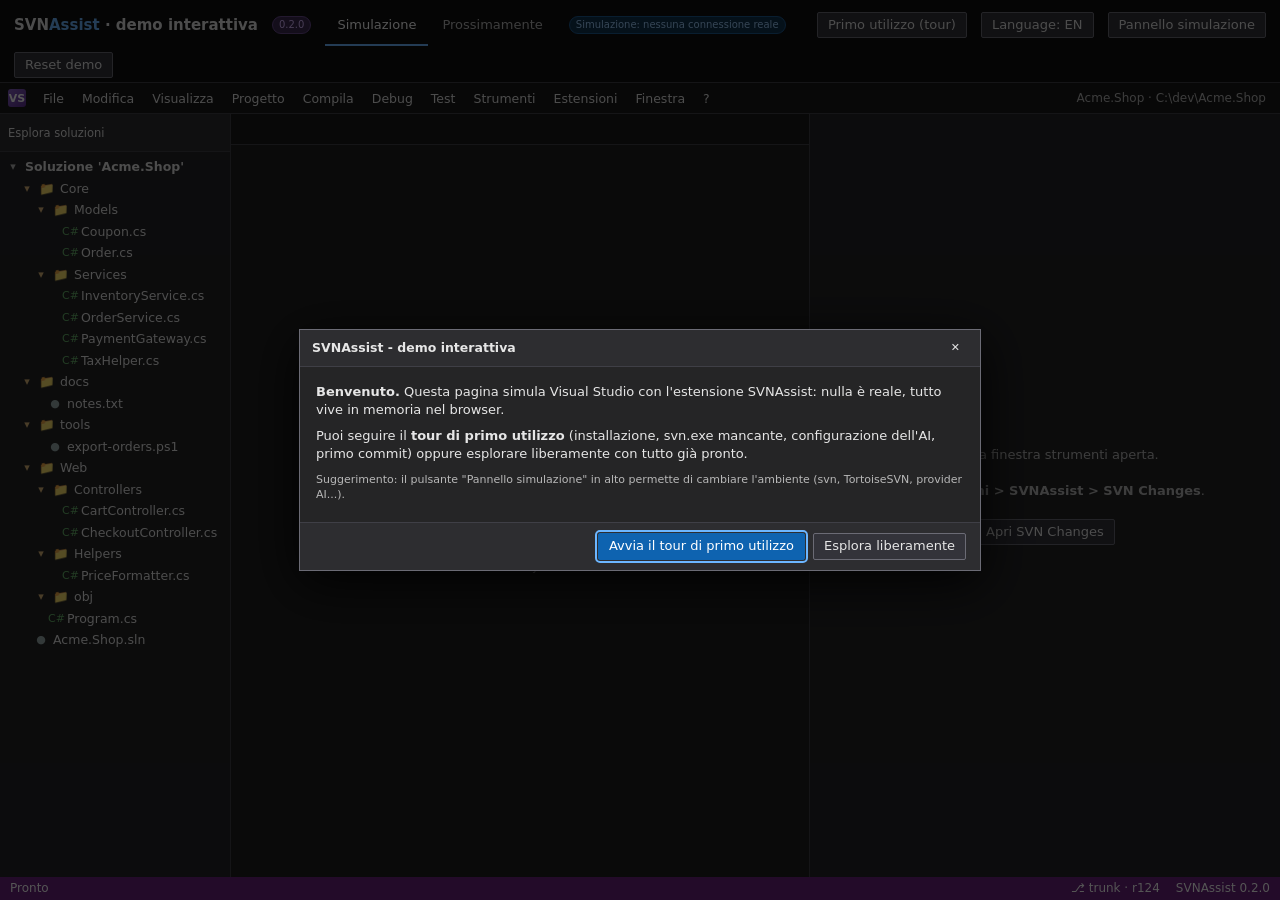
==== docs/demo/svnassist-demo.html @ 0afbee65 "Options: Cambia provider AI chiude il dialogo e apre la procedura guidata Co-Authored-By: Claude Son" ====
<!DOCTYPE html>
<html lang="it" data-theme="dark">
<head>
<meta charset="utf-8">
<meta name="viewport" content="width=device-width, initial-scale=1">
<title>SVNAssist - Demo interattiva</title>
<style>
/* Variabili del tema. Unico posto in cui compaiono colori fissi.
   Il tema "Auto" e' fornito dall'host (VS) con messaggio {type:"theme",kind,vars}: sovrascrive queste variabili. */
:root, :root[data-theme="dark"] {
  color-scheme: dark;
  --bg0:#181818; --bg1:#1f1f1f; --bg2:#252526; --bg3:#2d2d30; --bg4:#33333a; --bd:#3f3f46; --bd2:#6b6b75;
  --fg:#e6e6e6; --fg2:#b8b8b8; --fg3:#a4a4a4;
  --acc:#0e63b0; --acc-fg:#ffffff; --acc-h:#1473c9; --acc2:#6cb6ff; --acc-bg:#04395e; --focus:#6cb6ff;
  --ok:#4ec9b0; --warn:#e5b84b; --err:#ff8f7a;
  --st-M:#79a8f5; --st-A:#4fc47f; --st-D:#f59a9a; --st-C:#ff93a4; --st-U:#b0b0b0; --st-X:#ffa53a; --st-R:#b99af0;
  --add-bg:#12331c; --add-fg:#a8ecb5; --add-hl:#1a5c2e; --del-bg:#3b1519; --del-fg:#ffb8b3; --del-hl:#7a2a30;
  --hunk-bg:#13263d; --hunk-fg:#8fc2ff; --empty-bg:#202024;
  --syn-kw:#7cb7ff; --syn-str:#e8a87c; --syn-cm:#8fb98f; --syn-num:#b5cea8; --syn-ty:#4ec9b0;
  --chip-ok-bg:#12372d; --chip-ok-fg:#8be3c7; --chip-fail-bg:#3d1d17; --chip-fail-fg:#ffb3a3; --chip-run-bg:#10324f; --chip-run-fg:#9fd0ff;
  --warn-bg:#4a3500; --warn-fg:#ffd98a;
  --shadow:rgba(0,0,0,.55); --scrim:rgba(0,0,0,.6);
  --font:"Segoe UI",system-ui,-apple-system,Roboto,sans-serif; --mono:Consolas,"Cascadia Mono","Courier New",monospace; --fs:13px;
}
:root[data-theme="light"] {
  color-scheme: light;
  --bg0:#ffffff; --bg1:#ffffff; --bg2:#f3f3f3; --bg3:#e8e8e8; --bg4:#e2e2e2; --bd:#cccccc; --bd2:#767676;
  --fg:#1e1e1e; --fg2:#4a4a4a; --fg3:#595959;
  --acc:#005fb8; --acc-fg:#ffffff; --acc-h:#0a4f96; --acc2:#0050a0; --acc-bg:#cfe6fa; --focus:#005fb8;
  --ok:#0f6b4f; --warn:#8a5a00; --err:#b42318;
  --st-M:#0550ae; --st-A:#146c2e; --st-D:#b42318; --st-C:#b4132a; --st-U:#595959; --st-X:#954600; --st-R:#6639ba;
  --add-bg:#dcf5e1; --add-fg:#0f5a26; --add-hl:#9be0ae; --del-bg:#fbe0e0; --del-fg:#8f1d1d; --del-hl:#f2a8a8;
  --hunk-bg:#e1edfb; --hunk-fg:#0a4f96; --empty-bg:#f0f0f0;
  --syn-kw:#0b4fb3; --syn-str:#a33d00; --syn-cm:#2d6a2d; --syn-num:#1f6b3a; --syn-ty:#0f6b73;
  --chip-ok-bg:#d8f3e8; --chip-ok-fg:#0b5a40; --chip-fail-bg:#fbe0dc; --chip-fail-fg:#8f1d12; --chip-run-bg:#dcecfb; --chip-run-fg:#0a4f96;
  --warn-bg:#fff0c2; --warn-fg:#5c3d00;
  --shadow:rgba(0,0,0,.25); --scrim:rgba(0,0,0,.35);
}
:root[data-theme="blue"] {
  color-scheme: dark;
  --bg0:#1f2d45; --bg1:#243551; --bg2:#2b3d5c; --bg3:#344a6c; --bg4:#36507c; --bd:#4d6893; --bd2:#8aa3cc;
  --fg:#f3f7fd; --fg2:#cbd7ea; --fg3:#b9c8e0;
  --acc:#1a62ae; --acc-fg:#ffffff; --acc-h:#2272c9; --acc2:#9bcdff; --acc-bg:#285c99; --focus:#ffffff;
  --ok:#6fe0c4; --warn:#ffd36b; --err:#ffa08e;
  --st-M:#b3d2ff; --st-A:#8cf0b5; --st-D:#ffb0b0; --st-C:#ffbac6; --st-U:#d8e2f2; --st-X:#ffc680; --st-R:#dcc8ff;
  --add-bg:#1a4a3a; --add-fg:#b6f3c8; --add-hl:#226a4c; --del-bg:#58283a; --del-fg:#ffc9cd; --del-hl:#8f3f55;
  --hunk-bg:#1c3a66; --hunk-fg:#a9d2ff; --empty-bg:#27394f;
  --syn-kw:#9bcdff; --syn-str:#ffc69a; --syn-cm:#a8d5a8; --syn-num:#c6e2b8; --syn-ty:#7fe5d0;
  --chip-ok-bg:#1a4a3a; --chip-ok-fg:#b6f3e0; --chip-fail-bg:#58283a; --chip-fail-fg:#ffd0d4; --chip-run-bg:#1c3a66; --chip-run-fg:#bfe0ff;
  --warn-bg:#5c4a12; --warn-fg:#ffe7a8;
  --shadow:rgba(0,0,0,.5); --scrim:rgba(0,0,0,.55);
}

}
*{box-sizing:border-box}
html,body{height:100%;margin:0}
body{background:var(--bg0);color:var(--fg);font:13px/1.4 var(--font);overflow:hidden;display:flex;flex-direction:column;height:100vh}
button,input,select,textarea{font:inherit;color:inherit}
button{cursor:pointer}
:focus-visible{outline:2px solid var(--acc2);outline-offset:1px}
[hidden]{display:none!important}
.btn{background:var(--bg4);border:1px solid var(--bd2);border-radius:2px;padding:3px 10px;color:var(--fg)}
.btn:hover:not(:disabled){background:#45454c;border-color:var(--acc2)}
.btn:disabled{opacity:.45;cursor:default}
.btn.primary{background:var(--acc);border-color:var(--acc);color:#fff}
.btn.primary:hover:not(:disabled){background:var(--acc2)}
.btn.sm{padding:1px 7px;font-size:11px}
.btn.ghost{background:transparent;border-color:transparent}
.btn.ghost:hover:not(:disabled){background:var(--bg4);border-color:var(--bd2)}
input[type=text],input[type=number],textarea,select{background:var(--bg1);border:1px solid var(--bd2);border-radius:2px;padding:3px 6px;width:100%}
textarea{resize:vertical;font-family:var(--font)}
.spin{display:inline-block;width:11px;height:11px;border:2px solid var(--fg3);border-top-color:var(--acc2);border-radius:50%;animation:sp .7s linear infinite;vertical-align:-2px;margin-right:5px}
@keyframes sp{to{transform:rotate(360deg)}}
.tag{display:inline-block;font-size:10px;padding:1px 6px;border-radius:9px;background:#5a3d00;color:#ffd27a;border:1px solid #8a6100;white-space:nowrap}
.tag.soon{background:#3b2a52;color:#d9b8ff;border-color:#6a4a8f}
.tag.info{background:#10324f;color:#9fd0ff;border-color:#1c5a91}
.tag.ok{background:#12372d;color:#8be3c7;border-color:#1d6b55}
.muted{color:var(--fg2)} .small{font-size:11px}

/* ---------- barra superiore della demo ---------- */
.demo-top{min-height:46px;display:flex;flex-wrap:wrap;align-items:center;gap:6px 14px;padding:4px 14px;flex:none;background:#0f0f10;border-bottom:1px solid var(--bd)}
.demo-top h1{font-size:15px;margin:0;font-weight:600;white-space:nowrap}
.demo-top h1 span{color:var(--acc2)}
.tabs{display:flex;gap:2px}
.tabs button{background:transparent;border:0;border-bottom:2px solid transparent;padding:12px 12px 10px;color:var(--fg2)}
.tabs button[aria-selected=true]{color:#fff;border-bottom-color:var(--acc2)}
.tabs button:hover{color:#fff}
.demo-top .sp{flex:1}
#page{flex:1;min-height:0;position:relative}
.view{height:100%}
.sim{display:flex;height:100%}
.vs{flex:1;min-width:0;display:flex;flex-direction:column;background:var(--bg1)}
.sim-panel{width:330px;flex:none;background:var(--bg2);border-left:1px solid var(--bd);overflow:auto;padding:10px 12px 40px}
body.panel-closed .sim-panel{display:none}
@media (max-width:1250px){
  .sim-panel{position:absolute;right:0;top:0;bottom:0;z-index:40;box-shadow:-8px 0 24px #000a}
}

/* ---------- Visual Studio mock ---------- */
.vs-title{height:30px;display:flex;align-items:center;background:var(--bg0);border-bottom:1px solid var(--bd);padding-left:8px;gap:2px;position:relative}
.vs-logo{width:18px;height:18px;margin-right:6px;background:linear-gradient(135deg,#8661c5,#5c2d91);border-radius:3px;color:#fff;font-weight:700;font-size:11px;display:grid;place-items:center}
.menubar{display:flex;gap:0}
.menubar>div{position:relative}
.menubar>div>button{background:transparent;border:0;padding:5px 9px;font-size:12.5px}
.menubar>div>button:hover,.menubar>div>button[aria-expanded=true]{background:var(--bg4)}
.vs-title .sp{flex:1}
.vs-title .sol-name{color:var(--fg2);font-size:12px;margin-right:14px}
.dd{position:absolute;top:100%;left:0;min-width:230px;background:var(--bg3);border:1px solid var(--bd2);box-shadow:0 6px 18px #000a;padding:3px 0;z-index:60}
.dd button,.ctx button{display:flex;width:100%;justify-content:space-between;gap:20px;background:transparent;border:0;text-align:left;padding:4px 22px 4px 18px;font-size:12.5px;white-space:nowrap}
.dd button:hover:not(:disabled),.ctx button:hover:not(:disabled){background:var(--acc-bg)}
.dd button:disabled,.ctx button:disabled{color:var(--fg3);cursor:default}
.dd hr,.ctx hr{border:0;border-top:1px solid var(--bd);margin:3px 0}
.dd .sub{position:relative}
.dd .sub>.dd{left:100%;top:-4px}
.dd kbd{color:var(--fg3);font-family:inherit;font-size:11px}
.vs-body{flex:1;display:flex;min-height:0}
.se{width:230px;flex:none;background:var(--bg2);border-right:1px solid var(--bd);display:flex;flex-direction:column;min-height:0}
.pane-h{background:var(--bg3);padding:5px 8px;font-size:11.5px;text-transform:none;display:flex;align-items:center;justify-content:space-between;border-bottom:1px solid var(--bd);min-height:27px}
.se-tree{flex:1;overflow:auto;padding:4px 0}
.se-empty{padding:16px 12px;color:var(--fg2)}
.node{display:flex;align-items:center;gap:5px;padding:2px 6px;cursor:default;white-space:nowrap;border:0;background:transparent;width:100%;text-align:left;font-size:12.5px}
.node:hover{background:var(--bg4)}
.node.sel{background:var(--acc-bg)}
.node .ic{width:14px;text-align:center;color:var(--fg2);font-size:11px;flex:none}
.node .cs{color:#68b36b}.node .cfg{color:#9aa}.node .fld{color:#dcb67a}
.center{flex:1;min-width:0;display:flex;flex-direction:column;background:var(--bg1)}
.doc-tabs{display:flex;background:var(--bg0);border-bottom:1px solid var(--bd);min-height:30px;overflow:hidden}
.doc-tabs button{background:transparent;border:0;border-right:1px solid var(--bd);padding:6px 12px;color:var(--fg2);font-size:12.5px;white-space:nowrap}
.doc-tabs button[aria-selected=true]{background:var(--bg1);color:var(--fg);border-top:2px solid var(--acc2);padding-top:4px}
.doc-body{flex:1;min-height:0;position:relative;display:flex;flex-direction:column}
.editor{flex:1;display:flex;min-height:0}
.gutter{background:var(--bg1);color:var(--fg3);font:12px/1.5 var(--mono);text-align:right;padding:8px 8px 8px 12px;user-select:none;overflow:hidden;white-space:pre}
.editor textarea{flex:1;border:0;border-radius:0;background:var(--bg1);font:12px/1.5 var(--mono);padding:8px;resize:none;white-space:pre;overflow:auto;width:auto}
.ed-bar{display:flex;align-items:center;gap:10px;padding:4px 10px;background:var(--bg2);border-top:1px solid var(--bd);font-size:11.5px;color:var(--fg2)}
.welcome{margin:auto;max-width:430px;text-align:center;color:var(--fg2);padding:20px}
.welcome h2{color:var(--fg);font-weight:400;margin:0 0 8px}
.dock{width:470px;flex:none;background:var(--bg2);border-left:1px solid var(--bd);display:flex;flex-direction:column;min-height:0}
.dock-tabs{display:flex;background:var(--bg3);border-bottom:1px solid var(--bd)}
.dock-tabs button{background:transparent;border:0;padding:5px 12px;color:var(--fg2);font-size:12px;border-top:2px solid transparent}
.dock-tabs button[aria-selected=true]{color:var(--fg);background:var(--bg2);border-top-color:var(--acc2)}
.dock-tabs .x{padding:5px 7px;margin-left:-8px;color:var(--fg3)}
.dock-body{flex:1;min-height:0;overflow:hidden;display:flex;flex-direction:column}
.dock-empty{margin:auto;padding:20px;text-align:center;color:var(--fg2)}
.vs-status{height:23px;background:#68217a;color:#fff;display:flex;align-items:center;padding:0 10px;font-size:12px;gap:16px}
.vs-status.err{background:#a1260d}
.vs-status .sp{flex:1}
@media (max-width:1100px){.se{width:170px}.dock{width:400px}}

.ctx{position:fixed;background:var(--bg3);border:1px solid var(--bd2);box-shadow:0 6px 18px #000a;padding:3px 0;z-index:200;min-width:190px}
/* ---------- sim panel ---------- */
.sim-panel h3{font-size:12px;text-transform:uppercase;letter-spacing:.06em;color:var(--fg2);margin:16px 0 6px;font-weight:600}
.sim-panel h3:first-child{margin-top:0}
.tg{display:flex;align-items:center;gap:8px;padding:3px 0;font-size:12.5px;cursor:pointer}
.tg input{width:auto;accent-color:var(--acc2)}
.tg .hint{font-size:10.5px;color:var(--fg3);display:block}
.sim-panel .btn{margin:2px 4px 2px 0}
.cmdlog{background:var(--bg0);border:1px solid var(--bd);height:130px;overflow:auto;font:11px/1.4 var(--mono);padding:5px 7px;color:#b5c7d6;white-space:pre-wrap}
.cmdlog .c{color:#e5c07b}
.note{background:#10324f;border:1px solid #1c5a91;color:#bfe0ff;border-radius:3px;padding:6px 8px;font-size:11.5px;margin:6px 0}
.chain{font-size:11.5px;color:var(--fg2);margin-top:4px}

/* ---------- modali ---------- */
#overlay{position:fixed;inset:0;background:#000a;display:none;z-index:300;align-items:center;justify-content:center;padding:20px}
#overlay.on{display:flex}
.modal{background:var(--bg2);border:1px solid var(--bd2);box-shadow:0 12px 48px #000d;min-width:360px;max-width:min(680px,96vw);max-height:92vh;display:flex;flex-direction:column}
.modal.wide{width:min(900px,96vw);max-width:96vw}
.m-title{padding:8px 12px;background:var(--bg3);border-bottom:1px solid var(--bd);display:flex;justify-content:space-between;align-items:center;font-weight:600;font-size:12.5px}
.m-body{padding:16px 16px 12px;overflow:auto;white-space:normal}
.m-body.msg{display:flex;gap:14px}
.m-ico{font-size:28px;line-height:1}
.m-body p{margin:0 0 8px;white-space:pre-wrap}
.m-foot{padding:10px 14px;display:flex;justify-content:flex-end;gap:8px;background:var(--bg3);border-top:1px solid var(--bd);flex-wrap:wrap;align-items:center}
.m-foot .l{margin-right:auto}
.banner{background:#3b2a52;color:#e6d0ff;border:1px dashed #8a63b8;padding:5px 10px;font-size:11.5px;text-align:center}
.opt-grid{display:grid;grid-template-columns:200px 1fr;gap:0;min-height:380px}
.opt-tree{background:var(--bg1);border-right:1px solid var(--bd);padding:6px 0;font-size:12.5px}
.opt-tree div{padding:3px 12px;color:var(--fg2)}
.opt-tree .on{background:var(--acc-bg);color:var(--fg)}
.opt-form{padding:10px 14px;overflow:auto;max-height:62vh}
.opt-row{margin-bottom:11px}
.opt-row label{display:block;font-size:12px;margin-bottom:3px}
.opt-row .h{font-size:11px;color:var(--fg3);margin-top:2px}
.opt-row .bad{color:var(--warn)}
#toasts{position:fixed;left:50%;bottom:22px;transform:translateX(-50%);display:flex;flex-direction:column;gap:6px;z-index:500;align-items:center;pointer-events:none}
.toast{background:#0b3a63;border:1px solid var(--acc2);padding:8px 16px;border-radius:3px;box-shadow:0 4px 16px #000a;animation:fi .2s;max-width:80vw}
@keyframes fi{from{opacity:0;transform:translateY(8px)}}
.vsix{width:520px}
.vsix .row{display:flex;gap:12px;align-items:center}
.vsix .logo{width:54px;height:54px;border-radius:8px;background:linear-gradient(135deg,#0e70c0,#5c2d91);display:grid;place-items:center;font-weight:700;font-size:20px;color:#fff}

/* ---------- tour ---------- */
#tour{flex:none;background:#12263a;border-top:2px solid var(--acc2);padding:8px 14px 10px;max-height:40vh;overflow:auto;position:relative;z-index:30}
#tour .tcard{display:flex;gap:18px;align-items:flex-start}
#tour .tl{flex:1;min-width:0}
#tour .tr{display:flex;flex-wrap:wrap;gap:6px;justify-content:flex-end;max-width:360px}
#tour .th2{display:flex;gap:12px;align-items:center;font-size:12px;color:#9fd0ff;margin-bottom:2px}
#tour h4{margin:0 0 3px;font-size:14px}
#tour p{margin:0 0 5px;font-size:12.5px}
#tour .done{color:var(--ok);font-weight:600}
#tour .hint{background:#0b1b2b;border-left:3px solid var(--acc2);padding:5px 8px;font-size:11.5px;margin:5px 0}
#tour .ptr{font-size:11.5px;color:#ffd24a}
.dots{display:flex;gap:4px}.dots i{width:18px;height:4px;background:#2c4a66;border-radius:2px}.dots i.on{background:var(--acc2)}.dots i.cur{background:#fff}
.tour-target{outline:2px solid #ffd24a!important;outline-offset:2px;animation:pulse 1.2s ease-in-out infinite}
@keyframes pulse{50%{outline-color:#ffd24a00}}
@media (max-width:800px){#tour .tcard{flex-direction:column;gap:6px}#tour .tr{justify-content:flex-start;max-width:none}#tour{max-height:34vh;padding:6px 12px}#tour .btn{padding:2px 8px}.demo-top .btn{padding:2px 8px}}


/* ---------- layout stretto ---------- */
.nv{display:none;gap:3px;margin-left:8px}
.dock{container-type:inline-size}
@container (max-width:420px){.frow{grid-template-columns:auto 18px 1fr auto}.frow .act{display:none}}
.tw .row{flex-wrap:wrap}
.modal{min-width:min(360px,92vw)}
@media (max-width:1000px){
  .nv{display:flex}
  .menubar>div.dummy{display:none}
  .se{display:none;position:absolute;left:0;top:30px;bottom:23px;z-index:50;box-shadow:6px 0 18px #000a;width:230px}
  .vs-body.se-open .se{display:flex}
  .vs-body.v-doc .dock{display:none}
  .vs-body.v-dock .center{display:none}
  .dock{width:100%;border-left:0}
  .vs-title .sol-name{display:none}
}
@media (max-width:700px){.demo-top .tag{display:none}.demo-top h1{font-size:13px}}

/* ---------- prossimamente ---------- */
.soon-wrap{height:100%;overflow:auto;padding:22px 26px 60px;background:var(--bg0)}
.soon-wrap h2{margin:0 0 4px}
.soon-grid{display:grid;grid-template-columns:repeat(auto-fill,minmax(300px,1fr));gap:14px;margin-top:16px}
.card{position:relative;background:var(--bg2);border:1px dashed var(--bd2);padding:14px;border-radius:4px;filter:saturate(.35);opacity:.92}
.card h3{margin:0 0 6px;font-size:14px;color:var(--fg)}
.card p{margin:0 0 10px;color:var(--fg2);font-size:12.5px}
.card .tag{position:absolute;top:10px;right:10px}
.card ul{margin:0 0 10px;padding-left:18px;color:var(--fg2);font-size:12px}
.blame{font:12px/1.5 var(--mono);width:100%;border-collapse:collapse}
.blame td{padding:0 6px;white-space:pre}
.blame td:nth-child(1){color:var(--fg3)}.blame td:nth-child(2){color:var(--acc2)}.blame td:nth-child(3){color:var(--ok)}
.blame tr:hover{background:var(--bg3)}
.three{display:grid;grid-template-columns:1fr 1fr 1fr;gap:8px}
.three pre{margin:0;background:var(--bg1);border:1px solid var(--bd);padding:6px;font:11.5px/1.45 var(--mono);height:190px;overflow:auto}
.three h5{margin:0 0 3px;font-size:11.5px;color:var(--fg2)}
.sugg{position:absolute;background:var(--bg3);border:1px solid var(--bd2);box-shadow:0 6px 16px #000a;z-index:5;min-width:280px}
.sugg button{display:block;width:100%;background:transparent;border:0;text-align:left;padding:4px 8px}
.sugg button:hover,.sugg button.on{background:var(--acc-bg)}

/* ---------- UI.Web incorporata (iframe) ---------- */
.uiframe{display:block;width:100%;height:100%;border:0;background:var(--bg2)}
.dock-body{overflow:hidden}
.doc-frames{position:absolute;inset:0}
.doc-frames iframe{position:absolute;inset:0;width:100%;height:100%;border:0;background:var(--bg1)}
.doc-frames iframe[hidden]{display:none}
.theme-sel{display:flex;gap:6px;align-items:center;margin:4px 0}
/* barra della demo e tour: sempre scure, indipendenti dal tema di Visual Studio */
.demo-top,#tour{--fg:#e6e6e6;--fg2:#b8b8b8;--fg3:#a4a4a4;--bg4:#33333a;--bd2:#6b6b75;--acc2:#6cb6ff;color:var(--fg)}
.soon-wrap{color:var(--fg)}

</style>
</head>
<body class="panel-closed">
<header class="demo-top">
  <h1>SVN<span>Assist</span> &middot; demo interattiva</h1><span class="tag soon" title="Versione">0.2.0</span>
  <nav class="tabs" role="tablist" aria-label="Sezioni della demo">
    <button role="tab" id="tabbtn-sim" aria-selected="true" data-act="tab" data-arg="sim">Simulazione</button>
    <button role="tab" id="tabbtn-soon" aria-selected="false" data-act="tab" data-arg="soon">Prossimamente</button>
  </nav>
  <span class="tag info" title="Tutto quello che vedi e' simulato in memoria nel browser">Simulazione: nessuna connessione reale</span>
  <span class="sp"></span>
  <button class="btn" data-act="tourStart">Primo utilizzo (tour)</button>
  <button class="btn" id="btnLang" data-act="lang" title="Lingua dell'interfaccia SVNAssist / SVNAssist interface language" aria-label="Lingua / Language">IT | EN</button>
  <button class="btn" id="btnPanel" data-act="togglePanel" aria-pressed="false">Pannello simulazione</button>
  <button class="btn" data-act="reset">Reset demo</button>
</header>
<main id="page">
  <section class="view" id="view-sim">
    <div class="sim">
      <div class="vs" id="vs">
        <div class="vs-title">
          <div class="vs-logo" aria-hidden="true">VS</div>
          <div class="menubar" id="menubar" role="menubar"></div>
          <div class="nv"><button class="btn sm" data-act="nvSe">Esplora</button><button class="btn sm" data-act="nvView" data-arg="doc">Editor / Log</button><button class="btn sm" data-act="nvView" data-arg="dock">SVN Changes</button></div>
          <div class="sp"></div>
          <span class="sol-name" id="solName"></span>
        </div>
        <div class="vs-body v-dock" id="vsBody">
          <aside class="se" aria-label="Esplora soluzioni">
            <div class="pane-h"><span>Esplora soluzioni</span><span class="muted small" id="seNote"></span></div>
            <div class="se-tree" id="seTree"></div>
          </aside>
          <div class="center">
            <div class="doc-tabs" id="docTabs" role="tablist"></div>
            <div class="doc-body" id="docBody"></div>
          </div>
          <aside class="dock" id="dock" aria-label="Finestre strumenti"></aside>
        </div>
        <div class="vs-status" id="vsStatus"></div>
      </div>
      <aside class="sim-panel" id="simPanel" aria-label="Pannello simulazione"></aside>
    </div>
  </section>
  <section class="view" id="view-soon" hidden></section>
</main>
<div id="overlay" role="presentation"></div>
<div id="toasts" aria-live="polite"></div>
<div id="ctxhost"></div>
<div id="tour" hidden role="dialog" aria-label="Tour primo utilizzo"></div>
<script>window.__UI_DOC = "<!DOCTYPE html>\n<html lang=\"it\" data-theme=\"dark\">\n<head>\n<meta charset=\"utf-8\">\n<meta name=\"viewport\" content=\"width=device-width, initial-scale=1\">\n<title>SVNAssist</title>\n<style>\n/* Variabili del tema. Unico posto in cui compaiono colori fissi.\n   Il tema \"Auto\" e' fornito dall'host (VS) con messaggio {type:\"theme\",kind,vars}: sovrascrive queste variabili. */\n:root, :root[data-theme=\"dark\"] {\n  color-scheme: dark;\n  --bg0:#181818; --bg1:#1f1f1f; --bg2:#252526; --bg3:#2d2d30; --bg4:#33333a; --bd:#3f3f46; --bd2:#6b6b75;\n  --fg:#e6e6e6; --fg2:#b8b8b8; --fg3:#a4a4a4;\n  --acc:#0e63b0; --acc-fg:#ffffff; --acc-h:#1473c9; --acc2:#6cb6ff; --acc-bg:#04395e; --focus:#6cb6ff;\n  --ok:#4ec9b0; --warn:#e5b84b; --err:#ff8f7a;\n  --st-M:#79a8f5; --st-A:#4fc47f; --st-D:#f59a9a; --st-C:#ff93a4; --st-U:#b0b0b0; --st-X:#ffa53a; --st-R:#b99af0;\n  --add-bg:#12331c; --add-fg:#a8ecb5; --add-hl:#1a5c2e; --del-bg:#3b1519; --del-fg:#ffb8b3; --del-hl:#7a2a30;\n  --hunk-bg:#13263d; --hunk-fg:#8fc2ff; --empty-bg:#202024;\n  --syn-kw:#7cb7ff; --syn-str:#e8a87c; --syn-cm:#8fb98f; --syn-num:#b5cea8; --syn-ty:#4ec9b0;\n  --chip-ok-bg:#12372d; --chip-ok-fg:#8be3c7; --chip-fail-bg:#3d1d17; --chip-fail-fg:#ffb3a3; --chip-run-bg:#10324f; --chip-run-fg:#9fd0ff;\n  --warn-bg:#4a3500; --warn-fg:#ffd98a;\n  --shadow:rgba(0,0,0,.55); --scrim:rgba(0,0,0,.6);\n  --font:\"Segoe UI\",system-ui,-apple-system,Roboto,sans-serif; --mono:Consolas,\"Cascadia Mono\",\"Courier New\",monospace; --fs:13px;\n}\n:root[data-theme=\"light\"] {\n  color-scheme: light;\n  --bg0:#ffffff; --bg1:#ffffff; --bg2:#f3f3f3; --bg3:#e8e8e8; --bg4:#e2e2e2; --bd:#cccccc; --bd2:#767676;\n  --fg:#1e1e1e; --fg2:#4a4a4a; --fg3:#595959;\n  --acc:#005fb8; --acc-fg:#ffffff; --acc-h:#0a4f96; --acc2:#0050a0; --acc-bg:#cfe6fa; --focus:#005fb8;\n  --ok:#0f6b4f; --warn:#8a5a00; --err:#b42318;\n  --st-M:#0550ae; --st-A:#146c2e; --st-D:#b42318; --st-C:#b4132a; --st-U:#595959; --st-X:#954600; --st-R:#6639ba;\n  --add-bg:#dcf5e1; --add-fg:#0f5a26; --add-hl:#9be0ae; --del-bg:#fbe0e0; --del-fg:#8f1d1d; --del-hl:#f2a8a8;\n  --hunk-bg:#e1edfb; --hunk-fg:#0a4f96; --empty-bg:#f0f0f0;\n  --syn-kw:#0b4fb3; --syn-str:#a33d00; --syn-cm:#2d6a2d; --syn-num:#1f6b3a; --syn-ty:#0f6b73;\n  --chip-ok-bg:#d8f3e8; --chip-ok-fg:#0b5a40; --chip-fail-bg:#fbe0dc; --chip-fail-fg:#8f1d12; --chip-run-bg:#dcecfb; --chip-run-fg:#0a4f96;\n  --warn-bg:#fff0c2; --warn-fg:#5c3d00;\n  --shadow:rgba(0,0,0,.25); --scrim:rgba(0,0,0,.35);\n}\n:root[data-theme=\"blue\"] {\n  color-scheme: dark;\n  --bg0:#1f2d45; --bg1:#243551; --bg2:#2b3d5c; --bg3:#344a6c; --bg4:#36507c; --bd:#4d6893; --bd2:#8aa3cc;\n  --fg:#f3f7fd; --fg2:#cbd7ea; --fg3:#b9c8e0;\n  --acc:#1a62ae; --acc-fg:#ffffff; --acc-h:#2272c9; --acc2:#9bcdff; --acc-bg:#285c99; --focus:#ffffff;\n  --ok:#6fe0c4; --warn:#ffd36b; --err:#ffa08e;\n  --st-M:#b3d2ff; --st-A:#8cf0b5; --st-D:#ffb0b0; --st-C:#ffbac6; --st-U:#d8e2f2; --st-X:#ffc680; --st-R:#dcc8ff;\n  --add-bg:#1a4a3a; --add-fg:#b6f3c8; --add-hl:#226a4c; --del-bg:#58283a; --del-fg:#ffc9cd; --del-hl:#8f3f55;\n  --hunk-bg:#1c3a66; --hunk-fg:#a9d2ff; --empty-bg:#27394f;\n  --syn-kw:#9bcdff; --syn-str:#ffc69a; --syn-cm:#a8d5a8; --syn-num:#c6e2b8; --syn-ty:#7fe5d0;\n  --chip-ok-bg:#1a4a3a; --chip-ok-fg:#b6f3e0; --chip-fail-bg:#58283a; --chip-fail-fg:#ffd0d4; --chip-run-bg:#1c3a66; --chip-run-fg:#bfe0ff;\n  --warn-bg:#5c4a12; --warn-fg:#ffe7a8;\n  --shadow:rgba(0,0,0,.5); --scrim:rgba(0,0,0,.55);\n}\n</style>\n<style>\n/* Stile del pannello. Solo variabili di tokens.css: nessun colore fisso qui. */\n*{box-sizing:border-box}\nhtml,body{height:100%;margin:0}\nbody{background:var(--bg2);color:var(--fg);font:var(--fs)/1.4 var(--font);overflow:hidden}\n.sprite{position:absolute;width:0;height:0}\nbutton,input,select,textarea{font:inherit;color:inherit}\nbutton{cursor:pointer}\n:focus-visible{outline:2px solid var(--focus);outline-offset:-1px}\n[hidden]{display:none!important}\n.sr{position:absolute;width:1px;height:1px;overflow:hidden;clip:rect(0 0 0 0)}\n.fill{flex:1 1 0;min-width:0}\n.muted{color:var(--fg2)} .small{font-size:.9em}\n.ic{width:16px;height:16px;flex:none;vertical-align:middle}\n.ic.big{width:32px;height:32px;color:var(--ok)}\nb{font-weight:600}\n\n/* pulsanti: pochi, con etichetta; le azioni secondarie sono icone o menu */\n.btn{display:inline-flex;align-items:center;gap:6px;background:var(--bg4);border:1px solid var(--bd2);border-radius:4px;padding:4px 11px;color:var(--fg);white-space:nowrap}\n.btn:hover:not(:disabled){border-color:var(--acc2)}\n.btn:disabled{opacity:.5;cursor:default}\n.btn.primary{background:var(--acc);border-color:var(--acc);color:var(--acc-fg);font-weight:600}\n.btn.primary:hover:not(:disabled){background:var(--acc-h)}\n.btn.sm{padding:2px 8px;font-size:.92em}\n.btn.ghost{background:transparent;border-color:transparent;color:var(--fg2)}\n.btn.ghost:hover:not(:disabled){background:var(--bg4);color:var(--fg)}\n.btn.ghost.warn{color:var(--warn)}\n.btn.ai .ic{color:var(--acc2)}\n.pill{background:var(--acc-fg);color:var(--acc);border-radius:9px;padding:0 6px;font-size:.88em;font-weight:700;min-width:18px;text-align:center}\n.ib{display:inline-grid;place-items:center;width:24px;height:24px;padding:0;background:transparent;border:1px solid transparent;border-radius:4px;color:var(--fg2)}\n.ib:hover:not(:disabled){background:var(--bg4);color:var(--fg)}\n.ib:disabled{opacity:.45;cursor:default}\ninput[type=text],input[type=search],textarea{background:var(--bg1);border:1px solid var(--bd2);border-radius:4px;padding:5px 8px;width:100%;color:var(--fg)}\ninput::placeholder,textarea::placeholder{color:var(--fg3)}\ntextarea{resize:vertical;min-height:62px;max-height:40vh;font-family:var(--font)}\n.spin{display:inline-block;width:12px;height:12px;border:2px solid var(--fg3);border-top-color:var(--acc2);border-radius:50%;animation:sp .7s linear infinite}\n@keyframes sp{to{transform:rotate(360deg)}}\n@media (prefers-reduced-motion:reduce){.spin{animation-duration:2s}}\n\n/* struttura */\n.app{display:flex;flex-direction:column;height:100vh;min-height:0;position:relative}\n.bar{display:flex;align-items:center;gap:6px;padding:6px 8px;flex:none;flex-wrap:wrap}\n.branch{display:flex;align-items:center;gap:6px;min-width:0;overflow:hidden;white-space:nowrap;text-overflow:ellipsis}\n.branch b{overflow:hidden;text-overflow:ellipsis}\n.mb{display:flex;flex-wrap:wrap;align-items:center;gap:8px;margin:0 8px 6px;padding:6px 8px;border:1px solid var(--bd2);border-left:3px solid var(--acc);border-radius:4px;background:var(--acc-bg)}\n.mb.warn{border-left-color:var(--warn);background:var(--warn-bg);color:var(--warn-fg)}\nbutton.branch{background:none;border:0;border-radius:4px;color:inherit;font:inherit;padding:2px 6px;cursor:pointer}\nbutton.branch:hover{background:var(--bg3)}\nbutton.branch:focus-visible{outline:2px solid var(--focus);outline-offset:-2px}\n.wc{display:flex;gap:6px;align-items:center;padding:0 8px 6px}\n.wc label{font-weight:600;white-space:nowrap}\n.commit{padding:0 8px 4px;flex:none;display:flex;flex-direction:column;gap:2px}\n.commit .bar{padding:6px 0 2px}\n.ai-s{font-size:.92em;color:var(--fg2);padding:2px 0}\n.trace{display:flex;flex-wrap:wrap;gap:4px;align-items:center;font-size:.9em;padding:2px 0}\n.chip{display:inline-flex;gap:4px;align-items:center;padding:1px 8px;border-radius:10px;border:1px solid var(--bd2);background:var(--bg3);color:var(--fg2);white-space:nowrap}\n.chip.ok{background:var(--chip-ok-bg);color:var(--chip-ok-fg);border-color:transparent}\n.chip.fail{background:var(--chip-fail-bg);color:var(--chip-fail-fg);border-color:transparent}\n.chip.run{background:var(--chip-run-bg);color:var(--chip-run-fg);border-color:transparent}\n.chip.skip{border-style:dashed}\n.dl{background:var(--bg3);border:1px solid var(--bd);border-radius:4px;padding:6px 8px;font-size:.92em;margin:3px 0}\nprogress{display:block;width:100%;height:8px;margin:4px 0;accent-color:var(--acc2)}\n.foot{display:flex;flex-direction:column;align-items:stretch;gap:4px;padding:4px 8px;border-top:1px solid var(--bd);background:var(--bg3);flex:none;min-height:30px}\n.foot-r1,.foot-r2{display:flex;align-items:center;gap:8px;min-width:0}\n.foot-r1{min-height:22px}\n.foot .msg{display:inline-flex;align-items:center;gap:5px;min-width:0;max-width:100%}\n.foot .msg>span{overflow:hidden;text-overflow:ellipsis;white-space:nowrap;min-width:0}\n.foot .msg.ok,.foot .msg.err{font-weight:600;padding:1px 8px;border-radius:10px;animation:flash 2.4s ease-out}\n.foot .msg.ok{background:var(--chip-ok-bg);color:var(--chip-ok-fg)}\n.foot .msg.err{background:var(--chip-fail-bg);color:var(--chip-fail-fg)}\n/* Errori: testo intero su piu' righe (gli errori di svn sono lunghi), selezionabile; pulsante d'azione sotto se non c'e' posto */\n.foot-r1.err{flex-wrap:wrap;align-items:flex-start}\n.foot .msg.err{align-items:flex-start;padding:3px 8px;border-radius:6px;user-select:text;cursor:text}\n.foot .msg.err>svg{flex:none;margin-top:2px}\n.foot .msg.err>span{white-space:pre-wrap;overflow-wrap:anywhere;text-overflow:clip;max-height:9.5em;overflow:auto}\n@keyframes flash{0%,35%{box-shadow:0 0 0 3px var(--acc2)}100%{box-shadow:0 0 0 3px transparent}}\n/* Revisione in cui e' la working copy: neutro = non si sa, verde = e' l'ultima del ramo, arancio = il server ne ha una piu' recente */\n.rev{display:inline-flex;align-items:center;gap:5px;min-width:0;padding:1px 8px;border-radius:10px;border:1px solid transparent;background:none;font:inherit;color:var(--fg2)}\n.rev>span{overflow:hidden;text-overflow:ellipsis;white-space:nowrap;min-width:0}\n.rev.ok{background:var(--chip-ok-bg);color:var(--chip-ok-fg);font-weight:600}\n.rev.bad{background:var(--warn-bg);color:var(--warn-fg);font-weight:600;cursor:pointer}\n.rev.bad:hover{border-color:currentColor}\n.foot-r1:empty{display:none}\n.prq-st{border-color:transparent;font-weight:600}\n.prq-st.ok{background:var(--chip-ok-bg);color:var(--chip-ok-fg)}\n.prq-st.bad{background:var(--chip-fail-bg);color:var(--chip-fail-fg)}\n.prq-st.bad:hover:not(:disabled),.prq-st.ok:hover:not(:disabled){border-color:currentColor}\n.prog{position:absolute;top:0;left:0;right:0;height:2px;overflow:hidden;display:none;z-index:5}\n.loading>.prog{display:block;background:var(--bg4)}\n.prog::after{content:\"\";display:block;height:100%;width:30%;background:var(--acc2);animation:ld 1s ease-in-out infinite}\n@keyframes ld{from{margin-left:-30%}to{margin-left:100%}}\n\n/* albero */\n.list{flex:1;min-height:80px;overflow:auto;background:var(--bg1);border-top:1px solid var(--bd);padding:2px 0}\n.tr{display:flex;align-items:center;gap:4px;height:26px;padding:0 6px 0 4px;white-space:nowrap;cursor:default;position:relative;user-select:none}\n.tr:hover{background:var(--bg3)}\n.tr[aria-selected=true]{background:var(--acc-bg)}\n.tr:focus-visible{outline:2px solid var(--focus);outline-offset:-2px}\n.tr.sec{background:var(--bg3);font-weight:600;border-bottom:1px solid var(--bd);position:sticky;top:0;z-index:1;text-transform:none}\n.tr.sec:hover{background:var(--bg4)}\n.tr.empty{color:var(--fg2);height:auto;padding:8px 14px;white-space:normal;line-height:1.4}\n.gd{width:14px;height:26px;flex:none;border-left:1px solid var(--bd);margin-left:2px}\n.gd:first-child{border-left-color:transparent}\n.chev{width:16px;height:16px;flex:none;display:grid;place-items:center;color:var(--fg2)}\n.chev .ic{width:12px;height:12px}\n.nm{overflow:hidden;text-overflow:ellipsis;min-width:0;flex:0 1 auto}\n.fol>.nm{font-weight:500}\n.dt{color:var(--fg2);font-size:.9em;overflow:hidden;text-overflow:ellipsis;min-width:0;flex:0 100 auto;margin-left:4px}\n.cnt{background:var(--bg4);color:var(--fg);border-radius:9px;padding:0 7px;font-size:.85em;flex:none}\n.fi{flex:none}\n.fi.fld{color:var(--st-X)}\n.fi.st-M{color:var(--st-M)}.fi.st-A{color:var(--st-A)}.fi.st-D{color:var(--st-D)}.fi.st-C{color:var(--st-C)}.fi.st-U{color:var(--st-U)}.fi.st-X{color:var(--st-X)}.fi.st-R{color:var(--st-R)}\n.st{font:700 12px var(--mono);width:18px;text-align:center;flex:none}\n.fi.st-K,.st.st-K,.lk{color:var(--st-X)}.lk{width:12px;height:12px;flex:none;margin-left:4px}\n.st.st-M{color:var(--st-M)}.st.st-A{color:var(--st-A)}.st.st-D{color:var(--st-D)}.st.st-C{color:var(--st-C)}.st.st-U{color:var(--st-U)}.st.st-X{color:var(--st-X)}.st.st-R{color:var(--st-R)}\n.acts{display:none;gap:0;flex:none}\n.tr:hover .acts,.tr:focus-within .acts,.tr:focus .acts,.tr[aria-selected=true] .acts{display:flex}\n.empty-state{display:flex;flex-direction:column;align-items:center;gap:4px;padding:28px 16px;text-align:center}\n\n/* menu */\n.menu{position:fixed;z-index:100;min-width:230px;background:var(--bg3);border:1px solid var(--bd2);border-radius:6px;box-shadow:0 8px 24px var(--shadow);padding:4px 0}\n.menu button{display:flex;width:100%;align-items:center;gap:6px;background:transparent;border:0;text-align:left;padding:5px 14px 5px 6px;color:var(--fg)}\n.menu button:hover:not(:disabled),.menu button:focus{background:var(--acc-bg);outline:none}\n.menu button:disabled{color:var(--fg3);cursor:default}\n.menu .mk{width:16px;flex:none;color:var(--acc2)}\n.menu .ml{flex:1}\n.menu kbd{color:var(--fg2);font:inherit;font-size:.9em;margin-left:18px}\n.menu hr{border:0;border-top:1px solid var(--bd);margin:4px 0}\n.menu .mh{padding:4px 12px 2px;color:var(--fg2);font-size:.85em;text-transform:uppercase;letter-spacing:.05em}\n\n/* prerequisiti */\n.prq{flex:none;background:var(--bg3);border-top:1px solid var(--bd);border-bottom:1px solid var(--bd);padding:6px 8px;max-height:45%;overflow:auto}\n.prq-h{display:flex;align-items:center;gap:6px}\n.prq h4{margin:8px 0 2px;font-size:.85em;color:var(--fg2);text-transform:uppercase;letter-spacing:.05em}\n.prq .fb{font-weight:600;margin-top:3px}\n.pi{display:flex;gap:8px;padding:5px 0;border-bottom:1px solid var(--bd)}\n.pm{width:16px;flex:none;margin-top:2px}.pi.ok .pm{color:var(--ok)}.pi.ko .pm{color:var(--st-X)}\n.pt{flex:1;min-width:0}\n.pb{display:flex;gap:4px;flex-wrap:wrap;margin-top:4px}\ndetails summary{cursor:pointer;color:var(--acc2);font-size:.9em;margin-top:2px}\npre.cmd{background:var(--bg0);border:1px solid var(--bd);padding:6px 8px;font:12px/1.4 var(--mono);white-space:pre-wrap;word-break:break-all;margin:4px 0;color:var(--fg)}\n\n/* log */\n.app.log .wc{padding-top:6px}\n.mh{display:flex;align-items:center;gap:8px;padding:6px 8px;flex:none}\n.llist.mrg{--c1:96px}\n.ck{display:inline-flex;align-items:center;justify-content:center;width:14px;height:14px;margin-right:6px;vertical-align:-2px;border:1px solid var(--bd2);border-radius:3px;background:var(--bg1)}\n.ck.on{background:var(--acc);border-color:var(--acc);color:var(--acc-fg)}\n.ck .ic{width:10px;height:10px}\n.mact{display:flex;gap:6px;flex-wrap:wrap;margin:8px 0 2px}\n.mres{padding:8px 12px}\n.mb.info{border-color:var(--bd2);color:var(--fg2)}\n.mf,.mrv{padding:0 12px 6px}\n.mrv{padding:0 0 4px}\n.mrv .pth b{color:var(--fg)}\n.warn-t{color:var(--warn);text-transform:none;letter-spacing:0;font-weight:600}\n.fcnt{flex:none;margin-left:auto;font:11px var(--mono)}\n.mdr{margin-top:10px}\n.mdr summary{cursor:pointer;color:var(--fg2)}\n.lbody{flex:1;min-height:0;display:flex;flex-direction:column}\n.llist{--c1:64px;--c2:120px;--c3:140px;flex:none;height:45%;min-height:120px;overflow:auto;resize:vertical;background:var(--bg1);border-top:1px solid var(--bd)}\n.lh,.lr{display:grid;grid-template-columns:var(--c1) var(--c2) var(--c3) minmax(0,1fr);gap:0;min-width:520px}\n.lh{position:sticky;top:0;z-index:1;background:var(--bg3);border-bottom:1px solid var(--bd2);font-weight:600;color:var(--fg2)}\n.lh>span{position:relative;padding:4px 10px;border-right:1px solid var(--bd)}\n.lh .rz{position:absolute;right:-3px;top:0;bottom:0;width:7px;cursor:col-resize;z-index:2}\n.lh .rz:hover{background:var(--acc2);opacity:.4}\n.lr>*{padding:5px 10px;overflow:hidden;text-overflow:ellipsis;white-space:nowrap}\n.lr:nth-child(even){background:var(--bg2)}\n.lr{border-bottom:1px solid var(--bd);cursor:default}\n.lr:hover{background:var(--bg3)}\n.lr.sel,.lr.sel:hover{background:var(--acc-bg);box-shadow:inset 3px 0 0 var(--acc)}\n.lmore{padding:8px 10px;position:sticky;left:0}\n.ldet{flex:1;min-height:0;overflow:auto;background:var(--bg1);border-top:1px solid var(--bd)}\n.ld-h{padding:8px 12px;border-bottom:1px solid var(--bd);background:var(--bg2)}\n.ld-h p{margin:4px 0;white-space:pre-wrap}\n.ld-h .lmsg{font-size:1.05em;margin:8px 0;padding:8px 10px;background:var(--bg1);border:1px solid var(--bd);border-radius:4px}\n.pth{margin-top:8px;color:var(--fg2);font-size:.85em;text-transform:uppercase;letter-spacing:.05em}\n.paths{list-style:none;margin:6px 0 0;padding:0;font:12px/1.5 var(--mono)}\n.paths li{display:flex;gap:8px;align-items:baseline;padding:2px 6px;border-bottom:1px solid var(--bd)}\n.paths li:hover{background:var(--bg3)}\n.paths .st{border-radius:3px;background:var(--bg4)}\n.paths .sn{width:84px;flex:none;color:var(--fg2);font:12px var(--font)}\n.paths .pt{min-width:0}\n.lf{display:flex;flex-wrap:wrap;gap:6px;align-items:center;padding:0 8px 6px}\n.lf label{color:var(--fg2,inherit);opacity:.8;white-space:nowrap}\n.lf input[type=text]{width:auto;flex:1 1 90px;min-width:70px}\n.lf input[type=date]{background:var(--bg1);border:1px solid var(--bd2);border-radius:4px;padding:4px 6px;color:var(--fg)}\n.lo{display:flex;flex-wrap:wrap;gap:4px 16px;padding:0 8px 6px}\n.lo-c{display:inline-flex;gap:6px;align-items:center;cursor:pointer;color:var(--fg2,inherit)}\n.lo-c input{width:auto;margin:0;accent-color:var(--acc)}\n.lr.mg{box-shadow:inset 2px 0 0 var(--bd2)}\n.lr.mg.sel,.lr.mg.sel:hover{box-shadow:inset 3px 0 0 var(--acc)}\n.lr.mg>*{color:var(--fg2)}\n.lr.d1 .rv{padding-left:24px}.lr.d2 .rv{padding-left:38px}.lr.d3 .rv{padding-left:52px}\n.mgi{font-style:normal;margin-right:4px;opacity:.7}\n.rvt{font-style:normal;color:var(--warn);font-weight:600}\n.lf.on input:not([value=\"\"]){border-color:var(--acc)}\n.paths .pl{background:none;border:0;padding:0;color:var(--acc2);font:inherit;cursor:pointer;text-align:left;word-break:break-all}\n.paths .pl:hover{text-decoration:underline}\n@container (min-width:1100px){.lbody{flex-direction:row}.llist{height:auto;width:55%;min-width:420px;resize:horizontal;border-right:1px solid var(--bd)}.ldet{border-top:1px solid var(--bd)}}\n@container (max-width:520px){.lh,.lr{grid-template-columns:50px minmax(0,1fr);min-width:0}.lh>:nth-child(2),.lh>:nth-child(3),.lr .dtm,.lr .au{display:none}}\n\n/* diff affiancato */\n.df{margin:0 0 14px}\n.df-h{display:flex;align-items:center;gap:6px;margin:0;padding:6px 12px;font-size:1em;font-weight:600;background:var(--bg3);border-bottom:1px solid var(--bd);position:sticky;top:0;z-index:2}\n.df-meta{margin:0;padding:4px 12px;font:12px/1.4 var(--mono);color:var(--fg2);white-space:pre-wrap}\n.df-hunk{background:var(--hunk-bg);color:var(--hunk-fg);font:12px/1.6 var(--mono);padding:1px 12px}\n.df .r{display:grid;grid-template-columns:1fr 1fr;container-type:inline-size}\n.df .s{display:grid;grid-template-columns:3.6em 1fr;min-width:0;font:12.5px/1.55 var(--mono)}\n.df .s:first-child{border-right:1px solid var(--bd)}\n.df .ln{text-align:right;padding:0 8px;color:var(--fg3);user-select:none;background:var(--bg2)}\n.df .cd{white-space:pre-wrap;overflow-wrap:anywhere;padding:0 8px;min-width:0}\n.df .s.ctx{background:var(--bg1)}\n.df .s.add{background:var(--add-bg);color:var(--add-fg)}\n.df .s.del{background:var(--del-bg);color:var(--del-fg)}\n.df .s.empty{background:var(--empty-bg)}\n.df .s.add mark{background:var(--add-hl);color:inherit;border-radius:2px}\n.df .s.del mark{background:var(--del-hl);color:inherit;border-radius:2px}\n.tk-kw{color:var(--syn-kw);font-style:normal}.tk-str{color:var(--syn-str);font-style:normal}.tk-cm{color:var(--syn-cm);font-style:normal}.tk-num{color:var(--syn-num);font-style:normal}.tk-ty{color:var(--syn-ty);font-style:normal}\n.df-empty{padding:20px;color:var(--fg2);text-align:center}\n@container (max-width:560px){.df .r{grid-template-columns:1fr}.df .s.empty{display:none}.df .s:first-child{border-right:0}}\n.dv{display:flex;flex-direction:column;height:100vh}\n.dv-h{display:flex;gap:10px;align-items:baseline;padding:8px 14px;background:var(--bg3);border-bottom:1px solid var(--bd)}\n.dv-b{flex:1;overflow:auto;background:var(--bg1)}\nhtml[data-view=diff] body{background:var(--bg1)}\nhtml[data-view=diff] body,html[data-view=log] body,html[data-view=changes] body{container-type:inline-size}\n\n#toast{position:fixed;left:50%;bottom:40px;transform:translateX(-50%);background:var(--acc);color:var(--acc-fg);padding:6px 14px;border-radius:4px;box-shadow:0 4px 16px var(--shadow);opacity:0;pointer-events:none;transition:opacity .2s;max-width:90vw;z-index:200}\n#toast.on{opacity:1}\n.flt{padding:4px 8px;border-top:1px solid var(--bd)}.flt input{padding:3px 8px}\n\n/* messaggi AI per gravita' (stessa dimensione del testo: cambiano colore, icona e peso) */\n.ai-s{display:flex;gap:6px;align-items:flex-start;border-radius:4px}\n.ai-s .ic{flex:none;margin-top:2px}\n.ai-s.lv-warn,.ai-s.lv-err,.ai-s.lv-ok{padding:4px 8px;font-weight:600;animation:flash 2.4s ease-out}\n.ai-s.lv-warn{background:var(--warn-bg);color:var(--warn-fg)}\n.ai-s.lv-err{background:var(--chip-fail-bg);color:var(--chip-fail-fg)}\n.ai-s.lv-ok{background:var(--chip-ok-bg);color:var(--chip-ok-fg)}\n.ai-s.lv-busy{color:var(--fg)}\n@media (prefers-reduced-motion:reduce){.ai-s.lv-warn,.ai-s.lv-err,.ai-s.lv-ok,.foot .msg.ok,.foot .msg.err{animation:none}}\n\n/* procedura guidata (dialogo modale) */\n.wiz-scrim{position:fixed;inset:0;background:var(--scrim);display:flex;align-items:center;justify-content:center;padding:10px;z-index:150}\n.wiz{background:var(--bg2);border:1px solid var(--bd2);border-radius:8px;box-shadow:0 12px 32px var(--shadow);width:min(560px,100%);max-height:100%;display:flex;flex-direction:column;overflow:hidden}\n.wiz-h{display:flex;align-items:center;gap:6px;padding:10px 12px 4px}\n.wiz-h h3{margin:0;font-size:1.1em;outline:none}\n.wiz-steps{display:flex;gap:4px;list-style:none;margin:0;padding:4px 12px 8px;flex-wrap:wrap;color:var(--fg2);font-size:.92em}\n.wiz-steps li{display:flex;align-items:center;gap:5px;flex:1;min-width:max-content}\n.wiz-steps .n{width:20px;height:20px;border-radius:50%;border:1px solid var(--bd2);display:inline-flex;align-items:center;justify-content:center;font-size:.9em}\n.wiz-steps .n .ic{width:12px;height:12px}\n.wiz-steps li.cur{color:var(--fg);font-weight:600}.wiz-steps li.cur .n{background:var(--acc);border-color:var(--acc);color:var(--acc-fg)}\n.wiz-steps li.done .n{background:var(--chip-ok-bg);color:var(--chip-ok-fg);border-color:transparent}\n.wiz-b{padding:4px 12px 8px;overflow:auto;flex:1;display:flex;flex-direction:column;gap:4px}\n.wiz-b p{margin:2px 0 6px}\n.wiz-cards{display:flex;flex-direction:column;gap:6px}\n.wiz-card{display:flex;flex-direction:column;gap:2px;text-align:left;background:var(--bg3);border:1px solid var(--bd2);border-radius:6px;padding:8px 10px;color:var(--fg)}\n.wiz-card:hover{border-color:var(--acc2)}\n.wiz-card.sel{border-color:var(--acc2);background:var(--acc-bg);box-shadow:inset 3px 0 0 var(--acc2)}\n.wiz-form{display:flex;flex-direction:column;gap:4px;margin:6px 0}\n.wiz-form label,.wiz-b label{font-weight:600}\n.wiz-b input[type=password],.wiz-b input[type=text],.wiz-b select{background:var(--bg1);border:1px solid var(--bd2);border-radius:4px;padding:5px 8px;width:100%;color:var(--fg)}\n.wiz-note{border-radius:4px;padding:4px 8px;background:var(--warn-bg);color:var(--warn-fg)}\n.wiz-note.err{background:var(--chip-fail-bg);color:var(--chip-fail-fg)}\n.wiz-acc{padding:2px 0}\n.ai-act{margin:4px 0}\n.wiz-f{display:flex;align-items:center;gap:6px;padding:8px 12px;border-top:1px solid var(--bd);background:var(--bg3);flex-wrap:wrap}\n.app.modal-open{pointer-events:none}\n/* scelta della revisione (Update to revision) */\n.wiz.rp{width:min(640px,100%)}\n.rp-t{word-break:break-all}\n.rp-list{border:1px solid var(--bd2);border-radius:4px;background:var(--bg1);max-height:min(300px,45vh);min-height:90px;overflow:auto;display:flex;flex-direction:column}\n.rp-row{display:flex;align-items:baseline;gap:8px;padding:4px 8px;cursor:pointer;border-bottom:1px solid var(--bd);flex:none}\n.rp-row:hover{background:var(--bg3)}\n.rp-row.sel{background:var(--acc-bg);box-shadow:inset 3px 0 0 var(--acc2)}\n.rp-row:focus-visible{outline:2px solid var(--focus);outline-offset:-2px}\n.rp-row .rv{min-width:56px;flex:none}\n.rp-row .au{flex:none;max-width:120px;overflow:hidden;text-overflow:ellipsis;white-space:nowrap}\n.rp-row .dtm{flex:none}\n.rp-row .m{flex:1;min-width:0;overflow:hidden;text-overflow:ellipsis;white-space:nowrap}\n.rp-note{padding:6px 8px;text-align:center}\n.rp-err{display:flex;align-items:center;gap:6px;color:var(--chip-fail-fg);background:var(--chip-fail-bg);border-radius:4px;padding:4px 8px;margin-top:4px}\n.wiz-b input[type=text]{background:var(--bg1);border:1px solid var(--bd2);border-radius:4px;padding:5px 8px;width:100%;color:var(--fg)}\n\n/* sezione Conflitti (Changes): un riquadro per file con le azioni esplicite */\n.cfl{margin:4px 8px 8px;border:1px solid var(--bd2);border-left:4px solid var(--warn);border-radius:6px;background:var(--bg3);flex:none;max-height:50vh;display:flex;flex-direction:column;font-size:1.05em}\n.cfl-h{display:flex;align-items:center;gap:10px;padding:10px 12px;flex-wrap:wrap;flex:none}\n.cfl-h b{font-size:1.1em}\n.cfl-h .ic,.cf-t .ic{color:var(--warn)}\n.cfl-l{list-style:none;margin:0;padding:0;overflow:auto;min-height:0}   /* con molti conflitti scorre l'elenco, non il resto della finestra */\n.cf{padding:12px;border-top:1px solid var(--bd);display:flex;flex-direction:column;gap:8px}\n.cf p{margin:0;line-height:1.45}\n.cf-t{display:flex;align-items:center;gap:10px;min-width:0;flex-wrap:wrap}\n.cf-n,.cf-p{overflow:hidden;text-overflow:ellipsis;white-space:nowrap;min-width:0}\n.cf-a{display:flex;gap:8px;flex-wrap:wrap}\n.cf-a .btn{padding:6px 14px}\n.cf-g{background:var(--bg2)}\n.cf-sub{border:1px solid var(--bd);border-radius:4px;background:var(--bg1);max-height:30vh}\n.cf-s{display:flex;align-items:center;gap:10px;padding:6px 10px;border-bottom:1px solid var(--bd);min-width:0}\n.cf-s:last-child{border-bottom:0}\n.cf-f code{background:var(--bg1);border:1px solid var(--bd);border-radius:3px;padding:0 4px;font-family:var(--mono)}\n\n/* selettore Switch/Merge: gruppi, vista estesa a tabella con lista virtuale */\n.sw-g{flex:none;padding:4px 8px 2px;font-size:.88em;text-transform:uppercase;letter-spacing:.04em;border-bottom:1px solid var(--bd)}\n.wiz.rp.sw-wide{width:min(1500px,100%);height:min(92vh,100%)}   /* vista estesa: quasi tutta la finestra */\n.sw-wide .wiz-b{min-height:0}\n.sw-wide .rp-list.sw-vl{flex:1 1 0;height:auto;min-height:160px}\n.sw-bar{display:flex;gap:6px;flex-wrap:wrap;align-items:center}\n.sw-bar input[type=text]{flex:1 1 220px;min-width:120px;width:auto}\n.sw-bar input[type=date]{background:var(--bg1);border:1px solid var(--bd2);border-radius:4px;padding:4px 6px;color:var(--fg)}\n.sw-bar label{font-weight:600}\n.sw-dates{border-bottom:1px solid var(--bd);padding-bottom:6px}\n.sw-bar select{width:auto;min-width:130px;background:var(--bg1);border:1px solid var(--bd2);border-radius:4px;padding:5px 8px;color:var(--fg)}\n.sw-x{display:grid;grid-template-columns:minmax(0,1fr) 70px 76px 150px 140px;gap:8px;align-items:center}\n@media (max-width:720px){.sw-x{grid-template-columns:minmax(0,1fr) 48px 52px 84px 112px;gap:6px}}   /* tool window stretta: colonne piu' strette, l'autore resta */\n\n/* Recenti: pannello largo quanto la finestra, ricerca in cima, voci con prima riga in grassetto + anteprima */\n#rec{position:fixed;left:8px;right:8px;z-index:120}\n.rc{display:flex;flex-direction:column;gap:6px;background:var(--bg2);border:1px solid var(--bd2);border-radius:8px;box-shadow:0 12px 32px var(--shadow);padding:8px;max-height:60vh}\n.rc-list{overflow:auto;border:1px solid var(--bd2);border-radius:4px;background:var(--bg1);flex:1 1 auto;min-height:60px}\n.rc-row{display:flex;flex-direction:column;gap:2px;padding:7px 12px;border-bottom:1px solid var(--bd);cursor:pointer}\n.rc-row:hover{background:var(--bg3)}\n.rc-row.sel{background:var(--acc-bg);box-shadow:inset 3px 0 0 var(--acc2)}\n.rc-1,.rc-p{overflow:hidden;overflow-wrap:anywhere;display:-webkit-box;-webkit-box-orient:vertical}\n.rc-1{-webkit-line-clamp:2}\n.rc-p{-webkit-line-clamp:3;color:var(--fg2);white-space:pre-wrap}\n.rc-row.sel .rc-1,.rc-row.sel .rc-p{-webkit-line-clamp:unset;display:block}   /* selezionata o sotto il mouse: messaggio intero */\n.rc-f{padding:0 2px}\n.rp-row.sw-x{height:28px;padding:0 8px;align-items:center}\n.rp-row.sw-x .au{max-width:none}\n.sw-h{padding:2px calc(9px + var(--sbw,0px)) 2px 9px;font-weight:600;color:var(--fg2)}   /* --sbw: larghezza della barra di scorrimento, misurata da swFill, per allineare le colonne */\n.sw-hb{display:inline-flex;align-items:center;gap:4px;background:none;border:0;padding:0;font-weight:600;color:var(--fg);text-align:left}\n.sw-hb:hover{color:var(--acc2)}\n.rp-list.sw-vl{display:block;height:min(380px,50vh);max-height:none;position:relative}\n#sw-sp{position:relative}\n#sw-rows{position:absolute;left:0;right:0}\n\n/* finestre delle operazioni lunghe: avanzamento (righe svn in streaming), avviso switch, opzioni Cleanup */\n.wiz.ops{width:min(720px,100%);height:min(560px,100%)}\n.ophase{display:flex;align-items:center;gap:8px}\n.obar{position:relative;height:6px;border-radius:3px;background:var(--bg4);overflow:hidden;margin:4px 0}\n.obar i{position:absolute;top:0;bottom:0;width:30%;background:var(--acc2);border-radius:3px;animation:ld 1.1s ease-in-out infinite}\nprogress.obar{appearance:none;display:block;width:100%;border:0;padding:0}\nprogress.obar::-webkit-progress-bar{background:var(--bg4)}\nprogress.obar::-webkit-progress-value{background:var(--acc2);border-radius:3px;transition:width .15s}\n.obar.ok i{width:100%;animation:none;background:var(--ok)}\n.obar.err i{width:100%;animation:none;background:var(--chip-fail-fg)}\n.olines{list-style:none;margin:0;padding:4px 0;flex:1;min-height:120px;overflow:auto;background:var(--bg1);border:1px solid var(--bd2);border-radius:4px;font-family:Consolas,monospace;font-size:.92em}\n.olines.empty{display:flex;align-items:center;justify-content:center}\n.ol{display:flex;gap:8px;padding:1px 8px;white-space:pre}\n.ol .st{width:1.2em;text-align:center;flex:none}\n.ol .pt{overflow:hidden;text-overflow:ellipsis}\n.ol.c{background:var(--chip-fail-bg);color:var(--chip-fail-fg);font-weight:600}\n.ol.i{color:var(--fg3)}\n.wiz.inc{width:min(680px,100%);max-height:80vh}   /* si adatta al contenuto, al massimo l'80% della finestra */\n.wiz.inc .wiz-b{min-height:0;overflow:hidden}   /* a scorrere sono il riassunto e l'elenco, non il corpo: i pulsanti restano visibili */\n.inc-ai{display:flex;flex-direction:column;gap:4px;padding:8px 10px;border-radius:6px;background:var(--acc-bg);border:1px solid var(--bd2)}\n.inc-ai.wiz-note{flex-direction:row;align-items:center;flex-wrap:wrap}\n.inc-sum{white-space:pre-wrap;max-height:calc(12 * 1.4em);overflow:auto}   /* oltre ~12 righe scorre da solo */\n.inc-list{list-style:none;margin:6px 0 0;padding:0;border:1px solid var(--bd2);border-radius:4px;background:var(--bg1);min-height:4em;flex:1 1 auto;overflow:auto}\n.inc-r{padding:6px 8px;border-bottom:1px solid var(--bd)}\n.inc-h{display:flex;align-items:baseline;gap:8px}\n.inc-m{margin:2px 0 4px;white-space:pre-wrap;word-break:break-word}\n.inc-f{list-style:none;margin:0;padding:0}\n.inc-more{padding:6px 8px}\n.osum{display:flex;gap:6px;align-items:center;padding:4px 8px;border-radius:4px;background:var(--chip-ok-bg);color:var(--chip-ok-fg);margin-top:4px}\n.rp-err.warnb{background:var(--warn-bg);color:var(--fg)}\n.ochips{display:flex;flex-wrap:wrap;gap:6px;margin:2px 0 6px}\n.ock{display:flex;gap:8px;align-items:flex-start;padding:5px 6px;border-radius:4px;cursor:pointer}\n.ock:hover{background:var(--bg3)}\n.ock small{display:block}\n.ock.off{opacity:.55;cursor:default}\n.ock.danger{border-left:3px solid var(--chip-fail-fg)}\n.ock.danger b{color:var(--chip-fail-fg)}\n.ock.confirm{background:var(--chip-fail-bg)}\n.osep{margin-top:6px;padding-top:6px;border-top:1px solid var(--bd2);color:var(--fg2)}\n.osep.on{color:var(--chip-fail-fg);font-weight:600}\n.btn.danger{background:var(--chip-fail-fg);border-color:var(--chip-fail-fg);color:var(--bg1);font-weight:600}\n.btn.danger:disabled{opacity:.5}\n.wiz-b textarea{background:var(--bg1);border:1px solid var(--bd2);border-radius:4px;padding:5px 8px;width:100%;color:var(--fg);font:inherit;resize:vertical}\n.bt-row{display:flex;gap:12px;align-items:center}.bt-row input[type=text]{flex:1}\n.shl{margin:4px 8px 8px;border:1px solid var(--bd2);border-radius:6px;background:var(--bg3);flex:none;max-height:30vh;display:flex;flex-direction:column}\n.shl-h{display:flex;align-items:center;gap:10px;padding:4px 8px;flex:none}\n.shl-l{list-style:none;margin:0;padding:0;overflow:auto;min-height:0}\n.shl-r{display:flex;align-items:center;gap:10px;padding:6px 12px;border-top:1px solid var(--bd);min-width:0}\n.shl-r:hover,.shl-r:focus-visible{background:var(--bg2)}\n.shl-n{overflow:hidden;text-overflow:ellipsis;white-space:nowrap;min-width:0}\n\n.ops-strip{position:fixed;left:8px;right:8px;bottom:8px;z-index:120;display:flex;align-items:center;gap:8px;padding:6px 10px;border:1px solid var(--bd);border-radius:6px;background:var(--bg3);box-shadow:0 2px 8px rgba(0,0,0,.25)}\n.ops-strip.err{border-color:var(--bad,#c0392b)}\n.ops-strip-t{flex:1;min-width:0;overflow:hidden;text-overflow:ellipsis;white-space:nowrap}\n\n/* Merge interrotto (banner in Changes, blocco nel Log): applicato / rimaste / passi numerati / pulsanti */\n.mb-pend{align-items:flex-start}\n.mb-pend .mb-body{flex:1 1 280px;min-width:0}\n.mb-pend .mb-l{margin:3px 0}\n.mb-pend .mb-warn{color:var(--warn-fg);font-weight:600}\n.mb-pend .mb-why{color:var(--warn-fg)}\n.mb-steps{margin:4px 0 4px 18px;padding:0}\n.mb-steps li{margin:2px 0}\n.mb-act{display:flex;flex-wrap:wrap;gap:6px;align-items:flex-start}\n.mapp{margin:6px 8px;font-size:12px}\n.mapl{list-style:none;margin:4px 0 0;padding:0;max-height:160px;overflow:auto}\n.mapl li{padding:1px 0}\n.mtag{display:inline-flex;align-items:center;gap:3px;padding:0 6px;margin-right:4px;border-radius:8px;border:1px solid var(--bd2);color:var(--ok-fg,var(--fg2));font-size:11px}\n.lr.mrem{box-shadow:inset 3px 0 0 var(--warn)}\n\n/* ---- Impostazioni (Tools > Options > SVNAssist) ---- */\nhtml[data-view=settings] body{background:var(--bg1)}\n.settings{height:100vh;overflow:auto;padding:0 18px 24px;max-width:860px;margin:0 auto}\n.set-h{display:flex;align-items:baseline;gap:12px;padding:14px 0 6px}\n.set-h h2{margin:0;font-size:1.3em}\n.set-card{background:var(--bg2);border:1px solid var(--bd2);border-radius:8px;padding:6px 14px 8px;margin:12px 0}\n.set-card h3{margin:8px 0 4px;font-size:1.02em;color:var(--acc2)}\n.set-r{display:flex;align-items:center;justify-content:space-between;gap:16px;padding:9px 0;border-top:1px solid var(--bd)}\n.set-card h3+.set-r{border-top:0}\n.set-l{display:flex;flex-direction:column;gap:2px;flex:1 1 55%;min-width:0}\n.set-c{flex:1 1 45%;display:flex;align-items:center;gap:6px;min-width:0}\n.set-c select,.set-c input[type=text],.set-c input[type=number],.set-c input[type=password]{background:var(--bg1);border:1px solid var(--bd2);border-radius:4px;padding:5px 8px;width:100%;color:var(--fg)}\n.set-c input[type=checkbox]{width:18px;height:18px;accent-color:var(--acc)}\n</style>\n</head>\n<body>\n<svg class=\"sprite\" width=\"0\" height=\"0\" aria-hidden=\"true\" focusable=\"false\"><defs>\n<\!-- icone 16x16, tratto: stroke=\"currentColor\" -->\n<symbol id=\"i-chev-r\" viewBox=\"0 0 16 16\"><path d=\"M6 3.5 10.5 8 6 12.5\" fill=\"none\" stroke=\"currentColor\" stroke-width=\"1.6\" stroke-linecap=\"round\" stroke-linejoin=\"round\"/></symbol>\n<symbol id=\"i-chev-d\" viewBox=\"0 0 16 16\"><path d=\"M3.5 6 8 10.5 12.5 6\" fill=\"none\" stroke=\"currentColor\" stroke-width=\"1.6\" stroke-linecap=\"round\" stroke-linejoin=\"round\"/></symbol>\n<symbol id=\"i-folder\" viewBox=\"0 0 16 16\"><path d=\"M1.8 4.2c0-.7.5-1.2 1.2-1.2h3l1.4 1.6H13c.7 0 1.2.5 1.2 1.2v6.2c0 .7-.5 1.2-1.2 1.2H3c-.7 0-1.2-.5-1.2-1.2z\" fill=\"currentColor\"/></symbol>\n<symbol id=\"i-folder-open\" viewBox=\"0 0 16 16\"><path d=\"M1.8 4.2c0-.7.5-1.2 1.2-1.2h3l1.4 1.6H13c.7 0 1.2.5 1.2 1.2v.8H4.3L1.8 12.2z M4.3 7h11l-2.2 5.6c-.2.5-.6.7-1.1.7H2.5z\" fill=\"currentColor\"/></symbol>\n<symbol id=\"i-file\" viewBox=\"0 0 16 16\"><path d=\"M4 1.8h5.2L12.6 5.2V13c0 .7-.5 1.2-1.2 1.2H4c-.7 0-1.2-.5-1.2-1.2V3c0-.7.5-1.2 1.2-1.2z\" fill=\"none\" stroke=\"currentColor\" stroke-width=\"1.3\" stroke-linejoin=\"round\"/><path d=\"M9 2v3.4h3.4\" fill=\"none\" stroke=\"currentColor\" stroke-width=\"1.3\"/></symbol>\n<symbol id=\"i-plus\" viewBox=\"0 0 16 16\"><path d=\"M8 3v10M3 8h10\" fill=\"none\" stroke=\"currentColor\" stroke-width=\"1.7\" stroke-linecap=\"round\"/></symbol>\n<symbol id=\"i-minus\" viewBox=\"0 0 16 16\"><path d=\"M3 8h10\" fill=\"none\" stroke=\"currentColor\" stroke-width=\"1.7\" stroke-linecap=\"round\"/></symbol>\n<symbol id=\"i-undo\" viewBox=\"0 0 16 16\"><path d=\"M5.5 3 2.5 6l3 3M2.8 6H9a4 4 0 0 1 0 8H6\" fill=\"none\" stroke=\"currentColor\" stroke-width=\"1.5\" stroke-linecap=\"round\" stroke-linejoin=\"round\"/></symbol>\n<symbol id=\"i-diff\" viewBox=\"0 0 16 16\"><path d=\"M2.5 3.5h4.5v9H2.5zM9 3.5h4.5v9H9z\" fill=\"none\" stroke=\"currentColor\" stroke-width=\"1.3\" stroke-linejoin=\"round\"/><path d=\"M4 8h1.6M10.5 8h1.6M11.3 7.2v1.6\" fill=\"none\" stroke=\"currentColor\" stroke-width=\"1.2\" stroke-linecap=\"round\"/></symbol>\n<symbol id=\"i-more\" viewBox=\"0 0 16 16\"><circle cx=\"3.5\" cy=\"8\" r=\"1.3\" fill=\"currentColor\"/><circle cx=\"8\" cy=\"8\" r=\"1.3\" fill=\"currentColor\"/><circle cx=\"12.5\" cy=\"8\" r=\"1.3\" fill=\"currentColor\"/></symbol>\n<symbol id=\"i-refresh\" viewBox=\"0 0 16 16\"><path d=\"M13.2 8A5.2 5.2 0 1 1 11.6 4.3M13 2.5v3h-3\" fill=\"none\" stroke=\"currentColor\" stroke-width=\"1.5\" stroke-linecap=\"round\" stroke-linejoin=\"round\"/></symbol>\n<symbol id=\"i-down\" viewBox=\"0 0 16 16\"><path d=\"M8 2.5v8M4.8 7.6 8 10.8l3.2-3.2M3 13.3h10\" fill=\"none\" stroke=\"currentColor\" stroke-width=\"1.5\" stroke-linecap=\"round\" stroke-linejoin=\"round\"/></symbol>\n<symbol id=\"i-check\" viewBox=\"0 0 16 16\"><path d=\"m3 8.5 3.2 3.2L13 4.8\" fill=\"none\" stroke=\"currentColor\" stroke-width=\"1.8\" stroke-linecap=\"round\" stroke-linejoin=\"round\"/></symbol>\n<symbol id=\"i-x\" viewBox=\"0 0 16 16\"><path d=\"m4 4 8 8M12 4l-8 8\" fill=\"none\" stroke=\"currentColor\" stroke-width=\"1.7\" stroke-linecap=\"round\"/></symbol>\n<symbol id=\"i-spark\" viewBox=\"0 0 16 16\"><path d=\"M7 2.2 8.3 6l3.8 1.3L8.3 8.6 7 12.4 5.7 8.6 1.9 7.3 5.7 6zM12.5 1.5l.6 1.6 1.6.6-1.6.6-.6 1.6-.6-1.6-1.6-.6 1.6-.6z\" fill=\"currentColor\"/></symbol>\n<symbol id=\"i-warn\" viewBox=\"0 0 16 16\"><path d=\"M8 2.2 14.4 13.4H1.6z\" fill=\"none\" stroke=\"currentColor\" stroke-width=\"1.4\" stroke-linejoin=\"round\"/><path d=\"M8 6.4v3.4M8 11.6v.1\" fill=\"none\" stroke=\"currentColor\" stroke-width=\"1.6\" stroke-linecap=\"round\"/></symbol>\n<symbol id=\"i-branch\" viewBox=\"0 0 16 16\"><circle cx=\"4.5\" cy=\"3.5\" r=\"1.6\" fill=\"none\" stroke=\"currentColor\" stroke-width=\"1.3\"/><circle cx=\"4.5\" cy=\"12.5\" r=\"1.6\" fill=\"none\" stroke=\"currentColor\" stroke-width=\"1.3\"/><circle cx=\"11.5\" cy=\"5.5\" r=\"1.6\" fill=\"none\" stroke=\"currentColor\" stroke-width=\"1.3\"/><path d=\"M4.5 5.1v5.8M11.5 7.1c0 2.4-3 2-6 4\" fill=\"none\" stroke=\"currentColor\" stroke-width=\"1.3\"/></symbol>\n<symbol id=\"i-lock\" viewBox=\"0 0 16 16\"><rect x=\"3.2\" y=\"7\" width=\"9.6\" height=\"6.8\" rx=\"1.3\" fill=\"currentColor\"/><path d=\"M5.3 7V5.2a2.7 2.7 0 0 1 5.4 0V7\" fill=\"none\" stroke=\"currentColor\" stroke-width=\"1.5\" stroke-linecap=\"round\"/></symbol>\n</defs></svg>\n<div id=\"root\"></div>\n<script>\n'use strict';\n/* Lingua dell'interfaccia (it | en). Convenzione \"gettext\": la CHIAVE e' il testo italiano (con segnaposto {0}, {1}...),\n   EN ha la traduzione inglese; in italiano t() ritorna la chiave. Ogni t('...') nei file js/ deve avere la sua voce qui\n   (test tests/ui-web/i18n.test.mjs). La lingua arriva dall'host nel campo \"lang\" di ogni messaggio state (docs/ui-protocol.md). */\n(function (w) {\n  const U = w.SVNUI = w.SVNUI || { views: {} };\n  const EN = {\n    \"Nessun provider scelto\": \"No provider chosen\",\n    \"Con Automatico SVNAssist prova i provider in ordine. Scegline uno per vedere qui modello e chiave.\": \"With Automatic SVNAssist tries the providers in order. Pick one to see its model and key here.\",\n    \"Provider collegato\": \"Linked provider\",\n    \"Cambia provider\": \"Change provider\",\n    \"Chiude le Options e apre la procedura guidata: provider, accesso, modello.\": \"Closes Options and opens the guided setup: provider, sign-in, model.\",\n    \"Automatico (consigliato)\": \"Automatic (recommended)\",\n    \"GitHub Copilot (abbonamento)\": \"GitHub Copilot (subscription)\",\n    \"Claude Code (abbonamento Claude)\": \"Claude Code (Claude subscription)\",\n    \"Claude API (API key Anthropic)\": \"Claude API (Anthropic API key)\",\n    \"OpenAI-compatibile / GitHub Models\": \"OpenAI-compatible / GitHub Models\",\n    \"Gemini (API key Google)\": \"Gemini (Google API key)\",\n    \"Automatica\": \"Automatic\",\n    \"Italiano\": \"Italian\",\n    \"English\": \"English\",\n    \"Automatico (segue Visual Studio)\": \"Automatic (follows Visual Studio)\",\n    \"Automatica (lingua di Visual Studio)\": \"Automatic (Visual Studio language)\",\n    \"Impostata\": \"Set\",\n    \"Non impostata\": \"Not set\",\n    \"Incolla la chiave\": \"Paste the key\",\n    \"Salva la chiave (cifrata, solo per il tuo utente Windows)\": \"Save the key (encrypted, only for your Windows user)\",\n    \"Cancella\": \"Clear\",\n    \"Cancella la chiave\": \"Clear the key\",\n    \"Commit message AI\": \"AI commit messages\",\n    \"Provider AI per i commit message\": \"AI provider for commit messages\",\n    \"Automatico prova Copilot, Claude Code, Claude API e OpenAI-compatibile in quest'ordine.\": \"Automatic tries Copilot, Claude Code, Claude API and OpenAI-compatible, in this order.\",\n    \"Lingua dei commit message\": \"Commit message language\",\n    \"Mostra modello e costo nel messaggio generato\": \"Show model and cost in the generated message\",\n    \"Dopo \\\"Genera con AI\\\" la riga di stato scrive modello, token e costo o crediti AI, solo se il provider li dichiara. Non finisce nel messaggio di commit.\": \"After \\\"Generate with AI\\\" the status line shows model, tokens and cost or AI credits, only if the provider reports them. It does not go into the commit message.\",\n    \"Spiega le revisioni in arrivo prima di SVN Update\": \"Explain incoming revisions before SVN Update\",\n    \"Elenca le revisioni in arrivo e, a richiesta, chiede all'AI cosa è entrato. All'AI vanno messaggi di log e modifiche (diff); dei file sensibili solo il nome.\": \"Lists the incoming revisions and, on request, asks the AI what came in. The AI receives log messages and the changes (diff); for sensitive files only the name.\",\n    \"Modello Claude (solo Claude Code e Claude API)\": \"Claude model (Claude Code and Claude API only)\",\n    \"Un id modello. L'elenco aggiornato è nella procedura guidata (Extensions > SVNAssist > Cambia provider AI).\": \"A model id. The up-to-date list is in the guided setup (Extensions > SVNAssist > Change AI provider).\",\n    \"API key Anthropic (solo Claude API)\": \"Anthropic API key (Claude API only)\",\n    \"Vuota = variabile d'ambiente ANTHROPIC_API_KEY. Salvata cifrata (DPAPI, solo per il tuo utente Windows).\": \"Empty = the ANTHROPIC_API_KEY environment variable. Stored encrypted (DPAPI, only for your Windows user).\",\n    \"Modello Copilot (solo Copilot)\": \"Copilot model (Copilot only)\",\n    \"Serve un abbonamento Copilot e 'gh auth login'. 'default' = il modello che sceglie Copilot.\": \"Needs a Copilot subscription and 'gh auth login'. 'default' = the model Copilot chooses.\",\n    \"URL endpoint (solo OpenAI-compatibile)\": \"Endpoint URL (OpenAI-compatible only)\",\n    \"Endpoint Chat Completions compatibile OpenAI. Default: GitHub Models.\": \"OpenAI-compatible Chat Completions endpoint. Default: GitHub Models.\",\n    \"API key o GitHub PAT (solo OpenAI-compatibile)\": \"API key or GitHub PAT (OpenAI-compatible only)\",\n    \"Salvata cifrata (DPAPI, solo per il tuo utente Windows).\": \"Stored encrypted (DPAPI, only for your Windows user).\",\n    \"Modello (solo OpenAI-compatibile / GitHub Models)\": \"Model (OpenAI-compatible / GitHub Models only)\",\n    \"Un id modello. L'elenco aggiornato è nella procedura guidata.\": \"A model id. The up-to-date list is in the guided setup.\",\n    \"Generale\": \"General\",\n    \"Working Copy Path\": \"Working Copy Path\",\n    \"Se impostato ha la precedenza sull'auto-rilevamento dalla solution aperta.\": \"When set, it takes precedence over auto-detection from the open solution.\",\n    \"Layout del repository\": \"Repository layout\",\n    \"Nomi delle cartelle del tronco, dei branch e dei tag, separati da / (default trunk/branches/tags). Servono a SVN Switch.\": \"Names of the trunk, branches and tags folders, separated by / (default trunk/branches/tags). SVN Switch uses them.\",\n    \"Controllo nuove revisioni (minuti)\": \"Check for new revisions (minutes)\",\n    \"Ogni quanti minuti SVNAssist chiede al server l'ultima revisione del ramo (sola lettura). 0 = spento.\": \"How often SVNAssist asks the server for the latest revision of the branch (read-only). 0 = off.\",\n    \"Tema delle finestre SVNAssist\": \"SVNAssist window theme\",\n    \"Lingua dell'interfaccia\": \"Interface language\",\n    \"Si applica subito a finestre e messaggi; la lingua dei commit message AI è un'impostazione separata.\": \"Applies right away to windows and messages; the AI commit message language is a separate setting.\",\n    \"Mostra lo stato SVN in Solution Explorer\": \"Show SVN status in Solution Explorer\",\n    \"Icone accanto ai file (modificato, aggiunto, non versionato, in conflitto). SVNAssist si registra come provider di source control: spegni se ne usi un altro.\": \"Icons next to files (modified, added, unversioned, conflicted). SVNAssist registers as a source control provider: turn off if you use another one.\",\n    \"Scorciatoie\": \"Shortcuts\",\n    \"Prossima modifica nel diff\": \"Next change in the diff\",\n    \"Scorciatoia globale, es. Alt+F8 o Ctrl+Shift+Down. Vuota = nessuna scorciatoia.\": \"Global shortcut, e.g. Alt+F8 or Ctrl+Shift+Down. Empty = no shortcut.\",\n    \"Modifica precedente nel diff\": \"Previous change in the diff\",\n    \"Scorciatoia globale, es. Shift+Alt+F8. Vuota = nessuna scorciatoia.\": \"Global shortcut, e.g. Shift+Alt+F8. Empty = no shortcut.\",\n    \"SVNAssist\": \"SVNAssist\",\n    \"Le modifiche si applicano subito.\": \"Changes apply right away.\",\n    \"Hai {0} elementi con modifiche non committate: puoi unire lo stesso. Prima del merge ti chiedo conferma (con i file in comune, a rischio di conflitto) e salvo una copia di sicurezza; \\\"Annulla merge\\\" le ripristina.\": \"You have {0} items with uncommitted changes: you can merge anyway. Before the merge I ask for confirmation (with the files in common, at risk of conflict) and save a backup copy; \\\"Undo merge\\\" restores them.\",\n    \"Copiato: {0}\": \"Copied: {0}\",\n    \"Copia numero revisione\": \"Copy revision number\",\n    \"Copia messaggio\": \"Copy message\",\n    \"Copia percorso nel repository\": \"Copy repository path\",\n    \"Apri file di questa revisione nell'editor\": \"Open this revision's file in the editor\",\n    \"Esporta il file com'era alla revisione r{0} e lo apre in sola lettura in Visual Studio\": \"Exports the file as it was at revision r{0} and opens it read-only in Visual Studio\",\n    \"percorso\": \"path\",\n    \"Copia percorso@revisione dei file della revisione (uno per riga)\": \"Copies path@revision of the revision's files (one per line)\",\n    \"messaggio\": \"message\",\n    \"Seleziona\": \"Select\",\n    \"Mostra file modificati\": \"Show changed files\",\n    \"Elenca i file toccati da questa revisione, senza cambiare la scelta\": \"Lists the files touched by this revision, without changing the selection\",\n    \"Anteprima di questa revisione\": \"Preview of this revision\",\n    \"Scegli solo questa revisione e simula il merge (svn merge --dry-run)\": \"Selects only this revision and simulates the merge (svn merge --dry-run)\",\n    \"Merge di questa revisione\": \"Merge this revision\",\n    \"Scegli solo questa revisione e uniscila (cherry-pick)\": \"Selects only this revision and merges it (cherry-pick)\",\n    \"Elenco dei file della revisione (svn log -v) e diff\": \"List of the files of the revision (svn log -v) and diff\",\n    \"Diff con la precedente\": \"Diff with the previous\",\n    \"Apre il diff di r{0} contro la precedente in Visual Studio\": \"Opens the diff of r{0} against the previous one in Visual Studio\",\n    \"Mostra il diff della revisione sotto la tabella\": \"Shows the diff of the revision below the table\",\n    \"Confronta con r{0}\": \"Compare with r{0}\",\n    \"Elenca i file cambiati tra le due revisioni\": \"Lists the files changed between the two revisions\",\n    \"Esito complessivo del dry-run ({0} file)\": \"Overall dry-run result ({0} files)\",\n    \"Il dry-run prevede un conflitto su questo file\": \"The dry-run predicts a conflict on this file\",\n    \"Toccato da {0} revisioni scelte\": \"Touched by {0} selected revisions\",\n    \"Apri il diff: prima della prima revisione scelta che lo tocca e dopo l'ultima\": \"Open the diff: before the first selected revision that touches it and after the last one\",\n    \"File della revisione {0}\": \"Files of revision {0}\",\n    \"File coinvolti da {0}\": \"Files involved in {0}\",\n    \"Torna alla scelta\": \"Back to the selection\",\n    \"Mostra i file di tutte le revisioni scelte\": \"Shows the files of all the selected revisions\",\n    \"Lettura dei file delle revisioni…\": \"Reading the files of the revisions…\",\n    \"… e altre {0} voci non elencate.\": \"… and {0} more entries not listed.\",\n    \"{0} possibili conflitti\": \"{0} possible conflicts\",\n    \"… e altre {0} revisioni non elencate.\": \"… and {0} more revisions not listed.\",\n    \"Nasconde i percorsi della revisione fuori da {0} (come TortoiseSVN: Only affected paths)\": \"Hides the paths of the revision outside {0} (like TortoiseSVN: Only affected paths)\",\n    \"Solo percorsi interessati\": \"Only affected paths\",\n    \"Percorsi modificati\": \"Changed paths\",\n    \"{0} nascosti\": \"{0} hidden\",\n    \"Create Patch…\": \"Create Patch…\",\n    \"Shelve…\": \"Shelve…\",\n    \"Mette da parte le modifiche in una patch dentro la working copy e le annulla (Unshelve le riprende)\": \"Puts the changes aside in a patch inside the working copy and reverts them (Unshelve brings them back)\",\n    \"Comprimi gli shelve\": \"Collapse the shelves\",\n    \"Espandi gli shelve\": \"Expand the shelves\",\n    \"Tasto destro su una riga per Unshelve\": \"Right-click a row for Unshelve\",\n    \"{0} file\": \"{0} files\",\n    \"Applica lo shelve alla working copy (svn patch) e, se tutto va bene, lo elimina\": \"Applies the shelve to the working copy (svn patch) and, if all goes well, deletes it\",\n    \"Applica e tieni\": \"Apply and keep\",\n    \"Applica lo shelve senza eliminarlo\": \"Applies the shelve without deleting it\",\n    \"Salva come .patch…\": \"Save as .patch…\",\n    \"Copia lo shelve in un file .patch a tua scelta\": \"Copies the shelve to a .patch file of your choice\",\n    \"Elimina…\": \"Delete…\",\n    \"Cancella lo shelve, dopo conferma\": \"Deletes the shelve, after confirmation\",\n    \"Mette da parte le modifiche in un file .patch dentro la working copy e le toglie da qui: le riprendi con Unshelve.\": \"Puts the changes aside in a .patch file inside the working copy and removes them from here: bring them back with Unshelve.\",\n    \"Tieni le modifiche nella working copy\": \"Keep the changes in the working copy\",\n    \"Salva solo la patch, senza annullare nulla\": \"Only saves the patch, nothing is reverted\",\n    \"Chiude senza mettere da parte nulla\": \"Closes without shelving anything\",\n    \"Salva la patch nello shelve\": \"Saves the patch in the shelve\",\n    \"Modifiche del {0}\": \"Changes of {0}\",\n    \"Apri in Esplora file\": \"Open in File Explorer\",\n    \"Apply Patch…\": \"Apply Patch…\",\n    \"Salva le modifiche di questa sezione in un file .patch (svn diff)\": \"Save the changes of this section in a .patch file (svn diff)\",\n    \"Salva le modifiche selezionate in un file .patch (svn diff)\": \"Save the selected changes in a .patch file (svn diff)\",\n    \"Applica un file .patch alla working copy, con anteprima prima di scrivere\": \"Apply a .patch file to the working copy, with a preview before writing\",\n    \"Rimette le modifiche appena annullate (svn patch del backup salvato prima del revert); il backup poi si elimina\": \"Puts back the changes just reverted (svn patch of the backup saved before the revert); the backup is then deleted\",\n    \"Esegue svn cleanup e riporta la working copy al ramo e alla revisione di prima dello switch; le modifiche locali restano\": \"Runs svn cleanup and takes the working copy back to the branch and revision it had before the switch; local changes are kept\",\n    \"{0} elementi elaborati\": \"{0} items processed\",\n    \"{0} di circa {1} elementi\": \"{0} of about {1} items\",\n    \"{0} in conflitto\": \"{0} in conflict\",\n    \"Righe di notifica di svn\": \"svn notification lines\",\n    \"… altre righe precedenti non mostrate\": \"… earlier lines not shown\",\n    \"Completato\": \"Completed\",\n    \"Operazione non riuscita\": \"Operation failed\",\n    \"Operazione annullata\": \"Operation cancelled\",\n    \"Annullamento…\": \"Cancelling…\",\n    \"Ferma svn: la working copy può restare a metà\": \"Stops svn: the working copy may be left halfway\",\n    \"Operazione in corso: la finestra si sblocca da sola al termine.\": \"Operation in progress: the window unlocks by itself when it ends.\",\n    \"Apri i conflitti\": \"Open the conflicts\",\n    \"Chiude e porta in primo piano Changes, sezione Conflitti\": \"Closes and brings Changes to the front, Conflicts section\",\n    \"Chiudi\": \"Close\",\n    \"Chiude la finestra\": \"Closes the window\",\n    \"Switch a {0}\": \"Switch to {0}\",\n    \"La working copy ora è pulita: puoi fare lo switch.\": \"The working copy is now clean: you can switch.\",\n    \"La working copy ha modifiche locali.\": \"The working copy has local changes.\",\n    \"modificati\": \"modified\",\n    \"aggiunti\": \"added\",\n    \"eliminati\": \"deleted\",\n    \"in conflitto\": \"in conflict\",\n    \"non versionati\": \"unversioned\",\n    \"Lo switch porta le modifiche locali sul nuovo ramo e può generare conflitti. I file non versionati non vengono toccati. Puoi fare prima un Cleanup (anche con opzioni) oppure continuare comunque.\": \"The switch carries the local changes over to the new branch and may cause conflicts. Unversioned files are not touched. You can run a Cleanup first (with options if you like) or continue anyway.\",\n    \"Annulla\": \"Cancel\",\n    \"Non cambia ramo\": \"Does not change branch\",\n    \"Apri Cleanup…\": \"Open Cleanup…\",\n    \"Apre le opzioni del Cleanup; poi torna questo avviso\": \"Opens the Cleanup options; this warning comes back afterwards\",\n    \"Esegui lo switch\": \"Run the switch\",\n    \"Continua comunque\": \"Continue anyway\",\n    \"Esegue svn switch\": \"Runs svn switch\",\n    \"Annulla (Esc)\": \"Cancel (Esc)\",\n    \"Scegli cosa fare sulla working copy.\": \"Choose what to do on the working copy.\",\n    \"Dopo tornerai all'avviso dello switch a {0}.\": \"Afterwards you will return to the warning for the switch to {0}.\",\n    \"Clean up working copy status\": \"Clean up working copy status\",\n    \"Riprende le operazioni interrotte e ripara lo stato (svn cleanup)\": \"Resumes interrupted operations and repairs the state (svn cleanup)\",\n    \"Break write locks\": \"Break write locks\",\n    \"Sblocca i lock di scrittura: svn cleanup lo fa sempre insieme al ripristino dello stato\": \"Releases the write locks: svn cleanup always does this together with the state repair\",\n    \"Fix time stamps\": \"Fix time stamps\",\n    \"Ripara i time stamp registrati: anche questo è incluso in svn cleanup\": \"Repairs the recorded time stamps: this too is part of svn cleanup\",\n    \"Vacuum pristine copies\": \"Vacuum pristine copies\",\n    \"Elimina le copie originali non più usate (--vacuum-pristines)\": \"Removes unused pristine copies (--vacuum-pristines)\",\n    \"Include externals\": \"Include externals\",\n    \"Applica il cleanup anche agli external (--include-externals)\": \"Also cleans up the externals (--include-externals)\",\n    \"Azioni distruttive: non recuperabili\": \"Destructive actions: cannot be undone\",\n    \"Delete unversioned files and folders\": \"Delete unversioned files and folders\",\n    \"Cancella dal disco tutto ciò che SVN non conosce (salta .vs e i file in uso)\": \"Deletes from disk everything SVN does not know (skips .vs and files in use)\",\n    \"Nessun output da svn\": \"No output from svn\",\n    \"Delete ignored files and folders\": \"Delete ignored files and folders\",\n    \"Cancella dal disco i file ignorati, ad es. bin e obj (salta .vs e i file in uso)\": \"Deletes the ignored files from disk, e.g. bin and obj (skips .vs and files in use)\",\n    \"Revert all changes recursively\": \"Revert all changes recursively\",\n    \"Annulla tutte le modifiche locali di tutta la working copy (svn revert -R)\": \"Reverts all local changes in the whole working copy (svn revert -R)\",\n    \"Con svn {0} le opzioni oltre il cleanup semplice, e l'eliminazione dei non versionati/ignorati, non sono disponibili: servono svn 1.9 o successivo.\": \"With svn {0} the options beyond the plain cleanup, and deleting unversioned/ignored files, are not available: they need svn 1.9 or later.\",\n    \"Confermo: file eliminati e modifiche annullate non si recuperano.\": \"I confirm: deleted files and reverted changes cannot be recovered.\",\n    \"Chiude senza fare nulla\": \"Closes without doing anything\",\n    \"Conferma ed esegui\": \"Confirm and run\",\n    \"Esegue il Cleanup con le opzioni scelte\": \"Runs the Cleanup with the chosen options\",\n    \"Qualcuno ha committato: sul server c'è la r{0}, la tua working copy è alla r{1}. Clic per fare SVN Update.\": \"Someone has committed: the server is at r{0}, your working copy is at r{1}. Click to run SVN Update.\",\n    \"disponibile r{0} — SVN Update\": \"r{0} available — SVN Update\",\n    \"La working copy è all'ultima revisione del ramo (r{0}).\": \"The working copy is at the latest revision of the branch (r{0}).\",\n    \"Revisione della working copy: r{0}.\": \"Working copy revision: r{0}.\",\n    \"Messaggi recenti: riusa un messaggio già committato in questo repository\": \"Recent messages: reuse a message already committed in this repository\",\n    \"Recenti\": \"Recent\",\n    \"Messaggi recenti\": \"Recent messages\",\n    \"Nessun messaggio recente\": \"No recent messages\",\n    \"Apri file\": \"Open file\",\n    \"Apri il file nell'editor (Invio)\": \"Open the file in the editor (Enter)\",\n    \"Auto (lingua del codice)\": \"Auto (code language)\",\n    \"Auto (segue Visual Studio)\": \"Auto (follows Visual Studio)\",\n    \"Chiaro\": \"Light\",\n    \"Scuro\": \"Dark\",\n    \"Blu\": \"Blue\",\n    \"SVN Switch…: cambia branch o tag (ramo attuale: {0})\": \"SVN Switch…: change branch or tag (current: {0})\",\n    \"Porta la working copy su un altro branch o tag (svn switch)\": \"Move the working copy to another branch or tag (svn switch)\",\n    \"(corrente)\": \"(current)\",\n    \"(switch incompleto)\": \"(incomplete switch)\",\n    \"Lo switch verso questo ramo si è interrotto: sceglilo per completarlo\": \"The switch to this branch was interrupted: choose it to complete it\",\n    \"Esegue svn update sulla working copy\": \"Runs svn update on the working copy\",\n    \"Esegue svn cleanup e ripete lo switch: svn riprende da dove si era fermato\": \"Runs svn cleanup and repeats the switch: svn resumes where it stopped\",\n    \"Caricamento di branch e tag…\": \"Loading branches and tags…\",\n    \"Nessun elemento corrisponde alla ricerca.\": \"No item matches the search.\",\n    \"Nessun branch o tag trovato. Controlla il layout del repository in Tools > Options > SVNAssist.\": \"No branch or tag found. Check the repository layout in Tools > Options > SVNAssist.\",\n    \"Scegli il branch o il tag su cui portare la working copy.\": \"Choose the branch or tag to switch the working copy to.\",\n    \"Cerca…\": \"Search…\",\n    \"Cerca un branch o un tag\": \"Search for a branch or tag\",\n    \"Branch e tag del repository\": \"Repository branches and tags\",\n    \"Chiude senza cambiare ramo\": \"Closes without switching\",\n    \"Aggiorna\": \"Refresh\",\n    \"Rilegge l'elenco di branch e tag dal server\": \"Reloads the list of branches and tags from the server\",\n    \"Scegli il branch, il trunk o il tag da cui unire le modifiche nella working copy.\": \"Choose the branch, trunk or tag to merge the changes from into the working copy.\",\n    \"Chiude senza unire nulla\": \"Closes without merging anything\",\n    \"Mostra le revisioni di questo ramo ancora da unire (svn mergeinfo)\": \"Shows the revisions of this branch that are still to be merged (svn mergeinfo)\",\n    \"Unisce nella working copy le modifiche di un altro branch (svn merge)\": \"Merges the changes of another branch into the working copy (svn merge)\",\n    \"{0} conflitto: risolvilo qui sotto, poi committa.\": \"{0} conflict: resolve it below, then commit.\",\n    \"{0} conflitti: risolvili qui sotto, poi committa.\": \"{0} conflicts: resolve them below, then commit.\",\n    \"Conflitto ad albero\": \"Tree conflict\",\n    \"Conflitto sulle proprietà\": \"Property conflict\",\n    \"Conflitto di testo\": \"Text conflict\",\n    \"Rinomina o cancellazione in conflitto: non ci sono versioni da scegliere. Sistema la struttura a mano, poi segna il conflitto come risolto.\": \"Rename or deletion in conflict: there are no versions to choose from. Fix the structure by hand, then mark the conflict as resolved.\",\n    \"Apri editor di merge\": \"Open merge editor\",\n    \"Apre un editor a 3 vie (base, mia, loro) con il risultato; salva, poi segna come risolto\": \"Opens a 3-way editor (base, mine, theirs) with the result; save, then mark as resolved\",\n    \"Usa la mia\": \"Use mine\",\n    \"Tiene la tua versione dell'intero file e scarta le modifiche del server (resolve --accept mine-full)\": \"Keeps your version of the whole file and discards the server's changes (resolve --accept mine-full)\",\n    \"Usa la loro\": \"Use theirs\",\n    \"Prende la versione del server dell'intero file e scarta le tue modifiche (resolve --accept theirs-full)\": \"Takes the server's version of the whole file and discards your changes (resolve --accept theirs-full)\",\n    \"Segna come risolto\": \"Mark as resolved\",\n    \"Conferma di aver sistemato la struttura (resolve)\": \"Confirms that you fixed the structure (resolve)\",\n    \"Dopo aver sistemato il file a mano: segna il conflitto come risolto (resolve --accept working)\": \"After fixing the file by hand: marks the conflict as resolved (resolve --accept working)\",\n    \"File di appoggio di svn (spariscono dopo il resolve):\": \"Helper files created by svn (they disappear after the resolve):\",\n    \"Conflitti\": \"Conflicts\",\n    \"Svn non committa file in conflitto: risolvili qui.\": \"Svn does not commit conflicted files: resolve them here.\",\n    \"Ordina per {0}\": \"Sort by {0}\",\n    \"Tutti i tipi\": \"All types\",\n    \"Filtra per nome…\": \"Filter by name…\",\n    \"Filtra per nome\": \"Filter by name\",\n    \"Filtra per tipo\": \"Filter by type\",\n    \"Nome\": \"Name\",\n    \"Tipo\": \"Type\",\n    \"{0} di {1}\": \"{0} of {1}\",\n    \"Usati di recente\": \"Recently used\",\n    \"Tutti i branch e i tag\": \"All branches and tags\",\n    \"Mostrati {0} di {1}: scrivi per filtrare oppure apri la vista estesa.\": \"Showing {0} of {1}: type to filter or open the extended view.\",\n    \"Torna al selettore veloce\": \"Back to the quick selector\",\n    \"Tabella con filtri per nome e tipo, revisione, autore e data\": \"Table with filters by name and type, revision, author and date\",\n    \"Vista rapida\": \"Quick view\",\n    \"Mostra tutti / vista estesa…\": \"Show all / extended view…\",\n    \"Merge eseguito, da committare\": \"Merge done, ready to commit\",\n    \"Le modifiche sono nella working copy: committale o annulla il merge in Changes.\": \"The changes are in the working copy: commit them or undo the merge in Changes.\",\n    \"{0} in conflitto: vanno risolti prima di committare.\": \"{0} in conflict: resolve them before committing.\",\n    \"Risolvi i conflitti\": \"Resolve conflicts\",\n    \"Apre Changes, sezione Conflitti, con le azioni per ogni file\": \"Opens Changes, Conflicts section, with the actions for each file\",\n    \"Annulla merge\": \"Undo merge\",\n    \"SVN Revert di tutto…\": \"SVN Revert everything…\",\n    \"Annulla tutte le modifiche di questa sezione (anche in più cartelle), dopo conferma con l’elenco dei file; i non versionati non si toccano\": \"Discards all changes in this section (across folders too), after a confirmation listing the files; unversioned files are not touched\",\n    \"Annulla tutte le modifiche locali (conferma con l’elenco dei file; i non versionati non si toccano), poi il merge si può rifare\": \"Discards all local changes (confirmation lists the files; unversioned files are not touched), then the merge can be redone\",\n    \"Vai a Changes\": \"Go to Changes\",\n    \"Apre Changes per committare o rivedere le modifiche locali\": \"Opens Changes to commit or review the local changes\",\n    \"SVN Update ora\": \"SVN Update now\",\n    \"Aggiorna la working copy (svn update) e ricalcola le revisioni da unire\": \"Updates the working copy (svn update) and recalculates the revisions to merge\",\n    \"Annulla il merge: ripristina la working copy com'era (svn revert)\": \"Undo the merge: restore the working copy as it was (svn revert)\",\n    \"Nascondi questo avviso\": \"Hide this notice\",\n    \"{0} revisioni da unire\": \"{0} revisions to merge\",\n    \"Chiudi merge\": \"Close merge\",\n    \"Torna al log della working copy\": \"Back to the log of the working copy\",\n    \"Lettura delle revisioni da unire…\": \"Reading the revisions to merge…\",\n    \"Nessuna revisione da unire\": \"No revisions to merge\",\n    \"Il ramo scelto non ha modifiche che la working copy non abbia già.\": \"The chosen branch has no changes that the working copy does not already have.\",\n    \"Anteprima del merge di {0}\": \"Preview of the merge of {0}\",\n    \"Merge di {0} eseguito\": \"Merge of {0} done\",\n    \"{0} aggiornati · {1} aggiunti · {2} eliminati · {3} uniti · {4} in conflitto\": \"{0} updated · {1} added · {2} deleted · {3} merged · {4} in conflict\",\n    \"L'anteprima non prevede sempre i conflitti ad albero e di proprietà: possono comparire solo con il merge vero.\": \"The preview does not always predict tree and property conflicts: they may appear only with the real merge.\",\n    \"Le modifiche sono nella working copy, non ancora committate: rivedile in Changes (i conflitti compaiono lì).\": \"The changes are in the working copy, not committed yet: review them in Changes (conflicts show up there).\",\n    \"{0} percorsi saltati da svn.\": \"{0} paths skipped by svn.\",\n    \"{0} scelte\": \"{0} chosen\",\n    \"Clic su una revisione per sceglierla (cherry-pick). Senza scelta, Anteprima e Merge tutto valgono per tutte le revisioni da unire.\": \"Click a revision to choose it (cherry-pick). With nothing chosen, Preview and Merge all apply to all the revisions to merge.\",\n    \"Anteprima\": \"Preview\",\n    \"Simula il merge delle {0} revisioni scelte (svn merge --dry-run)\": \"Simulates the merge of the {0} chosen revisions (svn merge --dry-run)\",\n    \"Simula il merge di tutte le revisioni da unire (svn merge --dry-run)\": \"Simulates the merge of all the revisions to merge (svn merge --dry-run)\",\n    \"Merge tutto\": \"Merge all\",\n    \"Unisce tutte le revisioni da unire nella working copy (svn merge); non committa\": \"Merges all the revisions to merge into the working copy (svn merge); does not commit\",\n    \"Merge selezionate ({0})\": \"Merge selected ({0})\",\n    \"Cherry-pick: unisce solo le revisioni scelte (svn merge -c)\": \"Cherry-pick: merges only the chosen revisions (svn merge -c)\",\n    \"Deseleziona\": \"Clear selection\",\n    \"Toglie la scelta a tutte le revisioni\": \"Clears the selection of every revision\",\n    \"Porta la working copy sul ramo scelto (svn switch)\": \"Switches the working copy to the chosen branch (svn switch)\",\n    \"Scarica le modifiche dal server (svn update)\": \"Download the changes from the server (svn update)\",\n    \"Ricarica l'elenco delle modifiche (svn status)\": \"Reload the list of changes (svn status)\",\n    \"Altre azioni: vista, tema, prerequisiti\": \"More actions: view, theme, prerequisites\",\n    \"Altre azioni\": \"More actions\",\n    \"C:\\\\percorso\\\\della\\\\working copy\": \"C:\\\\path\\\\to\\\\working copy\",\n    \"Carica questa working copy\": \"Load this working copy\",\n    \"Apri\": \"Open\",\n    \"Committa i {0} file in Staged (Ctrl+Invio)\": \"Commit the {0} file(s) in Staged (Ctrl+Enter)\",\n    \"Ci sono solo file non versionati: Commit All ti chiede se aggiungerli e committarli (Ctrl+Invio)\": \"There are only unversioned files: Commit All asks whether to add and commit them (Ctrl+Enter)\",\n    \"Staged è vuoto: committa tutte le {0} modifiche dei file versionati; se ci sono file non versionati ti chiede se aggiungerli (Ctrl+Invio)\": \"Staged is empty: commits all {0} changes of versioned files; if there are unversioned files it asks whether to add them (Ctrl+Enter)\",\n    \"Ci sono {0} file non versionati. Aggiungerli al commit?\": \"There are {0} unversioned files. Add them to the commit?\",\n    \"… e altri {0}\": \"… and {0} more\",\n    \"No, solo i versionati\": \"No, versioned files only\",\n    \"Riassunto AI in preparazione…\": \"Preparing the AI summary…\",\n    \"Riassunto AI\": \"AI summary\",\n    \"Il riassunto AI non parte da solo, per risparmiare token: chiedilo quando ti serve.\": \"The AI summary does not start by itself, to save tokens: ask for it when you need it.\",\n    \"Genera riassunto AI\": \"Generate AI summary\",\n    \"Chiede all'AI di spiegare cosa è entrato (messaggi di log e modifiche)\": \"Asks the AI to explain what came in (log messages and changes)\",\n    \"Rigenera\": \"Regenerate\",\n    \"Rifà il riassunto (utile se hai cambiato lingua o provider)\": \"Redoes the summary (useful if you changed language or provider)\",\n    \"All'AI sono stati inviati messaggi di log e modifiche (diff) delle revisioni; dei file sensibili solo il nome.\": \"Log messages and the changes (diff) of the revisions were sent to the AI; for sensitive files only the name.\",\n    \"L'AI non è collegata: il riassunto non c'è, ma l'elenco qui sotto è completo.\": \"AI is not connected: there is no summary, but the list below is complete.\",\n    \"Sul server c'è 1 revisione nuova per {0}.\": \"There is 1 new revision on the server for {0}.\",\n    \"Sul server ci sono {0} revisioni nuove per {1}.\": \"There are {0} new revisions on the server for {1}.\",\n    \"… e altre {0} revisioni più vecchie\": \"… and {0} more older revisions\",\n    \"… e altri {0} file\": \"… and {0} more files\",\n    \"Aggiorna ora\": \"Update now\",\n    \"Esegue svn update\": \"Runs svn update\",\n    \"Sì, aggiungi e committa\": \"Yes, add and commit\",\n    \"Non committa nulla\": \"Commits nothing\",\n    \"Committa solo le modifiche dei file versionati; i non versionati restano fuori\": \"Commits only the changes of versioned files; unversioned files stay out\",\n    \"Esegue svn add sui file non versionati e li committa insieme al resto\": \"Runs svn add on the unversioned files and commits them with the rest\",\n    \"Nessuna modifica da committare\": \"No changes to commit\",\n    \"Apre il Log della working copy (cronologia delle revisioni)\": \"Opens the working copy Log (revision history)\",\n    \"Scegli la revisione a cui aggiornare:\": \"Pick the revision to update to:\",\n    \"HEAD (ultima revisione)\": \"HEAD (latest revision)\",\n    \"Revisioni del repository\": \"Repository revisions\",\n    \"Caricamento delle revisioni…\": \"Loading revisions…\",\n    \"Carica altre\": \"Load more\",\n    \"Mostra altre revisioni più vecchie\": \"Show more, older revisions\",\n    \"oppure numero di revisione\": \"or revision number\",\n    \"es. 1234\": \"e.g. 1234\",\n    \"Chiude senza aggiornare\": \"Closes without updating\",\n    \"Aggiorna la working copy a questa revisione (svn update -r)\": \"Updates the working copy to this revision (svn update -r)\",\n    \"Scrive il messaggio dal diff dei file da committare\": \"Writes the message from the diff of the files to commit\",\n    \"Generazione in corso…\": \"Generating…\",\n    \"Genera con AI\": \"Generate with AI\",\n    \"Migliora il messaggio, lingua\": \"Improve the message, language\",\n    \"Altre opzioni AI\": \"More AI options\",\n    \"GitHub Copilot: primo utilizzo\": \"GitHub Copilot: first use\",\n    \"(runtime ~100 MB, una sola volta)\": \"(runtime ~100 MB, one time only)\",\n    \"{0}: OK\": \"{0}: OK\",\n    \"{0}: errore\": \"{0}: error\",\n    \"{0}: saltato\": \"{0}: skipped\",\n    \"Esegue svn cleanup sulla working copy\": \"Runs svn cleanup on the working copy\",\n    \"Manca qualcosa: apre la procedura guidata per sistemarlo\": \"Something is missing: opens the wizard to fix it\",\n    \"Tutto a posto. Mostra/nasconde la checklist: svn, TortoiseSVN, provider AI\": \"All set. Shows/hides the checklist: svn, TortoiseSVN, AI provider\",\n    \"Prerequisiti\": \"Prerequisites\",\n    \"Aggiorna a una revisione precisa (svn update -r)\": \"Update to a specific revision (svn update -r)\",\n    \"Ripulisce la working copy da un'operazione interrotta (svn cleanup)\": \"Cleans the working copy after an interrupted operation (svn cleanup)\",\n    \"Vista\": \"View\",\n    \"Albero per cartelle\": \"Tree by folders\",\n    \"Elenco semplice\": \"Flat list\",\n    \"Espandi tutto\": \"Expand all\",\n    \"Comprimi tutto\": \"Collapse all\",\n    \"Tema della finestra\": \"Window theme\",\n    \"Cambia provider AI…\": \"Change AI Provider…\",\n    \"Prerequisiti…\": \"Prerequisites…\",\n    \"Cambia working copy…\": \"Change working copy…\",\n    \"Migliora il messaggio scritto\": \"Improve the written message\",\n    \"Riscrive la bozza nel campo sopra\": \"Rewrites the draft in the field above\",\n    \"Più corto\": \"Shorter\",\n    \"Riassume il messaggio nel campo sopra\": \"Summarizes the message in the field above\",\n    \"Più dettagliato\": \"More detailed\",\n    \"Aggiunge dettagli al messaggio nel campo sopra, dal diff\": \"Adds detail to the message in the field above, from the diff\",\n    \"Elimina cartella…\": \"Delete folder…\",\n    \"Procedura guidata: provider, accesso, modello\": \"Wizard: provider, sign-in, model\",\n    \"Lingua del messaggio\": \"Message language\",\n    \"Rimuovi tutto dai file da committare\": \"Remove all from the files to commit\",\n    \"Aggiungi tutto ai file da committare\": \"Add all to the files to commit\",\n    \"Mostra differenze\": \"Show differences\",\n    \"Selezione: {0} elementi\": \"Selection: {0} items\",\n    \"Aggiungi ai file da committare ({0})\": \"Add to the files to commit ({0})\",\n    \"Rimuovi dai file da committare ({0})\": \"Remove from the files to commit ({0})\",\n    \"Aggiungi alla ignore list ({0})\": \"Add to the ignore list ({0})\",\n    \"SVN Revert ({0})…\": \"SVN Revert ({0})…\",\n    \"Elimina ({0})…\": \"Delete ({0})…\",\n    \"Alcuni elementi sono già da committare o in conflitto\": \"Some items are already to be committed or in conflict\",\n    \"Alcuni elementi non sono tra i file da committare\": \"Some items are not among the files to commit\",\n    \"Disponibile solo se tutti gli elementi sono non versionati\": \"Only available when all items are unversioned\",\n    \"Alcuni elementi non hanno modifiche da annullare\": \"Some items have no changes to revert\",\n    \"Alcuni elementi non si possono eliminare\": \"Some items cannot be deleted\",\n    \"Mostra differenze della cartella\": \"Show folder differences\",\n    \"Invio\": \"Enter\",\n    \"Rimuovi dai file da committare\": \"Remove from the files to commit\",\n    \"Spazio\": \"Space\",\n    \"Aggiungi ai file da committare\": \"Add to the files to commit\",\n    \"Risolvi prima il conflitto\": \"Resolve the conflict first\",\n    \"SVN Add (aggiungi al controllo di versione)\": \"SVN Add (add to version control)\",\n    \"Aggiungi alla ignore list\": \"Add to the ignore list\",\n    \"SVN Revert (annulla le modifiche)…\": \"SVN Revert (discard the changes)…\",\n    \"SVN Revert della cartella (annulla le modifiche)…\": \"SVN Revert of the folder (discard the changes)…\",\n    \"Risolvi conflitto…\": \"Resolve conflict…\",\n    \"Elimina file…\": \"Delete file…\",\n    \"Canc\": \"Del\",\n    \"Nessuna modifica\": \"No changes\",\n    \"La working copy è pulita.\": \"The working copy is clean.\",\n    \"Messaggio di commit\": \"Commit message\",\n    \"Messaggio di commit (Ctrl+Invio per committare)\": \"Commit message (Ctrl+Enter to commit)\",\n    \"Filtra i file…\": \"Filter files…\",\n    \"Filtra i file per nome\": \"Filter files by name\",\n    \"Modifiche della working copy\": \"Changes of the working copy\",\n    \"Nessuna differenza testuale (file binario, non versionato o identico).\": \"No textual difference (binary, unversioned or identical file).\",\n    \"Carica le ultime revisioni (svn log)\": \"Load the latest revisions (svn log)\",\n    \"Carica log\": \"Load log\",\n    \"Carica altre 50\": \"Load 50 more\",\n    \"Rev.\": \"Rev.\",\n    \"Data\": \"Date\",\n    \"Azione\": \"Action\",\n    \"Carica altre 50 revisioni più vecchie\": \"Load 50 more, older revisions\",\n    \"Filtra il log\": \"Filter the log\",\n    \"Opzioni del log\": \"Log options\",\n    \"Ferma alla copia/rinomina\": \"Stop on copy/rename\",\n    \"Mostra la storia solo fino alla creazione del ramo (svn log --stop-on-copy); spento segue la storia oltre copie e rinomine\": \"Show history only back to where the branch was created (svn log --stop-on-copy); off follows history past copies and renames\",\n    \"Includi revisioni unite\": \"Include merged revisions\",\n    \"Mostra sotto ogni merge le revisioni che ha portato (svn log -g)\": \"Show under each merge the revisions it brought in (svn log -g)\",\n    \"Entrata per merge\": \"Brought in by merge\",\n    \"merge inverso\": \"reverse merge\",\n    \"Autore\": \"Author\",\n    \"Messaggio\": \"Message\",\n    \"testo nel messaggio\": \"text in the message\",\n    \"Percorso\": \"Path\",\n    \"Dal\": \"From\",\n    \"al\": \"to\",\n    \"Applica i filtri (svn log --search)\": \"Apply the filters (svn log --search)\",\n    \"Filtra\": \"Filter\",\n    \"Azzera\": \"Clear\",\n    \"Mostra di nuovo tutte le revisioni\": \"Show all revisions again\",\n    \"{0} file\": \"{0} files\",\n    \"Apri come patch\": \"Open as patch\",\n    \"Apre un unico file .diff con tutte le modifiche\": \"Opens a single .diff file with all the changes\",\n    \"Chiudi\": \"Close\",\n    \"Torna al dettaglio della revisione\": \"Back to the revision details\",\n    \"Nessun file da mostrare.\": \"No file to show.\",\n    \"Cartella\": \"Folder\",\n    \"Apri il diff in Visual Studio\": \"Open the diff in Visual Studio\",\n    \"Nessuna revisione caricata\": \"No revision loaded\",\n    \"Inserisci il percorso e premi Carica log.\": \"Enter the path and press Load log.\",\n    \"Seleziona una revisione per vederne le modifiche. Ctrl+clic su un'altra revisione per confrontarle.\": \"Select a revision to see its changes. Ctrl+click on another revision to compare them.\",\n    \"Revisioni\": \"Revisions\",\n    \"Vista sconosciuta: {0}\": \"Unknown view: {0}\",\n    \"Il servizio SVNAssist è stato riavviato.\": \"The SVNAssist service was restarted.\",\n    \"Operazione non riuscita\": \"Operation failed\",\n    \"Ricontrolla\": \"Recheck\",\n    \"Rilegge lo stato di svn, TortoiseSVN e provider AI\": \"Rereads the state of svn, TortoiseSVN and AI providers\",\n    \"Chiudi i prerequisiti\": \"Close the prerequisites\",\n    \"Presente\": \"Present\",\n    \"Mancante\": \"Missing\",\n    \"Come si sistema\": \"How to fix it\",\n    \"Provider\": \"Provider\",\n    \"Accesso\": \"Sign-in\",\n    \"Modello\": \"Model\",\n    \"A posto\": \"OK\",\n    \"Da sistemare\": \"To fix\",\n    \"Rilegge lo stato adesso (avviene anche da solo)\": \"Rereads the state now (it also happens on its own)\",\n    \"Ricontrollo automatico quando torni qui dal terminale o dal browser.\": \"Automatic recheck when you come back here from the terminal or the browser.\",\n    \"Scegli come far scrivere i commit message all'AI. Puoi cambiarlo quando vuoi da Extensions &gt; SVNAssist &gt; Change AI Provider.\": \"Choose how the AI writes the commit messages. You can change it any time from Extensions &gt; SVNAssist &gt; Change AI Provider.\",\n    \"Provider AI\": \"AI provider\",\n    \"Cosa serve installare sul computer per questo provider.\": \"What needs to be installed on the computer for this provider.\",\n    \"Nessun programma da installare\": \"No program to install\",\n    \"Per questo provider basta il passo successivo.\": \"For this provider the next step is enough.\",\n    \"Accedi a GitHub: si apre un terminale con {0}, conferma il codice nel browser.\": \"Sign in to GitHub: a terminal opens with {0}, confirm the code in the browser.\",\n    \"Accesso a GitHub\": \"GitHub sign-in\",\n    \"login effettuato\": \"logged in\",\n    \"non hai ancora fatto login\": \"you have not signed in yet\",\n    \"Accedi a GitHub\": \"Sign in to GitHub\",\n    \"Apre il terminale per il login\": \"Opens the terminal for the login\",\n    \"Claude Code usa il login del tuo abbonamento Claude. Se non l'hai mai fatto, apri Claude Code e digita {0}.\": \"Claude Code uses the login of your Claude subscription. If you never did it, open Claude Code and type {0}.\",\n    \"Accesso a Claude Code\": \"Claude Code sign-in\",\n    \"Apri Claude Code per accedere\": \"Open Claude Code to sign in\",\n    \"Apre il terminale con Claude Code\": \"Opens the terminal with Claude Code\",\n    \"Già impostata: incolla per sostituirla\": \"Already set: paste to replace it\",\n    \"Incolla qui la chiave\": \"Paste the key here\",\n    \"Incolla la API key Anthropic (console.anthropic.com &gt; API keys). Uso a pagamento, a consumo.\": \"Paste the Anthropic API key (console.anthropic.com &gt; API keys). Pay-as-you-go usage.\",\n    \"Con GitHub Models basta il login GitHub o un token; per altri endpoint (OpenAI, Azure, Ollama) inserisci endpoint e key.\": \"With GitHub Models a GitHub login or a token is enough; for other endpoints (OpenAI, Azure, Ollama) enter endpoint and key.\",\n    \"API key Anthropic\": \"Anthropic API key\",\n    \"Incolla la API key di Google AI Studio (aistudio.google.com/apikey). Livello gratuito limitato, poi a consumo.\": \"Paste the Google AI Studio API key (aistudio.google.com/apikey). Limited free tier, pay-as-you-go beyond it.\",\n    \"API key Gemini\": \"Gemini API key\",\n    \"Chiave o token\": \"Key or token\",\n    \"Salva (cifrata) nelle impostazioni di Visual Studio\": \"Save (encrypted) in the Visual Studio settings\",\n    \"Salva\": \"Save\",\n    \"Apre il terminale per il login GitHub (gratis con GitHub Models)\": \"Opens the terminal for the GitHub login (free with GitHub Models)\",\n    \"La chiave è salvata cifrata (DPAPI) nelle impostazioni di Visual Studio e non viene mai mostrata.\": \"The key is saved encrypted (DPAPI) in the Visual Studio settings and is never shown.\",\n    \"Scegli il modello tra quelli che il provider mette a disposizione. Se non scegli, resta quello in uso.\": \"Pick the model from those the provider offers. If you don't pick one, the one in use stays.\",\n    \"Collegato come\": \"Connected as\",\n    \"costo non disponibile\": \"cost not available\",\n    \"Chiedo l'elenco al provider…\": \"Asking the provider for the list…\",\n    \"Elenco aggiornato il {0}\": \"List updated on {0}\",\n    \"(copia salvata)\": \"(saved copy)\",\n    \"Non collegato\": \"Not connected\",\n    \"Elenco non ancora chiesto al provider.\": \"The list has not been requested from the provider yet.\",\n    \"Altro…\": \"Other…\",\n    \"Scrivi l'id del modello\": \"Type the model id\",\n    \"Aggiorna elenco\": \"Refresh list\",\n    \"Chiede di nuovo i modelli al provider (anche se la copia salvata è recente)\": \"Asks the provider for the models again (even if the saved copy is recent)\",\n    \"In uso adesso\": \"In use now\",\n    \"Il costo è il moltiplicatore di richieste premium dichiarato da Copilot per ogni richiesta: un commit ne usa una (di più se il diff è grande).\": \"The cost is the premium-request multiplier Copilot declares for each request: a commit uses one (more if the diff is large).\",\n    \"Apre la procedura sul passo Accesso: rifai il login o incolla una nuova chiave, poi rigenera il messaggio\": \"Opens the setup on the Sign-in step: sign in again or paste a new key, then regenerate the message\",\n    \"Chiede al provider i modelli disponibili ora e ti lascia sceglierne un altro\": \"Asks the provider for the models available now and lets you pick another one\",\n    \"Con Fine salvo le impostazioni e genero subito il messaggio.\": \"With Finish I save the settings and generate the message right away.\",\n    \"Con Fine salvo provider e modello (le stesse impostazioni di Tools > Options).\": \"With Finish I save provider and model (the same settings as Tools > Options).\",\n    \"Per usare SVNAssist manca qualcosa. Sistemalo con i pulsanti qui sotto, oppure con {0} se preferisci farlo a mano.\": \"Something is missing to use SVNAssist. Fix it with the buttons below, or with {0} if you prefer doing it by hand.\",\n    \"Faccio io\": \"I'll do it myself\",\n    \"Per usare SVNAssist è tutto a posto.\": \"Everything is set to use SVNAssist.\",\n    \"Configura l'AI per i commit message\": \"Set up the AI for commit messages\",\n    \"Passi\": \"Steps\",\n    \"Scegli un provider\": \"Choose a provider\",\n    \"Installa ciò che manca, poi ricontrolla\": \"Install what is missing, then recheck\",\n    \"Completa l'accesso\": \"Complete the sign-in\",\n    \"Chiude la procedura\": \"Closes the wizard\",\n    \"Fine\": \"Finish\",\n    \"Salva e chiudi\": \"Save and close\",\n    \"Avanti\": \"Next\",\n    \"Passo successivo\": \"Next step\",\n    \"Annulla (Esc)\": \"Cancel (Esc)\",\n    \"Annulla\": \"Cancel\",\n    \"Chiude senza salvare\": \"Closes without saving\",\n    \"Chiude e apre Tools > Options > SVNAssist per configurare a mano\": \"Closes and opens Tools > Options > SVNAssist to configure by hand\",\n    \"Indietro\": \"Back\",\n    \"Passo precedente\": \"Previous step\",\n    \"Mostra le differenze nell'editor (Invio)\": \"Show the differences in the editor (Enter)\",\n    \"Mostra le differenze della cartella\": \"Show the folder differences\",\n    \"Annulla le modifiche (revert)\": \"Discard the changes (revert)\",\n    \"Rimuovi dai file da committare (Spazio)\": \"Remove from the files to commit (Space)\",\n    \"Aggiungi ai file da committare (Spazio)\": \"Add to the files to commit (Space)\",\n    \"{0} elementi\": \"{0} items\",\n    \"Nessun risultato.\": \"No results.\",\n    \"Nessun file da committare. Usa + sulle modifiche per aggiungerli qui.\": \"No files to commit. Use + on the changes to add them here.\",\n    \"Nessun elemento.\": \"No items.\",\n    \"Modificato\": \"Modified\",\n    \"Aggiunto\": \"Added\",\n    \"Eliminato\": \"Deleted\",\n    \"Conflitto\": \"Conflict\",\n    \"Non versionato\": \"Unversioned\",\n    \"Sostituito\": \"Replaced\",\n    \"Bloccato (lock)\": \"Locked (lock)\",\n    \"Nessun messaggio corrisponde alla ricerca.\": \"No message matches the search.\",\n    \"Cerca nei messaggi recenti…\": \"Search recent messages…\",\n    \"Cerca nei messaggi recenti\": \"Search recent messages\",\n    \"Frecce per scegliere, Invio per usare, Esc per chiudere\": \"Arrow keys to choose, Enter to use, Esc to close\",\n    \"Conflitti ad albero ({0})\": \"Tree conflicts ({0})\",\n    \"Nascondi elenco\": \"Hide list\",\n    \"Mostra elenco\": \"Show list\",\n    \"Mostra o nasconde l'elenco dei conflitti ad albero\": \"Shows or hides the list of tree conflicts\",\n    \"Rinomine o cancellazioni in conflitto: non ci sono versioni da scegliere. Dopo aver sistemato la struttura a mano si segnano risolti, di solito tutti insieme.\": \"Renames or deletions in conflict: there are no versions to choose from. After fixing the structure by hand they are marked as resolved, usually all together.\",\n    \"Segna tutti come risolti\": \"Mark all as resolved\",\n    \"Tutti i conflitti di testo ({0})\": \"All text conflicts ({0})\",\n    \"Usa entrambe (mia poi loro)\": \"Use both (mine then theirs)\",\n    \"Usa entrambe (loro poi mia)\": \"Use both (theirs then mine)\",\n    \"Tiene entrambi i lati di ogni blocco in conflitto, prima il tuo poi quello del server, e segna come risolto (resolve --accept working). Il resto del file resta invariato: controllalo prima di committare\": \"Keeps both sides of every conflicting block, yours first then the server's, and marks it resolved (resolve --accept working). The rest of the file is unchanged: review it before committing\",\n    \"Tiene entrambi i lati di ogni blocco in conflitto, prima quello del server poi il tuo, e segna come risolto (resolve --accept working). Il resto del file resta invariato: controllalo prima di committare\": \"Keeps both sides of every conflicting block, the server's first then yours, and marks it resolved (resolve --accept working). The rest of the file is unchanged: review it before committing\",\n    \"Usa entrambe per tutti (mia poi loro)\": \"Use both for all (mine then theirs)\",\n    \"Usa entrambe per tutti (loro poi mia)\": \"Use both for all (theirs then mine)\",\n    \"In tutti i conflitti di testo tiene entrambi i lati, prima il tuo poi quello del server, con conferma; i file senza marcatori ben formati restano com'è; ad albero e proprietà esclusi\": \"In every text conflict keeps both sides, yours first then the server's, with confirmation; files without well-formed markers are left as they are; tree and property conflicts excluded\",\n    \"In tutti i conflitti di testo tiene entrambi i lati, prima quello del server poi il tuo, con conferma; i file senza marcatori ben formati restano com'è; ad albero e proprietà esclusi\": \"In every text conflict keeps both sides, the server's first then yours, with confirmation; files without well-formed markers are left as they are; tree and property conflicts excluded\",\n    \"SVN Merge… (solo questa cartella)\": \"SVN Merge… (this folder only)\",\n    \"Unisce solo questa cartella dalla cartella equivalente di un altro branch, dopo un controllo di compatibilità. svn registra il mergeinfo sulla cartella, non sulla radice del ramo\": \"Merges only this folder from the equivalent folder of another branch, after a compatibility check. svn records the mergeinfo on the folder, not on the branch root\",\n    \"Copia percorso\": \"Copy path\",\n    \"Copia percorsi ({0})\": \"Copy paths ({0})\",\n    \"Valgono solo se tutti gli elementi sono conflitti di testo\": \"Only valid when every item is a text conflict\",\n    \"Usa la mia ({0})\": \"Use mine ({0})\",\n    \"Usa la loro ({0})\": \"Use theirs ({0})\",\n    \"Usa entrambe, mia poi loro ({0})\": \"Use both, mine then theirs ({0})\",\n    \"Usa entrambe, loro poi mia ({0})\": \"Use both, theirs then mine ({0})\",\n    \"Segna come risolto ({0})\": \"Mark as resolved ({0})\",\n    \"{0}: in corso nella scheda {1}…\": \"{0}: in progress in the {1} tab…\",\n    \"Vai alla scheda {0}\": \"Go to the {0} tab\",\n    \"Porta in primo piano la scheda dove si vede l'avanzamento completo\": \"Brings to front the tab that shows the full progress\",\n    \"svn sta preparando l'operazione (legge la storia dal server) e non ha ancora scritto nulla: le righe compaiono man mano. La barra in movimento indica che è al lavoro.\": \"svn is preparing the operation (reading history from the server) and has not written anything yet: lines appear as it goes. The moving bar shows it is working.\",\n    \"Log\": \"Log\",\n    \"Changes\": \"Changes\",\n    \"Usa la mia per tutti\": \"Use mine for all\",\n    \"Usa la loro per tutti\": \"Use theirs for all\",\n    \"Tiene la tua versione in tutti i conflitti di testo, con conferma (resolve --accept mine-full); ad albero e proprietà esclusi\": \"Keeps your version in all text conflicts, with confirmation (resolve --accept mine-full); tree and property conflicts excluded\",\n    \"Prende la versione del server in tutti i conflitti di testo, con conferma (resolve --accept theirs-full); ad albero e proprietà esclusi\": \"Takes the server version in all text conflicts, with confirmation (resolve --accept theirs-full); tree and property conflicts excluded\",\n    \"Conferma con l'elenco, poi resolve --accept working su ognuno; un errore su uno non ferma gli altri\": \"Asks for confirmation with the list, then resolve --accept working on each; an error on one does not stop the others\",\n    \"Comprimi il riquadro dei conflitti\": \"Collapse the conflicts panel\",\n    \"Espandi il riquadro dei conflitti\": \"Expand the conflicts panel\",\n    \"Filtra per autore\": \"Filter by author\",\n    \"Tutti gli autori\": \"All authors\",\n    \"Periodo\": \"Period\",\n    \"Qualsiasi data\": \"Any date\",\n    \"Ultimi 7 giorni\": \"Last 7 days\",\n    \"Ultimi 30 giorni\": \"Last 30 days\",\n    \"Ultimi 90 giorni\": \"Last 90 days\",\n    \"Da\": \"From\",\n    \"A\": \"To\",\n    \"Toglie tutti i filtri (nome, tipo, autore, date)\": \"Clears all filters (name, type, author, dates)\",\n    \"Azzera filtri\": \"Clear filters\",\n    // SVN Branch/Tag\n    \"Crea tag {0} da {1}\": \"Create tag {0} from {1}\",\n    \"Crea branch {0} da {1}\": \"Create branch {0} from {1}\",\n    \"Crea sul server una copia di {0} (r{1}).\": \"Creates a copy of {0} (r{1}) on the server.\",\n    \"Branch\": \"Branch\",\n    \"Tag\": \"Tag\",\n    \"es. feature-x\": \"e.g. feature-x\",\n    \"Destinazione\": \"Destination\",\n    \"Copia da\": \"Copy from\",\n    \"Ultima revisione (HEAD) di {0}\": \"Latest revision (HEAD) of {0}\",\n    \"Il server non include le modifiche locali\": \"Local changes are not included\",\n    \"Revisione\": \"Revision\",\n    \"Working copy\": \"Working copy\",\n    \"Include le modifiche locali non committate\": \"Includes uncommitted local changes\",\n    \"Messaggio di log\": \"Log message\",\n    \"Passa subito al nuovo tag\": \"Switch to the new tag right away\",\n    \"Passa subito al nuovo branch\": \"Switch to the new branch right away\",\n    \"Creazione…\": \"Creating…\",\n    \"Crea\": \"Create\",\n    \"Crea la copia sul server (svn copy)\": \"Creates the copy on the server (svn copy)\",\n    \"Chiude senza creare nulla\": \"Closes without creating anything\",\n    \"Crea sul server un branch o un tag dalla working copy (svn copy)\": \"Creates a branch or a tag on the server from the working copy (svn copy)\",\n    \"Crea branch/tag…\": \"Create branch/tag…\",\n    \"Applico {0} ({1} di {2})\": \"Applying {0} ({1} of {2})\",\n    \"Applico {0} ({1}-{2} di {3})\": \"Applying {0} ({1}-{2} of {3})\",\n    \"{0} di {1} revisioni applicate\": \"{0} of {1} revisions applied\",\n    \"Si ferma al termine del passaggio in corso: le revisioni già applicate restano e il merge si può continuare\": \"Stops when the current step ends: the revisions already applied stay and the merge can be continued\",\n    \"Merge interrotto\": \"Merge interrupted\",\n    \"Continua merge\": \"Continue merge\",\n    \"Applica solo le {0} revisioni rimaste\": \"Applies only the {0} remaining revisions\",\n    \"Non disponibile\": \"Not available\",\n    \"Scarta stato\": \"Discard state\",\n    \"Toglie lo stato del merge interrotto: le modifiche applicate restano nella working copy, \\\"Continua merge\\\" non è più disponibile\": \"Removes the state of the interrupted merge: the applied changes stay in the working copy, \\\"Continue merge\\\" is no longer available\",\n    \"Merge interrotto: applicate {0} di {1}\": \"Merge interrupted: {0} of {1} applied\",\n    \"Applicate in questo merge ({0})\": \"Applied in this merge ({0})\",\n    \"applicata in questo merge\": \"applied in this merge\",\n    \"… e altre {0} revisioni.\": \"… and {0} more revisions.\",\n  };\n  let lang = 'it';\n  // ritorna true se la lingua e' cambiata\n  U.setLang = l => {\n    l = l === 'en' ? 'en' : 'it';\n    if (l === lang) return false;\n    lang = l;\n    if (typeof document !== 'undefined' && document.documentElement) document.documentElement.lang = l;\n    return true;\n  };\n  U.lang = () => lang;\n  U.t = (key, ...args) => {\n    const s = lang === 'en' && EN[key] != null ? EN[key] : key;\n    return args.length ? s.replace(/\\{(\\d+)\\}/g, (m, i) => (args[i] != null ? args[i] : m)) : s;\n  };\n  U.EN = EN;\n})(typeof window !== 'undefined' ? window : globalThis);\n<\/script>\n<script>\n'use strict';\n/* Utilita' condivise. Nessuna dipendenza esterna, nessun eval, nessun inline script (CSP stretta). */\n(function (w) {\n  const U = w.SVNUI = w.SVNUI || { views: {} };\n  U.esc = s => String(s == null ? '' : s).replace(/[&<>\"']/g, c => ({ '&': '&amp;', '<': '&lt;', '>': '&gt;', '\"': '&quot;', \"'\": '&#39;' }[c]));\n  // icona dallo sprite SVG in index.html\n  U.icon = (name, cls) => `<svg class=\"ic${cls ? ' ' + cls : ''}\" aria-hidden=\"true\" focusable=\"false\"><use href=\"#i-${name}\"/></svg>`;\n  // attributi per un elemento che invia un comando: data-cmd + data-args (JSON)\n  U.cmd = (name, args) => `data-cmd=\"${name}\"${args ? ` data-args=\"${U.esc(JSON.stringify(args))}\"` : ''}`;\n  U.btn = (cls, label, icon, cmd, args, tip, extra) =>\n    `<button type=\"button\" class=\"${cls}\" ${cmd ? U.cmd(cmd, args) : ''} title=\"${U.esc(tip || label)}\" ${icon && !label ? `aria-label=\"${U.esc(tip)}\"` : ''} ${extra || ''}>${icon ? U.icon(icon) : ''}${label ? `<span>${U.esc(label)}</span>` : ''}</button>`;\n  // aggiorna innerHTML solo se cambia (evita di perdere focus/selezione)\n  U.setHTML = (el, html) => { if (el && el.__h !== html) { el.__h = html; el.innerHTML = html; return true; } return false; };\n  U.fmtDate = iso => { const d = new Date(iso); if (isNaN(d)) return String(iso || ''); const p = n => String(n).padStart(2, '0'); return `${d.getFullYear()}-${p(d.getMonth() + 1)}-${p(d.getDate())} ${p(d.getHours())}:${p(d.getMinutes())}`; };\n  const SN = { M: 'Modificato', A: 'Aggiunto', D: 'Eliminato', C: 'Conflitto', '?': 'Non versionato', '!': 'Mancante', R: 'Sostituito', K: 'Bloccato (lock)' };\n  U.statusName = c => (SN[c] ? U.t(SN[c]) : c);\n  U.stClass = s => 'st-' + (s === '?' ? 'U' : s === '!' ? 'X' : s);\n})(typeof window !== 'undefined' ? window : globalThis);\n<\/script>\n<script>\n'use strict';\n/* Ponte verso l'host. Reale: window.chrome.webview (WebView2). Demo/test: window.__mockBridge (anche del frame padre).\n   Protocollo: docs/ui-protocol.md */\n(function (w) {\n  const U = w.SVNUI; let seq = 0;\n  const host = w.chrome && w.chrome.webview;\n  let mock = null;\n  if (!host) { try { mock = w.__mockBridge || (w.parent !== w && w.parent.__mockBridge) || null; } catch (e) { mock = null; } }\n  const post = m => { if (host) host.postMessage(m); else if (mock) mock.postMessage(m, w); };\n  U.bridge = {\n    mode: host ? 'webview2' : mock ? 'mock' : 'none',\n    // JS -> host: comando. Ritorna l'id per correlare la risposta {type:\"reply\"}.\n    send(name, args) { const id = ++seq; post({ v: 1, id, type: 'cmd', name, args: args || {} }); return id; },\n    ready(view, id) { post({ v: 1, type: 'ready', view, id: id || null }); },\n    onMessage(fn) { if (host) host.addEventListener('message', e => fn(e.data)); else if (mock) mock.attach(w, fn); },\n  };\n})(window);\n<\/script>\n<script>\n'use strict';\n/* Menu a comparsa (contestuale, overflow, AI). items: {label, cmd, args, run, checked, disabled, sep, header, kbd, hint} */\n(function (w) {\n  const U = w.SVNUI; let el = null, back = null;\n  U.menu = {\n    open(x, y, items, returnFocus) {\n      U.menu.close();\n      back = returnFocus || document.activeElement;\n      el = document.createElement('div'); el.className = 'menu'; el.setAttribute('role', 'menu');\n      el.innerHTML = items.map((it, i) => it.sep ? '<hr role=\"separator\">' : it.header ? `<div class=\"mh\" role=\"presentation\">${U.esc(it.label)}</div>` :\n        `<button type=\"button\" role=\"${it.checked != null ? 'menuitemradio' : 'menuitem'}\" ${it.checked != null ? `aria-checked=\"${!!it.checked}\"` : ''} data-i=\"${i}\" ${it.disabled ? 'disabled' : ''} ${it.hint ? `title=\"${U.esc(it.hint)}\"` : ''}>` +\n        `<span class=\"mk\">${it.checked ? U.icon('check') : ''}</span><span class=\"ml\">${U.esc(it.label)}</span>${it.kbd ? `<kbd>${U.esc(it.kbd)}</kbd>` : ''}</button>`).join('');\n      el.__items = items;\n      document.body.appendChild(el);\n      const r = el.getBoundingClientRect();\n      el.style.left = Math.max(2, Math.min(x, innerWidth - r.width - 2)) + 'px';\n      el.style.top = Math.max(2, Math.min(y, innerHeight - r.height - 2)) + 'px';\n      const f = el.querySelector('button:not(:disabled)'); if (f) f.focus();\n    },\n    close() { if (!el) return; el.remove(); el = null; if (back && back.isConnected) back.focus(); back = null; },\n    get isOpen() { return !!el; },\n  };\n  document.addEventListener('click', e => {\n    if (!el) return;\n    const b = e.target.closest('.menu button');\n    if (!b) { if (!e.target.closest('[data-menu]')) U.menu.close(); return; }\n    const it = el.__items[+b.dataset.i]; U.menu.close();\n    if (it.run) it.run(); else if (it.cmd) U.bridge.send(it.cmd, it.args);\n  }, true);\n  document.addEventListener('keydown', e => {\n    if (!el) return;\n    const bs = [...el.querySelectorAll('button:not(:disabled)')], i = bs.indexOf(document.activeElement);\n    if (e.key === 'Escape') { e.preventDefault(); e.stopPropagation(); U.menu.close(); }\n    else if (e.key === 'ArrowDown') { e.preventDefault(); bs[(i + 1) % bs.length].focus(); }\n    else if (e.key === 'ArrowUp') { e.preventDefault(); bs[(i - 1 + bs.length) % bs.length].focus(); }\n    else if (e.key === 'Tab') { e.preventDefault(); U.menu.close(); }\n  }, true);\n  w.addEventListener('blur', () => U.menu.close());\n})(window);\n<\/script>\n<script>\n'use strict';\n/* Diff unificato (testo di \"svn diff\") -> HTML affiancato (side by side), con evidenziazione intra-riga e\n   colorazione sintattica C#/XML/JSON di base. Render puro: diffHTML(text) -> string. Sotto ~700px si impila. */\n(function (w) {\n  const U = w.SVNUI, t = U.t;\n  const KW = /^(?:abstract|as|async|await|base|bool|break|case|catch|class|const|continue|decimal|default|delegate|do|double|else|enum|false|finally|float|for|foreach|if|in|int|interface|internal|is|lock|long|namespace|new|null|object|out|override|private|protected|public|readonly|ref|return|sealed|static|string|struct|switch|this|throw|true|try|typeof|using|var|virtual|void|while|param|function)$/;\n  const TOK = /(\\/\\/.*$|\"(?:[^\"\\\\]|\\\\.)*\"|'(?:[^'\\\\]|\\\\.)*'|\\b\\d[\\d_.]*\\b|[A-Za-z_]\\w*)/g;\n  // tokenizza una riga in [{t:testo, c:classe}]\n  function tokens(s) {\n    const out = []; let last = 0, m; TOK.lastIndex = 0;\n    while ((m = TOK.exec(s))) {\n      if (m.index > last) out.push({ t: s.slice(last, m.index) });\n      const t = m[0];\n      const c = t.startsWith('//') ? 'cm' : t[0] === '\"' || t[0] === \"'\" ? 'str' : /^\\d/.test(t) ? 'num' : KW.test(t) ? 'kw' : /^[A-Z]/.test(t) && /[a-z]/.test(t) ? 'ty' : '';\n      out.push({ t, c }); last = m.index + t.length;\n    }\n    if (last < s.length) out.push({ t: s.slice(last) });\n    return out;\n  }\n  // HTML di una riga, con [a,b) evidenziato come \"mark\" (parte realmente cambiata)\n  function lineHTML(s, mark) {\n    let pos = 0, h = '';\n    for (const k of tokens(s)) {\n      const e = pos + k.t.length; let i = 0; const piece = (a, b, inMark) => { if (b <= a) return; const x = U.esc(k.t.slice(a, b)); const y = k.c ? `<i class=\"tk-${k.c}\">${x}</i>` : x; h += inMark ? `<mark>${y}</mark>` : y; };\n      if (mark && mark[1] > pos && mark[0] < e) { const a = Math.max(0, mark[0] - pos), b = Math.min(k.t.length, mark[1] - pos); piece(0, a, false); piece(a, b, true); piece(b, k.t.length, false); } else piece(0, k.t.length, false);\n      void i; pos = e;\n    }\n    return h || ' ';\n  }\n  function changed(a, b) { // parte centrale che differisce\n    let p = 0; while (p < a.length && p < b.length && a[p] === b[p]) p++;\n    let q = 0; while (q < a.length - p && q < b.length - p && a[a.length - 1 - q] === b[b.length - 1 - q]) q++;\n    return [[p, a.length - q], [p, b.length - q]];\n  }\n  // parsing: [{title, meta:[righe], hunks:[{head, rows:[{l?:{n,s,k},r?:{n,s,k}}]}]}]\n  function parse(text) {\n    const files = []; let f = null, h = null, o = 0, n = 0, dels = [], adds = [];\n    const flush = () => { if (!h) return; const m = Math.max(dels.length, adds.length); for (let i = 0; i < m; i++) h.rows.push({ l: dels[i], r: adds[i] }); dels = []; adds = []; };\n    const file = t => { flush(); h = null; f = { title: t, meta: [], hunks: [] }; files.push(f); };\n    for (const line of String(text || '').split('\\n')) {\n      if (line.startsWith('Index: ')) { file(line.slice(7)); continue; }\n      if (!f) file('');\n      if (/^(={5,}|_{5,})$/.test(line) || line === '') { if (!h) continue; }\n      const hm = /^@@ -(\\d+)(?:,\\d+)? \\+(\\d+)(?:,\\d+)? @@/.exec(line);\n      if (hm) { flush(); h = { head: line, rows: [] }; f.hunks.push(h); o = +hm[1]; n = +hm[2]; continue; }\n      if (!h) { if (!/^(---|\\+\\+\\+) /.test(line) && line) f.meta.push(line); continue; }\n      const c = line[0], s = line.slice(1);\n      if (c === '-') dels.push({ n: o++, s });\n      else if (c === '+') adds.push({ n: n++, s });\n      else if (c === ' ') { flush(); h.rows.push({ l: { n: o++, s }, r: { n: n++, s }, ctx: true }); }\n      else if (c === '\\\\') { /* \"No newline at end of file\" */ }\n      else if (line) { flush(); h = null; f.meta.push(line); }\n    }\n    flush();\n    return files.filter(x => x.hunks.length || x.meta.length);\n  }\n  const cell = (c, cls, mark) => c ? `<div class=\"s ${cls}\"><span class=\"ln\">${c.n}</span><span class=\"cd\">${lineHTML(c.s, mark)}</span></div>` : '<div class=\"s empty\"><span class=\"ln\"></span><span class=\"cd\"></span></div>';\n  function diffHTML(text) {\n    const files = parse(text);\n    if (!files.length) return `<div class=\"df-empty\">${t('Nessuna differenza testuale (file binario, non versionato o identico).')}</div>`;\n    return files.map(f => `<section class=\"df\">${f.title ? `<h3 class=\"df-h\">${U.icon('file')}<span>${U.esc(f.title)}</span></h3>` : ''}` +\n      (f.meta.length ? `<pre class=\"df-meta\">${U.esc(f.meta.join('\\n'))}</pre>` : '') +\n      f.hunks.map(h => `<div class=\"df-hunk\">${U.esc(h.head)}</div>` + h.rows.map(r => {\n        if (r.ctx) return `<div class=\"r\">${cell(r.l, 'ctx')}${cell(r.r, 'ctx')}</div>`;\n        const m = r.l && r.r ? changed(r.l.s, r.r.s) : [null, null];\n        return `<div class=\"r\">${cell(r.l, 'del', m[0])}${cell(r.r, 'add', m[1])}</div>`;\n      }).join('')).join('') + '</section>').join('');\n  }\n  U.diffHTML = diffHTML; U.parseDiff = parse;\n  U.views.diff = {\n    mount(root) { root.innerHTML = '<div class=\"dv\"><header class=\"dv-h\"><b id=\"dvt\"></b><span id=\"dvs\" class=\"muted\"></span></header><div class=\"dv-b\" id=\"dvb\"></div></div>'; },\n    update(root, st) {\n      root.querySelector('#dvt').textContent = st.title || 'Diff'; root.querySelector('#dvs').textContent = st.subtitle || '';\n      U.setHTML(root.querySelector('#dvb'), diffHTML(st.diff));\n    },\n  };\n})(window);\n<\/script>\n<script>\n'use strict';\n/* Albero delle modifiche (Staged / Modifiche / Non versionati). ARIA tree \"piatto\": ogni riga e' role=treeitem con aria-level.\n   treeHTML(sections, cursor) e' puro. Tastiera in bindTree(). */\n(function (w) {\n  const U = w.SVNUI, t = U.t;\n  const SEC_ACTS = () => ({   // azioni di gruppo visibili sulla riga di sezione\n    staged: [['minus', 'unstage', t('Rimuovi tutto dai file da committare')]],\n    changes: [['plus', 'stage', t('Aggiungi tutto ai file da committare')]],\n    unversioned: [['plus', 'stage', t('Aggiungi tutto ai file da committare')]],\n  });\n  const guides = depth => '<span class=\"gd\"></span>'.repeat(Math.max(0, depth));\n  function rowActs(sec, r) {\n    const a = [], k = { key: r.key };\n    if (r.kind === 'file' && r.can.diff) a.push([r.status === 'A' || r.status === '?' ? 'file' : 'diff', 'showDiff', k, r.status === 'A' || r.status === '?' ? t(\"Apri il file nell'editor (Invio)\") : t(\"Mostra le differenze nell'editor (Invio)\")]);\n    if (r.kind === 'folder' && r.can.diff) a.push(['diff', 'showFolderDiff', k, t('Mostra le differenze della cartella')]);\n    if (sec !== 'staged' && r.can.revert) a.push(['undo', 'rowOp', { op: 'revert', key: r.key }, t('Annulla le modifiche (revert)')]);\n    if (r.can.unstage) a.push(['minus', 'unstage', k, t('Rimuovi dai file da committare (Spazio)')]);\n    if (r.can.stage) a.push(['plus', 'stage', k, t('Aggiungi ai file da committare (Spazio)')]);\n    return a.map(([i, c, g, t]) => `<button type=\"button\" class=\"ib\" tabindex=\"-1\" ${U.cmd(c, g)} title=\"${U.esc(t)}\" aria-label=\"${U.esc(t)}\">${U.icon(i)}</button>`).join('');\n  }\n  // filtro testuale: tiene i file il cui percorso contiene `q` e le cartelle che ne hanno almeno uno sotto (righe piatte, depth crescente)\n  function filterRows(rows, q) {\n    q = (q || '').trim().toLowerCase(); if (!q) return rows;\n    const keep = rows.map(r => r.kind === 'file' && (r.key.slice(r.key.indexOf(':') + 1) + ' ' + r.name).toLowerCase().includes(q));\n    for (let i = rows.length - 1; i >= 0; i--) if (keep[i]) for (let j = i - 1; j >= 0; j--) if (rows[j].depth < rows[i].depth && rows[j].kind === 'folder') { keep[j] = true; if (rows[j].depth === 0) break; }\n    return rows.filter((r, i) => keep[i]);\n  }\n  U.filterRows = filterRows;\n  function sectionHTML(s, cursor, q, sel) {\n    const key = 'section:' + s.id, open = s.expanded !== false;\n    let h = `<div class=\"tr sec\" role=\"treeitem\" aria-level=\"1\" aria-expanded=\"${open}\" data-key=\"${U.esc(key)}\" data-kind=\"section\" data-sec=\"${s.id}\" tabindex=\"${cursor === key ? 0 : -1}\">` +\n      `<span class=\"chev\">${U.icon(open ? 'chev-d' : 'chev-r')}</span><span class=\"nm\">${U.esc(s.title)}</span><span class=\"cnt\" title=\"${U.esc(t('{0} elementi', s.count))}\">${s.count}</span><span class=\"fill\"></span>` +\n      `<span class=\"acts\">${s.count ? (SEC_ACTS()[s.id] || []).map(([i, c, t]) => `<button type=\"button\" class=\"ib\" tabindex=\"-1\" ${U.cmd(c, { key })} title=\"${U.esc(t)}\" aria-label=\"${U.esc(t)}\">${U.icon(i)}</button>`).join('') : ''}</span></div>`;\n    if (!open) return h;\n    const rows = filterRows(s.rows, q);\n    if (!rows.length) return h + `<div class=\"tr empty\" role=\"none\">${q ? t('Nessun risultato.') : s.id === 'staged' ? t('Nessun file da committare. Usa + sulle modifiche per aggiungerli qui.') : t('Nessun elemento.')}</div>`;\n    for (const r of rows) {\n      const lvl = r.depth + 2, isF = r.kind === 'folder', st = r.status;\n      h += `<div class=\"tr ${isF ? 'fol' : 'fil'}\" role=\"treeitem\" aria-level=\"${lvl}\" ${isF ? `aria-expanded=\"${!!r.expanded}\"` : ''} aria-selected=\"${sel && sel.size ? sel.has(r.key) : cursor === r.key}\" aria-checked=\"${s.id === 'staged'}\" data-key=\"${U.esc(r.key)}\" data-kind=\"${r.kind}\" data-sec=\"${s.id}\" tabindex=\"${cursor === r.key ? 0 : -1}\" title=\"${U.esc(r.tooltip || r.name)}\">` +\n        guides(r.depth + 1) + `<span class=\"chev\">${isF ? U.icon(r.expanded ? 'chev-d' : 'chev-r') : ''}</span>` +\n        U.icon(isF || r.dir ? (r.expanded ? 'folder-open' : 'folder') : 'file', 'fi ' + (isF || r.dir ? 'fld' : (st ? U.stClass(st) : ''))) +\n        `<span class=\"nm\">${U.esc(r.name)}</span>${r.lockedBy ? `<span title=\"${U.esc(r.lockedBy)}\">${U.icon('lock', 'lk')}</span>` : r.locked && st !== 'K' ? U.icon('lock', 'lk') : ''}${r.detail ? `<span class=\"dt\">${U.esc(r.detail)}</span>` : ''}${isF ? `<span class=\"cnt\">${r.count}</span>` : ''}<span class=\"fill\"></span>` +\n        `<span class=\"acts\">${rowActs(s.id, r)}</span>${st ? `<span class=\"st ${U.stClass(st)}\" title=\"${U.esc(r.statusText || U.statusName(st))}\" aria-label=\"${U.esc(r.statusText || U.statusName(st))}\">${U.esc(st)}</span>` : ''}</div>`;\n    }\n    return h;\n  }\n  U.treeHTML = (sections, cursor, q, sel) => sections.map(s => sectionHTML(s, cursor, q, sel)).join('');\n\n  // ---- interazione ----\n  const rowsOf = list => [...list.querySelectorAll('.tr[role=treeitem]')];\n  const level = r => +r.getAttribute('aria-level');\n  // Selezione multipla: list.__sel (Set di chiavi di file/cartelle, mai di sezioni) e list.__anchor (punto di partenza di Shift). Resta nella UI e sopravvive agli snapshot (syncSel).\n  const selectable = r => r.dataset.kind !== 'section';\n  function paint(list) { const sel = list.__sel || (list.__sel = new Set()); rowsOf(list).forEach(x => x.setAttribute('aria-selected', String(sel.size ? sel.has(x.dataset.key) : x.dataset.key === list.__cursor))); }\n  // mode: 'one' (clic semplice), 'add' (Ctrl: alterna), 'range' (Shift: dall'ancora a r)\n  function focusRow(list, r, mode) {\n    if (!r) return; const sel = list.__sel || (list.__sel = new Set()), rs = rowsOf(list), k = r.dataset.key;\n    rs.forEach(x => { x.tabIndex = -1; }); r.tabIndex = 0;\n    if (mode === 'range' && selectable(r)) {\n      const a = rs.findIndex(x => x.dataset.key === list.__anchor), b = rs.indexOf(r); sel.clear();\n      if (a < 0) sel.add(k); else rs.slice(Math.min(a, b), Math.max(a, b) + 1).filter(selectable).forEach(x => sel.add(x.dataset.key));\n    } else if (mode === 'add' && selectable(r)) { if (sel.has(k)) sel.delete(k); else sel.add(k); list.__anchor = k; }\n    else if (mode !== 'range' && mode !== 'add') { sel.clear(); if (selectable(r)) sel.add(k); list.__anchor = k; }\n    list.__cursor = k; paint(list); r.focus(); r.scrollIntoView({ block: 'nearest' });\n  }\n  U.selection = list => rowsOf(list).filter(x => selectable(x) && (list.__sel || new Set()).has(x.dataset.key)).map(x => x.dataset.key);\n  // dopo uno snapshot: toglie le chiavi sparite; un file passato da una sezione all'altra (Staged <-> Modifiche) resta selezionato col nuovo prefisso. Ritorna il rimappatore.\n  U.syncSel = (list, keys) => {\n    const have = new Set(keys), byPath = new Map(), pth = k => k.slice(k.indexOf(':') + 1);\n    keys.forEach(k => { if (!k.startsWith('section:') && !byPath.has(pth(k))) byPath.set(pth(k), k); });\n    const m = k => k == null ? k : have.has(k) ? k : k.startsWith('section:') ? undefined : byPath.get(pth(k));\n    const sel = new Set(); for (const k of list.__sel || []) { const n = m(k); if (n) sel.add(n); }\n    list.__sel = sel; list.__anchor = m(list.__anchor); return m;\n  };\n  U.bindTree = function (list, ctx) {   // ctx.rowMenu(row, x, y) apre il menu contestuale\n    list.setAttribute('aria-multiselectable', 'true'); list.__sel = new Set();\n    list.addEventListener('mousedown', e => { if (e.shiftKey) e.preventDefault(); });   // niente selezione di testo con Shift+clic\n    const toggleCmd = r => r.dataset.kind === 'section' ? ['toggleSection', { sec: r.dataset.sec }] : ['toggleFolder', { key: r.dataset.key }];\n    list.addEventListener('click', e => {\n      const r = e.target.closest('.tr[role=treeitem]'); if (!r || e.target.closest('.ib')) return;\n      const mod = e.ctrlKey || e.metaKey ? 'add' : e.shiftKey ? 'range' : 'one';\n      focusRow(list, r, mod);\n      if (mod === 'one' && r.dataset.kind !== 'file' && e.target.closest('.chev, .nm, .cnt')) U.bridge.send(...toggleCmd(r));\n    });\n    list.addEventListener('dblclick', e => {\n      const r = e.target.closest('.tr[role=treeitem]'); if (!r || e.target.closest('.ib')) return;\n      if (r.dataset.kind === 'file') U.bridge.send('showDiff', { key: r.dataset.key });\n      else if (r.dataset.kind === 'folder') U.bridge.send('showFolderDiff', { key: r.dataset.key });\n    });\n    list.addEventListener('contextmenu', e => { const r = e.target.closest('.tr[role=treeitem]'); if (!r) return; e.preventDefault(); if (!(list.__sel && list.__sel.has(r.dataset.key))) focusRow(list, r); ctx.rowMenu(r, e.clientX, e.clientY); });\n    list.addEventListener('keydown', e => {\n      const r = e.target.closest('.tr[role=treeitem]'); if (!r || e.altKey || e.metaKey) return;\n      const rs = rowsOf(list), i = rs.indexOf(r), kind = r.dataset.kind, open = r.getAttribute('aria-expanded');\n      if (e.ctrlKey) {   // Ctrl+A tutto, Ctrl+Spazio alterna la riga\n        if (e.key.toLowerCase() === 'a') { e.preventDefault(); const sel = list.__sel; sel.clear(); rs.filter(selectable).forEach(x => sel.add(x.dataset.key)); paint(list); }\n        else if (e.key === ' ') { e.preventDefault(); focusRow(list, r, 'add'); }\n        return;\n      }\n      const go = x => { e.preventDefault(); focusRow(list, x, e.shiftKey ? 'range' : 'one'); };\n      switch (e.key) {\n        case 'ArrowDown': return go(rs[Math.min(rs.length - 1, i + 1)]);\n        case 'ArrowUp': return go(rs[Math.max(0, i - 1)]);\n        case 'Home': return go(rs[0]);\n        case 'End': return go(rs[rs.length - 1]);\n        case 'ArrowRight':\n          e.preventDefault();\n          if (open === 'false') U.bridge.send(...toggleCmd(r)); else if (open === 'true' && rs[i + 1] && level(rs[i + 1]) > level(r)) focusRow(list, rs[i + 1]);\n          return;\n        case 'ArrowLeft':\n          e.preventDefault();\n          if (open === 'true') U.bridge.send(...toggleCmd(r));\n          else { for (let j = i - 1; j >= 0; j--) if (level(rs[j]) < level(r)) { focusRow(list, rs[j]); break; } }\n          return;\n        case 'Enter': e.preventDefault();\n          if (kind === 'file') U.bridge.send('showDiff', { key: r.dataset.key }); else U.bridge.send(...toggleCmd(r)); return;\n        case ' ': { e.preventDefault(); const ks = U.selection(list);\n          if (ks.length) U.bridge.send(ks.every(k => k.startsWith('staged:')) ? 'unstage' : 'stage', { keys: ks }); else U.bridge.send(r.dataset.sec === 'staged' ? 'unstage' : 'stage', { key: r.dataset.key }); return; }\n        case 'Delete': if (kind !== 'section') { e.preventDefault(); const ks = U.selection(list); U.bridge.send('rowOp', ks.length > 1 ? { op: 'deleteFile', keys: ks } : { op: 'deleteFile', key: r.dataset.key }); } return;   // come Git Changes: conferma a cura dell'host\n        case 'ContextMenu': { e.preventDefault(); const b = r.getBoundingClientRect(); ctx.rowMenu(r, b.left + 24, b.bottom); return; }\n        case 'F10': if (e.shiftKey) { e.preventDefault(); const b = r.getBoundingClientRect(); ctx.rowMenu(r, b.left + 24, b.bottom); } return;\n      }\n    });\n  };\n  U.focusRow = focusRow;\n})(window);\n<\/script>\n<script>\n'use strict';\n/* Pannello Prerequisiti. prereqHTML(prereq) e' puro. prereq: {open, summary, ai, feedback, items:[{id,group,title,ok,detail,instructions,primary,secondary}]} */\n(function (w) {\n  const U = w.SVNUI, t = U.t;\n  U.prereqHTML = p => {\n    if (!p || !p.open) return '';\n    let last = null;\n    return `<div class=\"prq\" role=\"region\" aria-label=\"${U.esc(t('Prerequisiti'))}\"><div class=\"prq-h\"><b>${t('Prerequisiti')}</b><span class=\"fill\"></span>` +\n      U.btn('btn sm', t('Ricontrolla'), 'refresh', 'prereqRecheck', null, t('Rilegge lo stato di svn, TortoiseSVN e provider AI')) + U.btn('ib', '', 'x', 'prereqToggle', null, t('Chiudi i prerequisiti')) + `</div>` +\n      `<div class=\"muted small\">${U.esc(p.ai || '')}</div>${p.feedback ? `<div class=\"small fb\" role=\"status\">${U.esc(p.feedback)}</div>` : ''}` +\n      p.items.map(it => {\n        const g = it.group !== last ? `<h4>${U.esc(it.group)}</h4>` : ''; last = it.group;\n        return g + `<div class=\"pi ${it.ok ? 'ok' : 'ko'}\"><span class=\"pm\" title=\"${it.ok ? t('Presente') : t('Mancante')}\">${U.icon(it.ok ? 'check' : 'x')}<span class=\"sr\">${it.ok ? t('Presente') : t('Mancante')}</span></span>` +\n          `<div class=\"pt\"><b>${U.esc(it.title)}</b><div class=\"muted small\">${U.esc(it.detail)}</div>` +\n          (!it.ok && it.instructions ? `<details><summary>${t('Come si sistema')}</summary><pre class=\"cmd\">${U.esc(it.instructions)}</pre></details>` : '') +\n          (it.primary || it.secondary ? `<div class=\"pb\">${it.primary ? U.btn('btn sm', it.primary, null, 'prereqRun', { id: it.id, primary: true }, it.primary) : ''}${it.secondary ? U.btn('btn sm', it.secondary, null, 'prereqRun', { id: it.id, primary: false }, it.secondary) : ''}</div>` : '') + `</div></div>`;\n      }).join('') + `</div>`;\n  };\n\n  /* Procedura guidata (AI a 4 passi, o prerequisiti mancanti). wizardHTML(w) e' puro: stato e controlli stanno nel backend.\n     w: {open, mode:'ai'|'prereq', step, provider, busy, feedback, providers[], items[], auth, authOk, authDetail, endpoint, models[{value,label,cost}], model, fromGenerate, canNext,\n     modelsLoading, modelsUpdated, modelsNote, modelsError, modelsAccount, modelsSource, modelSaved} */\n  const STEPS = () => [t('Provider'), t('Prerequisiti'), t('Accesso'), t('Modello')];\n  const row = (ok, title, detail, extra) => `<div class=\"pi ${ok ? 'ok' : 'ko'}\"><span class=\"pm\">${U.icon(ok ? 'check' : 'x')}<span class=\"sr\">${ok ? t('A posto') : t('Da sistemare')}</span></span><div class=\"pt\"><b>${U.esc(title)}</b><div class=\"muted small\">${U.esc(detail || '')}</div>${extra || ''}</div></div>`;\n  const items = (list, w) => list.map(it => row(it.ok, it.title, it.detail,\n    (!it.ok && it.instructions ? `<div class=\"muted small\">${U.esc(it.instructions).replace(/\\n/g, '<br>')}</div>` : '') +\n    (!it.ok && (it.primary || it.secondary) ? `<div class=\"pb\">${it.primary ? U.btn('btn sm', it.primary, null, 'wizardRun', { id: it.id, primary: true }, it.primary, w.busy ? 'disabled' : '') : ''}${it.secondary ? U.btn('btn sm', it.secondary, null, 'wizardRun', { id: it.id, primary: false }, it.secondary, w.busy ? 'disabled' : '') : ''}</div>` : ''))).join('');\n  const live = w => `<div class=\"small fb\" role=\"status\" aria-live=\"polite\">${w.busy ? '<span class=\"spin\"></span> ' : ''}${U.esc(w.feedback || '')}</div>`;\n  const recheck = w => `<div class=\"pb\">${U.btn('btn sm', t('Ricontrolla'), 'refresh', 'wizardRecheck', null, t('Rilegge lo stato adesso (avviene anche da solo)'), w.busy ? 'disabled' : '')}<span class=\"muted small\">${t('Ricontrollo automatico quando torni qui dal terminale o dal browser.')}</span></div>`;\n  const stepBody = {\n    1: w => `<p class=\"muted\">${t(\"Scegli come far scrivere i commit message all'AI. Puoi cambiarlo quando vuoi da Extensions &gt; SVNAssist &gt; Change AI Provider.\")}</p><div role=\"radiogroup\" aria-label=\"${U.esc(t('Provider AI'))}\" class=\"wiz-cards\">` +\n      w.providers.map(p => `<button type=\"button\" role=\"radio\" aria-checked=\"${w.provider === p.id}\" class=\"wiz-card${w.provider === p.id ? ' sel' : ''}\" ${U.cmd('wizardPick', { provider: p.id })}><b>${U.esc(p.title)}</b><span class=\"muted small\">${U.esc(p.cost)}</span></button>`).join('') + `</div>`,\n    2: w => `<p class=\"muted\">${t('Cosa serve installare sul computer per questo provider.')}</p>` +\n      (w.items.length ? items(w.items, w) + recheck(w) : row(true, t('Nessun programma da installare'), t('Per questo provider basta il passo successivo.'))) + live(w),\n    3: w => {\n      const k = w.auth;\n      if (k === 'github') return `<p class=\"muted\">${t('Accedi a GitHub: si apre un terminale con {0}, conferma il codice nel browser.', '<code>gh auth login --web</code>')}</p>` + row(w.authOk, t('Accesso a GitHub'), w.authDetail || (w.authOk ? t('login effettuato') : t('non hai ancora fatto login')), !w.authOk ? `<div class=\"pb\">${U.btn('btn sm primary', t('Accedi a GitHub'), null, 'wizardLogin', null, t('Apre il terminale per il login'), w.busy ? 'disabled' : '')}</div>` : '') + recheck(w) + live(w);\n      if (k === 'claudecode') return `<p class=\"muted\">${t(\"Claude Code usa il login del tuo abbonamento Claude. Se non l'hai mai fatto, apri Claude Code e digita {0}.\", '<code>/login</code>')}</p>` + row(true, t('Accesso a Claude Code'), w.authDetail, `<div class=\"pb\">${U.btn('btn sm', t('Apri Claude Code per accedere'), null, 'wizardLogin', null, t('Apre il terminale con Claude Code'))}</div>`) + live(w);\n      const key = `<label for=\"wiz-key\">API key</label><input id=\"wiz-key\" type=\"password\" autocomplete=\"off\" spellcheck=\"false\" placeholder=\"${U.esc(w.authOk ? t('Già impostata: incolla per sostituirla') : t('Incolla qui la chiave'))}\">`;\n      const ep = k === 'openai' ? `<label for=\"wiz-ep\">Endpoint</label><input id=\"wiz-ep\" type=\"text\" value=\"${U.esc(w.endpoint)}\" spellcheck=\"false\" autocomplete=\"off\">` : '';\n      return `<p class=\"muted\">${k === 'gemini' ? t('Incolla la API key di Google AI Studio (aistudio.google.com/apikey). Livello gratuito limitato, poi a consumo.') : k === 'key' ? t('Incolla la API key Anthropic (console.anthropic.com &gt; API keys). Uso a pagamento, a consumo.') : t('Con GitHub Models basta il login GitHub o un token; per altri endpoint (OpenAI, Azure, Ollama) inserisci endpoint e key.')}</p>` +\n        row(w.authOk, k === 'gemini' ? t('API key Gemini') : k === 'key' ? t('API key Anthropic') : t('Chiave o token'), w.authDetail) +\n        `<form id=\"wiz-form\" class=\"wiz-form\">${ep}${key}<div class=\"pb\"><button type=\"submit\" class=\"btn sm\" title=\"${U.esc(t('Salva (cifrata) nelle impostazioni di Visual Studio'))}\"><span>${t('Salva')}</span></button>` +\n        (k === 'openai' ? U.btn('btn sm', t('Accedi a GitHub'), null, 'wizardLogin', null, t('Apre il terminale per il login GitHub (gratis con GitHub Models)')) : '') + `</div></form><div class=\"muted small\">${t('La chiave è salvata cifrata (DPAPI) nelle impostazioni di Visual Studio e non viene mai mostrata.')}</div>` + live(w);\n    },\n    4: w => {\n      const o = U.wizOther || (U.wizOther = { on: false, text: '' });   // \"Altro...\" scelto in questa sessione: lo tiene la UI (il backend riceve solo l'id scritto)\n      const copilot = w.provider === 'copilot';\n      const lab = m => m.label + (copilot && m.value !== 'default' ? ' · ' + (m.cost || t('costo non disponibile')) : m.cost ? ' · ' + m.cost : '');\n      const saved = w.modelSaved && (w.models.find(m => m.value === w.modelSaved) || { label: w.modelSaved });\n      const src = w.modelsLoading ? `<span class=\"spin\"></span> ${U.esc(t('Chiedo l\\'elenco al provider…'))}`\n        : w.modelsUpdated ? U.esc(t('Elenco aggiornato il {0}', U.fmtDate(w.modelsUpdated))) + (w.modelsSource === 'cache' ? ' ' + U.esc(t('(copia salvata)')) : '')\n          : U.esc(t('Elenco non ancora chiesto al provider.'));\n      return `<p class=\"muted\">${t(\"Scegli il modello tra quelli che il provider mette a disposizione. Se non scegli, resta quello in uso.\")}</p>` +\n        (w.modelsAccount ? `<div class=\"small wiz-acc\"><b>${t('Collegato come')}</b> ${U.esc(w.modelsAccount)}</div>` : '') +\n        `<label for=\"wiz-model\">${t('Modello')}</label><select id=\"wiz-model\"${w.modelsLoading ? ' aria-busy=\"true\"' : ''}>` +\n        (w.models.length || w.modelsLoading ? '' : `<option value=\"\" disabled${o.on ? '' : ' selected'}>${t('Non collegato')}</option>`) +\n        w.models.map(m => `<option value=\"${U.esc(m.value)}\"${!o.on && m.value === w.model ? ' selected' : ''}>${U.esc(lab(m))}</option>`).join('') +\n        `<option value=\"__other__\"${o.on ? ' selected' : ''}>${t('Altro…')}</option></select>` +\n        `<input id=\"wiz-model-other\" type=\"text\" spellcheck=\"false\" autocomplete=\"off\" placeholder=\"${U.esc(t('Scrivi l\\'id del modello'))}\" value=\"${U.esc(o.text)}\"${o.on ? '' : ' hidden'}>` +\n        `<div class=\"pb\">${U.btn('btn sm', t('Aggiorna elenco'), 'refresh', 'wizardModelsRefresh', null, t('Chiede di nuovo i modelli al provider (anche se la copia salvata è recente)'), w.modelsLoading ? 'disabled' : '')}<span class=\"muted small\" role=\"status\" aria-live=\"polite\">${src}</span></div>` +\n        (w.modelsNote ? `<div class=\"small wiz-note${w.modelsError ? ' err' : ''}\" role=\"${w.modelsError ? 'alert' : 'status'}\">${U.esc(w.modelsNote).replace(/\\n/g, '<br>')}</div>` : '') +\n        (saved ? `<div class=\"small\"><b>${t('In uso adesso')}</b> ${U.esc(saved.label)}</div>` : '') +\n        (copilot ? `<div class=\"muted small\">${t('Il costo è il moltiplicatore di richieste premium dichiarato da Copilot per ogni richiesta: un commit ne usa una (di più se il diff è grande).')}</div>` : '') +\n        `<div class=\"muted small\">${w.fromGenerate ? t('Con Fine salvo le impostazioni e genero subito il messaggio.') : t('Con Fine salvo provider e modello (le stesse impostazioni di Tools > Options).')}</div>`;\n    },\n  };\n  const prqBody = w => `<p class=\"muted\">${w.items.some(i => !i.ok) ? t('Per usare SVNAssist manca qualcosa. Sistemalo con i pulsanti qui sotto, oppure con {0} se preferisci farlo a mano.', '<b>' + t('Faccio io') + '</b>') : t('Per usare SVNAssist è tutto a posto.')}</p>` + items(w.items, w) + recheck(w) + live(w);\n  U.wizardHTML = w => {\n    if (!w || !w.open) return '';\n    const prq = w.mode === 'prereq', last = w.step === 4;\n    const title = prq ? t('Prerequisiti') : t(\"Configura l'AI per i commit message\");\n    const steps = prq ? '' : `<ol class=\"wiz-steps\" aria-label=\"${U.esc(t('Passi'))}\">${STEPS().map((n, i) => `<li class=\"${i + 1 === w.step ? 'cur' : i + 1 < w.step ? 'done' : ''}\"${i + 1 === w.step ? ' aria-current=\"step\"' : ''}><span class=\"n\">${i + 1 < w.step ? U.icon('check') : i + 1}</span>${n}</li>`).join('')}</ol>`;\n    const why = w.canNext ? '' : w.step === 1 ? t('Scegli un provider') : w.step === 2 ? t('Installa ciò che manca, poi ricontrolla') : t(\"Completa l'accesso\");\n    const next = prq ? U.btn('btn primary', t('Chiudi'), null, 'wizardCancel', null, t('Chiude la procedura'), w.canNext ? '' : 'disabled')\n      : last ? U.btn('btn primary', t('Fine'), 'check', null, null, t('Salva e chiudi'), 'data-wiz=\"finish\"' + (w.busy ? ' disabled' : ''))\n        : U.btn('btn primary', t('Avanti'), null, 'wizardNext', null, why || t('Passo successivo'), w.canNext ? '' : 'disabled');\n    return `<div class=\"wiz-scrim\"><div class=\"wiz\" role=\"dialog\" aria-modal=\"true\" aria-labelledby=\"wiz-t\"><div class=\"wiz-h\"><h3 id=\"wiz-t\" tabindex=\"-1\">${U.esc(title)}</h3><span class=\"fill\"></span>${U.btn('ib', '', 'x', 'wizardCancel', null, t('Annulla (Esc)'))}</div>${steps}` +\n      `<div class=\"wiz-b\">${prq ? prqBody(w) : stepBody[w.step](w)}</div>` +\n      `<div class=\"wiz-f\">${U.btn('btn ghost', t('Annulla'), null, 'wizardCancel', null, t('Chiude senza salvare'))}${U.btn('btn ghost', t('Faccio io'), null, 'openOptions', null, t('Chiude e apre Tools > Options > SVNAssist per configurare a mano'))}<span class=\"fill\"></span>` +\n      `${!prq && w.step > 1 ? U.btn('btn', t('Indietro'), null, 'wizardBack', null, t('Passo precedente')) : ''}${next}</div></div></div>`;\n  };\n})(window);\n<\/script>\n<script>\n'use strict';\n/* Finestre modali delle operazioni lunghe, condivise da Changes e Log: avanzamento (switch, merge, update, cleanup) con le righe\n   di notifica di svn in streaming, avviso di switch su working copy sporca, opzioni del Cleanup (come TortoiseSVN).\n   state.progress / state.switchWarn / state.cleanup: docs/ui-protocol.md. Le opzioni spuntate restano nella UI fino a \"cleanupOk\". */\n(function (w) {\n  const U = w.SVNUI, esc = U.esc, t = U.t;\n  const O = U.ops = {};\n  const DEF = { status: true, vacuum: false, externals: false, unversioned: false, ignored: false, revert: false, confirmed: false };\n  let opt = { ...DEF };\n  const DANGER = ['unversioned', 'ignored', 'revert'];\n  const destructive = () => DANGER.some(k => opt[k]);\n  const runsCleanup = () => opt.status || opt.vacuum || opt.externals || opt.unversioned || opt.ignored;\n  O.cleanupValid = () => (runsCleanup() || opt.revert) && (!destructive() || opt.confirmed);\n  O.cleanupOpts = () => ({ ...opt, confirmed: destructive() && opt.confirmed });\n  O.resetCleanup = () => { opt = { ...DEF }; };\n  O.toggle = k => { if (k in opt) { opt[k] = !opt[k]; if (!destructive()) opt.confirmed = false; } };\n\n  const kcls = k => 'st-' + (k === 'G' || k === 'U' ? 'M' : k);\n  O.lineHTML = l => `<li class=\"ol ${l.k === 'C' ? 'c' : l.k === 'i' ? 'i' : ''}\"><span class=\"st ${l.k === 'i' ? '' : kcls(l.k)}\">${l.k === 'i' ? '' : esc(l.k)}</span><span class=\"pt\">${esc(l.t)}</span></li>`;\n\n  // Merge a passaggi: \"Applico r14041 (3 di 7)\" oppure, per un gruppo applicato in un colpo, \"Applico r14041-r14060 (3-22 di 420)\"\n  O.stepText = s => s.first === s.last ? t('Applico {0} ({1} di {2})', s.label, s.first, s.total) : t('Applico {0} ({1}-{2} di {3})', s.label, s.first, s.last, s.total);\n  O.progressHTML = p => {\n    const step = p.running && p.step ? p.step : null;\n    const done = !p.running, det = !done && (step ? step.total > 0 : p.total > 0); // totale stimato da svn diff --summarize: barra vera (<progress>, niente style inline per la CSP)\n    const bar = det ? (step ? `<progress class=\"obar det\" max=\"${step.total}\" value=\"${Math.min(step.done, step.total)}\" aria-label=\"${esc(p.title)}\"></progress>`\n      : `<progress class=\"obar det\" max=\"${p.total}\" value=\"${Math.min(p.processed, p.total)}\" aria-label=\"${esc(p.title)}\"></progress>`)\n      : `<div class=\"obar${done ? (p.ok ? ' ok' : ' err') : ''}\" role=\"progressbar\" aria-label=\"${esc(p.title)}\"${done ? ' aria-valuenow=\"100\" aria-valuemin=\"0\" aria-valuemax=\"100\"' : ''}><i></i></div>`;\n    const idle = !done && !det && !p.processed;   // svn non ha ancora scritto nulla (legge la storia dal server): niente \"0 elementi\", testo onesto\n    const counts = idle ? '' : `<span class=\"muted\">${step ? t('{0} di {1} revisioni applicate', step.done, step.total) : det ? t('{0} di circa {1} elementi', p.processed, p.total) : t('{0} elementi elaborati', p.processed)}</span>` + (p.conflicts ? ` <span class=\"chip fail\">${U.icon('warn')}${t('{0} in conflitto', p.conflicts)}</span>` : '');\n    const lines = p.lines.length ? `<ul class=\"olines\" id=\"ops-lines\" tabindex=\"0\" aria-label=\"${esc(t('Righe di notifica di svn'))}\">${p.omitted ? `<li class=\"ol i\"><span class=\"st\"></span><span class=\"pt muted\">${esc(t('… altre righe precedenti non mostrate'))}</span></li>` : ''}${p.lines.map(O.lineHTML).join('')}</ul>`\n      : `<div class=\"olines empty muted\">${esc(done ? t('Nessun output da svn') : t('svn sta preparando l\\'operazione (legge la storia dal server) e non ha ancora scritto nulla: le righe compaiono man mano. La barra in movimento indica che è al lavoro.'))}</div>`;\n    const summary = done ? `<div class=\"${p.cancelled ? 'rp-err warnb' : p.ok ? (p.conflicts || p.warnings ? 'rp-err warnb' : 'osum ok') : 'rp-err'}\" role=\"alert\">${U.icon(p.ok && !p.conflicts && !p.warnings ? 'check' : p.ok || p.cancelled ? 'warn' : 'x')}<span>${esc(p.summary)}</span></div>` : '';\n    return `<div class=\"wiz-scrim\"><div class=\"wiz ops\" role=\"dialog\" aria-modal=\"true\" aria-labelledby=\"ops-t\"><div class=\"wiz-h\"><h3 id=\"ops-t\" tabindex=\"-1\">${esc(p.title)}</h3></div>` +\n      `<div class=\"wiz-b\"><div class=\"ophase\">${done ? '' : '<span class=\"spin\" aria-hidden=\"true\"></span>'}<b>${esc(done ? (p.cancelled ? t('Operazione annullata') : p.ok ? t('Completato') : t('Operazione non riuscita')) : step ? O.stepText(step) : p.phase)}</b><span class=\"fill\"></span>${counts}</div>${bar}${lines}${summary}</div>` +\n      `<div class=\"wiz-f\"><span class=\"muted\">${done ? '' : esc(t('Operazione in corso: la finestra si sblocca da sola al termine.'))}</span><span class=\"fill\"></span>` +\n      (p.cancellable ? U.btn('btn', p.cancelling ? t('Annullamento…') : t('Annulla'), 'x', 'opCancel', null, p.op === 'merge' ? t('Si ferma al termine del passaggio in corso: le revisioni già applicate restano e il merge si può continuare') : t('Ferma svn: la working copy può restare a metà'), p.cancelling ? 'disabled' : '') : '') +\n      (done ? (p.actions || []).map(a => U.btn('btn', a.label, null, a.cmd, a.cmd === 'progressClose' ? { conflicts: false } : null)).join('') : '') +\n      (done && p.conflicts ? U.btn('btn', t('Apri i conflitti'), 'diff', 'progressClose', { conflicts: true }, t('Chiude e porta in primo piano Changes, sezione Conflitti')) : '') +\n      (done && !(p.actions || []).some(a => a.cmd === 'progressClose') ? U.btn('btn primary', t('Chiudi'), null, 'progressClose', { conflicts: false }, t('Chiude la finestra')) : '') + `</div></div></div>`;\n  };\n\n  // Merge interrotto (conflitto, \"Annulla\", errore, VS chiuso): cosa e' applicato, cosa manca, passi numerati e pulsanti. Condiviso da banner (Changes) e pannello (Log).\n  // p = state.merge.pending / state.merge.interrupted (PendingMergeDto); opts.extra = pulsanti in piu'.\n  O.pendingMergeHTML = (p, opts) => {\n    opts = opts || {};\n    const off = p.busy ? 'disabled' : '';\n    const cont = U.btn('btn sm primary', t('Continua merge'), 'branch', 'mergeContinue', null, p.canContinue ? t('Applica solo le {0} revisioni rimaste', p.remaining) : (p.whyNot || t('Non disponibile')), p.canContinue ? off : 'disabled');\n    return `<div class=\"mb warn mb-pend\" role=\"status\" data-pending-merge>${U.icon('warn')}<div class=\"mb-body\"><b>${esc(t('Merge interrotto'))}</b> <span class=\"muted\">· ${esc(p.source)}</span>` +\n      `<p class=\"mb-l\">${esc(p.appliedText)}</p><p class=\"mb-l\">${esc(p.remainingText)}</p>` +\n      (p.warning ? `<p class=\"mb-l mb-warn\">${esc(p.warning)}</p>` : '') +\n      (p.incompatible ? '' : `<ol class=\"mb-steps\">${p.steps.map(x => `<li>${esc(x)}</li>`).join('')}</ol>`) +\n      (!p.canContinue && p.whyNot ? `<p class=\"mb-l mb-why\" role=\"note\">${esc(p.whyNot)}</p>` : '') +\n      `<p class=\"mb-l muted\">${esc(p.alternative)}</p></div><div class=\"mb-act\">${p.incompatible ? '' : cont}` +\n      U.btn('btn sm', t('Annulla merge'), 'undo', 'mergeUndo', null, t(\"Annulla il merge: ripristina la working copy com'era (svn revert)\"), off) +\n      (p.incompatible ? U.btn('btn sm', t('Scarta stato'), 'x', 'mergeDiscard', null, t('Toglie lo stato del merge interrotto: le modifiche applicate restano nella working copy, \"Continua merge\" non è più disponibile'), off) : '') +\n      (opts.extra || '') + `</div></div>`;\n  };\n\n  // Operazione avviata dall'altra vista: solo una striscia sottile non bloccante col rimando (la finestra completa sta dove e' partita).\n  O.stripHTML = (p, view) => {\n    const where = view === 'log' ? t('Changes') : t('Log'), done = !p.running;\n    const txt = done ? p.summary || t('Completato') : t('{0}: in corso nella scheda {1}…', p.title, where);\n    return `<div class=\"ops-strip${done && !p.ok ? ' err' : ''}\" role=\"status\">${done ? U.icon(p.ok ? 'check' : 'warn') : '<span class=\"spin\" aria-hidden=\"true\"></span>'}<span class=\"ops-strip-t\" title=\"${esc(txt)}\">${esc(txt)}</span>` +\n      U.btn('btn sm', t('Vai alla scheda {0}', where), null, view === 'log' ? 'mergeResolve' : 'progressGoto', null, t('Porta in primo piano la scheda dove si vede l\\'avanzamento completo')) + `</div>`;\n  };\n\n  O.warnHTML = s => {\n    const c = s.counts, chip = (n, label, cls) => n ? `<span class=\"chip ${cls || ''}\"><b>${n}</b> ${esc(label)}</span>` : '';\n    const clean = !s.total;\n    return `<div class=\"wiz-scrim\"><div class=\"wiz\" role=\"dialog\" aria-modal=\"true\" aria-labelledby=\"ops-t\"><div class=\"wiz-h\"><h3 id=\"ops-t\" tabindex=\"-1\">${esc(t('Switch a {0}', s.target))}</h3></div><div class=\"wiz-b\">` +\n      (clean ? `<p>${esc(t('La working copy ora è pulita: puoi fare lo switch.'))}</p>`\n        : `<p>${U.icon('warn')} ${esc(t('La working copy ha modifiche locali.'))}</p><div class=\"ochips\">` +\n          chip(c.modified, t('modificati')) + chip(c.added, t('aggiunti')) + chip(c.deleted, t('eliminati')) + chip(c.conflicted, t('in conflitto'), 'fail') + chip(c.unversioned, t('non versionati'), 'skip') + `</div>` +\n          `<p class=\"muted\">${esc(t('Lo switch porta le modifiche locali sul nuovo ramo e può generare conflitti. I file non versionati non vengono toccati. Puoi fare prima un Cleanup (anche con opzioni) oppure continuare comunque.'))}</p>`) +\n      `</div><div class=\"wiz-f\">${U.btn('btn ghost', t('Annulla'), null, 'switchWarnCancel', null, t('Non cambia ramo'))}<span class=\"fill\"></span>` +\n      (clean ? '' : U.btn('btn', t('Apri Cleanup…'), 'refresh', 'switchWarnCleanup', null, t('Apre le opzioni del Cleanup; poi torna questo avviso'))) +\n      U.btn('btn primary', clean ? t('Esegui lo switch') : t('Continua comunque'), 'branch', 'switchWarnContinue', null, t('Esegue svn switch')) + `</div></div></div>`;\n  };\n\n  O.commitWarnHTML = s => `<div class=\"wiz-scrim\"><div class=\"wiz\" role=\"dialog\" aria-modal=\"true\" aria-labelledby=\"ops-t\"><div class=\"wiz-h\"><h3 id=\"ops-t\" tabindex=\"-1\">Commit All</h3></div><div class=\"wiz-b\">` +\n    `<p>${U.icon('warn')} ${esc(t('Ci sono {0} file non versionati. Aggiungerli al commit?', s.count))}</p><ul class=\"olines\">${s.items.map(p => `<li class=\"ol\"><span class=\"st st-?\">?</span><span class=\"pt\">${esc(p)}</span></li>`).join('')}${s.more ? `<li class=\"ol i\"><span class=\"st\"></span><span class=\"pt muted\">${esc(t('… e altri {0}', s.more))}</span></li>` : ''}</ul>` +\n    `</div><div class=\"wiz-f\">${U.btn('btn ghost', t('Annulla'), null, 'commitWarnCancel', null, t('Non committa nulla'))}<span class=\"fill\"></span>` +\n    U.btn('btn', t('No, solo i versionati'), null, 'commitWarnNo', null, t('Committa solo le modifiche dei file versionati; i non versionati restano fuori')) +\n    U.btn('btn primary', t('Sì, aggiungi e committa'), 'check', 'commitWarnAdd', null, t('Esegue svn add sui file non versionati e li committa insieme al resto')) + `</div></div></div>`;\n\n  // Anteprima di SVN Update: revisioni in arrivo + riassunto AI (facoltativo). Update / Annulla sempre disponibili.\n  O.incomingHTML = s => {\n    const ai = s.ai || {}, n = s.count;\n    const aiBox = ai.state === 'idle' ? `<div class=\"inc-ai muted\">${esc(t('Il riassunto AI non parte da solo, per risparmiare token: chiedilo quando ti serve.'))} ${U.btn('btn sm', t('Genera riassunto AI'), 'spark', 'incomingSummarize', null, t('Chiede all\\'AI di spiegare cosa è entrato (messaggi di log e modifiche)'))}</div>`\n      : ai.state === 'loading' ? `<div class=\"inc-ai muted\"><span class=\"spin\"></span> ${esc(t('Riassunto AI in preparazione…'))}</div>`\n      : ai.state === 'done' ? `<div class=\"inc-ai\"><b>${U.icon('spark')} ${esc(t('Riassunto AI'))}</b><div class=\"inc-sum\">${esc(ai.text)}</div>${ai.usage ? `<small class=\"muted\">${esc(ai.usage)}</small>` : ''}<small class=\"muted\">${esc(t('All\\'AI sono stati inviati messaggi di log e modifiche (diff) delle revisioni; dei file sensibili solo il nome.'))}</small> ${U.btn('btn sm', t('Rigenera'), 'refresh', 'incomingSummarize', null, t('Rifà il riassunto (utile se hai cambiato lingua o provider)'))}</div>`\n      : ai.state === 'error' ? `<div class=\"inc-ai wiz-note err\" role=\"alert\">${U.icon('warn')} <span class=\"inc-sum\">${esc(ai.text)}</span>${ai.action ? ' ' + U.btn('btn sm', ai.action.label, null, ai.action.cmd, null, '') : ''}</div>`\n      : `<div class=\"inc-ai muted\">${esc(t('L\\'AI non è collegata: il riassunto non c\\'è, ma l\\'elenco qui sotto è completo.'))}</div>`;\n    const rev = r => `<li class=\"inc-r\"><div class=\"inc-h\"><b class=\"rv\">r${r.rev}</b><span class=\"au\">${esc(r.author)}</span><span class=\"dtm muted\">${U.fmtDate(r.date)}</span></div>` +\n      `<div class=\"inc-m\">${esc(r.message)}</div><ul class=\"inc-f\">${r.files.map(f => `<li class=\"ol\"><span class=\"st st-${esc(f.action)}\">${esc(f.action)}</span><span class=\"pt\" title=\"${esc(f.path)}\">${esc(f.path)}</span></li>`).join('')}` +\n      `${r.moreFiles ? `<li class=\"ol i\"><span class=\"st\"></span><span class=\"pt muted\">${esc(t('… e altri {0} file', r.moreFiles))}</span></li>` : ''}</ul></li>`;\n    return `<div class=\"wiz-scrim\"><div class=\"wiz rp inc\" role=\"dialog\" aria-modal=\"true\" aria-labelledby=\"ops-t\"><div class=\"wiz-h\"><h3 id=\"ops-t\" tabindex=\"-1\">SVN Update</h3><span class=\"fill\"></span>${U.btn('ib', '', 'x', 'incomingCancel', null, t('Annulla (Esc)'))}</div><div class=\"wiz-b\">` +\n      `<p>${esc(n === 1 ? t('Sul server c\\'è 1 revisione nuova per {0}.', s.branch || 'questo ramo') : t('Sul server ci sono {0} revisioni nuove per {1}.', n, s.branch || 'questo ramo'))}</p>${aiBox}` +\n      `<ul class=\"inc-list\">${s.items.map(rev).join('')}${s.more ? `<li class=\"inc-more muted\">${esc(t('… e altre {0} revisioni più vecchie', s.more))}</li>` : ''}</ul>` +\n      `</div><div class=\"wiz-f\">${U.btn('btn ghost', t('Annulla'), null, 'incomingCancel', null, t('Chiude senza aggiornare'))}<span class=\"fill\"></span>` +\n      U.btn('btn primary', t('Aggiorna ora'), 'down', 'incomingUpdate', null, t('Esegue svn update')) + `</div></div></div>`;\n  };\n\n  O.cleanupHTML = c => {\n    const ck = (k, label, hint, o = {}) => {\n      const on = o.mirror != null ? o.mirror : opt[k], off = o.mirror != null || (o.extra && !c.extras);\n      return `<label class=\"ock${o.danger ? ' danger' : ''}${off ? ' off' : ''}\"><input type=\"checkbox\" data-ock=\"${k}\" ${on ? 'checked' : ''} ${off ? 'disabled' : ''}><span><b>${esc(label)}</b><small class=\"muted\">${esc(hint)}</small></span></label>`;\n    };\n    const runs = runsCleanup(), bad = destructive();\n    return `<div class=\"wiz-scrim\"><div class=\"wiz\" role=\"dialog\" aria-modal=\"true\" aria-labelledby=\"ops-t\"><div class=\"wiz-h\"><h3 id=\"ops-t\" tabindex=\"-1\">SVN Cleanup</h3><span class=\"fill\"></span>${U.btn('ib', '', 'x', 'cleanupCancel', null, t('Annulla (Esc)'))}</div><div class=\"wiz-b\">` +\n      `<p class=\"muted\">${esc(t('Scegli cosa fare sulla working copy.'))}${c.from ? ' ' + esc(t('Dopo tornerai all\\'avviso dello switch a {0}.', c.from)) : ''}</p>` +\n      ck('status', t('Clean up working copy status'), t('Riprende le operazioni interrotte e ripara lo stato (svn cleanup)')) +\n      ck('', t('Break write locks'), t('Sblocca i lock di scrittura: svn cleanup lo fa sempre insieme al ripristino dello stato'), { mirror: runs }) +\n      ck('', t('Fix time stamps'), t('Ripara i time stamp registrati: anche questo è incluso in svn cleanup'), { mirror: runs }) +\n      ck('vacuum', t('Vacuum pristine copies'), t('Elimina le copie originali non più usate (--vacuum-pristines)'), { extra: true }) +\n      ck('externals', t('Include externals'), t('Applica il cleanup anche agli external (--include-externals)'), { extra: true }) +\n      `<div class=\"osep ${bad ? 'on' : ''}\">${U.icon('warn')} ${esc(t('Azioni distruttive: non recuperabili'))}</div>` +\n      ck('unversioned', t('Delete unversioned files and folders'), t('Cancella dal disco tutto ciò che SVN non conosce (salta .vs e i file in uso)'), { danger: true, extra: true }) +\n      ck('ignored', t('Delete ignored files and folders'), t('Cancella dal disco i file ignorati, ad es. bin e obj (salta .vs e i file in uso)'), { danger: true, extra: true }) +\n      ck('revert', t('Revert all changes recursively'), t('Annulla tutte le modifiche locali di tutta la working copy (svn revert -R)'), { danger: true }) +\n      (c.extras ? '' : `<div class=\"rp-err\" role=\"note\">${U.icon('warn')}<span>${esc(t('Con svn {0} le opzioni oltre il cleanup semplice, e l\\'eliminazione dei non versionati/ignorati, non sono disponibili: servono svn 1.9 o successivo.', c.svnVersion || '?'))}</span></div>`) +\n      (bad ? `<label class=\"ock danger confirm\"><input type=\"checkbox\" data-ock=\"confirmed\" ${opt.confirmed ? 'checked' : ''}><span><b>${esc(t('Confermo: file eliminati e modifiche annullate non si recuperano.'))}</b></span></label>` : '') +\n      `</div><div class=\"wiz-f\">${U.btn('btn ghost', t('Annulla'), null, 'cleanupCancel', null, t('Chiude senza fare nulla'))}<span class=\"fill\"></span>` +\n      `<button type=\"button\" class=\"btn ${bad ? 'danger' : 'primary'}\" data-ops-ok ${O.cleanupValid() ? '' : 'disabled'} title=\"${esc(t('Esegue il Cleanup con le opzioni scelte'))}\">${U.icon('refresh')}<span>${bad ? esc(t('Conferma ed esegui')) : 'Cleanup'}</span></button></div></div></div>`;\n  };\n\n  // SVN Branch/Tag: i campi stanno nella UI (sopravvivono ai ridisegni) e vanno al backend solo con \"branchTagOk\".\n  const bt = { kind: 'branch', name: '', msg: '', touched: false, src: 'head', rev: '', sw: true };\n  O.btReset = b => Object.assign(bt, { kind: b.kind, name: '', msg: '', touched: false, src: 'head', rev: '', sw: true });\n  O.btMsg = b => bt.touched ? bt.msg : bt.kind === 'tag' ? t('Crea tag {0} da {1}', bt.name.trim() || '…', b.from) : t('Crea branch {0} da {1}', bt.name.trim() || '…', b.from);\n  O.btValid = b => !!bt.name.trim() && !b.busy && (bt.src !== 'rev' || !!bt.rev.trim());\n  O.btArgs = b => ({ kind: bt.kind, name: bt.name, message: O.btMsg(b), source: bt.src === 'wc' && !b.dirty ? 'head' : bt.src, rev: bt.rev, switch: bt.sw });\n  O.branchTagHTML = b => {\n    const tag = bt.kind === 'tag', dest = '^/' + (tag ? b.tags : b.branches) + '/' + (bt.name.trim() || '…'), off = b.busy ? 'disabled' : '';\n    const rd = (grp, v, cur, label, hint) => `<label class=\"ock\"><input type=\"radio\" id=\"bt-${grp}-${v}\" name=\"bt-${grp}\" data-bt=\"${grp}\" value=\"${v}\" ${cur === v ? 'checked' : ''} ${off}><span><b>${esc(label)}</b>${hint ? `<small class=\"muted\">${esc(hint)}</small>` : ''}</span></label>`;\n    return `<div class=\"wiz-scrim\"><div class=\"wiz\" role=\"dialog\" aria-modal=\"true\" aria-labelledby=\"ops-t\"><div class=\"wiz-h\"><h3 id=\"ops-t\" tabindex=\"-1\">SVN Branch/Tag</h3><span class=\"fill\"></span>${U.btn('ib', '', 'x', 'branchTagCancel', null, t('Annulla (Esc)'))}</div><div class=\"wiz-b\">` +\n      `<p class=\"muted\">${esc(t('Crea sul server una copia di {0} (r{1}).', b.from, b.rev))}</p>` +\n      `<div class=\"bt-row\">${rd('kind', 'branch', bt.kind, t('Branch'))}${rd('kind', 'tag', bt.kind, t('Tag'))}</div>` +\n      `<label for=\"bt-name\">${esc(t('Nome'))}</label><input id=\"bt-name\" type=\"text\" autocomplete=\"off\" spellcheck=\"false\" placeholder=\"${esc(t('es. feature-x'))}\" value=\"${esc(bt.name)}\" ${off}>` +\n      `<p class=\"muted\">${esc(t('Destinazione'))}: <code>${esc(dest)}</code></p>` +\n      `<label>${esc(t('Copia da'))}</label>` + rd('src', 'head', bt.src, t('Ultima revisione (HEAD) di {0}', b.from), t('Il server non include le modifiche locali')) +\n      `<div class=\"bt-row\">${rd('src', 'rev', bt.src, t('Revisione'))}<input id=\"bt-rev\" type=\"text\" inputmode=\"numeric\" autocomplete=\"off\" placeholder=\"${esc(t('es. 1234'))}\" value=\"${esc(bt.rev)}\" ${bt.src === 'rev' && !b.busy ? '' : 'disabled'}></div>` +\n      (b.dirty ? rd('src', 'wc', bt.src, t('Working copy'), t('Include le modifiche locali non committate')) : '') +\n      `<label for=\"bt-msg\">${esc(t('Messaggio di log'))}</label><textarea id=\"bt-msg\" rows=\"3\" ${off}>${esc(O.btMsg(b))}</textarea>` +\n      `<label class=\"ock\"><input id=\"bt-sw\" type=\"checkbox\" data-bt=\"sw\" ${bt.sw ? 'checked' : ''} ${off}><span><b>${esc(tag ? t('Passa subito al nuovo tag') : t('Passa subito al nuovo branch'))}</b></span></label>` +\n      (b.error ? `<div class=\"rp-err\" role=\"alert\">${U.icon('warn')}<span>${esc(b.error)}</span></div>` : '') +\n      `</div><div class=\"wiz-f\">${U.btn('btn ghost', t('Annulla'), null, 'branchTagCancel', null, t('Chiude senza creare nulla'))}<span class=\"fill\"></span>` +\n      `<button type=\"button\" class=\"btn primary\" data-bt-ok ${O.btValid(b) ? '' : 'disabled'} title=\"${esc(t('Crea la copia sul server (svn copy)'))}\">${U.icon('branch')}<span>${b.busy ? esc(t('Creazione…')) : esc(t('Crea'))}</span></button></div></div></div>`;\n  };\n\n  // Shelve: il dialogo e' solo della UI (nome e spunta) e va al backend con \"shelve\". L'HTML non dipende da quanto si digita: i ridisegni non rubano il focus.\n  let sh = null;\n  O.hasShelve = () => !!sh;\n  O.shelveHTML = () => `<div class=\"wiz-scrim\"><div class=\"wiz\" role=\"dialog\" aria-modal=\"true\" aria-labelledby=\"ops-t\"><div class=\"wiz-h\"><h3 id=\"ops-t\" tabindex=\"-1\">Shelve</h3><span class=\"fill\"></span><button type=\"button\" class=\"ib\" data-sh-cancel title=\"${esc(t('Annulla (Esc)'))}\" aria-label=\"${esc(t('Annulla (Esc)'))}\">${U.icon('x')}</button></div><div class=\"wiz-b\">` +\n    `<p class=\"muted\">${esc(t('Mette da parte le modifiche in un file .patch dentro la working copy e le toglie da qui: le riprendi con Unshelve.'))}</p>` +\n    `<label for=\"sh-name\">${esc(t('Nome'))}</label><input id=\"sh-name\" type=\"text\" autocomplete=\"off\" spellcheck=\"false\" value=\"${esc(sh.name0)}\">` +\n    `<label class=\"ock\"><input id=\"sh-keep\" type=\"checkbox\"><span><b>${esc(t('Tieni le modifiche nella working copy'))}</b><small class=\"muted\">${esc(t('Salva solo la patch, senza annullare nulla'))}</small></span></label>` +\n    `</div><div class=\"wiz-f\"><button type=\"button\" class=\"btn ghost\" data-sh-cancel title=\"${esc(t('Chiude senza mettere da parte nulla'))}\"><span>${esc(t('Annulla'))}</span></button><span class=\"fill\"></span>` +\n    `<button type=\"button\" class=\"btn primary\" data-sh-ok title=\"${esc(t('Salva la patch nello shelve'))}\">${U.icon('check')}<span>Shelve</span></button></div></div></div>`;\n\n  // Un solo contenitore (#ops) per vista; inert/modal-open sull'app li imposta la vista.\n  O.render = (box, st, view = 'changes') => {\n    if (st.progress && st.progress.origin && st.progress.origin !== view && !sh) {   // avviata dall'altra vista: striscia, niente blocco\n      const was0 = !!box.__open; U.setHTML(box, O.stripHTML(st.progress, view)); box.__open = false; box.__kind = 'strip'; box.__st = st;\n      if (was0 && box.__prev && box.__prev.isConnected) box.__prev.focus();\n      return false;\n    }\n    const open = !!(st.progress || st.switchWarn || st.cleanup || st.commitWarn || st.incoming || st.branchTag || sh), was = !!box.__open, a = document.activeElement;\n    const kind = st.progress ? 'p' : st.switchWarn ? 'w' : st.cleanup ? 'c' : st.commitWarn ? 'k' : st.incoming ? 'i' : st.branchTag ? 'b' : sh ? 's' : '';\n    if (open && (!was || box.__kind !== kind)) { if (kind === 'c') O.resetCleanup(); if (kind === 'b') O.btReset(st.branchTag); if (!was) box.__prev = a; }\n    const btId = kind === 'b' && was && box.contains(a) ? a.id : '', btCaret = btId && 'selectionStart' in a ? a.selectionStart : 0;\n    const lines = box.querySelector('#ops-lines'), stick = !lines || lines.scrollTop + lines.clientHeight >= lines.scrollHeight - 8, top = lines ? lines.scrollTop : 0;\n    const focusKey = box.contains(a) ? (a.dataset && (a.dataset.ock || ('opsOk' in a.dataset ? 'ok' : ''))) : '';\n    const changed = U.setHTML(box, st.progress ? O.progressHTML(st.progress) : st.switchWarn ? O.warnHTML(st.switchWarn) : st.cleanup ? O.cleanupHTML(st.cleanup) : st.commitWarn ? O.commitWarnHTML(st.commitWarn) : st.incoming ? O.incomingHTML(st.incoming) : st.branchTag ? O.branchTagHTML(st.branchTag) : sh ? O.shelveHTML() : '');\n    const l2 = box.querySelector('#ops-lines'); if (l2) l2.scrollTop = stick ? l2.scrollHeight : top;\n    if (open && changed && kind === 'b') {\n      const f = box.querySelector(btId ? '#' + btId : '#bt-name');   // primo giro: il campo nome; poi il campo in cui si stava scrivendo\n      if (f) { f.focus(); if (btId && 'setSelectionRange' in f && btCaret != null && f.type !== 'checkbox' && f.type !== 'radio') f.setSelectionRange(btCaret, btCaret); }\n    } else if (open && changed && kind === 's') {\n      if (!was || box.__kind !== kind) box.querySelector('#sh-name').select();\n    } else if (open && changed) {\n      const f = (!was || box.__kind !== kind) ? box.querySelector('#ops-t') : focusKey === 'ok' ? box.querySelector('[data-ops-ok]') : focusKey ? box.querySelector(`[data-ock=\"${focusKey}\"]`) : box.querySelector('.wiz-f .btn.primary,.wiz-f .btn.danger');\n      if (f && !(was && box.contains(a) && !focusKey && a.matches('button'))) f.focus();\n    }\n    if (!open && was && box.__prev && box.__prev.isConnected) box.__prev.focus();\n    box.__open = open; box.__kind = kind; box.__st = st;\n    return open;\n  };\n  // Eventi (una volta per vista): spunte, OK del Cleanup, Esc, Tab dentro il modale.\n  O.wire = (box, getState) => {\n    const shClose = () => { sh = null; O.render(box, getState()); };\n    const shOk = () => { const n = box.querySelector('#sh-name'), k = box.querySelector('#sh-keep'); U.bridge.send('shelve', { ...(sh.keys.length ? { keys: sh.keys } : {}), name: n.value, keep: k.checked }); shClose(); };\n    // keys vuote = tutte le modifiche; il nome proposto e' \"Modifiche del <data ora>\"\n    O.shelveShow = keys => { sh = { keys, name0: t('Modifiche del {0}', U.fmtDate(new Date().toISOString())) }; O.render(box, getState()); };\n    box.addEventListener('click', e => { if (!sh) return; if (e.target.closest('[data-sh-ok]')) shOk(); else if (e.target.closest('[data-sh-cancel]')) shClose(); });\n    box.addEventListener('keydown', e => { if (sh && e.key === 'Enter' && e.target.id === 'sh-name') { e.preventDefault(); shOk(); } });\n    box.addEventListener('change', e => { const k = e.target.dataset && e.target.dataset.ock; if (k) { O.toggle(k); O.render(box, getState()); } });\n    box.addEventListener('click', e => { if (e.target.closest('[data-ops-ok]') && O.cleanupValid()) U.bridge.send('cleanupOk', O.cleanupOpts()); });\n    const btOk = () => { const b = getState().branchTag; if (b && O.btValid(b)) U.bridge.send('branchTagOk', O.btArgs(b)); };\n    box.addEventListener('click', e => { if (e.target.closest('[data-bt-ok]')) btOk(); });\n    box.addEventListener('change', e => {\n      const g = e.target.dataset && e.target.dataset.bt; if (!g) return;\n      if (g === 'sw') bt.sw = e.target.checked; else if (g === 'kind') bt.kind = e.target.value; else bt.src = e.target.value;\n      O.render(box, getState());\n    });\n    box.addEventListener('input', e => {\n      if (!getState().branchTag) return;\n      const id = e.target.id;\n      if (id === 'bt-name') bt.name = e.target.value; else if (id === 'bt-rev') bt.rev = e.target.value; else if (id === 'bt-msg') { bt.msg = e.target.value; bt.touched = true; } else return;\n      O.render(box, getState());\n    });\n    box.addEventListener('keydown', e => { if (e.key === 'Enter' && (e.target.id === 'bt-name' || e.target.id === 'bt-rev')) { e.preventDefault(); btOk(); } });\n    // Annulla alla pressione: le righe di svn ridisegnano la finestra tra mousedown e mouseup e il click andrebbe perso (il backend annulla una volta sola).\n    box.addEventListener('pointerdown', e => { const b = e.target.closest('[data-cmd=\"opCancel\"]'); if (b && !b.disabled && e.button === 0) U.bridge.send('opCancel'); });\n    document.addEventListener('keydown', e => {\n      if (!box.__open) return; const st = getState();\n      if (e.key === 'Escape') { if (sh) { e.preventDefault(); shClose(); } else if (st.cleanup && !st.progress) { e.preventDefault(); U.bridge.send('cleanupCancel'); } else if (st.switchWarn && !st.progress) { e.preventDefault(); U.bridge.send('switchWarnCancel'); } else if (st.commitWarn && !st.progress) { e.preventDefault(); U.bridge.send('commitWarnCancel'); } else if (st.incoming && !st.progress) { e.preventDefault(); U.bridge.send('incomingCancel'); } else if (st.branchTag && !st.progress) { e.preventDefault(); if (!st.branchTag.busy) U.bridge.send('branchTagCancel'); } else if (st.progress && !st.progress.running) { e.preventDefault(); U.bridge.send('progressClose', { conflicts: false }); } return; }\n      if (e.key !== 'Tab') return;\n      const f = [...box.querySelectorAll('button:not(:disabled),input:not(:disabled),textarea:not(:disabled),[tabindex=\"0\"]')]; if (!f.length) return;\n      const a = document.activeElement, first = f[0], last = f[f.length - 1];\n      if (e.shiftKey && (a === first || !box.contains(a))) { e.preventDefault(); last.focus(); } else if (!e.shiftKey && (a === last || !box.contains(a))) { e.preventDefault(); first.focus(); }\n    });\n  };\n})(window);\n<\/script>\n<script>\n'use strict';\n/* Vista \"SVN Changes\". update(root, state) ridisegna a regioni, senza distruggere textarea/focus. */\n(function (w) {\n  const U = w.SVNUI, esc = U.esc;\n  const t = U.t;\n  const LANGS = () => [['auto', t('Auto (lingua del codice)')], ['italiano', 'Italiano'], ['english', 'English']];\n  const THEMES = () => [['auto', t('Auto (segue Visual Studio)')], ['light', t('Chiaro')], ['dark', t('Scuro')], ['blue', t('Blu')]];\n  let st = null, forceInput = false, timer = 0, filter = '';\n\n  function header(s) {\n    const wc = s.workingCopy;\n    return `<button type=\"button\" class=\"branch\" ${U.cmd('switchOpen')} title=\"${esc(t('SVN Switch…: cambia branch o tag (ramo attuale: {0})', wc.branch || '—'))}\" aria-label=\"${esc(t('SVN Switch…: cambia branch o tag (ramo attuale: {0})', wc.branch || '—'))}\">${U.icon('branch')}<b>${esc(wc.branch || '—')}</b>${U.icon('chev-d')}</button><span class=\"fill\"></span>` +\n      U.btn('btn', 'SVN Update', 'down', 'update', null, t('Scarica le modifiche dal server (svn update)')) +\n      U.btn('btn', 'Show Log', 'file', 'showLog', null, t('Apre il Log della working copy (cronologia delle revisioni)')) +\n      U.btn('ib', '', 'refresh', 'refresh', null, t(\"Ricarica l'elenco delle modifiche (svn status)\")) +\n      `<button type=\"button\" class=\"ib\" data-menu=\"more\" title=\"${esc(t('Altre azioni: vista, tema, prerequisiti'))}\" aria-label=\"${esc(t('Altre azioni'))}\" aria-haspopup=\"menu\">${U.icon('more')}</button>`;\n  }\n  function wcForm(s) {\n    return (s.workingCopy.showInput || forceInput) ? `<form class=\"wc\" id=\"wcform\"><label for=\"wcp\">Working copy</label><input id=\"wcp\" type=\"text\" value=\"${esc(s.workingCopy.path)}\" placeholder=\"${esc(t('C:\\\\percorso\\\\della\\\\working copy'))}\" spellcheck=\"false\"><button class=\"btn sm\" type=\"submit\" title=\"${esc(t('Carica questa working copy'))}\">${t('Apri')}</button></form>` : '';\n  }\n  function commitBar(s) {\n    // Come Git: con Staged vuoto \"Commit All\" prende tutte le modifiche dei file versionati; con file in Staged \"Commit Staged (n)\".\n    const c = s.commit, busy = c.busy || s.loading, staged = (s.sections.find(x => x.id === 'staged') || { count: 0 }).count;\n    const n = c.count != null ? c.count : staged, all = c.count != null ? !!c.all : false;\n    const onlyNew = !n && all && (s.sections.find(x => x.id === 'unversioned') || { count: 0 }).count > 0; // solo '?': Commit All chiede se aggiungerli\n    const why = onlyNew ? t('Ci sono solo file non versionati: Commit All ti chiede se aggiungerli e committarli (Ctrl+Invio)')\n      : !n ? t('Nessuna modifica da committare')\n      : all ? t('Staged è vuoto: committa tutte le {0} modifiche dei file versionati; se ci sono file non versionati ti chiede se aggiungerli (Ctrl+Invio)', n)\n        : t('Committa i {0} file in Staged (Ctrl+Invio)', n);\n    return `<button type=\"button\" class=\"btn primary\" ${U.cmd('commit')} ${(n || onlyNew) && !busy ? '' : 'disabled'} title=\"${esc(why)}\">${U.icon('check')}<span>${all || !n ? 'Commit All' : 'Commit Staged'}</span>${n ? `<span class=\"pill\">${n}</span>` : ''}</button><span class=\"fill\"></span>` +\n      `<button type=\"button\" class=\"btn sm\" data-recent title=\"${esc(t('Messaggi recenti: riusa un messaggio già committato in questo repository'))}\" aria-haspopup=\"dialog\">${U.icon('chev-d')}<span>${t('Recenti')}</span></button>` +\n      `<button type=\"button\" class=\"btn ai\" ${U.cmd('genAi')} ${c.busy ? 'disabled aria-busy=\"true\"' : ''} title=\"${esc(t('Scrive il messaggio dal diff dei file da committare'))}\">${c.busy ? '<span class=\"spin\"></span>' : U.icon('spark')}<span>${c.busy ? t('Generazione in corso…') : t('Genera con AI')}</span></button>` +\n      `<button type=\"button\" class=\"ib\" data-menu=\"ai\" ${c.busy ? 'disabled' : ''} title=\"${esc(t('Migliora il messaggio, lingua'))}\" aria-label=\"${esc(t('Altre opzioni AI'))}\" aria-haspopup=\"menu\">${U.icon('chev-d')}</button>`;\n  }\n  function aiStat(c) {\n    // Ogni messaggio ha colore e icona per gravita' (aviso/errore/esito); data-seq cambia a ogni messaggio, cosi' anche uno ripetuto si ridisegna e lampeggia.\n    const lv = c.aiLevel || 'info', ic = lv === 'busy' ? '<span class=\"spin\"></span>' : lv === 'ok' ? U.icon('check') : lv === 'warn' ? U.icon('warn') : lv === 'err' ? U.icon('x') : '';\n    let h = c.aiStatus ? `<div class=\"ai-s lv-${lv}\" role=\"${lv === 'warn' || lv === 'err' ? 'alert' : 'status'}\" data-seq=\"${+c.aiSeq || 0}\">${ic}<span>${esc(c.aiStatus).replace(/\\n/g, '<br>')}</span></div>` : '';\n    if (c.aiStatus && c.aiAction) h += `<div class=\"ai-act\">${U.btn('btn sm', c.aiAction.label, 'refresh', c.aiAction.cmd, null, c.aiAction.cmd === 'wizardOpenAuth' ? t('Apre la procedura sul passo Accesso: rifai il login o incolla una nuova chiave, poi rigenera il messaggio') : t('Chiede al provider i modelli disponibili ora e ti lascia sceglierne un altro'))}</div>`;\n    if (c.download) h += `<div class=\"dl\"><b>${t('GitHub Copilot: primo utilizzo')}</b> <span class=\"muted\">${t('(runtime ~100 MB, una sola volta)')}</span><progress max=\"100\" value=\"${+c.download.pct || 0}\"></progress>${esc(c.download.label)}</div>`;\n    if (c.trace && c.trace.length) h += `<div class=\"trace\">` + c.trace.map((x, i) => {\n      const lab = x.state === 'ok' ? t('{0}: OK', x.name) : x.state === 'fail' ? t('{0}: errore', x.name) : x.state === 'skip' ? t('{0}: saltato', x.name) : x.state === 'run' ? `<span class=\"spin\"></span>${esc(x.name)}…` : esc(x.name);\n      return (i ? '<span class=\"muted\">›</span>' : '') + `<span class=\"chip ${x.state}\" title=\"${esc(x.detail || '')}\">${x.state === 'ok' || x.state === 'fail' || x.state === 'skip' ? esc(lab) : lab}</span>`;\n    }).join('') + `</div>`;\n    return h;\n  }\n  // Esito: successo (verde), errore (rosso) o sola informazione. I successi spariscono dopo OK_TTL, gli errori restano finche' non sono sostituiti.\n  const statusKind = (m, err) => err ? 'err' : /(completat|aggiornat|annullat|aggiunt|eliminat|risolt|ignorat|salvat|completed|updated|cancel|added|deleted|resolved|ignore|saved)/i.test(m || '') ? 'ok' : '';\n  const OK_TTL = 5000;\n  const statusKey = s => (s.status.seq || 0) + '|' + (s.status.msg || '');\n  let goneKey = '', trackKey = '', trackTimer = 0;\n  function trackStatus(s) {   // a ogni nuovo messaggio di successo parte il timer che lo nasconde\n    const k = statusKey(s); if (k === trackKey) return;\n    trackKey = k; clearTimeout(trackTimer);\n    if (statusKind(s.status.msg, s.status.err) === 'ok') trackTimer = setTimeout(() => { goneKey = k; render(); }, OK_TTL);\n  }\n  // Revisione della working copy: verde = e' l'ultima del ramo, arancio = il server ne ha una piu' recente (clic = SVN Update), neutro = non si sa (tooltip col perche')\n  function revIndicator(s) {\n    const wc = s.workingCopy, r = wc.rev; if (!r) return '';\n    if (wc.revState === 'behind' && wc.head) {\n      const tip = t('Qualcuno ha committato: sul server c\\'è la r{0}, la tua working copy è alla r{1}. Clic per fare SVN Update.', wc.head, r);\n      return `<button type=\"button\" class=\"rev bad\" ${U.cmd('update')} title=\"${esc(tip)}\" aria-label=\"${esc(tip)}\">${U.icon('warn')}<span>r${r} · ${esc(t('disponibile r{0} — SVN Update', wc.head))}</span></button>`;\n    }\n    const ok = wc.revState === 'current';\n    const tip = ok ? t('La working copy è all\\'ultima revisione del ramo (r{0}).', r) : (wc.revNote || t('Revisione della working copy: r{0}.', r));\n    return `<span class=\"rev${ok ? ' ok' : ''}\" title=\"${esc(tip)}\">${ok ? U.icon('check') : ''}<span>r${r}</span></span>`;\n  }\n  const actTip = cmd => cmd === 'update' ? t('Esegue svn update sulla working copy')\n    : cmd === 'switchResume' ? t('Esegue svn cleanup e ripete lo switch: svn riprende da dove si era fermato')\n    : cmd === 'restoreBackup' ? t('Rimette le modifiche appena annullate (svn patch del backup salvato prima del revert); il backup poi si elimina')\n    : cmd === 'switchBack' ? t('Esegue svn cleanup e riporta la working copy al ramo e alla revisione di prima dello switch; le modifiche locali restano')\n    : t('Esegue svn cleanup sulla working copy');\n  function foot(s) {\n    const p = s.prereq, bad = !!(p.summary && /da sistemare|to fix/.test(p.summary));\n    const m = statusKey(s) === goneKey ? '' : (s.status.msg || ''), kind = statusKind(m, s.status.err);\n    const act = s.status.action;\n    // Riga 1 (solo se c'e' un messaggio): messaggio a tutta larghezza (ellissi + tooltip col testo completo; un errore va a capo per intero,\n    // selezionabile e copiabile, con scorrimento se lunghissimo); riga 2: revisione a sinistra, prerequisiti a destra.\n    return `<div class=\"foot-r1${kind === 'err' ? ' err' : ''}\">` + (m ? `<span class=\"msg ${kind}\" role=\"status\" title=\"${esc(m)}\">${kind ? U.icon(kind === 'err' ? 'x' : 'check') : ''}<span>${esc(m)}</span></span>` : '') +\n      (m && act ? `<button type=\"button\" class=\"btn sm\" ${U.cmd(act.cmd)} title=\"${esc(actTip(act.cmd))}\">${esc(act.label)}</button>` : '') +\n      (m && act && s.status.action2 ? `<button type=\"button\" class=\"btn sm\" ${U.cmd(s.status.action2.cmd)} title=\"${esc(actTip(s.status.action2.cmd))}\">${esc(s.status.action2.label)}</button>` : '') + `</div><div class=\"foot-r2\">${revIndicator(s)}<span class=\"fill\"></span>` +\n      (bad ? `<button type=\"button\" class=\"btn sm prq-st bad\" ${U.cmd('wizardOpenPrereq')} title=\"${esc(t('Manca qualcosa: apre la procedura guidata per sistemarlo'))}\">${U.icon('warn')}<span>${esc(p.summary)}</span></button>`\n        : `<button type=\"button\" class=\"btn sm prq-st ok\" ${U.cmd('prereqToggle')} aria-expanded=\"${!!p.open}\" title=\"${esc(t('Tutto a posto. Mostra/nasconde la checklist: svn, TortoiseSVN, provider AI'))}\">${U.icon('check')}<span>${esc((p.summary || t('Prerequisiti')).replace(/\\s*✓/, ''))}</span></button>`) + `</div>`;\n  }\n  const isEmpty = s => s.sections.every(x => !x.count);\n\n  // l'unione automatica e il mergeinfo server-side richiedono svn 1.8+ (versione sconosciuta = si prova)\n  const mergeOk = () => { const v = (st.workingCopy.svnVersion || '').split('.').map(Number); return !v[0] || v[0] > 1 || (v[0] === 1 && v[1] >= 8); };\n  function mergeBanner(s) {\n    const m = s.merge; if (!m) return '';\n    if (m.pending) return U.ops.pendingMergeHTML(m.pending);\n    return `<div class=\"mb${m.conflicts ? ' warn' : ''}\" role=\"status\">${U.icon(m.conflicts ? 'warn' : 'branch')}<span>${esc(m.text)}${m.conflicts ? ' ' + esc(m.conflicts === 1 ? t('{0} conflitto: risolvilo qui sotto, poi committa.', m.conflicts) : t('{0} conflitti: risolvili qui sotto, poi committa.', m.conflicts)) : ''}</span><span class=\"fill\"></span>` +\n      U.btn('btn sm', t('Annulla merge'), null, 'mergeUndo', null, t(\"Annulla il merge: ripristina la working copy com'era (svn revert)\")) + U.btn('ib', '', 'x', 'mergeDismiss', null, t('Nascondi questo avviso')) + `</div>`;\n  }\n  // Sezione Conflitti: un riquadro per file con le azioni esplicite (editor di merge a 3 vie, mia, loro, segna come risolto) e, sotto,\n  // i file di appoggio di svn (da svn info: .mine, .rNN, .merge-left/right, .working), che non compaiono tra i non versionati.\n  // Stato solo-UI: riquadro aperto/chiuso e, dentro, l'elenco dei conflitti ad albero (chiuso: di solito si risolvono tutti insieme).\n  let cflOpen = true, cflTreeOpen = false;\n  function conflictsHTML(s, ui) {\n    const c = s.conflicts || []; if (!c.length) return '';\n    const u = Object.assign({ open: cflOpen, treeOpen: cflTreeOpen }, ui), off = s.loading ? 'disabled' : '';\n    const one = f => {\n      const A = (cls, label, icon, op, tip) => U.btn('btn' + cls, label, icon, 'conflictOp', { op, key: f.key }, tip, off);\n      const tree = f.kind === 'tree', text = f.kind === 'text';\n      const kind = tree ? t('Conflitto ad albero') : f.kind === 'property' ? t('Conflitto sulle proprietà') : t('Conflitto di testo');\n      return `<li class=\"cf\" tabindex=\"0\" data-cfkey=\"${esc(f.key)}\"><div class=\"cf-t\">${U.icon('warn')}<b class=\"cf-n\" title=\"${esc(f.path)}\">${esc(f.name)}</b><span class=\"chip\">${esc(kind)}</span>${f.path !== f.name ? `<span class=\"muted small cf-p\" title=\"${esc(f.path)}\">${esc(f.path)}</span>` : ''}</div>` +\n        (tree ? `<p class=\"muted\">${t('Rinomina o cancellazione in conflitto: non ci sono versioni da scegliere. Sistema la struttura a mano, poi segna il conflitto come risolto.')}</p>` : '') +\n        `<div class=\"cf-a\">` +\n        (text ? A(' primary', t('Apri editor di merge'), 'diff', 'edit', t('Apre un editor a 3 vie (base, mia, loro) con il risultato; salva, poi segna come risolto')) : '') +\n        (tree ? '' : A('', t('Usa la mia'), null, 'mine', t('Tiene la tua versione dell\\'intero file e scarta le modifiche del server (resolve --accept mine-full)')) +\n          A('', t('Usa la loro'), null, 'theirs', t('Prende la versione del server dell\\'intero file e scarta le tue modifiche (resolve --accept theirs-full)'))) +\n        (text ? A('', t('Usa entrambe (mia poi loro)'), null, 'bothMT', t('Tiene entrambi i lati di ogni blocco in conflitto, prima il tuo poi quello del server, e segna come risolto (resolve --accept working). Il resto del file resta invariato: controllalo prima di committare')) +\n          A('', t('Usa entrambe (loro poi mia)'), null, 'bothTM', t('Tiene entrambi i lati di ogni blocco in conflitto, prima quello del server poi il tuo, e segna come risolto (resolve --accept working). Il resto del file resta invariato: controllalo prima di committare')) : '') +\n        A('', t('Segna come risolto'), 'check', 'resolved', tree ? t('Conferma di aver sistemato la struttura (resolve)') : t('Dopo aver sistemato il file a mano: segna il conflitto come risolto (resolve --accept working)')) + `</div>` +\n        (f.files && f.files.length ? `<p class=\"cf-f muted small\">${t('File di appoggio di svn (spariscono dopo il resolve):')} ${f.files.map(x => `<code>${esc(x)}</code>`).join(' ')}</p>` : '') + `</li>`;\n    };\n    const trees = c.filter(f => f.kind === 'tree'), others = c.filter(f => f.kind !== 'tree');\n    // gruppo \"Conflitti ad albero\": spiegazione, un solo pulsante per segnarli tutti risolti, elenco espandibile con il pulsante per ogni voce\n    const group = !trees.length ? '' : `<li class=\"cf cf-g\"><div class=\"cf-t\">${U.icon('warn')}<b>${t('Conflitti ad albero ({0})', trees.length)}</b>` +\n      `<button type=\"button\" class=\"btn sm ghost\" data-cfl-tree aria-expanded=\"${!!u.treeOpen}\" title=\"${esc(t('Mostra o nasconde l\\'elenco dei conflitti ad albero'))}\">${U.icon(u.treeOpen ? 'chev-d' : 'chev-r')}<span>${u.treeOpen ? t('Nascondi elenco') : t('Mostra elenco')}</span></button></div>` +\n      `<p class=\"muted\">${t('Rinomine o cancellazioni in conflitto: non ci sono versioni da scegliere. Dopo aver sistemato la struttura a mano si segnano risolti, di solito tutti insieme.')}</p>` +\n      `<div class=\"cf-a\">${U.btn('btn primary', t('Segna tutti come risolti'), 'check', 'resolveTreeConflicts', null, t('Conferma con l\\'elenco, poi resolve --accept working su ognuno; un errore su uno non ferma gli altri'), off)}</div>` +\n      (u.treeOpen ? `<ul class=\"cfl-l cf-sub\">${trees.map(f => `<li class=\"cf-s\"><b class=\"cf-n\" title=\"${esc(f.path)}\">${esc(f.name)}</b>${f.path !== f.name ? `<span class=\"muted small cf-p\" title=\"${esc(f.path)}\">${esc(f.path)}</span>` : ''}<span class=\"fill\"></span>${U.btn('btn sm', t('Segna come risolto'), 'check', 'conflictOp', { op: 'resolved', key: f.key }, t('Conferma di aver sistemato la struttura (resolve)'), off)}</li>`).join('')}</ul>` : '') + `</li>`;\n    const texts = c.filter(f => f.kind === 'text').length;\n    const bulk = texts < 2 ? '' : `<li class=\"cf cf-g\"><div class=\"cf-t\">${U.icon('warn')}<b>${t('Tutti i conflitti di testo ({0})', texts)}</b></div><div class=\"cf-a\">` +\n      U.btn('btn', t('Usa la mia per tutti'), null, 'resolveAllConflicts', { op: 'mine' }, t('Tiene la tua versione in tutti i conflitti di testo, con conferma (resolve --accept mine-full); ad albero e proprietà esclusi'), off) +\n      U.btn('btn', t('Usa la loro per tutti'), null, 'resolveAllConflicts', { op: 'theirs' }, t('Prende la versione del server in tutti i conflitti di testo, con conferma (resolve --accept theirs-full); ad albero e proprietà esclusi'), off) +\n      U.btn('btn', t('Usa entrambe per tutti (mia poi loro)'), null, 'resolveAllConflicts', { op: 'bothMT' }, t('In tutti i conflitti di testo tiene entrambi i lati, prima il tuo poi quello del server, con conferma; i file senza marcatori ben formati restano com\\'è; ad albero e proprietà esclusi'), off) +\n      U.btn('btn', t('Usa entrambe per tutti (loro poi mia)'), null, 'resolveAllConflicts', { op: 'bothTM' }, t('In tutti i conflitti di testo tiene entrambi i lati, prima quello del server poi il tuo, con conferma; i file senza marcatori ben formati restano com\\'è; ad albero e proprietà esclusi'), off) + `</div></li>`;\n    return `<section class=\"cfl\" aria-label=\"${esc(t('Conflitti'))}\"><div class=\"cfl-h\"><button type=\"button\" class=\"ib\" data-cfl-toggle aria-expanded=\"${!!u.open}\" title=\"${esc(u.open ? t('Comprimi il riquadro dei conflitti') : t('Espandi il riquadro dei conflitti'))}\" aria-label=\"${esc(u.open ? t('Comprimi il riquadro dei conflitti') : t('Espandi il riquadro dei conflitti'))}\">${U.icon(u.open ? 'chev-d' : 'chev-r')}</button>${U.icon('warn')}<b>${t('Conflitti')}</b><span class=\"pill\">${c.length}</span><span class=\"muted cfl-n\">${t('Svn non committa file in conflitto: risolvili qui.')}</span></div>` +\n      (u.open ? `<ul class=\"cfl-l\">${bulk}${others.map(one).join('')}${group}</ul>` : '') + `</section>`;\n  }\n  // Sezione \"Shelved (n)\" sotto l'elenco: chiusa di default, solo se ci sono shelve; tasto destro su una riga = Unshelve, Applica e tieni, Salva come .patch, Elimina.\n  let shlOpen = false;\n  function shelvedHTML(s, open) {\n    const l = s.shelves || []; if (!l.length) return '';\n    const o = open == null ? shlOpen : open;\n    return `<section class=\"shl\" aria-label=\"Shelved\"><div class=\"shl-h\"><button type=\"button\" class=\"ib\" data-shl-toggle aria-expanded=\"${!!o}\" title=\"${esc(o ? t('Comprimi gli shelve') : t('Espandi gli shelve'))}\" aria-label=\"${esc(o ? t('Comprimi gli shelve') : t('Espandi gli shelve'))}\">${U.icon(o ? 'chev-d' : 'chev-r')}</button><b>Shelved</b><span class=\"pill\">${l.length}</span><span class=\"muted small\">${esc(t('Tasto destro su una riga per Unshelve'))}</span></div>` +\n      (o ? `<ul class=\"shl-l\">${l.map(x => `<li class=\"shl-r\" tabindex=\"0\" data-shelve=\"${esc(x.id)}\" title=\"${esc(x.name)}\"><b class=\"shl-n\">${esc(x.name)}</b><span class=\"fill\"></span><span class=\"muted small\">${esc(U.fmtDate(x.date))}</span><span class=\"muted small\">${esc(t('{0} file', x.files))}</span></li>`).join('')}</ul>` : '') + `</section>`;\n  }\n  const shelveMenu = id => [\n    { label: 'Unshelve', cmd: 'unshelve', args: { id }, hint: t('Applica lo shelve alla working copy (svn patch) e, se tutto va bene, lo elimina') },\n    { label: t('Applica e tieni'), cmd: 'unshelve', args: { id, keep: true }, hint: t('Applica lo shelve senza eliminarlo') },\n    { label: t('Salva come .patch…'), cmd: 'shelveSave', args: { id }, hint: t('Copia lo shelve in un file .patch a tua scelta') }, { sep: true },\n    { label: t('Elimina…'), cmd: 'shelveDelete', args: { id }, hint: t('Cancella lo shelve, dopo conferma') }];\n  function moreMenu() {\n    return [\n      { header: true, label: 'SVN' },\n      { label: 'SVN Switch…', cmd: 'switchOpen', hint: t('Porta la working copy su un altro branch o tag (svn switch)') },\n      { label: 'SVN Branch/Tag…', cmd: 'branchTagOpen', args: { kind: 'branch' }, hint: t('Crea sul server un branch o un tag dalla working copy (svn copy)') },\n      { label: 'SVN Merge…', cmd: 'mergeOpen', hint: t('Unisce nella working copy le modifiche di un altro branch (svn merge)'), disabled: !mergeOk() },\n      { label: 'SVN Update to revision…', cmd: 'updateToRevision', hint: t('Aggiorna a una revisione precisa (svn update -r)') },\n      { label: 'SVN Cleanup', cmd: 'cleanup', hint: t(\"Ripulisce la working copy da un'operazione interrotta (svn cleanup)\") }, { sep: true },\n      { header: true, label: t('Vista') },\n      { label: t('Albero per cartelle'), cmd: 'setView', args: { view: 'tree' }, checked: st.view === 'tree' },\n      { label: t('Elenco semplice'), cmd: 'setView', args: { view: 'list' }, checked: st.view === 'list' },\n      { label: t('Espandi tutto'), cmd: 'expandAll' }, { label: t('Comprimi tutto'), cmd: 'collapseAll' }, { sep: true },\n      { header: true, label: t('Tema della finestra') },\n      ...THEMES().map(([m, l]) => ({ label: l, cmd: 'setTheme', args: { mode: m }, checked: st.theme.mode === m })), { sep: true },\n      { label: t('Cambia provider AI…'), cmd: 'wizardOpen' },\n      { label: t('Prerequisiti…'), cmd: 'prereqToggle' },\n      { label: t('Cambia working copy…'), run: () => { forceInput = true; render(); const i = document.getElementById('wcp'); if (i) i.focus(); } },\n    ];\n  }\n  // Pannello \"Recenti\" (come TortoiseSVN, ma largo quanto la finestra): ultimi messaggi committati per repository, con ricerca in cima.\n  // Ogni voce: prima riga in grassetto + anteprima (3 righe; intero messaggio sulla voce selezionata o sotto il mouse). Il clic o Invio lo inserisce nel campo.\n  let rcOpen = false, rcQ = '', rcSel = 0;\n  // voci che contengono la ricerca (senza maiuscole), con l'indice originale: e' quello che si manda a useRecentMessage\n  U.recentFilter = (list, q) => { const k = (q || '').trim().toLowerCase(); return (list || []).map((m, i) => ({ i, m })).filter(x => !k || x.m.toLowerCase().includes(k)); };\n  const rcLines = m => m.split('\\n').map(l => l.trim()).filter(Boolean);\n  function recentListHTML(s, q, sel) {\n    const all = (s.commit && s.commit.recent) || [], r = U.recentFilter(all, q);\n    if (!all.length) return `<div class=\"rp-note muted\">${t('Nessun messaggio recente')}</div>`;\n    if (!r.length) return `<div class=\"rp-note muted\">${t('Nessun messaggio corrisponde alla ricerca.')}</div>`;\n    return r.map((x, n) => { const l = rcLines(x.m), rest = l.slice(1).join('\\n');\n      return `<div class=\"rc-row${n === sel ? ' sel' : ''}\" role=\"option\" id=\"rc-o${n}\" aria-selected=\"${n === sel}\" data-i=\"${x.i}\" data-n=\"${n}\" title=\"${esc(x.m)}\"><b class=\"rc-1\">${esc(l[0] || x.m)}</b>${rest ? `<span class=\"rc-p\">${esc(rest)}</span>` : ''}</div>`; }).join('');\n  }\n  function recentHTML(s, ui) {\n    const u = Object.assign({ q: rcQ, sel: rcSel }, ui), all = (s.commit && s.commit.recent) || [];\n    return `<div class=\"rc\" role=\"dialog\" aria-label=\"${esc(t('Messaggi recenti'))}\"><input id=\"rc-q\" type=\"text\" role=\"combobox\" aria-expanded=\"true\" aria-controls=\"rc-list\" autocomplete=\"off\" spellcheck=\"false\" placeholder=\"${esc(t('Cerca nei messaggi recenti…'))}\" aria-label=\"${esc(t('Cerca nei messaggi recenti'))}\" value=\"${esc(u.q)}\">` +\n      `<div class=\"rc-list\" id=\"rc-list\" role=\"listbox\" aria-label=\"${esc(t('Messaggi recenti'))}\">${recentListHTML(s, u.q, u.sel)}</div>` +\n      `<div class=\"muted small rc-f\" role=\"status\">${recentFootHTML(s, u.q)}</div></div>`;\n  }\n  function recentFootHTML(s, q) {\n    const all = (s.commit && s.commit.recent) || [];\n    return (all.length ? t('{0} di {1}', U.recentFilter(all, q).length, all.length) + ' · ' : '') + esc(t('Frecce per scegliere, Invio per usare, Esc per chiudere'));\n  }\n  function rcSetSel(n, reveal) {\n    const box = document.getElementById('rec'), rows = [...box.querySelectorAll('.rc-row')]; if (!rows.length) return;\n    rcSel = Math.max(0, Math.min(rows.length - 1, n));\n    rows.forEach((r, k) => { r.classList.toggle('sel', k === rcSel); r.setAttribute('aria-selected', k === rcSel); });\n    const q = box.querySelector('#rc-q'); if (q) q.setAttribute('aria-activedescendant', rows[rcSel].id);\n    if (reveal) rows[rcSel].scrollIntoView({ block: 'nearest' });\n  }\n  function rcRefresh() {   // solo l'elenco e il pie': il campo di ricerca e il focus restano\n    const box = document.getElementById('rec'); if (!box || !rcOpen) return;\n    const n = U.recentFilter((st.commit && st.commit.recent) || [], rcQ).length; rcSel = Math.min(rcSel, Math.max(0, n - 1));\n    U.setHTML(box.querySelector('#rc-list'), recentListHTML(st, rcQ, rcSel)); U.setHTML(box.querySelector('.rc-f'), recentFootHTML(st, rcQ));\n    const q = box.querySelector('#rc-q'), on = box.querySelector('.rc-row.sel'); if (q) { if (on) q.setAttribute('aria-activedescendant', on.id); else q.removeAttribute('aria-activedescendant'); }\n  }\n  function rcOpenAt(btn) {\n    const box = document.getElementById('rec'); if (!box) return;\n    rcOpen = true; rcQ = ''; rcSel = 0; box.__prev = btn;\n    box.innerHTML = recentHTML(st); box.__h = null; box.hidden = false;\n    box.style.top = Math.round(btn.getBoundingClientRect().bottom + 2) + 'px';\n    const q = box.querySelector('#rc-q'); if (q) q.focus(); rcSetSel(0);\n  }\n  function rcClose(back) {\n    const box = document.getElementById('rec'); if (!box || !rcOpen) return;\n    rcOpen = false; box.hidden = true; box.innerHTML = '';\n    if (back && box.__prev && box.__prev.isConnected) box.__prev.focus();\n  }\n  // Il campo del messaggio non si riscrive mentre l'utente ci scrive (ha il focus), salvo `force`.\n  function msgSync(ta, text, active, force) { if (ta.value !== text && (force || active !== ta)) ta.value = text; }\n  // Sceglie un recente: il testo va nel campo SUBITO. Il campo prende il focus e il render non lo tocca piu' (msgSync),\n  // quindi non si puo' aspettare lo snapshot del backend; e il setCommitText ancora in attesa non deve rimettere il vecchio testo.\n  function recentChoose(i, s, ta, send) {\n    const text = ((s.commit && s.commit.recent) || [])[i];\n    if (text != null && ta) { clearTimeout(timer); ta.value = text; }\n    send('useRecentMessage', { i });\n  }\n  function rcChoose(i) { rcClose(false); const ta = document.getElementById('msg'); recentChoose(i, st, ta, U.bridge.send); if (ta) ta.focus(); }\n  function rcKeys(e) {\n    if (!rcOpen) return;\n    const box = document.getElementById('rec'), rows = box.querySelectorAll('.rc-row');\n    if (e.key === 'Escape') { e.preventDefault(); e.stopPropagation(); rcClose(true); return; }\n    if (e.key === 'Tab') { e.preventDefault(); rcClose(true); return; }\n    const step = { ArrowDown: 1, ArrowUp: -1, PageDown: 5, PageUp: -5 }[e.key];\n    if (step) { e.preventDefault(); rcSetSel(rcSel + step, true); return; }\n    if (e.key === 'Enter' && rows[rcSel]) { e.preventDefault(); rcChoose(+rows[rcSel].dataset.i); }\n  }\n  function aiMenu() {\n    return [{ label: t('Migliora il messaggio scritto'), cmd: 'improveAi', hint: t('Riscrive la bozza nel campo sopra') }, { label: t('Più corto'), cmd: 'improveAi', args: { style: 'shorter' }, hint: t('Riassume il messaggio nel campo sopra') }, { label: t('Più dettagliato'), cmd: 'improveAi', args: { style: 'detailed' }, hint: t('Aggiunge dettagli al messaggio nel campo sopra, dal diff') }, { label: t('Cambia provider AI…'), cmd: 'wizardOpen', hint: t('Procedura guidata: provider, accesso, modello') }, { sep: true }, { header: true, label: t('Lingua del messaggio') },\n      ...LANGS().map(([l, t]) => ({ label: t, cmd: 'setLanguage', args: { lang: l }, checked: st.commit.lang === l }))];\n  }\n  // Copia percorso: percorso completo (working copy + percorso relativo della chiave), con la separazione di cartelle della working copy.\n  function fullPathOf(key) {\n    const rel = String(key).slice(String(key).indexOf(':') + 1), wc = String((st && st.workingCopy && st.workingCopy.path) || '');\n    if (!wc) return rel;\n    const sep = wc.includes('\\\\') ? '\\\\' : '/';\n    return wc.replace(/[\\\\/]+$/, '') + sep + rel.replace(/\\//g, sep);\n  }\n  function copyText(text) {\n    try { if (navigator.clipboard && navigator.clipboard.writeText) { navigator.clipboard.writeText(text).catch(() => copyFallback(text)); return; } } catch (e) { /* ripiego sotto */ }\n    copyFallback(text);\n  }\n  function copyFallback(text) {\n    const a = document.createElement('textarea'); a.value = text; a.setAttribute('readonly', ''); a.style.cssText = 'position:fixed;opacity:0;left:-1000px';\n    document.body.appendChild(a); a.select(); try { document.execCommand('copy'); } catch (e) { /* niente da fare */ } a.remove();\n  }\n  const conflictKind = (key, s0 = st) => { const p = String(key).slice(String(key).indexOf(':') + 1), c = (s0.conflicts || []).find(f => f.path === p || f.key === key); return c ? c.kind : null; };\n  // voci per un file in conflitto: azioni del pannello Conflitti (stesse conferme del backend) + apri/Esplora/copia percorso\n  function conflictMenu(key, kind) {\n    const tree = kind === 'tree', text = kind === 'text', O = (op, label, hint) => ({ label, cmd: 'conflictOp', args: { op, key }, hint });\n    return [\n      text ? O('edit', t('Apri editor di merge'), t('Apre un editor a 3 vie (base, mia, loro) con il risultato; salva, poi segna come risolto')) : null,\n      tree ? null : O('mine', t('Usa la mia'), t('Tiene la tua versione dell\\'intero file e scarta le modifiche del server (resolve --accept mine-full)')),\n      tree ? null : O('theirs', t('Usa la loro'), t('Prende la versione del server dell\\'intero file e scarta le tue modifiche (resolve --accept theirs-full)')),\n      text ? O('bothMT', t('Usa entrambe (mia poi loro)'), t('Tiene entrambi i lati di ogni blocco in conflitto, prima il tuo poi quello del server, e segna come risolto (resolve --accept working). Il resto del file resta invariato: controllalo prima di committare')) : null,\n      text ? O('bothTM', t('Usa entrambe (loro poi mia)'), t('Tiene entrambi i lati di ogni blocco in conflitto, prima quello del server poi il tuo, e segna come risolto (resolve --accept working). Il resto del file resta invariato: controllalo prima di committare')) : null,\n      O('resolved', t('Segna come risolto'), tree ? t('Conferma di aver sistemato la struttura (resolve)') : t('Dopo aver sistemato il file a mano: segna il conflitto come risolto (resolve --accept working)')),\n      { sep: true },\n      tree ? null : { label: t('Apri file'), cmd: 'openFile', args: { key } },\n      tree ? null : { label: t('Mostra differenze'), cmd: 'showDiff', args: { key } },\n      { label: t('Apri in Esplora file'), cmd: 'revealInExplorer', args: { key } },\n      { label: t('Copia percorso'), run: () => copyText(fullPathOf(key)) }].filter(Boolean);\n  }\n  // menu della riga di sezione (Changes / Staged / Non versionati): SVN Revert di tutto dove ci sono modifiche annullabili\n  function sectionMenu(sec, key, s) {\n    return [{ label: sec === 'staged' ? t('Rimuovi tutto dai file da committare') : t('Aggiungi tutto ai file da committare'), cmd: sec === 'staged' ? 'unstage' : 'stage', args: { key } }, { sep: true },\n      sec === 'unversioned' ? null : { label: t('SVN Revert di tutto…'), cmd: 'rowOp', args: { op: 'revert', key }, disabled: !(s && s.count), hint: t('Annulla tutte le modifiche di questa sezione (anche in più cartelle), dopo conferma con l’elenco dei file; i non versionati non si toccano') },\n      { label: t('Create Patch…'), cmd: 'createPatch', args: { key }, disabled: !(s && s.count), hint: t('Salva le modifiche di questa sezione in un file .patch (svn diff)') },\n      { label: t('Shelve…'), run: () => U.ops.shelveShow([key]), disabled: !(s && s.count), hint: t('Mette da parte le modifiche in una patch dentro la working copy e le annulla (Unshelve le riprende)') },\n      { label: t('Apply Patch…'), cmd: 'applyPatch', hint: t('Applica un file .patch alla working copy, con anteprima prima di scrivere') },\n      sec === 'unversioned' ? null : { sep: true }, { label: t('Espandi tutto'), cmd: 'expandAll' }, { label: t('Comprimi tutto'), cmd: 'collapseAll' }].filter(Boolean);\n  }\n  // menu per la selezione multipla: ogni voce vale solo se vale per TUTTE le righe, altrimenti e' disabilitata col motivo\n  function multiMenu(keys, s0 = st) {\n    const rows = keys.map(k => { for (const s of s0.sections) { const r = s.rows.find(z => z.key === k); if (r) return r; } return null; }).filter(Boolean), n = rows.length;\n    const all = f => rows.every(r => r.can[f]), I = (label, cmd, args, can, why, kbd) => ({ label, cmd, args, disabled: !can, hint: can ? '' : why, kbd });\n    return [{ header: true, label: t('Selezione: {0} elementi', n) },\n      I(t('Aggiungi ai file da committare ({0})', n), 'stage', { keys }, all('stage'), t('Alcuni elementi sono già da committare o in conflitto'), t('Spazio')),\n      I(t('Rimuovi dai file da committare ({0})', n), 'unstage', { keys }, all('unstage'), t('Alcuni elementi non sono tra i file da committare')),\n      { sep: true }, I(t('Aggiungi alla ignore list ({0})', n), 'rowOp', { op: 'ignore', keys }, all('ignore'), t('Disponibile solo se tutti gli elementi sono non versionati')),\n      I(t('SVN Revert ({0})…', n), 'rowOp', { op: 'revert', keys }, all('revert'), t('Alcuni elementi non hanno modifiche da annullare')),\n      I(t('Create Patch…'), 'createPatch', { keys }, true, t('Salva le modifiche selezionate in un file .patch (svn diff)')),\n      { label: t('Shelve…'), run: () => U.ops.shelveShow(keys), hint: t('Mette da parte le modifiche in una patch dentro la working copy e le annulla (Unshelve le riprende)') },\n      ...(rows.some(r => r.status === 'C') ? (() => {\n        const allText = keys.every(k => conflictKind(k, s0) === 'text'), why = t('Valgono solo se tutti gli elementi sono conflitti di testo');\n        const C = (op, label) => I(label, 'resolveAllConflicts', { op, keys }, allText, why);\n        return [{ sep: true }, C('mine', t('Usa la mia ({0})', n)), C('theirs', t('Usa la loro ({0})', n)), C('bothMT', t('Usa entrambe, mia poi loro ({0})', n)), C('bothTM', t('Usa entrambe, loro poi mia ({0})', n)), C('resolved', t('Segna come risolto ({0})', n))];\n      })() : []),\n      { sep: true }, { label: t('Copia percorsi ({0})', n), run: () => copyText(keys.map(fullPathOf).join('\\n')) },\n      I(t('Elimina ({0})…', n), 'rowOp', { op: 'deleteFile', keys }, all('deleteFile'), t('Alcuni elementi non si possono eliminare'), t('Canc'))];\n  }\n  function rowMenu(row, x, y) {\n    const key = row.dataset.key, kind = row.dataset.kind, sec = row.dataset.sec;\n    const multi = U.selection(row.closest('#list'));\n    if (kind !== 'section' && multi.length > 1) return U.menu.open(x, y, multiMenu(multi), row);\n    const s = st.sections.find(z => z.id === sec); const r = s && s.rows.find(z => z.key === key);\n    const A = (op, label, can, kbd) => ({ label, cmd: 'rowOp', args: { op, key }, disabled: !can, kbd });\n    if (kind === 'section') return U.menu.open(x, y, sectionMenu(sec, key, s), row);\n    if (!r) return;\n    const c = r.can, isF = kind === 'file';\n    if (isF && r.status === 'C') return U.menu.open(x, y, conflictMenu(key, conflictKind(key) || 'text'), row);\n    U.menu.open(x, y, [\n      { label: isF ? (r.status === 'A' || r.status === '?' ? t('Apri file') : t('Mostra differenze')) : t('Mostra differenze della cartella'), cmd: isF ? 'showDiff' : 'showFolderDiff', args: { key }, disabled: !c.diff, kbd: isF ? t('Invio') : '' },\n      c.unstage || sec === 'staged' ? { label: t('Rimuovi dai file da committare'), cmd: 'unstage', args: { key }, disabled: !c.unstage, kbd: t('Spazio') } : { label: t('Aggiungi ai file da committare'), cmd: 'stage', args: { key }, disabled: !c.stage, kbd: t('Spazio'), hint: c.stage ? '' : t('Risolvi prima il conflitto') },\n      { sep: true }, A('add', t('SVN Add (aggiungi al controllo di versione)'), c.add), A('ignore', t('Aggiungi alla ignore list'), c.ignore),\n      A('revert', isF ? t('SVN Revert (annulla le modifiche)…') : t('SVN Revert della cartella (annulla le modifiche)…'), c.revert), isF ? A('resolve', t('Risolvi conflitto…'), c.resolve) : null,\n      isF && (c.lock || c.unlock) ? { sep: true } : null, isF && c.lock ? A('lock', 'SVN Lock…', true) : null, isF && c.unlock ? A('unlock', 'SVN Unlock', true) : null,\n      isF ? null : { label: t('SVN Merge… (solo questa cartella)'), cmd: 'mergeOpen', args: { key }, disabled: !mergeOk(), hint: t('Unisce solo questa cartella dalla cartella equivalente di un altro branch, dopo un controllo di compatibilità. svn registra il mergeinfo sulla cartella, non sulla radice del ramo') },\n      { label: t('Create Patch…'), cmd: 'createPatch', args: { key }, hint: t('Salva le modifiche selezionate in un file .patch (svn diff)') },\n      { label: t('Shelve…'), run: () => U.ops.shelveShow([key]), hint: t('Mette da parte le modifiche in una patch dentro la working copy e le annulla (Unshelve le riprende)') },\n      { label: t('Apri in Esplora file'), cmd: 'revealInExplorer', args: { key } },\n      { label: t('Copia percorso'), run: () => copyText(fullPathOf(key)) },\n      { sep: true }, A('deleteFile', isF ? t('Elimina file…') : t('Elimina cartella…'), c.deleteFile, t('Canc')), isF ? null : { sep: true }, isF ? null : { label: t('Espandi tutto'), cmd: 'expandAll' }, isF ? null : { label: t('Comprimi tutto'), cmd: 'collapseAll' },\n    ].filter(Boolean), row);\n  }\n\n  // Come Git Changes: prima le sezioni (Staged c'e' sempre), lo stato vuoto sta sotto.\n  function listHTML(s, cursor, flt) {\n    const empty = isEmpty(s) && !s.loading ? `<div class=\"empty-state\">${U.icon('check', 'big')}<b>${t('Nessuna modifica')}</b><span class=\"muted\">${t('La working copy è pulita.')}</span></div>` : '';\n    return U.treeHTML(s.sections.filter(x => x.id === 'staged' || x.count), cursor, flt) + empty;\n  }\n\n  function render() {\n    if (!st) return;\n    trackStatus(st);\n    const root = document.querySelector('.app'); if (!root) return;\n    root.classList.toggle('loading', !!st.loading);\n    U.setHTML(root.querySelector('#hdr'), header(st));\n    U.setHTML(root.querySelector('#wcbox'), wcForm(st));\n    U.setHTML(root.querySelector('#cbar'), commitBar(st));\n    U.setHTML(root.querySelector('#aist'), aiStat(st.commit));\n    U.setHTML(root.querySelector('#prq'), U.prereqHTML(st.prereq));\n    U.setHTML(root.querySelector('#mrg'), mergeBanner(st));\n    U.setHTML(root.querySelector('#cfl'), conflictsHTML(st));\n    const ta = root.querySelector('#msg');\n    msgSync(ta, st.commit.text, document.activeElement);\n    const list = root.querySelector('#list'), had = list.contains(document.activeElement), cur = list.__cursor, top = list.scrollTop;\n    const keys = []; st.sections.forEach(s => { keys.push('section:' + s.id); s.rows.forEach(r => keys.push(r.key)); });\n    const remap = U.syncSel(list, keys), cursor = keys.includes(remap(cur)) ? remap(cur) : keys[0];   // la selezione sopravvive allo snapshot\n    // Come Git Changes: prima le sezioni (Staged c'e' sempre), lo stato vuoto sta sotto.\n    const html = isEmpty(st) && !st.loading ? `<div class=\"empty-state\">${U.icon('check', 'big')}<b>${t('Nessuna modifica')}</b><span class=\"muted\">${t('La working copy è pulita.')}</span></div>` : '';\n    const changed = U.setHTML(list, U.treeHTML(st.sections.filter(s => s.id === 'staged' || s.count), cursor, filter, list.__sel) + html);\n    if (changed) { list.scrollTop = top; if (had) { const r = list.querySelector(`.tr[data-key=\"${CSS.escape(cursor)}\"]`); if (r) r.focus(); } }\n    list.setAttribute('aria-busy', !!st.loading);\n    U.setHTML(root.querySelector('#shl'), shelvedHTML(st));\n    U.setHTML(root.querySelector('#foot'), foot(st));\n    const anyModal = !!(st.wizard && st.wizard.open) || !!(st.revPicker && st.revPicker.open) || !!(st.switchPicker && st.switchPicker.open) || !!(st.progress || st.switchWarn || st.cleanup || st.commitWarn || st.incoming || st.branchTag) || U.ops.hasShelve();\n    if (anyModal) rcClose(false); else rcRefresh();\n    renderWizard(root, anyModal);\n    renderRev(root, anyModal);\n    renderSw(root, anyModal);\n    U.ops.render(document.getElementById(\"ops\"), st);\n  }\n\n  // Procedura guidata: dialogo modale (il resto e' inert), il testo digitato e il focus sopravvivono ai ridisegni.\n  let wizTimer = 0;\n  function wizNeedsPolling(wz) {\n    return !!(wz && wz.open && !wz.busy && (wz.mode === 'prereq' ? !wz.canNext : (wz.step === 2 && !wz.canNext) || (wz.step === 3 && (wz.auth === 'github' || wz.auth === 'openai') && !wz.authOk)));\n  }\n  function renderWizard(app, anyModal) {\n    const box = document.getElementById('wiz'), wz = st.wizard; if (!box) return;\n    const open = !!(wz && wz.open), was = !!box.__open, keep = {};\n    box.querySelectorAll('input,select').forEach(e => { keep[e.id] = e.value; });\n    const sameStep = box.__step === (wz && wz.step) && box.__mode === (wz && wz.mode);\n    if (open && !was) box.__prev = document.activeElement;\n    if (!open || !was || !sameStep) U.wizOther = { on: false, text: '' };   // \"Altro...\" vale solo dentro il passo in cui e' stato scelto\n    const changed = U.setHTML(box, U.wizardHTML(wz));\n    if (changed) box.querySelectorAll('input,select').forEach(e => { if (keep[e.id] != null && sameStep && (e.tagName !== 'SELECT' || [...e.options].some(x => x.value === keep[e.id]))) e.value = keep[e.id]; });\n    if (open || !anyModal) { app.classList.toggle('modal-open', anyModal); app.inert = anyModal; }\n    if (open && (!was || !sameStep || !box.contains(document.activeElement))) { const t = box.querySelector(!was || !sameStep ? '#wiz-t' : '.wiz [data-cmd]:not(:disabled),.wiz input,.wiz select'); if (t) t.focus(); }\n    if (!open && was && box.__prev && box.__prev.isConnected) box.__prev.focus();\n    box.__open = open; box.__step = wz && wz.step; box.__mode = wz && wz.mode;\n    const need = wizNeedsPolling(wz);   // ricontrollo leggero finche' manca qualcosa (il terminale e' fuori dalla pagina)\n    if (need && !wizTimer) wizTimer = setInterval(() => U.bridge.send('wizardRecheck'), 4000);\n    else if (!need && wizTimer) { clearInterval(wizTimer); wizTimer = 0; }\n  }\n  // Scelta guidata della revisione (Update to revision): modale con elenco, HEAD in cima e campo \"oppure numero\".\n  let revSel = 'HEAD', revTyped = '';\n  const revEff = () => revTyped.trim() || revSel;\n  function revHTML(r) {\n    if (!r || !r.open) return '';\n    const row = (rev, body) => `<div class=\"rp-row${!revTyped.trim() && revSel === String(rev) ? ' sel' : ''}\" role=\"option\" tabindex=\"${revSel === String(rev) ? 0 : -1}\" aria-selected=\"${!revTyped.trim() && revSel === String(rev)}\" data-rev=\"${rev}\">${body}</div>`;\n    const rows = row('HEAD', `<b class=\"rv\">HEAD</b><span class=\"m\">${esc(t('HEAD (ultima revisione)'))}</span>`) +\n      r.items.map(e => row(e.rev, `<b class=\"rv\">r${e.rev}</b><span class=\"au\">${esc(e.author)}</span><span class=\"dtm muted\">${U.fmtDate(e.date)}</span><span class=\"m\" title=\"${esc(e.msg)}\">${esc(e.msg)}</span>`)).join('');\n    const more = r.loading ? `<div class=\"rp-note muted\"><span class=\"spin\"></span> ${t('Caricamento delle revisioni…')}</div>`\n      : r.canMore ? `<div class=\"rp-note\">${U.btn('btn sm', t('Carica altre'), null, 'revPickerMore', null, t('Mostra altre revisioni più vecchie'))}</div>` : '';\n    return `<div class=\"wiz-scrim\"><div class=\"wiz rp\" role=\"dialog\" aria-modal=\"true\" aria-labelledby=\"rp-t\"><div class=\"wiz-h\"><h3 id=\"rp-t\" tabindex=\"-1\">SVN Update to revision</h3><span class=\"fill\"></span>${U.btn('ib', '', 'x', 'revPickerCancel', null, t('Annulla (Esc)'))}</div>` +\n      `<div class=\"wiz-b\"><p class=\"muted\">${t('Scegli la revisione a cui aggiornare:')} <code class=\"rp-t\" title=\"${esc(r.target)}\">${esc(r.target)}</code></p>` +\n      `<div class=\"rp-list\" id=\"rp-list\" role=\"listbox\" aria-label=\"${esc(t('Revisioni del repository'))}\">${rows}${more}</div>` +\n      (r.error ? `<div class=\"rp-err\" role=\"alert\">${U.icon('warn')}<span>${esc(r.error)}</span></div>` : '') +\n      `<label for=\"rp-num\">${t('oppure numero di revisione')}</label><input id=\"rp-num\" type=\"text\" inputmode=\"numeric\" autocomplete=\"off\" spellcheck=\"false\" placeholder=\"${esc(t('es. 1234'))}\" value=\"${esc(revTyped)}\"></div>` +\n      `<div class=\"wiz-f\">${U.btn('btn ghost', t('Annulla'), null, 'revPickerCancel', null, t('Chiude senza aggiornare'))}<span class=\"fill\"></span><button type=\"button\" class=\"btn primary\" data-rp=\"ok\" title=\"${esc(t('Aggiorna la working copy a questa revisione (svn update -r)'))}\">${U.icon('down')}<span>OK</span></button></div></div></div>`;\n  }\n  function renderRev(app, anyModal) {\n    const box = document.getElementById('rev'), r = st.revPicker; if (!box) return;\n    const open = !!(r && r.open), was = !!box.__open, a = document.activeElement;\n    if (open && !was) { revSel = 'HEAD'; revTyped = ''; box.__prev = a; }\n    const inNum = box.contains(a) && a.id === 'rp-num', inRow = box.contains(a) && a.classList && a.classList.contains('rp-row');\n    const caret = inNum ? a.selectionStart : 0, top = box.querySelector('#rp-list') ? box.querySelector('#rp-list').scrollTop : 0;\n    const changed = U.setHTML(box, revHTML(r));\n    app.classList.toggle('modal-open', anyModal); app.inert = anyModal;\n    if (open && changed) {\n      const list = box.querySelector('#rp-list'); if (list) list.scrollTop = top;\n      if (!was) { const f = box.querySelector('.rp-row[tabindex=\"0\"]'); if (f) f.focus(); }\n      else if (inNum) { const n = box.querySelector('#rp-num'); n.focus(); n.setSelectionRange(caret, caret); }\n      else if (inRow || !box.contains(document.activeElement)) { const f = box.querySelector('.rp-row[tabindex=\"0\"]'); if (f) f.focus(); }\n    }\n    if (!open && was && box.__prev && box.__prev.isConnected) box.__prev.focus();\n    box.__open = open;\n  }\n  function revPick(box, rev, focus) {\n    revSel = String(rev); revTyped = '';\n    box.querySelectorAll('.rp-row').forEach(x => { const on = x.dataset.rev === revSel; x.classList.toggle('sel', on); x.setAttribute('aria-selected', on); x.tabIndex = on ? 0 : -1; if (on && focus) { x.focus(); x.scrollIntoView({ block: 'nearest' }); } });\n    const n = box.querySelector('#rp-num'); if (n) n.value = '';\n  }\n  const revOk = () => U.bridge.send('revPickerOk', { rev: revEff() });\n  function revKeys(e) {\n    const box = document.getElementById('rev'); if (!box || !box.__open) return;\n    const a = document.activeElement;\n    if (e.key === 'Escape') { e.preventDefault(); U.bridge.send('revPickerCancel'); return; }\n    if (a && a.classList && a.classList.contains('rp-row')) {\n      const rows = [...box.querySelectorAll('.rp-row')], i = rows.indexOf(a);\n      const to = e.key === 'ArrowDown' ? i + 1 : e.key === 'ArrowUp' ? i - 1 : e.key === 'Home' ? 0 : e.key === 'End' ? rows.length - 1 : -1;\n      if (to >= 0) { e.preventDefault(); if (rows[Math.max(0, Math.min(rows.length - 1, to))]) revPick(box, rows[Math.max(0, Math.min(rows.length - 1, to))].dataset.rev, true); return; }\n      if (e.key === 'Enter' || e.key === ' ') { e.preventDefault(); revPick(box, a.dataset.rev, true); if (e.key === 'Enter') revOk(); return; }\n    }\n    if (e.key === 'Enter' && a && a.id === 'rp-num') { e.preventDefault(); revOk(); return; }\n    if (e.key !== 'Tab') return;\n    const f = [...box.querySelectorAll('button:not(:disabled),input,.rp-row[tabindex=\"0\"]')]; if (!f.length) return;\n    const first = f[0], last = f[f.length - 1];\n    if (e.shiftKey && (a === first || !box.contains(a))) { e.preventDefault(); last.focus(); }\n    else if (!e.shiftKey && (a === last || !box.contains(a))) { e.preventDefault(); first.focus(); }\n  }\n  // SVN Switch / Merge. Selettore veloce: ultimi usati + ricerca che filtra subito, al massimo SW_LIMIT risultati. Vista estesa: tabella con filtro per nome\n  // (contiene, senza maiuscole), filtro per tipo e ordine per nome o data; lista virtuale (nel DOM solo le righe visibili: 500+ voci scorrono senza blocchi).\n  // L'elenco arriva dal backend; ricerca, filtri e ordine sono solo della UI. Il focus resta nel campo di ricerca (aria-activedescendant).\n  const SW_LIMIT = 50, SW_ROW = 28;\n  let swSel = '', swQ = '', swExt = false, swKind = '', swSort = 'name', swDesc = false, swAuthor = '', swFrom = '', swTo = '', swPreset = '';\n  const swColl = new Intl.Collator(undefined, { numeric: true, sensitivity: 'base' }), swCmp = (a, b) => swColl.compare(a.name, b.name);\n  // Filtri: q = nome (contiene), kind = tipo, author = autore (uguale, senza maiuscole), from/to = intervallo di date 'AAAA-MM-GG' (estremi inclusi; senza data = escluso).\n  // sort: 'name' | 'date' | 'rev' | 'author' | '' (ordine del server: trunk, branch, tag); desc inverte\n  U.swFilter = (items, o) => {\n    const q = (o.q || '').trim().toLowerCase(), au = (o.author || '').trim().toLowerCase();\n    const from = o.from ? Date.parse(o.from + 'T00:00:00') : NaN, to = o.to ? Date.parse(o.to + 'T00:00:00') + 864e5 : NaN, byDate = !isNaN(from) || !isNaN(to);\n    const inRange = i => { const d = Date.parse(i.date); return !isNaN(d) && (isNaN(from) || d >= from) && (isNaN(to) || d < to); };\n    const r = items.filter(i => (!q || i.name.toLowerCase().includes(q)) && (!o.kind || i.kind === o.kind) && (!au || (i.author || '').toLowerCase() === au) && (!byDate || inRange(i)));\n    const t = o.sort === 'date' ? new Map(r.map(i => [i, Date.parse(i.date) || 0])) : null, k = o.desc ? -1 : 1;\n    if (o.sort === 'name') r.sort((a, b) => k * swCmp(a, b));\n    else if (o.sort === 'rev') r.sort((a, b) => k * ((a.rev || 0) - (b.rev || 0)) || swCmp(a, b));\n    else if (o.sort === 'author') r.sort((a, b) => k * swColl.compare(a.author || '', b.author || '') || swCmp(a, b));\n    else if (t) r.sort((a, b) => k * (t.get(a) - t.get(b)) || swCmp(a, b));\n    return r;\n  };\n  U.swAuthors = items => [...new Map(items.filter(i => i.author).reverse().map(i => [i.author.toLowerCase(), i.author])).values()].sort((a, b) => swColl.compare(a, b));\n  // 'AAAA-MM-GG' di `days` giorni prima di `now` (per i preset \"ultimi 7/30/90 giorni\")\n  U.swPreset = (days, now) => { const d = new Date((now == null ? Date.now() : now) - days * 864e5), p = n => String(n).padStart(2, '0'); return `${d.getFullYear()}-${p(d.getMonth() + 1)}-${p(d.getDate())}`; };\n  // selettore veloce: usati di recente (solo senza ricerca) + il resto, al massimo `limit` righe in tutto; more = quante ne restano fuori\n  U.swQuick = (items, recent, q, limit) => {\n    const matches = U.swFilter(items, { q }), rec = q.trim() ? [] : (recent || []).map(n => items.find(i => i.name === n)).filter(Boolean);\n    const rest = matches.filter(i => !rec.includes(i)), room = Math.max(0, limit - rec.length);\n    return { recent: rec, rest: rest.slice(0, room), total: matches.length, more: Math.max(0, rest.length - room) };\n  };\n  // righe da disegnare in una lista alta n*row con la finestra visibile [top, top+h): start incluso, end escluso\n  U.swWindow = (n, top, h, row, over) => { const o = over == null ? 6 : over; return { start: Math.max(0, Math.floor(top / row) - o), end: Math.min(n, Math.ceil((top + h) / row) + o) }; };\n  const swCur = i => i.current ? `<span class=\"muted\">${esc(t('(corrente)'))}</span>`\n    : i.incomplete ? `<span class=\"muted\" title=\"${esc(t('Lo switch verso questo ramo si è interrotto: sceglilo per completarlo'))}\">${esc(t('(switch incompleto)'))}</span>` : '';\n  const swRowQ = (i, sel, n) => `<div class=\"rp-row sw-row${sel === i.name ? ' sel' : ''}\" id=\"sw-o${n}\" role=\"option\" aria-selected=\"${sel === i.name}\" data-sw=\"${esc(i.name)}\"><b class=\"rv\">${esc(i.kind)}</b><span class=\"m\" title=\"${esc(i.name)}\">${esc(i.name)}</span>${swCur(i)}${i.rev ? `<span class=\"dtm muted\">r${i.rev}</span>` : ''}</div>`;\n  U.swRowsHTML = (list, start, end, sel) => list.slice(start, end).map((i, k) => `<div class=\"rp-row sw-row sw-x${sel === i.name ? ' sel' : ''}\" id=\"sw-o${start + k}\" role=\"option\" aria-selected=\"${sel === i.name}\" aria-posinset=\"${start + k + 1}\" aria-setsize=\"${list.length}\" data-sw=\"${esc(i.name)}\"><span class=\"m\" title=\"${esc(i.name)}\">${esc(i.name)} ${swCur(i)}</span><span class=\"kd\">${esc(i.kind)}</span><span class=\"rvn muted\">${i.rev ? 'r' + i.rev : ''}</span><span class=\"au\" title=\"${esc(i.author)}\">${esc(i.author)}</span><span class=\"dtm muted\">${i.date ? U.fmtDate(i.date) : ''}</span></div>`).join('');\n  const swUi = () => ({ q: swQ, ext: swExt, kind: swKind, sort: swSort, desc: swDesc, sel: swSel, author: swAuthor, from: swFrom, to: swTo, preset: swPreset });\n  const swFiltered = u => !!(u.q.trim() || u.kind || u.author || u.from || u.to);\n  // elenco su cui lavorano frecce e Invio: lo stesso che e' disegnato\n  const swList = (s, u) => { u = u || swUi(); return u.ext ? U.swFilter(s.items, u) : (q => q.recent.concat(q.rest))(U.swQuick(s.items, s.recent, u.q, SW_LIMIT)); };\n  const swSelOk = s => s.items.some(i => i.name === swSel && !i.current);\n  function switchHTML(s, ui) {\n    if (!s || !s.open) return '';\n    const u = Object.assign(swUi(), ui), merge = s.mode === 'merge';\n    const note = s.loading ? `<div class=\"rp-note muted\"><span class=\"spin\"></span> ${t('Caricamento di branch e tag…')}</div>` : '';\n    const none = s.items.length ? t('Nessun elemento corrisponde alla ricerca.') : t('Nessun branch o tag trovato. Controlla il layout del repository in Tools > Options > SVNAssist.');\n    const sortBtn = (k, label) => `<button type=\"button\" class=\"sw-hb\" data-sw-sort=\"${k}\" aria-sort=\"${u.sort === k ? (u.desc ? 'descending' : 'ascending') : 'none'}\" title=\"${esc(t('Ordina per {0}', label))}\"><span>${esc(label)}</span>${u.sort === k ? U.icon(u.desc ? 'chev-d' : 'chev-r') : ''}</button>`;\n    let body;\n    if (u.ext) {\n      const list = swList(s, u), kinds = [['', t('Tutti i tipi')], ['trunk', 'trunk'], ['branch', 'branch'], ['tag', 'tag']];\n      const opts = (arr, cur) => arr.map(([v, l]) => `<option value=\"${esc(v)}\"${cur === v ? ' selected' : ''}>${esc(l)}</option>`).join('');\n      const authors = U.swAuthors(s.items), presets = [['', t('Qualsiasi data')], ['7', t('Ultimi 7 giorni')], ['30', t('Ultimi 30 giorni')], ['90', t('Ultimi 90 giorni')]];\n      body = `<div class=\"sw-bar\"><input id=\"sw-q\" type=\"text\" role=\"combobox\" aria-expanded=\"true\" aria-controls=\"sw-list\" autocomplete=\"off\" spellcheck=\"false\" placeholder=\"${esc(t('Filtra per nome…'))}\" aria-label=\"${esc(t('Filtra per nome'))}\" value=\"${esc(u.q)}\">` +\n        `<select id=\"sw-k\" aria-label=\"${esc(t('Filtra per tipo'))}\">${opts(kinds, u.kind)}</select>` +\n        `<select id=\"sw-a\" aria-label=\"${esc(t('Filtra per autore'))}\">${opts([['', t('Tutti gli autori')], ...authors.map(a => [a, a])], u.author)}</select></div>` +\n        `<div class=\"sw-bar sw-dates\"><select id=\"sw-p\" aria-label=\"${esc(t('Periodo'))}\">${opts(presets, u.preset)}</select>` +\n        `<label for=\"sw-df\">${t('Da')}</label><input id=\"sw-df\" type=\"date\" value=\"${esc(u.from)}\"><label for=\"sw-dt\">${t('A')}</label><input id=\"sw-dt\" type=\"date\" value=\"${esc(u.to)}\">` +\n        `<span class=\"fill\"></span><span class=\"muted\" role=\"status\">${s.loading ? '' : t('{0} di {1}', list.length, s.items.length)}</span>` +\n        `<button type=\"button\" class=\"btn sm\" data-sw-reset ${swFiltered(u) ? '' : 'disabled'} title=\"${esc(t('Toglie tutti i filtri (nome, tipo, autore, date)'))}\"><span>${t('Azzera filtri')}</span></button></div>` +\n        `<div class=\"sw-h sw-x\" role=\"presentation\">${sortBtn('name', t('Nome'))}<span>${t('Tipo')}</span>${sortBtn('rev', t('Rev.'))}${sortBtn('author', t('Autore'))}${sortBtn('date', t('Data'))}</div>` +\n        (list.length ? `<div class=\"rp-list sw-vl\" id=\"sw-list\" role=\"listbox\" aria-label=\"${esc(t('Branch e tag del repository'))}\"><div id=\"sw-sp\"><div id=\"sw-rows\"></div></div></div>`\n          : `<div class=\"rp-list\" id=\"sw-list\" role=\"listbox\" aria-label=\"${esc(t('Branch e tag del repository'))}\">${note || `<div class=\"rp-note muted\">${none}</div>`}</div>`);\n    } else {\n      const q = U.swQuick(s.items, s.recent, u.q, SW_LIMIT);\n      let n = 0;\n      const grp = (label, arr) => (arr.length ? `<div class=\"sw-g muted\" role=\"presentation\">${esc(label)}</div>` : '') + arr.map(i => swRowQ(i, u.sel, n++)).join('');\n      const rows = q.recent.length ? grp(t('Usati di recente'), q.recent) + grp(t('Tutti i branch e i tag'), q.rest) : grp('', q.rest);\n      body = `<input id=\"sw-q\" type=\"text\" role=\"combobox\" aria-expanded=\"true\" aria-controls=\"sw-list\" autocomplete=\"off\" spellcheck=\"false\" placeholder=\"${esc(t('Cerca…'))}\" aria-label=\"${esc(t('Cerca un branch o un tag'))}\" value=\"${esc(u.q)}\">` +\n        `<div class=\"rp-list\" id=\"sw-list\" role=\"listbox\" aria-label=\"${esc(t('Branch e tag del repository'))}\">${rows}${note}${!s.loading && !n ? `<div class=\"rp-note muted\">${none}</div>` : ''}` +\n        (q.more ? `<div class=\"rp-note muted\">${t('Mostrati {0} di {1}: scrivi per filtrare oppure apri la vista estesa.', q.recent.length + q.rest.length, q.total)}</div>` : '') + `</div>`;\n    }\n    return `<div class=\"wiz-scrim\"><div class=\"wiz rp${u.ext ? ' sw-wide' : ''}\" role=\"dialog\" aria-modal=\"true\" aria-labelledby=\"sw-t\"><div class=\"wiz-h\"><h3 id=\"sw-t\" tabindex=\"-1\">${merge ? 'SVN Merge' : 'SVN Switch'}</h3><span class=\"fill\"></span>${U.btn('ib', '', 'x', 'switchCancel', null, t('Annulla (Esc)'))}</div>` +\n      `<div class=\"wiz-b\"><p class=\"muted\">${merge ? t('Scegli il branch, il trunk o il tag da cui unire le modifiche nella working copy.') : t('Scegli il branch o il tag su cui portare la working copy.')}</p>${body}` +\n      (s.error ? `<div class=\"rp-err\" role=\"alert\">${U.icon('warn')}<span>${esc(s.error)}</span></div>` : '') + `</div>` +\n      `<div class=\"wiz-f\">${U.btn('btn ghost', t('Annulla'), null, 'switchCancel', null, merge ? t('Chiude senza unire nulla') : t('Chiude senza cambiare ramo'))}${U.btn('btn sm', t('Aggiorna'), 'refresh', 'switchRefresh', null, t(\"Rilegge l'elenco di branch e tag dal server\"))}` +\n      (merge ? '' : U.btn('btn sm', t('Crea branch/tag…'), 'branch', 'branchTagOpen', { kind: 'branch' }, t('Crea sul server un branch o un tag dalla working copy (svn copy)'))) +\n      (s.items.length ? `<button type=\"button\" class=\"btn sm\" data-sw-ext aria-pressed=\"${!!u.ext}\" title=\"${esc(u.ext ? t('Torna al selettore veloce') : t('Tabella con filtri per nome e tipo, revisione, autore e data'))}\"><span>${u.ext ? t('Vista rapida') : t('Mostra tutti / vista estesa…')}</span></button>` : '') + `<span class=\"fill\"></span>` +\n      `<button type=\"button\" class=\"btn primary\" data-sw-ok ${swSelOk(s) && !s.loading ? '' : 'disabled'} title=\"${esc(merge ? t('Mostra le revisioni di questo ramo ancora da unire (svn mergeinfo)') : t('Porta la working copy sul ramo scelto (svn switch)'))}\">${U.icon('branch')}<span>${merge ? 'Merge…' : 'Switch'}</span></button></div></div></div>`;\n  }\n  // vista estesa: disegna solo le righe nella finestra visibile (il resto e' lo spaziatore); stili via CSSOM (la CSP non ammette lo stile inline negli attributi)\n  function swFill() {\n    const box = document.getElementById('sw'), s = st && st.switchPicker; if (!box || !s || !s.open || !swExt) return;\n    const vl = box.querySelector('#sw-list'), sp = box.querySelector('#sw-sp'), rows = box.querySelector('#sw-rows'), q = box.querySelector('#sw-q'); if (!vl || !sp || !rows) return;\n    const list = swList(s), win = U.swWindow(list.length, vl.scrollTop, vl.clientHeight || 340, SW_ROW);\n    sp.style.height = list.length * SW_ROW + 'px'; rows.style.top = win.start * SW_ROW + 'px';\n    box.style.setProperty('--sbw', Math.max(0, vl.offsetWidth - vl.clientWidth - 2) + 'px');   // barra di scorrimento (meno i due bordi): l'intestazione resta allineata\n    U.setHTML(rows, U.swRowsHTML(list, win.start, win.end, swSel));\n    const on = rows.querySelector('.sel'); if (q) { if (on) q.setAttribute('aria-activedescendant', on.id); else q.removeAttribute('aria-activedescendant'); }\n  }\n  // porta la riga i in vista (vista estesa: scorre la lista; veloce: scrollIntoView)\n  function swReveal(i) {\n    const box = document.getElementById('sw'), vl = box && box.querySelector('#sw-list'); if (!vl) return;\n    if (swExt) { const top = i * SW_ROW; if (top < vl.scrollTop) vl.scrollTop = top; else if (top + SW_ROW > vl.scrollTop + vl.clientHeight) vl.scrollTop = top + SW_ROW - vl.clientHeight; swFill(); }\n    else { const r = box.querySelector('.sw-row.sel'); if (r) { r.scrollIntoView({ block: 'nearest' }); const q = box.querySelector('#sw-q'); if (q) q.setAttribute('aria-activedescendant', r.id); } }\n  }\n  function renderSw(app, anyModal) {\n    const box = document.getElementById('sw'), s = st.switchPicker; if (!box) return;\n    const open = !!(s && s.open), was = !!box.__open, a = document.activeElement;\n    if (open && !was) { swSel = ''; swQ = ''; swExt = false; swKind = ''; swSort = 'name'; swDesc = false; swAuthor = ''; swFrom = ''; swTo = ''; swPreset = ''; box.__prev = a; }\n    if (open && swSel && !s.items.some(i => i.name === swSel)) swSel = '';\n    const inBox = box.contains(a), focusKey = inBox ? (a.id || (a.dataset && ('swSort' in a.dataset ? 'sort:' + a.dataset.swSort : 'swExt' in a.dataset ? 'ext' : ''))) : '';\n    const caret = inBox && a.id === 'sw-q' ? a.selectionStart : 0, vl0 = box.querySelector('#sw-list'), top = vl0 ? vl0.scrollTop : 0;\n    const changed = U.setHTML(box, switchHTML(s));\n    app.classList.toggle('modal-open', anyModal); app.inert = anyModal;\n    if (open && changed) {\n      const vl = box.querySelector('#sw-list'); if (vl) vl.scrollTop = top;\n      const f = !was || !focusKey ? box.querySelector('#sw-q') : focusKey.startsWith('sort:') ? box.querySelector(`[data-sw-sort=\"${focusKey.slice(5)}\"]`) : focusKey === 'ext' ? box.querySelector('[data-sw-ext]') : box.querySelector('#' + CSS.escape(focusKey));\n      if (f) { f.focus(); if (f.id === 'sw-q' && was) f.setSelectionRange(caret, caret); }\n    }\n    if (open) swFill();\n    if (!open && was && box.__prev && box.__prev.isConnected) box.__prev.focus();\n    box.__open = open;\n  }\n  const swOk = () => { if (st.switchPicker && swSelOk(st.switchPicker)) U.bridge.send('switchOk', { name: swSel }); };\n  function swKeys(e) {\n    const box = document.getElementById('sw'); if (!box || !box.__open) return;\n    const s = st.switchPicker, a = document.activeElement;\n    if (e.key === 'Escape') { e.preventDefault(); U.bridge.send('switchCancel'); return; }\n    if (a && a.id === 'sw-q' && ['ArrowDown', 'ArrowUp', 'PageDown', 'PageUp'].includes(e.key)) {\n      const list = swList(s); if (!list.length) return; e.preventDefault();\n      const i = list.findIndex(x => x.name === swSel), step = e.key.startsWith('Page') ? 10 : 1, dir = e.key.endsWith('Down') ? 1 : -1;\n      const to = i < 0 ? (dir > 0 ? 0 : list.length - 1) : Math.max(0, Math.min(list.length - 1, i + dir * step));\n      swSel = list[to].name; renderSw(document.querySelector('.app'), true); swReveal(to);\n      return;\n    }\n    if (e.key === 'Enter' && a && a.id === 'sw-q') {\n      e.preventDefault();\n      const list = swList(s);\n      if (!list.some(x => x.name === swSel) && list.length) swSel = list[0].name;\n      if (swSelOk(s)) swOk(); else renderSw(document.querySelector('.app'), true);\n      return;\n    }\n    if (e.key !== 'Tab') return;\n    const f = [...box.querySelectorAll('button:not(:disabled),input,select')]; if (!f.length) return;\n    const first = f[0], last = f[f.length - 1];\n    if (e.shiftKey && (a === first || !box.contains(a))) { e.preventDefault(); last.focus(); }\n    else if (!e.shiftKey && (a === last || !box.contains(a))) { e.preventDefault(); first.focus(); }\n  }\n  function swClick(e, root) {\n    const app = root.querySelector('.app'), row = e.target.closest('.sw-row');\n    if (row) { swSel = row.dataset.sw; renderSw(app, true); const q = document.querySelector('#sw #sw-q'); if (q) q.focus(); return true; }\n    if (e.target.closest('[data-sw-ok]')) { swOk(); return true; }\n    if (e.target.closest('[data-sw-ext]')) { swExt = !swExt; renderSw(app, true); const l = document.querySelector('#sw #sw-list'); if (l) l.scrollTop = 0; swFill(); return true; }\n    const h = e.target.closest('[data-sw-sort]');\n    if (h) { const k = h.dataset.swSort; if (swSort === k) swDesc = !swDesc; else { swSort = k; swDesc = k === 'date' || k === 'rev'; } renderSw(app, true); return true; }   // data e revisione partono dalla piu' recente\n    if (e.target.closest('[data-sw-reset]')) { swQ = ''; swKind = ''; swAuthor = ''; swFrom = ''; swTo = ''; swPreset = ''; renderSw(app, true); const l = document.querySelector('#sw #sw-list'); if (l) l.scrollTop = 0; swFill(); const q = document.querySelector('#sw #sw-q'); if (q) q.focus(); return true; }\n    return false;\n  }\n  function wizKeys(e) {\n    const box = document.getElementById('wiz'); if (!box || !box.__open) return;\n    if (e.key === 'Escape') { e.preventDefault(); U.bridge.send('wizardCancel'); return; }\n    if (e.key !== 'Tab') return;\n    const f = [...box.querySelectorAll('button:not(:disabled),input,select,[tabindex=\"0\"]')]; if (!f.length) return;\n    const a = document.activeElement, first = f[0], last = f[f.length - 1];\n    if (e.shiftKey && (a === first || !box.contains(a) || a.id === 'wiz-t')) { e.preventDefault(); last.focus(); }\n    else if (!e.shiftKey && (a === last || !box.contains(a))) { e.preventDefault(); first.focus(); }\n  }\n\n  U.changesHTML = { aiStat, conflictMenu, fullPathOf, sectionMenu, multiMenu, header, commitBar, foot, revHTML, switchHTML, mergeBanner, conflictsHTML, shelvedHTML, revIndicator, statusKind, OK_TTL, recentHTML, recentChoose, msgSync, trackStatus, listHTML };   // parti pure, provate senza DOM (tests/ui-web)\n\n  U.views.changes = {\n    mount(root) {\n      root.innerHTML = `<div class=\"app\"><div class=\"prog\" aria-hidden=\"true\"></div><header class=\"bar\" id=\"hdr\"></header><div id=\"wcbox\"></div>\n        <section class=\"commit\"><textarea id=\"msg\" rows=\"3\"></textarea>\n        <div class=\"bar\" id=\"cbar\"></div><div id=\"aist\"></div></section><div id=\"prq\"></div><div id=\"mrg\"></div><div id=\"cfl\"></div>\n        <div class=\"flt\"><input id=\"flt\" type=\"search\" spellcheck=\"false\" autocomplete=\"off\"></div>\n        <div class=\"list\" id=\"list\" role=\"tree\"></div><div id=\"shl\"></div>\n        <footer class=\"foot\" id=\"foot\"></footer></div><div id=\"wiz\"></div><div id=\"rev\"></div><div id=\"sw\"></div><div id=\"ops\"></div><div id=\"rec\" hidden></div>`;\n      U.views.changes.relang(root);\n      const ta = root.querySelector('#msg');\n      ta.addEventListener('input', () => { clearTimeout(timer); timer = setTimeout(() => U.bridge.send('setCommitText', { text: ta.value }), 150); });\n      ta.addEventListener('keydown', e => { if (e.key === 'Enter' && (e.ctrlKey || e.metaKey)) { e.preventDefault(); clearTimeout(timer); U.bridge.send('setCommitText', { text: ta.value }); U.bridge.send('commit'); } });\n      root.addEventListener('keydown', wizKeys);\n      root.addEventListener('keydown', revKeys);\n      root.addEventListener('keydown', swKeys);\n      U.ops.wire(root.querySelector(\"#ops\"), () => st);\n      root.addEventListener('keydown', rcKeys);\n      root.addEventListener('click', e => {   // pannello Recenti: apri/chiudi dal pulsante, scegli una voce, chiudi con un clic fuori\n        const b = e.target.closest('[data-recent]'), row = e.target.closest('#rec .rc-row');\n        if (b) { if (b.disabled) return; if (rcOpen) rcClose(true); else rcOpenAt(b); }\n        else if (row) rcChoose(+row.dataset.i);\n        else if (rcOpen && !e.target.closest('#rec')) rcClose(false);\n      });\n      root.addEventListener('click', e => {   // riquadro Conflitti: comprimi/espandi, elenco dei conflitti ad albero\n        const k = e.target.closest('[data-cfl-toggle]') ? 'data-cfl-toggle' : e.target.closest('[data-cfl-tree]') ? 'data-cfl-tree' : '';\n        if (!k) return;\n        if (k === 'data-cfl-toggle') cflOpen = !cflOpen; else cflTreeOpen = !cflTreeOpen;\n        render(); const b = root.querySelector('[' + k + ']'); if (b) b.focus();   // il riquadro e' stato ridisegnato: il focus resta sul pulsante\n      });\n      root.addEventListener('click', e => { if (e.target.closest('[data-shl-toggle]')) { shlOpen = !shlOpen; render(); const b = root.querySelector('[data-shl-toggle]'); if (b) b.focus(); } });\n      const cflMenu = (li, x, y) => U.menu.open(x, y, conflictMenu(li.dataset.cfkey, (st.conflicts || []).find(f => f.key === li.dataset.cfkey)?.kind || 'text'), li);\n      root.addEventListener('contextmenu', e => { const li = e.target.closest('li.cf[data-cfkey]'); if (li) { e.preventDefault(); cflMenu(li, e.clientX, e.clientY); } });\n      root.addEventListener('keydown', e => {   // tasto Menu / Maiusc+F10 sul blocco di un conflitto\n        const li = e.target.closest && e.target.closest('li.cf[data-cfkey]'); if (!li || e.target !== li || !(e.key === 'ContextMenu' || (e.key === 'F10' && e.shiftKey))) return;\n        e.preventDefault(); const b = li.getBoundingClientRect(); cflMenu(li, b.left + 24, b.bottom);\n      });\n      root.addEventListener('contextmenu', e => { const r = e.target.closest('.shl-r'); if (r) { e.preventDefault(); U.menu.open(e.clientX, e.clientY, shelveMenu(r.dataset.shelve), r); } });\n      root.addEventListener('mouseover', e => { const row = e.target.closest('#rec .rc-row'); if (row && rcOpen && +row.dataset.n !== rcSel) rcSetSel(+row.dataset.n); });\n      root.addEventListener('input', e => { if (e.target.id === 'rc-q') { rcQ = e.target.value; rcSel = 0; rcRefresh(); rcSetSel(0); } });\n      w.addEventListener('blur', () => rcClose(false));\n      root.addEventListener('click', e => { swClick(e, root); });\n      root.addEventListener('dblclick', e => { const row = e.target.closest('.sw-row'); if (row) { swSel = row.dataset.sw; swOk(); } });\n      root.addEventListener('input', e => { if (e.target.id === 'sw-q') { swQ = e.target.value; renderSw(root.querySelector('.app'), true); const l = document.querySelector('#sw #sw-list'); if (l) l.scrollTop = 0; swFill(); } });\n      root.addEventListener('change', e => {\n        const id = e.target.id, v = e.target.value; if (!id.startsWith('sw-')) return;\n        if (id === 'sw-k') swKind = v; else if (id === 'sw-a') swAuthor = v;\n        else if (id === 'sw-p') { swPreset = v; swFrom = v ? U.swPreset(+v) : ''; swTo = ''; }   // il preset riempie \"Da\" (e svuota \"A\")\n        else if (id === 'sw-df') { swFrom = v; swPreset = ''; } else if (id === 'sw-dt') { swTo = v; swPreset = ''; } else return;\n        renderSw(root.querySelector('.app'), true); const l = document.querySelector('#sw #sw-list'); if (l) l.scrollTop = 0; swFill();\n      });\n      w.addEventListener('resize', () => swFill());   // la vista estesa segue la finestra: ricalcola le righe visibili\n      root.addEventListener('scroll', e => { if (e.target.id === 'sw-list') swFill(); }, true);   // lo scroll non risale: ascolto in cattura\n      root.addEventListener('click', e => {\n        const box = document.getElementById('rev'), row = e.target.closest('.rp-row');\n        if (row && box && box.contains(row)) { revPick(box, row.dataset.rev, true); return; }\n        if (e.target.closest('[data-rp=\"ok\"]')) revOk();\n      });\n      root.addEventListener('dblclick', e => { const row = e.target.closest('.rp-row'); if (row) { revPick(document.getElementById('rev'), row.dataset.rev, false); revOk(); } });\n      root.addEventListener('input', e => {\n        if (e.target.id !== 'rp-num') return;\n        revTyped = e.target.value;\n        document.querySelectorAll('#rev .rp-row').forEach(x => { const on = !revTyped.trim() && x.dataset.rev === revSel; x.classList.toggle('sel', on); x.setAttribute('aria-selected', on); });\n      });\n      w.addEventListener('focus', () => { if (wizNeedsPolling(st && st.wizard)) U.bridge.send('wizardRecheck'); });   // di ritorno dal terminale/browser\n      root.addEventListener('click', e => {\n        const b = e.target.closest('[data-wiz=\"finish\"]'); if (!b || b.disabled) return;\n        const sel = root.querySelector('#wiz-model'), oth = root.querySelector('#wiz-model-other');\n        U.bridge.send('wizardFinish', { model: sel && sel.value === '__other__' ? (oth ? oth.value.trim() : '') : (sel ? sel.value : '') });\n      });\n      root.addEventListener('change', e => {   // \"Altro...\": compare il campo di testo; la scelta resta alla UI finche' non si cambia passo\n        if (e.target.id !== 'wiz-model') return;\n        const oth = root.querySelector('#wiz-model-other'), o = U.wizOther || (U.wizOther = { on: false, text: '' });\n        o.on = e.target.value === '__other__'; if (oth) { oth.hidden = !o.on; if (o.on) oth.focus(); }\n      });\n      root.addEventListener('input', e => { if (e.target.id === 'wiz-model-other') (U.wizOther || (U.wizOther = { on: false, text: '' })).text = e.target.value; });\n      root.addEventListener('submit', e => {\n        if (e.target.id !== 'wiz-form') return;\n        e.preventDefault(); const ep = e.target.querySelector('#wiz-ep'), k = e.target.querySelector('#wiz-key');\n        U.bridge.send('wizardSetAuth', { endpoint: ep ? ep.value : '', key: k ? k.value : '' }); if (k) k.value = '';\n      });\n      root.addEventListener('submit', e => { if (e.target.id === 'wcform') { e.preventDefault(); forceInput = false; U.bridge.send('setWorkingCopy', { path: e.target.querySelector('input').value }); } });\n      root.addEventListener('click', e => {\n        const b = e.target.closest('[data-menu]'); if (!b || b.disabled) return;\n        const r = b.getBoundingClientRect(); U.menu.open(Math.max(0, r.right - 220), r.bottom + 2, b.dataset.menu === 'ai' ? aiMenu() : b.dataset.menu === 'recent' ? recentMenu() : moreMenu(), b);\n      });\n      const fl = root.querySelector('#flt');\n      fl.addEventListener('input', () => { filter = fl.value; render(); });\n      fl.addEventListener('keydown', e => { if (e.key === 'Escape' && fl.value) { e.preventDefault(); fl.value = filter = ''; render(); } else if (e.key === 'ArrowDown') { e.preventDefault(); const r = root.querySelector('#list .tr[tabindex=\"0\"]'); if (r) r.focus(); } });\n      U.bindTree(root.querySelector('#list'), { rowMenu });\n    },\n    update(root, state) { st = state; render(); },\n    // testi statici dello scheletro (attributi): da rifare a ogni cambio di lingua\n    relang(root) {\n      const set = (sel, attrs) => { const e = root.querySelector(sel); if (e) for (const k in attrs) e.setAttribute(k, attrs[k]); };\n      set('#msg', { 'aria-label': t('Messaggio di commit'), placeholder: t('Messaggio di commit (Ctrl+Invio per committare)') });\n      set('#flt', { placeholder: t('Filtra i file…'), 'aria-label': t('Filtra i file per nome') });\n      set('#list', { 'aria-label': t('Modifiche della working copy') });\n    },\n  };\n})(window);\n<\/script>\n<script>\n'use strict';\n/* Vista \"Log / History\". state: {path, msg, err, loading, canMore, sel, entries:[{rev,author,date,msg,paths:[{a,p,k?}]}], diff,\n   filter:{author,text,path,from,to}, files:{kind:'folder'|'compare',title,items:[{a,p}]}|null} */\n(function (w) {\n  const U = w.SVNUI, esc = U.esc, t = U.t;\n  let st = null;\n  // Clic su una revisione: Ctrl/Maiusc+clic su un'altra revisione la confronta con quella selezionata.\n  U.logClick = (sel, rev, multi) => multi && sel != null && sel !== rev ? { cmd: 'logCompare', args: { a: sel, b: rev } } : { cmd: 'logSelect', args: { rev } };\n  // Tastiera sulla tabella: revisione da selezionare (null = tasto ignorato). Frecce/Home/End spostano, Invio/Spazio confermano la corrente.\n  U.logKey = (key, revs, cur) => {\n    const i = revs.indexOf(cur); if (i < 0) return null;\n    const to = { ArrowDown: i + 1, ArrowUp: i - 1, Home: 0, End: revs.length - 1, Enter: i, ' ': i }[key];\n    return to == null ? null : revs[Math.max(0, Math.min(revs.length - 1, to))];\n  };\n  const fld =(name, label, val, ph, type) => `<label for=\"lf-${name}\">${label}</label><input id=\"lf-${name}\" name=\"${name}\" type=\"${type || 'text'}\" value=\"${esc(val)}\"${ph ? ` placeholder=\"${esc(ph)}\"` : ''} spellcheck=\"false\">`;\n  // finche' il merge non e' committato o annullato non e' \"0 da unire\": le revisioni da unire sono gia' ricalcolate\n  const mgState = m => m.interrupted ? t('Merge interrotto: applicate {0} di {1}', m.interrupted.applied, m.interrupted.total) : m.pending ? t('Merge eseguito, da committare') : t('{0} revisioni da unire', m.eligible);\n  let onlyAffected = false;   // \"Solo percorsi interessati\" (come TortoiseSVN): nasconde i percorsi della revisione fuori dalla cartella/file di cui si legge il log\n  const inBase = (p, b) => !b || b === '/' || p === b || p.startsWith(b + '/');\n  const copyText = txt => {\n    const fb = () => { const a = document.createElement('textarea'); a.value = txt; a.style.position = 'fixed'; a.style.opacity = '0'; document.body.appendChild(a); a.select(); try { document.execCommand('copy'); } catch (e) { /* niente appunti */ } a.remove(); };\n    try { if (navigator.clipboard && navigator.clipboard.writeText) { navigator.clipboard.writeText(txt).catch(fb); return; } } catch (e) { /* ripiega su execCommand */ }\n    fb();\n  };\n  // menu contestuale di una riga (tasto destro, tasto Menu, Maiusc+F10): azioni sulla revisione; in modalita' merge anche scelta, anteprima e merge di quella revisione\n  U.logRowMenu = (s, rev) => {\n    const e = s.entries.find(x => x.rev === rev); if (!e) return [];\n    const copy = (txt, what) => () => { copyText(txt); if (U.toast) U.toast(t('Copiato: {0}', what)); };\n    const tail = [{ label: t('Copia numero revisione'), run: copy('r' + rev, 'r' + rev) }, { label: t('Copia messaggio'), run: copy(e.msg || '', t('messaggio')), disabled: !e.msg }];\n    if (s.merge) {\n      const m = s.merge, off = m.busy || m.loading;\n      return [{ label: m.selected.includes(rev) ? t('Deseleziona') : t('Seleziona'), cmd: 'mergeToggle', args: { rev }, disabled: off },\n        { label: t('Mostra file modificati'), cmd: 'mergeFocus', args: { rev }, hint: t('Elenca i file toccati da questa revisione, senza cambiare la scelta') }, { sep: true },\n        { label: t('Anteprima di questa revisione'), cmd: 'mergePreviewRev', args: { rev }, disabled: off, hint: t('Scegli solo questa revisione e simula il merge (svn merge --dry-run)') },\n        { label: t('Merge di questa revisione'), cmd: 'mergeRev', args: { rev }, disabled: off || !!m.blocked, hint: t('Scegli solo questa revisione e uniscila (cherry-pick)') }, { sep: true }, ...tail];\n    }\n    const files = (e.paths || []).filter(p => p.k !== 'dir');\n    const items = [{ label: t('Mostra file modificati'), cmd: 'logSelect', args: { rev }, hint: t('Elenco dei file della revisione (svn log -v) e diff') },\n      files.length === 1 ? { label: t('Diff con la precedente'), cmd: 'logOpenFile', args: { rev, i: e.paths.indexOf(files[0]) }, hint: t('Apre il diff di r{0} contro la precedente in Visual Studio', rev) }\n        : { label: t('Diff con la precedente'), cmd: 'logSelect', args: { rev }, hint: t('Mostra il diff della revisione sotto la tabella') }];\n    if (files.length === 1) items.push(U.logFileOpenItem(rev, e.paths.indexOf(files[0])));\n    if (s.sel != null && s.sel !== rev) items.push({ label: t('Confronta con r{0}', s.sel), cmd: 'logCompare', args: { a: s.sel, b: rev }, hint: t('Elenca i file cambiati tra le due revisioni') });\n    // l'URL del repository non e' noto alla UI (ne' dove si veda nel browser): si copia percorso@revisione, usabile in svn e nel Repository browser\n    const repoPaths = files.map(f => f.p + '@' + rev).join('\\n');\n    return [...items, { sep: true }, { label: t('Copia percorso nel repository'), run: copy(repoPaths, t('percorso')), disabled: !files.length, hint: t('Copia percorso@revisione dei file della revisione (uno per riga)') }, ...tail];\n  };\n  U.logFileOpenItem = (rev, i) => ({ label: t('Apri file di questa revisione nell\\'editor'), cmd: 'logOpenRevFile', args: { rev, i }, hint: t('Esporta il file com\\'era alla revisione r{0} e lo apre in sola lettura in Visual Studio', rev) });\n  // menu della riga file (dettaglio della revisione): diff e apertura del file alla revisione\n  U.logPathMenu = (rev, i) => [{ label: t('Diff con la precedente'), cmd: 'logOpenFile', args: { rev, i }, hint: t('Apre il diff di r{0} contro la precedente in Visual Studio', rev) }, U.logFileOpenItem(rev, i)];\n  // Merge interrotto nel Log: lo stesso blocco di Changes (una volta sola: l'errore non si ripete) + le revisioni gia' applicate \"in questo merge\"\n  const O_pending = (p, m) => U.ops.pendingMergeHTML(p, { extra: U.btn('btn sm', t('Vai a Changes'), 'diff', 'mergeResolve', null, t('Apre Changes, sezione Conflitti, con le azioni per ogni file')) }) +\n    `<details class=\"mapp\" open><summary>${esc(t('Applicate in questo merge ({0})', p.applied))}</summary><ul class=\"mapl\">` +\n    (m.appliedInfo || p.appliedRevs.map(r => ({ rev: r, author: '', msg: '' }))).map(a => `<li><span class=\"mtag\">${U.icon('check')}${esc(t('applicata in questo merge'))}</span> <b>r${a.rev}</b> <span class=\"muted\">${esc(a.author || '')}</span> ${esc(a.msg || '')}</li>`).join('') +\n    (p.applied > (m.appliedInfo || []).length && m.appliedInfo ? `<li class=\"muted\">${esc(t('… e altre {0} revisioni.', p.applied - m.appliedInfo.length))}</li>` : '') + `</ul></details>`;\n  let mcur = null;   // revisione col focus nella tabella del merge (roving tabindex): sopravvive ai ridisegni\n  U.logHTML = {\n    top(s) {\n      if (s.merge) return `<div class=\"mh\"><b>${esc(s.merge.title)}</b><span class=\"muted\">· ${mgState(s.merge)}</span><span class=\"fill\"></span>` +\n        U.btn('btn sm', t('Chiudi merge'), 'x', 'mergeClose', null, t('Torna al log della working copy')) + `</div>`;\n      return `<form class=\"wc\" id=\"logform\"><label for=\"logp\">Working copy</label><input id=\"logp\" type=\"text\" value=\"${esc(s.path)}\" placeholder=\"${esc(t('C:\\\\percorso\\\\della\\\\working copy'))}\" spellcheck=\"false\">` +\n        `<button class=\"btn\" type=\"submit\" title=\"${esc(t('Carica le ultime revisioni (svn log)'))}\">${U.icon('refresh')}<span>${t('Carica log')}</span></button>` +\n        `</form>` + U.logHTML.filter(s) + U.logHTML.opts(s);\n    },\n    filter(s) {\n      const f = s.filter || {}, on = !!(f.author || f.text || f.path || f.from || f.to);\n      return `<form class=\"lf${on ? ' on' : ''}\" id=\"logfilter\" role=\"search\" aria-label=\"${esc(t('Filtra il log'))}\">` +\n        fld('author', t('Autore'), f.author, 'mrossi') + fld('text', t('Messaggio'), f.text, t('testo nel messaggio')) + fld('path', t('Percorso'), f.path, 'src/Core') +\n        fld('from', t('Dal'), f.from, '', 'date') + fld('to', t('al'), f.to, '', 'date') +\n        `<button class=\"btn sm\" type=\"submit\" title=\"${esc(t('Applica i filtri (svn log --search)'))}\">${U.icon('check')}<span>${t('Filtra')}</span></button>` +\n        (on ? U.btn('btn sm', t('Azzera'), null, 'logFilter', {}, t('Mostra di nuovo tutte le revisioni')) : '') + `</form>`;\n    },\n    // opzioni di Show Log (come TortoiseSVN): lo stato e' nel backend, il clic invia entrambe le opzioni\n    opts(s) {\n      const o = (n, on, label, tip) => `<label class=\"lo-c\" title=\"${esc(tip)}\"><input type=\"checkbox\" name=\"${n}\"${on ? ' checked' : ''}><span>${label}</span></label>`;\n      return `<div class=\"lo\" id=\"logopts\" role=\"group\" aria-label=\"${esc(t('Opzioni del log'))}\">` +\n        o('stopOnCopy', !!s.stopOnCopy, t('Ferma alla copia/rinomina'), t('Mostra la storia solo fino alla creazione del ramo (svn log --stop-on-copy); spento segue la storia oltre copie e rinomine')) +\n        o('merged', !!s.includeMerged, t('Includi revisioni unite'), t('Mostra sotto ogni merge le revisioni che ha portato (svn log -g)')) + `</div>`;\n    },\n    files(s) {\n      const f = s.files;\n      return `<div class=\"ld-h\"><b>${esc(f.title)}</b> <span class=\"muted\">· ${t('{0} file', f.items.length)}</span> ` +\n        (f.kind === 'folder' ? U.btn('btn sm', t('Apri come patch'), null, 'logFilesPatch', null, t('Apre un unico file .diff con tutte le modifiche')) : '') +\n        U.btn('btn sm', t('Chiudi'), null, 'logFilesClose', null, t('Torna al dettaglio della revisione')) +\n        (f.items.length ? `<ul class=\"paths\">${f.items.map((p, i) => U.logHTML.pathRow(p, 'logFileOpen', { i })).join('')}</ul>` : `<p class=\"muted\">${t('Nessun file da mostrare.')}</p>`) + `</div>`;\n    },\n    // riga di un file: clic = diff a due pannelli nell'editor di Visual Studio (le cartelle non si aprono)\n    pathRow(p, cmd, args) {\n      const st = `<span class=\"st ${U.stClass(p.a)}\" title=\"${esc(U.statusName(p.a))}\">${esc(p.a)}</span><span class=\"sn\">${esc(U.statusName(p.a))}</span>`;\n      return p.k === 'dir' ? `<li>${st}<span class=\"muted pt\" title=\"${esc(t('Cartella'))}\">${esc(p.p)}</span></li>`\n        : `<li>${st}<button type=\"button\" class=\"pl pt\" ${U.cmd(cmd, args)} title=\"${esc(t('Apri il diff in Visual Studio'))}\">${esc(p.p)}</button></li>`;\n    },\n    // tabella (ARIA grid): intestazioni fisse e ridimensionabili, una riga per revisione, \"Carica altre\" in fondo\n    list(s) {\n      if (s.merge && !s.entries.length) return s.merge.pending ? `<div class=\"empty-state\"><b>${t('Merge eseguito, da committare')}</b><span class=\"muted\">${t('Le modifiche sono nella working copy: committale o annulla il merge in Changes.')}</span></div>`\n        : `<div class=\"empty-state\"><b>${s.merge.loading ? t('Lettura delle revisioni da unire…') : t('Nessuna revisione da unire')}</b><span class=\"muted\">${s.merge.loading ? '' : t('Il ramo scelto non ha modifiche che la working copy non abbia già.')}</span></div>`;\n      if (!s.entries.length) return `<div class=\"empty-state\"><b>${t('Nessuna revisione caricata')}</b><span class=\"muted\">${t('Inserisci il percorso e premi Carica log.')}</span></div>`;\n      const h = (c, label) => `<span role=\"columnheader\">${label}<i class=\"rz\" data-c=\"${c}\" aria-hidden=\"true\"></i></span>`;\n      const remain = new Set(s.merge && s.merge.interrupted ? s.merge.interrupted.remainingRevs : []);\n      const picked = s.merge ? new Set(s.merge.selected) : null, cur = s.merge ? (s.entries.some(e => e.rev === mcur) ? mcur : s.entries[0].rev) : (s.sel == null ? s.entries[0].rev : s.sel);\n      return `<div class=\"lh\" role=\"row\">${h(1, t('Rev.'))}${h(2, t('Autore'))}${h(3, t('Data'))}<span role=\"columnheader\">${t('Messaggio')}</span></div>` +\n        s.entries.map(e => { const on = picked ? picked.has(e.rev) : s.sel === e.rev; const d = e.depth ? Math.min(e.depth, 3) : 0; return `<div class=\"lr${on ? ' sel' : ''}${d ? ' mg d' + d : ''}${e.reverse ? ' rvm' : ''}${remain.has(e.rev) ? ' mrem' : ''}\" role=\"row\" aria-selected=\"${on}\"${d ? ` aria-level=\"${d + 1}\"` : ''} tabindex=\"${cur === e.rev ? 0 : -1}\" data-rev=\"${e.rev}\">` +\n          `<b class=\"rv\" role=\"gridcell\">${picked ? `<span class=\"ck${on ? ' on' : ''}\" aria-hidden=\"true\">${on ? U.icon('check') : ''}</span>` : ''}${d ? `<i class=\"mgi\" title=\"${esc(t('Entrata per merge'))}\" aria-hidden=\"true\">↳</i>` : ''}r${e.rev}</b><span class=\"au\" role=\"gridcell\" title=\"${esc(e.author)}\">${esc(e.author)}</span><span class=\"dtm muted\" role=\"gridcell\">${U.fmtDate(e.date)}</span><span class=\"m\" role=\"gridcell\" title=\"${esc(e.msg)}\">${e.reverse ? `<em class=\"rvt\">${esc(t('merge inverso'))}</em> ` : ''}${esc((e.msg || '').split('\\n')[0])}</span></div>`; }).join('') +\n        (s.canMore ? `<div class=\"lmore\">${U.btn('btn', t('Carica altre 50'), null, 'logMore', null, t('Carica altre 50 revisioni più vecchie'))}</div>` : '');\n    },\n    // riga di un file dell'anteprima/merge (azione + percorso, senza diff: il merge non e' ancora committato)\n    mergeRow(p) { return `<li><span class=\"st ${U.stClass(p.a)}\" title=\"${esc(U.statusName(p.a))}\">${esc(p.a)}</span><span class=\"sn\">${esc(U.statusName(p.a))}</span><span class=\"pt\">${esc(p.p)}</span></li>`; },\n    mergeResult(r) {\n      const c = r.counts;\n      return `<div class=\"mres\"><b>${r.mode === 'preview' ? t('Anteprima del merge di {0}', r.revs) : t('Merge di {0} eseguito', r.revs)}</b> ` +\n        `<span class=\"muted\">· ${t('{0} aggiornati · {1} aggiunti · {2} eliminati · {3} uniti · {4} in conflitto', c.updated, c.added, c.deleted, c.merged, c.conflicted)}</span>` +\n        `<p class=\"muted\">${r.mode === 'preview' ? t(\"L'anteprima non prevede sempre i conflitti ad albero e di proprietà: possono comparire solo con il merge vero.\") : t('Le modifiche sono nella working copy, non ancora committate: rivedile in Changes (i conflitti compaiono lì).')}</p>` +\n        (r.skipped ? `<p class=\"muted\">${t('{0} percorsi saltati da svn.', r.skipped)}</p>` : '') +\n        (r.mode === 'merge' && r.counts.conflicted ? `<div class=\"mb warn\" role=\"alert\">${U.icon('warn')}<span>${t('{0} in conflitto: vanno risolti prima di committare.', r.counts.conflicted)}</span><span class=\"fill\"></span>${U.btn('btn sm primary', t('Risolvi i conflitti'), 'diff', 'mergeResolve', null, t('Apre Changes, sezione Conflitti, con le azioni per ogni file'))}</div>` : '') +\n        (r.byRev ? U.logHTML.mergeByRev(r) + `<details class=\"mdr\"><summary>${t('Esito complessivo del dry-run ({0} file)', r.items.length)}</summary><ul class=\"paths\">${r.items.map(U.logHTML.mergeRow).join('')}</ul></details>`\n          : r.items.length ? `<div class=\"pth\">${t('Azione')} / ${t('Percorso')} · ${t('{0} file', r.items.length)}</div><ul class=\"paths\">${r.items.map(U.logHTML.mergeRow).join('')}</ul>` : `<p class=\"muted\">${t('Nessun file da mostrare.')}</p>`) + `</div>`;\n    },\n    // riga di un file del merge: azione, percorso (clic = diff in Visual Studio), in quante delle revisioni scelte compare, conflitto previsto\n    mergeFileRow(p, rev) {\n      const st = `<span class=\"st ${U.stClass(p.a)}\" title=\"${esc(U.statusName(p.a))}\">${esc(p.a)}</span><span class=\"sn\">${esc(U.statusName(p.a))}</span>`;\n      const cf = p.c ? `<span class=\"st st-C\" title=\"${esc(t('Il dry-run prevede un conflitto su questo file'))}\">C</span>` : '';\n      const n = p.n > 1 ? `<span class=\"muted fcnt\" title=\"${esc(t('Toccato da {0} revisioni scelte', p.n))}\">×${p.n}</span>` : '';\n      if (p.k === 'dir') return `<li>${st}<span class=\"muted pt\" title=\"${esc(t('Cartella'))}\">${esc(p.p)}</span>${n}</li>`;\n      return `<li>${st}<button type=\"button\" class=\"pl pt\" ${U.cmd('mergeFileOpen', rev ? { p: p.p, rev } : { p: p.p })} title=\"${esc(rev || !(p.n > 1) ? t('Apri il diff in Visual Studio') : t('Apri il diff: prima della prima revisione scelta che lo tocca e dopo l\\'ultima'))}\">${esc(p.p)}</button>${cf}${n}</li>`;\n    },\n    // file coinvolti dalla scelta (unione, effetto netto) o da una revisione del menu contestuale; lettura asincrona\n    mergeFiles(f) {\n      if (!f) return '';\n      const head = `<div class=\"pth\">${f.focus ? t('File della revisione {0}', f.subject) : t('File coinvolti da {0}', f.subject)}${f.loading ? '' : ' · ' + t('{0} file', f.files)} ` +\n        (f.focus ? U.btn('btn sm', t('Torna alla scelta'), null, 'mergeFocus', { rev: 0 }, t('Mostra i file di tutte le revisioni scelte')) : '') + `</div>`;\n      if (f.loading) return `<div class=\"mf\" aria-busy=\"true\">${head}<p class=\"muted\">${t('Lettura dei file delle revisioni…')}</p></div>`;\n      return `<div class=\"mf\">${head}${f.error ? `<div class=\"rp-err\" role=\"alert\">${U.icon('x')}<span>${esc(f.error)}</span></div>` : ''}` +\n        (f.items.length ? `<ul class=\"paths\">${f.items.map(p => U.logHTML.mergeFileRow(p, null)).join('')}</ul>` + (f.more ? `<p class=\"muted\">${t('… e altre {0} voci non elencate.', f.more)}</p>` : '')\n          : `<p class=\"muted\">${t('Nessun file da mostrare.')}</p>`) + `</div>`;\n    },\n    // anteprima raggruppata per revisione (file di ogni revisione da svn log -v; i conflitti dal dry-run complessivo)\n    mergeByRev(r) {\n      return r.byRev.map(g => `<div class=\"mrv\"><div class=\"pth\"><b>r${g.rev}</b> <span class=\"muted\">${esc(g.author)} · ${esc(g.msg)}</span>${g.conflicts ? ` <span class=\"warn-t\">${t('{0} possibili conflitti', g.conflicts)}</span>` : ''}</div>` +\n        (g.files.length ? `<ul class=\"paths\">${g.files.map(p => U.logHTML.mergeFileRow(p, g.rev)).join('')}</ul>` : `<p class=\"muted\">${t('Nessun file da mostrare.')}</p>`) +\n        (g.more ? `<p class=\"muted\">${t('… e altre {0} voci non elencate.', g.more)}</p>` : '') + `</div>`).join('') +\n        (r.byRevMore ? `<p class=\"muted\">${t('… e altre {0} revisioni non elencate.', r.byRevMore)}</p>` : '');\n    },\n    mergePanel(s) {\n      const m = s.merge, n = m.selected.length, intr = m.interrupted, off = m.busy || m.loading || !m.eligible || intr ? 'disabled' : '';\n      return `<div class=\"ld-h mp\"><b>${esc(m.title)}</b> <span class=\"muted\">· ${mgState(m)}${n && !m.pending ? ' · ' + t('{0} scelte', n) : ''}</span>` +\n        `<p class=\"muted\">${t('Clic su una revisione per sceglierla (cherry-pick). Senza scelta, Anteprima e Merge tutto valgono per tutte le revisioni da unire.')}</p>` +\n        (intr ? O_pending(intr, m) : '') +\n        (m.blocked && !intr ? `<div class=\"mb warn\" role=\"alert\">${U.icon('warn')}<span>${esc(m.blocked)}</span><span class=\"fill\"></span>` +\n          U.btn('btn sm primary', t('SVN Revert di tutto…'), 'undo', 'mergeRevertAll', null, t('Annulla tutte le modifiche locali (conferma con l’elenco dei file; i non versionati non si toccano), poi il merge si può rifare'), m.busy ? 'disabled' : '') +\n          U.btn('btn sm', t('Vai a Changes'), 'diff', 'mergeResolve', null, t('Apre Changes per committare o rivedere le modifiche locali')) + `</div>` : '') +\n        (m.dirty && !m.blocked && !m.pending && !intr ? `<div class=\"mb info\" role=\"note\">${U.icon('warn')}<span>${t('Hai {0} elementi con modifiche non committate: puoi unire lo stesso. Prima del merge ti chiedo conferma (con i file in comune, a rischio di conflitto) e salvo una copia di sicurezza; \"Annulla merge\" le ripristina.', m.dirty)}</span></div>` : '') +\n        (m.error ? `<div class=\"rp-err\" role=\"alert\">${U.icon('x')}<span>${esc(m.error)}</span>${m.needsUpdate ? '<span class=\"fill\"></span>' + U.btn('btn sm primary', t('SVN Update ora'), 'refresh', 'mergeUpdate', null, t('Aggiorna la working copy (svn update) e ricalcola le revisioni da unire'), m.busy ? 'disabled' : '') : ''}</div>` : '') +\n        `<div class=\"mact\">` +\n        U.btn('btn', t('Anteprima'), 'refresh', 'mergePreview', null, n ? t('Simula il merge delle {0} revisioni scelte (svn merge --dry-run)', n) : t('Simula il merge di tutte le revisioni da unire (svn merge --dry-run)'), off) +\n        U.btn('btn primary', t('Merge tutto'), 'branch', 'mergeAll', null, t('Unisce tutte le revisioni da unire nella working copy (svn merge); non committa'), off) +\n        U.btn('btn', t('Merge selezionate ({0})', n), 'branch', 'mergeSelected', null, t('Cherry-pick: unisce solo le revisioni scelte (svn merge -c)'), n ? off : 'disabled') +\n        (n ? U.btn('btn ghost', t('Deseleziona'), null, 'mergeClear', null, t('Toglie la scelta a tutte le revisioni'), m.busy ? 'disabled' : '') : '') + `</div></div>` +\n        U.logHTML.mergeFiles(m.files) + (m.result ? U.logHTML.mergeResult(m.result) : '');\n    },\n    detail(s) {\n      if (s.merge) return U.logHTML.mergePanel(s);\n      if (s.files) return U.logHTML.files(s);\n      const e = s.entries.find(x => x.rev === s.sel);\n      if (!e) return `<div class=\"empty-state\"><span class=\"muted\">${t(\"Seleziona una revisione per vederne le modifiche. Ctrl+clic su un'altra revisione per confrontarle.\")}</span></div>`;\n      const all = e.paths.map((p, i) => ({ p, i })), rows = onlyAffected ? all.filter(x => inBase(x.p.p, s.base)) : all;\n      const cnt = ['A', 'M', 'D', 'R'].map(a => [a, rows.filter(x => x.p.a === a && x.p.k !== 'dir').length]).filter(x => x[1]).map(([a, n]) => `${n} ${esc(U.statusName(a))}`).join(' · ');\n      const opt = s.base && s.base !== '/' ? `<label class=\"lo-c\" title=\"${esc(t('Nasconde i percorsi della revisione fuori da {0} (come TortoiseSVN: Only affected paths)', s.base))}\"><input type=\"checkbox\" id=\"lonly\"${onlyAffected ? ' checked' : ''}><span>${t('Solo percorsi interessati')}</span></label>` : '';\n      return `<div class=\"ld-h\"><b>r${e.rev}</b> · ${esc(e.author)} · <span class=\"muted\">${U.fmtDate(e.date)}</span><p class=\"lmsg\">${esc(e.msg)}</p>` +\n        `<div class=\"pth\">${t('Percorsi modificati')} · ${t('{0} file', rows.length)}${cnt ? ' · ' + cnt : ''}${onlyAffected && rows.length < all.length ? ' · ' + t('{0} nascosti', all.length - rows.length) : ''}</div>${opt}` +\n        `<ul class=\"paths\">${rows.map(x => U.logHTML.pathRow(x.p, 'logOpenFile', { rev: e.rev, i: x.i })).join('')}</ul></div>` + `<div class=\"ld-d\">${U.diffHTML(s.diff)}</div>`;\n    },\n  };\n  function render(root) {\n    root.classList.toggle('loading', !!st.loading);\n    root.querySelector('#llist').classList.toggle('mrg', !!st.merge);\n    root.querySelector('#llist').setAttribute('aria-multiselectable', !!st.merge);\n    U.setHTML(root.querySelector('#ltop'), U.logHTML.top(st));\n    const list = root.querySelector('#llist'), had = list.contains(document.activeElement), top = list.scrollTop;\n    if (U.setHTML(list, U.logHTML.list(st))) { list.scrollTop = top; if (had) { const f = list.querySelector('[tabindex=\"0\"]'); if (f) f.focus(); } }\n    U.setHTML(root.querySelector('#ldet'), U.logHTML.detail(st));\n    root.querySelector('.app').inert = U.ops.render(root.querySelector('#ops'), st, 'log');\n    const m = root.querySelector('#lmsg'); m.textContent = st.msg || ''; m.className = 'foot msg' + (st.err ? ' err' : '');\n  }\n  U.views.log = {\n    mount(root) {\n      root.innerHTML = `<div class=\"app log\"><div class=\"prog\" aria-hidden=\"true\"></div><div id=\"ltop\"></div><div class=\"lbody\"><div class=\"llist\" id=\"llist\" role=\"grid\" aria-label=\"${esc(t('Revisioni'))}\"></div><div class=\"ldet\" id=\"ldet\"></div></div><footer class=\"foot\" id=\"lmsg\" role=\"status\"></footer></div><div id=\"ops\"></div>`;\n      root.addEventListener('submit', e => {\n        if (e.target.id === 'logform') { e.preventDefault(); U.bridge.send('logLoad', { path: e.target.querySelector('input').value }); }\n        else if (e.target.id === 'logfilter') { e.preventDefault(); const a = {}; for (const i of e.target.querySelectorAll('input')) a[i.name] = i.value; U.bridge.send('logFilter', a); }\n      });\n      root.addEventListener('change', e => {\n        if (e.target.id === 'lonly') { onlyAffected = e.target.checked; if (st) render(root); return; }\n        if (!e.target.closest('#logopts')) return;\n        const v = n => e.target.closest('#logopts').querySelector(`[name=${n}]`).checked;\n        U.bridge.send('logOptions', { stopOnCopy: v('stopOnCopy'), merged: v('merged') });\n      });\n      U.ops.wire(root.querySelector('#ops'), () => st);\n      root.querySelector('#ldet').addEventListener('contextmenu', e => {\n        const b = e.target.closest('.pl[data-cmd=\"logOpenFile\"]'); if (!b) return;\n        const a = JSON.parse(b.dataset.args); e.preventDefault(); U.menu.open(e.clientX, e.clientY, U.logPathMenu(a.rev, a.i), b);\n      });\n      const list = root.querySelector('#llist');\n      list.addEventListener('click', e => { const r = e.target.closest('.lr'); if (r && st && st.merge) { mcur = +r.dataset.rev; U.bridge.send('mergeToggle', { rev: mcur }); } else if (r) { const c = U.logClick(st && st.sel, +r.dataset.rev, e.ctrlKey || e.shiftKey || e.metaKey); U.bridge.send(c.cmd, c.args); } });\n      list.addEventListener('contextmenu', e => { const r = e.target.closest('.lr'); if (!r || !st) return; e.preventDefault(); U.menu.open(e.clientX, e.clientY, U.logRowMenu(st, +r.dataset.rev), r); });\n      list.addEventListener('pointerdown', e => {   // trascina il bordo dell'intestazione per cambiare la larghezza della colonna\n        const g = e.target.closest('.rz'); if (!g) return; e.preventDefault(); e.stopPropagation();\n        const cell = g.parentElement, x0 = e.clientX, w0 = cell.getBoundingClientRect().width;\n        const mv = ev => list.style.setProperty('--c' + g.dataset.c, Math.max(40, Math.round(w0 + ev.clientX - x0)) + 'px');\n        const up = () => { document.removeEventListener('pointermove', mv); document.removeEventListener('pointerup', up); };\n        document.addEventListener('pointermove', mv); document.addEventListener('pointerup', up);\n      });\n      list.addEventListener('keydown', e => {\n        const rs = [...list.querySelectorAll('.lr')], i = rs.indexOf(document.activeElement); if (i < 0) return;\n        if (e.key === 'ContextMenu' || (e.key === 'F10' && e.shiftKey)) { e.preventDefault(); const b = rs[i].getBoundingClientRect(); U.menu.open(b.left + 24, b.bottom, U.logRowMenu(st, +rs[i].dataset.rev), rs[i]); return; }\n        const rev = U.logKey(e.key, rs.map(r => +r.dataset.rev), +rs[i].dataset.rev); if (rev == null) return;\n        e.preventDefault();\n        if (st && st.merge) {   // nel merge le frecce spostano il focus, Spazio/Invio scelgono o tolgono la revisione\n          mcur = rev; if (e.key === 'Enter' || e.key === ' ') U.bridge.send('mergeToggle', { rev }); else { rs.forEach(r => r.tabIndex = +r.dataset.rev === rev ? 0 : -1); }\n          rs.find(r => +r.dataset.rev === rev).focus(); return;\n        }\n        U.bridge.send('logSelect', { rev }); rs.find(r => +r.dataset.rev === rev).focus();\n      });\n    },\n    update(root, state) { st = state; render(root); },\n    relang(root) { const l = root.querySelector('#llist'); if (l) l.setAttribute('aria-label', t('Revisioni')); },\n  };\n})(window);\n<\/script>\n<script>\n'use strict';\n/* Vista \"Impostazioni\" (dentro Tools > Options > SVNAssist). Gestita solo dall'host, senza backend.\n   state: {values:{chiave:stringa}, hasAnthropicKey, hasAiKey}. Ogni modifica si applica subito (settingsSet / settingsSecret). */\n(function (w) {\n  const U = w.SVNUI, esc = U.esc, t = U.t;\n  let st = null;\n  const CH = () => ({\n    aiProvider: [['auto', t('Automatico (consigliato)')], ['copilot', t('GitHub Copilot (abbonamento)')], ['claudecode', t('Claude Code (abbonamento Claude)')], ['claude', t('Claude API (API key Anthropic)')], ['openai', t('OpenAI-compatibile / GitHub Models')], ['gemini', t('Gemini (API key Google)')]],\n    defaultLanguage: [['auto', t('Automatica')], ['italiano', t('Italiano')], ['english', t('English')]],\n    windowTheme: [['auto', t('Automatico (segue Visual Studio)')], ['light', t('Chiaro')], ['dark', t('Scuro')], ['blue', t('Blu')]],\n    uiLanguage: [['auto', t('Automatica (lingua di Visual Studio)')], ['it', t('Italiano')], ['en', t('English')]],\n  });\n  const row = (inner, label, desc) => `<div class=\"set-r\"><div class=\"set-l\"><b>${esc(label)}</b>${desc ? `<small class=\"muted\">${esc(desc)}</small>` : ''}</div><div class=\"set-c\">${inner}</div></div>`;\n  const sel = (k, label, desc) => row(`<select data-k=\"${k}\" aria-label=\"${esc(label)}\">${CH()[k].map(([v, l]) => `<option value=\"${v}\"${st.values[k] === v ? ' selected' : ''}>${esc(l)}</option>`).join('')}</select>`, label, desc);\n  const txt = (k, label, desc, ph) => row(`<input type=\"text\" data-k=\"${k}\" value=\"${esc(st.values[k])}\" aria-label=\"${esc(label)}\"${ph ? ` placeholder=\"${esc(ph)}\"` : ''}>`, label, desc);\n  const num = (k, label, desc) => row(`<input type=\"number\" min=\"0\" max=\"1440\" data-k=\"${k}\" value=\"${esc(st.values[k])}\" aria-label=\"${esc(label)}\">`, label, desc);\n  const chk = (k, label, desc) => row(`<input type=\"checkbox\" data-k=\"${k}\"${st.values[k] === 'true' ? ' checked' : ''} aria-label=\"${esc(label)}\">`, label, desc);\n  const key = (k, has, label, desc) => row(`<span class=\"chip ${has ? 'ok' : 'skip'}\">${esc(has ? t('Impostata') : t('Non impostata'))}</span> <input type=\"password\" data-secret=\"${k}\" autocomplete=\"off\" placeholder=\"${esc(t('Incolla la chiave'))}\" aria-label=\"${esc(label)}\"> ${U.btn('btn sm', t('Salva'), 'check', null, null, t('Salva la chiave (cifrata, solo per il tuo utente Windows)'), `data-save=\"${k}\"`)}${has ? ' ' + U.btn('btn sm ghost warn', t('Cancella'), 'x', null, null, t('Cancella la chiave'), `data-clear=\"${k}\"`) : ''}`, label, desc);\n  const card = (title, body) => `<section class=\"set-card\"><h3>${esc(title)}</h3>${body}</section>`;\n\n  // Solo i campi del provider scelto: ne si configura uno alla volta, gli altri sarebbero fuorvianti. Senza provider (Automatico) un pulsante porta alla procedura guidata.\n  function providerCard() {\n    const p = st.values.aiProvider, wiz = U.btn('btn sm', t('Cambia provider AI…'), 'spark', 'settingsWizard', null, t('Procedura guidata: provider, accesso, modello'));\n    const claudeModel = txt('claudeModel', t('Modello Claude (solo Claude Code e Claude API)'), t(\"Un id modello. L'elenco aggiornato è nella procedura guidata (Extensions > SVNAssist > Cambia provider AI).\"));\n    const f = { copilot: txt('copilotModel', t('Modello Copilot (solo Copilot)'), t(\"Serve un abbonamento Copilot e 'gh auth login'. 'default' = il modello che sceglie Copilot.\")),\n      claudecode: claudeModel,\n      claude: claudeModel + key('anthropicApiKey', st.hasAnthropicKey, t('API key Anthropic (solo Claude API)'), t(\"Vuota = variabile d'ambiente ANTHROPIC_API_KEY. Salvata cifrata (DPAPI, solo per il tuo utente Windows).\")),\n      openai: '', gemini: '' }[p];\n    const oa = txt('aiEndpoint', t('URL endpoint (solo OpenAI-compatibile)'), t('Endpoint Chat Completions compatibile OpenAI. Default: GitHub Models.')) +\n      key('aiApiKey', st.hasAiKey, t('API key o GitHub PAT (solo OpenAI-compatibile)'), t('Salvata cifrata (DPAPI, solo per il tuo utente Windows).')) +\n      txt('aiModel', t('Modello (solo OpenAI-compatibile / GitHub Models)'), t(\"Un id modello. L'elenco aggiornato è nella procedura guidata.\"));\n    const body = p === 'openai' || p === 'gemini' ? oa : f;\n    const none = row(wiz, t('Nessun provider scelto'), t('Con Automatico SVNAssist prova i provider in ordine. Scegline uno per vedere qui modello e chiave.'));\n    return card(t('Provider collegato'), body ? body + row(wiz, t('Cambia provider'), t('Chiude le Options e apre la procedura guidata: provider, accesso, modello.')) : none);\n  }\n\n  function render(root) {\n    const el = root.querySelector('#setbody'); if (!st) return;\n    const keep = document.activeElement && document.activeElement.dataset && (document.activeElement.dataset.k || document.activeElement.dataset.secret);\n    const html =\n      card(t('Commit message AI'),\n        sel('aiProvider', t('Provider AI per i commit message'), t(\"Automatico prova Copilot, Claude Code, Claude API e OpenAI-compatibile in quest'ordine.\")) +\n        sel('defaultLanguage', t('Lingua dei commit message')) +\n        chk('aiShowUsage', t('Mostra modello e costo nel messaggio generato'), t('Dopo \"Genera con AI\" la riga di stato scrive modello, token e costo o crediti AI, solo se il provider li dichiara. Non finisce nel messaggio di commit.')) +\n        chk('aiExplainIncoming', t('Spiega le revisioni in arrivo prima di SVN Update'), t('Elenca le revisioni in arrivo e, a richiesta, chiede all\\'AI cosa è entrato. All\\'AI vanno messaggi di log e modifiche (diff); dei file sensibili solo il nome.'))) +\n      providerCard() +\n      card(t('Generale'),\n        txt('workingCopyPath', t('Working Copy Path'), t(\"Se impostato ha la precedenza sull'auto-rilevamento dalla solution aperta.\")) +\n        txt('repoLayout', t('Layout del repository'), t('Nomi delle cartelle del tronco, dei branch e dei tag, separati da / (default trunk/branches/tags). Servono a SVN Switch.')) +\n        num('headCheckMinutes', t('Controllo nuove revisioni (minuti)'), t('Ogni quanti minuti SVNAssist chiede al server l\\'ultima revisione del ramo (sola lettura). 0 = spento.')) +\n        sel('windowTheme', t('Tema delle finestre SVNAssist')) +\n        sel('uiLanguage', t(\"Lingua dell'interfaccia\"), t('Si applica subito a finestre e messaggi; la lingua dei commit message AI è un\\'impostazione separata.')) +\n        chk('showSccGlyphs', t('Mostra lo stato SVN in Solution Explorer'), t('Icone accanto ai file (modificato, aggiunto, non versionato, in conflitto). SVNAssist si registra come provider di source control: spegni se ne usi un altro.'))) +\n      card(t('Scorciatoie'),\n        txt('nextChangeShortcut', t('Prossima modifica nel diff'), t('Scorciatoia globale, es. Alt+F8 o Ctrl+Shift+Down. Vuota = nessuna scorciatoia.')) +\n        txt('previousChangeShortcut', t('Modifica precedente nel diff'), t('Scorciatoia globale, es. Shift+Alt+F8. Vuota = nessuna scorciatoia.')));\n    if (U.setHTML(el, html) && keep) { const n = el.querySelector(`[data-k=\"${keep}\"],[data-secret=\"${keep}\"]`); if (n) n.focus(); }\n  }\n\n  U.views.settings = {\n    mount(root) {\n      root.innerHTML = `<div class=\"app settings\"><header class=\"set-h\"><h2>${esc(t('SVNAssist'))}</h2><small class=\"muted\" id=\"setnote\">${esc(t('Le modifiche si applicano subito.'))}</small></header><div id=\"setbody\" class=\"set-body\"></div></div>`;\n      root.addEventListener('change', e => {\n        const k = e.target.dataset && e.target.dataset.k; if (!k) return;\n        U.bridge.send('settingsSet', { key: k, value: e.target.type === 'checkbox' ? String(e.target.checked) : e.target.value });\n      });\n      root.addEventListener('click', e => {\n        const b = e.target.closest('[data-save],[data-clear]'); if (!b) return;\n        const k = b.dataset.save || b.dataset.clear, inp = root.querySelector(`[data-secret=\"${k}\"]`);\n        U.bridge.send('settingsSecret', { key: k, value: b.dataset.save && inp ? inp.value : '' });\n        if (inp) inp.value = '';\n      });\n    },\n    update(root, state) { st = state; render(root); },\n    relang(root) { const n = root.querySelector('#setnote'); if (n) n.textContent = t('Le modifiche si applicano subito.'); const h = root.querySelector('#setbody'); if (h) h.__h = null; if (st) render(root); },\n  };\n})(window);\n<\/script>\n<script>\n'use strict';\n/* Avvio: sceglie la vista (?view=changes|log|diff, oppure data-view dell'iframe nella demo), applica tema e stato ricevuti dall'host. */\n(function (w) {\n  const U = w.SVNUI;\n  const q = new URLSearchParams(location.search);\n  let fe = null; try { fe = w.frameElement; } catch (e) { /* cross-origin */ }\n  const view = q.get('view') || (fe && fe.dataset.view) || 'changes';\n  const vid = q.get('id') || (fe && fe.dataset.id) || null;\n  const V = U.views[view]; if (!V) { document.body.textContent = U.t('Vista sconosciuta: {0}', view); return; }\n  const root = document.getElementById('root');\n  document.documentElement.dataset.view = view;\n  V.mount(root);\n\n  function toast(msg) {\n    let t = document.getElementById('toast'); if (!t) { t = document.createElement('div'); t.id = 'toast'; t.setAttribute('role', 'status'); document.body.appendChild(t); }\n    t.textContent = msg; t.classList.add('on'); clearTimeout(t.__t); t.__t = setTimeout(() => t.classList.remove('on'), 3500);\n  }\n  U.toast = toast;   // anche per i menu delle viste (es. \"Copiata la revisione\")\n  function theme(m) {   // {kind:'dark|light|blue', vars:{'--bg0':'#..',...}}\n    document.documentElement.dataset.theme = m.kind;\n    const s = document.documentElement.style;\n    if (w.__themeVars) w.__themeVars.forEach(k => s.removeProperty(k));\n    w.__themeVars = Object.keys(m.vars || {}); w.__themeVars.forEach(k => { if (/^--[\\w-]+$/.test(k)) s.setProperty(k, m.vars[k]); });   // setProperty (CSSOM) e' ammesso dalla CSP\n  }\n  U.bridge.onMessage(m => {\n    if (!m || typeof m !== 'object') return;\n    if (m.type === 'state' && m.view === view && (!m.id || !vid || m.id === vid)) {\n      if (m.lang && U.setLang(m.lang) && V.relang) V.relang(root);   // cambio lingua a caldo: i testi statici si rifanno, lo stato ridisegna il resto\n      try { V.update(root, m.state); } catch (e) { U.bridge.send('uiError', { view, error: String(e && e.stack || e).slice(0, 2000) }); throw e; }\n    }\n    else if (m.type === 'theme') theme(m);\n    else if (m.type === 'event') { if (m.name === 'toast') toast(m.text || ''); else if (m.name === 'focus') { const f = root.querySelector('[tabindex=\"0\"],textarea'); if (f) f.focus(); } else if (m.name === 'backendRestarted') toast(U.t('Il servizio SVNAssist è stato riavviato.')); }\n    else if (m.type === 'reply' && !m.ok) toast(m.error || U.t('Operazione non riuscita'));\n  });\n  // comandi dichiarativi: <button data-cmd=\"nome\" data-args='{\"k\":1}'>\n  document.addEventListener('click', e => {\n    const b = e.target.closest('[data-cmd]'); if (!b || b.disabled) return;\n    let a; try { a = b.dataset.args ? JSON.parse(b.dataset.args) : undefined; } catch (x) { a = undefined; }\n    U.bridge.send(b.dataset.cmd, a);\n  });\n  U.bridge.ready(view, vid);\n})(window);\n<\/script>\n</body>\n</html>\n";</script>
<script>
'use strict';
/* Host finto per la UI.Web (demo e test). Parla lo stesso protocollo del backend reale (docs/ui-protocol.md):
   riceve {type:"cmd"|"ready"} dai frame e risponde con {type:"state"|"theme"|"reply"|"event"}.
   Gli snapshot sono costruiti dalla simulazione (S, vm, lvm, prereq) definita in demo.js. */
(function (w) {
  const frames = [];            // frame registrati: {win, view, id, last}
  const handlers = new Map();   // win -> fn (registrato da bridge.js: attach)
  const theme = { mode: 'auto', vs: 'dark' };
  let lastTheme = '', rev = 0;

  // ---------- lingua ----------
  // Come in VS: "auto" = lingua del browser. Il campo lang di ogni messaggio state fa cambiare al volo i testi della UI.Web (js/i18n.js).
  // I testi simulati dal backend finto (stati, messaggi) si traducono qui con un dizionario minimo; la cornice della demo (menu, tour,
  // pannello simulazione) resta in italiano.
  let lang = 'it';
  try {
    const saved = w.localStorage.getItem('svnassist.demoLang');
    lang = saved === 'it' || saved === 'en' ? saved : (typeof navigator !== 'undefined' && !/^it/i.test(navigator.language || 'it') ? 'en' : 'it');
  } catch (e) { /* storage non disponibile */ }
  const TRM = {
    'Staged': 'Staged', 'Modifiche': 'Changes', 'Non versionati': 'Unversioned',
    'Modificato': 'Modified', 'Aggiunto': 'Added', 'Eliminato': 'Deleted', 'Conflitto': 'Conflict', 'Non versionato': 'Unversioned', 'Mancante': 'Missing', 'Sostituito': 'Replaced', 'Normale': 'Normal',
    '(verrà aggiunto con il commit)': '(will be added with the commit)', '. (cartella radice)': '. (root folder)',
    'Caricamento in corso...': 'Loading...', 'Prerequisiti': 'Prerequisites', 'Esegui Cleanup': 'Run Cleanup',
    'Inserisci il percorso della working copy.': 'Enter the path of the working copy.',
    'Inserisci il percorso della working copy e premi Refresh.': 'Enter the path of the working copy and press Refresh.',
    'Inserisci il percorso della working copy e premi Carica log.': 'Enter the path of the working copy and press Load log.',
    'La solution corrente non è una working copy SVN.': 'The current solution is not an SVN working copy.',
    'Working copy SVN rilevata automaticamente, aggiornamento...': 'SVN working copy detected automatically, updating...',
    'Nessuna modifica.': 'No changes.', 'Nessuna working copy configurata.': 'No working copy configured.', 'Nessuno switch da completare.': 'No switch to complete.',
    'Nessuna modifica da committare.': 'No changes to commit.', 'Scrivi un messaggio di commit.': 'Write a commit message.',
    'Commit in corso...': 'Commit in progress...', 'Update in corso...': 'Update in progress...', 'Cleanup in corso...': 'Cleanup in progress...',
    'Cleanup completato.': 'Cleanup completed.',
    'Aggiunta a SVN in corso...': 'Adding to SVN...', 'Eliminazione in corso...': 'Deleting...', 'Lock in corso...': 'Locking...', 'Unlock in corso...': 'Unlocking...', 'Revert in corso...': 'Revert in progress...',
    'Risoluzione conflitto in corso...': 'Resolving the conflict...', 'Risoluzione conflitti ad albero in corso...': 'Resolving tree conflicts...', 'Nessun conflitto ad albero da risolvere.': 'No tree conflicts to resolve.', 'Aggiornamento ignore list in corso...': 'Updating the ignore list...',
    'Nessun elemento non versionato da aggiungere.': 'No unversioned item to add.', 'Seleziona un file da eliminare.': 'Select a file to delete.',
    'Seleziona un file modificato non ancora bloccato.': 'Select a modified file that is not locked yet.', 'Seleziona un file bloccato da te.': 'Select a file locked by you.',
    'Nessun elemento idoneo per SVN Revert.': 'No item suitable for SVN Revert.', 'Seleziona un file in conflitto da risolvere.': 'Select a conflicted file to resolve.',
    'Add to Ignore List è disponibile solo per elementi non versionati.': 'Add to Ignore List is only available for unversioned items.',
    'Nessuna modifica da confrontare in questa cartella.': 'No changes to compare in this folder.',
    'Caricamento log...': 'Loading log...', 'Nessuna revisione trovata.': 'No revision found.', 'Caricamento diff...': 'Loading diff...',
    '(nessuna differenza testuale per questa revisione)': '(no textual difference for this revision)',
    'Generazione in corso...': 'Generating...', 'Miglioramento in corso...': 'Improving...',
    'Messaggio generato con AI.': 'Message generated with AI.', 'Messaggio migliorato.': 'Message improved.',
    'Scrivi prima una bozza del messaggio da migliorare.': 'First write a draft of the message to improve.',
    'Nessun provider AI configurato: completa la procedura guidata.': 'No AI provider configured: complete the setup wizard.',
    'Download del runtime Copilot in corso (~100 MB)...': 'Downloading the Copilot runtime (~100 MB)...', 'Runtime Copilot scaricato.': 'Copilot runtime downloaded.',
  };
  const TRX = [   // testi con numeri/nomi: [regex italiana, sostituzione inglese]
    [/^Errore update: /, 'Error during update: '], [/^Errore cleanup: /, 'Error during cleanup: '], [/^Errore diff: /, 'Error showing diff: '], [/^Errore commit: /, 'Error during commit: '], [/^Errore: /, 'Error: '], [/^Errore (\w+): /, 'Error during $1: '],
    [/^Commit completato: revisione (\d+) \((\d+) elementi\)\.$/, 'Commit completed: revision $1 ($2 items).'], [/^Aggiornato alla revisione (\d+)\.?$/, 'Updated to revision $1.'], [/^Update completato\.?$/, 'Update completed.'],
    [/^(\d+) revisioni caricate( \(filtro attivo\))?\.$/, '$1 revisions loaded$2.'], [/^Diff revisione (\d+) caricato\.$/, 'Diff of revision $1 loaded.'], [/^Caricamento diff per revisione (\d+)\.\.\.$/, 'Loading diff for revision $1...'],
    [/^Risolvi prima i conflitti \((\d+) file\): .*$/, 'Resolve the conflicts first ($1 files): svn does not commit conflicted files.'],
    [/^Update alla revisione (\w+) in corso\.\.\.$/, 'Updating to revision $1...'], [/^Switch a (.+) in corso\.\.\.$/, 'Switching to $1...'],
    [/^Switch a (.+) completato \(revisione (\d+)\)\. Se Visual Studio lo chiede, ricarica la solution\.$/, 'Switched to $1 (revision $2). If Visual Studio asks, reload the solution.'], [/^La working copy è già su (.+)\.$/, 'The working copy is already on $1.'],
    [/^Elemento non valido: .*$/, 'Invalid item: refresh the list and try again.'], [/^"(.*)" non è una revisione valida: .*$/, '"$1" is not a valid revision: type a positive integer (e.g. 1234) or HEAD.'],
    [/^File aperto: (.+)$/, 'File opened: $1'], [/^Merge da (.+)$/, 'Merge from $1'], [/^Lettura delle revisioni da unire\.\.\.$/, 'Reading the revisions to merge...'], [/^(\d+) revisioni da unire\.$/, '$1 revisions to merge.'],
    [/^Nessuna revisione da unire: (.+) è già allineato\.$/, 'No revisions to merge: $1 is already up to date.'], [/^Anteprima completata\.$/, 'Preview completed.'], [/^Merge eseguito, da committare\.$/, 'Merge done, ready to commit.'], [/^Merge eseguito, da committare\. Conflitti da risolvere in Changes: (\d+)\.$/, 'Merge done, ready to commit. Conflicts to resolve in Changes: $1.'],
    [/^(\d+) file in conflitto: risolvili nella sezione Conflitti, poi committa\.$/, '$1 conflicted files: resolve them in the Conflicts section, then commit.'], [/^Conflitti ad albero risolti: (\d+)\.$/, 'Tree conflicts resolved: $1.'], [/^Conflitto risolto: (.+)$/, 'Conflict resolved: $1'],
    [/^Editor di merge aperto \(vsDiffMerge\): .*$/, 'Merge editor opened (vsDiffMerge): save the result, then press "Mark as resolved".'], [/^Editor di merge chiuso senza salvare: .*$/, 'Merge editor closed without saving: the file still has the conflict markers.'],
    [/^Merge completato\.$/, 'Merge completed.'],
    [/^Switch a (.+)$/, 'Switch to $1'], [/^Verifica working copy$/, 'Checking working copy'], [/^Switch in corso\.\.\.$/, 'Switching...'], [/^Merge in corso\.\.\.$/, 'Merging...'], [/^Cleanup in corso\.\.\.$/, 'Cleaning up...'], [/^(.+): completato con (\d+) conflitti\.$/, '$1: completed with $2 conflicts.'], [/^Merge completato con (\d+) conflitti: .*$/, 'Merge completed with $1 conflicts: resolve them before committing.'],
    [/^Seleziona almeno una revisione da unire\.$/, 'Select at least one revision to merge.'], [/^Merge completato: rivedi le modifiche e committa\.$/, 'Merge completed: review the changes and commit.'],
    [/^Merge completato: (\d+) file in conflitto da risolvere\.$/, 'Merge completed: $1 conflicted files to resolve.'], [/^Merge annullato: (\d+) elementi ripristinati\.$/, 'Merge undone: $1 items restored.'],
    [/^Annullamento del merge in corso\.\.\.$/, 'Undoing the merge...'], [/^Merge (.+) da (\^\/.+): rivedi le modifiche e committa, oppure annulla il merge\. Messaggio del merge disponibile nei Recenti\.$/, 'Merge $1 from $2: review the changes and commit, or undo the merge. Merge message available in Recent.'], [/^Errore: La working copy è a revisioni miste: [\s\S]*$/, 'Error: The working copy has mixed revisions: run SVN Update and try again.\nsvn: E195020: Cannot merge into mixed-revision working copy'],
    [/^Merge (r[\d, r-]+?)( \(selezione di (\d+) revisioni\))? da (\^\/.+)$/, 'Merge $1$2 from $4'],
    [/^La working copy ha (\d+) elementi in conflitto, mancanti o a metà: .*$/, 'The working copy has $1 items in conflict, missing or half-done: they cannot be restored reliably after a merge. Resolve them (Changes) or Revert, then try again.'],
    [/^Merge non eseguito: le modifiche pendenti non sono state toccate\.$/, 'Merge not done: the pending changes were not touched.'], [/^Ripristino delle modifiche pendenti\.\.\.$/, 'Restoring the pending changes...'],
    [/^Merge annullato: le tue (\d+) modifiche pendenti sono state ripristinate\.$/, 'Merge undone: your $1 pending changes have been restored.'],
    [/^(\d+) file cambiati tra r(\d+) e r(\d+)\.$/, '$1 files changed between r$2 and r$3.'], [/^(\d+) file modificati\.$/, '$1 files modified.'],
  ];
  const tr = s => {
    if (lang !== 'en' || typeof s !== 'string' || !s) return s;
    if (TRM[s] != null) return TRM[s];
    for (const [re, to] of TRX) if (re.test(s)) return s.replace(re, to);
    return s;
  };

  // ---------- snapshot ----------
  const kindOf = () => theme.mode === 'auto' ? theme.vs : theme.mode;
  const SECS = [['staged', 'Staged'], ['changes', 'Modifiche'], ['unversioned', 'Non versionati']];
  const STN = c => tr(STNAME[c]);
  const key = (sec, p) => sec + ':' + fwd(p);
  function can(sec, it) {
    return { diff: !!it.canDiff, stage: sec !== 'staged' && it.st !== 'C', unstage: sec === 'staged', add: !!it.canAdd, ignore: !!it.canIgn, revert: !!it.canRev, resolve: !!it.canRes, deleteFile: it.st !== 'D', lock: !it.dir && !it.locked && it.st === 'M', unlock: !!it.locked };
  }
  function fileRow(sec, it, depth, list) {
    const par = parentDir(it.path);
    return { key: key(sec, it.path), kind: 'file', depth, name: it.path === '.' ? tr('. (cartella radice)') : base(it.path), detail: list && par !== '.' ? fwd(par) : '', dir: !!it.dir,
      status: it.st, statusText: STN(it.st) + (sec === 'staged' && it.st === '?' ? ' ' + tr('(verrà aggiunto con il commit)') : ''), can: can(sec, it), tooltip: fwd(it.path) + ' — ' + STN(it.st), ...(it.locked ? { locked: true } : {}) };
  }
  function rowsOf(sec, items) {
    const rows = [], v = S.vm;
    if (v.view === 'list') {
      items.slice().sort((a, b) => base(a.path).localeCompare(base(b.path), 'it', { sensitivity: 'base' }) || a.path.localeCompare(b.path)).forEach(it => rows.push(fileRow(sec, it, 0, true)));
      return rows;
    }
    const walk = (node, depth) => {
      node.dirs.slice().sort(byLabel).forEach(d => {
        const { cur, label } = compactNode(d), ck = 's:' + sec + ':' + cur.path, exp = !v.collapsed[ck];
        const its = under(items, cur.path);
        rows.push({ key: key(sec, cur.path), kind: 'folder', depth, name: fwd(label), detail: '', expanded: exp, count: its.length, status: null, statusText: '',
          can: { diff: its.some(f => f.st !== '?' && !f.dir), stage: sec !== 'staged' && its.some(f => f.st !== 'C'), unstage: sec === 'staged', add: sec === 'unversioned', ignore: sec === 'unversioned', revert: sec === 'changes', resolve: false, deleteFile: its.some(f => f.st !== 'D') }, tooltip: fwd(cur.path) });
        if (exp) walk(cur, depth + 1);
      });
      node.files.slice().sort((a, b) => fname(a).localeCompare(fname(b), 'it', { sensitivity: 'base' })).forEach(it => rows.push(fileRow(sec, it, depth, false)));
    };
    walk(buildTree(items), 0);
    return rows;
  }
  function prereq() {
    const P = prqSnap();
    return { open: !!S.ui.prereq, summary: tr(S.prq.init ? P.summary : 'Prerequisiti'), ai: P.ai, feedback: tr(S.prq.feedback || ''),
      items: P.items.map(i => ({ id: i.id, group: i.g, title: i.title, ok: !!i.ok, detail: i.detail, instructions: i.ok ? '' : (i.instr || ''), primary: i.p1 || '', secondary: i.p2 || '' })) };
  }
  function aiLevel(v) {
    const m = v.aiMsg || '';
    return v.aiBusy ? 'busy' : !m ? '' : /^Errore/.test(m) ? 'err' : /^(Nessun|Metti almeno|Scrivi prima|Operazione)/.test(m) ? 'warn' : /^Messaggio/.test(m) ? 'ok' : 'info';
  }
  function rpSnap() {   // scelta della revisione: stesse regole del backend (ultime N revisioni dal log)
    const r = S.vm.rp;
    if (!r) return { open: false, target: '', loading: false, error: '', canMore: false, items: [] };
    return { open: true, target: WC, loading: !!r.loading, error: tr(r.error || ''), canMore: S.log.length > r.limit,
      items: S.log.slice(0, r.limit).map(e => ({ rev: e.rev, author: e.author, date: e.date.toISOString(), msg: String(e.msg).split('\n')[0] })) };
  }
  function swSnap() {   // selettore di SVN Switch (stesse regole del backend)
    const s = S.vm.sw;
    if (!s) return { open: false, mode: 'switch', loading: false, error: '', items: [], recent: [] };
    const merge = s.mode === 'merge';   // in modo merge il ramo corrente non e' tra le voci
    return { open: true, mode: s.mode || 'switch', loading: !!s.loading, error: tr(s.error || ''),
      items: s.loading ? [] : SW_ITEMS.filter(([name]) => !merge || name !== S.branch).map(([name, kind, rev, author, days]) => ({ name, kind, current: name === S.branch, rev, author, date: new Date(Date.now() - days * 864e5).toISOString() })),
      recent: (S.swRecent || []).filter(n => SW_ITEMS.some(i => i[0] === n && (!merge || n !== S.branch))) };
  }
  const progSnap = () => S.prog ? { progress: { ...S.prog, title: tr(S.prog.title), phase: tr(S.prog.phase), summary: tr(S.prog.summary), ...(S.prog.actions ? { actions: S.prog.actions.map(a => ({ ...a, label: tr(a.label) })) } : {}) } } : {};
  function dirtyCounts() { const n = (...k) => S.files.filter(f => k.includes(f.st)).length; return { modified: n('M', 'R'), added: n('A'), deleted: n('D', '!'), conflicted: n('C'), unversioned: n('?') }; }
  function snapshotChanges() {
    const v = S.vm;
    const sections = SECS.map(([id, title]) => { const items = secItems(id); return { id, title: tr(title), count: items.length, expanded: !v.collapsed['sec:' + id], rows: rowsOf(id, items) }; });
    const msg = v.statusMsg || '';
    return {
      workingCopy: { path: v.wcPath || '', showInput: !!v.showInput, branch: v.branch || '', rev: S.wcRev || 0, svnVersion: '1.14.3', ...(S.wcRev ? { head: S.headRev, revState: S.headRev > S.wcRev ? 'behind' : 'current' } : {}) },
      commit: { text: v.commitMsg || '', aiStatus: tr(v.aiMsg || ''), aiLevel: aiLevel(v), aiSeq: v.aiSeq || 0, busy: !!v.aiBusy, lang: String(v.lang || S.settings.defaultlanguage || 'auto').toLowerCase(),
        trace: (v.trace || []).map(t => ({ name: t.name, state: t.state, detail: t.detail || '' })), download: v.dl ? { pct: v.dl.pct, label: v.dl.label } : null,
        count: commitSet().files.length, all: commitSet().all, recent: (S.recentMsgs || []).slice() },
      view: v.view, theme: { mode: theme.mode, kind: kindOf() }, sections, status: { msg: tr(msg), err: !!v.err || /^Errore/.test(msg), seq: v.statusSeq || 0, ...(/E155004/.test(msg) ? { action: { label: tr('Esegui Cleanup'), cmd: 'cleanup' } } : {}) }, prereq: prereq(), loading: !!v.loading, wizard: wizardSnap(), revPicker: rpSnap(), switchPicker: swSnap(),
      ...(S.pendMerge ? { merge: { text: pendText().applied, conflicts: S.files.filter(f => f.st === 'C').length, pending: pendSnap() } } : {}),
      ...(!S.pendMerge && v.mergeBanner && commitSet().files.length ? { merge: { text: tr(v.mergeBanner.text), conflicts: S.files.filter(f => f.st === 'C').length } } : {}),
      ...progSnap(),
      ...(v.warn ? (() => { const c = dirtyCounts(); return { switchWarn: { target: v.warn.name, counts: c, total: c.modified + c.added + c.deleted + c.conflicted + c.unversioned } }; })() : {}),
      ...(v.cwarn ? { commitWarn: v.cwarn } : {}),
      ...(v.bt ? { branchTag: { kind: v.bt.kind, from: S.branch, rev: S.wcRev, dirty: S.files.some(f => f.st !== 'N'), branches: 'branches', tags: 'tags', error: tr(v.bt.error), busy: !!v.bt.busy } } : {}),
      ...((S.shelves || []).length ? { shelves: S.shelves.map(({ id, name, date, files }) => ({ id, name, date, files })) } : {}),
      ...(v.cl ? { cleanup: { extras: true, svnVersion: '1.14.3', from: v.cl.from || '' } } : {}),
      conflicts: S.files.filter(f => f.st === 'C').map(f => ({ key: key('changes', f.path), path: fwd(f.path), name: base(f.path), kind: f.tree ? 'tree' : 'text', files: f.tree ? [] : cflAux(f).map(fwd) })),
    };
  }
  function logMatch(e) {   // stessi filtri del backend: sottostringhe senza maiuscole, date incluse
    const f = S.lvm.filter; if (!f) return true;
    const has = (h, n) => !n || String(h).toLowerCase().includes(String(n).toLowerCase()), day = e.date.toISOString().slice(0, 10);
    return has(e.author, f.author) && has(e.msg, f.text) && (!f.path || e.paths.some(p => has(p.p, f.path.replace(/\\/g, '/')))) && (!f.from || day >= f.from) && (!f.to || day <= f.to);
  }
  // Merge fermo a meta': stesso contenuto di PendingMergeDto (backend)
  function pendSnap() {
    const p = S.pendMerge, { rem, nc, rest, applied } = pendText();
    const steps = [L('Risolvi i conflitti nei file elencati qui sotto (Usa la mia / Usa la loro / Usa entrambe / editor di merge).', 'Resolve the conflicts in the files listed below (Use mine / Use theirs / Use both / merge editor).'),
      L('Segna ogni file come risolto.', 'Mark each file as resolved.'),
      L(`Premi "Continua merge": vengono applicate solo le ${rem.length} revisioni rimaste (${rest}); non serve rifare la selezione né un merge completo.`, `Press "Continue merge": only the ${rem.length} remaining revisions (${rest}) are applied; there is no need to redo the selection or a full merge.`)];
    return { source: p.name, kind: 'stopped', total: p.revs.length, applied: p.applied.length, remaining: rem.length, appliedText: applied, remainingText: L(`Rimaste ${rem.length}: ${rest}.`, `Remaining ${rem.length}: ${rest}.`),
      steps, alternative: L('Alternativa: "Annulla merge" riporta la working copy com\'era prima del merge.', 'Alternative: "Undo merge" brings the working copy back to how it was before the merge.'),
      conflictRev: p.conflictRev, unresolved: nc, canContinue: !nc, whyNot: nc ? L(`Restano ${nc} file in conflitto: risolvili e segnali come risolti per poter continuare.`, `${nc} files are still in conflict: resolve them and mark them as resolved to be able to continue.`) : '',
      incompatible: false, warning: '', appliedRevs: p.applied.slice(), remainingRevs: rem, hasBackup: !!S.mgPre, busy: false };
  }
  function mergeSnap(m) {   // il Log in modalita merge (come MergeStore)
    const el = mgEligible(m.name);
    return { source: m.name, title: tr('Merge da ' + m.name), loading: !!m.loading, busy: !!m.busy, error: tr(m.error || ''), blocked: tr(m.blocked || ''), selected: m.sel.slice().sort((a, b) => a - b), eligible: el.length, result: m.result || null, pending: !S.pendMerge && !!(S.vm.mergeBanner && commitSet().files.length), needsUpdate: /E195020/.test(m.error || ''), ...(mgDirty().length ? { dirty: mgDirty().length } : {}), ...(mgFilesSnap(m) ? { files: mgFilesSnap(m) } : {}), ...(S.pendMerge ? { interrupted: pendSnap(), appliedInfo: S.pendMerge.applied.map(r => { const e = (MG[S.pendMerge.name] || []).find(x => x.rev === r); return { rev: r, author: e ? e.author : '', msg: e ? String(e.msg).split('\n')[0] : '' }; }) } : {}) };
  }
  // "Includi revisioni unite": sotto la 2a revisione compaiono due revisioni di un ramo entrate per merge (una e' un merge inverso)
  function logRows(l) {
    const rows = l.entries.filter(logMatch).map(e => ({ rev: e.rev, author: e.author, date: e.date.toISOString(), msg: e.msg, paths: e.paths.map(p => ({ a: p.a, p: p.p })) }));
    if (l.includeMerged && rows.length > 2) {
      const m = rows[1], mk = (n, au, msg, a, p, rv) => ({ rev: m.rev - n, author: au, date: new Date(Date.parse(m.date) - n * 3600e3).toISOString(), msg, paths: [{ a, p: '/branches/feature-x/' + p }], depth: 1, ...(rv ? { reverse: true } : {}) });
      rows.splice(2, 0, mk(40, 'lbianchi', 'feature-x: validazione del carrello', 'M', 'Web/Controllers/CartController.cs'), mk(41, 'mrossi', 'feature-x: annulla il tentativo di cache', 'M', 'Core/Services/InventoryService.cs', true));
    }
    return rows;
  }
  function snapshotLog() {
    const l = S.lvm;
    if (l.merge) {
      const m = l.merge, d = r => { const x = new Date(); x.setDate(x.getDate() - r.days); x.setHours(10, 30, 0, 0); return x.toISOString(); };
      return { path: l.path || '', msg: tr(m.error || m.msg || ''), err: !!m.error, loading: !!(m.loading || m.busy), canMore: false, sel: null,
        entries: mgEligible(m.name).slice().reverse().map(r => ({ rev: r.rev, author: r.author, date: d(r), msg: r.msg, paths: r.files.map(([k, p]) => ({ a: k === 'U' || k === 'C' ? 'M' : k, p: '/' + m.name + '/' + fwd(p) })) })), diff: '',
        filter: l.filter || { author: '', text: '', path: '', from: '', to: '' }, files: null, merge: mergeSnap(m), ...progSnap() };
    }
    return { path: l.path || '', msg: tr(l.msg || ''), err: /^Errore/.test(l.msg || ''), loading: /^Caricamento/.test(l.msg || ''), canMore: !!l.canMore, sel: l.sel == null ? null : l.sel,
      entries: logRows(l), diff: tr(l.diff || ''), stopOnCopy: !!l.stopOnCopy, includeMerged: !!l.includeMerged,
      filter: l.filter || { author: '', text: '', path: '', from: '', to: '' }, files: l.files || null, ...progSnap() };
  }
  function snapshotDiff(id) {
    const d = S.ui.diffs.find(x => x.id === id); if (!d) return { title: 'Diff', subtitle: '', diff: '' };
    return { title: d.title, subtitle: d.subtitle, diff: d.paths.map(p => fileDiffText(p).trimEnd()).filter(Boolean).join('\n\n') };
  }
  const stateFor = f => f.view === 'changes' ? snapshotChanges() : f.view === 'log' ? snapshotLog() : snapshotDiff(f.id);

  // ---------- trasporto ----------
  const deliver = (f, m) => { const fn = handlers.get(f.win); if (fn) queueMicrotask(() => { try { fn(JSON.parse(JSON.stringify(m))); } catch (e) { console.error(e); } }); };
  function pushAll() {
    const t = JSON.stringify({ kind: kindOf() });
    for (let i = frames.length - 1; i >= 0; i--) {   // scarta i frame distrutti
      const f = frames[i]; let alive = false; try { alive = f.win.frameElement && f.win.frameElement.isConnected; } catch (e) { alive = false; }
      if (!alive) { frames.splice(i, 1); handlers.delete(f.win); }
    }
    for (const f of frames) {
      if (f.theme !== t) { f.theme = t; deliver(f, { v: 1, type: 'theme', kind: kindOf(), vars: {} }); }
      const st = stateFor(f), s = JSON.stringify(st);
      const sig = lang + s;
      if (f.last !== sig) { f.last = sig; deliver(f, { v: 1, type: 'state', view: f.view, id: f.id, lang, rev: ++rev, state: st }); }
    }
    lastTheme = t;
    setTimeout(() => { try { applyTarget(); } catch (e) { } }, 0);
  }

  // ---------- comandi ----------
  function stageKey(k, on) {
    const row = getRow(k); if (!row) return;
    row.entries.filter(f => !on || f.st !== 'C').forEach(f => { f.sel = on; });
    render();
  }
  const folderCk = k => { const r = getRow(k); return 's:' + r.section + ':' + r.key; };
  function allFolderCks() {
    const out = [];
    const walk = (node, sec) => node.dirs.forEach(d => { const { cur } = compactNode(d); out.push('s:' + sec + ':' + cur.path); walk(cur, sec); });
    SECS.forEach(([id]) => walk(buildTree(secItems(id)), id));
    return out;
  }
  function openDiffTab(id, title, subtitle, paths) {
    if (!S.ui.diffs.some(d => d.id === id)) S.ui.diffs.push({ id, title, subtitle, paths });
    S.ui.active = id; S.ui.view = 'doc'; S.ui.seOpen = false; render();
  }
  async function showDiff(k, folder) {
    const row = getRow(k);
    if (folder) {
      const fs = row.entries.filter(f => f.st !== '?' && !f.dir);
      if (!fs.length) { setStatus('Nessuna modifica da confrontare in questa cartella.'); return render(); }
      await svn(`diff "${fwd(row.key || '.')}"`, 300);
      return openDiffTab('__diff:' + k, 'Diff ' + (row.key ? base(row.key) : row.name), `${fwd(row.key || '.')} · ${fs.length} file`, fs.map(f => f.path));
    }
    const it = row.file; if (!it || !it.canDiff) return;
    // come Git Changes: un file nuovo (A) o non versionato (?) si apre intero nell'editor, senza diff contro il vuoto
    if (it.st === 'A' || it.st === '?') { await sleep(150); toast('File aperto nell\'editor di Visual Studio: ' + it.path); setStatus('File aperto: ' + fwd(it.path)); return render(); }
    if (S.env.tortoise) { await sleep(250); toast('Diff aperto in TortoiseSVN: ' + it.path); logCmd('TortoiseProc.exe /command:diff /path:"' + WC + '\\' + it.path + '"'); return; }
    await svn(`diff "${fwd(it.path)}"`, 300);
    openDiffTab('__diff:' + it.path, 'Diff ' + base(it.path), `${fwd(it.path)} · BASE ⇄ working copy`, [it.path]);
  }
  const C = {
    refresh: () => { S.vm.statusAuto = true; return vmRefresh(undefined, true); },
    update: () => vmUpdate(),
    // Anteprima di SVN Update: e' dietro un'opzione spenta di default, la demo non la mostra (comandi presenti per il contratto).
    incomingUpdate: () => vmUpdate(),
    incomingSummarize: () => render(),
    incomingCancel: () => render(),
    incomingFixAuth: () => render(),
    incomingFixModels: () => render(),
    updateToRevision: () => vmUpdateRev(),
    createPatch: () => { setStatus('Patch creata: C:\\Users\\demo\\changes.patch (demo: nessun file scritto).'); render(); },
    revealInExplorer: (a) => { setStatus('Esplora file: ' + a.key.slice(a.key.indexOf(':') + 1) + ' (demo).'); render(); },
    applyPatch: () => { setStatus('Patch applicata: 0 file toccati (demo: nessun file scelto).'); render(); },
    shelve: async a => {   // la patch non si scrive: lo shelve tiene una copia dei file e, senza "keep", li toglie dalla working copy
      const row = a.keys || a.key ? getRow(a.keys || a.key) : null, fs = (row ? row.entries : S.files).filter(f => f.st !== 'N' && !f.dir);
      if (!fs.length) { setStatus('Nessuna modifica da mettere da parte.'); return render(); }
      setStatus('Shelve in corso...'); render(); await svn(`diff --targets (${fs.length} elementi) > .svn-assist/shelves/…patch`, 500);
      const name = a.name.trim() || 'Modifiche del ' + new Date().toLocaleString();
      (S.shelves = S.shelves || []).unshift({ id: 'sh' + Date.now(), name, date: new Date().toISOString(), files: fs.length, saved: fs.map(f => ({ ...f })) });
      if (!a.keep) { fs.forEach(f => svnRevert(f.path)); S.files = S.files.filter(f => !(fs.includes(f) && f.st === '?')); }
      await vmRefresh(`Shelve creato: ${name} (${fs.length} file).`);
    },
    unshelve: async a => {
      const sh = (S.shelves || []).find(x => x.id === a.id); if (!sh) return;
      setStatus('Applicazione dello shelve in corso...'); render(); await svn('patch .svn-assist/shelves/' + sh.id + '.patch .', 500);
      sh.saved.forEach(c => { const f = fileBy(c.path); if (f) Object.assign(f, c); else S.files.push({ ...c }); });
      if (!a.keep) S.shelves = S.shelves.filter(x => x !== sh);
      await vmRefresh(a.keep ? `Shelve applicato: ${sh.files} file (resta in Shelved).` : `Shelve applicato ed eliminato: ${sh.files} file.`);
    },
    shelveSave: () => { setStatus('Patch salvata: C:\Users\demo\shelve.patch (demo: nessun file scritto).'); render(); },
    shelveDelete: async a => {
      const sh = (S.shelves || []).find(x => x.id === a.id); if (!sh) return;
      if (!await confirmBox(`Eliminare lo shelve "${sh.name}"?

Il file .patch viene cancellato e non si recupera.`)) return;
      S.shelves = S.shelves.filter(x => x !== sh); setStatus(`Shelve eliminato: ${sh.name}.`); render();
    },
    restoreBackup: () => { setStatus('Modifiche ripristinate: 0 file (demo).'); render(); },
    revPickerMore: () => rpMore(),
    revPickerCancel: () => { S.vm.rp = null; render(); },
    revPickerOk: a => rpOk(a),
    switchOpen: () => vmSwitchOpen(false),
    switchRefresh: () => vmSwitchOpen(true, S.vm.sw && S.vm.sw.mode),
    mergeOpen: () => vmSwitchOpen(false, 'merge'),
    mergeUndo: () => mgUndo(),
    mergeContinue: () => mgContinue(),
    mergeDiscard: () => mgDiscard(),
    mergeRevertAll: () => mgRevertAll(),
    mergeUpdate: () => mgUpdate(),
    mergeResolve: () => { S.ui.statusOpen = true; S.ui.view = 'dock'; S.ui.seOpen = false; S.ui.menu = null; render(); },
    conflictOp: a => conflictOp(a.op, a.key),
    conflictOpPath: a => { const f = S.files.find(x => x.st === 'C' && fwd(x.path) === fwd(a.path)); return f ? conflictOp(a.op, 'changes:' + f.path) : null; },   // InfoBar dell'host: nella demo non c'e', per completezza del contratto
    resolveTreeConflicts: () => resolveTreeConflicts(),
    resolveAllConflicts: a => resolveAllConflicts(a.op, a.keys),
    mergeDismiss: () => { if (!S.pendMerge) S.vm.mergeBanner = null; render(); },
    mergeToggle: a => { const m = S.lvm.merge; if (m && !m.busy && mgEligible(m.name).some(r => r.rev === +a.rev)) { m.sel = m.sel.includes(+a.rev) ? m.sel.filter(x => x !== +a.rev) : m.sel.concat(+a.rev); m.result = null; m.focus = null; render(); } },
    mergeClear: () => { const m = S.lvm.merge; if (m) { m.sel = []; m.result = null; m.focus = null; render(); } },
    mergeFocus: a => { const m = S.lvm.merge; if (m && (+a.rev === 0 || mgEligible(m.name).some(r => r.rev === +a.rev))) { m.focus = +a.rev || null; render(); } },
    mergePreviewRev: a => { const m = S.lvm.merge; if (!m || m.busy || m.loading || !mgEligible(m.name).some(r => r.rev === +a.rev)) return; m.sel = [+a.rev]; m.result = null; m.focus = null; return mgPreview(); },
    mergeRev: a => { const m = S.lvm.merge; if (!m || m.busy || m.loading || !mgEligible(m.name).some(r => r.rev === +a.rev)) return; m.sel = [+a.rev]; m.result = null; m.focus = null; return mgRun(false); },
    mergeFileOpen: a => { setStatus('Diff aperto: ' + String(a.p).split('/').pop() + (a.rev ? ` r${a.rev - 1} ↔ r${a.rev}` : '')); render(); },
    mergePreview: () => mgPreview(),
    mergeAll: () => mgRun(true),
    mergeSelected: () => mgRun(false),
    mergeClose: () => { S.lvm.merge = null; return lvmLoad(50); },
    switchCancel: () => { S.vm.sw = null; render(); },
    switchOk: a => swOk(a),
    switchResume: () => { setStatus('Nessuno switch da completare.'); render(); },   // la demo non simula switch interrotti
    showLog: () => {
      if (!S.vm.wcPath.trim()) { setStatus('Nessuna working copy configurata.'); return render(); }
      return openLog().then(() => { if (!S.lvm.entries.length) { S.lvm.path = S.vm.wcPath; return lvmLoad(50); } });
    },
    cleanup: () => vmCleanup(),
    cleanupOk: a => vmCleanupRun(a),
    cleanupCancel: () => vmCleanupCancel(),
    branchTagOpen: a => btOpen(a),
    branchTagCancel: () => { S.vm.bt = null; render(); },
    branchTagOk: a => btOk(a),
    switchWarnContinue: () => vmWarn('go'),
    switchWarnCleanup: () => vmWarn('cleanup'),
    switchWarnCancel: () => vmWarn('cancel'),
    switchBack: () => { setStatus('Nessuno switch da annullare.'); render(); },   // la demo non simula switch interrotti
    progressClose: a => vmProgressClose(a),
    progressGoto: () => { S.ui.view = 'log'; render(); },   // nella demo: porta alla scheda Log

    opCancel: () => vmOpCancel(),
    progressRevertMerge: () => { S.prog = null; setStatus('Revert delle modifiche del merge: nessuna modifica parziale da annullare (la demo non applica il merge a metà).'); render(); },
    commit: () => vmCommit(),
    commitWarnAdd: () => vmCommitWarn('add'),
    commitWarnNo: () => vmCommitWarn('no'),
    commitWarnCancel: () => vmCommitWarn('cancel'),
    useRecentMessage: a => { const m = (S.recentMsgs || [])[+a.i]; if (m != null) { S.vm.commitMsg = m; render(); } },
    setCommitText: a => { S.vm.commitMsg = String(a.text || ''); },   // niente render: e' la UI a tenere il testo
    genAi: () => vmAi('gen'),
    improveAi: a => vmAi('improve', a && a.style),
    setLanguage: a => { S.vm.lang = a.lang; render(); },
    setWorkingCopy: a => { S.vm.wcPath = String(a.path || ''); return vmRefresh(undefined, true); },
    stage: a => stageKey(a.keys || a.key, true),
    unstage: a => stageKey(a.keys || a.key, false),
    toggleFolder: a => { const ck = folderCk(a.key); S.vm.collapsed[ck] = !S.vm.collapsed[ck]; render(); },
    toggleSection: a => { S.vm.collapsed['sec:' + a.sec] = !S.vm.collapsed['sec:' + a.sec]; render(); },
    expandAll: () => { S.vm.collapsed = {}; render(); },
    collapseAll: () => { allFolderCks().forEach(k => { S.vm.collapsed[k] = true; }); render(); },
    setView: a => { S.vm.view = a.view === 'list' ? 'list' : 'tree'; render(); },
    openFile: a => showDiff(a.key, false),   // nella demo: il file si apre nel visualizzatore (come Mostra differenze)
    showDiff: a => showDiff(a.key, false),
    showFolderDiff: a => showDiff(a.key, true),
    rowOp: a => rowOp(a.op, a.keys || a.key),
    setTheme: a => { theme.mode = ['auto', 'light', 'dark', 'blue'].includes(a.mode) ? a.mode : 'auto'; render(); },
    prereqToggle: () => ACT.prereqToggle(),
    prereqRecheck: () => prqRecheck(),
    prereqRun: a => prqRun(a.id + '|' + (a.primary ? 1 : 2)),
    ...Object.fromEntries(['wizardOpen', 'wizardOpenPrereq', 'wizardCancel', 'wizardPick', 'wizardBack', 'wizardNext', 'wizardRecheck', 'wizardOpenModels', 'wizardOpenAuth', 'wizardModelsRefresh', 'wizardRun', 'wizardLogin', 'wizardSetAuth', 'wizardFinish', 'openOptions'].map(n => [n, a => WIZ[n](a)])),   // WIZ e' definito in demo.js (caricato dopo)
    logLoad: a => { S.lvm.merge = null; S.lvm.path = String(a.path || ''); return lvmLoad(50); },
    logMore: () => lvmMore(),
    logSelect: a => { S.lvm.files = null; return lvmSelect(+a.rev); },
    logFilter: a => {
      const f = { author: '', text: '', path: '', from: '', to: '', ...Object.fromEntries(Object.entries(a || {}).filter(([k]) => ['author', 'text', 'path', 'from', 'to'].includes(k)).map(([k, v]) => [k, String(v).trim()])) };
      if (f.from && f.to && f.from > f.to) [f.from, f.to] = [f.to, f.from];
      S.lvm.filter = f; S.lvm.msg = S.lvm.entries.filter(logMatch).length + ' revisioni caricate' + (Object.values(f).some(Boolean) ? ' (filtro attivo).' : '.'); render();
    },
    logOptions: a => { S.lvm.stopOnCopy = !!a.stopOnCopy; S.lvm.includeMerged = !!a.merged; return lvmLoad(50); },
    logOpenFile: a => { const e = logRows(S.lvm).find(x => x.rev === +a.rev), p = e && e.paths[+a.i]; if (p) toast('Diff a due pannelli aperto in Visual Studio: ' + p.p.split('/').pop() + ' r' + (e.rev - 1) + ' ↔ r' + e.rev); },
    logOpenRevFile: a => { const e = logRows(S.lvm).find(x => x.rev === +a.rev), p = e && e.paths[+a.i]; if (p) toast(p.a === 'D' ? p.p.split('/').pop() + ' eliminato in r' + e.rev + ': aperta la versione di r' + (e.rev - 1) + ' (sola lettura)' : p.p.split('/').pop() + ' aperto alla revisione r' + e.rev + ' (sola lettura)'); },
    logCompare: a => {
      const lo = Math.min(+a.a, +a.b), hi = Math.max(+a.a, +a.b), seen = new Set(), items = [];
      for (const e of S.lvm.entries) if (e.rev > lo && e.rev <= hi) for (const p of e.paths) if (!seen.has(p.p)) { seen.add(p.p); items.push({ a: p.a, p: p.p }); }
      S.lvm.files = { kind: 'compare', title: `File cambiati tra r${lo} e r${hi}`, items }; S.lvm.msg = items.length + ` file cambiati tra r${lo} e r${hi}.`; render();
    },
    logFolder: a => { S.lvm.files = { kind: 'folder', title: 'Modifiche in ' + String(a.path || ''), items: [{ a: 'M', p: 'Services\\OrderService.cs' }, { a: 'A', p: 'Services\\PaymentLog.cs' }] }; S.lvm.msg = '2 file modificati.'; render(); },
    logFileOpen: a => { const p = S.lvm.files && S.lvm.files.items[+a.i]; if (p) toast('Diff a due pannelli aperto in Visual Studio: ' + p.p.split('/').pop()); },
    logFilesPatch: () => toast('Patch aperta come documento (.diff).'),
    logFilesClose: () => { S.lvm.files = null; render(); },
  };

  w.__mockBridge = {
    theme, commands: Object.keys(C), snapshotChanges, snapshotLog, snapshotDiff, pushAll,
    getLang: () => lang,
    setLang(l) { lang = l === 'en' ? 'en' : 'it'; try { w.localStorage.setItem('svnassist.demoLang', lang); } catch (e) { /* storage non disponibile */ } pushAll(); },
    attach(win, fn) { handlers.set(win, fn); },
    postMessage(m, win) {
      if (!m || m.v !== 1) return;
      if (m.type === 'ready') {
        const f = { win, view: m.view, id: m.id || null, last: '', theme: '' };
        frames.push(f); pushAll(); return;
      }
      if (m.type !== 'cmd') return;
      const f = frames.find(x => x.win === win), fn = C[m.name];
      const reply = (ok, extra) => f && deliver(f, Object.assign({ v: 1, type: 'reply', id: m.id, ok }, extra));
      if (!fn) return reply(false, { error: 'Comando sconosciuto: ' + m.name });
      Promise.resolve().then(() => fn(m.args || {})).then(() => reply(true, { result: null }), e => reply(false, { error: String(e && e.message || e) }));
    },
    // iframe della UI.Web (srcdoc = pagina incorporata dal build; in sviluppo non c'e')
    makeFrame(host, view, id) {
      const fr = document.createElement('iframe');
      fr.className = 'uiframe'; fr.dataset.view = view; if (id) fr.dataset.id = id; fr.title = view === 'changes' ? 'SVN Changes' : view === 'log' ? 'SVN Log' : 'Diff';
      fr.srcdoc = w.__UI_DOC || '<p>UI non incorporata: usa tools/build-demo.mjs</p>';
      host.appendChild(fr); return fr;
    },
    syncFrames(host, wanted, active) {
      if (!host) return;
      const have = [...host.querySelectorAll('iframe')];
      have.forEach(fr => { if (!wanted.some(([id]) => id === (fr.dataset.id || '__log'))) fr.remove(); });
      for (const [id, view] of wanted) {
        let fr = have.find(x => (x.dataset.id || '__log') === id);
        if (!fr || !fr.isConnected) fr = this.makeFrame(host, view, id === '__log' ? null : id);
        fr.hidden = id !== active;
      }
    },
  };
})(window);

</script>
<script>
'use strict';
/* =====================================================================
   SVNAssist - demo interattiva. Tutto e' simulato in memoria.
   Organizzazione:  utilita' -> dati di esempio -> diff -> stato (S)
   -> livello "svn" simulato -> AI -> view model -> render -> azioni -> tour
   ===================================================================== */

// ---------- utilita' ----------
const $ = (s, r = document) => r.querySelector(s);
const $$ = (s, r = document) => Array.from(r.querySelectorAll(s));
const esc = s => String(s == null ? '' : s).replace(/[&<>"']/g, c => ({ '&': '&amp;', '<': '&lt;', '>': '&gt;', '"': '&quot;', "'": '&#39;' }[c]));
const sleep = ms => new Promise(r => setTimeout(r, ms));
const pad = n => String(n).padStart(2, '0');
const fmtDate = d => `${d.getFullYear()}-${pad(d.getMonth() + 1)}-${pad(d.getDate())} ${pad(d.getHours())}:${pad(d.getMinutes())}`;
const WC = 'C:\\dev\\Acme.Shop';
const USER = 'andre';
const GH_MODELS = 'https://models.github.ai/inference/chat/completions';
const base = p => p.split('\\').pop();
const parentDir = p => { const i = p.lastIndexOf('\\'); return i < 0 ? '.' : p.slice(0, i); };
const fwd = p => p.replace(/\\/g, '/');

// ---------- contenuti dei file di esempio ----------
const T = {};
T.orderBase = `using System;
using System.Linq;

namespace Acme.Shop.Core.Services
{
    public class OrderService
    {
        private readonly IInventoryService _inventory;

        public OrderService(IInventoryService inventory)
        {
            _inventory = inventory;
        }

        public decimal CalculateTotal(Order order)
        {
            return order.Lines.Sum(l => l.Price * l.Quantity);
        }
    }
}`;
T.orderMod = `using System;
using System.Linq;
using Acme.Shop.Core.Models;

namespace Acme.Shop.Core.Services
{
    public class OrderService
    {
        private readonly IInventoryService _inventory;

        public OrderService(IInventoryService inventory)
        {
            _inventory = inventory;
        }

        public decimal CalculateTotal(Order order)
        {
            var subtotal = order.Lines.Sum(l => l.Price * l.Quantity);
            if (order.Coupon == null)
                return subtotal;

            // il coupon non puo' mai portare il totale sotto zero
            return Math.Max(0, order.Coupon.Apply(subtotal));
        }
    }
}`;
T.cartBase = `using Microsoft.AspNetCore.Mvc;

namespace Acme.Shop.Web.Controllers
{
    public class CartController : Controller
    {
        private readonly OrderService _orders;

        public CartController(OrderService orders) => _orders = orders;

        public IActionResult Index()
        {
            var order = _orders.GetCurrent(User);
            return View(order);
        }
    }
}`;
T.cartMod = `using Microsoft.AspNetCore.Mvc;

namespace Acme.Shop.Web.Controllers
{
    public class CartController : Controller
    {
        private readonly OrderService _orders;

        public CartController(OrderService orders) => _orders = orders;

        public IActionResult Index()
        {
            var order = _orders.GetCurrent(User);
            return View(order);
        }

        [HttpPost]
        public IActionResult ApplyCoupon(string code)
        {
            var ok = _orders.TryApplyCoupon(User, code);
            TempData["Coupon"] = ok ? "Coupon applicato" : "Coupon non valido";
            return RedirectToAction(nameof(Index));
        }
    }
}`;
T.checkoutBase = `using Microsoft.AspNetCore.Mvc;

namespace Acme.Shop.Web.Controllers
{
    public class CheckoutController : Controller
    {
        private readonly PaymentGateway _gateway;

        public CheckoutController(PaymentGateway gateway) => _gateway = gateway;

        [HttpPost]
        public IActionResult Pay(PaymentRequest request)
        {
            var result = _gateway.Charge(request);
            return result.Success ? RedirectToAction("Done") : View("Error");
        }
    }
}`;
T.checkoutConf = `using Microsoft.AspNetCore.Mvc;

namespace Acme.Shop.Web.Controllers
{
    public class CheckoutController : Controller
    {
        private readonly PaymentGateway _gateway;

        public CheckoutController(PaymentGateway gateway) => _gateway = gateway;

        [HttpPost]
        public IActionResult Pay(PaymentRequest request)
        {
<<<<<<< .mine
            var result = _gateway.Charge(request, retries: 3);
            _log.Info($"Pagamento {request.OrderId}: {result.Success}");
=======
            var result = _gateway.ChargeAsync(request).GetAwaiter().GetResult();
>>>>>>> .r125
            return result.Success ? RedirectToAction("Done") : View("Error");
        }
    }
}`;
T.checkoutMerged = `using Microsoft.AspNetCore.Mvc;

namespace Acme.Shop.Web.Controllers
{
    public class CheckoutController : Controller
    {
        private readonly PaymentGateway _gateway;

        public CheckoutController(PaymentGateway gateway) => _gateway = gateway;

        [HttpPost]
        public IActionResult Pay(PaymentRequest request)
        {
            var result = _gateway.ChargeAsync(request, retries: 3).GetAwaiter().GetResult();
            _log.Info($"Pagamento {request.OrderId}: {result.Success}");
            return result.Success ? RedirectToAction("Done") : View("Error");
        }
    }
}`;
T.checkoutUpstream = T.checkoutBase.replace('var result = _gateway.Charge(request);', 'var result = _gateway.ChargeAsync(request).GetAwaiter().GetResult();');
T.payBase = `namespace Acme.Shop.Core.Services
{
    public class PaymentGateway
    {
        public PaymentResult Charge(PaymentRequest request)
        {
            // vecchia integrazione sincrona
            return LegacyClient.Send(request.Amount, request.CardToken);
        }
    }
}`;
T.payNew = `using System.Net.Http;
using System.Threading.Tasks;

namespace Acme.Shop.Core.Services
{
    public class PaymentGateway
    {
        private readonly HttpClient _http;

        public PaymentGateway(HttpClient http) => _http = http;

        public async Task<PaymentResult> ChargeAsync(PaymentRequest request, int retries = 3)
        {
            for (var i = 0; i < retries; i++)
            {
                var res = await _http.PostAsJsonAsync("/v2/charges", request);
                if (res.IsSuccessStatusCode)
                    return await res.Content.ReadFromJsonAsync<PaymentResult>();
            }
            return PaymentResult.Failed;
        }
    }
}`;
T.legacyBase = `namespace Acme.Shop.Core.Services
{
    [Obsolete("Usare OrderService.CalculateTotal")]
    public static class LegacyPriceCalculator
    {
        public static decimal Total(decimal[] prices)
        {
            decimal t = 0;
            foreach (var p in prices) t += p;
            return t;
        }
    }
}`;
T.couponNew = `namespace Acme.Shop.Core.Models
{
    public class Coupon
    {
        public string Code { get; set; }
        public decimal Percent { get; set; }
        public DateTime ExpiresOn { get; set; }

        public decimal Apply(decimal subtotal)
        {
            if (DateTime.UtcNow > ExpiresOn)
                return subtotal;
            return subtotal - subtotal * Percent / 100m;
        }
    }
}`;
T.cshtmlBase = `@model Acme.Shop.Core.Models.Order

<h2>Il tuo carrello</h2>
<table class="table">
@foreach (var l in Model.Lines)
{
  <tr><td>@l.Name</td><td>@l.Quantity</td><td>@l.Price</td></tr>
}
</table>`;
T.invBase = `namespace Acme.Shop.Core.Services
{
    public interface IInventoryService
    {
        int Available(string sku);
        void Reserve(string sku, int qty);
    }

    public class InventoryService : IInventoryService
    {
        private readonly IStockRepository _repo;
        public InventoryService(IStockRepository repo) => _repo = repo;

        public int Available(string sku) => _repo.GetQty(sku);
        public void Reserve(string sku, int qty) => _repo.Decrease(sku, qty);
    }
}`;
T.progBase = `var builder = WebApplication.CreateBuilder(args);
builder.Services.AddControllersWithViews();
builder.Services.AddScoped<OrderService>();
builder.Services.AddScoped<IInventoryService, InventoryService>();

var app = builder.Build();
app.UseStaticFiles();
app.MapDefaultControllerRoute();
app.Run();`;
T.orderModel = `namespace Acme.Shop.Core.Models
{
    public class Order
    {
        public int Id { get; set; }
        public List<OrderLine> Lines { get; set; } = new();
        public Coupon Coupon { get; set; }
    }
}`;
T.notes = `TODO (appunti locali)
- chiedere a Marco il formato dei coupon
- verificare scadenze in UTC
- aggiungere test per Coupon.Apply`;
T.export = `param([string]$Out = ".\\orders.csv")
Get-Content .\\data\\orders.json | ConvertFrom-Json | Export-Csv $Out -NoTypeInformation
Write-Host "Esportato in $Out"`;
T.sln = `Microsoft Visual Studio Solution File, Format Version 12.00
Project("{FAE04EC0-301F-11D3-BF4B-00C04F79EFBC}") = "Acme.Shop.Core", "Core\\Acme.Shop.Core.csproj", "{1}"
Project("{FAE04EC0-301F-11D3-BF4B-00C04F79EFBC}") = "Acme.Shop.Web", "Web\\Acme.Shop.Web.csproj", "{2}"
EndProject`;

// ---------- diff unificato (LCS sulle righe) ----------
function lcsOps(a, b) {
  const n = a.length, m = b.length;
  const dp = Array.from({ length: n + 1 }, () => new Int32Array(m + 1));
  for (let i = n - 1; i >= 0; i--) for (let j = m - 1; j >= 0; j--)
    dp[i][j] = a[i] === b[j] ? dp[i + 1][j + 1] + 1 : Math.max(dp[i + 1][j], dp[i][j + 1]);
  const ops = []; let i = 0, j = 0;
  while (i < n && j < m) {
    if (a[i] === b[j]) { ops.push({ t: ' ', s: a[i] }); i++; j++; }
    else if (dp[i + 1][j] >= dp[i][j + 1]) { ops.push({ t: '-', s: a[i++] }); }
    else { ops.push({ t: '+', s: b[j++] }); }
  }
  while (i < n) ops.push({ t: '-', s: a[i++] });
  while (j < m) ops.push({ t: '+', s: b[j++] });
  return ops;
}
function unifiedHunks(a, b, ctx = 3) {
  const ops = lcsOps(a, b), ch = [];
  ops.forEach((o, i) => { if (o.t !== ' ') ch.push(i); });
  if (!ch.length) return '';
  const groups = []; let s = ch[0], e = ch[0];
  for (let k = 1; k < ch.length; k++) { if (ch[k] - e <= 2 * ctx + 1) e = ch[k]; else { groups.push([s, e]); s = e = ch[k]; } }
  groups.push([s, e]);
  const out = [];
  for (const [gs, ge] of groups) {
    const from = Math.max(0, gs - ctx), to = Math.min(ops.length - 1, ge + ctx);
    let os = 0, ns = 0;
    for (let i = 0; i < from; i++) { if (ops[i].t !== '+') os++; if (ops[i].t !== '-') ns++; }
    let oc = 0, nc = 0; const lines = [];
    for (let i = from; i <= to; i++) { const o = ops[i]; if (o.t !== '+') oc++; if (o.t !== '-') nc++; lines.push(o.t + o.s); }
    out.push(`@@ -${oc === 0 ? os : os + 1},${oc} +${nc === 0 ? ns : ns + 1},${nc} @@`, ...lines);
  }
  return out.join('\n');
}
const lines = t => (t == null || t === '' ? [] : t.split('\n'));
function mkDiff(path, a, b, revOld, revNew, ctx = 3) {
  const hunks = unifiedHunks(lines(a), lines(b), ctx);
  if (!hunks) return '';
  const p = fwd(path);
  const o = a == null ? '(nonexistent)' : `(revision ${revOld})`;
  const n = b == null ? '(nonexistent)' : (revNew ? `(revision ${revNew})` : '(working copy)');
  return `Index: ${p}\n${'='.repeat(67)}\n--- ${p}\t${o}\n+++ ${p}\t${n}\n${hunks}\n`;
}

// ---------- stato dell'applicazione ----------
let S;
function F(path, st, base_, text, it, en) { return { path, st, base: base_, text, it, en }; }

function freshFiles() {
  return [
    F('Acme.Shop.sln', 'N', T.sln, T.sln),
    F('Core\\Models\\Coupon.cs', 'A', null, T.couponNew, 'la classe Coupon', 'the Coupon class'),
    F('Core\\Models\\Order.cs', 'N', T.orderModel, T.orderModel),
    F('Core\\Services\\InventoryService.cs', 'N', T.invBase, T.invBase),
    F('Core\\Services\\LegacyPriceCalculator.cs', 'D', T.legacyBase, null, 'il vecchio calcolatore prezzi', 'the legacy price calculator'),
    F('Core\\Services\\OrderService.cs', 'M', T.orderBase, T.orderMod, 'il calcolo del totale con coupon', 'order total with coupon support'),
    F('Core\\Services\\PaymentGateway.cs', 'R', T.payBase, T.payNew, 'il gateway di pagamento (ora asincrono)', 'the payment gateway (now async)'),
    F('Web\\Controllers\\CartController.cs', 'M', T.cartBase, T.cartMod, "l'azione ApplyCoupon nel carrello", 'the ApplyCoupon cart action'),
    Object.assign(F('Web\\Controllers\\CheckoutController.cs', 'C', T.checkoutBase, T.checkoutConf, 'il checkout (conflitto con la r125)', 'checkout (conflict with r125)'), { cfl: { kind: 'update', old: 124, neu: 125 } }),
    F('Web\\Program.cs', 'N', T.progBase, T.progBase),
    // conflitti ad albero (rinomina/cancellazione in conflitto): nessuna versione da scegliere, si segnano risolti tutti insieme
    Object.assign(F('Core\\Services\\TaxHelper.cs', 'C', T.invBase, T.invBase, 'TaxHelper (cancellato sul server, modificato da te)', 'TaxHelper (deleted on the server, edited by you)'), { tree: true }),
    Object.assign(F('Web\\Helpers\\PriceFormatter.cs', 'C', T.invBase, T.invBase, 'PriceFormatter (rinominato sul server, modificato da te)', 'PriceFormatter (renamed on the server, edited by you)'), { tree: true }),
    F('Web\\Views\\Cart\\Index.cshtml', '!', T.cshtmlBase, null, 'la vista del carrello', 'the cart view'),
    F('docs\\notes.txt', '?', null, T.notes, 'gli appunti su coupon e scadenze', 'notes about coupons and expiry'),
    F('tools\\export-orders.ps1', '?', null, T.export, 'lo script di esportazione ordini', 'the order export script'),
    Object.assign(F('Web\\obj', '?', null, null), { dir: true }),
  ];
}

function seedLog() {
  const d = (days, h, m) => { const x = new Date(); x.setDate(x.getDate() - days); x.setHours(h, m, 0, 0); return x; };
  const H = (p, a, b, r) => mkDiff(p, a, b, r - 1, r);
  return [
    { rev: 124, author: 'lbianchi', date: d(1, 17, 42), msg: 'Corregge arrotondamento IVA nel riepilogo ordine', paths: [{ a: 'M', p: '/trunk/Core/Services/OrderService.cs' }],
      diff: H('Core\\Services\\OrderService.cs', 'return Math.Round(total, 1);', 'return Math.Round(total, 2, MidpointRounding.AwayFromZero);', 124) },
    { rev: 123, author: 'mrossi', date: d(2, 11, 5), msg: 'Aggiunge log delle richieste di pagamento', paths: [{ a: 'M', p: '/trunk/Core/Services/PaymentGateway.cs' }, { a: 'A', p: '/trunk/Core/Logging/PaymentLog.cs' }],
      diff: H('Core\\Services\\PaymentGateway.cs', 'public PaymentResult Charge(PaymentRequest r)\n{\n    return LegacyClient.Send(r.Amount, r.CardToken);\n}', 'public PaymentResult Charge(PaymentRequest r)\n{\n    PaymentLog.Write(r);\n    return LegacyClient.Send(r.Amount, r.CardToken);\n}', 123) + '\n' + H('Core\\Logging\\PaymentLog.cs', null, 'public static class PaymentLog\n{\n    public static void Write(PaymentRequest r) => File.AppendAllText("pay.log", r.OrderId + "\\n");\n}', 123) },
    { rev: 122, author: 'andre', date: d(4, 9, 30), msg: 'Refactoring InventoryService: usa IStockRepository', paths: [{ a: 'M', p: '/trunk/Core/Services/InventoryService.cs' }],
      diff: H('Core\\Services\\InventoryService.cs', 'private readonly SqlConnection _db;\npublic InventoryService(SqlConnection db) => _db = db;', 'private readonly IStockRepository _repo;\npublic InventoryService(IStockRepository repo) => _repo = repo;', 122) },
    { rev: 121, author: 'gverdi', date: d(6, 15, 12), msg: 'Aggiorna dipendenze NuGet e versione .NET', paths: [{ a: 'M', p: '/trunk/Core/Acme.Shop.Core.csproj' }, { a: 'M', p: '/trunk/Web/Acme.Shop.Web.csproj' }],
      diff: H('Core\\Acme.Shop.Core.csproj', '<TargetFramework>net6.0</TargetFramework>', '<TargetFramework>net8.0</TargetFramework>', 121) },
    { rev: 120, author: 'mrossi', date: d(9, 10, 1), msg: 'Aggiunge pagina carrello', paths: [{ a: 'A', p: '/trunk/Web/Views/Cart/Index.cshtml' }, { a: 'M', p: '/trunk/Web/Controllers/CartController.cs' }],
      diff: H('Web\\Views\\Cart\\Index.cshtml', null, T.cshtmlBase, 120) },
    { rev: 119, author: 'andre', date: d(12, 16, 55), msg: 'Rimuove codice morto dal checkout', paths: [{ a: 'M', p: '/trunk/Web/Controllers/CheckoutController.cs' }],
      diff: H('Web\\Controllers\\CheckoutController.cs', 'var tmp = new List<string>();\nreturn View();', 'return View();', 119) },
    { rev: 118, author: 'lbianchi', date: d(15, 8, 20), msg: 'Import iniziale della solution Acme.Shop', paths: [{ a: 'A', p: '/trunk/Acme.Shop.sln' }],
      diff: H('Acme.Shop.sln', null, T.sln, 118) },
  ];
}

function fillerLog() {
  const au = ['lbianchi', 'mrossi', 'andre', 'gverdi'], msgs = ['Aggiorna la documentazione', 'Corregge un refuso nei messaggi', 'Piccolo refactoring dei servizi', 'Aggiunge test per il carrello', 'Aggiorna le dipendenze', 'Migliora i log di errore', 'Sistemazione degli stili della pagina ordini'], out = [];
  for (let r = 117; r >= 50; r--) { const d = new Date(); d.setDate(d.getDate() - (16 + (117 - r))); d.setHours(9 + (r % 8), (r * 7) % 60, 0, 0); out.push({ rev: r, author: au[r % 4], date: d, msg: msgs[r % msgs.length], paths: [{ a: 'M', p: '/trunk/docs/CHANGELOG.md' }], diff: mkDiff('docs\\CHANGELOG.md', '- voce ' + (r - 1), '- voce ' + (r - 1) + '\n- voce ' + r, r - 1, r) }); }
  return out;
}
function freshEnv() {
  return { svn: true, ghInstalled: true, winget: true, tortoise: false, gh: true, copilotRuntime: false, claudeInstalled: true, claudeLogin: true, anthropicKey: false, failFirst: false, bigDiff: false, colleague: false };
}
function freshSettings() {
  return { aiprovider: 'auto', claudemodel: 'claude-sonnet-5-5', anthropicapikey: '', copilotmodel: 'default', aiendpoint: GH_MODELS, aiapikey: '', aimodel: 'openai/gpt-4o-mini', defaultlanguage: 'auto', workingcopypath: '' };
}
function freshVM() {
  return { statusAuto: true, autoDetected: false, lang: null, view: 'tree', collapsed: {}, wcPath: '', showInput: true, statusMsg: 'Caricamento in corso...', err: false, aiMsg: '', branch: '', files: [], header: 'Changes', diffVisible: false, diffTitle: '', diffContent: '', commitMsg: '', aiBusy: false, trace: [], dl: null, loading: false };
}
function freshLVM() {
  return { path: '', limit: 50, canMore: false, msg: 'Inserisci il percorso della working copy e premi Carica log.', entries: [], sel: null, diff: '', merge: null };
}
function freshState(mode) {
  const free = mode !== 'first';
  const s = {
    mode,
    vsInstalled: free, restarting: false,
    solution: free ? { name: 'Acme.Shop', dir: WC, inWc: true } : null,
    env: freshEnv(), settings: freshSettings(),
    sess: { svnPrompted: false, aiPrompted: false },   // flag "una volta per sessione" (si azzerano con "Riavvia VS")
    files: freshFiles(), ign: { '.': ['*.suo', '.vs'], 'Web': ['bin'] }, ignBase: { '.': ['*.suo', '.vs'], 'Web': ['bin'] },
    log: seedLog().concat(fillerLog()), headRev: 124, wcRev: 124, branch: 'trunk', recentMsgs: ['feat(coupon): aggiunge il calcolo del totale con coupon\n\nIl totale dell\'ordine applica ora il coupon prima dell\'IVA, con scadenza e importo minimo.\nOrderService espone ApplyCoupon; il carrello mostra lo sconto applicato.\nRefs #482', "fix(iva): corregge l'arrotondamento dell'IVA\n\nL'arrotondamento avveniva per riga invece che sul totale: differenze di un centesimo nelle fatture.", 'chore(deps): aggiorna le dipendenze', 'refactor(checkout): estrae la validazione dell\'indirizzo\n\nLa logica era duplicata in CheckoutController e CartController.\nOra vive in AddressValidator, con i suoi test.\n\nBREAKING CHANGE: ICheckoutValidator richiede un AddressValidator nel costruttore.', 'docs: aggiorna le istruzioni di installazione'],
    scn: 0, simStep: 0, cmd: [],
    ui: { menu: null, sub: false, open: [], active: null, statusOpen: false, logOpen: false, buf: {}, selFile: null, panelOpen: false, view: 'dock', seOpen: false, prereq: false, diffs: [] },
    vm: freshVM(), lvm: freshLVM(),
    watch: { pending: false, last: 0, fire: 0, note: '' },
    f: { svnPromptDone: false, svnPromptChoice: null, wcLoaded: false, aiNone: false, aiPromptShown: false, tourCommits: 0, optionsSaved: false },
    tour: { on: false, step: 0, done: false },
    wiz: freshWiz(), toasts: [], pending: {}, prq: { snap: null, feedback: '', init: false, busy: false },
  };
  if (!free) {  // primo utilizzo: macchina "vergine"
    Object.assign(s.env, { svn: false, ghInstalled: false, gh: false, claudeInstalled: false, claudeLogin: false, anthropicKey: false, copilotRuntime: false, tortoise: false });
  }
  return s;
}

// ---------- livello "svn" simulato ----------
function logCmd(c) { S.cmd.push(c); if (S.cmd.length > 80) S.cmd.shift(); }
async function svn(cmd, ms = 450) {
  logCmd('svn ' + cmd);
  await sleep(ms);
  if (!S.env.svn) throw new Error('Impossibile trovare svn.exe: il sistema non riesce a trovare il file specificato.');
}
function isVersioned(f) { return f.st !== '?'; }
function propDirs() { return Object.keys(S.ign).filter(d => (S.ign[d] || []).join('|') !== (S.ignBase[d] || []).join('|')); }
function statusList() {
  const list = S.files.filter(f => f.st !== 'N').map(f => ({ path: f.path, st: f.st, dir: !!f.dir, prop: false }));
  propDirs().forEach(d => { if (!list.some(x => x.path === d)) list.push({ path: d, st: 'M', dir: true, prop: true }); });
  return list.sort((a, b) => (a.path === '.' ? -1 : b.path === '.' ? 1 : a.path.toLowerCase().localeCompare(b.path.toLowerCase())));
}
const fileBy = p => S.files.find(f => f.path === p);
function propDiff(d) {
  const a = S.ignBase[d] || [], b = S.ign[d] || [];
  const p = fwd(d);
  return `Index: ${p}\n${'='.repeat(67)}\n--- ${p}\t(revision ${S.wcRev})\n+++ ${p}\t(working copy)\n\nProperty changes on: ${p}\n${'_'.repeat(67)}\nModified: svn:ignore\n## -${a.length === 0 ? 0 : 1},${a.length} +${b.length === 0 ? 0 : 1},${b.length} ##\n` + lcsOps(a, b).map(o => o.t + o.s).join('\n') + '\n';
}
function fileDiffText(path, ctx = 3) {
  const f = fileBy(path);
  if (!f) return S.ign[path] !== undefined && propDirs().includes(path) ? propDiff(path) : '';
  if (f.dir) return propDirs().includes(path) ? propDiff(path) : '';
  switch (f.st) {
    case 'M': case 'R': case 'C': return mkDiff(f.path, f.base, f.text, S.wcRev, null, ctx);
    case 'A': return mkDiff(f.path, null, f.text, S.wcRev, null, ctx);
    case 'D': return mkDiff(f.path, f.base, null, S.wcRev, null, ctx);
    default: return '';
  }
}
function wcDiffText() {   // svn diff dell'INTERA working copy (solo file versionati)
  let out = S.files.filter(f => ['M', 'A', 'D', 'C', 'R'].includes(f.st) && !f.dir).map(f => fileDiffText(f.path)).join('\n');
  propDirs().forEach(d => { out += '\n' + propDiff(d); });
  return out.trim();
}
function svnAdd(path) {
  const f = fileBy(path); if (!f || f.st !== '?') throw new Error('svn: E200009: Could not add \'' + path + '\'');
  f.st = 'A'; logCmd('A         ' + fwd(path));
}
function svnDelete(path) {
  const f = fileBy(path);
  if (!f) { throw new Error(`svn: E165001: Impossibile eliminare '${fwd(path)}': la cartella ha modifiche locali (usare --force)`); }
  if (f.dir && f.st !== '?') throw new Error(`svn: E165001: Impossibile eliminare la cartella '${fwd(path)}' (usare --force)`);
  if (f.st === 'A') { S.files = S.files.filter(x => x !== f); }
  else { f.st = 'D'; f.text = null; }
  logCmd('D         ' + fwd(path));
}
function svnRevert(path) {
  const f = fileBy(path);
  if (!f) { if (propDirs().includes(path)) { S.ign[path] = (S.ignBase[path] || []).slice(); logCmd("Reverted '" + fwd(path) + "'"); return; } return; }
  if (f.st === 'A') { f.st = '?'; }                       // un file Added torna unversioned (il file resta su disco)
  else { f.st = 'N'; f.text = f.base; if (f.dir) f.dir = true; }
  logCmd("Reverted '" + fwd(path) + "'");
}
function pickSide(t, side) {
  const out = []; let st = 0;
  for (const l of t.split('\n')) {
    if (l.startsWith('<<<<<<<')) { st = 1; continue; }
    if (l.startsWith('=======') && st === 1) { st = 2; continue; }
    if (l.startsWith('>>>>>>>') && st === 2) { st = 0; continue; }
    if (st === 0 || st === side) out.push(l);
  }
  return out.join('\n');
}
function svnResolve(path, mode = 'working') {
  const f = fileBy(path);
  if (mode === 'working' && /^<<<<<<< /m.test(f.text || '')) throw new Error('Il file contiene ancora i marcatori di conflitto (<<<<<<<, =======, >>>>>>>). Sistemalo a mano e rimuovili, oppure scegli di tenere la versione locale o quella del server.');
  if (mode === 'mine-full') f.text = pickSide(f.text, 1); else if (mode === 'theirs-full') f.text = pickSide(f.text, 2); else if (mode === 'base') f.text = f.base;
  f.st = f.text === f.base ? 'N' : 'M'; delete f.merged; S.ui.buf[path] = undefined;
  logCmd(`svn resolve --accept ${mode} "${fwd(path)}"`); logCmd("Resolved conflicted state of '" + fwd(path) + "'");
}
function svnIgnore(path) {
  const d = parentDir(path), name = base(path);
  if (!S.ign[d]) { S.ign[d] = []; S.ignBase[d] = []; }
  if (!S.ign[d].includes(name)) S.ign[d].push(name);
  const f0 = fileBy(path);
  if (f0 && f0.st === '?') S.files = S.files.filter(x => x.path !== path && !x.path.startsWith(path + '\\'));
  logCmd(`property 'svn:ignore' set on '${fwd(d)}'`);
}
function svnCommit(paths, message) {
  const errs = [];
  const sel = paths.map(p => ({ p, f: fileBy(p) }));
  for (const { p, f } of sel) {
    if (f && f.st === '?') errs.push(`svn: E200009: Could not commit: '${fwd(p)}' is not under version control`);
    else if (f && f.st === 'C') errs.push(`svn: E155015: Aborting commit: '${fwd(p)}' remains in conflict`);
    else if (f && f.st === '!') errs.push(`svn: E155010: The node '${fwd(p)}' was not found.`);
  }
  if (errs.length) throw new Error(errs[0]);
  const rev = S.headRev + 1, changedPaths = [], diffs = [], pr = '/' + S.branch;
  for (const { p, f } of sel) {
    if (!f) { if (propDirs().includes(p)) { diffs.push(propDiff(p)); changedPaths.push({ a: 'M', p: pr + (p === '.' ? '' : '/' + fwd(p)) }); S.ignBase[p] = (S.ign[p] || []).slice(); } continue; }
    const d = fileDiffText(p); if (d) diffs.push(d.replace(/\(revision \d+\)\n\+\+\+/, `(revision ${rev - 1})\n+++`).replace(/\(working copy\)/, `(revision ${rev})`));
    changedPaths.push({ a: f.st === 'R' ? 'R' : f.st, p: pr + '/' + fwd(p) });
    if (f.st === 'D') S.files = S.files.filter(x => x !== f);
    else { f.st = 'N'; f.base = f.text; }
  }
  S.headRev = rev; S.wcRev = rev;
  S.log.unshift({ rev, author: USER, date: new Date(), msg: message, paths: changedPaths, diff: diffs.join('\n') });
  logCmd(`Committed revision ${rev}.`);
  return rev;
}

// ---------- update: modifiche in arrivo da un collega ----------
function inc(rev, author, msg, paths, diff) { return { rev, author, date: new Date(), msg, paths, diff }; }
function svnUpdate() {
  const out = []; const r = S.headRev + 1;
  const iv = fileBy('Core\\Services\\InventoryService.cs');
  const cart = fileBy('Web\\Controllers\\CartController.cs');
  const order = fileBy('Core\\Models\\Order.cs');
  const ck = fileBy('Web\\Controllers\\CheckoutController.cs');
  const k = S.scn;
  if (k === 0) {
    const nt = iv.base.replace('public int Available(string sku) => _repo.GetQty(sku);', 'public int Available(string sku) => Math.Max(0, _repo.GetQty(sku));');
    const diff = mkDiff(iv.path, iv.base, nt, r - 1, r);
    iv.base = nt; if (iv.st === 'N') iv.text = nt;
    S.log.unshift(inc(r, 'mrossi', 'InventoryService: la giacenza non puo\' essere negativa', [{ a: 'M', p: '/' + S.branch + '/Core/Services/InventoryService.cs' }], diff));
    out.push('U    Core/Services/InventoryService.cs'); S.headRev = r;
  } else if (k === 1) {
    const nt = cart.base.replace('return View(order);', 'return View(order ?? new Order());');
    const diff = mkDiff(cart.path, cart.base, nt, r - 1, r);
    const oldBase = cart.base; cart.base = nt;
    S.log.unshift(inc(r, 'lbianchi', 'Carrello: gestisce ordine nullo', [{ a: 'M', p: '/' + S.branch + '/Web/Controllers/CartController.cs' }], diff));
    S.headRev = r;
    if (cart.st === 'M') {
      cart.merged = cart.text.replace('return View(order);', 'return View(order ?? new Order());');
      cart.text = cart.text.replace('            return View(order);', '<<<<<<< .mine\n            return View(order);\n=======\n            return View(order ?? new Order());\n>>>>>>> .r' + r);
      cart.st = 'C'; cart.cfl = { kind: 'update', old: r - 1, neu: r }; out.push('C    Web/Controllers/CartController.cs');
    } else { cart.text = nt; out.push('U    Web/Controllers/CartController.cs'); }
    void oldBase;
  } else if (k === 2) {
    const nt = T.orderModel.replace('public int Id { get; set; }', 'public int Id { get; set; }\n        public string CustomerEmail { get; set; }');
    const diff = mkDiff(order.path, order.base, nt, r - 1, r);
    order.base = nt; order.text = nt;
    const cu = F('Core\\Models\\Customer.cs', 'N', 'namespace Acme.Shop.Core.Models\n{\n    public class Customer { public string Email { get; set; } }\n}', 'namespace Acme.Shop.Core.Models\n{\n    public class Customer { public string Email { get; set; } }\n}');
    S.files.push(cu);
    S.log.unshift(inc(r, 'gverdi', 'Aggiunge Customer e CustomerEmail sull\'ordine', [{ a: 'A', p: '/' + S.branch + '/Core/Models/Customer.cs' }, { a: 'M', p: '/' + S.branch + '/Core/Models/Order.cs' }], diff + '\n' + mkDiff(cu.path, null, cu.text, r)));
    out.push('A    Core/Models/Customer.cs', 'U    Core/Models/Order.cs'); S.headRev = r;
  } else {
    void ck;
    S.headRev = r;
    S.log.unshift(inc(r, 'mrossi', 'Aggiorna README e commenti', [{ a: 'M', p: '/' + S.branch + '/Acme.Shop.sln' }], mkDiff('Acme.Shop.sln', T.sln, T.sln + '\n# VisualStudioVersion = 17', r - 1, r)));
    out.push('U    Acme.Shop.sln');
  }
  S.scn++; S.wcRev = S.headRev;
  out.push(`Updated to revision ${S.headRev}.`);
  out.forEach(l => logCmd(l));
  return out;
}
﻿
// ---------- modali (stile message box di VS) ----------
const overlay = () => $('#overlay');
const mstack = [];
function modal(o) {
  return new Promise(resolve => {
    const el = document.createElement('div');
    el.className = 'modal' + (o.wide ? ' wide' : '');
    el.setAttribute('role', 'dialog'); el.setAttribute('aria-modal', 'true');
    const btns = (o.buttons || [{ label: 'OK', value: true, primary: true }]);
    el.innerHTML = `${o.banner ? `<div class="banner">${o.banner}</div>` : ''}
      <div class="m-title"><span>${esc(o.title || 'SVNAssist')}</span><button class="btn ghost sm" data-m="x" aria-label="Chiudi">&#10005;</button></div>
      <div class="m-body ${o.icon ? 'msg' : ''}">${o.icon ? `<div class="m-ico">${o.icon}</div>` : ''}<div style="flex:1;min-width:0">${o.body || ''}</div></div>
      <div class="m-foot">${o.footLeft ? `<span class="l">${o.footLeft}</span>` : ''}${btns.map((b, i) => `<button class="btn ${b.primary ? 'primary' : ''}" data-m="${i}" ${b.disabled ? 'disabled' : ''}>${esc(b.label)}</button>`).join('')}</div>`;
    const entry = { el, close: null };
    const close = v => {
      const i = mstack.indexOf(entry); if (i >= 0) mstack.splice(i, 1);
      el.remove(); syncModals(); resolve(v);
    };
    entry.close = close;
    entry.cancel = () => close(o.cancel !== undefined ? o.cancel : (btns.length === 1 ? btns[0].value : false));
    el.addEventListener('click', e => {
      const b = e.target.closest('[data-m]'); if (!b) return;
      if (b.dataset.m === 'x') return entry.cancel();
      const btn = btns[+b.dataset.m];
      if (btn.onClick) { const r = btn.onClick(el, close); if (r === false) return; }
      close(btn.value);
    });
    overlay().appendChild(el); mstack.push(entry); syncModals();
    if (o.onOpen) o.onOpen(el, close);
    const f = el.querySelector('.btn.primary') || el.querySelector('input,textarea,select,button[data-m]');
    if (f) f.focus();
  });
}
function syncModals() {
  const ov = overlay();
  ov.classList.toggle('on', mstack.length > 0);
  mstack.forEach((m, i) => m.el.style.display = i === mstack.length - 1 ? '' : 'none');
}
const prompt = (text, kind = 'ok', title) => modal({
  title: title || 'SVNAssist', icon: kind === 'okcancel' ? '&#10067;' : '&#8505;&#65039;', body: `<p>${esc(text)}</p>`,
  buttons: kind === 'okcancel' ? [{ label: 'OK', value: true, primary: true }, { label: 'Annulla', value: false }] : [{ label: 'OK', value: true, primary: true }],
  cancel: kind === 'okcancel' ? false : true,
});
function toast(msg, ms = 3200) {
  const t = document.createElement('div'); t.className = 'toast'; t.textContent = msg; $('#toasts').appendChild(t);
  setTimeout(() => t.remove(), ms);
}

// ---------- prima verifica svn.exe (SvnSetupAssistant) ----------
async function ensureSvn() {
  if (S.env.svn) return true;
  if (S.sess.svnPrompted) return false;
  S.sess.svnPrompted = true;
  const ok = await prompt('SVNAssist non ha trovato il client a riga di comando di Subversion (svn.exe) sul sistema.\n\nÈ necessario per tutte le operazioni SVN. Vuoi installarlo ora?', 'okcancel');
  S.f.svnPromptDone = true; S.f.svnPromptChoice = ok ? 'ok' : 'cancel';
  if (!ok) { render(); return false; }
  if (S.env.winget) {
    const lines = ['> winget install --id Slik.Subversion -e --accept-package-agreements --accept-source-agreements', 'Trovato Subversion [Slik.Subversion] Versione 1.14.2', 'Download in corso: https://sliksvn.com/pub/Slik-Subversion-1.14.2-x64.msi', '  ██████████████████████████████  5.8 MB / 5.8 MB', 'Hash del programma di installazione verificato', 'Avvio dell\'installazione del pacchetto...', 'Installazione completata'];
    let box;
    const done = modal({ title: 'winget', wide: false, body: '<pre id="wg" style="margin:0;background:#0c0c0c;border:1px solid var(--bd);padding:8px;min-height:150px;font:11.5px/1.5 var(--mono);white-space:pre-wrap"></pre>', buttons: [{ label: 'Chiudi', value: true, primary: true, disabled: true }], onOpen: el => { box = el; } });
    await sleep(100);
    const pre = box.querySelector('#wg');
    for (const l of lines) { pre.textContent += l + '\n'; await sleep(650); }
    S.pending.svn = true; logCmd('[winget] installazione di svn.exe terminata (da ricontrollare)');
    box.querySelector('[data-m="0"]').disabled = false; box.querySelector('[data-m="0"]').focus();
    await done;
  } else {
    toast('winget non disponibile: apertura di https://sliksvn.com/download/ nel browser', 4500);
  }
  await prompt('Una volta completata l\'installazione di SVN, riavvia Visual Studio (o riapri il pannello SVN) per usare SVNAssist.');
  render();
  return false;
}

// ---------- catena provider AI (AiServiceFactory) ----------
const isGhModels = e => { try { const u = new URL(e); return u.protocol === 'https:' && u.hostname.toLowerCase() === 'models.github.ai'; } catch (e2) { return false; } };
function resolveChain() {
  const st = S.settings, p = (st.aiprovider || '').trim().toLowerCase();
  const use = n => p === n || p === 'auto' || p === '';
  const all = [], c = [];
  // Copilot
  if (p === 'copilot' || (use('copilot') && S.env.copilotRuntime)) {
    if (S.env.gh || p === 'copilot') { c.push({ k: 'copilot', name: 'GitHub Copilot' }); all.push({ k: 'copilot', name: 'GitHub Copilot', ok: true }); }
  } else if (use('copilot')) all.push({ k: 'copilot', name: 'GitHub Copilot', ok: false, why: 'runtime non scaricato (in auto non parte il download)' });
  if (use('claudecode')) { if (S.env.claudeInstalled) { c.push({ k: 'claudecode', name: 'Claude Code' }); all.push({ k: 'claudecode', name: 'Claude Code', ok: true }); } else all.push({ k: 'claudecode', name: 'Claude Code', ok: false, why: 'claude.exe non trovato' }); }
  if (use('claude')) { if (st.anthropicapikey.trim() || S.env.anthropicKey) { c.push({ k: 'claude', name: 'Claude API' }); all.push({ k: 'claude', name: 'Claude API', ok: true }); } else all.push({ k: 'claude', name: 'Claude API', ok: false, why: 'nessuna API key' }); }
  if (use('openai')) {
    let key = st.aiapikey.trim(), viaGh = false;
    if (!key && isGhModels(st.aiendpoint) && S.env.gh) { key = 'gh'; viaGh = true; }
    if (key) { c.push({ k: 'openai', name: 'OpenAI-compatibile', viaGh }); all.push({ k: 'openai', name: 'OpenAI-compatibile', ok: true }); }
    else all.push({ k: 'openai', name: 'OpenAI-compatibile', ok: false, why: 'nessuna key' + (!isGhModels(st.aiendpoint) ? ' (token GitHub NON inviato a un endpoint non GitHub)' : '') });
  }
  return { chain: c, all, auto: p === 'auto' || p === '' };
}
async function downloadCopilot(setDl) {
  setDl({ pct: 0, label: 'Download di SHA256SUMS.txt dalla release GitHub...' }); await sleep(600);
  for (let i = 0; i <= 25; i++) { const pct = i * 4; setDl({ pct, label: `Download github-copilot-<versione>-win32-x64.tgz: ${pct} / 100 MB` }); await sleep(110); }
  setDl({ pct: 100, label: 'Verifica SHA-256 del file scaricato...' }); await sleep(900);
  setDl({ pct: 100, label: 'Hash corretto. Estrazione in %LOCALAPPDATA%\\SVNAssist\\copilot-runtime...' }); await sleep(900);
  setDl({ pct: 100, label: 'Pulizia parti inutilizzate (~250 MB su disco)...' }); await sleep(500);
  S.env.copilotRuntime = true; logCmd('[copilot] runtime installato');
  setDl(null);
}

// ---------- generazione messaggi (simulata, derivata dalle modifiche vere) ----------
function langOf(l) { l = (l || 'auto').toLowerCase(); return l === 'english' ? 'en' : 'it'; }
const VERB = { it: { A: 'Aggiunge', M: 'Aggiorna', D: 'Rimuove', R: 'Riscrive', C: 'Risolve il conflitto in' }, en: { A: 'Add', M: 'Update', D: 'Remove', R: 'Rewrite', C: 'Resolve conflict in' } };
function changedForAi() {
  const sel = new Set(S.vm.files.filter(x => x.sel).map(x => x.path));
  const fs = S.files.filter(f => ['A', 'M', 'D', 'R', 'C'].includes(f.st) && !f.dir && sel.has(f.path));
  const pr = { A: 0, R: 1, M: 2, C: 3, D: 4 };
  return fs.sort((a, b) => pr[a.st] - pr[b.st]);
}
function descOf(f, l) { return (l === 'en' ? f.en : f.it) || base(f.path); }
function genMessage(lang) {
  const l = langOf(lang), fs = changedForAi();
  if (!fs.length) return l === 'en' ? 'Update configuration' : 'Aggiorna la configurazione';
  const v = VERB[l], and = l === 'en' ? ' and ' : ' e ';
  const cl = f => `${v[f.st]} ${descOf(f, l)}`;
  let title = cl(fs[0]);
  if (fs[1]) { const t2 = title + and + cl(fs[1]).replace(/^(\S+)/, m => m.toLowerCase()); if (t2.length <= 72) title = t2; }
  const body = fs.slice(0, 6).map(f => `- ${v[f.st]} ${base(f.path)}: ${descOf(f, l)}`).join('\n');
  return title + '\n\n' + body;
}
function improveMessage(draft, lang, style) {
  const l = langOf(lang); let ls = draft.trim().split('\n');
  let t = ls[0].trim().replace(/[.\s]+$/, '');
  const map = l === 'en' ? [[/^fix(ed)?\b/i, 'Fix'], [/^add(ed)?\b/i, 'Add'], [/^updat(ed|e)\b/i, 'Update']] : [[/^fix(ed)?\b/i, 'Corregge'], [/^(added|aggiunto|aggiunta)\b/i, 'Aggiunge'], [/^(updated|aggiornato|aggiornata)\b/i, 'Aggiorna']];
  for (const [re, r] of map) if (re.test(t)) { t = t.replace(re, r); break; }
  t = t.charAt(0).toUpperCase() + t.slice(1);
  let extra = '';
  if (t.length > 72) { const cut = t.lastIndexOf(' ', 69); extra = t.slice(cut + 1); t = t.slice(0, cut) + '...'; }
  let body = ls.slice(1).map(x => x.trim()).filter(Boolean).map(x => x.startsWith('-') ? x : '- ' + x);
  if (extra) body.unshift('- ...' + extra);
  if (!body.length) { const v = VERB[l]; body = changedForAi().slice(0, 4).map(f => `- ${v[f.st]} ${base(f.path)}`); }
  if (style === 'shorter') return t;   // solo il titolo
  if (style === 'detailed') body = body.concat(changedForAi().slice(0, 6).map(f => `- ${VERB[l][f.st]} ${base(f.path)}`).filter(x => !body.includes(x)));
  return t + (body.length ? '\n\n' + body.join('\n') : '');
}

// ---------- esecuzione AI condivisa (tool window + dialog) ----------
async function aiCore(kind, ui, style) {
  const r = resolveChain();
  if (!r.chain.length) {
    ui.trace([]); S.f.aiNone = true; S.f.aiPromptShown = true;
    ui.status('Nessun provider AI configurato: completa la procedura guidata.'); wizOpen(true); return;
  }
  if (kind === 'improve' && !ui.draft().trim()) { ui.status(ui.noDraft); return; }
  if (!S.vm.wcPath) { ui.status('Nessuna working copy configurata.'); return; }
  const selAll = commitSet().files;   // come il commit: Staged, o (vuoto) tutte le modifiche dei file versionati
  if (!selAll.length) { ui.status('Nessuna modifica da committare.'); return; }
  const selPaths = selAll.filter(f => !f.dir && ['M', 'A', 'D', 'R', 'C'].includes(f.st)).map(f => f.path);
  ui.busy(true);
  const trace = r.auto ? r.all.map(a => ({ name: a.name, k: a.k, state: a.ok ? 'wait' : 'skip', detail: a.ok ? '' : a.why })) : r.chain.map(a => ({ name: a.name, k: a.k, state: 'wait', detail: '' }));
  ui.trace(trace);
  try {
    ui.status(kind === 'improve' ? ui.improving : ui.generating);
    let diff;
    await svn('diff -x "-U 0 -p" --no-diff-deleted ' + selPaths.map(p => '"' + fwd(p) + '"').join(' '), 500); diff = selPaths.map(p => fileDiffText(p, 0)).filter(Boolean).join('\n').trim();
    if (!diff.trim() && !S.env.bigDiff && kind !== 'improve') { ui.status(ui.noDiff); ui.trace([]); return; }
    const size = S.env.bigDiff ? 54000 : diff.length;
    if (size > 28000 - 1000) {
      const n = Math.ceil(size / 12000);
      for (let i = 1; i <= n; i++) { ui.status(`Diff grande (${Math.round(size / 1000)} KB): riassunto blocco ${i}/${n}...`); await sleep(450); }
    }
    const errors = []; let result = null, first = true, usedName = '';
    for (const c of r.chain) {
      const t = trace.find(x => x.k === c.k); t.state = 'run'; ui.trace(trace);
      try {
        if (S.env.failFirst && first) { await sleep(800); throw new Error(c.k === 'claude' ? 'Anthropic API 529: overloaded_error' : 'AI API error 429 TooManyRequests: rate limit exceeded'); }
        if (c.k === 'copilot') {
          if (!S.env.copilotRuntime) await downloadCopilot(d => ui.dl(d));
          if (!S.env.gh) throw new Error("Sessione Copilot non autenticata: esegui 'gh auth login'");
        } else if (c.k === 'claudecode') {
          await sleep(500);
          if (!S.env.claudeLogin) throw new Error('Claude Code fallito (exit code 1): Not logged in - Please run /login');
        }
        await sleep(1000);
        result = kind === 'improve' ? improveMessage(ui.draft(), ui.lang(), style) : genMessage(ui.lang());
        t.state = 'ok'; usedName = c.name; ui.trace(trace); break;
      } catch (e) { t.state = 'fail'; t.detail = e.message; errors.push(`${c.name === 'Copilot' ? 'GitHub Copilot' : c.name}: ${e.message}`); ui.trace(trace); }
      first = false;
    }
    if (result == null) throw new Error(r.chain.length > 1 ? 'Nessun provider AI ha risposto.\n' + errors.join('\n') : errors[0].replace(/^[^:]+: /, ''));
    ui.set(result);
    ui.status((kind === 'improve' ? 'Messaggio migliorato' : 'Messaggio generato con AI') + ` (${usedName}).`);
  } catch (e) { ui.status(ui.err + e.message); }
  finally { ui.busy(false); render(); ui.after && ui.after(); }
}
const vmAiUi = () => ({
  wizard: true, noProv: 'Nessun provider AI disponibile (Copilot, Claude o token GitHub).', noDraft: 'Scrivi prima una bozza del messaggio da migliorare.', noDiff: 'Nessun diff disponibile.',
  generating: 'Generazione in corso...', improving: 'Miglioramento in corso...', generated: 'Messaggio generato con AI.', improved: 'Messaggio migliorato.', err: 'Errore AI: ',
  status: t => { S.vm.aiMsg = t; S.vm.aiSeq = (S.vm.aiSeq || 0) + 1; render(); }, busy: b => { S.vm.aiBusy = b; render(); }, draft: () => S.vm.commitMsg, set: t => { S.vm.commitMsg = t; },
  lang: () => S.vm.lang || S.settings.defaultlanguage, trace: t => { S.vm.trace = t.map(x => ({ ...x })); render(); }, dl: d => { S.vm.dl = d; render(); },
});

// ---------- view model: SVN Changes (specchio di SvnStatusToolWindowData) ----------
const DEFAULT_SEL = [];   // come Git: nulla e' in Staged da solo, lo mette l'utente (Staged vuoto = "Commit All")
const LOCKS = new Set();   // file bloccati (svn lock) nella demo
function mkItem(e, old) {
  const st = e.st;
  return { path: e.path, st, action: STNAME[st] || 'Sconosciuto', sel: old && old.has(e.path) ? old.get(e.path) : DEFAULT_SEL.includes(st), dir: e.dir, prop: e.prop,
    canAdd: st === '?', canIgn: st === '?', canDel: st !== '?', canRev: ['M', 'A', 'D', 'C', '!', 'R'].includes(st), canRes: st === 'C', canDiff: st !== '?' || !e.dir, locked: LOCKS.has(e.path) };
}
function setStatus(m) { S.vm.statusAuto = false; S.vm.statusMsg = m; S.vm.err = false; S.vm.statusSeq = (S.vm.statusSeq || 0) + 1; }
function vmSummary() {
  const f = S.vm.files; if (!f.length) return 'Nessuna modifica.';
  const c = f.filter(x => x.st === 'C').length, m = f.filter(x => x.st !== 'C' && x.st !== '?').length, u = f.filter(x => x.st === '?').length, p = [];
  if (c) p.push(`${c} in conflitto`); if (m) p.push(`${m} modificati`); if (u) p.push(`${u} non versionati`);
  return p.join(', ') + '.';
}
async function vmRefresh(statusMsg, reloadBranch) {
  const vm = S.vm;
  if (!vm.wcPath.trim() && S.settings.workingcopypath.trim()) vm.wcPath = S.settings.workingcopypath.trim();
  if (!vm.wcPath.trim()) { vm.showInput = true; vm.statusMsg = 'Inserisci il percorso della working copy.'; render(); return; }
  vm.showInput = false; vm.loading = true; render();
  try {
    if (reloadBranch || !vm.branch) await svn('info --show-item relative-url', 200);
    await svn('status --xml', 350);
    if (vm.wcPath.trim().replace(/\\$/, '').toLowerCase() !== WC.toLowerCase()) throw new Error(`svn: E155007: '${vm.wcPath}' is not a working copy`);
    vm.branch = S.branch;
    const old = new Map(vm.files.map(f => [f.path, f.sel]));
    vm.files = statusList().map(e => mkItem(e, old));
    if (statusMsg != null) setStatus(statusMsg); else if (vm.statusAuto) vm.statusMsg = vmSummary();
    S.f.wcLoaded = true;
  } catch (e) { vm.statusMsg = 'Errore: ' + e.message; vm.showInput = true; }
  vm.loading = false; render();
}
async function autoDetect() {
  const vm = S.vm, sol = S.solution, root = sol && sol.inWc ? WC : null;
  if (!root) {
    if (vm.autoDetected) { vm.autoDetected = false; vm.wcPath = ''; vm.branch = ''; vm.files = []; vm.showInput = true; vm.diffVisible = false; vm.diffTitle = ''; vm.diffContent = ''; }
    if (!vm.wcPath.trim()) { vm.showInput = true; vm.statusMsg = sol ? 'La solution corrente non è una working copy SVN.' : 'Inserisci il percorso della working copy e premi Refresh.'; }
    render(); return;
  }
  if (vm.wcPath.toLowerCase() === root.toLowerCase()) return;
  vm.autoDetected = true; vm.wcPath = root; vm.showInput = false; vm.statusAuto = true; vm.statusMsg = 'Working copy SVN rilevata automaticamente, aggiornamento...'; render();
  await sleep(600); await vmRefresh(undefined, true);
}
async function openStatus() {
  S.ui.statusOpen = true; S.ui.view = 'dock'; S.ui.seOpen = false; S.ui.menu = null; render();
  await ensureSvn();
  prqInit();
  await autoDetect();
  if (S.vm.wcPath && S.vm.err === false && !S.vm.files.length && !S.f.wcLoaded) await vmRefresh(undefined, true);
}
// Come Git: i file in Staged; se Staged e' vuoto tutte le modifiche dei file versionati (mai i non versionati).
function commitSet() {
  const staged = S.vm.files.filter(f => f.sel);
  if (staged.length) return { files: staged, all: false };
  const v = S.vm.files.filter(f => ['M', 'A', 'D', 'R', '!', 'C'].includes(f.st));
  return { files: v, all: v.length > 0 };
}
async function vmCommit(ask = true, addNew = false) {
  const vm = S.vm, cs = commitSet(), un = S.files.filter(f => f.st === '?');
  // Commit All con file non versionati: prima la domanda (Si' / No / Annulla), come nell'estensione.
  if (ask && cs.all && vm.commitMsg.trim() && un.length) { vm.cwarn = { count: un.length, items: un.slice(0, 10).map(f => fwd(f.path)), more: Math.max(0, un.length - 10) }; return render(); }
  const sel = addNew && cs.all ? cs.files.concat(un) : cs.files;
  if (!sel.length) { setStatus('Nessuna modifica da committare.'); return render(); }
  if (!vm.commitMsg.trim()) { setStatus('Scrivi un messaggio di commit.'); return render(); }
  const conf = sel.filter(f => f.st === 'C');
  if (conf.length) { setStatus(`Risolvi prima i conflitti (${conf.length} file): svn non committa file in conflitto.`); return render(); }
  try {
    setStatus('Commit in corso...'); render();
    const chosen = new Set(sel.map(f => f.path)), parents = [];
    sel.forEach(e => { let p = parentDir(e.path); while (p && p !== '.') { const pe = vm.files.find(x => x.path === p); if (pe && !chosen.has(p) && ['A', '?', 'R'].includes(pe.st) && !parents.includes(pe)) parents.push(pe); p = parentDir(p); } });
    const entries = parents.concat(sel);
    const toAdd = entries.filter(e => e.st === '?');
    const whole = toAdd.filter(e => e.dir).flatMap(e => wcUnder(e.path).filter(f => f.st === '?' && f.path !== e.path).map(f => f.path));
    if (toAdd.length) { await svn(`add --force --targets (${toAdd.length} elementi)`, 350); toAdd.forEach(e => svnAdd(e.path)); whole.forEach(p => { if (fileBy(p) && fileBy(p).st === '?') svnAdd(p); }); }
    const toDel = entries.filter(e => e.st === '!');
    if (toDel.length) { await svn(`delete --targets (${toDel.length} elementi)`, 350); toDel.forEach(e => svnDelete(e.path)); }
    const paths = [...new Set(entries.map(e => e.path).concat(whole))];
    const first = vm.commitMsg.trim().split('\n')[0];
    await svn(`commit --depth empty -m "${first}" --targets (${paths.length} elementi)`, 900);
    const rev = svnCommit(paths, vm.commitMsg.trim());
    S.mixed = true;   // come svn: i file committati sono a una revisione piu' recente della radice (revisioni miste)
    S.recentMsgs = [vm.commitMsg.trim()].concat(S.recentMsgs.filter(x => x !== vm.commitMsg.trim())).slice(0, 25);   // tendina "Recenti": al massimo 25, senza doppioni
    vm.commitMsg = ''; vm.aiMsg = ''; vm.trace = [];
    if (S.tour.on) S.f.tourCommits++;
    toast(`Creata la revisione r${rev} (visibile in Log / History)`);
    await vmRefresh(`Commit completato: revisione ${rev} (${sel.length} elementi).`, true);
  } catch (e) { await vmRefresh(`Errore commit: ${e.message}`); }
}
function updMsg() { const n = S.files.filter(f => f.st === 'C').length; return `Aggiornato alla revisione ${S.headRev}` + (n ? `: ${n} file in conflitto.` : '.'); }
async function vmUpdate() {
  const vm = S.vm;
  if (!vm.wcPath.trim()) { setStatus('Nessuna working copy configurata.'); return render(); }
  try {
    setStatus('Update in corso...'); render();
    await svn('update', 900);
    S.mixed = false;   // dopo l'update la working copy e' tutta alla stessa revisione
    const out = svnUpdate();
    await progRun('update', 'SVN Update', 'Update in corso...', ["Updating '.':", ...out, `Updated to revision ${S.headRev}.`]);
    await vmRefresh(updMsg(), true);
    progDone(true, updMsg(), out.filter(l => /^C /.test(l)).length);
    await offerResolve(out.filter(l => /^C /.test(l)).length);
  } catch (e) { if (e.cancelled) return render(); setStatus('Errore update: ' + e.message); progDone(false, 'Errore update: ' + e.message); render(); }
}

// Update to revision: scelta guidata (modale con le ultime revisioni, HEAD, numero) come nel prodotto.
async function vmUpdateRev() {
  if (!S.vm.wcPath.trim()) { setStatus('Nessuna working copy configurata.'); return render(); }
  S.vm.rp = { limit: 30, loading: true, error: '' }; render();
  await svn('log --xml -l 30', 500); if (S.vm.rp) S.vm.rp.loading = false; render();
}
async function rpMore() {
  const r = S.vm.rp; if (!r || r.loading) return;
  r.limit += 30; r.loading = true; render(); await svn(`log --xml -l ${r.limit}`, 500); r.loading = false; render();
}
async function rpOk(a) {
  const r = S.vm.rp; if (!r) return;
  const typed = String(a.rev || '').trim(), rev = /^head$/i.test(typed) ? 'HEAD' : /^\d{1,18}$/.test(typed) && +typed > 0 ? String(+typed) : null;
  if (!rev) { r.error = `"${typed}" non è una revisione valida: scrivi un numero intero positivo (es. 1234) oppure HEAD.`; return render(); }
  S.vm.rp = null;
  try {
    setStatus(`Update alla revisione ${rev} in corso...`); render();
    await svn(`update -r ${rev}`, 900);
    S.wcRev = rev === 'HEAD' ? S.headRev : Math.min(+rev, S.headRev);
    await vmRefresh(`Aggiornato alla revisione ${S.wcRev}.`, true);
  } catch (e) { setStatus('Errore update: ' + e.message); render(); }
}
// SVN Switch: elenco finto di trunk/branch/tag (come il backend: l'elemento corrente e' marcato, si passa solo a voci dell'elenco).
// [nome, tipo, ultima revisione, autore, giorni fa]: come svn list --xml sulle cartelle del layout. 220+ branch finti per provare ricerca, filtri e scorrimento.
const SW_ITEMS = (() => {
  let seed = 7; const rnd = n => (seed = (seed * 48271) % 2147483647) % n;
  const people = ['mrossi', 'lbianchi', 'gverdi', 'sneri', 'fconti'], topics = ['checkout', 'coupon', 'carrello', 'spedizioni', 'fatture', 'report', 'login', 'catalogo', 'resi', 'newsletter', 'ricerca', 'pagamenti', 'magazzino', 'api', 'ui'], kinds = ['feature', 'bugfix', 'hotfix', 'spike'];
  const br = [['branches/feature-coupon', 'branch', 131, 'gverdi', 2], ['branches/release-2.1', 'branch', 125, 'mrossi', 8]], seen = new Set(br.map(b => b[0]));
  while (br.length < 224) { const n = `branches/${kinds[rnd(kinds.length)]}-${topics[rnd(topics.length)]}-${1 + rnd(99)}`; if (!seen.has(n)) { seen.add(n); br.push([n, 'branch', 20 + rnd(110), people[rnd(people.length)], 1 + rnd(400)]); } }
  const tags = []; for (let v = 1; v <= 3; v++) for (let m = 0; m < 8; m++) tags.push([`tags/v${v}.${m}`, 'tag', 10 + v * 8 + m, 'mrossi', 40 + v * 60 + m * 5]);
  const byName = (a, b) => a[0].localeCompare(b[0], 'en', { numeric: true });
  return [['trunk', 'trunk', 134, 'mrossi', 0], ...br.sort(byName), ...tags.sort(byName)];
})();
// SVN Update / Merge / Switch che lasciano conflitti: nessun dialogo, si porta solo in primo piano Changes (sezione Conflitti).
async function offerResolve(n) {
  if (n <= 0) return;
  S.ui.statusOpen = true; S.ui.view = 'dock'; S.ui.seOpen = false; S.ui.menu = null;
  setStatus(`${n} file in conflitto: risolvili nella sezione Conflitti, poi committa.`); render();
}
// Sezione Conflitti: edit = editor di merge a 3 vie (nella demo un risultato di esempio), mine/theirs con conferma, resolved = resolve --accept working
const cflAux = f => { const c = f.cfl || { kind: 'update', old: S.headRev - 1, neu: S.headRev }; return c.kind === 'merge' ? [f.path + '.working', f.path + '.merge-left.r' + c.old, f.path + '.merge-right.r' + c.neu] : [f.path + '.mine', f.path + '.r' + c.old, f.path + '.r' + c.neu]; };
async function conflictOp(op, key) {
  const row = getRow(key), f = row && row.file;
  if (!f || f.st !== 'C') { setStatus('Seleziona un file in conflitto da risolvere.'); return render(); }
  try {
    if (op === 'edit') {
      const [mine, left, right] = cflAux(f);
      await svn(`vsDiffMerge.exe "${fwd(right)}" "${fwd(mine)}" "${fwd(left)}" "${fwd(f.path)}" /m`, 500);
      const ok = await modal({ title: 'vsDiffMerge', icon: '&#10067;', cancel: false, wide: true,
        body: `<p>Qui si apre l'editor di merge a 3 vie di Visual Studio con base, mia, loro e il risultato di "${esc(base(f.path))}".\n\nNella demo il risultato è già pronto: "Accetta il merge" lo salva sul file (senza marcatori); poi premi "Segna come risolto".</p>`,
        buttons: [{ label: 'Accetta il merge', value: true, primary: true }, { label: 'Chiudi senza salvare', value: false }] });
      if (ok) { f.text = f.merged || T.checkoutMerged; S.ui.buf[f.path] = undefined; setStatus('Editor di merge aperto (vsDiffMerge): salva il risultato, poi premi "Segna come risolto".'); }
      else setStatus('Editor di merge chiuso senza salvare: il file ha ancora i marcatori di conflitto.');
      return render();
    }
    if (op === 'mine' || op === 'theirs') {
      const text = op === 'mine' ? `Tenere la TUA versione di "${f.path}"? Le modifiche arrivate dal server su questo file vengono scartate.` : `Prendere la versione LORO (del server) di "${f.path}"? Le TUE modifiche locali su questo file vengono scartate.`;
      if (!await confirmBox(text)) return;
    }
    if (op === 'bothMT' || op === 'bothTM') {
      if (f.tree || f.prop) { setStatus('"Usa entrambe" vale solo per i conflitti di testo.'); return render(); }
      if (!await confirmBox(`Tenere entrambe le versioni di "${f.path}", prima la ${op === 'bothMT' ? 'TUA poi la LORO' : 'LORO poi la TUA'}, per ogni blocco in conflitto? Il file viene riscritto senza marcatori; controllalo prima di committare.`)) return;
      f.text = f.merged || T.checkoutMerged; S.ui.buf[f.path] = undefined;   // nella demo il risultato e' quello di esempio
    }
    const mode = { mine: 'mine-full', theirs: 'theirs-full', resolved: 'working', bothMT: 'working', bothTM: 'working' }[op];
    setStatus('Risoluzione conflitto in corso...'); render();
    await svn(`resolve --accept ${mode} "${fwd(f.path)}"`, 400); svnResolve(f.path, mode);
    await vmRefresh(`Conflitto risolto: ${f.path}`);
  } catch (e) { setStatus(`Errore resolve: ${e.message}`); render(); }
}
// "Segna tutti come risolti" sui conflitti ad albero: conferma con l'elenco, poi resolve --accept working su ognuno (un errore su uno non ferma gli altri)
async function resolveTreeConflicts() {
  const trees = S.files.filter(f => f.st === 'C' && f.tree);
  if (!trees.length) { setStatus('Nessun conflitto ad albero da risolvere.'); return render(); }
  if (!await confirmBox(`Segnare come risolti ${trees.length} conflitti ad albero (rinomine/cancellazioni)? Sistema prima la struttura a mano: svn non controlla nulla.\n\n${trees.map(f => '• ' + fwd(f.path) + ' (Conflitto ad albero)').join('\n')}`)) return;
  setStatus('Risoluzione conflitti ad albero in corso...'); render();
  for (const f of trees) { await svn(`resolve --accept working "${fwd(f.path)}"`, 300); svnResolve(f.path, 'working'); }
  await vmRefresh(`Conflitti ad albero risolti: ${trees.length}.`);
}
// "Usa la mia / Usa la loro per tutti": solo i conflitti di testo (mai ad albero), con conferma che elenca i file
async function resolveAllConflicts(op, keys) {
  const sel = keys ? new Set(keys.map(k => { const r = getRow(k); return r && r.entries ? r.entries.map(e => e.path) : r && r.file ? [r.file.path] : []; }).flat()) : null;
  const texts = S.files.filter(f => f.st === 'C' && !f.tree && !f.prop && (!sel || sel.has(f.path)));
  if (!texts.length) { setStatus('Nessun conflitto di testo da risolvere.'); return render(); }
  const list = texts.map(f => '• ' + fwd(f.path) + ' (Conflitto)').join('\n');
  if (op === 'bothMT' || op === 'bothTM') {
    if (!await confirmBox(`Tenere entrambe le versioni (prima la ${op === 'bothMT' ? 'TUA poi la LORO' : 'LORO poi la TUA'}) in ${texts.length} conflitti di testo? I file vengono riscritti senza marcatori; i file senza marcatori ben formati restano com'è. I conflitti ad albero e di proprietà non sono toccati.\n\n${list}`)) return;
    setStatus('Risoluzione conflitti in corso...'); render();
    for (const f of texts) { f.text = f.merged || T.checkoutMerged; S.ui.buf[f.path] = undefined; await svn(`resolve --accept working "${fwd(f.path)}"`, 300); svnResolve(f.path, 'working'); }
    return vmRefresh(`Conflitti di testo risolti: ${texts.length}.`);
  }
  if (op === 'resolved') {
    if (!await confirmBox(`Segnare come risolti ${texts.length} conflitti di testo (resolve --accept working)? Un file con ancora i marcatori di conflitto viene rifiutato.\n\n${list}`)) return;
    setStatus('Risoluzione conflitti in corso...'); render();
    for (const f of texts) { await svn(`resolve --accept working "${fwd(f.path)}"`, 300); svnResolve(f.path, 'working'); }
    return vmRefresh(`Conflitti di testo risolti: ${texts.length}.`);
  }
  if (!await confirmBox(op === 'mine' ? `Tenere la TUA versione in ${texts.length} conflitti di testo? Le modifiche arrivate dal server su questi file vengono scartate. I conflitti ad albero e di proprietà non sono toccati.\n\n${list}` : `Prendere la versione LORO (del server) in ${texts.length} conflitti di testo? Le TUE modifiche locali su questi file vengono scartate. I conflitti ad albero e di proprietà non sono toccati.\n\n${list}`)) return;
  setStatus('Risoluzione conflitti in corso...'); render();
  const mode = op === 'mine' ? 'mine-full' : 'theirs-full';
  for (const f of texts) { await svn(`resolve --accept ${mode} "${fwd(f.path)}"`, 300); svnResolve(f.path, mode); }
  await vmRefresh(`Conflitti di testo risolti: ${texts.length}.`);
}
async function vmSwitchOpen(refresh, mode) {
  if (!S.vm.wcPath.trim()) { setStatus('Nessuna working copy configurata.'); return render(); }
  if (refresh) S.swCache = false;
  S.vm.sw = { loading: true, error: '', mode: mode || 'switch' }; render();
  if (!S.swCache) { await svn('info --xml', 200); await svn('list --xml ^/branches', 400); await svn('list --xml ^/tags', 300); S.swCache = true; }   // cache per sessione: la seconda apertura e' immediata
  if (S.vm.sw) S.vm.sw.loading = false; render();
}
async function swOk(a) {
  const sw = S.vm.sw; if (!sw) return;
  const name = String(a.name || ''), item = SW_ITEMS.find(([n]) => n === name);
  if (!item || (sw.mode === 'merge' && name === S.branch)) { sw.error = "Elemento non valido: aggiorna l'elenco e riprova."; return render(); }
  (S.swRecent = (S.swRecent || []).filter(n => n !== name)).unshift(name); S.swRecent.length = Math.min(S.swRecent.length, 8);
  if (sw.mode === 'merge') return mgStart(name);
  if (name === S.branch) { sw.error = `La working copy è già su ${name}.`; return render(); }
  if (S.files.some(f => f.st !== 'N')) { S.vm.sw = null; S.vm.warn = { name }; return render(); }   // working copy sporca: avviso con il riepilogo
  return swGo(name);
}
async function swGo(name) {
  S.vm.sw = null; S.vm.warn = null;
  try {
    setStatus(`Switch a ${name} in corso...`); render();
    await svn(`switch --accept postpone ^/${name}`, 300);
    const paths = S.files.slice(0, 14).map(f => fwd(f.path));
    const lines = ["Updating '.':", ...paths.map((p, i) => (name === 'branches/feature-coupon' && i === 2 ? 'C    ' : i % 5 === 4 ? 'A    ' : 'U    ') + p)];
    for (let i = 0; i < 18; i++) lines.push('U    Web/Content/site-' + i + '.css');
    await progRun('switch', 'Switch a ' + name, 'Switch in corso...', [...lines, `Updated to revision ${S.headRev}.`]);
    S.branch = name; S.wcRev = S.headRev;
    const n = S.prog.conflicts;
    await vmRefresh(`Switch a ${name} completato (revisione ${S.wcRev}). Se Visual Studio lo chiede, ricarica la solution.`, true);
    progDone(true, n ? `Switch a ${name} completato (revisione ${S.wcRev}): completato con ${n} conflitti.` : `Switch a ${name} completato (revisione ${S.wcRev}).`, n);
  } catch (e) { if (e.cancelled) return render(); setStatus('Errore switch: ' + e.message); progDone(false, 'Errore switch: ' + e.message); render(); }
}
// SVN Branch/Tag: stesse regole del backend (nome, esistente, errore chiaro nel dialogo), poi svn copy e, se spuntato, lo switch di sempre
function btOpen(a) {
  if (!S.vm.wcPath.trim()) { setStatus('Nessuna working copy configurata.'); return render(); }
  S.vm.sw = null; S.vm.bt = { kind: a.kind === 'tag' ? 'tag' : 'branch', error: '', busy: false }; render();
}
async function btOk(a) {
  const b = S.vm.bt; if (!b) return;
  const name = String(a.name || ''), kind = a.kind === 'tag' ? 'tag' : 'branch', path = (kind === 'tag' ? 'tags/' : 'branches/') + name;
  b.error = !name ? 'Inserisci il nome.' : name !== name.trim() ? 'Il nome non può iniziare o finire con spazi.'
    : /[\\:*?"<>|]/.test(name) ? 'Il nome contiene caratteri non validi: \\ : * ? " < > |'
    : name.split('/').some(s => !s || s === '.' || s === '..') ? 'Il nome non è valido: niente / iniziali o finali, segmenti vuoti, "." o "..".'
    : a.source === 'rev' && !(+String(a.rev).replace(/^r/i, '') > 0) ? 'Numero di revisione non valido.'
    : SW_ITEMS.some(i => i[0] === path) ? `${path} esiste già nel repository: scegli un altro nome.` : '';
  if (b.error) return render();
  b.busy = true; render();
  await svn(`copy ${a.source === 'wc' ? '.' : (a.source === 'rev' ? '-r ' + String(a.rev).replace(/^r/i, '') + ' ' : '') + '^/' + S.branch} ^/${path} -m "${a.message}"`, 700);
  S.headRev += 1; S.vm.bt = null;
  SW_ITEMS.push([path, kind, S.headRev, 'mrossi', 0]); SW_ITEMS.sort((x, y) => x[0].localeCompare(y[0], 'en', { numeric: true }));
  setStatus(`${path} creato sul server.`);
  if (a.switch) { if (S.files.some(f => f.st !== 'N')) { S.vm.warn = { name: path }; return render(); } return swGo(path); }
  render();
}
// Avanzamento modale (switch, merge, update, cleanup): righe di svn in streaming, barra indeterminata + contatore, resta aperta con il riepilogo.
const progKind = l => { const m = /^([ ADUCGER][ UCGM][ B][ C])\s+\S/.exec(l); return m ? (m[1].includes('C') ? 'C' : /^[ADGR]/.test(m[1]) ? m[1][0] : 'U') : /^Reverted /.test(l) ? 'R' : 'i'; };
async function progRun(op, title, phase, lines) {
  S.prog = { op, title, phase, origin: op === 'merge' ? 'log' : 'changes', running: true, ok: false, processed: 0, conflicts: 0, omitted: 0, lines: [], summary: '', conflictPaths: [], cancellable: op !== 'cleanup', cancelling: false, cancelled: false }; render();
  for (const l of lines) {
    await sleep(60);
    const p = S.prog, k = progKind(l);
    if (k !== 'i') p.processed++;
    if (k === 'C') { p.conflicts++; p.conflictPaths.push(l.replace(/^\S+\s+/, '')); }
    p.lines.push({ k, t: l }); if (p.lines.length > 300) { p.lines.shift(); p.omitted++; }
    render();
    if (p.cancelling) return progCancelled(p);
  }
}
// Annulla (switch, merge, update): svn terminato, per switch/update un cleanup normale, poi avviso + passi proposti. Lancia per fermare l'operazione che ha chiamato progRun.
async function progCancelled(p) {
  const merge = p.op === 'merge', what = merge ? 'Merge annullato' : p.op === 'switch' ? 'Switch annullato' : 'Update annullato';
  if (!merge) { p.phase = 'Cleanup in corso...'; p.lines.push({ k: 'i', t: 'Cleanup in corso...' }); render(); await sleep(400); }
  p.cancelling = false; p.cancelled = true;
  p.actions = merge ? [{ label: 'Revert delle modifiche del merge', cmd: 'progressRevertMerge' }, { label: 'Lascia così', cmd: 'progressClose' }]
    : [...(p.op === 'update' ? [{ label: 'Riprova update', cmd: 'update' }] : []), { label: 'Cleanup…', cmd: 'cleanup' }];
  progDone(false, merge ? `${what} dopo ${p.processed} elementi già applicati: restano modifiche parziali nella working copy. Puoi annullarle con un revert oppure lasciarle così.`
    : `${what} dopo ${p.processed} elementi già applicati. La working copy può essere rimasta a metà o sporca: è stato eseguito un cleanup normale. Scegli come proseguire, oppure apri il Cleanup con le opzioni.`);
  throw Object.assign(new Error('annullato'), { cancelled: true });
}
function vmOpCancel() { const p = S.prog; if (p && p.running && p.cancellable && !p.cancelling) { p.cancelling = true; render(); } }
function progDone(ok, summary, conflicts) { const p = S.prog; if (!p) return; p.running = false; p.cancellable = false; p.ok = ok; p.phase = ''; p.summary = summary; if (conflicts != null) p.conflicts = conflicts; render(); }
function vmProgressClose(a) {
  S.prog = null;
  if (S.vm.cleanupBack) { S.vm.warn = { name: S.vm.cleanupBack }; S.vm.cleanupBack = null; }
  if (a && a.conflicts) { S.ui.statusOpen = true; S.ui.view = 'dock'; S.ui.seOpen = false; S.ui.menu = null; }
  render();
}
function vmCommitWarn(act) { S.vm.cwarn = null; if (act === 'cancel') return render(); return vmCommit(false, act === 'add'); }
function vmWarn(act) {
  const w = S.vm.warn; if (!w) return;
  if (act === 'go') return swGo(w.name);
  S.vm.warn = null;
  if (act === 'cleanup') { S.vm.cl = { from: w.name }; S.vm.cleanupBack = w.name; }
  render();
}
// SVN Merge: revisioni finte per sorgente (come mergeinfo + log); U aggiorna, A aggiunge, D elimina, C va in conflitto. Il merge parte solo da una working copy pulita.
const MG = {
  'branches/feature-coupon': [
    { rev: 126, author: 'lbianchi', days: 6, msg: 'Coupon: modello e regole di scadenza', files: [['U', 'Core\\Models\\Order.cs'], ['A', 'Core\\Models\\CouponRule.cs']] },
    { rev: 128, author: 'mrossi', days: 5, msg: 'OrderService applica il coupon al totale', files: [['U', 'Core\\Services\\OrderService.cs']] },
    { rev: 129, author: 'lbianchi', days: 4, msg: 'Checkout: mostra lo sconto sul riepilogo', files: [['C', 'Web\\Controllers\\CheckoutController.cs'], ['U', 'Web\\Views\\Cart\\Index.cshtml']] },
    { rev: 131, author: 'gverdi', days: 2, msg: 'Rimuove il vecchio calcolatore prezzi', files: [['D', 'Core\\Services\\LegacyPriceCalculator.cs']] },
  ],
  'branches/release-2.1': [{ rev: 125, author: 'mrossi', days: 8, msg: 'Release 2.1: corregge arrotondamento IVA', files: [['U', 'Core\\Services\\OrderService.cs']] }],
};
// Le modifiche pendenti (M, A, D, R) non bloccano: il merge chiede conferma e salva prima una copia di sicurezza che "Annulla merge" ripristina. Bloccano conflitti e file mancanti.
const mgBlocked = () => { const n = S.files.filter(f => ['!', 'C'].includes(f.st)).length; return n ? `La working copy ha ${n} elementi in conflitto, mancanti o a metà: dopo un merge non si possono ripristinare in modo affidabile. Risolvili (Changes) oppure fai Revert, poi riprova.` : ''; };
const mgDirty = () => S.files.filter(f => ['M', 'A', 'D', 'R'].includes(f.st));
const mgEligible = name => (MG[name] || []).filter(r => !(S.mgDone || []).some(d => d.name === name && d.revs.includes(r.rev)));
const mgRevs = m => m.sel.length ? m.sel.slice().sort((a, b) => a - b) : mgEligible(m.name).map(r => r.rev).sort((a, b) => a - b);
const mgLabel = (m, revs) => !m.sel.length ? (revs.length > 1 ? `r${revs[0]}-r${revs[revs.length - 1]}` : `r${revs[0]}`) : revs.length <= 6 ? revs.map(r => 'r' + r).join(', ') : `r${revs[0]}-r${revs[revs.length - 1]} (selezione di ${revs.length} revisioni)`;
// messaggio di commit dopo il merge, come TortoiseSVN: intervalli (1,3-5) e, per ogni revisione, "........" + "rN | autore | messaggio"
const mgRanges = revs => { const out = []; let s = null, p = null; const fl = () => { if (s != null) out.push(s === p ? '' + s : s + '-' + p); }; for (const r of revs) { if (p != null && r === p + 1) { p = r; continue; } fl(); s = p = r; } fl(); return out.join(','); };
const mgCommitText = (name, revs) => (__mockBridge.getLang() === 'en' ? `Merged revision(s) ${mgRanges(revs)} from ${name}:` : `Unite le revisioni ${mgRanges(revs)} da ${name}:`) +
  revs.map(r => { const e = (MG[name] || []).find(x => x.rev === r); return '\n........\nr' + r + (e ? ` | ${e.author} | ${e.msg}` : ''); }).join('');
function mgResult(m, mode, revs) {
  const fl = new Map();
  for (const r of MG[m.name] || []) if (revs.includes(r.rev)) for (const [k, p] of r.files) fl.set(p, k);
  const items = [...fl].map(([p, k]) => ({ a: k === 'U' ? 'M' : k, p: fwd(p) })), n = k => items.filter(i => i.a === k).length;
  const res = { mode, revs: mgLabel(m, revs), counts: { updated: n('M'), added: n('A'), deleted: n('D'), merged: 0, conflicted: n('C') }, items, skipped: 0 };
  if (mode === 'preview') {   // anteprima per revisione: i file di ogni revisione (svn log -v) e i conflitti del dry-run complessivo
    res.byRev = revs.map(rv => { const e = (MG[m.name] || []).find(x => x.rev === rv); const files = (e ? e.files : []).map(([k, p]) => ({ a: k === 'U' || k === 'C' ? 'M' : k, p: fwd(p), ...(k === 'C' ? { c: true } : {}) }));
      return { rev: rv, author: e ? e.author : '', msg: e ? String(e.msg).split('\n')[0] : '', files, more: 0, conflicts: files.filter(f => f.c).length }; });
  }
  return res;
}
// file coinvolti dalla scelta (unione delle revisioni) o da una revisione scelta dal menu contestuale
function mgFilesSnap(m) {
  const revs = m.focus ? [m.focus] : m.sel.slice().sort((a, b) => a - b); if (!revs.length) return null;
  const map = new Map();
  for (const r of MG[m.name] || []) if (revs.includes(r.rev)) for (const [k, p] of r.files) { const a = k === 'U' || k === 'C' ? 'M' : k, c = map.get(p); map.set(p, c ? { a: c.a === 'A' ? 'A' : a, n: c.n + 1 } : { a, n: 1 }); }
  const items = [...map].map(([p, v]) => ({ a: v.a, p: fwd(p), ...(v.n > 1 ? { n: v.n } : {}) })).sort((x, y) => x.p.localeCompare(y.p));
  return { subject: m.focus ? 'r' + m.focus : revs.length <= 6 ? revs.map(r => 'r' + r).join(', ') : `r${revs[0]}-r${revs[revs.length - 1]} (selezione di ${revs.length} revisioni)`, focus: !!m.focus, loading: false, error: '', items, files: items.length, more: 0 };
}
async function mgStart(name) {
  S.vm.sw = null; const m = S.lvm.merge = { name, loading: true, busy: false, error: '', blocked: '', sel: [], result: null, msg: 'Lettura delle revisioni da unire...' };
  S.ui.logOpen = true; S.ui.active = '__log'; S.ui.view = 'doc'; S.ui.seOpen = false; S.ui.menu = null; render();
  try {
    await svn(`mergeinfo --show-revs eligible ^/${name}`, 700);
    const el = mgEligible(name); if (el.length) await svn(`log --xml -v -r ${el[el.length - 1].rev}:${el[0].rev} ^/${name}`, 400);
    m.blocked = mgBlocked(); m.msg = el.length ? `${el.length} revisioni da unire.` : `Nessuna revisione da unire: ${name} è già allineato.`;
  } catch (e) { m.error = 'Errore: ' + e.message; }
  m.loading = false; render();
}
// Revisioni miste (dopo un commit): svn rifiuta il merge (E195020); l'errore offre "SVN Update ora".
const MIXED_ERR = 'La working copy è a revisioni miste: esegui SVN Update e riprova.\nsvn: E195020: Cannot merge into mixed-revision working copy';
async function mgRevertAll() {   // "SVN Revert di tutto..." dall'avviso: conferma con l'elenco, poi il merge si puo' rifare
  const t = S.files.filter(f => IS_REV.includes(f.st));
  if (!t.length) { setStatus('Nessun elemento idoneo per SVN Revert.'); return render(); }
  if (!await confirmBox(`Annullare le modifiche locali su ${t.length} elementi?\n\n${listForConfirm(t)}\n\nLe modifiche andranno perse e l'operazione non è annullabile.`)) return;
  setStatus('Revert in corso...'); render();
  await svn(`revert --depth infinity --targets (${t.length} elementi)`, 500); t.forEach(f => svnRevert(f.path));
  S.vm.mergeBanner = null;
  const m = S.lvm.merge; if (m) { m.result = null; m.error = ''; m.blocked = mgBlocked(); }
  await vmRefresh(`Revert completato su ${t.length} elementi.`, false);
}
async function mgUpdate() {   // "SVN Update ora" dall'errore di revisioni miste: update, poi ricalcola le revisioni da unire
  const m = S.lvm.merge; if (!m) return;
  await vmUpdate();
  m.error = ''; m.blocked = mgBlocked(); render();
}
async function mgPreview() {
  const m = S.lvm.merge; if (!m || m.busy || m.loading) return;
  m.busy = true; m.error = ''; m.result = null; render();
  try { m.blocked = mgBlocked(); if (S.mixed) throw new Error(MIXED_ERR); const revs = mgRevs(m); await svn(`merge --dry-run --accept postpone ${m.sel.length ? '-c ' + revs.join(',') + ' ' : ''}^/${m.name}`, 700); m.result = mgResult(m, 'preview', revs); m.msg = 'Anteprima completata.'; }
  catch (e) { m.error = 'Errore: ' + e.message; }
  m.busy = false; render();
}
async function mgRun(all) {
  const m = S.lvm.merge; if (!m || m.busy || m.loading) return;
  if (!all && !m.sel.length) { m.error = 'Seleziona almeno una revisione da unire.'; return render(); }
  m.busy = true; m.error = ''; render();
  try {
    m.blocked = mgBlocked(); if (m.blocked) { m.busy = false; return render(); }
    if (S.mixed) throw new Error(MIXED_ERR);
    S.mgPre = null;
    const dirty = mgDirty();
    if (dirty.length) {   // avviso con i file in comune e copia di sicurezza prima di toccare qualcosa
      const touched = new Set(); for (const r of MG[m.name] || []) if (all || m.sel.includes(r.rev)) for (const [, p] of r.files) touched.add(p);
      const overlap = dirty.filter(f => touched.has(f.path)).map(f => fwd(f.path));
      await svn('merge --dry-run --accept postpone ^/' + m.name, 500);
      if (!await confirmBox(`La working copy ha ${dirty.length} elementi con modifiche non committate.\n\nIl merge verrà fatto sopra le tue modifiche. Prima ne salvo una copia di sicurezza (cartella .svn-assist\\backups della working copy): "Annulla merge" le ripristinerà com'erano. Se poi committi, finiscono nello stesso commit del merge (a meno che tu scelga solo alcuni file).` +
        (overlap.length ? `\n\nATTENZIONE: il merge tocca ${overlap.length} file che hai già modificato, quindi c'è rischio di conflitti: ${overlap.slice(0, 8).join(', ')}` : '') + '\n\nUnire comunque?')) { m.msg = 'Merge non eseguito: le modifiche pendenti non sono state toccate.'; m.busy = false; return render(); }
      S.mgPre = dirty.map(f => ({ path: f.path, st: f.st, text: f.text }));
    }
    const pick = all ? [] : m.sel.slice(); let revs = all ? mgEligible(m.name).map(r => r.rev).sort((a, b) => a - b) : pick.sort((a, b) => a - b);
    const allRevs = revs, cIdx = revs.findIndex(rv => (MG[m.name] || []).some(r => r.rev === rv && r.files.some(([k]) => k === 'C')));
    if (cIdx >= 0 && cIdx < revs.length - 1) revs = revs.slice(0, cIdx + 1);   // un conflitto a meta': si ferma DOPO la revisione in conflitto, le successive restano da unire
    const probe = { name: m.name, sel: pick }, label = mgLabel(probe, allRevs);
    await svn(`merge --accept postpone ${all ? '' : '-c ' + revs.join(',') + ' '}^/${m.name}`, 300);
    const mlines = [`--- Merging r${revs[0]} through r${revs[revs.length - 1]} into '.':`];
    for (const r of MG[m.name]) if (revs.includes(r.rev)) for (const [k, p] of r.files) mlines.push((k === 'C' ? 'C    ' : k === 'A' ? 'A    ' : k === 'D' ? 'D    ' : 'U    ') + fwd(p));
    mlines.push("--- Recording mergeinfo for merge of r" + revs[0] + " into '.':", ' U   .');
    await progRun('merge', 'Merge da ' + m.name, 'Merge in corso...', mlines);
    const res = mgResult(probe, 'merge', revs); m.result = res;
    for (const r of MG[m.name]) if (revs.includes(r.rev)) for (const [k, p] of r.files) {
      let f = fileBy(p);
      if (k === 'A') { if (!f) S.files.push(F(p, 'A', null, `// ${base(p)}: aggiunto dal merge di ${m.name}\n`)); else f.st = 'A'; }
      else if (f && k === 'D') { f.st = 'D'; f.text = null; }
      else if (f && k === 'C') { f.st = 'C'; f.text = T.checkoutConf; f.merged = T.checkoutMerged; f.cfl = { kind: 'merge', old: Math.min(...revs) - 1, neu: r.rev }; }
      else if (f && f.st !== 'C') { f.st = 'M'; f.text = (f.base || '') + `\n// unito da ${m.name}`; }
    }
    (S.mgDone = S.mgDone || []).push({ name: m.name, revs });
    const stoppedMid = revs.length < allRevs.length;
    if (stoppedMid) {   // merge fermo: stato salvato (nella demo in memoria), banner "Merge interrotto" con Continua / Annulla
      S.pendMerge = { name: m.name, revs: allRevs, applied: revs.slice(), conflictRev: revs[revs.length - 1] };
      S.vm.mergeBanner = null;
      m.sel = []; m.msg = pendText().applied;
      await vmRefresh(L('Merge fermato da un conflitto: risolvi i conflitti qui sotto, poi "Continua merge".', 'Merge stopped by a conflict: resolve the conflicts below, then "Continue merge".'), false);
      progDone(false, L(`Merge fermo alla r${revs[revs.length - 1]} per conflitto: applicate ${revs.length} di ${allRevs.length}, rimaste ${allRevs.length - revs.length}. Cosa fare è scritto in Changes.`, `Merge stopped at r${revs[revs.length - 1]} because of a conflict: ${revs.length} of ${allRevs.length} applied, ${allRevs.length - revs.length} remaining. What to do is written in Changes.`), res.counts.conflicted);
      m.busy = false; return render();
    }
    const text = `Merge ${label} da ^/${m.name}`, ctext = mgCommitText(m.name, revs);
    S.vm.mergeBanner = { text: `${text}: rivedi le modifiche e committa, oppure annulla il merge. Messaggio del merge disponibile nei Recenti.`, conflicts: res.counts.conflicted };
    S.recentMsgs = [ctext].concat(S.recentMsgs.filter(x => x !== ctext)).slice(0, 25);   // il messaggio (stile TortoiseSVN) va in cima ai Recenti, non nel campo
    m.sel = []; m.msg = res.counts.conflicted ? `Merge eseguito, da committare. Conflitti da risolvere in Changes: ${res.counts.conflicted}.` : 'Merge eseguito, da committare.';
    await vmRefresh(res.counts.conflicted ? `Merge completato: ${res.counts.conflicted} file in conflitto da risolvere.` : 'Merge completato: rivedi le modifiche e committa.', false);
    progDone(true, res.counts.conflicted ? `Merge completato con ${res.counts.conflicted} conflitti: vanno risolti prima di committare.` : 'Merge completato: rivedi le modifiche e committa.', res.counts.conflicted);
  } catch (e) { if (!e.cancelled) { m.error = 'Errore: ' + e.message; progDone(false, 'Errore: ' + e.message); } }
  m.busy = false; render();
}
// Merge fermo a meta' (S.pendMerge): testi come PendingMergeDto del backend
const L = (it, en) => __mockBridge.getLang() === 'en' ? en : it;
const revsText = rs => rs.length <= 6 ? rs.map(r => 'r' + r).join(', ') : `r${rs[0]}, r${rs[1]} … r${rs[rs.length - 1]} (${rs.length} ${L('revisioni', 'revisions')})`;
function pendText() {
  const p = S.pendMerge, rem = p.revs.filter(r => !p.applied.includes(r)), nc = S.files.filter(f => f.st === 'C').length;
  const rest = rem.length <= 4 ? rem.map(r => 'r' + r).join(', ') : `r${rem[0]}…r${rem[rem.length - 1]}`;
  return { rem, nc, rest,
    applied: L(`Applicate ${p.applied.length} di ${p.revs.length}: ${revsText(p.applied)}; ferma alla r${p.conflictRev} per conflitto${nc ? ` in ${nc} file` : ''}.`, `Applied ${p.applied.length} of ${p.revs.length}: ${revsText(p.applied)}; stopped at r${p.conflictRev} because of a conflict${nc ? ` in ${nc} files` : ''}.`) };
}
async function mgContinue() {
  const p = S.pendMerge; if (!p) return;
  const { rem, nc } = pendText();
  if (nc) { setStatus(L(`Restano ${nc} file in conflitto: risolvili e segnali come risolti, poi premi "Continua merge".`, `${nc} files are still in conflict: resolve them and mark them as resolved, then press "Continue merge".`)); return render(); }
  const lines = [];
  for (const r of MG[p.name]) if (rem.includes(r.rev)) for (const [k, f] of r.files) lines.push((k === 'A' ? 'A    ' : k === 'D' ? 'D    ' : 'U    ') + fwd(f));
  await svn(`merge --accept postpone -c ${rem.join(',')} ^/${p.name}`, 300);
  await progRun('merge', 'Merge da ' + p.name, L('Continuo il merge...', 'Continuing the merge...'), lines);
  for (const r of MG[p.name]) if (rem.includes(r.rev)) for (const [k, f] of r.files) {
    const x = fileBy(f);
    if (k === 'A') { if (!x) S.files.push(F(f, 'A', null, `// ${base(f)}: aggiunto dal merge di ${p.name}\n`)); else x.st = 'A'; }
    else if (x && k === 'D') { x.st = 'D'; x.text = null; }
    else if (x && x.st !== 'C') { x.st = 'M'; x.text = (x.base || '') + `\n// unito da ${p.name}`; }
  }
  (S.mgDone = S.mgDone || []).push({ name: p.name, revs: rem });
  const ctext = mgCommitText(p.name, p.revs);
  S.vm.mergeBanner = { text: `Merge ${mgLabel({ sel: [] }, p.revs)} da ^/${p.name}: rivedi le modifiche e committa, oppure annulla il merge. Messaggio del merge disponibile nei Recenti.`, conflicts: 0 };
  S.recentMsgs = [ctext].concat(S.recentMsgs.filter(x => x !== ctext)).slice(0, 25);
  S.pendMerge = null;
  await vmRefresh('Merge completato: rivedi le modifiche e committa.', false);
  progDone(true, 'Merge completato: rivedi le modifiche e committa.', 0);
  const m = S.lvm.merge; if (m) { m.msg = 'Merge eseguito, da committare.'; m.sel = []; }
  render();
}
async function mgDiscard() {
  const p = S.pendMerge; if (!p) return;
  if (!await confirmBox(L(`Scartare lo stato del merge interrotto da ${p.name}? Le ${p.applied.length} revisioni già applicate restano nella working copy, ma "Continua merge" non sarà più disponibile.`, `Discard the state of the merge interrupted from ${p.name}? The ${p.applied.length} revisions already applied stay in the working copy, but "Continue merge" will no longer be available.`))) return;
  S.pendMerge = null; setStatus(L('Stato del merge interrotto scartato.', 'State of the interrupted merge discarded.')); render();
}
async function mgUndo() {
  const t = S.files.filter(f => IS_REV.includes(f.st));
  if (!t.length || !(S.vm.mergeBanner || S.pendMerge)) { S.vm.mergeBanner = null; setStatus('Nessun elemento idoneo per SVN Revert.'); return render(); }
  const pre = S.mgPre;
  if (!await confirmBox(pre ? `Annullare il merge? Le modifiche del merge vengono tolte e le tue ${pre.length} modifiche pendenti di prima del merge vengono ripristinate (copia di sicurezza in .svn-assist\\backups).\n\nElementi con modifiche locali ora: ${t.length}\n\n${listForConfirm(t)}`
    : `Annullare il merge? Tutte le modifiche locali della working copy (${t.length} elementi) tornano allo stato di BASE.\n\n${listForConfirm(t)}\n\nL'operazione non è annullabile.`)) return;
  setStatus('Annullamento del merge in corso...'); render();
  await svn('revert --depth infinity .', 600); t.forEach(f => svnRevert(f.path));
  if (pre) { setStatus('Ripristino delle modifiche pendenti...'); render(); await svn('patch .svn-assist/backups/pre-merge/changes.patch', 400); for (const p of pre) { const f = fileBy(p.path); if (f) { f.st = p.st; f.text = p.text; } } S.mgPre = null; }
  S.vm.mergeBanner = null; S.pendMerge = null; S.mgDone = (S.mgDone || []).slice(0, -1);
  const m = S.lvm.merge; if (m) { m.result = null; m.sel = []; m.blocked = mgBlocked(); }
  await vmRefresh(pre ? `Merge annullato: le tue ${pre.length} modifiche pendenti sono state ripristinate.` : `Merge annullato: ${t.length} elementi ripristinati.`, false);
}
async function vmCleanup() {   // un solo punto d'ingresso: la finestra delle opzioni
  if (!S.vm.wcPath.trim()) { setStatus('Nessuna working copy configurata.'); return render(); }
  S.vm.cl = { from: '' }; render();
}
function vmCleanupCancel() {
  S.vm.cl = null;
  if (S.vm.cleanupBack) { S.vm.warn = { name: S.vm.cleanupBack }; S.vm.cleanupBack = null; }
  render();
}
async function vmCleanupRun(a) {
  const destructive = a.unversioned || a.ignored || a.revert;
  if (!S.vm.cl || (destructive && !a.confirmed) || !(a.status || a.vacuum || a.externals || a.unversioned || a.ignored || a.revert)) return;
  S.vm.cl = null;
  try {
    setStatus('Cleanup in corso...'); render();
    await svn('cleanup' + (a.unversioned ? ' --remove-unversioned' : '') + (a.ignored ? ' --remove-ignored' : '') + (a.vacuum ? ' --vacuum-pristines' : '') + (a.externals ? ' --include-externals' : ''), 300);
    const lines = [];
    if (a.unversioned) S.files.filter(f => f.st === '?').forEach(f => lines.push('D         ' + fwd(f.path)));
    if (a.ignored) lines.push('D         Web/obj', 'D         Web/bin', 'D         Core/obj');
    if (a.revert) S.files.filter(f => IS_REV.includes(f.st)).forEach(f => lines.push(`Reverted '${fwd(f.path)}'`));
    await progRun('cleanup', 'SVN Cleanup', 'Cleanup in corso...', lines);
    if (a.unversioned) S.files = S.files.filter(f => f.st !== '?');
    if (a.revert) S.files.filter(f => IS_REV.includes(f.st)).forEach(f => svnRevert(f.path));
    await vmRefresh('Cleanup completato.');
    progDone(true, 'Cleanup completato.');
  } catch (e) { setStatus('Errore cleanup: ' + e.message); progDone(false, 'Errore cleanup: ' + e.message); render(); }
}

// ---------- view model: Log / History (specchio di SvnLogToolWindowData) ----------
async function lvmLoad(limit) {
  const l = S.lvm; limit = limit || 50;
  if (!l.path.trim()) { l.msg = 'Inserisci il percorso della working copy.'; return render(); }
  try {
    l.msg = 'Caricamento log...'; render();
    await svn(`log --xml -l ${limit}`, 700);
    if (l.path.trim().replace(/\\$/, '').toLowerCase() !== WC.toLowerCase()) throw new Error(`svn: E155007: '${l.path}' is not a working copy`);
    l.limit = limit; l.entries = S.log.slice(0, limit); l.canMore = l.entries.length >= limit;
    l.msg = l.entries.length ? `${l.entries.length} revisioni caricate.` : 'Nessuna revisione trovata.';
  } catch (e) { l.msg = 'Errore: ' + e.message; }
  render();
}
const lvmMore = () => lvmLoad(Math.max(S.lvm.limit, 50) + 50);
async function lvmSelect(rev) {
  const l = S.lvm; l.sel = rev; l.diff = 'Caricamento diff...'; l.msg = `Caricamento diff per revisione ${rev}...`; render();
  try { await svn(`diff -c ${rev}`, 450); const e = S.log.find(x => x.rev === rev); l.diff = e && e.diff.trim() ? e.diff : '(nessuna differenza testuale per questa revisione)'; l.msg = `Diff revisione ${rev} caricato.`; }
  catch (e) { l.diff = 'Errore nel caricamento del diff: ' + e.message; l.msg = 'Errore diff: ' + e.message; }
  render();
}
async function openLog() {
  S.ui.logOpen = true; S.ui.active = '__log'; S.ui.view = 'doc'; S.ui.seOpen = false; S.ui.menu = null; render();
  if (S.solution && S.solution.inWc && S.lvm.path.toLowerCase() !== WC.toLowerCase()) { S.lvm.path = WC; await lvmLoad(50); }   // auto-detect della working copy
}

// ---------- file watcher (FileSystemWatcher + polling 1 s, debounce 800 ms) ----------
function fsEvent(path, what) {
  S.watch.pending = true; S.watch.last = Date.now(); S.watch.fire = Date.now(); S.watch.note = `${what}: ${path}`; render();
}
setInterval(async () => {
  const w = S.watch;
  if (w.pending && Date.now() - w.last >= 800 && S.ui.statusOpen && S.vm.wcPath && !S.vm.loading) { w.pending = false; logCmd('[watcher] modifica rilevata, refresh automatico'); await vmRefresh(); }
  if (w.fire && Date.now() - w.fire > 1800) { w.fire = 0; render(); }
}, 400);
function saveFile(path) {
  const f = fileBy(path), buf = S.ui.buf[path]; if (!f || buf == null) return;
  if (f.text === buf) return toast('Nessuna differenza da salvare');
  f.text = buf;
  if (f.st === 'N' && f.text !== f.base) f.st = 'M'; else if (f.st === 'M' && f.text === f.base) f.st = 'N';
  toast('File salvato su disco: ' + path);
  fsEvent(path, 'FileSystemWatcher: modificato');
}
async function simulateChange() {
  const k = S.simStep++ % 3;
  if (k === 0) {
    const f = S.files.find(x => x.st === 'N' && x.path.endsWith('.cs')) || S.files.find(x => x.st === 'M' && x.path.endsWith('.cs'));
    f.text = (f.text || '') + `\n// modifica simulata ${pad(new Date().getMinutes())}:${pad(new Date().getSeconds())}`;
    if (f.st === 'N') f.st = 'M'; S.ui.buf[f.path] = undefined; fsEvent(f.path, 'modificato');
  } else if (k === 1) {
    const n = 'tools\\debug-' + (S.simStep) + '.log';
    S.files.push(F(n, '?', null, 'log temporaneo'));
    fsEvent(n, 'creato');
  } else {
    const f = S.files.find(x => x.st === 'N' && x.path !== 'Acme.Shop.sln' && !x.path.endsWith('.cs')) || S.files.find(x => x.st === 'N' && x.path !== 'Acme.Shop.sln');
    if (f) { f.st = '!'; f.text = null; fsEvent(f.path, 'eliminato da disco'); } else toast('Nessun file da eliminare');
  }
}

// =====================================================================
//  RENDER
// =====================================================================
function saveFocus() {
  const a = document.activeElement; if (!a || a === document.body) return null;
  return { id: a.id, act: a.dataset && a.dataset.act, arg: a.dataset && a.dataset.arg, model: a.dataset && a.dataset.model, s: a.selectionStart, e: a.selectionEnd };
}
function restoreFocus(f) {
  if (!f) return; let el = null;
  if (f.id) el = document.getElementById(f.id);
  if (!el && f.act) el = $$(`[data-act="${f.act}"]`).find(x => x.dataset.arg === f.arg);
  if (el && el !== document.activeElement && !el.disabled) { el.focus(); try { if (f.s != null) el.setSelectionRange(f.s, f.e); } catch (e) { } }
}
function render() {
  if (mstack.length && mstack.some(m => m.el.querySelector('input:focus,textarea:focus,select:focus'))) { /* modali non vengono ricostruite */ }
  const f = saveFocus();
  document.body.classList.toggle('panel-closed', !S.ui.panelOpen);
  $('#btnPanel').setAttribute('aria-pressed', S.ui.panelOpen);
  langBtn();
  $('#vsBody').className = 'vs-body v-' + S.ui.view + (S.ui.seOpen ? ' se-open' : '');
  renderMenu(); renderSE(); renderDoc(); renderDock(); renderStatusBar(); renderSim(); renderTour(); renderSplash(); applyTarget();
  restoreFocus(f);
  document.documentElement.dataset.theme = __mockBridge.theme.vs; __mockBridge.pushAll();
  $$('input[data-indet]').forEach(e => { e.indeterminate = true; });
}
function renderSplash() {
  let sp = $('#splash');
  if (S.restarting) {
    if (!sp) { sp = document.createElement('div'); sp.id = 'splash'; sp.style.cssText = 'position:absolute;inset:0;background:#2b1a40;z-index:80;display:grid;place-items:center;color:#fff;text-align:center'; sp.innerHTML = '<div><div style="font-size:26px;font-weight:300">Visual Studio</div><p><span class="spin"></span>Riavvio in corso...</p></div>'; $('#vs').style.position = 'relative'; $('#vs').appendChild(sp); }
  } else if (sp) sp.remove();
}
const MENUS = [['file', 'File'], ['edit', 'Modifica'], ['view', 'Visualizza'], ['proj', 'Progetto'], ['build', 'Compila'], ['dbg', 'Debug'], ['test', 'Test'], ['tools', 'Strumenti'], ['ext', 'Estensioni'], ['win', 'Finestra'], ['help', '?']];
function renderMenu() {
  const m = S.ui.menu;
  $('#menubar').innerHTML = MENUS.map(([id, label]) => {
    let dd = '';
    if (m === id) {
      if (id === 'file') dd = `<div class="dd" role="menu"><button data-act="openSolDlg" ${S.solution ? 'disabled' : ''}>Apri progetto/soluzione...<kbd>Ctrl+Maiusc+O</kbd></button><button data-act="closeSol" ${S.solution ? '' : 'disabled'}>Chiudi soluzione</button></div>`;
      if (id === 'tools') dd = `<div class="dd" role="menu"><button data-act="optionsOpen">Opzioni...</button></div>`;
      if (id === 'ext') dd = `<div class="dd" role="menu"><button data-act="vsixOpen">Gestisci estensioni...</button><hr>` +
        (S.vsInstalled ? `<div class="sub"><button data-act="subToggle" aria-haspopup="true" aria-expanded="${S.ui.sub}">SVNAssist <span>&#9656;</span></button>${S.ui.sub ? `<div class="dd" role="menu">
          <button data-act="cmd" data-arg="status">SVN Changes</button><button data-act="cmd" data-arg="commit">Commit...</button><hr>
          <button data-act="cmd" data-arg="update">Update</button><button data-act="cmd" data-arg="log">Log / History</button></div>` : ''}</div>`
          : `<button disabled>SVNAssist (non installato)</button>`) + '</div>';
    }
    return `<div class="${['file', 'tools', 'ext'].includes(id) ? '' : 'dummy'}"><button data-act="menu" data-arg="${id}" aria-haspopup="true" aria-expanded="${m === id}">${label}</button>${dd}</div>`;
  }).join('');
  $('#solName').textContent = S.solution ? `${S.solution.name} · ${S.solution.dir}` : 'Nessuna soluzione';
}
function renderSE() {
  const el = $('#seTree');
  if (!S.solution) { el.innerHTML = `<div class="se-empty">Nessuna soluzione aperta.<br><br><button class="btn primary" data-act="openSolDlg">Apri una soluzione...</button></div>`; $('#seNote').textContent = ''; return; }
  const vis = S.files.filter(f => f.text !== null || f.dir).sort((a, b) => a.path.toLowerCase().localeCompare(b.path.toLowerCase()));
  const tree = {};
  vis.forEach(f => { const seg = f.path.split('\\'); let n = tree; seg.forEach((s, i) => { if (i === seg.length - 1 && !f.dir) n[s] = f; else n = (n[s] = n[s] && !n[s].path ? n[s] : {}); }); });
  const draw = (n, depth, pre) => Object.keys(n).sort((a, b) => ((n[a].path ? 1 : 0) - (n[b].path ? 1 : 0)) || a.localeCompare(b)).map(k => {
    const v = n[k], pad_ = 6 + depth * 14;
    if (v.path) return `<button class="node ${S.ui.selFile === v.path ? 'sel' : ''}" style="padding-left:${pad_ + 14}px" data-act="openFile" data-arg="${esc(v.path)}" data-sectx="file|${esc(v.path)}"><span class="ic ${k.endsWith('.cs') ? 'cs' : 'cfg'}">${k.endsWith('.cs') ? 'C#' : '&#9679;'}</span>${esc(k)}</button>`;
    const fp = pre ? pre + '\\' + k : k; return `<div class="node" style="padding-left:${pad_}px" data-sectx="${depth === 1 && ['Core', 'Web'].includes(k) ? 'project' : 'folder'}|${esc(fp)}"><span class="ic fld">&#9662;</span><span class="fld">&#128193;</span> ${esc(k)}</div>` + draw(v, depth + 1, fp);
  }).join('');
  el.innerHTML = `<div class="node" data-sectx="solution|" style="padding-left:6px"><span class="ic">&#9662;</span><b>Soluzione '${esc(S.solution.name)}'</b></div>` + draw(tree, 1, '');
  $('#seNote').textContent = '';
}
function renderDoc() {
  const open = S.ui.open.filter(p => { const f = fileBy(p); return f && f.text !== null; });
  S.ui.open = open;
  const x = id => `<span data-act="closeTab" data-arg="${esc(id)}" title="Chiudi" style="margin-left:6px;color:var(--fg3)">&#10005;</span>`;
  const tab = (id, label) => `<button role="tab" aria-selected="${S.ui.active === id}" data-act="activate" data-arg="${esc(id)}">${esc(label)} ${x(id)}</button>`;
  $('#docTabs').innerHTML = open.map(p => tab(p, base(p))).join('') + (S.ui.logOpen ? tab('__log', S.lvm.merge ? 'Merge da ' + S.lvm.merge.name : 'SVN Log') : '') + S.ui.diffs.map(d => tab(d.id, d.title)).join('');
  const body = $('#docBody');
  if (!body.firstChild) body.innerHTML = '<div id="docText" style="flex:1;display:flex;flex-direction:column;min-height:0"></div><div class="doc-frames" id="docFrames" hidden></div>';
  const fr = (S.ui.logOpen ? [['__log', 'log']] : []).concat(S.ui.diffs.map(d => [d.id, 'diff']));
  __mockBridge.syncFrames($('#docFrames'), fr, S.ui.active);
  const showFrame = fr.some(([id]) => id === S.ui.active);
  $('#docFrames').hidden = !showFrame; $('#docText').hidden = showFrame;
  if (showFrame) return;
  const text = $('#docText');
  const f = open.includes(S.ui.active) ? fileBy(S.ui.active) : null;
  if (!f) {
    text.innerHTML = `<div class="welcome"><h2>Visual Studio</h2><p>${S.solution ? 'Apri un file da Esplora soluzioni per modificarlo: salvandolo, il FileSystemWatcher di SVNAssist aggiorna da solo il pannello SVN Changes.' : 'Apri una soluzione dal menu File per iniziare.'}</p>${S.vsInstalled ? '<p class="small">Menu <b>Estensioni &gt; SVNAssist</b>: SVN Changes, Commit..., Update, Log / History.</p>' : '<p class="small">Installa prima l\'estensione SVNAssist.</p>'}</div>`;
    return;
  }
  const txt = S.ui.buf[f.path] != null ? S.ui.buf[f.path] : f.text;
  const n = txt.split('\n').length;
  text.innerHTML = `<div class="editor"><div class="gutter" id="gut">${Array.from({ length: n }, (_, i) => i + 1).join('\n')}</div><textarea id="edtext" spellcheck="false" aria-label="Editor ${esc(f.path)}">${esc(txt)}</textarea></div>
   <div class="ed-bar"><button class="btn sm" data-act="saveFile" data-arg="${esc(f.path)}">Salva (Ctrl+S)</button><span>${esc(f.path)} · stato SVN: <b style="color:var(--st-${f.st === '?' ? 'U' : f.st === '!' ? 'X' : f.st === 'N' ? 'U' : f.st})">${f.st === 'N' ? 'invariato' : f.st}</b></span></div>`;
}
function traceHTML(v) {
  let h = '';
  if (v.dl) h += `<div class="dl"><b>GitHub Copilot: primo utilizzo</b> <span class="muted">(runtime ~100 MB, scaricato una volta sola)</span><div class="pbar"><i style="width:${v.dl.pct}%"></i></div>${esc(v.dl.label)}</div>`;
  if (v.trace.length) {
    h += `<div class="trace"><span class="muted">Catena provider <span class="tag info">dettaglio demo</span>:</span>` + v.trace.map((t, i) => {
      const cls = t.state === 'ok' ? 'ok' : t.state === 'fail' ? 'fail' : t.state === 'skip' ? 'skip' : t.state === 'run' ? 'run' : '';
      const txt = t.state === 'ok' ? `${t.name}: OK` : t.state === 'fail' ? `${t.name}: errore` : t.state === 'skip' ? `${t.name}: saltato (${t.detail})` : t.state === 'run' ? `<span class="spin"></span>${t.name}...` : t.name;
      return (i ? '<span class="muted">&rarr;</span>' : '') + `<span class="chip ${cls}" title="${esc(t.detail || '')}">${txt}</span>`;
    }).join('') + '</div>';
    const f = v.trace.filter(t => t.state === 'fail'); if (f.length) h += `<div class="small" style="color:var(--err)">${f.map(t => esc(t.name + ': ' + t.detail)).join('<br>')}</div>`;
  }
  return h;
}

function renderDock() {
  const d = $('#dock'), key = S.ui.statusOpen ? 'open' : S.vsInstalled ? 'closed-i' : 'closed';
  if (d.__k === key) return;
  d.__k = key;
  if (!S.ui.statusOpen) { __mockBridge.syncFrames(null, [], null); d.innerHTML = `<div class="dock-empty">Nessuna finestra strumenti aperta.<br><br>${S.vsInstalled ? 'Usa <b>Estensioni &gt; SVNAssist &gt; SVN Changes</b>.' : 'Installa prima l\'estensione SVNAssist.'}<br><br>${S.vsInstalled ? '<button class="btn" data-act="cmd" data-arg="status">Apri SVN Changes</button>' : ''}</div>`; return; }
  d.innerHTML = '<div class="dock-tabs"><button role="tab" aria-selected="true">SVN Changes</button><button class="x" data-act="statusClose" aria-label="Chiudi SVN Changes">&#10005;</button></div><div class="dock-body" id="dockBody"></div>';
  __mockBridge.makeFrame($('#dockBody'), 'changes', null);
}
function renderStatusBar() {
  const b = $('#vsStatus'), inWc = S.solution && S.solution.inWc;
  b.className = 'vs-status';
  b.innerHTML = `<span>${S.vm.loading || S.vm.aiBusy ? '<span class="spin"></span>Operazione in corso...' : 'Pronto'}</span><span class="sp"></span>${inWc ? `<span>&#9095; ${esc(S.branch)} · r${S.wcRev}</span>` : ''}<span>${S.vsInstalled ? 'SVNAssist 0.2.0' : 'SVNAssist non installato'}</span>`;
}
function renderSim() {
  const e = S.env, chain = resolveChain();
  const tg = (k, label, hint) => `<label class="tg"><input type="checkbox" data-act="env" data-arg="${k}" ${e[k] ? 'checked' : ''}><span>${label}${hint ? `<span class="hint">${hint}</span>` : ''}</span></label>`;
  const ghOnly = S.settings.aiendpoint && !isGhModels(S.settings.aiendpoint) ? `Il token GitHub NON viene inviato a ${(() => { try { return new URL(S.settings.aiendpoint).host; } catch (x) { return 'questo endpoint'; } })()}` : 'Il token GitHub va solo a Copilot e a models.github.ai';
  $('#simPanel').innerHTML = `
   <h3>Ambiente simulato</h3>
   ${tg('svn', 'SVN installato (svn.exe)', 'se no: al primo uso compare il prompt di installazione')}
   ${tg('winget', 'winget disponibile', 'se no: si apre la pagina di download')}
   ${tg('tortoise', 'TortoiseSVN installato', 'Show Diff apre TortoiseSVN invece del diff inline')}
   ${tg('ghInstalled', 'GitHub CLI installato (gh)')}
   ${tg('gh', 'GitHub CLI loggato (gh auth login)', 'token GitHub rilevato in automatico')}
   ${tg('copilotRuntime', 'Runtime Copilot già scaricato', 'in auto Copilot parte solo se già scaricato')}
   ${tg('claudeInstalled', 'Claude Code installato (claude.exe)')}
   ${tg('claudeLogin', 'Claude Code loggato')}
   ${tg('anthropicKey', 'Variabile ANTHROPIC_API_KEY impostata')}
   ${tg('failFirst', 'Simula errore del primo provider', 'mostra il fallback sul successivo')}
   ${tg('bigDiff', 'Simula diff molto grande', 'riassunto a blocchi da 12.000 caratteri')}
   ${tg('colleague', 'Simula: un collega ha committato', 'la revisione in basso diventa arancio, SVN Update la riporta verde')}
   <div class="note">&#128274; ${esc(ghOnly)}. Ogni credenziale va solo al proprio servizio.</div>
   <h3>Provider risolti (AiServiceFactory)</h3>
   <div class="chain">${chain.chain.length ? chain.chain.map(c => `<span class="chip ok">${esc(c.name)}</span>`).join(' &rarr; ') : '<span class="chip fail">nessun provider disponibile</span>'}<br><span class="small">AI Provider = <b>${esc(S.settings.aiprovider || '(vuoto)')}</b> · lingua = <b>${esc(S.settings.defaultlanguage)}</b></span></div>
   <h3>Aspetto</h3>
   <label class="tg">Tema di Visual Studio:&nbsp;<select data-act="vsTheme" style="width:auto">${[['dark', 'Scuro'], ['light', 'Chiaro'], ['blue', 'Blu']].map(([v, l]) => `<option value="${v}" ${__mockBridge.theme.vs === v ? 'selected' : ''}>${l}</option>`).join('')}</select></label>
   <div class="note">&#9432; Nel menu &quot;&#8943;&quot; di SVN Changes puoi scegliere il tema della sola finestra (Auto = segue Visual Studio).</div>
   <h3>Azioni</h3>
   <button class="btn" data-act="simChange">Simula modifica di un file</button>
   <button class="btn" data-act="restart">Riavvia Visual Studio</button>
   <button class="btn" data-act="reset">Reset demo</button>
   <label class="tg" style="margin-top:6px">Branch della working copy:&nbsp;<select data-act="branchSel" style="width:auto"><option ${S.branch === 'trunk' ? 'selected' : ''}>trunk</option><option ${S.branch === 'branches/feature-coupon' ? 'selected' : ''}>branches/feature-coupon</option></select></label>
   <div class="note">&#9432; "Riavvia VS" azzera i flag "una volta per sessione" (prompt svn.exe e prompt AI) senza cambiare i dati.<br>&#9432; Genera con AI / Migliora inviano all'AI solo le modifiche (<code>svn diff -U 0</code>) dei file <b>spuntati</b>.</div>
   <h3>Ultima catena provider (demo)</h3>
   <div class="chain">${traceHTML(S.vm) || '<span class="muted small">nessuna richiesta AI</span>'}</div>
   <h3>Comandi svn (log demo)</h3>
   <div class="cmdlog" id="cmdlog">${S.cmd.map(l => `<div>${l.startsWith('svn ') ? '<span class="c">$</span> ' : ''}${esc(l)}</div>`).join('')}</div>`;
  const cl = $('#cmdlog'); if (cl) cl.scrollTop = cl.scrollHeight;
}

// ---------- tour ----------
const STEPS = [
  { t: 'Installa il VSIX', p: 'SVNAssist si distribuisce come file .vsix. Un doppio clic apre il VSIX Installer; poi Visual Studio va riavviato.', doLabel: 'Doppio clic sul .vsix', done: () => S.vsInstalled, doIt: () => vsixFlow() },
  { t: 'Apri una solution', p: 'Menu File > Apri progetto/soluzione. Scegli Acme.Shop (dentro una working copy SVN).', hint: 'Prova anche l\'altra solution: fuori da una working copy il pannello lo segnala.', doLabel: 'Apri Acme.Shop', done: () => !!S.solution, doIt: () => openSolDlg() },
  { t: 'Primo comando: manca svn.exe', p: 'Apri Estensioni > SVNAssist > SVN Changes. Se svn.exe non c\'è, SVNAssist chiede (una volta per sessione) se installarlo. Prova OK (winget) oppure Annulla.', doLabel: 'Apri SVN Changes', done: () => S.f.svnPromptDone, doIt: () => openStatus(), extra: () => S.f.svnPromptChoice === 'cancel' ? `<div class="hint">Hai scelto Annulla: il pannello resta vuoto e il prompt non ricompare nella sessione. <button class="btn sm" data-act="tourRetrySvn">Riprova con OK</button></div>` : '' },
  { t: 'Working copy rilevata', p: "Con svn installato premi Ricontrolla nei Prerequisiti (il pannello si apre da solo se svn manca): SVNAssist trova la working copy risalendo dalla solution fino alla cartella .svn e mostra branch e file modificati.", doLabel: 'Ricontrolla', done: () => S.f.wcLoaded, doIt: async () => { await openStatus(); if (Object.keys(S.pending).length) await prqRecheck(); } },
  { t: 'Primo clic su Genera con AI', p: 'Senza nessun provider AI configurato si apre la procedura guidata: provider, prerequisiti, accesso e modello (si riapre anche da Cambia provider AI...).', doLabel: 'Clicca Genera con AI', done: () => S.f.aiNone, doIt: () => vmAi('gen') },
  { t: 'Configura un provider in Tools > Options', p: 'Apri Strumenti > Opzioni > SVNAssist. Esempio: AI Provider = claude e una Anthropic API Key qualsiasi (la demo non la invia da nessuna parte). Oppure imposta "GitHub CLI loggato" nel Pannello simulazione.', doLabel: 'Apri Opzioni', done: () => resolveChain().chain.length > 0, doIt: () => optionsDlg() },
  { t: 'Genera il messaggio e committa', p: 'Premi Genera con AI: il messaggio nasce dai file realmente modificati. Poi, con i file giusti nella sezione Staged (il + li sposta), premi Commit e controlla la nuova revisione in Log / History.', hint: 'I file in conflitto non possono andare in Staged: risolvili (clic destro > Risolvi conflitto...) prima di committare. I non versionati messi in Staged vengono aggiunti e i mancanti eliminati in automatico.', doLabel: 'Genera con AI', done: () => S.f.tourCommits > 0, doIt: () => vmAi('gen') },
];
const TARGETS = [null, '[data-act="menu"][data-arg="file"]', '[data-act="menu"][data-arg="ext"]', '#dock', 'frame:[data-cmd="genAi"]', '[data-act="menu"][data-arg="tools"]', 'frame:[data-cmd="commit"]'];
function applyTarget() {
  $$('.tour-target').forEach(e => e.classList.remove('tour-target'));
  const fr = $('#dock iframe'), fd = fr && fr.contentDocument;
  if (fd) fd.querySelectorAll('.tour-target').forEach(e => e.classList.remove('tour-target'));
  if (!S.tour.on || S.tour.finished || S.tour.min) return;
  const sel = TARGETS[S.tour.step]; if (!sel) return;
  if (sel.startsWith('frame:')) {
    if (!fd || !fd.head) return;
    if (!fd.getElementById('tour-css')) { const st = fd.createElement('style'); st.id = 'tour-css'; st.textContent = '.tour-target{outline:2px solid #ffd24a!important;outline-offset:2px;animation:pulse 1.2s ease-in-out infinite}@keyframes pulse{50%{outline-color:#ffd24a00}}'; fd.head.appendChild(st); }
    const el = fd.querySelector(sel.slice(6)); if (el) el.classList.add('tour-target'); return;
  }
  const el = $(sel); if (el && el.offsetParent !== null) el.classList.add('tour-target');
}
function renderTour() {
  const t = $('#tour'), T_ = S.tour;
  if (!T_.on) { t.hidden = true; return; }
  t.hidden = false;
  if (T_.finished) { t.innerHTML = `<div class="tcard"><div class="tl"><div class="th2"><b>Tour completato</b></div><h4>Hai completato il primo utilizzo</h4><p>Ora esplora liberamente: Update (con possibili conflitti), Add to Ignore List, Log / History, i Prerequisiti, il Pannello simulazione e la scheda Prossimamente.</p></div><div class="tr"><button class="btn primary" data-act="tourSkip">Chiudi il tour</button></div></div>`; return; }
  const s = STEPS[T_.step], done = s.done();
  if (T_.min) { t.innerHTML = `<div class="tcard"><div class="tl"><div class="th2"><b>Passo ${T_.step + 1} di ${STEPS.length}</b> <span>${esc(s.t)}</span></div></div><div class="tr"><button class="btn sm" data-act="tourMin">Espandi</button><button class="btn sm ghost" data-act="tourSkip">Salta tour</button></div></div>`; return; }
  const prq = [2, 5].includes(T_.step) ? `<div class="hint">Mancano dei prerequisiti? <button class="btn sm" data-act="prereqOpen">Apri Prerequisiti</button></div>` : '';
  t.innerHTML = `<div class="tcard"><div class="tl"><div class="th2"><b>Passo ${T_.step + 1} di ${STEPS.length}</b><span class="dots">${STEPS.map((_, i) => `<i class="${i < T_.step ? 'on' : i === T_.step ? 'cur' : ''}"></i>`).join('')}</span></div>
   <h4>${esc(s.t)}</h4><p>${esc(s.p)}</p>${TARGETS[T_.step] ? '<div class="ptr">&#9650; L\'elemento da usare è evidenziato in giallo nell\'interfaccia.</div>' : ''}${s.hint ? `<div class="hint">${esc(s.hint)}</div>` : ''}${s.extra ? s.extra() : ''}${prq}${done ? '<p class="done">&#10003; Passo completato</p>' : ''}</div>
   <div class="tr"><button class="btn" data-act="tourPrev" ${T_.step === 0 ? 'disabled' : ''}>Indietro</button>${done ? '' : `<button class="btn" data-act="tourDo">${esc(s.doLabel)}</button>`}
   <button class="btn primary" data-act="tourNext" ${done ? '' : 'disabled'}>${T_.step === STEPS.length - 1 ? 'Fine' : 'Avanti'}</button><button class="btn ghost" data-act="tourMin">Riduci</button><button class="btn ghost" data-act="tourSkip">Salta tour</button></div></div>`;
}

// =====================================================================
//  PREREQUISITI (specchio di PrerequisitesService / PrerequisitesViewModel)
// =====================================================================
const WG = ' --accept-package-agreements --accept-source-agreements';
const P_SVN = 'C:\\Program Files\\SlikSvn\\bin\\svn.exe', P_TSVN = 'C:\\Program Files\\TortoiseSVN\\bin\\TortoiseProc.exe', P_GH = 'C:\\Program Files\\GitHub CLI\\gh.exe', P_CLAUDE = 'C:\\Users\\' + USER + '\\.local\\bin\\claude.exe';
// finestre console lanciate da ConsoleLauncher (simulate): comando esatto + output
const CONSOLES = {
  svn: { shell: 'cmd', cmd: 'winget install --id Slik.Subversion -e' + WG, wg: true, lines: ['Trovato Subversion [Slik.Subversion] Versione 1.14.2', 'Download in corso...', '  ██████████████████████████████  5.8 MB / 5.8 MB', 'Hash del programma di installazione verificato', 'Installazione completata'], apply: () => { S.env.svn = true; } },
  ghcli: { shell: 'cmd', cmd: 'winget install --id GitHub.cli -e' + WG, wg: true, lines: ['Trovato GitHub CLI [GitHub.cli] Versione 2.60.0', 'Download in corso...', 'Installazione completata'], apply: () => { S.env.ghInstalled = true; } },
  ghlogin: { shell: 'cmd', cmd: 'gh auth login --hostname github.com --git-protocol https --web', lines: ['! First copy your one-time code: 1A2B-3C4D', '- Press Enter to open github.com in your browser...'],
    inter: [{ label: 'Premi Invio (apre il browser)', lines: ['Apertura di https://github.com/login/device ...', 'Conferma il codice 1A2B-3C4D nel browser'] }, { label: 'Ho confermato nel browser', lines: ['✓ Authentication complete.', '- gh config set -h github.com git_protocol https', '✓ Configured git protocol', '✓ Logged in as ' + USER] }], apply: () => { S.env.gh = true; } },
  claudeinstall: { shell: 'ps', cmd: 'irm https://claude.ai/install.ps1 | iex', lines: ['Download di Claude Code...', 'Installazione in %USERPROFILE%\\.local\\bin', 'claude.exe installato'], apply: () => { S.env.claudeInstalled = true; } },
  claudelogin: { shell: 'cmd', cmd: '"' + P_CLAUDE + '"', lines: ['Welcome to Claude Code!', 'Select login method:', '  1. Claude account with subscription', '  2. Anthropic Console account (API usage billing)'],
    inter: [{ label: 'Scegli 1 e conferma nel browser', lines: ['Apertura del browser per il login...', '✓ Login successful.'] }], apply: () => { S.env.claudeLogin = true; }, immediate: true },
};
function prqCompute() {
  const e = S.env, ch = resolveChain(), ghOk = e.ghInstalled, G1 = 'Obbligatori', G2 = 'Opzionali', G3 = 'Provider AI (ne basta uno)';
  const akey = S.settings.anthropicapikey.trim() ? 'Tools > Options' : e.anthropicKey ? 'variabile ANTHROPIC_API_KEY' : null;
  const items = [
    { id: 'svn', g: G1, title: 'Client Subversion (svn.exe)', ok: e.svn, detail: e.svn ? P_SVN : 'svn.exe non trovato: serve per tutte le operazioni SVN.',
      instr: 'Si apre una finestra con:  winget install --id Slik.Subversion -e\nOppure installa TortoiseSVN e, nell\'installer, abilita "command line client tools".\nPoi premi Ricontrolla (se svn non viene trovato, riavvia Visual Studio).', p1: 'Installa con winget', p2: 'Pagina download' },
    { id: 'tortoisesvn', g: G2, title: 'TortoiseSVN (diff nativo)', ok: e.tortoise, detail: e.tortoise ? P_TSVN : 'Opzionale: senza, il diff si vede nel pannello inline.',
      instr: 'Scarica TortoiseSVN da https://tortoisesvn.net/downloads.html\nNell\'installer abilita anche "command line client tools".', p1: 'Pagina download' },
    { id: 'gh-cli', g: G3, title: 'GitHub CLI (gh)', ok: ghOk, detail: ghOk ? P_GH : 'gh.exe non trovato (per Copilot e GitHub Models).',
      instr: 'Si apre una finestra con:  winget install --id GitHub.cli -e\nPoi premi Ricontrolla. Se gh non viene trovato, riavvia Visual Studio (il PATH non si aggiorna da solo).', p1: ghOk ? null : 'Installa GitHub CLI' },
    { id: 'gh-login', g: G3, title: 'GitHub CLI: login', ok: ghOk && e.gh, detail: !ghOk ? 'Installa prima GitHub CLI.' : e.gh ? 'login effettuato' : 'non hai ancora fatto login.',
      instr: 'Si apre una finestra con:  gh auth login --hostname github.com --git-protocol https --web\nConferma il codice nel browser, poi premi Ricontrolla.', p1: ghOk && !e.gh ? 'Accedi a GitHub' : null },
    { id: 'claude-code', g: G3, title: 'Claude Code', ok: e.claudeInstalled, detail: !e.claudeInstalled ? 'claude.exe non trovato.' : `${P_CLAUDE} (il login non è verificabile: premi "Accedi a Claude Code" se non l'hai mai fatto)`,
      instr: 'Si apre una finestra PowerShell con:  irm https://claude.ai/install.ps1 | iex\nPoi premi Ricontrolla ed esegui "Accedi a Claude Code" (nella finestra che si apre, /login con il tuo abbonamento).', p1: e.claudeInstalled ? 'Accedi a Claude Code' : 'Installa Claude Code', p2: e.claudeInstalled ? null : 'Pagina documentazione' },
    { id: 'anthropic-key', g: G3, title: 'Anthropic API Key', ok: !!akey, detail: akey ? `chiave disponibile (${akey})` : 'nessuna chiave',
      instr: 'Incolla la chiave in Tools > Options > SVNAssist > Anthropic API Key,\noppure imposta la variabile d\'ambiente ANTHROPIC_API_KEY e riavvia Visual Studio.' },
    { id: 'copilot-runtime', g: G3, title: 'Runtime GitHub Copilot (~100 MB)', ok: e.copilotRuntime, detail: e.copilotRuntime ? 'scaricato' : 'si scarica da solo al primo uso con AI Provider = copilot.',
      instr: 'Premi "Scarica ora" oppure imposta AI Provider = copilot in Tools > Options > SVNAssist.\nRichiede anche il login a GitHub (gh auth login).', p1: e.copilotRuntime ? null : 'Scarica ora (~100 MB)' },
  ];
  const provider = (S.settings.aiprovider || '').trim().toLowerCase() || 'auto', usable = ch.chain.map(c => c.name);
  const problems = (e.svn ? 0 : 1) + (usable.length ? 0 : 1);
  return { items, provider, usable, svnMissing: !e.svn, summary: problems === 0 ? 'Prerequisiti ✓' : `Prerequisiti (${problems} da sistemare)`,
    ai: usable.length ? `AI Provider: ${provider}. Utilizzabili: ${usable.join(' → ')}` : `AI Provider: ${provider}. Nessun provider AI utilizzabile: configurane almeno uno.` };
}
const prqSnap = () => S.prq.snap || (S.prq.snap = prqCompute());
function prqRefresh() { S.prq.snap = prqCompute(); }
function prqInit() { if (S.prq.init) return; S.prq.init = true; prqRefresh(); if (S.prq.snap.svnMissing) S.ui.prereq = true; }   // si apre da sola se manca svn
const openUrl = url => toast('Apertura nel browser: ' + url, 3500);
// finestra console simulata: comando esatto; l'effetto si vede solo con "Ricontrolla"
async function consoleRun(key) {
  const p = CONSOLES[key], prompt_ = p.shell === 'ps' ? 'PS C:\\Users\\' + USER + '>' : 'C:\\Users\\' + USER + '>';
  let box, finished = false;
  const done = modal({
    title: (p.shell === 'ps' ? 'Windows PowerShell' : 'Prompt dei comandi'), cancel: true, banner: 'Finestra esterna simulata (la vera estensione apre cmd.exe / powershell.exe)',
    body: `<pre id="cs" style="margin:0;background:#0c0c0c;border:1px solid var(--bd);padding:8px;min-height:170px;font:11.5px/1.5 var(--mono);white-space:pre-wrap;word-break:break-all"></pre><div id="cst" style="margin-top:8px"></div>`,
    buttons: [{ label: 'Chiudi finestra', value: true, primary: true, disabled: true }], onOpen: el => { box = el; },
  });
  await sleep(80);
  const pre = box.querySelector('#cs'), live = () => box.isConnected;
  pre.textContent = prompt_ + ' ' + p.cmd + '\n'; logCmd('[console] ' + p.cmd); await sleep(500);
  const stream = async ls => { for (const l of ls) { if (!live()) return; pre.textContent += l + '\n'; await sleep(450); } };
  if (p.wg && !S.env.winget) { await stream(["'winget' non è riconosciuto come comando interno o esterno,", 'un programma eseguibile o un file batch.']); }
  else {
    await stream(p.lines);
    for (const st of (p.inter || [])) {
      if (!live()) return;
      const holder = box.querySelector('#cst'); holder.innerHTML = `<button class="btn primary" id="cstep">${esc(st.label)}</button>`;
      await new Promise(r => { const b = holder.querySelector('#cstep'); b.focus(); b.onclick = r; });
      holder.innerHTML = ''; await stream(st.lines);
    }
    if (!live()) return;
    finished = true;
  }
  pre.textContent += '\n' + prompt_ + ' _\n';
  const b = box.querySelector('[data-m="0"]'); b.disabled = false; b.focus();
  await done;
  if (finished) { if (p.immediate) p.apply(); else S.pending[key] = true; }
  render();
}
function prqLaunch(key, msg) { S.prq.feedback = msg; render(); return consoleRun(key); }
async function prqRun(arg) {
  const [id, w] = arg.split('|'), primary = w === '1', it = prqSnap().items.find(x => x.id === id), P = S.prq;
  if (P.busy || !it) return; P.busy = true;
  try {
    if (id === 'svn') { if (primary) await prqLaunch('svn', "Si è aperta una finestra con l'installazione di SVN: al termine premi Ricontrolla."); else openUrl('https://sliksvn.com/download/'); }
    else if (id === 'tortoisesvn') openUrl('https://tortoisesvn.net/downloads.html');
    else if (id === 'gh-cli') await prqLaunch('ghcli', "Si è aperta una finestra con l'installazione di GitHub CLI: al termine premi Ricontrolla (se gh non viene trovato, riavvia VS).");
    else if (id === 'gh-login') await prqLaunch('ghlogin', 'Si è aperta una finestra: conferma il codice nel browser, poi premi Ricontrolla.');
    else if (id === 'claude-code') {
      if (primary && it.p1.startsWith('Accedi')) await prqLaunch('claudelogin', 'Si è aperta una finestra con Claude Code: se richiesto esegui /login, poi premi Ricontrolla.');
      else if (primary) await prqLaunch('claudeinstall', "Si è aperta una finestra PowerShell con l'installazione di Claude Code: al termine premi Ricontrolla.");
      else openUrl('https://docs.claude.com/en/docs/claude-code/overview');
    } else if (id === 'copilot-runtime') {
      P.feedback = 'Download del runtime Copilot in corso (~100 MB)...'; render();
      let box; const done = modal({ title: 'Runtime GitHub Copilot', body: '<div class="dl"><div class="pbar"><i id="cb"></i></div><div id="ct">Avvio...</div></div>', buttons: [{ label: 'Chiudi', value: true, primary: true, disabled: true }], onOpen: el => { box = el; } });
      await sleep(80);
      await downloadCopilot(d => { if (d) { box.querySelector('#cb').style.width = d.pct + '%'; box.querySelector('#ct').textContent = d.label; } });
      const b = box.querySelector('[data-m="0"]'); b.disabled = false; b.focus(); await done;
      P.feedback = 'Runtime Copilot scaricato.'; prqRefresh();
    }
  } catch (e) { P.feedback = 'Errore: ' + e.message; } finally { P.busy = false; }
  render();
}
async function prqRecheck() {
  const was = prqSnap().svnMissing;
  Object.keys(S.pending).forEach(k => CONSOLES[k].apply()); S.pending = {};
  prqRefresh();
  if (was && !S.prq.snap.svnMissing) { if (S.vm.wcPath) await vmRefresh(undefined, true); else await autoDetect(); }
  render();
}
function prereqOpen() { S.ui.statusOpen = true; S.ui.prereq = true; S.ui.view = 'dock'; prqInit(); render(); const d = $('.prq'); if (d) d.scrollIntoView({ block: 'nearest' }); }

// ---------- procedura guidata (specchio di WizardStore del backend) ----------
const WIZ_PROV = [
  { id: 'copilot', title: 'GitHub Copilot', cost: 'GitHub Copilot: serve un abbonamento Copilot (le richieste possono consumare "premium request"), GitHub CLI con login (gh auth login) e il runtime Copilot (~100 MB, scaricato al primo uso).' },
  { id: 'claudecode', title: 'Claude Code (abbonamento Claude)', cost: 'Claude Code: serve Claude Code installato e il login (/login) con un abbonamento Claude Pro/Max; usa la quota del tuo abbonamento.' },
  { id: 'claude', title: 'Claude API (API key, a consumo)', cost: 'Claude API: serve una API key Anthropic; l\'uso è a pagamento a consumo (Haiku costa meno di Sonnet, Sonnet meno di Opus).' },
  { id: 'openai', title: 'GitHub Models / OpenAI-compatibile', cost: 'OpenAI-compatibile: con GitHub Models (default) basta il login GitHub (gh auth login) o un token, gratis entro i limiti; con altri endpoint serve la loro API key (a pagamento, tranne Ollama in locale).' },
];
// Elenchi FINTI della demo (id e costi inventati: nell'app vengono dal provider; nessun modello e' "consigliato", sceglie l'utente).
const WIZ_MODELS = {
  claude: [['claude-sonnet-5-5', 'Claude Sonnet 5.5', ''], ['claude-haiku-5-5', 'Claude Haiku 5.5', ''], ['claude-opus-5-5', 'Claude Opus 5.5', '']],
  copilot: [['default', 'Predefinito di Copilot (lo sceglie Copilot per il tuo account)', ''], ['demo-modello-a', 'Modello demo A', '1× richieste premium per richiesta'],
    ['demo-modello-b', 'Modello demo B', '0× richieste premium per richiesta'], ['demo-modello-c', 'Modello demo C (costo non dichiarato)', '']],
  openai: [['openai/gpt-4o-mini', 'GPT-4o mini', ''], ['openai/gpt-4o', 'GPT-4o', ''], ['openai/gpt-4.1-mini', 'GPT-4.1 mini', ''], ['openai/gpt-4.1', 'GPT-4.1', '']],
};
WIZ_MODELS.claudecode = WIZ_MODELS.claude;
const WIZ_MODEL_KEY = { copilot: 'copilotmodel', claude: 'claudemodel', claudecode: 'claudemodel', openai: 'aimodel' };
const WIZ_INSTALL = { copilot: ['gh-cli', 'copilot-runtime'], claudecode: ['claude-code'], claude: [], openai: [] };
const freshWiz = () => ({ open: false, mode: 'ai', step: 1, from: false, provider: '', busy: false, model: '', upd: '', refreshes: 0 });
const wizModels = W => { const l = WIZ_MODELS[W.provider] || []; return W.provider === 'copilot' && W.refreshes % 2 === 1 ? l.filter(m => m[0] !== 'demo-modello-c') : l; };   // ogni 2 aggiornamenti un modello "sparisce", come con Copilot
const wizItem = i => ({ id: i.id, group: i.g, title: i.title, ok: !!i.ok, detail: i.detail, instructions: i.ok ? '' : (i.instr || ''), primary: i.ok ? '' : (i.p1 || ''), secondary: i.ok ? '' : (i.p2 || '') });
function wizCompute() {
  const W = S.wiz, P = prqCompute(), byId = id => P.items.find(i => i.id === id), e = S.env;
  if (W.mode === 'prereq') {
    const ai = P.usable.length > 0, items = [wizItem(byId('svn')), { id: 'ai', group: 'Provider AI', title: 'Provider AI per i commit message', ok: ai, detail: ai ? P.usable.join(' → ') : 'Nessun provider AI utilizzabile: serve per generare i messaggi di commit.', instructions: ai ? '' : 'La procedura guidata ti accompagna nella scelta e nell\'accesso.', primary: ai ? '' : 'Configura l\'AI', secondary: '' }];
    return { items, auth: '', authOk: false, authDetail: '', canNext: items.every(i => i.ok) };
  }
  const items = W.step === 2 ? (WIZ_INSTALL[W.provider] || []).map(id => wizItem(byId(id))) : [];
  const all = (WIZ_INSTALL[W.provider] || []).map(id => byId(id).ok);
  const ghModels = isGhModels(S.settings.aiendpoint);
  const authOk = { copilot: byId('gh-login').ok, claude: byId('anthropic-key').ok, openai: !!S.settings.aiapikey.trim() || (ghModels && e.gh), claudecode: false }[W.provider] || false;
  const authDetail = W.provider === 'claudecode' ? 'Il login a Claude Code non si può verificare da qui: se non l\'hai mai fatto, aprilo e digita /login.'
    : W.provider === 'copilot' ? byId('gh-login').detail : W.provider === 'claude' ? byId('anthropic-key').detail : (S.settings.aiapikey.trim() ? 'chiave in Tools > Options' : authOk ? 'token GitHub rilevato (GitHub Models)' : 'nessuna chiave né token GitHub.');
  const canNext = !W.busy && ({ 1: !!W.provider, 2: all.every(Boolean), 3: authOk || W.provider === 'claudecode', 4: !!W.model }[W.step]);
  return { items, auth: { copilot: 'github', claudecode: 'claudecode', claude: 'key', openai: 'openai' }[W.provider] || '', authOk, authDetail, canNext };
}
function wizardSnap() {
  const W = S.wiz, c = W.open ? wizCompute() : { items: [], auth: '', authOk: false, authDetail: '', canNext: false };
  return { open: W.open, mode: W.mode, step: W.step, fromGenerate: W.from, provider: W.provider, busy: W.busy, feedback: W.open ? (S.prq.feedback || '') : '',
    providers: WIZ_PROV.map(p => ({ ...p })), items: c.items, auth: c.auth, authOk: c.authOk, authDetail: c.authDetail, endpoint: S.settings.aiendpoint,
    models: W.step === 4 && W.mode === 'ai' ? wizModels(W).map(([value, label, cost]) => ({ value, label, cost })) : [], model: W.model, canNext: !!c.canNext,
    modelsLoading: false, modelsUpdated: W.step === 4 ? W.upd : '', modelsNote: '', modelsError: false, modelsSource: W.step === 4 && W.upd ? 'live' : '',
    modelsAccount: W.step === 4 && W.provider === 'copilot' ? 'Account GitHub: demo-utente (accesso: gh-cli)' : '', modelSaved: W.step === 4 ? (S.settings[WIZ_MODEL_KEY[W.provider]] || (W.provider === 'copilot' ? 'default' : '')) : '' };
}
function wizOpen(from) { const p = (S.settings.aiprovider || '').toLowerCase(); S.wiz = Object.assign(freshWiz(), { open: true, from: !!from, provider: WIZ_INSTALL[p] ? p : '' }); S.prq.feedback = ''; render(); }
function wizOpenPrereq() { S.wiz = Object.assign(freshWiz(), { open: true, mode: 'prereq' }); S.prq.feedback = ''; render(); }
function wizApplyPending() { Object.keys(S.pending).forEach(k => CONSOLES[k].apply()); S.pending = {}; prqRefresh(); }
const WIZ = {
  wizardOpen: () => wizOpen(false), wizardOpenPrereq: () => wizOpenPrereq(),
  wizardCancel: () => { S.wiz.open = false; render(); },
  wizardPick: a => { if (!WIZ_INSTALL[a.provider]) throw new Error('Provider sconosciuto: ' + a.provider); if (S.wiz.step === 1) S.wiz.provider = a.provider; render(); },
  wizardBack: () => { if (S.wiz.step > 1) S.wiz.step--; render(); },
  wizardNext: () => {
    const W = S.wiz; if (W.step === 2 || W.step === 3) wizApplyPending();
    if (!wizCompute().canNext || W.step >= 4) return render();
    W.step++; if (W.step === 4) { W.model = WIZ_MODELS[W.provider][0][0]; W.upd = new Date().toISOString(); W.refreshes = 0; } render();
  },
  wizardRecheck: () => { wizApplyPending(); render(); },
  wizardModelsRefresh: () => { const W = S.wiz; if (W.step !== 4) return; W.refreshes++; W.upd = new Date().toISOString(); if (!wizModels(W).some(m => m[0] === W.model)) W.model = wizModels(W)[0][0]; render(); },
  wizardOpenModels: () => { const p = (S.settings.aiprovider || '').toLowerCase(); wizOpen(true); const W = S.wiz; W.provider = WIZ_INSTALL[p] ? p : 'copilot'; W.step = 4; W.model = wizModels(W)[0][0]; W.upd = new Date().toISOString(); render(); },
  wizardOpenAuth: () => { const p = (S.settings.aiprovider || '').toLowerCase(); wizOpen(true); const W = S.wiz; W.provider = WIZ_INSTALL[p] ? p : 'copilot'; W.step = 3; render(); },
  wizardRun: async a => {
    const W = S.wiz, it = wizCompute().items.find(x => x.id === a.id); if (!it || W.busy) return;
    if (a.id === 'ai') { wizOpen(false); return; }
    W.busy = true; render();
    try { await prqRun(a.id + '|' + (a.primary ? 1 : 2)); wizApplyPending(); } finally { W.busy = false; render(); }
  },
  wizardLogin: async () => {
    const W = S.wiz; W.busy = true; render();
    try {
      if (W.provider === 'claudecode') await prqLaunch('claudelogin', 'Si è aperto un terminale con Claude Code: se richiesto esegui /login, poi torna qui.');
      else if (S.env.ghInstalled) await prqLaunch('ghlogin', 'Si è aperto un terminale: conferma il codice nel browser, poi torna qui.');
      else await prqLaunch('ghcli', 'Si è aperto un terminale con l\'installazione di GitHub CLI: al termine premi di nuovo Accedi (se gh non viene trovato, riavvia VS).');
    } finally { W.busy = false; render(); }
  },
  wizardSetAuth: a => {
    const W = S.wiz, ep = String(a.endpoint || '').trim(), key = String(a.key || '').trim();
    if (W.provider === 'openai' && ep) {
      let ok = false; try { const u = new URL(ep); ok = u.protocol === 'https:' || (u.protocol === 'http:' && ['localhost', '127.0.0.1', '[::1]'].includes(u.hostname)); } catch (e) { ok = false; }
      if (!ok) throw new Error('L\'endpoint deve essere un URL https (o http://localhost).');
      S.settings.aiendpoint = ep;
    }
    if (key && W.provider === 'claude') S.settings.anthropicapikey = key;
    if (key && W.provider === 'openai') S.settings.aiapikey = key;
    prqRefresh(); render();
  },
  wizardFinish: async a => {
    const W = S.wiz; if (W.step !== 4) throw new Error('La procedura non è arrivata al passo del modello.');
    if (!/^[A-Za-z0-9][A-Za-z0-9._:\/@+-]{0,199}$/.test(String(a.model || '').trim())) throw new Error('Modello non valido: ' + a.model);   // qualsiasi id valido, anche da "Altro..."
    S.settings.aiprovider = W.provider; S.settings[WIZ_MODEL_KEY[W.provider]] = String(a.model).trim(); S.f.optionsSaved = true;
    const from = W.from; W.open = false; prqRefresh(); render();
    if (from) await vmAi('gen');
  },
  openOptions: () => { S.wiz.open = false; render(); return optionsDlg(); },
};

// =====================================================================
//  ELENCO FILE STILE "GIT CHANGES" (come ChangeRowFactory / ChangesTreeBuilder)
//  Lista APPIATTITA di righe (sezione / cartella / file), non un TreeView annidato.
// =====================================================================
const SEC_NAMES = { staged: 'Staged', changes: 'Modifiche', unversioned: 'Non versionati' };
const STNAME = { M: 'Modificato', A: 'Aggiunto', D: 'Eliminato', C: 'Conflitto', '?': 'Non versionato', '!': 'Mancante', R: 'Sostituito', N: 'Normale' };
const secOf = f => f.sel ? 'staged' : f.st === '?' ? 'unversioned' : 'changes';   // sel = "staged"
const secItems = sec => S.vm.files.filter(f => secOf(f) === sec);
const under = (items, key) => key ? items.filter(f => f.path === key || f.path.startsWith(key + '\\')) : items;
const byLabel = (a, b) => a.label.localeCompare(b.label, 'it', { sensitivity: 'base' });
const fname = f => base(f.path) + (f.dir ? '\\' : '');
function buildTree(items) {
  const root = { label: '', path: '', dirs: [], files: [] };
  for (const it of items) {
    const segs = it.path.split('\\'); let n = root;
    for (let i = 0; i < segs.length - 1; i++) {
      let d = n.dirs.find(x => x.label.toLowerCase() === segs[i].toLowerCase());
      if (!d) { d = { label: segs[i], path: n.path ? n.path + '\\' + segs[i] : segs[i], dirs: [], files: [] }; n.dirs.push(d); }
      n = d;
    }
    n.files.push(it);
  }
  return root;
}
function compactNode(d) { let cur = d, label = d.label; while (cur.files.length === 0 && cur.dirs.length === 1) { cur = cur.dirs[0]; label += '\\' + cur.label; } return { cur, label }; }
// risolve la chiave di riga del protocollo (docs/ui-protocol.md): file | folder | section
function getRow(key) {
  if (Array.isArray(key)) { const rs = key.map(getRow); return rs.length === 1 ? rs[0] : { kind: 'multi', section: rs[0].section, key: '', entries: [...new Set(rs.flatMap(r => r.entries))] }; }   // selezione multipla
  const i = key.indexOf(':'), sec = key.slice(0, i), p = key.slice(i + 1).replace(/\//g, '\\');
  if (sec === 'section') return { kind: 'section', section: p, key: '', entries: secItems(p), name: SEC_NAMES[p] };
  const all = secItems(sec), f = all.find(x => x.path === p);
  if (f) return { kind: 'file', entries: [f], file: f, section: sec };
  return { kind: 'folder', section: sec, key: p, entries: under(all, p), name: p };
}
const confirmBox = text => modal({ title: 'SVNAssist', icon: '&#10067;', cancel: false, body: `<p>${esc(text)}</p>`, buttons: [{ label: 'OK', value: true, primary: true }, { label: 'Annulla', value: false }] });
const listForConfirm = es => es.slice(0, 8).map(e => `• ${e.path} (${STNAME[e.st]})`).join('\n') + (es.length > 8 ? `\n… e altri ${es.length - 8}` : '');
const IS_REV = ['M', 'A', 'D', 'C', '!', 'R'];
async function rowOp(op0, key) {
  const op = { add: 'add', deleteFile: 'del', revert: 'rev', resolve: 'res', ignore: 'ign', lock: 'lock', unlock: 'unlock' }[op0];
  const vm = S.vm, row = getRow(key); if (!row || !op) return;
  const done = async msg => { await vmRefresh(msg); };
  try {
    if (op === 'add') {
      const aff = row.entries.filter(f => f.st === '?');
      if (!aff.length) { setStatus('Nessun elemento non versionato da aggiungere.'); return render(); }
      setStatus('Aggiunta a SVN in corso...'); render();
      await svn(`add --force ${row.kind === 'folder' && row.section === 'unversioned' ? '"' + fwd(row.key) + '"' : '--targets (' + aff.length + ' elementi)'}`, 500);
      aff.forEach(f => svnAdd(f.path)); aff.forEach(f => { f.sel = true; });
      await done(`Aggiunti a SVN: ${aff.length} elementi.`);
    } else if (op === 'del' && row.kind !== 'file') {   // Canc su una cartella: elementi sotto la riga, versionati svn delete, non versionati dal disco
      const its = row.entries.filter(f => f.st !== 'D'), vers = its.filter(f => f.st !== '?'), loose = its.filter(f => f.st === '?');
      if (!its.length) { setStatus("Nessun file idoneo per l'eliminazione."); return render(); }
      let msg = `Eliminare ${its.length} elementi?\n\n${listForConfirm(its)}\n\nI versionati (${vers.length}) verranno rimossi da SVN al prossimo commit; i non versionati (${loose.length}) andranno nel cestino, cartelle comprese.`;
      if (its.some(f => ['M', 'R', 'C', 'A'].includes(f.st))) msg += '\n\nATTENZIONE: il file ha modifiche locali non committate, che andranno perse.';
      if (!await confirmBox(msg)) return;
      setStatus('Eliminazione in corso...'); render();
      if (vers.length) { await svn(`delete --force --targets (${vers.length} elementi)`, 500); vers.forEach(f => { if (fileBy(f.path)) svnDelete(f.path); }); }
      if (loose.length) { await svn(`(rimozione dal disco) ${loose.length} elementi`, 300); S.files = S.files.filter(x => !loose.includes(x)); }
      await done(`Eliminati ${its.length} elementi.`);
    } else if (op === 'del') {   // Canc su un file: elimina dal filesystem (con conferma) come Git Changes
      const f = row.file; if (!f || f.dir) { setStatus('Seleziona un file da eliminare.'); return render(); }
      let msg = f.st === '?' ? `Eliminare "${f.path}" dal disco?\n\nIl file non è versionato: l'operazione non è annullabile.` : `Eliminare "${f.path}"?\n\nIl file verrà eliminato dalla cartella di lavoro e rimosso da SVN al prossimo commit.`;
      const force = ['M', 'R', 'C', 'A'].includes(f.st);
      if (force) msg += '\n\nATTENZIONE: il file ha modifiche locali non committate, che andranno perse.';
      if (!await confirmBox(msg)) return;
      setStatus('Eliminazione in corso...'); render();
      if (f.st === '?') { await svn(`(rimozione dal disco) "${fwd(f.path)}"`, 300); S.files = S.files.filter(x => x.path !== f.path); }
      else if (f.st === '!') { await svn(`delete "${fwd(f.path)}"`, 400); svnDelete(f.path); }
      else { await svn(force ? `delete --force "${fwd(f.path)}"` : `delete "${fwd(f.path)}"`, 500); svnDelete(f.path); }
      await done(`Eliminato: ${f.path}.`);
    } else if (op === 'lock') {
      const f = row.file; if (!f || f.dir || f.locked || f.st !== 'M') { setStatus('Seleziona un file modificato non ancora bloccato.'); return render(); }
      setStatus('Lock in corso...'); render();
      await svn(`lock "${fwd(f.path)}"`, 400); LOCKS.add(f.path);
      await done(`Bloccato (lock): ${f.path}`);
    } else if (op === 'unlock') {
      const f = row.file; if (!f || !f.locked) { setStatus('Seleziona un file bloccato da te.'); return render(); }
      setStatus('Unlock in corso...'); render();
      await svn(`unlock "${fwd(f.path)}"`, 400); LOCKS.delete(f.path);
      await done(`Sbloccato (unlock) completato: ${f.path}`);
    } else if (op === 'rev') {
      const t = row.entries.filter(f => IS_REV.includes(f.st));
      if (!t.length) { setStatus('Nessun elemento idoneo per SVN Revert.'); return render(); }
      const scope = row.kind === 'multi' ? '' : row.kind === 'folder' ? ` nella cartella "${row.key}"` : row.kind === 'section' ? ` (${SEC_NAMES[row.section]})` : '';
      if (!await confirmBox(`Annullare le modifiche locali su ${t.length} elementi${scope}?\n\n${listForConfirm(t)}\n\nLe modifiche andranno perse e l'operazione non è annullabile.`)) return;
      setStatus('Revert in corso...'); render();
      await svn(`revert --depth infinity --targets (${t.length} elementi)`, 500); t.forEach(f => svnRevert(f.path));
      await done(`Revert completato su ${t.length} elementi.`);
    } else if (op === 'res') {
      const f = row.file; if (!f || f.st !== 'C') { setStatus('Seleziona un file in conflitto da risolvere.'); return render(); }
      const pick = await modal({
        title: 'SVNAssist', icon: '&#10067;', cancel: null,
        body: `<p>Come vuoi risolvere il conflitto su "${esc(base(f.path))}"?\n\n• Ho risolto a mano: tieni il file com'è (sistemato a mano, senza marcatori &lt;&lt;&lt;&lt;&lt;&lt;&lt;)\n• Tieni il mio file: scarta le modifiche del server, vale il tuo file intero\n• Prendi quello del server: scarta le TUE modifiche locali\n• Torna alla base: scarta le modifiche di entrambi</p>`,
        buttons: [{ label: 'Ho risolto a mano', value: 'working', primary: true }, { label: 'Tieni il mio file', value: 'mine-full' }, { label: 'Prendi quello del server', value: 'theirs-full' }, { label: 'Torna alla base', value: 'base' }, { label: 'Annulla', value: null }],
      });
      if (!pick) return;
      setStatus('Risoluzione conflitto in corso...'); render();
      await svn(`resolve --accept ${pick} "${fwd(f.path)}"`, 400); svnResolve(f.path, pick);
      await done(`Conflitto risolto: ${f.path}`);
    } else if (op === 'ign') {
      const t = row.entries.filter(f => f.st === '?');
      if (!t.length) { setStatus('Add to Ignore List è disponibile solo per elementi non versionati.'); return render(); }
      if (row.kind !== 'file' && !await confirmBox(`Aggiungere ${t.length} elementi non versionati alla ignore list (svn:ignore) delle rispettive cartelle?\n\n${listForConfirm(t)}`)) return;
      setStatus('Aggiornamento ignore list in corso...'); render();
      await svn('propset svn:ignore', 400); t.forEach(f => { if (fileBy(f.path)) svnIgnore(f.path); });
      await done(`Aggiunti alla ignore list: ${t.length} elementi.`);
    }
  } catch (e) {
    const lab = { add: 'add', del: 'delete', rev: 'revert', res: 'resolve', ign: 'ignore list' }[op];
    setStatus(`Errore ${lab}: ${e.message}`); render();
  }
}

// =====================================================================
//  MENU "SVN" nel tasto destro di Esplora soluzioni (SolutionExplorerMenu / SvnContextCommands)
//  I comandi rispondono con message box (ShowPromptAsync), come la vera estensione.
// =====================================================================
const wcUnder = path => S.files.filter(f => !path || f.path === path || f.path.startsWith(path + '\\'));
const EN_ST = { M: 'Modified', A: 'Added', D: 'Deleted', C: 'Conflicted', '?': 'Unversioned', '!': 'Missing', R: 'Replaced' };
const CONTAINER_EXT = ['.sln', '.slnx', '.csproj', '.vbproj', '.fsproj', '.vcxproj', '.proj', '.shproj', '.wapproj'];
const showText = text => modal({ title: 'SVNAssist', wide: true, cancel: true, body: `<pre class="cmd" style="max-height:55vh;overflow:auto;white-space:pre">${esc(text)}</pre>` });
// equivalente di SvnTarget.Resolve: .sln/.csproj -> cartella che li contiene
function seTarget(type, path) {
  let p = path, isDir = true;
  if (type === 'file') { const m = path.match(/\.[^.\\]+$/); if (m && CONTAINER_EXT.includes(m[0].toLowerCase())) p = parentDir(path) === '.' ? '' : parentDir(path); else isDir = false; }
  const full = p ? WC + '\\' + p : WC, pd = parentDir(p);
  return { path: p, full, isDir, inWc: !!(S.solution && S.solution.inWc), workDir: isDir ? full : (pd === '.' || !p ? WC : WC + '\\' + pd), workRel: isDir ? p : (pd === '.' ? '' : pd) };
}
const ERR_TITLE = { update: "Errore durante l'update", commit: "Errore nell'apertura di SVN Changes", diff: 'Errore durante il diff', log: "Errore nell'apertura del log", add: "Errore durante l'add", revert: 'Errore durante il revert', ign: "Errore durante l'aggiunta alla ignore list" };
async function seOp(kind, arg) {
  const i = arg.indexOf('|'), type = arg.slice(0, i), path = arg.slice(i + 1);
  if (!(await ensureSvn()) && !S.env.svn) return;
  if (!S.solution) return;
  const t = seTarget(type, path);
  if (!t.inWc) { await prompt(`Non è una working copy SVN:\n${t.full}`); return; }
  let refresh = false;
  try {
    if (kind === 'update') {
      await svn(`update "${fwd(t.workRel || '.')}"`, 900); svnUpdate();
      const conf = S.files.filter(f => f.st === 'C').map(f => f.path);
      let summary = `Aggiornato alla revisione ${S.headRev}`;
      if (conf.length) summary += `\n\n${conf.length} elementi in conflitto:\n${conf.slice(0, 15).join('\n')}${conf.length > 15 ? `\n... e altri ${conf.length - 15}` : ''}`;
      await prompt(`${summary}\n\n${t.workDir}${t.isDir ? '' : '\n(aggiornata la cartella che contiene il file)'}`);
      refresh = true;
    } else if (kind === 'commit') {
      await openStatus();
    } else if (kind === 'diff') {
      if (!t.isDir && S.env.tortoise) { toast('Diff aperto in TortoiseSVN: ' + t.full); logCmd('TortoiseProc.exe /command:diff /path:"' + t.full + '"'); return; }
      await svn(`diff "${fwd(t.path || '.')}"`, 400);
      let diff = t.isDir ? wcUnder(t.path).filter(f => !f.dir && ['M', 'A', 'D', 'R', 'C'].includes(f.st)).map(f => fileDiffText(f.path)).join('\n') : fileDiffText(t.path);
      if (!diff.trim()) { await prompt(`Nessuna modifica rispetto a BASE:\n${t.full}`); return; }
      if (diff.length > 4000) diff = diff.slice(0, 4000) + '\n... (diff troncato: usa SVN Changes o TortoiseSVN per vederlo per intero)';
      await showText(diff);
    } else if (kind === 'log') {
      await openLog();
    } else if (kind === 'add') {
      const us = wcUnder(t.path).filter(f => f.st === '?');
      await svn(`add --force "${fwd(t.path || '.')}"`, 500);
      if (!us.length) throw new Error(`svn: warning: W150002: '${t.full}' is already under version control`);
      us.forEach(f => svnAdd(f.path));
      await prompt(`Aggiunto a SVN:\n${t.full}`); refresh = true;
    } else if (kind === 'revert') {
      let q;
      if (t.isDir) {
        const ch = wcUnder(t.path).filter(f => f.st !== 'N'), pd = propDirs().filter(d => !t.path || d === t.path || d.startsWith(t.path + '\\'));
        const names = ch.map(f => `${EN_ST[f.st]}  ${f.path}`).concat(pd.map(d => `Modified  ${d}`));
        if (!names.length) { await prompt(`Nessuna modifica da annullare in:\n${t.full}`); return; }
        q = `Annullare le modifiche locali di ${names.length} elementi in\n${t.full}\n\n${names.slice(0, 15).join('\n')}${names.length > 15 ? `\n... e altri ${names.length - 15}` : ''}`;
      } else q = `Annullare le modifiche locali di:\n${t.full}`;
      if (!await confirmBox(q + '\n\nL\'operazione non è reversibile.')) return;
      await svn(`revert --depth infinity "${fwd(t.path || '.')}"`, 500);
      wcUnder(t.path).filter(f => ['M', 'A', 'D', 'C', '!', 'R'].includes(f.st)).forEach(f => svnRevert(f.path));
      propDirs().filter(d => !t.path || d === t.path || d.startsWith(t.path + '\\')).forEach(d => svnRevert(d));
      await prompt(`Revert completato:\n${t.full}`); refresh = true;
    } else if (kind === 'ign') {
      if (!t.path) throw new Error("svn: E155007: la radice della working copy non si può ignorare (serve la cartella padre)");
      await svn('propset svn:ignore', 400); svnIgnore(t.path);
      await prompt(`Aggiunto a svn:ignore:\n${t.full}\n\nLa modifica alla proprietà va committata sulla cartella padre.`); refresh = true;
    }
  } catch (e) { await prompt(`${ERR_TITLE[kind]}:\n${e.message}`); }
  render(); if (refresh && S.ui.statusOpen && S.vm.wcPath) await vmRefresh(undefined, true);
}

// =====================================================================
//  DIALOGHI E FLUSSI
// =====================================================================
async function vsixFlow() {
  if (S.vsInstalled) return toast('SVNAssist è già installato');
  const go = await modal({
    title: 'VSIX Installer', body: `<div class="vsix"><div class="row"><div class="logo">SVN</div><div><b>SVNAssist</b><div class="muted">Estensione per Visual Studio 2026 · Subversion + commit message con AI</div></div></div>
      <table style="margin-top:12px;font-size:12.5px;border-collapse:collapse"><tr><td class="muted" style="padding:2px 14px 2px 0">Editore</td><td>Andrea Pinelli</td></tr><tr><td class="muted" style="padding:2px 14px 2px 0">Versione</td><td>0.2.0</td></tr><tr><td class="muted" style="padding:2px 14px 2px 0">Firma digitale</td><td>nessuna</td></tr></table>
      <p class="small muted" style="margin-top:12px">Prodotti di destinazione: Visual Studio Community / Professional / Enterprise 2026. Estensione non firmata: Windows può mostrare un avviso. Dopo l'installazione sarà necessario riavviare Visual Studio.</p></div>`,
    buttons: [{ label: 'Installa', value: true, primary: true }, { label: 'Annulla', value: false }], cancel: false,
  });
  if (!go) return;
  let box; const p = modal({ title: 'VSIX Installer', body: '<div class="vsix"><p id="vx">Installazione in corso...</p><div class="pbar"><i id="vb" style="width:0"></i></div></div>', buttons: [{ label: 'Chiudi', value: true, primary: true, disabled: true }], onOpen: el => box = el });
  await sleep(80);
  for (let i = 1; i <= 10; i++) { box.querySelector('#vb').style.width = i * 10 + '%'; await sleep(160); }
  box.querySelector('#vx').textContent = 'Installazione completata. Riavvia Visual Studio per usare SVNAssist.';
  const b = box.querySelector('[data-m="0"]'); b.textContent = 'Riavvia Visual Studio'; b.disabled = false; b.focus();
  await p;
  S.vsInstalled = true; restartVS();
}
async function restartVS() {
  S.restarting = true; render(); await sleep(1400); S.restarting = false;
  S.sess.svnPrompted = false; S.sess.aiPrompted = false;
  S.ui.statusOpen = false; S.ui.menu = null; S.vm = freshVM(); S.lvm = freshLVM(); S.mgDone = []; S.prq = { snap: null, feedback: '', init: false, busy: false }; S.watch.pending = false;
  render();
}
async function openSolDlg() {
  S.ui.menu = null;
  if (S.solution) return toast('Una soluzione è già aperta');
  const r = await modal({
    title: 'Apri progetto/soluzione', body: `<p class="muted small">Scegli una soluzione:</p>
      <label class="tg"><input type="radio" name="sol" value="a" checked><span><b>Acme.Shop.sln</b> <span class="tag ok">working copy SVN</span><span class="hint">${esc(WC)}</span></span></label>
      <label class="tg"><input type="radio" name="sol" value="b"><span><b>Appunti.sln</b> <span class="tag">non versionata</span><span class="hint">C:\\temp\\Appunti</span></span></label>`,
    buttons: [{ label: 'Apri', value: 'ok', primary: true, onClick: (el, close) => { close(el.querySelector('input:checked').value); return false; } }, { label: 'Annulla', value: null }], cancel: null,
  });
  if (!r) return;
  S.solution = r === 'a' ? { name: 'Acme.Shop', dir: WC, inWc: true } : { name: 'Appunti', dir: 'C:\\temp\\Appunti', inWc: false };
  render();
  if (S.ui.statusOpen) { toast('Cambio solution rilevato (polling ogni 5 s)'); await sleep(1200); await autoDetect(); }
}
async function closeSol() { S.ui.menu = null; S.solution = null; render(); if (S.ui.statusOpen) { await sleep(800); await autoDetect(); } }

const SETDEF = [
  ['aiprovider', 'AI Provider (auto / copilot / claudecode / claude / openai) - copilot scarica ~100 MB al primo uso'],
  ['claudemodel', 'Claude Model (Claude Code e Claude API: claude-sonnet-5-5 consigliato, claude-haiku-5-5, claude-opus-5-5)'],
  ['anthropicapikey', 'Anthropic API Key (provider Claude API; vuota = ANTHROPIC_API_KEY)'],
  ['copilotmodel', 'GitHub Copilot Model (vuoto = predefinito di Copilot)'],
  ['aiendpoint', 'AI Endpoint URL (provider openai; default: GitHub Models)'],
  ['aiapikey', 'AI API Key (provider openai: GitHub PAT per GitHub Models, oppure API key OpenAI)'],
  ['aimodel', 'AI Model (provider openai, es. openai/gpt-4o-mini)'],
  ['defaultlanguage', 'Default Language (auto / italiano / english)'],
  ['workingcopypath', 'Working Copy Path'],
];
const PROV_HINT = { auto: 'Ordine: Copilot (se runtime già scaricato) → Claude Code → Claude API → OpenAI-compatibile. Se uno fallisce si passa al successivo.', copilot: "Serve 'gh auth login'. Al primo uso scarica il runtime (~100 MB, verifica SHA-256).", claudecode: 'Serve Claude Code installato e con login (esegue "claude -p").', claude: 'Serve una Anthropic API Key (qui sotto) oppure la variabile ANTHROPIC_API_KEY.', openai: "Serve una AI API Key; per GitHub Models basta il token di 'gh auth login'." };
async function optionsDlg() {
  S.ui.menu = null;
  const st = S.settings;
  const LBL = { aiprovider: 'Provider AI per i commit message', claudemodel: 'Modello Claude (solo Claude Code e Claude API)', anthropicapikey: 'API key Anthropic (solo Claude API; vuota = variabile ANTHROPIC_API_KEY)', copilotmodel: "Modello Copilot (solo Copilot). Serve un abbonamento Copilot e 'gh auth login'", aiendpoint: 'URL endpoint (solo OpenAI-compatibile; default GitHub Models)', aiapikey: 'API key o GitHub PAT (solo OpenAI-compatibile)', aimodel: 'Modello (solo OpenAI-compatibile / GitHub Models)', defaultlanguage: 'Lingua dei commit message', workingcopypath: 'Working Copy Path' };
  const PROVS = [['auto', 'Automatico (consigliato)'], ['copilot', 'GitHub Copilot (abbonamento)'], ['claudecode', 'Claude Code (abbonamento Claude)'], ['claude', 'Claude API (API key Anthropic)'], ['openai', 'OpenAI-compatibile / GitHub Models']];
  const LANGS = [['auto', 'Automatica'], ['italiano', 'Italiano'], ['english', 'English']];
  const opts = (list, cur) => list.map(([v, t]) => `<option value="${v}" ${String(cur).toLowerCase() === v ? 'selected' : ''}>${t}</option>`).join('');
  const rows = SETDEF.map(([k]) => `<div class="opt-row"><label for="opt-${k}">${esc(LBL[k])}</label>${k === 'aiprovider' ? `<select id="opt-${k}">${opts(PROVS, st[k])}</select>` : k === 'defaultlanguage' ? `<select id="opt-${k}">${opts(LANGS, st[k])}</select>` : `<input type="text" id="opt-${k}" value="${esc(st[k])}" autocomplete="off">`}</div>`).join('');
  const r = await modal({
    title: 'Opzioni', wide: true, cancel: false,
    body: `<div class="opt-grid"><div class="opt-tree"><div>&#9656; Ambiente</div><div>&#9656; Progetti e soluzioni</div><div>&#9656; Editor di testo</div><div class="on">&#9662; SVNAssist</div></div><div class="opt-form">${rows}<div class="small muted">Le chiavi inserite qui sono solo di prova: la demo non le invia a nessun servizio.</div></div></div>`,
    buttons: [{ label: 'OK', value: true, primary: true, onClick: el => { SETDEF.forEach(([k]) => { st[k] = el.querySelector('#opt-' + k).value; }); S.f.optionsSaved = true; prqRefresh(); } }, { label: 'Annulla', value: false }],
  });
  if (r) { toast('Impostazioni salvate'); render(); }
}

async function vmAi(kind, style) { if (S.vm.aiBusy) return; await aiCore(kind === 'improve' ? 'improve' : 'gen', vmAiUi(), style); }

// mini wizard riusabile dalle anteprime "Prossimamente"
function wizard(title, steps) {
  let i = 0, elRef;
  const draw = () => {
    const s = steps[i]; elRef.querySelector('.m-body > div').innerHTML = s.body;
    const nb = elRef.querySelector('[data-m="1"]'); nb.textContent = s.next || (i === steps.length - 1 ? 'Fine' : 'Avanti'); nb.disabled = false;
    if (s.onEnter) s.onEnter(elRef, nb);
  };
  return modal({
    title: title + ' (anteprima)', wide: true, banner: 'ANTEPRIMA — funzione NON ancora presente nell\'estensione', cancel: false, body: '',
    buttons: [{ label: 'Annulla', value: false }, { label: 'Avanti', value: true, primary: true, onClick: (el, close) => { if (i < steps.length - 1) { i++; draw(); return false; } } }],
    onOpen: el => { elRef = el; draw(); },
  });
}
const SOON = {
  mergeConflicts: () => wizard('Risoluzione dei conflitti di merge', [
    { body: '<p>Esegui il merge di <b>branches/feature-coupon</b> in <b>trunk</b> (<code>svn merge</code>).</p><label class="tg"><input type="checkbox" checked><span>Esegui prima un dry-run</span></label>', next: 'Avvia merge' },
    { body: '<p id="mo" style="font-family:var(--mono);font-size:12px;white-space:pre-wrap"></p>', onEnter: async (el, nb) => { nb.disabled = true; const o = el.querySelector('#mo'); for (const l of ['--- Merging r126 through r131 into \'.\':', 'U    Core/Models/Coupon.cs', 'U    Core/Services/OrderService.cs', 'C    Web/Controllers/CheckoutController.cs', 'Summary of conflicts: Text conflicts: 1']) { o.textContent += l + '\n'; await sleep(420); } nb.disabled = false; nb.textContent = 'Risolvi il conflitto'; } },
    { body: `<p>Conflitto in <b>Web/Controllers/CheckoutController.cs</b>: scegli come risolvere.</p><div class="three"><div><h5>Mia (trunk)</h5><pre id="c1">var result = _gateway.Charge(request, retries: 3);\n_log.Info(...);</pre></div><div><h5>Loro (feature-coupon)</h5><pre id="c2">var result = _gateway.ChargeAsync(request)\n   .GetAwaiter().GetResult();</pre></div><div><h5>Risultato</h5><pre id="c3" contenteditable="true">var result = _gateway.ChargeAsync(request, retries: 3)\n   .GetAwaiter().GetResult();\n_log.Info(...);</pre></div></div><p style="margin-top:8px"><button class="btn sm" data-r="1">Usa mia</button> <button class="btn sm" data-r="2">Usa loro</button> <button class="btn sm" data-r="3">Unisci entrambe</button></p>`, next: 'Segna come risolto',
      onEnter: el => el.querySelectorAll('[data-r]').forEach(b => b.onclick = () => { el.querySelector('#c3').textContent = el.querySelector('#c' + (b.dataset.r === '3' ? '3' : b.dataset.r)).textContent; toast('Anteprima: risultato aggiornato'); }) },
    { body: '<p><b>Merge completato.</b> 1 conflitto risolto. Le modifiche sono nella working copy e compaiono in SVN Changes: ora puoi fare Commit.</p>' },
  ]),
  branchtag: () => wizard('Crea Branch / Tag', [
    { body: `<div class="opt-row"><label>Tipo</label><select id="bt"><option>Branch</option><option>Tag</option></select></div><div class="opt-row"><label>Nome</label><input type="text" id="bn" value="feature-wishlist"></div><div class="opt-row"><label>Messaggio</label><input type="text" value="Crea il branch per la wishlist"></div><div class="note" id="bc"></div>`, next: 'Crea',
      onEnter: el => { const u = () => el.querySelector('#bc').textContent = `svn copy ^/${S.branch} ^/${el.querySelector('#bt').value === 'Tag' ? 'tags' : 'branches'}/${el.querySelector('#bn').value} -m "..."`; el.addEventListener('input', u); u(); } },
    { body: '<p><b>Creato.</b> Vuoi passare subito al nuovo branch (switch)?</p><label class="tg"><input type="checkbox" checked><span>Switch automatico</span></label>' },
  ]),
  cleanup: () => wizard('Cleanup', [
    { body: '<p>Pulisci la working copy (<code>svn cleanup</code>):</p>' + ['Rimuovi i lock', 'Rimuovi file non versionati', 'Rimuovi file ignorati', 'Ripristina i file mancanti'].map((x, i) => `<label class="tg"><input type="checkbox" ${i === 0 ? 'checked' : ''}><span>${x}</span></label>`).join(''), next: 'Esegui' },
    { body: '<p id="co" style="font-family:var(--mono);font-size:12px;white-space:pre-wrap"></p>', onEnter: async el => { const o = el.querySelector('#co'); for (const l of ['$ svn cleanup', 'Rimossi 2 lock', 'Working copy pulita.']) { o.textContent += l + '\n'; await sleep(400); } } },
  ]),
  blame: () => {
    const ls = T.orderMod.split('\n'), bs = T.orderBase.split('\n'), au = ['lbianchi', 'mrossi', 'andre', 'gverdi'], msg = ['Import iniziale', 'Aggiunge log pagamenti', 'Refactoring InventoryService', 'Corregge IVA'];
    const rows = ls.map((l, i) => { const inb = bs.includes(l); const k = i % 4; return `<tr title="${inb ? 'r' + (118 + k * 2) + ' · ' + msg[k] : 'modifica locale non ancora committata'}"><td>${i + 1}</td><td>${inb ? 'r' + (118 + k * 2) : '—'}</td><td>${inb ? au[k] : USER + ' (locale)'}</td><td>${esc(l)}</td></tr>`; }).join('');
    return modal({ title: 'Blame: Core/Services/OrderService.cs (anteprima)', wide: true, banner: 'ANTEPRIMA — funzione NON ancora presente nell\'estensione', body: `<div style="overflow:auto;max-height:55vh"><table class="blame">${rows}</table></div><p class="small muted">Passa il mouse su una riga per vedere il messaggio della revisione.</p>` });
  },
  auto: () => modal({ title: 'Autocompletamento messaggio (anteprima)', wide: true, banner: 'ANTEPRIMA — funzione NON ancora presente nell\'estensione', body: `<p class="small muted">Scrivi <code>#</code> per i ticket, oppure inizia con "Fix", "Agg"… Tab o clic per accettare.</p><div style="position:relative"><textarea id="ac" style="min-height:110px" placeholder="Messaggio di commit"></textarea><div class="sugg" id="acs" hidden></div></div>`,
    onOpen: el => {
      const ta = el.querySelector('#ac'), box = el.querySelector('#acs');
      const issues = ['#1423 Coupon scaduti applicati per errore', '#1431 Checkout lento con carrello grande', '#1440 Aggiungere wishlist'];
      const recent = S.log.slice(0, 4).map(l => l.msg);
      const files = ['OrderService', 'CartController', 'CheckoutController', 'PaymentGateway'];
      let cur = [];
      const upd = () => {
        const v = ta.value, w = (v.split(/\s/).pop() || ''), lastLine = v.split('\n').pop();
        cur = [];
        if (w.startsWith('#')) cur = issues.filter(x => x.startsWith(w)).map(x => ({ label: x, rep: w, ins: x.split(' ')[0] + ' ' }));
        else if (w.length >= 2) cur = files.filter(x => x.toLowerCase().startsWith(w.toLowerCase())).map(x => ({ label: x + ' (file modificato)', rep: w, ins: x }));
        if (!cur.length && lastLine.length >= 3 && !v.includes('\n')) cur = recent.filter(x => x.toLowerCase().startsWith(lastLine.toLowerCase())).map(x => ({ label: x + '  (da cronologia)', rep: lastLine, ins: x }));
        box.hidden = !cur.length; box.style.top = '100%'; box.innerHTML = cur.map((c, i) => `<button class="${i === 0 ? 'on' : ''}" data-i="${i}">${esc(c.label)}</button>`).join('');
      };
      const acc = i => { const c = cur[i]; if (!c) return; ta.value = ta.value.slice(0, ta.value.length - c.rep.length) + c.ins; box.hidden = true; ta.focus(); };
      ta.addEventListener('input', upd);
      ta.addEventListener('keydown', e => { if (e.key === 'Tab' && !box.hidden) { e.preventDefault(); e.stopPropagation(); acc(0); } });
      box.addEventListener('click', e => { const b = e.target.closest('button'); if (b) acc(+b.dataset.i); });
    } }),
};
const SOON_CARDS = [
  ['mergeConflicts', 'Risoluzione guidata dei conflitti di merge', 'Un risolutore dei conflitti a tre pannelli (mia / loro / risultato). Il merge da un branch, con anteprima e cherry-pick, c\'e\' gia\': SVN Merge...', ['Risoluzione guidata di ogni conflitto']],
  ['branchtag', 'Creazione di Branch e Tag', 'Crea branch e tag (svn copy) con un modulo, con switch automatico opzionale.', ['Anteprima del comando', 'Messaggio di commit predefinito']],
  ['blame', 'Blame / Annotate', 'Chi ha scritto ogni riga e in quale revisione, con il messaggio al passaggio del mouse.', ['Vista affiancata all\'editor']],
  ['cleanup', 'Cleanup', 'Pulizia della working copy: lock, file non versionati e ignorati, file mancanti.', ['Opzioni selezionabili', 'Output del comando']],
  ['auto', 'Autocompletamento nel messaggio di commit', 'Suggerimenti mentre scrivi: ticket, nomi dei file modificati, messaggi recenti.', ['Tab per accettare']],
];
function renderSoon() {
  $('#view-soon').innerHTML = `<div class="soon-wrap"><h2>Prossimamente <span class="tag soon">NON ancora implementato</span></h2><p class="muted">Queste funzioni <b>non esistono ancora</b> nell'estensione: sono anteprime cliccabili per discutere cosa costruire dopo. Nulla qui modifica la working copy simulata.</p>
   <div class="soon-grid">${SOON_CARDS.map(([id, t, d, l]) => `<div class="card"><span class="tag soon">Non ancora nell'estensione</span><h3>${esc(t)}</h3><p>${esc(d)}</p><ul>${l.map(x => `<li>${esc(x)}</li>`).join('')}</ul><button class="btn" data-act="soon" data-arg="${id}">Apri anteprima</button></div>`).join('')}</div></div>`;
}

// =====================================================================
//  AZIONI (event delegation)
// =====================================================================
function ctxMenu(x, y, items, append) {
  const h = $('#ctxhost');
  const html = `<div class="ctx${append ? ' subm' : ''}" role="menu" style="left:${Math.max(0, Math.min(x, innerWidth - 210))}px;top:${Math.max(0, Math.min(y, innerHeight - items.length * 28))}px;z-index:400">${items.map(i => i === '-' ? '<hr>' : `<button role="menuitem" ${i.off ? 'disabled' : ''} data-act="${i.act}" data-arg="${esc(i.arg || '')}" data-arg2="${esc(i.arg2 || '')}">${esc(i.label)}</button>`).join('')}</div>`;
  if (append) { h.querySelectorAll('.subm').forEach(e => e.remove()); h.insertAdjacentHTML('beforeend', html); } else h.innerHTML = html;
  const f = h.querySelector('.ctx:last-child button:not(:disabled)'); if (f) f.focus();
}
const closeCtx = () => { $('#ctxhost').innerHTML = ''; };
function runCmd(c) {
  S.ui.menu = null; S.ui.sub = false;
  if (c === 'status' || c === 'commit') return openStatus();
  if (c === 'log') return openLog();
  if (c === 'update') return menuUpdate();
}
async function menuUpdate() {
  render();
  if (!await ensureSvn()) return;
  if (!S.solution) return prompt('Nessuna solution aperta. Apri una solution in una working copy SVN.');
  try {
    if (!S.solution.inWc) { await prompt(`La solution non si trova in una working copy SVN:\n${S.solution.dir}`); return; }
    await svn('update', 900); const out = svnUpdate(); toast('svn update (output demo): ' + out.join(' | '), 5000);
    const n = S.files.filter(f => f.st === 'C').length;
    await prompt(`Aggiornato alla revisione ${S.headRev}${n ? ` (${n} file in conflitto)` : ''}:\n${WC}`);
    if (S.ui.statusOpen && S.vm.wcPath) await vmRefresh(undefined, true);
  } catch (e) { await prompt(`Errore durante l'update:\n${e.message}`); }
  render();
}
function langBtn() { const b = $('#btnLang'); if (b) b.textContent = __mockBridge.getLang() === 'it' ? 'Lingua: IT' : 'Language: EN'; }
const ACT = {
  tab: a => { $$('.tabs button').forEach(b => b.setAttribute('aria-selected', b.dataset.arg === a)); $('#view-sim').hidden = a !== 'sim'; $('#view-soon').hidden = a !== 'soon'; try { localStorage.setItem('svnassist-demo-tab', a); } catch (e) { } if (a === 'soon') renderSoon(); },
  togglePanel: () => { S.ui.panelOpen = !S.ui.panelOpen; render(); },
  reset: () => { startMode('free', true); },
  lang: () => { __mockBridge.setLang(__mockBridge.getLang() === 'it' ? 'en' : 'it'); langBtn(); },
  tourStart: () => startMode('first'),
  tourNext: () => { const T_ = S.tour; if (T_.step >= STEPS.length - 1) T_.finished = true; else T_.step++; render(); },
  tourPrev: () => { if (S.tour.step > 0) S.tour.step--; render(); },
  tourSkip: () => { S.tour.on = false; render(); },
  tourDo: () => STEPS[S.tour.step].doIt(),
  tourRetrySvn: () => { S.env.svn = false; S.sess.svnPrompted = false; S.f.svnPromptDone = false; S.f.svnPromptChoice = null; S.ui.statusOpen = false; S.vm = freshVM(); S.prq = { snap: null, feedback: '', init: false, busy: false }; render(); toast('Riapri SVN Changes e scegli OK'); },
  menu: a => { S.ui.menu = S.ui.menu === a ? null : a; S.ui.sub = false; if (!['file', 'tools', 'ext'].includes(a)) { S.ui.menu = null; toast('Menu non simulato: qui contano solo File, Strumenti ed Estensioni'); } render(); },
  subToggle: () => { S.ui.sub = !S.ui.sub; render(); },
  cmd: a => runCmd(a),
  vsixOpen: () => { S.ui.menu = null; render(); vsixFlow(); },
  openSolDlg: () => openSolDlg(), closeSol: () => closeSol(), optionsOpen: () => optionsDlg(),
  openFile: a => { if (!S.ui.open.includes(a)) S.ui.open.push(a); S.ui.active = a; S.ui.selFile = a; S.ui.view = 'doc'; S.ui.seOpen = false; render(); },
  nvSe: () => { S.ui.seOpen = !S.ui.seOpen; render(); }, nvView: a => { S.ui.view = a; S.ui.seOpen = false; render(); },
  prereqToggle: () => { S.ui.prereq = !S.ui.prereq; if (S.ui.prereq) prqRefresh(); render(); }, prereqOpen: () => prereqOpen(), prqRecheck: () => prqRecheck(), prqRun: a => prqRun(a),
  tourMin: () => { S.tour.min = !S.tour.min; render(); },
  activate: a => { S.ui.active = a; render(); },
  closeTab: a => { S.ui.open = S.ui.open.filter(x => x !== a); S.ui.diffs = S.ui.diffs.filter(d => d.id !== a); if (a === '__log') S.ui.logOpen = false; if (S.ui.active === a) S.ui.active = S.ui.open[0] || (S.ui.diffs[0] && S.ui.diffs[0].id) || (S.ui.logOpen ? '__log' : null); render(); },
  vsTheme: (a, el) => { __mockBridge.theme.vs = el.value; render(); },
  saveFile: a => saveFile(a),
  statusClose: () => { S.ui.statusOpen = false; render(); },
  env: (a, el) => { S.env[a] = el.checked; if (a === 'colleague' && el.checked && S.headRev <= S.wcRev) S.headRev = S.wcRev + 1;   // un collega committa: l'indicatore diventa arancio
 if (a === 'gh' && el.checked) S.env.ghInstalled = true; if (a === 'ghInstalled' && !el.checked) S.env.gh = false; prqRefresh(); render(); },
  simChange: () => simulateChange(),
  restart: () => restartVS(),
  branchSel: (a, el) => { S.branch = el.value; if (S.vm.wcPath) vmRefresh(); render(); },
  soon: a => SOON[a](),
  seSub: (a, el) => { const r = el.getBoundingClientRect(); ctxMenu(r.right - 4, r.top, [{ label: 'SVN Update', act: 'seOp', arg: 'update', arg2: a }, { label: 'SVN Commit...', act: 'seOp', arg: 'commit', arg2: a }, '-', { label: 'Diff con BASE', act: 'seOp', arg: 'diff', arg2: a }, { label: 'Mostra log', act: 'seOp', arg: 'log', arg2: a }, '-', { label: 'SVN Add', act: 'seOp', arg: 'add', arg2: a }, { label: 'SVN Revert', act: 'seOp', arg: 'revert', arg2: a }, { label: 'Aggiungi a ignore list', act: 'seOp', arg: 'ign', arg2: a }], true); },
  seOp: (a, el) => { closeCtx(); seOp(a, el.dataset.arg2); },
  sectx: (a, el) => { closeCtx(); toast('Anteprima: "' + el.textContent + '" — non ancora implementato'); },
};
document.addEventListener('click', e => {
  const inCtx = e.target.closest('.ctx'); if (!inCtx) closeCtx();
  if (!e.target.closest('.menubar') && S.ui.menu) { S.ui.menu = null; S.ui.sub = false; render(); }
  const el = e.target.closest('[data-act]'); if (!el || el.tagName === 'SELECT') return;
  if (el.tagName === 'A') e.preventDefault();
  const fn = ACT[el.dataset.act]; if (fn) { if (el.dataset.act === 'closeTab') e.stopPropagation(); fn(el.dataset.arg, el, e); }
});
document.addEventListener('change', e => { const el = e.target; if (el.tagName === 'SELECT' && el.dataset.act) ACT[el.dataset.act](el.dataset.arg, el, e); });
document.addEventListener('input', e => {
  const el = e.target;
  if (el.id === 'edtext') { const f = S.ui.active; S.ui.buf[f] = el.value; const g = $('#gut'); if (g) g.textContent = Array.from({ length: el.value.split('\n').length }, (_, i) => i + 1).join('\n'); return; }
  const m = el.dataset && el.dataset.model; if (!m) return;
  const [o, k] = m.split('.'); S[o][k] = el.type === 'number' ? (+el.value || 0) : el.value;
});
document.addEventListener('contextmenu', e => {
  const se = e.target.closest('[data-sectx]');
  if (se) { e.preventDefault(); const t = se.dataset.sectx; return ctxMenu(e.clientX, e.clientY, [...(t.startsWith('file|') ? [{ label: 'Apri', act: 'openFile', arg: t.slice(5) }, '-'] : []), { label: 'Taglia', act: 'sectx', off: true }, { label: 'Elimina', act: 'sectx', off: true }, '-', { label: 'SVN  ▸', act: 'seSub', arg: t }]); }
  const mini = e.target.closest('[data-minictx]');
  if (mini) { e.preventDefault(); ctxMenu(e.clientX, e.clientY, [{ label: 'Apri', act: 'sectx' }, '-', { label: 'SVN Update', act: 'sectx' }, { label: 'SVN Commit...', act: 'sectx' }, { label: 'SVN Diff', act: 'sectx' }, { label: 'SVN Revert', act: 'sectx' }, { label: 'SVN Blame', act: 'sectx' }, { label: 'SVN Log', act: 'sectx' }]); }
});
document.addEventListener('keydown', e => {
  if (e.key === 'Escape') {
    if ($('#ctxhost').firstChild) return closeCtx();
    if (mstack.length) { mstack[mstack.length - 1].cancel(); return; }
    if (S.ui.menu) { S.ui.menu = null; S.ui.sub = false; render(); }
    return;
  }
  if (e.key === 'Tab' && mstack.length) {
    const el = mstack[mstack.length - 1].el, f = $$('button:not(:disabled),input,select,textarea,[contenteditable]', el); if (!f.length) return;
    const i = f.indexOf(document.activeElement);
    if (e.shiftKey && i <= 0) { e.preventDefault(); f[f.length - 1].focus(); } else if (!e.shiftKey && i === f.length - 1) { e.preventDefault(); f[0].focus(); }
  }
  if ((e.ctrlKey || e.metaKey) && e.key.toLowerCase() === 's' && e.target.id === 'edtext') { e.preventDefault(); saveFile(S.ui.active); }
});

// ---------- avvio ----------
function startMode(mode, welcome) {
  const panelOpen = S && S.ui ? S.ui.panelOpen : innerWidth >= 1500;
  while (mstack.length) { const m = mstack.pop(); m.el.remove(); } syncModals(); closeCtx();
  S = freshState(mode); S.ui.panelOpen = panelOpen;
  if (mode === 'first') S.tour = { on: true, step: 0 };
  render();
  if (welcome) showWelcome();
}
async function showWelcome() {
  const r = await modal({
    title: 'SVNAssist - demo interattiva', cancel: 'free', wide: false, body: `<p><b>Benvenuto.</b> Questa pagina simula Visual Studio con l'estensione SVNAssist: nulla è reale, tutto vive in memoria nel browser.</p>
    <p>Puoi seguire il <b>tour di primo utilizzo</b> (installazione, svn.exe mancante, configurazione dell'AI, primo commit) oppure esplorare liberamente con tutto già pronto.</p><p class="small muted">Suggerimento: il pulsante "Pannello simulazione" in alto permette di cambiare l'ambiente (svn, TortoiseSVN, provider AI...).</p>`,
    buttons: [{ label: 'Avvia il tour di primo utilizzo', value: 'first', primary: true }, { label: 'Esplora liberamente', value: 'free' }],
  });
  if (r === 'first') startMode('first');
}
S = freshState('free');
startMode('free');
let savedTab = null;
try { savedTab = localStorage.getItem('svnassist-demo-tab'); } catch (e) { }
if (savedTab === 'soon') ACT.tab('soon'); else showWelcome();

</script>
</body>
</html>
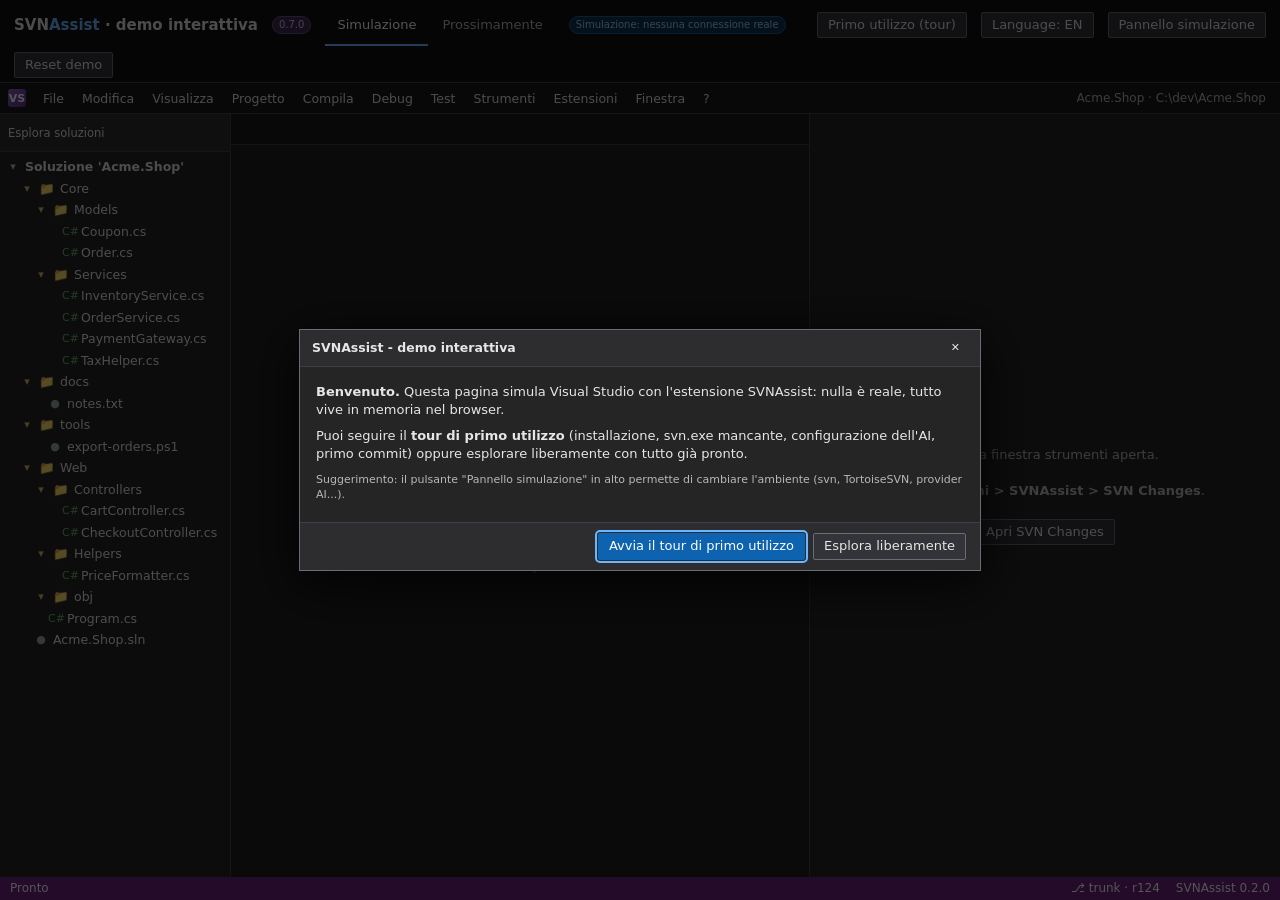
==== commit c5da1760: "0.7.0: modalità leggera, prestazioni, migliorie UI/UX e bugfix - Prestazioni su solution grandi e PC" ====
--- a/docs/demo/svnassist-demo.html
+++ b/docs/demo/svnassist-demo.html
@@ -258,7 +258,7 @@
 </head>
 <body class="panel-closed">
 <header class="demo-top">
-  <h1>SVN<span>Assist</span> &middot; demo interattiva</h1><span class="tag soon" title="Versione">0.2.0</span>
+  <h1>SVN<span>Assist</span> &middot; demo interattiva</h1><span class="tag soon" title="Versione">0.7.0</span>
   <nav class="tabs" role="tablist" aria-label="Sezioni della demo">
     <button role="tab" id="tabbtn-sim" aria-selected="true" data-act="tab" data-arg="sim">Simulazione</button>
     <button role="tab" id="tabbtn-soon" aria-selected="false" data-act="tab" data-arg="soon">Prossimamente</button>
@@ -303,7 +303,7 @@
 <div id="toasts" aria-live="polite"></div>
 <div id="ctxhost"></div>
 <div id="tour" hidden role="dialog" aria-label="Tour primo utilizzo"></div>
-<script>window.__UI_DOC = "<!DOCTYPE html>\n<html lang=\"it\" data-theme=\"dark\">\n<head>\n<meta charset=\"utf-8\">\n<meta name=\"viewport\" content=\"width=device-width, initial-scale=1\">\n<title>SVNAssist</title>\n<style>\n/* Variabili del tema. Unico posto in cui compaiono colori fissi.\n   Il tema \"Auto\" e' fornito dall'host (VS) con messaggio {type:\"theme\",kind,vars}: sovrascrive queste variabili. */\n:root, :root[data-theme=\"dark\"] {\n  color-scheme: dark;\n  --bg0:#181818; --bg1:#1f1f1f; --bg2:#252526; --bg3:#2d2d30; --bg4:#33333a; --bd:#3f3f46; --bd2:#6b6b75;\n  --fg:#e6e6e6; --fg2:#b8b8b8; --fg3:#a4a4a4;\n  --acc:#0e63b0; --acc-fg:#ffffff; --acc-h:#1473c9; --acc2:#6cb6ff; --acc-bg:#04395e; --focus:#6cb6ff;\n  --ok:#4ec9b0; --warn:#e5b84b; --err:#ff8f7a;\n  --st-M:#79a8f5; --st-A:#4fc47f; --st-D:#f59a9a; --st-C:#ff93a4; --st-U:#b0b0b0; --st-X:#ffa53a; --st-R:#b99af0;\n  --add-bg:#12331c; --add-fg:#a8ecb5; --add-hl:#1a5c2e; --del-bg:#3b1519; --del-fg:#ffb8b3; --del-hl:#7a2a30;\n  --hunk-bg:#13263d; --hunk-fg:#8fc2ff; --empty-bg:#202024;\n  --syn-kw:#7cb7ff; --syn-str:#e8a87c; --syn-cm:#8fb98f; --syn-num:#b5cea8; --syn-ty:#4ec9b0;\n  --chip-ok-bg:#12372d; --chip-ok-fg:#8be3c7; --chip-fail-bg:#3d1d17; --chip-fail-fg:#ffb3a3; --chip-run-bg:#10324f; --chip-run-fg:#9fd0ff;\n  --warn-bg:#4a3500; --warn-fg:#ffd98a;\n  --shadow:rgba(0,0,0,.55); --scrim:rgba(0,0,0,.6);\n  --font:\"Segoe UI\",system-ui,-apple-system,Roboto,sans-serif; --mono:Consolas,\"Cascadia Mono\",\"Courier New\",monospace; --fs:13px;\n}\n:root[data-theme=\"light\"] {\n  color-scheme: light;\n  --bg0:#ffffff; --bg1:#ffffff; --bg2:#f3f3f3; --bg3:#e8e8e8; --bg4:#e2e2e2; --bd:#cccccc; --bd2:#767676;\n  --fg:#1e1e1e; --fg2:#4a4a4a; --fg3:#595959;\n  --acc:#005fb8; --acc-fg:#ffffff; --acc-h:#0a4f96; --acc2:#0050a0; --acc-bg:#cfe6fa; --focus:#005fb8;\n  --ok:#0f6b4f; --warn:#8a5a00; --err:#b42318;\n  --st-M:#0550ae; --st-A:#146c2e; --st-D:#b42318; --st-C:#b4132a; --st-U:#595959; --st-X:#954600; --st-R:#6639ba;\n  --add-bg:#dcf5e1; --add-fg:#0f5a26; --add-hl:#9be0ae; --del-bg:#fbe0e0; --del-fg:#8f1d1d; --del-hl:#f2a8a8;\n  --hunk-bg:#e1edfb; --hunk-fg:#0a4f96; --empty-bg:#f0f0f0;\n  --syn-kw:#0b4fb3; --syn-str:#a33d00; --syn-cm:#2d6a2d; --syn-num:#1f6b3a; --syn-ty:#0f6b73;\n  --chip-ok-bg:#d8f3e8; --chip-ok-fg:#0b5a40; --chip-fail-bg:#fbe0dc; --chip-fail-fg:#8f1d12; --chip-run-bg:#dcecfb; --chip-run-fg:#0a4f96;\n  --warn-bg:#fff0c2; --warn-fg:#5c3d00;\n  --shadow:rgba(0,0,0,.25); --scrim:rgba(0,0,0,.35);\n}\n:root[data-theme=\"blue\"] {\n  color-scheme: dark;\n  --bg0:#1f2d45; --bg1:#243551; --bg2:#2b3d5c; --bg3:#344a6c; --bg4:#36507c; --bd:#4d6893; --bd2:#8aa3cc;\n  --fg:#f3f7fd; --fg2:#cbd7ea; --fg3:#b9c8e0;\n  --acc:#1a62ae; --acc-fg:#ffffff; --acc-h:#2272c9; --acc2:#9bcdff; --acc-bg:#285c99; --focus:#ffffff;\n  --ok:#6fe0c4; --warn:#ffd36b; --err:#ffa08e;\n  --st-M:#b3d2ff; --st-A:#8cf0b5; --st-D:#ffb0b0; --st-C:#ffbac6; --st-U:#d8e2f2; --st-X:#ffc680; --st-R:#dcc8ff;\n  --add-bg:#1a4a3a; --add-fg:#b6f3c8; --add-hl:#226a4c; --del-bg:#58283a; --del-fg:#ffc9cd; --del-hl:#8f3f55;\n  --hunk-bg:#1c3a66; --hunk-fg:#a9d2ff; --empty-bg:#27394f;\n  --syn-kw:#9bcdff; --syn-str:#ffc69a; --syn-cm:#a8d5a8; --syn-num:#c6e2b8; --syn-ty:#7fe5d0;\n  --chip-ok-bg:#1a4a3a; --chip-ok-fg:#b6f3e0; --chip-fail-bg:#58283a; --chip-fail-fg:#ffd0d4; --chip-run-bg:#1c3a66; --chip-run-fg:#bfe0ff;\n  --warn-bg:#5c4a12; --warn-fg:#ffe7a8;\n  --shadow:rgba(0,0,0,.5); --scrim:rgba(0,0,0,.55);\n}\n</style>\n<style>\n/* Stile del pannello. Solo variabili di tokens.css: nessun colore fisso qui. */\n*{box-sizing:border-box}\nhtml,body{height:100%;margin:0}\nbody{background:var(--bg2);color:var(--fg);font:var(--fs)/1.4 var(--font);overflow:hidden}\n.sprite{position:absolute;width:0;height:0}\nbutton,input,select,textarea{font:inherit;color:inherit}\nbutton{cursor:pointer}\n:focus-visible{outline:2px solid var(--focus);outline-offset:-1px}\n[hidden]{display:none!important}\n.sr{position:absolute;width:1px;height:1px;overflow:hidden;clip:rect(0 0 0 0)}\n.fill{flex:1 1 0;min-width:0}\n.muted{color:var(--fg2)} .small{font-size:.9em}\n.ic{width:16px;height:16px;flex:none;vertical-align:middle}\n.ic.big{width:32px;height:32px;color:var(--ok)}\nb{font-weight:600}\n\n/* pulsanti: pochi, con etichetta; le azioni secondarie sono icone o menu */\n.btn{display:inline-flex;align-items:center;gap:6px;background:var(--bg4);border:1px solid var(--bd2);border-radius:4px;padding:4px 11px;color:var(--fg);white-space:nowrap}\n.btn:hover:not(:disabled){border-color:var(--acc2)}\n.btn:disabled{opacity:.5;cursor:default}\n.btn.primary{background:var(--acc);border-color:var(--acc);color:var(--acc-fg);font-weight:600}\n.btn.primary:hover:not(:disabled){background:var(--acc-h)}\n.btn.sm{padding:2px 8px;font-size:.92em}\n.btn.ghost{background:transparent;border-color:transparent;color:var(--fg2)}\n.btn.ghost:hover:not(:disabled){background:var(--bg4);color:var(--fg)}\n.btn.ghost.warn{color:var(--warn)}\n.btn.ai .ic{color:var(--acc2)}\n.pill{background:var(--acc-fg);color:var(--acc);border-radius:9px;padding:0 6px;font-size:.88em;font-weight:700;min-width:18px;text-align:center}\n.ib{display:inline-grid;place-items:center;width:24px;height:24px;padding:0;background:transparent;border:1px solid transparent;border-radius:4px;color:var(--fg2)}\n.ib:hover:not(:disabled){background:var(--bg4);color:var(--fg)}\n.ib:disabled{opacity:.45;cursor:default}\ninput[type=text],input[type=search],textarea{background:var(--bg1);border:1px solid var(--bd2);border-radius:4px;padding:5px 8px;width:100%;color:var(--fg)}\ninput::placeholder,textarea::placeholder{color:var(--fg3)}\ntextarea{resize:vertical;min-height:62px;max-height:40vh;font-family:var(--font)}\n.spin{display:inline-block;width:12px;height:12px;border:2px solid var(--fg3);border-top-color:var(--acc2);border-radius:50%;animation:sp .7s linear infinite}\n@keyframes sp{to{transform:rotate(360deg)}}\n@media (prefers-reduced-motion:reduce){.spin{animation-duration:2s}}\n\n/* struttura */\n.app{display:flex;flex-direction:column;height:100vh;min-height:0;position:relative}\n.bar{display:flex;align-items:center;gap:6px;padding:6px 8px;flex:none;flex-wrap:wrap}\n.branch{display:flex;align-items:center;gap:6px;min-width:0;overflow:hidden;white-space:nowrap;text-overflow:ellipsis}\n.branch b{overflow:hidden;text-overflow:ellipsis}\n.mb{display:flex;flex-wrap:wrap;align-items:center;gap:8px;margin:0 8px 6px;padding:6px 8px;border:1px solid var(--bd2);border-left:3px solid var(--acc);border-radius:4px;background:var(--acc-bg)}\n.mb.warn{border-left-color:var(--warn);background:var(--warn-bg);color:var(--warn-fg)}\nbutton.branch{background:none;border:0;border-radius:4px;color:inherit;font:inherit;padding:2px 6px;cursor:pointer}\nbutton.branch:hover{background:var(--bg3)}\nbutton.branch:focus-visible{outline:2px solid var(--focus);outline-offset:-2px}\n.wc{display:flex;gap:6px;align-items:center;padding:0 8px 6px}\n.wc label{font-weight:600;white-space:nowrap}\n.commit{padding:0 8px 4px;flex:none;display:flex;flex-direction:column;gap:2px}\n.commit .bar{padding:6px 0 2px}\n.ai-s{font-size:.92em;color:var(--fg2);padding:2px 0}\n.trace{display:flex;flex-wrap:wrap;gap:4px;align-items:center;font-size:.9em;padding:2px 0}\n.chip{display:inline-flex;gap:4px;align-items:center;padding:1px 8px;border-radius:10px;border:1px solid var(--bd2);background:var(--bg3);color:var(--fg2);white-space:nowrap}\n.chip.ok{background:var(--chip-ok-bg);color:var(--chip-ok-fg);border-color:transparent}\n.chip.fail{background:var(--chip-fail-bg);color:var(--chip-fail-fg);border-color:transparent}\n.chip.run{background:var(--chip-run-bg);color:var(--chip-run-fg);border-color:transparent}\n.chip.skip{border-style:dashed}\n.dl{background:var(--bg3);border:1px solid var(--bd);border-radius:4px;padding:6px 8px;font-size:.92em;margin:3px 0}\nprogress{display:block;width:100%;height:8px;margin:4px 0;accent-color:var(--acc2)}\n.foot{display:flex;flex-direction:column;align-items:stretch;gap:4px;padding:4px 8px;border-top:1px solid var(--bd);background:var(--bg3);flex:none;min-height:30px}\n.foot-r1,.foot-r2{display:flex;align-items:center;gap:8px;min-width:0}\n.foot-r1{min-height:22px}\n.foot .msg{display:inline-flex;align-items:center;gap:5px;min-width:0;max-width:100%}\n.foot .msg>span{overflow:hidden;text-overflow:ellipsis;white-space:nowrap;min-width:0}\n.foot .msg.ok,.foot .msg.err{font-weight:600;padding:1px 8px;border-radius:10px;animation:flash 2.4s ease-out}\n.foot .msg.ok{background:var(--chip-ok-bg);color:var(--chip-ok-fg)}\n.foot .msg.err{background:var(--chip-fail-bg);color:var(--chip-fail-fg)}\n/* Errori: testo intero su piu' righe (gli errori di svn sono lunghi), selezionabile; pulsante d'azione sotto se non c'e' posto */\n.foot-r1.err{flex-wrap:wrap;align-items:flex-start}\n.foot .msg.err{align-items:flex-start;padding:3px 8px;border-radius:6px;user-select:text;cursor:text}\n.foot .msg.err>svg{flex:none;margin-top:2px}\n.foot .msg.err>span{white-space:pre-wrap;overflow-wrap:anywhere;text-overflow:clip;max-height:9.5em;overflow:auto}\n@keyframes flash{0%,35%{box-shadow:0 0 0 3px var(--acc2)}100%{box-shadow:0 0 0 3px transparent}}\n/* Revisione in cui e' la working copy: neutro = non si sa, verde = e' l'ultima del ramo, arancio = il server ne ha una piu' recente */\n.rev{display:inline-flex;align-items:center;gap:5px;min-width:0;padding:1px 8px;border-radius:10px;border:1px solid transparent;background:none;font:inherit;color:var(--fg2)}\n.rev>span{overflow:hidden;text-overflow:ellipsis;white-space:nowrap;min-width:0}\n.rev.ok{background:var(--chip-ok-bg);color:var(--chip-ok-fg);font-weight:600}\n.rev.bad{background:var(--warn-bg);color:var(--warn-fg);font-weight:600;cursor:pointer}\n.rev.bad:hover{border-color:currentColor}\n.foot-r1:empty{display:none}\n.prq-st{border-color:transparent;font-weight:600}\n.prq-st.ok{background:var(--chip-ok-bg);color:var(--chip-ok-fg)}\n.prq-st.bad{background:var(--chip-fail-bg);color:var(--chip-fail-fg)}\n.prq-st.bad:hover:not(:disabled),.prq-st.ok:hover:not(:disabled){border-color:currentColor}\n.prog{position:absolute;top:0;left:0;right:0;height:2px;overflow:hidden;display:none;z-index:5}\n.loading>.prog{display:block;background:var(--bg4)}\n.prog::after{content:\"\";display:block;height:100%;width:30%;background:var(--acc2);animation:ld 1s ease-in-out infinite}\n@keyframes ld{from{margin-left:-30%}to{margin-left:100%}}\n\n/* albero */\n.list{flex:1;min-height:80px;overflow:auto;background:var(--bg1);border-top:1px solid var(--bd);padding:2px 0}\n.tr{display:flex;align-items:center;gap:4px;height:26px;padding:0 6px 0 4px;white-space:nowrap;cursor:default;position:relative;user-select:none}\n.tr:hover{background:var(--bg3)}\n.tr[aria-selected=true]{background:var(--acc-bg)}\n.tr:focus-visible{outline:2px solid var(--focus);outline-offset:-2px}\n.tr.sec{background:var(--bg3);font-weight:600;border-bottom:1px solid var(--bd);position:sticky;top:0;z-index:1;text-transform:none}\n.tr.sec:hover{background:var(--bg4)}\n.tr.empty{color:var(--fg2);height:auto;padding:8px 14px;white-space:normal;line-height:1.4}\n.gd{width:14px;height:26px;flex:none;border-left:1px solid var(--bd);margin-left:2px}\n.gd:first-child{border-left-color:transparent}\n.chev{width:16px;height:16px;flex:none;display:grid;place-items:center;color:var(--fg2)}\n.chev .ic{width:12px;height:12px}\n.nm{overflow:hidden;text-overflow:ellipsis;min-width:0;flex:0 1 auto}\n.fol>.nm{font-weight:500}\n.dt{color:var(--fg2);font-size:.9em;overflow:hidden;text-overflow:ellipsis;min-width:0;flex:0 100 auto;margin-left:4px}\n.cnt{background:var(--bg4);color:var(--fg);border-radius:9px;padding:0 7px;font-size:.85em;flex:none}\n.fi{flex:none}\n.fi.fld{color:var(--st-X)}\n.fi.st-M{color:var(--st-M)}.fi.st-A{color:var(--st-A)}.fi.st-D{color:var(--st-D)}.fi.st-C{color:var(--st-C)}.fi.st-U{color:var(--st-U)}.fi.st-X{color:var(--st-X)}.fi.st-R{color:var(--st-R)}\n.st{font:700 12px var(--mono);width:18px;text-align:center;flex:none}\n.fi.st-K,.st.st-K,.lk{color:var(--st-X)}.lk{width:12px;height:12px;flex:none;margin-left:4px}\n.st.st-M{color:var(--st-M)}.st.st-A{color:var(--st-A)}.st.st-D{color:var(--st-D)}.st.st-C{color:var(--st-C)}.st.st-U{color:var(--st-U)}.st.st-X{color:var(--st-X)}.st.st-R{color:var(--st-R)}\n.acts{display:none;gap:0;flex:none}\n.tr:hover .acts,.tr:focus-within .acts,.tr:focus .acts,.tr[aria-selected=true] .acts{display:flex}\n.empty-state{display:flex;flex-direction:column;align-items:center;gap:4px;padding:28px 16px;text-align:center}\n\n/* menu */\n.menu{position:fixed;z-index:100;min-width:230px;background:var(--bg3);border:1px solid var(--bd2);border-radius:6px;box-shadow:0 8px 24px var(--shadow);padding:4px 0}\n.menu button{display:flex;width:100%;align-items:center;gap:6px;background:transparent;border:0;text-align:left;padding:5px 14px 5px 6px;color:var(--fg)}\n.menu button:hover:not(:disabled),.menu button:focus{background:var(--acc-bg);outline:none}\n.menu button:disabled{color:var(--fg3);cursor:default}\n.menu .mk{width:16px;flex:none;color:var(--acc2)}\n.menu .ml{flex:1}\n.menu kbd{color:var(--fg2);font:inherit;font-size:.9em;margin-left:18px}\n.menu hr{border:0;border-top:1px solid var(--bd);margin:4px 0}\n.menu .mh{padding:4px 12px 2px;color:var(--fg2);font-size:.85em;text-transform:uppercase;letter-spacing:.05em}\n\n/* prerequisiti */\n.prq{flex:none;background:var(--bg3);border-top:1px solid var(--bd);border-bottom:1px solid var(--bd);padding:6px 8px;max-height:45%;overflow:auto}\n.prq-h{display:flex;align-items:center;gap:6px}\n.prq h4{margin:8px 0 2px;font-size:.85em;color:var(--fg2);text-transform:uppercase;letter-spacing:.05em}\n.prq .fb{font-weight:600;margin-top:3px}\n.pi{display:flex;gap:8px;padding:5px 0;border-bottom:1px solid var(--bd)}\n.pm{width:16px;flex:none;margin-top:2px}.pi.ok .pm{color:var(--ok)}.pi.ko .pm{color:var(--st-X)}\n.pt{flex:1;min-width:0}\n.pb{display:flex;gap:4px;flex-wrap:wrap;margin-top:4px}\ndetails summary{cursor:pointer;color:var(--acc2);font-size:.9em;margin-top:2px}\npre.cmd{background:var(--bg0);border:1px solid var(--bd);padding:6px 8px;font:12px/1.4 var(--mono);white-space:pre-wrap;word-break:break-all;margin:4px 0;color:var(--fg)}\n\n/* log */\n.app.log .wc{padding-top:6px}\n.mh{display:flex;align-items:center;gap:8px;padding:6px 8px;flex:none}\n.llist.mrg{--c1:96px}\n.ck{display:inline-flex;align-items:center;justify-content:center;width:14px;height:14px;margin-right:6px;vertical-align:-2px;border:1px solid var(--bd2);border-radius:3px;background:var(--bg1)}\n.ck.on{background:var(--acc);border-color:var(--acc);color:var(--acc-fg)}\n.ck .ic{width:10px;height:10px}\n.mact{display:flex;gap:6px;flex-wrap:wrap;margin:8px 0 2px}\n.mres{padding:8px 12px}\n.mb.info{border-color:var(--bd2);color:var(--fg2)}\n.mf,.mrv{padding:0 12px 6px}\n.mrv{padding:0 0 4px}\n.mrv .pth b{color:var(--fg)}\n.warn-t{color:var(--warn);text-transform:none;letter-spacing:0;font-weight:600}\n.fcnt{flex:none;margin-left:auto;font:11px var(--mono)}\n.mdr{margin-top:10px}\n.mdr summary{cursor:pointer;color:var(--fg2)}\n.lbody{flex:1;min-height:0;display:flex;flex-direction:column}\n.llist{--c1:64px;--c2:120px;--c3:140px;flex:none;height:45%;min-height:120px;overflow:auto;resize:vertical;background:var(--bg1);border-top:1px solid var(--bd)}\n.lh,.lr{display:grid;grid-template-columns:var(--c1) var(--c2) var(--c3) minmax(0,1fr);gap:0;min-width:520px}\n.lh{position:sticky;top:0;z-index:1;background:var(--bg3);border-bottom:1px solid var(--bd2);font-weight:600;color:var(--fg2)}\n.lh>span{position:relative;padding:4px 10px;border-right:1px solid var(--bd)}\n.lh .rz{position:absolute;right:-3px;top:0;bottom:0;width:7px;cursor:col-resize;z-index:2}\n.lh .rz:hover{background:var(--acc2);opacity:.4}\n.lr>*{padding:5px 10px;overflow:hidden;text-overflow:ellipsis;white-space:nowrap}\n.lr:nth-child(even){background:var(--bg2)}\n.lr{border-bottom:1px solid var(--bd);cursor:default}\n.lr:hover{background:var(--bg3)}\n.lr.sel,.lr.sel:hover{background:var(--acc-bg);box-shadow:inset 3px 0 0 var(--acc)}\n.lmore{padding:8px 10px;position:sticky;left:0}\n.ldet{flex:1;min-height:0;overflow:auto;background:var(--bg1);border-top:1px solid var(--bd)}\n.ld-h{padding:8px 12px;border-bottom:1px solid var(--bd);background:var(--bg2)}\n.ld-h p{margin:4px 0;white-space:pre-wrap}\n.ld-h .lmsg{font-size:1.05em;margin:8px 0;padding:8px 10px;background:var(--bg1);border:1px solid var(--bd);border-radius:4px}\n.pth{margin-top:8px;color:var(--fg2);font-size:.85em;text-transform:uppercase;letter-spacing:.05em}\n.paths{list-style:none;margin:6px 0 0;padding:0;font:12px/1.5 var(--mono)}\n.paths li{display:flex;gap:8px;align-items:baseline;padding:2px 6px;border-bottom:1px solid var(--bd)}\n.paths li:hover{background:var(--bg3)}\n.paths .st{border-radius:3px;background:var(--bg4)}\n.paths .sn{width:84px;flex:none;color:var(--fg2);font:12px var(--font)}\n.paths .pt{min-width:0}\n.lf{display:flex;flex-wrap:wrap;gap:6px;align-items:center;padding:0 8px 6px}\n.lf label{color:var(--fg2,inherit);opacity:.8;white-space:nowrap}\n.lf input[type=text]{width:auto;flex:1 1 90px;min-width:70px}\n.lf input[type=date]{background:var(--bg1);border:1px solid var(--bd2);border-radius:4px;padding:4px 6px;color:var(--fg)}\n.lo{display:flex;flex-wrap:wrap;gap:4px 16px;padding:0 8px 6px}\n.lo-c{display:inline-flex;gap:6px;align-items:center;cursor:pointer;color:var(--fg2,inherit)}\n.lo-c input{width:auto;margin:0;accent-color:var(--acc)}\n.lr.mg{box-shadow:inset 2px 0 0 var(--bd2)}\n.lr.mg.sel,.lr.mg.sel:hover{box-shadow:inset 3px 0 0 var(--acc)}\n.lr.mg>*{color:var(--fg2)}\n.lr.d1 .rv{padding-left:24px}.lr.d2 .rv{padding-left:38px}.lr.d3 .rv{padding-left:52px}\n.mgi{font-style:normal;margin-right:4px;opacity:.7}\n.rvt{font-style:normal;color:var(--warn);font-weight:600}\n.lf.on input:not([value=\"\"]){border-color:var(--acc)}\n.paths .pl{background:none;border:0;padding:0;color:var(--acc2);font:inherit;cursor:pointer;text-align:left;word-break:break-all}\n.paths .pl:hover{text-decoration:underline}\n@container (min-width:1100px){.lbody{flex-direction:row}.llist{height:auto;width:55%;min-width:420px;resize:horizontal;border-right:1px solid var(--bd)}.ldet{border-top:1px solid var(--bd)}}\n@container (max-width:520px){.lh,.lr{grid-template-columns:50px minmax(0,1fr);min-width:0}.lh>:nth-child(2),.lh>:nth-child(3),.lr .dtm,.lr .au{display:none}}\n\n/* diff affiancato */\n.df{margin:0 0 14px}\n.df-h{display:flex;align-items:center;gap:6px;margin:0;padding:6px 12px;font-size:1em;font-weight:600;background:var(--bg3);border-bottom:1px solid var(--bd);position:sticky;top:0;z-index:2}\n.df-meta{margin:0;padding:4px 12px;font:12px/1.4 var(--mono);color:var(--fg2);white-space:pre-wrap}\n.df-hunk{background:var(--hunk-bg);color:var(--hunk-fg);font:12px/1.6 var(--mono);padding:1px 12px}\n.df .r{display:grid;grid-template-columns:1fr 1fr;container-type:inline-size}\n.df .s{display:grid;grid-template-columns:3.6em 1fr;min-width:0;font:12.5px/1.55 var(--mono)}\n.df .s:first-child{border-right:1px solid var(--bd)}\n.df .ln{text-align:right;padding:0 8px;color:var(--fg3);user-select:none;background:var(--bg2)}\n.df .cd{white-space:pre-wrap;overflow-wrap:anywhere;padding:0 8px;min-width:0}\n.df .s.ctx{background:var(--bg1)}\n.df .s.add{background:var(--add-bg);color:var(--add-fg)}\n.df .s.del{background:var(--del-bg);color:var(--del-fg)}\n.df .s.empty{background:var(--empty-bg)}\n.df .s.add mark{background:var(--add-hl);color:inherit;border-radius:2px}\n.df .s.del mark{background:var(--del-hl);color:inherit;border-radius:2px}\n.tk-kw{color:var(--syn-kw);font-style:normal}.tk-str{color:var(--syn-str);font-style:normal}.tk-cm{color:var(--syn-cm);font-style:normal}.tk-num{color:var(--syn-num);font-style:normal}.tk-ty{color:var(--syn-ty);font-style:normal}\n.df-empty{padding:20px;color:var(--fg2);text-align:center}\n@container (max-width:560px){.df .r{grid-template-columns:1fr}.df .s.empty{display:none}.df .s:first-child{border-right:0}}\n.dv{display:flex;flex-direction:column;height:100vh}\n.dv-h{display:flex;gap:10px;align-items:baseline;padding:8px 14px;background:var(--bg3);border-bottom:1px solid var(--bd)}\n.dv-b{flex:1;overflow:auto;background:var(--bg1)}\nhtml[data-view=diff] body{background:var(--bg1)}\nhtml[data-view=diff] body,html[data-view=log] body,html[data-view=changes] body{container-type:inline-size}\n\n#toast{position:fixed;left:50%;bottom:40px;transform:translateX(-50%);background:var(--acc);color:var(--acc-fg);padding:6px 14px;border-radius:4px;box-shadow:0 4px 16px var(--shadow);opacity:0;pointer-events:none;transition:opacity .2s;max-width:90vw;z-index:200}\n#toast.on{opacity:1}\n.flt{padding:4px 8px;border-top:1px solid var(--bd)}.flt input{padding:3px 8px}\n\n/* messaggi AI per gravita' (stessa dimensione del testo: cambiano colore, icona e peso) */\n.ai-s{display:flex;gap:6px;align-items:flex-start;border-radius:4px}\n.ai-s .ic{flex:none;margin-top:2px}\n.ai-s.lv-warn,.ai-s.lv-err,.ai-s.lv-ok{padding:4px 8px;font-weight:600;animation:flash 2.4s ease-out}\n.ai-s.lv-warn{background:var(--warn-bg);color:var(--warn-fg)}\n.ai-s.lv-err{background:var(--chip-fail-bg);color:var(--chip-fail-fg)}\n.ai-s.lv-ok{background:var(--chip-ok-bg);color:var(--chip-ok-fg)}\n.ai-s.lv-busy{color:var(--fg)}\n@media (prefers-reduced-motion:reduce){.ai-s.lv-warn,.ai-s.lv-err,.ai-s.lv-ok,.foot .msg.ok,.foot .msg.err{animation:none}}\n\n/* procedura guidata (dialogo modale) */\n.wiz-scrim{position:fixed;inset:0;background:var(--scrim);display:flex;align-items:center;justify-content:center;padding:10px;z-index:150}\n.wiz{background:var(--bg2);border:1px solid var(--bd2);border-radius:8px;box-shadow:0 12px 32px var(--shadow);width:min(560px,100%);max-height:100%;display:flex;flex-direction:column;overflow:hidden}\n.wiz-h{display:flex;align-items:center;gap:6px;padding:10px 12px 4px}\n.wiz-h h3{margin:0;font-size:1.1em;outline:none}\n.wiz-steps{display:flex;gap:4px;list-style:none;margin:0;padding:4px 12px 8px;flex-wrap:wrap;color:var(--fg2);font-size:.92em}\n.wiz-steps li{display:flex;align-items:center;gap:5px;flex:1;min-width:max-content}\n.wiz-steps .n{width:20px;height:20px;border-radius:50%;border:1px solid var(--bd2);display:inline-flex;align-items:center;justify-content:center;font-size:.9em}\n.wiz-steps .n .ic{width:12px;height:12px}\n.wiz-steps li.cur{color:var(--fg);font-weight:600}.wiz-steps li.cur .n{background:var(--acc);border-color:var(--acc);color:var(--acc-fg)}\n.wiz-steps li.done .n{background:var(--chip-ok-bg);color:var(--chip-ok-fg);border-color:transparent}\n.wiz-b{padding:4px 12px 8px;overflow:auto;flex:1;display:flex;flex-direction:column;gap:4px}\n.wiz-b p{margin:2px 0 6px}\n.wiz-cards{display:flex;flex-direction:column;gap:6px}\n.wiz-card{display:flex;flex-direction:column;gap:2px;text-align:left;background:var(--bg3);border:1px solid var(--bd2);border-radius:6px;padding:8px 10px;color:var(--fg)}\n.wiz-card:hover{border-color:var(--acc2)}\n.wiz-card.sel{border-color:var(--acc2);background:var(--acc-bg);box-shadow:inset 3px 0 0 var(--acc2)}\n.wiz-form{display:flex;flex-direction:column;gap:4px;margin:6px 0}\n.wiz-form label,.wiz-b label{font-weight:600}\n.wiz-b input[type=password],.wiz-b input[type=text],.wiz-b select{background:var(--bg1);border:1px solid var(--bd2);border-radius:4px;padding:5px 8px;width:100%;color:var(--fg)}\n.wiz-note{border-radius:4px;padding:4px 8px;background:var(--warn-bg);color:var(--warn-fg)}\n.wiz-note.err{background:var(--chip-fail-bg);color:var(--chip-fail-fg)}\n.wiz-acc{padding:2px 0}\n.ai-act{margin:4px 0}\n.wiz-f{display:flex;align-items:center;gap:6px;padding:8px 12px;border-top:1px solid var(--bd);background:var(--bg3);flex-wrap:wrap}\n.app.modal-open{pointer-events:none}\n/* scelta della revisione (Update to revision) */\n.wiz.rp{width:min(640px,100%)}\n.rp-t{word-break:break-all}\n.rp-list{border:1px solid var(--bd2);border-radius:4px;background:var(--bg1);max-height:min(300px,45vh);min-height:90px;overflow:auto;display:flex;flex-direction:column}\n.rp-row{display:flex;align-items:baseline;gap:8px;padding:4px 8px;cursor:pointer;border-bottom:1px solid var(--bd);flex:none}\n.rp-row:hover{background:var(--bg3)}\n.rp-row.sel{background:var(--acc-bg);box-shadow:inset 3px 0 0 var(--acc2)}\n.rp-row:focus-visible{outline:2px solid var(--focus);outline-offset:-2px}\n.rp-row .rv{min-width:56px;flex:none}\n.rp-row .au{flex:none;max-width:120px;overflow:hidden;text-overflow:ellipsis;white-space:nowrap}\n.rp-row .dtm{flex:none}\n.rp-row .m{flex:1;min-width:0;overflow:hidden;text-overflow:ellipsis;white-space:nowrap}\n.rp-note{padding:6px 8px;text-align:center}\n.rp-err{display:flex;align-items:center;gap:6px;color:var(--chip-fail-fg);background:var(--chip-fail-bg);border-radius:4px;padding:4px 8px;margin-top:4px}\n.wiz-b input[type=text]{background:var(--bg1);border:1px solid var(--bd2);border-radius:4px;padding:5px 8px;width:100%;color:var(--fg)}\n\n/* sezione Conflitti (Changes): un riquadro per file con le azioni esplicite */\n.cfl{margin:4px 8px 8px;border:1px solid var(--bd2);border-left:4px solid var(--warn);border-radius:6px;background:var(--bg3);flex:none;max-height:50vh;display:flex;flex-direction:column;font-size:1.05em}\n.cfl-h{display:flex;align-items:center;gap:10px;padding:10px 12px;flex-wrap:wrap;flex:none}\n.cfl-h b{font-size:1.1em}\n.cfl-h .ic,.cf-t .ic{color:var(--warn)}\n.cfl-l{list-style:none;margin:0;padding:0;overflow:auto;min-height:0}   /* con molti conflitti scorre l'elenco, non il resto della finestra */\n.cf{padding:12px;border-top:1px solid var(--bd);display:flex;flex-direction:column;gap:8px}\n.cf p{margin:0;line-height:1.45}\n.cf-t{display:flex;align-items:center;gap:10px;min-width:0;flex-wrap:wrap}\n.cf-n,.cf-p{overflow:hidden;text-overflow:ellipsis;white-space:nowrap;min-width:0}\n.cf-a{display:flex;gap:8px;flex-wrap:wrap}\n.cf-a .btn{padding:6px 14px}\n.cf-g{background:var(--bg2)}\n.cf-sub{border:1px solid var(--bd);border-radius:4px;background:var(--bg1);max-height:30vh}\n.cf-s{display:flex;align-items:center;gap:10px;padding:6px 10px;border-bottom:1px solid var(--bd);min-width:0}\n.cf-s:last-child{border-bottom:0}\n.cf-f code{background:var(--bg1);border:1px solid var(--bd);border-radius:3px;padding:0 4px;font-family:var(--mono)}\n\n/* selettore Switch/Merge: gruppi, vista estesa a tabella con lista virtuale */\n.sw-g{flex:none;padding:4px 8px 2px;font-size:.88em;text-transform:uppercase;letter-spacing:.04em;border-bottom:1px solid var(--bd)}\n.wiz.rp.sw-wide{width:min(1500px,100%);height:min(92vh,100%)}   /* vista estesa: quasi tutta la finestra */\n.sw-wide .wiz-b{min-height:0}\n.sw-wide .rp-list.sw-vl{flex:1 1 0;height:auto;min-height:160px}\n.sw-bar{display:flex;gap:6px;flex-wrap:wrap;align-items:center}\n.sw-bar input[type=text]{flex:1 1 220px;min-width:120px;width:auto}\n.sw-bar input[type=date]{background:var(--bg1);border:1px solid var(--bd2);border-radius:4px;padding:4px 6px;color:var(--fg)}\n.sw-bar label{font-weight:600}\n.sw-dates{border-bottom:1px solid var(--bd);padding-bottom:6px}\n.sw-bar select{width:auto;min-width:130px;background:var(--bg1);border:1px solid var(--bd2);border-radius:4px;padding:5px 8px;color:var(--fg)}\n.sw-x{display:grid;grid-template-columns:minmax(0,1fr) 70px 76px 150px 140px;gap:8px;align-items:center}\n@media (max-width:720px){.sw-x{grid-template-columns:minmax(0,1fr) 48px 52px 84px 112px;gap:6px}}   /* tool window stretta: colonne piu' strette, l'autore resta */\n\n/* Recenti: pannello largo quanto la finestra, ricerca in cima, voci con prima riga in grassetto + anteprima */\n#rec{position:fixed;left:8px;right:8px;z-index:120}\n.rc{display:flex;flex-direction:column;gap:6px;background:var(--bg2);border:1px solid var(--bd2);border-radius:8px;box-shadow:0 12px 32px var(--shadow);padding:8px;max-height:60vh}\n.rc-list{overflow:auto;border:1px solid var(--bd2);border-radius:4px;background:var(--bg1);flex:1 1 auto;min-height:60px}\n.rc-row{display:flex;flex-direction:column;gap:2px;padding:7px 12px;border-bottom:1px solid var(--bd);cursor:pointer}\n.rc-row:hover{background:var(--bg3)}\n.rc-row.sel{background:var(--acc-bg);box-shadow:inset 3px 0 0 var(--acc2)}\n.rc-1,.rc-p{overflow:hidden;overflow-wrap:anywhere;display:-webkit-box;-webkit-box-orient:vertical}\n.rc-1{-webkit-line-clamp:2}\n.rc-p{-webkit-line-clamp:3;color:var(--fg2);white-space:pre-wrap}\n.rc-row.sel .rc-1,.rc-row.sel .rc-p{-webkit-line-clamp:unset;display:block}   /* selezionata o sotto il mouse: messaggio intero */\n.rc-f{padding:0 2px}\n.rp-row.sw-x{height:28px;padding:0 8px;align-items:center}\n.rp-row.sw-x .au{max-width:none}\n.sw-h{padding:2px calc(9px + var(--sbw,0px)) 2px 9px;font-weight:600;color:var(--fg2)}   /* --sbw: larghezza della barra di scorrimento, misurata da swFill, per allineare le colonne */\n.sw-hb{display:inline-flex;align-items:center;gap:4px;background:none;border:0;padding:0;font-weight:600;color:var(--fg);text-align:left}\n.sw-hb:hover{color:var(--acc2)}\n.rp-list.sw-vl{display:block;height:min(380px,50vh);max-height:none;position:relative}\n#sw-sp{position:relative}\n#sw-rows{position:absolute;left:0;right:0}\n\n/* finestre delle operazioni lunghe: avanzamento (righe svn in streaming), avviso switch, opzioni Cleanup */\n.wiz.ops{width:min(720px,100%);height:min(560px,100%)}\n.ophase{display:flex;align-items:center;gap:8px}\n.obar{position:relative;height:6px;border-radius:3px;background:var(--bg4);overflow:hidden;margin:4px 0}\n.obar i{position:absolute;top:0;bottom:0;width:30%;background:var(--acc2);border-radius:3px;animation:ld 1.1s ease-in-out infinite}\nprogress.obar{appearance:none;display:block;width:100%;border:0;padding:0}\nprogress.obar::-webkit-progress-bar{background:var(--bg4)}\nprogress.obar::-webkit-progress-value{background:var(--acc2);border-radius:3px;transition:width .15s}\n.obar.ok i{width:100%;animation:none;background:var(--ok)}\n.obar.err i{width:100%;animation:none;background:var(--chip-fail-fg)}\n.olines{list-style:none;margin:0;padding:4px 0;flex:1;min-height:120px;overflow:auto;background:var(--bg1);border:1px solid var(--bd2);border-radius:4px;font-family:Consolas,monospace;font-size:.92em}\n.olines.empty{display:flex;align-items:center;justify-content:center}\n.ol{display:flex;gap:8px;padding:1px 8px;white-space:pre}\n.ol .st{width:1.2em;text-align:center;flex:none}\n.ol .pt{overflow:hidden;text-overflow:ellipsis}\n.ol.c{background:var(--chip-fail-bg);color:var(--chip-fail-fg);font-weight:600}\n.ol.i{color:var(--fg3)}\n.wiz.inc{width:min(680px,100%);max-height:80vh}   /* si adatta al contenuto, al massimo l'80% della finestra */\n.wiz.inc .wiz-b{min-height:0;overflow:hidden}   /* a scorrere sono il riassunto e l'elenco, non il corpo: i pulsanti restano visibili */\n.inc-ai{display:flex;flex-direction:column;gap:4px;padding:8px 10px;border-radius:6px;background:var(--acc-bg);border:1px solid var(--bd2)}\n.inc-ai.wiz-note{flex-direction:row;align-items:center;flex-wrap:wrap}\n.inc-sum{white-space:pre-wrap;max-height:calc(12 * 1.4em);overflow:auto}   /* oltre ~12 righe scorre da solo */\n.inc-list{list-style:none;margin:6px 0 0;padding:0;border:1px solid var(--bd2);border-radius:4px;background:var(--bg1);min-height:4em;flex:1 1 auto;overflow:auto}\n.inc-r{padding:6px 8px;border-bottom:1px solid var(--bd)}\n.inc-h{display:flex;align-items:baseline;gap:8px}\n.inc-m{margin:2px 0 4px;white-space:pre-wrap;word-break:break-word}\n.inc-f{list-style:none;margin:0;padding:0}\n.inc-more{padding:6px 8px}\n.osum{display:flex;gap:6px;align-items:center;padding:4px 8px;border-radius:4px;background:var(--chip-ok-bg);color:var(--chip-ok-fg);margin-top:4px}\n.rp-err.warnb{background:var(--warn-bg);color:var(--fg)}\n.ochips{display:flex;flex-wrap:wrap;gap:6px;margin:2px 0 6px}\n.ock{display:flex;gap:8px;align-items:flex-start;padding:5px 6px;border-radius:4px;cursor:pointer}\n.ock:hover{background:var(--bg3)}\n.ock small{display:block}\n.ock.off{opacity:.55;cursor:default}\n.ock.danger{border-left:3px solid var(--chip-fail-fg)}\n.ock.danger b{color:var(--chip-fail-fg)}\n.ock.confirm{background:var(--chip-fail-bg)}\n.osep{margin-top:6px;padding-top:6px;border-top:1px solid var(--bd2);color:var(--fg2)}\n.osep.on{color:var(--chip-fail-fg);font-weight:600}\n.btn.danger{background:var(--chip-fail-fg);border-color:var(--chip-fail-fg);color:var(--bg1);font-weight:600}\n.btn.danger:disabled{opacity:.5}\n.wiz-b textarea{background:var(--bg1);border:1px solid var(--bd2);border-radius:4px;padding:5px 8px;width:100%;color:var(--fg);font:inherit;resize:vertical}\n.bt-row{display:flex;gap:12px;align-items:center}.bt-row input[type=text]{flex:1}\n.shl{margin:4px 8px 8px;border:1px solid var(--bd2);border-radius:6px;background:var(--bg3);flex:none;max-height:30vh;display:flex;flex-direction:column}\n.shl-h{display:flex;align-items:center;gap:10px;padding:4px 8px;flex:none}\n.shl-l{list-style:none;margin:0;padding:0;overflow:auto;min-height:0}\n.shl-r{display:flex;align-items:center;gap:10px;padding:6px 12px;border-top:1px solid var(--bd);min-width:0}\n.shl-r:hover,.shl-r:focus-visible{background:var(--bg2)}\n.shl-n{overflow:hidden;text-overflow:ellipsis;white-space:nowrap;min-width:0}\n\n.ops-strip{position:fixed;left:8px;right:8px;bottom:8px;z-index:120;display:flex;align-items:center;gap:8px;padding:6px 10px;border:1px solid var(--bd);border-radius:6px;background:var(--bg3);box-shadow:0 2px 8px rgba(0,0,0,.25)}\n.ops-strip.err{border-color:var(--bad,#c0392b)}\n.ops-strip-t{flex:1;min-width:0;overflow:hidden;text-overflow:ellipsis;white-space:nowrap}\n\n/* Merge interrotto (banner in Changes, blocco nel Log): applicato / rimaste / passi numerati / pulsanti */\n.mb-pend{align-items:flex-start}\n.mb-pend .mb-body{flex:1 1 280px;min-width:0}\n.mb-pend .mb-l{margin:3px 0}\n.mb-pend .mb-warn{color:var(--warn-fg);font-weight:600}\n.mb-pend .mb-why{color:var(--warn-fg)}\n.mb-steps{margin:4px 0 4px 18px;padding:0}\n.mb-steps li{margin:2px 0}\n.mb-act{display:flex;flex-wrap:wrap;gap:6px;align-items:flex-start}\n.mapp{margin:6px 8px;font-size:12px}\n.mapl{list-style:none;margin:4px 0 0;padding:0;max-height:160px;overflow:auto}\n.mapl li{padding:1px 0}\n.mtag{display:inline-flex;align-items:center;gap:3px;padding:0 6px;margin-right:4px;border-radius:8px;border:1px solid var(--bd2);color:var(--ok-fg,var(--fg2));font-size:11px}\n.lr.mrem{box-shadow:inset 3px 0 0 var(--warn)}\n\n/* ---- Impostazioni (Tools > Options > SVNAssist) ---- */\nhtml[data-view=settings] body{background:var(--bg1)}\n.settings{height:100vh;overflow:auto;padding:0 18px 24px;max-width:860px;margin:0 auto}\n.set-h{display:flex;align-items:baseline;gap:12px;padding:14px 0 6px}\n.set-h h2{margin:0;font-size:1.3em}\n.set-card{background:var(--bg2);border:1px solid var(--bd2);border-radius:8px;padding:6px 14px 8px;margin:12px 0}\n.set-card h3{margin:8px 0 4px;font-size:1.02em;color:var(--acc2)}\n.set-r{display:flex;align-items:center;justify-content:space-between;gap:16px;padding:9px 0;border-top:1px solid var(--bd)}\n.set-card h3+.set-r{border-top:0}\n.set-l{display:flex;flex-direction:column;gap:2px;flex:1 1 55%;min-width:0}\n.set-c{flex:1 1 45%;display:flex;align-items:center;gap:6px;min-width:0}\n.set-c select,.set-c input[type=text],.set-c input[type=number],.set-c input[type=password]{background:var(--bg1);border:1px solid var(--bd2);border-radius:4px;padding:5px 8px;width:100%;color:var(--fg)}\n.set-c input[type=checkbox]{width:18px;height:18px;accent-color:var(--acc)}\n</style>\n</head>\n<body>\n<svg class=\"sprite\" width=\"0\" height=\"0\" aria-hidden=\"true\" focusable=\"false\"><defs>\n<\!-- icone 16x16, tratto: stroke=\"currentColor\" -->\n<symbol id=\"i-chev-r\" viewBox=\"0 0 16 16\"><path d=\"M6 3.5 10.5 8 6 12.5\" fill=\"none\" stroke=\"currentColor\" stroke-width=\"1.6\" stroke-linecap=\"round\" stroke-linejoin=\"round\"/></symbol>\n<symbol id=\"i-chev-d\" viewBox=\"0 0 16 16\"><path d=\"M3.5 6 8 10.5 12.5 6\" fill=\"none\" stroke=\"currentColor\" stroke-width=\"1.6\" stroke-linecap=\"round\" stroke-linejoin=\"round\"/></symbol>\n<symbol id=\"i-folder\" viewBox=\"0 0 16 16\"><path d=\"M1.8 4.2c0-.7.5-1.2 1.2-1.2h3l1.4 1.6H13c.7 0 1.2.5 1.2 1.2v6.2c0 .7-.5 1.2-1.2 1.2H3c-.7 0-1.2-.5-1.2-1.2z\" fill=\"currentColor\"/></symbol>\n<symbol id=\"i-folder-open\" viewBox=\"0 0 16 16\"><path d=\"M1.8 4.2c0-.7.5-1.2 1.2-1.2h3l1.4 1.6H13c.7 0 1.2.5 1.2 1.2v.8H4.3L1.8 12.2z M4.3 7h11l-2.2 5.6c-.2.5-.6.7-1.1.7H2.5z\" fill=\"currentColor\"/></symbol>\n<symbol id=\"i-file\" viewBox=\"0 0 16 16\"><path d=\"M4 1.8h5.2L12.6 5.2V13c0 .7-.5 1.2-1.2 1.2H4c-.7 0-1.2-.5-1.2-1.2V3c0-.7.5-1.2 1.2-1.2z\" fill=\"none\" stroke=\"currentColor\" stroke-width=\"1.3\" stroke-linejoin=\"round\"/><path d=\"M9 2v3.4h3.4\" fill=\"none\" stroke=\"currentColor\" stroke-width=\"1.3\"/></symbol>\n<symbol id=\"i-plus\" viewBox=\"0 0 16 16\"><path d=\"M8 3v10M3 8h10\" fill=\"none\" stroke=\"currentColor\" stroke-width=\"1.7\" stroke-linecap=\"round\"/></symbol>\n<symbol id=\"i-minus\" viewBox=\"0 0 16 16\"><path d=\"M3 8h10\" fill=\"none\" stroke=\"currentColor\" stroke-width=\"1.7\" stroke-linecap=\"round\"/></symbol>\n<symbol id=\"i-undo\" viewBox=\"0 0 16 16\"><path d=\"M5.5 3 2.5 6l3 3M2.8 6H9a4 4 0 0 1 0 8H6\" fill=\"none\" stroke=\"currentColor\" stroke-width=\"1.5\" stroke-linecap=\"round\" stroke-linejoin=\"round\"/></symbol>\n<symbol id=\"i-diff\" viewBox=\"0 0 16 16\"><path d=\"M2.5 3.5h4.5v9H2.5zM9 3.5h4.5v9H9z\" fill=\"none\" stroke=\"currentColor\" stroke-width=\"1.3\" stroke-linejoin=\"round\"/><path d=\"M4 8h1.6M10.5 8h1.6M11.3 7.2v1.6\" fill=\"none\" stroke=\"currentColor\" stroke-width=\"1.2\" stroke-linecap=\"round\"/></symbol>\n<symbol id=\"i-more\" viewBox=\"0 0 16 16\"><circle cx=\"3.5\" cy=\"8\" r=\"1.3\" fill=\"currentColor\"/><circle cx=\"8\" cy=\"8\" r=\"1.3\" fill=\"currentColor\"/><circle cx=\"12.5\" cy=\"8\" r=\"1.3\" fill=\"currentColor\"/></symbol>\n<symbol id=\"i-refresh\" viewBox=\"0 0 16 16\"><path d=\"M13.2 8A5.2 5.2 0 1 1 11.6 4.3M13 2.5v3h-3\" fill=\"none\" stroke=\"currentColor\" stroke-width=\"1.5\" stroke-linecap=\"round\" stroke-linejoin=\"round\"/></symbol>\n<symbol id=\"i-down\" viewBox=\"0 0 16 16\"><path d=\"M8 2.5v8M4.8 7.6 8 10.8l3.2-3.2M3 13.3h10\" fill=\"none\" stroke=\"currentColor\" stroke-width=\"1.5\" stroke-linecap=\"round\" stroke-linejoin=\"round\"/></symbol>\n<symbol id=\"i-check\" viewBox=\"0 0 16 16\"><path d=\"m3 8.5 3.2 3.2L13 4.8\" fill=\"none\" stroke=\"currentColor\" stroke-width=\"1.8\" stroke-linecap=\"round\" stroke-linejoin=\"round\"/></symbol>\n<symbol id=\"i-x\" viewBox=\"0 0 16 16\"><path d=\"m4 4 8 8M12 4l-8 8\" fill=\"none\" stroke=\"currentColor\" stroke-width=\"1.7\" stroke-linecap=\"round\"/></symbol>\n<symbol id=\"i-spark\" viewBox=\"0 0 16 16\"><path d=\"M7 2.2 8.3 6l3.8 1.3L8.3 8.6 7 12.4 5.7 8.6 1.9 7.3 5.7 6zM12.5 1.5l.6 1.6 1.6.6-1.6.6-.6 1.6-.6-1.6-1.6-.6 1.6-.6z\" fill=\"currentColor\"/></symbol>\n<symbol id=\"i-warn\" viewBox=\"0 0 16 16\"><path d=\"M8 2.2 14.4 13.4H1.6z\" fill=\"none\" stroke=\"currentColor\" stroke-width=\"1.4\" stroke-linejoin=\"round\"/><path d=\"M8 6.4v3.4M8 11.6v.1\" fill=\"none\" stroke=\"currentColor\" stroke-width=\"1.6\" stroke-linecap=\"round\"/></symbol>\n<symbol id=\"i-branch\" viewBox=\"0 0 16 16\"><circle cx=\"4.5\" cy=\"3.5\" r=\"1.6\" fill=\"none\" stroke=\"currentColor\" stroke-width=\"1.3\"/><circle cx=\"4.5\" cy=\"12.5\" r=\"1.6\" fill=\"none\" stroke=\"currentColor\" stroke-width=\"1.3\"/><circle cx=\"11.5\" cy=\"5.5\" r=\"1.6\" fill=\"none\" stroke=\"currentColor\" stroke-width=\"1.3\"/><path d=\"M4.5 5.1v5.8M11.5 7.1c0 2.4-3 2-6 4\" fill=\"none\" stroke=\"currentColor\" stroke-width=\"1.3\"/></symbol>\n<symbol id=\"i-lock\" viewBox=\"0 0 16 16\"><rect x=\"3.2\" y=\"7\" width=\"9.6\" height=\"6.8\" rx=\"1.3\" fill=\"currentColor\"/><path d=\"M5.3 7V5.2a2.7 2.7 0 0 1 5.4 0V7\" fill=\"none\" stroke=\"currentColor\" stroke-width=\"1.5\" stroke-linecap=\"round\"/></symbol>\n</defs></svg>\n<div id=\"root\"></div>\n<script>\n'use strict';\n/* Lingua dell'interfaccia (it | en). Convenzione \"gettext\": la CHIAVE e' il testo italiano (con segnaposto {0}, {1}...),\n   EN ha la traduzione inglese; in italiano t() ritorna la chiave. Ogni t('...') nei file js/ deve avere la sua voce qui\n   (test tests/ui-web/i18n.test.mjs). La lingua arriva dall'host nel campo \"lang\" di ogni messaggio state (docs/ui-protocol.md). */\n(function (w) {\n  const U = w.SVNUI = w.SVNUI || { views: {} };\n  const EN = {\n    \"Nessun provider scelto\": \"No provider chosen\",\n    \"Con Automatico SVNAssist prova i provider in ordine. Scegline uno per vedere qui modello e chiave.\": \"With Automatic SVNAssist tries the providers in order. Pick one to see its model and key here.\",\n    \"Provider collegato\": \"Linked provider\",\n    \"Cambia provider\": \"Change provider\",\n    \"Chiude le Options e apre la procedura guidata: provider, accesso, modello.\": \"Closes Options and opens the guided setup: provider, sign-in, model.\",\n    \"Automatico (consigliato)\": \"Automatic (recommended)\",\n    \"GitHub Copilot (abbonamento)\": \"GitHub Copilot (subscription)\",\n    \"Claude Code (abbonamento Claude)\": \"Claude Code (Claude subscription)\",\n    \"Claude API (API key Anthropic)\": \"Claude API (Anthropic API key)\",\n    \"OpenAI-compatibile / GitHub Models\": \"OpenAI-compatible / GitHub Models\",\n    \"Gemini (API key Google)\": \"Gemini (Google API key)\",\n    \"Automatica\": \"Automatic\",\n    \"Italiano\": \"Italian\",\n    \"English\": \"English\",\n    \"Automatico (segue Visual Studio)\": \"Automatic (follows Visual Studio)\",\n    \"Automatica (lingua di Visual Studio)\": \"Automatic (Visual Studio language)\",\n    \"Impostata\": \"Set\",\n    \"Non impostata\": \"Not set\",\n    \"Incolla la chiave\": \"Paste the key\",\n    \"Salva la chiave (cifrata, solo per il tuo utente Windows)\": \"Save the key (encrypted, only for your Windows user)\",\n    \"Cancella\": \"Clear\",\n    \"Cancella la chiave\": \"Clear the key\",\n    \"Commit message AI\": \"AI commit messages\",\n    \"Provider AI per i commit message\": \"AI provider for commit messages\",\n    \"Automatico prova Copilot, Claude Code, Claude API e OpenAI-compatibile in quest'ordine.\": \"Automatic tries Copilot, Claude Code, Claude API and OpenAI-compatible, in this order.\",\n    \"Lingua dei commit message\": \"Commit message language\",\n    \"Mostra modello e costo nel messaggio generato\": \"Show model and cost in the generated message\",\n    \"Dopo \\\"Genera con AI\\\" la riga di stato scrive modello, token e costo o crediti AI, solo se il provider li dichiara. Non finisce nel messaggio di commit.\": \"After \\\"Generate with AI\\\" the status line shows model, tokens and cost or AI credits, only if the provider reports them. It does not go into the commit message.\",\n    \"Spiega le revisioni in arrivo prima di SVN Update\": \"Explain incoming revisions before SVN Update\",\n    \"Elenca le revisioni in arrivo e, a richiesta, chiede all'AI cosa è entrato. All'AI vanno messaggi di log e modifiche (diff); dei file sensibili solo il nome.\": \"Lists the incoming revisions and, on request, asks the AI what came in. The AI receives log messages and the changes (diff); for sensitive files only the name.\",\n    \"Modello Claude (solo Claude Code e Claude API)\": \"Claude model (Claude Code and Claude API only)\",\n    \"Un id modello. L'elenco aggiornato è nella procedura guidata (Extensions > SVNAssist > Cambia provider AI).\": \"A model id. The up-to-date list is in the guided setup (Extensions > SVNAssist > Change AI provider).\",\n    \"API key Anthropic (solo Claude API)\": \"Anthropic API key (Claude API only)\",\n    \"Vuota = variabile d'ambiente ANTHROPIC_API_KEY. Salvata cifrata (DPAPI, solo per il tuo utente Windows).\": \"Empty = the ANTHROPIC_API_KEY environment variable. Stored encrypted (DPAPI, only for your Windows user).\",\n    \"Modello Copilot (solo Copilot)\": \"Copilot model (Copilot only)\",\n    \"Serve un abbonamento Copilot e 'gh auth login'. 'default' = il modello che sceglie Copilot.\": \"Needs a Copilot subscription and 'gh auth login'. 'default' = the model Copilot chooses.\",\n    \"URL endpoint (solo OpenAI-compatibile)\": \"Endpoint URL (OpenAI-compatible only)\",\n    \"Endpoint Chat Completions compatibile OpenAI. Default: GitHub Models.\": \"OpenAI-compatible Chat Completions endpoint. Default: GitHub Models.\",\n    \"API key o GitHub PAT (solo OpenAI-compatibile)\": \"API key or GitHub PAT (OpenAI-compatible only)\",\n    \"Salvata cifrata (DPAPI, solo per il tuo utente Windows).\": \"Stored encrypted (DPAPI, only for your Windows user).\",\n    \"Modello (solo OpenAI-compatibile / GitHub Models)\": \"Model (OpenAI-compatible / GitHub Models only)\",\n    \"Un id modello. L'elenco aggiornato è nella procedura guidata.\": \"A model id. The up-to-date list is in the guided setup.\",\n    \"Generale\": \"General\",\n    \"Working Copy Path\": \"Working Copy Path\",\n    \"Se impostato ha la precedenza sull'auto-rilevamento dalla solution aperta.\": \"When set, it takes precedence over auto-detection from the open solution.\",\n    \"Layout del repository\": \"Repository layout\",\n    \"Nomi delle cartelle del tronco, dei branch e dei tag, separati da / (default trunk/branches/tags). Servono a SVN Switch.\": \"Names of the trunk, branches and tags folders, separated by / (default trunk/branches/tags). SVN Switch uses them.\",\n    \"Controllo nuove revisioni (minuti)\": \"Check for new revisions (minutes)\",\n    \"Ogni quanti minuti SVNAssist chiede al server l'ultima revisione del ramo (sola lettura). 0 = spento.\": \"How often SVNAssist asks the server for the latest revision of the branch (read-only). 0 = off.\",\n    \"Tema delle finestre SVNAssist\": \"SVNAssist window theme\",\n    \"Lingua dell'interfaccia\": \"Interface language\",\n    \"Si applica subito a finestre e messaggi; la lingua dei commit message AI è un'impostazione separata.\": \"Applies right away to windows and messages; the AI commit message language is a separate setting.\",\n    \"Mostra lo stato SVN in Solution Explorer\": \"Show SVN status in Solution Explorer\",\n    \"Icone accanto ai file (modificato, aggiunto, non versionato, in conflitto). SVNAssist si registra come provider di source control: spegni se ne usi un altro.\": \"Icons next to files (modified, added, unversioned, conflicted). SVNAssist registers as a source control provider: turn off if you use another one.\",\n    \"Scorciatoie\": \"Shortcuts\",\n    \"Prossima modifica nel diff\": \"Next change in the diff\",\n    \"Scorciatoia globale, es. Alt+F8 o Ctrl+Shift+Down. Vuota = nessuna scorciatoia.\": \"Global shortcut, e.g. Alt+F8 or Ctrl+Shift+Down. Empty = no shortcut.\",\n    \"Modifica precedente nel diff\": \"Previous change in the diff\",\n    \"Scorciatoia globale, es. Shift+Alt+F8. Vuota = nessuna scorciatoia.\": \"Global shortcut, e.g. Shift+Alt+F8. Empty = no shortcut.\",\n    \"SVNAssist\": \"SVNAssist\",\n    \"Le modifiche si applicano subito.\": \"Changes apply right away.\",\n    \"Hai {0} elementi con modifiche non committate: puoi unire lo stesso. Prima del merge ti chiedo conferma (con i file in comune, a rischio di conflitto) e salvo una copia di sicurezza; \\\"Annulla merge\\\" le ripristina.\": \"You have {0} items with uncommitted changes: you can merge anyway. Before the merge I ask for confirmation (with the files in common, at risk of conflict) and save a backup copy; \\\"Undo merge\\\" restores them.\",\n    \"Copiato: {0}\": \"Copied: {0}\",\n    \"Copia numero revisione\": \"Copy revision number\",\n    \"Copia messaggio\": \"Copy message\",\n    \"Copia percorso nel repository\": \"Copy repository path\",\n    \"Apri file di questa revisione nell'editor\": \"Open this revision's file in the editor\",\n    \"Esporta il file com'era alla revisione r{0} e lo apre in sola lettura in Visual Studio\": \"Exports the file as it was at revision r{0} and opens it read-only in Visual Studio\",\n    \"percorso\": \"path\",\n    \"Copia percorso@revisione dei file della revisione (uno per riga)\": \"Copies path@revision of the revision's files (one per line)\",\n    \"messaggio\": \"message\",\n    \"Seleziona\": \"Select\",\n    \"Mostra file modificati\": \"Show changed files\",\n    \"Elenca i file toccati da questa revisione, senza cambiare la scelta\": \"Lists the files touched by this revision, without changing the selection\",\n    \"Anteprima di questa revisione\": \"Preview of this revision\",\n    \"Scegli solo questa revisione e simula il merge (svn merge --dry-run)\": \"Selects only this revision and simulates the merge (svn merge --dry-run)\",\n    \"Merge di questa revisione\": \"Merge this revision\",\n    \"Scegli solo questa revisione e uniscila (cherry-pick)\": \"Selects only this revision and merges it (cherry-pick)\",\n    \"Elenco dei file della revisione (svn log -v) e diff\": \"List of the files of the revision (svn log -v) and diff\",\n    \"Diff con la precedente\": \"Diff with the previous\",\n    \"Apre il diff di r{0} contro la precedente in Visual Studio\": \"Opens the diff of r{0} against the previous one in Visual Studio\",\n    \"Mostra il diff della revisione sotto la tabella\": \"Shows the diff of the revision below the table\",\n    \"Confronta con r{0}\": \"Compare with r{0}\",\n    \"Elenca i file cambiati tra le due revisioni\": \"Lists the files changed between the two revisions\",\n    \"Esito complessivo del dry-run ({0} file)\": \"Overall dry-run result ({0} files)\",\n    \"Il dry-run prevede un conflitto su questo file\": \"The dry-run predicts a conflict on this file\",\n    \"Toccato da {0} revisioni scelte\": \"Touched by {0} selected revisions\",\n    \"Apri il diff: prima della prima revisione scelta che lo tocca e dopo l'ultima\": \"Open the diff: before the first selected revision that touches it and after the last one\",\n    \"File della revisione {0}\": \"Files of revision {0}\",\n    \"File coinvolti da {0}\": \"Files involved in {0}\",\n    \"Torna alla scelta\": \"Back to the selection\",\n    \"Mostra i file di tutte le revisioni scelte\": \"Shows the files of all the selected revisions\",\n    \"Lettura dei file delle revisioni…\": \"Reading the files of the revisions…\",\n    \"… e altre {0} voci non elencate.\": \"… and {0} more entries not listed.\",\n    \"{0} possibili conflitti\": \"{0} possible conflicts\",\n    \"… e altre {0} revisioni non elencate.\": \"… and {0} more revisions not listed.\",\n    \"Nasconde i percorsi della revisione fuori da {0} (come TortoiseSVN: Only affected paths)\": \"Hides the paths of the revision outside {0} (like TortoiseSVN: Only affected paths)\",\n    \"Solo percorsi interessati\": \"Only affected paths\",\n    \"Percorsi modificati\": \"Changed paths\",\n    \"{0} nascosti\": \"{0} hidden\",\n    \"Create Patch…\": \"Create Patch…\",\n    \"Shelve…\": \"Shelve…\",\n    \"Mette da parte le modifiche in una patch dentro la working copy e le annulla (Unshelve le riprende)\": \"Puts the changes aside in a patch inside the working copy and reverts them (Unshelve brings them back)\",\n    \"Comprimi gli shelve\": \"Collapse the shelves\",\n    \"Espandi gli shelve\": \"Expand the shelves\",\n    \"Tasto destro su una riga per Unshelve\": \"Right-click a row for Unshelve\",\n    \"{0} file\": \"{0} files\",\n    \"Applica lo shelve alla working copy (svn patch) e, se tutto va bene, lo elimina\": \"Applies the shelve to the working copy (svn patch) and, if all goes well, deletes it\",\n    \"Applica e tieni\": \"Apply and keep\",\n    \"Applica lo shelve senza eliminarlo\": \"Applies the shelve without deleting it\",\n    \"Salva come .patch…\": \"Save as .patch…\",\n    \"Copia lo shelve in un file .patch a tua scelta\": \"Copies the shelve to a .patch file of your choice\",\n    \"Elimina…\": \"Delete…\",\n    \"Cancella lo shelve, dopo conferma\": \"Deletes the shelve, after confirmation\",\n    \"Mette da parte le modifiche in un file .patch dentro la working copy e le toglie da qui: le riprendi con Unshelve.\": \"Puts the changes aside in a .patch file inside the working copy and removes them from here: bring them back with Unshelve.\",\n    \"Tieni le modifiche nella working copy\": \"Keep the changes in the working copy\",\n    \"Salva solo la patch, senza annullare nulla\": \"Only saves the patch, nothing is reverted\",\n    \"Chiude senza mettere da parte nulla\": \"Closes without shelving anything\",\n    \"Salva la patch nello shelve\": \"Saves the patch in the shelve\",\n    \"Modifiche del {0}\": \"Changes of {0}\",\n    \"Apri in Esplora file\": \"Open in File Explorer\",\n    \"Apply Patch…\": \"Apply Patch…\",\n    \"Salva le modifiche di questa sezione in un file .patch (svn diff)\": \"Save the changes of this section in a .patch file (svn diff)\",\n    \"Salva le modifiche selezionate in un file .patch (svn diff)\": \"Save the selected changes in a .patch file (svn diff)\",\n    \"Applica un file .patch alla working copy, con anteprima prima di scrivere\": \"Apply a .patch file to the working copy, with a preview before writing\",\n    \"Rimette le modifiche appena annullate (svn patch del backup salvato prima del revert); il backup poi si elimina\": \"Puts back the changes just reverted (svn patch of the backup saved before the revert); the backup is then deleted\",\n    \"Esegue svn cleanup e riporta la working copy al ramo e alla revisione di prima dello switch; le modifiche locali restano\": \"Runs svn cleanup and takes the working copy back to the branch and revision it had before the switch; local changes are kept\",\n    \"{0} elementi elaborati\": \"{0} items processed\",\n    \"{0} di circa {1} elementi\": \"{0} of about {1} items\",\n    \"{0} in conflitto\": \"{0} in conflict\",\n    \"Righe di notifica di svn\": \"svn notification lines\",\n    \"… altre righe precedenti non mostrate\": \"… earlier lines not shown\",\n    \"Completato\": \"Completed\",\n    \"Operazione non riuscita\": \"Operation failed\",\n    \"Operazione annullata\": \"Operation cancelled\",\n    \"Annullamento…\": \"Cancelling…\",\n    \"Ferma svn: la working copy può restare a metà\": \"Stops svn: the working copy may be left halfway\",\n    \"Operazione in corso: la finestra si sblocca da sola al termine.\": \"Operation in progress: the window unlocks by itself when it ends.\",\n    \"Apri i conflitti\": \"Open the conflicts\",\n    \"Chiude e porta in primo piano Changes, sezione Conflitti\": \"Closes and brings Changes to the front, Conflicts section\",\n    \"Chiudi\": \"Close\",\n    \"Chiude la finestra\": \"Closes the window\",\n    \"Switch a {0}\": \"Switch to {0}\",\n    \"La working copy ora è pulita: puoi fare lo switch.\": \"The working copy is now clean: you can switch.\",\n    \"La working copy ha modifiche locali.\": \"The working copy has local changes.\",\n    \"modificati\": \"modified\",\n    \"aggiunti\": \"added\",\n    \"eliminati\": \"deleted\",\n    \"in conflitto\": \"in conflict\",\n    \"non versionati\": \"unversioned\",\n    \"Lo switch porta le modifiche locali sul nuovo ramo e può generare conflitti. I file non versionati non vengono toccati. Puoi fare prima un Cleanup (anche con opzioni) oppure continuare comunque.\": \"The switch carries the local changes over to the new branch and may cause conflicts. Unversioned files are not touched. You can run a Cleanup first (with options if you like) or continue anyway.\",\n    \"Annulla\": \"Cancel\",\n    \"Non cambia ramo\": \"Does not change branch\",\n    \"Apri Cleanup…\": \"Open Cleanup…\",\n    \"Apre le opzioni del Cleanup; poi torna questo avviso\": \"Opens the Cleanup options; this warning comes back afterwards\",\n    \"Esegui lo switch\": \"Run the switch\",\n    \"Continua comunque\": \"Continue anyway\",\n    \"Esegue svn switch\": \"Runs svn switch\",\n    \"Annulla (Esc)\": \"Cancel (Esc)\",\n    \"Scegli cosa fare sulla working copy.\": \"Choose what to do on the working copy.\",\n    \"Dopo tornerai all'avviso dello switch a {0}.\": \"Afterwards you will return to the warning for the switch to {0}.\",\n    \"Clean up working copy status\": \"Clean up working copy status\",\n    \"Riprende le operazioni interrotte e ripara lo stato (svn cleanup)\": \"Resumes interrupted operations and repairs the state (svn cleanup)\",\n    \"Break write locks\": \"Break write locks\",\n    \"Sblocca i lock di scrittura: svn cleanup lo fa sempre insieme al ripristino dello stato\": \"Releases the write locks: svn cleanup always does this together with the state repair\",\n    \"Fix time stamps\": \"Fix time stamps\",\n    \"Ripara i time stamp registrati: anche questo è incluso in svn cleanup\": \"Repairs the recorded time stamps: this too is part of svn cleanup\",\n    \"Vacuum pristine copies\": \"Vacuum pristine copies\",\n    \"Elimina le copie originali non più usate (--vacuum-pristines)\": \"Removes unused pristine copies (--vacuum-pristines)\",\n    \"Include externals\": \"Include externals\",\n    \"Applica il cleanup anche agli external (--include-externals)\": \"Also cleans up the externals (--include-externals)\",\n    \"Azioni distruttive: non recuperabili\": \"Destructive actions: cannot be undone\",\n    \"Delete unversioned files and folders\": \"Delete unversioned files and folders\",\n    \"Cancella dal disco tutto ciò che SVN non conosce (salta .vs e i file in uso)\": \"Deletes from disk everything SVN does not know (skips .vs and files in use)\",\n    \"Nessun output da svn\": \"No output from svn\",\n    \"Delete ignored files and folders\": \"Delete ignored files and folders\",\n    \"Cancella dal disco i file ignorati, ad es. bin e obj (salta .vs e i file in uso)\": \"Deletes the ignored files from disk, e.g. bin and obj (skips .vs and files in use)\",\n    \"Revert all changes recursively\": \"Revert all changes recursively\",\n    \"Annulla tutte le modifiche locali di tutta la working copy (svn revert -R)\": \"Reverts all local changes in the whole working copy (svn revert -R)\",\n    \"Con svn {0} le opzioni oltre il cleanup semplice, e l'eliminazione dei non versionati/ignorati, non sono disponibili: servono svn 1.9 o successivo.\": \"With svn {0} the options beyond the plain cleanup, and deleting unversioned/ignored files, are not available: they need svn 1.9 or later.\",\n    \"Confermo: file eliminati e modifiche annullate non si recuperano.\": \"I confirm: deleted files and reverted changes cannot be recovered.\",\n    \"Chiude senza fare nulla\": \"Closes without doing anything\",\n    \"Conferma ed esegui\": \"Confirm and run\",\n    \"Esegue il Cleanup con le opzioni scelte\": \"Runs the Cleanup with the chosen options\",\n    \"Qualcuno ha committato: sul server c'è la r{0}, la tua working copy è alla r{1}. Clic per fare SVN Update.\": \"Someone has committed: the server is at r{0}, your working copy is at r{1}. Click to run SVN Update.\",\n    \"disponibile r{0} — SVN Update\": \"r{0} available — SVN Update\",\n    \"La working copy è all'ultima revisione del ramo (r{0}).\": \"The working copy is at the latest revision of the branch (r{0}).\",\n    \"Revisione della working copy: r{0}.\": \"Working copy revision: r{0}.\",\n    \"Messaggi recenti: riusa un messaggio già committato in questo repository\": \"Recent messages: reuse a message already committed in this repository\",\n    \"Recenti\": \"Recent\",\n    \"Messaggi recenti\": \"Recent messages\",\n    \"Nessun messaggio recente\": \"No recent messages\",\n    \"Apri file\": \"Open file\",\n    \"Apri il file nell'editor (Invio)\": \"Open the file in the editor (Enter)\",\n    \"Auto (lingua del codice)\": \"Auto (code language)\",\n    \"Auto (segue Visual Studio)\": \"Auto (follows Visual Studio)\",\n    \"Chiaro\": \"Light\",\n    \"Scuro\": \"Dark\",\n    \"Blu\": \"Blue\",\n    \"SVN Switch…: cambia branch o tag (ramo attuale: {0})\": \"SVN Switch…: change branch or tag (current: {0})\",\n    \"Porta la working copy su un altro branch o tag (svn switch)\": \"Move the working copy to another branch or tag (svn switch)\",\n    \"(corrente)\": \"(current)\",\n    \"(switch incompleto)\": \"(incomplete switch)\",\n    \"Lo switch verso questo ramo si è interrotto: sceglilo per completarlo\": \"The switch to this branch was interrupted: choose it to complete it\",\n    \"Esegue svn update sulla working copy\": \"Runs svn update on the working copy\",\n    \"Esegue svn cleanup e ripete lo switch: svn riprende da dove si era fermato\": \"Runs svn cleanup and repeats the switch: svn resumes where it stopped\",\n    \"Caricamento di branch e tag…\": \"Loading branches and tags…\",\n    \"Nessun elemento corrisponde alla ricerca.\": \"No item matches the search.\",\n    \"Nessun branch o tag trovato. Controlla il layout del repository in Tools > Options > SVNAssist.\": \"No branch or tag found. Check the repository layout in Tools > Options > SVNAssist.\",\n    \"Scegli il branch o il tag su cui portare la working copy.\": \"Choose the branch or tag to switch the working copy to.\",\n    \"Cerca…\": \"Search…\",\n    \"Cerca un branch o un tag\": \"Search for a branch or tag\",\n    \"Branch e tag del repository\": \"Repository branches and tags\",\n    \"Chiude senza cambiare ramo\": \"Closes without switching\",\n    \"Aggiorna\": \"Refresh\",\n    \"Rilegge l'elenco di branch e tag dal server\": \"Reloads the list of branches and tags from the server\",\n    \"Scegli il branch, il trunk o il tag da cui unire le modifiche nella working copy.\": \"Choose the branch, trunk or tag to merge the changes from into the working copy.\",\n    \"Chiude senza unire nulla\": \"Closes without merging anything\",\n    \"Mostra le revisioni di questo ramo ancora da unire (svn mergeinfo)\": \"Shows the revisions of this branch that are still to be merged (svn mergeinfo)\",\n    \"Unisce nella working copy le modifiche di un altro branch (svn merge)\": \"Merges the changes of another branch into the working copy (svn merge)\",\n    \"{0} conflitto: risolvilo qui sotto, poi committa.\": \"{0} conflict: resolve it below, then commit.\",\n    \"{0} conflitti: risolvili qui sotto, poi committa.\": \"{0} conflicts: resolve them below, then commit.\",\n    \"Conflitto ad albero\": \"Tree conflict\",\n    \"Conflitto sulle proprietà\": \"Property conflict\",\n    \"Conflitto di testo\": \"Text conflict\",\n    \"Rinomina o cancellazione in conflitto: non ci sono versioni da scegliere. Sistema la struttura a mano, poi segna il conflitto come risolto.\": \"Rename or deletion in conflict: there are no versions to choose from. Fix the structure by hand, then mark the conflict as resolved.\",\n    \"Apri editor di merge\": \"Open merge editor\",\n    \"Apre un editor a 3 vie (base, mia, loro) con il risultato; salva, poi segna come risolto\": \"Opens a 3-way editor (base, mine, theirs) with the result; save, then mark as resolved\",\n    \"Usa la mia\": \"Use mine\",\n    \"Tiene la tua versione dell'intero file e scarta le modifiche del server (resolve --accept mine-full)\": \"Keeps your version of the whole file and discards the server's changes (resolve --accept mine-full)\",\n    \"Usa la loro\": \"Use theirs\",\n    \"Prende la versione del server dell'intero file e scarta le tue modifiche (resolve --accept theirs-full)\": \"Takes the server's version of the whole file and discards your changes (resolve --accept theirs-full)\",\n    \"Segna come risolto\": \"Mark as resolved\",\n    \"Conferma di aver sistemato la struttura (resolve)\": \"Confirms that you fixed the structure (resolve)\",\n    \"Dopo aver sistemato il file a mano: segna il conflitto come risolto (resolve --accept working)\": \"After fixing the file by hand: marks the conflict as resolved (resolve --accept working)\",\n    \"File di appoggio di svn (spariscono dopo il resolve):\": \"Helper files created by svn (they disappear after the resolve):\",\n    \"Conflitti\": \"Conflicts\",\n    \"Svn non committa file in conflitto: risolvili qui.\": \"Svn does not commit conflicted files: resolve them here.\",\n    \"Ordina per {0}\": \"Sort by {0}\",\n    \"Tutti i tipi\": \"All types\",\n    \"Filtra per nome…\": \"Filter by name…\",\n    \"Filtra per nome\": \"Filter by name\",\n    \"Filtra per tipo\": \"Filter by type\",\n    \"Nome\": \"Name\",\n    \"Tipo\": \"Type\",\n    \"{0} di {1}\": \"{0} of {1}\",\n    \"Usati di recente\": \"Recently used\",\n    \"Tutti i branch e i tag\": \"All branches and tags\",\n    \"Mostrati {0} di {1}: scrivi per filtrare oppure apri la vista estesa.\": \"Showing {0} of {1}: type to filter or open the extended view.\",\n    \"Torna al selettore veloce\": \"Back to the quick selector\",\n    \"Tabella con filtri per nome e tipo, revisione, autore e data\": \"Table with filters by name and type, revision, author and date\",\n    \"Vista rapida\": \"Quick view\",\n    \"Mostra tutti / vista estesa…\": \"Show all / extended view…\",\n    \"Merge eseguito, da committare\": \"Merge done, ready to commit\",\n    \"Le modifiche sono nella working copy: committale o annulla il merge in Changes.\": \"The changes are in the working copy: commit them or undo the merge in Changes.\",\n    \"{0} in conflitto: vanno risolti prima di committare.\": \"{0} in conflict: resolve them before committing.\",\n    \"Risolvi i conflitti\": \"Resolve conflicts\",\n    \"Apre Changes, sezione Conflitti, con le azioni per ogni file\": \"Opens Changes, Conflicts section, with the actions for each file\",\n    \"Annulla merge\": \"Undo merge\",\n    \"SVN Revert di tutto…\": \"SVN Revert everything…\",\n    \"Annulla tutte le modifiche di questa sezione (anche in più cartelle), dopo conferma con l’elenco dei file; i non versionati non si toccano\": \"Discards all changes in this section (across folders too), after a confirmation listing the files; unversioned files are not touched\",\n    \"Annulla tutte le modifiche locali (conferma con l’elenco dei file; i non versionati non si toccano), poi il merge si può rifare\": \"Discards all local changes (confirmation lists the files; unversioned files are not touched), then the merge can be redone\",\n    \"Vai a Changes\": \"Go to Changes\",\n    \"Apre Changes per committare o rivedere le modifiche locali\": \"Opens Changes to commit or review the local changes\",\n    \"SVN Update ora\": \"SVN Update now\",\n    \"Aggiorna la working copy (svn update) e ricalcola le revisioni da unire\": \"Updates the working copy (svn update) and recalculates the revisions to merge\",\n    \"Annulla il merge: ripristina la working copy com'era (svn revert)\": \"Undo the merge: restore the working copy as it was (svn revert)\",\n    \"Nascondi questo avviso\": \"Hide this notice\",\n    \"{0} revisioni da unire\": \"{0} revisions to merge\",\n    \"Chiudi merge\": \"Close merge\",\n    \"Torna al log della working copy\": \"Back to the log of the working copy\",\n    \"Lettura delle revisioni da unire…\": \"Reading the revisions to merge…\",\n    \"Nessuna revisione da unire\": \"No revisions to merge\",\n    \"Il ramo scelto non ha modifiche che la working copy non abbia già.\": \"The chosen branch has no changes that the working copy does not already have.\",\n    \"Anteprima del merge di {0}\": \"Preview of the merge of {0}\",\n    \"Merge di {0} eseguito\": \"Merge of {0} done\",\n    \"{0} aggiornati · {1} aggiunti · {2} eliminati · {3} uniti · {4} in conflitto\": \"{0} updated · {1} added · {2} deleted · {3} merged · {4} in conflict\",\n    \"L'anteprima non prevede sempre i conflitti ad albero e di proprietà: possono comparire solo con il merge vero.\": \"The preview does not always predict tree and property conflicts: they may appear only with the real merge.\",\n    \"Le modifiche sono nella working copy, non ancora committate: rivedile in Changes (i conflitti compaiono lì).\": \"The changes are in the working copy, not committed yet: review them in Changes (conflicts show up there).\",\n    \"{0} percorsi saltati da svn.\": \"{0} paths skipped by svn.\",\n    \"{0} scelte\": \"{0} chosen\",\n    \"Clic su una revisione per sceglierla (cherry-pick). Senza scelta, Anteprima e Merge tutto valgono per tutte le revisioni da unire.\": \"Click a revision to choose it (cherry-pick). With nothing chosen, Preview and Merge all apply to all the revisions to merge.\",\n    \"Anteprima\": \"Preview\",\n    \"Simula il merge delle {0} revisioni scelte (svn merge --dry-run)\": \"Simulates the merge of the {0} chosen revisions (svn merge --dry-run)\",\n    \"Simula il merge di tutte le revisioni da unire (svn merge --dry-run)\": \"Simulates the merge of all the revisions to merge (svn merge --dry-run)\",\n    \"Merge tutto\": \"Merge all\",\n    \"Unisce tutte le revisioni da unire nella working copy (svn merge); non committa\": \"Merges all the revisions to merge into the working copy (svn merge); does not commit\",\n    \"Merge selezionate ({0})\": \"Merge selected ({0})\",\n    \"Cherry-pick: unisce solo le revisioni scelte (svn merge -c)\": \"Cherry-pick: merges only the chosen revisions (svn merge -c)\",\n    \"Deseleziona\": \"Clear selection\",\n    \"Toglie la scelta a tutte le revisioni\": \"Clears the selection of every revision\",\n    \"Porta la working copy sul ramo scelto (svn switch)\": \"Switches the working copy to the chosen branch (svn switch)\",\n    \"Scarica le modifiche dal server (svn update)\": \"Download the changes from the server (svn update)\",\n    \"Ricarica l'elenco delle modifiche (svn status)\": \"Reload the list of changes (svn status)\",\n    \"Altre azioni: vista, tema, prerequisiti\": \"More actions: view, theme, prerequisites\",\n    \"Altre azioni\": \"More actions\",\n    \"C:\\\\percorso\\\\della\\\\working copy\": \"C:\\\\path\\\\to\\\\working copy\",\n    \"Carica questa working copy\": \"Load this working copy\",\n    \"Apri\": \"Open\",\n    \"Committa i {0} file in Staged (Ctrl+Invio)\": \"Commit the {0} file(s) in Staged (Ctrl+Enter)\",\n    \"Ci sono solo file non versionati: Commit All ti chiede se aggiungerli e committarli (Ctrl+Invio)\": \"There are only unversioned files: Commit All asks whether to add and commit them (Ctrl+Enter)\",\n    \"Staged è vuoto: committa tutte le {0} modifiche dei file versionati; se ci sono file non versionati ti chiede se aggiungerli (Ctrl+Invio)\": \"Staged is empty: commits all {0} changes of versioned files; if there are unversioned files it asks whether to add them (Ctrl+Enter)\",\n    \"Ci sono {0} file non versionati. Aggiungerli al commit?\": \"There are {0} unversioned files. Add them to the commit?\",\n    \"… e altri {0}\": \"… and {0} more\",\n    \"No, solo i versionati\": \"No, versioned files only\",\n    \"Riassunto AI in preparazione…\": \"Preparing the AI summary…\",\n    \"Riassunto AI\": \"AI summary\",\n    \"Il riassunto AI non parte da solo, per risparmiare token: chiedilo quando ti serve.\": \"The AI summary does not start by itself, to save tokens: ask for it when you need it.\",\n    \"Genera riassunto AI\": \"Generate AI summary\",\n    \"Chiede all'AI di spiegare cosa è entrato (messaggi di log e modifiche)\": \"Asks the AI to explain what came in (log messages and changes)\",\n    \"Rigenera\": \"Regenerate\",\n    \"Rifà il riassunto (utile se hai cambiato lingua o provider)\": \"Redoes the summary (useful if you changed language or provider)\",\n    \"All'AI sono stati inviati messaggi di log e modifiche (diff) delle revisioni; dei file sensibili solo il nome.\": \"Log messages and the changes (diff) of the revisions were sent to the AI; for sensitive files only the name.\",\n    \"L'AI non è collegata: il riassunto non c'è, ma l'elenco qui sotto è completo.\": \"AI is not connected: there is no summary, but the list below is complete.\",\n    \"Sul server c'è 1 revisione nuova per {0}.\": \"There is 1 new revision on the server for {0}.\",\n    \"Sul server ci sono {0} revisioni nuove per {1}.\": \"There are {0} new revisions on the server for {1}.\",\n    \"… e altre {0} revisioni più vecchie\": \"… and {0} more older revisions\",\n    \"… e altri {0} file\": \"… and {0} more files\",\n    \"Aggiorna ora\": \"Update now\",\n    \"Esegue svn update\": \"Runs svn update\",\n    \"Sì, aggiungi e committa\": \"Yes, add and commit\",\n    \"Non committa nulla\": \"Commits nothing\",\n    \"Committa solo le modifiche dei file versionati; i non versionati restano fuori\": \"Commits only the changes of versioned files; unversioned files stay out\",\n    \"Esegue svn add sui file non versionati e li committa insieme al resto\": \"Runs svn add on the unversioned files and commits them with the rest\",\n    \"Nessuna modifica da committare\": \"No changes to commit\",\n    \"Apre il Log della working copy (cronologia delle revisioni)\": \"Opens the working copy Log (revision history)\",\n    \"Scegli la revisione a cui aggiornare:\": \"Pick the revision to update to:\",\n    \"HEAD (ultima revisione)\": \"HEAD (latest revision)\",\n    \"Revisioni del repository\": \"Repository revisions\",\n    \"Caricamento delle revisioni…\": \"Loading revisions…\",\n    \"Carica altre\": \"Load more\",\n    \"Mostra altre revisioni più vecchie\": \"Show more, older revisions\",\n    \"oppure numero di revisione\": \"or revision number\",\n    \"es. 1234\": \"e.g. 1234\",\n    \"Chiude senza aggiornare\": \"Closes without updating\",\n    \"Aggiorna la working copy a questa revisione (svn update -r)\": \"Updates the working copy to this revision (svn update -r)\",\n    \"Scrive il messaggio dal diff dei file da committare\": \"Writes the message from the diff of the files to commit\",\n    \"Generazione in corso…\": \"Generating…\",\n    \"Genera con AI\": \"Generate with AI\",\n    \"Migliora il messaggio, lingua\": \"Improve the message, language\",\n    \"Altre opzioni AI\": \"More AI options\",\n    \"GitHub Copilot: primo utilizzo\": \"GitHub Copilot: first use\",\n    \"(runtime ~100 MB, una sola volta)\": \"(runtime ~100 MB, one time only)\",\n    \"{0}: OK\": \"{0}: OK\",\n    \"{0}: errore\": \"{0}: error\",\n    \"{0}: saltato\": \"{0}: skipped\",\n    \"Esegue svn cleanup sulla working copy\": \"Runs svn cleanup on the working copy\",\n    \"Manca qualcosa: apre la procedura guidata per sistemarlo\": \"Something is missing: opens the wizard to fix it\",\n    \"Tutto a posto. Mostra/nasconde la checklist: svn, TortoiseSVN, provider AI\": \"All set. Shows/hides the checklist: svn, TortoiseSVN, AI provider\",\n    \"Prerequisiti\": \"Prerequisites\",\n    \"Aggiorna a una revisione precisa (svn update -r)\": \"Update to a specific revision (svn update -r)\",\n    \"Ripulisce la working copy da un'operazione interrotta (svn cleanup)\": \"Cleans the working copy after an interrupted operation (svn cleanup)\",\n    \"Vista\": \"View\",\n    \"Albero per cartelle\": \"Tree by folders\",\n    \"Elenco semplice\": \"Flat list\",\n    \"Espandi tutto\": \"Expand all\",\n    \"Comprimi tutto\": \"Collapse all\",\n    \"Tema della finestra\": \"Window theme\",\n    \"Cambia provider AI…\": \"Change AI Provider…\",\n    \"Prerequisiti…\": \"Prerequisites…\",\n    \"Cambia working copy…\": \"Change working copy…\",\n    \"Migliora il messaggio scritto\": \"Improve the written message\",\n    \"Riscrive la bozza nel campo sopra\": \"Rewrites the draft in the field above\",\n    \"Più corto\": \"Shorter\",\n    \"Riassume il messaggio nel campo sopra\": \"Summarizes the message in the field above\",\n    \"Più dettagliato\": \"More detailed\",\n    \"Aggiunge dettagli al messaggio nel campo sopra, dal diff\": \"Adds detail to the message in the field above, from the diff\",\n    \"Elimina cartella…\": \"Delete folder…\",\n    \"Procedura guidata: provider, accesso, modello\": \"Wizard: provider, sign-in, model\",\n    \"Lingua del messaggio\": \"Message language\",\n    \"Rimuovi tutto dai file da committare\": \"Remove all from the files to commit\",\n    \"Aggiungi tutto ai file da committare\": \"Add all to the files to commit\",\n    \"Mostra differenze\": \"Show differences\",\n    \"Selezione: {0} elementi\": \"Selection: {0} items\",\n    \"Aggiungi ai file da committare ({0})\": \"Add to the files to commit ({0})\",\n    \"Rimuovi dai file da committare ({0})\": \"Remove from the files to commit ({0})\",\n    \"Aggiungi alla ignore list ({0})\": \"Add to the ignore list ({0})\",\n    \"SVN Revert ({0})…\": \"SVN Revert ({0})…\",\n    \"Elimina ({0})…\": \"Delete ({0})…\",\n    \"Alcuni elementi sono già da committare o in conflitto\": \"Some items are already to be committed or in conflict\",\n    \"Alcuni elementi non sono tra i file da committare\": \"Some items are not among the files to commit\",\n    \"Disponibile solo se tutti gli elementi sono non versionati\": \"Only available when all items are unversioned\",\n    \"Alcuni elementi non hanno modifiche da annullare\": \"Some items have no changes to revert\",\n    \"Alcuni elementi non si possono eliminare\": \"Some items cannot be deleted\",\n    \"Mostra differenze della cartella\": \"Show folder differences\",\n    \"Invio\": \"Enter\",\n    \"Rimuovi dai file da committare\": \"Remove from the files to commit\",\n    \"Spazio\": \"Space\",\n    \"Aggiungi ai file da committare\": \"Add to the files to commit\",\n    \"Risolvi prima il conflitto\": \"Resolve the conflict first\",\n    \"SVN Add (aggiungi al controllo di versione)\": \"SVN Add (add to version control)\",\n    \"Aggiungi alla ignore list\": \"Add to the ignore list\",\n    \"SVN Revert (annulla le modifiche)…\": \"SVN Revert (discard the changes)…\",\n    \"SVN Revert della cartella (annulla le modifiche)…\": \"SVN Revert of the folder (discard the changes)…\",\n    \"Risolvi conflitto…\": \"Resolve conflict…\",\n    \"Elimina file…\": \"Delete file…\",\n    \"Canc\": \"Del\",\n    \"Nessuna modifica\": \"No changes\",\n    \"La working copy è pulita.\": \"The working copy is clean.\",\n    \"Messaggio di commit\": \"Commit message\",\n    \"Messaggio di commit (Ctrl+Invio per committare)\": \"Commit message (Ctrl+Enter to commit)\",\n    \"Filtra i file…\": \"Filter files…\",\n    \"Filtra i file per nome\": \"Filter files by name\",\n    \"Modifiche della working copy\": \"Changes of the working copy\",\n    \"Nessuna differenza testuale (file binario, non versionato o identico).\": \"No textual difference (binary, unversioned or identical file).\",\n    \"Carica le ultime revisioni (svn log)\": \"Load the latest revisions (svn log)\",\n    \"Carica log\": \"Load log\",\n    \"Carica altre 50\": \"Load 50 more\",\n    \"Rev.\": \"Rev.\",\n    \"Data\": \"Date\",\n    \"Azione\": \"Action\",\n    \"Carica altre 50 revisioni più vecchie\": \"Load 50 more, older revisions\",\n    \"Filtra il log\": \"Filter the log\",\n    \"Opzioni del log\": \"Log options\",\n    \"Ferma alla copia/rinomina\": \"Stop on copy/rename\",\n    \"Mostra la storia solo fino alla creazione del ramo (svn log --stop-on-copy); spento segue la storia oltre copie e rinomine\": \"Show history only back to where the branch was created (svn log --stop-on-copy); off follows history past copies and renames\",\n    \"Includi revisioni unite\": \"Include merged revisions\",\n    \"Mostra sotto ogni merge le revisioni che ha portato (svn log -g)\": \"Show under each merge the revisions it brought in (svn log -g)\",\n    \"Entrata per merge\": \"Brought in by merge\",\n    \"merge inverso\": \"reverse merge\",\n    \"Autore\": \"Author\",\n    \"Messaggio\": \"Message\",\n    \"testo nel messaggio\": \"text in the message\",\n    \"Percorso\": \"Path\",\n    \"Dal\": \"From\",\n    \"al\": \"to\",\n    \"Applica i filtri (svn log --search)\": \"Apply the filters (svn log --search)\",\n    \"Filtra\": \"Filter\",\n    \"Azzera\": \"Clear\",\n    \"Mostra di nuovo tutte le revisioni\": \"Show all revisions again\",\n    \"{0} file\": \"{0} files\",\n    \"Apri come patch\": \"Open as patch\",\n    \"Apre un unico file .diff con tutte le modifiche\": \"Opens a single .diff file with all the changes\",\n    \"Chiudi\": \"Close\",\n    \"Torna al dettaglio della revisione\": \"Back to the revision details\",\n    \"Nessun file da mostrare.\": \"No file to show.\",\n    \"Cartella\": \"Folder\",\n    \"Apri il diff in Visual Studio\": \"Open the diff in Visual Studio\",\n    \"Nessuna revisione caricata\": \"No revision loaded\",\n    \"Inserisci il percorso e premi Carica log.\": \"Enter the path and press Load log.\",\n    \"Seleziona una revisione per vederne le modifiche. Ctrl+clic su un'altra revisione per confrontarle.\": \"Select a revision to see its changes. Ctrl+click on another revision to compare them.\",\n    \"Revisioni\": \"Revisions\",\n    \"Vista sconosciuta: {0}\": \"Unknown view: {0}\",\n    \"Il servizio SVNAssist è stato riavviato.\": \"The SVNAssist service was restarted.\",\n    \"Operazione non riuscita\": \"Operation failed\",\n    \"Ricontrolla\": \"Recheck\",\n    \"Rilegge lo stato di svn, TortoiseSVN e provider AI\": \"Rereads the state of svn, TortoiseSVN and AI providers\",\n    \"Chiudi i prerequisiti\": \"Close the prerequisites\",\n    \"Presente\": \"Present\",\n    \"Mancante\": \"Missing\",\n    \"Come si sistema\": \"How to fix it\",\n    \"Provider\": \"Provider\",\n    \"Accesso\": \"Sign-in\",\n    \"Modello\": \"Model\",\n    \"A posto\": \"OK\",\n    \"Da sistemare\": \"To fix\",\n    \"Rilegge lo stato adesso (avviene anche da solo)\": \"Rereads the state now (it also happens on its own)\",\n    \"Ricontrollo automatico quando torni qui dal terminale o dal browser.\": \"Automatic recheck when you come back here from the terminal or the browser.\",\n    \"Scegli come far scrivere i commit message all'AI. Puoi cambiarlo quando vuoi da Extensions &gt; SVNAssist &gt; Change AI Provider.\": \"Choose how the AI writes the commit messages. You can change it any time from Extensions &gt; SVNAssist &gt; Change AI Provider.\",\n    \"Provider AI\": \"AI provider\",\n    \"Cosa serve installare sul computer per questo provider.\": \"What needs to be installed on the computer for this provider.\",\n    \"Nessun programma da installare\": \"No program to install\",\n    \"Per questo provider basta il passo successivo.\": \"For this provider the next step is enough.\",\n    \"Accedi a GitHub: si apre un terminale con {0}, conferma il codice nel browser.\": \"Sign in to GitHub: a terminal opens with {0}, confirm the code in the browser.\",\n    \"Accesso a GitHub\": \"GitHub sign-in\",\n    \"login effettuato\": \"logged in\",\n    \"non hai ancora fatto login\": \"you have not signed in yet\",\n    \"Accedi a GitHub\": \"Sign in to GitHub\",\n    \"Apre il terminale per il login\": \"Opens the terminal for the login\",\n    \"Claude Code usa il login del tuo abbonamento Claude. Se non l'hai mai fatto, apri Claude Code e digita {0}.\": \"Claude Code uses the login of your Claude subscription. If you never did it, open Claude Code and type {0}.\",\n    \"Accesso a Claude Code\": \"Claude Code sign-in\",\n    \"Apri Claude Code per accedere\": \"Open Claude Code to sign in\",\n    \"Apre il terminale con Claude Code\": \"Opens the terminal with Claude Code\",\n    \"Già impostata: incolla per sostituirla\": \"Already set: paste to replace it\",\n    \"Incolla qui la chiave\": \"Paste the key here\",\n    \"Incolla la API key Anthropic (console.anthropic.com &gt; API keys). Uso a pagamento, a consumo.\": \"Paste the Anthropic API key (console.anthropic.com &gt; API keys). Pay-as-you-go usage.\",\n    \"Con GitHub Models basta il login GitHub o un token; per altri endpoint (OpenAI, Azure, Ollama) inserisci endpoint e key.\": \"With GitHub Models a GitHub login or a token is enough; for other endpoints (OpenAI, Azure, Ollama) enter endpoint and key.\",\n    \"API key Anthropic\": \"Anthropic API key\",\n    \"Incolla la API key di Google AI Studio (aistudio.google.com/apikey). Livello gratuito limitato, poi a consumo.\": \"Paste the Google AI Studio API key (aistudio.google.com/apikey). Limited free tier, pay-as-you-go beyond it.\",\n    \"API key Gemini\": \"Gemini API key\",\n    \"Chiave o token\": \"Key or token\",\n    \"Salva (cifrata) nelle impostazioni di Visual Studio\": \"Save (encrypted) in the Visual Studio settings\",\n    \"Salva\": \"Save\",\n    \"Apre il terminale per il login GitHub (gratis con GitHub Models)\": \"Opens the terminal for the GitHub login (free with GitHub Models)\",\n    \"La chiave è salvata cifrata (DPAPI) nelle impostazioni di Visual Studio e non viene mai mostrata.\": \"The key is saved encrypted (DPAPI) in the Visual Studio settings and is never shown.\",\n    \"Scegli il modello tra quelli che il provider mette a disposizione. Se non scegli, resta quello in uso.\": \"Pick the model from those the provider offers. If you don't pick one, the one in use stays.\",\n    \"Collegato come\": \"Connected as\",\n    \"costo non disponibile\": \"cost not available\",\n    \"Chiedo l'elenco al provider…\": \"Asking the provider for the list…\",\n    \"Elenco aggiornato il {0}\": \"List updated on {0}\",\n    \"(copia salvata)\": \"(saved copy)\",\n    \"Non collegato\": \"Not connected\",\n    \"Elenco non ancora chiesto al provider.\": \"The list has not been requested from the provider yet.\",\n    \"Altro…\": \"Other…\",\n    \"Scrivi l'id del modello\": \"Type the model id\",\n    \"Aggiorna elenco\": \"Refresh list\",\n    \"Chiede di nuovo i modelli al provider (anche se la copia salvata è recente)\": \"Asks the provider for the models again (even if the saved copy is recent)\",\n    \"In uso adesso\": \"In use now\",\n    \"Il costo è il moltiplicatore di richieste premium dichiarato da Copilot per ogni richiesta: un commit ne usa una (di più se il diff è grande).\": \"The cost is the premium-request multiplier Copilot declares for each request: a commit uses one (more if the diff is large).\",\n    \"Apre la procedura sul passo Accesso: rifai il login o incolla una nuova chiave, poi rigenera il messaggio\": \"Opens the setup on the Sign-in step: sign in again or paste a new key, then regenerate the message\",\n    \"Chiede al provider i modelli disponibili ora e ti lascia sceglierne un altro\": \"Asks the provider for the models available now and lets you pick another one\",\n    \"Con Fine salvo le impostazioni e genero subito il messaggio.\": \"With Finish I save the settings and generate the message right away.\",\n    \"Con Fine salvo provider e modello (le stesse impostazioni di Tools > Options).\": \"With Finish I save provider and model (the same settings as Tools > Options).\",\n    \"Per usare SVNAssist manca qualcosa. Sistemalo con i pulsanti qui sotto, oppure con {0} se preferisci farlo a mano.\": \"Something is missing to use SVNAssist. Fix it with the buttons below, or with {0} if you prefer doing it by hand.\",\n    \"Faccio io\": \"I'll do it myself\",\n    \"Per usare SVNAssist è tutto a posto.\": \"Everything is set to use SVNAssist.\",\n    \"Configura l'AI per i commit message\": \"Set up the AI for commit messages\",\n    \"Passi\": \"Steps\",\n    \"Scegli un provider\": \"Choose a provider\",\n    \"Installa ciò che manca, poi ricontrolla\": \"Install what is missing, then recheck\",\n    \"Completa l'accesso\": \"Complete the sign-in\",\n    \"Chiude la procedura\": \"Closes the wizard\",\n    \"Fine\": \"Finish\",\n    \"Salva e chiudi\": \"Save and close\",\n    \"Avanti\": \"Next\",\n    \"Passo successivo\": \"Next step\",\n    \"Annulla (Esc)\": \"Cancel (Esc)\",\n    \"Annulla\": \"Cancel\",\n    \"Chiude senza salvare\": \"Closes without saving\",\n    \"Chiude e apre Tools > Options > SVNAssist per configurare a mano\": \"Closes and opens Tools > Options > SVNAssist to configure by hand\",\n    \"Indietro\": \"Back\",\n    \"Passo precedente\": \"Previous step\",\n    \"Mostra le differenze nell'editor (Invio)\": \"Show the differences in the editor (Enter)\",\n    \"Mostra le differenze della cartella\": \"Show the folder differences\",\n    \"Annulla le modifiche (revert)\": \"Discard the changes (revert)\",\n    \"Rimuovi dai file da committare (Spazio)\": \"Remove from the files to commit (Space)\",\n    \"Aggiungi ai file da committare (Spazio)\": \"Add to the files to commit (Space)\",\n    \"{0} elementi\": \"{0} items\",\n    \"Nessun risultato.\": \"No results.\",\n    \"Nessun file da committare. Usa + sulle modifiche per aggiungerli qui.\": \"No files to commit. Use + on the changes to add them here.\",\n    \"Nessun elemento.\": \"No items.\",\n    \"Modificato\": \"Modified\",\n    \"Aggiunto\": \"Added\",\n    \"Eliminato\": \"Deleted\",\n    \"Conflitto\": \"Conflict\",\n    \"Non versionato\": \"Unversioned\",\n    \"Sostituito\": \"Replaced\",\n    \"Bloccato (lock)\": \"Locked (lock)\",\n    \"Nessun messaggio corrisponde alla ricerca.\": \"No message matches the search.\",\n    \"Cerca nei messaggi recenti…\": \"Search recent messages…\",\n    \"Cerca nei messaggi recenti\": \"Search recent messages\",\n    \"Frecce per scegliere, Invio per usare, Esc per chiudere\": \"Arrow keys to choose, Enter to use, Esc to close\",\n    \"Conflitti ad albero ({0})\": \"Tree conflicts ({0})\",\n    \"Nascondi elenco\": \"Hide list\",\n    \"Mostra elenco\": \"Show list\",\n    \"Mostra o nasconde l'elenco dei conflitti ad albero\": \"Shows or hides the list of tree conflicts\",\n    \"Rinomine o cancellazioni in conflitto: non ci sono versioni da scegliere. Dopo aver sistemato la struttura a mano si segnano risolti, di solito tutti insieme.\": \"Renames or deletions in conflict: there are no versions to choose from. After fixing the structure by hand they are marked as resolved, usually all together.\",\n    \"Segna tutti come risolti\": \"Mark all as resolved\",\n    \"Tutti i conflitti di testo ({0})\": \"All text conflicts ({0})\",\n    \"Usa entrambe (mia poi loro)\": \"Use both (mine then theirs)\",\n    \"Usa entrambe (loro poi mia)\": \"Use both (theirs then mine)\",\n    \"Tiene entrambi i lati di ogni blocco in conflitto, prima il tuo poi quello del server, e segna come risolto (resolve --accept working). Il resto del file resta invariato: controllalo prima di committare\": \"Keeps both sides of every conflicting block, yours first then the server's, and marks it resolved (resolve --accept working). The rest of the file is unchanged: review it before committing\",\n    \"Tiene entrambi i lati di ogni blocco in conflitto, prima quello del server poi il tuo, e segna come risolto (resolve --accept working). Il resto del file resta invariato: controllalo prima di committare\": \"Keeps both sides of every conflicting block, the server's first then yours, and marks it resolved (resolve --accept working). The rest of the file is unchanged: review it before committing\",\n    \"Usa entrambe per tutti (mia poi loro)\": \"Use both for all (mine then theirs)\",\n    \"Usa entrambe per tutti (loro poi mia)\": \"Use both for all (theirs then mine)\",\n    \"In tutti i conflitti di testo tiene entrambi i lati, prima il tuo poi quello del server, con conferma; i file senza marcatori ben formati restano com'è; ad albero e proprietà esclusi\": \"In every text conflict keeps both sides, yours first then the server's, with confirmation; files without well-formed markers are left as they are; tree and property conflicts excluded\",\n    \"In tutti i conflitti di testo tiene entrambi i lati, prima quello del server poi il tuo, con conferma; i file senza marcatori ben formati restano com'è; ad albero e proprietà esclusi\": \"In every text conflict keeps both sides, the server's first then yours, with confirmation; files without well-formed markers are left as they are; tree and property conflicts excluded\",\n    \"SVN Merge… (solo questa cartella)\": \"SVN Merge… (this folder only)\",\n    \"Unisce solo questa cartella dalla cartella equivalente di un altro branch, dopo un controllo di compatibilità. svn registra il mergeinfo sulla cartella, non sulla radice del ramo\": \"Merges only this folder from the equivalent folder of another branch, after a compatibility check. svn records the mergeinfo on the folder, not on the branch root\",\n    \"Copia percorso\": \"Copy path\",\n    \"Copia percorsi ({0})\": \"Copy paths ({0})\",\n    \"Valgono solo se tutti gli elementi sono conflitti di testo\": \"Only valid when every item is a text conflict\",\n    \"Usa la mia ({0})\": \"Use mine ({0})\",\n    \"Usa la loro ({0})\": \"Use theirs ({0})\",\n    \"Usa entrambe, mia poi loro ({0})\": \"Use both, mine then theirs ({0})\",\n    \"Usa entrambe, loro poi mia ({0})\": \"Use both, theirs then mine ({0})\",\n    \"Segna come risolto ({0})\": \"Mark as resolved ({0})\",\n    \"{0}: in corso nella scheda {1}…\": \"{0}: in progress in the {1} tab…\",\n    \"Vai alla scheda {0}\": \"Go to the {0} tab\",\n    \"Porta in primo piano la scheda dove si vede l'avanzamento completo\": \"Brings to front the tab that shows the full progress\",\n    \"svn sta preparando l'operazione (legge la storia dal server) e non ha ancora scritto nulla: le righe compaiono man mano. La barra in movimento indica che è al lavoro.\": \"svn is preparing the operation (reading history from the server) and has not written anything yet: lines appear as it goes. The moving bar shows it is working.\",\n    \"Log\": \"Log\",\n    \"Changes\": \"Changes\",\n    \"Usa la mia per tutti\": \"Use mine for all\",\n    \"Usa la loro per tutti\": \"Use theirs for all\",\n    \"Tiene la tua versione in tutti i conflitti di testo, con conferma (resolve --accept mine-full); ad albero e proprietà esclusi\": \"Keeps your version in all text conflicts, with confirmation (resolve --accept mine-full); tree and property conflicts excluded\",\n    \"Prende la versione del server in tutti i conflitti di testo, con conferma (resolve --accept theirs-full); ad albero e proprietà esclusi\": \"Takes the server version in all text conflicts, with confirmation (resolve --accept theirs-full); tree and property conflicts excluded\",\n    \"Conferma con l'elenco, poi resolve --accept working su ognuno; un errore su uno non ferma gli altri\": \"Asks for confirmation with the list, then resolve --accept working on each; an error on one does not stop the others\",\n    \"Comprimi il riquadro dei conflitti\": \"Collapse the conflicts panel\",\n    \"Espandi il riquadro dei conflitti\": \"Expand the conflicts panel\",\n    \"Filtra per autore\": \"Filter by author\",\n    \"Tutti gli autori\": \"All authors\",\n    \"Periodo\": \"Period\",\n    \"Qualsiasi data\": \"Any date\",\n    \"Ultimi 7 giorni\": \"Last 7 days\",\n    \"Ultimi 30 giorni\": \"Last 30 days\",\n    \"Ultimi 90 giorni\": \"Last 90 days\",\n    \"Da\": \"From\",\n    \"A\": \"To\",\n    \"Toglie tutti i filtri (nome, tipo, autore, date)\": \"Clears all filters (name, type, author, dates)\",\n    \"Azzera filtri\": \"Clear filters\",\n    // SVN Branch/Tag\n    \"Crea tag {0} da {1}\": \"Create tag {0} from {1}\",\n    \"Crea branch {0} da {1}\": \"Create branch {0} from {1}\",\n    \"Crea sul server una copia di {0} (r{1}).\": \"Creates a copy of {0} (r{1}) on the server.\",\n    \"Branch\": \"Branch\",\n    \"Tag\": \"Tag\",\n    \"es. feature-x\": \"e.g. feature-x\",\n    \"Destinazione\": \"Destination\",\n    \"Copia da\": \"Copy from\",\n    \"Ultima revisione (HEAD) di {0}\": \"Latest revision (HEAD) of {0}\",\n    \"Il server non include le modifiche locali\": \"Local changes are not included\",\n    \"Revisione\": \"Revision\",\n    \"Working copy\": \"Working copy\",\n    \"Include le modifiche locali non committate\": \"Includes uncommitted local changes\",\n    \"Messaggio di log\": \"Log message\",\n    \"Passa subito al nuovo tag\": \"Switch to the new tag right away\",\n    \"Passa subito al nuovo branch\": \"Switch to the new branch right away\",\n    \"Creazione…\": \"Creating…\",\n    \"Crea\": \"Create\",\n    \"Crea la copia sul server (svn copy)\": \"Creates the copy on the server (svn copy)\",\n    \"Chiude senza creare nulla\": \"Closes without creating anything\",\n    \"Crea sul server un branch o un tag dalla working copy (svn copy)\": \"Creates a branch or a tag on the server from the working copy (svn copy)\",\n    \"Crea branch/tag…\": \"Create branch/tag…\",\n    \"Applico {0} ({1} di {2})\": \"Applying {0} ({1} of {2})\",\n    \"Applico {0} ({1}-{2} di {3})\": \"Applying {0} ({1}-{2} of {3})\",\n    \"{0} di {1} revisioni applicate\": \"{0} of {1} revisions applied\",\n    \"Si ferma al termine del passaggio in corso: le revisioni già applicate restano e il merge si può continuare\": \"Stops when the current step ends: the revisions already applied stay and the merge can be continued\",\n    \"Merge interrotto\": \"Merge interrupted\",\n    \"Continua merge\": \"Continue merge\",\n    \"Applica solo le {0} revisioni rimaste\": \"Applies only the {0} remaining revisions\",\n    \"Non disponibile\": \"Not available\",\n    \"Scarta stato\": \"Discard state\",\n    \"Toglie lo stato del merge interrotto: le modifiche applicate restano nella working copy, \\\"Continua merge\\\" non è più disponibile\": \"Removes the state of the interrupted merge: the applied changes stay in the working copy, \\\"Continue merge\\\" is no longer available\",\n    \"Merge interrotto: applicate {0} di {1}\": \"Merge interrupted: {0} of {1} applied\",\n    \"Applicate in questo merge ({0})\": \"Applied in this merge ({0})\",\n    \"applicata in questo merge\": \"applied in this merge\",\n    \"… e altre {0} revisioni.\": \"… and {0} more revisions.\",\n  };\n  let lang = 'it';\n  // ritorna true se la lingua e' cambiata\n  U.setLang = l => {\n    l = l === 'en' ? 'en' : 'it';\n    if (l === lang) return false;\n    lang = l;\n    if (typeof document !== 'undefined' && document.documentElement) document.documentElement.lang = l;\n    return true;\n  };\n  U.lang = () => lang;\n  U.t = (key, ...args) => {\n    const s = lang === 'en' && EN[key] != null ? EN[key] : key;\n    return args.length ? s.replace(/\\{(\\d+)\\}/g, (m, i) => (args[i] != null ? args[i] : m)) : s;\n  };\n  U.EN = EN;\n})(typeof window !== 'undefined' ? window : globalThis);\n<\/script>\n<script>\n'use strict';\n/* Utilita' condivise. Nessuna dipendenza esterna, nessun eval, nessun inline script (CSP stretta). */\n(function (w) {\n  const U = w.SVNUI = w.SVNUI || { views: {} };\n  U.esc = s => String(s == null ? '' : s).replace(/[&<>\"']/g, c => ({ '&': '&amp;', '<': '&lt;', '>': '&gt;', '\"': '&quot;', \"'\": '&#39;' }[c]));\n  // icona dallo sprite SVG in index.html\n  U.icon = (name, cls) => `<svg class=\"ic${cls ? ' ' + cls : ''}\" aria-hidden=\"true\" focusable=\"false\"><use href=\"#i-${name}\"/></svg>`;\n  // attributi per un elemento che invia un comando: data-cmd + data-args (JSON)\n  U.cmd = (name, args) => `data-cmd=\"${name}\"${args ? ` data-args=\"${U.esc(JSON.stringify(args))}\"` : ''}`;\n  U.btn = (cls, label, icon, cmd, args, tip, extra) =>\n    `<button type=\"button\" class=\"${cls}\" ${cmd ? U.cmd(cmd, args) : ''} title=\"${U.esc(tip || label)}\" ${icon && !label ? `aria-label=\"${U.esc(tip)}\"` : ''} ${extra || ''}>${icon ? U.icon(icon) : ''}${label ? `<span>${U.esc(label)}</span>` : ''}</button>`;\n  // aggiorna innerHTML solo se cambia (evita di perdere focus/selezione)\n  U.setHTML = (el, html) => { if (el && el.__h !== html) { el.__h = html; el.innerHTML = html; return true; } return false; };\n  U.fmtDate = iso => { const d = new Date(iso); if (isNaN(d)) return String(iso || ''); const p = n => String(n).padStart(2, '0'); return `${d.getFullYear()}-${p(d.getMonth() + 1)}-${p(d.getDate())} ${p(d.getHours())}:${p(d.getMinutes())}`; };\n  const SN = { M: 'Modificato', A: 'Aggiunto', D: 'Eliminato', C: 'Conflitto', '?': 'Non versionato', '!': 'Mancante', R: 'Sostituito', K: 'Bloccato (lock)' };\n  U.statusName = c => (SN[c] ? U.t(SN[c]) : c);\n  U.stClass = s => 'st-' + (s === '?' ? 'U' : s === '!' ? 'X' : s);\n})(typeof window !== 'undefined' ? window : globalThis);\n<\/script>\n<script>\n'use strict';\n/* Ponte verso l'host. Reale: window.chrome.webview (WebView2). Demo/test: window.__mockBridge (anche del frame padre).\n   Protocollo: docs/ui-protocol.md */\n(function (w) {\n  const U = w.SVNUI; let seq = 0;\n  const host = w.chrome && w.chrome.webview;\n  let mock = null;\n  if (!host) { try { mock = w.__mockBridge || (w.parent !== w && w.parent.__mockBridge) || null; } catch (e) { mock = null; } }\n  const post = m => { if (host) host.postMessage(m); else if (mock) mock.postMessage(m, w); };\n  U.bridge = {\n    mode: host ? 'webview2' : mock ? 'mock' : 'none',\n    // JS -> host: comando. Ritorna l'id per correlare la risposta {type:\"reply\"}.\n    send(name, args) { const id = ++seq; post({ v: 1, id, type: 'cmd', name, args: args || {} }); return id; },\n    ready(view, id) { post({ v: 1, type: 'ready', view, id: id || null }); },\n    onMessage(fn) { if (host) host.addEventListener('message', e => fn(e.data)); else if (mock) mock.attach(w, fn); },\n  };\n})(window);\n<\/script>\n<script>\n'use strict';\n/* Menu a comparsa (contestuale, overflow, AI). items: {label, cmd, args, run, checked, disabled, sep, header, kbd, hint} */\n(function (w) {\n  const U = w.SVNUI; let el = null, back = null;\n  U.menu = {\n    open(x, y, items, returnFocus) {\n      U.menu.close();\n      back = returnFocus || document.activeElement;\n      el = document.createElement('div'); el.className = 'menu'; el.setAttribute('role', 'menu');\n      el.innerHTML = items.map((it, i) => it.sep ? '<hr role=\"separator\">' : it.header ? `<div class=\"mh\" role=\"presentation\">${U.esc(it.label)}</div>` :\n        `<button type=\"button\" role=\"${it.checked != null ? 'menuitemradio' : 'menuitem'}\" ${it.checked != null ? `aria-checked=\"${!!it.checked}\"` : ''} data-i=\"${i}\" ${it.disabled ? 'disabled' : ''} ${it.hint ? `title=\"${U.esc(it.hint)}\"` : ''}>` +\n        `<span class=\"mk\">${it.checked ? U.icon('check') : ''}</span><span class=\"ml\">${U.esc(it.label)}</span>${it.kbd ? `<kbd>${U.esc(it.kbd)}</kbd>` : ''}</button>`).join('');\n      el.__items = items;\n      document.body.appendChild(el);\n      const r = el.getBoundingClientRect();\n      el.style.left = Math.max(2, Math.min(x, innerWidth - r.width - 2)) + 'px';\n      el.style.top = Math.max(2, Math.min(y, innerHeight - r.height - 2)) + 'px';\n      const f = el.querySelector('button:not(:disabled)'); if (f) f.focus();\n    },\n    close() { if (!el) return; el.remove(); el = null; if (back && back.isConnected) back.focus(); back = null; },\n    get isOpen() { return !!el; },\n  };\n  document.addEventListener('click', e => {\n    if (!el) return;\n    const b = e.target.closest('.menu button');\n    if (!b) { if (!e.target.closest('[data-menu]')) U.menu.close(); return; }\n    const it = el.__items[+b.dataset.i]; U.menu.close();\n    if (it.run) it.run(); else if (it.cmd) U.bridge.send(it.cmd, it.args);\n  }, true);\n  document.addEventListener('keydown', e => {\n    if (!el) return;\n    const bs = [...el.querySelectorAll('button:not(:disabled)')], i = bs.indexOf(document.activeElement);\n    if (e.key === 'Escape') { e.preventDefault(); e.stopPropagation(); U.menu.close(); }\n    else if (e.key === 'ArrowDown') { e.preventDefault(); bs[(i + 1) % bs.length].focus(); }\n    else if (e.key === 'ArrowUp') { e.preventDefault(); bs[(i - 1 + bs.length) % bs.length].focus(); }\n    else if (e.key === 'Tab') { e.preventDefault(); U.menu.close(); }\n  }, true);\n  w.addEventListener('blur', () => U.menu.close());\n})(window);\n<\/script>\n<script>\n'use strict';\n/* Diff unificato (testo di \"svn diff\") -> HTML affiancato (side by side), con evidenziazione intra-riga e\n   colorazione sintattica C#/XML/JSON di base. Render puro: diffHTML(text) -> string. Sotto ~700px si impila. */\n(function (w) {\n  const U = w.SVNUI, t = U.t;\n  const KW = /^(?:abstract|as|async|await|base|bool|break|case|catch|class|const|continue|decimal|default|delegate|do|double|else|enum|false|finally|float|for|foreach|if|in|int|interface|internal|is|lock|long|namespace|new|null|object|out|override|private|protected|public|readonly|ref|return|sealed|static|string|struct|switch|this|throw|true|try|typeof|using|var|virtual|void|while|param|function)$/;\n  const TOK = /(\\/\\/.*$|\"(?:[^\"\\\\]|\\\\.)*\"|'(?:[^'\\\\]|\\\\.)*'|\\b\\d[\\d_.]*\\b|[A-Za-z_]\\w*)/g;\n  // tokenizza una riga in [{t:testo, c:classe}]\n  function tokens(s) {\n    const out = []; let last = 0, m; TOK.lastIndex = 0;\n    while ((m = TOK.exec(s))) {\n      if (m.index > last) out.push({ t: s.slice(last, m.index) });\n      const t = m[0];\n      const c = t.startsWith('//') ? 'cm' : t[0] === '\"' || t[0] === \"'\" ? 'str' : /^\\d/.test(t) ? 'num' : KW.test(t) ? 'kw' : /^[A-Z]/.test(t) && /[a-z]/.test(t) ? 'ty' : '';\n      out.push({ t, c }); last = m.index + t.length;\n    }\n    if (last < s.length) out.push({ t: s.slice(last) });\n    return out;\n  }\n  // HTML di una riga, con [a,b) evidenziato come \"mark\" (parte realmente cambiata)\n  function lineHTML(s, mark) {\n    let pos = 0, h = '';\n    for (const k of tokens(s)) {\n      const e = pos + k.t.length; let i = 0; const piece = (a, b, inMark) => { if (b <= a) return; const x = U.esc(k.t.slice(a, b)); const y = k.c ? `<i class=\"tk-${k.c}\">${x}</i>` : x; h += inMark ? `<mark>${y}</mark>` : y; };\n      if (mark && mark[1] > pos && mark[0] < e) { const a = Math.max(0, mark[0] - pos), b = Math.min(k.t.length, mark[1] - pos); piece(0, a, false); piece(a, b, true); piece(b, k.t.length, false); } else piece(0, k.t.length, false);\n      void i; pos = e;\n    }\n    return h || ' ';\n  }\n  function changed(a, b) { // parte centrale che differisce\n    let p = 0; while (p < a.length && p < b.length && a[p] === b[p]) p++;\n    let q = 0; while (q < a.length - p && q < b.length - p && a[a.length - 1 - q] === b[b.length - 1 - q]) q++;\n    return [[p, a.length - q], [p, b.length - q]];\n  }\n  // parsing: [{title, meta:[righe], hunks:[{head, rows:[{l?:{n,s,k},r?:{n,s,k}}]}]}]\n  function parse(text) {\n    const files = []; let f = null, h = null, o = 0, n = 0, dels = [], adds = [];\n    const flush = () => { if (!h) return; const m = Math.max(dels.length, adds.length); for (let i = 0; i < m; i++) h.rows.push({ l: dels[i], r: adds[i] }); dels = []; adds = []; };\n    const file = t => { flush(); h = null; f = { title: t, meta: [], hunks: [] }; files.push(f); };\n    for (const line of String(text || '').split('\\n')) {\n      if (line.startsWith('Index: ')) { file(line.slice(7)); continue; }\n      if (!f) file('');\n      if (/^(={5,}|_{5,})$/.test(line) || line === '') { if (!h) continue; }\n      const hm = /^@@ -(\\d+)(?:,\\d+)? \\+(\\d+)(?:,\\d+)? @@/.exec(line);\n      if (hm) { flush(); h = { head: line, rows: [] }; f.hunks.push(h); o = +hm[1]; n = +hm[2]; continue; }\n      if (!h) { if (!/^(---|\\+\\+\\+) /.test(line) && line) f.meta.push(line); continue; }\n      const c = line[0], s = line.slice(1);\n      if (c === '-') dels.push({ n: o++, s });\n      else if (c === '+') adds.push({ n: n++, s });\n      else if (c === ' ') { flush(); h.rows.push({ l: { n: o++, s }, r: { n: n++, s }, ctx: true }); }\n      else if (c === '\\\\') { /* \"No newline at end of file\" */ }\n      else if (line) { flush(); h = null; f.meta.push(line); }\n    }\n    flush();\n    return files.filter(x => x.hunks.length || x.meta.length);\n  }\n  const cell = (c, cls, mark) => c ? `<div class=\"s ${cls}\"><span class=\"ln\">${c.n}</span><span class=\"cd\">${lineHTML(c.s, mark)}</span></div>` : '<div class=\"s empty\"><span class=\"ln\"></span><span class=\"cd\"></span></div>';\n  function diffHTML(text) {\n    const files = parse(text);\n    if (!files.length) return `<div class=\"df-empty\">${t('Nessuna differenza testuale (file binario, non versionato o identico).')}</div>`;\n    return files.map(f => `<section class=\"df\">${f.title ? `<h3 class=\"df-h\">${U.icon('file')}<span>${U.esc(f.title)}</span></h3>` : ''}` +\n      (f.meta.length ? `<pre class=\"df-meta\">${U.esc(f.meta.join('\\n'))}</pre>` : '') +\n      f.hunks.map(h => `<div class=\"df-hunk\">${U.esc(h.head)}</div>` + h.rows.map(r => {\n        if (r.ctx) return `<div class=\"r\">${cell(r.l, 'ctx')}${cell(r.r, 'ctx')}</div>`;\n        const m = r.l && r.r ? changed(r.l.s, r.r.s) : [null, null];\n        return `<div class=\"r\">${cell(r.l, 'del', m[0])}${cell(r.r, 'add', m[1])}</div>`;\n      }).join('')).join('') + '</section>').join('');\n  }\n  U.diffHTML = diffHTML; U.parseDiff = parse;\n  U.views.diff = {\n    mount(root) { root.innerHTML = '<div class=\"dv\"><header class=\"dv-h\"><b id=\"dvt\"></b><span id=\"dvs\" class=\"muted\"></span></header><div class=\"dv-b\" id=\"dvb\"></div></div>'; },\n    update(root, st) {\n      root.querySelector('#dvt').textContent = st.title || 'Diff'; root.querySelector('#dvs').textContent = st.subtitle || '';\n      U.setHTML(root.querySelector('#dvb'), diffHTML(st.diff));\n    },\n  };\n})(window);\n<\/script>\n<script>\n'use strict';\n/* Albero delle modifiche (Staged / Modifiche / Non versionati). ARIA tree \"piatto\": ogni riga e' role=treeitem con aria-level.\n   treeHTML(sections, cursor) e' puro. Tastiera in bindTree(). */\n(function (w) {\n  const U = w.SVNUI, t = U.t;\n  const SEC_ACTS = () => ({   // azioni di gruppo visibili sulla riga di sezione\n    staged: [['minus', 'unstage', t('Rimuovi tutto dai file da committare')]],\n    changes: [['plus', 'stage', t('Aggiungi tutto ai file da committare')]],\n    unversioned: [['plus', 'stage', t('Aggiungi tutto ai file da committare')]],\n  });\n  const guides = depth => '<span class=\"gd\"></span>'.repeat(Math.max(0, depth));\n  function rowActs(sec, r) {\n    const a = [], k = { key: r.key };\n    if (r.kind === 'file' && r.can.diff) a.push([r.status === 'A' || r.status === '?' ? 'file' : 'diff', 'showDiff', k, r.status === 'A' || r.status === '?' ? t(\"Apri il file nell'editor (Invio)\") : t(\"Mostra le differenze nell'editor (Invio)\")]);\n    if (r.kind === 'folder' && r.can.diff) a.push(['diff', 'showFolderDiff', k, t('Mostra le differenze della cartella')]);\n    if (sec !== 'staged' && r.can.revert) a.push(['undo', 'rowOp', { op: 'revert', key: r.key }, t('Annulla le modifiche (revert)')]);\n    if (r.can.unstage) a.push(['minus', 'unstage', k, t('Rimuovi dai file da committare (Spazio)')]);\n    if (r.can.stage) a.push(['plus', 'stage', k, t('Aggiungi ai file da committare (Spazio)')]);\n    return a.map(([i, c, g, t]) => `<button type=\"button\" class=\"ib\" tabindex=\"-1\" ${U.cmd(c, g)} title=\"${U.esc(t)}\" aria-label=\"${U.esc(t)}\">${U.icon(i)}</button>`).join('');\n  }\n  // filtro testuale: tiene i file il cui percorso contiene `q` e le cartelle che ne hanno almeno uno sotto (righe piatte, depth crescente)\n  function filterRows(rows, q) {\n    q = (q || '').trim().toLowerCase(); if (!q) return rows;\n    const keep = rows.map(r => r.kind === 'file' && (r.key.slice(r.key.indexOf(':') + 1) + ' ' + r.name).toLowerCase().includes(q));\n    for (let i = rows.length - 1; i >= 0; i--) if (keep[i]) for (let j = i - 1; j >= 0; j--) if (rows[j].depth < rows[i].depth && rows[j].kind === 'folder') { keep[j] = true; if (rows[j].depth === 0) break; }\n    return rows.filter((r, i) => keep[i]);\n  }\n  U.filterRows = filterRows;\n  function sectionHTML(s, cursor, q, sel) {\n    const key = 'section:' + s.id, open = s.expanded !== false;\n    let h = `<div class=\"tr sec\" role=\"treeitem\" aria-level=\"1\" aria-expanded=\"${open}\" data-key=\"${U.esc(key)}\" data-kind=\"section\" data-sec=\"${s.id}\" tabindex=\"${cursor === key ? 0 : -1}\">` +\n      `<span class=\"chev\">${U.icon(open ? 'chev-d' : 'chev-r')}</span><span class=\"nm\">${U.esc(s.title)}</span><span class=\"cnt\" title=\"${U.esc(t('{0} elementi', s.count))}\">${s.count}</span><span class=\"fill\"></span>` +\n      `<span class=\"acts\">${s.count ? (SEC_ACTS()[s.id] || []).map(([i, c, t]) => `<button type=\"button\" class=\"ib\" tabindex=\"-1\" ${U.cmd(c, { key })} title=\"${U.esc(t)}\" aria-label=\"${U.esc(t)}\">${U.icon(i)}</button>`).join('') : ''}</span></div>`;\n    if (!open) return h;\n    const rows = filterRows(s.rows, q);\n    if (!rows.length) return h + `<div class=\"tr empty\" role=\"none\">${q ? t('Nessun risultato.') : s.id === 'staged' ? t('Nessun file da committare. Usa + sulle modifiche per aggiungerli qui.') : t('Nessun elemento.')}</div>`;\n    for (const r of rows) {\n      const lvl = r.depth + 2, isF = r.kind === 'folder', st = r.status;\n      h += `<div class=\"tr ${isF ? 'fol' : 'fil'}\" role=\"treeitem\" aria-level=\"${lvl}\" ${isF ? `aria-expanded=\"${!!r.expanded}\"` : ''} aria-selected=\"${sel && sel.size ? sel.has(r.key) : cursor === r.key}\" aria-checked=\"${s.id === 'staged'}\" data-key=\"${U.esc(r.key)}\" data-kind=\"${r.kind}\" data-sec=\"${s.id}\" tabindex=\"${cursor === r.key ? 0 : -1}\" title=\"${U.esc(r.tooltip || r.name)}\">` +\n        guides(r.depth + 1) + `<span class=\"chev\">${isF ? U.icon(r.expanded ? 'chev-d' : 'chev-r') : ''}</span>` +\n        U.icon(isF || r.dir ? (r.expanded ? 'folder-open' : 'folder') : 'file', 'fi ' + (isF || r.dir ? 'fld' : (st ? U.stClass(st) : ''))) +\n        `<span class=\"nm\">${U.esc(r.name)}</span>${r.lockedBy ? `<span title=\"${U.esc(r.lockedBy)}\">${U.icon('lock', 'lk')}</span>` : r.locked && st !== 'K' ? U.icon('lock', 'lk') : ''}${r.detail ? `<span class=\"dt\">${U.esc(r.detail)}</span>` : ''}${isF ? `<span class=\"cnt\">${r.count}</span>` : ''}<span class=\"fill\"></span>` +\n        `<span class=\"acts\">${rowActs(s.id, r)}</span>${st ? `<span class=\"st ${U.stClass(st)}\" title=\"${U.esc(r.statusText || U.statusName(st))}\" aria-label=\"${U.esc(r.statusText || U.statusName(st))}\">${U.esc(st)}</span>` : ''}</div>`;\n    }\n    return h;\n  }\n  U.treeHTML = (sections, cursor, q, sel) => sections.map(s => sectionHTML(s, cursor, q, sel)).join('');\n\n  // ---- interazione ----\n  const rowsOf = list => [...list.querySelectorAll('.tr[role=treeitem]')];\n  const level = r => +r.getAttribute('aria-level');\n  // Selezione multipla: list.__sel (Set di chiavi di file/cartelle, mai di sezioni) e list.__anchor (punto di partenza di Shift). Resta nella UI e sopravvive agli snapshot (syncSel).\n  const selectable = r => r.dataset.kind !== 'section';\n  function paint(list) { const sel = list.__sel || (list.__sel = new Set()); rowsOf(list).forEach(x => x.setAttribute('aria-selected', String(sel.size ? sel.has(x.dataset.key) : x.dataset.key === list.__cursor))); }\n  // mode: 'one' (clic semplice), 'add' (Ctrl: alterna), 'range' (Shift: dall'ancora a r)\n  function focusRow(list, r, mode) {\n    if (!r) return; const sel = list.__sel || (list.__sel = new Set()), rs = rowsOf(list), k = r.dataset.key;\n    rs.forEach(x => { x.tabIndex = -1; }); r.tabIndex = 0;\n    if (mode === 'range' && selectable(r)) {\n      const a = rs.findIndex(x => x.dataset.key === list.__anchor), b = rs.indexOf(r); sel.clear();\n      if (a < 0) sel.add(k); else rs.slice(Math.min(a, b), Math.max(a, b) + 1).filter(selectable).forEach(x => sel.add(x.dataset.key));\n    } else if (mode === 'add' && selectable(r)) { if (sel.has(k)) sel.delete(k); else sel.add(k); list.__anchor = k; }\n    else if (mode !== 'range' && mode !== 'add') { sel.clear(); if (selectable(r)) sel.add(k); list.__anchor = k; }\n    list.__cursor = k; paint(list); r.focus(); r.scrollIntoView({ block: 'nearest' });\n  }\n  U.selection = list => rowsOf(list).filter(x => selectable(x) && (list.__sel || new Set()).has(x.dataset.key)).map(x => x.dataset.key);\n  // dopo uno snapshot: toglie le chiavi sparite; un file passato da una sezione all'altra (Staged <-> Modifiche) resta selezionato col nuovo prefisso. Ritorna il rimappatore.\n  U.syncSel = (list, keys) => {\n    const have = new Set(keys), byPath = new Map(), pth = k => k.slice(k.indexOf(':') + 1);\n    keys.forEach(k => { if (!k.startsWith('section:') && !byPath.has(pth(k))) byPath.set(pth(k), k); });\n    const m = k => k == null ? k : have.has(k) ? k : k.startsWith('section:') ? undefined : byPath.get(pth(k));\n    const sel = new Set(); for (const k of list.__sel || []) { const n = m(k); if (n) sel.add(n); }\n    list.__sel = sel; list.__anchor = m(list.__anchor); return m;\n  };\n  U.bindTree = function (list, ctx) {   // ctx.rowMenu(row, x, y) apre il menu contestuale\n    list.setAttribute('aria-multiselectable', 'true'); list.__sel = new Set();\n    list.addEventListener('mousedown', e => { if (e.shiftKey) e.preventDefault(); });   // niente selezione di testo con Shift+clic\n    const toggleCmd = r => r.dataset.kind === 'section' ? ['toggleSection', { sec: r.dataset.sec }] : ['toggleFolder', { key: r.dataset.key }];\n    list.addEventListener('click', e => {\n      const r = e.target.closest('.tr[role=treeitem]'); if (!r || e.target.closest('.ib')) return;\n      const mod = e.ctrlKey || e.metaKey ? 'add' : e.shiftKey ? 'range' : 'one';\n      focusRow(list, r, mod);\n      if (mod === 'one' && r.dataset.kind !== 'file' && e.target.closest('.chev, .nm, .cnt')) U.bridge.send(...toggleCmd(r));\n    });\n    list.addEventListener('dblclick', e => {\n      const r = e.target.closest('.tr[role=treeitem]'); if (!r || e.target.closest('.ib')) return;\n      if (r.dataset.kind === 'file') U.bridge.send('showDiff', { key: r.dataset.key });\n      else if (r.dataset.kind === 'folder') U.bridge.send('showFolderDiff', { key: r.dataset.key });\n    });\n    list.addEventListener('contextmenu', e => { const r = e.target.closest('.tr[role=treeitem]'); if (!r) return; e.preventDefault(); if (!(list.__sel && list.__sel.has(r.dataset.key))) focusRow(list, r); ctx.rowMenu(r, e.clientX, e.clientY); });\n    list.addEventListener('keydown', e => {\n      const r = e.target.closest('.tr[role=treeitem]'); if (!r || e.altKey || e.metaKey) return;\n      const rs = rowsOf(list), i = rs.indexOf(r), kind = r.dataset.kind, open = r.getAttribute('aria-expanded');\n      if (e.ctrlKey) {   // Ctrl+A tutto, Ctrl+Spazio alterna la riga\n        if (e.key.toLowerCase() === 'a') { e.preventDefault(); const sel = list.__sel; sel.clear(); rs.filter(selectable).forEach(x => sel.add(x.dataset.key)); paint(list); }\n        else if (e.key === ' ') { e.preventDefault(); focusRow(list, r, 'add'); }\n        return;\n      }\n      const go = x => { e.preventDefault(); focusRow(list, x, e.shiftKey ? 'range' : 'one'); };\n      switch (e.key) {\n        case 'ArrowDown': return go(rs[Math.min(rs.length - 1, i + 1)]);\n        case 'ArrowUp': return go(rs[Math.max(0, i - 1)]);\n        case 'Home': return go(rs[0]);\n        case 'End': return go(rs[rs.length - 1]);\n        case 'ArrowRight':\n          e.preventDefault();\n          if (open === 'false') U.bridge.send(...toggleCmd(r)); else if (open === 'true' && rs[i + 1] && level(rs[i + 1]) > level(r)) focusRow(list, rs[i + 1]);\n          return;\n        case 'ArrowLeft':\n          e.preventDefault();\n          if (open === 'true') U.bridge.send(...toggleCmd(r));\n          else { for (let j = i - 1; j >= 0; j--) if (level(rs[j]) < level(r)) { focusRow(list, rs[j]); break; } }\n          return;\n        case 'Enter': e.preventDefault();\n          if (kind === 'file') U.bridge.send('showDiff', { key: r.dataset.key }); else U.bridge.send(...toggleCmd(r)); return;\n        case ' ': { e.preventDefault(); const ks = U.selection(list);\n          if (ks.length) U.bridge.send(ks.every(k => k.startsWith('staged:')) ? 'unstage' : 'stage', { keys: ks }); else U.bridge.send(r.dataset.sec === 'staged' ? 'unstage' : 'stage', { key: r.dataset.key }); return; }\n        case 'Delete': if (kind !== 'section') { e.preventDefault(); const ks = U.selection(list); U.bridge.send('rowOp', ks.length > 1 ? { op: 'deleteFile', keys: ks } : { op: 'deleteFile', key: r.dataset.key }); } return;   // come Git Changes: conferma a cura dell'host\n        case 'ContextMenu': { e.preventDefault(); const b = r.getBoundingClientRect(); ctx.rowMenu(r, b.left + 24, b.bottom); return; }\n        case 'F10': if (e.shiftKey) { e.preventDefault(); const b = r.getBoundingClientRect(); ctx.rowMenu(r, b.left + 24, b.bottom); } return;\n      }\n    });\n  };\n  U.focusRow = focusRow;\n})(window);\n<\/script>\n<script>\n'use strict';\n/* Pannello Prerequisiti. prereqHTML(prereq) e' puro. prereq: {open, summary, ai, feedback, items:[{id,group,title,ok,detail,instructions,primary,secondary}]} */\n(function (w) {\n  const U = w.SVNUI, t = U.t;\n  U.prereqHTML = p => {\n    if (!p || !p.open) return '';\n    let last = null;\n    return `<div class=\"prq\" role=\"region\" aria-label=\"${U.esc(t('Prerequisiti'))}\"><div class=\"prq-h\"><b>${t('Prerequisiti')}</b><span class=\"fill\"></span>` +\n      U.btn('btn sm', t('Ricontrolla'), 'refresh', 'prereqRecheck', null, t('Rilegge lo stato di svn, TortoiseSVN e provider AI')) + U.btn('ib', '', 'x', 'prereqToggle', null, t('Chiudi i prerequisiti')) + `</div>` +\n      `<div class=\"muted small\">${U.esc(p.ai || '')}</div>${p.feedback ? `<div class=\"small fb\" role=\"status\">${U.esc(p.feedback)}</div>` : ''}` +\n      p.items.map(it => {\n        const g = it.group !== last ? `<h4>${U.esc(it.group)}</h4>` : ''; last = it.group;\n        return g + `<div class=\"pi ${it.ok ? 'ok' : 'ko'}\"><span class=\"pm\" title=\"${it.ok ? t('Presente') : t('Mancante')}\">${U.icon(it.ok ? 'check' : 'x')}<span class=\"sr\">${it.ok ? t('Presente') : t('Mancante')}</span></span>` +\n          `<div class=\"pt\"><b>${U.esc(it.title)}</b><div class=\"muted small\">${U.esc(it.detail)}</div>` +\n          (!it.ok && it.instructions ? `<details><summary>${t('Come si sistema')}</summary><pre class=\"cmd\">${U.esc(it.instructions)}</pre></details>` : '') +\n          (it.primary || it.secondary ? `<div class=\"pb\">${it.primary ? U.btn('btn sm', it.primary, null, 'prereqRun', { id: it.id, primary: true }, it.primary) : ''}${it.secondary ? U.btn('btn sm', it.secondary, null, 'prereqRun', { id: it.id, primary: false }, it.secondary) : ''}</div>` : '') + `</div></div>`;\n      }).join('') + `</div>`;\n  };\n\n  /* Procedura guidata (AI a 4 passi, o prerequisiti mancanti). wizardHTML(w) e' puro: stato e controlli stanno nel backend.\n     w: {open, mode:'ai'|'prereq', step, provider, busy, feedback, providers[], items[], auth, authOk, authDetail, endpoint, models[{value,label,cost}], model, fromGenerate, canNext,\n     modelsLoading, modelsUpdated, modelsNote, modelsError, modelsAccount, modelsSource, modelSaved} */\n  const STEPS = () => [t('Provider'), t('Prerequisiti'), t('Accesso'), t('Modello')];\n  const row = (ok, title, detail, extra) => `<div class=\"pi ${ok ? 'ok' : 'ko'}\"><span class=\"pm\">${U.icon(ok ? 'check' : 'x')}<span class=\"sr\">${ok ? t('A posto') : t('Da sistemare')}</span></span><div class=\"pt\"><b>${U.esc(title)}</b><div class=\"muted small\">${U.esc(detail || '')}</div>${extra || ''}</div></div>`;\n  const items = (list, w) => list.map(it => row(it.ok, it.title, it.detail,\n    (!it.ok && it.instructions ? `<div class=\"muted small\">${U.esc(it.instructions).replace(/\\n/g, '<br>')}</div>` : '') +\n    (!it.ok && (it.primary || it.secondary) ? `<div class=\"pb\">${it.primary ? U.btn('btn sm', it.primary, null, 'wizardRun', { id: it.id, primary: true }, it.primary, w.busy ? 'disabled' : '') : ''}${it.secondary ? U.btn('btn sm', it.secondary, null, 'wizardRun', { id: it.id, primary: false }, it.secondary, w.busy ? 'disabled' : '') : ''}</div>` : ''))).join('');\n  const live = w => `<div class=\"small fb\" role=\"status\" aria-live=\"polite\">${w.busy ? '<span class=\"spin\"></span> ' : ''}${U.esc(w.feedback || '')}</div>`;\n  const recheck = w => `<div class=\"pb\">${U.btn('btn sm', t('Ricontrolla'), 'refresh', 'wizardRecheck', null, t('Rilegge lo stato adesso (avviene anche da solo)'), w.busy ? 'disabled' : '')}<span class=\"muted small\">${t('Ricontrollo automatico quando torni qui dal terminale o dal browser.')}</span></div>`;\n  const stepBody = {\n    1: w => `<p class=\"muted\">${t(\"Scegli come far scrivere i commit message all'AI. Puoi cambiarlo quando vuoi da Extensions &gt; SVNAssist &gt; Change AI Provider.\")}</p><div role=\"radiogroup\" aria-label=\"${U.esc(t('Provider AI'))}\" class=\"wiz-cards\">` +\n      w.providers.map(p => `<button type=\"button\" role=\"radio\" aria-checked=\"${w.provider === p.id}\" class=\"wiz-card${w.provider === p.id ? ' sel' : ''}\" ${U.cmd('wizardPick', { provider: p.id })}><b>${U.esc(p.title)}</b><span class=\"muted small\">${U.esc(p.cost)}</span></button>`).join('') + `</div>`,\n    2: w => `<p class=\"muted\">${t('Cosa serve installare sul computer per questo provider.')}</p>` +\n      (w.items.length ? items(w.items, w) + recheck(w) : row(true, t('Nessun programma da installare'), t('Per questo provider basta il passo successivo.'))) + live(w),\n    3: w => {\n      const k = w.auth;\n      if (k === 'github') return `<p class=\"muted\">${t('Accedi a GitHub: si apre un terminale con {0}, conferma il codice nel browser.', '<code>gh auth login --web</code>')}</p>` + row(w.authOk, t('Accesso a GitHub'), w.authDetail || (w.authOk ? t('login effettuato') : t('non hai ancora fatto login')), !w.authOk ? `<div class=\"pb\">${U.btn('btn sm primary', t('Accedi a GitHub'), null, 'wizardLogin', null, t('Apre il terminale per il login'), w.busy ? 'disabled' : '')}</div>` : '') + recheck(w) + live(w);\n      if (k === 'claudecode') return `<p class=\"muted\">${t(\"Claude Code usa il login del tuo abbonamento Claude. Se non l'hai mai fatto, apri Claude Code e digita {0}.\", '<code>/login</code>')}</p>` + row(true, t('Accesso a Claude Code'), w.authDetail, `<div class=\"pb\">${U.btn('btn sm', t('Apri Claude Code per accedere'), null, 'wizardLogin', null, t('Apre il terminale con Claude Code'))}</div>`) + live(w);\n      const key = `<label for=\"wiz-key\">API key</label><input id=\"wiz-key\" type=\"password\" autocomplete=\"off\" spellcheck=\"false\" placeholder=\"${U.esc(w.authOk ? t('Già impostata: incolla per sostituirla') : t('Incolla qui la chiave'))}\">`;\n      const ep = k === 'openai' ? `<label for=\"wiz-ep\">Endpoint</label><input id=\"wiz-ep\" type=\"text\" value=\"${U.esc(w.endpoint)}\" spellcheck=\"false\" autocomplete=\"off\">` : '';\n      return `<p class=\"muted\">${k === 'gemini' ? t('Incolla la API key di Google AI Studio (aistudio.google.com/apikey). Livello gratuito limitato, poi a consumo.') : k === 'key' ? t('Incolla la API key Anthropic (console.anthropic.com &gt; API keys). Uso a pagamento, a consumo.') : t('Con GitHub Models basta il login GitHub o un token; per altri endpoint (OpenAI, Azure, Ollama) inserisci endpoint e key.')}</p>` +\n        row(w.authOk, k === 'gemini' ? t('API key Gemini') : k === 'key' ? t('API key Anthropic') : t('Chiave o token'), w.authDetail) +\n        `<form id=\"wiz-form\" class=\"wiz-form\">${ep}${key}<div class=\"pb\"><button type=\"submit\" class=\"btn sm\" title=\"${U.esc(t('Salva (cifrata) nelle impostazioni di Visual Studio'))}\"><span>${t('Salva')}</span></button>` +\n        (k === 'openai' ? U.btn('btn sm', t('Accedi a GitHub'), null, 'wizardLogin', null, t('Apre il terminale per il login GitHub (gratis con GitHub Models)')) : '') + `</div></form><div class=\"muted small\">${t('La chiave è salvata cifrata (DPAPI) nelle impostazioni di Visual Studio e non viene mai mostrata.')}</div>` + live(w);\n    },\n    4: w => {\n      const o = U.wizOther || (U.wizOther = { on: false, text: '' });   // \"Altro...\" scelto in questa sessione: lo tiene la UI (il backend riceve solo l'id scritto)\n      const copilot = w.provider === 'copilot';\n      const lab = m => m.label + (copilot && m.value !== 'default' ? ' · ' + (m.cost || t('costo non disponibile')) : m.cost ? ' · ' + m.cost : '');\n      const saved = w.modelSaved && (w.models.find(m => m.value === w.modelSaved) || { label: w.modelSaved });\n      const src = w.modelsLoading ? `<span class=\"spin\"></span> ${U.esc(t('Chiedo l\\'elenco al provider…'))}`\n        : w.modelsUpdated ? U.esc(t('Elenco aggiornato il {0}', U.fmtDate(w.modelsUpdated))) + (w.modelsSource === 'cache' ? ' ' + U.esc(t('(copia salvata)')) : '')\n          : U.esc(t('Elenco non ancora chiesto al provider.'));\n      return `<p class=\"muted\">${t(\"Scegli il modello tra quelli che il provider mette a disposizione. Se non scegli, resta quello in uso.\")}</p>` +\n        (w.modelsAccount ? `<div class=\"small wiz-acc\"><b>${t('Collegato come')}</b> ${U.esc(w.modelsAccount)}</div>` : '') +\n        `<label for=\"wiz-model\">${t('Modello')}</label><select id=\"wiz-model\"${w.modelsLoading ? ' aria-busy=\"true\"' : ''}>` +\n        (w.models.length || w.modelsLoading ? '' : `<option value=\"\" disabled${o.on ? '' : ' selected'}>${t('Non collegato')}</option>`) +\n        w.models.map(m => `<option value=\"${U.esc(m.value)}\"${!o.on && m.value === w.model ? ' selected' : ''}>${U.esc(lab(m))}</option>`).join('') +\n        `<option value=\"__other__\"${o.on ? ' selected' : ''}>${t('Altro…')}</option></select>` +\n        `<input id=\"wiz-model-other\" type=\"text\" spellcheck=\"false\" autocomplete=\"off\" placeholder=\"${U.esc(t('Scrivi l\\'id del modello'))}\" value=\"${U.esc(o.text)}\"${o.on ? '' : ' hidden'}>` +\n        `<div class=\"pb\">${U.btn('btn sm', t('Aggiorna elenco'), 'refresh', 'wizardModelsRefresh', null, t('Chiede di nuovo i modelli al provider (anche se la copia salvata è recente)'), w.modelsLoading ? 'disabled' : '')}<span class=\"muted small\" role=\"status\" aria-live=\"polite\">${src}</span></div>` +\n        (w.modelsNote ? `<div class=\"small wiz-note${w.modelsError ? ' err' : ''}\" role=\"${w.modelsError ? 'alert' : 'status'}\">${U.esc(w.modelsNote).replace(/\\n/g, '<br>')}</div>` : '') +\n        (saved ? `<div class=\"small\"><b>${t('In uso adesso')}</b> ${U.esc(saved.label)}</div>` : '') +\n        (copilot ? `<div class=\"muted small\">${t('Il costo è il moltiplicatore di richieste premium dichiarato da Copilot per ogni richiesta: un commit ne usa una (di più se il diff è grande).')}</div>` : '') +\n        `<div class=\"muted small\">${w.fromGenerate ? t('Con Fine salvo le impostazioni e genero subito il messaggio.') : t('Con Fine salvo provider e modello (le stesse impostazioni di Tools > Options).')}</div>`;\n    },\n  };\n  const prqBody = w => `<p class=\"muted\">${w.items.some(i => !i.ok) ? t('Per usare SVNAssist manca qualcosa. Sistemalo con i pulsanti qui sotto, oppure con {0} se preferisci farlo a mano.', '<b>' + t('Faccio io') + '</b>') : t('Per usare SVNAssist è tutto a posto.')}</p>` + items(w.items, w) + recheck(w) + live(w);\n  U.wizardHTML = w => {\n    if (!w || !w.open) return '';\n    const prq = w.mode === 'prereq', last = w.step === 4;\n    const title = prq ? t('Prerequisiti') : t(\"Configura l'AI per i commit message\");\n    const steps = prq ? '' : `<ol class=\"wiz-steps\" aria-label=\"${U.esc(t('Passi'))}\">${STEPS().map((n, i) => `<li class=\"${i + 1 === w.step ? 'cur' : i + 1 < w.step ? 'done' : ''}\"${i + 1 === w.step ? ' aria-current=\"step\"' : ''}><span class=\"n\">${i + 1 < w.step ? U.icon('check') : i + 1}</span>${n}</li>`).join('')}</ol>`;\n    const why = w.canNext ? '' : w.step === 1 ? t('Scegli un provider') : w.step === 2 ? t('Installa ciò che manca, poi ricontrolla') : t(\"Completa l'accesso\");\n    const next = prq ? U.btn('btn primary', t('Chiudi'), null, 'wizardCancel', null, t('Chiude la procedura'), w.canNext ? '' : 'disabled')\n      : last ? U.btn('btn primary', t('Fine'), 'check', null, null, t('Salva e chiudi'), 'data-wiz=\"finish\"' + (w.busy ? ' disabled' : ''))\n        : U.btn('btn primary', t('Avanti'), null, 'wizardNext', null, why || t('Passo successivo'), w.canNext ? '' : 'disabled');\n    return `<div class=\"wiz-scrim\"><div class=\"wiz\" role=\"dialog\" aria-modal=\"true\" aria-labelledby=\"wiz-t\"><div class=\"wiz-h\"><h3 id=\"wiz-t\" tabindex=\"-1\">${U.esc(title)}</h3><span class=\"fill\"></span>${U.btn('ib', '', 'x', 'wizardCancel', null, t('Annulla (Esc)'))}</div>${steps}` +\n      `<div class=\"wiz-b\">${prq ? prqBody(w) : stepBody[w.step](w)}</div>` +\n      `<div class=\"wiz-f\">${U.btn('btn ghost', t('Annulla'), null, 'wizardCancel', null, t('Chiude senza salvare'))}${U.btn('btn ghost', t('Faccio io'), null, 'openOptions', null, t('Chiude e apre Tools > Options > SVNAssist per configurare a mano'))}<span class=\"fill\"></span>` +\n      `${!prq && w.step > 1 ? U.btn('btn', t('Indietro'), null, 'wizardBack', null, t('Passo precedente')) : ''}${next}</div></div></div>`;\n  };\n})(window);\n<\/script>\n<script>\n'use strict';\n/* Finestre modali delle operazioni lunghe, condivise da Changes e Log: avanzamento (switch, merge, update, cleanup) con le righe\n   di notifica di svn in streaming, avviso di switch su working copy sporca, opzioni del Cleanup (come TortoiseSVN).\n   state.progress / state.switchWarn / state.cleanup: docs/ui-protocol.md. Le opzioni spuntate restano nella UI fino a \"cleanupOk\". */\n(function (w) {\n  const U = w.SVNUI, esc = U.esc, t = U.t;\n  const O = U.ops = {};\n  const DEF = { status: true, vacuum: false, externals: false, unversioned: false, ignored: false, revert: false, confirmed: false };\n  let opt = { ...DEF };\n  const DANGER = ['unversioned', 'ignored', 'revert'];\n  const destructive = () => DANGER.some(k => opt[k]);\n  const runsCleanup = () => opt.status || opt.vacuum || opt.externals || opt.unversioned || opt.ignored;\n  O.cleanupValid = () => (runsCleanup() || opt.revert) && (!destructive() || opt.confirmed);\n  O.cleanupOpts = () => ({ ...opt, confirmed: destructive() && opt.confirmed });\n  O.resetCleanup = () => { opt = { ...DEF }; };\n  O.toggle = k => { if (k in opt) { opt[k] = !opt[k]; if (!destructive()) opt.confirmed = false; } };\n\n  const kcls = k => 'st-' + (k === 'G' || k === 'U' ? 'M' : k);\n  O.lineHTML = l => `<li class=\"ol ${l.k === 'C' ? 'c' : l.k === 'i' ? 'i' : ''}\"><span class=\"st ${l.k === 'i' ? '' : kcls(l.k)}\">${l.k === 'i' ? '' : esc(l.k)}</span><span class=\"pt\">${esc(l.t)}</span></li>`;\n\n  // Merge a passaggi: \"Applico r14041 (3 di 7)\" oppure, per un gruppo applicato in un colpo, \"Applico r14041-r14060 (3-22 di 420)\"\n  O.stepText = s => s.first === s.last ? t('Applico {0} ({1} di {2})', s.label, s.first, s.total) : t('Applico {0} ({1}-{2} di {3})', s.label, s.first, s.last, s.total);\n  O.progressHTML = p => {\n    const step = p.running && p.step ? p.step : null;\n    const done = !p.running, det = !done && (step ? step.total > 0 : p.total > 0); // totale stimato da svn diff --summarize: barra vera (<progress>, niente style inline per la CSP)\n    const bar = det ? (step ? `<progress class=\"obar det\" max=\"${step.total}\" value=\"${Math.min(step.done, step.total)}\" aria-label=\"${esc(p.title)}\"></progress>`\n      : `<progress class=\"obar det\" max=\"${p.total}\" value=\"${Math.min(p.processed, p.total)}\" aria-label=\"${esc(p.title)}\"></progress>`)\n      : `<div class=\"obar${done ? (p.ok ? ' ok' : ' err') : ''}\" role=\"progressbar\" aria-label=\"${esc(p.title)}\"${done ? ' aria-valuenow=\"100\" aria-valuemin=\"0\" aria-valuemax=\"100\"' : ''}><i></i></div>`;\n    const idle = !done && !det && !p.processed;   // svn non ha ancora scritto nulla (legge la storia dal server): niente \"0 elementi\", testo onesto\n    const counts = idle ? '' : `<span class=\"muted\">${step ? t('{0} di {1} revisioni applicate', step.done, step.total) : det ? t('{0} di circa {1} elementi', p.processed, p.total) : t('{0} elementi elaborati', p.processed)}</span>` + (p.conflicts ? ` <span class=\"chip fail\">${U.icon('warn')}${t('{0} in conflitto', p.conflicts)}</span>` : '');\n    const lines = p.lines.length ? `<ul class=\"olines\" id=\"ops-lines\" tabindex=\"0\" aria-label=\"${esc(t('Righe di notifica di svn'))}\">${p.omitted ? `<li class=\"ol i\"><span class=\"st\"></span><span class=\"pt muted\">${esc(t('… altre righe precedenti non mostrate'))}</span></li>` : ''}${p.lines.map(O.lineHTML).join('')}</ul>`\n      : `<div class=\"olines empty muted\">${esc(done ? t('Nessun output da svn') : t('svn sta preparando l\\'operazione (legge la storia dal server) e non ha ancora scritto nulla: le righe compaiono man mano. La barra in movimento indica che è al lavoro.'))}</div>`;\n    const summary = done ? `<div class=\"${p.cancelled ? 'rp-err warnb' : p.ok ? (p.conflicts || p.warnings ? 'rp-err warnb' : 'osum ok') : 'rp-err'}\" role=\"alert\">${U.icon(p.ok && !p.conflicts && !p.warnings ? 'check' : p.ok || p.cancelled ? 'warn' : 'x')}<span>${esc(p.summary)}</span></div>` : '';\n    return `<div class=\"wiz-scrim\"><div class=\"wiz ops\" role=\"dialog\" aria-modal=\"true\" aria-labelledby=\"ops-t\"><div class=\"wiz-h\"><h3 id=\"ops-t\" tabindex=\"-1\">${esc(p.title)}</h3></div>` +\n      `<div class=\"wiz-b\"><div class=\"ophase\">${done ? '' : '<span class=\"spin\" aria-hidden=\"true\"></span>'}<b>${esc(done ? (p.cancelled ? t('Operazione annullata') : p.ok ? t('Completato') : t('Operazione non riuscita')) : step ? O.stepText(step) : p.phase)}</b><span class=\"fill\"></span>${counts}</div>${bar}${lines}${summary}</div>` +\n      `<div class=\"wiz-f\"><span class=\"muted\">${done ? '' : esc(t('Operazione in corso: la finestra si sblocca da sola al termine.'))}</span><span class=\"fill\"></span>` +\n      (p.cancellable ? U.btn('btn', p.cancelling ? t('Annullamento…') : t('Annulla'), 'x', 'opCancel', null, p.op === 'merge' ? t('Si ferma al termine del passaggio in corso: le revisioni già applicate restano e il merge si può continuare') : t('Ferma svn: la working copy può restare a metà'), p.cancelling ? 'disabled' : '') : '') +\n      (done ? (p.actions || []).map(a => U.btn('btn', a.label, null, a.cmd, a.cmd === 'progressClose' ? { conflicts: false } : null)).join('') : '') +\n      (done && p.conflicts ? U.btn('btn', t('Apri i conflitti'), 'diff', 'progressClose', { conflicts: true }, t('Chiude e porta in primo piano Changes, sezione Conflitti')) : '') +\n      (done && !(p.actions || []).some(a => a.cmd === 'progressClose') ? U.btn('btn primary', t('Chiudi'), null, 'progressClose', { conflicts: false }, t('Chiude la finestra')) : '') + `</div></div></div>`;\n  };\n\n  // Merge interrotto (conflitto, \"Annulla\", errore, VS chiuso): cosa e' applicato, cosa manca, passi numerati e pulsanti. Condiviso da banner (Changes) e pannello (Log).\n  // p = state.merge.pending / state.merge.interrupted (PendingMergeDto); opts.extra = pulsanti in piu'.\n  O.pendingMergeHTML = (p, opts) => {\n    opts = opts || {};\n    const off = p.busy ? 'disabled' : '';\n    const cont = U.btn('btn sm primary', t('Continua merge'), 'branch', 'mergeContinue', null, p.canContinue ? t('Applica solo le {0} revisioni rimaste', p.remaining) : (p.whyNot || t('Non disponibile')), p.canContinue ? off : 'disabled');\n    return `<div class=\"mb warn mb-pend\" role=\"status\" data-pending-merge>${U.icon('warn')}<div class=\"mb-body\"><b>${esc(t('Merge interrotto'))}</b> <span class=\"muted\">· ${esc(p.source)}</span>` +\n      `<p class=\"mb-l\">${esc(p.appliedText)}</p><p class=\"mb-l\">${esc(p.remainingText)}</p>` +\n      (p.warning ? `<p class=\"mb-l mb-warn\">${esc(p.warning)}</p>` : '') +\n      (p.incompatible ? '' : `<ol class=\"mb-steps\">${p.steps.map(x => `<li>${esc(x)}</li>`).join('')}</ol>`) +\n      (!p.canContinue && p.whyNot ? `<p class=\"mb-l mb-why\" role=\"note\">${esc(p.whyNot)}</p>` : '') +\n      `<p class=\"mb-l muted\">${esc(p.alternative)}</p></div><div class=\"mb-act\">${p.incompatible ? '' : cont}` +\n      U.btn('btn sm', t('Annulla merge'), 'undo', 'mergeUndo', null, t(\"Annulla il merge: ripristina la working copy com'era (svn revert)\"), off) +\n      (p.incompatible ? U.btn('btn sm', t('Scarta stato'), 'x', 'mergeDiscard', null, t('Toglie lo stato del merge interrotto: le modifiche applicate restano nella working copy, \"Continua merge\" non è più disponibile'), off) : '') +\n      (opts.extra || '') + `</div></div>`;\n  };\n\n  // Operazione avviata dall'altra vista: solo una striscia sottile non bloccante col rimando (la finestra completa sta dove e' partita).\n  O.stripHTML = (p, view) => {\n    const where = view === 'log' ? t('Changes') : t('Log'), done = !p.running;\n    const txt = done ? p.summary || t('Completato') : t('{0}: in corso nella scheda {1}…', p.title, where);\n    return `<div class=\"ops-strip${done && !p.ok ? ' err' : ''}\" role=\"status\">${done ? U.icon(p.ok ? 'check' : 'warn') : '<span class=\"spin\" aria-hidden=\"true\"></span>'}<span class=\"ops-strip-t\" title=\"${esc(txt)}\">${esc(txt)}</span>` +\n      U.btn('btn sm', t('Vai alla scheda {0}', where), null, view === 'log' ? 'mergeResolve' : 'progressGoto', null, t('Porta in primo piano la scheda dove si vede l\\'avanzamento completo')) + `</div>`;\n  };\n\n  O.warnHTML = s => {\n    const c = s.counts, chip = (n, label, cls) => n ? `<span class=\"chip ${cls || ''}\"><b>${n}</b> ${esc(label)}</span>` : '';\n    const clean = !s.total;\n    return `<div class=\"wiz-scrim\"><div class=\"wiz\" role=\"dialog\" aria-modal=\"true\" aria-labelledby=\"ops-t\"><div class=\"wiz-h\"><h3 id=\"ops-t\" tabindex=\"-1\">${esc(t('Switch a {0}', s.target))}</h3></div><div class=\"wiz-b\">` +\n      (clean ? `<p>${esc(t('La working copy ora è pulita: puoi fare lo switch.'))}</p>`\n        : `<p>${U.icon('warn')} ${esc(t('La working copy ha modifiche locali.'))}</p><div class=\"ochips\">` +\n          chip(c.modified, t('modificati')) + chip(c.added, t('aggiunti')) + chip(c.deleted, t('eliminati')) + chip(c.conflicted, t('in conflitto'), 'fail') + chip(c.unversioned, t('non versionati'), 'skip') + `</div>` +\n          `<p class=\"muted\">${esc(t('Lo switch porta le modifiche locali sul nuovo ramo e può generare conflitti. I file non versionati non vengono toccati. Puoi fare prima un Cleanup (anche con opzioni) oppure continuare comunque.'))}</p>`) +\n      `</div><div class=\"wiz-f\">${U.btn('btn ghost', t('Annulla'), null, 'switchWarnCancel', null, t('Non cambia ramo'))}<span class=\"fill\"></span>` +\n      (clean ? '' : U.btn('btn', t('Apri Cleanup…'), 'refresh', 'switchWarnCleanup', null, t('Apre le opzioni del Cleanup; poi torna questo avviso'))) +\n      U.btn('btn primary', clean ? t('Esegui lo switch') : t('Continua comunque'), 'branch', 'switchWarnContinue', null, t('Esegue svn switch')) + `</div></div></div>`;\n  };\n\n  O.commitWarnHTML = s => `<div class=\"wiz-scrim\"><div class=\"wiz\" role=\"dialog\" aria-modal=\"true\" aria-labelledby=\"ops-t\"><div class=\"wiz-h\"><h3 id=\"ops-t\" tabindex=\"-1\">Commit All</h3></div><div class=\"wiz-b\">` +\n    `<p>${U.icon('warn')} ${esc(t('Ci sono {0} file non versionati. Aggiungerli al commit?', s.count))}</p><ul class=\"olines\">${s.items.map(p => `<li class=\"ol\"><span class=\"st st-?\">?</span><span class=\"pt\">${esc(p)}</span></li>`).join('')}${s.more ? `<li class=\"ol i\"><span class=\"st\"></span><span class=\"pt muted\">${esc(t('… e altri {0}', s.more))}</span></li>` : ''}</ul>` +\n    `</div><div class=\"wiz-f\">${U.btn('btn ghost', t('Annulla'), null, 'commitWarnCancel', null, t('Non committa nulla'))}<span class=\"fill\"></span>` +\n    U.btn('btn', t('No, solo i versionati'), null, 'commitWarnNo', null, t('Committa solo le modifiche dei file versionati; i non versionati restano fuori')) +\n    U.btn('btn primary', t('Sì, aggiungi e committa'), 'check', 'commitWarnAdd', null, t('Esegue svn add sui file non versionati e li committa insieme al resto')) + `</div></div></div>`;\n\n  // Anteprima di SVN Update: revisioni in arrivo + riassunto AI (facoltativo). Update / Annulla sempre disponibili.\n  O.incomingHTML = s => {\n    const ai = s.ai || {}, n = s.count;\n    const aiBox = ai.state === 'idle' ? `<div class=\"inc-ai muted\">${esc(t('Il riassunto AI non parte da solo, per risparmiare token: chiedilo quando ti serve.'))} ${U.btn('btn sm', t('Genera riassunto AI'), 'spark', 'incomingSummarize', null, t('Chiede all\\'AI di spiegare cosa è entrato (messaggi di log e modifiche)'))}</div>`\n      : ai.state === 'loading' ? `<div class=\"inc-ai muted\"><span class=\"spin\"></span> ${esc(t('Riassunto AI in preparazione…'))}</div>`\n      : ai.state === 'done' ? `<div class=\"inc-ai\"><b>${U.icon('spark')} ${esc(t('Riassunto AI'))}</b><div class=\"inc-sum\">${esc(ai.text)}</div>${ai.usage ? `<small class=\"muted\">${esc(ai.usage)}</small>` : ''}<small class=\"muted\">${esc(t('All\\'AI sono stati inviati messaggi di log e modifiche (diff) delle revisioni; dei file sensibili solo il nome.'))}</small> ${U.btn('btn sm', t('Rigenera'), 'refresh', 'incomingSummarize', null, t('Rifà il riassunto (utile se hai cambiato lingua o provider)'))}</div>`\n      : ai.state === 'error' ? `<div class=\"inc-ai wiz-note err\" role=\"alert\">${U.icon('warn')} <span class=\"inc-sum\">${esc(ai.text)}</span>${ai.action ? ' ' + U.btn('btn sm', ai.action.label, null, ai.action.cmd, null, '') : ''}</div>`\n      : `<div class=\"inc-ai muted\">${esc(t('L\\'AI non è collegata: il riassunto non c\\'è, ma l\\'elenco qui sotto è completo.'))}</div>`;\n    const rev = r => `<li class=\"inc-r\"><div class=\"inc-h\"><b class=\"rv\">r${r.rev}</b><span class=\"au\">${esc(r.author)}</span><span class=\"dtm muted\">${U.fmtDate(r.date)}</span></div>` +\n      `<div class=\"inc-m\">${esc(r.message)}</div><ul class=\"inc-f\">${r.files.map(f => `<li class=\"ol\"><span class=\"st st-${esc(f.action)}\">${esc(f.action)}</span><span class=\"pt\" title=\"${esc(f.path)}\">${esc(f.path)}</span></li>`).join('')}` +\n      `${r.moreFiles ? `<li class=\"ol i\"><span class=\"st\"></span><span class=\"pt muted\">${esc(t('… e altri {0} file', r.moreFiles))}</span></li>` : ''}</ul></li>`;\n    return `<div class=\"wiz-scrim\"><div class=\"wiz rp inc\" role=\"dialog\" aria-modal=\"true\" aria-labelledby=\"ops-t\"><div class=\"wiz-h\"><h3 id=\"ops-t\" tabindex=\"-1\">SVN Update</h3><span class=\"fill\"></span>${U.btn('ib', '', 'x', 'incomingCancel', null, t('Annulla (Esc)'))}</div><div class=\"wiz-b\">` +\n      `<p>${esc(n === 1 ? t('Sul server c\\'è 1 revisione nuova per {0}.', s.branch || 'questo ramo') : t('Sul server ci sono {0} revisioni nuove per {1}.', n, s.branch || 'questo ramo'))}</p>${aiBox}` +\n      `<ul class=\"inc-list\">${s.items.map(rev).join('')}${s.more ? `<li class=\"inc-more muted\">${esc(t('… e altre {0} revisioni più vecchie', s.more))}</li>` : ''}</ul>` +\n      `</div><div class=\"wiz-f\">${U.btn('btn ghost', t('Annulla'), null, 'incomingCancel', null, t('Chiude senza aggiornare'))}<span class=\"fill\"></span>` +\n      U.btn('btn primary', t('Aggiorna ora'), 'down', 'incomingUpdate', null, t('Esegue svn update')) + `</div></div></div>`;\n  };\n\n  O.cleanupHTML = c => {\n    const ck = (k, label, hint, o = {}) => {\n      const on = o.mirror != null ? o.mirror : opt[k], off = o.mirror != null || (o.extra && !c.extras);\n      return `<label class=\"ock${o.danger ? ' danger' : ''}${off ? ' off' : ''}\"><input type=\"checkbox\" data-ock=\"${k}\" ${on ? 'checked' : ''} ${off ? 'disabled' : ''}><span><b>${esc(label)}</b><small class=\"muted\">${esc(hint)}</small></span></label>`;\n    };\n    const runs = runsCleanup(), bad = destructive();\n    return `<div class=\"wiz-scrim\"><div class=\"wiz\" role=\"dialog\" aria-modal=\"true\" aria-labelledby=\"ops-t\"><div class=\"wiz-h\"><h3 id=\"ops-t\" tabindex=\"-1\">SVN Cleanup</h3><span class=\"fill\"></span>${U.btn('ib', '', 'x', 'cleanupCancel', null, t('Annulla (Esc)'))}</div><div class=\"wiz-b\">` +\n      `<p class=\"muted\">${esc(t('Scegli cosa fare sulla working copy.'))}${c.from ? ' ' + esc(t('Dopo tornerai all\\'avviso dello switch a {0}.', c.from)) : ''}</p>` +\n      ck('status', t('Clean up working copy status'), t('Riprende le operazioni interrotte e ripara lo stato (svn cleanup)')) +\n      ck('', t('Break write locks'), t('Sblocca i lock di scrittura: svn cleanup lo fa sempre insieme al ripristino dello stato'), { mirror: runs }) +\n      ck('', t('Fix time stamps'), t('Ripara i time stamp registrati: anche questo è incluso in svn cleanup'), { mirror: runs }) +\n      ck('vacuum', t('Vacuum pristine copies'), t('Elimina le copie originali non più usate (--vacuum-pristines)'), { extra: true }) +\n      ck('externals', t('Include externals'), t('Applica il cleanup anche agli external (--include-externals)'), { extra: true }) +\n      `<div class=\"osep ${bad ? 'on' : ''}\">${U.icon('warn')} ${esc(t('Azioni distruttive: non recuperabili'))}</div>` +\n      ck('unversioned', t('Delete unversioned files and folders'), t('Cancella dal disco tutto ciò che SVN non conosce (salta .vs e i file in uso)'), { danger: true, extra: true }) +\n      ck('ignored', t('Delete ignored files and folders'), t('Cancella dal disco i file ignorati, ad es. bin e obj (salta .vs e i file in uso)'), { danger: true, extra: true }) +\n      ck('revert', t('Revert all changes recursively'), t('Annulla tutte le modifiche locali di tutta la working copy (svn revert -R)'), { danger: true }) +\n      (c.extras ? '' : `<div class=\"rp-err\" role=\"note\">${U.icon('warn')}<span>${esc(t('Con svn {0} le opzioni oltre il cleanup semplice, e l\\'eliminazione dei non versionati/ignorati, non sono disponibili: servono svn 1.9 o successivo.', c.svnVersion || '?'))}</span></div>`) +\n      (bad ? `<label class=\"ock danger confirm\"><input type=\"checkbox\" data-ock=\"confirmed\" ${opt.confirmed ? 'checked' : ''}><span><b>${esc(t('Confermo: file eliminati e modifiche annullate non si recuperano.'))}</b></span></label>` : '') +\n      `</div><div class=\"wiz-f\">${U.btn('btn ghost', t('Annulla'), null, 'cleanupCancel', null, t('Chiude senza fare nulla'))}<span class=\"fill\"></span>` +\n      `<button type=\"button\" class=\"btn ${bad ? 'danger' : 'primary'}\" data-ops-ok ${O.cleanupValid() ? '' : 'disabled'} title=\"${esc(t('Esegue il Cleanup con le opzioni scelte'))}\">${U.icon('refresh')}<span>${bad ? esc(t('Conferma ed esegui')) : 'Cleanup'}</span></button></div></div></div>`;\n  };\n\n  // SVN Branch/Tag: i campi stanno nella UI (sopravvivono ai ridisegni) e vanno al backend solo con \"branchTagOk\".\n  const bt = { kind: 'branch', name: '', msg: '', touched: false, src: 'head', rev: '', sw: true };\n  O.btReset = b => Object.assign(bt, { kind: b.kind, name: '', msg: '', touched: false, src: 'head', rev: '', sw: true });\n  O.btMsg = b => bt.touched ? bt.msg : bt.kind === 'tag' ? t('Crea tag {0} da {1}', bt.name.trim() || '…', b.from) : t('Crea branch {0} da {1}', bt.name.trim() || '…', b.from);\n  O.btValid = b => !!bt.name.trim() && !b.busy && (bt.src !== 'rev' || !!bt.rev.trim());\n  O.btArgs = b => ({ kind: bt.kind, name: bt.name, message: O.btMsg(b), source: bt.src === 'wc' && !b.dirty ? 'head' : bt.src, rev: bt.rev, switch: bt.sw });\n  O.branchTagHTML = b => {\n    const tag = bt.kind === 'tag', dest = '^/' + (tag ? b.tags : b.branches) + '/' + (bt.name.trim() || '…'), off = b.busy ? 'disabled' : '';\n    const rd = (grp, v, cur, label, hint) => `<label class=\"ock\"><input type=\"radio\" id=\"bt-${grp}-${v}\" name=\"bt-${grp}\" data-bt=\"${grp}\" value=\"${v}\" ${cur === v ? 'checked' : ''} ${off}><span><b>${esc(label)}</b>${hint ? `<small class=\"muted\">${esc(hint)}</small>` : ''}</span></label>`;\n    return `<div class=\"wiz-scrim\"><div class=\"wiz\" role=\"dialog\" aria-modal=\"true\" aria-labelledby=\"ops-t\"><div class=\"wiz-h\"><h3 id=\"ops-t\" tabindex=\"-1\">SVN Branch/Tag</h3><span class=\"fill\"></span>${U.btn('ib', '', 'x', 'branchTagCancel', null, t('Annulla (Esc)'))}</div><div class=\"wiz-b\">` +\n      `<p class=\"muted\">${esc(t('Crea sul server una copia di {0} (r{1}).', b.from, b.rev))}</p>` +\n      `<div class=\"bt-row\">${rd('kind', 'branch', bt.kind, t('Branch'))}${rd('kind', 'tag', bt.kind, t('Tag'))}</div>` +\n      `<label for=\"bt-name\">${esc(t('Nome'))}</label><input id=\"bt-name\" type=\"text\" autocomplete=\"off\" spellcheck=\"false\" placeholder=\"${esc(t('es. feature-x'))}\" value=\"${esc(bt.name)}\" ${off}>` +\n      `<p class=\"muted\">${esc(t('Destinazione'))}: <code>${esc(dest)}</code></p>` +\n      `<label>${esc(t('Copia da'))}</label>` + rd('src', 'head', bt.src, t('Ultima revisione (HEAD) di {0}', b.from), t('Il server non include le modifiche locali')) +\n      `<div class=\"bt-row\">${rd('src', 'rev', bt.src, t('Revisione'))}<input id=\"bt-rev\" type=\"text\" inputmode=\"numeric\" autocomplete=\"off\" placeholder=\"${esc(t('es. 1234'))}\" value=\"${esc(bt.rev)}\" ${bt.src === 'rev' && !b.busy ? '' : 'disabled'}></div>` +\n      (b.dirty ? rd('src', 'wc', bt.src, t('Working copy'), t('Include le modifiche locali non committate')) : '') +\n      `<label for=\"bt-msg\">${esc(t('Messaggio di log'))}</label><textarea id=\"bt-msg\" rows=\"3\" ${off}>${esc(O.btMsg(b))}</textarea>` +\n      `<label class=\"ock\"><input id=\"bt-sw\" type=\"checkbox\" data-bt=\"sw\" ${bt.sw ? 'checked' : ''} ${off}><span><b>${esc(tag ? t('Passa subito al nuovo tag') : t('Passa subito al nuovo branch'))}</b></span></label>` +\n      (b.error ? `<div class=\"rp-err\" role=\"alert\">${U.icon('warn')}<span>${esc(b.error)}</span></div>` : '') +\n      `</div><div class=\"wiz-f\">${U.btn('btn ghost', t('Annulla'), null, 'branchTagCancel', null, t('Chiude senza creare nulla'))}<span class=\"fill\"></span>` +\n      `<button type=\"button\" class=\"btn primary\" data-bt-ok ${O.btValid(b) ? '' : 'disabled'} title=\"${esc(t('Crea la copia sul server (svn copy)'))}\">${U.icon('branch')}<span>${b.busy ? esc(t('Creazione…')) : esc(t('Crea'))}</span></button></div></div></div>`;\n  };\n\n  // Shelve: il dialogo e' solo della UI (nome e spunta) e va al backend con \"shelve\". L'HTML non dipende da quanto si digita: i ridisegni non rubano il focus.\n  let sh = null;\n  O.hasShelve = () => !!sh;\n  O.shelveHTML = () => `<div class=\"wiz-scrim\"><div class=\"wiz\" role=\"dialog\" aria-modal=\"true\" aria-labelledby=\"ops-t\"><div class=\"wiz-h\"><h3 id=\"ops-t\" tabindex=\"-1\">Shelve</h3><span class=\"fill\"></span><button type=\"button\" class=\"ib\" data-sh-cancel title=\"${esc(t('Annulla (Esc)'))}\" aria-label=\"${esc(t('Annulla (Esc)'))}\">${U.icon('x')}</button></div><div class=\"wiz-b\">` +\n    `<p class=\"muted\">${esc(t('Mette da parte le modifiche in un file .patch dentro la working copy e le toglie da qui: le riprendi con Unshelve.'))}</p>` +\n    `<label for=\"sh-name\">${esc(t('Nome'))}</label><input id=\"sh-name\" type=\"text\" autocomplete=\"off\" spellcheck=\"false\" value=\"${esc(sh.name0)}\">` +\n    `<label class=\"ock\"><input id=\"sh-keep\" type=\"checkbox\"><span><b>${esc(t('Tieni le modifiche nella working copy'))}</b><small class=\"muted\">${esc(t('Salva solo la patch, senza annullare nulla'))}</small></span></label>` +\n    `</div><div class=\"wiz-f\"><button type=\"button\" class=\"btn ghost\" data-sh-cancel title=\"${esc(t('Chiude senza mettere da parte nulla'))}\"><span>${esc(t('Annulla'))}</span></button><span class=\"fill\"></span>` +\n    `<button type=\"button\" class=\"btn primary\" data-sh-ok title=\"${esc(t('Salva la patch nello shelve'))}\">${U.icon('check')}<span>Shelve</span></button></div></div></div>`;\n\n  // Un solo contenitore (#ops) per vista; inert/modal-open sull'app li imposta la vista.\n  O.render = (box, st, view = 'changes') => {\n    if (st.progress && st.progress.origin && st.progress.origin !== view && !sh) {   // avviata dall'altra vista: striscia, niente blocco\n      const was0 = !!box.__open; U.setHTML(box, O.stripHTML(st.progress, view)); box.__open = false; box.__kind = 'strip'; box.__st = st;\n      if (was0 && box.__prev && box.__prev.isConnected) box.__prev.focus();\n      return false;\n    }\n    const open = !!(st.progress || st.switchWarn || st.cleanup || st.commitWarn || st.incoming || st.branchTag || sh), was = !!box.__open, a = document.activeElement;\n    const kind = st.progress ? 'p' : st.switchWarn ? 'w' : st.cleanup ? 'c' : st.commitWarn ? 'k' : st.incoming ? 'i' : st.branchTag ? 'b' : sh ? 's' : '';\n    if (open && (!was || box.__kind !== kind)) { if (kind === 'c') O.resetCleanup(); if (kind === 'b') O.btReset(st.branchTag); if (!was) box.__prev = a; }\n    const btId = kind === 'b' && was && box.contains(a) ? a.id : '', btCaret = btId && 'selectionStart' in a ? a.selectionStart : 0;\n    const lines = box.querySelector('#ops-lines'), stick = !lines || lines.scrollTop + lines.clientHeight >= lines.scrollHeight - 8, top = lines ? lines.scrollTop : 0;\n    const focusKey = box.contains(a) ? (a.dataset && (a.dataset.ock || ('opsOk' in a.dataset ? 'ok' : ''))) : '';\n    const changed = U.setHTML(box, st.progress ? O.progressHTML(st.progress) : st.switchWarn ? O.warnHTML(st.switchWarn) : st.cleanup ? O.cleanupHTML(st.cleanup) : st.commitWarn ? O.commitWarnHTML(st.commitWarn) : st.incoming ? O.incomingHTML(st.incoming) : st.branchTag ? O.branchTagHTML(st.branchTag) : sh ? O.shelveHTML() : '');\n    const l2 = box.querySelector('#ops-lines'); if (l2) l2.scrollTop = stick ? l2.scrollHeight : top;\n    if (open && changed && kind === 'b') {\n      const f = box.querySelector(btId ? '#' + btId : '#bt-name');   // primo giro: il campo nome; poi il campo in cui si stava scrivendo\n      if (f) { f.focus(); if (btId && 'setSelectionRange' in f && btCaret != null && f.type !== 'checkbox' && f.type !== 'radio') f.setSelectionRange(btCaret, btCaret); }\n    } else if (open && changed && kind === 's') {\n      if (!was || box.__kind !== kind) box.querySelector('#sh-name').select();\n    } else if (open && changed) {\n      const f = (!was || box.__kind !== kind) ? box.querySelector('#ops-t') : focusKey === 'ok' ? box.querySelector('[data-ops-ok]') : focusKey ? box.querySelector(`[data-ock=\"${focusKey}\"]`) : box.querySelector('.wiz-f .btn.primary,.wiz-f .btn.danger');\n      if (f && !(was && box.contains(a) && !focusKey && a.matches('button'))) f.focus();\n    }\n    if (!open && was && box.__prev && box.__prev.isConnected) box.__prev.focus();\n    box.__open = open; box.__kind = kind; box.__st = st;\n    return open;\n  };\n  // Eventi (una volta per vista): spunte, OK del Cleanup, Esc, Tab dentro il modale.\n  O.wire = (box, getState) => {\n    const shClose = () => { sh = null; O.render(box, getState()); };\n    const shOk = () => { const n = box.querySelector('#sh-name'), k = box.querySelector('#sh-keep'); U.bridge.send('shelve', { ...(sh.keys.length ? { keys: sh.keys } : {}), name: n.value, keep: k.checked }); shClose(); };\n    // keys vuote = tutte le modifiche; il nome proposto e' \"Modifiche del <data ora>\"\n    O.shelveShow = keys => { sh = { keys, name0: t('Modifiche del {0}', U.fmtDate(new Date().toISOString())) }; O.render(box, getState()); };\n    box.addEventListener('click', e => { if (!sh) return; if (e.target.closest('[data-sh-ok]')) shOk(); else if (e.target.closest('[data-sh-cancel]')) shClose(); });\n    box.addEventListener('keydown', e => { if (sh && e.key === 'Enter' && e.target.id === 'sh-name') { e.preventDefault(); shOk(); } });\n    box.addEventListener('change', e => { const k = e.target.dataset && e.target.dataset.ock; if (k) { O.toggle(k); O.render(box, getState()); } });\n    box.addEventListener('click', e => { if (e.target.closest('[data-ops-ok]') && O.cleanupValid()) U.bridge.send('cleanupOk', O.cleanupOpts()); });\n    const btOk = () => { const b = getState().branchTag; if (b && O.btValid(b)) U.bridge.send('branchTagOk', O.btArgs(b)); };\n    box.addEventListener('click', e => { if (e.target.closest('[data-bt-ok]')) btOk(); });\n    box.addEventListener('change', e => {\n      const g = e.target.dataset && e.target.dataset.bt; if (!g) return;\n      if (g === 'sw') bt.sw = e.target.checked; else if (g === 'kind') bt.kind = e.target.value; else bt.src = e.target.value;\n      O.render(box, getState());\n    });\n    box.addEventListener('input', e => {\n      if (!getState().branchTag) return;\n      const id = e.target.id;\n      if (id === 'bt-name') bt.name = e.target.value; else if (id === 'bt-rev') bt.rev = e.target.value; else if (id === 'bt-msg') { bt.msg = e.target.value; bt.touched = true; } else return;\n      O.render(box, getState());\n    });\n    box.addEventListener('keydown', e => { if (e.key === 'Enter' && (e.target.id === 'bt-name' || e.target.id === 'bt-rev')) { e.preventDefault(); btOk(); } });\n    // Annulla alla pressione: le righe di svn ridisegnano la finestra tra mousedown e mouseup e il click andrebbe perso (il backend annulla una volta sola).\n    box.addEventListener('pointerdown', e => { const b = e.target.closest('[data-cmd=\"opCancel\"]'); if (b && !b.disabled && e.button === 0) U.bridge.send('opCancel'); });\n    document.addEventListener('keydown', e => {\n      if (!box.__open) return; const st = getState();\n      if (e.key === 'Escape') { if (sh) { e.preventDefault(); shClose(); } else if (st.cleanup && !st.progress) { e.preventDefault(); U.bridge.send('cleanupCancel'); } else if (st.switchWarn && !st.progress) { e.preventDefault(); U.bridge.send('switchWarnCancel'); } else if (st.commitWarn && !st.progress) { e.preventDefault(); U.bridge.send('commitWarnCancel'); } else if (st.incoming && !st.progress) { e.preventDefault(); U.bridge.send('incomingCancel'); } else if (st.branchTag && !st.progress) { e.preventDefault(); if (!st.branchTag.busy) U.bridge.send('branchTagCancel'); } else if (st.progress && !st.progress.running) { e.preventDefault(); U.bridge.send('progressClose', { conflicts: false }); } return; }\n      if (e.key !== 'Tab') return;\n      const f = [...box.querySelectorAll('button:not(:disabled),input:not(:disabled),textarea:not(:disabled),[tabindex=\"0\"]')]; if (!f.length) return;\n      const a = document.activeElement, first = f[0], last = f[f.length - 1];\n      if (e.shiftKey && (a === first || !box.contains(a))) { e.preventDefault(); last.focus(); } else if (!e.shiftKey && (a === last || !box.contains(a))) { e.preventDefault(); first.focus(); }\n    });\n  };\n})(window);\n<\/script>\n<script>\n'use strict';\n/* Vista \"SVN Changes\". update(root, state) ridisegna a regioni, senza distruggere textarea/focus. */\n(function (w) {\n  const U = w.SVNUI, esc = U.esc;\n  const t = U.t;\n  const LANGS = () => [['auto', t('Auto (lingua del codice)')], ['italiano', 'Italiano'], ['english', 'English']];\n  const THEMES = () => [['auto', t('Auto (segue Visual Studio)')], ['light', t('Chiaro')], ['dark', t('Scuro')], ['blue', t('Blu')]];\n  let st = null, forceInput = false, timer = 0, filter = '';\n\n  function header(s) {\n    const wc = s.workingCopy;\n    return `<button type=\"button\" class=\"branch\" ${U.cmd('switchOpen')} title=\"${esc(t('SVN Switch…: cambia branch o tag (ramo attuale: {0})', wc.branch || '—'))}\" aria-label=\"${esc(t('SVN Switch…: cambia branch o tag (ramo attuale: {0})', wc.branch || '—'))}\">${U.icon('branch')}<b>${esc(wc.branch || '—')}</b>${U.icon('chev-d')}</button><span class=\"fill\"></span>` +\n      U.btn('btn', 'SVN Update', 'down', 'update', null, t('Scarica le modifiche dal server (svn update)')) +\n      U.btn('btn', 'Show Log', 'file', 'showLog', null, t('Apre il Log della working copy (cronologia delle revisioni)')) +\n      U.btn('ib', '', 'refresh', 'refresh', null, t(\"Ricarica l'elenco delle modifiche (svn status)\")) +\n      `<button type=\"button\" class=\"ib\" data-menu=\"more\" title=\"${esc(t('Altre azioni: vista, tema, prerequisiti'))}\" aria-label=\"${esc(t('Altre azioni'))}\" aria-haspopup=\"menu\">${U.icon('more')}</button>`;\n  }\n  function wcForm(s) {\n    return (s.workingCopy.showInput || forceInput) ? `<form class=\"wc\" id=\"wcform\"><label for=\"wcp\">Working copy</label><input id=\"wcp\" type=\"text\" value=\"${esc(s.workingCopy.path)}\" placeholder=\"${esc(t('C:\\\\percorso\\\\della\\\\working copy'))}\" spellcheck=\"false\"><button class=\"btn sm\" type=\"submit\" title=\"${esc(t('Carica questa working copy'))}\">${t('Apri')}</button></form>` : '';\n  }\n  function commitBar(s) {\n    // Come Git: con Staged vuoto \"Commit All\" prende tutte le modifiche dei file versionati; con file in Staged \"Commit Staged (n)\".\n    const c = s.commit, busy = c.busy || s.loading, staged = (s.sections.find(x => x.id === 'staged') || { count: 0 }).count;\n    const n = c.count != null ? c.count : staged, all = c.count != null ? !!c.all : false;\n    const onlyNew = !n && all && (s.sections.find(x => x.id === 'unversioned') || { count: 0 }).count > 0; // solo '?': Commit All chiede se aggiungerli\n    const why = onlyNew ? t('Ci sono solo file non versionati: Commit All ti chiede se aggiungerli e committarli (Ctrl+Invio)')\n      : !n ? t('Nessuna modifica da committare')\n      : all ? t('Staged è vuoto: committa tutte le {0} modifiche dei file versionati; se ci sono file non versionati ti chiede se aggiungerli (Ctrl+Invio)', n)\n        : t('Committa i {0} file in Staged (Ctrl+Invio)', n);\n    return `<button type=\"button\" class=\"btn primary\" ${U.cmd('commit')} ${(n || onlyNew) && !busy ? '' : 'disabled'} title=\"${esc(why)}\">${U.icon('check')}<span>${all || !n ? 'Commit All' : 'Commit Staged'}</span>${n ? `<span class=\"pill\">${n}</span>` : ''}</button><span class=\"fill\"></span>` +\n      `<button type=\"button\" class=\"btn sm\" data-recent title=\"${esc(t('Messaggi recenti: riusa un messaggio già committato in questo repository'))}\" aria-haspopup=\"dialog\">${U.icon('chev-d')}<span>${t('Recenti')}</span></button>` +\n      `<button type=\"button\" class=\"btn ai\" ${U.cmd('genAi')} ${c.busy ? 'disabled aria-busy=\"true\"' : ''} title=\"${esc(t('Scrive il messaggio dal diff dei file da committare'))}\">${c.busy ? '<span class=\"spin\"></span>' : U.icon('spark')}<span>${c.busy ? t('Generazione in corso…') : t('Genera con AI')}</span></button>` +\n      `<button type=\"button\" class=\"ib\" data-menu=\"ai\" ${c.busy ? 'disabled' : ''} title=\"${esc(t('Migliora il messaggio, lingua'))}\" aria-label=\"${esc(t('Altre opzioni AI'))}\" aria-haspopup=\"menu\">${U.icon('chev-d')}</button>`;\n  }\n  function aiStat(c) {\n    // Ogni messaggio ha colore e icona per gravita' (aviso/errore/esito); data-seq cambia a ogni messaggio, cosi' anche uno ripetuto si ridisegna e lampeggia.\n    const lv = c.aiLevel || 'info', ic = lv === 'busy' ? '<span class=\"spin\"></span>' : lv === 'ok' ? U.icon('check') : lv === 'warn' ? U.icon('warn') : lv === 'err' ? U.icon('x') : '';\n    let h = c.aiStatus ? `<div class=\"ai-s lv-${lv}\" role=\"${lv === 'warn' || lv === 'err' ? 'alert' : 'status'}\" data-seq=\"${+c.aiSeq || 0}\">${ic}<span>${esc(c.aiStatus).replace(/\\n/g, '<br>')}</span></div>` : '';\n    if (c.aiStatus && c.aiAction) h += `<div class=\"ai-act\">${U.btn('btn sm', c.aiAction.label, 'refresh', c.aiAction.cmd, null, c.aiAction.cmd === 'wizardOpenAuth' ? t('Apre la procedura sul passo Accesso: rifai il login o incolla una nuova chiave, poi rigenera il messaggio') : t('Chiede al provider i modelli disponibili ora e ti lascia sceglierne un altro'))}</div>`;\n    if (c.download) h += `<div class=\"dl\"><b>${t('GitHub Copilot: primo utilizzo')}</b> <span class=\"muted\">${t('(runtime ~100 MB, una sola volta)')}</span><progress max=\"100\" value=\"${+c.download.pct || 0}\"></progress>${esc(c.download.label)}</div>`;\n    if (c.trace && c.trace.length) h += `<div class=\"trace\">` + c.trace.map((x, i) => {\n      const lab = x.state === 'ok' ? t('{0}: OK', x.name) : x.state === 'fail' ? t('{0}: errore', x.name) : x.state === 'skip' ? t('{0}: saltato', x.name) : x.state === 'run' ? `<span class=\"spin\"></span>${esc(x.name)}…` : esc(x.name);\n      return (i ? '<span class=\"muted\">›</span>' : '') + `<span class=\"chip ${x.state}\" title=\"${esc(x.detail || '')}\">${x.state === 'ok' || x.state === 'fail' || x.state === 'skip' ? esc(lab) : lab}</span>`;\n    }).join('') + `</div>`;\n    return h;\n  }\n  // Esito: successo (verde), errore (rosso) o sola informazione. I successi spariscono dopo OK_TTL, gli errori restano finche' non sono sostituiti.\n  const statusKind = (m, err) => err ? 'err' : /(completat|aggiornat|annullat|aggiunt|eliminat|risolt|ignorat|salvat|completed|updated|cancel|added|deleted|resolved|ignore|saved)/i.test(m || '') ? 'ok' : '';\n  const OK_TTL = 5000;\n  const statusKey = s => (s.status.seq || 0) + '|' + (s.status.msg || '');\n  let goneKey = '', trackKey = '', trackTimer = 0;\n  function trackStatus(s) {   // a ogni nuovo messaggio di successo parte il timer che lo nasconde\n    const k = statusKey(s); if (k === trackKey) return;\n    trackKey = k; clearTimeout(trackTimer);\n    if (statusKind(s.status.msg, s.status.err) === 'ok') trackTimer = setTimeout(() => { goneKey = k; render(); }, OK_TTL);\n  }\n  // Revisione della working copy: verde = e' l'ultima del ramo, arancio = il server ne ha una piu' recente (clic = SVN Update), neutro = non si sa (tooltip col perche')\n  function revIndicator(s) {\n    const wc = s.workingCopy, r = wc.rev; if (!r) return '';\n    if (wc.revState === 'behind' && wc.head) {\n      const tip = t('Qualcuno ha committato: sul server c\\'è la r{0}, la tua working copy è alla r{1}. Clic per fare SVN Update.', wc.head, r);\n      return `<button type=\"button\" class=\"rev bad\" ${U.cmd('update')} title=\"${esc(tip)}\" aria-label=\"${esc(tip)}\">${U.icon('warn')}<span>r${r} · ${esc(t('disponibile r{0} — SVN Update', wc.head))}</span></button>`;\n    }\n    const ok = wc.revState === 'current';\n    const tip = ok ? t('La working copy è all\\'ultima revisione del ramo (r{0}).', r) : (wc.revNote || t('Revisione della working copy: r{0}.', r));\n    return `<span class=\"rev${ok ? ' ok' : ''}\" title=\"${esc(tip)}\">${ok ? U.icon('check') : ''}<span>r${r}</span></span>`;\n  }\n  const actTip = cmd => cmd === 'update' ? t('Esegue svn update sulla working copy')\n    : cmd === 'switchResume' ? t('Esegue svn cleanup e ripete lo switch: svn riprende da dove si era fermato')\n    : cmd === 'restoreBackup' ? t('Rimette le modifiche appena annullate (svn patch del backup salvato prima del revert); il backup poi si elimina')\n    : cmd === 'switchBack' ? t('Esegue svn cleanup e riporta la working copy al ramo e alla revisione di prima dello switch; le modifiche locali restano')\n    : t('Esegue svn cleanup sulla working copy');\n  function foot(s) {\n    const p = s.prereq, bad = !!(p.summary && /da sistemare|to fix/.test(p.summary));\n    const m = statusKey(s) === goneKey ? '' : (s.status.msg || ''), kind = statusKind(m, s.status.err);\n    const act = s.status.action;\n    // Riga 1 (solo se c'e' un messaggio): messaggio a tutta larghezza (ellissi + tooltip col testo completo; un errore va a capo per intero,\n    // selezionabile e copiabile, con scorrimento se lunghissimo); riga 2: revisione a sinistra, prerequisiti a destra.\n    return `<div class=\"foot-r1${kind === 'err' ? ' err' : ''}\">` + (m ? `<span class=\"msg ${kind}\" role=\"status\" title=\"${esc(m)}\">${kind ? U.icon(kind === 'err' ? 'x' : 'check') : ''}<span>${esc(m)}</span></span>` : '') +\n      (m && act ? `<button type=\"button\" class=\"btn sm\" ${U.cmd(act.cmd)} title=\"${esc(actTip(act.cmd))}\">${esc(act.label)}</button>` : '') +\n      (m && act && s.status.action2 ? `<button type=\"button\" class=\"btn sm\" ${U.cmd(s.status.action2.cmd)} title=\"${esc(actTip(s.status.action2.cmd))}\">${esc(s.status.action2.label)}</button>` : '') + `</div><div class=\"foot-r2\">${revIndicator(s)}<span class=\"fill\"></span>` +\n      (bad ? `<button type=\"button\" class=\"btn sm prq-st bad\" ${U.cmd('wizardOpenPrereq')} title=\"${esc(t('Manca qualcosa: apre la procedura guidata per sistemarlo'))}\">${U.icon('warn')}<span>${esc(p.summary)}</span></button>`\n        : `<button type=\"button\" class=\"btn sm prq-st ok\" ${U.cmd('prereqToggle')} aria-expanded=\"${!!p.open}\" title=\"${esc(t('Tutto a posto. Mostra/nasconde la checklist: svn, TortoiseSVN, provider AI'))}\">${U.icon('check')}<span>${esc((p.summary || t('Prerequisiti')).replace(/\\s*✓/, ''))}</span></button>`) + `</div>`;\n  }\n  const isEmpty = s => s.sections.every(x => !x.count);\n\n  // l'unione automatica e il mergeinfo server-side richiedono svn 1.8+ (versione sconosciuta = si prova)\n  const mergeOk = () => { const v = (st.workingCopy.svnVersion || '').split('.').map(Number); return !v[0] || v[0] > 1 || (v[0] === 1 && v[1] >= 8); };\n  function mergeBanner(s) {\n    const m = s.merge; if (!m) return '';\n    if (m.pending) return U.ops.pendingMergeHTML(m.pending);\n    return `<div class=\"mb${m.conflicts ? ' warn' : ''}\" role=\"status\">${U.icon(m.conflicts ? 'warn' : 'branch')}<span>${esc(m.text)}${m.conflicts ? ' ' + esc(m.conflicts === 1 ? t('{0} conflitto: risolvilo qui sotto, poi committa.', m.conflicts) : t('{0} conflitti: risolvili qui sotto, poi committa.', m.conflicts)) : ''}</span><span class=\"fill\"></span>` +\n      U.btn('btn sm', t('Annulla merge'), null, 'mergeUndo', null, t(\"Annulla il merge: ripristina la working copy com'era (svn revert)\")) + U.btn('ib', '', 'x', 'mergeDismiss', null, t('Nascondi questo avviso')) + `</div>`;\n  }\n  // Sezione Conflitti: un riquadro per file con le azioni esplicite (editor di merge a 3 vie, mia, loro, segna come risolto) e, sotto,\n  // i file di appoggio di svn (da svn info: .mine, .rNN, .merge-left/right, .working), che non compaiono tra i non versionati.\n  // Stato solo-UI: riquadro aperto/chiuso e, dentro, l'elenco dei conflitti ad albero (chiuso: di solito si risolvono tutti insieme).\n  let cflOpen = true, cflTreeOpen = false;\n  function conflictsHTML(s, ui) {\n    const c = s.conflicts || []; if (!c.length) return '';\n    const u = Object.assign({ open: cflOpen, treeOpen: cflTreeOpen }, ui), off = s.loading ? 'disabled' : '';\n    const one = f => {\n      const A = (cls, label, icon, op, tip) => U.btn('btn' + cls, label, icon, 'conflictOp', { op, key: f.key }, tip, off);\n      const tree = f.kind === 'tree', text = f.kind === 'text';\n      const kind = tree ? t('Conflitto ad albero') : f.kind === 'property' ? t('Conflitto sulle proprietà') : t('Conflitto di testo');\n      return `<li class=\"cf\" tabindex=\"0\" data-cfkey=\"${esc(f.key)}\"><div class=\"cf-t\">${U.icon('warn')}<b class=\"cf-n\" title=\"${esc(f.path)}\">${esc(f.name)}</b><span class=\"chip\">${esc(kind)}</span>${f.path !== f.name ? `<span class=\"muted small cf-p\" title=\"${esc(f.path)}\">${esc(f.path)}</span>` : ''}</div>` +\n        (tree ? `<p class=\"muted\">${t('Rinomina o cancellazione in conflitto: non ci sono versioni da scegliere. Sistema la struttura a mano, poi segna il conflitto come risolto.')}</p>` : '') +\n        `<div class=\"cf-a\">` +\n        (text ? A(' primary', t('Apri editor di merge'), 'diff', 'edit', t('Apre un editor a 3 vie (base, mia, loro) con il risultato; salva, poi segna come risolto')) : '') +\n        (tree ? '' : A('', t('Usa la mia'), null, 'mine', t('Tiene la tua versione dell\\'intero file e scarta le modifiche del server (resolve --accept mine-full)')) +\n          A('', t('Usa la loro'), null, 'theirs', t('Prende la versione del server dell\\'intero file e scarta le tue modifiche (resolve --accept theirs-full)'))) +\n        (text ? A('', t('Usa entrambe (mia poi loro)'), null, 'bothMT', t('Tiene entrambi i lati di ogni blocco in conflitto, prima il tuo poi quello del server, e segna come risolto (resolve --accept working). Il resto del file resta invariato: controllalo prima di committare')) +\n          A('', t('Usa entrambe (loro poi mia)'), null, 'bothTM', t('Tiene entrambi i lati di ogni blocco in conflitto, prima quello del server poi il tuo, e segna come risolto (resolve --accept working). Il resto del file resta invariato: controllalo prima di committare')) : '') +\n        A('', t('Segna come risolto'), 'check', 'resolved', tree ? t('Conferma di aver sistemato la struttura (resolve)') : t('Dopo aver sistemato il file a mano: segna il conflitto come risolto (resolve --accept working)')) + `</div>` +\n        (f.files && f.files.length ? `<p class=\"cf-f muted small\">${t('File di appoggio di svn (spariscono dopo il resolve):')} ${f.files.map(x => `<code>${esc(x)}</code>`).join(' ')}</p>` : '') + `</li>`;\n    };\n    const trees = c.filter(f => f.kind === 'tree'), others = c.filter(f => f.kind !== 'tree');\n    // gruppo \"Conflitti ad albero\": spiegazione, un solo pulsante per segnarli tutti risolti, elenco espandibile con il pulsante per ogni voce\n    const group = !trees.length ? '' : `<li class=\"cf cf-g\"><div class=\"cf-t\">${U.icon('warn')}<b>${t('Conflitti ad albero ({0})', trees.length)}</b>` +\n      `<button type=\"button\" class=\"btn sm ghost\" data-cfl-tree aria-expanded=\"${!!u.treeOpen}\" title=\"${esc(t('Mostra o nasconde l\\'elenco dei conflitti ad albero'))}\">${U.icon(u.treeOpen ? 'chev-d' : 'chev-r')}<span>${u.treeOpen ? t('Nascondi elenco') : t('Mostra elenco')}</span></button></div>` +\n      `<p class=\"muted\">${t('Rinomine o cancellazioni in conflitto: non ci sono versioni da scegliere. Dopo aver sistemato la struttura a mano si segnano risolti, di solito tutti insieme.')}</p>` +\n      `<div class=\"cf-a\">${U.btn('btn primary', t('Segna tutti come risolti'), 'check', 'resolveTreeConflicts', null, t('Conferma con l\\'elenco, poi resolve --accept working su ognuno; un errore su uno non ferma gli altri'), off)}</div>` +\n      (u.treeOpen ? `<ul class=\"cfl-l cf-sub\">${trees.map(f => `<li class=\"cf-s\"><b class=\"cf-n\" title=\"${esc(f.path)}\">${esc(f.name)}</b>${f.path !== f.name ? `<span class=\"muted small cf-p\" title=\"${esc(f.path)}\">${esc(f.path)}</span>` : ''}<span class=\"fill\"></span>${U.btn('btn sm', t('Segna come risolto'), 'check', 'conflictOp', { op: 'resolved', key: f.key }, t('Conferma di aver sistemato la struttura (resolve)'), off)}</li>`).join('')}</ul>` : '') + `</li>`;\n    const texts = c.filter(f => f.kind === 'text').length;\n    const bulk = texts < 2 ? '' : `<li class=\"cf cf-g\"><div class=\"cf-t\">${U.icon('warn')}<b>${t('Tutti i conflitti di testo ({0})', texts)}</b></div><div class=\"cf-a\">` +\n      U.btn('btn', t('Usa la mia per tutti'), null, 'resolveAllConflicts', { op: 'mine' }, t('Tiene la tua versione in tutti i conflitti di testo, con conferma (resolve --accept mine-full); ad albero e proprietà esclusi'), off) +\n      U.btn('btn', t('Usa la loro per tutti'), null, 'resolveAllConflicts', { op: 'theirs' }, t('Prende la versione del server in tutti i conflitti di testo, con conferma (resolve --accept theirs-full); ad albero e proprietà esclusi'), off) +\n      U.btn('btn', t('Usa entrambe per tutti (mia poi loro)'), null, 'resolveAllConflicts', { op: 'bothMT' }, t('In tutti i conflitti di testo tiene entrambi i lati, prima il tuo poi quello del server, con conferma; i file senza marcatori ben formati restano com\\'è; ad albero e proprietà esclusi'), off) +\n      U.btn('btn', t('Usa entrambe per tutti (loro poi mia)'), null, 'resolveAllConflicts', { op: 'bothTM' }, t('In tutti i conflitti di testo tiene entrambi i lati, prima quello del server poi il tuo, con conferma; i file senza marcatori ben formati restano com\\'è; ad albero e proprietà esclusi'), off) + `</div></li>`;\n    return `<section class=\"cfl\" aria-label=\"${esc(t('Conflitti'))}\"><div class=\"cfl-h\"><button type=\"button\" class=\"ib\" data-cfl-toggle aria-expanded=\"${!!u.open}\" title=\"${esc(u.open ? t('Comprimi il riquadro dei conflitti') : t('Espandi il riquadro dei conflitti'))}\" aria-label=\"${esc(u.open ? t('Comprimi il riquadro dei conflitti') : t('Espandi il riquadro dei conflitti'))}\">${U.icon(u.open ? 'chev-d' : 'chev-r')}</button>${U.icon('warn')}<b>${t('Conflitti')}</b><span class=\"pill\">${c.length}</span><span class=\"muted cfl-n\">${t('Svn non committa file in conflitto: risolvili qui.')}</span></div>` +\n      (u.open ? `<ul class=\"cfl-l\">${bulk}${others.map(one).join('')}${group}</ul>` : '') + `</section>`;\n  }\n  // Sezione \"Shelved (n)\" sotto l'elenco: chiusa di default, solo se ci sono shelve; tasto destro su una riga = Unshelve, Applica e tieni, Salva come .patch, Elimina.\n  let shlOpen = false;\n  function shelvedHTML(s, open) {\n    const l = s.shelves || []; if (!l.length) return '';\n    const o = open == null ? shlOpen : open;\n    return `<section class=\"shl\" aria-label=\"Shelved\"><div class=\"shl-h\"><button type=\"button\" class=\"ib\" data-shl-toggle aria-expanded=\"${!!o}\" title=\"${esc(o ? t('Comprimi gli shelve') : t('Espandi gli shelve'))}\" aria-label=\"${esc(o ? t('Comprimi gli shelve') : t('Espandi gli shelve'))}\">${U.icon(o ? 'chev-d' : 'chev-r')}</button><b>Shelved</b><span class=\"pill\">${l.length}</span><span class=\"muted small\">${esc(t('Tasto destro su una riga per Unshelve'))}</span></div>` +\n      (o ? `<ul class=\"shl-l\">${l.map(x => `<li class=\"shl-r\" tabindex=\"0\" data-shelve=\"${esc(x.id)}\" title=\"${esc(x.name)}\"><b class=\"shl-n\">${esc(x.name)}</b><span class=\"fill\"></span><span class=\"muted small\">${esc(U.fmtDate(x.date))}</span><span class=\"muted small\">${esc(t('{0} file', x.files))}</span></li>`).join('')}</ul>` : '') + `</section>`;\n  }\n  const shelveMenu = id => [\n    { label: 'Unshelve', cmd: 'unshelve', args: { id }, hint: t('Applica lo shelve alla working copy (svn patch) e, se tutto va bene, lo elimina') },\n    { label: t('Applica e tieni'), cmd: 'unshelve', args: { id, keep: true }, hint: t('Applica lo shelve senza eliminarlo') },\n    { label: t('Salva come .patch…'), cmd: 'shelveSave', args: { id }, hint: t('Copia lo shelve in un file .patch a tua scelta') }, { sep: true },\n    { label: t('Elimina…'), cmd: 'shelveDelete', args: { id }, hint: t('Cancella lo shelve, dopo conferma') }];\n  function moreMenu() {\n    return [\n      { header: true, label: 'SVN' },\n      { label: 'SVN Switch…', cmd: 'switchOpen', hint: t('Porta la working copy su un altro branch o tag (svn switch)') },\n      { label: 'SVN Branch/Tag…', cmd: 'branchTagOpen', args: { kind: 'branch' }, hint: t('Crea sul server un branch o un tag dalla working copy (svn copy)') },\n      { label: 'SVN Merge…', cmd: 'mergeOpen', hint: t('Unisce nella working copy le modifiche di un altro branch (svn merge)'), disabled: !mergeOk() },\n      { label: 'SVN Update to revision…', cmd: 'updateToRevision', hint: t('Aggiorna a una revisione precisa (svn update -r)') },\n      { label: 'SVN Cleanup', cmd: 'cleanup', hint: t(\"Ripulisce la working copy da un'operazione interrotta (svn cleanup)\") }, { sep: true },\n      { header: true, label: t('Vista') },\n      { label: t('Albero per cartelle'), cmd: 'setView', args: { view: 'tree' }, checked: st.view === 'tree' },\n      { label: t('Elenco semplice'), cmd: 'setView', args: { view: 'list' }, checked: st.view === 'list' },\n      { label: t('Espandi tutto'), cmd: 'expandAll' }, { label: t('Comprimi tutto'), cmd: 'collapseAll' }, { sep: true },\n      { header: true, label: t('Tema della finestra') },\n      ...THEMES().map(([m, l]) => ({ label: l, cmd: 'setTheme', args: { mode: m }, checked: st.theme.mode === m })), { sep: true },\n      { label: t('Cambia provider AI…'), cmd: 'wizardOpen' },\n      { label: t('Prerequisiti…'), cmd: 'prereqToggle' },\n      { label: t('Cambia working copy…'), run: () => { forceInput = true; render(); const i = document.getElementById('wcp'); if (i) i.focus(); } },\n    ];\n  }\n  // Pannello \"Recenti\" (come TortoiseSVN, ma largo quanto la finestra): ultimi messaggi committati per repository, con ricerca in cima.\n  // Ogni voce: prima riga in grassetto + anteprima (3 righe; intero messaggio sulla voce selezionata o sotto il mouse). Il clic o Invio lo inserisce nel campo.\n  let rcOpen = false, rcQ = '', rcSel = 0;\n  // voci che contengono la ricerca (senza maiuscole), con l'indice originale: e' quello che si manda a useRecentMessage\n  U.recentFilter = (list, q) => { const k = (q || '').trim().toLowerCase(); return (list || []).map((m, i) => ({ i, m })).filter(x => !k || x.m.toLowerCase().includes(k)); };\n  const rcLines = m => m.split('\\n').map(l => l.trim()).filter(Boolean);\n  function recentListHTML(s, q, sel) {\n    const all = (s.commit && s.commit.recent) || [], r = U.recentFilter(all, q);\n    if (!all.length) return `<div class=\"rp-note muted\">${t('Nessun messaggio recente')}</div>`;\n    if (!r.length) return `<div class=\"rp-note muted\">${t('Nessun messaggio corrisponde alla ricerca.')}</div>`;\n    return r.map((x, n) => { const l = rcLines(x.m), rest = l.slice(1).join('\\n');\n      return `<div class=\"rc-row${n === sel ? ' sel' : ''}\" role=\"option\" id=\"rc-o${n}\" aria-selected=\"${n === sel}\" data-i=\"${x.i}\" data-n=\"${n}\" title=\"${esc(x.m)}\"><b class=\"rc-1\">${esc(l[0] || x.m)}</b>${rest ? `<span class=\"rc-p\">${esc(rest)}</span>` : ''}</div>`; }).join('');\n  }\n  function recentHTML(s, ui) {\n    const u = Object.assign({ q: rcQ, sel: rcSel }, ui), all = (s.commit && s.commit.recent) || [];\n    return `<div class=\"rc\" role=\"dialog\" aria-label=\"${esc(t('Messaggi recenti'))}\"><input id=\"rc-q\" type=\"text\" role=\"combobox\" aria-expanded=\"true\" aria-controls=\"rc-list\" autocomplete=\"off\" spellcheck=\"false\" placeholder=\"${esc(t('Cerca nei messaggi recenti…'))}\" aria-label=\"${esc(t('Cerca nei messaggi recenti'))}\" value=\"${esc(u.q)}\">` +\n      `<div class=\"rc-list\" id=\"rc-list\" role=\"listbox\" aria-label=\"${esc(t('Messaggi recenti'))}\">${recentListHTML(s, u.q, u.sel)}</div>` +\n      `<div class=\"muted small rc-f\" role=\"status\">${recentFootHTML(s, u.q)}</div></div>`;\n  }\n  function recentFootHTML(s, q) {\n    const all = (s.commit && s.commit.recent) || [];\n    return (all.length ? t('{0} di {1}', U.recentFilter(all, q).length, all.length) + ' · ' : '') + esc(t('Frecce per scegliere, Invio per usare, Esc per chiudere'));\n  }\n  function rcSetSel(n, reveal) {\n    const box = document.getElementById('rec'), rows = [...box.querySelectorAll('.rc-row')]; if (!rows.length) return;\n    rcSel = Math.max(0, Math.min(rows.length - 1, n));\n    rows.forEach((r, k) => { r.classList.toggle('sel', k === rcSel); r.setAttribute('aria-selected', k === rcSel); });\n    const q = box.querySelector('#rc-q'); if (q) q.setAttribute('aria-activedescendant', rows[rcSel].id);\n    if (reveal) rows[rcSel].scrollIntoView({ block: 'nearest' });\n  }\n  function rcRefresh() {   // solo l'elenco e il pie': il campo di ricerca e il focus restano\n    const box = document.getElementById('rec'); if (!box || !rcOpen) return;\n    const n = U.recentFilter((st.commit && st.commit.recent) || [], rcQ).length; rcSel = Math.min(rcSel, Math.max(0, n - 1));\n    U.setHTML(box.querySelector('#rc-list'), recentListHTML(st, rcQ, rcSel)); U.setHTML(box.querySelector('.rc-f'), recentFootHTML(st, rcQ));\n    const q = box.querySelector('#rc-q'), on = box.querySelector('.rc-row.sel'); if (q) { if (on) q.setAttribute('aria-activedescendant', on.id); else q.removeAttribute('aria-activedescendant'); }\n  }\n  function rcOpenAt(btn) {\n    const box = document.getElementById('rec'); if (!box) return;\n    rcOpen = true; rcQ = ''; rcSel = 0; box.__prev = btn;\n    box.innerHTML = recentHTML(st); box.__h = null; box.hidden = false;\n    box.style.top = Math.round(btn.getBoundingClientRect().bottom + 2) + 'px';\n    const q = box.querySelector('#rc-q'); if (q) q.focus(); rcSetSel(0);\n  }\n  function rcClose(back) {\n    const box = document.getElementById('rec'); if (!box || !rcOpen) return;\n    rcOpen = false; box.hidden = true; box.innerHTML = '';\n    if (back && box.__prev && box.__prev.isConnected) box.__prev.focus();\n  }\n  // Il campo del messaggio non si riscrive mentre l'utente ci scrive (ha il focus), salvo `force`.\n  function msgSync(ta, text, active, force) { if (ta.value !== text && (force || active !== ta)) ta.value = text; }\n  // Sceglie un recente: il testo va nel campo SUBITO. Il campo prende il focus e il render non lo tocca piu' (msgSync),\n  // quindi non si puo' aspettare lo snapshot del backend; e il setCommitText ancora in attesa non deve rimettere il vecchio testo.\n  function recentChoose(i, s, ta, send) {\n    const text = ((s.commit && s.commit.recent) || [])[i];\n    if (text != null && ta) { clearTimeout(timer); ta.value = text; }\n    send('useRecentMessage', { i });\n  }\n  function rcChoose(i) { rcClose(false); const ta = document.getElementById('msg'); recentChoose(i, st, ta, U.bridge.send); if (ta) ta.focus(); }\n  function rcKeys(e) {\n    if (!rcOpen) return;\n    const box = document.getElementById('rec'), rows = box.querySelectorAll('.rc-row');\n    if (e.key === 'Escape') { e.preventDefault(); e.stopPropagation(); rcClose(true); return; }\n    if (e.key === 'Tab') { e.preventDefault(); rcClose(true); return; }\n    const step = { ArrowDown: 1, ArrowUp: -1, PageDown: 5, PageUp: -5 }[e.key];\n    if (step) { e.preventDefault(); rcSetSel(rcSel + step, true); return; }\n    if (e.key === 'Enter' && rows[rcSel]) { e.preventDefault(); rcChoose(+rows[rcSel].dataset.i); }\n  }\n  function aiMenu() {\n    return [{ label: t('Migliora il messaggio scritto'), cmd: 'improveAi', hint: t('Riscrive la bozza nel campo sopra') }, { label: t('Più corto'), cmd: 'improveAi', args: { style: 'shorter' }, hint: t('Riassume il messaggio nel campo sopra') }, { label: t('Più dettagliato'), cmd: 'improveAi', args: { style: 'detailed' }, hint: t('Aggiunge dettagli al messaggio nel campo sopra, dal diff') }, { label: t('Cambia provider AI…'), cmd: 'wizardOpen', hint: t('Procedura guidata: provider, accesso, modello') }, { sep: true }, { header: true, label: t('Lingua del messaggio') },\n      ...LANGS().map(([l, t]) => ({ label: t, cmd: 'setLanguage', args: { lang: l }, checked: st.commit.lang === l }))];\n  }\n  // Copia percorso: percorso completo (working copy + percorso relativo della chiave), con la separazione di cartelle della working copy.\n  function fullPathOf(key) {\n    const rel = String(key).slice(String(key).indexOf(':') + 1), wc = String((st && st.workingCopy && st.workingCopy.path) || '');\n    if (!wc) return rel;\n    const sep = wc.includes('\\\\') ? '\\\\' : '/';\n    return wc.replace(/[\\\\/]+$/, '') + sep + rel.replace(/\\//g, sep);\n  }\n  function copyText(text) {\n    try { if (navigator.clipboard && navigator.clipboard.writeText) { navigator.clipboard.writeText(text).catch(() => copyFallback(text)); return; } } catch (e) { /* ripiego sotto */ }\n    copyFallback(text);\n  }\n  function copyFallback(text) {\n    const a = document.createElement('textarea'); a.value = text; a.setAttribute('readonly', ''); a.style.cssText = 'position:fixed;opacity:0;left:-1000px';\n    document.body.appendChild(a); a.select(); try { document.execCommand('copy'); } catch (e) { /* niente da fare */ } a.remove();\n  }\n  const conflictKind = (key, s0 = st) => { const p = String(key).slice(String(key).indexOf(':') + 1), c = (s0.conflicts || []).find(f => f.path === p || f.key === key); return c ? c.kind : null; };\n  // voci per un file in conflitto: azioni del pannello Conflitti (stesse conferme del backend) + apri/Esplora/copia percorso\n  function conflictMenu(key, kind) {\n    const tree = kind === 'tree', text = kind === 'text', O = (op, label, hint) => ({ label, cmd: 'conflictOp', args: { op, key }, hint });\n    return [\n      text ? O('edit', t('Apri editor di merge'), t('Apre un editor a 3 vie (base, mia, loro) con il risultato; salva, poi segna come risolto')) : null,\n      tree ? null : O('mine', t('Usa la mia'), t('Tiene la tua versione dell\\'intero file e scarta le modifiche del server (resolve --accept mine-full)')),\n      tree ? null : O('theirs', t('Usa la loro'), t('Prende la versione del server dell\\'intero file e scarta le tue modifiche (resolve --accept theirs-full)')),\n      text ? O('bothMT', t('Usa entrambe (mia poi loro)'), t('Tiene entrambi i lati di ogni blocco in conflitto, prima il tuo poi quello del server, e segna come risolto (resolve --accept working). Il resto del file resta invariato: controllalo prima di committare')) : null,\n      text ? O('bothTM', t('Usa entrambe (loro poi mia)'), t('Tiene entrambi i lati di ogni blocco in conflitto, prima quello del server poi il tuo, e segna come risolto (resolve --accept working). Il resto del file resta invariato: controllalo prima di committare')) : null,\n      O('resolved', t('Segna come risolto'), tree ? t('Conferma di aver sistemato la struttura (resolve)') : t('Dopo aver sistemato il file a mano: segna il conflitto come risolto (resolve --accept working)')),\n      { sep: true },\n      tree ? null : { label: t('Apri file'), cmd: 'openFile', args: { key } },\n      tree ? null : { label: t('Mostra differenze'), cmd: 'showDiff', args: { key } },\n      { label: t('Apri in Esplora file'), cmd: 'revealInExplorer', args: { key } },\n      { label: t('Copia percorso'), run: () => copyText(fullPathOf(key)) }].filter(Boolean);\n  }\n  // menu della riga di sezione (Changes / Staged / Non versionati): SVN Revert di tutto dove ci sono modifiche annullabili\n  function sectionMenu(sec, key, s) {\n    return [{ label: sec === 'staged' ? t('Rimuovi tutto dai file da committare') : t('Aggiungi tutto ai file da committare'), cmd: sec === 'staged' ? 'unstage' : 'stage', args: { key } }, { sep: true },\n      sec === 'unversioned' ? null : { label: t('SVN Revert di tutto…'), cmd: 'rowOp', args: { op: 'revert', key }, disabled: !(s && s.count), hint: t('Annulla tutte le modifiche di questa sezione (anche in più cartelle), dopo conferma con l’elenco dei file; i non versionati non si toccano') },\n      { label: t('Create Patch…'), cmd: 'createPatch', args: { key }, disabled: !(s && s.count), hint: t('Salva le modifiche di questa sezione in un file .patch (svn diff)') },\n      { label: t('Shelve…'), run: () => U.ops.shelveShow([key]), disabled: !(s && s.count), hint: t('Mette da parte le modifiche in una patch dentro la working copy e le annulla (Unshelve le riprende)') },\n      { label: t('Apply Patch…'), cmd: 'applyPatch', hint: t('Applica un file .patch alla working copy, con anteprima prima di scrivere') },\n      sec === 'unversioned' ? null : { sep: true }, { label: t('Espandi tutto'), cmd: 'expandAll' }, { label: t('Comprimi tutto'), cmd: 'collapseAll' }].filter(Boolean);\n  }\n  // menu per la selezione multipla: ogni voce vale solo se vale per TUTTE le righe, altrimenti e' disabilitata col motivo\n  function multiMenu(keys, s0 = st) {\n    const rows = keys.map(k => { for (const s of s0.sections) { const r = s.rows.find(z => z.key === k); if (r) return r; } return null; }).filter(Boolean), n = rows.length;\n    const all = f => rows.every(r => r.can[f]), I = (label, cmd, args, can, why, kbd) => ({ label, cmd, args, disabled: !can, hint: can ? '' : why, kbd });\n    return [{ header: true, label: t('Selezione: {0} elementi', n) },\n      I(t('Aggiungi ai file da committare ({0})', n), 'stage', { keys }, all('stage'), t('Alcuni elementi sono già da committare o in conflitto'), t('Spazio')),\n      I(t('Rimuovi dai file da committare ({0})', n), 'unstage', { keys }, all('unstage'), t('Alcuni elementi non sono tra i file da committare')),\n      { sep: true }, I(t('Aggiungi alla ignore list ({0})', n), 'rowOp', { op: 'ignore', keys }, all('ignore'), t('Disponibile solo se tutti gli elementi sono non versionati')),\n      I(t('SVN Revert ({0})…', n), 'rowOp', { op: 'revert', keys }, all('revert'), t('Alcuni elementi non hanno modifiche da annullare')),\n      I(t('Create Patch…'), 'createPatch', { keys }, true, t('Salva le modifiche selezionate in un file .patch (svn diff)')),\n      { label: t('Shelve…'), run: () => U.ops.shelveShow(keys), hint: t('Mette da parte le modifiche in una patch dentro la working copy e le annulla (Unshelve le riprende)') },\n      ...(rows.some(r => r.status === 'C') ? (() => {\n        const allText = keys.every(k => conflictKind(k, s0) === 'text'), why = t('Valgono solo se tutti gli elementi sono conflitti di testo');\n        const C = (op, label) => I(label, 'resolveAllConflicts', { op, keys }, allText, why);\n        return [{ sep: true }, C('mine', t('Usa la mia ({0})', n)), C('theirs', t('Usa la loro ({0})', n)), C('bothMT', t('Usa entrambe, mia poi loro ({0})', n)), C('bothTM', t('Usa entrambe, loro poi mia ({0})', n)), C('resolved', t('Segna come risolto ({0})', n))];\n      })() : []),\n      { sep: true }, { label: t('Copia percorsi ({0})', n), run: () => copyText(keys.map(fullPathOf).join('\\n')) },\n      I(t('Elimina ({0})…', n), 'rowOp', { op: 'deleteFile', keys }, all('deleteFile'), t('Alcuni elementi non si possono eliminare'), t('Canc'))];\n  }\n  function rowMenu(row, x, y) {\n    const key = row.dataset.key, kind = row.dataset.kind, sec = row.dataset.sec;\n    const multi = U.selection(row.closest('#list'));\n    if (kind !== 'section' && multi.length > 1) return U.menu.open(x, y, multiMenu(multi), row);\n    const s = st.sections.find(z => z.id === sec); const r = s && s.rows.find(z => z.key === key);\n    const A = (op, label, can, kbd) => ({ label, cmd: 'rowOp', args: { op, key }, disabled: !can, kbd });\n    if (kind === 'section') return U.menu.open(x, y, sectionMenu(sec, key, s), row);\n    if (!r) return;\n    const c = r.can, isF = kind === 'file';\n    if (isF && r.status === 'C') return U.menu.open(x, y, conflictMenu(key, conflictKind(key) || 'text'), row);\n    U.menu.open(x, y, [\n      { label: isF ? (r.status === 'A' || r.status === '?' ? t('Apri file') : t('Mostra differenze')) : t('Mostra differenze della cartella'), cmd: isF ? 'showDiff' : 'showFolderDiff', args: { key }, disabled: !c.diff, kbd: isF ? t('Invio') : '' },\n      c.unstage || sec === 'staged' ? { label: t('Rimuovi dai file da committare'), cmd: 'unstage', args: { key }, disabled: !c.unstage, kbd: t('Spazio') } : { label: t('Aggiungi ai file da committare'), cmd: 'stage', args: { key }, disabled: !c.stage, kbd: t('Spazio'), hint: c.stage ? '' : t('Risolvi prima il conflitto') },\n      { sep: true }, A('add', t('SVN Add (aggiungi al controllo di versione)'), c.add), A('ignore', t('Aggiungi alla ignore list'), c.ignore),\n      A('revert', isF ? t('SVN Revert (annulla le modifiche)…') : t('SVN Revert della cartella (annulla le modifiche)…'), c.revert), isF ? A('resolve', t('Risolvi conflitto…'), c.resolve) : null,\n      isF && (c.lock || c.unlock) ? { sep: true } : null, isF && c.lock ? A('lock', 'SVN Lock…', true) : null, isF && c.unlock ? A('unlock', 'SVN Unlock', true) : null,\n      isF ? null : { label: t('SVN Merge… (solo questa cartella)'), cmd: 'mergeOpen', args: { key }, disabled: !mergeOk(), hint: t('Unisce solo questa cartella dalla cartella equivalente di un altro branch, dopo un controllo di compatibilità. svn registra il mergeinfo sulla cartella, non sulla radice del ramo') },\n      { label: t('Create Patch…'), cmd: 'createPatch', args: { key }, hint: t('Salva le modifiche selezionate in un file .patch (svn diff)') },\n      { label: t('Shelve…'), run: () => U.ops.shelveShow([key]), hint: t('Mette da parte le modifiche in una patch dentro la working copy e le annulla (Unshelve le riprende)') },\n      { label: t('Apri in Esplora file'), cmd: 'revealInExplorer', args: { key } },\n      { label: t('Copia percorso'), run: () => copyText(fullPathOf(key)) },\n      { sep: true }, A('deleteFile', isF ? t('Elimina file…') : t('Elimina cartella…'), c.deleteFile, t('Canc')), isF ? null : { sep: true }, isF ? null : { label: t('Espandi tutto'), cmd: 'expandAll' }, isF ? null : { label: t('Comprimi tutto'), cmd: 'collapseAll' },\n    ].filter(Boolean), row);\n  }\n\n  // Come Git Changes: prima le sezioni (Staged c'e' sempre), lo stato vuoto sta sotto.\n  function listHTML(s, cursor, flt) {\n    const empty = isEmpty(s) && !s.loading ? `<div class=\"empty-state\">${U.icon('check', 'big')}<b>${t('Nessuna modifica')}</b><span class=\"muted\">${t('La working copy è pulita.')}</span></div>` : '';\n    return U.treeHTML(s.sections.filter(x => x.id === 'staged' || x.count), cursor, flt) + empty;\n  }\n\n  function render() {\n    if (!st) return;\n    trackStatus(st);\n    const root = document.querySelector('.app'); if (!root) return;\n    root.classList.toggle('loading', !!st.loading);\n    U.setHTML(root.querySelector('#hdr'), header(st));\n    U.setHTML(root.querySelector('#wcbox'), wcForm(st));\n    U.setHTML(root.querySelector('#cbar'), commitBar(st));\n    U.setHTML(root.querySelector('#aist'), aiStat(st.commit));\n    U.setHTML(root.querySelector('#prq'), U.prereqHTML(st.prereq));\n    U.setHTML(root.querySelector('#mrg'), mergeBanner(st));\n    U.setHTML(root.querySelector('#cfl'), conflictsHTML(st));\n    const ta = root.querySelector('#msg');\n    msgSync(ta, st.commit.text, document.activeElement);\n    const list = root.querySelector('#list'), had = list.contains(document.activeElement), cur = list.__cursor, top = list.scrollTop;\n    const keys = []; st.sections.forEach(s => { keys.push('section:' + s.id); s.rows.forEach(r => keys.push(r.key)); });\n    const remap = U.syncSel(list, keys), cursor = keys.includes(remap(cur)) ? remap(cur) : keys[0];   // la selezione sopravvive allo snapshot\n    // Come Git Changes: prima le sezioni (Staged c'e' sempre), lo stato vuoto sta sotto.\n    const html = isEmpty(st) && !st.loading ? `<div class=\"empty-state\">${U.icon('check', 'big')}<b>${t('Nessuna modifica')}</b><span class=\"muted\">${t('La working copy è pulita.')}</span></div>` : '';\n    const changed = U.setHTML(list, U.treeHTML(st.sections.filter(s => s.id === 'staged' || s.count), cursor, filter, list.__sel) + html);\n    if (changed) { list.scrollTop = top; if (had) { const r = list.querySelector(`.tr[data-key=\"${CSS.escape(cursor)}\"]`); if (r) r.focus(); } }\n    list.setAttribute('aria-busy', !!st.loading);\n    U.setHTML(root.querySelector('#shl'), shelvedHTML(st));\n    U.setHTML(root.querySelector('#foot'), foot(st));\n    const anyModal = !!(st.wizard && st.wizard.open) || !!(st.revPicker && st.revPicker.open) || !!(st.switchPicker && st.switchPicker.open) || !!(st.progress || st.switchWarn || st.cleanup || st.commitWarn || st.incoming || st.branchTag) || U.ops.hasShelve();\n    if (anyModal) rcClose(false); else rcRefresh();\n    renderWizard(root, anyModal);\n    renderRev(root, anyModal);\n    renderSw(root, anyModal);\n    U.ops.render(document.getElementById(\"ops\"), st);\n  }\n\n  // Procedura guidata: dialogo modale (il resto e' inert), il testo digitato e il focus sopravvivono ai ridisegni.\n  let wizTimer = 0;\n  function wizNeedsPolling(wz) {\n    return !!(wz && wz.open && !wz.busy && (wz.mode === 'prereq' ? !wz.canNext : (wz.step === 2 && !wz.canNext) || (wz.step === 3 && (wz.auth === 'github' || wz.auth === 'openai') && !wz.authOk)));\n  }\n  function renderWizard(app, anyModal) {\n    const box = document.getElementById('wiz'), wz = st.wizard; if (!box) return;\n    const open = !!(wz && wz.open), was = !!box.__open, keep = {};\n    box.querySelectorAll('input,select').forEach(e => { keep[e.id] = e.value; });\n    const sameStep = box.__step === (wz && wz.step) && box.__mode === (wz && wz.mode);\n    if (open && !was) box.__prev = document.activeElement;\n    if (!open || !was || !sameStep) U.wizOther = { on: false, text: '' };   // \"Altro...\" vale solo dentro il passo in cui e' stato scelto\n    const changed = U.setHTML(box, U.wizardHTML(wz));\n    if (changed) box.querySelectorAll('input,select').forEach(e => { if (keep[e.id] != null && sameStep && (e.tagName !== 'SELECT' || [...e.options].some(x => x.value === keep[e.id]))) e.value = keep[e.id]; });\n    if (open || !anyModal) { app.classList.toggle('modal-open', anyModal); app.inert = anyModal; }\n    if (open && (!was || !sameStep || !box.contains(document.activeElement))) { const t = box.querySelector(!was || !sameStep ? '#wiz-t' : '.wiz [data-cmd]:not(:disabled),.wiz input,.wiz select'); if (t) t.focus(); }\n    if (!open && was && box.__prev && box.__prev.isConnected) box.__prev.focus();\n    box.__open = open; box.__step = wz && wz.step; box.__mode = wz && wz.mode;\n    const need = wizNeedsPolling(wz);   // ricontrollo leggero finche' manca qualcosa (il terminale e' fuori dalla pagina)\n    if (need && !wizTimer) wizTimer = setInterval(() => U.bridge.send('wizardRecheck'), 4000);\n    else if (!need && wizTimer) { clearInterval(wizTimer); wizTimer = 0; }\n  }\n  // Scelta guidata della revisione (Update to revision): modale con elenco, HEAD in cima e campo \"oppure numero\".\n  let revSel = 'HEAD', revTyped = '';\n  const revEff = () => revTyped.trim() || revSel;\n  function revHTML(r) {\n    if (!r || !r.open) return '';\n    const row = (rev, body) => `<div class=\"rp-row${!revTyped.trim() && revSel === String(rev) ? ' sel' : ''}\" role=\"option\" tabindex=\"${revSel === String(rev) ? 0 : -1}\" aria-selected=\"${!revTyped.trim() && revSel === String(rev)}\" data-rev=\"${rev}\">${body}</div>`;\n    const rows = row('HEAD', `<b class=\"rv\">HEAD</b><span class=\"m\">${esc(t('HEAD (ultima revisione)'))}</span>`) +\n      r.items.map(e => row(e.rev, `<b class=\"rv\">r${e.rev}</b><span class=\"au\">${esc(e.author)}</span><span class=\"dtm muted\">${U.fmtDate(e.date)}</span><span class=\"m\" title=\"${esc(e.msg)}\">${esc(e.msg)}</span>`)).join('');\n    const more = r.loading ? `<div class=\"rp-note muted\"><span class=\"spin\"></span> ${t('Caricamento delle revisioni…')}</div>`\n      : r.canMore ? `<div class=\"rp-note\">${U.btn('btn sm', t('Carica altre'), null, 'revPickerMore', null, t('Mostra altre revisioni più vecchie'))}</div>` : '';\n    return `<div class=\"wiz-scrim\"><div class=\"wiz rp\" role=\"dialog\" aria-modal=\"true\" aria-labelledby=\"rp-t\"><div class=\"wiz-h\"><h3 id=\"rp-t\" tabindex=\"-1\">SVN Update to revision</h3><span class=\"fill\"></span>${U.btn('ib', '', 'x', 'revPickerCancel', null, t('Annulla (Esc)'))}</div>` +\n      `<div class=\"wiz-b\"><p class=\"muted\">${t('Scegli la revisione a cui aggiornare:')} <code class=\"rp-t\" title=\"${esc(r.target)}\">${esc(r.target)}</code></p>` +\n      `<div class=\"rp-list\" id=\"rp-list\" role=\"listbox\" aria-label=\"${esc(t('Revisioni del repository'))}\">${rows}${more}</div>` +\n      (r.error ? `<div class=\"rp-err\" role=\"alert\">${U.icon('warn')}<span>${esc(r.error)}</span></div>` : '') +\n      `<label for=\"rp-num\">${t('oppure numero di revisione')}</label><input id=\"rp-num\" type=\"text\" inputmode=\"numeric\" autocomplete=\"off\" spellcheck=\"false\" placeholder=\"${esc(t('es. 1234'))}\" value=\"${esc(revTyped)}\"></div>` +\n      `<div class=\"wiz-f\">${U.btn('btn ghost', t('Annulla'), null, 'revPickerCancel', null, t('Chiude senza aggiornare'))}<span class=\"fill\"></span><button type=\"button\" class=\"btn primary\" data-rp=\"ok\" title=\"${esc(t('Aggiorna la working copy a questa revisione (svn update -r)'))}\">${U.icon('down')}<span>OK</span></button></div></div></div>`;\n  }\n  function renderRev(app, anyModal) {\n    const box = document.getElementById('rev'), r = st.revPicker; if (!box) return;\n    const open = !!(r && r.open), was = !!box.__open, a = document.activeElement;\n    if (open && !was) { revSel = 'HEAD'; revTyped = ''; box.__prev = a; }\n    const inNum = box.contains(a) && a.id === 'rp-num', inRow = box.contains(a) && a.classList && a.classList.contains('rp-row');\n    const caret = inNum ? a.selectionStart : 0, top = box.querySelector('#rp-list') ? box.querySelector('#rp-list').scrollTop : 0;\n    const changed = U.setHTML(box, revHTML(r));\n    app.classList.toggle('modal-open', anyModal); app.inert = anyModal;\n    if (open && changed) {\n      const list = box.querySelector('#rp-list'); if (list) list.scrollTop = top;\n      if (!was) { const f = box.querySelector('.rp-row[tabindex=\"0\"]'); if (f) f.focus(); }\n      else if (inNum) { const n = box.querySelector('#rp-num'); n.focus(); n.setSelectionRange(caret, caret); }\n      else if (inRow || !box.contains(document.activeElement)) { const f = box.querySelector('.rp-row[tabindex=\"0\"]'); if (f) f.focus(); }\n    }\n    if (!open && was && box.__prev && box.__prev.isConnected) box.__prev.focus();\n    box.__open = open;\n  }\n  function revPick(box, rev, focus) {\n    revSel = String(rev); revTyped = '';\n    box.querySelectorAll('.rp-row').forEach(x => { const on = x.dataset.rev === revSel; x.classList.toggle('sel', on); x.setAttribute('aria-selected', on); x.tabIndex = on ? 0 : -1; if (on && focus) { x.focus(); x.scrollIntoView({ block: 'nearest' }); } });\n    const n = box.querySelector('#rp-num'); if (n) n.value = '';\n  }\n  const revOk = () => U.bridge.send('revPickerOk', { rev: revEff() });\n  function revKeys(e) {\n    const box = document.getElementById('rev'); if (!box || !box.__open) return;\n    const a = document.activeElement;\n    if (e.key === 'Escape') { e.preventDefault(); U.bridge.send('revPickerCancel'); return; }\n    if (a && a.classList && a.classList.contains('rp-row')) {\n      const rows = [...box.querySelectorAll('.rp-row')], i = rows.indexOf(a);\n      const to = e.key === 'ArrowDown' ? i + 1 : e.key === 'ArrowUp' ? i - 1 : e.key === 'Home' ? 0 : e.key === 'End' ? rows.length - 1 : -1;\n      if (to >= 0) { e.preventDefault(); if (rows[Math.max(0, Math.min(rows.length - 1, to))]) revPick(box, rows[Math.max(0, Math.min(rows.length - 1, to))].dataset.rev, true); return; }\n      if (e.key === 'Enter' || e.key === ' ') { e.preventDefault(); revPick(box, a.dataset.rev, true); if (e.key === 'Enter') revOk(); return; }\n    }\n    if (e.key === 'Enter' && a && a.id === 'rp-num') { e.preventDefault(); revOk(); return; }\n    if (e.key !== 'Tab') return;\n    const f = [...box.querySelectorAll('button:not(:disabled),input,.rp-row[tabindex=\"0\"]')]; if (!f.length) return;\n    const first = f[0], last = f[f.length - 1];\n    if (e.shiftKey && (a === first || !box.contains(a))) { e.preventDefault(); last.focus(); }\n    else if (!e.shiftKey && (a === last || !box.contains(a))) { e.preventDefault(); first.focus(); }\n  }\n  // SVN Switch / Merge. Selettore veloce: ultimi usati + ricerca che filtra subito, al massimo SW_LIMIT risultati. Vista estesa: tabella con filtro per nome\n  // (contiene, senza maiuscole), filtro per tipo e ordine per nome o data; lista virtuale (nel DOM solo le righe visibili: 500+ voci scorrono senza blocchi).\n  // L'elenco arriva dal backend; ricerca, filtri e ordine sono solo della UI. Il focus resta nel campo di ricerca (aria-activedescendant).\n  const SW_LIMIT = 50, SW_ROW = 28;\n  let swSel = '', swQ = '', swExt = false, swKind = '', swSort = 'name', swDesc = false, swAuthor = '', swFrom = '', swTo = '', swPreset = '';\n  const swColl = new Intl.Collator(undefined, { numeric: true, sensitivity: 'base' }), swCmp = (a, b) => swColl.compare(a.name, b.name);\n  // Filtri: q = nome (contiene), kind = tipo, author = autore (uguale, senza maiuscole), from/to = intervallo di date 'AAAA-MM-GG' (estremi inclusi; senza data = escluso).\n  // sort: 'name' | 'date' | 'rev' | 'author' | '' (ordine del server: trunk, branch, tag); desc inverte\n  U.swFilter = (items, o) => {\n    const q = (o.q || '').trim().toLowerCase(), au = (o.author || '').trim().toLowerCase();\n    const from = o.from ? Date.parse(o.from + 'T00:00:00') : NaN, to = o.to ? Date.parse(o.to + 'T00:00:00') + 864e5 : NaN, byDate = !isNaN(from) || !isNaN(to);\n    const inRange = i => { const d = Date.parse(i.date); return !isNaN(d) && (isNaN(from) || d >= from) && (isNaN(to) || d < to); };\n    const r = items.filter(i => (!q || i.name.toLowerCase().includes(q)) && (!o.kind || i.kind === o.kind) && (!au || (i.author || '').toLowerCase() === au) && (!byDate || inRange(i)));\n    const t = o.sort === 'date' ? new Map(r.map(i => [i, Date.parse(i.date) || 0])) : null, k = o.desc ? -1 : 1;\n    if (o.sort === 'name') r.sort((a, b) => k * swCmp(a, b));\n    else if (o.sort === 'rev') r.sort((a, b) => k * ((a.rev || 0) - (b.rev || 0)) || swCmp(a, b));\n    else if (o.sort === 'author') r.sort((a, b) => k * swColl.compare(a.author || '', b.author || '') || swCmp(a, b));\n    else if (t) r.sort((a, b) => k * (t.get(a) - t.get(b)) || swCmp(a, b));\n    return r;\n  };\n  U.swAuthors = items => [...new Map(items.filter(i => i.author).reverse().map(i => [i.author.toLowerCase(), i.author])).values()].sort((a, b) => swColl.compare(a, b));\n  // 'AAAA-MM-GG' di `days` giorni prima di `now` (per i preset \"ultimi 7/30/90 giorni\")\n  U.swPreset = (days, now) => { const d = new Date((now == null ? Date.now() : now) - days * 864e5), p = n => String(n).padStart(2, '0'); return `${d.getFullYear()}-${p(d.getMonth() + 1)}-${p(d.getDate())}`; };\n  // selettore veloce: usati di recente (solo senza ricerca) + il resto, al massimo `limit` righe in tutto; more = quante ne restano fuori\n  U.swQuick = (items, recent, q, limit) => {\n    const matches = U.swFilter(items, { q }), rec = q.trim() ? [] : (recent || []).map(n => items.find(i => i.name === n)).filter(Boolean);\n    const rest = matches.filter(i => !rec.includes(i)), room = Math.max(0, limit - rec.length);\n    return { recent: rec, rest: rest.slice(0, room), total: matches.length, more: Math.max(0, rest.length - room) };\n  };\n  // righe da disegnare in una lista alta n*row con la finestra visibile [top, top+h): start incluso, end escluso\n  U.swWindow = (n, top, h, row, over) => { const o = over == null ? 6 : over; return { start: Math.max(0, Math.floor(top / row) - o), end: Math.min(n, Math.ceil((top + h) / row) + o) }; };\n  const swCur = i => i.current ? `<span class=\"muted\">${esc(t('(corrente)'))}</span>`\n    : i.incomplete ? `<span class=\"muted\" title=\"${esc(t('Lo switch verso questo ramo si è interrotto: sceglilo per completarlo'))}\">${esc(t('(switch incompleto)'))}</span>` : '';\n  const swRowQ = (i, sel, n) => `<div class=\"rp-row sw-row${sel === i.name ? ' sel' : ''}\" id=\"sw-o${n}\" role=\"option\" aria-selected=\"${sel === i.name}\" data-sw=\"${esc(i.name)}\"><b class=\"rv\">${esc(i.kind)}</b><span class=\"m\" title=\"${esc(i.name)}\">${esc(i.name)}</span>${swCur(i)}${i.rev ? `<span class=\"dtm muted\">r${i.rev}</span>` : ''}</div>`;\n  U.swRowsHTML = (list, start, end, sel) => list.slice(start, end).map((i, k) => `<div class=\"rp-row sw-row sw-x${sel === i.name ? ' sel' : ''}\" id=\"sw-o${start + k}\" role=\"option\" aria-selected=\"${sel === i.name}\" aria-posinset=\"${start + k + 1}\" aria-setsize=\"${list.length}\" data-sw=\"${esc(i.name)}\"><span class=\"m\" title=\"${esc(i.name)}\">${esc(i.name)} ${swCur(i)}</span><span class=\"kd\">${esc(i.kind)}</span><span class=\"rvn muted\">${i.rev ? 'r' + i.rev : ''}</span><span class=\"au\" title=\"${esc(i.author)}\">${esc(i.author)}</span><span class=\"dtm muted\">${i.date ? U.fmtDate(i.date) : ''}</span></div>`).join('');\n  const swUi = () => ({ q: swQ, ext: swExt, kind: swKind, sort: swSort, desc: swDesc, sel: swSel, author: swAuthor, from: swFrom, to: swTo, preset: swPreset });\n  const swFiltered = u => !!(u.q.trim() || u.kind || u.author || u.from || u.to);\n  // elenco su cui lavorano frecce e Invio: lo stesso che e' disegnato\n  const swList = (s, u) => { u = u || swUi(); return u.ext ? U.swFilter(s.items, u) : (q => q.recent.concat(q.rest))(U.swQuick(s.items, s.recent, u.q, SW_LIMIT)); };\n  const swSelOk = s => s.items.some(i => i.name === swSel && !i.current);\n  function switchHTML(s, ui) {\n    if (!s || !s.open) return '';\n    const u = Object.assign(swUi(), ui), merge = s.mode === 'merge';\n    const note = s.loading ? `<div class=\"rp-note muted\"><span class=\"spin\"></span> ${t('Caricamento di branch e tag…')}</div>` : '';\n    const none = s.items.length ? t('Nessun elemento corrisponde alla ricerca.') : t('Nessun branch o tag trovato. Controlla il layout del repository in Tools > Options > SVNAssist.');\n    const sortBtn = (k, label) => `<button type=\"button\" class=\"sw-hb\" data-sw-sort=\"${k}\" aria-sort=\"${u.sort === k ? (u.desc ? 'descending' : 'ascending') : 'none'}\" title=\"${esc(t('Ordina per {0}', label))}\"><span>${esc(label)}</span>${u.sort === k ? U.icon(u.desc ? 'chev-d' : 'chev-r') : ''}</button>`;\n    let body;\n    if (u.ext) {\n      const list = swList(s, u), kinds = [['', t('Tutti i tipi')], ['trunk', 'trunk'], ['branch', 'branch'], ['tag', 'tag']];\n      const opts = (arr, cur) => arr.map(([v, l]) => `<option value=\"${esc(v)}\"${cur === v ? ' selected' : ''}>${esc(l)}</option>`).join('');\n      const authors = U.swAuthors(s.items), presets = [['', t('Qualsiasi data')], ['7', t('Ultimi 7 giorni')], ['30', t('Ultimi 30 giorni')], ['90', t('Ultimi 90 giorni')]];\n      body = `<div class=\"sw-bar\"><input id=\"sw-q\" type=\"text\" role=\"combobox\" aria-expanded=\"true\" aria-controls=\"sw-list\" autocomplete=\"off\" spellcheck=\"false\" placeholder=\"${esc(t('Filtra per nome…'))}\" aria-label=\"${esc(t('Filtra per nome'))}\" value=\"${esc(u.q)}\">` +\n        `<select id=\"sw-k\" aria-label=\"${esc(t('Filtra per tipo'))}\">${opts(kinds, u.kind)}</select>` +\n        `<select id=\"sw-a\" aria-label=\"${esc(t('Filtra per autore'))}\">${opts([['', t('Tutti gli autori')], ...authors.map(a => [a, a])], u.author)}</select></div>` +\n        `<div class=\"sw-bar sw-dates\"><select id=\"sw-p\" aria-label=\"${esc(t('Periodo'))}\">${opts(presets, u.preset)}</select>` +\n        `<label for=\"sw-df\">${t('Da')}</label><input id=\"sw-df\" type=\"date\" value=\"${esc(u.from)}\"><label for=\"sw-dt\">${t('A')}</label><input id=\"sw-dt\" type=\"date\" value=\"${esc(u.to)}\">` +\n        `<span class=\"fill\"></span><span class=\"muted\" role=\"status\">${s.loading ? '' : t('{0} di {1}', list.length, s.items.length)}</span>` +\n        `<button type=\"button\" class=\"btn sm\" data-sw-reset ${swFiltered(u) ? '' : 'disabled'} title=\"${esc(t('Toglie tutti i filtri (nome, tipo, autore, date)'))}\"><span>${t('Azzera filtri')}</span></button></div>` +\n        `<div class=\"sw-h sw-x\" role=\"presentation\">${sortBtn('name', t('Nome'))}<span>${t('Tipo')}</span>${sortBtn('rev', t('Rev.'))}${sortBtn('author', t('Autore'))}${sortBtn('date', t('Data'))}</div>` +\n        (list.length ? `<div class=\"rp-list sw-vl\" id=\"sw-list\" role=\"listbox\" aria-label=\"${esc(t('Branch e tag del repository'))}\"><div id=\"sw-sp\"><div id=\"sw-rows\"></div></div></div>`\n          : `<div class=\"rp-list\" id=\"sw-list\" role=\"listbox\" aria-label=\"${esc(t('Branch e tag del repository'))}\">${note || `<div class=\"rp-note muted\">${none}</div>`}</div>`);\n    } else {\n      const q = U.swQuick(s.items, s.recent, u.q, SW_LIMIT);\n      let n = 0;\n      const grp = (label, arr) => (arr.length ? `<div class=\"sw-g muted\" role=\"presentation\">${esc(label)}</div>` : '') + arr.map(i => swRowQ(i, u.sel, n++)).join('');\n      const rows = q.recent.length ? grp(t('Usati di recente'), q.recent) + grp(t('Tutti i branch e i tag'), q.rest) : grp('', q.rest);\n      body = `<input id=\"sw-q\" type=\"text\" role=\"combobox\" aria-expanded=\"true\" aria-controls=\"sw-list\" autocomplete=\"off\" spellcheck=\"false\" placeholder=\"${esc(t('Cerca…'))}\" aria-label=\"${esc(t('Cerca un branch o un tag'))}\" value=\"${esc(u.q)}\">` +\n        `<div class=\"rp-list\" id=\"sw-list\" role=\"listbox\" aria-label=\"${esc(t('Branch e tag del repository'))}\">${rows}${note}${!s.loading && !n ? `<div class=\"rp-note muted\">${none}</div>` : ''}` +\n        (q.more ? `<div class=\"rp-note muted\">${t('Mostrati {0} di {1}: scrivi per filtrare oppure apri la vista estesa.', q.recent.length + q.rest.length, q.total)}</div>` : '') + `</div>`;\n    }\n    return `<div class=\"wiz-scrim\"><div class=\"wiz rp${u.ext ? ' sw-wide' : ''}\" role=\"dialog\" aria-modal=\"true\" aria-labelledby=\"sw-t\"><div class=\"wiz-h\"><h3 id=\"sw-t\" tabindex=\"-1\">${merge ? 'SVN Merge' : 'SVN Switch'}</h3><span class=\"fill\"></span>${U.btn('ib', '', 'x', 'switchCancel', null, t('Annulla (Esc)'))}</div>` +\n      `<div class=\"wiz-b\"><p class=\"muted\">${merge ? t('Scegli il branch, il trunk o il tag da cui unire le modifiche nella working copy.') : t('Scegli il branch o il tag su cui portare la working copy.')}</p>${body}` +\n      (s.error ? `<div class=\"rp-err\" role=\"alert\">${U.icon('warn')}<span>${esc(s.error)}</span></div>` : '') + `</div>` +\n      `<div class=\"wiz-f\">${U.btn('btn ghost', t('Annulla'), null, 'switchCancel', null, merge ? t('Chiude senza unire nulla') : t('Chiude senza cambiare ramo'))}${U.btn('btn sm', t('Aggiorna'), 'refresh', 'switchRefresh', null, t(\"Rilegge l'elenco di branch e tag dal server\"))}` +\n      (merge ? '' : U.btn('btn sm', t('Crea branch/tag…'), 'branch', 'branchTagOpen', { kind: 'branch' }, t('Crea sul server un branch o un tag dalla working copy (svn copy)'))) +\n      (s.items.length ? `<button type=\"button\" class=\"btn sm\" data-sw-ext aria-pressed=\"${!!u.ext}\" title=\"${esc(u.ext ? t('Torna al selettore veloce') : t('Tabella con filtri per nome e tipo, revisione, autore e data'))}\"><span>${u.ext ? t('Vista rapida') : t('Mostra tutti / vista estesa…')}</span></button>` : '') + `<span class=\"fill\"></span>` +\n      `<button type=\"button\" class=\"btn primary\" data-sw-ok ${swSelOk(s) && !s.loading ? '' : 'disabled'} title=\"${esc(merge ? t('Mostra le revisioni di questo ramo ancora da unire (svn mergeinfo)') : t('Porta la working copy sul ramo scelto (svn switch)'))}\">${U.icon('branch')}<span>${merge ? 'Merge…' : 'Switch'}</span></button></div></div></div>`;\n  }\n  // vista estesa: disegna solo le righe nella finestra visibile (il resto e' lo spaziatore); stili via CSSOM (la CSP non ammette lo stile inline negli attributi)\n  function swFill() {\n    const box = document.getElementById('sw'), s = st && st.switchPicker; if (!box || !s || !s.open || !swExt) return;\n    const vl = box.querySelector('#sw-list'), sp = box.querySelector('#sw-sp'), rows = box.querySelector('#sw-rows'), q = box.querySelector('#sw-q'); if (!vl || !sp || !rows) return;\n    const list = swList(s), win = U.swWindow(list.length, vl.scrollTop, vl.clientHeight || 340, SW_ROW);\n    sp.style.height = list.length * SW_ROW + 'px'; rows.style.top = win.start * SW_ROW + 'px';\n    box.style.setProperty('--sbw', Math.max(0, vl.offsetWidth - vl.clientWidth - 2) + 'px');   // barra di scorrimento (meno i due bordi): l'intestazione resta allineata\n    U.setHTML(rows, U.swRowsHTML(list, win.start, win.end, swSel));\n    const on = rows.querySelector('.sel'); if (q) { if (on) q.setAttribute('aria-activedescendant', on.id); else q.removeAttribute('aria-activedescendant'); }\n  }\n  // porta la riga i in vista (vista estesa: scorre la lista; veloce: scrollIntoView)\n  function swReveal(i) {\n    const box = document.getElementById('sw'), vl = box && box.querySelector('#sw-list'); if (!vl) return;\n    if (swExt) { const top = i * SW_ROW; if (top < vl.scrollTop) vl.scrollTop = top; else if (top + SW_ROW > vl.scrollTop + vl.clientHeight) vl.scrollTop = top + SW_ROW - vl.clientHeight; swFill(); }\n    else { const r = box.querySelector('.sw-row.sel'); if (r) { r.scrollIntoView({ block: 'nearest' }); const q = box.querySelector('#sw-q'); if (q) q.setAttribute('aria-activedescendant', r.id); } }\n  }\n  function renderSw(app, anyModal) {\n    const box = document.getElementById('sw'), s = st.switchPicker; if (!box) return;\n    const open = !!(s && s.open), was = !!box.__open, a = document.activeElement;\n    if (open && !was) { swSel = ''; swQ = ''; swExt = false; swKind = ''; swSort = 'name'; swDesc = false; swAuthor = ''; swFrom = ''; swTo = ''; swPreset = ''; box.__prev = a; }\n    if (open && swSel && !s.items.some(i => i.name === swSel)) swSel = '';\n    const inBox = box.contains(a), focusKey = inBox ? (a.id || (a.dataset && ('swSort' in a.dataset ? 'sort:' + a.dataset.swSort : 'swExt' in a.dataset ? 'ext' : ''))) : '';\n    const caret = inBox && a.id === 'sw-q' ? a.selectionStart : 0, vl0 = box.querySelector('#sw-list'), top = vl0 ? vl0.scrollTop : 0;\n    const changed = U.setHTML(box, switchHTML(s));\n    app.classList.toggle('modal-open', anyModal); app.inert = anyModal;\n    if (open && changed) {\n      const vl = box.querySelector('#sw-list'); if (vl) vl.scrollTop = top;\n      const f = !was || !focusKey ? box.querySelector('#sw-q') : focusKey.startsWith('sort:') ? box.querySelector(`[data-sw-sort=\"${focusKey.slice(5)}\"]`) : focusKey === 'ext' ? box.querySelector('[data-sw-ext]') : box.querySelector('#' + CSS.escape(focusKey));\n      if (f) { f.focus(); if (f.id === 'sw-q' && was) f.setSelectionRange(caret, caret); }\n    }\n    if (open) swFill();\n    if (!open && was && box.__prev && box.__prev.isConnected) box.__prev.focus();\n    box.__open = open;\n  }\n  const swOk = () => { if (st.switchPicker && swSelOk(st.switchPicker)) U.bridge.send('switchOk', { name: swSel }); };\n  function swKeys(e) {\n    const box = document.getElementById('sw'); if (!box || !box.__open) return;\n    const s = st.switchPicker, a = document.activeElement;\n    if (e.key === 'Escape') { e.preventDefault(); U.bridge.send('switchCancel'); return; }\n    if (a && a.id === 'sw-q' && ['ArrowDown', 'ArrowUp', 'PageDown', 'PageUp'].includes(e.key)) {\n      const list = swList(s); if (!list.length) return; e.preventDefault();\n      const i = list.findIndex(x => x.name === swSel), step = e.key.startsWith('Page') ? 10 : 1, dir = e.key.endsWith('Down') ? 1 : -1;\n      const to = i < 0 ? (dir > 0 ? 0 : list.length - 1) : Math.max(0, Math.min(list.length - 1, i + dir * step));\n      swSel = list[to].name; renderSw(document.querySelector('.app'), true); swReveal(to);\n      return;\n    }\n    if (e.key === 'Enter' && a && a.id === 'sw-q') {\n      e.preventDefault();\n      const list = swList(s);\n      if (!list.some(x => x.name === swSel) && list.length) swSel = list[0].name;\n      if (swSelOk(s)) swOk(); else renderSw(document.querySelector('.app'), true);\n      return;\n    }\n    if (e.key !== 'Tab') return;\n    const f = [...box.querySelectorAll('button:not(:disabled),input,select')]; if (!f.length) return;\n    const first = f[0], last = f[f.length - 1];\n    if (e.shiftKey && (a === first || !box.contains(a))) { e.preventDefault(); last.focus(); }\n    else if (!e.shiftKey && (a === last || !box.contains(a))) { e.preventDefault(); first.focus(); }\n  }\n  function swClick(e, root) {\n    const app = root.querySelector('.app'), row = e.target.closest('.sw-row');\n    if (row) { swSel = row.dataset.sw; renderSw(app, true); const q = document.querySelector('#sw #sw-q'); if (q) q.focus(); return true; }\n    if (e.target.closest('[data-sw-ok]')) { swOk(); return true; }\n    if (e.target.closest('[data-sw-ext]')) { swExt = !swExt; renderSw(app, true); const l = document.querySelector('#sw #sw-list'); if (l) l.scrollTop = 0; swFill(); return true; }\n    const h = e.target.closest('[data-sw-sort]');\n    if (h) { const k = h.dataset.swSort; if (swSort === k) swDesc = !swDesc; else { swSort = k; swDesc = k === 'date' || k === 'rev'; } renderSw(app, true); return true; }   // data e revisione partono dalla piu' recente\n    if (e.target.closest('[data-sw-reset]')) { swQ = ''; swKind = ''; swAuthor = ''; swFrom = ''; swTo = ''; swPreset = ''; renderSw(app, true); const l = document.querySelector('#sw #sw-list'); if (l) l.scrollTop = 0; swFill(); const q = document.querySelector('#sw #sw-q'); if (q) q.focus(); return true; }\n    return false;\n  }\n  function wizKeys(e) {\n    const box = document.getElementById('wiz'); if (!box || !box.__open) return;\n    if (e.key === 'Escape') { e.preventDefault(); U.bridge.send('wizardCancel'); return; }\n    if (e.key !== 'Tab') return;\n    const f = [...box.querySelectorAll('button:not(:disabled),input,select,[tabindex=\"0\"]')]; if (!f.length) return;\n    const a = document.activeElement, first = f[0], last = f[f.length - 1];\n    if (e.shiftKey && (a === first || !box.contains(a) || a.id === 'wiz-t')) { e.preventDefault(); last.focus(); }\n    else if (!e.shiftKey && (a === last || !box.contains(a))) { e.preventDefault(); first.focus(); }\n  }\n\n  U.changesHTML = { aiStat, conflictMenu, fullPathOf, sectionMenu, multiMenu, header, commitBar, foot, revHTML, switchHTML, mergeBanner, conflictsHTML, shelvedHTML, revIndicator, statusKind, OK_TTL, recentHTML, recentChoose, msgSync, trackStatus, listHTML };   // parti pure, provate senza DOM (tests/ui-web)\n\n  U.views.changes = {\n    mount(root) {\n      root.innerHTML = `<div class=\"app\"><div class=\"prog\" aria-hidden=\"true\"></div><header class=\"bar\" id=\"hdr\"></header><div id=\"wcbox\"></div>\n        <section class=\"commit\"><textarea id=\"msg\" rows=\"3\"></textarea>\n        <div class=\"bar\" id=\"cbar\"></div><div id=\"aist\"></div></section><div id=\"prq\"></div><div id=\"mrg\"></div><div id=\"cfl\"></div>\n        <div class=\"flt\"><input id=\"flt\" type=\"search\" spellcheck=\"false\" autocomplete=\"off\"></div>\n        <div class=\"list\" id=\"list\" role=\"tree\"></div><div id=\"shl\"></div>\n        <footer class=\"foot\" id=\"foot\"></footer></div><div id=\"wiz\"></div><div id=\"rev\"></div><div id=\"sw\"></div><div id=\"ops\"></div><div id=\"rec\" hidden></div>`;\n      U.views.changes.relang(root);\n      const ta = root.querySelector('#msg');\n      ta.addEventListener('input', () => { clearTimeout(timer); timer = setTimeout(() => U.bridge.send('setCommitText', { text: ta.value }), 150); });\n      ta.addEventListener('keydown', e => { if (e.key === 'Enter' && (e.ctrlKey || e.metaKey)) { e.preventDefault(); clearTimeout(timer); U.bridge.send('setCommitText', { text: ta.value }); U.bridge.send('commit'); } });\n      root.addEventListener('keydown', wizKeys);\n      root.addEventListener('keydown', revKeys);\n      root.addEventListener('keydown', swKeys);\n      U.ops.wire(root.querySelector(\"#ops\"), () => st);\n      root.addEventListener('keydown', rcKeys);\n      root.addEventListener('click', e => {   // pannello Recenti: apri/chiudi dal pulsante, scegli una voce, chiudi con un clic fuori\n        const b = e.target.closest('[data-recent]'), row = e.target.closest('#rec .rc-row');\n        if (b) { if (b.disabled) return; if (rcOpen) rcClose(true); else rcOpenAt(b); }\n        else if (row) rcChoose(+row.dataset.i);\n        else if (rcOpen && !e.target.closest('#rec')) rcClose(false);\n      });\n      root.addEventListener('click', e => {   // riquadro Conflitti: comprimi/espandi, elenco dei conflitti ad albero\n        const k = e.target.closest('[data-cfl-toggle]') ? 'data-cfl-toggle' : e.target.closest('[data-cfl-tree]') ? 'data-cfl-tree' : '';\n        if (!k) return;\n        if (k === 'data-cfl-toggle') cflOpen = !cflOpen; else cflTreeOpen = !cflTreeOpen;\n        render(); const b = root.querySelector('[' + k + ']'); if (b) b.focus();   // il riquadro e' stato ridisegnato: il focus resta sul pulsante\n      });\n      root.addEventListener('click', e => { if (e.target.closest('[data-shl-toggle]')) { shlOpen = !shlOpen; render(); const b = root.querySelector('[data-shl-toggle]'); if (b) b.focus(); } });\n      const cflMenu = (li, x, y) => U.menu.open(x, y, conflictMenu(li.dataset.cfkey, (st.conflicts || []).find(f => f.key === li.dataset.cfkey)?.kind || 'text'), li);\n      root.addEventListener('contextmenu', e => { const li = e.target.closest('li.cf[data-cfkey]'); if (li) { e.preventDefault(); cflMenu(li, e.clientX, e.clientY); } });\n      root.addEventListener('keydown', e => {   // tasto Menu / Maiusc+F10 sul blocco di un conflitto\n        const li = e.target.closest && e.target.closest('li.cf[data-cfkey]'); if (!li || e.target !== li || !(e.key === 'ContextMenu' || (e.key === 'F10' && e.shiftKey))) return;\n        e.preventDefault(); const b = li.getBoundingClientRect(); cflMenu(li, b.left + 24, b.bottom);\n      });\n      root.addEventListener('contextmenu', e => { const r = e.target.closest('.shl-r'); if (r) { e.preventDefault(); U.menu.open(e.clientX, e.clientY, shelveMenu(r.dataset.shelve), r); } });\n      root.addEventListener('mouseover', e => { const row = e.target.closest('#rec .rc-row'); if (row && rcOpen && +row.dataset.n !== rcSel) rcSetSel(+row.dataset.n); });\n      root.addEventListener('input', e => { if (e.target.id === 'rc-q') { rcQ = e.target.value; rcSel = 0; rcRefresh(); rcSetSel(0); } });\n      w.addEventListener('blur', () => rcClose(false));\n      root.addEventListener('click', e => { swClick(e, root); });\n      root.addEventListener('dblclick', e => { const row = e.target.closest('.sw-row'); if (row) { swSel = row.dataset.sw; swOk(); } });\n      root.addEventListener('input', e => { if (e.target.id === 'sw-q') { swQ = e.target.value; renderSw(root.querySelector('.app'), true); const l = document.querySelector('#sw #sw-list'); if (l) l.scrollTop = 0; swFill(); } });\n      root.addEventListener('change', e => {\n        const id = e.target.id, v = e.target.value; if (!id.startsWith('sw-')) return;\n        if (id === 'sw-k') swKind = v; else if (id === 'sw-a') swAuthor = v;\n        else if (id === 'sw-p') { swPreset = v; swFrom = v ? U.swPreset(+v) : ''; swTo = ''; }   // il preset riempie \"Da\" (e svuota \"A\")\n        else if (id === 'sw-df') { swFrom = v; swPreset = ''; } else if (id === 'sw-dt') { swTo = v; swPreset = ''; } else return;\n        renderSw(root.querySelector('.app'), true); const l = document.querySelector('#sw #sw-list'); if (l) l.scrollTop = 0; swFill();\n      });\n      w.addEventListener('resize', () => swFill());   // la vista estesa segue la finestra: ricalcola le righe visibili\n      root.addEventListener('scroll', e => { if (e.target.id === 'sw-list') swFill(); }, true);   // lo scroll non risale: ascolto in cattura\n      root.addEventListener('click', e => {\n        const box = document.getElementById('rev'), row = e.target.closest('.rp-row');\n        if (row && box && box.contains(row)) { revPick(box, row.dataset.rev, true); return; }\n        if (e.target.closest('[data-rp=\"ok\"]')) revOk();\n      });\n      root.addEventListener('dblclick', e => { const row = e.target.closest('.rp-row'); if (row) { revPick(document.getElementById('rev'), row.dataset.rev, false); revOk(); } });\n      root.addEventListener('input', e => {\n        if (e.target.id !== 'rp-num') return;\n        revTyped = e.target.value;\n        document.querySelectorAll('#rev .rp-row').forEach(x => { const on = !revTyped.trim() && x.dataset.rev === revSel; x.classList.toggle('sel', on); x.setAttribute('aria-selected', on); });\n      });\n      w.addEventListener('focus', () => { if (wizNeedsPolling(st && st.wizard)) U.bridge.send('wizardRecheck'); });   // di ritorno dal terminale/browser\n      root.addEventListener('click', e => {\n        const b = e.target.closest('[data-wiz=\"finish\"]'); if (!b || b.disabled) return;\n        const sel = root.querySelector('#wiz-model'), oth = root.querySelector('#wiz-model-other');\n        U.bridge.send('wizardFinish', { model: sel && sel.value === '__other__' ? (oth ? oth.value.trim() : '') : (sel ? sel.value : '') });\n      });\n      root.addEventListener('change', e => {   // \"Altro...\": compare il campo di testo; la scelta resta alla UI finche' non si cambia passo\n        if (e.target.id !== 'wiz-model') return;\n        const oth = root.querySelector('#wiz-model-other'), o = U.wizOther || (U.wizOther = { on: false, text: '' });\n        o.on = e.target.value === '__other__'; if (oth) { oth.hidden = !o.on; if (o.on) oth.focus(); }\n      });\n      root.addEventListener('input', e => { if (e.target.id === 'wiz-model-other') (U.wizOther || (U.wizOther = { on: false, text: '' })).text = e.target.value; });\n      root.addEventListener('submit', e => {\n        if (e.target.id !== 'wiz-form') return;\n        e.preventDefault(); const ep = e.target.querySelector('#wiz-ep'), k = e.target.querySelector('#wiz-key');\n        U.bridge.send('wizardSetAuth', { endpoint: ep ? ep.value : '', key: k ? k.value : '' }); if (k) k.value = '';\n      });\n      root.addEventListener('submit', e => { if (e.target.id === 'wcform') { e.preventDefault(); forceInput = false; U.bridge.send('setWorkingCopy', { path: e.target.querySelector('input').value }); } });\n      root.addEventListener('click', e => {\n        const b = e.target.closest('[data-menu]'); if (!b || b.disabled) return;\n        const r = b.getBoundingClientRect(); U.menu.open(Math.max(0, r.right - 220), r.bottom + 2, b.dataset.menu === 'ai' ? aiMenu() : b.dataset.menu === 'recent' ? recentMenu() : moreMenu(), b);\n      });\n      const fl = root.querySelector('#flt');\n      fl.addEventListener('input', () => { filter = fl.value; render(); });\n      fl.addEventListener('keydown', e => { if (e.key === 'Escape' && fl.value) { e.preventDefault(); fl.value = filter = ''; render(); } else if (e.key === 'ArrowDown') { e.preventDefault(); const r = root.querySelector('#list .tr[tabindex=\"0\"]'); if (r) r.focus(); } });\n      U.bindTree(root.querySelector('#list'), { rowMenu });\n    },\n    update(root, state) { st = state; render(); },\n    // testi statici dello scheletro (attributi): da rifare a ogni cambio di lingua\n    relang(root) {\n      const set = (sel, attrs) => { const e = root.querySelector(sel); if (e) for (const k in attrs) e.setAttribute(k, attrs[k]); };\n      set('#msg', { 'aria-label': t('Messaggio di commit'), placeholder: t('Messaggio di commit (Ctrl+Invio per committare)') });\n      set('#flt', { placeholder: t('Filtra i file…'), 'aria-label': t('Filtra i file per nome') });\n      set('#list', { 'aria-label': t('Modifiche della working copy') });\n    },\n  };\n})(window);\n<\/script>\n<script>\n'use strict';\n/* Vista \"Log / History\". state: {path, msg, err, loading, canMore, sel, entries:[{rev,author,date,msg,paths:[{a,p,k?}]}], diff,\n   filter:{author,text,path,from,to}, files:{kind:'folder'|'compare',title,items:[{a,p}]}|null} */\n(function (w) {\n  const U = w.SVNUI, esc = U.esc, t = U.t;\n  let st = null;\n  // Clic su una revisione: Ctrl/Maiusc+clic su un'altra revisione la confronta con quella selezionata.\n  U.logClick = (sel, rev, multi) => multi && sel != null && sel !== rev ? { cmd: 'logCompare', args: { a: sel, b: rev } } : { cmd: 'logSelect', args: { rev } };\n  // Tastiera sulla tabella: revisione da selezionare (null = tasto ignorato). Frecce/Home/End spostano, Invio/Spazio confermano la corrente.\n  U.logKey = (key, revs, cur) => {\n    const i = revs.indexOf(cur); if (i < 0) return null;\n    const to = { ArrowDown: i + 1, ArrowUp: i - 1, Home: 0, End: revs.length - 1, Enter: i, ' ': i }[key];\n    return to == null ? null : revs[Math.max(0, Math.min(revs.length - 1, to))];\n  };\n  const fld =(name, label, val, ph, type) => `<label for=\"lf-${name}\">${label}</label><input id=\"lf-${name}\" name=\"${name}\" type=\"${type || 'text'}\" value=\"${esc(val)}\"${ph ? ` placeholder=\"${esc(ph)}\"` : ''} spellcheck=\"false\">`;\n  // finche' il merge non e' committato o annullato non e' \"0 da unire\": le revisioni da unire sono gia' ricalcolate\n  const mgState = m => m.interrupted ? t('Merge interrotto: applicate {0} di {1}', m.interrupted.applied, m.interrupted.total) : m.pending ? t('Merge eseguito, da committare') : t('{0} revisioni da unire', m.eligible);\n  let onlyAffected = false;   // \"Solo percorsi interessati\" (come TortoiseSVN): nasconde i percorsi della revisione fuori dalla cartella/file di cui si legge il log\n  const inBase = (p, b) => !b || b === '/' || p === b || p.startsWith(b + '/');\n  const copyText = txt => {\n    const fb = () => { const a = document.createElement('textarea'); a.value = txt; a.style.position = 'fixed'; a.style.opacity = '0'; document.body.appendChild(a); a.select(); try { document.execCommand('copy'); } catch (e) { /* niente appunti */ } a.remove(); };\n    try { if (navigator.clipboard && navigator.clipboard.writeText) { navigator.clipboard.writeText(txt).catch(fb); return; } } catch (e) { /* ripiega su execCommand */ }\n    fb();\n  };\n  // menu contestuale di una riga (tasto destro, tasto Menu, Maiusc+F10): azioni sulla revisione; in modalita' merge anche scelta, anteprima e merge di quella revisione\n  U.logRowMenu = (s, rev) => {\n    const e = s.entries.find(x => x.rev === rev); if (!e) return [];\n    const copy = (txt, what) => () => { copyText(txt); if (U.toast) U.toast(t('Copiato: {0}', what)); };\n    const tail = [{ label: t('Copia numero revisione'), run: copy('r' + rev, 'r' + rev) }, { label: t('Copia messaggio'), run: copy(e.msg || '', t('messaggio')), disabled: !e.msg }];\n    if (s.merge) {\n      const m = s.merge, off = m.busy || m.loading;\n      return [{ label: m.selected.includes(rev) ? t('Deseleziona') : t('Seleziona'), cmd: 'mergeToggle', args: { rev }, disabled: off },\n        { label: t('Mostra file modificati'), cmd: 'mergeFocus', args: { rev }, hint: t('Elenca i file toccati da questa revisione, senza cambiare la scelta') }, { sep: true },\n        { label: t('Anteprima di questa revisione'), cmd: 'mergePreviewRev', args: { rev }, disabled: off, hint: t('Scegli solo questa revisione e simula il merge (svn merge --dry-run)') },\n        { label: t('Merge di questa revisione'), cmd: 'mergeRev', args: { rev }, disabled: off || !!m.blocked, hint: t('Scegli solo questa revisione e uniscila (cherry-pick)') }, { sep: true }, ...tail];\n    }\n    const files = (e.paths || []).filter(p => p.k !== 'dir');\n    const items = [{ label: t('Mostra file modificati'), cmd: 'logSelect', args: { rev }, hint: t('Elenco dei file della revisione (svn log -v) e diff') },\n      files.length === 1 ? { label: t('Diff con la precedente'), cmd: 'logOpenFile', args: { rev, i: e.paths.indexOf(files[0]) }, hint: t('Apre il diff di r{0} contro la precedente in Visual Studio', rev) }\n        : { label: t('Diff con la precedente'), cmd: 'logSelect', args: { rev }, hint: t('Mostra il diff della revisione sotto la tabella') }];\n    if (files.length === 1) items.push(U.logFileOpenItem(rev, e.paths.indexOf(files[0])));\n    if (s.sel != null && s.sel !== rev) items.push({ label: t('Confronta con r{0}', s.sel), cmd: 'logCompare', args: { a: s.sel, b: rev }, hint: t('Elenca i file cambiati tra le due revisioni') });\n    // l'URL del repository non e' noto alla UI (ne' dove si veda nel browser): si copia percorso@revisione, usabile in svn e nel Repository browser\n    const repoPaths = files.map(f => f.p + '@' + rev).join('\\n');\n    return [...items, { sep: true }, { label: t('Copia percorso nel repository'), run: copy(repoPaths, t('percorso')), disabled: !files.length, hint: t('Copia percorso@revisione dei file della revisione (uno per riga)') }, ...tail];\n  };\n  U.logFileOpenItem = (rev, i) => ({ label: t('Apri file di questa revisione nell\\'editor'), cmd: 'logOpenRevFile', args: { rev, i }, hint: t('Esporta il file com\\'era alla revisione r{0} e lo apre in sola lettura in Visual Studio', rev) });\n  // menu della riga file (dettaglio della revisione): diff e apertura del file alla revisione\n  U.logPathMenu = (rev, i) => [{ label: t('Diff con la precedente'), cmd: 'logOpenFile', args: { rev, i }, hint: t('Apre il diff di r{0} contro la precedente in Visual Studio', rev) }, U.logFileOpenItem(rev, i)];\n  // Merge interrotto nel Log: lo stesso blocco di Changes (una volta sola: l'errore non si ripete) + le revisioni gia' applicate \"in questo merge\"\n  const O_pending = (p, m) => U.ops.pendingMergeHTML(p, { extra: U.btn('btn sm', t('Vai a Changes'), 'diff', 'mergeResolve', null, t('Apre Changes, sezione Conflitti, con le azioni per ogni file')) }) +\n    `<details class=\"mapp\" open><summary>${esc(t('Applicate in questo merge ({0})', p.applied))}</summary><ul class=\"mapl\">` +\n    (m.appliedInfo || p.appliedRevs.map(r => ({ rev: r, author: '', msg: '' }))).map(a => `<li><span class=\"mtag\">${U.icon('check')}${esc(t('applicata in questo merge'))}</span> <b>r${a.rev}</b> <span class=\"muted\">${esc(a.author || '')}</span> ${esc(a.msg || '')}</li>`).join('') +\n    (p.applied > (m.appliedInfo || []).length && m.appliedInfo ? `<li class=\"muted\">${esc(t('… e altre {0} revisioni.', p.applied - m.appliedInfo.length))}</li>` : '') + `</ul></details>`;\n  let mcur = null;   // revisione col focus nella tabella del merge (roving tabindex): sopravvive ai ridisegni\n  U.logHTML = {\n    top(s) {\n      if (s.merge) return `<div class=\"mh\"><b>${esc(s.merge.title)}</b><span class=\"muted\">· ${mgState(s.merge)}</span><span class=\"fill\"></span>` +\n        U.btn('btn sm', t('Chiudi merge'), 'x', 'mergeClose', null, t('Torna al log della working copy')) + `</div>`;\n      return `<form class=\"wc\" id=\"logform\"><label for=\"logp\">Working copy</label><input id=\"logp\" type=\"text\" value=\"${esc(s.path)}\" placeholder=\"${esc(t('C:\\\\percorso\\\\della\\\\working copy'))}\" spellcheck=\"false\">` +\n        `<button class=\"btn\" type=\"submit\" title=\"${esc(t('Carica le ultime revisioni (svn log)'))}\">${U.icon('refresh')}<span>${t('Carica log')}</span></button>` +\n        `</form>` + U.logHTML.filter(s) + U.logHTML.opts(s);\n    },\n    filter(s) {\n      const f = s.filter || {}, on = !!(f.author || f.text || f.path || f.from || f.to);\n      return `<form class=\"lf${on ? ' on' : ''}\" id=\"logfilter\" role=\"search\" aria-label=\"${esc(t('Filtra il log'))}\">` +\n        fld('author', t('Autore'), f.author, 'mrossi') + fld('text', t('Messaggio'), f.text, t('testo nel messaggio')) + fld('path', t('Percorso'), f.path, 'src/Core') +\n        fld('from', t('Dal'), f.from, '', 'date') + fld('to', t('al'), f.to, '', 'date') +\n        `<button class=\"btn sm\" type=\"submit\" title=\"${esc(t('Applica i filtri (svn log --search)'))}\">${U.icon('check')}<span>${t('Filtra')}</span></button>` +\n        (on ? U.btn('btn sm', t('Azzera'), null, 'logFilter', {}, t('Mostra di nuovo tutte le revisioni')) : '') + `</form>`;\n    },\n    // opzioni di Show Log (come TortoiseSVN): lo stato e' nel backend, il clic invia entrambe le opzioni\n    opts(s) {\n      const o = (n, on, label, tip) => `<label class=\"lo-c\" title=\"${esc(tip)}\"><input type=\"checkbox\" name=\"${n}\"${on ? ' checked' : ''}><span>${label}</span></label>`;\n      return `<div class=\"lo\" id=\"logopts\" role=\"group\" aria-label=\"${esc(t('Opzioni del log'))}\">` +\n        o('stopOnCopy', !!s.stopOnCopy, t('Ferma alla copia/rinomina'), t('Mostra la storia solo fino alla creazione del ramo (svn log --stop-on-copy); spento segue la storia oltre copie e rinomine')) +\n        o('merged', !!s.includeMerged, t('Includi revisioni unite'), t('Mostra sotto ogni merge le revisioni che ha portato (svn log -g)')) + `</div>`;\n    },\n    files(s) {\n      const f = s.files;\n      return `<div class=\"ld-h\"><b>${esc(f.title)}</b> <span class=\"muted\">· ${t('{0} file', f.items.length)}</span> ` +\n        (f.kind === 'folder' ? U.btn('btn sm', t('Apri come patch'), null, 'logFilesPatch', null, t('Apre un unico file .diff con tutte le modifiche')) : '') +\n        U.btn('btn sm', t('Chiudi'), null, 'logFilesClose', null, t('Torna al dettaglio della revisione')) +\n        (f.items.length ? `<ul class=\"paths\">${f.items.map((p, i) => U.logHTML.pathRow(p, 'logFileOpen', { i })).join('')}</ul>` : `<p class=\"muted\">${t('Nessun file da mostrare.')}</p>`) + `</div>`;\n    },\n    // riga di un file: clic = diff a due pannelli nell'editor di Visual Studio (le cartelle non si aprono)\n    pathRow(p, cmd, args) {\n      const st = `<span class=\"st ${U.stClass(p.a)}\" title=\"${esc(U.statusName(p.a))}\">${esc(p.a)}</span><span class=\"sn\">${esc(U.statusName(p.a))}</span>`;\n      return p.k === 'dir' ? `<li>${st}<span class=\"muted pt\" title=\"${esc(t('Cartella'))}\">${esc(p.p)}</span></li>`\n        : `<li>${st}<button type=\"button\" class=\"pl pt\" ${U.cmd(cmd, args)} title=\"${esc(t('Apri il diff in Visual Studio'))}\">${esc(p.p)}</button></li>`;\n    },\n    // tabella (ARIA grid): intestazioni fisse e ridimensionabili, una riga per revisione, \"Carica altre\" in fondo\n    list(s) {\n      if (s.merge && !s.entries.length) return s.merge.pending ? `<div class=\"empty-state\"><b>${t('Merge eseguito, da committare')}</b><span class=\"muted\">${t('Le modifiche sono nella working copy: committale o annulla il merge in Changes.')}</span></div>`\n        : `<div class=\"empty-state\"><b>${s.merge.loading ? t('Lettura delle revisioni da unire…') : t('Nessuna revisione da unire')}</b><span class=\"muted\">${s.merge.loading ? '' : t('Il ramo scelto non ha modifiche che la working copy non abbia già.')}</span></div>`;\n      if (!s.entries.length) return `<div class=\"empty-state\"><b>${t('Nessuna revisione caricata')}</b><span class=\"muted\">${t('Inserisci il percorso e premi Carica log.')}</span></div>`;\n      const h = (c, label) => `<span role=\"columnheader\">${label}<i class=\"rz\" data-c=\"${c}\" aria-hidden=\"true\"></i></span>`;\n      const remain = new Set(s.merge && s.merge.interrupted ? s.merge.interrupted.remainingRevs : []);\n      const picked = s.merge ? new Set(s.merge.selected) : null, cur = s.merge ? (s.entries.some(e => e.rev === mcur) ? mcur : s.entries[0].rev) : (s.sel == null ? s.entries[0].rev : s.sel);\n      return `<div class=\"lh\" role=\"row\">${h(1, t('Rev.'))}${h(2, t('Autore'))}${h(3, t('Data'))}<span role=\"columnheader\">${t('Messaggio')}</span></div>` +\n        s.entries.map(e => { const on = picked ? picked.has(e.rev) : s.sel === e.rev; const d = e.depth ? Math.min(e.depth, 3) : 0; return `<div class=\"lr${on ? ' sel' : ''}${d ? ' mg d' + d : ''}${e.reverse ? ' rvm' : ''}${remain.has(e.rev) ? ' mrem' : ''}\" role=\"row\" aria-selected=\"${on}\"${d ? ` aria-level=\"${d + 1}\"` : ''} tabindex=\"${cur === e.rev ? 0 : -1}\" data-rev=\"${e.rev}\">` +\n          `<b class=\"rv\" role=\"gridcell\">${picked ? `<span class=\"ck${on ? ' on' : ''}\" aria-hidden=\"true\">${on ? U.icon('check') : ''}</span>` : ''}${d ? `<i class=\"mgi\" title=\"${esc(t('Entrata per merge'))}\" aria-hidden=\"true\">↳</i>` : ''}r${e.rev}</b><span class=\"au\" role=\"gridcell\" title=\"${esc(e.author)}\">${esc(e.author)}</span><span class=\"dtm muted\" role=\"gridcell\">${U.fmtDate(e.date)}</span><span class=\"m\" role=\"gridcell\" title=\"${esc(e.msg)}\">${e.reverse ? `<em class=\"rvt\">${esc(t('merge inverso'))}</em> ` : ''}${esc((e.msg || '').split('\\n')[0])}</span></div>`; }).join('') +\n        (s.canMore ? `<div class=\"lmore\">${U.btn('btn', t('Carica altre 50'), null, 'logMore', null, t('Carica altre 50 revisioni più vecchie'))}</div>` : '');\n    },\n    // riga di un file dell'anteprima/merge (azione + percorso, senza diff: il merge non e' ancora committato)\n    mergeRow(p) { return `<li><span class=\"st ${U.stClass(p.a)}\" title=\"${esc(U.statusName(p.a))}\">${esc(p.a)}</span><span class=\"sn\">${esc(U.statusName(p.a))}</span><span class=\"pt\">${esc(p.p)}</span></li>`; },\n    mergeResult(r) {\n      const c = r.counts;\n      return `<div class=\"mres\"><b>${r.mode === 'preview' ? t('Anteprima del merge di {0}', r.revs) : t('Merge di {0} eseguito', r.revs)}</b> ` +\n        `<span class=\"muted\">· ${t('{0} aggiornati · {1} aggiunti · {2} eliminati · {3} uniti · {4} in conflitto', c.updated, c.added, c.deleted, c.merged, c.conflicted)}</span>` +\n        `<p class=\"muted\">${r.mode === 'preview' ? t(\"L'anteprima non prevede sempre i conflitti ad albero e di proprietà: possono comparire solo con il merge vero.\") : t('Le modifiche sono nella working copy, non ancora committate: rivedile in Changes (i conflitti compaiono lì).')}</p>` +\n        (r.skipped ? `<p class=\"muted\">${t('{0} percorsi saltati da svn.', r.skipped)}</p>` : '') +\n        (r.mode === 'merge' && r.counts.conflicted ? `<div class=\"mb warn\" role=\"alert\">${U.icon('warn')}<span>${t('{0} in conflitto: vanno risolti prima di committare.', r.counts.conflicted)}</span><span class=\"fill\"></span>${U.btn('btn sm primary', t('Risolvi i conflitti'), 'diff', 'mergeResolve', null, t('Apre Changes, sezione Conflitti, con le azioni per ogni file'))}</div>` : '') +\n        (r.byRev ? U.logHTML.mergeByRev(r) + `<details class=\"mdr\"><summary>${t('Esito complessivo del dry-run ({0} file)', r.items.length)}</summary><ul class=\"paths\">${r.items.map(U.logHTML.mergeRow).join('')}</ul></details>`\n          : r.items.length ? `<div class=\"pth\">${t('Azione')} / ${t('Percorso')} · ${t('{0} file', r.items.length)}</div><ul class=\"paths\">${r.items.map(U.logHTML.mergeRow).join('')}</ul>` : `<p class=\"muted\">${t('Nessun file da mostrare.')}</p>`) + `</div>`;\n    },\n    // riga di un file del merge: azione, percorso (clic = diff in Visual Studio), in quante delle revisioni scelte compare, conflitto previsto\n    mergeFileRow(p, rev) {\n      const st = `<span class=\"st ${U.stClass(p.a)}\" title=\"${esc(U.statusName(p.a))}\">${esc(p.a)}</span><span class=\"sn\">${esc(U.statusName(p.a))}</span>`;\n      const cf = p.c ? `<span class=\"st st-C\" title=\"${esc(t('Il dry-run prevede un conflitto su questo file'))}\">C</span>` : '';\n      const n = p.n > 1 ? `<span class=\"muted fcnt\" title=\"${esc(t('Toccato da {0} revisioni scelte', p.n))}\">×${p.n}</span>` : '';\n      if (p.k === 'dir') return `<li>${st}<span class=\"muted pt\" title=\"${esc(t('Cartella'))}\">${esc(p.p)}</span>${n}</li>`;\n      return `<li>${st}<button type=\"button\" class=\"pl pt\" ${U.cmd('mergeFileOpen', rev ? { p: p.p, rev } : { p: p.p })} title=\"${esc(rev || !(p.n > 1) ? t('Apri il diff in Visual Studio') : t('Apri il diff: prima della prima revisione scelta che lo tocca e dopo l\\'ultima'))}\">${esc(p.p)}</button>${cf}${n}</li>`;\n    },\n    // file coinvolti dalla scelta (unione, effetto netto) o da una revisione del menu contestuale; lettura asincrona\n    mergeFiles(f) {\n      if (!f) return '';\n      const head = `<div class=\"pth\">${f.focus ? t('File della revisione {0}', f.subject) : t('File coinvolti da {0}', f.subject)}${f.loading ? '' : ' · ' + t('{0} file', f.files)} ` +\n        (f.focus ? U.btn('btn sm', t('Torna alla scelta'), null, 'mergeFocus', { rev: 0 }, t('Mostra i file di tutte le revisioni scelte')) : '') + `</div>`;\n      if (f.loading) return `<div class=\"mf\" aria-busy=\"true\">${head}<p class=\"muted\">${t('Lettura dei file delle revisioni…')}</p></div>`;\n      return `<div class=\"mf\">${head}${f.error ? `<div class=\"rp-err\" role=\"alert\">${U.icon('x')}<span>${esc(f.error)}</span></div>` : ''}` +\n        (f.items.length ? `<ul class=\"paths\">${f.items.map(p => U.logHTML.mergeFileRow(p, null)).join('')}</ul>` + (f.more ? `<p class=\"muted\">${t('… e altre {0} voci non elencate.', f.more)}</p>` : '')\n          : `<p class=\"muted\">${t('Nessun file da mostrare.')}</p>`) + `</div>`;\n    },\n    // anteprima raggruppata per revisione (file di ogni revisione da svn log -v; i conflitti dal dry-run complessivo)\n    mergeByRev(r) {\n      return r.byRev.map(g => `<div class=\"mrv\"><div class=\"pth\"><b>r${g.rev}</b> <span class=\"muted\">${esc(g.author)} · ${esc(g.msg)}</span>${g.conflicts ? ` <span class=\"warn-t\">${t('{0} possibili conflitti', g.conflicts)}</span>` : ''}</div>` +\n        (g.files.length ? `<ul class=\"paths\">${g.files.map(p => U.logHTML.mergeFileRow(p, g.rev)).join('')}</ul>` : `<p class=\"muted\">${t('Nessun file da mostrare.')}</p>`) +\n        (g.more ? `<p class=\"muted\">${t('… e altre {0} voci non elencate.', g.more)}</p>` : '') + `</div>`).join('') +\n        (r.byRevMore ? `<p class=\"muted\">${t('… e altre {0} revisioni non elencate.', r.byRevMore)}</p>` : '');\n    },\n    mergePanel(s) {\n      const m = s.merge, n = m.selected.length, intr = m.interrupted, off = m.busy || m.loading || !m.eligible || intr ? 'disabled' : '';\n      return `<div class=\"ld-h mp\"><b>${esc(m.title)}</b> <span class=\"muted\">· ${mgState(m)}${n && !m.pending ? ' · ' + t('{0} scelte', n) : ''}</span>` +\n        `<p class=\"muted\">${t('Clic su una revisione per sceglierla (cherry-pick). Senza scelta, Anteprima e Merge tutto valgono per tutte le revisioni da unire.')}</p>` +\n        (intr ? O_pending(intr, m) : '') +\n        (m.blocked && !intr ? `<div class=\"mb warn\" role=\"alert\">${U.icon('warn')}<span>${esc(m.blocked)}</span><span class=\"fill\"></span>` +\n          U.btn('btn sm primary', t('SVN Revert di tutto…'), 'undo', 'mergeRevertAll', null, t('Annulla tutte le modifiche locali (conferma con l’elenco dei file; i non versionati non si toccano), poi il merge si può rifare'), m.busy ? 'disabled' : '') +\n          U.btn('btn sm', t('Vai a Changes'), 'diff', 'mergeResolve', null, t('Apre Changes per committare o rivedere le modifiche locali')) + `</div>` : '') +\n        (m.dirty && !m.blocked && !m.pending && !intr ? `<div class=\"mb info\" role=\"note\">${U.icon('warn')}<span>${t('Hai {0} elementi con modifiche non committate: puoi unire lo stesso. Prima del merge ti chiedo conferma (con i file in comune, a rischio di conflitto) e salvo una copia di sicurezza; \"Annulla merge\" le ripristina.', m.dirty)}</span></div>` : '') +\n        (m.error ? `<div class=\"rp-err\" role=\"alert\">${U.icon('x')}<span>${esc(m.error)}</span>${m.needsUpdate ? '<span class=\"fill\"></span>' + U.btn('btn sm primary', t('SVN Update ora'), 'refresh', 'mergeUpdate', null, t('Aggiorna la working copy (svn update) e ricalcola le revisioni da unire'), m.busy ? 'disabled' : '') : ''}</div>` : '') +\n        `<div class=\"mact\">` +\n        U.btn('btn', t('Anteprima'), 'refresh', 'mergePreview', null, n ? t('Simula il merge delle {0} revisioni scelte (svn merge --dry-run)', n) : t('Simula il merge di tutte le revisioni da unire (svn merge --dry-run)'), off) +\n        U.btn('btn primary', t('Merge tutto'), 'branch', 'mergeAll', null, t('Unisce tutte le revisioni da unire nella working copy (svn merge); non committa'), off) +\n        U.btn('btn', t('Merge selezionate ({0})', n), 'branch', 'mergeSelected', null, t('Cherry-pick: unisce solo le revisioni scelte (svn merge -c)'), n ? off : 'disabled') +\n        (n ? U.btn('btn ghost', t('Deseleziona'), null, 'mergeClear', null, t('Toglie la scelta a tutte le revisioni'), m.busy ? 'disabled' : '') : '') + `</div></div>` +\n        U.logHTML.mergeFiles(m.files) + (m.result ? U.logHTML.mergeResult(m.result) : '');\n    },\n    detail(s) {\n      if (s.merge) return U.logHTML.mergePanel(s);\n      if (s.files) return U.logHTML.files(s);\n      const e = s.entries.find(x => x.rev === s.sel);\n      if (!e) return `<div class=\"empty-state\"><span class=\"muted\">${t(\"Seleziona una revisione per vederne le modifiche. Ctrl+clic su un'altra revisione per confrontarle.\")}</span></div>`;\n      const all = e.paths.map((p, i) => ({ p, i })), rows = onlyAffected ? all.filter(x => inBase(x.p.p, s.base)) : all;\n      const cnt = ['A', 'M', 'D', 'R'].map(a => [a, rows.filter(x => x.p.a === a && x.p.k !== 'dir').length]).filter(x => x[1]).map(([a, n]) => `${n} ${esc(U.statusName(a))}`).join(' · ');\n      const opt = s.base && s.base !== '/' ? `<label class=\"lo-c\" title=\"${esc(t('Nasconde i percorsi della revisione fuori da {0} (come TortoiseSVN: Only affected paths)', s.base))}\"><input type=\"checkbox\" id=\"lonly\"${onlyAffected ? ' checked' : ''}><span>${t('Solo percorsi interessati')}</span></label>` : '';\n      return `<div class=\"ld-h\"><b>r${e.rev}</b> · ${esc(e.author)} · <span class=\"muted\">${U.fmtDate(e.date)}</span><p class=\"lmsg\">${esc(e.msg)}</p>` +\n        `<div class=\"pth\">${t('Percorsi modificati')} · ${t('{0} file', rows.length)}${cnt ? ' · ' + cnt : ''}${onlyAffected && rows.length < all.length ? ' · ' + t('{0} nascosti', all.length - rows.length) : ''}</div>${opt}` +\n        `<ul class=\"paths\">${rows.map(x => U.logHTML.pathRow(x.p, 'logOpenFile', { rev: e.rev, i: x.i })).join('')}</ul></div>` + `<div class=\"ld-d\">${U.diffHTML(s.diff)}</div>`;\n    },\n  };\n  function render(root) {\n    root.classList.toggle('loading', !!st.loading);\n    root.querySelector('#llist').classList.toggle('mrg', !!st.merge);\n    root.querySelector('#llist').setAttribute('aria-multiselectable', !!st.merge);\n    U.setHTML(root.querySelector('#ltop'), U.logHTML.top(st));\n    const list = root.querySelector('#llist'), had = list.contains(document.activeElement), top = list.scrollTop;\n    if (U.setHTML(list, U.logHTML.list(st))) { list.scrollTop = top; if (had) { const f = list.querySelector('[tabindex=\"0\"]'); if (f) f.focus(); } }\n    U.setHTML(root.querySelector('#ldet'), U.logHTML.detail(st));\n    root.querySelector('.app').inert = U.ops.render(root.querySelector('#ops'), st, 'log');\n    const m = root.querySelector('#lmsg'); m.textContent = st.msg || ''; m.className = 'foot msg' + (st.err ? ' err' : '');\n  }\n  U.views.log = {\n    mount(root) {\n      root.innerHTML = `<div class=\"app log\"><div class=\"prog\" aria-hidden=\"true\"></div><div id=\"ltop\"></div><div class=\"lbody\"><div class=\"llist\" id=\"llist\" role=\"grid\" aria-label=\"${esc(t('Revisioni'))}\"></div><div class=\"ldet\" id=\"ldet\"></div></div><footer class=\"foot\" id=\"lmsg\" role=\"status\"></footer></div><div id=\"ops\"></div>`;\n      root.addEventListener('submit', e => {\n        if (e.target.id === 'logform') { e.preventDefault(); U.bridge.send('logLoad', { path: e.target.querySelector('input').value }); }\n        else if (e.target.id === 'logfilter') { e.preventDefault(); const a = {}; for (const i of e.target.querySelectorAll('input')) a[i.name] = i.value; U.bridge.send('logFilter', a); }\n      });\n      root.addEventListener('change', e => {\n        if (e.target.id === 'lonly') { onlyAffected = e.target.checked; if (st) render(root); return; }\n        if (!e.target.closest('#logopts')) return;\n        const v = n => e.target.closest('#logopts').querySelector(`[name=${n}]`).checked;\n        U.bridge.send('logOptions', { stopOnCopy: v('stopOnCopy'), merged: v('merged') });\n      });\n      U.ops.wire(root.querySelector('#ops'), () => st);\n      root.querySelector('#ldet').addEventListener('contextmenu', e => {\n        const b = e.target.closest('.pl[data-cmd=\"logOpenFile\"]'); if (!b) return;\n        const a = JSON.parse(b.dataset.args); e.preventDefault(); U.menu.open(e.clientX, e.clientY, U.logPathMenu(a.rev, a.i), b);\n      });\n      const list = root.querySelector('#llist');\n      list.addEventListener('click', e => { const r = e.target.closest('.lr'); if (r && st && st.merge) { mcur = +r.dataset.rev; U.bridge.send('mergeToggle', { rev: mcur }); } else if (r) { const c = U.logClick(st && st.sel, +r.dataset.rev, e.ctrlKey || e.shiftKey || e.metaKey); U.bridge.send(c.cmd, c.args); } });\n      list.addEventListener('contextmenu', e => { const r = e.target.closest('.lr'); if (!r || !st) return; e.preventDefault(); U.menu.open(e.clientX, e.clientY, U.logRowMenu(st, +r.dataset.rev), r); });\n      list.addEventListener('pointerdown', e => {   // trascina il bordo dell'intestazione per cambiare la larghezza della colonna\n        const g = e.target.closest('.rz'); if (!g) return; e.preventDefault(); e.stopPropagation();\n        const cell = g.parentElement, x0 = e.clientX, w0 = cell.getBoundingClientRect().width;\n        const mv = ev => list.style.setProperty('--c' + g.dataset.c, Math.max(40, Math.round(w0 + ev.clientX - x0)) + 'px');\n        const up = () => { document.removeEventListener('pointermove', mv); document.removeEventListener('pointerup', up); };\n        document.addEventListener('pointermove', mv); document.addEventListener('pointerup', up);\n      });\n      list.addEventListener('keydown', e => {\n        const rs = [...list.querySelectorAll('.lr')], i = rs.indexOf(document.activeElement); if (i < 0) return;\n        if (e.key === 'ContextMenu' || (e.key === 'F10' && e.shiftKey)) { e.preventDefault(); const b = rs[i].getBoundingClientRect(); U.menu.open(b.left + 24, b.bottom, U.logRowMenu(st, +rs[i].dataset.rev), rs[i]); return; }\n        const rev = U.logKey(e.key, rs.map(r => +r.dataset.rev), +rs[i].dataset.rev); if (rev == null) return;\n        e.preventDefault();\n        if (st && st.merge) {   // nel merge le frecce spostano il focus, Spazio/Invio scelgono o tolgono la revisione\n          mcur = rev; if (e.key === 'Enter' || e.key === ' ') U.bridge.send('mergeToggle', { rev }); else { rs.forEach(r => r.tabIndex = +r.dataset.rev === rev ? 0 : -1); }\n          rs.find(r => +r.dataset.rev === rev).focus(); return;\n        }\n        U.bridge.send('logSelect', { rev }); rs.find(r => +r.dataset.rev === rev).focus();\n      });\n    },\n    update(root, state) { st = state; render(root); },\n    relang(root) { const l = root.querySelector('#llist'); if (l) l.setAttribute('aria-label', t('Revisioni')); },\n  };\n})(window);\n<\/script>\n<script>\n'use strict';\n/* Vista \"Impostazioni\" (dentro Tools > Options > SVNAssist). Gestita solo dall'host, senza backend.\n   state: {values:{chiave:stringa}, hasAnthropicKey, hasAiKey}. Ogni modifica si applica subito (settingsSet / settingsSecret). */\n(function (w) {\n  const U = w.SVNUI, esc = U.esc, t = U.t;\n  let st = null;\n  const CH = () => ({\n    aiProvider: [['auto', t('Automatico (consigliato)')], ['copilot', t('GitHub Copilot (abbonamento)')], ['claudecode', t('Claude Code (abbonamento Claude)')], ['claude', t('Claude API (API key Anthropic)')], ['openai', t('OpenAI-compatibile / GitHub Models')], ['gemini', t('Gemini (API key Google)')]],\n    defaultLanguage: [['auto', t('Automatica')], ['italiano', t('Italiano')], ['english', t('English')]],\n    windowTheme: [['auto', t('Automatico (segue Visual Studio)')], ['light', t('Chiaro')], ['dark', t('Scuro')], ['blue', t('Blu')]],\n    uiLanguage: [['auto', t('Automatica (lingua di Visual Studio)')], ['it', t('Italiano')], ['en', t('English')]],\n  });\n  const row = (inner, label, desc) => `<div class=\"set-r\"><div class=\"set-l\"><b>${esc(label)}</b>${desc ? `<small class=\"muted\">${esc(desc)}</small>` : ''}</div><div class=\"set-c\">${inner}</div></div>`;\n  const sel = (k, label, desc) => row(`<select data-k=\"${k}\" aria-label=\"${esc(label)}\">${CH()[k].map(([v, l]) => `<option value=\"${v}\"${st.values[k] === v ? ' selected' : ''}>${esc(l)}</option>`).join('')}</select>`, label, desc);\n  const txt = (k, label, desc, ph) => row(`<input type=\"text\" data-k=\"${k}\" value=\"${esc(st.values[k])}\" aria-label=\"${esc(label)}\"${ph ? ` placeholder=\"${esc(ph)}\"` : ''}>`, label, desc);\n  const num = (k, label, desc) => row(`<input type=\"number\" min=\"0\" max=\"1440\" data-k=\"${k}\" value=\"${esc(st.values[k])}\" aria-label=\"${esc(label)}\">`, label, desc);\n  const chk = (k, label, desc) => row(`<input type=\"checkbox\" data-k=\"${k}\"${st.values[k] === 'true' ? ' checked' : ''} aria-label=\"${esc(label)}\">`, label, desc);\n  const key = (k, has, label, desc) => row(`<span class=\"chip ${has ? 'ok' : 'skip'}\">${esc(has ? t('Impostata') : t('Non impostata'))}</span> <input type=\"password\" data-secret=\"${k}\" autocomplete=\"off\" placeholder=\"${esc(t('Incolla la chiave'))}\" aria-label=\"${esc(label)}\"> ${U.btn('btn sm', t('Salva'), 'check', null, null, t('Salva la chiave (cifrata, solo per il tuo utente Windows)'), `data-save=\"${k}\"`)}${has ? ' ' + U.btn('btn sm ghost warn', t('Cancella'), 'x', null, null, t('Cancella la chiave'), `data-clear=\"${k}\"`) : ''}`, label, desc);\n  const card = (title, body) => `<section class=\"set-card\"><h3>${esc(title)}</h3>${body}</section>`;\n\n  // Solo i campi del provider scelto: ne si configura uno alla volta, gli altri sarebbero fuorvianti. Senza provider (Automatico) un pulsante porta alla procedura guidata.\n  function providerCard() {\n    const p = st.values.aiProvider, wiz = U.btn('btn sm', t('Cambia provider AI…'), 'spark', 'settingsWizard', null, t('Procedura guidata: provider, accesso, modello'));\n    const claudeModel = txt('claudeModel', t('Modello Claude (solo Claude Code e Claude API)'), t(\"Un id modello. L'elenco aggiornato è nella procedura guidata (Extensions > SVNAssist > Cambia provider AI).\"));\n    const f = { copilot: txt('copilotModel', t('Modello Copilot (solo Copilot)'), t(\"Serve un abbonamento Copilot e 'gh auth login'. 'default' = il modello che sceglie Copilot.\")),\n      claudecode: claudeModel,\n      claude: claudeModel + key('anthropicApiKey', st.hasAnthropicKey, t('API key Anthropic (solo Claude API)'), t(\"Vuota = variabile d'ambiente ANTHROPIC_API_KEY. Salvata cifrata (DPAPI, solo per il tuo utente Windows).\")),\n      openai: '', gemini: '' }[p];\n    const oa = txt('aiEndpoint', t('URL endpoint (solo OpenAI-compatibile)'), t('Endpoint Chat Completions compatibile OpenAI. Default: GitHub Models.')) +\n      key('aiApiKey', st.hasAiKey, t('API key o GitHub PAT (solo OpenAI-compatibile)'), t('Salvata cifrata (DPAPI, solo per il tuo utente Windows).')) +\n      txt('aiModel', t('Modello (solo OpenAI-compatibile / GitHub Models)'), t(\"Un id modello. L'elenco aggiornato è nella procedura guidata.\"));\n    const body = p === 'openai' || p === 'gemini' ? oa : f;\n    const none = row(wiz, t('Nessun provider scelto'), t('Con Automatico SVNAssist prova i provider in ordine. Scegline uno per vedere qui modello e chiave.'));\n    return card(t('Provider collegato'), body ? body + row(wiz, t('Cambia provider'), t('Chiude le Options e apre la procedura guidata: provider, accesso, modello.')) : none);\n  }\n\n  function render(root) {\n    const el = root.querySelector('#setbody'); if (!st) return;\n    const keep = document.activeElement && document.activeElement.dataset && (document.activeElement.dataset.k || document.activeElement.dataset.secret);\n    const html =\n      card(t('Commit message AI'),\n        sel('aiProvider', t('Provider AI per i commit message'), t(\"Automatico prova Copilot, Claude Code, Claude API e OpenAI-compatibile in quest'ordine.\")) +\n        sel('defaultLanguage', t('Lingua dei commit message')) +\n        chk('aiShowUsage', t('Mostra modello e costo nel messaggio generato'), t('Dopo \"Genera con AI\" la riga di stato scrive modello, token e costo o crediti AI, solo se il provider li dichiara. Non finisce nel messaggio di commit.')) +\n        chk('aiExplainIncoming', t('Spiega le revisioni in arrivo prima di SVN Update'), t('Elenca le revisioni in arrivo e, a richiesta, chiede all\\'AI cosa è entrato. All\\'AI vanno messaggi di log e modifiche (diff); dei file sensibili solo il nome.'))) +\n      providerCard() +\n      card(t('Generale'),\n        txt('workingCopyPath', t('Working Copy Path'), t(\"Se impostato ha la precedenza sull'auto-rilevamento dalla solution aperta.\")) +\n        txt('repoLayout', t('Layout del repository'), t('Nomi delle cartelle del tronco, dei branch e dei tag, separati da / (default trunk/branches/tags). Servono a SVN Switch.')) +\n        num('headCheckMinutes', t('Controllo nuove revisioni (minuti)'), t('Ogni quanti minuti SVNAssist chiede al server l\\'ultima revisione del ramo (sola lettura). 0 = spento.')) +\n        sel('windowTheme', t('Tema delle finestre SVNAssist')) +\n        sel('uiLanguage', t(\"Lingua dell'interfaccia\"), t('Si applica subito a finestre e messaggi; la lingua dei commit message AI è un\\'impostazione separata.')) +\n        chk('showSccGlyphs', t('Mostra lo stato SVN in Solution Explorer'), t('Icone accanto ai file (modificato, aggiunto, non versionato, in conflitto). SVNAssist si registra come provider di source control: spegni se ne usi un altro.'))) +\n      card(t('Scorciatoie'),\n        txt('nextChangeShortcut', t('Prossima modifica nel diff'), t('Scorciatoia globale, es. Alt+F8 o Ctrl+Shift+Down. Vuota = nessuna scorciatoia.')) +\n        txt('previousChangeShortcut', t('Modifica precedente nel diff'), t('Scorciatoia globale, es. Shift+Alt+F8. Vuota = nessuna scorciatoia.')));\n    if (U.setHTML(el, html) && keep) { const n = el.querySelector(`[data-k=\"${keep}\"],[data-secret=\"${keep}\"]`); if (n) n.focus(); }\n  }\n\n  U.views.settings = {\n    mount(root) {\n      root.innerHTML = `<div class=\"app settings\"><header class=\"set-h\"><h2>${esc(t('SVNAssist'))}</h2><small class=\"muted\" id=\"setnote\">${esc(t('Le modifiche si applicano subito.'))}</small></header><div id=\"setbody\" class=\"set-body\"></div></div>`;\n      root.addEventListener('change', e => {\n        const k = e.target.dataset && e.target.dataset.k; if (!k) return;\n        U.bridge.send('settingsSet', { key: k, value: e.target.type === 'checkbox' ? String(e.target.checked) : e.target.value });\n      });\n      root.addEventListener('click', e => {\n        const b = e.target.closest('[data-save],[data-clear]'); if (!b) return;\n        const k = b.dataset.save || b.dataset.clear, inp = root.querySelector(`[data-secret=\"${k}\"]`);\n        U.bridge.send('settingsSecret', { key: k, value: b.dataset.save && inp ? inp.value : '' });\n        if (inp) inp.value = '';\n      });\n    },\n    update(root, state) { st = state; render(root); },\n    relang(root) { const n = root.querySelector('#setnote'); if (n) n.textContent = t('Le modifiche si applicano subito.'); const h = root.querySelector('#setbody'); if (h) h.__h = null; if (st) render(root); },\n  };\n})(window);\n<\/script>\n<script>\n'use strict';\n/* Avvio: sceglie la vista (?view=changes|log|diff, oppure data-view dell'iframe nella demo), applica tema e stato ricevuti dall'host. */\n(function (w) {\n  const U = w.SVNUI;\n  const q = new URLSearchParams(location.search);\n  let fe = null; try { fe = w.frameElement; } catch (e) { /* cross-origin */ }\n  const view = q.get('view') || (fe && fe.dataset.view) || 'changes';\n  const vid = q.get('id') || (fe && fe.dataset.id) || null;\n  const V = U.views[view]; if (!V) { document.body.textContent = U.t('Vista sconosciuta: {0}', view); return; }\n  const root = document.getElementById('root');\n  document.documentElement.dataset.view = view;\n  V.mount(root);\n\n  function toast(msg) {\n    let t = document.getElementById('toast'); if (!t) { t = document.createElement('div'); t.id = 'toast'; t.setAttribute('role', 'status'); document.body.appendChild(t); }\n    t.textContent = msg; t.classList.add('on'); clearTimeout(t.__t); t.__t = setTimeout(() => t.classList.remove('on'), 3500);\n  }\n  U.toast = toast;   // anche per i menu delle viste (es. \"Copiata la revisione\")\n  function theme(m) {   // {kind:'dark|light|blue', vars:{'--bg0':'#..',...}}\n    document.documentElement.dataset.theme = m.kind;\n    const s = document.documentElement.style;\n    if (w.__themeVars) w.__themeVars.forEach(k => s.removeProperty(k));\n    w.__themeVars = Object.keys(m.vars || {}); w.__themeVars.forEach(k => { if (/^--[\\w-]+$/.test(k)) s.setProperty(k, m.vars[k]); });   // setProperty (CSSOM) e' ammesso dalla CSP\n  }\n  U.bridge.onMessage(m => {\n    if (!m || typeof m !== 'object') return;\n    if (m.type === 'state' && m.view === view && (!m.id || !vid || m.id === vid)) {\n      if (m.lang && U.setLang(m.lang) && V.relang) V.relang(root);   // cambio lingua a caldo: i testi statici si rifanno, lo stato ridisegna il resto\n      try { V.update(root, m.state); } catch (e) { U.bridge.send('uiError', { view, error: String(e && e.stack || e).slice(0, 2000) }); throw e; }\n    }\n    else if (m.type === 'theme') theme(m);\n    else if (m.type === 'event') { if (m.name === 'toast') toast(m.text || ''); else if (m.name === 'focus') { const f = root.querySelector('[tabindex=\"0\"],textarea'); if (f) f.focus(); } else if (m.name === 'backendRestarted') toast(U.t('Il servizio SVNAssist è stato riavviato.')); }\n    else if (m.type === 'reply' && !m.ok) toast(m.error || U.t('Operazione non riuscita'));\n  });\n  // comandi dichiarativi: <button data-cmd=\"nome\" data-args='{\"k\":1}'>\n  document.addEventListener('click', e => {\n    const b = e.target.closest('[data-cmd]'); if (!b || b.disabled) return;\n    let a; try { a = b.dataset.args ? JSON.parse(b.dataset.args) : undefined; } catch (x) { a = undefined; }\n    U.bridge.send(b.dataset.cmd, a);\n  });\n  U.bridge.ready(view, vid);\n})(window);\n<\/script>\n</body>\n</html>\n";</script>
+<script>window.__UI_DOC = "<!DOCTYPE html>\n<html lang=\"it\" data-theme=\"dark\">\n<head>\n<meta charset=\"utf-8\">\n<meta name=\"viewport\" content=\"width=device-width, initial-scale=1\">\n<title>SVNAssist</title>\n<style>\n/* Variabili del tema. Unico posto in cui compaiono colori fissi.\n   Il tema \"Auto\" e' fornito dall'host (VS) con messaggio {type:\"theme\",kind,vars}: sovrascrive queste variabili. */\n:root, :root[data-theme=\"dark\"] {\n  color-scheme: dark;\n  --bg0:#181818; --bg1:#1f1f1f; --bg2:#252526; --bg3:#2d2d30; --bg4:#33333a; --bd:#3f3f46; --bd2:#6b6b75;\n  --fg:#e6e6e6; --fg2:#b8b8b8; --fg3:#a4a4a4;\n  --acc:#0e63b0; --acc-fg:#ffffff; --acc-h:#1473c9; --acc2:#6cb6ff; --acc-bg:#04395e; --focus:#6cb6ff;\n  --ok:#4ec9b0; --warn:#e5b84b; --err:#ff8f7a;\n  --st-M:#79a8f5; --st-A:#4fc47f; --st-D:#f59a9a; --st-C:#ff93a4; --st-U:#b0b0b0; --st-X:#ffa53a; --st-R:#b99af0;\n  --add-bg:#12331c; --add-fg:#a8ecb5; --add-hl:#1a5c2e; --del-bg:#3b1519; --del-fg:#ffb8b3; --del-hl:#7a2a30;\n  --hunk-bg:#13263d; --hunk-fg:#8fc2ff; --empty-bg:#202024;\n  --syn-kw:#7cb7ff; --syn-str:#e8a87c; --syn-cm:#8fb98f; --syn-num:#b5cea8; --syn-ty:#4ec9b0;\n  --chip-ok-bg:#12372d; --chip-ok-fg:#8be3c7; --chip-fail-bg:#3d1d17; --chip-fail-fg:#ffb3a3; --chip-run-bg:#10324f; --chip-run-fg:#9fd0ff;\n  --warn-bg:#4a3500; --warn-fg:#ffd98a;\n  --shadow:rgba(0,0,0,.55); --scrim:rgba(0,0,0,.6);\n  --font:\"Segoe UI\",system-ui,-apple-system,Roboto,sans-serif; --mono:Consolas,\"Cascadia Mono\",\"Courier New\",monospace; --fs:13px;\n}\n:root[data-theme=\"light\"] {\n  color-scheme: light;\n  --bg0:#ffffff; --bg1:#ffffff; --bg2:#f3f3f3; --bg3:#e8e8e8; --bg4:#e2e2e2; --bd:#cccccc; --bd2:#767676;\n  --fg:#1e1e1e; --fg2:#4a4a4a; --fg3:#595959;\n  --acc:#005fb8; --acc-fg:#ffffff; --acc-h:#0a4f96; --acc2:#0050a0; --acc-bg:#cfe6fa; --focus:#005fb8;\n  --ok:#0f6b4f; --warn:#8a5a00; --err:#b42318;\n  --st-M:#0550ae; --st-A:#146c2e; --st-D:#b42318; --st-C:#b4132a; --st-U:#595959; --st-X:#954600; --st-R:#6639ba;\n  --add-bg:#dcf5e1; --add-fg:#0f5a26; --add-hl:#9be0ae; --del-bg:#fbe0e0; --del-fg:#8f1d1d; --del-hl:#f2a8a8;\n  --hunk-bg:#e1edfb; --hunk-fg:#0a4f96; --empty-bg:#f0f0f0;\n  --syn-kw:#0b4fb3; --syn-str:#a33d00; --syn-cm:#2d6a2d; --syn-num:#1f6b3a; --syn-ty:#0f6b73;\n  --chip-ok-bg:#d8f3e8; --chip-ok-fg:#0b5a40; --chip-fail-bg:#fbe0dc; --chip-fail-fg:#8f1d12; --chip-run-bg:#dcecfb; --chip-run-fg:#0a4f96;\n  --warn-bg:#fff0c2; --warn-fg:#5c3d00;\n  --shadow:rgba(0,0,0,.25); --scrim:rgba(0,0,0,.35);\n}\n:root[data-theme=\"blue\"] {\n  color-scheme: dark;\n  --bg0:#1f2d45; --bg1:#243551; --bg2:#2b3d5c; --bg3:#344a6c; --bg4:#36507c; --bd:#4d6893; --bd2:#8aa3cc;\n  --fg:#f3f7fd; --fg2:#cbd7ea; --fg3:#b9c8e0;\n  --acc:#1a62ae; --acc-fg:#ffffff; --acc-h:#2272c9; --acc2:#9bcdff; --acc-bg:#285c99; --focus:#ffffff;\n  --ok:#6fe0c4; --warn:#ffd36b; --err:#ffa08e;\n  --st-M:#b3d2ff; --st-A:#8cf0b5; --st-D:#ffb0b0; --st-C:#ffbac6; --st-U:#d8e2f2; --st-X:#ffc680; --st-R:#dcc8ff;\n  --add-bg:#1a4a3a; --add-fg:#b6f3c8; --add-hl:#226a4c; --del-bg:#58283a; --del-fg:#ffc9cd; --del-hl:#8f3f55;\n  --hunk-bg:#1c3a66; --hunk-fg:#a9d2ff; --empty-bg:#27394f;\n  --syn-kw:#9bcdff; --syn-str:#ffc69a; --syn-cm:#a8d5a8; --syn-num:#c6e2b8; --syn-ty:#7fe5d0;\n  --chip-ok-bg:#1a4a3a; --chip-ok-fg:#b6f3e0; --chip-fail-bg:#58283a; --chip-fail-fg:#ffd0d4; --chip-run-bg:#1c3a66; --chip-run-fg:#bfe0ff;\n  --warn-bg:#5c4a12; --warn-fg:#ffe7a8;\n  --shadow:rgba(0,0,0,.5); --scrim:rgba(0,0,0,.55);\n}\n</style>\n<style>\n/* Stile del pannello. Solo variabili di tokens.css: nessun colore fisso qui. */\n*{box-sizing:border-box}\nhtml,body{height:100%;margin:0}\nbody{background:var(--bg2);color:var(--fg);font:var(--fs)/1.4 var(--font);overflow:hidden}\n.sprite{position:absolute;width:0;height:0}\nbutton,input,select,textarea{font:inherit;color:inherit}\nbutton{cursor:pointer}\n:focus-visible{outline:2px solid var(--focus);outline-offset:-1px}\n[hidden]{display:none!important}\n.sr{position:absolute;width:1px;height:1px;overflow:hidden;clip:rect(0 0 0 0)}\n.fill{flex:1 1 0;min-width:0}\n.muted{color:var(--fg2)} .small{font-size:.9em}\n.ic{width:16px;height:16px;flex:none;vertical-align:middle}\n.ic.big{width:32px;height:32px;color:var(--ok)}\nb{font-weight:600}\n\n/* pulsanti: pochi, con etichetta; le azioni secondarie sono icone o menu */\n.btn{display:inline-flex;align-items:center;gap:6px;background:var(--bg4);border:1px solid var(--bd2);border-radius:4px;padding:4px 11px;color:var(--fg);white-space:nowrap}\n.btn:hover:not(:disabled){border-color:var(--acc2)}\n.btn:disabled{opacity:.5;cursor:default}\n.btn.primary{background:var(--acc);border-color:var(--acc);color:var(--acc-fg);font-weight:600}\n.btn.primary:hover:not(:disabled){background:var(--acc-h)}\n.btn.sm{padding:2px 8px;font-size:.92em}\n.btn.ghost{background:transparent;border-color:transparent;color:var(--fg2)}\n.btn.ghost:hover:not(:disabled){background:var(--bg4);color:var(--fg)}\n.btn.ghost.warn{color:var(--warn)}\n.btn.ai .ic{color:var(--acc2)}\n.pill{background:var(--acc-fg);color:var(--acc);border-radius:9px;padding:0 6px;font-size:.88em;font-weight:700;min-width:18px;text-align:center}\n.ib{display:inline-grid;place-items:center;width:24px;height:24px;padding:0;background:transparent;border:1px solid transparent;border-radius:4px;color:var(--fg2)}\n.ib:hover:not(:disabled){background:var(--bg4);color:var(--fg)}\n.ib:disabled{opacity:.45;cursor:default}\ninput[type=text],input[type=search],textarea{background:var(--bg1);border:1px solid var(--bd2);border-radius:4px;padding:5px 8px;width:100%;color:var(--fg)}\ninput::placeholder,textarea::placeholder{color:var(--fg3)}\ntextarea{resize:vertical;min-height:62px;max-height:40vh;font-family:var(--font)}\n.spin{display:inline-block;width:12px;height:12px;border:2px solid var(--fg3);border-top-color:var(--acc2);border-radius:50%;animation:sp .7s linear infinite}\n@keyframes sp{to{transform:rotate(360deg)}}\n@media (prefers-reduced-motion:reduce){.spin{animation-duration:2s}}\n\n/* struttura */\n.app{display:flex;flex-direction:column;height:100vh;min-height:0;position:relative}\n.bar{display:flex;align-items:center;gap:6px;padding:6px 8px;flex:none;flex-wrap:wrap}\n.branch{display:flex;align-items:center;gap:6px;min-width:0;overflow:hidden;white-space:nowrap;text-overflow:ellipsis}\n.branch b{overflow:hidden;text-overflow:ellipsis}\n.mb{display:flex;flex-wrap:wrap;align-items:center;gap:8px;margin:0 8px 6px;padding:6px 8px;border:1px solid var(--bd2);border-left:3px solid var(--acc);border-radius:4px;background:var(--acc-bg)}\n.mb.warn{border-left-color:var(--warn);background:var(--warn-bg);color:var(--warn-fg)}\nbutton.branch{background:none;border:0;border-radius:4px;color:inherit;font:inherit;padding:2px 6px;cursor:pointer}\nbutton.branch:hover{background:var(--bg3)}\nbutton.branch:focus-visible{outline:2px solid var(--focus);outline-offset:-2px}\n.wc{display:flex;gap:6px;align-items:center;padding:0 8px 6px}\n.wc label{font-weight:600;white-space:nowrap}\n.wc-bar{padding:0 8px 4px;flex:none}\n.wc-btn{display:inline-flex;align-items:center;gap:6px;max-width:100%;padding:2px 6px;border:1px solid transparent;border-radius:4px;background:transparent;color:var(--fg2);font-size:.9em}\n.wc-btn:hover{background:var(--bg3);color:var(--fg);border-color:var(--bd)}\n.wc-path{overflow:hidden;text-overflow:ellipsis;white-space:nowrap;min-width:0}\n.ai-tag{font-size:.86em;cursor:pointer}\n.ai-tag:hover{border-color:var(--acc2);color:var(--fg)}\n.commit{padding:0 8px 4px;flex:none;display:flex;flex-direction:column;gap:2px}\n.commit .bar{padding:6px 0 2px}\n.ai-s{font-size:.92em;color:var(--fg2);padding:2px 0}\n.trace{display:flex;flex-wrap:wrap;gap:4px;align-items:center;font-size:.9em;padding:2px 0}\n.chip{display:inline-flex;gap:4px;align-items:center;padding:1px 8px;border-radius:10px;border:1px solid var(--bd2);background:var(--bg3);color:var(--fg2);white-space:nowrap}\n.chip.ok{background:var(--chip-ok-bg);color:var(--chip-ok-fg);border-color:transparent}\n.chip.fail{background:var(--chip-fail-bg);color:var(--chip-fail-fg);border-color:transparent}\n.chip.run{background:var(--chip-run-bg);color:var(--chip-run-fg);border-color:transparent}\n.chip.skip{border-style:dashed}\n.dl{background:var(--bg3);border:1px solid var(--bd);border-radius:4px;padding:6px 8px;font-size:.92em;margin:3px 0}\nprogress{display:block;width:100%;height:8px;margin:4px 0;accent-color:var(--acc2)}\n.foot{display:flex;flex-direction:column;align-items:stretch;gap:4px;padding:4px 8px;border-top:1px solid var(--bd);background:var(--bg3);flex:none;min-height:30px}\n.foot-r1,.foot-r2{display:flex;align-items:center;gap:8px;min-width:0}\n.foot-r1{min-height:22px}\n.foot .msg{display:inline-flex;align-items:center;gap:5px;min-width:0;max-width:100%}\n.foot .msg>span{overflow:hidden;text-overflow:ellipsis;white-space:nowrap;min-width:0}\n.foot .msg.ok,.foot .msg.err{font-weight:600;padding:1px 8px;border-radius:10px;animation:flash 2.4s ease-out}\n.foot .msg.ok{background:var(--chip-ok-bg);color:var(--chip-ok-fg)}\n.foot .msg.err{background:var(--chip-fail-bg);color:var(--chip-fail-fg)}\n/* Errori: testo intero su piu' righe (gli errori di svn sono lunghi), selezionabile; pulsante d'azione sotto se non c'e' posto */\n.foot-r1.err{flex-wrap:wrap;align-items:flex-start}\n.foot .msg.err{align-items:flex-start;padding:3px 8px;border-radius:6px;user-select:text;cursor:text}\n.foot .msg.err>svg{flex:none;margin-top:2px}\n.foot .msg.err>span{white-space:pre-wrap;overflow-wrap:anywhere;text-overflow:clip;max-height:9.5em;overflow:auto}\n@keyframes flash{0%,35%{box-shadow:0 0 0 3px var(--acc2)}100%{box-shadow:0 0 0 3px transparent}}\n/* Revisione in cui e' la working copy: neutro = non si sa, verde = e' l'ultima del ramo, arancio = il server ne ha una piu' recente */\n.rev{display:inline-flex;align-items:center;gap:5px;min-width:0;padding:1px 8px;border-radius:10px;border:1px solid transparent;background:none;font:inherit;color:var(--fg2)}\n.rev>span{overflow:hidden;text-overflow:ellipsis;white-space:nowrap;min-width:0}\n.rev.ok{background:var(--chip-ok-bg);color:var(--chip-ok-fg);font-weight:600}\n.rev.bad{background:var(--warn-bg);color:var(--warn-fg);font-weight:600;cursor:pointer}\n.rev.bad:hover{border-color:currentColor}\n.foot-r1:empty{display:none}\n.prq-st{border-color:transparent;font-weight:600}\n.prq-st.ok{background:var(--chip-ok-bg);color:var(--chip-ok-fg)}\n.prq-st.bad{background:var(--chip-fail-bg);color:var(--chip-fail-fg)}\n.prq-st.bad:hover:not(:disabled),.prq-st.ok:hover:not(:disabled){border-color:currentColor}\n.prog{position:absolute;top:0;left:0;right:0;height:2px;overflow:hidden;display:none;z-index:5}\n.loading>.prog{display:block;background:var(--bg4)}\n.prog::after{content:\"\";display:block;height:100%;width:30%;background:var(--acc2);animation:ld 1s ease-in-out infinite}\n@keyframes ld{from{margin-left:-30%}to{margin-left:100%}}\n\n/* albero */\n.list{flex:1;min-height:80px;overflow:auto;background:var(--bg1);border-top:1px solid var(--bd);padding:2px 0}\n.tr{display:flex;align-items:center;gap:4px;height:26px;padding:0 6px 0 4px;white-space:nowrap;cursor:default;position:relative;user-select:none}\n.tr:hover{background:var(--bg3)}\n.tr[aria-selected=true]{background:var(--acc-bg)}\n.tr:focus-visible{outline:2px solid var(--focus);outline-offset:-2px}\n.tr.sec{background:var(--bg3);font-weight:600;border-bottom:1px solid var(--bd);position:sticky;top:0;z-index:1;text-transform:none}\n.tr.sec:hover{background:var(--bg4)}\n.tr.empty{color:var(--fg2);height:auto;padding:8px 14px;white-space:normal;line-height:1.4}\n.tr.more{height:auto;padding:4px 12px;justify-content:center}\n.gd{width:14px;height:26px;flex:none;border-left:1px solid var(--bd);margin-left:2px}\n.gd:first-child{border-left-color:transparent}\n.chev{width:16px;height:16px;flex:none;display:grid;place-items:center;color:var(--fg2)}\n.chev .ic{width:12px;height:12px}\n.nm{overflow:hidden;text-overflow:ellipsis;min-width:0;flex:0 1 auto}\n.fol>.nm{font-weight:500}\n.dt{color:var(--fg2);font-size:.9em;overflow:hidden;text-overflow:ellipsis;min-width:0;flex:0 100 auto;margin-left:4px}\n.cnt{background:var(--bg4);color:var(--fg);border-radius:9px;padding:0 7px;font-size:.85em;flex:none}\n.fi{flex:none}\n.fi.fld{color:var(--st-X)}\n.fi.st-M{color:var(--st-M)}.fi.st-A{color:var(--st-A)}.fi.st-D{color:var(--st-D)}.fi.st-C{color:var(--st-C)}.fi.st-U{color:var(--st-U)}.fi.st-X{color:var(--st-X)}.fi.st-R{color:var(--st-R)}\n.st{font:700 12px var(--mono);width:18px;text-align:center;flex:none}\n.fi.st-K,.st.st-K,.lk{color:var(--st-X)}.lk{width:12px;height:12px;flex:none;margin-left:4px}\n.st.st-M{color:var(--st-M)}.st.st-A{color:var(--st-A)}.st.st-D{color:var(--st-D)}.st.st-C{color:var(--st-C)}.st.st-U{color:var(--st-U)}.st.st-X{color:var(--st-X)}.st.st-R{color:var(--st-R)}\n.acts{display:none;gap:0;flex:none}\n.tr:hover .acts,.tr:focus-within .acts,.tr:focus .acts,.tr[aria-selected=true] .acts{display:flex}\n.empty-state{display:flex;flex-direction:column;align-items:center;gap:4px;padding:28px 16px;text-align:center}\n\n/* menu */\n.menu{position:fixed;z-index:100;min-width:230px;background:var(--bg3);border:1px solid var(--bd2);border-radius:6px;box-shadow:0 8px 24px var(--shadow);padding:4px 0}\n.menu button{display:flex;width:100%;align-items:center;gap:6px;background:transparent;border:0;text-align:left;padding:5px 14px 5px 6px;color:var(--fg)}\n.menu button:hover:not(:disabled),.menu button:focus{background:var(--acc-bg);outline:none}\n.menu button:disabled{color:var(--fg3);cursor:default}\n.menu .mk{width:16px;flex:none;color:var(--acc2)}\n.menu .ml{flex:1}\n.menu kbd{color:var(--fg2);font:inherit;font-size:.9em;margin-left:18px}\n.menu hr{border:0;border-top:1px solid var(--bd);margin:4px 0}\n.menu .mh{padding:4px 12px 2px;color:var(--fg2);font-size:.85em;text-transform:uppercase;letter-spacing:.05em}\n\n/* prerequisiti */\n.prq{flex:none;background:var(--bg3);border-top:1px solid var(--bd);border-bottom:1px solid var(--bd);padding:6px 8px;max-height:45%;overflow:auto}\n.prq-h{display:flex;align-items:center;gap:6px}\n.prq h4{margin:8px 0 2px;font-size:.85em;color:var(--fg2);text-transform:uppercase;letter-spacing:.05em}\n.prq .fb{font-weight:600;margin-top:3px}\n.pi{display:flex;gap:8px;padding:5px 0;border-bottom:1px solid var(--bd)}\n.pm{width:16px;flex:none;margin-top:2px}.pi.ok .pm{color:var(--ok)}.pi.ko .pm{color:var(--st-X)}\n.pt{flex:1;min-width:0}\n.pb{display:flex;gap:4px;flex-wrap:wrap;margin-top:4px}\ndetails summary{cursor:pointer;color:var(--acc2);font-size:.9em;margin-top:2px}\npre.cmd{background:var(--bg0);border:1px solid var(--bd);padding:6px 8px;font:12px/1.4 var(--mono);white-space:pre-wrap;word-break:break-all;margin:4px 0;color:var(--fg)}\n\n/* log */\n.app.log .wc{padding-top:6px}\n.mh{display:flex;align-items:center;gap:8px;padding:6px 8px;flex:none}\n.llist.mrg{--c1:96px}\n.ck{display:inline-flex;align-items:center;justify-content:center;width:14px;height:14px;margin-right:6px;vertical-align:-2px;border:1px solid var(--bd2);border-radius:3px;background:var(--bg1)}\n.ck.on{background:var(--acc);border-color:var(--acc);color:var(--acc-fg)}\n.ck .ic{width:10px;height:10px}\n.mact{display:flex;gap:6px;flex-wrap:wrap;margin:8px 0 2px}\n.mp-top{display:flex;align-items:flex-start;justify-content:space-between;gap:10px;flex-wrap:wrap}\n.mp-info{flex:1 1 260px;min-width:0}\n.mp-top .mact{margin:0;flex:none}\n.mres{padding:8px 12px}\n.mb.info{border-color:var(--bd2);color:var(--fg2)}\n.mf,.mrv{padding:0 12px 6px}\n.mrv{padding:0 0 4px}\n.mrv .pth b{color:var(--fg)}\n.warn-t{color:var(--warn);text-transform:none;letter-spacing:0;font-weight:600}\n.fcnt{flex:none;margin-left:auto;font:11px var(--mono)}\n.mdr{margin-top:10px}\n.mdr summary{cursor:pointer;color:var(--fg2)}\n.lbody{flex:1;min-height:0;display:flex;flex-direction:column}\n.llist{--c1:64px;--c2:120px;--c3:140px;flex:none;height:45%;min-height:120px;overflow:auto;resize:vertical;background:var(--bg1);border-top:1px solid var(--bd)}\n.lh,.lr{display:grid;grid-template-columns:var(--c1) var(--c2) var(--c3) minmax(0,1fr);gap:0;min-width:520px}\n.lh{position:sticky;top:0;z-index:1;background:var(--bg3);border-bottom:1px solid var(--bd2);font-weight:600;color:var(--fg2)}\n.lh>span{position:relative;padding:4px 10px;border-right:1px solid var(--bd)}\n.lh .rz{position:absolute;right:-3px;top:0;bottom:0;width:7px;cursor:col-resize;z-index:2}\n.lh .rz:hover{background:var(--acc2);opacity:.4}\n.lr>*{padding:5px 10px;overflow:hidden;text-overflow:ellipsis;white-space:nowrap}\n.lr:nth-child(even){background:var(--bg2)}\n.lr{border-bottom:1px solid var(--bd);cursor:default}\n.lr:hover{background:var(--bg3)}\n.lr.sel,.lr.sel:hover{background:var(--acc-bg);box-shadow:inset 3px 0 0 var(--acc)}\n.lmore{padding:8px 10px;position:sticky;left:0}\n.ldet{flex:1;min-height:0;overflow:auto;background:var(--bg1);border-top:1px solid var(--bd)}\n.ld-h{padding:8px 12px;border-bottom:1px solid var(--bd);background:var(--bg2)}\n.ld-h p{margin:4px 0;white-space:pre-wrap}\n.ld-h .lmsg{font-size:1.05em;margin:8px 0;padding:8px 10px;background:var(--bg1);border:1px solid var(--bd);border-radius:4px}\n.pth{margin-top:8px;color:var(--fg2);font-size:.85em;text-transform:uppercase;letter-spacing:.05em}\n.paths{list-style:none;margin:6px 0 0;padding:0;font:12px/1.5 var(--mono)}\n.paths li{display:flex;gap:8px;align-items:baseline;padding:2px 6px;border-bottom:1px solid var(--bd)}\n.paths li:hover{background:var(--bg3)}\n.paths .st{border-radius:3px;background:var(--bg4)}\n.paths .sn{width:84px;flex:none;color:var(--fg2);font:12px var(--font)}\n.paths .pt{min-width:0}\n.lf{display:flex;flex-wrap:wrap;gap:6px;align-items:center;padding:0 8px 6px}\n.lf label{color:var(--fg2,inherit);opacity:.8;white-space:nowrap}\n.lf input[type=text]{width:auto;flex:1 1 90px;min-width:70px}\n.lf input[type=date]{background:var(--bg1);border:1px solid var(--bd2);border-radius:4px;padding:4px 6px;color:var(--fg)}\n.lo{display:flex;flex-wrap:wrap;gap:4px 16px;padding:0 8px 6px}\n.lo-c{display:inline-flex;gap:6px;align-items:center;cursor:pointer;color:var(--fg2,inherit)}\n.lo-c input{width:auto;margin:0;accent-color:var(--acc)}\n.lr.mg{box-shadow:inset 2px 0 0 var(--bd2)}\n.lr.mg.sel,.lr.mg.sel:hover{box-shadow:inset 3px 0 0 var(--acc)}\n.lr.mg>*{color:var(--fg2)}\n.lr.d1 .rv{padding-left:24px}.lr.d2 .rv{padding-left:38px}.lr.d3 .rv{padding-left:52px}\n.mgi{font-style:normal;margin-right:4px;opacity:.7}\n.rvt{font-style:normal;color:var(--warn);font-weight:600}\n.lf.on input:not([value=\"\"]){border-color:var(--acc)}\n.paths .pl{background:none;border:0;padding:0;color:var(--acc2);font:inherit;cursor:pointer;text-align:left;word-break:break-all}\n.paths .pl:hover{text-decoration:underline}\n@container (min-width:1100px){.lbody{flex-direction:row}.llist{height:auto;width:55%;min-width:420px;resize:horizontal;border-right:1px solid var(--bd)}.ldet{border-top:1px solid var(--bd)}}\n@container (max-width:520px){.lh,.lr{grid-template-columns:50px minmax(0,1fr);min-width:0}.lh>:nth-child(2),.lh>:nth-child(3),.lr .dtm,.lr .au{display:none}}\n\n/* diff affiancato */\n.df{margin:0 0 14px}\n.df-h{display:flex;align-items:center;gap:6px;margin:0;padding:6px 12px;font-size:1em;font-weight:600;background:var(--bg3);border-bottom:1px solid var(--bd);position:sticky;top:0;z-index:2}\n.df-meta{margin:0;padding:4px 12px;font:12px/1.4 var(--mono);color:var(--fg2);white-space:pre-wrap}\n.df-hunk{background:var(--hunk-bg);color:var(--hunk-fg);font:12px/1.6 var(--mono);padding:1px 12px}\n.df .r{display:grid;grid-template-columns:1fr 1fr;container-type:inline-size}\n.df .s{display:grid;grid-template-columns:3.6em 1fr;min-width:0;font:12.5px/1.55 var(--mono)}\n.df .s:first-child{border-right:1px solid var(--bd)}\n.df .ln{text-align:right;padding:0 8px;color:var(--fg3);user-select:none;background:var(--bg2)}\n.df .cd{white-space:pre-wrap;overflow-wrap:anywhere;padding:0 8px;min-width:0}\n.df .s.ctx{background:var(--bg1)}\n.df .s.add{background:var(--add-bg);color:var(--add-fg)}\n.df .s.del{background:var(--del-bg);color:var(--del-fg)}\n.df .s.empty{background:var(--empty-bg)}\n.df .s.add mark{background:var(--add-hl);color:inherit;border-radius:2px}\n.df .s.del mark{background:var(--del-hl);color:inherit;border-radius:2px}\n.tk-kw{color:var(--syn-kw);font-style:normal}.tk-str{color:var(--syn-str);font-style:normal}.tk-cm{color:var(--syn-cm);font-style:normal}.tk-num{color:var(--syn-num);font-style:normal}.tk-ty{color:var(--syn-ty);font-style:normal}\n.df-empty{padding:20px;color:var(--fg2);text-align:center}\n@container (max-width:560px){.df .r{grid-template-columns:1fr}.df .s.empty{display:none}.df .s:first-child{border-right:0}}\n.dv{display:flex;flex-direction:column;height:100vh}\n.dv-h{display:flex;gap:10px;align-items:baseline;padding:8px 14px;background:var(--bg3);border-bottom:1px solid var(--bd)}\n.dv-b{flex:1;overflow:auto;background:var(--bg1)}\nhtml[data-view=diff] body{background:var(--bg1)}\nhtml[data-view=diff] body,html[data-view=log] body,html[data-view=changes] body{container-type:inline-size}\n\n#toast{position:fixed;left:50%;bottom:40px;transform:translateX(-50%);background:var(--acc);color:var(--acc-fg);padding:6px 14px;border-radius:4px;box-shadow:0 4px 16px var(--shadow);opacity:0;pointer-events:none;transition:opacity .2s;max-width:90vw;z-index:200}\n#toast.on{opacity:1}\n.flt{padding:4px 8px;border-top:1px solid var(--bd)}.flt input{padding:3px 8px}\n\n/* messaggi AI per gravita' (stessa dimensione del testo: cambiano colore, icona e peso) */\n.ai-s{display:flex;gap:6px;align-items:flex-start;border-radius:4px}\n.ai-s .ic{flex:none;margin-top:2px}\n.ai-s.lv-warn,.ai-s.lv-err,.ai-s.lv-ok{padding:4px 8px;font-weight:600;animation:flash 2.4s ease-out}\n.ai-s.lv-warn{background:var(--warn-bg);color:var(--warn-fg)}\n.ai-s.lv-err{background:var(--chip-fail-bg);color:var(--chip-fail-fg)}\n.ai-s.lv-ok{background:var(--chip-ok-bg);color:var(--chip-ok-fg)}\n.ai-s.lv-busy{color:var(--fg)}\n@media (prefers-reduced-motion:reduce){.ai-s.lv-warn,.ai-s.lv-err,.ai-s.lv-ok,.foot .msg.ok,.foot .msg.err{animation:none}}\n\n/* procedura guidata (dialogo modale) */\n.wiz-scrim{position:fixed;inset:0;background:var(--scrim);display:flex;align-items:center;justify-content:center;padding:10px;z-index:1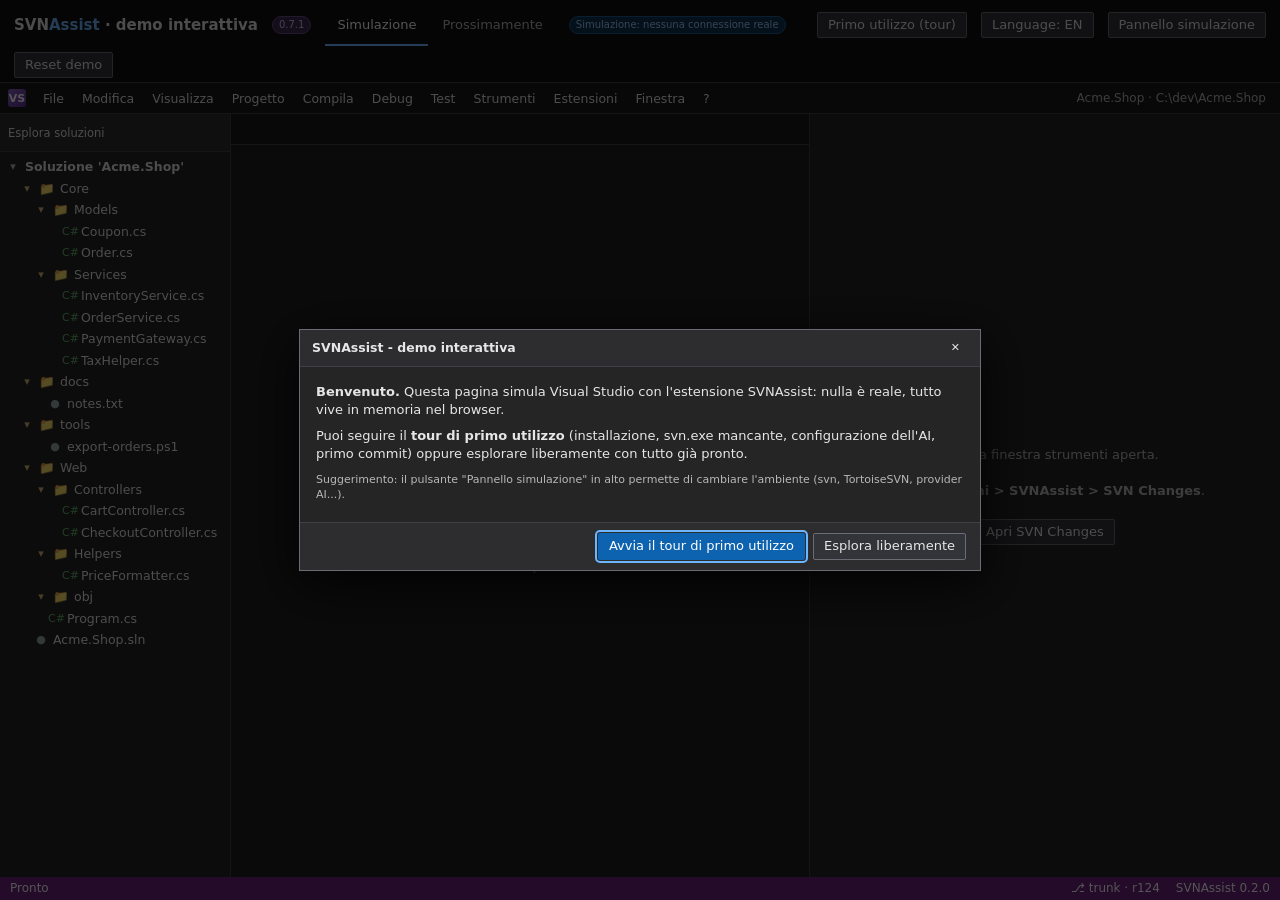
==== commit f7fb92dd: "0.7.1: watcher che segue solo svn:ignore, Gemini mai in Automatico, merge senza resolve automatico, " ====
--- a/docs/demo/svnassist-demo.html
+++ b/docs/demo/svnassist-demo.html
@@ -258,7 +258,7 @@
 </head>
 <body class="panel-closed">
 <header class="demo-top">
-  <h1>SVN<span>Assist</span> &middot; demo interattiva</h1><span class="tag soon" title="Versione">0.7.0</span>
+  <h1>SVN<span>Assist</span> &middot; demo interattiva</h1><span class="tag soon" title="Versione">0.7.1</span>
   <nav class="tabs" role="tablist" aria-label="Sezioni della demo">
     <button role="tab" id="tabbtn-sim" aria-selected="true" data-act="tab" data-arg="sim">Simulazione</button>
     <button role="tab" id="tabbtn-soon" aria-selected="false" data-act="tab" data-arg="soon">Prossimamente</button>
@@ -303,7 +303,7 @@
 <div id="toasts" aria-live="polite"></div>
 <div id="ctxhost"></div>
 <div id="tour" hidden role="dialog" aria-label="Tour primo utilizzo"></div>
-<script>window.__UI_DOC = "<!DOCTYPE html>\n<html lang=\"it\" data-theme=\"dark\">\n<head>\n<meta charset=\"utf-8\">\n<meta name=\"viewport\" content=\"width=device-width, initial-scale=1\">\n<title>SVNAssist</title>\n<style>\n/* Variabili del tema. Unico posto in cui compaiono colori fissi.\n   Il tema \"Auto\" e' fornito dall'host (VS) con messaggio {type:\"theme\",kind,vars}: sovrascrive queste variabili. */\n:root, :root[data-theme=\"dark\"] {\n  color-scheme: dark;\n  --bg0:#181818; --bg1:#1f1f1f; --bg2:#252526; --bg3:#2d2d30; --bg4:#33333a; --bd:#3f3f46; --bd2:#6b6b75;\n  --fg:#e6e6e6; --fg2:#b8b8b8; --fg3:#a4a4a4;\n  --acc:#0e63b0; --acc-fg:#ffffff; --acc-h:#1473c9; --acc2:#6cb6ff; --acc-bg:#04395e; --focus:#6cb6ff;\n  --ok:#4ec9b0; --warn:#e5b84b; --err:#ff8f7a;\n  --st-M:#79a8f5; --st-A:#4fc47f; --st-D:#f59a9a; --st-C:#ff93a4; --st-U:#b0b0b0; --st-X:#ffa53a; --st-R:#b99af0;\n  --add-bg:#12331c; --add-fg:#a8ecb5; --add-hl:#1a5c2e; --del-bg:#3b1519; --del-fg:#ffb8b3; --del-hl:#7a2a30;\n  --hunk-bg:#13263d; --hunk-fg:#8fc2ff; --empty-bg:#202024;\n  --syn-kw:#7cb7ff; --syn-str:#e8a87c; --syn-cm:#8fb98f; --syn-num:#b5cea8; --syn-ty:#4ec9b0;\n  --chip-ok-bg:#12372d; --chip-ok-fg:#8be3c7; --chip-fail-bg:#3d1d17; --chip-fail-fg:#ffb3a3; --chip-run-bg:#10324f; --chip-run-fg:#9fd0ff;\n  --warn-bg:#4a3500; --warn-fg:#ffd98a;\n  --shadow:rgba(0,0,0,.55); --scrim:rgba(0,0,0,.6);\n  --font:\"Segoe UI\",system-ui,-apple-system,Roboto,sans-serif; --mono:Consolas,\"Cascadia Mono\",\"Courier New\",monospace; --fs:13px;\n}\n:root[data-theme=\"light\"] {\n  color-scheme: light;\n  --bg0:#ffffff; --bg1:#ffffff; --bg2:#f3f3f3; --bg3:#e8e8e8; --bg4:#e2e2e2; --bd:#cccccc; --bd2:#767676;\n  --fg:#1e1e1e; --fg2:#4a4a4a; --fg3:#595959;\n  --acc:#005fb8; --acc-fg:#ffffff; --acc-h:#0a4f96; --acc2:#0050a0; --acc-bg:#cfe6fa; --focus:#005fb8;\n  --ok:#0f6b4f; --warn:#8a5a00; --err:#b42318;\n  --st-M:#0550ae; --st-A:#146c2e; --st-D:#b42318; --st-C:#b4132a; --st-U:#595959; --st-X:#954600; --st-R:#6639ba;\n  --add-bg:#dcf5e1; --add-fg:#0f5a26; --add-hl:#9be0ae; --del-bg:#fbe0e0; --del-fg:#8f1d1d; --del-hl:#f2a8a8;\n  --hunk-bg:#e1edfb; --hunk-fg:#0a4f96; --empty-bg:#f0f0f0;\n  --syn-kw:#0b4fb3; --syn-str:#a33d00; --syn-cm:#2d6a2d; --syn-num:#1f6b3a; --syn-ty:#0f6b73;\n  --chip-ok-bg:#d8f3e8; --chip-ok-fg:#0b5a40; --chip-fail-bg:#fbe0dc; --chip-fail-fg:#8f1d12; --chip-run-bg:#dcecfb; --chip-run-fg:#0a4f96;\n  --warn-bg:#fff0c2; --warn-fg:#5c3d00;\n  --shadow:rgba(0,0,0,.25); --scrim:rgba(0,0,0,.35);\n}\n:root[data-theme=\"blue\"] {\n  color-scheme: dark;\n  --bg0:#1f2d45; --bg1:#243551; --bg2:#2b3d5c; --bg3:#344a6c; --bg4:#36507c; --bd:#4d6893; --bd2:#8aa3cc;\n  --fg:#f3f7fd; --fg2:#cbd7ea; --fg3:#b9c8e0;\n  --acc:#1a62ae; --acc-fg:#ffffff; --acc-h:#2272c9; --acc2:#9bcdff; --acc-bg:#285c99; --focus:#ffffff;\n  --ok:#6fe0c4; --warn:#ffd36b; --err:#ffa08e;\n  --st-M:#b3d2ff; --st-A:#8cf0b5; --st-D:#ffb0b0; --st-C:#ffbac6; --st-U:#d8e2f2; --st-X:#ffc680; --st-R:#dcc8ff;\n  --add-bg:#1a4a3a; --add-fg:#b6f3c8; --add-hl:#226a4c; --del-bg:#58283a; --del-fg:#ffc9cd; --del-hl:#8f3f55;\n  --hunk-bg:#1c3a66; --hunk-fg:#a9d2ff; --empty-bg:#27394f;\n  --syn-kw:#9bcdff; --syn-str:#ffc69a; --syn-cm:#a8d5a8; --syn-num:#c6e2b8; --syn-ty:#7fe5d0;\n  --chip-ok-bg:#1a4a3a; --chip-ok-fg:#b6f3e0; --chip-fail-bg:#58283a; --chip-fail-fg:#ffd0d4; --chip-run-bg:#1c3a66; --chip-run-fg:#bfe0ff;\n  --warn-bg:#5c4a12; --warn-fg:#ffe7a8;\n  --shadow:rgba(0,0,0,.5); --scrim:rgba(0,0,0,.55);\n}\n</style>\n<style>\n/* Stile del pannello. Solo variabili di tokens.css: nessun colore fisso qui. */\n*{box-sizing:border-box}\nhtml,body{height:100%;margin:0}\nbody{background:var(--bg2);color:var(--fg);font:var(--fs)/1.4 var(--font);overflow:hidden}\n.sprite{position:absolute;width:0;height:0}\nbutton,input,select,textarea{font:inherit;color:inherit}\nbutton{cursor:pointer}\n:focus-visible{outline:2px solid var(--focus);outline-offset:-1px}\n[hidden]{display:none!important}\n.sr{position:absolute;width:1px;height:1px;overflow:hidden;clip:rect(0 0 0 0)}\n.fill{flex:1 1 0;min-width:0}\n.muted{color:var(--fg2)} .small{font-size:.9em}\n.ic{width:16px;height:16px;flex:none;vertical-align:middle}\n.ic.big{width:32px;height:32px;color:var(--ok)}\nb{font-weight:600}\n\n/* pulsanti: pochi, con etichetta; le azioni secondarie sono icone o menu */\n.btn{display:inline-flex;align-items:center;gap:6px;background:var(--bg4);border:1px solid var(--bd2);border-radius:4px;padding:4px 11px;color:var(--fg);white-space:nowrap}\n.btn:hover:not(:disabled){border-color:var(--acc2)}\n.btn:disabled{opacity:.5;cursor:default}\n.btn.primary{background:var(--acc);border-color:var(--acc);color:var(--acc-fg);font-weight:600}\n.btn.primary:hover:not(:disabled){background:var(--acc-h)}\n.btn.sm{padding:2px 8px;font-size:.92em}\n.btn.ghost{background:transparent;border-color:transparent;color:var(--fg2)}\n.btn.ghost:hover:not(:disabled){background:var(--bg4);color:var(--fg)}\n.btn.ghost.warn{color:var(--warn)}\n.btn.ai .ic{color:var(--acc2)}\n.pill{background:var(--acc-fg);color:var(--acc);border-radius:9px;padding:0 6px;font-size:.88em;font-weight:700;min-width:18px;text-align:center}\n.ib{display:inline-grid;place-items:center;width:24px;height:24px;padding:0;background:transparent;border:1px solid transparent;border-radius:4px;color:var(--fg2)}\n.ib:hover:not(:disabled){background:var(--bg4);color:var(--fg)}\n.ib:disabled{opacity:.45;cursor:default}\ninput[type=text],input[type=search],textarea{background:var(--bg1);border:1px solid var(--bd2);border-radius:4px;padding:5px 8px;width:100%;color:var(--fg)}\ninput::placeholder,textarea::placeholder{color:var(--fg3)}\ntextarea{resize:vertical;min-height:62px;max-height:40vh;font-family:var(--font)}\n.spin{display:inline-block;width:12px;height:12px;border:2px solid var(--fg3);border-top-color:var(--acc2);border-radius:50%;animation:sp .7s linear infinite}\n@keyframes sp{to{transform:rotate(360deg)}}\n@media (prefers-reduced-motion:reduce){.spin{animation-duration:2s}}\n\n/* struttura */\n.app{display:flex;flex-direction:column;height:100vh;min-height:0;position:relative}\n.bar{display:flex;align-items:center;gap:6px;padding:6px 8px;flex:none;flex-wrap:wrap}\n.branch{display:flex;align-items:center;gap:6px;min-width:0;overflow:hidden;white-space:nowrap;text-overflow:ellipsis}\n.branch b{overflow:hidden;text-overflow:ellipsis}\n.mb{display:flex;flex-wrap:wrap;align-items:center;gap:8px;margin:0 8px 6px;padding:6px 8px;border:1px solid var(--bd2);border-left:3px solid var(--acc);border-radius:4px;background:var(--acc-bg)}\n.mb.warn{border-left-color:var(--warn);background:var(--warn-bg);color:var(--warn-fg)}\nbutton.branch{background:none;border:0;border-radius:4px;color:inherit;font:inherit;padding:2px 6px;cursor:pointer}\nbutton.branch:hover{background:var(--bg3)}\nbutton.branch:focus-visible{outline:2px solid var(--focus);outline-offset:-2px}\n.wc{display:flex;gap:6px;align-items:center;padding:0 8px 6px}\n.wc label{font-weight:600;white-space:nowrap}\n.wc-bar{padding:0 8px 4px;flex:none}\n.wc-btn{display:inline-flex;align-items:center;gap:6px;max-width:100%;padding:2px 6px;border:1px solid transparent;border-radius:4px;background:transparent;color:var(--fg2);font-size:.9em}\n.wc-btn:hover{background:var(--bg3);color:var(--fg);border-color:var(--bd)}\n.wc-path{overflow:hidden;text-overflow:ellipsis;white-space:nowrap;min-width:0}\n.ai-tag{font-size:.86em;cursor:pointer}\n.ai-tag:hover{border-color:var(--acc2);color:var(--fg)}\n.commit{padding:0 8px 4px;flex:none;display:flex;flex-direction:column;gap:2px}\n.commit .bar{padding:6px 0 2px}\n.ai-s{font-size:.92em;color:var(--fg2);padding:2px 0}\n.trace{display:flex;flex-wrap:wrap;gap:4px;align-items:center;font-size:.9em;padding:2px 0}\n.chip{display:inline-flex;gap:4px;align-items:center;padding:1px 8px;border-radius:10px;border:1px solid var(--bd2);background:var(--bg3);color:var(--fg2);white-space:nowrap}\n.chip.ok{background:var(--chip-ok-bg);color:var(--chip-ok-fg);border-color:transparent}\n.chip.fail{background:var(--chip-fail-bg);color:var(--chip-fail-fg);border-color:transparent}\n.chip.run{background:var(--chip-run-bg);color:var(--chip-run-fg);border-color:transparent}\n.chip.skip{border-style:dashed}\n.dl{background:var(--bg3);border:1px solid var(--bd);border-radius:4px;padding:6px 8px;font-size:.92em;margin:3px 0}\nprogress{display:block;width:100%;height:8px;margin:4px 0;accent-color:var(--acc2)}\n.foot{display:flex;flex-direction:column;align-items:stretch;gap:4px;padding:4px 8px;border-top:1px solid var(--bd);background:var(--bg3);flex:none;min-height:30px}\n.foot-r1,.foot-r2{display:flex;align-items:center;gap:8px;min-width:0}\n.foot-r1{min-height:22px}\n.foot .msg{display:inline-flex;align-items:center;gap:5px;min-width:0;max-width:100%}\n.foot .msg>span{overflow:hidden;text-overflow:ellipsis;white-space:nowrap;min-width:0}\n.foot .msg.ok,.foot .msg.err{font-weight:600;padding:1px 8px;border-radius:10px;animation:flash 2.4s ease-out}\n.foot .msg.ok{background:var(--chip-ok-bg);color:var(--chip-ok-fg)}\n.foot .msg.err{background:var(--chip-fail-bg);color:var(--chip-fail-fg)}\n/* Errori: testo intero su piu' righe (gli errori di svn sono lunghi), selezionabile; pulsante d'azione sotto se non c'e' posto */\n.foot-r1.err{flex-wrap:wrap;align-items:flex-start}\n.foot .msg.err{align-items:flex-start;padding:3px 8px;border-radius:6px;user-select:text;cursor:text}\n.foot .msg.err>svg{flex:none;margin-top:2px}\n.foot .msg.err>span{white-space:pre-wrap;overflow-wrap:anywhere;text-overflow:clip;max-height:9.5em;overflow:auto}\n@keyframes flash{0%,35%{box-shadow:0 0 0 3px var(--acc2)}100%{box-shadow:0 0 0 3px transparent}}\n/* Revisione in cui e' la working copy: neutro = non si sa, verde = e' l'ultima del ramo, arancio = il server ne ha una piu' recente */\n.rev{display:inline-flex;align-items:center;gap:5px;min-width:0;padding:1px 8px;border-radius:10px;border:1px solid transparent;background:none;font:inherit;color:var(--fg2)}\n.rev>span{overflow:hidden;text-overflow:ellipsis;white-space:nowrap;min-width:0}\n.rev.ok{background:var(--chip-ok-bg);color:var(--chip-ok-fg);font-weight:600}\n.rev.bad{background:var(--warn-bg);color:var(--warn-fg);font-weight:600;cursor:pointer}\n.rev.bad:hover{border-color:currentColor}\n.foot-r1:empty{display:none}\n.prq-st{border-color:transparent;font-weight:600}\n.prq-st.ok{background:var(--chip-ok-bg);color:var(--chip-ok-fg)}\n.prq-st.bad{background:var(--chip-fail-bg);color:var(--chip-fail-fg)}\n.prq-st.bad:hover:not(:disabled),.prq-st.ok:hover:not(:disabled){border-color:currentColor}\n.prog{position:absolute;top:0;left:0;right:0;height:2px;overflow:hidden;display:none;z-index:5}\n.loading>.prog{display:block;background:var(--bg4)}\n.prog::after{content:\"\";display:block;height:100%;width:30%;background:var(--acc2);animation:ld 1s ease-in-out infinite}\n@keyframes ld{from{margin-left:-30%}to{margin-left:100%}}\n\n/* albero */\n.list{flex:1;min-height:80px;overflow:auto;background:var(--bg1);border-top:1px solid var(--bd);padding:2px 0}\n.tr{display:flex;align-items:center;gap:4px;height:26px;padding:0 6px 0 4px;white-space:nowrap;cursor:default;position:relative;user-select:none}\n.tr:hover{background:var(--bg3)}\n.tr[aria-selected=true]{background:var(--acc-bg)}\n.tr:focus-visible{outline:2px solid var(--focus);outline-offset:-2px}\n.tr.sec{background:var(--bg3);font-weight:600;border-bottom:1px solid var(--bd);position:sticky;top:0;z-index:1;text-transform:none}\n.tr.sec:hover{background:var(--bg4)}\n.tr.empty{color:var(--fg2);height:auto;padding:8px 14px;white-space:normal;line-height:1.4}\n.tr.more{height:auto;padding:4px 12px;justify-content:center}\n.gd{width:14px;height:26px;flex:none;border-left:1px solid var(--bd);margin-left:2px}\n.gd:first-child{border-left-color:transparent}\n.chev{width:16px;height:16px;flex:none;display:grid;place-items:center;color:var(--fg2)}\n.chev .ic{width:12px;height:12px}\n.nm{overflow:hidden;text-overflow:ellipsis;min-width:0;flex:0 1 auto}\n.fol>.nm{font-weight:500}\n.dt{color:var(--fg2);font-size:.9em;overflow:hidden;text-overflow:ellipsis;min-width:0;flex:0 100 auto;margin-left:4px}\n.cnt{background:var(--bg4);color:var(--fg);border-radius:9px;padding:0 7px;font-size:.85em;flex:none}\n.fi{flex:none}\n.fi.fld{color:var(--st-X)}\n.fi.st-M{color:var(--st-M)}.fi.st-A{color:var(--st-A)}.fi.st-D{color:var(--st-D)}.fi.st-C{color:var(--st-C)}.fi.st-U{color:var(--st-U)}.fi.st-X{color:var(--st-X)}.fi.st-R{color:var(--st-R)}\n.st{font:700 12px var(--mono);width:18px;text-align:center;flex:none}\n.fi.st-K,.st.st-K,.lk{color:var(--st-X)}.lk{width:12px;height:12px;flex:none;margin-left:4px}\n.st.st-M{color:var(--st-M)}.st.st-A{color:var(--st-A)}.st.st-D{color:var(--st-D)}.st.st-C{color:var(--st-C)}.st.st-U{color:var(--st-U)}.st.st-X{color:var(--st-X)}.st.st-R{color:var(--st-R)}\n.acts{display:none;gap:0;flex:none}\n.tr:hover .acts,.tr:focus-within .acts,.tr:focus .acts,.tr[aria-selected=true] .acts{display:flex}\n.empty-state{display:flex;flex-direction:column;align-items:center;gap:4px;padding:28px 16px;text-align:center}\n\n/* menu */\n.menu{position:fixed;z-index:100;min-width:230px;background:var(--bg3);border:1px solid var(--bd2);border-radius:6px;box-shadow:0 8px 24px var(--shadow);padding:4px 0}\n.menu button{display:flex;width:100%;align-items:center;gap:6px;background:transparent;border:0;text-align:left;padding:5px 14px 5px 6px;color:var(--fg)}\n.menu button:hover:not(:disabled),.menu button:focus{background:var(--acc-bg);outline:none}\n.menu button:disabled{color:var(--fg3);cursor:default}\n.menu .mk{width:16px;flex:none;color:var(--acc2)}\n.menu .ml{flex:1}\n.menu kbd{color:var(--fg2);font:inherit;font-size:.9em;margin-left:18px}\n.menu hr{border:0;border-top:1px solid var(--bd);margin:4px 0}\n.menu .mh{padding:4px 12px 2px;color:var(--fg2);font-size:.85em;text-transform:uppercase;letter-spacing:.05em}\n\n/* prerequisiti */\n.prq{flex:none;background:var(--bg3);border-top:1px solid var(--bd);border-bottom:1px solid var(--bd);padding:6px 8px;max-height:45%;overflow:auto}\n.prq-h{display:flex;align-items:center;gap:6px}\n.prq h4{margin:8px 0 2px;font-size:.85em;color:var(--fg2);text-transform:uppercase;letter-spacing:.05em}\n.prq .fb{font-weight:600;margin-top:3px}\n.pi{display:flex;gap:8px;padding:5px 0;border-bottom:1px solid var(--bd)}\n.pm{width:16px;flex:none;margin-top:2px}.pi.ok .pm{color:var(--ok)}.pi.ko .pm{color:var(--st-X)}\n.pt{flex:1;min-width:0}\n.pb{display:flex;gap:4px;flex-wrap:wrap;margin-top:4px}\ndetails summary{cursor:pointer;color:var(--acc2);font-size:.9em;margin-top:2px}\npre.cmd{background:var(--bg0);border:1px solid var(--bd);padding:6px 8px;font:12px/1.4 var(--mono);white-space:pre-wrap;word-break:break-all;margin:4px 0;color:var(--fg)}\n\n/* log */\n.app.log .wc{padding-top:6px}\n.mh{display:flex;align-items:center;gap:8px;padding:6px 8px;flex:none}\n.llist.mrg{--c1:96px}\n.ck{display:inline-flex;align-items:center;justify-content:center;width:14px;height:14px;margin-right:6px;vertical-align:-2px;border:1px solid var(--bd2);border-radius:3px;background:var(--bg1)}\n.ck.on{background:var(--acc);border-color:var(--acc);color:var(--acc-fg)}\n.ck .ic{width:10px;height:10px}\n.mact{display:flex;gap:6px;flex-wrap:wrap;margin:8px 0 2px}\n.mp-top{display:flex;align-items:flex-start;justify-content:space-between;gap:10px;flex-wrap:wrap}\n.mp-info{flex:1 1 260px;min-width:0}\n.mp-top .mact{margin:0;flex:none}\n.mres{padding:8px 12px}\n.mb.info{border-color:var(--bd2);color:var(--fg2)}\n.mf,.mrv{padding:0 12px 6px}\n.mrv{padding:0 0 4px}\n.mrv .pth b{color:var(--fg)}\n.warn-t{color:var(--warn);text-transform:none;letter-spacing:0;font-weight:600}\n.fcnt{flex:none;margin-left:auto;font:11px var(--mono)}\n.mdr{margin-top:10px}\n.mdr summary{cursor:pointer;color:var(--fg2)}\n.lbody{flex:1;min-height:0;display:flex;flex-direction:column}\n.llist{--c1:64px;--c2:120px;--c3:140px;flex:none;height:45%;min-height:120px;overflow:auto;resize:vertical;background:var(--bg1);border-top:1px solid var(--bd)}\n.lh,.lr{display:grid;grid-template-columns:var(--c1) var(--c2) var(--c3) minmax(0,1fr);gap:0;min-width:520px}\n.lh{position:sticky;top:0;z-index:1;background:var(--bg3);border-bottom:1px solid var(--bd2);font-weight:600;color:var(--fg2)}\n.lh>span{position:relative;padding:4px 10px;border-right:1px solid var(--bd)}\n.lh .rz{position:absolute;right:-3px;top:0;bottom:0;width:7px;cursor:col-resize;z-index:2}\n.lh .rz:hover{background:var(--acc2);opacity:.4}\n.lr>*{padding:5px 10px;overflow:hidden;text-overflow:ellipsis;white-space:nowrap}\n.lr:nth-child(even){background:var(--bg2)}\n.lr{border-bottom:1px solid var(--bd);cursor:default}\n.lr:hover{background:var(--bg3)}\n.lr.sel,.lr.sel:hover{background:var(--acc-bg);box-shadow:inset 3px 0 0 var(--acc)}\n.lmore{padding:8px 10px;position:sticky;left:0}\n.ldet{flex:1;min-height:0;overflow:auto;background:var(--bg1);border-top:1px solid var(--bd)}\n.ld-h{padding:8px 12px;border-bottom:1px solid var(--bd);background:var(--bg2)}\n.ld-h p{margin:4px 0;white-space:pre-wrap}\n.ld-h .lmsg{font-size:1.05em;margin:8px 0;padding:8px 10px;background:var(--bg1);border:1px solid var(--bd);border-radius:4px}\n.pth{margin-top:8px;color:var(--fg2);font-size:.85em;text-transform:uppercase;letter-spacing:.05em}\n.paths{list-style:none;margin:6px 0 0;padding:0;font:12px/1.5 var(--mono)}\n.paths li{display:flex;gap:8px;align-items:baseline;padding:2px 6px;border-bottom:1px solid var(--bd)}\n.paths li:hover{background:var(--bg3)}\n.paths .st{border-radius:3px;background:var(--bg4)}\n.paths .sn{width:84px;flex:none;color:var(--fg2);font:12px var(--font)}\n.paths .pt{min-width:0}\n.lf{display:flex;flex-wrap:wrap;gap:6px;align-items:center;padding:0 8px 6px}\n.lf label{color:var(--fg2,inherit);opacity:.8;white-space:nowrap}\n.lf input[type=text]{width:auto;flex:1 1 90px;min-width:70px}\n.lf input[type=date]{background:var(--bg1);border:1px solid var(--bd2);border-radius:4px;padding:4px 6px;color:var(--fg)}\n.lo{display:flex;flex-wrap:wrap;gap:4px 16px;padding:0 8px 6px}\n.lo-c{display:inline-flex;gap:6px;align-items:center;cursor:pointer;color:var(--fg2,inherit)}\n.lo-c input{width:auto;margin:0;accent-color:var(--acc)}\n.lr.mg{box-shadow:inset 2px 0 0 var(--bd2)}\n.lr.mg.sel,.lr.mg.sel:hover{box-shadow:inset 3px 0 0 var(--acc)}\n.lr.mg>*{color:var(--fg2)}\n.lr.d1 .rv{padding-left:24px}.lr.d2 .rv{padding-left:38px}.lr.d3 .rv{padding-left:52px}\n.mgi{font-style:normal;margin-right:4px;opacity:.7}\n.rvt{font-style:normal;color:var(--warn);font-weight:600}\n.lf.on input:not([value=\"\"]){border-color:var(--acc)}\n.paths .pl{background:none;border:0;padding:0;color:var(--acc2);font:inherit;cursor:pointer;text-align:left;word-break:break-all}\n.paths .pl:hover{text-decoration:underline}\n@container (min-width:1100px){.lbody{flex-direction:row}.llist{height:auto;width:55%;min-width:420px;resize:horizontal;border-right:1px solid var(--bd)}.ldet{border-top:1px solid var(--bd)}}\n@container (max-width:520px){.lh,.lr{grid-template-columns:50px minmax(0,1fr);min-width:0}.lh>:nth-child(2),.lh>:nth-child(3),.lr .dtm,.lr .au{display:none}}\n\n/* diff affiancato */\n.df{margin:0 0 14px}\n.df-h{display:flex;align-items:center;gap:6px;margin:0;padding:6px 12px;font-size:1em;font-weight:600;background:var(--bg3);border-bottom:1px solid var(--bd);position:sticky;top:0;z-index:2}\n.df-meta{margin:0;padding:4px 12px;font:12px/1.4 var(--mono);color:var(--fg2);white-space:pre-wrap}\n.df-hunk{background:var(--hunk-bg);color:var(--hunk-fg);font:12px/1.6 var(--mono);padding:1px 12px}\n.df .r{display:grid;grid-template-columns:1fr 1fr;container-type:inline-size}\n.df .s{display:grid;grid-template-columns:3.6em 1fr;min-width:0;font:12.5px/1.55 var(--mono)}\n.df .s:first-child{border-right:1px solid var(--bd)}\n.df .ln{text-align:right;padding:0 8px;color:var(--fg3);user-select:none;background:var(--bg2)}\n.df .cd{white-space:pre-wrap;overflow-wrap:anywhere;padding:0 8px;min-width:0}\n.df .s.ctx{background:var(--bg1)}\n.df .s.add{background:var(--add-bg);color:var(--add-fg)}\n.df .s.del{background:var(--del-bg);color:var(--del-fg)}\n.df .s.empty{background:var(--empty-bg)}\n.df .s.add mark{background:var(--add-hl);color:inherit;border-radius:2px}\n.df .s.del mark{background:var(--del-hl);color:inherit;border-radius:2px}\n.tk-kw{color:var(--syn-kw);font-style:normal}.tk-str{color:var(--syn-str);font-style:normal}.tk-cm{color:var(--syn-cm);font-style:normal}.tk-num{color:var(--syn-num);font-style:normal}.tk-ty{color:var(--syn-ty);font-style:normal}\n.df-empty{padding:20px;color:var(--fg2);text-align:center}\n@container (max-width:560px){.df .r{grid-template-columns:1fr}.df .s.empty{display:none}.df .s:first-child{border-right:0}}\n.dv{display:flex;flex-direction:column;height:100vh}\n.dv-h{display:flex;gap:10px;align-items:baseline;padding:8px 14px;background:var(--bg3);border-bottom:1px solid var(--bd)}\n.dv-b{flex:1;overflow:auto;background:var(--bg1)}\nhtml[data-view=diff] body{background:var(--bg1)}\nhtml[data-view=diff] body,html[data-view=log] body,html[data-view=changes] body{container-type:inline-size}\n\n#toast{position:fixed;left:50%;bottom:40px;transform:translateX(-50%);background:var(--acc);color:var(--acc-fg);padding:6px 14px;border-radius:4px;box-shadow:0 4px 16px var(--shadow);opacity:0;pointer-events:none;transition:opacity .2s;max-width:90vw;z-index:200}\n#toast.on{opacity:1}\n.flt{padding:4px 8px;border-top:1px solid var(--bd)}.flt input{padding:3px 8px}\n\n/* messaggi AI per gravita' (stessa dimensione del testo: cambiano colore, icona e peso) */\n.ai-s{display:flex;gap:6px;align-items:flex-start;border-radius:4px}\n.ai-s .ic{flex:none;margin-top:2px}\n.ai-s.lv-warn,.ai-s.lv-err,.ai-s.lv-ok{padding:4px 8px;font-weight:600;animation:flash 2.4s ease-out}\n.ai-s.lv-warn{background:var(--warn-bg);color:var(--warn-fg)}\n.ai-s.lv-err{background:var(--chip-fail-bg);color:var(--chip-fail-fg)}\n.ai-s.lv-ok{background:var(--chip-ok-bg);color:var(--chip-ok-fg)}\n.ai-s.lv-busy{color:var(--fg)}\n@media (prefers-reduced-motion:reduce){.ai-s.lv-warn,.ai-s.lv-err,.ai-s.lv-ok,.foot .msg.ok,.foot .msg.err{animation:none}}\n\n/* procedura guidata (dialogo modale) */\n.wiz-scrim{position:fixed;inset:0;background:var(--scrim);display:flex;align-items:center;justify-content:center;padding:10px;z-index:150}\n.wiz{background:var(--bg2);border:1px solid var(--bd2);border-radius:8px;box-shadow:0 12px 32px var(--shadow);width:min(560px,100%);max-height:100%;display:flex;flex-direction:column;overflow:hidden}\n.wiz-h{display:flex;align-items:center;gap:6px;padding:10px 12px 4px}\n.wiz-h h3{margin:0;font-size:1.1em;outline:none}\n.wiz-steps{display:flex;gap:4px;list-style:none;margin:0;padding:4px 12px 8px;flex-wrap:wrap;color:var(--fg2);font-size:.92em}\n.wiz-steps li{display:flex;align-items:center;gap:5px;flex:1;min-width:max-content}\n.wiz-steps .n{width:20px;height:20px;border-radius:50%;border:1px solid var(--bd2);display:inline-flex;align-items:center;justify-content:center;font-size:.9em}\n.wiz-steps .n .ic{width:12px;height:12px}\n.wiz-steps li.cur{color:var(--fg);font-weight:600}.wiz-steps li.cur .n{background:var(--acc);border-color:var(--acc);color:var(--acc-fg)}\n.wiz-steps li.done .n{background:var(--chip-ok-bg);color:var(--chip-ok-fg);border-color:transparent}\n.wiz-b{padding:4px 12px 8px;overflow:auto;flex:1;display:flex;flex-direction:column;gap:4px}\n.wiz-b p{margin:2px 0 6px}\n.wiz-cards{display:flex;flex-direction:column;gap:6px}\n.wiz-card{display:flex;flex-direction:column;gap:2px;text-align:left;background:var(--bg3);border:1px solid var(--bd2);border-radius:6px;padding:8px 10px;color:var(--fg)}\n.wiz-card:hover{border-color:var(--acc2)}\n.wiz-card.sel{border-color:var(--acc2);background:var(--acc-bg);box-shadow:inset 3px 0 0 var(--acc2)}\n.wiz-form{display:flex;flex-direction:column;gap:4px;margin:6px 0}\n.wiz-form label,.wiz-b label{font-weight:600}\n.wiz-b input[type=password],.wiz-b input[type=text],.wiz-b select{background:var(--bg1);border:1px solid var(--bd2);border-radius:4px;padding:5px 8px;width:100%;color:var(--fg)}\n.wiz-note{border-radius:4px;padding:4px 8px;background:var(--warn-bg);color:var(--warn-fg)}\n.wiz-note.err{background:var(--chip-fail-bg);color:var(--chip-fail-fg)}\n.wiz-acc{padding:2px 0}\n.ai-act{margin:4px 0}\n.wiz-f{display:flex;align-items:center;gap:6px;padding:8px 12px;border-top:1px solid var(--bd);background:var(--bg3);flex-wrap:wrap}\n.app.modal-open{pointer-events:none}\n/* scelta della revisione (Update to revision) */\n.wiz.rp{width:min(640px,100%)}\n.rp-t{word-break:break-all}\n.rp-list{border:1px solid var(--bd2);border-radius:4px;background:var(--bg1);max-height:min(300px,45vh);min-height:90px;overflow:auto;display:flex;flex-direction:column}\n.rp-row{display:flex;align-items:baseline;gap:8px;padding:4px 8px;cursor:pointer;border-bottom:1px solid var(--bd);flex:none}\n.rp-row:hover{background:var(--bg3)}\n.rp-row.sel{background:var(--acc-bg);box-shadow:inset 3px 0 0 var(--acc2)}\n.rp-row:focus-visible{outline:2px solid var(--focus);outline-offset:-2px}\n.rp-row .rv{min-width:56px;flex:none}\n.rp-row .au{flex:none;max-width:120px;overflow:hidden;text-overflow:ellipsis;white-space:nowrap}\n.rp-row .dtm{flex:none}\n.rp-row .m{flex:1;min-width:0;overflow:hidden;text-overflow:ellipsis;white-space:nowrap}\n.rp-note{padding:6px 8px;text-align:center}\n.rp-err{display:flex;align-items:center;gap:6px;color:var(--chip-fail-fg);background:var(--chip-fail-bg);border-radius:4px;padding:4px 8px;margin-top:4px}\n.wiz-b input[type=text]{background:var(--bg1);border:1px solid var(--bd2);border-radius:4px;padding:5px 8px;width:100%;color:var(--fg)}\n\n/* sezione Conflitti (Changes): un riquadro per file con le azioni esplicite */\n.cfl{margin:4px 8px 8px;border:1px solid var(--bd2);border-left:4px solid var(--warn);border-radius:6px;background:var(--bg3);flex:none;max-height:50vh;display:flex;flex-direction:column;font-size:1.05em}\n.cfl-h{display:flex;align-items:center;gap:10px;padding:10px 12px;flex-wrap:wrap;flex:none}\n.cfl-h b{font-size:1.1em}\n.cfl-h .ic,.cf-t .ic{color:var(--warn)}\n.cfl-l{list-style:none;margin:0;padding:0;overflow:auto;min-height:0}   /* con molti conflitti scorre l'elenco, non il resto della finestra */\n.cf{padding:12px;border-top:1px solid var(--bd);display:flex;flex-direction:column;gap:8px}\n.cf p{margin:0;line-height:1.45}\n.cf-t{display:flex;align-items:center;gap:10px;min-width:0;flex-wrap:wrap}\n.cf-n,.cf-p{overflow:hidden;text-overflow:ellipsis;white-space:nowrap;min-width:0}\n.cf-a{display:flex;gap:8px;flex-wrap:wrap}\n.cf-a .btn{padding:6px 14px}\n.cf-g{background:var(--bg2)}\n.cf-sub{border:1px solid var(--bd);border-radius:4px;background:var(--bg1);max-height:30vh}\n.cf-s{display:flex;align-items:center;gap:10px;padding:6px 10px;border-bottom:1px solid var(--bd);min-width:0}\n.cf-s:last-child{border-bottom:0}\n.cf-f code{background:var(--bg1);border:1px solid var(--bd);border-radius:3px;padding:0 4px;font-family:var(--mono)}\n\n/* selettore Switch/Merge: gruppi, vista estesa a tabella con lista virtuale */\n.sw-g{flex:none;padding:4px 8px 2px;font-size:.88em;text-transform:uppercase;letter-spacing:.04em;border-bottom:1px solid var(--bd)}\n.wiz.rp.sw-wide{width:min(1500px,100%);height:min(92vh,100%)}   /* vista estesa: quasi tutta la finestra */\n.sw-wide .wiz-b{min-height:0}\n.sw-wide .rp-list.sw-vl{flex:1 1 0;height:auto;min-height:160px}\n.sw-bar{display:flex;gap:6px;flex-wrap:wrap;align-items:center}\n.sw-bar input[type=text]{flex:1 1 220px;min-width:120px;width:auto}\n.sw-bar input[type=date]{background:var(--bg1);border:1px solid var(--bd2);border-radius:4px;padding:4px 6px;color:var(--fg)}\n.sw-bar label{font-weight:600}\n.sw-dates{border-bottom:1px solid var(--bd);padding-bottom:6px}\n.sw-bar select{width:auto;min-width:130px;background:var(--bg1);border:1px solid var(--bd2);border-radius:4px;padding:5px 8px;color:var(--fg)}\n.sw-x{display:grid;grid-template-columns:minmax(0,1fr) 70px 76px 150px 140px;gap:8px;align-items:center}\n@media (max-width:720px){.sw-x{grid-template-columns:minmax(0,1fr) 48px 52px 84px 112px;gap:6px}}   /* tool window stretta: colonne piu' strette, l'autore resta */\n\n/* Recenti: pannello largo quanto la finestra, ricerca in cima, voci con prima riga in grassetto + anteprima */\n#rec{position:fixed;left:8px;right:8px;z-index:120}\n.rc{display:flex;flex-direction:column;gap:6px;background:var(--bg2);border:1px solid var(--bd2);border-radius:8px;box-shadow:0 12px 32px var(--shadow);padding:8px;max-height:60vh}\n.rc-list{overflow:auto;border:1px solid var(--bd2);border-radius:4px;background:var(--bg1);flex:1 1 auto;min-height:60px}\n.rc-row{display:flex;flex-direction:column;gap:2px;padding:7px 12px;border-bottom:1px solid var(--bd);cursor:pointer}\n.rc-row:hover{background:var(--bg3)}\n.rc-row.sel{background:var(--acc-bg);box-shadow:inset 3px 0 0 var(--acc2)}\n.rc-1,.rc-p{overflow:hidden;overflow-wrap:anywhere;display:-webkit-box;-webkit-box-orient:vertical}\n.rc-1{-webkit-line-clamp:2}\n.rc-p{-webkit-line-clamp:3;color:var(--fg2);white-space:pre-wrap}\n.rc-row.sel .rc-1,.rc-row.sel .rc-p{-webkit-line-clamp:unset;display:block}   /* selezionata o sotto il mouse: messaggio intero */\n.rc-f{padding:0 2px}\n.rp-row.sw-x{height:28px;padding:0 8px;align-items:center}\n.rp-row.sw-x .au{max-width:none}\n.sw-h{padding:2px calc(9px + var(--sbw,0px)) 2px 9px;font-weight:600;color:var(--fg2)}   /* --sbw: larghezza della barra di scorrimento, misurata da swFill, per allineare le colonne */\n.sw-hb{display:inline-flex;align-items:center;gap:4px;background:none;border:0;padding:0;font-weight:600;color:var(--fg);text-align:left}\n.sw-hb:hover{color:var(--acc2)}\n.rp-list.sw-vl{display:block;height:min(380px,50vh);max-height:none;position:relative}\n#sw-sp{position:relative}\n#sw-rows{position:absolute;left:0;right:0}\n\n/* finestre delle operazioni lunghe: avanzamento (righe svn in streaming), avviso switch, opzioni Cleanup */\n.wiz.ops{width:min(720px,100%);height:min(560px,100%)}\n.ophase{display:flex;align-items:center;gap:8px}\n.obar{position:relative;height:6px;border-radius:3px;background:var(--bg4);overflow:hidden;margin:4px 0}\n.obar i{position:absolute;top:0;bottom:0;width:30%;background:var(--acc2);border-radius:3px;animation:ld 1.1s ease-in-out infinite}\nprogress.obar{appearance:none;display:block;width:100%;border:0;padding:0}\nprogress.obar::-webkit-progress-bar{background:var(--bg4)}\nprogress.obar::-webkit-progress-value{background:var(--acc2);border-radius:3px;transition:width .15s}\n.obar.ok i{width:100%;animation:none;background:var(--ok)}\n.obar.err i{width:100%;animation:none;background:var(--chip-fail-fg)}\n.olines{list-style:none;margin:0;padding:4px 0;flex:1;min-height:120px;overflow:auto;background:var(--bg1);border:1px solid var(--bd2);border-radius:4px;font-family:Consolas,monospace;font-size:.92em}\n.olines.empty{display:flex;align-items:center;justify-content:center}\n.ol{display:flex;gap:8px;padding:1px 8px;white-space:pre}\n.ol .st{width:1.2em;text-align:center;flex:none}\n.ol .pt{overflow:hidden;text-overflow:ellipsis}\n.ol.c{background:var(--chip-fail-bg);color:var(--chip-fail-fg);font-weight:600}\n.ol.i{color:var(--fg3)}\n.wiz.inc{width:min(680px,100%);max-height:80vh}   /* si adatta al contenuto, al massimo l'80% della finestra */\n.wiz.inc .wiz-b{min-height:0;overflow:hidden}   /* a scorrere sono il riassunto e l'elenco, non il corpo: i pulsanti restano visibili */\n.inc-ai{display:flex;flex-direction:column;gap:4px;padding:8px 10px;border-radius:6px;background:var(--acc-bg);border:1px solid var(--bd2)}\n.inc-ai.wiz-note{flex-direction:row;align-items:center;flex-wrap:wrap}\n.inc-sum{white-space:pre-wrap;max-height:calc(12 * 1.4em);overflow:auto}   /* oltre ~12 righe scorre da solo */\n.inc-list{list-style:none;margin:6px 0 0;padding:0;border:1px solid var(--bd2);border-radius:4px;background:var(--bg1);min-height:4em;flex:1 1 auto;overflow:auto}\n.inc-r{padding:6px 8px;border-bottom:1px solid var(--bd)}\n.inc-h{display:flex;align-items:baseline;gap:8px}\n.inc-m{margin:2px 0 4px;white-space:pre-wrap;word-break:break-word}\n.inc-f{list-style:none;margin:0;padding:0}\n.inc-more{padding:6px 8px}\n.osum{display:flex;gap:6px;align-items:center;padding:4px 8px;border-radius:4px;background:var(--chip-ok-bg);color:var(--chip-ok-fg);margin-top:4px}\n.rp-err.warnb{background:var(--warn-bg);color:var(--fg)}\n.ochips{display:flex;flex-wrap:wrap;gap:6px;margin:2px 0 6px}\n.ock{display:flex;gap:8px;align-items:flex-start;padding:5px 6px;border-radius:4px;cursor:pointer}\n.ock:hover{background:var(--bg3)}\n.ock small{display:block}\n.ock.off{opacity:.55;cursor:default}\n.ock.danger{border-left:3px solid var(--chip-fail-fg)}\n.ock.danger b{color:var(--chip-fail-fg)}\n.ock.confirm{background:var(--chip-fail-bg)}\n.osep{margin-top:6px;padding-top:6px;border-top:1px solid var(--bd2);color:var(--fg2)}\n.osep.on{color:var(--chip-fail-fg);font-weight:600}\n.btn.danger{background:var(--chip-fail-fg);border-color:var(--chip-fail-fg);color:var(--bg1);font-weight:600}\n.btn.danger:disabled{opacity:.5}\n.wiz-b textarea{background:var(--bg1);border:1px solid var(--bd2);border-radius:4px;padding:5px 8px;width:100%;color:var(--fg);font:inherit;resize:vertical}\n.bt-row{display:flex;gap:12px;align-items:center}.bt-row input[type=text]{flex:1}\n.shl{margin:4px 8px 8px;border:1px solid var(--bd2);border-radius:6px;background:var(--bg3);flex:none;max-height:30vh;display:flex;flex-direction:column}\n.shl-h{display:flex;align-items:center;gap:10px;padding:4px 8px;flex:none}\n.shl-l{list-style:none;margin:0;padding:0;overflow:auto;min-height:0}\n.shl-r{display:flex;align-items:center;gap:10px;padding:6px 12px;border-top:1px solid var(--bd);min-width:0}\n.shl-r:hover,.shl-r:focus-visible{background:var(--bg2)}\n.shl-n{overflow:hidden;text-overflow:ellipsis;white-space:nowrap;min-width:0}\n.shl-acts{display:inline-flex;align-items:center;gap:2px;flex:none}\n\n.ops-strip{position:fixed;left:8px;right:8px;bottom:8px;z-index:120;display:flex;align-items:center;gap:8px;padding:6px 10px;border:1px solid var(--bd);border-radius:6px;background:var(--bg3);box-shadow:0 2px 8px rgba(0,0,0,.25)}\n.ops-strip.err{border-color:var(--bad,#c0392b)}\n.ops-strip-t{flex:1;min-width:0;overflow:hidden;text-overflow:ellipsis;white-space:nowrap}\n\n/* Merge interrotto (banner in Changes, blocco nel Log): applicato / rimaste / passi numerati / pulsanti */\n.mb-pend{align-items:flex-start}\n.mb-pend .mb-body{flex:1 1 280px;min-width:0}\n.mb-pend .mb-l{margin:3px 0}\n.mb-pend .mb-warn{color:var(--warn-fg);font-weight:600}\n.mb-pend .mb-why{color:var(--warn-fg)}\n.mb-steps{margin:4px 0 4px 18px;padding:0}\n.mb-steps li{margin:2px 0}\n.mb-act{display:flex;flex-wrap:wrap;gap:6px;align-items:flex-start}\n.mapp{margin:6px 8px;font-size:12px}\n.mapl{list-style:none;margin:4px 0 0;padding:0;max-height:160px;overflow:auto}\n.mapl li{padding:1px 0}\n.mtag{display:inline-flex;align-items:center;gap:3px;padding:0 6px;margin-right:4px;border-radius:8px;border:1px solid var(--bd2);color:var(--ok-fg,var(--fg2));font-size:11px}\n.lr.mrem{box-shadow:inset 3px 0 0 var(--warn)}\n\n/* ---- Impostazioni (Tools > Options > SVNAssist) ---- */\nhtml[data-view=settings] body{background:var(--bg1)}\n.settings{height:100vh;overflow:auto;padding:0 18px 24px;max-width:860px;margin:0 auto}\n.set-h{display:flex;align-items:baseline;gap:12px;padding:14px 0 6px}\n.set-h h2{margin:0;font-size:1.3em}\n.set-card{background:var(--bg2);border:1px solid var(--bd2);border-radius:8px;padding:6px 14px 8px;margin:12px 0}\n.set-card h3{margin:8px 0 4px;font-size:1.02em;color:var(--acc2)}\n.set-r{display:flex;align-items:center;justify-content:space-between;gap:16px;padding:9px 0;border-top:1px solid var(--bd)}\n.set-card h3+.set-r{border-top:0}\n.set-l{display:flex;flex-direction:column;gap:2px;flex:1 1 55%;min-width:0}\n.set-c{flex:1 1 45%;display:flex;align-items:center;gap:6px;min-width:0}\n.set-c select,.set-c input[type=text],.set-c input[type=number],.set-c input[type=password]{background:var(--bg1);border:1px solid var(--bd2);border-radius:4px;padding:5px 8px;width:100%;color:var(--fg)}\n.set-c input[type=checkbox]{width:18px;height:18px;accent-color:var(--acc)}\n.set-test{font-size:.92em;padding:4px 0 8px;display:flex;align-items:center;gap:6px}\n.set-test.ok{color:var(--chip-ok-fg)}\n.set-test.err{color:var(--chip-fail-fg)}\n.set-test.busy{color:var(--fg2)}\n</style>\n</head>\n<body>\n<svg class=\"sprite\" width=\"0\" height=\"0\" aria-hidden=\"true\" focusable=\"false\"><defs>\n<\!-- icone 16x16, tratto: stroke=\"currentColor\" -->\n<symbol id=\"i-chev-r\" viewBox=\"0 0 16 16\"><path d=\"M6 3.5 10.5 8 6 12.5\" fill=\"none\" stroke=\"currentColor\" stroke-width=\"1.6\" stroke-linecap=\"round\" stroke-linejoin=\"round\"/></symbol>\n<symbol id=\"i-chev-d\" viewBox=\"0 0 16 16\"><path d=\"M3.5 6 8 10.5 12.5 6\" fill=\"none\" stroke=\"currentColor\" stroke-width=\"1.6\" stroke-linecap=\"round\" stroke-linejoin=\"round\"/></symbol>\n<symbol id=\"i-folder\" viewBox=\"0 0 16 16\"><path d=\"M1.8 4.2c0-.7.5-1.2 1.2-1.2h3l1.4 1.6H13c.7 0 1.2.5 1.2 1.2v6.2c0 .7-.5 1.2-1.2 1.2H3c-.7 0-1.2-.5-1.2-1.2z\" fill=\"currentColor\"/></symbol>\n<symbol id=\"i-folder-open\" viewBox=\"0 0 16 16\"><path d=\"M1.8 4.2c0-.7.5-1.2 1.2-1.2h3l1.4 1.6H13c.7 0 1.2.5 1.2 1.2v.8H4.3L1.8 12.2z M4.3 7h11l-2.2 5.6c-.2.5-.6.7-1.1.7H2.5z\" fill=\"currentColor\"/></symbol>\n<symbol id=\"i-file\" viewBox=\"0 0 16 16\"><path d=\"M4 1.8h5.2L12.6 5.2V13c0 .7-.5 1.2-1.2 1.2H4c-.7 0-1.2-.5-1.2-1.2V3c0-.7.5-1.2 1.2-1.2z\" fill=\"none\" stroke=\"currentColor\" stroke-width=\"1.3\" stroke-linejoin=\"round\"/><path d=\"M9 2v3.4h3.4\" fill=\"none\" stroke=\"currentColor\" stroke-width=\"1.3\"/></symbol>\n<symbol id=\"i-plus\" viewBox=\"0 0 16 16\"><path d=\"M8 3v10M3 8h10\" fill=\"none\" stroke=\"currentColor\" stroke-width=\"1.7\" stroke-linecap=\"round\"/></symbol>\n<symbol id=\"i-minus\" viewBox=\"0 0 16 16\"><path d=\"M3 8h10\" fill=\"none\" stroke=\"currentColor\" stroke-width=\"1.7\" stroke-linecap=\"round\"/></symbol>\n<symbol id=\"i-undo\" viewBox=\"0 0 16 16\"><path d=\"M5.5 3 2.5 6l3 3M2.8 6H9a4 4 0 0 1 0 8H6\" fill=\"none\" stroke=\"currentColor\" stroke-width=\"1.5\" stroke-linecap=\"round\" stroke-linejoin=\"round\"/></symbol>\n<symbol id=\"i-diff\" viewBox=\"0 0 16 16\"><path d=\"M2.5 3.5h4.5v9H2.5zM9 3.5h4.5v9H9z\" fill=\"none\" stroke=\"currentColor\" stroke-width=\"1.3\" stroke-linejoin=\"round\"/><path d=\"M4 8h1.6M10.5 8h1.6M11.3 7.2v1.6\" fill=\"none\" stroke=\"currentColor\" stroke-width=\"1.2\" stroke-linecap=\"round\"/></symbol>\n<symbol id=\"i-more\" viewBox=\"0 0 16 16\"><circle cx=\"3.5\" cy=\"8\" r=\"1.3\" fill=\"currentColor\"/><circle cx=\"8\" cy=\"8\" r=\"1.3\" fill=\"currentColor\"/><circle cx=\"12.5\" cy=\"8\" r=\"1.3\" fill=\"currentColor\"/></symbol>\n<symbol id=\"i-refresh\" viewBox=\"0 0 16 16\"><path d=\"M13.2 8A5.2 5.2 0 1 1 11.6 4.3M13 2.5v3h-3\" fill=\"none\" stroke=\"currentColor\" stroke-width=\"1.5\" stroke-linecap=\"round\" stroke-linejoin=\"round\"/></symbol>\n<symbol id=\"i-down\" viewBox=\"0 0 16 16\"><path d=\"M8 2.5v8M4.8 7.6 8 10.8l3.2-3.2M3 13.3h10\" fill=\"none\" stroke=\"currentColor\" stroke-width=\"1.5\" stroke-linecap=\"round\" stroke-linejoin=\"round\"/></symbol>\n<symbol id=\"i-check\" viewBox=\"0 0 16 16\"><path d=\"m3 8.5 3.2 3.2L13 4.8\" fill=\"none\" stroke=\"currentColor\" stroke-width=\"1.8\" stroke-linecap=\"round\" stroke-linejoin=\"round\"/></symbol>\n<symbol id=\"i-x\" viewBox=\"0 0 16 16\"><path d=\"m4 4 8 8M12 4l-8 8\" fill=\"none\" stroke=\"currentColor\" stroke-width=\"1.7\" stroke-linecap=\"round\"/></symbol>\n<symbol id=\"i-spark\" viewBox=\"0 0 16 16\"><path d=\"M7 2.2 8.3 6l3.8 1.3L8.3 8.6 7 12.4 5.7 8.6 1.9 7.3 5.7 6zM12.5 1.5l.6 1.6 1.6.6-1.6.6-.6 1.6-.6-1.6-1.6-.6 1.6-.6z\" fill=\"currentColor\"/></symbol>\n<symbol id=\"i-warn\" viewBox=\"0 0 16 16\"><path d=\"M8 2.2 14.4 13.4H1.6z\" fill=\"none\" stroke=\"currentColor\" stroke-width=\"1.4\" stroke-linejoin=\"round\"/><path d=\"M8 6.4v3.4M8 11.6v.1\" fill=\"none\" stroke=\"currentColor\" stroke-width=\"1.6\" stroke-linecap=\"round\"/></symbol>\n<symbol id=\"i-branch\" viewBox=\"0 0 16 16\"><circle cx=\"4.5\" cy=\"3.5\" r=\"1.6\" fill=\"none\" stroke=\"currentColor\" stroke-width=\"1.3\"/><circle cx=\"4.5\" cy=\"12.5\" r=\"1.6\" fill=\"none\" stroke=\"currentColor\" stroke-width=\"1.3\"/><circle cx=\"11.5\" cy=\"5.5\" r=\"1.6\" fill=\"none\" stroke=\"currentColor\" stroke-width=\"1.3\"/><path d=\"M4.5 5.1v5.8M11.5 7.1c0 2.4-3 2-6 4\" fill=\"none\" stroke=\"currentColor\" stroke-width=\"1.3\"/></symbol>\n<symbol id=\"i-lock\" viewBox=\"0 0 16 16\"><rect x=\"3.2\" y=\"7\" width=\"9.6\" height=\"6.8\" rx=\"1.3\" fill=\"currentColor\"/><path d=\"M5.3 7V5.2a2.7 2.7 0 0 1 5.4 0V7\" fill=\"none\" stroke=\"currentColor\" stroke-width=\"1.5\" stroke-linecap=\"round\"/></symbol>\n</defs></svg>\n<div id=\"root\"></div>\n<script>\n'use strict';\n/* Lingua dell'interfaccia (it | en). Convenzione \"gettext\": la CHIAVE e' il testo italiano (con segnaposto {0}, {1}...),\n   EN ha la traduzione inglese; in italiano t() ritorna la chiave. Ogni t('...') nei file js/ deve avere la sua voce qui\n   (test tests/ui-web/i18n.test.mjs). La lingua arriva dall'host nel campo \"lang\" di ogni messaggio state (docs/ui-protocol.md). */\n(function (w) {\n  const U = w.SVNUI = w.SVNUI || { views: {} };\n  const EN = {\n    \"Nessun provider scelto\": \"No provider chosen\",\n    \"Con Automatico SVNAssist prova i provider in ordine. Scegline uno per vedere qui modello e chiave.\": \"With Automatic SVNAssist tries the providers in order. Pick one to see its model and key here.\",\n    \"Provider collegato\": \"Linked provider\",\n    \"Cambia provider\": \"Change provider\",\n    \"Chiude le Options e apre la procedura guidata: provider, accesso, modello.\": \"Closes Options and opens the guided setup: provider, sign-in, model.\",\n    \"Automatico (consigliato)\": \"Automatic (recommended)\",\n    \"GitHub Copilot (abbonamento)\": \"GitHub Copilot (subscription)\",\n    \"Claude Code (abbonamento Claude)\": \"Claude Code (Claude subscription)\",\n    \"Claude API (API key Anthropic)\": \"Claude API (Anthropic API key)\",\n    \"OpenAI-compatibile / GitHub Models\": \"OpenAI-compatible / GitHub Models\",\n    \"Gemini (API key Google)\": \"Gemini (Google API key)\",\n    \"Automatica\": \"Automatic\",\n    \"Italiano\": \"Italian\",\n    \"English\": \"English\",\n    \"Automatico (segue Visual Studio)\": \"Automatic (follows Visual Studio)\",\n    \"Automatica (lingua di Visual Studio)\": \"Automatic (Visual Studio language)\",\n    \"Impostata\": \"Set\",\n    \"Non impostata\": \"Not set\",\n    \"Incolla la chiave\": \"Paste the key\",\n    \"Salva la chiave (cifrata, solo per il tuo utente Windows)\": \"Save the key (encrypted, only for your Windows user)\",\n    \"Cancella\": \"Clear\",\n    \"Cancella la chiave\": \"Clear the key\",\n    \"Commit message AI\": \"AI commit messages\",\n    \"Provider AI per i commit message\": \"AI provider for commit messages\",\n    \"Automatico prova Copilot, Claude Code, Claude API, OpenAI-compatibile e Gemini (se impostata una chiave) in quest'ordine.\": \"Automatic tries Copilot, Claude Code, Claude API, OpenAI-compatible, and Gemini (if a key is set) in this order.\",\n    \"API key Gemini (solo Gemini)\": \"Gemini API key (Gemini only)\",\n    \"Vuota = variabile d'ambiente GEMINI_API_KEY o GOOGLE_API_KEY. Salvata cifrata (DPAPI, solo per il tuo utente Windows).\": \"Empty = GEMINI_API_KEY or GOOGLE_API_KEY environment variable. Stored encrypted (DPAPI, for your Windows user only).\",\n    \"Modello Gemini (solo Gemini)\": \"Gemini model (Gemini only)\",\n    \"Un id modello Gemini (es. gemini-2.5-flash). L'elenco aggiornato è nella procedura guidata.\": \"A Gemini model id (e.g. gemini-2.5-flash). The updated list is in the setup wizard.\",\n    \"Modalità leggera (PC poco potenti)\": \"Lightweight mode (low-spec PCs)\",\n    \"Disattiva il watcher continuo e i controlli automatici sul server: aggiorna al salvataggio in VS, al rientro del focus e con Refresh manuale.\": \"Disables the continuous watcher and automatic server checks: refreshes when saving in VS, when regaining focus, and on manual Refresh.\",\n    \"Working copy corrente: clic per cambiare cartella\": \"Current working copy: click to change folder\",\n    \"Provider AI attivo: {0}. Clic per cambiare provider o modello\": \"Active AI provider: {0}. Click to change provider or model\",\n    \"Testa chiave\": \"Test key\",\n    \"Salva e verifica la chiave con il provider\": \"Save and verify the key with the provider\",\n    \"Mostra tutti ({0} nascosti)…\": \"Show all ({0} hidden)…\",\n    \"Lingua dei commit message\": \"Commit message language\",\n    \"Mostra modello e costo nel messaggio generato\": \"Show model and cost in the generated message\",\n    \"Dopo \\\"Genera con AI\\\" la riga di stato scrive modello, token e costo o crediti AI, solo se il provider li dichiara. Non finisce nel messaggio di commit.\": \"After \\\"Generate with AI\\\" the status line shows model, tokens and cost or AI credits, only if the provider reports them. It does not go into the commit message.\",\n    \"Spiega le revisioni in arrivo prima di SVN Update\": \"Explain incoming revisions before SVN Update\",\n    \"Elenca le revisioni in arrivo e, a richiesta, chiede all'AI cosa è entrato. All'AI vanno messaggi di log e modifiche (diff); dei file sensibili solo il nome.\": \"Lists the incoming revisions and, on request, asks the AI what came in. The AI receives log messages and the changes (diff); for sensitive files only the name.\",\n    \"Modello Claude (solo Claude Code e Claude API)\": \"Claude model (Claude Code and Claude API only)\",\n    \"Un id modello. L'elenco aggiornato è nella procedura guidata (Extensions > SVNAssist > Cambia provider AI).\": \"A model id. The up-to-date list is in the guided setup (Extensions > SVNAssist > Change AI provider).\",\n    \"API key Anthropic (solo Claude API)\": \"Anthropic API key (Claude API only)\",\n    \"Vuota = variabile d'ambiente ANTHROPIC_API_KEY. Salvata cifrata (DPAPI, solo per il tuo utente Windows).\": \"Empty = the ANTHROPIC_API_KEY environment variable. Stored encrypted (DPAPI, only for your Windows user).\",\n    \"Modello Copilot (solo Copilot)\": \"Copilot model (Copilot only)\",\n    \"Serve un abbonamento Copilot e 'gh auth login'. 'default' = il modello che sceglie Copilot.\": \"Needs a Copilot subscription and 'gh auth login'. 'default' = the model Copilot chooses.\",\n    \"URL endpoint (solo OpenAI-compatibile)\": \"Endpoint URL (OpenAI-compatible only)\",\n    \"Endpoint Chat Completions compatibile OpenAI. Default: GitHub Models.\": \"OpenAI-compatible Chat Completions endpoint. Default: GitHub Models.\",\n    \"API key o GitHub PAT (solo OpenAI-compatibile)\": \"API key or GitHub PAT (OpenAI-compatible only)\",\n    \"Salvata cifrata (DPAPI, solo per il tuo utente Windows).\": \"Stored encrypted (DPAPI, only for your Windows user).\",\n    \"Modello (solo OpenAI-compatibile / GitHub Models)\": \"Model (OpenAI-compatible / GitHub Models only)\",\n    \"Un id modello. L'elenco aggiornato è nella procedura guidata.\": \"A model id. The up-to-date list is in the guided setup.\",\n    \"Generale\": \"General\",\n    \"Working Copy Path\": \"Working Copy Path\",\n    \"Se impostato ha la precedenza sull'auto-rilevamento dalla solution aperta.\": \"When set, it takes precedence over auto-detection from the open solution.\",\n    \"Layout del repository\": \"Repository layout\",\n    \"Nomi delle cartelle del tronco, dei branch e dei tag, separati da / (default trunk/branches/tags). Servono a SVN Switch.\": \"Names of the trunk, branches and tags folders, separated by / (default trunk/branches/tags). SVN Switch uses them.\",\n    \"Controllo nuove revisioni (minuti)\": \"Check for new revisions (minutes)\",\n    \"Ogni quanti minuti SVNAssist chiede al server l'ultima revisione del ramo (sola lettura). 0 = spento.\": \"How often SVNAssist asks the server for the latest revision of the branch (read-only). 0 = off.\",\n    \"Tema delle finestre SVNAssist\": \"SVNAssist window theme\",\n    \"Lingua dell'interfaccia\": \"Interface language\",\n    \"Si applica subito a finestre e messaggi; la lingua dei commit message AI è un'impostazione separata.\": \"Applies right away to windows and messages; the AI commit message language is a separate setting.\",\n    \"Mostra lo stato SVN in Solution Explorer\": \"Show SVN status in Solution Explorer\",\n    \"Icone accanto ai file (modificato, aggiunto, non versionato, in conflitto). SVNAssist si registra come provider di source control: spegni se ne usi un altro.\": \"Icons next to files (modified, added, unversioned, conflicted). SVNAssist registers as a source control provider: turn off if you use another one.\",\n    \"Scorciatoie\": \"Shortcuts\",\n    \"Prossima modifica nel diff\": \"Next change in the diff\",\n    \"Scorciatoia globale, es. Alt+F8 o Ctrl+Shift+Down. Vuota = nessuna scorciatoia.\": \"Global shortcut, e.g. Alt+F8 or Ctrl+Shift+Down. Empty = no shortcut.\",\n    \"Modifica precedente nel diff\": \"Previous change in the diff\",\n    \"Scorciatoia globale, es. Shift+Alt+F8. Vuota = nessuna scorciatoia.\": \"Global shortcut, e.g. Shift+Alt+F8. Empty = no shortcut.\",\n    \"SVNAssist\": \"SVNAssist\",\n    \"Le modifiche si applicano subito.\": \"Changes apply right away.\",\n    \"Hai {0} elementi con modifiche non committate: puoi unire lo stesso. Prima del merge ti chiedo conferma (con i file in comune, a rischio di conflitto) e salvo una copia di sicurezza; \\\"Annulla merge\\\" le ripristina.\": \"You have {0} items with uncommitted changes: you can merge anyway. Before the merge I ask for confirmation (with the files in common, at risk of conflict) and save a backup copy; \\\"Undo merge\\\" restores them.\",\n    \"Copiato: {0}\": \"Copied: {0}\",\n    \"Copia numero revisione\": \"Copy revision number\",\n    \"Copia messaggio\": \"Copy message\",\n    \"Copia percorso nel repository\": \"Copy repository path\",\n    \"Apri file di questa revisione nell'editor\": \"Open this revision's file in the editor\",\n    \"Esporta il file com'era alla revisione r{0} e lo apre in sola lettura in Visual Studio\": \"Exports the file as it was at revision r{0} and opens it read-only in Visual Studio\",\n    \"percorso\": \"path\",\n    \"Copia percorso@revisione dei file della revisione (uno per riga)\": \"Copies path@revision of the revision's files (one per line)\",\n    \"messaggio\": \"message\",\n    \"Seleziona\": \"Select\",\n    \"Mostra file modificati\": \"Show changed files\",\n    \"Elenca i file toccati da questa revisione, senza cambiare la scelta\": \"Lists the files touched by this revision, without changing the selection\",\n    \"Anteprima di questa revisione\": \"Preview of this revision\",\n    \"Scegli solo questa revisione e simula il merge (svn merge --dry-run)\": \"Selects only this revision and simulates the merge (svn merge --dry-run)\",\n    \"Merge di questa revisione\": \"Merge this revision\",\n    \"Scegli solo questa revisione e uniscila (cherry-pick)\": \"Selects only this revision and merges it (cherry-pick)\",\n    \"Elenco dei file della revisione (svn log -v) e diff\": \"List of the files of the revision (svn log -v) and diff\",\n    \"Diff con la precedente\": \"Diff with the previous\",\n    \"Apre il diff di r{0} contro la precedente in Visual Studio\": \"Opens the diff of r{0} against the previous one in Visual Studio\",\n    \"Mostra il diff della revisione sotto la tabella\": \"Shows the diff of the revision below the table\",\n    \"Confronta con r{0}\": \"Compare with r{0}\",\n    \"Elenca i file cambiati tra le due revisioni\": \"Lists the files changed between the two revisions\",\n    \"Esito complessivo del dry-run ({0} file)\": \"Overall dry-run result ({0} files)\",\n    \"Il dry-run prevede un conflitto su questo file\": \"The dry-run predicts a conflict on this file\",\n    \"Toccato da {0} revisioni scelte\": \"Touched by {0} selected revisions\",\n    \"Apri il diff: prima della prima revisione scelta che lo tocca e dopo l'ultima\": \"Open the diff: before the first selected revision that touches it and after the last one\",\n    \"File della revisione {0}\": \"Files of revision {0}\",\n    \"File coinvolti da {0}\": \"Files involved in {0}\",\n    \"Torna alla scelta\": \"Back to the selection\",\n    \"Mostra i file di tutte le revisioni scelte\": \"Shows the files of all the selected revisions\",\n    \"Lettura dei file delle revisioni…\": \"Reading the files of the revisions…\",\n    \"… e altre {0} voci non elencate.\": \"… and {0} more entries not listed.\",\n    \"{0} possibili conflitti\": \"{0} possible conflicts\",\n    \"… e altre {0} revisioni non elencate.\": \"… and {0} more revisions not listed.\",\n    \"Nasconde i percorsi della revisione fuori da {0} (come TortoiseSVN: Only affected paths)\": \"Hides the paths of the revision outside {0} (like TortoiseSVN: Only affected paths)\",\n    \"Solo percorsi interessati\": \"Only affected paths\",\n    \"Percorsi modificati\": \"Changed paths\",\n    \"{0} nascosti\": \"{0} hidden\",\n    \"Create Patch…\": \"Create Patch…\",\n    \"Shelve…\": \"Shelve…\",\n    \"Mette da parte le modifiche in una patch dentro la working copy e le annulla (Unshelve le riprende)\": \"Puts the changes aside in a patch inside the working copy and reverts them (Unshelve brings them back)\",\n    \"Comprimi gli shelve\": \"Collapse the shelves\",\n    \"Espandi gli shelve\": \"Expand the shelves\",\n    \"Usa le icone o tasto destro per altre opzioni\": \"Use the icons or right-click for more options\",\n    \"{0} file\": \"{0} files\",\n    \"Applica lo shelve alla working copy (svn patch) e, se tutto va bene, lo elimina\": \"Applies the shelve to the working copy (svn patch) and, if all goes well, deletes it\",\n    \"Applica e tieni\": \"Apply and keep\",\n    \"Applica lo shelve senza eliminarlo\": \"Applies the shelve without deleting it\",\n    \"Salva come .patch…\": \"Save as .patch…\",\n    \"Copia lo shelve in un file .patch a tua scelta\": \"Copies the shelve to a .patch file of your choice\",\n    \"Elimina…\": \"Delete…\",\n    \"Cancella lo shelve, dopo conferma\": \"Deletes the shelve, after confirmation\",\n    \"Mette da parte le modifiche in un file .patch dentro la working copy e le toglie da qui: le riprendi con Unshelve.\": \"Puts the changes aside in a .patch file inside the working copy and removes them from here: bring them back with Unshelve.\",\n    \"Tieni le modifiche nella working copy\": \"Keep the changes in the working copy\",\n    \"Salva solo la patch, senza annullare nulla\": \"Only saves the patch, nothing is reverted\",\n    \"Chiude senza mettere da parte nulla\": \"Closes without shelving anything\",\n    \"Salva la patch nello shelve\": \"Saves the patch in the shelve\",\n    \"Modifiche del {0}\": \"Changes of {0}\",\n    \"Apri in Esplora file\": \"Open in File Explorer\",\n    \"Apply Patch…\": \"Apply Patch…\",\n    \"Salva le modifiche di questa sezione in un file .patch (svn diff)\": \"Save the changes of this section in a .patch file (svn diff)\",\n    \"Salva le modifiche selezionate in un file .patch (svn diff)\": \"Save the selected changes in a .patch file (svn diff)\",\n    \"Applica un file .patch alla working copy, con anteprima prima di scrivere\": \"Apply a .patch file to the working copy, with a preview before writing\",\n    \"Rimette le modifiche appena annullate (svn patch del backup salvato prima del revert); il backup poi si elimina\": \"Puts back the changes just reverted (svn patch of the backup saved before the revert); the backup is then deleted\",\n    \"Esegue svn cleanup e riporta la working copy al ramo e alla revisione di prima dello switch; le modifiche locali restano\": \"Runs svn cleanup and takes the working copy back to the branch and revision it had before the switch; local changes are kept\",\n    \"{0} elementi elaborati\": \"{0} items processed\",\n    \"{0} di circa {1} elementi\": \"{0} of about {1} items\",\n    \"{0} in conflitto\": \"{0} in conflict\",\n    \"Righe di notifica di svn\": \"svn notification lines\",\n    \"… altre righe precedenti non mostrate\": \"… earlier lines not shown\",\n    \"Completato\": \"Completed\",\n    \"Operazione non riuscita\": \"Operation failed\",\n    \"Operazione annullata\": \"Operation cancelled\",\n    \"Annullamento…\": \"Cancelling…\",\n    \"Ferma svn: la working copy può restare a metà\": \"Stops svn: the working copy may be left halfway\",\n    \"Operazione in corso: la finestra si sblocca da sola al termine.\": \"Operation in progress: the window unlocks by itself when it ends.\",\n    \"Apri i conflitti\": \"Open the conflicts\",\n    \"Chiude e porta in primo piano Changes, sezione Conflitti\": \"Closes and brings Changes to the front, Conflicts section\",\n    \"Chiudi\": \"Close\",\n    \"Chiude la finestra\": \"Closes the window\",\n    \"Switch a {0}\": \"Switch to {0}\",\n    \"La working copy ora è pulita: puoi fare lo switch.\": \"The working copy is now clean: you can switch.\",\n    \"La working copy ha modifiche locali.\": \"The working copy has local changes.\",\n    \"modificati\": \"modified\",\n    \"aggiunti\": \"added\",\n    \"eliminati\": \"deleted\",\n    \"in conflitto\": \"in conflict\",\n    \"non versionati\": \"unversioned\",\n    \"Lo switch porta le modifiche locali sul nuovo ramo e può generare conflitti. I file non versionati non vengono toccati. Puoi fare prima un Cleanup (anche con opzioni) oppure continuare comunque.\": \"The switch carries the local changes over to the new branch and may cause conflicts. Unversioned files are not touched. You can run a Cleanup first (with options if you like) or continue anyway.\",\n    \"Annulla\": \"Cancel\",\n    \"Non cambia ramo\": \"Does not change branch\",\n    \"Apri Cleanup…\": \"Open Cleanup…\",\n    \"Apre le opzioni del Cleanup; poi torna questo avviso\": \"Opens the Cleanup options; this warning comes back afterwards\",\n    \"Esegui lo switch\": \"Run the switch\",\n    \"Continua comunque\": \"Continue anyway\",\n    \"Esegue svn switch\": \"Runs svn switch\",\n    \"Annulla (Esc)\": \"Cancel (Esc)\",\n    \"Scegli cosa fare sulla working copy.\": \"Choose what to do on the working copy.\",\n    \"Dopo tornerai all'avviso dello switch a {0}.\": \"Afterwards you will return to the warning for the switch to {0}.\",\n    \"Clean up working copy status\": \"Clean up working copy status\",\n    \"Riprende le operazioni interrotte e ripara lo stato (svn cleanup)\": \"Resumes interrupted operations and repairs the state (svn cleanup)\",\n    \"Break write locks\": \"Break write locks\",\n    \"Sblocca i lock di scrittura: svn cleanup lo fa sempre insieme al ripristino dello stato\": \"Releases the write locks: svn cleanup always does this together with the state repair\",\n    \"Fix time stamps\": \"Fix time stamps\",\n    \"Ripara i time stamp registrati: anche questo è incluso in svn cleanup\": \"Repairs the recorded time stamps: this too is part of svn cleanup\",\n    \"Vacuum pristine copies\": \"Vacuum pristine copies\",\n    \"Elimina le copie originali non più usate (--vacuum-pristines)\": \"Removes unused pristine copies (--vacuum-pristines)\",\n    \"Include externals\": \"Include externals\",\n    \"Applica il cleanup anche agli external (--include-externals)\": \"Also cleans up the externals (--include-externals)\",\n    \"Azioni distruttive: non recuperabili\": \"Destructive actions: cannot be undone\",\n    \"Delete unversioned files and folders\": \"Delete unversioned files and folders\",\n    \"Cancella dal disco tutto ciò che SVN non conosce (salta .vs e i file in uso)\": \"Deletes from disk everything SVN does not know (skips .vs and files in use)\",\n    \"Nessun output da svn\": \"No output from svn\",\n    \"Delete ignored files and folders\": \"Delete ignored files and folders\",\n    \"Cancella dal disco i file ignorati, ad es. bin e obj (salta .vs e i file in uso)\": \"Deletes the ignored files from disk, e.g. bin and obj (skips .vs and files in use)\",\n    \"Revert all changes recursively\": \"Revert all changes recursively\",\n    \"Annulla tutte le modifiche locali di tutta la working copy (svn revert -R)\": \"Reverts all local changes in the whole working copy (svn revert -R)\",\n    \"Con svn {0} le opzioni oltre il cleanup semplice, e l'eliminazione dei non versionati/ignorati, non sono disponibili: servono svn 1.9 o successivo.\": \"With svn {0} the options beyond the plain cleanup, and deleting unversioned/ignored files, are not available: they need svn 1.9 or later.\",\n    \"Confermo: file eliminati e modifiche annullate non si recuperano.\": \"I confirm: deleted files and reverted changes cannot be recovered.\",\n    \"Chiude senza fare nulla\": \"Closes without doing anything\",\n    \"Conferma ed esegui\": \"Confirm and run\",\n    \"Esegue il Cleanup con le opzioni scelte\": \"Runs the Cleanup with the chosen options\",\n    \"Qualcuno ha committato: sul server c'è la r{0}, la tua working copy è alla r{1}. Clic per fare SVN Update.\": \"Someone has committed: the server is at r{0}, your working copy is at r{1}. Click to run SVN Update.\",\n    \"disponibile r{0} — SVN Update\": \"r{0} available — SVN Update\",\n    \"La working copy è all'ultima revisione del ramo (r{0}).\": \"The working copy is at the latest revision of the branch (r{0}).\",\n    \"Revisione della working copy: r{0}.\": \"Working copy revision: r{0}.\",\n    \"Messaggi recenti: riusa un messaggio già committato in questo repository\": \"Recent messages: reuse a message already committed in this repository\",\n    \"Recenti\": \"Recent\",\n    \"Messaggi recenti\": \"Recent messages\",\n    \"Nessun messaggio recente\": \"No recent messages\",\n    \"Apri file\": \"Open file\",\n    \"Apri il file nell'editor (Invio)\": \"Open the file in the editor (Enter)\",\n    \"Auto (lingua del codice)\": \"Auto (code language)\",\n    \"Auto (segue Visual Studio)\": \"Auto (follows Visual Studio)\",\n    \"Chiaro\": \"Light\",\n    \"Scuro\": \"Dark\",\n    \"Blu\": \"Blue\",\n    \"SVN Switch…: cambia branch o tag (ramo attuale: {0})\": \"SVN Switch…: change branch or tag (current: {0})\",\n    \"Porta la working copy su un altro branch o tag (svn switch)\": \"Move the working copy to another branch or tag (svn switch)\",\n    \"(corrente)\": \"(current)\",\n    \"(switch incompleto)\": \"(incomplete switch)\",\n    \"Lo switch verso questo ramo si è interrotto: sceglilo per completarlo\": \"The switch to this branch was interrupted: choose it to complete it\",\n    \"Esegue svn update sulla working copy\": \"Runs svn update on the working copy\",\n    \"Esegue svn cleanup e ripete lo switch: svn riprende da dove si era fermato\": \"Runs svn cleanup and repeats the switch: svn resumes where it stopped\",\n    \"Caricamento di branch e tag…\": \"Loading branches and tags…\",\n    \"Nessun elemento corrisponde alla ricerca.\": \"No item matches the search.\",\n    \"Nessun branch o tag trovato. Controlla il layout del repository in Tools > Options > SVNAssist.\": \"No branch or tag found. Check the repository layout in Tools > Options > SVNAssist.\",\n    \"Scegli il branch o il tag su cui portare la working copy.\": \"Choose the branch or tag to switch the working copy to.\",\n    \"Cerca…\": \"Search…\",\n    \"Cerca un branch o un tag\": \"Search for a branch or tag\",\n    \"Branch e tag del repository\": \"Repository branches and tags\",\n    \"Chiude senza cambiare ramo\": \"Closes without switching\",\n    \"Aggiorna\": \"Refresh\",\n    \"Rilegge l'elenco di branch e tag dal server\": \"Reloads the list of branches and tags from the server\",\n    \"Scegli il branch, il trunk o il tag da cui unire le modifiche nella working copy.\": \"Choose the branch, trunk or tag to merge the changes from into the working copy.\",\n    \"Chiude senza unire nulla\": \"Closes without merging anything\",\n    \"Mostra le revisioni di questo ramo ancora da unire (svn mergeinfo)\": \"Shows the revisions of this branch that are still to be merged (svn mergeinfo)\",\n    \"Unisce nella working copy le modifiche di un altro branch (svn merge)\": \"Merges the changes of another branch into the working copy (svn merge)\",\n    \"{0} conflitto: risolvilo qui sotto, poi committa.\": \"{0} conflict: resolve it below, then commit.\",\n    \"{0} conflitti: risolvili qui sotto, poi committa.\": \"{0} conflicts: resolve them below, then commit.\",\n    \"Conflitto ad albero\": \"Tree conflict\",\n    \"Conflitto sulle proprietà\": \"Property conflict\",\n    \"Conflitto di testo\": \"Text conflict\",\n    \"Rinomina o cancellazione in conflitto: non ci sono versioni da scegliere. Sistema la struttura a mano, poi segna il conflitto come risolto.\": \"Rename or deletion in conflict: there are no versions to choose from. Fix the structure by hand, then mark the conflict as resolved.\",\n    \"Apri editor di merge\": \"Open merge editor\",\n    \"Apre un editor a 3 vie (base, mia, loro) con il risultato; salva, poi segna come risolto\": \"Opens a 3-way editor (base, mine, theirs) with the result; save, then mark as resolved\",\n    \"Usa la mia\": \"Use mine\",\n    \"Tiene la tua versione dell'intero file e scarta le modifiche del server (resolve --accept mine-full)\": \"Keeps your version of the whole file and discards the server's changes (resolve --accept mine-full)\",\n    \"Usa la loro\": \"Use theirs\",\n    \"Prende la versione del server dell'intero file e scarta le tue modifiche (resolve --accept theirs-full)\": \"Takes the server's version of the whole file and discards your changes (resolve --accept theirs-full)\",\n    \"Segna come risolto\": \"Mark as resolved\",\n    \"Conferma di aver sistemato la struttura (resolve)\": \"Confirms that you fixed the structure (resolve)\",\n    \"Dopo aver sistemato il file a mano: segna il conflitto come risolto (resolve --accept working)\": \"After fixing the file by hand: marks the conflict as resolved (resolve --accept working)\",\n    \"File di appoggio di svn (spariscono dopo il resolve):\": \"Helper files created by svn (they disappear after the resolve):\",\n    \"Conflitti\": \"Conflicts\",\n    \"Svn non committa file in conflitto: risolvili qui.\": \"Svn does not commit conflicted files: resolve them here.\",\n    \"Ordina per {0}\": \"Sort by {0}\",\n    \"Tutti i tipi\": \"All types\",\n    \"Filtra per nome…\": \"Filter by name…\",\n    \"Filtra per nome\": \"Filter by name\",\n    \"Filtra per tipo\": \"Filter by type\",\n    \"Nome\": \"Name\",\n    \"Tipo\": \"Type\",\n    \"{0} di {1}\": \"{0} of {1}\",\n    \"Usati di recente\": \"Recently used\",\n    \"Tutti i branch e i tag\": \"All branches and tags\",\n    \"Mostrati {0} di {1}: scrivi per filtrare oppure apri la vista estesa.\": \"Showing {0} of {1}: type to filter or open the extended view.\",\n    \"Torna al selettore veloce\": \"Back to the quick selector\",\n    \"Tabella con filtri per nome e tipo, revisione, autore e data\": \"Table with filters by name and type, revision, author and date\",\n    \"Vista rapida\": \"Quick view\",\n    \"Mostra tutti / vista estesa…\": \"Show all / extended view…\",\n    \"Merge eseguito, da committare\": \"Merge done, ready to commit\",\n    \"Le modifiche sono nella working copy: committale o annulla il merge in Changes.\": \"The changes are in the working copy: commit them or undo the merge in Changes.\",\n    \"{0} in conflitto: vanno risolti prima di committare.\": \"{0} in conflict: resolve them before committing.\",\n    \"Risolvi i conflitti\": \"Resolve conflicts\",\n    \"Apre Changes, sezione Conflitti, con le azioni per ogni file\": \"Opens Changes, Conflicts section, with the actions for each file\",\n    \"Annulla merge\": \"Undo merge\",\n    \"SVN Revert di tutto…\": \"SVN Revert everything…\",\n    \"Annulla tutte le modifiche di questa sezione (anche in più cartelle), dopo conferma con l’elenco dei file; i non versionati non si toccano\": \"Discards all changes in this section (across folders too), after a confirmation listing the files; unversioned files are not touched\",\n    \"Annulla tutte le modifiche locali (conferma con l’elenco dei file; i non versionati non si toccano), poi il merge si può rifare\": \"Discards all local changes (confirmation lists the files; unversioned files are not touched), then the merge can be redone\",\n    \"Vai a Changes\": \"Go to Changes\",\n    \"Apre Changes per committare o rivedere le modifiche locali\": \"Opens Changes to commit or review the local changes\",\n    \"SVN Update ora\": \"SVN Update now\",\n    \"Aggiorna la working copy (svn update) e ricalcola le revisioni da unire\": \"Updates the working copy (svn update) and recalculates the revisions to merge\",\n    \"Annulla il merge: ripristina la working copy com'era (svn revert)\": \"Undo the merge: restore the working copy as it was (svn revert)\",\n    \"Nascondi questo avviso\": \"Hide this notice\",\n    \"{0} revisioni da unire\": \"{0} revisions to merge\",\n    \"Chiudi merge\": \"Close merge\",\n    \"Torna al log della working copy\": \"Back to the log of the working copy\",\n    \"Lettura delle revisioni da unire…\": \"Reading the revisions to merge…\",\n    \"Nessuna revisione da unire\": \"No revisions to merge\",\n    \"Il ramo scelto non ha modifiche che la working copy non abbia già.\": \"The chosen branch has no changes that the working copy does not already have.\",\n    \"Anteprima del merge di {0}\": \"Preview of the merge of {0}\",\n    \"Merge di {0} eseguito\": \"Merge of {0} done\",\n    \"{0} aggiornati · {1} aggiunti · {2} eliminati · {3} uniti · {4} in conflitto\": \"{0} updated · {1} added · {2} deleted · {3} merged · {4} in conflict\",\n    \"L'anteprima non prevede sempre i conflitti ad albero e di proprietà: possono comparire solo con il merge vero.\": \"The preview does not always predict tree and property conflicts: they may appear only with the real merge.\",\n    \"Le modifiche sono nella working copy, non ancora committate: rivedile in Changes (i conflitti compaiono lì).\": \"The changes are in the working copy, not committed yet: review them in Changes (conflicts show up there).\",\n    \"{0} percorsi saltati da svn.\": \"{0} paths skipped by svn.\",\n    \"{0} scelte\": \"{0} chosen\",\n    \"Clic su una revisione per sceglierla (cherry-pick). Senza scelta, Anteprima e Merge tutto valgono per tutte le revisioni da unire.\": \"Click a revision to choose it (cherry-pick). With nothing chosen, Preview and Merge all apply to all the revisions to merge.\",\n    \"Anteprima\": \"Preview\",\n    \"Simula il merge delle {0} revisioni scelte (svn merge --dry-run)\": \"Simulates the merge of the {0} chosen revisions (svn merge --dry-run)\",\n    \"Simula il merge di tutte le revisioni da unire (svn merge --dry-run)\": \"Simulates the merge of all the revisions to merge (svn merge --dry-run)\",\n    \"Merge tutto\": \"Merge all\",\n    \"Unisce tutte le revisioni da unire nella working copy (svn merge); non committa\": \"Merges all the revisions to merge into the working copy (svn merge); does not commit\",\n    \"Merge selezionate ({0})\": \"Merge selected ({0})\",\n    \"Cherry-pick: unisce solo le revisioni scelte (svn merge -c)\": \"Cherry-pick: merges only the chosen revisions (svn merge -c)\",\n    \"Deseleziona\": \"Clear selection\",\n    \"Toglie la scelta a tutte le revisioni\": \"Clears the selection of every revision\",\n    \"Porta la working copy sul ramo scelto (svn switch)\": \"Switches the working copy to the chosen branch (svn switch)\",\n    \"Scarica le modifiche dal server (svn update)\": \"Download the changes from the server (svn update)\",\n    \"Ricarica l'elenco delle modifiche (svn status)\": \"Reload the list of changes (svn status)\",\n    \"Altre azioni: vista, tema, prerequisiti\": \"More actions: view, theme, prerequisites\",\n    \"Altre azioni\": \"More actions\",\n    \"C:\\\\percorso\\\\della\\\\working copy\": \"C:\\\\path\\\\to\\\\working copy\",\n    \"Carica questa working copy\": \"Load this working copy\",\n    \"Apri\": \"Open\",\n    \"Committa i {0} file in Staged (Ctrl+Invio)\": \"Commit the {0} file(s) in Staged (Ctrl+Enter)\",\n    \"Ci sono solo file non versionati: Commit All ti chiede se aggiungerli e committarli (Ctrl+Invio)\": \"There are only unversioned files: Commit All asks whether to add and commit them (Ctrl+Enter)\",\n    \"Staged è vuoto: committa tutte le {0} modifiche dei file versionati; se ci sono file non versionati ti chiede se aggiungerli (Ctrl+Invio)\": \"Staged is empty: commits all {0} changes of versioned files; if there are unversioned files it asks whether to add them (Ctrl+Enter)\",\n    \"Ci sono {0} file non versionati. Aggiungerli al commit?\": \"There are {0} unversioned files. Add them to the commit?\",\n    \"… e altri {0}\": \"… and {0} more\",\n    \"No, solo i versionati\": \"No, versioned files only\",\n    \"Riassunto AI in preparazione…\": \"Preparing the AI summary…\",\n    \"Riassunto AI\": \"AI summary\",\n    \"Il riassunto AI non parte da solo, per risparmiare token: chiedilo quando ti serve.\": \"The AI summary does not start by itself, to save tokens: ask for it when you need it.\",\n    \"Genera riassunto AI\": \"Generate AI summary\",\n    \"Chiede all'AI di spiegare cosa è entrato (messaggi di log e modifiche)\": \"Asks the AI to explain what came in (log messages and changes)\",\n    \"Rigenera\": \"Regenerate\",\n    \"Rifà il riassunto (utile se hai cambiato lingua o provider)\": \"Redoes the summary (useful if you changed language or provider)\",\n    \"All'AI sono stati inviati messaggi di log e modifiche (diff) delle revisioni; dei file sensibili solo il nome.\": \"Log messages and the changes (diff) of the revisions were sent to the AI; for sensitive files only the name.\",\n    \"L'AI non è collegata: il riassunto non c'è, ma l'elenco qui sotto è completo.\": \"AI is not connected: there is no summary, but the list below is complete.\",\n    \"Sul server c'è 1 revisione nuova per {0}.\": \"There is 1 new revision on the server for {0}.\",\n    \"Sul server ci sono {0} revisioni nuove per {1}.\": \"There are {0} new revisions on the server for {1}.\",\n    \"… e altre {0} revisioni più vecchie\": \"… and {0} more older revisions\",\n    \"… e altri {0} file\": \"… and {0} more files\",\n    \"Aggiorna ora\": \"Update now\",\n    \"Esegue svn update\": \"Runs svn update\",\n    \"Sì, aggiungi e committa\": \"Yes, add and commit\",\n    \"Non committa nulla\": \"Commits nothing\",\n    \"Committa solo le modifiche dei file versionati; i non versionati restano fuori\": \"Commits only the changes of versioned files; unversioned files stay out\",\n    \"Esegue svn add sui file non versionati e li committa insieme al resto\": \"Runs svn add on the unversioned files and commits them with the rest\",\n    \"Nessuna modifica da committare\": \"No changes to commit\",\n    \"Apre il Log della working copy (cronologia delle revisioni)\": \"Opens the working copy Log (revision history)\",\n    \"Scegli la revisione a cui aggiornare:\": \"Pick the revision to update to:\",\n    \"HEAD (ultima revisione)\": \"HEAD (latest revision)\",\n    \"Revisioni del repository\": \"Repository revisions\",\n    \"Caricamento delle revisioni…\": \"Loading revisions…\",\n    \"Carica altre\": \"Load more\",\n    \"Mostra altre revisioni più vecchie\": \"Show more, older revisions\",\n    \"oppure numero di revisione\": \"or revision number\",\n    \"es. 1234\": \"e.g. 1234\",\n    \"Chiude senza aggiornare\": \"Closes without updating\",\n    \"Aggiorna la working copy a questa revisione (svn update -r)\": \"Updates the working copy to this revision (svn update -r)\",\n    \"Scrive il messaggio dal diff dei file da committare\": \"Writes the message from the diff of the files to commit\",\n    \"Generazione in corso…\": \"Generating…\",\n    \"Genera con AI\": \"Generate with AI\",\n    \"Migliora il messaggio, lingua\": \"Improve the message, language\",\n    \"Altre opzioni AI\": \"More AI options\",\n    \"GitHub Copilot: primo utilizzo\": \"GitHub Copilot: first use\",\n    \"(runtime ~100 MB, una sola volta)\": \"(runtime ~100 MB, one time only)\",\n    \"{0}: OK\": \"{0}: OK\",\n    \"{0}: errore\": \"{0}: error\",\n    \"{0}: saltato\": \"{0}: skipped\",\n    \"Esegue svn cleanup sulla working copy\": \"Runs svn cleanup on the working copy\",\n    \"Manca qualcosa: apre la procedura guidata per sistemarlo\": \"Something is missing: opens the wizard to fix it\",\n    \"Tutto a posto. Mostra/nasconde la checklist: svn, TortoiseSVN, provider AI\": \"All set. Shows/hides the checklist: svn, TortoiseSVN, AI provider\",\n    \"Prerequisiti\": \"Prerequisites\",\n    \"Aggiorna a una revisione precisa (svn update -r)\": \"Update to a specific revision (svn update -r)\",\n    \"Ripulisce la working copy da un'operazione interrotta (svn cleanup)\": \"Cleans the working copy after an interrupted operation (svn cleanup)\",\n    \"Vista\": \"View\",\n    \"Albero per cartelle\": \"Tree by folders\",\n    \"Elenco semplice\": \"Flat list\",\n    \"Espandi tutto\": \"Expand all\",\n    \"Comprimi tutto\": \"Collapse all\",\n    \"Tema della finestra\": \"Window theme\",\n    \"Cambia provider AI…\": \"Change AI Provider…\",\n    \"Prerequisiti…\": \"Prerequisites…\",\n    \"Cambia working copy…\": \"Change working copy…\",\n    \"Migliora il messaggio scritto\": \"Improve the written message\",\n    \"Riscrive la bozza nel campo sopra\": \"Rewrites the draft in the field above\",\n    \"Più corto\": \"Shorter\",\n    \"Riassume il messaggio nel campo sopra\": \"Summarizes the message in the field above\",\n    \"Più dettagliato\": \"More detailed\",\n    \"Aggiunge dettagli al messaggio nel campo sopra, dal diff\": \"Adds detail to the message in the field above, from the diff\",\n    \"Elimina cartella…\": \"Delete folder…\",\n    \"Procedura guidata: provider, accesso, modello\": \"Wizard: provider, sign-in, model\",\n    \"Lingua del messaggio\": \"Message language\",\n    \"Rimuovi tutto dai file da committare\": \"Remove all from the files to commit\",\n    \"Aggiungi tutto ai file da committare\": \"Add all to the files to commit\",\n    \"Mostra differenze\": \"Show differences\",\n    \"Selezione: {0} elementi\": \"Selection: {0} items\",\n    \"Aggiungi ai file da committare ({0})\": \"Add to the files to commit ({0})\",\n    \"Rimuovi dai file da committare ({0})\": \"Remove from the files to commit ({0})\",\n    \"Aggiungi alla ignore list ({0})\": \"Add to the ignore list ({0})\",\n    \"SVN Revert ({0})…\": \"SVN Revert ({0})…\",\n    \"Elimina ({0})…\": \"Delete ({0})…\",\n    \"Alcuni elementi sono già da committare o in conflitto\": \"Some items are already to be committed or in conflict\",\n    \"Alcuni elementi non sono tra i file da committare\": \"Some items are not among the files to commit\",\n    \"Disponibile solo se tutti gli elementi sono non versionati\": \"Only available when all items are unversioned\",\n    \"Alcuni elementi non hanno modifiche da annullare\": \"Some items have no changes to revert\",\n    \"Alcuni elementi non si possono eliminare\": \"Some items cannot be deleted\",\n    \"Mostra differenze della cartella\": \"Show folder differences\",\n    \"Invio\": \"Enter\",\n    \"Rimuovi dai file da committare\": \"Remove from the files to commit\",\n    \"Spazio\": \"Space\",\n    \"Aggiungi ai file da committare\": \"Add to the files to commit\",\n    \"Risolvi prima il conflitto\": \"Resolve the conflict first\",\n    \"SVN Add (aggiungi al controllo di versione)\": \"SVN Add (add to version control)\",\n    \"Aggiungi alla ignore list\": \"Add to the ignore list\",\n    \"SVN Revert (annulla le modifiche)…\": \"SVN Revert (discard the changes)…\",\n    \"SVN Revert della cartella (annulla le modifiche)…\": \"SVN Revert of the folder (discard the changes)…\",\n    \"Risolvi conflitto…\": \"Resolve conflict…\",\n    \"Elimina file…\": \"Delete file…\",\n    \"Canc\": \"Del\",\n    \"Nessuna modifica\": \"No changes\",\n    \"La working copy è pulita.\": \"The working copy is clean.\",\n    \"Messaggio di commit\": \"Commit message\",\n    \"Messaggio di commit (Ctrl+Invio per committare)\": \"Commit message (Ctrl+Enter to commit)\",\n    \"Filtra i file…\": \"Filter files…\",\n    \"Filtra i file per nome\": \"Filter files by name\",\n    \"Modifiche della working copy\": \"Changes of the working copy\",\n    \"Nessuna differenza testuale (file binario, non versionato o identico).\": \"No textual difference (binary, unversioned or identical file).\",\n    \"Carica le ultime revisioni (svn log)\": \"Load the latest revisions (svn log)\",\n    \"Carica log\": \"Load log\",\n    \"Carica altre 50\": \"Load 50 more\",\n    \"Rev.\": \"Rev.\",\n    \"Data\": \"Date\",\n    \"Azione\": \"Action\",\n    \"Carica altre 50 revisioni più vecchie\": \"Load 50 more, older revisions\",\n    \"Filtra il log\": \"Filter the log\",\n    \"Opzioni del log\": \"Log options\",\n    \"Ferma alla copia/rinomina\": \"Stop on copy/rename\",\n    \"Mostra la storia solo fino alla creazione del ramo (svn log --stop-on-copy); spento segue la storia oltre copie e rinomine\": \"Show history only back to where the branch was created (svn log --stop-on-copy); off follows history past copies and renames\",\n    \"Includi revisioni unite\": \"Include merged revisions\",\n    \"Mostra sotto ogni merge le revisioni che ha portato (svn log -g)\": \"Show under each merge the revisions it brought in (svn log -g)\",\n    \"Entrata per merge\": \"Brought in by merge\",\n    \"merge inverso\": \"reverse merge\",\n    \"Autore\": \"Author\",\n    \"Messaggio\": \"Message\",\n    \"testo nel messaggio\": \"text in the message\",\n    \"Percorso\": \"Path\",\n    \"Dal\": \"From\",\n    \"al\": \"to\",\n    \"Applica i filtri (svn log --search)\": \"Apply the filters (svn log --search)\",\n    \"Filtra\": \"Filter\",\n    \"Azzera\": \"Clear\",\n    \"Mostra di nuovo tutte le revisioni\": \"Show all revisions again\",\n    \"{0} file\": \"{0} files\",\n    \"Apri come patch\": \"Open as patch\",\n    \"Apre un unico file .diff con tutte le modifiche\": \"Opens a single .diff file with all the changes\",\n    \"Chiudi\": \"Close\",\n    \"Torna al dettaglio della revisione\": \"Back to the revision details\",\n    \"Nessun file da mostrare.\": \"No file to show.\",\n    \"Cartella\": \"Folder\",\n    \"Apri il diff in Visual Studio\": \"Open the diff in Visual Studio\",\n    \"Nessuna revisione caricata\": \"No revision loaded\",\n    \"Inserisci il percorso e premi Carica log.\": \"Enter the path and press Load log.\",\n    \"Seleziona una revisione per vederne le modifiche. Ctrl+clic su un'altra revisione per confrontarle.\": \"Select a revision to see its changes. Ctrl+click on another revision to compare them.\",\n    \"Revisioni\": \"Revisions\",\n    \"Vista sconosciuta: {0}\": \"Unknown view: {0}\",\n    \"Il servizio SVNAssist è stato riavviato.\": \"The SVNAssist service was restarted.\",\n    \"Operazione non riuscita\": \"Operation failed\",\n    \"Ricontrolla\": \"Recheck\",\n    \"Rilegge lo stato di svn, TortoiseSVN e provider AI\": \"Rereads the state of svn, TortoiseSVN and AI providers\",\n    \"Chiudi i prerequisiti\": \"Close the prerequisites\",\n    \"Presente\": \"Present\",\n    \"Mancante\": \"Missing\",\n    \"Come si sistema\": \"How to fix it\",\n    \"Provider\": \"Provider\",\n    \"Accesso\": \"Sign-in\",\n    \"Modello\": \"Model\",\n    \"A posto\": \"OK\",\n    \"Da sistemare\": \"To fix\",\n    \"Rilegge lo stato adesso (avviene anche da solo)\": \"Rereads the state now (it also happens on its own)\",\n    \"Ricontrollo automatico quando torni qui dal terminale o dal browser.\": \"Automatic recheck when you come back here from the terminal or the browser.\",\n    \"Scegli come far scrivere i commit message all'AI. Puoi cambiarlo quando vuoi da Extensions &gt; SVNAssist &gt; Change AI Provider.\": \"Choose how the AI writes the commit messages. You can change it any time from Extensions &gt; SVNAssist &gt; Change AI Provider.\",\n    \"Provider AI\": \"AI provider\",\n    \"Cosa serve installare sul computer per questo provider.\": \"What needs to be installed on the computer for this provider.\",\n    \"Nessun programma da installare\": \"No program to install\",\n    \"Per questo provider basta il passo successivo.\": \"For this provider the next step is enough.\",\n    \"Accedi a GitHub: si apre un terminale con {0}, conferma il codice nel browser.\": \"Sign in to GitHub: a terminal opens with {0}, confirm the code in the browser.\",\n    \"Accesso a GitHub\": \"GitHub sign-in\",\n    \"login effettuato\": \"logged in\",\n    \"non hai ancora fatto login\": \"you have not signed in yet\",\n    \"Accedi a GitHub\": \"Sign in to GitHub\",\n    \"Apre il terminale per il login\": \"Opens the terminal for the login\",\n    \"Claude Code usa il login del tuo abbonamento Claude. Se non l'hai mai fatto, apri Claude Code e digita {0}.\": \"Claude Code uses the login of your Claude subscription. If you never did it, open Claude Code and type {0}.\",\n    \"Accesso a Claude Code\": \"Claude Code sign-in\",\n    \"Apri Claude Code per accedere\": \"Open Claude Code to sign in\",\n    \"Apre il terminale con Claude Code\": \"Opens the terminal with Claude Code\",\n    \"Già impostata: incolla per sostituirla\": \"Already set: paste to replace it\",\n    \"Incolla qui la chiave\": \"Paste the key here\",\n    \"Incolla la API key Anthropic (console.anthropic.com &gt; API keys). Uso a pagamento, a consumo.\": \"Paste the Anthropic API key (console.anthropic.com &gt; API keys). Pay-as-you-go usage.\",\n    \"Con GitHub Models basta il login GitHub o un token; per altri endpoint (OpenAI, Azure, Ollama) inserisci endpoint e key.\": \"With GitHub Models a GitHub login or a token is enough; for other endpoints (OpenAI, Azure, Ollama) enter endpoint and key.\",\n    \"API key Anthropic\": \"Anthropic API key\",\n    \"Incolla la API key di Google AI Studio (aistudio.google.com/apikey). Livello gratuito limitato, poi a consumo.\": \"Paste the Google AI Studio API key (aistudio.google.com/apikey). Limited free tier, pay-as-you-go beyond it.\",\n    \"API key Gemini\": \"Gemini API key\",\n    \"Chiave o token\": \"Key or token\",\n    \"Salva (cifrata) nelle impostazioni di Visual Studio\": \"Save (encrypted) in the Visual Studio settings\",\n    \"Salva\": \"Save\",\n    \"Apre il terminale per il login GitHub (gratis con GitHub Models)\": \"Opens the terminal for the GitHub login (free with GitHub Models)\",\n    \"La chiave è salvata cifrata (DPAPI) nelle impostazioni di Visual Studio e non viene mai mostrata.\": \"The key is saved encrypted (DPAPI) in the Visual Studio settings and is never shown.\",\n    \"Scegli il modello tra quelli che il provider mette a disposizione. Se non scegli, resta quello in uso.\": \"Pick the model from those the provider offers. If you don't pick one, the one in use stays.\",\n    \"Collegato come\": \"Connected as\",\n    \"costo non disponibile\": \"cost not available\",\n    \"Chiedo l'elenco al provider…\": \"Asking the provider for the list…\",\n    \"Elenco aggiornato il {0}\": \"List updated on {0}\",\n    \"(copia salvata)\": \"(saved copy)\",\n    \"Non collegato\": \"Not connected\",\n    \"Elenco non ancora chiesto al provider.\": \"The list has not been requested from the provider yet.\",\n    \"Altro…\": \"Other…\",\n    \"Scrivi l'id del modello\": \"Type the model id\",\n    \"Aggiorna elenco\": \"Refresh list\",\n    \"Chiede di nuovo i modelli al provider (anche se la copia salvata è recente)\": \"Asks the provider for the models again (even if the saved copy is recent)\",\n    \"In uso adesso\": \"In use now\",\n    \"Il costo è il moltiplicatore di richieste premium dichiarato da Copilot per ogni richiesta: un commit ne usa una (di più se il diff è grande).\": \"The cost is the premium-request multiplier Copilot declares for each request: a commit uses one (more if the diff is large).\",\n    \"Apre la procedura sul passo Accesso: rifai il login o incolla una nuova chiave, poi rigenera il messaggio\": \"Opens the setup on the Sign-in step: sign in again or paste a new key, then regenerate the message\",\n    \"Chiede al provider i modelli disponibili ora e ti lascia sceglierne un altro\": \"Asks the provider for the models available now and lets you pick another one\",\n    \"Con Fine salvo le impostazioni e genero subito il messaggio.\": \"With Finish I save the settings and generate the message right away.\",\n    \"Con Fine salvo provider e modello (le stesse impostazioni di Tools > Options).\": \"With Finish I save provider and model (the same settings as Tools > Options).\",\n    \"Per usare SVNAssist manca qualcosa. Sistemalo con i pulsanti qui sotto, oppure con {0} se preferisci farlo a mano.\": \"Something is missing to use SVNAssist. Fix it with the buttons below, or with {0} if you prefer doing it by hand.\",\n    \"Faccio io\": \"I'll do it myself\",\n    \"Per usare SVNAssist è tutto a posto.\": \"Everything is set to use SVNAssist.\",\n    \"Configura l'AI per i commit message\": \"Set up the AI for commit messages\",\n    \"Passi\": \"Steps\",\n    \"Scegli un provider\": \"Choose a provider\",\n    \"Installa ciò che manca, poi ricontrolla\": \"Install what is missing, then recheck\",\n    \"Completa l'accesso\": \"Complete the sign-in\",\n    \"Chiude la procedura\": \"Closes the wizard\",\n    \"Fine\": \"Finish\",\n    \"Salva e chiudi\": \"Save and close\",\n    \"Avanti\": \"Next\",\n    \"Passo successivo\": \"Next step\",\n    \"Annulla (Esc)\": \"Cancel (Esc)\",\n    \"Annulla\": \"Cancel\",\n    \"Chiude senza salvare\": \"Closes without saving\",\n    \"Chiude e apre Tools > Options > SVNAssist per configurare a mano\": \"Closes and opens Tools > Options > SVNAssist to configure by hand\",\n    \"Indietro\": \"Back\",\n    \"Passo precedente\": \"Previous step\",\n    \"Mostra le differenze nell'editor (Invio)\": \"Show the differences in the editor (Enter)\",\n    \"Mostra le differenze della cartella\": \"Show the folder differences\",\n    \"Annulla le modifiche (revert)\": \"Discard the changes (revert)\",\n    \"Rimuovi dai file da committare (Spazio)\": \"Remove from the files to commit (Space)\",\n    \"Aggiungi ai file da committare (Spazio)\": \"Add to the files to commit (Space)\",\n    \"{0} elementi\": \"{0} items\",\n    \"Nessun risultato.\": \"No results.\",\n    \"Nessun file da committare. Usa + sulle modifiche per aggiungerli qui.\": \"No files to commit. Use + on the changes to add them here.\",\n    \"Nessun elemento.\": \"No items.\",\n    \"Modificato\": \"Modified\",\n    \"Aggiunto\": \"Added\",\n    \"Eliminato\": \"Deleted\",\n    \"Conflitto\": \"Conflict\",\n    \"Non versionato\": \"Unversioned\",\n    \"Sostituito\": \"Replaced\",\n    \"Bloccato (lock)\": \"Locked (lock)\",\n    \"Nessun messaggio corrisponde alla ricerca.\": \"No message matches the search.\",\n    \"Cerca nei messaggi recenti…\": \"Search recent messages…\",\n    \"Cerca nei messaggi recenti\": \"Search recent messages\",\n    \"Frecce per scegliere, Invio per usare, Esc per chiudere\": \"Arrow keys to choose, Enter to use, Esc to close\",\n    \"Conflitti ad albero ({0})\": \"Tree conflicts ({0})\",\n    \"Nascondi elenco\": \"Hide list\",\n    \"Mostra elenco\": \"Show list\",\n    \"Mostra o nasconde l'elenco dei conflitti ad albero\": \"Shows or hides the list of tree conflicts\",\n    \"Rinomine o cancellazioni in conflitto: non ci sono versioni da scegliere. Dopo aver sistemato la struttura a mano si segnano risolti, di solito tutti insieme.\": \"Renames or deletions in conflict: there are no versions to choose from. After fixing the structure by hand they are marked as resolved, usually all together.\",\n    \"Segna tutti come risolti\": \"Mark all as resolved\",\n    \"Scegli la strategia di risoluzione…\": \"Choose resolution strategy…\",\n    \"Risolvi come\": \"Resolve as\",\n    \"Scegli la strategia per tutti i conflitti di testo…\": \"Choose strategy for all text conflicts…\",\n    \"Risolvi tutti come\": \"Resolve all as\",\n    \"Tutti i conflitti di testo ({0})\": \"All text conflicts ({0})\",\n    \"Usa entrambe (mia poi loro)\": \"Use both (mine then theirs)\",\n    \"Usa entrambe (loro poi mia)\": \"Use both (theirs then mine)\",\n    \"Tiene entrambi i lati di ogni blocco in conflitto, prima il tuo poi quello del server, e segna come risolto (resolve --accept working). Il resto del file resta invariato: controllalo prima di committare\": \"Keeps both sides of every conflicting block, yours first then the server's, and marks it resolved (resolve --accept working). The rest of the file is unchanged: review it before committing\",\n    \"Tiene entrambi i lati di ogni blocco in conflitto, prima quello del server poi il tuo, e segna come risolto (resolve --accept working). Il resto del file resta invariato: controllalo prima di committare\": \"Keeps both sides of every conflicting block, the server's first then yours, and marks it resolved (resolve --accept working). The rest of the file is unchanged: review it before committing\",\n    \"Usa entrambe per tutti (mia poi loro)\": \"Use both for all (mine then theirs)\",\n    \"Usa entrambe per tutti (loro poi mia)\": \"Use both for all (theirs then mine)\",\n    \"In tutti i conflitti di testo tiene entrambi i lati, prima il tuo poi quello del server, con conferma; i file senza marcatori ben formati restano com'è; ad albero e proprietà esclusi\": \"In every text conflict keeps both sides, yours first then the server's, with confirmation; files without well-formed markers are left as they are; tree and property conflicts excluded\",\n    \"In tutti i conflitti di testo tiene entrambi i lati, prima quello del server poi il tuo, con conferma; i file senza marcatori ben formati restano com'è; ad albero e proprietà esclusi\": \"In every text conflict keeps both sides, the server's first then yours, with confirmation; files without well-formed markers are left as they are; tree and property conflicts excluded\",\n    \"SVN Merge… (solo questa cartella)\": \"SVN Merge… (this folder only)\",\n    \"Unisce solo questa cartella dalla cartella equivalente di un altro branch, dopo un controllo di compatibilità. svn registra il mergeinfo sulla cartella, non sulla radice del ramo\": \"Merges only this folder from the equivalent folder of another branch, after a compatibility check. svn records the mergeinfo on the folder, not on the branch root\",\n    \"Copia percorso\": \"Copy path\",\n    \"Copia percorsi ({0})\": \"Copy paths ({0})\",\n    \"Valgono solo se tutti gli elementi sono conflitti di testo\": \"Only valid when every item is a text conflict\",\n    \"Usa la mia ({0})\": \"Use mine ({0})\",\n    \"Usa la loro ({0})\": \"Use theirs ({0})\",\n    \"Usa entrambe, mia poi loro ({0})\": \"Use both, mine then theirs ({0})\",\n    \"Usa entrambe, loro poi mia ({0})\": \"Use both, theirs then mine ({0})\",\n    \"Segna come risolto ({0})\": \"Mark as resolved ({0})\",\n    \"{0}: in corso nella scheda {1}…\": \"{0}: in progress in the {1} tab…\",\n    \"Vai alla scheda {0}\": \"Go to the {0} tab\",\n    \"Porta in primo piano la scheda dove si vede l'avanzamento completo\": \"Brings to front the tab that shows the full progress\",\n    \"svn sta preparando l'operazione (legge la storia dal server) e non ha ancora scritto nulla: le righe compaiono man mano. La barra in movimento indica che è al lavoro.\": \"svn is preparing the operation (reading history from the server) and has not written anything yet: lines appear as it goes. The moving bar shows it is working.\",\n    \"Log\": \"Log\",\n    \"Changes\": \"Changes\",\n    \"Usa la mia per tutti\": \"Use mine for all\",\n    \"Usa la loro per tutti\": \"Use theirs for all\",\n    \"Tiene la tua versione in tutti i conflitti di testo, con conferma (resolve --accept mine-full); ad albero e proprietà esclusi\": \"Keeps your version in all text conflicts, with confirmation (resolve --accept mine-full); tree and property conflicts excluded\",\n    \"Prende la versione del server in tutti i conflitti di testo, con conferma (resolve --accept theirs-full); ad albero e proprietà esclusi\": \"Takes the server version in all text conflicts, with confirmation (resolve --accept theirs-full); tree and property conflicts excluded\",\n    \"Conferma con l'elenco, poi resolve --accept working su ognuno; un errore su uno non ferma gli altri\": \"Asks for confirmation with the list, then resolve --accept working on each; an error on one does not stop the others\",\n    \"Comprimi il riquadro dei conflitti\": \"Collapse the conflicts panel\",\n    \"Espandi il riquadro dei conflitti\": \"Expand the conflicts panel\",\n    \"Filtra per autore\": \"Filter by author\",\n    \"Tutti gli autori\": \"All authors\",\n    \"Periodo\": \"Period\",\n    \"Qualsiasi data\": \"Any date\",\n    \"Ultimi 7 giorni\": \"Last 7 days\",\n    \"Ultimi 30 giorni\": \"Last 30 days\",\n    \"Ultimi 90 giorni\": \"Last 90 days\",\n    \"Da\": \"From\",\n    \"A\": \"To\",\n    \"Toglie tutti i filtri (nome, tipo, autore, date)\": \"Clears all filters (name, type, author, dates)\",\n    \"Azzera filtri\": \"Clear filters\",\n    // SVN Branch/Tag\n    \"Crea tag {0} da {1}\": \"Create tag {0} from {1}\",\n    \"Crea branch {0} da {1}\": \"Create branch {0} from {1}\",\n    \"Crea sul server una copia di {0} (r{1}).\": \"Creates a copy of {0} (r{1}) on the server.\",\n    \"Branch\": \"Branch\",\n    \"Tag\": \"Tag\",\n    \"es. feature-x\": \"e.g. feature-x\",\n    \"Destinazione\": \"Destination\",\n    \"Copia da\": \"Copy from\",\n    \"Ultima revisione (HEAD) di {0}\": \"Latest revision (HEAD) of {0}\",\n    \"Il server non include le modifiche locali\": \"Local changes are not included\",\n    \"Revisione\": \"Revision\",\n    \"Working copy\": \"Working copy\",\n    \"Include le modifiche locali non committate\": \"Includes uncommitted local changes\",\n    \"Messaggio di log\": \"Log message\",\n    \"Passa subito al nuovo tag\": \"Switch to the new tag right away\",\n    \"Passa subito al nuovo branch\": \"Switch to the new branch right away\",\n    \"Creazione…\": \"Creating…\",\n    \"Crea\": \"Create\",\n    \"Crea la copia sul server (svn copy)\": \"Creates the copy on the server (svn copy)\",\n    \"Chiude senza creare nulla\": \"Closes without creating anything\",\n    \"Crea sul server un branch o un tag dalla working copy (svn copy)\": \"Creates a branch or a tag on the server from the working copy (svn copy)\",\n    \"Crea branch/tag…\": \"Create branch/tag…\",\n    \"Applico {0} ({1} di {2})\": \"Applying {0} ({1} of {2})\",\n    \"Applico {0} ({1}-{2} di {3})\": \"Applying {0} ({1}-{2} of {3})\",\n    \"{0} di {1} revisioni applicate\": \"{0} of {1} revisions applied\",\n    \"Si ferma al termine del passaggio in corso: le revisioni già applicate restano e il merge si può continuare\": \"Stops when the current step ends: the revisions already applied stay and the merge can be continued\",\n    \"Merge interrotto\": \"Merge interrupted\",\n    \"Continua merge\": \"Continue merge\",\n    \"Applica solo le {0} revisioni rimaste\": \"Applies only the {0} remaining revisions\",\n    \"Non disponibile\": \"Not available\",\n    \"Scarta stato\": \"Discard state\",\n    \"Toglie lo stato del merge interrotto: le modifiche applicate restano nella working copy, \\\"Continua merge\\\" non è più disponibile\": \"Removes the state of the interrupted merge: the applied changes stay in the working copy, \\\"Continue merge\\\" is no longer available\",\n    \"Merge interrotto: applicate {0} di {1}\": \"Merge interrupted: {0} of {1} applied\",\n    \"Applicate in questo merge ({0})\": \"Applied in this merge ({0})\",\n    \"applicata in questo merge\": \"applied in this merge\",\n    \"… e altre {0} revisioni.\": \"… and {0} more revisions.\",\n  };\n  let lang = 'it';\n  // ritorna true se la lingua e' cambiata\n  U.setLang = l => {\n    l = l === 'en' ? 'en' : 'it';\n    if (l === lang) return false;\n    lang = l;\n    if (typeof document !== 'undefined' && document.documentElement) document.documentElement.lang = l;\n    return true;\n  };\n  U.lang = () => lang;\n  U.t = (key, ...args) => {\n    const s = lang === 'en' && EN[key] != null ? EN[key] : key;\n    return args.length ? s.replace(/\\{(\\d+)\\}/g, (m, i) => (args[i] != null ? args[i] : m)) : s;\n  };\n  U.EN = EN;\n})(typeof window !== 'undefined' ? window : globalThis);\n<\/script>\n<script>\n'use strict';\n/* Utilita' condivise. Nessuna dipendenza esterna, nessun eval, nessun inline script (CSP stretta). */\n(function (w) {\n  const U = w.SVNUI = w.SVNUI || { views: {} };\n  U.esc = s => String(s == null ? '' : s).replace(/[&<>\"']/g, c => ({ '&': '&amp;', '<': '&lt;', '>': '&gt;', '\"': '&quot;', \"'\": '&#39;' }[c]));\n  // icona dallo sprite SVG in index.html\n  U.icon = (name, cls) => `<svg class=\"ic${cls ? ' ' + cls : ''}\" aria-hidden=\"true\" focusable=\"false\"><use href=\"#i-${name}\"/></svg>`;\n  // attributi per un elemento che invia un comando: data-cmd + data-args (JSON)\n  U.cmd = (name, args) => `data-cmd=\"${name}\"${args ? ` data-args=\"${U.esc(JSON.stringify(args))}\"` : ''}`;\n  U.btn = (cls, label, icon, cmd, args, tip, extra) =>\n    `<button type=\"button\" class=\"${cls}\" ${cmd ? U.cmd(cmd, args) : ''} title=\"${U.esc(tip || label)}\" ${icon && !label ? `aria-label=\"${U.esc(tip)}\"` : ''} ${extra || ''}>${icon ? U.icon(icon) : ''}${label ? `<span>${U.esc(label)}</span>` : ''}</button>`;\n  // aggiorna innerHTML solo se cambia (evita di perdere focus/selezione)\n  U.setHTML = (el, html) => { if (el && el.__h !== html) { el.__h = html; el.innerHTML = html; return true; } return false; };\n  U.fmtDate = iso => { const d = new Date(iso); if (isNaN(d)) return String(iso || ''); const p = n => String(n).padStart(2, '0'); return `${d.getFullYear()}-${p(d.getMonth() + 1)}-${p(d.getDate())} ${p(d.getHours())}:${p(d.getMinutes())}`; };\n  const SN = { M: 'Modificato', A: 'Aggiunto', D: 'Eliminato', C: 'Conflitto', '?': 'Non versionato', '!': 'Mancante', R: 'Sostituito', K: 'Bloccato (lock)' };\n  U.statusName = c => (SN[c] ? U.t(SN[c]) : c);\n  U.stClass = s => 'st-' + (s === '?' ? 'U' : s === '!' ? 'X' : s);\n})(typeof window !== 'undefined' ? window : globalThis);\n<\/script>\n<script>\n'use strict';\n/* Ponte verso l'host. Reale: window.chrome.webview (WebView2). Demo/test: window.__mockBridge (anche del frame padre).\n   Protocollo: docs/ui-protocol.md */\n(function (w) {\n  const U = w.SVNUI; let seq = 0;\n  const host = w.chrome && w.chrome.webview;\n  let mock = null;\n  if (!host) { try { mock = w.__mockBridge || (w.parent !== w && w.parent.__mockBridge) || null; } catch (e) { mock = null; } }\n  const post = m => { if (host) host.postMessage(m); else if (mock) mock.postMessage(m, w); };\n  U.bridge = {\n    mode: host ? 'webview2' : mock ? 'mock' : 'none',\n    // JS -> host: comando. Ritorna l'id per correlare la risposta {type:\"reply\"}.\n    send(name, args) { const id = ++seq; post({ v: 1, id, type: 'cmd', name, args: args || {} }); return id; },\n    ready(view, id) { post({ v: 1, type: 'ready', view, id: id || null }); },\n    onMessage(fn) { if (host) host.addEventListener('message', e => fn(e.data)); else if (mock) mock.attach(w, fn); },\n  };\n})(window);\n<\/script>\n<script>\n'use strict';\n/* Menu a comparsa (contestuale, overflow, AI). items: {label, cmd, args, run, checked, disabled, sep, header, kbd, hint} */\n(function (w) {\n  const U = w.SVNUI; let el = null, back = null;\n  U.menu = {\n    open(x, y, items, returnFocus) {\n      U.menu.close();\n      back = returnFocus || document.activeElement;\n      el = document.createElement('div'); el.className = 'menu'; el.setAttribute('role', 'menu');\n      el.innerHTML = items.map((it, i) => it.sep ? '<hr role=\"separator\">' : it.header ? `<div class=\"mh\" role=\"presentation\">${U.esc(it.label)}</div>` :\n        `<button type=\"button\" role=\"${it.checked != null ? 'menuitemradio' : 'menuitem'}\" ${it.checked != null ? `aria-checked=\"${!!it.checked}\"` : ''} data-i=\"${i}\" ${it.disabled ? 'disabled' : ''} ${it.hint ? `title=\"${U.esc(it.hint)}\"` : ''}>` +\n        `<span class=\"mk\">${it.checked ? U.icon('check') : ''}</span><span class=\"ml\">${U.esc(it.label)}</span>${it.kbd ? `<kbd>${U.esc(it.kbd)}</kbd>` : ''}</button>`).join('');\n      el.__items = items;\n      document.body.appendChild(el);\n      const r = el.getBoundingClientRect();\n      el.style.left = Math.max(2, Math.min(x, innerWidth - r.width - 2)) + 'px';\n      el.style.top = Math.max(2, Math.min(y, innerHeight - r.height - 2)) + 'px';\n      const f = el.querySelector('button:not(:disabled)'); if (f) f.focus();\n    },\n    close() { if (!el) return; el.remove(); el = null; if (back && back.isConnected) back.focus(); back = null; },\n    get isOpen() { return !!el; },\n  };\n  document.addEventListener('click', e => {\n    if (!el) return;\n    const b = e.target.closest('.menu button');\n    if (!b) { if (!e.target.closest('[data-menu]')) U.menu.close(); return; }\n    const it = el.__items[+b.dataset.i]; U.menu.close();\n    if (it.run) it.run(); else if (it.cmd) U.bridge.send(it.cmd, it.args);\n  }, true);\n  document.addEventListener('keydown', e => {\n    if (!el) return;\n    const bs = [...el.querySelectorAll('button:not(:disabled)')], i = bs.indexOf(document.activeElement);\n    if (e.key === 'Escape') { e.preventDefault(); e.stopPropagation(); U.menu.close(); }\n    else if (e.key === 'ArrowDown') { e.preventDefault(); bs[(i + 1) % bs.length].focus(); }\n    else if (e.key === 'ArrowUp') { e.preventDefault(); bs[(i - 1 + bs.length) % bs.length].focus(); }\n    else if (e.key === 'Tab') { e.preventDefault(); U.menu.close(); }\n  }, true);\n  w.addEventListener('blur', () => U.menu.close());\n})(window);\n<\/script>\n<script>\n'use strict';\n/* Diff unificato (testo di \"svn diff\") -> HTML affiancato (side by side), con evidenziazione intra-riga e\n   colorazione sintattica C#/XML/JSON di base. Render puro: diffHTML(text) -> string. Sotto ~700px si impila. */\n(function (w) {\n  const U = w.SVNUI, t = U.t;\n  const KW = /^(?:abstract|as|async|await|base|bool|break|case|catch|class|const|continue|decimal|default|delegate|do|double|else|enum|false|finally|float|for|foreach|if|in|int|interface|internal|is|lock|long|namespace|new|null|object|out|override|private|protected|public|readonly|ref|return|sealed|static|string|struct|switch|this|throw|true|try|typeof|using|var|virtual|void|while|param|function)$/;\n  const TOK = /(\\/\\/.*$|\"(?:[^\"\\\\]|\\\\.)*\"|'(?:[^'\\\\]|\\\\.)*'|\\b\\d[\\d_.]*\\b|[A-Za-z_]\\w*)/g;\n  // tokenizza una riga in [{t:testo, c:classe}]\n  function tokens(s) {\n    const out = []; let last = 0, m; TOK.lastIndex = 0;\n    while ((m = TOK.exec(s))) {\n      if (m.index > last) out.push({ t: s.slice(last, m.index) });\n      const t = m[0];\n      const c = t.startsWith('//') ? 'cm' : t[0] === '\"' || t[0] === \"'\" ? 'str' : /^\\d/.test(t) ? 'num' : KW.test(t) ? 'kw' : /^[A-Z]/.test(t) && /[a-z]/.test(t) ? 'ty' : '';\n      out.push({ t, c }); last = m.index + t.length;\n    }\n    if (last < s.length) out.push({ t: s.slice(last) });\n    return out;\n  }\n  // HTML di una riga, con [a,b) evidenziato come \"mark\" (parte realmente cambiata)\n  function lineHTML(s, mark) {\n    let pos = 0, h = '';\n    for (const k of tokens(s)) {\n      const e = pos + k.t.length; let i = 0; const piece = (a, b, inMark) => { if (b <= a) return; const x = U.esc(k.t.slice(a, b)); const y = k.c ? `<i class=\"tk-${k.c}\">${x}</i>` : x; h += inMark ? `<mark>${y}</mark>` : y; };\n      if (mark && mark[1] > pos && mark[0] < e) { const a = Math.max(0, mark[0] - pos), b = Math.min(k.t.length, mark[1] - pos); piece(0, a, false); piece(a, b, true); piece(b, k.t.length, false); } else piece(0, k.t.length, false);\n      void i; pos = e;\n    }\n    return h || ' ';\n  }\n  function changed(a, b) { // parte centrale che differisce\n    let p = 0; while (p < a.length && p < b.length && a[p] === b[p]) p++;\n    let q = 0; while (q < a.length - p && q < b.length - p && a[a.length - 1 - q] === b[b.length - 1 - q]) q++;\n    return [[p, a.length - q], [p, b.length - q]];\n  }\n  // parsing: [{title, meta:[righe], hunks:[{head, rows:[{l?:{n,s,k},r?:{n,s,k}}]}]}]\n  function parse(text) {\n    const files = []; let f = null, h = null, o = 0, n = 0, dels = [], adds = [];\n    const flush = () => { if (!h) return; const m = Math.max(dels.length, adds.length); for (let i = 0; i < m; i++) h.rows.push({ l: dels[i], r: adds[i] }); dels = []; adds = []; };\n    const file = t => { flush(); h = null; f = { title: t, meta: [], hunks: [] }; files.push(f); };\n    for (const line of String(text || '').split('\\n')) {\n      if (line.startsWith('Index: ')) { file(line.slice(7)); continue; }\n      if (!f) file('');\n      if (/^(={5,}|_{5,})$/.test(line) || line === '') { if (!h) continue; }\n      const hm = /^@@ -(\\d+)(?:,\\d+)? \\+(\\d+)(?:,\\d+)? @@/.exec(line);\n      if (hm) { flush(); h = { head: line, rows: [] }; f.hunks.push(h); o = +hm[1]; n = +hm[2]; continue; }\n      if (!h) { if (!/^(---|\\+\\+\\+) /.test(line) && line) f.meta.push(line); continue; }\n      const c = line[0], s = line.slice(1);\n      if (c === '-') dels.push({ n: o++, s });\n      else if (c === '+') adds.push({ n: n++, s });\n      else if (c === ' ') { flush(); h.rows.push({ l: { n: o++, s }, r: { n: n++, s }, ctx: true }); }\n      else if (c === '\\\\') { /* \"No newline at end of file\" */ }\n      else if (line) { flush(); h = null; f.meta.push(line); }\n    }\n    flush();\n    return files.filter(x => x.hunks.length || x.meta.length);\n  }\n  const cell = (c, cls, mark) => c ? `<div class=\"s ${cls}\"><span class=\"ln\">${c.n}</span><span class=\"cd\">${lineHTML(c.s, mark)}</span></div>` : '<div class=\"s empty\"><span class=\"ln\"></span><span class=\"cd\"></span></div>';\n  function diffHTML(text) {\n    const files = parse(text);\n    if (!files.length) return `<div class=\"df-empty\">${t('Nessuna differenza testuale (file binario, non versionato o identico).')}</div>`;\n    return files.map(f => `<section class=\"df\">${f.title ? `<h3 class=\"df-h\">${U.icon('file')}<span>${U.esc(f.title)}</span></h3>` : ''}` +\n      (f.meta.length ? `<pre class=\"df-meta\">${U.esc(f.meta.join('\\n'))}</pre>` : '') +\n      f.hunks.map(h => `<div class=\"df-hunk\">${U.esc(h.head)}</div>` + h.rows.map(r => {\n        if (r.ctx) return `<div class=\"r\">${cell(r.l, 'ctx')}${cell(r.r, 'ctx')}</div>`;\n        const m = r.l && r.r ? changed(r.l.s, r.r.s) : [null, null];\n        return `<div class=\"r\">${cell(r.l, 'del', m[0])}${cell(r.r, 'add', m[1])}</div>`;\n      }).join('')).join('') + '</section>').join('');\n  }\n  U.diffHTML = diffHTML; U.parseDiff = parse;\n  U.views.diff = {\n    mount(root) { root.innerHTML = '<div class=\"dv\"><header class=\"dv-h\"><b id=\"dvt\"></b><span id=\"dvs\" class=\"muted\"></span></header><div class=\"dv-b\" id=\"dvb\"></div></div>'; },\n    update(root, st) {\n      root.querySelector('#dvt').textContent = st.title || 'Diff'; root.querySelector('#dvs').textContent = st.subtitle || '';\n      U.setHTML(root.querySelector('#dvb'), diffHTML(st.diff));\n    },\n  };\n})(window);\n<\/script>\n<script>\n'use strict';\n/* Albero delle modifiche (Staged / Modifiche / Non versionati). ARIA tree \"piatto\": ogni riga e' role=treeitem con aria-level.\n   treeHTML(sections, cursor) e' puro. Tastiera in bindTree(). */\n(function (w) {\n  const U = w.SVNUI, t = U.t;\n  const SEC_ACTS = () => ({   // azioni di gruppo visibili sulla riga di sezione\n    staged: [['minus', 'unstage', t('Rimuovi tutto dai file da committare')]],\n    changes: [['plus', 'stage', t('Aggiungi tutto ai file da committare')]],\n    unversioned: [['plus', 'stage', t('Aggiungi tutto ai file da committare')]],\n  });\n  const guides = depth => '<span class=\"gd\"></span>'.repeat(Math.max(0, depth));\n  function rowActs(sec, r) {\n    const a = [], k = { key: r.key };\n    if (r.kind === 'file' && r.can.diff) a.push([r.status === 'A' || r.status === '?' ? 'file' : 'diff', 'showDiff', k, r.status === 'A' || r.status === '?' ? t(\"Apri il file nell'editor (Invio)\") : t(\"Mostra le differenze nell'editor (Invio)\")]);\n    if (r.kind === 'folder' && r.can.diff) a.push(['diff', 'showFolderDiff', k, t('Mostra le differenze della cartella')]);\n    if (sec !== 'staged' && r.can.revert) a.push(['undo', 'rowOp', { op: 'revert', key: r.key }, t('Annulla le modifiche (revert)')]);\n    if (r.can.unstage) a.push(['minus', 'unstage', k, t('Rimuovi dai file da committare (Spazio)')]);\n    if (r.can.stage) a.push(['plus', 'stage', k, t('Aggiungi ai file da committare (Spazio)')]);\n    return a.map(([i, c, g, t]) => `<button type=\"button\" class=\"ib\" tabindex=\"-1\" ${U.cmd(c, g)} title=\"${U.esc(t)}\" aria-label=\"${U.esc(t)}\">${U.icon(i)}</button>`).join('');\n  }\n  // filtro testuale: tiene i file il cui percorso contiene `q` e le cartelle che ne hanno almeno uno sotto (righe piatte, depth crescente)\n  function filterRows(rows, q) {\n    q = (q || '').trim().toLowerCase(); if (!q) return rows;\n    const keep = rows.map(r => r.kind === 'file' && (r.key.slice(r.key.indexOf(':') + 1) + ' ' + r.name).toLowerCase().includes(q));\n    for (let i = rows.length - 1; i >= 0; i--) if (keep[i]) for (let j = i - 1; j >= 0; j--) if (rows[j].depth < rows[i].depth && rows[j].kind === 'folder') { keep[j] = true; if (rows[j].depth === 0) break; }\n    return rows.filter((r, i) => keep[i]);\n  }\n  U.filterRows = filterRows;\n  const ROW_CAP = 300;\n  function sectionHTML(s, cursor, q, sel, expandedCaps) {\n    const key = 'section:' + s.id, open = s.expanded !== false;\n    let h = `<div class=\"tr sec\" role=\"treeitem\" aria-level=\"1\" aria-expanded=\"${open}\" data-key=\"${U.esc(key)}\" data-kind=\"section\" data-sec=\"${s.id}\" tabindex=\"${cursor === key ? 0 : -1}\">` +\n      `<span class=\"chev\">${U.icon(open ? 'chev-d' : 'chev-r')}</span><span class=\"nm\">${U.esc(s.title)}</span><span class=\"cnt\" title=\"${U.esc(t('{0} elementi', s.count))}\">${s.count}</span><span class=\"fill\"></span>` +\n      `<span class=\"acts\">${s.count ? (SEC_ACTS()[s.id] || []).map(([i, c, t]) => `<button type=\"button\" class=\"ib\" tabindex=\"-1\" ${U.cmd(c, { key })} title=\"${U.esc(t)}\" aria-label=\"${U.esc(t)}\">${U.icon(i)}</button>`).join('') : ''}</span></div>`;\n    if (!open) return h;\n    const rows = filterRows(s.rows, q);\n    if (!rows.length) return h + `<div class=\"tr empty\" role=\"none\">${q ? t('Nessun risultato.') : s.id === 'staged' ? t('Nessun file da committare. Usa + sulle modifiche per aggiungerli qui.') : t('Nessun elemento.')}</div>`;\n    const truncated = !q && rows.length > ROW_CAP && !(expandedCaps && expandedCaps.has(s.id));\n    const shown = truncated ? rows.slice(0, ROW_CAP) : rows;\n    for (const r of shown) {\n      const lvl = r.depth + 2, isF = r.kind === 'folder', st = r.status;\n      h += `<div class=\"tr ${isF ? 'fol' : 'fil'}\" role=\"treeitem\" aria-level=\"${lvl}\" ${isF ? `aria-expanded=\"${!!r.expanded}\"` : ''} aria-selected=\"${sel && sel.size ? sel.has(r.key) : cursor === r.key}\" aria-checked=\"${s.id === 'staged'}\" data-key=\"${U.esc(r.key)}\" data-kind=\"${r.kind}\" data-sec=\"${s.id}\" tabindex=\"${cursor === r.key ? 0 : -1}\" title=\"${U.esc(r.tooltip || r.name)}\">` +\n        guides(r.depth + 1) + `<span class=\"chev\">${isF ? U.icon(r.expanded ? 'chev-d' : 'chev-r') : ''}</span>` +\n        U.icon(isF || r.dir ? (r.expanded ? 'folder-open' : 'folder') : 'file', 'fi ' + (isF || r.dir ? 'fld' : (st ? U.stClass(st) : ''))) +\n        `<span class=\"nm\">${U.esc(r.name)}</span>${r.lockedBy ? `<span title=\"${U.esc(r.lockedBy)}\">${U.icon('lock', 'lk')}</span>` : r.locked && st !== 'K' ? U.icon('lock', 'lk') : ''}${r.detail ? `<span class=\"dt\">${U.esc(r.detail)}</span>` : ''}${isF ? `<span class=\"cnt\">${r.count}</span>` : ''}<span class=\"fill\"></span>` +\n        `<span class=\"acts\">${rowActs(s.id, r)}</span>${st ? `<span class=\"st ${U.stClass(st)}\" title=\"${U.esc(r.statusText || U.statusName(st))}\" aria-label=\"${U.esc(r.statusText || U.statusName(st))}\">${U.esc(st)}</span>` : ''}</div>`;\n    }\n    if (truncated)\n      h += `<div class=\"tr more\" role=\"none\"><button type=\"button\" class=\"btn sm ghost\" data-more-sec=\"${U.esc(s.id)}\">${U.esc(t('Mostra tutti ({0} nascosti)…', rows.length - ROW_CAP))}</button></div>`;\n    return h;\n  }\n  U.treeHTML = (sections, cursor, q, sel, expandedCaps) => sections.map(s => sectionHTML(s, cursor, q, sel, expandedCaps)).join('');\n\n  // ---- interazione ----\n  const rowsOf = list => [...list.querySelectorAll('.tr[role=treeitem]')];\n  const level = r => +r.getAttribute('aria-level');\n  // Selezione multipla: list.__sel (Set di chiavi di file/cartelle, mai di sezioni) e list.__anchor (punto di partenza di Shift). Resta nella UI e sopravvive agli snapshot (syncSel).\n  const selectable = r => r.dataset.kind !== 'section';\n  function paint(list) { const sel = list.__sel || (list.__sel = new Set()); rowsOf(list).forEach(x => x.setAttribute('aria-selected', String(sel.size ? sel.has(x.dataset.key) : x.dataset.key === list.__cursor))); }\n  // mode: 'one' (clic semplice), 'add' (Ctrl: alterna), 'range' (Shift: dall'ancora a r)\n  function focusRow(list, r, mode) {\n    if (!r) return; const sel = list.__sel || (list.__sel = new Set()), rs = rowsOf(list), k = r.dataset.key;\n    rs.forEach(x => { x.tabIndex = -1; }); r.tabIndex = 0;\n    if (mode === 'range' && selectable(r)) {\n      const a = rs.findIndex(x => x.dataset.key === list.__anchor), b = rs.indexOf(r); sel.clear();\n      if (a < 0) sel.add(k); else rs.slice(Math.min(a, b), Math.max(a, b) + 1).filter(selectable).forEach(x => sel.add(x.dataset.key));\n    } else if (mode === 'add' && selectable(r)) { if (sel.has(k)) sel.delete(k); else sel.add(k); list.__anchor = k; }\n    else if (mode !== 'range' && mode !== 'add') { sel.clear(); if (selectable(r)) sel.add(k); list.__anchor = k; }\n    list.__cursor = k; paint(list); r.focus(); r.scrollIntoView({ block: 'nearest' });\n  }\n  U.selection = list => rowsOf(list).filter(x => selectable(x) && (list.__sel || new Set()).has(x.dataset.key)).map(x => x.dataset.key);\n  // dopo uno snapshot: toglie le chiavi sparite; un file passato da una sezione all'altra (Staged <-> Modifiche) resta selezionato col nuovo prefisso. Ritorna il rimappatore.\n  U.syncSel = (list, keys) => {\n    const have = new Set(keys), byPath = new Map(), pth = k => k.slice(k.indexOf(':') + 1);\n    keys.forEach(k => { if (!k.startsWith('section:') && !byPath.has(pth(k))) byPath.set(pth(k), k); });\n    const m = k => k == null ? k : have.has(k) ? k : k.startsWith('section:') ? undefined : byPath.get(pth(k));\n    const sel = new Set(); for (const k of list.__sel || []) { const n = m(k); if (n) sel.add(n); }\n    list.__sel = sel; list.__anchor = m(list.__anchor); return m;\n  };\n  U.bindTree = function (list, ctx) {   // ctx.rowMenu(row, x, y) apre il menu contestuale\n    list.setAttribute('aria-multiselectable', 'true'); list.__sel = new Set();\n    list.addEventListener('mousedown', e => { if (e.shiftKey) e.preventDefault(); });   // niente selezione di testo con Shift+clic\n    const toggleCmd = r => r.dataset.kind === 'section' ? ['toggleSection', { sec: r.dataset.sec }] : ['toggleFolder', { key: r.dataset.key }];\n    list.addEventListener('click', e => {\n      const r = e.target.closest('.tr[role=treeitem]'); if (!r || e.target.closest('.ib')) return;\n      const mod = e.ctrlKey || e.metaKey ? 'add' : e.shiftKey ? 'range' : 'one';\n      focusRow(list, r, mod);\n      if (mod === 'one' && r.dataset.kind !== 'file' && e.target.closest('.chev, .nm, .cnt')) U.bridge.send(...toggleCmd(r));\n    });\n    list.addEventListener('dblclick', e => {\n      const r = e.target.closest('.tr[role=treeitem]'); if (!r || e.target.closest('.ib')) return;\n      if (r.dataset.kind === 'file') U.bridge.send('showDiff', { key: r.dataset.key });\n      else if (r.dataset.kind === 'folder') U.bridge.send('showFolderDiff', { key: r.dataset.key });\n    });\n    list.addEventListener('contextmenu', e => { const r = e.target.closest('.tr[role=treeitem]'); if (!r) return; e.preventDefault(); if (!(list.__sel && list.__sel.has(r.dataset.key))) focusRow(list, r); ctx.rowMenu(r, e.clientX, e.clientY); });\n    list.addEventListener('keydown', e => {\n      const r = e.target.closest('.tr[role=treeitem]'); if (!r || e.altKey || e.metaKey) return;\n      const rs = rowsOf(list), i = rs.indexOf(r), kind = r.dataset.kind, open = r.getAttribute('aria-expanded');\n      if (e.ctrlKey) {   // Ctrl+A tutto, Ctrl+Spazio alterna la riga\n        if (e.key.toLowerCase() === 'a') { e.preventDefault(); const sel = list.__sel; sel.clear(); rs.filter(selectable).forEach(x => sel.add(x.dataset.key)); paint(list); }\n        else if (e.key === ' ') { e.preventDefault(); focusRow(list, r, 'add'); }\n        return;\n      }\n      const go = x => { e.preventDefault(); focusRow(list, x, e.shiftKey ? 'range' : 'one'); };\n      switch (e.key) {\n        case 'ArrowDown': return go(rs[Math.min(rs.length - 1, i + 1)]);\n        case 'ArrowUp': return go(rs[Math.max(0, i - 1)]);\n        case 'Home': return go(rs[0]);\n        case 'End': return go(rs[rs.length - 1]);\n        case 'ArrowRight':\n          e.preventDefault();\n          if (open === 'false') U.bridge.send(...toggleCmd(r)); else if (open === 'true' && rs[i + 1] && level(rs[i + 1]) > level(r)) focusRow(list, rs[i + 1]);\n          return;\n        case 'ArrowLeft':\n          e.preventDefault();\n          if (open === 'true') U.bridge.send(...toggleCmd(r));\n          else { for (let j = i - 1; j >= 0; j--) if (level(rs[j]) < level(r)) { focusRow(list, rs[j]); break; } }\n          return;\n        case 'Enter': e.preventDefault();\n          if (kind === 'file') U.bridge.send('showDiff', { key: r.dataset.key }); else U.bridge.send(...toggleCmd(r)); return;\n        case ' ': { e.preventDefault(); const ks = U.selection(list);\n          if (ks.length) U.bridge.send(ks.every(k => k.startsWith('staged:')) ? 'unstage' : 'stage', { keys: ks }); else U.bridge.send(r.dataset.sec === 'staged' ? 'unstage' : 'stage', { key: r.dataset.key }); return; }\n        case 'Delete': if (kind !== 'section') { e.preventDefault(); const ks = U.selection(list); U.bridge.send('rowOp', ks.length > 1 ? { op: 'deleteFile', keys: ks } : { op: 'deleteFile', key: r.dataset.key }); } return;   // come Git Changes: conferma a cura dell'host\n        case 'ContextMenu': { e.preventDefault(); const b = r.getBoundingClientRect(); ctx.rowMenu(r, b.left + 24, b.bottom); return; }\n        case 'F10': if (e.shiftKey) { e.preventDefault(); const b = r.getBoundingClientRect(); ctx.rowMenu(r, b.left + 24, b.bottom); } return;\n      }\n    });\n  };\n  U.focusRow = focusRow;\n})(window);\n<\/script>\n<script>\n'use strict';\n/* Pannello Prerequisiti. prereqHTML(prereq) e' puro. prereq: {open, summary, ai, feedback, items:[{id,group,title,ok,detail,instructions,primary,secondary}]} */\n(function (w) {\n  const U = w.SVNUI, t = U.t;\n  U.prereqHTML = p => {\n    if (!p || !p.open) return '';\n    let last = null;\n    return `<div class=\"prq\" role=\"region\" aria-label=\"${U.esc(t('Prerequisiti'))}\"><div class=\"prq-h\"><b>${t('Prerequisiti')}</b><span class=\"fill\"></span>` +\n      U.btn('btn sm', t('Ricontrolla'), 'refresh', 'prereqRecheck', null, t('Rilegge lo stato di svn, TortoiseSVN e provider AI')) + U.btn('ib', '', 'x', 'prereqToggle', null, t('Chiudi i prerequisiti')) + `</div>` +\n      `<div class=\"muted small\">${U.esc(p.ai || '')}</div>${p.feedback ? `<div class=\"small fb\" role=\"status\">${U.esc(p.feedback)}</div>` : ''}` +\n      p.items.map(it => {\n        const g = it.group !== last ? `<h4>${U.esc(it.group)}</h4>` : ''; last = it.group;\n        return g + `<div class=\"pi ${it.ok ? 'ok' : 'ko'}\"><span class=\"pm\" title=\"${it.ok ? t('Presente') : t('Mancante')}\">${U.icon(it.ok ? 'check' : 'x')}<span class=\"sr\">${it.ok ? t('Presente') : t('Mancante')}</span></span>` +\n          `<div class=\"pt\"><b>${U.esc(it.title)}</b><div class=\"muted small\">${U.esc(it.detail)}</div>` +\n          (!it.ok && it.instructions ? `<details><summary>${t('Come si sistema')}</summary><pre class=\"cmd\">${U.esc(it.instructions)}</pre></details>` : '') +\n          (it.primary || it.secondary ? `<div class=\"pb\">${it.primary ? U.btn('btn sm', it.primary, null, 'prereqRun', { id: it.id, primary: true }, it.primary) : ''}${it.secondary ? U.btn('btn sm', it.secondary, null, 'prereqRun', { id: it.id, primary: false }, it.secondary) : ''}</div>` : '') + `</div></div>`;\n      }).join('') + `</div>`;\n  };\n\n  /* Procedura guidata (AI a 4 passi, o prerequisiti mancanti). wizardHTML(w) e' puro: stato e controlli stanno nel backend.\n     w: {open, mode:'ai'|'prereq', step, provider, busy, feedback, providers[], items[], auth, authOk, authDetail, endpoint, models[{value,label,cost}], model, fromGenerate, canNext,\n     modelsLoading, modelsUpdated, modelsNote, modelsError, modelsAccount, modelsSource, modelSaved} */\n  const STEPS = () => [t('Provider'), t('Prerequisiti'), t('Accesso'), t('Modello')];\n  const row = (ok, title, detail, extra) => `<div class=\"pi ${ok ? 'ok' : 'ko'}\"><span class=\"pm\">${U.icon(ok ? 'check' : 'x')}<span class=\"sr\">${ok ? t('A posto') : t('Da sistemare')}</span></span><div class=\"pt\"><b>${U.esc(title)}</b><div class=\"muted small\">${U.esc(detail || '')}</div>${extra || ''}</div></div>`;\n  const items = (list, w) => list.map(it => row(it.ok, it.title, it.detail,\n    (!it.ok && it.instructions ? `<div class=\"muted small\">${U.esc(it.instructions).replace(/\\n/g, '<br>')}</div>` : '') +\n    (!it.ok && (it.primary || it.secondary) ? `<div class=\"pb\">${it.primary ? U.btn('btn sm', it.primary, null, 'wizardRun', { id: it.id, primary: true }, it.primary, w.busy ? 'disabled' : '') : ''}${it.secondary ? U.btn('btn sm', it.secondary, null, 'wizardRun', { id: it.id, primary: false }, it.secondary, w.busy ? 'disabled' : '') : ''}</div>` : ''))).join('');\n  const live = w => `<div class=\"small fb\" role=\"status\" aria-live=\"polite\">${w.busy ? '<span class=\"spin\"></span> ' : ''}${U.esc(w.feedback || '')}</div>`;\n  const recheck = w => `<div class=\"pb\">${U.btn('btn sm', t('Ricontrolla'), 'refresh', 'wizardRecheck', null, t('Rilegge lo stato adesso (avviene anche da solo)'), w.busy ? 'disabled' : '')}<span class=\"muted small\">${t('Ricontrollo automatico quando torni qui dal terminale o dal browser.')}</span></div>`;\n  const stepBody = {\n    1: w => `<p class=\"muted\">${t(\"Scegli come far scrivere i commit message all'AI. Puoi cambiarlo quando vuoi da Extensions &gt; SVNAssist &gt; Change AI Provider.\")}</p><div role=\"radiogroup\" aria-label=\"${U.esc(t('Provider AI'))}\" class=\"wiz-cards\">` +\n      w.providers.map(p => `<button type=\"button\" role=\"radio\" aria-checked=\"${w.provider === p.id}\" class=\"wiz-card${w.provider === p.id ? ' sel' : ''}\" ${U.cmd('wizardPick', { provider: p.id })}><b>${U.esc(p.title)}</b><span class=\"muted small\">${U.esc(p.cost)}</span></button>`).join('') + `</div>`,\n    2: w => `<p class=\"muted\">${t('Cosa serve installare sul computer per questo provider.')}</p>` +\n      (w.items.length ? items(w.items, w) + recheck(w) : row(true, t('Nessun programma da installare'), t('Per questo provider basta il passo successivo.'))) + live(w),\n    3: w => {\n      const k = w.auth;\n      if (k === 'github') return `<p class=\"muted\">${t('Accedi a GitHub: si apre un terminale con {0}, conferma il codice nel browser.', '<code>gh auth login --web</code>')}</p>` + row(w.authOk, t('Accesso a GitHub'), w.authDetail || (w.authOk ? t('login effettuato') : t('non hai ancora fatto login')), !w.authOk ? `<div class=\"pb\">${U.btn('btn sm primary', t('Accedi a GitHub'), null, 'wizardLogin', null, t('Apre il terminale per il login'), w.busy ? 'disabled' : '')}</div>` : '') + recheck(w) + live(w);\n      if (k === 'claudecode') return `<p class=\"muted\">${t(\"Claude Code usa il login del tuo abbonamento Claude. Se non l'hai mai fatto, apri Claude Code e digita {0}.\", '<code>/login</code>')}</p>` + row(true, t('Accesso a Claude Code'), w.authDetail, `<div class=\"pb\">${U.btn('btn sm', t('Apri Claude Code per accedere'), null, 'wizardLogin', null, t('Apre il terminale con Claude Code'))}</div>`) + live(w);\n      const key = `<label for=\"wiz-key\">API key</label><input id=\"wiz-key\" type=\"password\" autocomplete=\"off\" spellcheck=\"false\" placeholder=\"${U.esc(w.authOk ? t('Già impostata: incolla per sostituirla') : t('Incolla qui la chiave'))}\">`;\n      const ep = k === 'openai' ? `<label for=\"wiz-ep\">Endpoint</label><input id=\"wiz-ep\" type=\"text\" value=\"${U.esc(w.endpoint)}\" spellcheck=\"false\" autocomplete=\"off\">` : '';\n      return `<p class=\"muted\">${k === 'gemini' ? t('Incolla la API key di Google AI Studio (aistudio.google.com/apikey). Livello gratuito limitato, poi a consumo.') : k === 'key' ? t('Incolla la API key Anthropic (console.anthropic.com &gt; API keys). Uso a pagamento, a consumo.') : t('Con GitHub Models basta il login GitHub o un token; per altri endpoint (OpenAI, Azure, Ollama) inserisci endpoint e key.')}</p>` +\n        row(w.authOk, k === 'gemini' ? t('API key Gemini') : k === 'key' ? t('API key Anthropic') : t('Chiave o token'), w.authDetail) +\n        `<form id=\"wiz-form\" class=\"wiz-form\">${ep}${key}<div class=\"pb\"><button type=\"submit\" class=\"btn sm\" title=\"${U.esc(t('Salva (cifrata) nelle impostazioni di Visual Studio'))}\"><span>${t('Salva')}</span></button>` +\n        (k === 'openai' ? U.btn('btn sm', t('Accedi a GitHub'), null, 'wizardLogin', null, t('Apre il terminale per il login GitHub (gratis con GitHub Models)')) : '') + `</div></form><div class=\"muted small\">${t('La chiave è salvata cifrata (DPAPI) nelle impostazioni di Visual Studio e non viene mai mostrata.')}</div>` + live(w);\n    },\n    4: w => {\n      const o = U.wizOther || (U.wizOther = { on: false, text: '' });   // \"Altro...\" scelto in questa sessione: lo tiene la UI (il backend riceve solo l'id scritto)\n      const copilot = w.provider === 'copilot';\n      const lab = m => m.label + (copilot && m.value !== 'default' ? ' · ' + (m.cost || t('costo non disponibile')) : m.cost ? ' · ' + m.cost : '');\n      const saved = w.modelSaved && (w.models.find(m => m.value === w.modelSaved) || { label: w.modelSaved });\n      const src = w.modelsLoading ? `<span class=\"spin\"></span> ${U.esc(t('Chiedo l\\'elenco al provider…'))}`\n        : w.modelsUpdated ? U.esc(t('Elenco aggiornato il {0}', U.fmtDate(w.modelsUpdated))) + (w.modelsSource === 'cache' ? ' ' + U.esc(t('(copia salvata)')) : '')\n          : U.esc(t('Elenco non ancora chiesto al provider.'));\n      return `<p class=\"muted\">${t(\"Scegli il modello tra quelli che il provider mette a disposizione. Se non scegli, resta quello in uso.\")}</p>` +\n        (w.modelsAccount ? `<div class=\"small wiz-acc\"><b>${t('Collegato come')}</b> ${U.esc(w.modelsAccount)}</div>` : '') +\n        `<label for=\"wiz-model\">${t('Modello')}</label><select id=\"wiz-model\"${w.modelsLoading ? ' aria-busy=\"true\"' : ''}>` +\n        (w.models.length || w.modelsLoading ? '' : `<option value=\"\" disabled${o.on ? '' : ' selected'}>${t('Non collegato')}</option>`) +\n        w.models.map(m => `<option value=\"${U.esc(m.value)}\"${!o.on && m.value === w.model ? ' selected' : ''}>${U.esc(lab(m))}</option>`).join('') +\n        `<option value=\"__other__\"${o.on ? ' selected' : ''}>${t('Altro…')}</option></select>` +\n        `<input id=\"wiz-model-other\" type=\"text\" spellcheck=\"false\" autocomplete=\"off\" placeholder=\"${U.esc(t('Scrivi l\\'id del modello'))}\" value=\"${U.esc(o.text)}\"${o.on ? '' : ' hidden'}>` +\n        `<div class=\"pb\">${U.btn('btn sm', t('Aggiorna elenco'), 'refresh', 'wizardModelsRefresh', null, t('Chiede di nuovo i modelli al provider (anche se la copia salvata è recente)'), w.modelsLoading ? 'disabled' : '')}<span class=\"muted small\" role=\"status\" aria-live=\"polite\">${src}</span></div>` +\n        (w.modelsNote ? `<div class=\"small wiz-note${w.modelsError ? ' err' : ''}\" role=\"${w.modelsError ? 'alert' : 'status'}\">${U.esc(w.modelsNote).replace(/\\n/g, '<br>')}</div>` : '') +\n        (saved ? `<div class=\"small\"><b>${t('In uso adesso')}</b> ${U.esc(saved.label)}</div>` : '') +\n        (copilot ? `<div class=\"muted small\">${t('Il costo è il moltiplicatore di richieste premium dichiarato da Copilot per ogni richiesta: un commit ne usa una (di più se il diff è grande).')}</div>` : '') +\n        `<div class=\"muted small\">${w.fromGenerate ? t('Con Fine salvo le impostazioni e genero subito il messaggio.') : t('Con Fine salvo provider e modello (le stesse impostazioni di Tools > Options).')}</div>`;\n    },\n  };\n  const prqBody = w => `<p class=\"muted\">${w.items.some(i => !i.ok) ? t('Per usare SVNAssist manca qualcosa. Sistemalo con i pulsanti qui sotto, oppure con {0} se preferisci farlo a mano.', '<b>' + t('Faccio io') + '</b>') : t('Per usare SVNAssist è tutto a posto.')}</p>` + items(w.items, w) + recheck(w) + live(w);\n  U.wizardHTML = w => {\n    if (!w || !w.open) return '';\n    const prq = w.mode === 'prereq', last = w.step === 4;\n    const title = prq ? t('Prerequisiti') : t(\"Configura l'AI per i commit message\");\n    const steps = prq ? '' : `<ol class=\"wiz-steps\" aria-label=\"${U.esc(t('Passi'))}\">${STEPS().map((n, i) => `<li class=\"${i + 1 === w.step ? 'cur' : i + 1 < w.step ? 'done' : ''}\"${i + 1 === w.step ? ' aria-current=\"step\"' : ''}><span class=\"n\">${i + 1 < w.step ? U.icon('check') : i + 1}</span>${n}</li>`).join('')}</ol>`;\n    const why = w.canNext ? '' : w.step === 1 ? t('Scegli un provider') : w.step === 2 ? t('Installa ciò che manca, poi ricontrolla') : t(\"Completa l'accesso\");\n    const next = prq ? U.btn('btn primary', t('Chiudi'), null, 'wizardCancel', null, t('Chiude la procedura'), w.canNext ? '' : 'disabled')\n      : last ? U.btn('btn primary', t('Fine'), 'check', null, null, t('Salva e chiudi'), 'data-wiz=\"finish\"' + (w.busy ? ' disabled' : ''))\n        : U.btn('btn primary', t('Avanti'), null, 'wizardNext', null, why || t('Passo successivo'), w.canNext ? '' : 'disabled');\n    return `<div class=\"wiz-scrim\"><div class=\"wiz\" role=\"dialog\" aria-modal=\"true\" aria-labelledby=\"wiz-t\"><div class=\"wiz-h\"><h3 id=\"wiz-t\" tabindex=\"-1\">${U.esc(title)}</h3><span class=\"fill\"></span>${U.btn('ib', '', 'x', 'wizardCancel', null, t('Annulla (Esc)'))}</div>${steps}` +\n      `<div class=\"wiz-b\">${prq ? prqBody(w) : stepBody[w.step](w)}</div>` +\n      `<div class=\"wiz-f\">${U.btn('btn ghost', t('Annulla'), null, 'wizardCancel', null, t('Chiude senza salvare'))}${U.btn('btn ghost', t('Faccio io'), null, 'openOptions', null, t('Chiude e apre Tools > Options > SVNAssist per configurare a mano'))}<span class=\"fill\"></span>` +\n      `${!prq && w.step > 1 ? U.btn('btn', t('Indietro'), null, 'wizardBack', null, t('Passo precedente')) : ''}${next}</div></div></div>`;\n  };\n})(window);\n<\/script>\n<script>\n'use strict';\n/* Finestre modali delle operazioni lunghe, condivise da Changes e Log: avanzamento (switch, merge, update, cleanup) con le righe\n   di notifica di svn in streaming, avviso di switch su working copy sporca, opzioni del Cleanup (come TortoiseSVN).\n   state.progress / state.switchWarn / state.cleanup: docs/ui-protocol.md. Le opzioni spuntate restano nella UI fino a \"cleanupOk\". */\n(function (w) {\n  const U = w.SVNUI, esc = U.esc, t = U.t;\n  const O = U.ops = {};\n  const DEF = { status: true, vacuum: false, externals: false, unversioned: false, ignored: false, revert: false, confirmed: false };\n  let opt = { ...DEF };\n  const DANGER = ['unversioned', 'ignored', 'revert'];\n  const destructive = () => DANGER.some(k => opt[k]);\n  const runsCleanup = () => opt.status || opt.vacuum || opt.externals || opt.unversioned || opt.ignored;\n  O.cleanupValid = () => (runsCleanup() || opt.revert) && (!destructive() || opt.confirmed);\n  O.cleanupOpts = () => ({ ...opt, confirmed: destructive() && opt.confirmed });\n  O.resetCleanup = () => { opt = { ...DEF }; };\n  O.toggle = k => { if (k in opt) { opt[k] = !opt[k]; if (!destructive()) opt.confirmed = false; } };\n\n  const kcls = k => 'st-' + (k === 'G' || k === 'U' ? 'M' : k);\n  O.lineHTML = l => `<li class=\"ol ${l.k === 'C' ? 'c' : l.k === 'i' ? 'i' : ''}\"><span class=\"st ${l.k === 'i' ? '' : kcls(l.k)}\">${l.k === 'i' ? '' : esc(l.k)}</span><span class=\"pt\">${esc(l.t)}</span></li>`;\n\n  // Merge a passaggi: \"Applico r14041 (3 di 7)\" oppure, per un gruppo applicato in un colpo, \"Applico r14041-r14060 (3-22 di 420)\"\n  O.stepText = s => s.first === s.last ? t('Applico {0} ({1} di {2})', s.label, s.first, s.total) : t('Applico {0} ({1}-{2} di {3})', s.label, s.first, s.last, s.total);\n  O.progressHTML = p => {\n    const step = p.running && p.step ? p.step : null;\n    const done = !p.running, det = !done && (step ? step.total > 0 : p.total > 0); // totale stimato da svn diff --summarize: barra vera (<progress>, niente style inline per la CSP)\n    const bar = det ? (step ? `<progress class=\"obar det\" max=\"${step.total}\" value=\"${Math.min(step.done, step.total)}\" aria-label=\"${esc(p.title)}\"></progress>`\n      : `<progress class=\"obar det\" max=\"${p.total}\" value=\"${Math.min(p.processed, p.total)}\" aria-label=\"${esc(p.title)}\"></progress>`)\n      : `<div class=\"obar${done ? (p.ok ? ' ok' : ' err') : ''}\" role=\"progressbar\" aria-label=\"${esc(p.title)}\"${done ? ' aria-valuenow=\"100\" aria-valuemin=\"0\" aria-valuemax=\"100\"' : ''}><i></i></div>`;\n    const idle = !done && !det && !p.processed;   // svn non ha ancora scritto nulla (legge la storia dal server): niente \"0 elementi\", testo onesto\n    const counts = idle ? '' : `<span class=\"muted\">${step ? t('{0} di {1} revisioni applicate', step.done, step.total) : det ? t('{0} di circa {1} elementi', p.processed, p.total) : t('{0} elementi elaborati', p.processed)}</span>` + (p.conflicts ? ` <span class=\"chip fail\">${U.icon('warn')}${t('{0} in conflitto', p.conflicts)}</span>` : '');\n    const lines = p.lines.length ? `<ul class=\"olines\" id=\"ops-lines\" tabindex=\"0\" aria-label=\"${esc(t('Righe di notifica di svn'))}\">${p.omitted ? `<li class=\"ol i\"><span class=\"st\"></span><span class=\"pt muted\">${esc(t('… altre righe precedenti non mostrate'))}</span></li>` : ''}${p.lines.map(O.lineHTML).join('')}</ul>`\n      : `<div class=\"olines empty muted\">${esc(done ? t('Nessun output da svn') : t('svn sta preparando l\\'operazione (legge la storia dal server) e non ha ancora scritto nulla: le righe compaiono man mano. La barra in movimento indica che è al lavoro.'))}</div>`;\n    const summary = done ? `<div class=\"${p.cancelled ? 'rp-err warnb' : p.ok ? (p.conflicts || p.warnings ? 'rp-err warnb' : 'osum ok') : 'rp-err'}\" role=\"alert\">${U.icon(p.ok && !p.conflicts && !p.warnings ? 'check' : p.ok || p.cancelled ? 'warn' : 'x')}<span>${esc(p.summary)}</span></div>` : '';\n    return `<div class=\"wiz-scrim\"><div class=\"wiz ops\" role=\"dialog\" aria-modal=\"true\" aria-labelledby=\"ops-t\"><div class=\"wiz-h\"><h3 id=\"ops-t\" tabindex=\"-1\">${esc(p.title)}</h3></div>` +\n      `<div class=\"wiz-b\"><div class=\"ophase\">${done ? '' : '<span class=\"spin\" aria-hidden=\"true\"></span>'}<b>${esc(done ? (p.cancelled ? t('Operazione annullata') : p.ok ? t('Completato') : t('Operazione non riuscita')) : step ? O.stepText(step) : p.phase)}</b><span class=\"fill\"></span>${counts}</div>${bar}${lines}${summary}</div>` +\n      `<div class=\"wiz-f\"><span class=\"muted\">${done ? '' : esc(t('Operazione in corso: la finestra si sblocca da sola al termine.'))}</span><span class=\"fill\"></span>` +\n      (p.cancellable ? U.btn('btn', p.cancelling ? t('Annullamento…') : t('Annulla'), 'x', 'opCancel', null, p.op === 'merge' ? t('Si ferma al termine del passaggio in corso: le revisioni già applicate restano e il merge si può continuare') : t('Ferma svn: la working copy può restare a metà'), p.cancelling ? 'disabled' : '') : '') +\n      (done ? (p.actions || []).map(a => U.btn('btn', a.label, null, a.cmd, a.cmd === 'progressClose' ? { conflicts: false } : null)).join('') : '') +\n      (done && p.conflicts ? U.btn('btn', t('Apri i conflitti'), 'diff', 'progressClose', { conflicts: true }, t('Chiude e porta in primo piano Changes, sezione Conflitti')) : '') +\n      (done && !(p.actions || []).some(a => a.cmd === 'progressClose') ? U.btn('btn primary', t('Chiudi'), null, 'progressClose', { conflicts: false }, t('Chiude la finestra')) : '') + `</div></div></div>`;\n  };\n\n  // Merge interrotto (conflitto, \"Annulla\", errore, VS chiuso): cosa e' applicato, cosa manca, passi numerati e pulsanti. Condiviso da banner (Changes) e pannello (Log).\n  // p = state.merge.pending / state.merge.interrupted (PendingMergeDto); opts.extra = pulsanti in piu'.\n  O.pendingMergeHTML = (p, opts) => {\n    opts = opts || {};\n    const off = p.busy ? 'disabled' : '';\n    const cont = U.btn('btn sm primary', t('Continua merge'), 'branch', 'mergeContinue', null, p.canContinue ? t('Applica solo le {0} revisioni rimaste', p.remaining) : (p.whyNot || t('Non disponibile')), p.canContinue ? off : 'disabled');\n    return `<div class=\"mb warn mb-pend\" role=\"status\" data-pending-merge>${U.icon('warn')}<div class=\"mb-body\"><b>${esc(t('Merge interrotto'))}</b> <span class=\"muted\">· ${esc(p.source)}</span>` +\n      `<p class=\"mb-l\">${esc(p.appliedText)}</p><p class=\"mb-l\">${esc(p.remainingText)}</p>` +\n      (p.warning ? `<p class=\"mb-l mb-warn\">${esc(p.warning)}</p>` : '') +\n      (p.incompatible ? '' : `<ol class=\"mb-steps\">${p.steps.map(x => `<li>${esc(x)}</li>`).join('')}</ol>`) +\n      (!p.canContinue && p.whyNot ? `<p class=\"mb-l mb-why\" role=\"note\">${esc(p.whyNot)}</p>` : '') +\n      `<p class=\"mb-l muted\">${esc(p.alternative)}</p></div><div class=\"mb-act\">${p.incompatible ? '' : cont}` +\n      U.btn('btn sm', t('Annulla merge'), 'undo', 'mergeUndo', null, t(\"Annulla il merge: ripristina la working copy com'era (svn revert)\"), off) +\n      (p.incompatible ? U.btn('btn sm', t('Scarta stato'), 'x', 'mergeDiscard', null, t('Toglie lo stato del merge interrotto: le modifiche applicate restano nella working copy, \"Continua merge\" non è più disponibile'), off) : '') +\n      (opts.extra || '') + `</div></div>`;\n  };\n\n  // Operazione avviata dall'altra vista: solo una striscia sottile non bloccante col rimando (la finestra completa sta dove e' partita).\n  O.stripHTML = (p, view) => {\n    const where = view === 'log' ? t('Changes') : t('Log'), done = !p.running;\n    const txt = done ? p.summary || t('Completato') : t('{0}: in corso nella scheda {1}…', p.title, where);\n    return `<div class=\"ops-strip${done && !p.ok ? ' err' : ''}\" role=\"status\">${done ? U.icon(p.ok ? 'check' : 'warn') : '<span class=\"spin\" aria-hidden=\"true\"></span>'}<span class=\"ops-strip-t\" title=\"${esc(txt)}\">${esc(txt)}</span>` +\n      U.btn('btn sm', t('Vai alla scheda {0}', where), null, view === 'log' ? 'mergeResolve' : 'progressGoto', null, t('Porta in primo piano la scheda dove si vede l\\'avanzamento completo')) + `</div>`;\n  };\n\n  O.warnHTML = s => {\n    const c = s.counts, chip = (n, label, cls) => n ? `<span class=\"chip ${cls || ''}\"><b>${n}</b> ${esc(label)}</span>` : '';\n    const clean = !s.total;\n    return `<div class=\"wiz-scrim\"><div class=\"wiz\" role=\"dialog\" aria-modal=\"true\" aria-labelledby=\"ops-t\"><div class=\"wiz-h\"><h3 id=\"ops-t\" tabindex=\"-1\">${esc(t('Switch a {0}', s.target))}</h3></div><div class=\"wiz-b\">` +\n      (clean ? `<p>${esc(t('La working copy ora è pulita: puoi fare lo switch.'))}</p>`\n        : `<p>${U.icon('warn')} ${esc(t('La working copy ha modifiche locali.'))}</p><div class=\"ochips\">` +\n          chip(c.modified, t('modificati')) + chip(c.added, t('aggiunti')) + chip(c.deleted, t('eliminati')) + chip(c.conflicted, t('in conflitto'), 'fail') + chip(c.unversioned, t('non versionati'), 'skip') + `</div>` +\n          `<p class=\"muted\">${esc(t('Lo switch porta le modifiche locali sul nuovo ramo e può generare conflitti. I file non versionati non vengono toccati. Puoi fare prima un Cleanup (anche con opzioni) oppure continuare comunque.'))}</p>`) +\n      `</div><div class=\"wiz-f\">${U.btn('btn ghost', t('Annulla'), null, 'switchWarnCancel', null, t('Non cambia ramo'))}<span class=\"fill\"></span>` +\n      (clean ? '' : U.btn('btn', t('Apri Cleanup…'), 'refresh', 'switchWarnCleanup', null, t('Apre le opzioni del Cleanup; poi torna questo avviso'))) +\n      U.btn('btn primary', clean ? t('Esegui lo switch') : t('Continua comunque'), 'branch', 'switchWarnContinue', null, t('Esegue svn switch')) + `</div></div></div>`;\n  };\n\n  O.commitWarnHTML = s => `<div class=\"wiz-scrim\"><div class=\"wiz\" role=\"dialog\" aria-modal=\"true\" aria-labelledby=\"ops-t\"><div class=\"wiz-h\"><h3 id=\"ops-t\" tabindex=\"-1\">Commit All</h3></div><div class=\"wiz-b\">` +\n    `<p>${U.icon('warn')} ${esc(t('Ci sono {0} file non versionati. Aggiungerli al commit?', s.count))}</p><ul class=\"olines\">${s.items.map(p => `<li class=\"ol\"><span class=\"st st-?\">?</span><span class=\"pt\">${esc(p)}</span></li>`).join('')}${s.more ? `<li class=\"ol i\"><span class=\"st\"></span><span class=\"pt muted\">${esc(t('… e altri {0}', s.more))}</span></li>` : ''}</ul>` +\n    `</div><div class=\"wiz-f\">${U.btn('btn ghost', t('Annulla'), null, 'commitWarnCancel', null, t('Non committa nulla'))}<span class=\"fill\"></span>` +\n    U.btn('btn', t('No, solo i versionati'), null, 'commitWarnNo', null, t('Committa solo le modifiche dei file versionati; i non versionati restano fuori')) +\n    U.btn('btn primary', t('Sì, aggiungi e committa'), 'check', 'commitWarnAdd', null, t('Esegue svn add sui file non versionati e li committa insieme al resto')) + `</div></div></div>`;\n\n  // Anteprima di SVN Update: revisioni in arrivo + riassunto AI (facoltativo). Update / Annulla sempre disponibili.\n  O.incomingHTML = s => {\n    const ai = s.ai || {}, n = s.count;\n    const aiBox = ai.state === 'idle' ? `<div class=\"inc-ai muted\">${esc(t('Il riassunto AI non parte da solo, per risparmiare token: chiedilo quando ti serve.'))} ${U.btn('btn sm', t('Genera riassunto AI'), 'spark', 'incomingSummarize', null, t('Chiede all\\'AI di spiegare cosa è entrato (messaggi di log e modifiche)'))}</div>`\n      : ai.state === 'loading' ? `<div class=\"inc-ai muted\"><span class=\"spin\"></span> ${esc(t('Riassunto AI in preparazione…'))}</div>`\n      : ai.state === 'done' ? `<div class=\"inc-ai\"><b>${U.icon('spark')} ${esc(t('Riassunto AI'))}</b><div class=\"inc-sum\">${esc(ai.text)}</div>${ai.usage ? `<small class=\"muted\">${esc(ai.usage)}</small>` : ''}<small class=\"muted\">${esc(t('All\\'AI sono stati inviati messaggi di log e modifiche (diff) delle revisioni; dei file sensibili solo il nome.'))}</small> ${U.btn('btn sm', t('Rigenera'), 'refresh', 'incomingSummarize', null, t('Rifà il riassunto (utile se hai cambiato lingua o provider)'))}</div>`\n      : ai.state === 'error' ? `<div class=\"inc-ai wiz-note err\" role=\"alert\">${U.icon('warn')} <span class=\"inc-sum\">${esc(ai.text)}</span>${ai.action ? ' ' + U.btn('btn sm', ai.action.label, null, ai.action.cmd, null, '') : ''}</div>`\n      : `<div class=\"inc-ai muted\">${esc(t('L\\'AI non è collegata: il riassunto non c\\'è, ma l\\'elenco qui sotto è completo.'))}</div>`;\n    const rev = r => `<li class=\"inc-r\"><div class=\"inc-h\"><b class=\"rv\">r${r.rev}</b><span class=\"au\">${esc(r.author)}</span><span class=\"dtm muted\">${U.fmtDate(r.date)}</span></div>` +\n      `<div class=\"inc-m\">${esc(r.message)}</div><ul class=\"inc-f\">${r.files.map(f => `<li class=\"ol\"><span class=\"st st-${esc(f.action)}\">${esc(f.action)}</span><span class=\"pt\" title=\"${esc(f.path)}\">${esc(f.path)}</span></li>`).join('')}` +\n      `${r.moreFiles ? `<li class=\"ol i\"><span class=\"st\"></span><span class=\"pt muted\">${esc(t('… e altri {0} file', r.moreFiles))}</span></li>` : ''}</ul></li>`;\n    return `<div class=\"wiz-scrim\"><div class=\"wiz rp inc\" role=\"dialog\" aria-modal=\"true\" aria-labelledby=\"ops-t\"><div class=\"wiz-h\"><h3 id=\"ops-t\" tabindex=\"-1\">SVN Update</h3><span class=\"fill\"></span>${U.btn('ib', '', 'x', 'incomingCancel', null, t('Annulla (Esc)'))}</div><div class=\"wiz-b\">` +\n      `<p>${esc(n === 1 ? t('Sul server c\\'è 1 revisione nuova per {0}.', s.branch || 'questo ramo') : t('Sul server ci sono {0} revisioni nuove per {1}.', n, s.branch || 'questo ramo'))}</p>${aiBox}` +\n      `<ul class=\"inc-list\">${s.items.map(rev).join('')}${s.more ? `<li class=\"inc-more muted\">${esc(t('… e altre {0} revisioni più vecchie', s.more))}</li>` : ''}</ul>` +\n      `</div><div class=\"wiz-f\">${U.btn('btn ghost', t('Annulla'), null, 'incomingCancel', null, t('Chiude senza aggiornare'))}<span class=\"fill\"></span>` +\n      U.btn('btn primary', t('Aggiorna ora'), 'down', 'incomingUpdate', null, t('Esegue svn update')) + `</div></div></div>`;\n  };\n\n  O.cleanupHTML = c => {\n    const ck = (k, label, hint, o = {}) => {\n      const on = o.mirror != null ? o.mirror : opt[k], off = o.mirror != null || (o.extra && !c.extras);\n      return `<label class=\"ock${o.danger ? ' danger' : ''}${off ? ' off' : ''}\"><input type=\"checkbox\" data-ock=\"${k}\" ${on ? 'checked' : ''} ${off ? 'disabled' : ''}><span><b>${esc(label)}</b><small class=\"muted\">${esc(hint)}</small></span></label>`;\n    };\n    const runs = runsCleanup(), bad = destructive();\n    return `<div class=\"wiz-scrim\"><div class=\"wiz\" role=\"dialog\" aria-modal=\"true\" aria-labelledby=\"ops-t\"><div class=\"wiz-h\"><h3 id=\"ops-t\" tabindex=\"-1\">SVN Cleanup</h3><span class=\"fill\"></span>${U.btn('ib', '', 'x', 'cleanupCancel', null, t('Annulla (Esc)'))}</div><div class=\"wiz-b\">` +\n      `<p class=\"muted\">${esc(t('Scegli cosa fare sulla working copy.'))}${c.from ? ' ' + esc(t('Dopo tornerai all\\'avviso dello switch a {0}.', c.from)) : ''}</p>` +\n      ck('status', t('Clean up working copy status'), t('Riprende le operazioni interrotte e ripara lo stato (svn cleanup)')) +\n      ck('', t('Break write locks'), t('Sblocca i lock di scrittura: svn cleanup lo fa sempre insieme al ripristino dello stato'), { mirror: runs }) +\n      ck('', t('Fix time stamps'), t('Ripara i time stamp registrati: anche questo è incluso in svn cleanup'), { mirror: runs }) +\n      ck('vacuum', t('Vacuum pristine copies'), t('Elimina le copie originali non più usate (--vacuum-pristines)'), { extra: true }) +\n      ck('externals', t('Include externals'), t('Applica il cleanup anche agli external (--include-externals)'), { extra: true }) +\n      `<div class=\"osep ${bad ? 'on' : ''}\">${U.icon('warn')} ${esc(t('Azioni distruttive: non recuperabili'))}</div>` +\n      ck('unversioned', t('Delete unversioned files and folders'), t('Cancella dal disco tutto ciò che SVN non conosce (salta .vs e i file in uso)'), { danger: true, extra: true }) +\n      ck('ignored', t('Delete ignored files and folders'), t('Cancella dal disco i file ignorati, ad es. bin e obj (salta .vs e i file in uso)'), { danger: true, extra: true }) +\n      ck('revert', t('Revert all changes recursively'), t('Annulla tutte le modifiche locali di tutta la working copy (svn revert -R)'), { danger: true }) +\n      (c.extras ? '' : `<div class=\"rp-err\" role=\"note\">${U.icon('warn')}<span>${esc(t('Con svn {0} le opzioni oltre il cleanup semplice, e l\\'eliminazione dei non versionati/ignorati, non sono disponibili: servono svn 1.9 o successivo.', c.svnVersion || '?'))}</span></div>`) +\n      (bad ? `<label class=\"ock danger confirm\"><input type=\"checkbox\" data-ock=\"confirmed\" ${opt.confirmed ? 'checked' : ''}><span><b>${esc(t('Confermo: file eliminati e modifiche annullate non si recuperano.'))}</b></span></label>` : '') +\n      `</div><div class=\"wiz-f\">${U.btn('btn ghost', t('Annulla'), null, 'cleanupCancel', null, t('Chiude senza fare nulla'))}<span class=\"fill\"></span>` +\n      `<button type=\"button\" class=\"btn ${bad ? 'danger' : 'primary'}\" data-ops-ok ${O.cleanupValid() ? '' : 'disabled'} title=\"${esc(t('Esegue il Cleanup con le opzioni scelte'))}\">${U.icon('refresh')}<span>${bad ? esc(t('Conferma ed esegui')) : 'Cleanup'}</span></button></div></div></div>`;\n  };\n\n  // SVN Branch/Tag: i campi stanno nella UI (sopravvivono ai ridisegni) e vanno al backend solo con \"branchTagOk\".\n  const bt = { kind: 'branch', name: '', msg: '', touched: false, src: 'head', rev: '', sw: true };\n  O.btReset = b => Object.assign(bt, { kind: b.kind, name: '', msg: '', touched: false, src: 'head', rev: '', sw: true });\n  O.btMsg = b => bt.touched ? bt.msg : bt.kind === 'tag' ? t('Crea tag {0} da {1}', bt.name.trim() || '…', b.from) : t('Crea branch {0} da {1}', bt.name.trim() || '…', b.from);\n  O.btValid = b => !!bt.name.trim() && !b.busy && (bt.src !== 'rev' || !!bt.rev.trim());\n  O.btArgs = b => ({ kind: bt.kind, name: bt.name, message: O.btMsg(b), source: bt.src === 'wc' && !b.dirty ? 'head' : bt.src, rev: bt.rev, switch: bt.sw });\n  O.branchTagHTML = b => {\n    const tag = bt.kind === 'tag', dest = '^/' + (tag ? b.tags : b.branches) + '/' + (bt.name.trim() || '…'), off = b.busy ? 'disabled' : '';\n    const rd = (grp, v, cur, label, hint) => `<label class=\"ock\"><input type=\"radio\" id=\"bt-${grp}-${v}\" name=\"bt-${grp}\" data-bt=\"${grp}\" value=\"${v}\" ${cur === v ? 'checked' : ''} ${off}><span><b>${esc(label)}</b>${hint ? `<small class=\"muted\">${esc(hint)}</small>` : ''}</span></label>`;\n    return `<div class=\"wiz-scrim\"><div class=\"wiz\" role=\"dialog\" aria-modal=\"true\" aria-labelledby=\"ops-t\"><div class=\"wiz-h\"><h3 id=\"ops-t\" tabindex=\"-1\">SVN Branch/Tag</h3><span class=\"fill\"></span>${U.btn('ib', '', 'x', 'branchTagCancel', null, t('Annulla (Esc)'))}</div><div class=\"wiz-b\">` +\n      `<p class=\"muted\">${esc(t('Crea sul server una copia di {0} (r{1}).', b.from, b.rev))}</p>` +\n      `<div class=\"bt-row\">${rd('kind', 'branch', bt.kind, t('Branch'))}${rd('kind', 'tag', bt.kind, t('Tag'))}</div>` +\n      `<label for=\"bt-name\">${esc(t('Nome'))}</label><input id=\"bt-name\" type=\"text\" autocomplete=\"off\" spellcheck=\"false\" placeholder=\"${esc(t('es. feature-x'))}\" value=\"${esc(bt.name)}\" ${off}>` +\n      `<p class=\"muted\">${esc(t('Destinazione'))}: <code>${esc(dest)}</code></p>` +\n      `<label>${esc(t('Copia da'))}</label>` + rd('src', 'head', bt.src, t('Ultima revisione (HEAD) di {0}', b.from), t('Il server non include le modifiche locali')) +\n      `<div class=\"bt-row\">${rd('src', 'rev', bt.src, t('Revisione'))}<input id=\"bt-rev\" type=\"text\" inputmode=\"numeric\" autocomplete=\"off\" placeholder=\"${esc(t('es. 1234'))}\" value=\"${esc(bt.rev)}\" ${bt.src === 'rev' && !b.busy ? '' : 'disabled'}></div>` +\n      (b.dirty ? rd('src', 'wc', bt.src, t('Working copy'), t('Include le modifiche locali non committate')) : '') +\n      `<label for=\"bt-msg\">${esc(t('Messaggio di log'))}</label><textarea id=\"bt-msg\" rows=\"3\" ${off}>${esc(O.btMsg(b))}</textarea>` +\n      `<label class=\"ock\"><input id=\"bt-sw\" type=\"checkbox\" data-bt=\"sw\" ${bt.sw ? 'checked' : ''} ${off}><span><b>${esc(tag ? t('Passa subito al nuovo tag') : t('Passa subito al nuovo branch'))}</b></span></label>` +\n      (b.error ? `<div class=\"rp-err\" role=\"alert\">${U.icon('warn')}<span>${esc(b.error)}</span></div>` : '') +\n      `</div><div class=\"wiz-f\">${U.btn('btn ghost', t('Annulla'), null, 'branchTagCancel', null, t('Chiude senza creare nulla'))}<span class=\"fill\"></span>` +\n      `<button type=\"button\" class=\"btn primary\" data-bt-ok ${O.btValid(b) ? '' : 'disabled'} title=\"${esc(t('Crea la copia sul server (svn copy)'))}\">${U.icon('branch')}<span>${b.busy ? esc(t('Creazione…')) : esc(t('Crea'))}</span></button></div></div></div>`;\n  };\n\n  // Shelve: il dialogo e' solo della UI (nome e spunta) e va al backend con \"shelve\". L'HTML non dipende da quanto si digita: i ridisegni non rubano il focus.\n  let sh = null;\n  O.hasShelve = () => !!sh;\n  O.shelveHTML = () => `<div class=\"wiz-scrim\"><div class=\"wiz\" role=\"dialog\" aria-modal=\"true\" aria-labelledby=\"ops-t\"><div class=\"wiz-h\"><h3 id=\"ops-t\" tabindex=\"-1\">Shelve</h3><span class=\"fill\"></span><button type=\"button\" class=\"ib\" data-sh-cancel title=\"${esc(t('Annulla (Esc)'))}\" aria-label=\"${esc(t('Annulla (Esc)'))}\">${U.icon('x')}</button></div><div class=\"wiz-b\">` +\n    `<p class=\"muted\">${esc(t('Mette da parte le modifiche in un file .patch dentro la working copy e le toglie da qui: le riprendi con Unshelve.'))}</p>` +\n    `<label for=\"sh-name\">${esc(t('Nome'))}</label><input id=\"sh-name\" type=\"text\" autocomplete=\"off\" spellcheck=\"false\" value=\"${esc(sh.name0)}\">` +\n    `<label class=\"ock\"><input id=\"sh-keep\" type=\"checkbox\"><span><b>${esc(t('Tieni le modifiche nella working copy'))}</b><small class=\"muted\">${esc(t('Salva solo la patch, senza annullare nulla'))}</small></span></label>` +\n    `</div><div class=\"wiz-f\"><button type=\"button\" class=\"btn ghost\" data-sh-cancel title=\"${esc(t('Chiude senza mettere da parte nulla'))}\"><span>${esc(t('Annulla'))}</span></button><span class=\"fill\"></span>` +\n    `<button type=\"button\" class=\"btn primary\" data-sh-ok title=\"${esc(t('Salva la patch nello shelve'))}\">${U.icon('check')}<span>Shelve</span></button></div></div></div>`;\n\n  // Un solo contenitore (#ops) per vista; inert/modal-open sull'app li imposta la vista.\n  O.render = (box, st, view = 'changes') => {\n    if (st.progress && st.progress.origin && st.progress.origin !== view && !sh) {   // avviata dall'altra vista: striscia, niente blocco\n      const was0 = !!box.__open; U.setHTML(box, O.stripHTML(st.progress, view)); box.__open = false; box.__kind = 'strip'; box.__st = st;\n      if (was0 && box.__prev && box.__prev.isConnected) box.__prev.focus();\n      return false;\n    }\n    const open = !!(st.progress || st.switchWarn || st.cleanup || st.commitWarn || st.incoming || st.branchTag || sh), was = !!box.__open, a = document.activeElement;\n    const kind = st.progress ? 'p' : st.switchWarn ? 'w' : st.cleanup ? 'c' : st.commitWarn ? 'k' : st.incoming ? 'i' : st.branchTag ? 'b' : sh ? 's' : '';\n    if (open && (!was || box.__kind !== kind)) { if (kind === 'c') O.resetCleanup(); if (kind === 'b') O.btReset(st.branchTag); if (!was) box.__prev = a; }\n    const btId = kind === 'b' && was && box.contains(a) ? a.id : '', btCaret = btId && 'selectionStart' in a ? a.selectionStart : 0;\n    const lines = box.querySelector('#ops-lines'), stick = !lines || lines.scrollTop + lines.clientHeight >= lines.scrollHeight - 8, top = lines ? lines.scrollTop : 0;\n    const focusKey = box.contains(a) ? (a.dataset && (a.dataset.ock || ('opsOk' in a.dataset ? 'ok' : ''))) : '';\n    const changed = U.setHTML(box, st.progress ? O.progressHTML(st.progress) : st.switchWarn ? O.warnHTML(st.switchWarn) : st.cleanup ? O.cleanupHTML(st.cleanup) : st.commitWarn ? O.commitWarnHTML(st.commitWarn) : st.incoming ? O.incomingHTML(st.incoming) : st.branchTag ? O.branchTagHTML(st.branchTag) : sh ? O.shelveHTML() : '');\n    const l2 = box.querySelector('#ops-lines'); if (l2) l2.scrollTop = stick ? l2.scrollHeight : top;\n    if (open && changed && kind === 'b') {\n      const f = box.querySelector(btId ? '#' + btId : '#bt-name');   // primo giro: il campo nome; poi il campo in cui si stava scrivendo\n      if (f) { f.focus(); if (btId && 'setSelectionRange' in f && btCaret != null && f.type !== 'checkbox' && f.type !== 'radio') f.setSelectionRange(btCaret, btCaret); }\n    } else if (open && changed && kind === 's') {\n      if (!was || box.__kind !== kind) box.querySelector('#sh-name').select();\n    } else if (open && changed) {\n      const f = (!was || box.__kind !== kind) ? box.querySelector('#ops-t') : focusKey === 'ok' ? box.querySelector('[data-ops-ok]') : focusKey ? box.querySelector(`[data-ock=\"${focusKey}\"]`) : box.querySelector('.wiz-f .btn.primary,.wiz-f .btn.danger');\n      if (f && !(was && box.contains(a) && !focusKey && a.matches('button'))) f.focus();\n    }\n    if (!open && was && box.__prev && box.__prev.isConnected) box.__prev.focus();\n    box.__open = open; box.__kind = kind; box.__st = st;\n    return open;\n  };\n  // Eventi (una volta per vista): spunte, OK del Cleanup, Esc, Tab dentro il modale.\n  O.wire = (box, getState) => {\n    const shClose = () => { sh = null; O.render(box, getState()); };\n    const shOk = () => { const n = box.querySelector('#sh-name'), k = box.querySelector('#sh-keep'); U.bridge.send('shelve', { ...(sh.keys.length ? { keys: sh.keys } : {}), name: n.value, keep: k.checked }); shClose(); };\n    // keys vuote = tutte le modifiche; il nome proposto e' \"Modifiche del <data ora>\"\n    O.shelveShow = keys => { sh = { keys, name0: t('Modifiche del {0}', U.fmtDate(new Date().toISOString())) }; O.render(box, getState()); };\n    box.addEventListener('click', e => { if (!sh) return; if (e.target.closest('[data-sh-ok]')) shOk(); else if (e.target.closest('[data-sh-cancel]')) shClose(); });\n    box.addEventListener('keydown', e => { if (sh && e.key === 'Enter' && e.target.id === 'sh-name') { e.preventDefault(); shOk(); } });\n    box.addEventListener('change', e => { const k = e.target.dataset && e.target.dataset.ock; if (k) { O.toggle(k); O.render(box, getState()); } });\n    box.addEventListener('click', e => { if (e.target.closest('[data-ops-ok]') && O.cleanupValid()) U.bridge.send('cleanupOk', O.cleanupOpts()); });\n    const btOk = () => { const b = getState().branchTag; if (b && O.btValid(b)) U.bridge.send('branchTagOk', O.btArgs(b)); };\n    box.addEventListener('click', e => { if (e.target.closest('[data-bt-ok]')) btOk(); });\n    box.addEventListener('change', e => {\n      const g = e.target.dataset && e.target.dataset.bt; if (!g) return;\n      if (g === 'sw') bt.sw = e.target.checked; else if (g === 'kind') bt.kind = e.target.value; else bt.src = e.target.value;\n      O.render(box, getState());\n    });\n    box.addEventListener('input', e => {\n      if (!getState().branchTag) return;\n      const id = e.target.id;\n      if (id === 'bt-name') bt.name = e.target.value; else if (id === 'bt-rev') bt.rev = e.target.value; else if (id === 'bt-msg') { bt.msg = e.target.value; bt.touched = true; } else return;\n      O.render(box, getState());\n    });\n    box.addEventListener('keydown', e => { if (e.key === 'Enter' && (e.target.id === 'bt-name' || e.target.id === 'bt-rev')) { e.preventDefault(); btOk(); } });\n    // Annulla alla pressione: le righe di svn ridisegnano la finestra tra mousedown e mouseup e il click andrebbe perso (il backend annulla una volta sola).\n    box.addEventListener('pointerdown', e => { const b = e.target.closest('[data-cmd=\"opCancel\"]'); if (b && !b.disabled && e.button === 0) U.bridge.send('opCancel'); });\n    document.addEventListener('keydown', e => {\n      if (!box.__open) return; const st = getState();\n      if (e.key === 'Escape') { if (sh) { e.preventDefault(); shClose(); } else if (st.cleanup && !st.progress) { e.preventDefault(); U.bridge.send('cleanupCancel'); } else if (st.switchWarn && !st.progress) { e.preventDefault(); U.bridge.send('switchWarnCancel'); } else if (st.commitWarn && !st.progress) { e.preventDefault(); U.bridge.send('commitWarnCancel'); } else if (st.incoming && !st.progress) { e.preventDefault(); U.bridge.send('incomingCancel'); } else if (st.branchTag && !st.progress) { e.preventDefault(); if (!st.branchTag.busy) U.bridge.send('branchTagCancel'); } else if (st.progress && !st.progress.running) { e.preventDefault(); U.bridge.send('progressClose', { conflicts: false }); } return; }\n      if (e.key !== 'Tab') return;\n      const f = [...box.querySelectorAll('button:not(:disabled),input:not(:disabled),textarea:not(:disabled),[tabindex=\"0\"]')]; if (!f.length) return;\n      const a = document.activeElement, first = f[0], last = f[f.length - 1];\n      if (e.shiftKey && (a === first || !box.contains(a))) { e.preventDefault(); last.focus(); } else if (!e.shiftKey && (a === last || !box.contains(a))) { e.preventDefault(); first.focus(); }\n    });\n  };\n})(window);\n<\/script>\n<script>\n'use strict';\n/* Vista \"SVN Changes\". update(root, state) ridisegna a regioni, senza distruggere textarea/focus. */\n(function (w) {\n  const U = w.SVNUI, esc = U.esc;\n  const t = U.t;\n  const LANGS = () => [['auto', t('Auto (lingua del codice)')], ['italiano', 'Italiano'], ['english', 'English']];\n  const THEMES = () => [['auto', t('Auto (segue Visual Studio)')], ['light', t('Chiaro')], ['dark', t('Scuro')], ['blue', t('Blu')]];\n  let st = null, forceInput = false, timer = 0, filter = '';\n  const expandedCaps = new Set();\n\n  function header(s) {\n    const wc = s.workingCopy, hasWc = !!(wc && wc.path);\n    return `<button type=\"button\" class=\"branch\" ${U.cmd('switchOpen')} title=\"${esc(t('SVN Switch…: cambia branch o tag (ramo attuale: {0})', wc.branch || '—'))}\" aria-label=\"${esc(t('SVN Switch…: cambia branch o tag (ramo attuale: {0})', wc.branch || '—'))}\">${U.icon('branch')}<b>${esc(wc.branch || '—')}</b>${U.icon('chev-d')}</button>` +\n      U.btn('btn sm', 'Merge', 'branch', 'mergeOpen', null, t('Unisce nella working copy le modifiche di un altro branch (svn merge)'), !hasWc || s.loading ? 'disabled' : '') +\n      `<span class=\"fill\"></span>` +\n      U.btn('btn', 'SVN Update', 'down', 'update', null, t('Scarica le modifiche dal server (svn update)')) +\n      U.btn('btn', 'Show Log', 'file', 'showLog', null, t('Apre il Log della working copy (cronologia delle revisioni)')) +\n      U.btn('ib', '', 'refresh', 'refresh', null, t(\"Ricarica l'elenco delle modifiche (svn status)\")) +\n      `<button type=\"button\" class=\"ib\" data-menu=\"more\" title=\"${esc(t('Altre azioni: vista, tema, prerequisiti'))}\" aria-label=\"${esc(t('Altre azioni'))}\" aria-haspopup=\"menu\">${U.icon('more')}</button>`;\n  }\n  function wcForm(s) {\n    if (s.workingCopy.showInput || forceInput) {\n      return `<form class=\"wc\" id=\"wcform\"><label for=\"wcp\">Working copy</label><input id=\"wcp\" type=\"text\" value=\"${esc(s.workingCopy.path)}\" placeholder=\"${esc(t('C:\\\\percorso\\\\della\\\\working copy'))}\" spellcheck=\"false\"><button class=\"btn sm\" type=\"submit\" title=\"${esc(t('Carica questa working copy'))}\">${t('Apri')}</button></form>`;\n    }\n    return s.workingCopy.path\n      ? `<div class=\"wc-bar\"><button type=\"button\" class=\"wc-btn\" data-wc-edit title=\"${esc(t('Working copy corrente: clic per cambiare cartella'))}\">${U.icon('folder')}<span class=\"wc-path\">${esc(s.workingCopy.path)}</span></button></div>`\n      : '';\n  }\n  function commitBar(s) {\n    // Come Git: con Staged vuoto \"Commit All\" prende tutte le modifiche dei file versionati; con file in Staged \"Commit Staged (n)\".\n    const c = s.commit, busy = c.busy || s.loading, staged = (s.sections.find(x => x.id === 'staged') || { count: 0 }).count;\n    const n = c.count != null ? c.count : staged, all = c.count != null ? !!c.all : false;\n    const onlyNew = !n && all && (s.sections.find(x => x.id === 'unversioned') || { count: 0 }).count > 0; // solo '?': Commit All chiede se aggiungerli\n    const why = onlyNew ? t('Ci sono solo file non versionati: Commit All ti chiede se aggiungerli e committarli (Ctrl+Invio)')\n      : !n ? t('Nessuna modifica da committare')\n      : all ? t('Staged è vuoto: committa tutte le {0} modifiche dei file versionati; se ci sono file non versionati ti chiede se aggiungerli (Ctrl+Invio)', n)\n        : t('Committa i {0} file in Staged (Ctrl+Invio)', n);\n    const aiTag = c.aiProviderLabel\n      ? `<button type=\"button\" class=\"chip ai-tag\" ${U.cmd('wizardOpen')} title=\"${esc(t('Provider AI attivo: {0}. Clic per cambiare provider o modello', c.aiProviderLabel))}\">${esc(c.aiProviderLabel)}</button>`\n      : '';\n    return `<button type=\"button\" class=\"btn primary\" ${U.cmd('commit')} ${(n || onlyNew) && !busy ? '' : 'disabled'} title=\"${esc(why)}\">${U.icon('check')}<span>${all || !n ? 'Commit All' : 'Commit Staged'}</span>${n ? `<span class=\"pill\">${n}</span>` : ''}</button><span class=\"fill\"></span>` +\n      `<button type=\"button\" class=\"btn sm\" data-recent title=\"${esc(t('Messaggi recenti: riusa un messaggio già committato in questo repository'))}\" aria-haspopup=\"dialog\">${U.icon('chev-d')}<span>${t('Recenti')}</span></button>` +\n      aiTag +\n      `<button type=\"button\" class=\"btn ai\" ${U.cmd('genAi')} ${c.busy ? 'disabled aria-busy=\"true\"' : ''} title=\"${esc(t('Scrive il messaggio dal diff dei file da committare'))}\">${c.busy ? '<span class=\"spin\"></span>' : U.icon('spark')}<span>${c.busy ? t('Generazione in corso…') : t('Genera con AI')}</span></button>` +\n      `<button type=\"button\" class=\"ib\" data-menu=\"ai\" ${c.busy ? 'disabled' : ''} title=\"${esc(t('Migliora il messaggio, lingua'))}\" aria-label=\"${esc(t('Altre opzioni AI'))}\" aria-haspopup=\"menu\">${U.icon('chev-d')}</button>`;\n  }\n  function aiStat(c) {\n    // Ogni messaggio ha colore e icona per gravita' (aviso/errore/esito); data-seq cambia a ogni messaggio, cosi' anche uno ripetuto si ridisegna e lampeggia.\n    const lv = c.aiLevel || 'info', ic = lv === 'busy' ? '<span class=\"spin\"></span>' : lv === 'ok' ? U.icon('check') : lv === 'warn' ? U.icon('warn') : lv === 'err' ? U.icon('x') : '';\n    let h = c.aiStatus ? `<div class=\"ai-s lv-${lv}\" role=\"${lv === 'warn' || lv === 'err' ? 'alert' : 'status'}\" data-seq=\"${+c.aiSeq || 0}\">${ic}<span>${esc(c.aiStatus).replace(/\\n/g, '<br>')}</span></div>` : '';\n    if (c.aiStatus && c.aiAction) h += `<div class=\"ai-act\">${U.btn('btn sm', c.aiAction.label, 'refresh', c.aiAction.cmd, null, c.aiAction.cmd === 'wizardOpenAuth' ? t('Apre la procedura sul passo Accesso: rifai il login o incolla una nuova chiave, poi rigenera il messaggio') : t('Chiede al provider i modelli disponibili ora e ti lascia sceglierne un altro'))}</div>`;\n    if (c.download) h += `<div class=\"dl\"><b>${t('GitHub Copilot: primo utilizzo')}</b> <span class=\"muted\">${t('(runtime ~100 MB, una sola volta)')}</span><progress max=\"100\" value=\"${+c.download.pct || 0}\"></progress>${esc(c.download.label)}</div>`;\n    if (c.trace && c.trace.length) h += `<div class=\"trace\">` + c.trace.map((x, i) => {\n      const lab = x.state === 'ok' ? t('{0}: OK', x.name) : x.state === 'fail' ? t('{0}: errore', x.name) : x.state === 'skip' ? t('{0}: saltato', x.name) : x.state === 'run' ? `<span class=\"spin\"></span>${esc(x.name)}…` : esc(x.name);\n      return (i ? '<span class=\"muted\">›</span>' : '') + `<span class=\"chip ${x.state}\" title=\"${esc(x.detail || '')}\">${x.state === 'ok' || x.state === 'fail' || x.state === 'skip' ? esc(lab) : lab}</span>`;\n    }).join('') + `</div>`;\n    return h;\n  }\n  // Esito: successo (verde), errore (rosso) o sola informazione. I successi spariscono dopo OK_TTL, gli errori restano finche' non sono sostituiti.\n  const statusKind = (m, err) => err ? 'err' : /(completat|aggiornat|annullat|aggiunt|eliminat|risolt|ignorat|salvat|completed|updated|cancel|added|deleted|resolved|ignore|saved)/i.test(m || '') ? 'ok' : '';\n  const OK_TTL = 5000;\n  const statusKey = s => (s.status.seq || 0) + '|' + (s.status.msg || '');\n  let goneKey = '', trackKey = '', trackTimer = 0;\n  function trackStatus(s) {   // a ogni nuovo messaggio di successo parte il timer che lo nasconde\n    const k = statusKey(s); if (k === trackKey) return;\n    trackKey = k; clearTimeout(trackTimer);\n    if (statusKind(s.status.msg, s.status.err) === 'ok') trackTimer = setTimeout(() => { goneKey = k; render(); }, OK_TTL);\n  }\n  // Revisione della working copy: verde = e' l'ultima del ramo, arancio = il server ne ha una piu' recente (clic = SVN Update), neutro = non si sa (tooltip col perche')\n  function revIndicator(s) {\n    const wc = s.workingCopy, r = wc.rev; if (!r) return '';\n    if (wc.revState === 'behind' && wc.head) {\n      const tip = t('Qualcuno ha committato: sul server c\\'è la r{0}, la tua working copy è alla r{1}. Clic per fare SVN Update.', wc.head, r);\n      return `<button type=\"button\" class=\"rev bad\" ${U.cmd('update')} title=\"${esc(tip)}\" aria-label=\"${esc(tip)}\">${U.icon('warn')}<span>r${r} · ${esc(t('disponibile r{0} — SVN Update', wc.head))}</span></button>`;\n    }\n    const ok = wc.revState === 'current';\n    const tip = ok ? t('La working copy è all\\'ultima revisione del ramo (r{0}).', r) : (wc.revNote || t('Revisione della working copy: r{0}.', r));\n    return `<span class=\"rev${ok ? ' ok' : ''}\" title=\"${esc(tip)}\">${ok ? U.icon('check') : ''}<span>r${r}</span></span>`;\n  }\n  const actTip = cmd => cmd === 'update' ? t('Esegue svn update sulla working copy')\n    : cmd === 'switchResume' ? t('Esegue svn cleanup e ripete lo switch: svn riprende da dove si era fermato')\n    : cmd === 'restoreBackup' ? t('Rimette le modifiche appena annullate (svn patch del backup salvato prima del revert); il backup poi si elimina')\n    : cmd === 'switchBack' ? t('Esegue svn cleanup e riporta la working copy al ramo e alla revisione di prima dello switch; le modifiche locali restano')\n    : t('Esegue svn cleanup sulla working copy');\n  function foot(s) {\n    const p = s.prereq, bad = !!(p.summary && /da sistemare|to fix/.test(p.summary));\n    const m = statusKey(s) === goneKey ? '' : (s.status.msg || ''), kind = statusKind(m, s.status.err);\n    const act = s.status.action;\n    // Riga 1 (solo se c'e' un messaggio): messaggio a tutta larghezza (ellissi + tooltip col testo completo; un errore va a capo per intero,\n    // selezionabile e copiabile, con scorrimento se lunghissimo); riga 2: revisione a sinistra, prerequisiti a destra.\n    return `<div class=\"foot-r1${kind === 'err' ? ' err' : ''}\">` + (m ? `<span class=\"msg ${kind}\" role=\"status\" title=\"${esc(m)}\">${kind ? U.icon(kind === 'err' ? 'x' : 'check') : ''}<span>${esc(m)}</span></span>` : '') +\n      (m && act ? `<button type=\"button\" class=\"btn sm\" ${U.cmd(act.cmd)} title=\"${esc(actTip(act.cmd))}\">${esc(act.label)}</button>` : '') +\n      (m && act && s.status.action2 ? `<button type=\"button\" class=\"btn sm\" ${U.cmd(s.status.action2.cmd)} title=\"${esc(actTip(s.status.action2.cmd))}\">${esc(s.status.action2.label)}</button>` : '') + `</div><div class=\"foot-r2\">${revIndicator(s)}<span class=\"fill\"></span>` +\n      (bad ? `<button type=\"button\" class=\"btn sm prq-st bad\" ${U.cmd('wizardOpenPrereq')} title=\"${esc(t('Manca qualcosa: apre la procedura guidata per sistemarlo'))}\">${U.icon('warn')}<span>${esc(p.summary)}</span></button>`\n        : `<button type=\"button\" class=\"btn sm prq-st ok\" ${U.cmd('prereqToggle')} aria-expanded=\"${!!p.open}\" title=\"${esc(t('Tutto a posto. Mostra/nasconde la checklist: svn, TortoiseSVN, provider AI'))}\">${U.icon('check')}<span>${esc((p.summary || t('Prerequisiti')).replace(/\\s*✓/, ''))}</span></button>`) + `</div>`;\n  }\n  const isEmpty = s => s.sections.every(x => !x.count);\n\n  // l'unione automatica e il mergeinfo server-side richiedono svn 1.8+ (versione sconosciuta = si prova)\n  const mergeOk = () => { const v = (st.workingCopy.svnVersion || '').split('.').map(Number); return !v[0] || v[0] > 1 || (v[0] === 1 && v[1] >= 8); };\n  function mergeBanner(s) {\n    const m = s.merge; if (!m) return '';\n    if (m.pending) return U.ops.pendingMergeHTML(m.pending);\n    return `<div class=\"mb${m.conflicts ? ' warn' : ''}\" role=\"status\">${U.icon(m.conflicts ? 'warn' : 'branch')}<span>${esc(m.text)}${m.conflicts ? ' ' + esc(m.conflicts === 1 ? t('{0} conflitto: risolvilo qui sotto, poi committa.', m.conflicts) : t('{0} conflitti: risolvili qui sotto, poi committa.', m.conflicts)) : ''}</span><span class=\"fill\"></span>` +\n      U.btn('btn sm', t('Annulla merge'), null, 'mergeUndo', null, t(\"Annulla il merge: ripristina la working copy com'era (svn revert)\")) + U.btn('ib', '', 'x', 'mergeDismiss', null, t('Nascondi questo avviso')) + `</div>`;\n  }\n  // Sezione Conflitti: un riquadro per file con le azioni esplicite (editor di merge a 3 vie, mia, loro, segna come risolto) e, sotto,\n  // i file di appoggio di svn (da svn info: .mine, .rNN, .merge-left/right, .working), che non compaiono tra i non versionati.\n  // Stato solo-UI: riquadro aperto/chiuso e, dentro, l'elenco dei conflitti ad albero (chiuso: di solito si risolvono tutti insieme).\n  let cflOpen = true, cflTreeOpen = false;\n  function conflictResolveMenu(key, kind) {\n    const O = (op, label, hint) => ({ label, cmd: 'conflictOp', args: { op, key }, hint });\n    const items = [\n      O('mine', t('Usa la mia'), t('Tiene la tua versione dell\\'intero file e scarta le modifiche del server (resolve --accept mine-full)')),\n      O('theirs', t('Usa la loro'), t('Prende la versione del server dell\\'intero file e scarta le tue modifiche (resolve --accept theirs-full)')),\n    ];\n    if (kind === 'text') {\n      items.push(\n        O('bothMT', t('Usa entrambe (mia poi loro)'), t('Tiene entrambi i lati di ogni blocco in conflitto, prima il tuo poi quello del server, e segna come risolto (resolve --accept working). Il resto del file resta invariato: controllalo prima di committare')),\n        O('bothTM', t('Usa entrambe (loro poi mia)'), t('Tiene entrambi i lati di ogni blocco in conflitto, prima quello del server poi il tuo, e segna come risolto (resolve --accept working). Il resto del file resta invariato: controllalo prima di committare'))\n      );\n    }\n    return items;\n  }\n  function conflictBulkMenu() {\n    const B = (op, label, hint) => ({ label, cmd: 'resolveAllConflicts', args: { op }, hint });\n    return [\n      B('mine', t('Usa la mia per tutti'), t('Tiene la tua versione in tutti i conflitti di testo, con conferma (resolve --accept mine-full); ad albero e proprietà esclusi')),\n      B('theirs', t('Usa la loro per tutti'), t('Prende la versione del server in tutti i conflitti di testo, con conferma (resolve --accept theirs-full); ad albero e proprietà esclusi')),\n      B('bothMT', t('Usa entrambe per tutti (mia poi loro)'), t('In tutti i conflitti di testo tiene entrambi i lati, prima il tuo poi quello del server, con conferma; i file senza marcatori ben formati restano com\\'è; ad albero e proprietà esclusi')),\n      B('bothTM', t('Usa entrambe per tutti (loro poi mia)'), t('In tutti i conflitti di testo tiene entrambi i lati, prima quello del server poi il tuo, con conferma; i file senza marcatori ben formati restano com\\'è; ad albero e proprietà esclusi')),\n    ];\n  }\n  function conflictsHTML(s, ui) {\n    const c = s.conflicts || []; if (!c.length) return '';\n    const u = Object.assign({ open: cflOpen, treeOpen: cflTreeOpen }, ui), off = s.loading ? 'disabled' : '';\n    const one = f => {\n      const A = (cls, label, icon, op, tip) => U.btn('btn' + cls, label, icon, 'conflictOp', { op, key: f.key }, tip, off);\n      const tree = f.kind === 'tree', text = f.kind === 'text';\n      const kind = tree ? t('Conflitto ad albero') : f.kind === 'property' ? t('Conflitto sulle proprietà') : t('Conflitto di testo');\n      const resolvePick = tree ? '' : `<button type=\"button\" class=\"btn\" data-cf-resolve=\"${esc(f.key)}\" data-cf-kind=\"${esc(f.kind)}\" aria-haspopup=\"menu\" title=\"${esc(t('Scegli la strategia di risoluzione…'))}\" ${off}><span>${esc(t('Risolvi come'))}</span>${U.icon('chev-d')}</button>`;\n      return `<li class=\"cf\" tabindex=\"0\" data-cfkey=\"${esc(f.key)}\"><div class=\"cf-t\">${U.icon('warn')}<b class=\"cf-n\" title=\"${esc(f.path)}\">${esc(f.name)}</b><span class=\"chip\">${esc(kind)}</span>${f.path !== f.name ? `<span class=\"muted small cf-p\" title=\"${esc(f.path)}\">${esc(f.path)}</span>` : ''}</div>` +\n        (tree ? `<p class=\"muted\">${t('Rinomina o cancellazione in conflitto: non ci sono versioni da scegliere. Sistema la struttura a mano, poi segna il conflitto come risolto.')}</p>` : '') +\n        `<div class=\"cf-a\">` +\n        (text ? A(' primary', t('Apri editor di merge'), 'diff', 'edit', t('Apre un editor a 3 vie (base, mia, loro) con il risultato; salva, poi segna come risolto')) : '') +\n        resolvePick +\n        A('', t('Segna come risolto'), 'check', 'resolved', tree ? t('Conferma di aver sistemato la struttura (resolve)') : t('Dopo aver sistemato il file a mano: segna il conflitto come risolto (resolve --accept working)')) + `</div>` +\n        (f.files && f.files.length ? `<p class=\"cf-f muted small\">${t('File di appoggio di svn (spariscono dopo il resolve):')} ${f.files.map(x => `<code>${esc(x)}</code>`).join(' ')}</p>` : '') + `</li>`;\n    };\n    const trees = c.filter(f => f.kind === 'tree'), others = c.filter(f => f.kind !== 'tree');\n    // gruppo \"Conflitti ad albero\": spiegazione, un solo pulsante per segnarli tutti risolti, elenco espandibile con il pulsante per ogni voce\n    const group = !trees.length ? '' : `<li class=\"cf cf-g\"><div class=\"cf-t\">${U.icon('warn')}<b>${t('Conflitti ad albero ({0})', trees.length)}</b>` +\n      `<button type=\"button\" class=\"btn sm ghost\" data-cfl-tree aria-expanded=\"${!!u.treeOpen}\" title=\"${esc(t('Mostra o nasconde l\\'elenco dei conflitti ad albero'))}\">${U.icon(u.treeOpen ? 'chev-d' : 'chev-r')}<span>${u.treeOpen ? t('Nascondi elenco') : t('Mostra elenco')}</span></button></div>` +\n      `<p class=\"muted\">${t('Rinomine o cancellazioni in conflitto: non ci sono versioni da scegliere. Dopo aver sistemato la struttura a mano si segnano risolti, di solito tutti insieme.')}</p>` +\n      `<div class=\"cf-a\">${U.btn('btn primary', t('Segna tutti come risolti'), 'check', 'resolveTreeConflicts', null, t('Conferma con l\\'elenco, poi resolve --accept working su ognuno; un errore su uno non ferma gli altri'), off)}</div>` +\n      (u.treeOpen ? `<ul class=\"cfl-l cf-sub\">${trees.map(f => `<li class=\"cf-s\"><b class=\"cf-n\" title=\"${esc(f.path)}\">${esc(f.name)}</b>${f.path !== f.name ? `<span class=\"muted small cf-p\" title=\"${esc(f.path)}\">${esc(f.path)}</span>` : ''}<span class=\"fill\"></span>${U.btn('btn sm', t('Segna come risolto'), 'check', 'conflictOp', { op: 'resolved', key: f.key }, t('Conferma di aver sistemato la struttura (resolve)'), off)}</li>`).join('')}</ul>` : '') + `</li>`;\n    const texts = c.filter(f => f.kind === 'text').length;\n    const bulk = texts < 2 ? '' : `<li class=\"cf cf-g\"><div class=\"cf-t\">${U.icon('warn')}<b>${t('Tutti i conflitti di testo ({0})', texts)}</b><span class=\"fill\"></span>` +\n      `<button type=\"button\" class=\"btn sm\" data-cf-bulk aria-haspopup=\"menu\" title=\"${esc(t('Scegli la strategia per tutti i conflitti di testo…'))}\" ${off}><span>${esc(t('Risolvi tutti come'))}</span>${U.icon('chev-d')}</button></div></li>`;\n    return `<section class=\"cfl\" aria-label=\"${esc(t('Conflitti'))}\"><div class=\"cfl-h\"><button type=\"button\" class=\"ib\" data-cfl-toggle aria-expanded=\"${!!u.open}\" title=\"${esc(u.open ? t('Comprimi il riquadro dei conflitti') : t('Espandi il riquadro dei conflitti'))}\" aria-label=\"${esc(u.open ? t('Comprimi il riquadro dei conflitti') : t('Espandi il riquadro dei conflitti'))}\">${U.icon(u.open ? 'chev-d' : 'chev-r')}</button>${U.icon('warn')}<b>${t('Conflitti')}</b><span class=\"pill\">${c.length}</span><span class=\"muted cfl-n\">${t('Svn non committa file in conflitto: risolvili qui.')}</span></div>` +\n      (u.open ? `<ul class=\"cfl-l\">${bulk}${others.map(one).join('')}${group}</ul>` : '') + `</section>`;\n  }\n  // Sezione \"Shelved (n)\" sotto l'elenco: chiusa di default, solo se ci sono shelve; azioni inline (Unshelve / Elimina) + tasto destro completo.\n  let shlOpen = false;\n  function shelvedHTML(s, open) {\n    const l = s.shelves || []; if (!l.length) return '';\n    const o = open == null ? shlOpen : open;\n    return `<section class=\"shl\" aria-label=\"Shelved\"><div class=\"shl-h\"><button type=\"button\" class=\"ib\" data-shl-toggle aria-expanded=\"${!!o}\" title=\"${esc(o ? t('Comprimi gli shelve') : t('Espandi gli shelve'))}\" aria-label=\"${esc(o ? t('Comprimi gli shelve') : t('Espandi gli shelve'))}\">${U.icon(o ? 'chev-d' : 'chev-r')}</button><b>Shelved</b><span class=\"pill\">${l.length}</span><span class=\"muted small\">${esc(t('Usa le icone o tasto destro per altre opzioni'))}</span></div>` +\n      (o ? `<ul class=\"shl-l\">${l.map(x => `<li class=\"shl-r\" tabindex=\"0\" data-shelve=\"${esc(x.id)}\" title=\"${esc(x.name)}\"><b class=\"shl-n\">${esc(x.name)}</b><span class=\"fill\"></span><span class=\"muted small\">${esc(U.fmtDate(x.date))}</span><span class=\"muted small\">${esc(t('{0} file', x.files))}</span><span class=\"shl-acts\">${U.btn('ib', '', 'undo', 'unshelve', { id: x.id }, t('Applica lo shelve alla working copy (svn patch) e, se tutto va bene, lo elimina'))}${U.btn('ib', '', 'x', 'shelveDelete', { id: x.id }, t('Cancella lo shelve, dopo conferma'))}</span></li>`).join('')}</ul>` : '') + `</section>`;\n  }\n  const shelveMenu = id => [\n    { label: 'Unshelve', cmd: 'unshelve', args: { id }, hint: t('Applica lo shelve alla working copy (svn patch) e, se tutto va bene, lo elimina') },\n    { label: t('Applica e tieni'), cmd: 'unshelve', args: { id, keep: true }, hint: t('Applica lo shelve senza eliminarlo') },\n    { label: t('Salva come .patch…'), cmd: 'shelveSave', args: { id }, hint: t('Copia lo shelve in un file .patch a tua scelta') }, { sep: true },\n    { label: t('Elimina…'), cmd: 'shelveDelete', args: { id }, hint: t('Cancella lo shelve, dopo conferma') }];\n  function moreMenu() {\n    return [\n      { header: true, label: 'SVN' },\n      { label: 'SVN Switch…', cmd: 'switchOpen', hint: t('Porta la working copy su un altro branch o tag (svn switch)') },\n      { label: 'SVN Branch/Tag…', cmd: 'branchTagOpen', args: { kind: 'branch' }, hint: t('Crea sul server un branch o un tag dalla working copy (svn copy)') },\n      { label: 'SVN Merge…', cmd: 'mergeOpen', hint: t('Unisce nella working copy le modifiche di un altro branch (svn merge)'), disabled: !mergeOk() },\n      { label: 'SVN Update to revision…', cmd: 'updateToRevision', hint: t('Aggiorna a una revisione precisa (svn update -r)') },\n      { label: 'SVN Cleanup', cmd: 'cleanup', hint: t(\"Ripulisce la working copy da un'operazione interrotta (svn cleanup)\") }, { sep: true },\n      { header: true, label: t('Vista') },\n      { label: t('Albero per cartelle'), cmd: 'setView', args: { view: 'tree' }, checked: st.view === 'tree' },\n      { label: t('Elenco semplice'), cmd: 'setView', args: { view: 'list' }, checked: st.view === 'list' },\n      { label: t('Espandi tutto'), cmd: 'expandAll' }, { label: t('Comprimi tutto'), cmd: 'collapseAll' }, { sep: true },\n      { header: true, label: t('Tema della finestra') },\n      ...THEMES().map(([m, l]) => ({ label: l, cmd: 'setTheme', args: { mode: m }, checked: st.theme.mode === m })), { sep: true },\n      { label: t('Cambia provider AI…'), cmd: 'wizardOpen' },\n      { label: t('Prerequisiti…'), cmd: 'prereqToggle' },\n      { label: t('Cambia working copy…'), run: () => { forceInput = true; render(); const i = document.getElementById('wcp'); if (i) i.focus(); } },\n    ];\n  }\n  // Pannello \"Recenti\" (come TortoiseSVN, ma largo quanto la finestra): ultimi messaggi committati per repository, con ricerca in cima.\n  // Ogni voce: prima riga in grassetto + anteprima (3 righe; intero messaggio sulla voce selezionata o sotto il mouse). Il clic o Invio lo inserisce nel campo.\n  let rcOpen = false, rcQ = '', rcSel = 0;\n  // voci che contengono la ricerca (senza maiuscole), con l'indice originale: e' quello che si manda a useRecentMessage\n  U.recentFilter = (list, q) => { const k = (q || '').trim().toLowerCase(); return (list || []).map((m, i) => ({ i, m })).filter(x => !k || x.m.toLowerCase().includes(k)); };\n  const rcLines = m => m.split('\\n').map(l => l.trim()).filter(Boolean);\n  function recentListHTML(s, q, sel) {\n    const all = (s.commit && s.commit.recent) || [], r = U.recentFilter(all, q);\n    if (!all.length) return `<div class=\"rp-note muted\">${t('Nessun messaggio recente')}</div>`;\n    if (!r.length) return `<div class=\"rp-note muted\">${t('Nessun messaggio corrisponde alla ricerca.')}</div>`;\n    return r.map((x, n) => { const l = rcLines(x.m), rest = l.slice(1).join('\\n');\n      return `<div class=\"rc-row${n === sel ? ' sel' : ''}\" role=\"option\" id=\"rc-o${n}\" aria-selected=\"${n === sel}\" data-i=\"${x.i}\" data-n=\"${n}\" title=\"${esc(x.m)}\"><b class=\"rc-1\">${esc(l[0] || x.m)}</b>${rest ? `<span class=\"rc-p\">${esc(rest)}</span>` : ''}</div>`; }).join('');\n  }\n  function recentHTML(s, ui) {\n    const u = Object.assign({ q: rcQ, sel: rcSel }, ui), all = (s.commit && s.commit.recent) || [];\n    return `<div class=\"rc\" role=\"dialog\" aria-label=\"${esc(t('Messaggi recenti'))}\"><input id=\"rc-q\" type=\"text\" role=\"combobox\" aria-expanded=\"true\" aria-controls=\"rc-list\" autocomplete=\"off\" spellcheck=\"false\" placeholder=\"${esc(t('Cerca nei messaggi recenti…'))}\" aria-label=\"${esc(t('Cerca nei messaggi recenti'))}\" value=\"${esc(u.q)}\">` +\n      `<div class=\"rc-list\" id=\"rc-list\" role=\"listbox\" aria-label=\"${esc(t('Messaggi recenti'))}\">${recentListHTML(s, u.q, u.sel)}</div>` +\n      `<div class=\"muted small rc-f\" role=\"status\">${recentFootHTML(s, u.q)}</div></div>`;\n  }\n  function recentFootHTML(s, q) {\n    const all = (s.commit && s.commit.recent) || [];\n    return (all.length ? t('{0} di {1}', U.recentFilter(all, q).length, all.length) + ' · ' : '') + esc(t('Frecce per scegliere, Invio per usare, Esc per chiudere'));\n  }\n  function rcSetSel(n, reveal) {\n    const box = document.getElementById('rec'), rows = [...box.querySelectorAll('.rc-row')]; if (!rows.length) return;\n    rcSel = Math.max(0, Math.min(rows.length - 1, n));\n    rows.forEach((r, k) => { r.classList.toggle('sel', k === rcSel); r.setAttribute('aria-selected', k === rcSel); });\n    const q = box.querySelector('#rc-q'); if (q) q.setAttribute('aria-activedescendant', rows[rcSel].id);\n    if (reveal) rows[rcSel].scrollIntoView({ block: 'nearest' });\n  }\n  function rcRefresh() {   // solo l'elenco e il pie': il campo di ricerca e il focus restano\n    const box = document.getElementById('rec'); if (!box || !rcOpen) return;\n    const n = U.recentFilter((st.commit && st.commit.recent) || [], rcQ).length; rcSel = Math.min(rcSel, Math.max(0, n - 1));\n    U.setHTML(box.querySelector('#rc-list'), recentListHTML(st, rcQ, rcSel)); U.setHTML(box.querySelector('.rc-f'), recentFootHTML(st, rcQ));\n    const q = box.querySelector('#rc-q'), on = box.querySelector('.rc-row.sel'); if (q) { if (on) q.setAttribute('aria-activedescendant', on.id); else q.removeAttribute('aria-activedescendant'); }\n  }\n  function rcOpenAt(btn) {\n    const box = document.getElementById('rec'); if (!box) return;\n    rcOpen = true; rcQ = ''; rcSel = 0; box.__prev = btn;\n    box.innerHTML = recentHTML(st); box.__h = null; box.hidden = false;\n    box.style.top = Math.round(btn.getBoundingClientRect().bottom + 2) + 'px';\n    const q = box.querySelector('#rc-q'); if (q) q.focus(); rcSetSel(0);\n  }\n  function rcClose(back) {\n    const box = document.getElementById('rec'); if (!box || !rcOpen) return;\n    rcOpen = false; box.hidden = true; box.innerHTML = '';\n    if (back && box.__prev && box.__prev.isConnected) box.__prev.focus();\n  }\n  // Il campo del messaggio non si riscrive mentre l'utente ci scrive (ha il focus), salvo `force`.\n  function msgSync(ta, text, active, force) { if (ta.value !== text && (force || active !== ta)) ta.value = text; }\n  // Sceglie un recente: il testo va nel campo SUBITO. Il campo prende il focus e il render non lo tocca piu' (msgSync),\n  // quindi non si puo' aspettare lo snapshot del backend; e il setCommitText ancora in attesa non deve rimettere il vecchio testo.\n  function recentChoose(i, s, ta, send) {\n    const text = ((s.commit && s.commit.recent) || [])[i];\n    if (text != null && ta) { clearTimeout(timer); ta.value = text; }\n    send('useRecentMessage', { i });\n  }\n  function rcChoose(i) { rcClose(false); const ta = document.getElementById('msg'); recentChoose(i, st, ta, U.bridge.send); if (ta) ta.focus(); }\n  function rcKeys(e) {\n    if (!rcOpen) return;\n    const box = document.getElementById('rec'), rows = box.querySelectorAll('.rc-row');\n    if (e.key === 'Escape') { e.preventDefault(); e.stopPropagation(); rcClose(true); return; }\n    if (e.key === 'Tab') { e.preventDefault(); rcClose(true); return; }\n    const step = { ArrowDown: 1, ArrowUp: -1, PageDown: 5, PageUp: -5 }[e.key];\n    if (step) { e.preventDefault(); rcSetSel(rcSel + step, true); return; }\n    if (e.key === 'Enter' && rows[rcSel]) { e.preventDefault(); rcChoose(+rows[rcSel].dataset.i); }\n  }\n  function aiMenu() {\n    return [{ label: t('Migliora il messaggio scritto'), cmd: 'improveAi', hint: t('Riscrive la bozza nel campo sopra') }, { label: t('Più corto'), cmd: 'improveAi', args: { style: 'shorter' }, hint: t('Riassume il messaggio nel campo sopra') }, { label: t('Più dettagliato'), cmd: 'improveAi', args: { style: 'detailed' }, hint: t('Aggiunge dettagli al messaggio nel campo sopra, dal diff') }, { label: t('Cambia provider AI…'), cmd: 'wizardOpen', hint: t('Procedura guidata: provider, accesso, modello') }, { sep: true }, { header: true, label: t('Lingua del messaggio') },\n      ...LANGS().map(([l, t]) => ({ label: t, cmd: 'setLanguage', args: { lang: l }, checked: st.commit.lang === l }))];\n  }\n  // Copia percorso: percorso completo (working copy + percorso relativo della chiave), con la separazione di cartelle della working copy.\n  function fullPathOf(key) {\n    const rel = String(key).slice(String(key).indexOf(':') + 1), wc = String((st && st.workingCopy && st.workingCopy.path) || '');\n    if (!wc) return rel;\n    const sep = wc.includes('\\\\') ? '\\\\' : '/';\n    return wc.replace(/[\\\\/]+$/, '') + sep + rel.replace(/\\//g, sep);\n  }\n  function copyText(text) {\n    try { if (navigator.clipboard && navigator.clipboard.writeText) { navigator.clipboard.writeText(text).catch(() => copyFallback(text)); return; } } catch (e) { /* ripiego sotto */ }\n    copyFallback(text);\n  }\n  function copyFallback(text) {\n    const a = document.createElement('textarea'); a.value = text; a.setAttribute('readonly', ''); a.style.cssText = 'position:fixed;opacity:0;left:-1000px';\n    document.body.appendChild(a); a.select(); try { document.execCommand('copy'); } catch (e) { /* niente da fare */ } a.remove();\n  }\n  const conflictKind = (key, s0 = st) => { const p = String(key).slice(String(key).indexOf(':') + 1), c = (s0.conflicts || []).find(f => f.path === p || f.key === key); return c ? c.kind : null; };\n  // voci per un file in conflitto: azioni del pannello Conflitti (stesse conferme del backend) + apri/Esplora/copia percorso\n  function conflictMenu(key, kind) {\n    const tree = kind === 'tree', text = kind === 'text', O = (op, label, hint) => ({ label, cmd: 'conflictOp', args: { op, key }, hint });\n    return [\n      text ? O('edit', t('Apri editor di merge'), t('Apre un editor a 3 vie (base, mia, loro) con il risultato; salva, poi segna come risolto')) : null,\n      tree ? null : O('mine', t('Usa la mia'), t('Tiene la tua versione dell\\'intero file e scarta le modifiche del server (resolve --accept mine-full)')),\n      tree ? null : O('theirs', t('Usa la loro'), t('Prende la versione del server dell\\'intero file e scarta le tue modifiche (resolve --accept theirs-full)')),\n      text ? O('bothMT', t('Usa entrambe (mia poi loro)'), t('Tiene entrambi i lati di ogni blocco in conflitto, prima il tuo poi quello del server, e segna come risolto (resolve --accept working). Il resto del file resta invariato: controllalo prima di committare')) : null,\n      text ? O('bothTM', t('Usa entrambe (loro poi mia)'), t('Tiene entrambi i lati di ogni blocco in conflitto, prima quello del server poi il tuo, e segna come risolto (resolve --accept working). Il resto del file resta invariato: controllalo prima di committare')) : null,\n      O('resolved', t('Segna come risolto'), tree ? t('Conferma di aver sistemato la struttura (resolve)') : t('Dopo aver sistemato il file a mano: segna il conflitto come risolto (resolve --accept working)')),\n      { sep: true },\n      tree ? null : { label: t('Apri file'), cmd: 'openFile', args: { key } },\n      tree ? null : { label: t('Mostra differenze'), cmd: 'showDiff', args: { key } },\n      { label: t('Apri in Esplora file'), cmd: 'revealInExplorer', args: { key } },\n      { label: t('Copia percorso'), run: () => copyText(fullPathOf(key)) }].filter(Boolean);\n  }\n  // menu della riga di sezione (Changes / Staged / Non versionati): SVN Revert di tutto dove ci sono modifiche annullabili\n  function sectionMenu(sec, key, s) {\n    return [{ label: sec === 'staged' ? t('Rimuovi tutto dai file da committare') : t('Aggiungi tutto ai file da committare'), cmd: sec === 'staged' ? 'unstage' : 'stage', args: { key } }, { sep: true },\n      sec === 'unversioned' ? null : { label: t('SVN Revert di tutto…'), cmd: 'rowOp', args: { op: 'revert', key }, disabled: !(s && s.count), hint: t('Annulla tutte le modifiche di questa sezione (anche in più cartelle), dopo conferma con l’elenco dei file; i non versionati non si toccano') },\n      { label: t('Create Patch…'), cmd: 'createPatch', args: { key }, disabled: !(s && s.count), hint: t('Salva le modifiche di questa sezione in un file .patch (svn diff)') },\n      { label: t('Shelve…'), run: () => U.ops.shelveShow([key]), disabled: !(s && s.count), hint: t('Mette da parte le modifiche in una patch dentro la working copy e le annulla (Unshelve le riprende)') },\n      { label: t('Apply Patch…'), cmd: 'applyPatch', hint: t('Applica un file .patch alla working copy, con anteprima prima di scrivere') },\n      sec === 'unversioned' ? null : { sep: true }, { label: t('Espandi tutto'), cmd: 'expandAll' }, { label: t('Comprimi tutto'), cmd: 'collapseAll' }].filter(Boolean);\n  }\n  // menu per la selezione multipla: ogni voce vale solo se vale per TUTTE le righe, altrimenti e' disabilitata col motivo\n  function multiMenu(keys, s0 = st) {\n    const rows = keys.map(k => { for (const s of s0.sections) { const r = s.rows.find(z => z.key === k); if (r) return r; } return null; }).filter(Boolean), n = rows.length;\n    const all = f => rows.every(r => r.can[f]), I = (label, cmd, args, can, why, kbd) => ({ label, cmd, args, disabled: !can, hint: can ? '' : why, kbd });\n    return [{ header: true, label: t('Selezione: {0} elementi', n) },\n      I(t('Aggiungi ai file da committare ({0})', n), 'stage', { keys }, all('stage'), t('Alcuni elementi sono già da committare o in conflitto'), t('Spazio')),\n      I(t('Rimuovi dai file da committare ({0})', n), 'unstage', { keys }, all('unstage'), t('Alcuni elementi non sono tra i file da committare')),\n      { sep: true }, I(t('Aggiungi alla ignore list ({0})', n), 'rowOp', { op: 'ignore', keys }, all('ignore'), t('Disponibile solo se tutti gli elementi sono non versionati')),\n      I(t('SVN Revert ({0})…', n), 'rowOp', { op: 'revert', keys }, all('revert'), t('Alcuni elementi non hanno modifiche da annullare')),\n      I(t('Create Patch…'), 'createPatch', { keys }, true, t('Salva le modifiche selezionate in un file .patch (svn diff)')),\n      { label: t('Shelve…'), run: () => U.ops.shelveShow(keys), hint: t('Mette da parte le modifiche in una patch dentro la working copy e le annulla (Unshelve le riprende)') },\n      ...(rows.some(r => r.status === 'C') ? (() => {\n        const allText = keys.every(k => conflictKind(k, s0) === 'text'), why = t('Valgono solo se tutti gli elementi sono conflitti di testo');\n        const C = (op, label) => I(label, 'resolveAllConflicts', { op, keys }, allText, why);\n        return [{ sep: true }, C('mine', t('Usa la mia ({0})', n)), C('theirs', t('Usa la loro ({0})', n)), C('bothMT', t('Usa entrambe, mia poi loro ({0})', n)), C('bothTM', t('Usa entrambe, loro poi mia ({0})', n)), C('resolved', t('Segna come risolto ({0})', n))];\n      })() : []),\n      { sep: true }, { label: t('Copia percorsi ({0})', n), run: () => copyText(keys.map(fullPathOf).join('\\n')) },\n      I(t('Elimina ({0})…', n), 'rowOp', { op: 'deleteFile', keys }, all('deleteFile'), t('Alcuni elementi non si possono eliminare'), t('Canc'))];\n  }\n  function rowMenu(row, x, y) {\n    const key = row.dataset.key, kind = row.dataset.kind, sec = row.dataset.sec;\n    const multi = U.selection(row.closest('#list'));\n    if (kind !== 'section' && multi.length > 1) return U.menu.open(x, y, multiMenu(multi), row);\n    const s = st.sections.find(z => z.id === sec); const r = s && s.rows.find(z => z.key === key);\n    const A = (op, label, can, kbd) => ({ label, cmd: 'rowOp', args: { op, key }, disabled: !can, kbd });\n    if (kind === 'section') return U.menu.open(x, y, sectionMenu(sec, key, s), row);\n    if (!r) return;\n    const c = r.can, isF = kind === 'file';\n    if (isF && r.status === 'C') return U.menu.open(x, y, conflictMenu(key, conflictKind(key) || 'text'), row);\n    U.menu.open(x, y, [\n      { label: isF ? (r.status === 'A' || r.status === '?' ? t('Apri file') : t('Mostra differenze')) : t('Mostra differenze della cartella'), cmd: isF ? 'showDiff' : 'showFolderDiff', args: { key }, disabled: !c.diff, kbd: isF ? t('Invio') : '' },\n      c.unstage || sec === 'staged' ? { label: t('Rimuovi dai file da committare'), cmd: 'unstage', args: { key }, disabled: !c.unstage, kbd: t('Spazio') } : { label: t('Aggiungi ai file da committare'), cmd: 'stage', args: { key }, disabled: !c.stage, kbd: t('Spazio'), hint: c.stage ? '' : t('Risolvi prima il conflitto') },\n      { sep: true }, A('add', t('SVN Add (aggiungi al controllo di versione)'), c.add), A('ignore', t('Aggiungi alla ignore list'), c.ignore),\n      A('revert', isF ? t('SVN Revert (annulla le modifiche)…') : t('SVN Revert della cartella (annulla le modifiche)…'), c.revert), isF ? A('resolve', t('Risolvi conflitto…'), c.resolve) : null,\n      isF && (c.lock || c.unlock) ? { sep: true } : null, isF && c.lock ? A('lock', 'SVN Lock…', true) : null, isF && c.unlock ? A('unlock', 'SVN Unlock', true) : null,\n      isF ? null : { label: t('SVN Merge… (solo questa cartella)'), cmd: 'mergeOpen', args: { key }, disabled: !mergeOk(), hint: t('Unisce solo questa cartella dalla cartella equivalente di un altro branch, dopo un controllo di compatibilità. svn registra il mergeinfo sulla cartella, non sulla radice del ramo') },\n      { label: t('Create Patch…'), cmd: 'createPatch', args: { key }, hint: t('Salva le modifiche selezionate in un file .patch (svn diff)') },\n      { label: t('Shelve…'), run: () => U.ops.shelveShow([key]), hint: t('Mette da parte le modifiche in una patch dentro la working copy e le annulla (Unshelve le riprende)') },\n      { label: t('Apri in Esplora file'), cmd: 'revealInExplorer', args: { key } },\n      { label: t('Copia percorso'), run: () => copyText(fullPathOf(key)) },\n      { sep: true }, A('deleteFile', isF ? t('Elimina file…') : t('Elimina cartella…'), c.deleteFile, t('Canc')), isF ? null : { sep: true }, isF ? null : { label: t('Espandi tutto'), cmd: 'expandAll' }, isF ? null : { label: t('Comprimi tutto'), cmd: 'collapseAll' },\n    ].filter(Boolean), row);\n  }\n\n  // Come Git Changes: prima le sezioni (Staged c'e' sempre), lo stato vuoto sta sotto.\n  function listHTML(s, cursor, flt) {\n    const empty = isEmpty(s) && !s.loading ? `<div class=\"empty-state\">${U.icon('check', 'big')}<b>${t('Nessuna modifica')}</b><span class=\"muted\">${t('La working copy è pulita.')}</span></div>` : '';\n    return U.treeHTML(s.sections.filter(x => x.id === 'staged' || x.count), cursor, flt, null, expandedCaps) + empty;\n  }\n\n  function render() {\n    if (!st) return;\n    trackStatus(st);\n    const root = document.querySelector('.app'); if (!root) return;\n    root.classList.toggle('loading', !!st.loading);\n    U.setHTML(root.querySelector('#hdr'), header(st));\n    U.setHTML(root.querySelector('#wcbox'), wcForm(st));\n    U.setHTML(root.querySelector('#cbar'), commitBar(st));\n    U.setHTML(root.querySelector('#aist'), aiStat(st.commit));\n    U.setHTML(root.querySelector('#prq'), U.prereqHTML(st.prereq));\n    U.setHTML(root.querySelector('#mrg'), mergeBanner(st));\n    U.setHTML(root.querySelector('#cfl'), conflictsHTML(st));\n    const ta = root.querySelector('#msg');\n    msgSync(ta, st.commit.text, document.activeElement);\n    const list = root.querySelector('#list'), had = list.contains(document.activeElement), cur = list.__cursor, top = list.scrollTop;\n    const keys = []; st.sections.forEach(s => { keys.push('section:' + s.id); s.rows.forEach(r => keys.push(r.key)); });\n    const remap = U.syncSel(list, keys), cursor = keys.includes(remap(cur)) ? remap(cur) : keys[0];   // la selezione sopravvive allo snapshot\n    // Come Git Changes: prima le sezioni (Staged c'e' sempre), lo stato vuoto sta sotto.\n    const html = isEmpty(st) && !st.loading ? `<div class=\"empty-state\">${U.icon('check', 'big')}<b>${t('Nessuna modifica')}</b><span class=\"muted\">${t('La working copy è pulita.')}</span></div>` : '';\n    const changed = U.setHTML(list, U.treeHTML(st.sections.filter(s => s.id === 'staged' || s.count), cursor, filter, list.__sel, expandedCaps) + html);\n    if (changed) { list.scrollTop = top; if (had) { const r = list.querySelector(`.tr[data-key=\"${CSS.escape(cursor)}\"]`); if (r) r.focus(); } }\n    list.setAttribute('aria-busy', !!st.loading);\n    U.setHTML(root.querySelector('#shl'), shelvedHTML(st));\n    U.setHTML(root.querySelector('#foot'), foot(st));\n    const anyModal = !!(st.wizard && st.wizard.open) || !!(st.revPicker && st.revPicker.open) || !!(st.switchPicker && st.switchPicker.open) || !!(st.progress || st.switchWarn || st.cleanup || st.commitWarn || st.incoming || st.branchTag) || U.ops.hasShelve();\n    if (anyModal) rcClose(false); else rcRefresh();\n    renderWizard(root, anyModal);\n    renderRev(root, anyModal);\n    renderSw(root, anyModal);\n    U.ops.render(document.getElementById(\"ops\"), st);\n  }\n\n  // Procedura guidata: dialogo modale (il resto e' inert), il testo digitato e il focus sopravvivono ai ridisegni.\n  let wizTimer = 0;\n  function wizNeedsPolling(wz) {\n    return !!(wz && wz.open && !wz.busy && (wz.mode === 'prereq' ? !wz.canNext : (wz.step === 2 && !wz.canNext) || (wz.step === 3 && (wz.auth === 'github' || wz.auth === 'openai') && !wz.authOk)));\n  }\n  function renderWizard(app, anyModal) {\n    const box = document.getElementById('wiz'), wz = st.wizard; if (!box) return;\n    const open = !!(wz && wz.open), was = !!box.__open, keep = {};\n    box.querySelectorAll('input,select').forEach(e => { keep[e.id] = e.value; });\n    const sameStep = box.__step === (wz && wz.step) && box.__mode === (wz && wz.mode);\n    if (open && !was) box.__prev = document.activeElement;\n    if (!open || !was || !sameStep) U.wizOther = { on: false, text: '' };   // \"Altro...\" vale solo dentro il passo in cui e' stato scelto\n    const changed = U.setHTML(box, U.wizardHTML(wz));\n    if (changed) box.querySelectorAll('input,select').forEach(e => { if (keep[e.id] != null && sameStep && (e.tagName !== 'SELECT' || [...e.options].some(x => x.value === keep[e.id]))) e.value = keep[e.id]; });\n    if (open || !anyModal) { app.classList.toggle('modal-open', anyModal); app.inert = anyModal; }\n    if (open && (!was || !sameStep || !box.contains(document.activeElement))) { const t = box.querySelector(!was || !sameStep ? '#wiz-t' : '.wiz [data-cmd]:not(:disabled),.wiz input,.wiz select'); if (t) t.focus(); }\n    if (!open && was && box.__prev && box.__prev.isConnected) box.__prev.focus();\n    box.__open = open; box.__step = wz && wz.step; box.__mode = wz && wz.mode;\n    const need = wizNeedsPolling(wz);   // ricontrollo leggero finche' manca qualcosa (il terminale e' fuori dalla pagina)\n    if (need && !wizTimer) wizTimer = setInterval(() => U.bridge.send('wizardRecheck'), 4000);\n    else if (!need && wizTimer) { clearInterval(wizTimer); wizTimer = 0; }\n  }\n  // Scelta guidata della revisione (Update to revision): modale con elenco, HEAD in cima e campo \"oppure numero\".\n  let revSel = 'HEAD', revTyped = '';\n  const revEff = () => revTyped.trim() || revSel;\n  function revHTML(r) {\n    if (!r || !r.open) return '';\n    const row = (rev, body) => `<div class=\"rp-row${!revTyped.trim() && revSel === String(rev) ? ' sel' : ''}\" role=\"option\" tabindex=\"${revSel === String(rev) ? 0 : -1}\" aria-selected=\"${!revTyped.trim() && revSel === String(rev)}\" data-rev=\"${rev}\">${body}</div>`;\n    const rows = row('HEAD', `<b class=\"rv\">HEAD</b><span class=\"m\">${esc(t('HEAD (ultima revisione)'))}</span>`) +\n      r.items.map(e => row(e.rev, `<b class=\"rv\">r${e.rev}</b><span class=\"au\">${esc(e.author)}</span><span class=\"dtm muted\">${U.fmtDate(e.date)}</span><span class=\"m\" title=\"${esc(e.msg)}\">${esc(e.msg)}</span>`)).join('');\n    const more = r.loading ? `<div class=\"rp-note muted\"><span class=\"spin\"></span> ${t('Caricamento delle revisioni…')}</div>`\n      : r.canMore ? `<div class=\"rp-note\">${U.btn('btn sm', t('Carica altre'), null, 'revPickerMore', null, t('Mostra altre revisioni più vecchie'))}</div>` : '';\n    return `<div class=\"wiz-scrim\"><div class=\"wiz rp\" role=\"dialog\" aria-modal=\"true\" aria-labelledby=\"rp-t\"><div class=\"wiz-h\"><h3 id=\"rp-t\" tabindex=\"-1\">SVN Update to revision</h3><span class=\"fill\"></span>${U.btn('ib', '', 'x', 'revPickerCancel', null, t('Annulla (Esc)'))}</div>` +\n      `<div class=\"wiz-b\"><p class=\"muted\">${t('Scegli la revisione a cui aggiornare:')} <code class=\"rp-t\" title=\"${esc(r.target)}\">${esc(r.target)}</code></p>` +\n      `<div class=\"rp-list\" id=\"rp-list\" role=\"listbox\" aria-label=\"${esc(t('Revisioni del repository'))}\">${rows}${more}</div>` +\n      (r.error ? `<div class=\"rp-err\" role=\"alert\">${U.icon('warn')}<span>${esc(r.error)}</span></div>` : '') +\n      `<label for=\"rp-num\">${t('oppure numero di revisione')}</label><input id=\"rp-num\" type=\"text\" inputmode=\"numeric\" autocomplete=\"off\" spellcheck=\"false\" placeholder=\"${esc(t('es. 1234'))}\" value=\"${esc(revTyped)}\"></div>` +\n      `<div class=\"wiz-f\">${U.btn('btn ghost', t('Annulla'), null, 'revPickerCancel', null, t('Chiude senza aggiornare'))}<span class=\"fill\"></span><button type=\"button\" class=\"btn primary\" data-rp=\"ok\" title=\"${esc(t('Aggiorna la working copy a questa revisione (svn update -r)'))}\">${U.icon('down')}<span>OK</span></button></div></div></div>`;\n  }\n  function renderRev(app, anyModal) {\n    const box = document.getElementById('rev'), r = st.revPicker; if (!box) return;\n    const open = !!(r && r.open), was = !!box.__open, a = document.activeElement;\n    if (open && !was) { revSel = 'HEAD'; revTyped = ''; box.__prev = a; }\n    const inNum = box.contains(a) && a.id === 'rp-num', inRow = box.contains(a) && a.classList && a.classList.contains('rp-row');\n    const caret = inNum ? a.selectionStart : 0, top = box.querySelector('#rp-list') ? box.querySelector('#rp-list').scrollTop : 0;\n    const changed = U.setHTML(box, revHTML(r));\n    app.classList.toggle('modal-open', anyModal); app.inert = anyModal;\n    if (open && changed) {\n      const list = box.querySelector('#rp-list'); if (list) list.scrollTop = top;\n      if (!was) { const f = box.querySelector('.rp-row[tabindex=\"0\"]'); if (f) f.focus(); }\n      else if (inNum) { const n = box.querySelector('#rp-num'); n.focus(); n.setSelectionRange(caret, caret); }\n      else if (inRow || !box.contains(document.activeElement)) { const f = box.querySelector('.rp-row[tabindex=\"0\"]'); if (f) f.focus(); }\n    }\n    if (!open && was && box.__prev && box.__prev.isConnected) box.__prev.focus();\n    box.__open = open;\n  }\n  function revPick(box, rev, focus) {\n    revSel = String(rev); revTyped = '';\n    box.querySelectorAll('.rp-row').forEach(x => { const on = x.dataset.rev === revSel; x.classList.toggle('sel', on); x.setAttribute('aria-selected', on); x.tabIndex = on ? 0 : -1; if (on && focus) { x.focus(); x.scrollIntoView({ block: 'nearest' }); } });\n    const n = box.querySelector('#rp-num'); if (n) n.value = '';\n  }\n  const revOk = () => U.bridge.send('revPickerOk', { rev: revEff() });\n  function revKeys(e) {\n    const box = document.getElementById('rev'); if (!box || !box.__open) return;\n    const a = document.activeElement;\n    if (e.key === 'Escape') { e.preventDefault(); U.bridge.send('revPickerCancel'); return; }\n    if (a && a.classList && a.classList.contains('rp-row')) {\n      const rows = [...box.querySelectorAll('.rp-row')], i = rows.indexOf(a);\n      const to = e.key === 'ArrowDown' ? i + 1 : e.key === 'ArrowUp' ? i - 1 : e.key === 'Home' ? 0 : e.key === 'End' ? rows.length - 1 : -1;\n      if (to >= 0) { e.preventDefault(); if (rows[Math.max(0, Math.min(rows.length - 1, to))]) revPick(box, rows[Math.max(0, Math.min(rows.length - 1, to))].dataset.rev, true); return; }\n      if (e.key === 'Enter' || e.key === ' ') { e.preventDefault(); revPick(box, a.dataset.rev, true); if (e.key === 'Enter') revOk(); return; }\n    }\n    if (e.key === 'Enter' && a && a.id === 'rp-num') { e.preventDefault(); revOk(); return; }\n    if (e.key !== 'Tab') return;\n    const f = [...box.querySelectorAll('button:not(:disabled),input,.rp-row[tabindex=\"0\"]')]; if (!f.length) return;\n    const first = f[0], last = f[f.length - 1];\n    if (e.shiftKey && (a === first || !box.contains(a))) { e.preventDefault(); last.focus(); }\n    else if (!e.shiftKey && (a === last || !box.contains(a))) { e.preventDefault(); first.focus(); }\n  }\n  // SVN Switch / Merge. Selettore veloce: ultimi usati + ricerca che filtra subito, al massimo SW_LIMIT risultati. Vista estesa: tabella con filtro per nome\n  // (contiene, senza maiuscole), filtro per tipo e ordine per nome o data; lista virtuale (nel DOM solo le righe visibili: 500+ voci scorrono senza blocchi).\n  // L'elenco arriva dal backend; ricerca, filtri e ordine sono solo della UI. Il focus resta nel campo di ricerca (aria-activedescendant).\n  const SW_LIMIT = 50, SW_ROW = 28;\n  let swSel = '', swQ = '', swExt = false, swKind = '', swSort = 'name', swDesc = false, swAuthor = '', swFrom = '', swTo = '', swPreset = '';\n  const swColl = new Intl.Collator(undefined, { numeric: true, sensitivity: 'base' }), swCmp = (a, b) => swColl.compare(a.name, b.name);\n  // Filtri: q = nome (contiene), kind = tipo, author = autore (uguale, senza maiuscole), from/to = intervallo di date 'AAAA-MM-GG' (estremi inclusi; senza data = escluso).\n  // sort: 'name' | 'date' | 'rev' | 'author' | '' (ordine del server: trunk, branch, tag); desc inverte\n  U.swFilter = (items, o) => {\n    const q = (o.q || '').trim().toLowerCase(), au = (o.author || '').trim().toLowerCase();\n    const from = o.from ? Date.parse(o.from + 'T00:00:00') : NaN, to = o.to ? Date.parse(o.to + 'T00:00:00') + 864e5 : NaN, byDate = !isNaN(from) || !isNaN(to);\n    const inRange = i => { const d = Date.parse(i.date); return !isNaN(d) && (isNaN(from) || d >= from) && (isNaN(to) || d < to); };\n    const r = items.filter(i => (!q || i.name.toLowerCase().includes(q)) && (!o.kind || i.kind === o.kind) && (!au || (i.author || '').toLowerCase() === au) && (!byDate || inRange(i)));\n    const t = o.sort === 'date' ? new Map(r.map(i => [i, Date.parse(i.date) || 0])) : null, k = o.desc ? -1 : 1;\n    if (o.sort === 'name') r.sort((a, b) => k * swCmp(a, b));\n    else if (o.sort === 'rev') r.sort((a, b) => k * ((a.rev || 0) - (b.rev || 0)) || swCmp(a, b));\n    else if (o.sort === 'author') r.sort((a, b) => k * swColl.compare(a.author || '', b.author || '') || swCmp(a, b));\n    else if (t) r.sort((a, b) => k * (t.get(a) - t.get(b)) || swCmp(a, b));\n    return r;\n  };\n  U.swAuthors = items => [...new Map(items.filter(i => i.author).reverse().map(i => [i.author.toLowerCase(), i.author])).values()].sort((a, b) => swColl.compare(a, b));\n  // 'AAAA-MM-GG' di `days` giorni prima di `now` (per i preset \"ultimi 7/30/90 giorni\")\n  U.swPreset = (days, now) => { const d = new Date((now == null ? Date.now() : now) - days * 864e5), p = n => String(n).padStart(2, '0'); return `${d.getFullYear()}-${p(d.getMonth() + 1)}-${p(d.getDate())}`; };\n  // selettore veloce: usati di recente (solo senza ricerca) + il resto, al massimo `limit` righe in tutto; more = quante ne restano fuori\n  U.swQuick = (items, recent, q, limit) => {\n    const matches = U.swFilter(items, { q }), rec = q.trim() ? [] : (recent || []).map(n => items.find(i => i.name === n)).filter(Boolean);\n    const rest = matches.filter(i => !rec.includes(i)), room = Math.max(0, limit - rec.length);\n    return { recent: rec, rest: rest.slice(0, room), total: matches.length, more: Math.max(0, rest.length - room) };\n  };\n  // righe da disegnare in una lista alta n*row con la finestra visibile [top, top+h): start incluso, end escluso\n  U.swWindow = (n, top, h, row, over) => { const o = over == null ? 6 : over; return { start: Math.max(0, Math.floor(top / row) - o), end: Math.min(n, Math.ceil((top + h) / row) + o) }; };\n  const swCur = i => i.current ? `<span class=\"muted\">${esc(t('(corrente)'))}</span>`\n    : i.incomplete ? `<span class=\"muted\" title=\"${esc(t('Lo switch verso questo ramo si è interrotto: sceglilo per completarlo'))}\">${esc(t('(switch incompleto)'))}</span>` : '';\n  const swRowQ = (i, sel, n) => `<div class=\"rp-row sw-row${sel === i.name ? ' sel' : ''}\" id=\"sw-o${n}\" role=\"option\" aria-selected=\"${sel === i.name}\" data-sw=\"${esc(i.name)}\"><b class=\"rv\">${esc(i.kind)}</b><span class=\"m\" title=\"${esc(i.name)}\">${esc(i.name)}</span>${swCur(i)}${i.rev ? `<span class=\"dtm muted\">r${i.rev}</span>` : ''}</div>`;\n  U.swRowsHTML = (list, start, end, sel) => list.slice(start, end).map((i, k) => `<div class=\"rp-row sw-row sw-x${sel === i.name ? ' sel' : ''}\" id=\"sw-o${start + k}\" role=\"option\" aria-selected=\"${sel === i.name}\" aria-posinset=\"${start + k + 1}\" aria-setsize=\"${list.length}\" data-sw=\"${esc(i.name)}\"><span class=\"m\" title=\"${esc(i.name)}\">${esc(i.name)} ${swCur(i)}</span><span class=\"kd\">${esc(i.kind)}</span><span class=\"rvn muted\">${i.rev ? 'r' + i.rev : ''}</span><span class=\"au\" title=\"${esc(i.author)}\">${esc(i.author)}</span><span class=\"dtm muted\">${i.date ? U.fmtDate(i.date) : ''}</span></div>`).join('');\n  const swUi = () => ({ q: swQ, ext: swExt, kind: swKind, sort: swSort, desc: swDesc, sel: swSel, author: swAuthor, from: swFrom, to: swTo, preset: swPreset });\n  const swFiltered = u => !!(u.q.trim() || u.kind || u.author || u.from || u.to);\n  // elenco su cui lavorano frecce e Invio: lo stesso che e' disegnato\n  const swList = (s, u) => { u = u || swUi(); return u.ext ? U.swFilter(s.items, u) : (q => q.recent.concat(q.rest))(U.swQuick(s.items, s.recent, u.q, SW_LIMIT)); };\n  const swSelOk = s => s.items.some(i => i.name === swSel && !i.current);\n  function switchHTML(s, ui) {\n    if (!s || !s.open) return '';\n    const u = Object.assign(swUi(), ui), merge = s.mode === 'merge';\n    const note = s.loading ? `<div class=\"rp-note muted\"><span class=\"spin\"></span> ${t('Caricamento di branch e tag…')}</div>` : '';\n    const none = s.items.length ? t('Nessun elemento corrisponde alla ricerca.') : t('Nessun branch o tag trovato. Controlla il layout del repository in Tools > Options > SVNAssist.');\n    const sortBtn = (k, label) => `<button type=\"button\" class=\"sw-hb\" data-sw-sort=\"${k}\" aria-sort=\"${u.sort === k ? (u.desc ? 'descending' : 'ascending') : 'none'}\" title=\"${esc(t('Ordina per {0}', label))}\"><span>${esc(label)}</span>${u.sort === k ? U.icon(u.desc ? 'chev-d' : 'chev-r') : ''}</button>`;\n    let body;\n    if (u.ext) {\n      const list = swList(s, u), kinds = [['', t('Tutti i tipi')], ['trunk', 'trunk'], ['branch', 'branch'], ['tag', 'tag']];\n      const opts = (arr, cur) => arr.map(([v, l]) => `<option value=\"${esc(v)}\"${cur === v ? ' selected' : ''}>${esc(l)}</option>`).join('');\n      const authors = U.swAuthors(s.items), presets = [['', t('Qualsiasi data')], ['7', t('Ultimi 7 giorni')], ['30', t('Ultimi 30 giorni')], ['90', t('Ultimi 90 giorni')]];\n      body = `<div class=\"sw-bar\"><input id=\"sw-q\" type=\"text\" role=\"combobox\" aria-expanded=\"true\" aria-controls=\"sw-list\" autocomplete=\"off\" spellcheck=\"false\" placeholder=\"${esc(t('Filtra per nome…'))}\" aria-label=\"${esc(t('Filtra per nome'))}\" value=\"${esc(u.q)}\">` +\n        `<select id=\"sw-k\" aria-label=\"${esc(t('Filtra per tipo'))}\">${opts(kinds, u.kind)}</select>` +\n        `<select id=\"sw-a\" aria-label=\"${esc(t('Filtra per autore'))}\">${opts([['', t('Tutti gli autori')], ...authors.map(a => [a, a])], u.author)}</select></div>` +\n        `<div class=\"sw-bar sw-dates\"><select id=\"sw-p\" aria-label=\"${esc(t('Periodo'))}\">${opts(presets, u.preset)}</select>` +\n        `<label for=\"sw-df\">${t('Da')}</label><input id=\"sw-df\" type=\"date\" value=\"${esc(u.from)}\"><label for=\"sw-dt\">${t('A')}</label><input id=\"sw-dt\" type=\"date\" value=\"${esc(u.to)}\">` +\n        `<span class=\"fill\"></span><span class=\"muted\" role=\"status\">${s.loading ? '' : t('{0} di {1}', list.length, s.items.length)}</span>` +\n        `<button type=\"button\" class=\"btn sm\" data-sw-reset ${swFiltered(u) ? '' : 'disabled'} title=\"${esc(t('Toglie tutti i filtri (nome, tipo, autore, date)'))}\"><span>${t('Azzera filtri')}</span></button></div>` +\n        `<div class=\"sw-h sw-x\" role=\"presentation\">${sortBtn('name', t('Nome'))}<span>${t('Tipo')}</span>${sortBtn('rev', t('Rev.'))}${sortBtn('author', t('Autore'))}${sortBtn('date', t('Data'))}</div>` +\n        (list.length ? `<div class=\"rp-list sw-vl\" id=\"sw-list\" role=\"listbox\" aria-label=\"${esc(t('Branch e tag del repository'))}\"><div id=\"sw-sp\"><div id=\"sw-rows\"></div></div></div>`\n          : `<div class=\"rp-list\" id=\"sw-list\" role=\"listbox\" aria-label=\"${esc(t('Branch e tag del repository'))}\">${note || `<div class=\"rp-note muted\">${none}</div>`}</div>`);\n    } else {\n      const q = U.swQuick(s.items, s.recent, u.q, SW_LIMIT);\n      let n = 0;\n      const grp = (label, arr) => (arr.length ? `<div class=\"sw-g muted\" role=\"presentation\">${esc(label)}</div>` : '') + arr.map(i => swRowQ(i, u.sel, n++)).join('');\n      const rows = q.recent.length ? grp(t('Usati di recente'), q.recent) + grp(t('Tutti i branch e i tag'), q.rest) : grp('', q.rest);\n      body = `<input id=\"sw-q\" type=\"text\" role=\"combobox\" aria-expanded=\"true\" aria-controls=\"sw-list\" autocomplete=\"off\" spellcheck=\"false\" placeholder=\"${esc(t('Cerca…'))}\" aria-label=\"${esc(t('Cerca un branch o un tag'))}\" value=\"${esc(u.q)}\">` +\n        `<div class=\"rp-list\" id=\"sw-list\" role=\"listbox\" aria-label=\"${esc(t('Branch e tag del repository'))}\">${rows}${note}${!s.loading && !n ? `<div class=\"rp-note muted\">${none}</div>` : ''}` +\n        (q.more ? `<div class=\"rp-note muted\">${t('Mostrati {0} di {1}: scrivi per filtrare oppure apri la vista estesa.', q.recent.length + q.rest.length, q.total)}</div>` : '') + `</div>`;\n    }\n    return `<div class=\"wiz-scrim\"><div class=\"wiz rp${u.ext ? ' sw-wide' : ''}\" role=\"dialog\" aria-modal=\"true\" aria-labelledby=\"sw-t\"><div class=\"wiz-h\"><h3 id=\"sw-t\" tabindex=\"-1\">${merge ? 'SVN Merge' : 'SVN Switch'}</h3><span class=\"fill\"></span>${U.btn('ib', '', 'x', 'switchCancel', null, t('Annulla (Esc)'))}</div>` +\n      `<div class=\"wiz-b\"><p class=\"muted\">${merge ? t('Scegli il branch, il trunk o il tag da cui unire le modifiche nella working copy.') : t('Scegli il branch o il tag su cui portare la working copy.')}</p>${body}` +\n      (s.error ? `<div class=\"rp-err\" role=\"alert\">${U.icon('warn')}<span>${esc(s.error)}</span></div>` : '') + `</div>` +\n      `<div class=\"wiz-f\">${U.btn('btn ghost', t('Annulla'), null, 'switchCancel', null, merge ? t('Chiude senza unire nulla') : t('Chiude senza cambiare ramo'))}${U.btn('btn sm', t('Aggiorna'), 'refresh', 'switchRefresh', null, t(\"Rilegge l'elenco di branch e tag dal server\"))}` +\n      (merge ? '' : U.btn('btn sm', t('Crea branch/tag…'), 'branch', 'branchTagOpen', { kind: 'branch' }, t('Crea sul server un branch o un tag dalla working copy (svn copy)'))) +\n      (s.items.length ? `<button type=\"button\" class=\"btn sm\" data-sw-ext aria-pressed=\"${!!u.ext}\" title=\"${esc(u.ext ? t('Torna al selettore veloce') : t('Tabella con filtri per nome e tipo, revisione, autore e data'))}\"><span>${u.ext ? t('Vista rapida') : t('Mostra tutti / vista estesa…')}</span></button>` : '') + `<span class=\"fill\"></span>` +\n      `<button type=\"button\" class=\"btn primary\" data-sw-ok ${swSelOk(s) && !s.loading ? '' : 'disabled'} title=\"${esc(merge ? t('Mostra le revisioni di questo ramo ancora da unire (svn mergeinfo)') : t('Porta la working copy sul ramo scelto (svn switch)'))}\">${U.icon('branch')}<span>${merge ? 'Merge…' : 'Switch'}</span></button></div></div></div>`;\n  }\n  // vista estesa: disegna solo le righe nella finestra visibile (il resto e' lo spaziatore); stili via CSSOM (la CSP non ammette lo stile inline negli attributi)\n  function swFill() {\n    const box = document.getElementById('sw'), s = st && st.switchPicker; if (!box || !s || !s.open || !swExt) return;\n    const vl = box.querySelector('#sw-list'), sp = box.querySelector('#sw-sp'), rows = box.querySelector('#sw-rows'), q = box.querySelector('#sw-q'); if (!vl || !sp || !rows) return;\n    const list = swList(s), win = U.swWindow(list.length, vl.scrollTop, vl.clientHeight || 340, SW_ROW);\n    sp.style.height = list.length * SW_ROW + 'px'; rows.style.top = win.start * SW_ROW + 'px';\n    box.style.setProperty('--sbw', Math.max(0, vl.offsetWidth - vl.clientWidth - 2) + 'px');   // barra di scorrimento (meno i due bordi): l'intestazione resta allineata\n    U.setHTML(rows, U.swRowsHTML(list, win.start, win.end, swSel));\n    const on = rows.querySelector('.sel'); if (q) { if (on) q.setAttribute('aria-activedescendant', on.id); else q.removeAttribute('aria-activedescendant'); }\n  }\n  // porta la riga i in vista (vista estesa: scorre la lista; veloce: scrollIntoView)\n  function swReveal(i) {\n    const box = document.getElementById('sw'), vl = box && box.querySelector('#sw-list'); if (!vl) return;\n    if (swExt) { const top = i * SW_ROW; if (top < vl.scrollTop) vl.scrollTop = top; else if (top + SW_ROW > vl.scrollTop + vl.clientHeight) vl.scrollTop = top + SW_ROW - vl.clientHeight; swFill(); }\n    else { const r = box.querySelector('.sw-row.sel'); if (r) { r.scrollIntoView({ block: 'nearest' }); const q = box.querySelector('#sw-q'); if (q) q.setAttribute('aria-activedescendant', r.id); } }\n  }\n  function renderSw(app, anyModal) {\n    const box = document.getElementById('sw'), s = st.switchPicker; if (!box) return;\n    const open = !!(s && s.open), was = !!box.__open, a = document.activeElement;\n    if (open && !was) { swSel = ''; swQ = ''; swExt = false; swKind = ''; swSort = 'name'; swDesc = false; swAuthor = ''; swFrom = ''; swTo = ''; swPreset = ''; box.__prev = a; }\n    if (open && swSel && !s.items.some(i => i.name === swSel)) swSel = '';\n    const inBox = box.contains(a), focusKey = inBox ? (a.id || (a.dataset && ('swSort' in a.dataset ? 'sort:' + a.dataset.swSort : 'swExt' in a.dataset ? 'ext' : ''))) : '';\n    const caret = inBox && a.id === 'sw-q' ? a.selectionStart : 0, vl0 = box.querySelector('#sw-list'), top = vl0 ? vl0.scrollTop : 0;\n    const changed = U.setHTML(box, switchHTML(s));\n    app.classList.toggle('modal-open', anyModal); app.inert = anyModal;\n    if (open && changed) {\n      const vl = box.querySelector('#sw-list'); if (vl) vl.scrollTop = top;\n      const f = !was || !focusKey ? box.querySelector('#sw-q') : focusKey.startsWith('sort:') ? box.querySelector(`[data-sw-sort=\"${focusKey.slice(5)}\"]`) : focusKey === 'ext' ? box.querySelector('[data-sw-ext]') : box.querySelector('#' + CSS.escape(focusKey));\n      if (f) { f.focus(); if (f.id === 'sw-q' && was) f.setSelectionRange(caret, caret); }\n    }\n    if (open) swFill();\n    if (!open && was && box.__prev && box.__prev.isConnected) box.__prev.focus();\n    box.__open = open;\n  }\n  const swOk = () => { if (st.switchPicker && swSelOk(st.switchPicker)) U.bridge.send('switchOk', { name: swSel }); };\n  function swKeys(e) {\n    const box = document.getElementById('sw'); if (!box || !box.__open) return;\n    const s = st.switchPicker, a = document.activeElement;\n    if (e.key === 'Escape') { e.preventDefault(); U.bridge.send('switchCancel'); return; }\n    if (a && a.id === 'sw-q' && ['ArrowDown', 'ArrowUp', 'PageDown', 'PageUp'].includes(e.key)) {\n      const list = swList(s); if (!list.length) return; e.preventDefault();\n      const i = list.findIndex(x => x.name === swSel), step = e.key.startsWith('Page') ? 10 : 1, dir = e.key.endsWith('Down') ? 1 : -1;\n      const to = i < 0 ? (dir > 0 ? 0 : list.length - 1) : Math.max(0, Math.min(list.length - 1, i + dir * step));\n      swSel = list[to].name; renderSw(document.querySelector('.app'), true); swReveal(to);\n      return;\n    }\n    if (e.key === 'Enter' && a && a.id === 'sw-q') {\n      e.preventDefault();\n      const list = swList(s);\n      if (!list.some(x => x.name === swSel) && list.length) swSel = list[0].name;\n      if (swSelOk(s)) swOk(); else renderSw(document.querySelector('.app'), true);\n      return;\n    }\n    if (e.key !== 'Tab') return;\n    const f = [...box.querySelectorAll('button:not(:disabled),input,select')]; if (!f.length) return;\n    const first = f[0], last = f[f.length - 1];\n    if (e.shiftKey && (a === first || !box.contains(a))) { e.preventDefault(); last.focus(); }\n    else if (!e.shiftKey && (a === last || !box.contains(a))) { e.preventDefault(); first.focus(); }\n  }\n  function swClick(e, root) {\n    const app = root.querySelector('.app'), row = e.target.closest('.sw-row');\n    if (row) { swSel = row.dataset.sw; renderSw(app, true); const q = document.querySelector('#sw #sw-q'); if (q) q.focus(); return true; }\n    if (e.target.closest('[data-sw-ok]')) { swOk(); return true; }\n    if (e.target.closest('[data-sw-ext]')) { swExt = !swExt; renderSw(app, true); const l = document.querySelector('#sw #sw-list'); if (l) l.scrollTop = 0; swFill(); return true; }\n    const h = e.target.closest('[data-sw-sort]');\n    if (h) { const k = h.dataset.swSort; if (swSort === k) swDesc = !swDesc; else { swSort = k; swDesc = k === 'date' || k === 'rev'; } renderSw(app, true); return true; }   // data e revisione partono dalla piu' recente\n    if (e.target.closest('[data-sw-reset]')) { swQ = ''; swKind = ''; swAuthor = ''; swFrom = ''; swTo = ''; swPreset = ''; renderSw(app, true); const l = document.querySelector('#sw #sw-list'); if (l) l.scrollTop = 0; swFill(); const q = document.querySelector('#sw #sw-q'); if (q) q.focus(); return true; }\n    return false;\n  }\n  function wizKeys(e) {\n    const box = document.getElementById('wiz'); if (!box || !box.__open) return;\n    if (e.key === 'Escape') { e.preventDefault(); U.bridge.send('wizardCancel'); return; }\n    if (e.key !== 'Tab') return;\n    const f = [...box.querySelectorAll('button:not(:disabled),input,select,[tabindex=\"0\"]')]; if (!f.length) return;\n    const a = document.activeElement, first = f[0], last = f[f.length - 1];\n    if (e.shiftKey && (a === first || !box.contains(a) || a.id === 'wiz-t')) { e.preventDefault(); last.focus(); }\n    else if (!e.shiftKey && (a === last || !box.contains(a))) { e.preventDefault(); first.focus(); }\n  }\n\n  U.changesHTML = { aiStat, conflictMenu, conflictResolveMenu, conflictBulkMenu, fullPathOf, sectionMenu, multiMenu, header, wcForm, commitBar, foot, revHTML, switchHTML, mergeBanner, conflictsHTML, shelvedHTML, revIndicator, statusKind, OK_TTL, recentHTML, recentChoose, msgSync, trackStatus, listHTML };   // parti pure, provate senza DOM (tests/ui-web)\n\n  U.views.changes = {\n    mount(root) {\n      root.innerHTML = `<div class=\"app\"><div class=\"prog\" aria-hidden=\"true\"></div><header class=\"bar\" id=\"hdr\"></header><div id=\"wcbox\"></div>\n        <section class=\"commit\"><textarea id=\"msg\" rows=\"3\"></textarea>\n        <div class=\"bar\" id=\"cbar\"></div><div id=\"aist\"></div></section><div id=\"prq\"></div><div id=\"mrg\"></div><div id=\"cfl\"></div>\n        <div class=\"flt\"><input id=\"flt\" type=\"search\" spellcheck=\"false\" autocomplete=\"off\"></div>\n        <div class=\"list\" id=\"list\" role=\"tree\"></div><div id=\"shl\"></div>\n        <footer class=\"foot\" id=\"foot\"></footer></div><div id=\"wiz\"></div><div id=\"rev\"></div><div id=\"sw\"></div><div id=\"ops\"></div><div id=\"rec\" hidden></div>`;\n      U.views.changes.relang(root);\n      const ta = root.querySelector('#msg');\n      ta.addEventListener('input', () => { clearTimeout(timer); timer = setTimeout(() => U.bridge.send('setCommitText', { text: ta.value }), 150); });\n      ta.addEventListener('keydown', e => { if (e.key === 'Enter' && (e.ctrlKey || e.metaKey)) { e.preventDefault(); clearTimeout(timer); U.bridge.send('setCommitText', { text: ta.value }); U.bridge.send('commit'); } });\n      root.addEventListener('keydown', wizKeys);\n      root.addEventListener('keydown', revKeys);\n      root.addEventListener('keydown', swKeys);\n      U.ops.wire(root.querySelector(\"#ops\"), () => st);\n      root.addEventListener('keydown', rcKeys);\n      root.addEventListener('click', e => {   // pannello Recenti: apri/chiudi dal pulsante, scegli una voce, chiudi con un clic fuori\n        const b = e.target.closest('[data-recent]'), row = e.target.closest('#rec .rc-row');\n        if (b) { if (b.disabled) return; if (rcOpen) rcClose(true); else rcOpenAt(b); }\n        else if (row) rcChoose(+row.dataset.i);\n        else if (rcOpen && !e.target.closest('#rec')) rcClose(false);\n      });\n      root.addEventListener('click', e => {   // riquadro Conflitti: comprimi/espandi, elenco dei conflitti ad albero\n        const k = e.target.closest('[data-cfl-toggle]') ? 'data-cfl-toggle' : e.target.closest('[data-cfl-tree]') ? 'data-cfl-tree' : '';\n        if (!k) return;\n        if (k === 'data-cfl-toggle') cflOpen = !cflOpen; else cflTreeOpen = !cflTreeOpen;\n        render(); const b = root.querySelector('[' + k + ']'); if (b) b.focus();   // il riquadro e' stato ridisegnato: il focus resta sul pulsante\n      });\n      root.addEventListener('click', e => { if (e.target.closest('[data-shl-toggle]')) { shlOpen = !shlOpen; render(); const b = root.querySelector('[data-shl-toggle]'); if (b) b.focus(); } });\n      root.addEventListener('click', e => { const m = e.target.closest('[data-more-sec]'); if (m) { expandedCaps.add(m.dataset.moreSec); render(); } });\n      const cflMenu = (li, x, y) => U.menu.open(x, y, conflictMenu(li.dataset.cfkey, (st.conflicts || []).find(f => f.key === li.dataset.cfkey)?.kind || 'text'), li);\n      root.addEventListener('contextmenu', e => { const li = e.target.closest('li.cf[data-cfkey]'); if (li) { e.preventDefault(); cflMenu(li, e.clientX, e.clientY); } });\n      root.addEventListener('keydown', e => {   // tasto Menu / Maiusc+F10 sul blocco di un conflitto\n        const li = e.target.closest && e.target.closest('li.cf[data-cfkey]'); if (!li || e.target !== li || !(e.key === 'ContextMenu' || (e.key === 'F10' && e.shiftKey))) return;\n        e.preventDefault(); const b = li.getBoundingClientRect(); cflMenu(li, b.left + 24, b.bottom);\n      });\n      root.addEventListener('contextmenu', e => { const r = e.target.closest('.shl-r'); if (r) { e.preventDefault(); U.menu.open(e.clientX, e.clientY, shelveMenu(r.dataset.shelve), r); } });\n      root.addEventListener('mouseover', e => { const row = e.target.closest('#rec .rc-row'); if (row && rcOpen && +row.dataset.n !== rcSel) rcSetSel(+row.dataset.n); });\n      root.addEventListener('input', e => { if (e.target.id === 'rc-q') { rcQ = e.target.value; rcSel = 0; rcRefresh(); rcSetSel(0); } });\n      w.addEventListener('blur', () => rcClose(false));\n      root.addEventListener('click', e => { swClick(e, root); });\n      root.addEventListener('dblclick', e => { const row = e.target.closest('.sw-row'); if (row) { swSel = row.dataset.sw; swOk(); } });\n      root.addEventListener('input', e => { if (e.target.id === 'sw-q') { swQ = e.target.value; renderSw(root.querySelector('.app'), true); const l = document.querySelector('#sw #sw-list'); if (l) l.scrollTop = 0; swFill(); } });\n      root.addEventListener('change', e => {\n        const id = e.target.id, v = e.target.value; if (!id.startsWith('sw-')) return;\n        if (id === 'sw-k') swKind = v; else if (id === 'sw-a') swAuthor = v;\n        else if (id === 'sw-p') { swPreset = v; swFrom = v ? U.swPreset(+v) : ''; swTo = ''; }   // il preset riempie \"Da\" (e svuota \"A\")\n        else if (id === 'sw-df') { swFrom = v; swPreset = ''; } else if (id === 'sw-dt') { swTo = v; swPreset = ''; } else return;\n        renderSw(root.querySelector('.app'), true); const l = document.querySelector('#sw #sw-list'); if (l) l.scrollTop = 0; swFill();\n      });\n      w.addEventListener('resize', () => swFill());   // la vista estesa segue la finestra: ricalcola le righe visibili\n      root.addEventListener('scroll', e => { if (e.target.id === 'sw-list') swFill(); }, true);   // lo scroll non risale: ascolto in cattura\n      root.addEventListener('click', e => {\n        const box = document.getElementById('rev'), row = e.target.closest('.rp-row');\n        if (row && box && box.contains(row)) { revPick(box, row.dataset.rev, true); return; }\n        if (e.target.closest('[data-rp=\"ok\"]')) revOk();\n      });\n      root.addEventListener('dblclick', e => { const row = e.target.closest('.rp-row'); if (row) { revPick(document.getElementById('rev'), row.dataset.rev, false); revOk(); } });\n      root.addEventListener('input', e => {\n        if (e.target.id !== 'rp-num') return;\n        revTyped = e.target.value;\n        document.querySelectorAll('#rev .rp-row').forEach(x => { const on = !revTyped.trim() && x.dataset.rev === revSel; x.classList.toggle('sel', on); x.setAttribute('aria-selected', on); });\n      });\n      w.addEventListener('focus', () => { if (wizNeedsPolling(st && st.wizard)) U.bridge.send('wizardRecheck'); });   // di ritorno dal terminale/browser\n      root.addEventListener('click', e => {\n        const b = e.target.closest('[data-wiz=\"finish\"]'); if (!b || b.disabled) return;\n        const sel = root.querySelector('#wiz-model'), oth = root.querySelector('#wiz-model-other');\n        U.bridge.send('wizardFinish', { model: sel && sel.value === '__other__' ? (oth ? oth.value.trim() : '') : (sel ? sel.value : '') });\n      });\n      root.addEventListener('change', e => {   // \"Altro...\": compare il campo di testo; la scelta resta alla UI finche' non si cambia passo\n        if (e.target.id !== 'wiz-model') return;\n        const oth = root.querySelector('#wiz-model-other'), o = U.wizOther || (U.wizOther = { on: false, text: '' });\n        o.on = e.target.value === '__other__'; if (oth) { oth.hidden = !o.on; if (o.on) oth.focus(); }\n      });\n      root.addEventListener('input', e => { if (e.target.id === 'wiz-model-other') (U.wizOther || (U.wizOther = { on: false, text: '' })).text = e.target.value; });\n      root.addEventListener('submit', e => {\n        if (e.target.id !== 'wiz-form') return;\n        e.preventDefault(); const ep = e.target.querySelector('#wiz-ep'), k = e.target.querySelector('#wiz-key');\n        U.bridge.send('wizardSetAuth', { endpoint: ep ? ep.value : '', key: k ? k.value : '' }); if (k) k.value = '';\n      });\n      root.addEventListener('click', e => {\n        const cfBtn = e.target.closest('[data-cf-resolve]');\n        if (cfBtn && !cfBtn.disabled) {\n          const r = cfBtn.getBoundingClientRect();\n          U.menu.open(r.left, r.bottom + 2, conflictResolveMenu(cfBtn.dataset.cfResolve, cfBtn.dataset.cfKind || 'text'), cfBtn);\n          return;\n        }\n        const bulkBtn = e.target.closest('[data-cf-bulk]');\n        if (bulkBtn && !bulkBtn.disabled) {\n          const r = bulkBtn.getBoundingClientRect();\n          U.menu.open(Math.max(0, r.right - 230), r.bottom + 2, conflictBulkMenu(), bulkBtn);\n          return;\n        }\n        const wcEdit = e.target.closest('[data-wc-edit]');\n        if (wcEdit) {\n          forceInput = true; render();\n          const i = root.querySelector('#wcp'); if (i) { i.focus(); i.select(); }\n          return;\n        }\n      });\n      root.addEventListener('keydown', e => {\n        if (e.target && e.target.id === 'wcp' && e.key === 'Escape' && forceInput && st && !st.workingCopy.showInput) {\n          e.preventDefault(); forceInput = false; render();\n        }\n      });\n      root.addEventListener('submit', e => { if (e.target.id === 'wcform') { e.preventDefault(); forceInput = false; U.bridge.send('setWorkingCopy', { path: e.target.querySelector('input').value }); } });\n      root.addEventListener('click', e => {\n        const b = e.target.closest('[data-menu]'); if (!b || b.disabled) return;\n        const r = b.getBoundingClientRect(); U.menu.open(Math.max(0, r.right - 220), r.bottom + 2, b.dataset.menu === 'ai' ? aiMenu() : b.dataset.menu === 'recent' ? recentMenu() : moreMenu(), b);\n      });\n      const fl = root.querySelector('#flt');\n      fl.addEventListener('input', () => { filter = fl.value; render(); });\n      fl.addEventListener('keydown', e => { if (e.key === 'Escape' && fl.value) { e.preventDefault(); fl.value = filter = ''; render(); } else if (e.key === 'ArrowDown') { e.preventDefault(); const r = root.querySelector('#list .tr[tabindex=\"0\"]'); if (r) r.focus(); } });\n      U.bindTree(root.querySelector('#list'), { rowMenu });\n    },\n    update(root, state) { st = state; render(); },\n    // testi statici dello scheletro (attributi): da rifare a ogni cambio di lingua\n    relang(root) {\n      const set = (sel, attrs) => { const e = root.querySelector(sel); if (e) for (const k in attrs) e.setAttribute(k, attrs[k]); };\n      set('#msg', { 'aria-label': t('Messaggio di commit'), placeholder: t('Messaggio di commit (Ctrl+Invio per committare)') });\n      set('#flt', { placeholder: t('Filtra i file…'), 'aria-label': t('Filtra i file per nome') });\n      set('#list', { 'aria-label': t('Modifiche della working copy') });\n    },\n  };\n})(window);\n<\/script>\n<script>\n'use strict';\n/* Vista \"Log / History\". state: {path, msg, err, loading, canMore, sel, entries:[{rev,author,date,msg,paths:[{a,p,k?}]}], diff,\n   filter:{author,text,path,from,to}, files:{kind:'folder'|'compare',title,items:[{a,p}]}|null} */\n(function (w) {\n  const U = w.SVNUI, esc = U.esc, t = U.t;\n  let st = null;\n  // Clic su una revisione: Ctrl/Maiusc+clic su un'altra revisione la confronta con quella selezionata.\n  U.logClick = (sel, rev, multi) => multi && sel != null && sel !== rev ? { cmd: 'logCompare', args: { a: sel, b: rev } } : { cmd: 'logSelect', args: { rev } };\n  // Tastiera sulla tabella: revisione da selezionare (null = tasto ignorato). Frecce/Home/End spostano, Invio/Spazio confermano la corrente.\n  U.logKey = (key, revs, cur) => {\n    const i = revs.indexOf(cur); if (i < 0) return null;\n    const to = { ArrowDown: i + 1, ArrowUp: i - 1, Home: 0, End: revs.length - 1, Enter: i, ' ': i }[key];\n    return to == null ? null : revs[Math.max(0, Math.min(revs.length - 1, to))];\n  };\n  const fld =(name, label, val, ph, type) => `<label for=\"lf-${name}\">${label}</label><input id=\"lf-${name}\" name=\"${name}\" type=\"${type || 'text'}\" value=\"${esc(val)}\"${ph ? ` placeholder=\"${esc(ph)}\"` : ''} spellcheck=\"false\">`;\n  // finche' il merge non e' committato o annullato non e' \"0 da unire\": le revisioni da unire sono gia' ricalcolate\n  const mgState = m => m.interrupted ? t('Merge interrotto: applicate {0} di {1}', m.interrupted.applied, m.interrupted.total) : m.pending ? t('Merge eseguito, da committare') : t('{0} revisioni da unire', m.eligible);\n  let onlyAffected = false;   // \"Solo percorsi interessati\" (come TortoiseSVN): nasconde i percorsi della revisione fuori dalla cartella/file di cui si legge il log\n  const inBase = (p, b) => !b || b === '/' || p === b || p.startsWith(b + '/');\n  const copyText = txt => {\n    const fb = () => { const a = document.createElement('textarea'); a.value = txt; a.style.position = 'fixed'; a.style.opacity = '0'; document.body.appendChild(a); a.select(); try { document.execCommand('copy'); } catch (e) { /* niente appunti */ } a.remove(); };\n    try { if (navigator.clipboard && navigator.clipboard.writeText) { navigator.clipboard.writeText(txt).catch(fb); return; } } catch (e) { /* ripiega su execCommand */ }\n    fb();\n  };\n  // menu contestuale di una riga (tasto destro, tasto Menu, Maiusc+F10): azioni sulla revisione; in modalita' merge anche scelta, anteprima e merge di quella revisione\n  U.logRowMenu = (s, rev) => {\n    const e = s.entries.find(x => x.rev === rev); if (!e) return [];\n    const copy = (txt, what) => () => { copyText(txt); if (U.toast) U.toast(t('Copiato: {0}', what)); };\n    const tail = [{ label: t('Copia numero revisione'), run: copy('r' + rev, 'r' + rev) }, { label: t('Copia messaggio'), run: copy(e.msg || '', t('messaggio')), disabled: !e.msg }];\n    if (s.merge) {\n      const m = s.merge, off = m.busy || m.loading;\n      return [{ label: m.selected.includes(rev) ? t('Deseleziona') : t('Seleziona'), cmd: 'mergeToggle', args: { rev }, disabled: off },\n        { label: t('Mostra file modificati'), cmd: 'mergeFocus', args: { rev }, hint: t('Elenca i file toccati da questa revisione, senza cambiare la scelta') }, { sep: true },\n        { label: t('Anteprima di questa revisione'), cmd: 'mergePreviewRev', args: { rev }, disabled: off, hint: t('Scegli solo questa revisione e simula il merge (svn merge --dry-run)') },\n        { label: t('Merge di questa revisione'), cmd: 'mergeRev', args: { rev }, disabled: off || !!m.blocked, hint: t('Scegli solo questa revisione e uniscila (cherry-pick)') }, { sep: true }, ...tail];\n    }\n    const files = (e.paths || []).filter(p => p.k !== 'dir');\n    const items = [{ label: t('Mostra file modificati'), cmd: 'logSelect', args: { rev }, hint: t('Elenco dei file della revisione (svn log -v) e diff') },\n      files.length === 1 ? { label: t('Diff con la precedente'), cmd: 'logOpenFile', args: { rev, i: e.paths.indexOf(files[0]) }, hint: t('Apre il diff di r{0} contro la precedente in Visual Studio', rev) }\n        : { label: t('Diff con la precedente'), cmd: 'logSelect', args: { rev }, hint: t('Mostra il diff della revisione sotto la tabella') }];\n    if (files.length === 1) items.push(U.logFileOpenItem(rev, e.paths.indexOf(files[0])));\n    if (s.sel != null && s.sel !== rev) items.push({ label: t('Confronta con r{0}', s.sel), cmd: 'logCompare', args: { a: s.sel, b: rev }, hint: t('Elenca i file cambiati tra le due revisioni') });\n    // l'URL del repository non e' noto alla UI (ne' dove si veda nel browser): si copia percorso@revisione, usabile in svn e nel Repository browser\n    const repoPaths = files.map(f => f.p + '@' + rev).join('\\n');\n    return [...items, { sep: true }, { label: t('Copia percorso nel repository'), run: copy(repoPaths, t('percorso')), disabled: !files.length, hint: t('Copia percorso@revisione dei file della revisione (uno per riga)') }, ...tail];\n  };\n  U.logFileOpenItem = (rev, i) => ({ label: t('Apri file di questa revisione nell\\'editor'), cmd: 'logOpenRevFile', args: { rev, i }, hint: t('Esporta il file com\\'era alla revisione r{0} e lo apre in sola lettura in Visual Studio', rev) });\n  // menu della riga file (dettaglio della revisione): diff e apertura del file alla revisione\n  U.logPathMenu = (rev, i) => [{ label: t('Diff con la precedente'), cmd: 'logOpenFile', args: { rev, i }, hint: t('Apre il diff di r{0} contro la precedente in Visual Studio', rev) }, U.logFileOpenItem(rev, i)];\n  // Merge interrotto nel Log: lo stesso blocco di Changes (una volta sola: l'errore non si ripete) + le revisioni gia' applicate \"in questo merge\"\n  const O_pending = (p, m) => U.ops.pendingMergeHTML(p, { extra: U.btn('btn sm', t('Vai a Changes'), 'diff', 'mergeResolve', null, t('Apre Changes, sezione Conflitti, con le azioni per ogni file')) }) +\n    `<details class=\"mapp\" open><summary>${esc(t('Applicate in questo merge ({0})', p.applied))}</summary><ul class=\"mapl\">` +\n    (m.appliedInfo || p.appliedRevs.map(r => ({ rev: r, author: '', msg: '' }))).map(a => `<li><span class=\"mtag\">${U.icon('check')}${esc(t('applicata in questo merge'))}</span> <b>r${a.rev}</b> <span class=\"muted\">${esc(a.author || '')}</span> ${esc(a.msg || '')}</li>`).join('') +\n    (p.applied > (m.appliedInfo || []).length && m.appliedInfo ? `<li class=\"muted\">${esc(t('… e altre {0} revisioni.', p.applied - m.appliedInfo.length))}</li>` : '') + `</ul></details>`;\n  let mcur = null;   // revisione col focus nella tabella del merge (roving tabindex): sopravvive ai ridisegni\n  U.logHTML = {\n    top(s) {\n      if (s.merge) return `<div class=\"mh\"><b>${esc(s.merge.title)}</b><span class=\"muted\">· ${mgState(s.merge)}</span><span class=\"fill\"></span>` +\n        U.btn('btn sm', t('Chiudi merge'), 'x', 'mergeClose', null, t('Torna al log della working copy')) + `</div>`;\n      return `<form class=\"wc\" id=\"logform\"><label for=\"logp\">Working copy</label><input id=\"logp\" type=\"text\" value=\"${esc(s.path)}\" placeholder=\"${esc(t('C:\\\\percorso\\\\della\\\\working copy'))}\" spellcheck=\"false\">` +\n        `<button class=\"btn\" type=\"submit\" title=\"${esc(t('Carica le ultime revisioni (svn log)'))}\">${U.icon('refresh')}<span>${t('Carica log')}</span></button>` +\n        `</form>` + U.logHTML.filter(s) + U.logHTML.opts(s);\n    },\n    filter(s) {\n      const f = s.filter || {}, on = !!(f.author || f.text || f.path || f.from || f.to);\n      return `<form class=\"lf${on ? ' on' : ''}\" id=\"logfilter\" role=\"search\" aria-label=\"${esc(t('Filtra il log'))}\">` +\n        fld('author', t('Autore'), f.author, 'mrossi') + fld('text', t('Messaggio'), f.text, t('testo nel messaggio')) + fld('path', t('Percorso'), f.path, 'src/Core') +\n        fld('from', t('Dal'), f.from, '', 'date') + fld('to', t('al'), f.to, '', 'date') +\n        `<button class=\"btn sm\" type=\"submit\" title=\"${esc(t('Applica i filtri (svn log --search)'))}\">${U.icon('check')}<span>${t('Filtra')}</span></button>` +\n        (on ? U.btn('btn sm', t('Azzera'), null, 'logFilter', {}, t('Mostra di nuovo tutte le revisioni')) : '') + `</form>`;\n    },\n    // opzioni di Show Log (come TortoiseSVN): lo stato e' nel backend, il clic invia entrambe le opzioni\n    opts(s) {\n      const o = (n, on, label, tip) => `<label class=\"lo-c\" title=\"${esc(tip)}\"><input type=\"checkbox\" name=\"${n}\"${on ? ' checked' : ''}><span>${label}</span></label>`;\n      return `<div class=\"lo\" id=\"logopts\" role=\"group\" aria-label=\"${esc(t('Opzioni del log'))}\">` +\n        o('stopOnCopy', !!s.stopOnCopy, t('Ferma alla copia/rinomina'), t('Mostra la storia solo fino alla creazione del ramo (svn log --stop-on-copy); spento segue la storia oltre copie e rinomine')) +\n        o('merged', !!s.includeMerged, t('Includi revisioni unite'), t('Mostra sotto ogni merge le revisioni che ha portato (svn log -g)')) + `</div>`;\n    },\n    files(s) {\n      const f = s.files;\n      return `<div class=\"ld-h\"><b>${esc(f.title)}</b> <span class=\"muted\">· ${t('{0} file', f.items.length)}</span> ` +\n        (f.kind === 'folder' ? U.btn('btn sm', t('Apri come patch'), null, 'logFilesPatch', null, t('Apre un unico file .diff con tutte le modifiche')) : '') +\n        U.btn('btn sm', t('Chiudi'), null, 'logFilesClose', null, t('Torna al dettaglio della revisione')) +\n        (f.items.length ? `<ul class=\"paths\">${f.items.map((p, i) => U.logHTML.pathRow(p, 'logFileOpen', { i })).join('')}</ul>` : `<p class=\"muted\">${t('Nessun file da mostrare.')}</p>`) + `</div>`;\n    },\n    // riga di un file: clic = diff a due pannelli nell'editor di Visual Studio (le cartelle non si aprono)\n    pathRow(p, cmd, args) {\n      const st = `<span class=\"st ${U.stClass(p.a)}\" title=\"${esc(U.statusName(p.a))}\">${esc(p.a)}</span><span class=\"sn\">${esc(U.statusName(p.a))}</span>`;\n      return p.k === 'dir' ? `<li>${st}<span class=\"muted pt\" title=\"${esc(t('Cartella'))}\">${esc(p.p)}</span></li>`\n        : `<li>${st}<button type=\"button\" class=\"pl pt\" ${U.cmd(cmd, args)} title=\"${esc(t('Apri il diff in Visual Studio'))}\">${esc(p.p)}</button></li>`;\n    },\n    // tabella (ARIA grid): intestazioni fisse e ridimensionabili, una riga per revisione, \"Carica altre\" in fondo\n    list(s) {\n      if (s.merge && !s.entries.length) return s.merge.pending ? `<div class=\"empty-state\"><b>${t('Merge eseguito, da committare')}</b><span class=\"muted\">${t('Le modifiche sono nella working copy: committale o annulla il merge in Changes.')}</span></div>`\n        : `<div class=\"empty-state\"><b>${s.merge.loading ? t('Lettura delle revisioni da unire…') : t('Nessuna revisione da unire')}</b><span class=\"muted\">${s.merge.loading ? '' : t('Il ramo scelto non ha modifiche che la working copy non abbia già.')}</span></div>`;\n      if (!s.entries.length) return `<div class=\"empty-state\"><b>${t('Nessuna revisione caricata')}</b><span class=\"muted\">${t('Inserisci il percorso e premi Carica log.')}</span></div>`;\n      const h = (c, label) => `<span role=\"columnheader\">${label}<i class=\"rz\" data-c=\"${c}\" aria-hidden=\"true\"></i></span>`;\n      const remain = new Set(s.merge && s.merge.interrupted ? s.merge.interrupted.remainingRevs : []);\n      const picked = s.merge ? new Set(s.merge.selected) : null, cur = s.merge ? (s.entries.some(e => e.rev === mcur) ? mcur : s.entries[0].rev) : (s.sel == null ? s.entries[0].rev : s.sel);\n      return `<div class=\"lh\" role=\"row\">${h(1, t('Rev.'))}${h(2, t('Autore'))}${h(3, t('Data'))}<span role=\"columnheader\">${t('Messaggio')}</span></div>` +\n        s.entries.map(e => { const on = picked ? picked.has(e.rev) : s.sel === e.rev; const d = e.depth ? Math.min(e.depth, 3) : 0; return `<div class=\"lr${on ? ' sel' : ''}${d ? ' mg d' + d : ''}${e.reverse ? ' rvm' : ''}${remain.has(e.rev) ? ' mrem' : ''}\" role=\"row\" aria-selected=\"${on}\"${d ? ` aria-level=\"${d + 1}\"` : ''} tabindex=\"${cur === e.rev ? 0 : -1}\" data-rev=\"${e.rev}\">` +\n          `<b class=\"rv\" role=\"gridcell\">${picked ? `<span class=\"ck${on ? ' on' : ''}\" aria-hidden=\"true\">${on ? U.icon('check') : ''}</span>` : ''}${d ? `<i class=\"mgi\" title=\"${esc(t('Entrata per merge'))}\" aria-hidden=\"true\">↳</i>` : ''}r${e.rev}</b><span class=\"au\" role=\"gridcell\" title=\"${esc(e.author)}\">${esc(e.author)}</span><span class=\"dtm muted\" role=\"gridcell\">${U.fmtDate(e.date)}</span><span class=\"m\" role=\"gridcell\" title=\"${esc(e.msg)}\">${e.reverse ? `<em class=\"rvt\">${esc(t('merge inverso'))}</em> ` : ''}${esc((e.msg || '').split('\\n')[0])}</span></div>`; }).join('') +\n        (s.canMore ? `<div class=\"lmore\">${U.btn('btn', t('Carica altre 50'), null, 'logMore', null, t('Carica altre 50 revisioni più vecchie'))}</div>` : '');\n    },\n    // riga di un file dell'anteprima/merge (azione + percorso, senza diff: il merge non e' ancora committato)\n    mergeRow(p) { return `<li><span class=\"st ${U.stClass(p.a)}\" title=\"${esc(U.statusName(p.a))}\">${esc(p.a)}</span><span class=\"sn\">${esc(U.statusName(p.a))}</span><span class=\"pt\">${esc(p.p)}</span></li>`; },\n    mergeResult(r) {\n      const c = r.counts;\n      return `<div class=\"mres\"><b>${r.mode === 'preview' ? t('Anteprima del merge di {0}', r.revs) : t('Merge di {0} eseguito', r.revs)}</b> ` +\n        `<span class=\"muted\">· ${t('{0} aggiornati · {1} aggiunti · {2} eliminati · {3} uniti · {4} in conflitto', c.updated, c.added, c.deleted, c.merged, c.conflicted)}</span>` +\n        `<p class=\"muted\">${r.mode === 'preview' ? t(\"L'anteprima non prevede sempre i conflitti ad albero e di proprietà: possono comparire solo con il merge vero.\") : t('Le modifiche sono nella working copy, non ancora committate: rivedile in Changes (i conflitti compaiono lì).')}</p>` +\n        (r.skipped ? `<p class=\"muted\">${t('{0} percorsi saltati da svn.', r.skipped)}</p>` : '') +\n        (r.mode === 'merge' && r.counts.conflicted ? `<div class=\"mb warn\" role=\"alert\">${U.icon('warn')}<span>${t('{0} in conflitto: vanno risolti prima di committare.', r.counts.conflicted)}</span><span class=\"fill\"></span>${U.btn('btn sm primary', t('Risolvi i conflitti'), 'diff', 'mergeResolve', null, t('Apre Changes, sezione Conflitti, con le azioni per ogni file'))}</div>` : '') +\n        (r.byRev ? U.logHTML.mergeByRev(r) + `<details class=\"mdr\"><summary>${t('Esito complessivo del dry-run ({0} file)', r.items.length)}</summary><ul class=\"paths\">${r.items.map(U.logHTML.mergeRow).join('')}</ul></details>`\n          : r.items.length ? `<div class=\"pth\">${t('Azione')} / ${t('Percorso')} · ${t('{0} file', r.items.length)}</div><ul class=\"paths\">${r.items.map(U.logHTML.mergeRow).join('')}</ul>` : `<p class=\"muted\">${t('Nessun file da mostrare.')}</p>`) + `</div>`;\n    },\n    // riga di un file del merge: azione, percorso (clic = diff in Visual Studio), in quante delle revisioni scelte compare, conflitto previsto\n    mergeFileRow(p, rev) {\n      const st = `<span class=\"st ${U.stClass(p.a)}\" title=\"${esc(U.statusName(p.a))}\">${esc(p.a)}</span><span class=\"sn\">${esc(U.statusName(p.a))}</span>`;\n      const cf = p.c ? `<span class=\"st st-C\" title=\"${esc(t('Il dry-run prevede un conflitto su questo file'))}\">C</span>` : '';\n      const n = p.n > 1 ? `<span class=\"muted fcnt\" title=\"${esc(t('Toccato da {0} revisioni scelte', p.n))}\">×${p.n}</span>` : '';\n      if (p.k === 'dir') return `<li>${st}<span class=\"muted pt\" title=\"${esc(t('Cartella'))}\">${esc(p.p)}</span>${n}</li>`;\n      return `<li>${st}<button type=\"button\" class=\"pl pt\" ${U.cmd('mergeFileOpen', rev ? { p: p.p, rev } : { p: p.p })} title=\"${esc(rev || !(p.n > 1) ? t('Apri il diff in Visual Studio') : t('Apri il diff: prima della prima revisione scelta che lo tocca e dopo l\\'ultima'))}\">${esc(p.p)}</button>${cf}${n}</li>`;\n    },\n    // file coinvolti dalla scelta (unione, effetto netto) o da una revisione del menu contestuale; lettura asincrona\n    mergeFiles(f) {\n      if (!f) return '';\n      const head = `<div class=\"pth\">${f.focus ? t('File della revisione {0}', f.subject) : t('File coinvolti da {0}', f.subject)}${f.loading ? '' : ' · ' + t('{0} file', f.files)} ` +\n        (f.focus ? U.btn('btn sm', t('Torna alla scelta'), null, 'mergeFocus', { rev: 0 }, t('Mostra i file di tutte le revisioni scelte')) : '') + `</div>`;\n      if (f.loading) return `<div class=\"mf\" aria-busy=\"true\">${head}<p class=\"muted\">${t('Lettura dei file delle revisioni…')}</p></div>`;\n      return `<div class=\"mf\">${head}${f.error ? `<div class=\"rp-err\" role=\"alert\">${U.icon('x')}<span>${esc(f.error)}</span></div>` : ''}` +\n        (f.items.length ? `<ul class=\"paths\">${f.items.map(p => U.logHTML.mergeFileRow(p, null)).join('')}</ul>` + (f.more ? `<p class=\"muted\">${t('… e altre {0} voci non elencate.', f.more)}</p>` : '')\n          : `<p class=\"muted\">${t('Nessun file da mostrare.')}</p>`) + `</div>`;\n    },\n    // anteprima raggruppata per revisione (file di ogni revisione da svn log -v; i conflitti dal dry-run complessivo)\n    mergeByRev(r) {\n      return r.byRev.map(g => `<div class=\"mrv\"><div class=\"pth\"><b>r${g.rev}</b> <span class=\"muted\">${esc(g.author)} · ${esc(g.msg)}</span>${g.conflicts ? ` <span class=\"warn-t\">${t('{0} possibili conflitti', g.conflicts)}</span>` : ''}</div>` +\n        (g.files.length ? `<ul class=\"paths\">${g.files.map(p => U.logHTML.mergeFileRow(p, g.rev)).join('')}</ul>` : `<p class=\"muted\">${t('Nessun file da mostrare.')}</p>`) +\n        (g.more ? `<p class=\"muted\">${t('… e altre {0} voci non elencate.', g.more)}</p>` : '') + `</div>`).join('') +\n        (r.byRevMore ? `<p class=\"muted\">${t('… e altre {0} revisioni non elencate.', r.byRevMore)}</p>` : '');\n    },\n    mergePanel(s) {\n      const m = s.merge, n = m.selected.length, intr = m.interrupted, off = m.busy || m.loading || !m.eligible || intr ? 'disabled' : '';\n      return `<div class=\"ld-h mp\"><div class=\"mp-top\"><div class=\"mp-info\"><b>${esc(m.title)}</b> <span class=\"muted\">· ${mgState(m)}${n && !m.pending ? ' · ' + t('{0} scelte', n) : ''}</span>` +\n        `<p class=\"muted small\">${t('Clic su una revisione per sceglierla (cherry-pick). Senza scelta, Anteprima e Merge tutto valgono per tutte le revisioni da unire.')}</p></div>` +\n        `<div class=\"mact\">` +\n        U.btn('btn', t('Anteprima'), 'refresh', 'mergePreview', null, n ? t('Simula il merge delle {0} revisioni scelte (svn merge --dry-run)', n) : t('Simula il merge di tutte le revisioni da unire (svn merge --dry-run)'), off) +\n        U.btn('btn primary', t('Merge tutto'), 'branch', 'mergeAll', null, t('Unisce tutte le revisioni da unire nella working copy (svn merge); non committa'), off) +\n        U.btn('btn', t('Merge selezionate ({0})', n), 'branch', 'mergeSelected', null, t('Cherry-pick: unisce solo le revisioni scelte (svn merge -c)'), n ? off : 'disabled') +\n        (n ? U.btn('btn ghost', t('Deseleziona'), null, 'mergeClear', null, t('Toglie la scelta a tutte le revisioni'), m.busy ? 'disabled' : '') : '') + `</div></div>` +\n        (intr ? O_pending(intr, m) : '') +\n        (m.blocked && !intr ? `<div class=\"mb warn\" role=\"alert\">${U.icon('warn')}<span>${esc(m.blocked)}</span><span class=\"fill\"></span>` +\n          U.btn('btn sm primary', t('SVN Revert di tutto…'), 'undo', 'mergeRevertAll', null, t('Annulla tutte le modifiche locali (conferma con l’elenco dei file; i non versionati non si toccano), poi il merge si può rifare'), m.busy ? 'disabled' : '') +\n          U.btn('btn sm', t('Vai a Changes'), 'diff', 'mergeResolve', null, t('Apre Changes per committare o rivedere le modifiche locali')) + `</div>` : '') +\n        (m.dirty && !m.blocked && !m.pending && !intr ? `<div class=\"mb info\" role=\"note\">${U.icon('warn')}<span>${t('Hai {0} elementi con modifiche non committate: puoi unire lo stesso. Prima del merge ti chiedo conferma (con i file in comune, a rischio di conflitto) e salvo una copia di sicurezza; \"Annulla merge\" le ripristina.', m.dirty)}</span></div>` : '') +\n        (m.error ? `<div class=\"rp-err\" role=\"alert\">${U.icon('x')}<span>${esc(m.error)}</span>${m.needsUpdate ? '<span class=\"fill\"></span>' + U.btn('btn sm primary', t('SVN Update ora'), 'refresh', 'mergeUpdate', null, t('Aggiorna la working copy (svn update) e ricalcola le revisioni da unire'), m.busy ? 'disabled' : '') : ''}</div>` : '') + `</div>` +\n        U.logHTML.mergeFiles(m.files) + (m.result ? U.logHTML.mergeResult(m.result) : '');\n    },\n    detail(s) {\n      if (s.merge) return U.logHTML.mergePanel(s);\n      if (s.files) return U.logHTML.files(s);\n      const e = s.entries.find(x => x.rev === s.sel);\n      if (!e) return `<div class=\"empty-state\"><span class=\"muted\">${t(\"Seleziona una revisione per vederne le modifiche. Ctrl+clic su un'altra revisione per confrontarle.\")}</span></div>`;\n      const all = e.paths.map((p, i) => ({ p, i })), rows = onlyAffected ? all.filter(x => inBase(x.p.p, s.base)) : all;\n      const cnt = ['A', 'M', 'D', 'R'].map(a => [a, rows.filter(x => x.p.a === a && x.p.k !== 'dir').length]).filter(x => x[1]).map(([a, n]) => `${n} ${esc(U.statusName(a))}`).join(' · ');\n      const opt = s.base && s.base !== '/' ? `<label class=\"lo-c\" title=\"${esc(t('Nasconde i percorsi della revisione fuori da {0} (come TortoiseSVN: Only affected paths)', s.base))}\"><input type=\"checkbox\" id=\"lonly\"${onlyAffected ? ' checked' : ''}><span>${t('Solo percorsi interessati')}</span></label>` : '';\n      return `<div class=\"ld-h\"><b>r${e.rev}</b> · ${esc(e.author)} · <span class=\"muted\">${U.fmtDate(e.date)}</span><p class=\"lmsg\">${esc(e.msg)}</p>` +\n        `<div class=\"pth\">${t('Percorsi modificati')} · ${t('{0} file', rows.length)}${cnt ? ' · ' + cnt : ''}${onlyAffected && rows.length < all.length ? ' · ' + t('{0} nascosti', all.length - rows.length) : ''}</div>${opt}` +\n        `<ul class=\"paths\">${rows.map(x => U.logHTML.pathRow(x.p, 'logOpenFile', { rev: e.rev, i: x.i })).join('')}</ul></div>` + `<div class=\"ld-d\">${U.diffHTML(s.diff)}</div>`;\n    },\n  };\n  function render(root) {\n    root.classList.toggle('loading', !!st.loading);\n    root.querySelector('#llist').classList.toggle('mrg', !!st.merge);\n    root.querySelector('#llist').setAttribute('aria-multiselectable', !!st.merge);\n    U.setHTML(root.querySelector('#ltop'), U.logHTML.top(st));\n    const list = root.querySelector('#llist'), had = list.contains(document.activeElement), top = list.scrollTop;\n    if (U.setHTML(list, U.logHTML.list(st))) { list.scrollTop = top; if (had) { const f = list.querySelector('[tabindex=\"0\"]'); if (f) f.focus(); } }\n    U.setHTML(root.querySelector('#ldet'), U.logHTML.detail(st));\n    root.querySelector('.app').inert = U.ops.render(root.querySelector('#ops'), st, 'log');\n    const m = root.querySelector('#lmsg'); m.textContent = st.msg || ''; m.className = 'foot msg' + (st.err ? ' err' : '');\n  }\n  U.views.log = {\n    mount(root) {\n      root.innerHTML = `<div class=\"app log\"><div class=\"prog\" aria-hidden=\"true\"></div><div id=\"ltop\"></div><div class=\"lbody\"><div class=\"llist\" id=\"llist\" role=\"grid\" aria-label=\"${esc(t('Revisioni'))}\"></div><div class=\"ldet\" id=\"ldet\"></div></div><footer class=\"foot\" id=\"lmsg\" role=\"status\"></footer></div><div id=\"ops\"></div>`;\n      root.addEventListener('submit', e => {\n        if (e.target.id === 'logform') { e.preventDefault(); U.bridge.send('logLoad', { path: e.target.querySelector('input').value }); }\n        else if (e.target.id === 'logfilter') { e.preventDefault(); const a = {}; for (const i of e.target.querySelectorAll('input')) a[i.name] = i.value; U.bridge.send('logFilter', a); }\n      });\n      root.addEventListener('change', e => {\n        if (e.target.id === 'lonly') { onlyAffected = e.target.checked; if (st) render(root); return; }\n        if (!e.target.closest('#logopts')) return;\n        const v = n => e.target.closest('#logopts').querySelector(`[name=${n}]`).checked;\n        U.bridge.send('logOptions', { stopOnCopy: v('stopOnCopy'), merged: v('merged') });\n      });\n      U.ops.wire(root.querySelector('#ops'), () => st);\n      root.querySelector('#ldet').addEventListener('contextmenu', e => {\n        const b = e.target.closest('.pl[data-cmd=\"logOpenFile\"]'); if (!b) return;\n        const a = JSON.parse(b.dataset.args); e.preventDefault(); U.menu.open(e.clientX, e.clientY, U.logPathMenu(a.rev, a.i), b);\n      });\n      const list = root.querySelector('#llist');\n      list.addEventListener('click', e => { const r = e.target.closest('.lr'); if (r && st && st.merge) { mcur = +r.dataset.rev; U.bridge.send('mergeToggle', { rev: mcur }); } else if (r) { const c = U.logClick(st && st.sel, +r.dataset.rev, e.ctrlKey || e.shiftKey || e.metaKey); U.bridge.send(c.cmd, c.args); } });\n      list.addEventListener('contextmenu', e => { const r = e.target.closest('.lr'); if (!r || !st) return; e.preventDefault(); U.menu.open(e.clientX, e.clientY, U.logRowMenu(st, +r.dataset.rev), r); });\n      list.addEventListener('pointerdown', e => {   // trascina il bordo dell'intestazione per cambiare la larghezza della colonna\n        const g = e.target.closest('.rz'); if (!g) return; e.preventDefault(); e.stopPropagation();\n        const cell = g.parentElement, x0 = e.clientX, w0 = cell.getBoundingClientRect().width;\n        const mv = ev => list.style.setProperty('--c' + g.dataset.c, Math.max(40, Math.round(w0 + ev.clientX - x0)) + 'px');\n        const up = () => { document.removeEventListener('pointermove', mv); document.removeEventListener('pointerup', up); };\n        document.addEventListener('pointermove', mv); document.addEventListener('pointerup', up);\n      });\n      list.addEventListener('keydown', e => {\n        const rs = [...list.querySelectorAll('.lr')], i = rs.indexOf(document.activeElement); if (i < 0) return;\n        if (e.key === 'ContextMenu' || (e.key === 'F10' && e.shiftKey)) { e.preventDefault(); const b = rs[i].getBoundingClientRect(); U.menu.open(b.left + 24, b.bottom, U.logRowMenu(st, +rs[i].dataset.rev), rs[i]); return; }\n        const rev = U.logKey(e.key, rs.map(r => +r.dataset.rev), +rs[i].dataset.rev); if (rev == null) return;\n        e.preventDefault();\n        if (st && st.merge) {   // nel merge le frecce spostano il focus, Spazio/Invio scelgono o tolgono la revisione\n          mcur = rev; if (e.key === 'Enter' || e.key === ' ') U.bridge.send('mergeToggle', { rev }); else { rs.forEach(r => r.tabIndex = +r.dataset.rev === rev ? 0 : -1); }\n          rs.find(r => +r.dataset.rev === rev).focus(); return;\n        }\n        U.bridge.send('logSelect', { rev }); rs.find(r => +r.dataset.rev === rev).focus();\n      });\n    },\n    update(root, state) { st = state; render(root); },\n    relang(root) { const l = root.querySelector('#llist'); if (l) l.setAttribute('aria-label', t('Revisioni')); },\n  };\n})(window);\n<\/script>\n<script>\n'use strict';\n/* Vista \"Impostazioni\" (dentro Tools > Options > SVNAssist). Gestita solo dall'host, senza backend.\n   state: {values:{chiave:stringa}, hasAnthropicKey, hasAiKey, hasGeminiKey}. Ogni modifica si applica subito (settingsSet / settingsSecret). */\n(function (w) {\n  const U = w.SVNUI, esc = U.esc, t = U.t;\n  let st = null;\n  const CH = () => ({\n    aiProvider: [['auto', t('Automatico (consigliato)')], ['copilot', t('GitHub Copilot (abbonamento)')], ['claudecode', t('Claude Code (abbonamento Claude)')], ['claude', t('Claude API (API key Anthropic)')], ['openai', t('OpenAI-compatibile / GitHub Models')], ['gemini', t('Gemini (API key Google)')]],\n    defaultLanguage: [['auto', t('Automatica')], ['italiano', t('Italiano')], ['english', t('English')]],\n    windowTheme: [['auto', t('Automatico (segue Visual Studio)')], ['light', t('Chiaro')], ['dark', t('Scuro')], ['blue', t('Blu')]],\n    uiLanguage: [['auto', t('Automatica (lingua di Visual Studio)')], ['it', t('Italiano')], ['en', t('English')]],\n  });\n  const row = (inner, label, desc) => `<div class=\"set-r\"><div class=\"set-l\"><b>${esc(label)}</b>${desc ? `<small class=\"muted\">${esc(desc)}</small>` : ''}</div><div class=\"set-c\">${inner}</div></div>`;\n  const sel = (k, label, desc) => row(`<select data-k=\"${k}\" aria-label=\"${esc(label)}\">${CH()[k].map(([v, l]) => `<option value=\"${v}\"${st.values[k] === v ? ' selected' : ''}>${esc(l)}</option>`).join('')}</select>`, label, desc);\n  const txt = (k, label, desc, ph) => row(`<input type=\"text\" data-k=\"${k}\" value=\"${esc(st.values[k])}\" aria-label=\"${esc(label)}\"${ph ? ` placeholder=\"${esc(ph)}\"` : ''}>`, label, desc);\n  const num = (k, label, desc) => row(`<input type=\"number\" min=\"0\" max=\"1440\" data-k=\"${k}\" value=\"${esc(st.values[k])}\" aria-label=\"${esc(label)}\">`, label, desc);\n  const chk = (k, label, desc) => row(`<input type=\"checkbox\" data-k=\"${k}\"${st.values[k] === 'true' ? ' checked' : ''} aria-label=\"${esc(label)}\">`, label, desc);\n  const key = (k, has, label, desc, provider) => {\n    const tr = st.testResult && st.testResult.provider === provider ? st.testResult : null;\n    const busy = tr && tr.busy;\n    const status = tr ? `<div class=\"set-test ${busy ? 'busy' : tr.ok ? 'ok' : 'err'}\" role=\"status\">${busy ? '<span class=\"spin\"></span> ' : ''}${esc(tr.msg || '')}</div>` : '';\n    return row(`<span class=\"chip ${has ? 'ok' : 'skip'}\">${esc(has ? t('Impostata') : t('Non impostata'))}</span> <input type=\"password\" data-secret=\"${k}\" autocomplete=\"off\" placeholder=\"${esc(t('Incolla la chiave'))}\" aria-label=\"${esc(label)}\"> ${U.btn('btn sm', t('Salva'), 'check', null, null, t('Salva la chiave (cifrata, solo per il tuo utente Windows)'), `data-save=\"${k}\"`)}${provider ? ' ' + U.btn('btn sm', t('Testa chiave'), 'spark', null, null, t('Salva e verifica la chiave con il provider'), `data-test=\"${provider}\"${busy ? ' disabled' : ''}`) : ''}${has ? ' ' + U.btn('btn sm ghost warn', t('Cancella'), 'x', null, null, t('Cancella la chiave'), `data-clear=\"${k}\"`) : ''}`, label, desc) + status;\n  };\n  const card = (title, body) => `<section class=\"set-card\"><h3>${esc(title)}</h3>${body}</section>`;\n\n  // Solo i campi del provider scelto: ne si configura uno alla volta, gli altri sarebbero fuorvianti. Senza provider (Automatico) un pulsante porta alla procedura guidata.\n  function providerCard() {\n    const p = st.values.aiProvider, wiz = U.btn('btn sm', t('Cambia provider AI…'), 'spark', 'settingsWizard', null, t('Procedura guidata: provider, accesso, modello'));\n    const claudeModel = txt('claudeModel', t('Modello Claude (solo Claude Code e Claude API)'), t(\"Un id modello. L'elenco aggiornato è nella procedura guidata (Extensions > SVNAssist > Cambia provider AI).\"));\n    const f = { copilot: txt('copilotModel', t('Modello Copilot (solo Copilot)'), t(\"Serve un abbonamento Copilot e 'gh auth login'. 'default' = il modello che sceglie Copilot.\")),\n      claudecode: claudeModel,\n      claude: claudeModel + key('anthropicApiKey', st.hasAnthropicKey, t('API key Anthropic (solo Claude API)'), t(\"Vuota = variabile d'ambiente ANTHROPIC_API_KEY. Salvata cifrata (DPAPI, solo per il tuo utente Windows).\"), 'claude'),\n      gemini: key('geminiApiKey', st.hasGeminiKey, t('API key Gemini (solo Gemini)'), t(\"Vuota = variabile d'ambiente GEMINI_API_KEY o GOOGLE_API_KEY. Salvata cifrata (DPAPI, solo per il tuo utente Windows).\"), 'gemini') +\n        txt('geminiModel', t('Modello Gemini (solo Gemini)'), t(\"Un id modello Gemini (es. gemini-2.5-flash). L'elenco aggiornato è nella procedura guidata.\")),\n      openai: '' }[p];\n    const oa = txt('aiEndpoint', t('URL endpoint (solo OpenAI-compatibile)'), t('Endpoint Chat Completions compatibile OpenAI. Default: GitHub Models.')) +\n      key('aiApiKey', st.hasAiKey, t('API key o GitHub PAT (solo OpenAI-compatibile)'), t('Salvata cifrata (DPAPI, solo per il tuo utente Windows).'), 'openai') +\n      txt('aiModel', t('Modello (solo OpenAI-compatibile / GitHub Models)'), t(\"Un id modello. L'elenco aggiornato è nella procedura guidata.\"));\n    const body = p === 'openai' ? oa : f;\n    const none = row(wiz, t('Nessun provider scelto'), t('Con Automatico SVNAssist prova i provider in ordine. Scegline uno per vedere qui modello e chiave.'));\n    return card(t('Provider collegato'), body ? body + row(wiz, t('Cambia provider'), t('Chiude le Options e apre la procedura guidata: provider, accesso, modello.')) : none);\n  }\n\n  function render(root) {\n    const el = root.querySelector('#setbody'); if (!st) return;\n    const keep = document.activeElement && document.activeElement.dataset && (document.activeElement.dataset.k || document.activeElement.dataset.secret);\n    const html =\n      card(t('Commit message AI'),\n        sel('aiProvider', t('Provider AI per i commit message'), t(\"Automatico prova Copilot, Claude Code, Claude API, OpenAI-compatibile e Gemini (se impostata una chiave) in quest'ordine.\")) +\n        sel('defaultLanguage', t('Lingua dei commit message')) +\n        chk('aiShowUsage', t('Mostra modello e costo nel messaggio generato'), t('Dopo \"Genera con AI\" la riga di stato scrive modello, token e costo o crediti AI, solo se il provider li dichiara. Non finisce nel messaggio di commit.')) +\n        chk('aiExplainIncoming', t('Spiega le revisioni in arrivo prima di SVN Update'), t('Elenca le revisioni in arrivo e, a richiesta, chiede all\\'AI cosa è entrato. All\\'AI vanno messaggi di log e modifiche (diff); dei file sensibili solo il nome.'))) +\n      providerCard() +\n      card(t('Generale'),\n        txt('workingCopyPath', t('Working Copy Path'), t(\"Se impostato ha la precedenza sull'auto-rilevamento dalla solution aperta.\")) +\n        txt('repoLayout', t('Layout del repository'), t('Nomi delle cartelle del tronco, dei branch e dei tag, separati da / (default trunk/branches/tags). Servono a SVN Switch.')) +\n        num('headCheckMinutes', t('Controllo nuove revisioni (minuti)'), t('Ogni quanti minuti SVNAssist chiede al server l\\'ultima revisione del ramo (sola lettura). 0 = spento.')) +\n        chk('lightweightMode', t('Modalità leggera (PC poco potenti)'), t('Disattiva il watcher continuo e i controlli automatici sul server: aggiorna al salvataggio in VS, al rientro del focus e con Refresh manuale.')) +\n        sel('windowTheme', t('Tema delle finestre SVNAssist')) +\n        sel('uiLanguage', t(\"Lingua dell'interfaccia\"), t('Si applica subito a finestre e messaggi; la lingua dei commit message AI è un\\'impostazione separata.')) +\n        chk('showSccGlyphs', t('Mostra lo stato SVN in Solution Explorer'), t('Icone accanto ai file (modificato, aggiunto, non versionato, in conflitto). SVNAssist si registra come provider di source control: spegni se ne usi un altro.'))) +\n      card(t('Scorciatoie'),\n        txt('nextChangeShortcut', t('Prossima modifica nel diff'), t('Scorciatoia globale, es. Alt+F8 o Ctrl+Shift+Down. Vuota = nessuna scorciatoia.')) +\n        txt('previousChangeShortcut', t('Modifica precedente nel diff'), t('Scorciatoia globale, es. Shift+Alt+F8. Vuota = nessuna scorciatoia.')));\n    if (U.setHTML(el, html) && keep) { const n = el.querySelector(`[data-k=\"${keep}\"],[data-secret=\"${keep}\"]`); if (n) n.focus(); }\n  }\n\n  U.views.settings = {\n    mount(root) {\n      root.innerHTML = `<div class=\"app settings\"><header class=\"set-h\"><h2>${esc(t('SVNAssist'))}</h2><small class=\"muted\" id=\"setnote\">${esc(t('Le modifiche si applicano subito.'))}</small></header><div id=\"setbody\" class=\"set-body\"></div></div>`;\n      root.addEventListener('change', e => {\n        const k = e.target.dataset && e.target.dataset.k; if (!k) return;\n        U.bridge.send('settingsSet', { key: k, value: e.target.type === 'checkbox' ? String(e.target.checked) : e.target.value });\n      });\n      root.addEventListener('click', e => {\n        const tbtn = e.target.closest('[data-test]');\n        if (tbtn && !tbtn.disabled) {\n          const rowEl = tbtn.closest('.set-r'), inp = rowEl && rowEl.querySelector('[data-secret]');\n          if (inp && inp.value.trim()) {\n            U.bridge.send('settingsSecret', { key: inp.dataset.secret, value: inp.value });\n            inp.value = '';\n          }\n          U.bridge.send('settingsTestKey', { provider: tbtn.dataset.test });\n          return;\n        }\n        const b = e.target.closest('[data-save],[data-clear]'); if (!b) return;\n        const k = b.dataset.save || b.dataset.clear, inp = root.querySelector(`[data-secret=\"${k}\"]`);\n        U.bridge.send('settingsSecret', { key: k, value: b.dataset.save && inp ? inp.value : '' });\n        if (inp) inp.value = '';\n      });\n    },\n    update(root, state) { st = state; render(root); },\n    relang(root) { const n = root.querySelector('#setnote'); if (n) n.textContent = t('Le modifiche si applicano subito.'); const h = root.querySelector('#setbody'); if (h) h.__h = null; if (st) render(root); },\n  };\n})(window);\n<\/script>\n<script>\n'use strict';\n/* Avvio: sceglie la vista (?view=changes|log|diff, oppure data-view dell'iframe nella demo), applica tema e stato ricevuti dall'host. */\n(function (w) {\n  const U = w.SVNUI;\n  const q = new URLSearchParams(location.search);\n  let fe = null; try { fe = w.frameElement; } catch (e) { /* cross-origin */ }\n  const view = q.get('view') || (fe && fe.dataset.view) || 'changes';\n  const vid = q.get('id') || (fe && fe.dataset.id) || null;\n  const V = U.views[view]; if (!V) { document.body.textContent = U.t('Vista sconosciuta: {0}', view); return; }\n  const root = document.getElementById('root');\n  document.documentElement.dataset.view = view;\n  V.mount(root);\n\n  function toast(msg) {\n    let t = document.getElementById('toast'); if (!t) { t = document.createElement('div'); t.id = 'toast'; t.setAttribute('role', 'status'); document.body.appendChild(t); }\n    t.textContent = msg; t.classList.add('on'); clearTimeout(t.__t); t.__t = setTimeout(() => t.classList.remove('on'), 3500);\n  }\n  U.toast = toast;   // anche per i menu delle viste (es. \"Copiata la revisione\")\n  function theme(m) {   // {kind:'dark|light|blue', vars:{'--bg0':'#..',...}}\n    document.documentElement.dataset.theme = m.kind;\n    const s = document.documentElement.style;\n    if (w.__themeVars) w.__themeVars.forEach(k => s.removeProperty(k));\n    w.__themeVars = Object.keys(m.vars || {}); w.__themeVars.forEach(k => { if (/^--[\\w-]+$/.test(k)) s.setProperty(k, m.vars[k]); });   // setProperty (CSSOM) e' ammesso dalla CSP\n  }\n  U.bridge.onMessage(m => {\n    if (!m || typeof m !== 'object') return;\n    if (m.type === 'state' && m.view === view && (!m.id || !vid || m.id === vid)) {\n      if (m.lang && U.setLang(m.lang) && V.relang) V.relang(root);   // cambio lingua a caldo: i testi statici si rifanno, lo stato ridisegna il resto\n      try { V.update(root, m.state); } catch (e) { U.bridge.send('uiError', { view, error: String(e && e.stack || e).slice(0, 2000) }); throw e; }\n    }\n    else if (m.type === 'theme') theme(m);\n    else if (m.type === 'event') { if (m.name === 'toast') toast(m.text || ''); else if (m.name === 'focus') { const f = root.querySelector('[tabindex=\"0\"],textarea'); if (f) f.focus(); } else if (m.name === 'backendRestarted') toast(U.t('Il servizio SVNAssist è stato riavviato.')); }\n    else if (m.type === 'reply' && !m.ok) toast(m.error || U.t('Operazione non riuscita'));\n  });\n  // comandi dichiarativi: <button data-cmd=\"nome\" data-args='{\"k\":1}'>\n  document.addEventListener('click', e => {\n    const b = e.target.closest('[data-cmd]'); if (!b || b.disabled) return;\n    let a; try { a = b.dataset.args ? JSON.parse(b.dataset.args) : undefined; } catch (x) { a = undefined; }\n    U.bridge.send(b.dataset.cmd, a);\n  });\n  U.bridge.ready(view, vid);\n})(window);\n<\/script>\n</body>\n</html>\n";</script>
+<script>window.__UI_DOC = "<!DOCTYPE html>\n<html lang=\"it\" data-theme=\"dark\">\n<head>\n<meta charset=\"utf-8\">\n<meta name=\"viewport\" content=\"width=device-width, initial-scale=1\">\n<title>SVNAssist</title>\n<style>\n/* Variabili del tema. Unico posto in cui compaiono colori fissi.\n   Il tema \"Auto\" e' fornito dall'host (VS) con messaggio {type:\"theme\",kind,vars}: sovrascrive queste variabili. */\n:root, :root[data-theme=\"dark\"] {\n  color-scheme: dark;\n  --bg0:#181818; --bg1:#1f1f1f; --bg2:#252526; --bg3:#2d2d30; --bg4:#33333a; --bd:#3f3f46; --bd2:#6b6b75;\n  --fg:#e6e6e6; --fg2:#b8b8b8; --fg3:#a4a4a4;\n  --acc:#0e63b0; --acc-fg:#ffffff; --acc-h:#1473c9; --acc2:#6cb6ff; --acc-bg:#04395e; --focus:#6cb6ff;\n  --ok:#4ec9b0; --warn:#e5b84b; --err:#ff8f7a;\n  --st-M:#79a8f5; --st-A:#4fc47f; --st-D:#f59a9a; --st-C:#ff93a4; --st-U:#b0b0b0; --st-X:#ffa53a; --st-R:#b99af0;\n  --add-bg:#12331c; --add-fg:#a8ecb5; --add-hl:#1a5c2e; --del-bg:#3b1519; --del-fg:#ffb8b3; --del-hl:#7a2a30;\n  --hunk-bg:#13263d; --hunk-fg:#8fc2ff; --empty-bg:#202024;\n  --syn-kw:#7cb7ff; --syn-str:#e8a87c; --syn-cm:#8fb98f; --syn-num:#b5cea8; --syn-ty:#4ec9b0;\n  --chip-ok-bg:#12372d; --chip-ok-fg:#8be3c7; --chip-fail-bg:#3d1d17; --chip-fail-fg:#ffb3a3; --chip-run-bg:#10324f; --chip-run-fg:#9fd0ff;\n  --warn-bg:#4a3500; --warn-fg:#ffd98a;\n  --shadow:rgba(0,0,0,.55); --scrim:rgba(0,0,0,.6);\n  --font:\"Segoe UI\",system-ui,-apple-system,Roboto,sans-serif; --mono:Consolas,\"Cascadia Mono\",\"Courier New\",monospace; --fs:13px;\n}\n:root[data-theme=\"light\"] {\n  color-scheme: light;\n  --bg0:#ffffff; --bg1:#ffffff; --bg2:#f3f3f3; --bg3:#e8e8e8; --bg4:#e2e2e2; --bd:#cccccc; --bd2:#767676;\n  --fg:#1e1e1e; --fg2:#4a4a4a; --fg3:#595959;\n  --acc:#005fb8; --acc-fg:#ffffff; --acc-h:#0a4f96; --acc2:#0050a0; --acc-bg:#cfe6fa; --focus:#005fb8;\n  --ok:#0f6b4f; --warn:#8a5a00; --err:#b42318;\n  --st-M:#0550ae; --st-A:#146c2e; --st-D:#b42318; --st-C:#b4132a; --st-U:#595959; --st-X:#954600; --st-R:#6639ba;\n  --add-bg:#dcf5e1; --add-fg:#0f5a26; --add-hl:#9be0ae; --del-bg:#fbe0e0; --del-fg:#8f1d1d; --del-hl:#f2a8a8;\n  --hunk-bg:#e1edfb; --hunk-fg:#0a4f96; --empty-bg:#f0f0f0;\n  --syn-kw:#0b4fb3; --syn-str:#a33d00; --syn-cm:#2d6a2d; --syn-num:#1f6b3a; --syn-ty:#0f6b73;\n  --chip-ok-bg:#d8f3e8; --chip-ok-fg:#0b5a40; --chip-fail-bg:#fbe0dc; --chip-fail-fg:#8f1d12; --chip-run-bg:#dcecfb; --chip-run-fg:#0a4f96;\n  --warn-bg:#fff0c2; --warn-fg:#5c3d00;\n  --shadow:rgba(0,0,0,.25); --scrim:rgba(0,0,0,.35);\n}\n:root[data-theme=\"blue\"] {\n  color-scheme: dark;\n  --bg0:#1f2d45; --bg1:#243551; --bg2:#2b3d5c; --bg3:#344a6c; --bg4:#36507c; --bd:#4d6893; --bd2:#8aa3cc;\n  --fg:#f3f7fd; --fg2:#cbd7ea; --fg3:#b9c8e0;\n  --acc:#1a62ae; --acc-fg:#ffffff; --acc-h:#2272c9; --acc2:#9bcdff; --acc-bg:#285c99; --focus:#ffffff;\n  --ok:#6fe0c4; --warn:#ffd36b; --err:#ffa08e;\n  --st-M:#b3d2ff; --st-A:#8cf0b5; --st-D:#ffb0b0; --st-C:#ffbac6; --st-U:#d8e2f2; --st-X:#ffc680; --st-R:#dcc8ff;\n  --add-bg:#1a4a3a; --add-fg:#b6f3c8; --add-hl:#226a4c; --del-bg:#58283a; --del-fg:#ffc9cd; --del-hl:#8f3f55;\n  --hunk-bg:#1c3a66; --hunk-fg:#a9d2ff; --empty-bg:#27394f;\n  --syn-kw:#9bcdff; --syn-str:#ffc69a; --syn-cm:#a8d5a8; --syn-num:#c6e2b8; --syn-ty:#7fe5d0;\n  --chip-ok-bg:#1a4a3a; --chip-ok-fg:#b6f3e0; --chip-fail-bg:#58283a; --chip-fail-fg:#ffd0d4; --chip-run-bg:#1c3a66; --chip-run-fg:#bfe0ff;\n  --warn-bg:#5c4a12; --warn-fg:#ffe7a8;\n  --shadow:rgba(0,0,0,.5); --scrim:rgba(0,0,0,.55);\n}\n</style>\n<style>\n/* Stile del pannello. Solo variabili di tokens.css: nessun colore fisso qui. */\n*{box-sizing:border-box}\nhtml,body{height:100%;margin:0}\nbody{background:var(--bg2);color:var(--fg);font:var(--fs)/1.4 var(--font);overflow:hidden}\n.sprite{position:absolute;width:0;height:0}\nbutton,input,select,textarea{font:inherit;color:inherit}\nbutton{cursor:pointer}\n:focus-visible{outline:2px solid var(--focus);outline-offset:-1px}\n[hidden]{display:none!important}\n.sr{position:absolute;width:1px;height:1px;overflow:hidden;clip:rect(0 0 0 0)}\n.fill{flex:1 1 0;min-width:0}\n.muted{color:var(--fg2)} .small{font-size:.9em}\n.ic{width:16px;height:16px;flex:none;vertical-align:middle}\n.ic.big{width:32px;height:32px;color:var(--ok)}\nb{font-weight:600}\n\n/* pulsanti: pochi, con etichetta; le azioni secondarie sono icone o menu */\n.btn{display:inline-flex;align-items:center;gap:6px;background:var(--bg4);border:1px solid var(--bd2);border-radius:4px;padding:4px 11px;color:var(--fg);white-space:nowrap}\n.btn:hover:not(:disabled){border-color:var(--acc2)}\n.btn:disabled{opacity:.5;cursor:default}\n.btn.primary{background:var(--acc);border-color:var(--acc);color:var(--acc-fg);font-weight:600}\n.btn.primary:hover:not(:disabled){background:var(--acc-h)}\n.btn.sm{padding:2px 8px;font-size:.92em}\n.btn.ghost{background:transparent;border-color:transparent;color:var(--fg2)}\n.btn.ghost:hover:not(:disabled){background:var(--bg4);color:var(--fg)}\n.btn.ghost.warn{color:var(--warn)}\n.btn.ai .ic{color:var(--acc2)}\n.pill{background:var(--acc-fg);color:var(--acc);border-radius:9px;padding:0 6px;font-size:.88em;font-weight:700;min-width:18px;text-align:center}\n.ib{display:inline-grid;place-items:center;width:24px;height:24px;padding:0;background:transparent;border:1px solid transparent;border-radius:4px;color:var(--fg2)}\n.ib:hover:not(:disabled){background:var(--bg4);color:var(--fg)}\n.ib:disabled{opacity:.45;cursor:default}\ninput[type=text],input[type=search],textarea{background:var(--bg1);border:1px solid var(--bd2);border-radius:4px;padding:5px 8px;width:100%;color:var(--fg)}\ninput::placeholder,textarea::placeholder{color:var(--fg3)}\ntextarea{resize:vertical;min-height:62px;max-height:40vh;font-family:var(--font)}\n.spin{display:inline-block;width:12px;height:12px;border:2px solid var(--fg3);border-top-color:var(--acc2);border-radius:50%;animation:sp .7s linear infinite}\n@keyframes sp{to{transform:rotate(360deg)}}\n@media (prefers-reduced-motion:reduce){.spin{animation-duration:2s}}\n\n/* struttura */\n.app{display:flex;flex-direction:column;height:100vh;min-height:0;position:relative}\n.bar{display:flex;align-items:center;gap:6px;padding:6px 8px;flex:none;flex-wrap:wrap}\n.branch{display:flex;align-items:center;gap:6px;min-width:0;overflow:hidden;white-space:nowrap;text-overflow:ellipsis}\n.branch b{overflow:hidden;text-overflow:ellipsis}\n.mb{display:flex;flex-wrap:wrap;align-items:center;gap:8px;margin:0 8px 6px;padding:6px 8px;border:1px solid var(--bd2);border-left:3px solid var(--acc);border-radius:4px;background:var(--acc-bg)}\n.mb.warn{border-left-color:var(--warn);background:var(--warn-bg);color:var(--warn-fg)}\nbutton.branch{background:none;border:0;border-radius:4px;color:inherit;font:inherit;padding:2px 6px;cursor:pointer}\nbutton.branch:hover{background:var(--bg3)}\nbutton.branch:focus-visible{outline:2px solid var(--focus);outline-offset:-2px}\n.wc{display:flex;gap:6px;align-items:center;padding:0 8px 6px}\n.wc label{font-weight:600;white-space:nowrap}\n.wc-bar{padding:0 8px 4px;flex:none}\n.wc-btn{display:inline-flex;align-items:center;gap:6px;max-width:100%;padding:2px 6px;border:1px solid transparent;border-radius:4px;background:transparent;color:var(--fg2);font-size:.9em}\n.wc-btn:hover{background:var(--bg3);color:var(--fg);border-color:var(--bd)}\n.wc-path{overflow:hidden;text-overflow:ellipsis;white-space:nowrap;min-width:0}\n.ai-tag{font-size:.86em;cursor:pointer}\n.ai-tag:hover{border-color:var(--acc2);color:var(--fg)}\n.commit{padding:0 8px 4px;flex:none;display:flex;flex-direction:column;gap:2px}\n.commit .bar{padding:6px 0 2px}\n.ai-s{font-size:.92em;color:var(--fg2);padding:2px 0}\n.trace{display:flex;flex-wrap:wrap;gap:4px;align-items:center;font-size:.9em;padding:2px 0}\n.chip{display:inline-flex;gap:4px;align-items:center;padding:1px 8px;border-radius:10px;border:1px solid var(--bd2);background:var(--bg3);color:var(--fg2);white-space:nowrap}\n.chip.ok{background:var(--chip-ok-bg);color:var(--chip-ok-fg);border-color:transparent}\n.chip.fail{background:var(--chip-fail-bg);color:var(--chip-fail-fg);border-color:transparent}\n.chip.run{background:var(--chip-run-bg);color:var(--chip-run-fg);border-color:transparent}\n.chip.skip{border-style:dashed}\n.dl{background:var(--bg3);border:1px solid var(--bd);border-radius:4px;padding:6px 8px;font-size:.92em;margin:3px 0}\nprogress{display:block;width:100%;height:8px;margin:4px 0;accent-color:var(--acc2)}\n.foot{display:flex;flex-direction:column;align-items:stretch;gap:4px;padding:4px 8px;border-top:1px solid var(--bd);background:var(--bg3);flex:none;min-height:30px}\n.foot-r1,.foot-r2{display:flex;align-items:center;gap:8px;min-width:0}\n.foot-r1{min-height:22px}\n.foot .msg{display:inline-flex;align-items:center;gap:5px;min-width:0;max-width:100%}\n.foot .msg>span{overflow:hidden;text-overflow:ellipsis;white-space:nowrap;min-width:0}\n.foot .msg.ok,.foot .msg.err{font-weight:600;padding:1px 8px;border-radius:10px;animation:flash 2.4s ease-out}\n.foot .msg.ok{background:var(--chip-ok-bg);color:var(--chip-ok-fg)}\n.foot .msg.err{background:var(--chip-fail-bg);color:var(--chip-fail-fg)}\n/* Errori: testo intero su piu' righe (gli errori di svn sono lunghi), selezionabile; pulsante d'azione sotto se non c'e' posto */\n.foot-r1.err{flex-wrap:wrap;align-items:flex-start}\n.foot .msg.err{align-items:flex-start;padding:3px 8px;border-radius:6px;user-select:text;cursor:text}\n.foot .msg.err>svg{flex:none;margin-top:2px}\n.foot .msg.err>span{white-space:pre-wrap;overflow-wrap:anywhere;text-overflow:clip;max-height:9.5em;overflow:auto}\n@keyframes flash{0%,35%{box-shadow:0 0 0 3px var(--acc2)}100%{box-shadow:0 0 0 3px transparent}}\n/* Revisione in cui e' la working copy: neutro = non si sa, verde = e' l'ultima del ramo, arancio = il server ne ha una piu' recente */\n.rev{display:inline-flex;align-items:center;gap:5px;min-width:0;padding:1px 8px;border-radius:10px;border:1px solid transparent;background:none;font:inherit;color:var(--fg2)}\n.rev>span{overflow:hidden;text-overflow:ellipsis;white-space:nowrap;min-width:0}\n.rev.ok{background:var(--chip-ok-bg);color:var(--chip-ok-fg);font-weight:600}\n.rev.bad{background:var(--warn-bg);color:var(--warn-fg);font-weight:600;cursor:pointer}\n.rev.bad:hover{border-color:currentColor}\n.foot-r1:empty{display:none}\n.prq-st{border-color:transparent;font-weight:600}\n.prq-st.ok{background:var(--chip-ok-bg);color:var(--chip-ok-fg)}\n.prq-st.bad{background:var(--chip-fail-bg);color:var(--chip-fail-fg)}\n.prq-st.bad:hover:not(:disabled),.prq-st.ok:hover:not(:disabled){border-color:currentColor}\n.prog{position:absolute;top:0;left:0;right:0;height:2px;overflow:hidden;display:none;z-index:5}\n.loading>.prog{display:block;background:var(--bg4)}\n.prog::after{content:\"\";display:block;height:100%;width:30%;background:var(--acc2);animation:ld 1s ease-in-out infinite}\n@keyframes ld{from{margin-left:-30%}to{margin-left:100%}}\n\n/* albero */\n.list{flex:1;min-height:80px;overflow:auto;background:var(--bg1);border-top:1px solid var(--bd);padding:2px 0}\n.tr{display:flex;align-items:center;gap:4px;height:26px;padding:0 6px 0 4px;white-space:nowrap;cursor:default;position:relative;user-select:none}\n.tr:hover{background:var(--bg3)}\n.tr[aria-selected=true]{background:var(--acc-bg)}\n.tr:focus-visible{outline:2px solid var(--focus);outline-offset:-2px}\n.tr.sec{background:var(--bg3);font-weight:600;border-bottom:1px solid var(--bd);position:sticky;top:0;z-index:1;text-transform:none}\n.tr.sec:hover{background:var(--bg4)}\n.tr.empty{color:var(--fg2);height:auto;padding:8px 14px;white-space:normal;line-height:1.4}\n.tr.more{height:auto;padding:4px 12px;justify-content:center}\n.gd{width:14px;height:26px;flex:none;border-left:1px solid var(--bd);margin-left:2px}\n.gd:first-child{border-left-color:transparent}\n.chev{width:16px;height:16px;flex:none;display:grid;place-items:center;color:var(--fg2)}\n.chev .ic{width:12px;height:12px}\n.nm{overflow:hidden;text-overflow:ellipsis;min-width:0;flex:0 1 auto}\n.fol>.nm{font-weight:500}\n.dt{color:var(--fg2);font-size:.9em;overflow:hidden;text-overflow:ellipsis;min-width:0;flex:0 100 auto;margin-left:4px}\n.cnt{background:var(--bg4);color:var(--fg);border-radius:9px;padding:0 7px;font-size:.85em;flex:none}\n.fi{flex:none}\n.fi.fld{color:var(--st-X)}\n.fi.st-M{color:var(--st-M)}.fi.st-A{color:var(--st-A)}.fi.st-D{color:var(--st-D)}.fi.st-C{color:var(--st-C)}.fi.st-U{color:var(--st-U)}.fi.st-X{color:var(--st-X)}.fi.st-R{color:var(--st-R)}\n.st{font:700 12px var(--mono);width:18px;text-align:center;flex:none}\n.fi.st-K,.st.st-K,.lk{color:var(--st-X)}.lk{width:12px;height:12px;flex:none;margin-left:4px}\n.st.st-M{color:var(--st-M)}.st.st-A{color:var(--st-A)}.st.st-D{color:var(--st-D)}.st.st-C{color:var(--st-C)}.st.st-U{color:var(--st-U)}.st.st-X{color:var(--st-X)}.st.st-R{color:var(--st-R)}\n.acts{display:none;gap:0;flex:none}\n.tr:hover .acts,.tr:focus-within .acts,.tr:focus .acts,.tr[aria-selected=true] .acts{display:flex}\n.empty-state{display:flex;flex-direction:column;align-items:center;gap:4px;padding:28px 16px;text-align:center}\n\n/* menu */\n.menu{position:fixed;z-index:100;min-width:230px;background:var(--bg3);border:1px solid var(--bd2);border-radius:6px;box-shadow:0 8px 24px var(--shadow);padding:4px 0}\n.menu button{display:flex;width:100%;align-items:center;gap:6px;background:transparent;border:0;text-align:left;padding:5px 14px 5px 6px;color:var(--fg)}\n.menu button:hover:not(:disabled),.menu button:focus{background:var(--acc-bg);outline:none}\n.menu button:disabled{color:var(--fg3);cursor:default}\n.menu .mk{width:16px;flex:none;color:var(--acc2)}\n.menu .ml{flex:1}\n.menu kbd{color:var(--fg2);font:inherit;font-size:.9em;margin-left:18px}\n.menu hr{border:0;border-top:1px solid var(--bd);margin:4px 0}\n.menu .mh{padding:4px 12px 2px;color:var(--fg2);font-size:.85em;text-transform:uppercase;letter-spacing:.05em}\n\n/* prerequisiti */\n.prq{flex:none;background:var(--bg3);border-top:1px solid var(--bd);border-bottom:1px solid var(--bd);padding:6px 8px;max-height:45%;overflow:auto}\n.prq-h{display:flex;align-items:center;gap:6px}\n.prq h4{margin:8px 0 2px;font-size:.85em;color:var(--fg2);text-transform:uppercase;letter-spacing:.05em}\n.prq .fb{font-weight:600;ma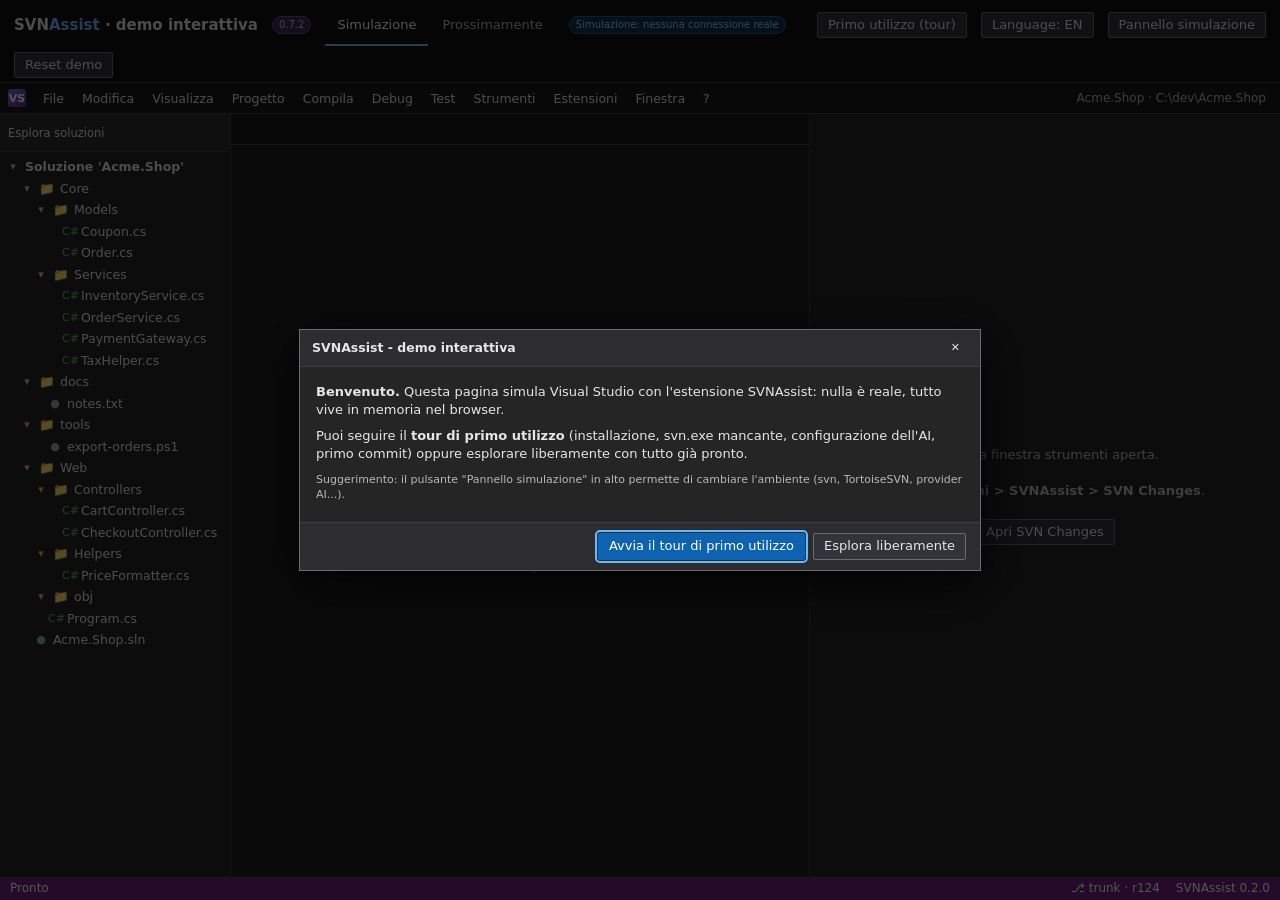
==== commit eb6e1562: "0.7.2: regole di commit anche da %USERPROFILE%\copilot-instructions.md Visual Studio 2026 legge le i" ====
--- a/docs/demo/svnassist-demo.html
+++ b/docs/demo/svnassist-demo.html
@@ -258,7 +258,7 @@
 </head>
 <body class="panel-closed">
 <header class="demo-top">
-  <h1>SVN<span>Assist</span> &middot; demo interattiva</h1><span class="tag soon" title="Versione">0.7.1</span>
+  <h1>SVN<span>Assist</span> &middot; demo interattiva</h1><span class="tag soon" title="Versione">0.7.2</span>
   <nav class="tabs" role="tablist" aria-label="Sezioni della demo">
     <button role="tab" id="tabbtn-sim" aria-selected="true" data-act="tab" data-arg="sim">Simulazione</button>
     <button role="tab" id="tabbtn-soon" aria-selected="false" data-act="tab" data-arg="soon">Prossimamente</button>
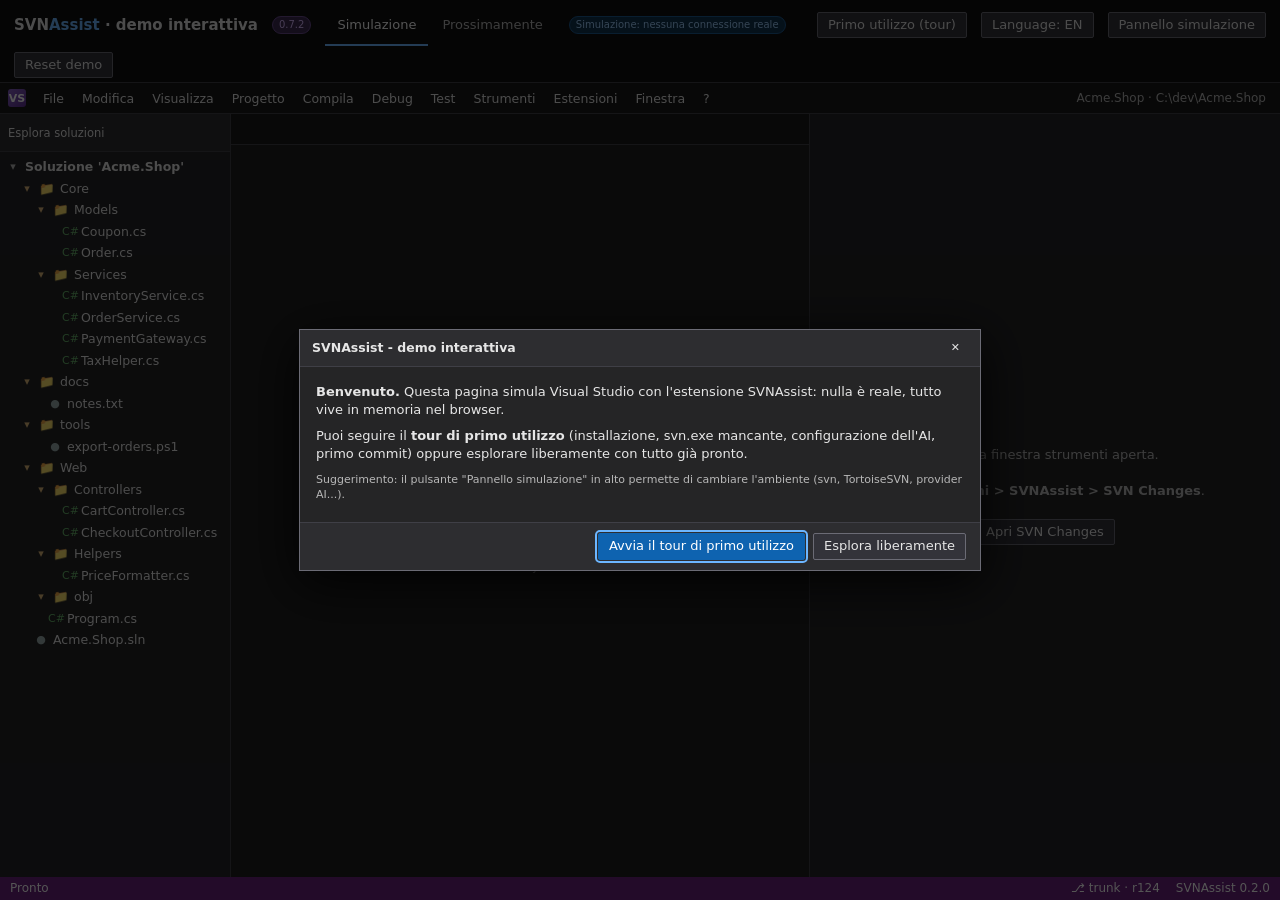
==== commit ab1ef4ef: "Aggiunge un tema solo per la finestra Log Impostazione logTheme (Strumenti > Opzioni e tendina Tema " ====
--- a/docs/demo/svnassist-demo.html
+++ b/docs/demo/svnassist-demo.html
@@ -303,7 +303,7 @@
 <div id="toasts" aria-live="polite"></div>
 <div id="ctxhost"></div>
 <div id="tour" hidden role="dialog" aria-label="Tour primo utilizzo"></div>
-<script>window.__UI_DOC = "<!DOCTYPE html>\n<html lang=\"it\" data-theme=\"dark\">\n<head>\n<meta charset=\"utf-8\">\n<meta name=\"viewport\" content=\"width=device-width, initial-scale=1\">\n<title>SVNAssist</title>\n<style>\n/* Variabili del tema. Unico posto in cui compaiono colori fissi.\n   Il tema \"Auto\" e' fornito dall'host (VS) con messaggio {type:\"theme\",kind,vars}: sovrascrive queste variabili. */\n:root, :root[data-theme=\"dark\"] {\n  color-scheme: dark;\n  --bg0:#181818; --bg1:#1f1f1f; --bg2:#252526; --bg3:#2d2d30; --bg4:#33333a; --bd:#3f3f46; --bd2:#6b6b75;\n  --fg:#e6e6e6; --fg2:#b8b8b8; --fg3:#a4a4a4;\n  --acc:#0e63b0; --acc-fg:#ffffff; --acc-h:#1473c9; --acc2:#6cb6ff; --acc-bg:#04395e; --focus:#6cb6ff;\n  --ok:#4ec9b0; --warn:#e5b84b; --err:#ff8f7a;\n  --st-M:#79a8f5; --st-A:#4fc47f; --st-D:#f59a9a; --st-C:#ff93a4; --st-U:#b0b0b0; --st-X:#ffa53a; --st-R:#b99af0;\n  --add-bg:#12331c; --add-fg:#a8ecb5; --add-hl:#1a5c2e; --del-bg:#3b1519; --del-fg:#ffb8b3; --del-hl:#7a2a30;\n  --hunk-bg:#13263d; --hunk-fg:#8fc2ff; --empty-bg:#202024;\n  --syn-kw:#7cb7ff; --syn-str:#e8a87c; --syn-cm:#8fb98f; --syn-num:#b5cea8; --syn-ty:#4ec9b0;\n  --chip-ok-bg:#12372d; --chip-ok-fg:#8be3c7; --chip-fail-bg:#3d1d17; --chip-fail-fg:#ffb3a3; --chip-run-bg:#10324f; --chip-run-fg:#9fd0ff;\n  --warn-bg:#4a3500; --warn-fg:#ffd98a;\n  --shadow:rgba(0,0,0,.55); --scrim:rgba(0,0,0,.6);\n  --font:\"Segoe UI\",system-ui,-apple-system,Roboto,sans-serif; --mono:Consolas,\"Cascadia Mono\",\"Courier New\",monospace; --fs:13px;\n}\n:root[data-theme=\"light\"] {\n  color-scheme: light;\n  --bg0:#ffffff; --bg1:#ffffff; --bg2:#f3f3f3; --bg3:#e8e8e8; --bg4:#e2e2e2; --bd:#cccccc; --bd2:#767676;\n  --fg:#1e1e1e; --fg2:#4a4a4a; --fg3:#595959;\n  --acc:#005fb8; --acc-fg:#ffffff; --acc-h:#0a4f96; --acc2:#0050a0; --acc-bg:#cfe6fa; --focus:#005fb8;\n  --ok:#0f6b4f; --warn:#8a5a00; --err:#b42318;\n  --st-M:#0550ae; --st-A:#146c2e; --st-D:#b42318; --st-C:#b4132a; --st-U:#595959; --st-X:#954600; --st-R:#6639ba;\n  --add-bg:#dcf5e1; --add-fg:#0f5a26; --add-hl:#9be0ae; --del-bg:#fbe0e0; --del-fg:#8f1d1d; --del-hl:#f2a8a8;\n  --hunk-bg:#e1edfb; --hunk-fg:#0a4f96; --empty-bg:#f0f0f0;\n  --syn-kw:#0b4fb3; --syn-str:#a33d00; --syn-cm:#2d6a2d; --syn-num:#1f6b3a; --syn-ty:#0f6b73;\n  --chip-ok-bg:#d8f3e8; --chip-ok-fg:#0b5a40; --chip-fail-bg:#fbe0dc; --chip-fail-fg:#8f1d12; --chip-run-bg:#dcecfb; --chip-run-fg:#0a4f96;\n  --warn-bg:#fff0c2; --warn-fg:#5c3d00;\n  --shadow:rgba(0,0,0,.25); --scrim:rgba(0,0,0,.35);\n}\n:root[data-theme=\"blue\"] {\n  color-scheme: dark;\n  --bg0:#1f2d45; --bg1:#243551; --bg2:#2b3d5c; --bg3:#344a6c; --bg4:#36507c; --bd:#4d6893; --bd2:#8aa3cc;\n  --fg:#f3f7fd; --fg2:#cbd7ea; --fg3:#b9c8e0;\n  --acc:#1a62ae; --acc-fg:#ffffff; --acc-h:#2272c9; --acc2:#9bcdff; --acc-bg:#285c99; --focus:#ffffff;\n  --ok:#6fe0c4; --warn:#ffd36b; --err:#ffa08e;\n  --st-M:#b3d2ff; --st-A:#8cf0b5; --st-D:#ffb0b0; --st-C:#ffbac6; --st-U:#d8e2f2; --st-X:#ffc680; --st-R:#dcc8ff;\n  --add-bg:#1a4a3a; --add-fg:#b6f3c8; --add-hl:#226a4c; --del-bg:#58283a; --del-fg:#ffc9cd; --del-hl:#8f3f55;\n  --hunk-bg:#1c3a66; --hunk-fg:#a9d2ff; --empty-bg:#27394f;\n  --syn-kw:#9bcdff; --syn-str:#ffc69a; --syn-cm:#a8d5a8; --syn-num:#c6e2b8; --syn-ty:#7fe5d0;\n  --chip-ok-bg:#1a4a3a; --chip-ok-fg:#b6f3e0; --chip-fail-bg:#58283a; --chip-fail-fg:#ffd0d4; --chip-run-bg:#1c3a66; --chip-run-fg:#bfe0ff;\n  --warn-bg:#5c4a12; --warn-fg:#ffe7a8;\n  --shadow:rgba(0,0,0,.5); --scrim:rgba(0,0,0,.55);\n}\n</style>\n<style>\n/* Stile del pannello. Solo variabili di tokens.css: nessun colore fisso qui. */\n*{box-sizing:border-box}\nhtml,body{height:100%;margin:0}\nbody{background:var(--bg2);color:var(--fg);font:var(--fs)/1.4 var(--font);overflow:hidden}\n.sprite{position:absolute;width:0;height:0}\nbutton,input,select,textarea{font:inherit;color:inherit}\nbutton{cursor:pointer}\n:focus-visible{outline:2px solid var(--focus);outline-offset:-1px}\n[hidden]{display:none!important}\n.sr{position:absolute;width:1px;height:1px;overflow:hidden;clip:rect(0 0 0 0)}\n.fill{flex:1 1 0;min-width:0}\n.muted{color:var(--fg2)} .small{font-size:.9em}\n.ic{width:16px;height:16px;flex:none;vertical-align:middle}\n.ic.big{width:32px;height:32px;color:var(--ok)}\nb{font-weight:600}\n\n/* pulsanti: pochi, con etichetta; le azioni secondarie sono icone o menu */\n.btn{display:inline-flex;align-items:center;gap:6px;background:var(--bg4);border:1px solid var(--bd2);border-radius:4px;padding:4px 11px;color:var(--fg);white-space:nowrap}\n.btn:hover:not(:disabled){border-color:var(--acc2)}\n.btn:disabled{opacity:.5;cursor:default}\n.btn.primary{background:var(--acc);border-color:var(--acc);color:var(--acc-fg);font-weight:600}\n.btn.primary:hover:not(:disabled){background:var(--acc-h)}\n.btn.sm{padding:2px 8px;font-size:.92em}\n.btn.ghost{background:transparent;border-color:transparent;color:var(--fg2)}\n.btn.ghost:hover:not(:disabled){background:var(--bg4);color:var(--fg)}\n.btn.ghost.warn{color:var(--warn)}\n.btn.ai .ic{color:var(--acc2)}\n.pill{background:var(--acc-fg);color:var(--acc);border-radius:9px;padding:0 6px;font-size:.88em;font-weight:700;min-width:18px;text-align:center}\n.ib{display:inline-grid;place-items:center;width:24px;height:24px;padding:0;background:transparent;border:1px solid transparent;border-radius:4px;color:var(--fg2)}\n.ib:hover:not(:disabled){background:var(--bg4);color:var(--fg)}\n.ib:disabled{opacity:.45;cursor:default}\ninput[type=text],input[type=search],textarea{background:var(--bg1);border:1px solid var(--bd2);border-radius:4px;padding:5px 8px;width:100%;color:var(--fg)}\ninput::placeholder,textarea::placeholder{color:var(--fg3)}\ntextarea{resize:vertical;min-height:62px;max-height:40vh;font-family:var(--font)}\n.spin{display:inline-block;width:12px;height:12px;border:2px solid var(--fg3);border-top-color:var(--acc2);border-radius:50%;animation:sp .7s linear infinite}\n@keyframes sp{to{transform:rotate(360deg)}}\n@media (prefers-reduced-motion:reduce){.spin{animation-duration:2s}}\n\n/* struttura */\n.app{display:flex;flex-direction:column;height:100vh;min-height:0;position:relative}\n.bar{display:flex;align-items:center;gap:6px;padding:6px 8px;flex:none;flex-wrap:wrap}\n.branch{display:flex;align-items:center;gap:6px;min-width:0;overflow:hidden;white-space:nowrap;text-overflow:ellipsis}\n.branch b{overflow:hidden;text-overflow:ellipsis}\n.mb{display:flex;flex-wrap:wrap;align-items:center;gap:8px;margin:0 8px 6px;padding:6px 8px;border:1px solid var(--bd2);border-left:3px solid var(--acc);border-radius:4px;background:var(--acc-bg)}\n.mb.warn{border-left-color:var(--warn);background:var(--warn-bg);color:var(--warn-fg)}\nbutton.branch{background:none;border:0;border-radius:4px;color:inherit;font:inherit;padding:2px 6px;cursor:pointer}\nbutton.branch:hover{background:var(--bg3)}\nbutton.branch:focus-visible{outline:2px solid var(--focus);outline-offset:-2px}\n.wc{display:flex;gap:6px;align-items:center;padding:0 8px 6px}\n.wc label{font-weight:600;white-space:nowrap}\n.wc-bar{padding:0 8px 4px;flex:none}\n.wc-btn{display:inline-flex;align-items:center;gap:6px;max-width:100%;padding:2px 6px;border:1px solid transparent;border-radius:4px;background:transparent;color:var(--fg2);font-size:.9em}\n.wc-btn:hover{background:var(--bg3);color:var(--fg);border-color:var(--bd)}\n.wc-path{overflow:hidden;text-overflow:ellipsis;white-space:nowrap;min-width:0}\n.ai-tag{font-size:.86em;cursor:pointer}\n.ai-tag:hover{border-color:var(--acc2);color:var(--fg)}\n.commit{padding:0 8px 4px;flex:none;display:flex;flex-direction:column;gap:2px}\n.commit .bar{padding:6px 0 2px}\n.ai-s{font-size:.92em;color:var(--fg2);padding:2px 0}\n.trace{display:flex;flex-wrap:wrap;gap:4px;align-items:center;font-size:.9em;padding:2px 0}\n.chip{display:inline-flex;gap:4px;align-items:center;padding:1px 8px;border-radius:10px;border:1px solid var(--bd2);background:var(--bg3);color:var(--fg2);white-space:nowrap}\n.chip.ok{background:var(--chip-ok-bg);color:var(--chip-ok-fg);border-color:transparent}\n.chip.fail{background:var(--chip-fail-bg);color:var(--chip-fail-fg);border-color:transparent}\n.chip.run{background:var(--chip-run-bg);color:var(--chip-run-fg);border-color:transparent}\n.chip.skip{border-style:dashed}\n.dl{background:var(--bg3);border:1px solid var(--bd);border-radius:4px;padding:6px 8px;font-size:.92em;margin:3px 0}\nprogress{display:block;width:100%;height:8px;margin:4px 0;accent-color:var(--acc2)}\n.foot{display:flex;flex-direction:column;align-items:stretch;gap:4px;padding:4px 8px;border-top:1px solid var(--bd);background:var(--bg3);flex:none;min-height:30px}\n.foot-r1,.foot-r2{display:flex;align-items:center;gap:8px;min-width:0}\n.foot-r1{min-height:22px}\n.foot .msg{display:inline-flex;align-items:center;gap:5px;min-width:0;max-width:100%}\n.foot .msg>span{overflow:hidden;text-overflow:ellipsis;white-space:nowrap;min-width:0}\n.foot .msg.ok,.foot .msg.err{font-weight:600;padding:1px 8px;border-radius:10px;animation:flash 2.4s ease-out}\n.foot .msg.ok{background:var(--chip-ok-bg);color:var(--chip-ok-fg)}\n.foot .msg.err{background:var(--chip-fail-bg);color:var(--chip-fail-fg)}\n/* Errori: testo intero su piu' righe (gli errori di svn sono lunghi), selezionabile; pulsante d'azione sotto se non c'e' posto */\n.foot-r1.err{flex-wrap:wrap;align-items:flex-start}\n.foot .msg.err{align-items:flex-start;padding:3px 8px;border-radius:6px;user-select:text;cursor:text}\n.foot .msg.err>svg{flex:none;margin-top:2px}\n.foot .msg.err>span{white-space:pre-wrap;overflow-wrap:anywhere;text-overflow:clip;max-height:9.5em;overflow:auto}\n@keyframes flash{0%,35%{box-shadow:0 0 0 3px var(--acc2)}100%{box-shadow:0 0 0 3px transparent}}\n/* Revisione in cui e' la working copy: neutro = non si sa, verde = e' l'ultima del ramo, arancio = il server ne ha una piu' recente */\n.rev{display:inline-flex;align-items:center;gap:5px;min-width:0;padding:1px 8px;border-radius:10px;border:1px solid transparent;background:none;font:inherit;color:var(--fg2)}\n.rev>span{overflow:hidden;text-overflow:ellipsis;white-space:nowrap;min-width:0}\n.rev.ok{background:var(--chip-ok-bg);color:var(--chip-ok-fg);font-weight:600}\n.rev.bad{background:var(--warn-bg);color:var(--warn-fg);font-weight:600;cursor:pointer}\n.rev.bad:hover{border-color:currentColor}\n.foot-r1:empty{display:none}\n.prq-st{border-color:transparent;font-weight:600}\n.prq-st.ok{background:var(--chip-ok-bg);color:var(--chip-ok-fg)}\n.prq-st.bad{background:var(--chip-fail-bg);color:var(--chip-fail-fg)}\n.prq-st.bad:hover:not(:disabled),.prq-st.ok:hover:not(:disabled){border-color:currentColor}\n.prog{position:absolute;top:0;left:0;right:0;height:2px;overflow:hidden;display:none;z-index:5}\n.loading>.prog{display:block;background:var(--bg4)}\n.prog::after{content:\"\";display:block;height:100%;width:30%;background:var(--acc2);animation:ld 1s ease-in-out infinite}\n@keyframes ld{from{margin-left:-30%}to{margin-left:100%}}\n\n/* albero */\n.list{flex:1;min-height:80px;overflow:auto;background:var(--bg1);border-top:1px solid var(--bd);padding:2px 0}\n.tr{display:flex;align-items:center;gap:4px;height:26px;padding:0 6px 0 4px;white-space:nowrap;cursor:default;position:relative;user-select:none}\n.tr:hover{background:var(--bg3)}\n.tr[aria-selected=true]{background:var(--acc-bg)}\n.tr:focus-visible{outline:2px solid var(--focus);outline-offset:-2px}\n.tr.sec{background:var(--bg3);font-weight:600;border-bottom:1px solid var(--bd);position:sticky;top:0;z-index:1;text-transform:none}\n.tr.sec:hover{background:var(--bg4)}\n.tr.empty{color:var(--fg2);height:auto;padding:8px 14px;white-space:normal;line-height:1.4}\n.tr.more{height:auto;padding:4px 12px;justify-content:center}\n.gd{width:14px;height:26px;flex:none;border-left:1px solid var(--bd);margin-left:2px}\n.gd:first-child{border-left-color:transparent}\n.chev{width:16px;height:16px;flex:none;display:grid;place-items:center;color:var(--fg2)}\n.chev .ic{width:12px;height:12px}\n.nm{overflow:hidden;text-overflow:ellipsis;min-width:0;flex:0 1 auto}\n.fol>.nm{font-weight:500}\n.dt{color:var(--fg2);font-size:.9em;overflow:hidden;text-overflow:ellipsis;min-width:0;flex:0 100 auto;margin-left:4px}\n.cnt{background:var(--bg4);color:var(--fg);border-radius:9px;padding:0 7px;font-size:.85em;flex:none}\n.fi{flex:none}\n.fi.fld{color:var(--st-X)}\n.fi.st-M{color:var(--st-M)}.fi.st-A{color:var(--st-A)}.fi.st-D{color:var(--st-D)}.fi.st-C{color:var(--st-C)}.fi.st-U{color:var(--st-U)}.fi.st-X{color:var(--st-X)}.fi.st-R{color:var(--st-R)}\n.st{font:700 12px var(--mono);width:18px;text-align:center;flex:none}\n.fi.st-K,.st.st-K,.lk{color:var(--st-X)}.lk{width:12px;height:12px;flex:none;margin-left:4px}\n.st.st-M{color:var(--st-M)}.st.st-A{color:var(--st-A)}.st.st-D{color:var(--st-D)}.st.st-C{color:var(--st-C)}.st.st-U{color:var(--st-U)}.st.st-X{color:var(--st-X)}.st.st-R{color:var(--st-R)}\n.acts{display:none;gap:0;flex:none}\n.tr:hover .acts,.tr:focus-within .acts,.tr:focus .acts,.tr[aria-selected=true] .acts{display:flex}\n.empty-state{display:flex;flex-direction:column;align-items:center;gap:4px;padding:28px 16px;text-align:center}\n\n/* menu */\n.menu{position:fixed;z-index:100;min-width:230px;background:var(--bg3);border:1px solid var(--bd2);border-radius:6px;box-shadow:0 8px 24px var(--shadow);padding:4px 0}\n.menu button{display:flex;width:100%;align-items:center;gap:6px;background:transparent;border:0;text-align:left;padding:5px 14px 5px 6px;color:var(--fg)}\n.menu button:hover:not(:disabled),.menu button:focus{background:var(--acc-bg);outline:none}\n.menu button:disabled{color:var(--fg3);cursor:default}\n.menu .mk{width:16px;flex:none;color:var(--acc2)}\n.menu .ml{flex:1}\n.menu kbd{color:var(--fg2);font:inherit;font-size:.9em;margin-left:18px}\n.menu hr{border:0;border-top:1px solid var(--bd);margin:4px 0}\n.menu .mh{padding:4px 12px 2px;color:var(--fg2);font-size:.85em;text-transform:uppercase;letter-spacing:.05em}\n\n/* prerequisiti */\n.prq{flex:none;background:var(--bg3);border-top:1px solid var(--bd);border-bottom:1px solid var(--bd);padding:6px 8px;max-height:45%;overflow:auto}\n.prq-h{display:flex;align-items:center;gap:6px}\n.prq h4{margin:8px 0 2px;font-size:.85em;color:var(--fg2);text-transform:uppercase;letter-spacing:.05em}\n.prq .fb{font-weight:600;margin-top:3px}\n.pi{display:flex;gap:8px;padding:5px 0;border-bottom:1px solid var(--bd)}\n.pm{width:16px;flex:none;margin-top:2px}.pi.ok .pm{color:var(--ok)}.pi.ko .pm{color:var(--st-X)}\n.pt{flex:1;min-width:0}\n.pb{display:flex;gap:4px;flex-wrap:wrap;margin-top:4px}\ndetails summary{cursor:pointer;color:var(--acc2);font-size:.9em;margin-top:2px}\npre.cmd{background:var(--bg0);border:1px solid var(--bd);padding:6px 8px;font:12px/1.4 var(--mono);white-space:pre-wrap;word-break:break-all;margin:4px 0;color:var(--fg)}\n\n/* log */\n.app.log .wc{padding-top:6px}\n.mh{display:flex;align-items:center;gap:8px;padding:6px 8px;flex:none}\n.llist.mrg{--c1:96px}\n.ck{display:inline-flex;align-items:center;justify-content:center;width:14px;height:14px;margin-right:6px;vertical-align:-2px;border:1px solid var(--bd2);border-radius:3px;background:var(--bg1)}\n.ck.on{background:var(--acc);border-color:var(--acc);color:var(--acc-fg)}\n.ck .ic{width:10px;height:10px}\n.mact{display:flex;gap:6px;flex-wrap:wrap;margin:8px 0 2px}\n.mp-top{display:flex;align-items:flex-start;justify-content:space-between;gap:10px;flex-wrap:wrap}\n.mp-info{flex:1 1 260px;min-width:0}\n.mp-top .mact{margin:0;flex:none}\n.mres{padding:8px 12px}\n.mb.info{border-color:var(--bd2);color:var(--fg2)}\n.mf,.mrv{padding:0 12px 6px}\n.mrv{padding:0 0 4px}\n.mrv .pth b{color:var(--fg)}\n.warn-t{color:var(--warn);text-transform:none;letter-spacing:0;font-weight:600}\n.fcnt{flex:none;margin-left:auto;font:11px var(--mono)}\n.mdr{margin-top:10px}\n.mdr summary{cursor:pointer;color:var(--fg2)}\n.lbody{flex:1;min-height:0;display:flex;flex-direction:column}\n.llist{--c1:64px;--c2:120px;--c3:140px;flex:none;height:45%;min-height:120px;overflow:auto;resize:vertical;background:var(--bg1);border-top:1px solid var(--bd)}\n.lh,.lr{display:grid;grid-template-columns:var(--c1) var(--c2) var(--c3) minmax(0,1fr);gap:0;min-width:520px}\n.lh{position:sticky;top:0;z-index:1;background:var(--bg3);border-bottom:1px solid var(--bd2);font-weight:600;color:var(--fg2)}\n.lh>span{position:relative;padding:4px 10px;border-right:1px solid var(--bd)}\n.lh .rz{position:absolute;right:-3px;top:0;bottom:0;width:7px;cursor:col-resize;z-index:2}\n.lh .rz:hover{background:var(--acc2);opacity:.4}\n.lr>*{padding:5px 10px;overflow:hidden;text-overflow:ellipsis;white-space:nowrap}\n.lr:nth-child(even){background:var(--bg2)}\n.lr{border-bottom:1px solid var(--bd);cursor:default}\n.lr:hover{background:var(--bg3)}\n.lr.sel,.lr.sel:hover{background:var(--acc-bg);box-shadow:inset 3px 0 0 var(--acc)}\n.lmore{padding:8px 10px;position:sticky;left:0}\n.ldet{flex:1;min-height:0;overflow:auto;background:var(--bg1);border-top:1px solid var(--bd)}\n.ld-h{padding:8px 12px;border-bottom:1px solid var(--bd);background:var(--bg2)}\n.ld-h p{margin:4px 0;white-space:pre-wrap}\n.ld-h .lmsg{font-size:1.05em;margin:8px 0;padding:8px 10px;background:var(--bg1);border:1px solid var(--bd);border-radius:4px}\n.pth{margin-top:8px;color:var(--fg2);font-size:.85em;text-transform:uppercase;letter-spacing:.05em}\n.paths{list-style:none;margin:6px 0 0;padding:0;font:12px/1.5 var(--mono)}\n.paths li{display:flex;gap:8px;align-items:baseline;padding:2px 6px;border-bottom:1px solid var(--bd)}\n.paths li:hover{background:var(--bg3)}\n.paths .st{border-radius:3px;background:var(--bg4)}\n.paths .sn{width:84px;flex:none;color:var(--fg2);font:12px var(--font)}\n.paths .pt{min-width:0}\n.lf{display:flex;flex-wrap:wrap;gap:6px;align-items:center;padding:0 8px 6px}\n.lf label{color:var(--fg2,inherit);opacity:.8;white-space:nowrap}\n.lf input[type=text]{width:auto;flex:1 1 90px;min-width:70px}\n.lf input[type=date]{background:var(--bg1);border:1px solid var(--bd2);border-radius:4px;padding:4px 6px;color:var(--fg)}\n.lo{display:flex;flex-wrap:wrap;gap:4px 16px;padding:0 8px 6px}\n.lo-c{display:inline-flex;gap:6px;align-items:center;cursor:pointer;color:var(--fg2,inherit)}\n.lo-c input{width:auto;margin:0;accent-color:var(--acc)}\n.lr.mg{box-shadow:inset 2px 0 0 var(--bd2)}\n.lr.mg.sel,.lr.mg.sel:hover{box-shadow:inset 3px 0 0 var(--acc)}\n.lr.mg>*{color:var(--fg2)}\n.lr.d1 .rv{padding-left:24px}.lr.d2 .rv{padding-left:38px}.lr.d3 .rv{padding-left:52px}\n.mgi{font-style:normal;margin-right:4px;opacity:.7}\n.rvt{font-style:normal;color:var(--warn);font-weight:600}\n.lf.on input:not([value=\"\"]){border-color:var(--acc)}\n.paths .pl{background:none;border:0;padding:0;color:var(--acc2);font:inherit;cursor:pointer;text-align:left;word-break:break-all}\n.paths .pl:hover{text-decoration:underline}\n@container (min-width:1100px){.lbody{flex-direction:row}.llist{height:auto;width:55%;min-width:420px;resize:horizontal;border-right:1px solid var(--bd)}.ldet{border-top:1px solid var(--bd)}}\n@container (max-width:520px){.lh,.lr{grid-template-columns:50px minmax(0,1fr);min-width:0}.lh>:nth-child(2),.lh>:nth-child(3),.lr .dtm,.lr .au{display:none}}\n\n/* diff affiancato */\n.df{margin:0 0 14px}\n.df-h{display:flex;align-items:center;gap:6px;margin:0;padding:6px 12px;font-size:1em;font-weight:600;background:var(--bg3);border-bottom:1px solid var(--bd);position:sticky;top:0;z-index:2}\n.df-meta{margin:0;padding:4px 12px;font:12px/1.4 var(--mono);color:var(--fg2);white-space:pre-wrap}\n.df-hunk{background:var(--hunk-bg);color:var(--hunk-fg);font:12px/1.6 var(--mono);padding:1px 12px}\n.df .r{display:grid;grid-template-columns:1fr 1fr;container-type:inline-size}\n.df .s{display:grid;grid-template-columns:3.6em 1fr;min-width:0;font:12.5px/1.55 var(--mono)}\n.df .s:first-child{border-right:1px solid var(--bd)}\n.df .ln{text-align:right;padding:0 8px;color:var(--fg3);user-select:none;background:var(--bg2)}\n.df .cd{white-space:pre-wrap;overflow-wrap:anywhere;padding:0 8px;min-width:0}\n.df .s.ctx{background:var(--bg1)}\n.df .s.add{background:var(--add-bg);color:var(--add-fg)}\n.df .s.del{background:var(--del-bg);color:var(--del-fg)}\n.df .s.empty{background:var(--empty-bg)}\n.df .s.add mark{background:var(--add-hl);color:inherit;border-radius:2px}\n.df .s.del mark{background:var(--del-hl);color:inherit;border-radius:2px}\n.tk-kw{color:var(--syn-kw);font-style:normal}.tk-str{color:var(--syn-str);font-style:normal}.tk-cm{color:var(--syn-cm);font-style:normal}.tk-num{color:var(--syn-num);font-style:normal}.tk-ty{color:var(--syn-ty);font-style:normal}\n.df-empty{padding:20px;color:var(--fg2);text-align:center}\n@container (max-width:560px){.df .r{grid-template-columns:1fr}.df .s.empty{display:none}.df .s:first-child{border-right:0}}\n.dv{display:flex;flex-direction:column;height:100vh}\n.dv-h{display:flex;gap:10px;align-items:baseline;padding:8px 14px;background:var(--bg3);border-bottom:1px solid var(--bd)}\n.dv-b{flex:1;overflow:auto;background:var(--bg1)}\nhtml[data-view=diff] body{background:var(--bg1)}\nhtml[data-view=diff] body,html[data-view=log] body,html[data-view=changes] body{container-type:inline-size}\n\n#toast{position:fixed;left:50%;bottom:40px;transform:translateX(-50%);background:var(--acc);color:var(--acc-fg);padding:6px 14px;border-radius:4px;box-shadow:0 4px 16px var(--shadow);opacity:0;pointer-events:none;transition:opacity .2s;max-width:90vw;z-index:200}\n#toast.on{opacity:1}\n.flt{padding:4px 8px;border-top:1px solid var(--bd)}.flt input{padding:3px 8px}\n\n/* messaggi AI per gravita' (stessa dimensione del testo: cambiano colore, icona e peso) */\n.ai-s{display:flex;gap:6px;align-items:flex-start;border-radius:4px}\n.ai-s .ic{flex:none;margin-top:2px}\n.ai-s.lv-warn,.ai-s.lv-err,.ai-s.lv-ok{padding:4px 8px;font-weight:600;animation:flash 2.4s ease-out}\n.ai-s.lv-warn{background:var(--warn-bg);color:var(--warn-fg)}\n.ai-s.lv-err{background:var(--chip-fail-bg);color:var(--chip-fail-fg)}\n.ai-s.lv-ok{background:var(--chip-ok-bg);color:var(--chip-ok-fg)}\n.ai-s.lv-busy{color:var(--fg)}\n@media (prefers-reduced-motion:reduce){.ai-s.lv-warn,.ai-s.lv-err,.ai-s.lv-ok,.foot .msg.ok,.foot .msg.err{animation:none}}\n\n/* procedura guidata (dialogo modale) */\n.wiz-scrim{position:fixed;inset:0;background:var(--scrim);display:flex;align-items:center;justify-content:center;padding:10px;z-index:150}\n.wiz{background:var(--bg2);border:1px solid var(--bd2);border-radius:8px;box-shadow:0 12px 32px var(--shadow);width:min(560px,100%);max-height:100%;display:flex;flex-direction:column;overflow:hidden}\n.wiz-h{display:flex;align-items:center;gap:6px;padding:10px 12px 4px}\n.wiz-h h3{margin:0;font-size:1.1em;outline:none}\n.wiz-steps{display:flex;gap:4px;list-style:none;margin:0;padding:4px 12px 8px;flex-wrap:wrap;color:var(--fg2);font-size:.92em}\n.wiz-steps li{display:flex;align-items:center;gap:5px;flex:1;min-width:max-content}\n.wiz-steps .n{width:20px;height:20px;border-radius:50%;border:1px solid var(--bd2);display:inline-flex;align-items:center;justify-content:center;font-size:.9em}\n.wiz-steps .n .ic{width:12px;height:12px}\n.wiz-steps li.cur{color:var(--fg);font-weight:600}.wiz-steps li.cur .n{background:var(--acc);border-color:var(--acc);color:var(--acc-fg)}\n.wiz-steps li.done .n{background:var(--chip-ok-bg);color:var(--chip-ok-fg);border-color:transparent}\n.wiz-b{padding:4px 12px 8px;overflow:auto;flex:1;display:flex;flex-direction:column;gap:4px}\n.wiz-b p{margin:2px 0 6px}\n.wiz-cards{display:flex;flex-direction:column;gap:6px}\n.wiz-card{display:flex;flex-direction:column;gap:2px;text-align:left;background:var(--bg3);border:1px solid var(--bd2);border-radius:6px;padding:8px 10px;color:var(--fg)}\n.wiz-card:hover{border-color:var(--acc2)}\n.wiz-card.sel{border-color:var(--acc2);background:var(--acc-bg);box-shadow:inset 3px 0 0 var(--acc2)}\n.wiz-form{display:flex;flex-direction:column;gap:4px;margin:6px 0}\n.wiz-form label,.wiz-b label{font-weight:600}\n.wiz-b input[type=password],.wiz-b input[type=text],.wiz-b select{background:var(--bg1);border:1px solid var(--bd2);border-radius:4px;padding:5px 8px;width:100%;color:var(--fg)}\n.wiz-note{border-radius:4px;padding:4px 8px;background:var(--warn-bg);color:var(--warn-fg)}\n.wiz-note.err{background:var(--chip-fail-bg);color:var(--chip-fail-fg)}\n.wiz-acc{padding:2px 0}\n.ai-act{margin:4px 0}\n.wiz-f{display:flex;align-items:center;gap:6px;padding:8px 12px;border-top:1px solid var(--bd);background:var(--bg3);flex-wrap:wrap}\n.app.modal-open{pointer-events:none}\n/* scelta della revisione (Update to revision) */\n.wiz.rp{width:min(640px,100%)}\n.rp-t{word-break:break-all}\n.rp-list{border:1px solid var(--bd2);border-radius:4px;background:var(--bg1);max-height:min(300px,45vh);min-height:90px;overflow:auto;display:flex;flex-direction:column}\n.rp-row{display:flex;align-items:baseline;gap:8px;padding:4px 8px;cursor:pointer;border-bottom:1px solid var(--bd);flex:none}\n.rp-row:hover{background:var(--bg3)}\n.rp-row.sel{background:var(--acc-bg);box-shadow:inset 3px 0 0 var(--acc2)}\n.rp-row:focus-visible{outline:2px solid var(--focus);outline-offset:-2px}\n.rp-row .rv{min-width:56px;flex:none}\n.rp-row .au{flex:none;max-width:120px;overflow:hidden;text-overflow:ellipsis;white-space:nowrap}\n.rp-row .dtm{flex:none}\n.rp-row .m{flex:1;min-width:0;overflow:hidden;text-overflow:ellipsis;white-space:nowrap}\n.rp-note{padding:6px 8px;text-align:center}\n.rp-err{display:flex;align-items:center;gap:6px;color:var(--chip-fail-fg);background:var(--chip-fail-bg);border-radius:4px;padding:4px 8px;margin-top:4px}\n.wiz-b input[type=text]{background:var(--bg1);border:1px solid var(--bd2);border-radius:4px;padding:5px 8px;width:100%;color:var(--fg)}\n\n/* sezione Conflitti (Changes): un riquadro per file con le azioni esplicite */\n.cfl{margin:4px 8px 8px;border:1px solid var(--bd2);border-left:4px solid var(--warn);border-radius:6px;background:var(--bg3);flex:none;max-height:50vh;display:flex;flex-direction:column;font-size:1.05em}\n.cfl-h{display:flex;align-items:center;gap:10px;padding:10px 12px;flex-wrap:wrap;flex:none}\n.cfl-h b{font-size:1.1em}\n.cfl-h .ic,.cf-t .ic{color:var(--warn)}\n.cfl-l{list-style:none;margin:0;padding:0;overflow:auto;min-height:0}   /* con molti conflitti scorre l'elenco, non il resto della finestra */\n.cf{padding:12px;border-top:1px solid var(--bd);display:flex;flex-direction:column;gap:8px}\n.cf p{margin:0;line-height:1.45}\n.cf-t{display:flex;align-items:center;gap:10px;min-width:0;flex-wrap:wrap}\n.cf-n,.cf-p{overflow:hidden;text-overflow:ellipsis;white-space:nowrap;min-width:0}\n.cf-a{display:flex;gap:8px;flex-wrap:wrap}\n.cf-a .btn{padding:6px 14px}\n.cf-g{background:var(--bg2)}\n.cf-sub{border:1px solid var(--bd);border-radius:4px;background:var(--bg1);max-height:30vh}\n.cf-s{display:flex;align-items:center;gap:10px;padding:6px 10px;border-bottom:1px solid var(--bd);min-width:0}\n.cf-s:last-child{border-bottom:0}\n.cf-f code{background:var(--bg1);border:1px solid var(--bd);border-radius:3px;padding:0 4px;font-family:var(--mono)}\n\n/* selettore Switch/Merge: gruppi, vista estesa a tabella con lista virtuale */\n.sw-g{flex:none;padding:4px 8px 2px;font-size:.88em;text-transform:uppercase;letter-spacing:.04em;border-bottom:1px solid var(--bd)}\n.wiz.rp.sw-wide{width:min(1500px,100%);height:min(92vh,100%)}   /* vista estesa: quasi tutta la finestra */\n.sw-wide .wiz-b{min-height:0}\n.sw-wide .rp-list.sw-vl{flex:1 1 0;height:auto;min-height:160px}\n.sw-bar{display:flex;gap:6px;flex-wrap:wrap;align-items:center}\n.sw-bar input[type=text]{flex:1 1 220px;min-width:120px;width:auto}\n.sw-bar input[type=date]{background:var(--bg1);border:1px solid var(--bd2);border-radius:4px;padding:4px 6px;color:var(--fg)}\n.sw-bar label{font-weight:600}\n.sw-dates{border-bottom:1px solid var(--bd);padding-bottom:6px}\n.sw-bar select{width:auto;min-width:130px;background:var(--bg1);border:1px solid var(--bd2);border-radius:4px;padding:5px 8px;color:var(--fg)}\n.sw-x{display:grid;grid-template-columns:minmax(0,1fr) 70px 76px 150px 140px;gap:8px;align-items:center}\n@media (max-width:720px){.sw-x{grid-template-columns:minmax(0,1fr) 48px 52px 84px 112px;gap:6px}}   /* tool window stretta: colonne piu' strette, l'autore resta */\n\n/* Recenti: pannello largo quanto la finestra, ricerca in cima, voci con prima riga in grassetto + anteprima */\n#rec{position:fixed;left:8px;right:8px;z-index:120}\n.rc{display:flex;flex-direction:column;gap:6px;background:var(--bg2);border:1px solid var(--bd2);border-radius:8px;box-shadow:0 12px 32px var(--shadow);padding:8px;max-height:60vh}\n.rc-list{overflow:auto;border:1px solid var(--bd2);border-radius:4px;background:var(--bg1);flex:1 1 auto;min-height:60px}\n.rc-row{display:flex;flex-direction:column;gap:2px;padding:7px 12px;border-bottom:1px solid var(--bd);cursor:pointer}\n.rc-row:hover{background:var(--bg3)}\n.rc-row.sel{background:var(--acc-bg);box-shadow:inset 3px 0 0 var(--acc2)}\n.rc-1,.rc-p{overflow:hidden;overflow-wrap:anywhere;display:-webkit-box;-webkit-box-orient:vertical}\n.rc-1{-webkit-line-clamp:2}\n.rc-p{-webkit-line-clamp:3;color:var(--fg2);white-space:pre-wrap}\n.rc-row.sel .rc-1,.rc-row.sel .rc-p{-webkit-line-clamp:unset;display:block}   /* selezionata o sotto il mouse: messaggio intero */\n.rc-f{padding:0 2px}\n.rp-row.sw-x{height:28px;padding:0 8px;align-items:center}\n.rp-row.sw-x .au{max-width:none}\n.sw-h{padding:2px calc(9px + var(--sbw,0px)) 2px 9px;font-weight:600;color:var(--fg2)}   /* --sbw: larghezza della barra di scorrimento, misurata da swFill, per allineare le colonne */\n.sw-hb{display:inline-flex;align-items:center;gap:4px;background:none;border:0;padding:0;font-weight:600;color:var(--fg);text-align:left}\n.sw-hb:hover{color:var(--acc2)}\n.rp-list.sw-vl{display:block;height:min(380px,50vh);max-height:none;position:relative}\n#sw-sp{position:relative}\n#sw-rows{position:absolute;left:0;right:0}\n\n/* finestre delle operazioni lunghe: avanzamento (righe svn in streaming), avviso switch, opzioni Cleanup */\n.wiz.ops{width:min(720px,100%);height:min(560px,100%)}\n.ophase{display:flex;align-items:center;gap:8px}\n.obar{position:relative;height:6px;border-radius:3px;background:var(--bg4);overflow:hidden;margin:4px 0}\n.obar i{position:absolute;top:0;bottom:0;width:30%;background:var(--acc2);border-radius:3px;animation:ld 1.1s ease-in-out infinite}\nprogress.obar{appearance:none;display:block;width:100%;border:0;padding:0}\nprogress.obar::-webkit-progress-bar{background:var(--bg4)}\nprogress.obar::-webkit-progress-value{background:var(--acc2);border-radius:3px;transition:width .15s}\n.obar.ok i{width:100%;animation:none;background:var(--ok)}\n.obar.err i{width:100%;animation:none;background:var(--chip-fail-fg)}\n.olines{list-style:none;margin:0;padding:4px 0;flex:1;min-height:120px;overflow:auto;background:var(--bg1);border:1px solid var(--bd2);border-radius:4px;font-family:Consolas,monospace;font-size:.92em}\n.olines.empty{display:flex;align-items:center;justify-content:center}\n.ol{display:flex;gap:8px;padding:1px 8px;white-space:pre}\n.ol .st{width:1.2em;text-align:center;flex:none}\n.ol .pt{overflow:hidden;text-overflow:ellipsis}\n.ol.c{background:var(--chip-fail-bg);color:var(--chip-fail-fg);font-weight:600}\n.ol.i{color:var(--fg3)}\n.wiz.inc{width:min(680px,100%);max-height:80vh}   /* si adatta al contenuto, al massimo l'80% della finestra */\n.wiz.inc .wiz-b{min-height:0;overflow:hidden}   /* a scorrere sono il riassunto e l'elenco, non il corpo: i pulsanti restano visibili */\n.inc-ai{display:flex;flex-direction:column;gap:4px;padding:8px 10px;border-radius:6px;background:var(--acc-bg);border:1px solid var(--bd2)}\n.inc-ai.wiz-note{flex-direction:row;align-items:center;flex-wrap:wrap}\n.inc-sum{white-space:pre-wrap;max-height:calc(12 * 1.4em);overflow:auto}   /* oltre ~12 righe scorre da solo */\n.inc-list{list-style:none;margin:6px 0 0;padding:0;border:1px solid var(--bd2);border-radius:4px;background:var(--bg1);min-height:4em;flex:1 1 auto;overflow:auto}\n.inc-r{padding:6px 8px;border-bottom:1px solid var(--bd)}\n.inc-h{display:flex;align-items:baseline;gap:8px}\n.inc-m{margin:2px 0 4px;white-space:pre-wrap;word-break:break-word}\n.inc-f{list-style:none;margin:0;padding:0}\n.inc-more{padding:6px 8px}\n.osum{display:flex;gap:6px;align-items:center;padding:4px 8px;border-radius:4px;background:var(--chip-ok-bg);color:var(--chip-ok-fg);margin-top:4px}\n.rp-err.warnb{background:var(--warn-bg);color:var(--fg)}\n.ochips{display:flex;flex-wrap:wrap;gap:6px;margin:2px 0 6px}\n.ock{display:flex;gap:8px;align-items:flex-start;padding:5px 6px;border-radius:4px;cursor:pointer}\n.ock:hover{background:var(--bg3)}\n.ock small{display:block}\n.ock.off{opacity:.55;cursor:default}\n.ock.danger{border-left:3px solid var(--chip-fail-fg)}\n.ock.danger b{color:var(--chip-fail-fg)}\n.ock.confirm{background:var(--chip-fail-bg)}\n.osep{margin-top:6px;padding-top:6px;border-top:1px solid var(--bd2);color:var(--fg2)}\n.osep.on{color:var(--chip-fail-fg);font-weight:600}\n.btn.danger{background:var(--chip-fail-fg);border-color:var(--chip-fail-fg);color:var(--bg1);font-weight:600}\n.btn.danger:disabled{opacity:.5}\n.wiz-b textarea{background:var(--bg1);border:1px solid var(--bd2);border-radius:4px;padding:5px 8px;width:100%;color:var(--fg);font:inherit;resize:vertical}\n.bt-row{display:flex;gap:12px;align-items:center}.bt-row input[type=text]{flex:1}\n.shl{margin:4px 8px 8px;border:1px solid var(--bd2);border-radius:6px;background:var(--bg3);flex:none;max-height:30vh;display:flex;flex-direction:column}\n.shl-h{display:flex;align-items:center;gap:10px;padding:4px 8px;flex:none}\n.shl-l{list-style:none;margin:0;padding:0;overflow:auto;min-height:0}\n.shl-r{display:flex;align-items:center;gap:10px;padding:6px 12px;border-top:1px solid var(--bd);min-width:0}\n.shl-r:hover,.shl-r:focus-visible{background:var(--bg2)}\n.shl-n{overflow:hidden;text-overflow:ellipsis;white-space:nowrap;min-width:0}\n.shl-acts{display:inline-flex;align-items:center;gap:2px;flex:none}\n\n.ops-strip{position:fixed;left:8px;right:8px;bottom:8px;z-index:120;display:flex;align-items:center;gap:8px;padding:6px 10px;border:1px solid var(--bd);border-radius:6px;background:var(--bg3);box-shadow:0 2px 8px rgba(0,0,0,.25)}\n.ops-strip.err{border-color:var(--bad,#c0392b)}\n.ops-strip-t{flex:1;min-width:0;overflow:hidden;text-overflow:ellipsis;white-space:nowrap}\n\n/* Merge interrotto (banner in Changes, blocco nel Log): applicato / rimaste / passi numerati / pulsanti */\n.mb-pend{align-items:flex-start}\n.mb-pend .mb-body{flex:1 1 280px;min-width:0}\n.mb-pend .mb-l{margin:3px 0}\n.mb-pend .mb-warn{color:var(--warn-fg);font-weight:600}\n.mb-pend .mb-why{color:var(--warn-fg)}\n.mb-steps{margin:4px 0 4px 18px;padding:0}\n.mb-steps li{margin:2px 0}\n.mb-act{display:flex;flex-wrap:wrap;gap:6px;align-items:flex-start}\n.mapp{margin:6px 8px;font-size:12px}\n.mapl{list-style:none;margin:4px 0 0;padding:0;max-height:160px;overflow:auto}\n.mapl li{padding:1px 0}\n.mtag{display:inline-flex;align-items:center;gap:3px;padding:0 6px;margin-right:4px;border-radius:8px;border:1px solid var(--bd2);color:var(--ok-fg,var(--fg2));font-size:11px}\n.lr.mrem{box-shadow:inset 3px 0 0 var(--warn)}\n\n/* ---- Impostazioni (Tools > Options > SVNAssist) ---- */\nhtml[data-view=settings] body{background:var(--bg1)}\n.settings{height:100vh;overflow:auto;padding:0 18px 24px;max-width:860px;margin:0 auto}\n.set-h{display:flex;align-items:baseline;gap:12px;padding:14px 0 6px}\n.set-h h2{margin:0;font-size:1.3em}\n.set-card{background:var(--bg2);border:1px solid var(--bd2);border-radius:8px;padding:6px 14px 8px;margin:12px 0}\n.set-card h3{margin:8px 0 4px;font-size:1.02em;color:var(--acc2)}\n.set-r{display:flex;align-items:center;justify-content:space-between;gap:16px;padding:9px 0;border-top:1px solid var(--bd)}\n.set-card h3+.set-r{border-top:0}\n.set-l{display:flex;flex-direction:column;gap:2px;flex:1 1 55%;min-width:0}\n.set-c{flex:1 1 45%;display:flex;align-items:center;gap:6px;min-width:0}\n.set-c select,.set-c input[type=text],.set-c input[type=number],.set-c input[type=password]{background:var(--bg1);border:1px solid var(--bd2);border-radius:4px;padding:5px 8px;width:100%;color:var(--fg)}\n.set-c input[type=checkbox]{width:18px;height:18px;accent-color:var(--acc)}\n.set-test{font-size:.92em;padding:4px 0 8px;display:flex;align-items:center;gap:6px}\n.set-test.ok{color:var(--chip-ok-fg)}\n.set-test.err{color:var(--chip-fail-fg)}\n.set-test.busy{color:var(--fg2)}\n</style>\n</head>\n<body>\n<svg class=\"sprite\" width=\"0\" height=\"0\" aria-hidden=\"true\" focusable=\"false\"><defs>\n<\!-- icone 16x16, tratto: stroke=\"currentColor\" -->\n<symbol id=\"i-chev-r\" viewBox=\"0 0 16 16\"><path d=\"M6 3.5 10.5 8 6 12.5\" fill=\"none\" stroke=\"currentColor\" stroke-width=\"1.6\" stroke-linecap=\"round\" stroke-linejoin=\"round\"/></symbol>\n<symbol id=\"i-chev-d\" viewBox=\"0 0 16 16\"><path d=\"M3.5 6 8 10.5 12.5 6\" fill=\"none\" stroke=\"currentColor\" stroke-width=\"1.6\" stroke-linecap=\"round\" stroke-linejoin=\"round\"/></symbol>\n<symbol id=\"i-folder\" viewBox=\"0 0 16 16\"><path d=\"M1.8 4.2c0-.7.5-1.2 1.2-1.2h3l1.4 1.6H13c.7 0 1.2.5 1.2 1.2v6.2c0 .7-.5 1.2-1.2 1.2H3c-.7 0-1.2-.5-1.2-1.2z\" fill=\"currentColor\"/></symbol>\n<symbol id=\"i-folder-open\" viewBox=\"0 0 16 16\"><path d=\"M1.8 4.2c0-.7.5-1.2 1.2-1.2h3l1.4 1.6H13c.7 0 1.2.5 1.2 1.2v.8H4.3L1.8 12.2z M4.3 7h11l-2.2 5.6c-.2.5-.6.7-1.1.7H2.5z\" fill=\"currentColor\"/></symbol>\n<symbol id=\"i-file\" viewBox=\"0 0 16 16\"><path d=\"M4 1.8h5.2L12.6 5.2V13c0 .7-.5 1.2-1.2 1.2H4c-.7 0-1.2-.5-1.2-1.2V3c0-.7.5-1.2 1.2-1.2z\" fill=\"none\" stroke=\"currentColor\" stroke-width=\"1.3\" stroke-linejoin=\"round\"/><path d=\"M9 2v3.4h3.4\" fill=\"none\" stroke=\"currentColor\" stroke-width=\"1.3\"/></symbol>\n<symbol id=\"i-plus\" viewBox=\"0 0 16 16\"><path d=\"M8 3v10M3 8h10\" fill=\"none\" stroke=\"currentColor\" stroke-width=\"1.7\" stroke-linecap=\"round\"/></symbol>\n<symbol id=\"i-minus\" viewBox=\"0 0 16 16\"><path d=\"M3 8h10\" fill=\"none\" stroke=\"currentColor\" stroke-width=\"1.7\" stroke-linecap=\"round\"/></symbol>\n<symbol id=\"i-undo\" viewBox=\"0 0 16 16\"><path d=\"M5.5 3 2.5 6l3 3M2.8 6H9a4 4 0 0 1 0 8H6\" fill=\"none\" stroke=\"currentColor\" stroke-width=\"1.5\" stroke-linecap=\"round\" stroke-linejoin=\"round\"/></symbol>\n<symbol id=\"i-diff\" viewBox=\"0 0 16 16\"><path d=\"M2.5 3.5h4.5v9H2.5zM9 3.5h4.5v9H9z\" fill=\"none\" stroke=\"currentColor\" stroke-width=\"1.3\" stroke-linejoin=\"round\"/><path d=\"M4 8h1.6M10.5 8h1.6M11.3 7.2v1.6\" fill=\"none\" stroke=\"currentColor\" stroke-width=\"1.2\" stroke-linecap=\"round\"/></symbol>\n<symbol id=\"i-more\" viewBox=\"0 0 16 16\"><circle cx=\"3.5\" cy=\"8\" r=\"1.3\" fill=\"currentColor\"/><circle cx=\"8\" cy=\"8\" r=\"1.3\" fill=\"currentColor\"/><circle cx=\"12.5\" cy=\"8\" r=\"1.3\" fill=\"currentColor\"/></symbol>\n<symbol id=\"i-refresh\" viewBox=\"0 0 16 16\"><path d=\"M13.2 8A5.2 5.2 0 1 1 11.6 4.3M13 2.5v3h-3\" fill=\"none\" stroke=\"currentColor\" stroke-width=\"1.5\" stroke-linecap=\"round\" stroke-linejoin=\"round\"/></symbol>\n<symbol id=\"i-down\" viewBox=\"0 0 16 16\"><path d=\"M8 2.5v8M4.8 7.6 8 10.8l3.2-3.2M3 13.3h10\" fill=\"none\" stroke=\"currentColor\" stroke-width=\"1.5\" stroke-linecap=\"round\" stroke-linejoin=\"round\"/></symbol>\n<symbol id=\"i-check\" viewBox=\"0 0 16 16\"><path d=\"m3 8.5 3.2 3.2L13 4.8\" fill=\"none\" stroke=\"currentColor\" stroke-width=\"1.8\" stroke-linecap=\"round\" stroke-linejoin=\"round\"/></symbol>\n<symbol id=\"i-x\" viewBox=\"0 0 16 16\"><path d=\"m4 4 8 8M12 4l-8 8\" fill=\"none\" stroke=\"currentColor\" stroke-width=\"1.7\" stroke-linecap=\"round\"/></symbol>\n<symbol id=\"i-spark\" viewBox=\"0 0 16 16\"><path d=\"M7 2.2 8.3 6l3.8 1.3L8.3 8.6 7 12.4 5.7 8.6 1.9 7.3 5.7 6zM12.5 1.5l.6 1.6 1.6.6-1.6.6-.6 1.6-.6-1.6-1.6-.6 1.6-.6z\" fill=\"currentColor\"/></symbol>\n<symbol id=\"i-warn\" viewBox=\"0 0 16 16\"><path d=\"M8 2.2 14.4 13.4H1.6z\" fill=\"none\" stroke=\"currentColor\" stroke-width=\"1.4\" stroke-linejoin=\"round\"/><path d=\"M8 6.4v3.4M8 11.6v.1\" fill=\"none\" stroke=\"currentColor\" stroke-width=\"1.6\" stroke-linecap=\"round\"/></symbol>\n<symbol id=\"i-branch\" viewBox=\"0 0 16 16\"><circle cx=\"4.5\" cy=\"3.5\" r=\"1.6\" fill=\"none\" stroke=\"currentColor\" stroke-width=\"1.3\"/><circle cx=\"4.5\" cy=\"12.5\" r=\"1.6\" fill=\"none\" stroke=\"currentColor\" stroke-width=\"1.3\"/><circle cx=\"11.5\" cy=\"5.5\" r=\"1.6\" fill=\"none\" stroke=\"currentColor\" stroke-width=\"1.3\"/><path d=\"M4.5 5.1v5.8M11.5 7.1c0 2.4-3 2-6 4\" fill=\"none\" stroke=\"currentColor\" stroke-width=\"1.3\"/></symbol>\n<symbol id=\"i-lock\" viewBox=\"0 0 16 16\"><rect x=\"3.2\" y=\"7\" width=\"9.6\" height=\"6.8\" rx=\"1.3\" fill=\"currentColor\"/><path d=\"M5.3 7V5.2a2.7 2.7 0 0 1 5.4 0V7\" fill=\"none\" stroke=\"currentColor\" stroke-width=\"1.5\" stroke-linecap=\"round\"/></symbol>\n</defs></svg>\n<div id=\"root\"></div>\n<script>\n'use strict';\n/* Lingua dell'interfaccia (it | en). Convenzione \"gettext\": la CHIAVE e' il testo italiano (con segnaposto {0}, {1}...),\n   EN ha la traduzione inglese; in italiano t() ritorna la chiave. Ogni t('...') nei file js/ deve avere la sua voce qui\n   (test tests/ui-web/i18n.test.mjs). La lingua arriva dall'host nel campo \"lang\" di ogni messaggio state (docs/ui-protocol.md). */\n(function (w) {\n  const U = w.SVNUI = w.SVNUI || { views: {} };\n  const EN = {\n    \"Nessun provider scelto\": \"No provider chosen\",\n    \"Con Automatico SVNAssist prova i provider in ordine. Scegline uno per vedere qui modello e chiave.\": \"With Automatic SVNAssist tries the providers in order. Pick one to see its model and key here.\",\n    \"Provider collegato\": \"Linked provider\",\n    \"Cambia provider\": \"Change provider\",\n    \"Chiude le Options e apre la procedura guidata: provider, accesso, modello.\": \"Closes Options and opens the guided setup: provider, sign-in, model.\",\n    \"Automatico (consigliato)\": \"Automatic (recommended)\",\n    \"GitHub Copilot (abbonamento)\": \"GitHub Copilot (subscription)\",\n    \"Claude Code (abbonamento Claude)\": \"Claude Code (Claude subscription)\",\n    \"Claude API (API key Anthropic)\": \"Claude API (Anthropic API key)\",\n    \"OpenAI-compatibile / GitHub Models\": \"OpenAI-compatible / GitHub Models\",\n    \"Gemini (API key Google)\": \"Gemini (Google API key)\",\n    \"Automatica\": \"Automatic\",\n    \"Italiano\": \"Italian\",\n    \"English\": \"English\",\n    \"Automatico (segue Visual Studio)\": \"Automatic (follows Visual Studio)\",\n    \"Automatica (lingua di Visual Studio)\": \"Automatic (Visual Studio language)\",\n    \"Impostata\": \"Set\",\n    \"Non impostata\": \"Not set\",\n    \"Incolla la chiave\": \"Paste the key\",\n    \"Salva la chiave (cifrata, solo per il tuo utente Windows)\": \"Save the key (encrypted, only for your Windows user)\",\n    \"Cancella\": \"Clear\",\n    \"Cancella la chiave\": \"Clear the key\",\n    \"Commit message AI\": \"AI commit messages\",\n    \"Provider AI per i commit message\": \"AI provider for commit messages\",\n    \"Automatico prova Copilot, Claude Code, Claude API e OpenAI-compatibile in quest'ordine. Gemini solo se scelto qui.\": \"Automatic tries Copilot, Claude Code, Claude API, and OpenAI-compatible in this order. Gemini only if chosen here.\",\n    \"API key Gemini (solo Gemini)\": \"Gemini API key (Gemini only)\",\n    \"Vuota = variabile d'ambiente GEMINI_API_KEY o GOOGLE_API_KEY. Salvata cifrata (DPAPI, solo per il tuo utente Windows).\": \"Empty = GEMINI_API_KEY or GOOGLE_API_KEY environment variable. Stored encrypted (DPAPI, for your Windows user only).\",\n    \"Modello Gemini (solo Gemini)\": \"Gemini model (Gemini only)\",\n    \"Un id modello Gemini (es. gemini-2.5-flash). L'elenco aggiornato è nella procedura guidata.\": \"A Gemini model id (e.g. gemini-2.5-flash). The updated list is in the setup wizard.\",\n    \"Modalità leggera (PC poco potenti)\": \"Lightweight mode (low-spec PCs)\",\n    \"Disattiva il watcher continuo e i controlli automatici sul server: aggiorna al salvataggio in VS, al rientro del focus e con Refresh manuale.\": \"Disables the continuous watcher and automatic server checks: refreshes when saving in VS, when regaining focus, and on manual Refresh.\",\n    \"Working copy corrente: clic per cambiare cartella\": \"Current working copy: click to change folder\",\n    \"Provider AI attivo: {0}. Clic per cambiare provider o modello\": \"Active AI provider: {0}. Click to change provider or model\",\n    \"Testa chiave\": \"Test key\",\n    \"Salva e verifica la chiave con il provider\": \"Save and verify the key with the provider\",\n    \"Mostra tutti ({0} nascosti)…\": \"Show all ({0} hidden)…\",\n    \"Lingua dei commit message\": \"Commit message language\",\n    \"Mostra modello e costo nel messaggio generato\": \"Show model and cost in the generated message\",\n    \"Dopo \\\"Genera con AI\\\" la riga di stato scrive modello, token e costo o crediti AI, solo se il provider li dichiara. Non finisce nel messaggio di commit.\": \"After \\\"Generate with AI\\\" the status line shows model, tokens and cost or AI credits, only if the provider reports them. It does not go into the commit message.\",\n    \"Spiega le revisioni in arrivo prima di SVN Update\": \"Explain incoming revisions before SVN Update\",\n    \"Elenca le revisioni in arrivo e, a richiesta, chiede all'AI cosa è entrato. All'AI vanno messaggi di log e modifiche (diff); dei file sensibili solo il nome.\": \"Lists the incoming revisions and, on request, asks the AI what came in. The AI receives log messages and the changes (diff); for sensitive files only the name.\",\n    \"Modello Claude (solo Claude Code e Claude API)\": \"Claude model (Claude Code and Claude API only)\",\n    \"Un id modello. L'elenco aggiornato è nella procedura guidata (Extensions > SVNAssist > Cambia provider AI).\": \"A model id. The up-to-date list is in the guided setup (Extensions > SVNAssist > Change AI provider).\",\n    \"API key Anthropic (solo Claude API)\": \"Anthropic API key (Claude API only)\",\n    \"Vuota = variabile d'ambiente ANTHROPIC_API_KEY. Salvata cifrata (DPAPI, solo per il tuo utente Windows).\": \"Empty = the ANTHROPIC_API_KEY environment variable. Stored encrypted (DPAPI, only for your Windows user).\",\n    \"Modello Copilot (solo Copilot)\": \"Copilot model (Copilot only)\",\n    \"Serve un abbonamento Copilot e 'gh auth login'. 'default' = il modello che sceglie Copilot.\": \"Needs a Copilot subscription and 'gh auth login'. 'default' = the model Copilot chooses.\",\n    \"URL endpoint (solo OpenAI-compatibile)\": \"Endpoint URL (OpenAI-compatible only)\",\n    \"Endpoint Chat Completions compatibile OpenAI. Default: GitHub Models.\": \"OpenAI-compatible Chat Completions endpoint. Default: GitHub Models.\",\n    \"API key o GitHub PAT (solo OpenAI-compatibile)\": \"API key or GitHub PAT (OpenAI-compatible only)\",\n    \"Salvata cifrata (DPAPI, solo per il tuo utente Windows).\": \"Stored encrypted (DPAPI, only for your Windows user).\",\n    \"Modello (solo OpenAI-compatibile / GitHub Models)\": \"Model (OpenAI-compatible / GitHub Models only)\",\n    \"Un id modello. L'elenco aggiornato è nella procedura guidata.\": \"A model id. The up-to-date list is in the guided setup.\",\n    \"Generale\": \"General\",\n    \"Working Copy Path\": \"Working Copy Path\",\n    \"Se impostato ha la precedenza sull'auto-rilevamento dalla solution aperta.\": \"When set, it takes precedence over auto-detection from the open solution.\",\n    \"Layout del repository\": \"Repository layout\",\n    \"Nomi delle cartelle del tronco, dei branch e dei tag, separati da / (default trunk/branches/tags). Servono a SVN Switch.\": \"Names of the trunk, branches and tags folders, separated by / (default trunk/branches/tags). SVN Switch uses them.\",\n    \"Controllo nuove revisioni (minuti)\": \"Check for new revisions (minutes)\",\n    \"Ogni quanti minuti SVNAssist chiede al server l'ultima revisione del ramo (sola lettura). 0 = spento.\": \"How often SVNAssist asks the server for the latest revision of the branch (read-only). 0 = off.\",\n    \"Tema delle finestre SVNAssist\": \"SVNAssist window theme\",\n    \"Lingua dell'interfaccia\": \"Interface language\",\n    \"Si applica subito a finestre e messaggi; la lingua dei commit message AI è un'impostazione separata.\": \"Applies right away to windows and messages; the AI commit message language is a separate setting.\",\n    \"Mostra lo stato SVN in Solution Explorer\": \"Show SVN status in Solution Explorer\",\n    \"Icone accanto ai file (modificato, aggiunto, non versionato, in conflitto). SVNAssist si registra come provider di source control: spegni se ne usi un altro.\": \"Icons next to files (modified, added, unversioned, conflicted). SVNAssist registers as a source control provider: turn off if you use another one.\",\n    \"Scorciatoie\": \"Shortcuts\",\n    \"Prossima modifica nel diff\": \"Next change in the diff\",\n    \"Scorciatoia globale, es. Alt+F8 o Ctrl+Shift+Down. Vuota = nessuna scorciatoia.\": \"Global shortcut, e.g. Alt+F8 or Ctrl+Shift+Down. Empty = no shortcut.\",\n    \"Modifica precedente nel diff\": \"Previous change in the diff\",\n    \"Scorciatoia globale, es. Shift+Alt+F8. Vuota = nessuna scorciatoia.\": \"Global shortcut, e.g. Shift+Alt+F8. Empty = no shortcut.\",\n    \"SVNAssist\": \"SVNAssist\",\n    \"Le modifiche si applicano subito.\": \"Changes apply right away.\",\n    \"Hai {0} elementi con modifiche non committate: puoi unire lo stesso. Prima del merge ti chiedo conferma (con i file in comune, a rischio di conflitto) e salvo una copia di sicurezza; \\\"Annulla merge\\\" le ripristina.\": \"You have {0} items with uncommitted changes: you can merge anyway. Before the merge I ask for confirmation (with the files in common, at risk of conflict) and save a backup copy; \\\"Undo merge\\\" restores them.\",\n    \"Copiato: {0}\": \"Copied: {0}\",\n    \"Copia numero revisione\": \"Copy revision number\",\n    \"Copia messaggio\": \"Copy message\",\n    \"Copia percorso nel repository\": \"Copy repository path\",\n    \"Apri file di questa revisione nell'editor\": \"Open this revision's file in the editor\",\n    \"Esporta il file com'era alla revisione r{0} e lo apre in sola lettura in Visual Studio\": \"Exports the file as it was at revision r{0} and opens it read-only in Visual Studio\",\n    \"percorso\": \"path\",\n    \"Copia percorso@revisione dei file della revisione (uno per riga)\": \"Copies path@revision of the revision's files (one per line)\",\n    \"messaggio\": \"message\",\n    \"Seleziona\": \"Select\",\n    \"Mostra file modificati\": \"Show changed files\",\n    \"Elenca i file toccati da questa revisione, senza cambiare la scelta\": \"Lists the files touched by this revision, without changing the selection\",\n    \"Anteprima di questa revisione\": \"Preview of this revision\",\n    \"Scegli solo questa revisione e simula il merge (svn merge --dry-run)\": \"Selects only this revision and simulates the merge (svn merge --dry-run)\",\n    \"Merge di questa revisione\": \"Merge this revision\",\n    \"Scegli solo questa revisione e uniscila (cherry-pick)\": \"Selects only this revision and merges it (cherry-pick)\",\n    \"Elenco dei file della revisione (svn log -v) e diff\": \"List of the files of the revision (svn log -v) and diff\",\n    \"Diff con la precedente\": \"Diff with the previous\",\n    \"Apre il diff di r{0} contro la precedente in Visual Studio\": \"Opens the diff of r{0} against the previous one in Visual Studio\",\n    \"Mostra il diff della revisione sotto la tabella\": \"Shows the diff of the revision below the table\",\n    \"Confronta con r{0}\": \"Compare with r{0}\",\n    \"Elenca i file cambiati tra le due revisioni\": \"Lists the files changed between the two revisions\",\n    \"Esito complessivo del dry-run ({0} file)\": \"Overall dry-run result ({0} files)\",\n    \"Il dry-run prevede un conflitto su questo file\": \"The dry-run predicts a conflict on this file\",\n    \"Toccato da {0} revisioni scelte\": \"Touched by {0} selected revisions\",\n    \"Apri il diff: prima della prima revisione scelta che lo tocca e dopo l'ultima\": \"Open the diff: before the first selected revision that touches it and after the last one\",\n    \"File della revisione {0}\": \"Files of revision {0}\",\n    \"File coinvolti da {0}\": \"Files involved in {0}\",\n    \"Torna alla scelta\": \"Back to the selection\",\n    \"Mostra i file di tutte le revisioni scelte\": \"Shows the files of all the selected revisions\",\n    \"Lettura dei file delle revisioni…\": \"Reading the files of the revisions…\",\n    \"… e altre {0} voci non elencate.\": \"… and {0} more entries not listed.\",\n    \"{0} possibili conflitti\": \"{0} possible conflicts\",\n    \"… e altre {0} revisioni non elencate.\": \"… and {0} more revisions not listed.\",\n    \"Nasconde i percorsi della revisione fuori da {0} (come TortoiseSVN: Only affected paths)\": \"Hides the paths of the revision outside {0} (like TortoiseSVN: Only affected paths)\",\n    \"Solo percorsi interessati\": \"Only affected paths\",\n    \"Percorsi modificati\": \"Changed paths\",\n    \"{0} nascosti\": \"{0} hidden\",\n    \"Create Patch…\": \"Create Patch…\",\n    \"Shelve…\": \"Shelve…\",\n    \"Mette da parte le modifiche in una patch dentro la working copy e le annulla (Unshelve le riprende)\": \"Puts the changes aside in a patch inside the working copy and reverts them (Unshelve brings them back)\",\n    \"Comprimi gli shelve\": \"Collapse the shelves\",\n    \"Espandi gli shelve\": \"Expand the shelves\",\n    \"Usa le icone o tasto destro per altre opzioni\": \"Use the icons or right-click for more options\",\n    \"{0} file\": \"{0} files\",\n    \"Applica lo shelve alla working copy (svn patch) e, se tutto va bene, lo elimina\": \"Applies the shelve to the working copy (svn patch) and, if all goes well, deletes it\",\n    \"Applica e tieni\": \"Apply and keep\",\n    \"Applica lo shelve senza eliminarlo\": \"Applies the shelve without deleting it\",\n    \"Salva come .patch…\": \"Save as .patch…\",\n    \"Copia lo shelve in un file .patch a tua scelta\": \"Copies the shelve to a .patch file of your choice\",\n    \"Elimina…\": \"Delete…\",\n    \"Cancella lo shelve, dopo conferma\": \"Deletes the shelve, after confirmation\",\n    \"Mette da parte le modifiche in un file .patch dentro la working copy e le toglie da qui: le riprendi con Unshelve.\": \"Puts the changes aside in a .patch file inside the working copy and removes them from here: bring them back with Unshelve.\",\n    \"Tieni le modifiche nella working copy\": \"Keep the changes in the working copy\",\n    \"Salva solo la patch, senza annullare nulla\": \"Only saves the patch, nothing is reverted\",\n    \"Chiude senza mettere da parte nulla\": \"Closes without shelving anything\",\n    \"Salva la patch nello shelve\": \"Saves the patch in the shelve\",\n    \"Modifiche del {0}\": \"Changes of {0}\",\n    \"Apri in Esplora file\": \"Open in File Explorer\",\n    \"Apply Patch…\": \"Apply Patch…\",\n    \"Salva le modifiche di questa sezione in un file .patch (svn diff)\": \"Save the changes of this section in a .patch file (svn diff)\",\n    \"Salva le modifiche selezionate in un file .patch (svn diff)\": \"Save the selected changes in a .patch file (svn diff)\",\n    \"Applica un file .patch alla working copy, con anteprima prima di scrivere\": \"Apply a .patch file to the working copy, with a preview before writing\",\n    \"Rimette le modifiche appena annullate (svn patch del backup salvato prima del revert); il backup poi si elimina\": \"Puts back the changes just reverted (svn patch of the backup saved before the revert); the backup is then deleted\",\n    \"Esegue svn cleanup e riporta la working copy al ramo e alla revisione di prima dello switch; le modifiche locali restano\": \"Runs svn cleanup and takes the working copy back to the branch and revision it had before the switch; local changes are kept\",\n    \"{0} elementi elaborati\": \"{0} items processed\",\n    \"{0} di circa {1} elementi\": \"{0} of about {1} items\",\n    \"{0} in conflitto\": \"{0} in conflict\",\n    \"Righe di notifica di svn\": \"svn notification lines\",\n    \"… altre righe precedenti non mostrate\": \"… earlier lines not shown\",\n    \"Completato\": \"Completed\",\n    \"Operazione non riuscita\": \"Operation failed\",\n    \"Operazione annullata\": \"Operation cancelled\",\n    \"Annullamento…\": \"Cancelling…\",\n    \"Ferma svn: la working copy può restare a metà\": \"Stops svn: the working copy may be left halfway\",\n    \"Operazione in corso: la finestra si sblocca da sola al termine.\": \"Operation in progress: the window unlocks by itself when it ends.\",\n    \"Apri i conflitti\": \"Open the conflicts\",\n    \"Chiude e porta in primo piano Changes, sezione Conflitti\": \"Closes and brings Changes to the front, Conflicts section\",\n    \"Chiudi\": \"Close\",\n    \"Chiude la finestra\": \"Closes the window\",\n    \"Switch a {0}\": \"Switch to {0}\",\n    \"La working copy ora è pulita: puoi fare lo switch.\": \"The working copy is now clean: you can switch.\",\n    \"La working copy ha modifiche locali.\": \"The working copy has local changes.\",\n    \"modificati\": \"modified\",\n    \"aggiunti\": \"added\",\n    \"eliminati\": \"deleted\",\n    \"in conflitto\": \"in conflict\",\n    \"non versionati\": \"unversioned\",\n    \"Lo switch porta le modifiche locali sul nuovo ramo e può generare conflitti. I file non versionati non vengono toccati. Puoi fare prima un Cleanup (anche con opzioni) oppure continuare comunque.\": \"The switch carries the local changes over to the new branch and may cause conflicts. Unversioned files are not touched. You can run a Cleanup first (with options if you like) or continue anyway.\",\n    \"Annulla\": \"Cancel\",\n    \"Non cambia ramo\": \"Does not change branch\",\n    \"Apri Cleanup…\": \"Open Cleanup…\",\n    \"Apre le opzioni del Cleanup; poi torna questo avviso\": \"Opens the Cleanup options; this warning comes back afterwards\",\n    \"Esegui lo switch\": \"Run the switch\",\n    \"Continua comunque\": \"Continue anyway\",\n    \"Esegue svn switch\": \"Runs svn switch\",\n    \"Annulla (Esc)\": \"Cancel (Esc)\",\n    \"Scegli cosa fare sulla working copy.\": \"Choose what to do on the working copy.\",\n    \"Dopo tornerai all'avviso dello switch a {0}.\": \"Afterwards you will return to the warning for the switch to {0}.\",\n    \"Clean up working copy status\": \"Clean up working copy status\",\n    \"Riprende le operazioni interrotte e ripara lo stato (svn cleanup)\": \"Resumes interrupted operations and repairs the state (svn cleanup)\",\n    \"Break write locks\": \"Break write locks\",\n    \"Sblocca i lock di scrittura: svn cleanup lo fa sempre insieme al ripristino dello stato\": \"Releases the write locks: svn cleanup always does this together with the state repair\",\n    \"Fix time stamps\": \"Fix time stamps\",\n    \"Ripara i time stamp registrati: anche questo è incluso in svn cleanup\": \"Repairs the recorded time stamps: this too is part of svn cleanup\",\n    \"Vacuum pristine copies\": \"Vacuum pristine copies\",\n    \"Elimina le copie originali non più usate (--vacuum-pristines)\": \"Removes unused pristine copies (--vacuum-pristines)\",\n    \"Include externals\": \"Include externals\",\n    \"Applica il cleanup anche agli external (--include-externals)\": \"Also cleans up the externals (--include-externals)\",\n    \"Azioni distruttive: non recuperabili\": \"Destructive actions: cannot be undone\",\n    \"Delete unversioned files and folders\": \"Delete unversioned files and folders\",\n    \"Cancella dal disco tutto ciò che SVN non conosce (salta .vs e i file in uso)\": \"Deletes from disk everything SVN does not know (skips .vs and files in use)\",\n    \"Nessun output da svn\": \"No output from svn\",\n    \"Delete ignored files and folders\": \"Delete ignored files and folders\",\n    \"Cancella dal disco i file ignorati, ad es. bin e obj (salta .vs e i file in uso)\": \"Deletes the ignored files from disk, e.g. bin and obj (skips .vs and files in use)\",\n    \"Revert all changes recursively\": \"Revert all changes recursively\",\n    \"Annulla tutte le modifiche locali di tutta la working copy (svn revert -R)\": \"Reverts all local changes in the whole working copy (svn revert -R)\",\n    \"Con svn {0} le opzioni oltre il cleanup semplice, e l'eliminazione dei non versionati/ignorati, non sono disponibili: servono svn 1.9 o successivo.\": \"With svn {0} the options beyond the plain cleanup, and deleting unversioned/ignored files, are not available: they need svn 1.9 or later.\",\n    \"Confermo: file eliminati e modifiche annullate non si recuperano.\": \"I confirm: deleted files and reverted changes cannot be recovered.\",\n    \"Chiude senza fare nulla\": \"Closes without doing anything\",\n    \"Conferma ed esegui\": \"Confirm and run\",\n    \"Esegue il Cleanup con le opzioni scelte\": \"Runs the Cleanup with the chosen options\",\n    \"Qualcuno ha committato: sul server c'è la r{0}, la tua working copy è alla r{1}. Clic per fare SVN Update.\": \"Someone has committed: the server is at r{0}, your working copy is at r{1}. Click to run SVN Update.\",\n    \"disponibile r{0} — SVN Update\": \"r{0} available — SVN Update\",\n    \"La working copy è all'ultima revisione del ramo (r{0}).\": \"The working copy is at the latest revision of the branch (r{0}).\",\n    \"Revisione della working copy: r{0}.\": \"Working copy revision: r{0}.\",\n    \"Messaggi recenti: riusa un messaggio già committato in questo repository\": \"Recent messages: reuse a message already committed in this repository\",\n    \"Recenti\": \"Recent\",\n    \"Messaggi recenti\": \"Recent messages\",\n    \"Nessun messaggio recente\": \"No recent messages\",\n    \"Apri file\": \"Open file\",\n    \"Apri il file nell'editor (Invio)\": \"Open the file in the editor (Enter)\",\n    \"Auto (lingua del codice)\": \"Auto (code language)\",\n    \"Auto (segue Visual Studio)\": \"Auto (follows Visual Studio)\",\n    \"Chiaro\": \"Light\",\n    \"Scuro\": \"Dark\",\n    \"Blu\": \"Blue\",\n    \"SVN Switch…: cambia branch o tag (ramo attuale: {0})\": \"SVN Switch…: change branch or tag (current: {0})\",\n    \"Porta la working copy su un altro branch o tag (svn switch)\": \"Move the working copy to another branch or tag (svn switch)\",\n    \"(corrente)\": \"(current)\",\n    \"(switch incompleto)\": \"(incomplete switch)\",\n    \"Lo switch verso questo ramo si è interrotto: sceglilo per completarlo\": \"The switch to this branch was interrupted: choose it to complete it\",\n    \"Esegue svn update sulla working copy\": \"Runs svn update on the working copy\",\n    \"Esegue svn cleanup e ripete lo switch: svn riprende da dove si era fermato\": \"Runs svn cleanup and repeats the switch: svn resumes where it stopped\",\n    \"Caricamento di branch e tag…\": \"Loading branches and tags…\",\n    \"Nessun elemento corrisponde alla ricerca.\": \"No item matches the search.\",\n    \"Nessun branch o tag trovato. Controlla il layout del repository in Tools > Options > SVNAssist.\": \"No branch or tag found. Check the repository layout in Tools > Options > SVNAssist.\",\n    \"Scegli il branch o il tag su cui portare la working copy.\": \"Choose the branch or tag to switch the working copy to.\",\n    \"Cerca…\": \"Search…\",\n    \"Cerca un branch o un tag\": \"Search for a branch or tag\",\n    \"Branch e tag del repository\": \"Repository branches and tags\",\n    \"Chiude senza cambiare ramo\": \"Closes without switching\",\n    \"Aggiorna\": \"Refresh\",\n    \"Rilegge l'elenco di branch e tag dal server\": \"Reloads the list of branches and tags from the server\",\n    \"Scegli il branch, il trunk o il tag da cui unire le modifiche nella working copy.\": \"Choose the branch, trunk or tag to merge the changes from into the working copy.\",\n    \"Chiude senza unire nulla\": \"Closes without merging anything\",\n    \"Mostra le revisioni di questo ramo ancora da unire (svn mergeinfo)\": \"Shows the revisions of this branch that are still to be merged (svn mergeinfo)\",\n    \"Unisce nella working copy le modifiche di un altro branch (svn merge)\": \"Merges the changes of another branch into the working copy (svn merge)\",\n    \"{0} conflitto: risolvilo qui sotto, poi committa.\": \"{0} conflict: resolve it below, then commit.\",\n    \"{0} conflitti: risolvili qui sotto, poi committa.\": \"{0} conflicts: resolve them below, then commit.\",\n    \"Conflitto ad albero\": \"Tree conflict\",\n    \"Conflitto sulle proprietà\": \"Property conflict\",\n    \"Conflitto di testo\": \"Text conflict\",\n    \"Rinomina o cancellazione in conflitto: non ci sono versioni da scegliere. Sistema la struttura a mano, poi segna il conflitto come risolto.\": \"Rename or deletion in conflict: there are no versions to choose from. Fix the structure by hand, then mark the conflict as resolved.\",\n    \"Apri editor di merge\": \"Open merge editor\",\n    \"Apre un editor a 3 vie (base, mia, loro) con il risultato; salva, poi segna come risolto\": \"Opens a 3-way editor (base, mine, theirs) with the result; save, then mark as resolved\",\n    \"Usa la mia\": \"Use mine\",\n    \"Tiene la tua versione dell'intero file e scarta le modifiche del server (resolve --accept mine-full)\": \"Keeps your version of the whole file and discards the server's changes (resolve --accept mine-full)\",\n    \"Usa la loro\": \"Use theirs\",\n    \"Prende la versione del server dell'intero file e scarta le tue modifiche (resolve --accept theirs-full)\": \"Takes the server's version of the whole file and discards your changes (resolve --accept theirs-full)\",\n    \"Segna come risolto\": \"Mark as resolved\",\n    \"Conferma di aver sistemato la struttura (resolve)\": \"Confirms that you fixed the structure (resolve)\",\n    \"Dopo aver sistemato il file a mano: segna il conflitto come risolto (resolve --accept working)\": \"After fixing the file by hand: marks the conflict as resolved (resolve --accept working)\",\n    \"File di appoggio di svn (spariscono dopo il resolve):\": \"Helper files created by svn (they disappear after the resolve):\",\n    \"Conflitti\": \"Conflicts\",\n    \"Svn non committa file in conflitto: risolvili qui.\": \"Svn does not commit conflicted files: resolve them here.\",\n    \"Ordina per {0}\": \"Sort by {0}\",\n    \"Tutti i tipi\": \"All types\",\n    \"Filtra per nome…\": \"Filter by name…\",\n    \"Filtra per nome\": \"Filter by name\",\n    \"Filtra per tipo\": \"Filter by type\",\n    \"Nome\": \"Name\",\n    \"Tipo\": \"Type\",\n    \"{0} di {1}\": \"{0} of {1}\",\n    \"Usati di recente\": \"Recently used\",\n    \"Tutti i branch e i tag\": \"All branches and tags\",\n    \"Mostrati {0} di {1}: scrivi per filtrare oppure apri la vista estesa.\": \"Showing {0} of {1}: type to filter or open the extended view.\",\n    \"Torna al selettore veloce\": \"Back to the quick selector\",\n    \"Tabella con filtri per nome e tipo, revisione, autore e data\": \"Table with filters by name and type, revision, author and date\",\n    \"Vista rapida\": \"Quick view\",\n    \"Mostra tutti / vista estesa…\": \"Show all / extended view…\",\n    \"Merge eseguito, da committare\": \"Merge done, ready to commit\",\n    \"Le modifiche sono nella working copy: committale o annulla il merge in Changes.\": \"The changes are in the working copy: commit them or undo the merge in Changes.\",\n    \"{0} in conflitto: vanno risolti prima di committare.\": \"{0} in conflict: resolve them before committing.\",\n    \"Risolvi i conflitti\": \"Resolve conflicts\",\n    \"Apre Changes, sezione Conflitti, con le azioni per ogni file\": \"Opens Changes, Conflicts section, with the actions for each file\",\n    \"Annulla merge\": \"Undo merge\",\n    \"SVN Revert di tutto…\": \"SVN Revert everything…\",\n    \"Annulla tutte le modifiche di questa sezione (anche in più cartelle), dopo conferma con l’elenco dei file; i non versionati non si toccano\": \"Discards all changes in this section (across folders too), after a confirmation listing the files; unversioned files are not touched\",\n    \"Annulla tutte le modifiche locali (conferma con l’elenco dei file; i non versionati non si toccano), poi il merge si può rifare\": \"Discards all local changes (confirmation lists the files; unversioned files are not touched), then the merge can be redone\",\n    \"Vai a Changes\": \"Go to Changes\",\n    \"Apre Changes per committare o rivedere le modifiche locali\": \"Opens Changes to commit or review the local changes\",\n    \"SVN Update ora\": \"SVN Update now\",\n    \"Aggiorna la working copy (svn update) e ricalcola le revisioni da unire\": \"Updates the working copy (svn update) and recalculates the revisions to merge\",\n    \"Annulla il merge: ripristina la working copy com'era (svn revert)\": \"Undo the merge: restore the working copy as it was (svn revert)\",\n    \"Nascondi questo avviso\": \"Hide this notice\",\n    \"{0} revisioni da unire\": \"{0} revisions to merge\",\n    \"Chiudi merge\": \"Close merge\",\n    \"Torna al log della working copy\": \"Back to the log of the working copy\",\n    \"Lettura delle revisioni da unire…\": \"Reading the revisions to merge…\",\n    \"Nessuna revisione da unire\": \"No revisions to merge\",\n    \"Il ramo scelto non ha modifiche che la working copy non abbia già.\": \"The chosen branch has no changes that the working copy does not already have.\",\n    \"Anteprima del merge di {0}\": \"Preview of the merge of {0}\",\n    \"Merge di {0} eseguito\": \"Merge of {0} done\",\n    \"{0} aggiornati · {1} aggiunti · {2} eliminati · {3} uniti · {4} in conflitto\": \"{0} updated · {1} added · {2} deleted · {3} merged · {4} in conflict\",\n    \"L'anteprima non prevede sempre i conflitti ad albero e di proprietà: possono comparire solo con il merge vero.\": \"The preview does not always predict tree and property conflicts: they may appear only with the real merge.\",\n    \"Le modifiche sono nella working copy, non ancora committate: rivedile in Changes (i conflitti compaiono lì).\": \"The changes are in the working copy, not committed yet: review them in Changes (conflicts show up there).\",\n    \"{0} percorsi saltati da svn.\": \"{0} paths skipped by svn.\",\n    \"{0} scelte\": \"{0} chosen\",\n    \"Clic su una revisione per sceglierla (cherry-pick). Senza scelta, Anteprima e Merge tutto valgono per tutte le revisioni da unire.\": \"Click a revision to choose it (cherry-pick). With nothing chosen, Preview and Merge all apply to all the revisions to merge.\",\n    \"Anteprima\": \"Preview\",\n    \"Simula il merge delle {0} revisioni scelte (svn merge --dry-run)\": \"Simulates the merge of the {0} chosen revisions (svn merge --dry-run)\",\n    \"Simula il merge di tutte le revisioni da unire (svn merge --dry-run)\": \"Simulates the merge of all the revisions to merge (svn merge --dry-run)\",\n    \"Merge tutto\": \"Merge all\",\n    \"Unisce tutte le revisioni da unire nella working copy (svn merge); non committa\": \"Merges all the revisions to merge into the working copy (svn merge); does not commit\",\n    \"Merge selezionate ({0})\": \"Merge selected ({0})\",\n    \"Cherry-pick: unisce solo le revisioni scelte (svn merge -c)\": \"Cherry-pick: merges only the chosen revisions (svn merge -c)\",\n    \"Deseleziona\": \"Clear selection\",\n    \"Toglie la scelta a tutte le revisioni\": \"Clears the selection of every revision\",\n    \"Porta la working copy sul ramo scelto (svn switch)\": \"Switches the working copy to the chosen branch (svn switch)\",\n    \"Scarica le modifiche dal server (svn update)\": \"Download the changes from the server (svn update)\",\n    \"Ricarica l'elenco delle modifiche (svn status)\": \"Reload the list of changes (svn status)\",\n    \"Altre azioni: vista, tema, prerequisiti\": \"More actions: view, theme, prerequisites\",\n    \"Altre azioni\": \"More actions\",\n    \"C:\\\\percorso\\\\della\\\\working copy\": \"C:\\\\path\\\\to\\\\working copy\",\n    \"Carica questa working copy\": \"Load this working copy\",\n    \"Apri\": \"Open\",\n    \"Committa i {0} file in Staged (Ctrl+Invio)\": \"Commit the {0} file(s) in Staged (Ctrl+Enter)\",\n    \"Ci sono solo file non versionati: Commit All ti chiede se aggiungerli e committarli (Ctrl+Invio)\": \"There are only unversioned files: Commit All asks whether to add and commit them (Ctrl+Enter)\",\n    \"Staged è vuoto: committa tutte le {0} modifiche dei file versionati; se ci sono file non versionati ti chiede se aggiungerli (Ctrl+Invio)\": \"Staged is empty: commits all {0} changes of versioned files; if there are unversioned files it asks whether to add them (Ctrl+Enter)\",\n    \"Ci sono {0} file non versionati. Aggiungerli al commit?\": \"There are {0} unversioned files. Add them to the commit?\",\n    \"… e altri {0}\": \"… and {0} more\",\n    \"No, solo i versionati\": \"No, versioned files only\",\n    \"Riassunto AI in preparazione…\": \"Preparing the AI summary…\",\n    \"Riassunto AI\": \"AI summary\",\n    \"Il riassunto AI non parte da solo, per risparmiare token: chiedilo quando ti serve.\": \"The AI summary does not start by itself, to save tokens: ask for it when you need it.\",\n    \"Genera riassunto AI\": \"Generate AI summary\",\n    \"Chiede all'AI di spiegare cosa è entrato (messaggi di log e modifiche)\": \"Asks the AI to explain what came in (log messages and changes)\",\n    \"Rigenera\": \"Regenerate\",\n    \"Rifà il riassunto (utile se hai cambiato lingua o provider)\": \"Redoes the summary (useful if you changed language or provider)\",\n    \"All'AI sono stati inviati messaggi di log e modifiche (diff) delle revisioni; dei file sensibili solo il nome.\": \"Log messages and the changes (diff) of the revisions were sent to the AI; for sensitive files only the name.\",\n    \"L'AI non è collegata: il riassunto non c'è, ma l'elenco qui sotto è completo.\": \"AI is not connected: there is no summary, but the list below is complete.\",\n    \"Sul server c'è 1 revisione nuova per {0}.\": \"There is 1 new revision on the server for {0}.\",\n    \"Sul server ci sono {0} revisioni nuove per {1}.\": \"There are {0} new revisions on the server for {1}.\",\n    \"… e altre {0} revisioni più vecchie\": \"… and {0} more older revisions\",\n    \"… e altri {0} file\": \"… and {0} more files\",\n    \"Aggiorna ora\": \"Update now\",\n    \"Esegue svn update\": \"Runs svn update\",\n    \"Sì, aggiungi e committa\": \"Yes, add and commit\",\n    \"Non committa nulla\": \"Commits nothing\",\n    \"Committa solo le modifiche dei file versionati; i non versionati restano fuori\": \"Commits only the changes of versioned files; unversioned files stay out\",\n    \"Esegue svn add sui file non versionati e li committa insieme al resto\": \"Runs svn add on the unversioned files and commits them with the rest\",\n    \"Nessuna modifica da committare\": \"No changes to commit\",\n    \"Apre il Log della working copy (cronologia delle revisioni)\": \"Opens the working copy Log (revision history)\",\n    \"Scegli la revisione a cui aggiornare:\": \"Pick the revision to update to:\",\n    \"HEAD (ultima revisione)\": \"HEAD (latest revision)\",\n    \"Revisioni del repository\": \"Repository revisions\",\n    \"Caricamento delle revisioni…\": \"Loading revisions…\",\n    \"Carica altre\": \"Load more\",\n    \"Mostra altre revisioni più vecchie\": \"Show more, older revisions\",\n    \"oppure numero di revisione\": \"or revision number\",\n    \"es. 1234\": \"e.g. 1234\",\n    \"Chiude senza aggiornare\": \"Closes without updating\",\n    \"Aggiorna la working copy a questa revisione (svn update -r)\": \"Updates the working copy to this revision (svn update -r)\",\n    \"Scrive il messaggio dal diff dei file da committare\": \"Writes the message from the diff of the files to commit\",\n    \"Generazione in corso…\": \"Generating…\",\n    \"Genera con AI\": \"Generate with AI\",\n    \"Migliora il messaggio, lingua\": \"Improve the message, language\",\n    \"Altre opzioni AI\": \"More AI options\",\n    \"GitHub Copilot: primo utilizzo\": \"GitHub Copilot: first use\",\n    \"(runtime ~100 MB, una sola volta)\": \"(runtime ~100 MB, one time only)\",\n    \"{0}: OK\": \"{0}: OK\",\n    \"{0}: errore\": \"{0}: error\",\n    \"{0}: saltato\": \"{0}: skipped\",\n    \"Esegue svn cleanup sulla working copy\": \"Runs svn cleanup on the working copy\",\n    \"Manca qualcosa: apre la procedura guidata per sistemarlo\": \"Something is missing: opens the wizard to fix it\",\n    \"Tutto a posto. Mostra/nasconde la checklist: svn, TortoiseSVN, provider AI\": \"All set. Shows/hides the checklist: svn, TortoiseSVN, AI provider\",\n    \"Prerequisiti\": \"Prerequisites\",\n    \"Aggiorna a una revisione precisa (svn update -r)\": \"Update to a specific revision (svn update -r)\",\n    \"Ripulisce la working copy da un'operazione interrotta (svn cleanup)\": \"Cleans the working copy after an interrupted operation (svn cleanup)\",\n    \"Vista\": \"View\",\n    \"Albero per cartelle\": \"Tree by folders\",\n    \"Elenco semplice\": \"Flat list\",\n    \"Espandi tutto\": \"Expand all\",\n    \"Comprimi tutto\": \"Collapse all\",\n    \"Tema della finestra\": \"Window theme\",\n    \"Cambia provider AI…\": \"Change AI Provider…\",\n    \"Prerequisiti…\": \"Prerequisites…\",\n    \"Cambia working copy…\": \"Change working copy…\",\n    \"Migliora il messaggio scritto\": \"Improve the written message\",\n    \"Riscrive la bozza nel campo sopra\": \"Rewrites the draft in the field above\",\n    \"Più corto\": \"Shorter\",\n    \"Riassume il messaggio nel campo sopra\": \"Summarizes the message in the field above\",\n    \"Più dettagliato\": \"More detailed\",\n    \"Aggiunge dettagli al messaggio nel campo sopra, dal diff\": \"Adds detail to the message in the field above, from the diff\",\n    \"Elimina cartella…\": \"Delete folder…\",\n    \"Procedura guidata: provider, accesso, modello\": \"Wizard: provider, sign-in, model\",\n    \"Lingua del messaggio\": \"Message language\",\n    \"Rimuovi tutto dai file da committare\": \"Remove all from the files to commit\",\n    \"Aggiungi tutto ai file da committare\": \"Add all to the files to commit\",\n    \"Mostra differenze\": \"Show differences\",\n    \"Selezione: {0} elementi\": \"Selection: {0} items\",\n    \"Aggiungi ai file da committare ({0})\": \"Add to the files to commit ({0})\",\n    \"Rimuovi dai file da committare ({0})\": \"Remove from the files to commit ({0})\",\n    \"Aggiungi alla ignore list ({0})\": \"Add to the ignore list ({0})\",\n    \"SVN Revert ({0})…\": \"SVN Revert ({0})…\",\n    \"Elimina ({0})…\": \"Delete ({0})…\",\n    \"Alcuni elementi sono già da committare o in conflitto\": \"Some items are already to be committed or in conflict\",\n    \"Alcuni elementi non sono tra i file da committare\": \"Some items are not among the files to commit\",\n    \"Disponibile solo se tutti gli elementi sono non versionati\": \"Only available when all items are unversioned\",\n    \"Alcuni elementi non hanno modifiche da annullare\": \"Some items have no changes to revert\",\n    \"Alcuni elementi non si possono eliminare\": \"Some items cannot be deleted\",\n    \"Mostra differenze della cartella\": \"Show folder differences\",\n    \"Invio\": \"Enter\",\n    \"Rimuovi dai file da committare\": \"Remove from the files to commit\",\n    \"Spazio\": \"Space\",\n    \"Aggiungi ai file da committare\": \"Add to the files to commit\",\n    \"Risolvi prima il conflitto\": \"Resolve the conflict first\",\n    \"SVN Add (aggiungi al controllo di versione)\": \"SVN Add (add to version control)\",\n    \"Aggiungi alla ignore list\": \"Add to the ignore list\",\n    \"SVN Revert (annulla le modifiche)…\": \"SVN Revert (discard the changes)…\",\n    \"SVN Revert della cartella (annulla le modifiche)…\": \"SVN Revert of the folder (discard the changes)…\",\n    \"Risolvi conflitto…\": \"Resolve conflict…\",\n    \"Elimina file…\": \"Delete file…\",\n    \"Canc\": \"Del\",\n    \"Nessuna modifica\": \"No changes\",\n    \"La working copy è pulita.\": \"The working copy is clean.\",\n    \"Messaggio di commit\": \"Commit message\",\n    \"Messaggio di commit (Ctrl+Invio per committare)\": \"Commit message (Ctrl+Enter to commit)\",\n    \"Filtra i file…\": \"Filter files…\",\n    \"Filtra i file per nome\": \"Filter files by name\",\n    \"Modifiche della working copy\": \"Changes of the working copy\",\n    \"Nessuna differenza testuale (file binario, non versionato o identico).\": \"No textual difference (binary, unversioned or identical file).\",\n    \"Carica le ultime revisioni (svn log)\": \"Load the latest revisions (svn log)\",\n    \"Carica log\": \"Load log\",\n    \"Carica altre 50\": \"Load 50 more\",\n    \"Rev.\": \"Rev.\",\n    \"Data\": \"Date\",\n    \"Azione\": \"Action\",\n    \"Carica altre 50 revisioni più vecchie\": \"Load 50 more, older revisions\",\n    \"Filtra il log\": \"Filter the log\",\n    \"Opzioni del log\": \"Log options\",\n    \"Ferma alla copia/rinomina\": \"Stop on copy/rename\",\n    \"Mostra la storia solo fino alla creazione del ramo (svn log --stop-on-copy); spento segue la storia oltre copie e rinomine\": \"Show history only back to where the branch was created (svn log --stop-on-copy); off follows history past copies and renames\",\n    \"Includi revisioni unite\": \"Include merged revisions\",\n    \"Mostra sotto ogni merge le revisioni che ha portato (svn log -g)\": \"Show under each merge the revisions it brought in (svn log -g)\",\n    \"Entrata per merge\": \"Brought in by merge\",\n    \"merge inverso\": \"reverse merge\",\n    \"Autore\": \"Author\",\n    \"Messaggio\": \"Message\",\n    \"testo nel messaggio\": \"text in the message\",\n    \"Percorso\": \"Path\",\n    \"Dal\": \"From\",\n    \"al\": \"to\",\n    \"Applica i filtri (svn log --search)\": \"Apply the filters (svn log --search)\",\n    \"Filtra\": \"Filter\",\n    \"Azzera\": \"Clear\",\n    \"Mostra di nuovo tutte le revisioni\": \"Show all revisions again\",\n    \"{0} file\": \"{0} files\",\n    \"Apri come patch\": \"Open as patch\",\n    \"Apre un unico file .diff con tutte le modifiche\": \"Opens a single .diff file with all the changes\",\n    \"Chiudi\": \"Close\",\n    \"Torna al dettaglio della revisione\": \"Back to the revision details\",\n    \"Nessun file da mostrare.\": \"No file to show.\",\n    \"Cartella\": \"Folder\",\n    \"Apri il diff in Visual Studio\": \"Open the diff in Visual Studio\",\n    \"Nessuna revisione caricata\": \"No revision loaded\",\n    \"Inserisci il percorso e premi Carica log.\": \"Enter the path and press Load log.\",\n    \"Seleziona una revisione per vederne le modifiche. Ctrl+clic su un'altra revisione per confrontarle.\": \"Select a revision to see its changes. Ctrl+click on another revision to compare them.\",\n    \"Revisioni\": \"Revisions\",\n    \"Vista sconosciuta: {0}\": \"Unknown view: {0}\",\n    \"Il servizio SVNAssist è stato riavviato.\": \"The SVNAssist service was restarted.\",\n    \"Operazione non riuscita\": \"Operation failed\",\n    \"Ricontrolla\": \"Recheck\",\n    \"Rilegge lo stato di svn, TortoiseSVN e provider AI\": \"Rereads the state of svn, TortoiseSVN and AI providers\",\n    \"Chiudi i prerequisiti\": \"Close the prerequisites\",\n    \"Presente\": \"Present\",\n    \"Mancante\": \"Missing\",\n    \"Come si sistema\": \"How to fix it\",\n    \"Provider\": \"Provider\",\n    \"Accesso\": \"Sign-in\",\n    \"Modello\": \"Model\",\n    \"A posto\": \"OK\",\n    \"Da sistemare\": \"To fix\",\n    \"Rilegge lo stato adesso (avviene anche da solo)\": \"Rereads the state now (it also happens on its own)\",\n    \"Ricontrollo automatico quando torni qui dal terminale o dal browser.\": \"Automatic recheck when you come back here from the terminal or the browser.\",\n    \"Scegli come far scrivere i commit message all'AI. Puoi cambiarlo quando vuoi da Extensions &gt; SVNAssist &gt; Change AI Provider.\": \"Choose how the AI writes the commit messages. You can change it any time from Extensions &gt; SVNAssist &gt; Change AI Provider.\",\n    \"Provider AI\": \"AI provider\",\n    \"Cosa serve installare sul computer per questo provider.\": \"What needs to be installed on the computer for this provider.\",\n    \"Nessun programma da installare\": \"No program to install\",\n    \"Per questo provider basta il passo successivo.\": \"For this provider the next step is enough.\",\n    \"Accedi a GitHub: si apre un terminale con {0}, conferma il codice nel browser.\": \"Sign in to GitHub: a terminal opens with {0}, confirm the code in the browser.\",\n    \"Accesso a GitHub\": \"GitHub sign-in\",\n    \"login effettuato\": \"logged in\",\n    \"non hai ancora fatto login\": \"you have not signed in yet\",\n    \"Accedi a GitHub\": \"Sign in to GitHub\",\n    \"Apre il terminale per il login\": \"Opens the terminal for the login\",\n    \"Claude Code usa il login del tuo abbonamento Claude. Se non l'hai mai fatto, apri Claude Code e digita {0}.\": \"Claude Code uses the login of your Claude subscription. If you never did it, open Claude Code and type {0}.\",\n    \"Accesso a Claude Code\": \"Claude Code sign-in\",\n    \"Apri Claude Code per accedere\": \"Open Claude Code to sign in\",\n    \"Apre il terminale con Claude Code\": \"Opens the terminal with Claude Code\",\n    \"Già impostata: incolla per sostituirla\": \"Already set: paste to replace it\",\n    \"Incolla qui la chiave\": \"Paste the key here\",\n    \"Incolla la API key Anthropic (console.anthropic.com &gt; API keys). Uso a pagamento, a consumo.\": \"Paste the Anthropic API key (console.anthropic.com &gt; API keys). Pay-as-you-go usage.\",\n    \"Con GitHub Models basta il login GitHub o un token; per altri endpoint (OpenAI, Azure, Ollama) inserisci endpoint e key.\": \"With GitHub Models a GitHub login or a token is enough; for other endpoints (OpenAI, Azure, Ollama) enter endpoint and key.\",\n    \"API key Anthropic\": \"Anthropic API key\",\n    \"Incolla la API key di Google AI Studio (aistudio.google.com/apikey). Livello gratuito limitato, poi a consumo.\": \"Paste the Google AI Studio API key (aistudio.google.com/apikey). Limited free tier, pay-as-you-go beyond it.\",\n    \"API key Gemini\": \"Gemini API key\",\n    \"Chiave o token\": \"Key or token\",\n    \"Salva (cifrata) nelle impostazioni di Visual Studio\": \"Save (encrypted) in the Visual Studio settings\",\n    \"Salva\": \"Save\",\n    \"Apre il terminale per il login GitHub (gratis con GitHub Models)\": \"Opens the terminal for the GitHub login (free with GitHub Models)\",\n    \"La chiave è salvata cifrata (DPAPI) nelle impostazioni di Visual Studio e non viene mai mostrata.\": \"The key is saved encrypted (DPAPI) in the Visual Studio settings and is never shown.\",\n    \"Scegli il modello tra quelli che il provider mette a disposizione. Se non scegli, resta quello in uso.\": \"Pick the model from those the provider offers. If you don't pick one, the one in use stays.\",\n    \"Collegato come\": \"Connected as\",\n    \"costo non disponibile\": \"cost not available\",\n    \"Chiedo l'elenco al provider…\": \"Asking the provider for the list…\",\n    \"Elenco aggiornato il {0}\": \"List updated on {0}\",\n    \"(copia salvata)\": \"(saved copy)\",\n    \"Non collegato\": \"Not connected\",\n    \"Elenco non ancora chiesto al provider.\": \"The list has not been requested from the provider yet.\",\n    \"Altro…\": \"Other…\",\n    \"Scrivi l'id del modello\": \"Type the model id\",\n    \"Aggiorna elenco\": \"Refresh list\",\n    \"Chiede di nuovo i modelli al provider (anche se la copia salvata è recente)\": \"Asks the provider for the models again (even if the saved copy is recent)\",\n    \"In uso adesso\": \"In use now\",\n    \"Il costo è il moltiplicatore di richieste premium dichiarato da Copilot per ogni richiesta: un commit ne usa una (di più se il diff è grande).\": \"The cost is the premium-request multiplier Copilot declares for each request: a commit uses one (more if the diff is large).\",\n    \"Apre la procedura sul passo Accesso: rifai il login o incolla una nuova chiave, poi rigenera il messaggio\": \"Opens the setup on the Sign-in step: sign in again or paste a new key, then regenerate the message\",\n    \"Chiede al provider i modelli disponibili ora e ti lascia sceglierne un altro\": \"Asks the provider for the models available now and lets you pick another one\",\n    \"Con Fine salvo le impostazioni e genero subito il messaggio.\": \"With Finish I save the settings and generate the message right away.\",\n    \"Con Fine salvo provider e modello (le stesse impostazioni di Tools > Options).\": \"With Finish I save provider and model (the same settings as Tools > Options).\",\n    \"Per usare SVNAssist manca qualcosa. Sistemalo con i pulsanti qui sotto, oppure con {0} se preferisci farlo a mano.\": \"Something is missing to use SVNAssist. Fix it with the buttons below, or with {0} if you prefer doing it by hand.\",\n    \"Faccio io\": \"I'll do it myself\",\n    \"Per usare SVNAssist è tutto a posto.\": \"Everything is set to use SVNAssist.\",\n    \"Configura l'AI per i commit message\": \"Set up the AI for commit messages\",\n    \"Passi\": \"Steps\",\n    \"Scegli un provider\": \"Choose a provider\",\n    \"Installa ciò che manca, poi ricontrolla\": \"Install what is missing, then recheck\",\n    \"Completa l'accesso\": \"Complete the sign-in\",\n    \"Chiude la procedura\": \"Closes the wizard\",\n    \"Fine\": \"Finish\",\n    \"Salva e chiudi\": \"Save and close\",\n    \"Avanti\": \"Next\",\n    \"Passo successivo\": \"Next step\",\n    \"Annulla (Esc)\": \"Cancel (Esc)\",\n    \"Annulla\": \"Cancel\",\n    \"Chiude senza salvare\": \"Closes without saving\",\n    \"Chiude e apre Tools > Options > SVNAssist per configurare a mano\": \"Closes and opens Tools > Options > SVNAssist to configure by hand\",\n    \"Indietro\": \"Back\",\n    \"Passo precedente\": \"Previous step\",\n    \"Mostra le differenze nell'editor (Invio)\": \"Show the differences in the editor (Enter)\",\n    \"Mostra le differenze della cartella\": \"Show the folder differences\",\n    \"Annulla le modifiche (revert)\": \"Discard the changes (revert)\",\n    \"Rimuovi dai file da committare (Spazio)\": \"Remove from the files to commit (Space)\",\n    \"Aggiungi ai file da committare (Spazio)\": \"Add to the files to commit (Space)\",\n    \"{0} elementi\": \"{0} items\",\n    \"Nessun risultato.\": \"No results.\",\n    \"Nessun file da committare. Usa + sulle modifiche per aggiungerli qui.\": \"No files to commit. Use + on the changes to add them here.\",\n    \"Nessun elemento.\": \"No items.\",\n    \"Modificato\": \"Modified\",\n    \"Aggiunto\": \"Added\",\n    \"Eliminato\": \"Deleted\",\n    \"Conflitto\": \"Conflict\",\n    \"Non versionato\": \"Unversioned\",\n    \"Sostituito\": \"Replaced\",\n    \"Bloccato (lock)\": \"Locked (lock)\",\n    \"Nessun messaggio corrisponde alla ricerca.\": \"No message matches the search.\",\n    \"Cerca nei messaggi recenti…\": \"Search recent messages…\",\n    \"Cerca nei messaggi recenti\": \"Search recent messages\",\n    \"Frecce per scegliere, Invio per usare, Esc per chiudere\": \"Arrow keys to choose, Enter to use, Esc to close\",\n    \"Conflitti ad albero ({0})\": \"Tree conflicts ({0})\",\n    \"Nascondi elenco\": \"Hide list\",\n    \"Mostra elenco\": \"Show list\",\n    \"Mostra o nasconde l'elenco dei conflitti ad albero\": \"Shows or hides the list of tree conflicts\",\n    \"Rinomine o cancellazioni in conflitto: non ci sono versioni da scegliere. Dopo aver sistemato la struttura a mano si segnano risolti, di solito tutti insieme.\": \"Renames or deletions in conflict: there are no versions to choose from. After fixing the structure by hand they are marked as resolved, usually all together.\",\n    \"Segna tutti come risolti\": \"Mark all as resolved\",\n    \"Scegli la strategia di risoluzione…\": \"Choose resolution strategy…\",\n    \"Risolvi come\": \"Resolve as\",\n    \"Scegli la strategia per tutti i conflitti di testo…\": \"Choose strategy for all text conflicts…\",\n    \"Risolvi tutti come\": \"Resolve all as\",\n    \"Tutti i conflitti di testo ({0})\": \"All text conflicts ({0})\",\n    \"Usa entrambe (mia poi loro)\": \"Use both (mine then theirs)\",\n    \"Usa entrambe (loro poi mia)\": \"Use both (theirs then mine)\",\n    \"Tiene entrambi i lati di ogni blocco in conflitto, prima il tuo poi quello del server, e segna come risolto (resolve --accept working). Il resto del file resta invariato: controllalo prima di committare\": \"Keeps both sides of every conflicting block, yours first then the server's, and marks it resolved (resolve --accept working). The rest of the file is unchanged: review it before committing\",\n    \"Tiene entrambi i lati di ogni blocco in conflitto, prima quello del server poi il tuo, e segna come risolto (resolve --accept working). Il resto del file resta invariato: controllalo prima di committare\": \"Keeps both sides of every conflicting block, the server's first then yours, and marks it resolved (resolve --accept working). The rest of the file is unchanged: review it before committing\",\n    \"Usa entrambe per tutti (mia poi loro)\": \"Use both for all (mine then theirs)\",\n    \"Usa entrambe per tutti (loro poi mia)\": \"Use both for all (theirs then mine)\",\n    \"In tutti i conflitti di testo tiene entrambi i lati, prima il tuo poi quello del server, con conferma; i file senza marcatori ben formati restano com'è; ad albero e proprietà esclusi\": \"In every text conflict keeps both sides, yours first then the server's, with confirmation; files without well-formed markers are left as they are; tree and property conflicts excluded\",\n    \"In tutti i conflitti di testo tiene entrambi i lati, prima quello del server poi il tuo, con conferma; i file senza marcatori ben formati restano com'è; ad albero e proprietà esclusi\": \"In every text conflict keeps both sides, the server's first then yours, with confirmation; files without well-formed markers are left as they are; tree and property conflicts excluded\",\n    \"SVN Merge… (solo questa cartella)\": \"SVN Merge… (this folder only)\",\n    \"Unisce solo questa cartella dalla cartella equivalente di un altro branch, dopo un controllo di compatibilità. svn registra il mergeinfo sulla cartella, non sulla radice del ramo\": \"Merges only this folder from the equivalent folder of another branch, after a compatibility check. svn records the mergeinfo on the folder, not on the branch root\",\n    \"Copia percorso\": \"Copy path\",\n    \"Copia percorsi ({0})\": \"Copy paths ({0})\",\n    \"Valgono solo se tutti gli elementi sono conflitti di testo\": \"Only valid when every item is a text conflict\",\n    \"Usa la mia ({0})\": \"Use mine ({0})\",\n    \"Usa la loro ({0})\": \"Use theirs ({0})\",\n    \"Usa entrambe, mia poi loro ({0})\": \"Use both, mine then theirs ({0})\",\n    \"Usa entrambe, loro poi mia ({0})\": \"Use both, theirs then mine ({0})\",\n    \"Segna come risolto ({0})\": \"Mark as resolved ({0})\",\n    \"{0}: in corso nella scheda {1}…\": \"{0}: in progress in the {1} tab…\",\n    \"Vai alla scheda {0}\": \"Go to the {0} tab\",\n    \"Porta in primo piano la scheda dove si vede l'avanzamento completo\": \"Brings to front the tab that shows the full progress\",\n    \"svn sta preparando l'operazione (legge la storia dal server) e non ha ancora scritto nulla: le righe compaiono man mano. La barra in movimento indica che è al lavoro.\": \"svn is preparing the operation (reading history from the server) and has not written anything yet: lines appear as it goes. The moving bar shows it is working.\",\n    \"Log\": \"Log\",\n    \"Changes\": \"Changes\",\n    \"Usa la mia per tutti\": \"Use mine for all\",\n    \"Usa la loro per tutti\": \"Use theirs for all\",\n    \"Tiene la tua versione in tutti i conflitti di testo, con conferma (resolve --accept mine-full); ad albero e proprietà esclusi\": \"Keeps your version in all text conflicts, with confirmation (resolve --accept mine-full); tree and property conflicts excluded\",\n    \"Prende la versione del server in tutti i conflitti di testo, con conferma (resolve --accept theirs-full); ad albero e proprietà esclusi\": \"Takes the server version in all text conflicts, with confirmation (resolve --accept theirs-full); tree and property conflicts excluded\",\n    \"Conferma con l'elenco, poi resolve --accept working su ognuno; un errore su uno non ferma gli altri\": \"Asks for confirmation with the list, then resolve --accept working on each; an error on one does not stop the others\",\n    \"Comprimi il riquadro dei conflitti\": \"Collapse the conflicts panel\",\n    \"Espandi il riquadro dei conflitti\": \"Expand the conflicts panel\",\n    \"Filtra per autore\": \"Filter by author\",\n    \"Tutti gli autori\": \"All authors\",\n    \"Periodo\": \"Period\",\n    \"Qualsiasi data\": \"Any date\",\n    \"Ultimi 7 giorni\": \"Last 7 days\",\n    \"Ultimi 30 giorni\": \"Last 30 days\",\n    \"Ultimi 90 giorni\": \"Last 90 days\",\n    \"Da\": \"From\",\n    \"A\": \"To\",\n    \"Toglie tutti i filtri (nome, tipo, autore, date)\": \"Clears all filters (name, type, author, dates)\",\n    \"Azzera filtri\": \"Clear filters\",\n    // SVN Branch/Tag\n    \"Crea tag {0} da {1}\": \"Create tag {0} from {1}\",\n    \"Crea branch {0} da {1}\": \"Create branch {0} from {1}\",\n    \"Crea sul server una copia di {0} (r{1}).\": \"Creates a copy of {0} (r{1}) on the server.\",\n    \"Branch\": \"Branch\",\n    \"Tag\": \"Tag\",\n    \"es. feature-x\": \"e.g. feature-x\",\n    \"Destinazione\": \"Destination\",\n    \"Copia da\": \"Copy from\",\n    \"Ultima revisione (HEAD) di {0}\": \"Latest revision (HEAD) of {0}\",\n    \"Il server non include le modifiche locali\": \"Local changes are not included\",\n    \"Revisione\": \"Revision\",\n    \"Working copy\": \"Working copy\",\n    \"Include le modifiche locali non committate\": \"Includes uncommitted local changes\",\n    \"Messaggio di log\": \"Log message\",\n    \"Passa subito al nuovo tag\": \"Switch to the new tag right away\",\n    \"Passa subito al nuovo branch\": \"Switch to the new branch right away\",\n    \"Creazione…\": \"Creating…\",\n    \"Crea\": \"Create\",\n    \"Crea la copia sul server (svn copy)\": \"Creates the copy on the server (svn copy)\",\n    \"Chiude senza creare nulla\": \"Closes without creating anything\",\n    \"Crea sul server un branch o un tag dalla working copy (svn copy)\": \"Creates a branch or a tag on the server from the working copy (svn copy)\",\n    \"Crea branch/tag…\": \"Create branch/tag…\",\n    \"Applico {0} ({1} di {2})\": \"Applying {0} ({1} of {2})\",\n    \"Applico {0} ({1}-{2} di {3})\": \"Applying {0} ({1}-{2} of {3})\",\n    \"{0} di {1} revisioni applicate\": \"{0} of {1} revisions applied\",\n    \"Si ferma al termine del passaggio in corso: le revisioni già applicate restano e il merge si può continuare\": \"Stops when the current step ends: the revisions already applied stay and the merge can be continued\",\n    \"Merge interrotto\": \"Merge interrupted\",\n    \"Continua merge\": \"Continue merge\",\n    \"Applica solo le {0} revisioni rimaste\": \"Applies only the {0} remaining revisions\",\n    \"Non disponibile\": \"Not available\",\n    \"Scarta stato\": \"Discard state\",\n    \"Toglie lo stato del merge interrotto: le modifiche applicate restano nella working copy, \\\"Continua merge\\\" non è più disponibile\": \"Removes the state of the interrupted merge: the applied changes stay in the working copy, \\\"Continue merge\\\" is no longer available\",\n    \"Merge interrotto: applicate {0} di {1}\": \"Merge interrupted: {0} of {1} applied\",\n    \"Applicate in questo merge ({0})\": \"Applied in this merge ({0})\",\n    \"applicata in questo merge\": \"applied in this merge\",\n    \"… e altre {0} revisioni.\": \"… and {0} more revisions.\",\n  };\n  let lang = 'it';\n  // ritorna true se la lingua e' cambiata\n  U.setLang = l => {\n    l = l === 'en' ? 'en' : 'it';\n    if (l === lang) return false;\n    lang = l;\n    if (typeof document !== 'undefined' && document.documentElement) document.documentElement.lang = l;\n    return true;\n  };\n  U.lang = () => lang;\n  U.t = (key, ...args) => {\n    const s = lang === 'en' && EN[key] != null ? EN[key] : key;\n    return args.length ? s.replace(/\\{(\\d+)\\}/g, (m, i) => (args[i] != null ? args[i] : m)) : s;\n  };\n  U.EN = EN;\n})(typeof window !== 'undefined' ? window : globalThis);\n<\/script>\n<script>\n'use strict';\n/* Utilita' condivise. Nessuna dipendenza esterna, nessun eval, nessun inline script (CSP stretta). */\n(function (w) {\n  const U = w.SVNUI = w.SVNUI || { views: {} };\n  U.esc = s => String(s == null ? '' : s).replace(/[&<>\"']/g, c => ({ '&': '&amp;', '<': '&lt;', '>': '&gt;', '\"': '&quot;', \"'\": '&#39;' }[c]));\n  // icona dallo sprite SVG in index.html\n  U.icon = (name, cls) => `<svg class=\"ic${cls ? ' ' + cls : ''}\" aria-hidden=\"true\" focusable=\"false\"><use href=\"#i-${name}\"/></svg>`;\n  // attributi per un elemento che invia un comando: data-cmd + data-args (JSON)\n  U.cmd = (name, args) => `data-cmd=\"${name}\"${args ? ` data-args=\"${U.esc(JSON.stringify(args))}\"` : ''}`;\n  U.btn = (cls, label, icon, cmd, args, tip, extra) =>\n    `<button type=\"button\" class=\"${cls}\" ${cmd ? U.cmd(cmd, args) : ''} title=\"${U.esc(tip || label)}\" ${icon && !label ? `aria-label=\"${U.esc(tip)}\"` : ''} ${extra || ''}>${icon ? U.icon(icon) : ''}${label ? `<span>${U.esc(label)}</span>` : ''}</button>`;\n  // aggiorna innerHTML solo se cambia (evita di perdere focus/selezione)\n  U.setHTML = (el, html) => { if (el && el.__h !== html) { el.__h = html; el.innerHTML = html; return true; } return false; };\n  U.fmtDate = iso => { const d = new Date(iso); if (isNaN(d)) return String(iso || ''); const p = n => String(n).padStart(2, '0'); return `${d.getFullYear()}-${p(d.getMonth() + 1)}-${p(d.getDate())} ${p(d.getHours())}:${p(d.getMinutes())}`; };\n  const SN = { M: 'Modificato', A: 'Aggiunto', D: 'Eliminato', C: 'Conflitto', '?': 'Non versionato', '!': 'Mancante', R: 'Sostituito', K: 'Bloccato (lock)' };\n  U.statusName = c => (SN[c] ? U.t(SN[c]) : c);\n  U.stClass = s => 'st-' + (s === '?' ? 'U' : s === '!' ? 'X' : s);\n})(typeof window !== 'undefined' ? window : globalThis);\n<\/script>\n<script>\n'use strict';\n/* Ponte verso l'host. Reale: window.chrome.webview (WebView2). Demo/test: window.__mockBridge (anche del frame padre).\n   Protocollo: docs/ui-protocol.md */\n(function (w) {\n  const U = w.SVNUI; let seq = 0;\n  const host = w.chrome && w.chrome.webview;\n  let mock = null;\n  if (!host) { try { mock = w.__mockBridge || (w.parent !== w && w.parent.__mockBridge) || null; } catch (e) { mock = null; } }\n  const post = m => { if (host) host.postMessage(m); else if (mock) mock.postMessage(m, w); };\n  U.bridge = {\n    mode: host ? 'webview2' : mock ? 'mock' : 'none',\n    // JS -> host: comando. Ritorna l'id per correlare la risposta {type:\"reply\"}.\n    send(name, args) { const id = ++seq; post({ v: 1, id, type: 'cmd', name, args: args || {} }); return id; },\n    ready(view, id) { post({ v: 1, type: 'ready', view, id: id || null }); },\n    onMessage(fn) { if (host) host.addEventListener('message', e => fn(e.data)); else if (mock) mock.attach(w, fn); },\n  };\n})(window);\n<\/script>\n<script>\n'use strict';\n/* Menu a comparsa (contestuale, overflow, AI). items: {label, cmd, args, run, checked, disabled, sep, header, kbd, hint} */\n(function (w) {\n  const U = w.SVNUI; let el = null, back = null;\n  U.menu = {\n    open(x, y, items, returnFocus) {\n      U.menu.close();\n      back = returnFocus || document.activeElement;\n      el = document.createElement('div'); el.className = 'menu'; el.setAttribute('role', 'menu');\n      el.innerHTML = items.map((it, i) => it.sep ? '<hr role=\"separator\">' : it.header ? `<div class=\"mh\" role=\"presentation\">${U.esc(it.label)}</div>` :\n        `<button type=\"button\" role=\"${it.checked != null ? 'menuitemradio' : 'menuitem'}\" ${it.checked != null ? `aria-checked=\"${!!it.checked}\"` : ''} data-i=\"${i}\" ${it.disabled ? 'disabled' : ''} ${it.hint ? `title=\"${U.esc(it.hint)}\"` : ''}>` +\n        `<span class=\"mk\">${it.checked ? U.icon('check') : ''}</span><span class=\"ml\">${U.esc(it.label)}</span>${it.kbd ? `<kbd>${U.esc(it.kbd)}</kbd>` : ''}</button>`).join('');\n      el.__items = items;\n      document.body.appendChild(el);\n      const r = el.getBoundingClientRect();\n      el.style.left = Math.max(2, Math.min(x, innerWidth - r.width - 2)) + 'px';\n      el.style.top = Math.max(2, Math.min(y, innerHeight - r.height - 2)) + 'px';\n      const f = el.querySelector('button:not(:disabled)'); if (f) f.focus();\n    },\n    close() { if (!el) return; el.remove(); el = null; if (back && back.isConnected) back.focus(); back = null; },\n    get isOpen() { return !!el; },\n  };\n  document.addEventListener('click', e => {\n    if (!el) return;\n    const b = e.target.closest('.menu button');\n    if (!b) { if (!e.target.closest('[data-menu]')) U.menu.close(); return; }\n    const it = el.__items[+b.dataset.i]; U.menu.close();\n    if (it.run) it.run(); else if (it.cmd) U.bridge.send(it.cmd, it.args);\n  }, true);\n  document.addEventListener('keydown', e => {\n    if (!el) return;\n    const bs = [...el.querySelectorAll('button:not(:disabled)')], i = bs.indexOf(document.activeElement);\n    if (e.key === 'Escape') { e.preventDefault(); e.stopPropagation(); U.menu.close(); }\n    else if (e.key === 'ArrowDown') { e.preventDefault(); bs[(i + 1) % bs.length].focus(); }\n    else if (e.key === 'ArrowUp') { e.preventDefault(); bs[(i - 1 + bs.length) % bs.length].focus(); }\n    else if (e.key === 'Tab') { e.preventDefault(); U.menu.close(); }\n  }, true);\n  w.addEventListener('blur', () => U.menu.close());\n})(window);\n<\/script>\n<script>\n'use strict';\n/* Diff unificato (testo di \"svn diff\") -> HTML affiancato (side by side), con evidenziazione intra-riga e\n   colorazione sintattica C#/XML/JSON di base. Render puro: diffHTML(text) -> string. Sotto ~700px si impila. */\n(function (w) {\n  const U = w.SVNUI, t = U.t;\n  const KW = /^(?:abstract|as|async|await|base|bool|break|case|catch|class|const|continue|decimal|default|delegate|do|double|else|enum|false|finally|float|for|foreach|if|in|int|interface|internal|is|lock|long|namespace|new|null|object|out|override|private|protected|public|readonly|ref|return|sealed|static|string|struct|switch|this|throw|true|try|typeof|using|var|virtual|void|while|param|function)$/;\n  const TOK = /(\\/\\/.*$|\"(?:[^\"\\\\]|\\\\.)*\"|'(?:[^'\\\\]|\\\\.)*'|\\b\\d[\\d_.]*\\b|[A-Za-z_]\\w*)/g;\n  // tokenizza una riga in [{t:testo, c:classe}]\n  function tokens(s) {\n    const out = []; let last = 0, m; TOK.lastIndex = 0;\n    while ((m = TOK.exec(s))) {\n      if (m.index > last) out.push({ t: s.slice(last, m.index) });\n      const t = m[0];\n      const c = t.startsWith('//') ? 'cm' : t[0] === '\"' || t[0] === \"'\" ? 'str' : /^\\d/.test(t) ? 'num' : KW.test(t) ? 'kw' : /^[A-Z]/.test(t) && /[a-z]/.test(t) ? 'ty' : '';\n      out.push({ t, c }); last = m.index + t.length;\n    }\n    if (last < s.length) out.push({ t: s.slice(last) });\n    return out;\n  }\n  // HTML di una riga, con [a,b) evidenziato come \"mark\" (parte realmente cambiata)\n  function lineHTML(s, mark) {\n    let pos = 0, h = '';\n    for (const k of tokens(s)) {\n      const e = pos + k.t.length; let i = 0; const piece = (a, b, inMark) => { if (b <= a) return; const x = U.esc(k.t.slice(a, b)); const y = k.c ? `<i class=\"tk-${k.c}\">${x}</i>` : x; h += inMark ? `<mark>${y}</mark>` : y; };\n      if (mark && mark[1] > pos && mark[0] < e) { const a = Math.max(0, mark[0] - pos), b = Math.min(k.t.length, mark[1] - pos); piece(0, a, false); piece(a, b, true); piece(b, k.t.length, false); } else piece(0, k.t.length, false);\n      void i; pos = e;\n    }\n    return h || ' ';\n  }\n  function changed(a, b) { // parte centrale che differisce\n    let p = 0; while (p < a.length && p < b.length && a[p] === b[p]) p++;\n    let q = 0; while (q < a.length - p && q < b.length - p && a[a.length - 1 - q] === b[b.length - 1 - q]) q++;\n    return [[p, a.length - q], [p, b.length - q]];\n  }\n  // parsing: [{title, meta:[righe], hunks:[{head, rows:[{l?:{n,s,k},r?:{n,s,k}}]}]}]\n  function parse(text) {\n    const files = []; let f = null, h = null, o = 0, n = 0, dels = [], adds = [];\n    const flush = () => { if (!h) return; const m = Math.max(dels.length, adds.length); for (let i = 0; i < m; i++) h.rows.push({ l: dels[i], r: adds[i] }); dels = []; adds = []; };\n    const file = t => { flush(); h = null; f = { title: t, meta: [], hunks: [] }; files.push(f); };\n    for (const line of String(text || '').split('\\n')) {\n      if (line.startsWith('Index: ')) { file(line.slice(7)); continue; }\n      if (!f) file('');\n      if (/^(={5,}|_{5,})$/.test(line) || line === '') { if (!h) continue; }\n      const hm = /^@@ -(\\d+)(?:,\\d+)? \\+(\\d+)(?:,\\d+)? @@/.exec(line);\n      if (hm) { flush(); h = { head: line, rows: [] }; f.hunks.push(h); o = +hm[1]; n = +hm[2]; continue; }\n      if (!h) { if (!/^(---|\\+\\+\\+) /.test(line) && line) f.meta.push(line); continue; }\n      const c = line[0], s = line.slice(1);\n      if (c === '-') dels.push({ n: o++, s });\n      else if (c === '+') adds.push({ n: n++, s });\n      else if (c === ' ') { flush(); h.rows.push({ l: { n: o++, s }, r: { n: n++, s }, ctx: true }); }\n      else if (c === '\\\\') { /* \"No newline at end of file\" */ }\n      else if (line) { flush(); h = null; f.meta.push(line); }\n    }\n    flush();\n    return files.filter(x => x.hunks.length || x.meta.length);\n  }\n  const cell = (c, cls, mark) => c ? `<div class=\"s ${cls}\"><span class=\"ln\">${c.n}</span><span class=\"cd\">${lineHTML(c.s, mark)}</span></div>` : '<div class=\"s empty\"><span class=\"ln\"></span><span class=\"cd\"></span></div>';\n  function diffHTML(text) {\n    const files = parse(text);\n    if (!files.length) return `<div class=\"df-empty\">${t('Nessuna differenza testuale (file binario, non versionato o identico).')}</div>`;\n    return files.map(f => `<section class=\"df\">${f.title ? `<h3 class=\"df-h\">${U.icon('file')}<span>${U.esc(f.title)}</span></h3>` : ''}` +\n      (f.meta.length ? `<pre class=\"df-meta\">${U.esc(f.meta.join('\\n'))}</pre>` : '') +\n      f.hunks.map(h => `<div class=\"df-hunk\">${U.esc(h.head)}</div>` + h.rows.map(r => {\n        if (r.ctx) return `<div class=\"r\">${cell(r.l, 'ctx')}${cell(r.r, 'ctx')}</div>`;\n        const m = r.l && r.r ? changed(r.l.s, r.r.s) : [null, null];\n        return `<div class=\"r\">${cell(r.l, 'del', m[0])}${cell(r.r, 'add', m[1])}</div>`;\n      }).join('')).join('') + '</section>').join('');\n  }\n  U.diffHTML = diffHTML; U.parseDiff = parse;\n  U.views.diff = {\n    mount(root) { root.innerHTML = '<div class=\"dv\"><header class=\"dv-h\"><b id=\"dvt\"></b><span id=\"dvs\" class=\"muted\"></span></header><div class=\"dv-b\" id=\"dvb\"></div></div>'; },\n    update(root, st) {\n      root.querySelector('#dvt').textContent = st.title || 'Diff'; root.querySelector('#dvs').textContent = st.subtitle || '';\n      U.setHTML(root.querySelector('#dvb'), diffHTML(st.diff));\n    },\n  };\n})(window);\n<\/script>\n<script>\n'use strict';\n/* Albero delle modifiche (Staged / Modifiche / Non versionati). ARIA tree \"piatto\": ogni riga e' role=treeitem con aria-level.\n   treeHTML(sections, cursor) e' puro. Tastiera in bindTree(). */\n(function (w) {\n  const U = w.SVNUI, t = U.t;\n  const SEC_ACTS = () => ({   // azioni di gruppo visibili sulla riga di sezione\n    staged: [['minus', 'unstage', t('Rimuovi tutto dai file da committare')]],\n    changes: [['plus', 'stage', t('Aggiungi tutto ai file da committare')]],\n    unversioned: [['plus', 'stage', t('Aggiungi tutto ai file da committare')]],\n  });\n  const guides = depth => '<span class=\"gd\"></span>'.repeat(Math.max(0, depth));\n  function rowActs(sec, r) {\n    const a = [], k = { key: r.key };\n    if (r.kind === 'file' && r.can.diff) a.push([r.status === 'A' || r.status === '?' ? 'file' : 'diff', 'showDiff', k, r.status === 'A' || r.status === '?' ? t(\"Apri il file nell'editor (Invio)\") : t(\"Mostra le differenze nell'editor (Invio)\")]);\n    if (r.kind === 'folder' && r.can.diff) a.push(['diff', 'showFolderDiff', k, t('Mostra le differenze della cartella')]);\n    if (sec !== 'staged' && r.can.revert) a.push(['undo', 'rowOp', { op: 'revert', key: r.key }, t('Annulla le modifiche (revert)')]);\n    if (r.can.unstage) a.push(['minus', 'unstage', k, t('Rimuovi dai file da committare (Spazio)')]);\n    if (r.can.stage) a.push(['plus', 'stage', k, t('Aggiungi ai file da committare (Spazio)')]);\n    return a.map(([i, c, g, t]) => `<button type=\"button\" class=\"ib\" tabindex=\"-1\" ${U.cmd(c, g)} title=\"${U.esc(t)}\" aria-label=\"${U.esc(t)}\">${U.icon(i)}</button>`).join('');\n  }\n  // filtro testuale: tiene i file il cui percorso contiene `q` e le cartelle che ne hanno almeno uno sotto (righe piatte, depth crescente)\n  function filterRows(rows, q) {\n    q = (q || '').trim().toLowerCase(); if (!q) return rows;\n    const keep = rows.map(r => r.kind === 'file' && (r.key.slice(r.key.indexOf(':') + 1) + ' ' + r.name).toLowerCase().includes(q));\n    for (let i = rows.length - 1; i >= 0; i--) if (keep[i]) for (let j = i - 1; j >= 0; j--) if (rows[j].depth < rows[i].depth && rows[j].kind === 'folder') { keep[j] = true; if (rows[j].depth === 0) break; }\n    return rows.filter((r, i) => keep[i]);\n  }\n  U.filterRows = filterRows;\n  const ROW_CAP = 300;\n  function sectionHTML(s, cursor, q, sel, expandedCaps) {\n    const key = 'section:' + s.id, open = s.expanded !== false;\n    let h = `<div class=\"tr sec\" role=\"treeitem\" aria-level=\"1\" aria-expanded=\"${open}\" data-key=\"${U.esc(key)}\" data-kind=\"section\" data-sec=\"${s.id}\" tabindex=\"${cursor === key ? 0 : -1}\">` +\n      `<span class=\"chev\">${U.icon(open ? 'chev-d' : 'chev-r')}</span><span class=\"nm\">${U.esc(s.title)}</span><span class=\"cnt\" title=\"${U.esc(t('{0} elementi', s.count))}\">${s.count}</span><span class=\"fill\"></span>` +\n      `<span class=\"acts\">${s.count ? (SEC_ACTS()[s.id] || []).map(([i, c, t]) => `<button type=\"button\" class=\"ib\" tabindex=\"-1\" ${U.cmd(c, { key })} title=\"${U.esc(t)}\" aria-label=\"${U.esc(t)}\">${U.icon(i)}</button>`).join('') : ''}</span></div>`;\n    if (!open) return h;\n    const rows = filterRows(s.rows, q);\n    if (!rows.length) return h + `<div class=\"tr empty\" role=\"none\">${q ? t('Nessun risultato.') : s.id === 'staged' ? t('Nessun file da committare. Usa + sulle modifiche per aggiungerli qui.') : t('Nessun elemento.')}</div>`;\n    // Il backend manda al massimo 300 righe per sezione (s.hidden = quante ne restano fuori); il taglio qui resta per stati senza hidden.\n    const truncated = !q && rows.length > ROW_CAP && !(expandedCaps && expandedCaps.has(s.id));\n    const shown = truncated ? rows.slice(0, ROW_CAP) : rows;\n    const hiddenN = truncated ? rows.length - ROW_CAP : (!q && s.hidden > 0 ? s.hidden : 0);\n    for (const r of shown) {\n      const lvl = r.depth + 2, isF = r.kind === 'folder', st = r.status;\n      h += `<div class=\"tr ${isF ? 'fol' : 'fil'}\" role=\"treeitem\" aria-level=\"${lvl}\" ${isF ? `aria-expanded=\"${!!r.expanded}\"` : ''} aria-selected=\"${sel && sel.size ? sel.has(r.key) : cursor === r.key}\" aria-checked=\"${s.id === 'staged'}\" data-key=\"${U.esc(r.key)}\" data-kind=\"${r.kind}\" data-sec=\"${s.id}\" tabindex=\"${cursor === r.key ? 0 : -1}\" title=\"${U.esc(r.tooltip || r.name)}\">` +\n        guides(r.depth + 1) + `<span class=\"chev\">${isF ? U.icon(r.expanded ? 'chev-d' : 'chev-r') : ''}</span>` +\n        U.icon(isF || r.dir ? (r.expanded ? 'folder-open' : 'folder') : 'file', 'fi ' + (isF || r.dir ? 'fld' : (st ? U.stClass(st) : ''))) +\n        `<span class=\"nm\">${U.esc(r.name)}</span>${r.lockedBy ? `<span title=\"${U.esc(r.lockedBy)}\">${U.icon('lock', 'lk')}</span>` : r.locked && st !== 'K' ? U.icon('lock', 'lk') : ''}${r.detail ? `<span class=\"dt\">${U.esc(r.detail)}</span>` : ''}${isF ? `<span class=\"cnt\">${r.count}</span>` : ''}<span class=\"fill\"></span>` +\n        `<span class=\"acts\">${rowActs(s.id, r)}</span>${st ? `<span class=\"st ${U.stClass(st)}\" title=\"${U.esc(r.statusText || U.statusName(st))}\" aria-label=\"${U.esc(r.statusText || U.statusName(st))}\">${U.esc(st)}</span>` : ''}</div>`;\n    }\n    if (hiddenN)\n      h += `<div class=\"tr more\" role=\"none\"><button type=\"button\" class=\"btn sm ghost\" data-more-sec=\"${U.esc(s.id)}\">${U.esc(t('Mostra tutti ({0} nascosti)…', hiddenN))}</button></div>`;\n    return h;\n  }\n  U.treeHTML = (sections, cursor, q, sel, expandedCaps) => sections.map(s => sectionHTML(s, cursor, q, sel, expandedCaps)).join('');\n\n  // ---- interazione ----\n  const rowsOf = list => [...list.querySelectorAll('.tr[role=treeitem]')];\n  const level = r => +r.getAttribute('aria-level');\n  // Selezione multipla: list.__sel (Set di chiavi di file/cartelle, mai di sezioni) e list.__anchor (punto di partenza di Shift). Resta nella UI e sopravvive agli snapshot (syncSel).\n  const selectable = r => r.dataset.kind !== 'section';\n  function paint(list) { const sel = list.__sel || (list.__sel = new Set()); rowsOf(list).forEach(x => x.setAttribute('aria-selected', String(sel.size ? sel.has(x.dataset.key) : x.dataset.key === list.__cursor))); }\n  // mode: 'one' (clic semplice), 'add' (Ctrl: alterna), 'range' (Shift: dall'ancora a r)\n  function focusRow(list, r, mode) {\n    if (!r) return; const sel = list.__sel || (list.__sel = new Set()), rs = rowsOf(list), k = r.dataset.key;\n    rs.forEach(x => { x.tabIndex = -1; }); r.tabIndex = 0;\n    if (mode === 'range' && selectable(r)) {\n      const a = rs.findIndex(x => x.dataset.key === list.__anchor), b = rs.indexOf(r); sel.clear();\n      if (a < 0) sel.add(k); else rs.slice(Math.min(a, b), Math.max(a, b) + 1).filter(selectable).forEach(x => sel.add(x.dataset.key));\n    } else if (mode === 'add' && selectable(r)) { if (sel.has(k)) sel.delete(k); else sel.add(k); list.__anchor = k; }\n    else if (mode !== 'range' && mode !== 'add') { sel.clear(); if (selectable(r)) sel.add(k); list.__anchor = k; }\n    list.__cursor = k; paint(list); r.focus(); r.scrollIntoView({ block: 'nearest' });\n  }\n  U.selection = list => rowsOf(list).filter(x => selectable(x) && (list.__sel || new Set()).has(x.dataset.key)).map(x => x.dataset.key);\n  // dopo uno snapshot: toglie le chiavi sparite; un file passato da una sezione all'altra (Staged <-> Modifiche) resta selezionato col nuovo prefisso. Ritorna il rimappatore.\n  U.syncSel = (list, keys) => {\n    const have = new Set(keys), byPath = new Map(), pth = k => k.slice(k.indexOf(':') + 1);\n    keys.forEach(k => { if (!k.startsWith('section:') && !byPath.has(pth(k))) byPath.set(pth(k), k); });\n    const m = k => k == null ? k : have.has(k) ? k : k.startsWith('section:') ? undefined : byPath.get(pth(k));\n    const sel = new Set(); for (const k of list.__sel || []) { const n = m(k); if (n) sel.add(n); }\n    list.__sel = sel; list.__anchor = m(list.__anchor); return m;\n  };\n  U.bindTree = function (list, ctx) {   // ctx.rowMenu(row, x, y) apre il menu contestuale\n    list.setAttribute('aria-multiselectable', 'true'); list.__sel = new Set();\n    list.addEventListener('mousedown', e => { if (e.shiftKey) e.preventDefault(); });   // niente selezione di testo con Shift+clic\n    const toggleCmd = r => r.dataset.kind === 'section' ? ['toggleSection', { sec: r.dataset.sec }] : ['toggleFolder', { key: r.dataset.key }];\n    list.addEventListener('click', e => {\n      const r = e.target.closest('.tr[role=treeitem]'); if (!r || e.target.closest('.ib')) return;\n      const mod = e.ctrlKey || e.metaKey ? 'add' : e.shiftKey ? 'range' : 'one';\n      focusRow(list, r, mod);\n      if (mod === 'one' && r.dataset.kind !== 'file' && e.target.closest('.chev, .nm, .cnt')) U.bridge.send(...toggleCmd(r));\n    });\n    list.addEventListener('dblclick', e => {\n      const r = e.target.closest('.tr[role=treeitem]'); if (!r || e.target.closest('.ib')) return;\n      if (r.dataset.kind === 'file') U.bridge.send('showDiff', { key: r.dataset.key });\n      else if (r.dataset.kind === 'folder') U.bridge.send('showFolderDiff', { key: r.dataset.key });\n    });\n    list.addEventListener('contextmenu', e => { const r = e.target.closest('.tr[role=treeitem]'); if (!r) return; e.preventDefault(); if (!(list.__sel && list.__sel.has(r.dataset.key))) focusRow(list, r); ctx.rowMenu(r, e.clientX, e.clientY); });\n    list.addEventListener('keydown', e => {\n      const r = e.target.closest('.tr[role=treeitem]'); if (!r || e.altKey || e.metaKey) return;\n      const rs = rowsOf(list), i = rs.indexOf(r), kind = r.dataset.kind, open = r.getAttribute('aria-expanded');\n      if (e.ctrlKey) {   // Ctrl+A tutto, Ctrl+Spazio alterna la riga\n        if (e.key.toLowerCase() === 'a') { e.preventDefault(); const sel = list.__sel; sel.clear(); rs.filter(selectable).forEach(x => sel.add(x.dataset.key)); paint(list); }\n        else if (e.key === ' ') { e.preventDefault(); focusRow(list, r, 'add'); }\n        return;\n      }\n      const go = x => { e.preventDefault(); focusRow(list, x, e.shiftKey ? 'range' : 'one'); };\n      switch (e.key) {\n        case 'ArrowDown': return go(rs[Math.min(rs.length - 1, i + 1)]);\n        case 'ArrowUp': return go(rs[Math.max(0, i - 1)]);\n        case 'Home': return go(rs[0]);\n        case 'End': return go(rs[rs.length - 1]);\n        case 'ArrowRight':\n          e.preventDefault();\n          if (open === 'false') U.bridge.send(...toggleCmd(r)); else if (open === 'true' && rs[i + 1] && level(rs[i + 1]) > level(r)) focusRow(list, rs[i + 1]);\n          return;\n        case 'ArrowLeft':\n          e.preventDefault();\n          if (open === 'true') U.bridge.send(...toggleCmd(r));\n          else { for (let j = i - 1; j >= 0; j--) if (level(rs[j]) < level(r)) { focusRow(list, rs[j]); break; } }\n          return;\n        case 'Enter': e.preventDefault();\n          if (kind === 'file') U.bridge.send('showDiff', { key: r.dataset.key }); else U.bridge.send(...toggleCmd(r)); return;\n        case ' ': { e.preventDefault(); const ks = U.selection(list);\n          if (ks.length) U.bridge.send(ks.every(k => k.startsWith('staged:')) ? 'unstage' : 'stage', { keys: ks }); else U.bridge.send(r.dataset.sec === 'staged' ? 'unstage' : 'stage', { key: r.dataset.key }); return; }\n        case 'Delete': if (kind !== 'section') { e.preventDefault(); const ks = U.selection(list); U.bridge.send('rowOp', ks.length > 1 ? { op: 'deleteFile', keys: ks } : { op: 'deleteFile', key: r.dataset.key }); } return;   // come Git Changes: conferma a cura dell'host\n        case 'ContextMenu': { e.preventDefault(); const b = r.getBoundingClientRect(); ctx.rowMenu(r, b.left + 24, b.bottom); return; }\n        case 'F10': if (e.shiftKey) { e.preventDefault(); const b = r.getBoundingClientRect(); ctx.rowMenu(r, b.left + 24, b.bottom); } return;\n      }\n    });\n  };\n  U.focusRow = focusRow;\n})(window);\n<\/script>\n<script>\n'use strict';\n/* Pannello Prerequisiti. prereqHTML(prereq) e' puro. prereq: {open, summary, ai, feedback, items:[{id,group,title,ok,detail,instructions,primary,secondary}]} */\n(function (w) {\n  const U = w.SVNUI, t = U.t;\n  U.prereqHTML = p => {\n    if (!p || !p.open) return '';\n    let last = null;\n    return `<div class=\"prq\" role=\"region\" aria-label=\"${U.esc(t('Prerequisiti'))}\"><div class=\"prq-h\"><b>${t('Prerequisiti')}</b><span class=\"fill\"></span>` +\n      U.btn('btn sm', t('Ricontrolla'), 'refresh', 'prereqRecheck', null, t('Rilegge lo stato di svn, TortoiseSVN e provider AI')) + U.btn('ib', '', 'x', 'prereqToggle', null, t('Chiudi i prerequisiti')) + `</div>` +\n      `<div class=\"muted small\">${U.esc(p.ai || '')}</div>${p.feedback ? `<div class=\"small fb\" role=\"status\">${U.esc(p.feedback)}</div>` : ''}` +\n      p.items.map(it => {\n        const g = it.group !== last ? `<h4>${U.esc(it.group)}</h4>` : ''; last = it.group;\n        return g + `<div class=\"pi ${it.ok ? 'ok' : 'ko'}\"><span class=\"pm\" title=\"${it.ok ? t('Presente') : t('Mancante')}\">${U.icon(it.ok ? 'check' : 'x')}<span class=\"sr\">${it.ok ? t('Presente') : t('Mancante')}</span></span>` +\n          `<div class=\"pt\"><b>${U.esc(it.title)}</b><div class=\"muted small\">${U.esc(it.detail)}</div>` +\n          (!it.ok && it.instructions ? `<details><summary>${t('Come si sistema')}</summary><pre class=\"cmd\">${U.esc(it.instructions)}</pre></details>` : '') +\n          (it.primary || it.secondary ? `<div class=\"pb\">${it.primary ? U.btn('btn sm', it.primary, null, 'prereqRun', { id: it.id, primary: true }, it.primary) : ''}${it.secondary ? U.btn('btn sm', it.secondary, null, 'prereqRun', { id: it.id, primary: false }, it.secondary) : ''}</div>` : '') + `</div></div>`;\n      }).join('') + `</div>`;\n  };\n\n  /* Procedura guidata (AI a 4 passi, o prerequisiti mancanti). wizardHTML(w) e' puro: stato e controlli stanno nel backend.\n     w: {open, mode:'ai'|'prereq', step, provider, busy, feedback, providers[], items[], auth, authOk, authDetail, endpoint, models[{value,label,cost}], model, fromGenerate, canNext,\n     modelsLoading, modelsUpdated, modelsNote, modelsError, modelsAccount, modelsSource, modelSaved} */\n  const STEPS = () => [t('Provider'), t('Prerequisiti'), t('Accesso'), t('Modello')];\n  const row = (ok, title, detail, extra) => `<div class=\"pi ${ok ? 'ok' : 'ko'}\"><span class=\"pm\">${U.icon(ok ? 'check' : 'x')}<span class=\"sr\">${ok ? t('A posto') : t('Da sistemare')}</span></span><div class=\"pt\"><b>${U.esc(title)}</b><div class=\"muted small\">${U.esc(detail || '')}</div>${extra || ''}</div></div>`;\n  const items = (list, w) => list.map(it => row(it.ok, it.title, it.detail,\n    (!it.ok && it.instructions ? `<div class=\"muted small\">${U.esc(it.instructions).replace(/\\n/g, '<br>')}</div>` : '') +\n    (!it.ok && (it.primary || it.secondary) ? `<div class=\"pb\">${it.primary ? U.btn('btn sm', it.primary, null, 'wizardRun', { id: it.id, primary: true }, it.primary, w.busy ? 'disabled' : '') : ''}${it.secondary ? U.btn('btn sm', it.secondary, null, 'wizardRun', { id: it.id, primary: false }, it.secondary, w.busy ? 'disabled' : '') : ''}</div>` : ''))).join('');\n  const live = w => `<div class=\"small fb\" role=\"status\" aria-live=\"polite\">${w.busy ? '<span class=\"spin\"></span> ' : ''}${U.esc(w.feedback || '')}</div>`;\n  const recheck = w => `<div class=\"pb\">${U.btn('btn sm', t('Ricontrolla'), 'refresh', 'wizardRecheck', null, t('Rilegge lo stato adesso (avviene anche da solo)'), w.busy ? 'disabled' : '')}<span class=\"muted small\">${t('Ricontrollo automatico quando torni qui dal terminale o dal browser.')}</span></div>`;\n  const stepBody = {\n    1: w => `<p class=\"muted\">${t(\"Scegli come far scrivere i commit message all'AI. Puoi cambiarlo quando vuoi da Extensions &gt; SVNAssist &gt; Change AI Provider.\")}</p><div role=\"radiogroup\" aria-label=\"${U.esc(t('Provider AI'))}\" class=\"wiz-cards\">` +\n      w.providers.map(p => `<button type=\"button\" role=\"radio\" aria-checked=\"${w.provider === p.id}\" class=\"wiz-card${w.provider === p.id ? ' sel' : ''}\" ${U.cmd('wizardPick', { provider: p.id })}><b>${U.esc(p.title)}</b><span class=\"muted small\">${U.esc(p.cost)}</span></button>`).join('') + `</div>`,\n    2: w => `<p class=\"muted\">${t('Cosa serve installare sul computer per questo provider.')}</p>` +\n      (w.items.length ? items(w.items, w) + recheck(w) : row(true, t('Nessun programma da installare'), t('Per questo provider basta il passo successivo.'))) + live(w),\n    3: w => {\n      const k = w.auth;\n      if (k === 'github') return `<p class=\"muted\">${t('Accedi a GitHub: si apre un terminale con {0}, conferma il codice nel browser.', '<code>gh auth login --web</code>')}</p>` + row(w.authOk, t('Accesso a GitHub'), w.authDetail || (w.authOk ? t('login effettuato') : t('non hai ancora fatto login')), !w.authOk ? `<div class=\"pb\">${U.btn('btn sm primary', t('Accedi a GitHub'), null, 'wizardLogin', null, t('Apre il terminale per il login'), w.busy ? 'disabled' : '')}</div>` : '') + recheck(w) + live(w);\n      if (k === 'claudecode') return `<p class=\"muted\">${t(\"Claude Code usa il login del tuo abbonamento Claude. Se non l'hai mai fatto, apri Claude Code e digita {0}.\", '<code>/login</code>')}</p>` + row(true, t('Accesso a Claude Code'), w.authDetail, `<div class=\"pb\">${U.btn('btn sm', t('Apri Claude Code per accedere'), null, 'wizardLogin', null, t('Apre il terminale con Claude Code'))}</div>`) + live(w);\n      const key = `<label for=\"wiz-key\">API key</label><input id=\"wiz-key\" type=\"password\" autocomplete=\"off\" spellcheck=\"false\" placeholder=\"${U.esc(w.authOk ? t('Già impostata: incolla per sostituirla') : t('Incolla qui la chiave'))}\">`;\n      const ep = k === 'openai' ? `<label for=\"wiz-ep\">Endpoint</label><input id=\"wiz-ep\" type=\"text\" value=\"${U.esc(w.endpoint)}\" spellcheck=\"false\" autocomplete=\"off\">` : '';\n      return `<p class=\"muted\">${k === 'gemini' ? t('Incolla la API key di Google AI Studio (aistudio.google.com/apikey). Livello gratuito limitato, poi a consumo.') : k === 'key' ? t('Incolla la API key Anthropic (console.anthropic.com &gt; API keys). Uso a pagamento, a consumo.') : t('Con GitHub Models basta il login GitHub o un token; per altri endpoint (OpenAI, Azure, Ollama) inserisci endpoint e key.')}</p>` +\n        row(w.authOk, k === 'gemini' ? t('API key Gemini') : k === 'key' ? t('API key Anthropic') : t('Chiave o token'), w.authDetail) +\n        `<form id=\"wiz-form\" class=\"wiz-form\">${ep}${key}<div class=\"pb\"><button type=\"submit\" class=\"btn sm\" title=\"${U.esc(t('Salva (cifrata) nelle impostazioni di Visual Studio'))}\"><span>${t('Salva')}</span></button>` +\n        (k === 'openai' ? U.btn('btn sm', t('Accedi a GitHub'), null, 'wizardLogin', null, t('Apre il terminale per il login GitHub (gratis con GitHub Models)')) : '') + `</div></form><div class=\"muted small\">${t('La chiave è salvata cifrata (DPAPI) nelle impostazioni di Visual Studio e non viene mai mostrata.')}</div>` + live(w);\n    },\n    4: w => {\n      const o = U.wizOther || (U.wizOther = { on: false, text: '' });   // \"Altro...\" scelto in questa sessione: lo tiene la UI (il backend riceve solo l'id scritto)\n      const copilot = w.provider === 'copilot';\n      const lab = m => m.label + (copilot && m.value !== 'default' ? ' · ' + (m.cost || t('costo non disponibile')) : m.cost ? ' · ' + m.cost : '');\n      const saved = w.modelSaved && (w.models.find(m => m.value === w.modelSaved) || { label: w.modelSaved });\n      const src = w.modelsLoading ? `<span class=\"spin\"></span> ${U.esc(t('Chiedo l\\'elenco al provider…'))}`\n        : w.modelsUpdated ? U.esc(t('Elenco aggiornato il {0}', U.fmtDate(w.modelsUpdated))) + (w.modelsSource === 'cache' ? ' ' + U.esc(t('(copia salvata)')) : '')\n          : U.esc(t('Elenco non ancora chiesto al provider.'));\n      return `<p class=\"muted\">${t(\"Scegli il modello tra quelli che il provider mette a disposizione. Se non scegli, resta quello in uso.\")}</p>` +\n        (w.modelsAccount ? `<div class=\"small wiz-acc\"><b>${t('Collegato come')}</b> ${U.esc(w.modelsAccount)}</div>` : '') +\n        `<label for=\"wiz-model\">${t('Modello')}</label><select id=\"wiz-model\"${w.modelsLoading ? ' aria-busy=\"true\"' : ''}>` +\n        (w.models.length || w.modelsLoading ? '' : `<option value=\"\" disabled${o.on ? '' : ' selected'}>${t('Non collegato')}</option>`) +\n        w.models.map(m => `<option value=\"${U.esc(m.value)}\"${!o.on && m.value === w.model ? ' selected' : ''}>${U.esc(lab(m))}</option>`).join('') +\n        `<option value=\"__other__\"${o.on ? ' selected' : ''}>${t('Altro…')}</option></select>` +\n        `<input id=\"wiz-model-other\" type=\"text\" spellcheck=\"false\" autocomplete=\"off\" placeholder=\"${U.esc(t('Scrivi l\\'id del modello'))}\" value=\"${U.esc(o.text)}\"${o.on ? '' : ' hidden'}>` +\n        `<div class=\"pb\">${U.btn('btn sm', t('Aggiorna elenco'), 'refresh', 'wizardModelsRefresh', null, t('Chiede di nuovo i modelli al provider (anche se la copia salvata è recente)'), w.modelsLoading ? 'disabled' : '')}<span class=\"muted small\" role=\"status\" aria-live=\"polite\">${src}</span></div>` +\n        (w.modelsNote ? `<div class=\"small wiz-note${w.modelsError ? ' err' : ''}\" role=\"${w.modelsError ? 'alert' : 'status'}\">${U.esc(w.modelsNote).replace(/\\n/g, '<br>')}</div>` : '') +\n        (saved ? `<div class=\"small\"><b>${t('In uso adesso')}</b> ${U.esc(saved.label)}</div>` : '') +\n        (copilot ? `<div class=\"muted small\">${t('Il costo è il moltiplicatore di richieste premium dichiarato da Copilot per ogni richiesta: un commit ne usa una (di più se il diff è grande).')}</div>` : '') +\n        `<div class=\"muted small\">${w.fromGenerate ? t('Con Fine salvo le impostazioni e genero subito il messaggio.') : t('Con Fine salvo provider e modello (le stesse impostazioni di Tools > Options).')}</div>`;\n    },\n  };\n  const prqBody = w => `<p class=\"muted\">${w.items.some(i => !i.ok) ? t('Per usare SVNAssist manca qualcosa. Sistemalo con i pulsanti qui sotto, oppure con {0} se preferisci farlo a mano.', '<b>' + t('Faccio io') + '</b>') : t('Per usare SVNAssist è tutto a posto.')}</p>` + items(w.items, w) + recheck(w) + live(w);\n  U.wizardHTML = w => {\n    if (!w || !w.open) return '';\n    const prq = w.mode === 'prereq', last = w.step === 4;\n    const title = prq ? t('Prerequisiti') : t(\"Configura l'AI per i commit message\");\n    const steps = prq ? '' : `<ol class=\"wiz-steps\" aria-label=\"${U.esc(t('Passi'))}\">${STEPS().map((n, i) => `<li class=\"${i + 1 === w.step ? 'cur' : i + 1 < w.step ? 'done' : ''}\"${i + 1 === w.step ? ' aria-current=\"step\"' : ''}><span class=\"n\">${i + 1 < w.step ? U.icon('check') : i + 1}</span>${n}</li>`).join('')}</ol>`;\n    const why = w.canNext ? '' : w.step === 1 ? t('Scegli un provider') : w.step === 2 ? t('Installa ciò che manca, poi ricontrolla') : t(\"Completa l'accesso\");\n    const next = prq ? U.btn('btn primary', t('Chiudi'), null, 'wizardCancel', null, t('Chiude la procedura'), w.canNext ? '' : 'disabled')\n      : last ? U.btn('btn primary', t('Fine'), 'check', null, null, t('Salva e chiudi'), 'data-wiz=\"finish\"' + (w.busy ? ' disabled' : ''))\n        : U.btn('btn primary', t('Avanti'), null, 'wizardNext', null, why || t('Passo successivo'), w.canNext ? '' : 'disabled');\n    return `<div class=\"wiz-scrim\"><div class=\"wiz\" role=\"dialog\" aria-modal=\"true\" aria-labelledby=\"wiz-t\"><div class=\"wiz-h\"><h3 id=\"wiz-t\" tabindex=\"-1\">${U.esc(title)}</h3><span class=\"fill\"></span>${U.btn('ib', '', 'x', 'wizardCancel', null, t('Annulla (Esc)'))}</div>${steps}` +\n      `<div class=\"wiz-b\">${prq ? prqBody(w) : stepBody[w.step](w)}</div>` +\n      `<div class=\"wiz-f\">${U.btn('btn ghost', t('Annulla'), null, 'wizardCancel', null, t('Chiude senza salvare'))}${U.btn('btn ghost', t('Faccio io'), null, 'openOptions', null, t('Chiude e apre Tools > Options > SVNAssist per configurare a mano'))}<span class=\"fill\"></span>` +\n      `${!prq && w.step > 1 ? U.btn('btn', t('Indietro'), null, 'wizardBack', null, t('Passo precedente')) : ''}${next}</div></div></div>`;\n  };\n})(window);\n<\/script>\n<script>\n'use strict';\n/* Finestre modali delle operazioni lunghe, condivise da Changes e Log: avanzamento (switch, merge, update, cleanup) con le righe\n   di notifica di svn in streaming, avviso di switch su working copy sporca, opzioni del Cleanup (come TortoiseSVN).\n   state.progress / state.switchWarn / state.cleanup: docs/ui-protocol.md. Le opzioni spuntate restano nella UI fino a \"cleanupOk\". */\n(function (w) {\n  const U = w.SVNUI, esc = U.esc, t = U.t;\n  const O = U.ops = {};\n  const DEF = { status: true, vacuum: false, externals: false, unversioned: false, ignored: false, revert: false, confirmed: false };\n  let opt = { ...DEF };\n  const DANGER = ['unversioned', 'ignored', 'revert'];\n  const destructive = () => DANGER.some(k => opt[k]);\n  const runsCleanup = () => opt.status || opt.vacuum || opt.externals || opt.unversioned || opt.ignored;\n  O.cleanupValid = () => (runsCleanup() || opt.revert) && (!destructive() || opt.confirmed);\n  O.cleanupOpts = () => ({ ...opt, confirmed: destructive() && opt.confirmed });\n  O.resetCleanup = () => { opt = { ...DEF }; };\n  O.toggle = k => { if (k in opt) { opt[k] = !opt[k]; if (!destructive()) opt.confirmed = false; } };\n\n  const kcls = k => 'st-' + (k === 'G' || k === 'U' ? 'M' : k);\n  O.lineHTML = l => `<li class=\"ol ${l.k === 'C' ? 'c' : l.k === 'i' ? 'i' : ''}\"><span class=\"st ${l.k === 'i' ? '' : kcls(l.k)}\">${l.k === 'i' ? '' : esc(l.k)}</span><span class=\"pt\">${esc(l.t)}</span></li>`;\n\n  // Merge a passaggi: \"Applico r14041 (3 di 7)\" oppure, per un gruppo applicato in un colpo, \"Applico r14041-r14060 (3-22 di 420)\"\n  O.stepText = s => s.first === s.last ? t('Applico {0} ({1} di {2})', s.label, s.first, s.total) : t('Applico {0} ({1}-{2} di {3})', s.label, s.first, s.last, s.total);\n  O.progressHTML = p => {\n    const step = p.running && p.step ? p.step : null;\n    const done = !p.running, det = !done && (step ? step.total > 0 : p.total > 0); // totale stimato da svn diff --summarize: barra vera (<progress>, niente style inline per la CSP)\n    const bar = det ? (step ? `<progress class=\"obar det\" max=\"${step.total}\" value=\"${Math.min(step.done, step.total)}\" aria-label=\"${esc(p.title)}\"></progress>`\n      : `<progress class=\"obar det\" max=\"${p.total}\" value=\"${Math.min(p.processed, p.total)}\" aria-label=\"${esc(p.title)}\"></progress>`)\n      : `<div class=\"obar${done ? (p.ok ? ' ok' : ' err') : ''}\" role=\"progressbar\" aria-label=\"${esc(p.title)}\"${done ? ' aria-valuenow=\"100\" aria-valuemin=\"0\" aria-valuemax=\"100\"' : ''}><i></i></div>`;\n    const idle = !done && !det && !p.processed;   // svn non ha ancora scritto nulla (legge la storia dal server): niente \"0 elementi\", testo onesto\n    const counts = idle ? '' : `<span class=\"muted\">${step ? t('{0} di {1} revisioni applicate', step.done, step.total) : det ? t('{0} di circa {1} elementi', p.processed, p.total) : t('{0} elementi elaborati', p.processed)}</span>` + (p.conflicts ? ` <span class=\"chip fail\">${U.icon('warn')}${t('{0} in conflitto', p.conflicts)}</span>` : '');\n    const lines = p.lines.length ? `<ul class=\"olines\" id=\"ops-lines\" tabindex=\"0\" aria-label=\"${esc(t('Righe di notifica di svn'))}\">${p.omitted ? `<li class=\"ol i\"><span class=\"st\"></span><span class=\"pt muted\">${esc(t('… altre righe precedenti non mostrate'))}</span></li>` : ''}${p.lines.map(O.lineHTML).join('')}</ul>`\n      : `<div class=\"olines empty muted\">${esc(done ? t('Nessun output da svn') : t('svn sta preparando l\\'operazione (legge la storia dal server) e non ha ancora scritto nulla: le righe compaiono man mano. La barra in movimento indica che è al lavoro.'))}</div>`;\n    const summary = done ? `<div class=\"${p.cancelled ? 'rp-err warnb' : p.ok ? (p.conflicts || p.warnings ? 'rp-err warnb' : 'osum ok') : 'rp-err'}\" role=\"alert\">${U.icon(p.ok && !p.conflicts && !p.warnings ? 'check' : p.ok || p.cancelled ? 'warn' : 'x')}<span>${esc(p.summary)}</span></div>` : '';\n    return `<div class=\"wiz-scrim\"><div class=\"wiz ops\" role=\"dialog\" aria-modal=\"true\" aria-labelledby=\"ops-t\"><div class=\"wiz-h\"><h3 id=\"ops-t\" tabindex=\"-1\">${esc(p.title)}</h3></div>` +\n      `<div class=\"wiz-b\"><div class=\"ophase\">${done ? '' : '<span class=\"spin\" aria-hidden=\"true\"></span>'}<b>${esc(done ? (p.cancelled ? t('Operazione annullata') : p.ok ? t('Completato') : t('Operazione non riuscita')) : step ? O.stepText(step) : p.phase)}</b><span class=\"fill\"></span>${counts}</div>${bar}${lines}${summary}</div>` +\n      `<div class=\"wiz-f\"><span class=\"muted\">${done ? '' : esc(t('Operazione in corso: la finestra si sblocca da sola al termine.'))}</span><span class=\"fill\"></span>` +\n      (p.cancellable ? U.btn('btn', p.cancelling ? t('Annullamento…') : t('Annulla'), 'x', 'opCancel', null, p.op === 'merge' ? t('Si ferma al termine del passaggio in corso: le revisioni già applicate restano e il merge si può continuare') : t('Ferma svn: la working copy può restare a metà'), p.cancelling ? 'disabled' : '') : '') +\n      (done ? (p.actions || []).map(a => U.btn('btn', a.label, null, a.cmd, a.cmd === 'progressClose' ? { conflicts: false } : null)).join('') : '') +\n      (done && p.conflicts ? U.btn('btn', t('Apri i conflitti'), 'diff', 'progressClose', { conflicts: true }, t('Chiude e porta in primo piano Changes, sezione Conflitti')) : '') +\n      (done && !(p.actions || []).some(a => a.cmd === 'progressClose') ? U.btn('btn primary', t('Chiudi'), null, 'progressClose', { conflicts: false }, t('Chiude la finestra')) : '') + `</div></div></div>`;\n  };\n\n  // Merge interrotto (conflitto, \"Annulla\", errore, VS chiuso): cosa e' applicato, cosa manca, passi numerati e pulsanti. Condiviso da banner (Changes) e pannello (Log).\n  // p = state.merge.pending / state.merge.interrupted (PendingMergeDto); opts.extra = pulsanti in piu'.\n  O.pendingMergeHTML = (p, opts) => {\n    opts = opts || {};\n    const off = p.busy ? 'disabled' : '';\n    const cont = U.btn('btn sm primary', t('Continua merge'), 'branch', 'mergeContinue', null, p.canContinue ? t('Applica solo le {0} revisioni rimaste', p.remaining) : (p.whyNot || t('Non disponibile')), p.canContinue ? off : 'disabled');\n    return `<div class=\"mb warn mb-pend\" role=\"status\" data-pending-merge>${U.icon('warn')}<div class=\"mb-body\"><b>${esc(t('Merge interrotto'))}</b> <span class=\"muted\">· ${esc(p.source)}</span>` +\n      `<p class=\"mb-l\">${esc(p.appliedText)}</p><p class=\"mb-l\">${esc(p.remainingText)}</p>` +\n      (p.warning ? `<p class=\"mb-l mb-warn\">${esc(p.warning)}</p>` : '') +\n      (p.incompatible ? '' : `<ol class=\"mb-steps\">${p.steps.map(x => `<li>${esc(x)}</li>`).join('')}</ol>`) +\n      (!p.canContinue && p.whyNot ? `<p class=\"mb-l mb-why\" role=\"note\">${esc(p.whyNot)}</p>` : '') +\n      `<p class=\"mb-l muted\">${esc(p.alternative)}</p></div><div class=\"mb-act\">${p.incompatible ? '' : cont}` +\n      U.btn('btn sm', t('Annulla merge'), 'undo', 'mergeUndo', null, t(\"Annulla il merge: ripristina la working copy com'era (svn revert)\"), off) +\n      (p.incompatible ? U.btn('btn sm', t('Scarta stato'), 'x', 'mergeDiscard', null, t('Toglie lo stato del merge interrotto: le modifiche applicate restano nella working copy, \"Continua merge\" non è più disponibile'), off) : '') +\n      (opts.extra || '') + `</div></div>`;\n  };\n\n  // Operazione avviata dall'altra vista: solo una striscia sottile non bloccante col rimando (la finestra completa sta dove e' partita).\n  O.stripHTML = (p, view) => {\n    const where = view === 'log' ? t('Changes') : t('Log'), done = !p.running;\n    const txt = done ? p.summary || t('Completato') : t('{0}: in corso nella scheda {1}…', p.title, where);\n    return `<div class=\"ops-strip${done && !p.ok ? ' err' : ''}\" role=\"status\">${done ? U.icon(p.ok ? 'check' : 'warn') : '<span class=\"spin\" aria-hidden=\"true\"></span>'}<span class=\"ops-strip-t\" title=\"${esc(txt)}\">${esc(txt)}</span>` +\n      U.btn('btn sm', t('Vai alla scheda {0}', where), null, view === 'log' ? 'mergeResolve' : 'progressGoto', null, t('Porta in primo piano la scheda dove si vede l\\'avanzamento completo')) + `</div>`;\n  };\n\n  O.warnHTML = s => {\n    const c = s.counts, chip = (n, label, cls) => n ? `<span class=\"chip ${cls || ''}\"><b>${n}</b> ${esc(label)}</span>` : '';\n    const clean = !s.total;\n    return `<div class=\"wiz-scrim\"><div class=\"wiz\" role=\"dialog\" aria-modal=\"true\" aria-labelledby=\"ops-t\"><div class=\"wiz-h\"><h3 id=\"ops-t\" tabindex=\"-1\">${esc(t('Switch a {0}', s.target))}</h3></div><div class=\"wiz-b\">` +\n      (clean ? `<p>${esc(t('La working copy ora è pulita: puoi fare lo switch.'))}</p>`\n        : `<p>${U.icon('warn')} ${esc(t('La working copy ha modifiche locali.'))}</p><div class=\"ochips\">` +\n          chip(c.modified, t('modificati')) + chip(c.added, t('aggiunti')) + chip(c.deleted, t('eliminati')) + chip(c.conflicted, t('in conflitto'), 'fail') + chip(c.unversioned, t('non versionati'), 'skip') + `</div>` +\n          `<p class=\"muted\">${esc(t('Lo switch porta le modifiche locali sul nuovo ramo e può generare conflitti. I file non versionati non vengono toccati. Puoi fare prima un Cleanup (anche con opzioni) oppure continuare comunque.'))}</p>`) +\n      `</div><div class=\"wiz-f\">${U.btn('btn ghost', t('Annulla'), null, 'switchWarnCancel', null, t('Non cambia ramo'))}<span class=\"fill\"></span>` +\n      (clean ? '' : U.btn('btn', t('Apri Cleanup…'), 'refresh', 'switchWarnCleanup', null, t('Apre le opzioni del Cleanup; poi torna questo avviso'))) +\n      U.btn('btn primary', clean ? t('Esegui lo switch') : t('Continua comunque'), 'branch', 'switchWarnContinue', null, t('Esegue svn switch')) + `</div></div></div>`;\n  };\n\n  O.commitWarnHTML = s => `<div class=\"wiz-scrim\"><div class=\"wiz\" role=\"dialog\" aria-modal=\"true\" aria-labelledby=\"ops-t\"><div class=\"wiz-h\"><h3 id=\"ops-t\" tabindex=\"-1\">Commit All</h3></div><div class=\"wiz-b\">` +\n    `<p>${U.icon('warn')} ${esc(t('Ci sono {0} file non versionati. Aggiungerli al commit?', s.count))}</p><ul class=\"olines\">${s.items.map(p => `<li class=\"ol\"><span class=\"st st-?\">?</span><span class=\"pt\">${esc(p)}</span></li>`).join('')}${s.more ? `<li class=\"ol i\"><span class=\"st\"></span><span class=\"pt muted\">${esc(t('… e altri {0}', s.more))}</span></li>` : ''}</ul>` +\n    `</div><div class=\"wiz-f\">${U.btn('btn ghost', t('Annulla'), null, 'commitWarnCancel', null, t('Non committa nulla'))}<span class=\"fill\"></span>` +\n    U.btn('btn', t('No, solo i versionati'), null, 'commitWarnNo', null, t('Committa solo le modifiche dei file versionati; i non versionati restano fuori')) +\n    U.btn('btn primary', t('Sì, aggiungi e committa'), 'check', 'commitWarnAdd', null, t('Esegue svn add sui file non versionati e li committa insieme al resto')) + `</div></div></div>`;\n\n  // Anteprima di SVN Update: revisioni in arrivo + riassunto AI (facoltativo). Update / Annulla sempre disponibili.\n  O.incomingHTML = s => {\n    const ai = s.ai || {}, n = s.count;\n    const aiBox = ai.state === 'idle' ? `<div class=\"inc-ai muted\">${esc(t('Il riassunto AI non parte da solo, per risparmiare token: chiedilo quando ti serve.'))} ${U.btn('btn sm', t('Genera riassunto AI'), 'spark', 'incomingSummarize', null, t('Chiede all\\'AI di spiegare cosa è entrato (messaggi di log e modifiche)'))}</div>`\n      : ai.state === 'loading' ? `<div class=\"inc-ai muted\"><span class=\"spin\"></span> ${esc(t('Riassunto AI in preparazione…'))}</div>`\n      : ai.state === 'done' ? `<div class=\"inc-ai\"><b>${U.icon('spark')} ${esc(t('Riassunto AI'))}</b><div class=\"inc-sum\">${esc(ai.text)}</div>${ai.usage ? `<small class=\"muted\">${esc(ai.usage)}</small>` : ''}<small class=\"muted\">${esc(t('All\\'AI sono stati inviati messaggi di log e modifiche (diff) delle revisioni; dei file sensibili solo il nome.'))}</small> ${U.btn('btn sm', t('Rigenera'), 'refresh', 'incomingSummarize', null, t('Rifà il riassunto (utile se hai cambiato lingua o provider)'))}</div>`\n      : ai.state === 'error' ? `<div class=\"inc-ai wiz-note err\" role=\"alert\">${U.icon('warn')} <span class=\"inc-sum\">${esc(ai.text)}</span>${ai.action ? ' ' + U.btn('btn sm', ai.action.label, null, ai.action.cmd, null, '') : ''}</div>`\n      : `<div class=\"inc-ai muted\">${esc(t('L\\'AI non è collegata: il riassunto non c\\'è, ma l\\'elenco qui sotto è completo.'))}</div>`;\n    const rev = r => `<li class=\"inc-r\"><div class=\"inc-h\"><b class=\"rv\">r${r.rev}</b><span class=\"au\">${esc(r.author)}</span><span class=\"dtm muted\">${U.fmtDate(r.date)}</span></div>` +\n      `<div class=\"inc-m\">${esc(r.message)}</div><ul class=\"inc-f\">${r.files.map(f => `<li class=\"ol\"><span class=\"st st-${esc(f.action)}\">${esc(f.action)}</span><span class=\"pt\" title=\"${esc(f.path)}\">${esc(f.path)}</span></li>`).join('')}` +\n      `${r.moreFiles ? `<li class=\"ol i\"><span class=\"st\"></span><span class=\"pt muted\">${esc(t('… e altri {0} file', r.moreFiles))}</span></li>` : ''}</ul></li>`;\n    return `<div class=\"wiz-scrim\"><div class=\"wiz rp inc\" role=\"dialog\" aria-modal=\"true\" aria-labelledby=\"ops-t\"><div class=\"wiz-h\"><h3 id=\"ops-t\" tabindex=\"-1\">SVN Update</h3><span class=\"fill\"></span>${U.btn('ib', '', 'x', 'incomingCancel', null, t('Annulla (Esc)'))}</div><div class=\"wiz-b\">` +\n      `<p>${esc(n === 1 ? t('Sul server c\\'è 1 revisione nuova per {0}.', s.branch || 'questo ramo') : t('Sul server ci sono {0} revisioni nuove per {1}.', n, s.branch || 'questo ramo'))}</p>${aiBox}` +\n      `<ul class=\"inc-list\">${s.items.map(rev).join('')}${s.more ? `<li class=\"inc-more muted\">${esc(t('… e altre {0} revisioni più vecchie', s.more))}</li>` : ''}</ul>` +\n      `</div><div class=\"wiz-f\">${U.btn('btn ghost', t('Annulla'), null, 'incomingCancel', null, t('Chiude senza aggiornare'))}<span class=\"fill\"></span>` +\n      U.btn('btn primary', t('Aggiorna ora'), 'down', 'incomingUpdate', null, t('Esegue svn update')) + `</div></div></div>`;\n  };\n\n  O.cleanupHTML = c => {\n    const ck = (k, label, hint, o = {}) => {\n      const on = o.mirror != null ? o.mirror : opt[k], off = o.mirror != null || (o.extra && !c.extras);\n      return `<label class=\"ock${o.danger ? ' danger' : ''}${off ? ' off' : ''}\"><input type=\"checkbox\" data-ock=\"${k}\" ${on ? 'checked' : ''} ${off ? 'disabled' : ''}><span><b>${esc(label)}</b><small class=\"muted\">${esc(hint)}</small></span></label>`;\n    };\n    const runs = runsCleanup(), bad = destructive();\n    return `<div class=\"wiz-scrim\"><div class=\"wiz\" role=\"dialog\" aria-modal=\"true\" aria-labelledby=\"ops-t\"><div class=\"wiz-h\"><h3 id=\"ops-t\" tabindex=\"-1\">SVN Cleanup</h3><span class=\"fill\"></span>${U.btn('ib', '', 'x', 'cleanupCancel', null, t('Annulla (Esc)'))}</div><div class=\"wiz-b\">` +\n      `<p class=\"muted\">${esc(t('Scegli cosa fare sulla working copy.'))}${c.from ? ' ' + esc(t('Dopo tornerai all\\'avviso dello switch a {0}.', c.from)) : ''}</p>` +\n      ck('status', t('Clean up working copy status'), t('Riprende le operazioni interrotte e ripara lo stato (svn cleanup)')) +\n      ck('', t('Break write locks'), t('Sblocca i lock di scrittura: svn cleanup lo fa sempre insieme al ripristino dello stato'), { mirror: runs }) +\n      ck('', t('Fix time stamps'), t('Ripara i time stamp registrati: anche questo è incluso in svn cleanup'), { mirror: runs }) +\n      ck('vacuum', t('Vacuum pristine copies'), t('Elimina le copie originali non più usate (--vacuum-pristines)'), { extra: true }) +\n      ck('externals', t('Include externals'), t('Applica il cleanup anche agli external (--include-externals)'), { extra: true }) +\n      `<div class=\"osep ${bad ? 'on' : ''}\">${U.icon('warn')} ${esc(t('Azioni distruttive: non recuperabili'))}</div>` +\n      ck('unversioned', t('Delete unversioned files and folders'), t('Cancella dal disco tutto ciò che SVN non conosce (salta .vs e i file in uso)'), { danger: true, extra: true }) +\n      ck('ignored', t('Delete ignored files and folders'), t('Cancella dal disco i file ignorati, ad es. bin e obj (salta .vs e i file in uso)'), { danger: true, extra: true }) +\n      ck('revert', t('Revert all changes recursively'), t('Annulla tutte le modifiche locali di tutta la working copy (svn revert -R)'), { danger: true }) +\n      (c.extras ? '' : `<div class=\"rp-err\" role=\"note\">${U.icon('warn')}<span>${esc(t('Con svn {0} le opzioni oltre il cleanup semplice, e l\\'eliminazione dei non versionati/ignorati, non sono disponibili: servono svn 1.9 o successivo.', c.svnVersion || '?'))}</span></div>`) +\n      (bad ? `<label class=\"ock danger confirm\"><input type=\"checkbox\" data-ock=\"confirmed\" ${opt.confirmed ? 'checked' : ''}><span><b>${esc(t('Confermo: file eliminati e modifiche annullate non si recuperano.'))}</b></span></label>` : '') +\n      `</div><div class=\"wiz-f\">${U.btn('btn ghost', t('Annulla'), null, 'cleanupCancel', null, t('Chiude senza fare nulla'))}<span class=\"fill\"></span>` +\n      `<button type=\"button\" class=\"btn ${bad ? 'danger' : 'primary'}\" data-ops-ok ${O.cleanupValid() ? '' : 'disabled'} title=\"${esc(t('Esegue il Cleanup con le opzioni scelte'))}\">${U.icon('refresh')}<span>${bad ? esc(t('Conferma ed esegui')) : 'Cleanup'}</span></button></div></div></div>`;\n  };\n\n  // SVN Branch/Tag: i campi stanno nella UI (sopravvivono ai ridisegni) e vanno al backend solo con \"branchTagOk\".\n  const bt = { kind: 'branch', name: '', msg: '', touched: false, src: 'head', rev: '', sw: true };\n  O.btReset = b => Object.assign(bt, { kind: b.kind, name: '', msg: '', touched: false, src: 'head', rev: '', sw: true });\n  O.btMsg = b => bt.touched ? bt.msg : bt.kind === 'tag' ? t('Crea tag {0} da {1}', bt.name.trim() || '…', b.from) : t('Crea branch {0} da {1}', bt.name.trim() || '…', b.from);\n  O.btValid = b => !!bt.name.trim() && !b.busy && (bt.src !== 'rev' || !!bt.rev.trim());\n  O.btArgs = b => ({ kind: bt.kind, name: bt.name, message: O.btMsg(b), source: bt.src === 'wc' && !b.dirty ? 'head' : bt.src, rev: bt.rev, switch: bt.sw });\n  O.branchTagHTML = b => {\n    const tag = bt.kind === 'tag', dest = '^/' + (tag ? b.tags : b.branches) + '/' + (bt.name.trim() || '…'), off = b.busy ? 'disabled' : '';\n    const rd = (grp, v, cur, label, hint) => `<label class=\"ock\"><input type=\"radio\" id=\"bt-${grp}-${v}\" name=\"bt-${grp}\" data-bt=\"${grp}\" value=\"${v}\" ${cur === v ? 'checked' : ''} ${off}><span><b>${esc(label)}</b>${hint ? `<small class=\"muted\">${esc(hint)}</small>` : ''}</span></label>`;\n    return `<div class=\"wiz-scrim\"><div class=\"wiz\" role=\"dialog\" aria-modal=\"true\" aria-labelledby=\"ops-t\"><div class=\"wiz-h\"><h3 id=\"ops-t\" tabindex=\"-1\">SVN Branch/Tag</h3><span class=\"fill\"></span>${U.btn('ib', '', 'x', 'branchTagCancel', null, t('Annulla (Esc)'))}</div><div class=\"wiz-b\">` +\n      `<p class=\"muted\">${esc(t('Crea sul server una copia di {0} (r{1}).', b.from, b.rev))}</p>` +\n      `<div class=\"bt-row\">${rd('kind', 'branch', bt.kind, t('Branch'))}${rd('kind', 'tag', bt.kind, t('Tag'))}</div>` +\n      `<label for=\"bt-name\">${esc(t('Nome'))}</label><input id=\"bt-name\" type=\"text\" autocomplete=\"off\" spellcheck=\"false\" placeholder=\"${esc(t('es. feature-x'))}\" value=\"${esc(bt.name)}\" ${off}>` +\n      `<p class=\"muted\">${esc(t('Destinazione'))}: <code>${esc(dest)}</code></p>` +\n      `<label>${esc(t('Copia da'))}</label>` + rd('src', 'head', bt.src, t('Ultima revisione (HEAD) di {0}', b.from), t('Il server non include le modifiche locali')) +\n      `<div class=\"bt-row\">${rd('src', 'rev', bt.src, t('Revisione'))}<input id=\"bt-rev\" type=\"text\" inputmode=\"numeric\" autocomplete=\"off\" placeholder=\"${esc(t('es. 1234'))}\" value=\"${esc(bt.rev)}\" ${bt.src === 'rev' && !b.busy ? '' : 'disabled'}></div>` +\n      (b.dirty ? rd('src', 'wc', bt.src, t('Working copy'), t('Include le modifiche locali non committate')) : '') +\n      `<label for=\"bt-msg\">${esc(t('Messaggio di log'))}</label><textarea id=\"bt-msg\" rows=\"3\" ${off}>${esc(O.btMsg(b))}</textarea>` +\n      `<label class=\"ock\"><input id=\"bt-sw\" type=\"checkbox\" data-bt=\"sw\" ${bt.sw ? 'checked' : ''} ${off}><span><b>${esc(tag ? t('Passa subito al nuovo tag') : t('Passa subito al nuovo branch'))}</b></span></label>` +\n      (b.error ? `<div class=\"rp-err\" role=\"alert\">${U.icon('warn')}<span>${esc(b.error)}</span></div>` : '') +\n      `</div><div class=\"wiz-f\">${U.btn('btn ghost', t('Annulla'), null, 'branchTagCancel', null, t('Chiude senza creare nulla'))}<span class=\"fill\"></span>` +\n      `<button type=\"button\" class=\"btn primary\" data-bt-ok ${O.btValid(b) ? '' : 'disabled'} title=\"${esc(t('Crea la copia sul server (svn copy)'))}\">${U.icon('branch')}<span>${b.busy ? esc(t('Creazione…')) : esc(t('Crea'))}</span></button></div></div></div>`;\n  };\n\n  // Shelve: il dialogo e' solo della UI (nome e spunta) e va al backend con \"shelve\". L'HTML non dipende da quanto si digita: i ridisegni non rubano il focus.\n  let sh = null;\n  O.hasShelve = () => !!sh;\n  O.shelveHTML = () => `<div class=\"wiz-scrim\"><div class=\"wiz\" role=\"dialog\" aria-modal=\"true\" aria-labelledby=\"ops-t\"><div class=\"wiz-h\"><h3 id=\"ops-t\" tabindex=\"-1\">Shelve</h3><span class=\"fill\"></span><button type=\"button\" class=\"ib\" data-sh-cancel title=\"${esc(t('Annulla (Esc)'))}\" aria-label=\"${esc(t('Annulla (Esc)'))}\">${U.icon('x')}</button></div><div class=\"wiz-b\">` +\n    `<p class=\"muted\">${esc(t('Mette da parte le modifiche in un file .patch dentro la working copy e le toglie da qui: le riprendi con Unshelve.'))}</p>` +\n    `<label for=\"sh-name\">${esc(t('Nome'))}</label><input id=\"sh-name\" type=\"text\" autocomplete=\"off\" spellcheck=\"false\" value=\"${esc(sh.name0)}\">` +\n    `<label class=\"ock\"><input id=\"sh-keep\" type=\"checkbox\"><span><b>${esc(t('Tieni le modifiche nella working copy'))}</b><small class=\"muted\">${esc(t('Salva solo la patch, senza annullare nulla'))}</small></span></label>` +\n    `</div><div class=\"wiz-f\"><button type=\"button\" class=\"btn ghost\" data-sh-cancel title=\"${esc(t('Chiude senza mettere da parte nulla'))}\"><span>${esc(t('Annulla'))}</span></button><span class=\"fill\"></span>` +\n    `<button type=\"button\" class=\"btn primary\" data-sh-ok title=\"${esc(t('Salva la patch nello shelve'))}\">${U.icon('check')}<span>Shelve</span></button></div></div></div>`;\n\n  // Un solo contenitore (#ops) per vista; inert/modal-open sull'app li imposta la vista.\n  O.render = (box, st, view = 'changes') => {\n    if (st.progress && st.progress.origin && st.progress.origin !== view && !sh) {   // avviata dall'altra vista: striscia, niente blocco\n      const was0 = !!box.__open; U.setHTML(box, O.stripHTML(st.progress, view)); box.__open = false; box.__kind = 'strip'; box.__st = st;\n      if (was0 && box.__prev && box.__prev.isConnected) box.__prev.focus();\n      return false;\n    }\n    const open = !!(st.progress || st.switchWarn || st.cleanup || st.commitWarn || st.incoming || st.branchTag || sh), was = !!box.__open, a = document.activeElement;\n    const kind = st.progress ? 'p' : st.switchWarn ? 'w' : st.cleanup ? 'c' : st.commitWarn ? 'k' : st.incoming ? 'i' : st.branchTag ? 'b' : sh ? 's' : '';\n    if (open && (!was || box.__kind !== kind)) { if (kind === 'c') O.resetCleanup(); if (kind === 'b') O.btReset(st.branchTag); if (!was) box.__prev = a; }\n    const btId = kind === 'b' && was && box.contains(a) ? a.id : '', btCaret = btId && 'selectionStart' in a ? a.selectionStart : 0;\n    const lines = box.querySelector('#ops-lines'), stick = !lines || lines.scrollTop + lines.clientHeight >= lines.scrollHeight - 8, top = lines ? lines.scrollTop : 0;\n    const focusKey = box.contains(a) ? (a.dataset && (a.dataset.ock || ('opsOk' in a.dataset ? 'ok' : ''))) : '';\n    const changed = U.setHTML(box, st.progress ? O.progressHTML(st.progress) : st.switchWarn ? O.warnHTML(st.switchWarn) : st.cleanup ? O.cleanupHTML(st.cleanup) : st.commitWarn ? O.commitWarnHTML(st.commitWarn) : st.incoming ? O.incomingHTML(st.incoming) : st.branchTag ? O.branchTagHTML(st.branchTag) : sh ? O.shelveHTML() : '');\n    const l2 = box.querySelector('#ops-lines'); if (l2) l2.scrollTop = stick ? l2.scrollHeight : top;\n    if (open && changed && kind === 'b') {\n      const f = box.querySelector(btId ? '#' + btId : '#bt-name');   // primo giro: il campo nome; poi il campo in cui si stava scrivendo\n      if (f) { f.focus(); if (btId && 'setSelectionRange' in f && btCaret != null && f.type !== 'checkbox' && f.type !== 'radio') f.setSelectionRange(btCaret, btCaret); }\n    } else if (open && changed && kind === 's') {\n      if (!was || box.__kind !== kind) box.querySelector('#sh-name').select();\n    } else if (open && changed) {\n      const f = (!was || box.__kind !== kind) ? box.querySelector('#ops-t') : focusKey === 'ok' ? box.querySelector('[data-ops-ok]') : focusKey ? box.querySelector(`[data-ock=\"${focusKey}\"]`) : box.querySelector('.wiz-f .btn.primary,.wiz-f .btn.danger');\n      if (f && !(was && box.contains(a) && !focusKey && a.matches('button'))) f.focus();\n    }\n    if (!open && was && box.__prev && box.__prev.isConnected) box.__prev.focus();\n    box.__open = open; box.__kind = kind; box.__st = st;\n    return open;\n  };\n  // Eventi (una volta per vista): spunte, OK del Cleanup, Esc, Tab dentro il modale.\n  O.wire = (box, getState) => {\n    const shClose = () => { sh = null; O.render(box, getState()); };\n    const shOk = () => { const n = box.querySelector('#sh-name'), k = box.querySelector('#sh-keep'); U.bridge.send('shelve', { ...(sh.keys.length ? { keys: sh.keys } : {}), name: n.value, keep: k.checked }); shClose(); };\n    // keys vuote = tutte le modifiche; il nome proposto e' \"Modifiche del <data ora>\"\n    O.shelveShow = keys => { sh = { keys, name0: t('Modifiche del {0}', U.fmtDate(new Date().toISOString())) }; O.render(box, getState()); };\n    box.addEventListener('click', e => { if (!sh) return; if (e.target.closest('[data-sh-ok]')) shOk(); else if (e.target.closest('[data-sh-cancel]')) shClose(); });\n    box.addEventListener('keydown', e => { if (sh && e.key === 'Enter' && e.target.id === 'sh-name') { e.preventDefault(); shOk(); } });\n    box.addEventListener('change', e => { const k = e.target.dataset && e.target.dataset.ock; if (k) { O.toggle(k); O.render(box, getState()); } });\n    box.addEventListener('click', e => { if (e.target.closest('[data-ops-ok]') && O.cleanupValid()) U.bridge.send('cleanupOk', O.cleanupOpts()); });\n    const btOk = () => { const b = getState().branchTag; if (b && O.btValid(b)) U.bridge.send('branchTagOk', O.btArgs(b)); };\n    box.addEventListener('click', e => { if (e.target.closest('[data-bt-ok]')) btOk(); });\n    box.addEventListener('change', e => {\n      const g = e.target.dataset && e.target.dataset.bt; if (!g) return;\n      if (g === 'sw') bt.sw = e.target.checked; else if (g === 'kind') bt.kind = e.target.value; else bt.src = e.target.value;\n      O.render(box, getState());\n    });\n    box.addEventListener('input', e => {\n      if (!getState().branchTag) return;\n      const id = e.target.id;\n      if (id === 'bt-name') bt.name = e.target.value; else if (id === 'bt-rev') bt.rev = e.target.value; else if (id === 'bt-msg') { bt.msg = e.target.value; bt.touched = true; } else return;\n      O.render(box, getState());\n    });\n    box.addEventListener('keydown', e => { if (e.key === 'Enter' && (e.target.id === 'bt-name' || e.target.id === 'bt-rev')) { e.preventDefault(); btOk(); } });\n    // Annulla alla pressione: le righe di svn ridisegnano la finestra tra mousedown e mouseup e il click andrebbe perso (il backend annulla una volta sola).\n    box.addEventListener('pointerdown', e => { const b = e.target.closest('[data-cmd=\"opCancel\"]'); if (b && !b.disabled && e.button === 0) U.bridge.send('opCancel'); });\n    document.addEventListener('keydown', e => {\n      if (!box.__open) return; const st = getState();\n      if (e.key === 'Escape') { if (sh) { e.preventDefault(); shClose(); } else if (st.cleanup && !st.progress) { e.preventDefault(); U.bridge.send('cleanupCancel'); } else if (st.switchWarn && !st.progress) { e.preventDefault(); U.bridge.send('switchWarnCancel'); } else if (st.commitWarn && !st.progress) { e.preventDefault(); U.bridge.send('commitWarnCancel'); } else if (st.incoming && !st.progress) { e.preventDefault(); U.bridge.send('incomingCancel'); } else if (st.branchTag && !st.progress) { e.preventDefault(); if (!st.branchTag.busy) U.bridge.send('branchTagCancel'); } else if (st.progress && !st.progress.running) { e.preventDefault(); U.bridge.send('progressClose', { conflicts: false }); } return; }\n      if (e.key !== 'Tab') return;\n      const f = [...box.querySelectorAll('button:not(:disabled),input:not(:disabled),textarea:not(:disabled),[tabindex=\"0\"]')]; if (!f.length) return;\n      const a = document.activeElement, first = f[0], last = f[f.length - 1];\n      if (e.shiftKey && (a === first || !box.contains(a))) { e.preventDefault(); last.focus(); } else if (!e.shiftKey && (a === last || !box.contains(a))) { e.preventDefault(); first.focus(); }\n    });\n  };\n})(window);\n<\/script>\n<script>\n'use strict';\n/* Vista \"SVN Changes\". update(root, state) ridisegna a regioni, senza distruggere textarea/focus. */\n(function (w) {\n  const U = w.SVNUI, esc = U.esc;\n  const t = U.t;\n  const LANGS = () => [['auto', t('Auto (lingua del codice)')], ['italiano', 'Italiano'], ['english', 'English']];\n  const THEMES = () => [['auto', t('Auto (segue Visual Studio)')], ['light', t('Chiaro')], ['dark', t('Scuro')], ['blue', t('Blu')]];\n  let st = null, forceInput = false, timer = 0, filter = '';\n  const expandedCaps = new Set();\n\n  function header(s) {\n    const wc = s.workingCopy, hasWc = !!(wc && wc.path);\n    return `<button type=\"button\" class=\"branch\" ${U.cmd('switchOpen')} title=\"${esc(t('SVN Switch…: cambia branch o tag (ramo attuale: {0})', wc.branch || '—'))}\" aria-label=\"${esc(t('SVN Switch…: cambia branch o tag (ramo attuale: {0})', wc.branch || '—'))}\">${U.icon('branch')}<b>${esc(wc.branch || '—')}</b>${U.icon('chev-d')}</button>` +\n      U.btn('btn sm', 'Merge', 'branch', 'mergeOpen', null, t('Unisce nella working copy le modifiche di un altro branch (svn merge)'), !hasWc || s.loading ? 'disabled' : '') +\n      `<span class=\"fill\"></span>` +\n      U.btn('btn', 'SVN Update', 'down', 'update', null, t('Scarica le modifiche dal server (svn update)')) +\n      U.btn('btn', 'Show Log', 'file', 'showLog', null, t('Apre il Log della working copy (cronologia delle revisioni)')) +\n      U.btn('ib', '', 'refresh', 'refresh', null, t(\"Ricarica l'elenco delle modifiche (svn status)\")) +\n      `<button type=\"button\" class=\"ib\" data-menu=\"more\" title=\"${esc(t('Altre azioni: vista, tema, prerequisiti'))}\" aria-label=\"${esc(t('Altre azioni'))}\" aria-haspopup=\"menu\">${U.icon('more')}</button>`;\n  }\n  function wcForm(s) {\n    if (s.workingCopy.showInput || forceInput) {\n      return `<form class=\"wc\" id=\"wcform\"><label for=\"wcp\">Working copy</label><input id=\"wcp\" type=\"text\" value=\"${esc(s.workingCopy.path)}\" placeholder=\"${esc(t('C:\\\\percorso\\\\della\\\\working copy'))}\" spellcheck=\"false\"><button class=\"btn sm\" type=\"submit\" title=\"${esc(t('Carica questa working copy'))}\">${t('Apri')}</button></form>`;\n    }\n    return s.workingCopy.path\n      ? `<div class=\"wc-bar\"><button type=\"button\" class=\"wc-btn\" data-wc-edit title=\"${esc(t('Working copy corrente: clic per cambiare cartella'))}\">${U.icon('folder')}<span class=\"wc-path\">${esc(s.workingCopy.path)}</span></button></div>`\n      : '';\n  }\n  function commitBar(s) {\n    // Come Git: con Staged vuoto \"Commit All\" prende tutte le modifiche dei file versionati; con file in Staged \"Commit Staged (n)\".\n    const c = s.commit, busy = c.busy || s.loading, staged = (s.sections.find(x => x.id === 'staged') || { count: 0 }).count;\n    const n = c.count != null ? c.count : staged, all = c.count != null ? !!c.all : false;\n    const onlyNew = !n && all && (s.sections.find(x => x.id === 'unversioned') || { count: 0 }).count > 0; // solo '?': Commit All chiede se aggiungerli\n    const why = onlyNew ? t('Ci sono solo file non versionati: Commit All ti chiede se aggiungerli e committarli (Ctrl+Invio)')\n      : !n ? t('Nessuna modifica da committare')\n      : all ? t('Staged è vuoto: committa tutte le {0} modifiche dei file versionati; se ci sono file non versionati ti chiede se aggiungerli (Ctrl+Invio)', n)\n        : t('Committa i {0} file in Staged (Ctrl+Invio)', n);\n    const aiTag = c.aiProviderLabel\n      ? `<button type=\"button\" class=\"chip ai-tag\" ${U.cmd('wizardOpen')} title=\"${esc(t('Provider AI attivo: {0}. Clic per cambiare provider o modello', c.aiProviderLabel))}\">${esc(c.aiProviderLabel)}</button>`\n      : '';\n    return `<button type=\"button\" class=\"btn primary\" ${U.cmd('commit')} ${(n || onlyNew) && !busy ? '' : 'disabled'} title=\"${esc(why)}\">${U.icon('check')}<span>${all || !n ? 'Commit All' : 'Commit Staged'}</span>${n ? `<span class=\"pill\">${n}</span>` : ''}</button><span class=\"fill\"></span>` +\n      `<button type=\"button\" class=\"btn sm\" data-recent title=\"${esc(t('Messaggi recenti: riusa un messaggio già committato in questo repository'))}\" aria-haspopup=\"dialog\">${U.icon('chev-d')}<span>${t('Recenti')}</span></button>` +\n      aiTag +\n      `<button type=\"button\" class=\"btn ai\" ${U.cmd('genAi')} ${c.busy ? 'disabled aria-busy=\"true\"' : ''} title=\"${esc(t('Scrive il messaggio dal diff dei file da committare'))}\">${c.busy ? '<span class=\"spin\"></span>' : U.icon('spark')}<span>${c.busy ? t('Generazione in corso…') : t('Genera con AI')}</span></button>` +\n      `<button type=\"button\" class=\"ib\" data-menu=\"ai\" ${c.busy ? 'disabled' : ''} title=\"${esc(t('Migliora il messaggio, lingua'))}\" aria-label=\"${esc(t('Altre opzioni AI'))}\" aria-haspopup=\"menu\">${U.icon('chev-d')}</button>`;\n  }\n  function aiStat(c) {\n    // Ogni messaggio ha colore e icona per gravita' (aviso/errore/esito); data-seq cambia a ogni messaggio, cosi' anche uno ripetuto si ridisegna e lampeggia.\n    const lv = c.aiLevel || 'info', ic = lv === 'busy' ? '<span class=\"spin\"></span>' : lv === 'ok' ? U.icon('check') : lv === 'warn' ? U.icon('warn') : lv === 'err' ? U.icon('x') : '';\n    let h = c.aiStatus ? `<div class=\"ai-s lv-${lv}\" role=\"${lv === 'warn' || lv === 'err' ? 'alert' : 'status'}\" data-seq=\"${+c.aiSeq || 0}\">${ic}<span>${esc(c.aiStatus).replace(/\\n/g, '<br>')}</span></div>` : '';\n    if (c.aiStatus && c.aiAction) h += `<div class=\"ai-act\">${U.btn('btn sm', c.aiAction.label, 'refresh', c.aiAction.cmd, null, c.aiAction.cmd === 'wizardOpenAuth' ? t('Apre la procedura sul passo Accesso: rifai il login o incolla una nuova chiave, poi rigenera il messaggio') : t('Chiede al provider i modelli disponibili ora e ti lascia sceglierne un altro'))}</div>`;\n    if (c.download) h += `<div class=\"dl\"><b>${t('GitHub Copilot: primo utilizzo')}</b> <span class=\"muted\">${t('(runtime ~100 MB, una sola volta)')}</span><progress max=\"100\" value=\"${+c.download.pct || 0}\"></progress>${esc(c.download.label)}</div>`;\n    if (c.trace && c.trace.length) h += `<div class=\"trace\">` + c.trace.map((x, i) => {\n      const lab = x.state === 'ok' ? t('{0}: OK', x.name) : x.state === 'fail' ? t('{0}: errore', x.name) : x.state === 'skip' ? t('{0}: saltato', x.name) : x.state === 'run' ? `<span class=\"spin\"></span>${esc(x.name)}…` : esc(x.name);\n      return (i ? '<span class=\"muted\">›</span>' : '') + `<span class=\"chip ${x.state}\" title=\"${esc(x.detail || '')}\">${x.state === 'ok' || x.state === 'fail' || x.state === 'skip' ? esc(lab) : lab}</span>`;\n    }).join('') + `</div>`;\n    return h;\n  }\n  // Esito: successo (verde), errore (rosso) o sola informazione. I successi spariscono dopo OK_TTL, gli errori restano finche' non sono sostituiti.\n  const statusKind = (m, err) => err ? 'err' : /(completat|aggiornat|annullat|aggiunt|eliminat|risolt|ignorat|salvat|completed|updated|cancel|added|deleted|resolved|ignore|saved)/i.test(m || '') ? 'ok' : '';\n  const OK_TTL = 5000;\n  const statusKey = s => (s.status.seq || 0) + '|' + (s.status.msg || '');\n  let goneKey = '', trackKey = '', trackTimer = 0;\n  function trackStatus(s) {   // a ogni nuovo messaggio di successo parte il timer che lo nasconde\n    const k = statusKey(s); if (k === trackKey) return;\n    trackKey = k; clearTimeout(trackTimer);\n    if (statusKind(s.status.msg, s.status.err) === 'ok') trackTimer = setTimeout(() => { goneKey = k; render(); }, OK_TTL);\n  }\n  // Revisione della working copy: verde = e' l'ultima del ramo, arancio = il server ne ha una piu' recente (clic = SVN Update), neutro = non si sa (tooltip col perche')\n  function revIndicator(s) {\n    const wc = s.workingCopy, r = wc.rev; if (!r) return '';\n    if (wc.revState === 'behind' && wc.head) {\n      const tip = t('Qualcuno ha committato: sul server c\\'è la r{0}, la tua working copy è alla r{1}. Clic per fare SVN Update.', wc.head, r);\n      return `<button type=\"button\" class=\"rev bad\" ${U.cmd('update')} title=\"${esc(tip)}\" aria-label=\"${esc(tip)}\">${U.icon('warn')}<span>r${r} · ${esc(t('disponibile r{0} — SVN Update', wc.head))}</span></button>`;\n    }\n    const ok = wc.revState === 'current';\n    const tip = ok ? t('La working copy è all\\'ultima revisione del ramo (r{0}).', r) : (wc.revNote || t('Revisione della working copy: r{0}.', r));\n    return `<span class=\"rev${ok ? ' ok' : ''}\" title=\"${esc(tip)}\">${ok ? U.icon('check') : ''}<span>r${r}</span></span>`;\n  }\n  const actTip = cmd => cmd === 'update' ? t('Esegue svn update sulla working copy')\n    : cmd === 'switchResume' ? t('Esegue svn cleanup e ripete lo switch: svn riprende da dove si era fermato')\n    : cmd === 'restoreBackup' ? t('Rimette le modifiche appena annullate (svn patch del backup salvato prima del revert); il backup poi si elimina')\n    : cmd === 'switchBack' ? t('Esegue svn cleanup e riporta la working copy al ramo e alla revisione di prima dello switch; le modifiche locali restano')\n    : t('Esegue svn cleanup sulla working copy');\n  function foot(s) {\n    const p = s.prereq, bad = !!(p.summary && /da sistemare|to fix/.test(p.summary));\n    const m = statusKey(s) === goneKey ? '' : (s.status.msg || ''), kind = statusKind(m, s.status.err);\n    const act = s.status.action;\n    // Riga 1 (solo se c'e' un messaggio): messaggio a tutta larghezza (ellissi + tooltip col testo completo; un errore va a capo per intero,\n    // selezionabile e copiabile, con scorrimento se lunghissimo); riga 2: revisione a sinistra, prerequisiti a destra.\n    return `<div class=\"foot-r1${kind === 'err' ? ' err' : ''}\">` + (m ? `<span class=\"msg ${kind}\" role=\"status\" title=\"${esc(m)}\">${kind ? U.icon(kind === 'err' ? 'x' : 'check') : ''}<span>${esc(m)}</span></span>` : '') +\n      (m && act ? `<button type=\"button\" class=\"btn sm\" ${U.cmd(act.cmd)} title=\"${esc(actTip(act.cmd))}\">${esc(act.label)}</button>` : '') +\n      (m && act && s.status.action2 ? `<button type=\"button\" class=\"btn sm\" ${U.cmd(s.status.action2.cmd)} title=\"${esc(actTip(s.status.action2.cmd))}\">${esc(s.status.action2.label)}</button>` : '') + `</div><div class=\"foot-r2\">${revIndicator(s)}<span class=\"fill\"></span>` +\n      (bad ? `<button type=\"button\" class=\"btn sm prq-st bad\" ${U.cmd('wizardOpenPrereq')} title=\"${esc(t('Manca qualcosa: apre la procedura guidata per sistemarlo'))}\">${U.icon('warn')}<span>${esc(p.summary)}</span></button>`\n        : `<button type=\"button\" class=\"btn sm prq-st ok\" ${U.cmd('prereqToggle')} aria-expanded=\"${!!p.open}\" title=\"${esc(t('Tutto a posto. Mostra/nasconde la checklist: svn, TortoiseSVN, provider AI'))}\">${U.icon('check')}<span>${esc((p.summary || t('Prerequisiti')).replace(/\\s*✓/, ''))}</span></button>`) + `</div>`;\n  }\n  const isEmpty = s => s.sections.every(x => !x.count);\n\n  // l'unione automatica e il mergeinfo server-side richiedono svn 1.8+ (versione sconosciuta = si prova)\n  const mergeOk = () => { const v = (st.workingCopy.svnVersion || '').split('.').map(Number); return !v[0] || v[0] > 1 || (v[0] === 1 && v[1] >= 8); };\n  function mergeBanner(s) {\n    const m = s.merge; if (!m) return '';\n    if (m.pending) return U.ops.pendingMergeHTML(m.pending);\n    return `<div class=\"mb${m.conflicts ? ' warn' : ''}\" role=\"status\">${U.icon(m.conflicts ? 'warn' : 'branch')}<span>${esc(m.text)}${m.conflicts ? ' ' + esc(m.conflicts === 1 ? t('{0} conflitto: risolvilo qui sotto, poi committa.', m.conflicts) : t('{0} conflitti: risolvili qui sotto, poi committa.', m.conflicts)) : ''}</span><span class=\"fill\"></span>` +\n      U.btn('btn sm', t('Annulla merge'), null, 'mergeUndo', null, t(\"Annulla il merge: ripristina la working copy com'era (svn revert)\")) + U.btn('ib', '', 'x', 'mergeDismiss', null, t('Nascondi questo avviso')) + `</div>`;\n  }\n  // Sezione Conflitti: un riquadro per file con le azioni esplicite (editor di merge a 3 vie, mia, loro, segna come risolto) e, sotto,\n  // i file di appoggio di svn (da svn info: .mine, .rNN, .merge-left/right, .working), che non compaiono tra i non versionati.\n  // Stato solo-UI: riquadro aperto/chiuso e, dentro, l'elenco dei conflitti ad albero (chiuso: di solito si risolvono tutti insieme).\n  let cflOpen = true, cflTreeOpen = false;\n  function conflictResolveMenu(key, kind) {\n    const O = (op, label, hint) => ({ label, cmd: 'conflictOp', args: { op, key }, hint });\n    const items = [\n      O('mine', t('Usa la mia'), t('Tiene la tua versione dell\\'intero file e scarta le modifiche del server (resolve --accept mine-full)')),\n      O('theirs', t('Usa la loro'), t('Prende la versione del server dell\\'intero file e scarta le tue modifiche (resolve --accept theirs-full)')),\n    ];\n    if (kind === 'text') {\n      items.push(\n        O('bothMT', t('Usa entrambe (mia poi loro)'), t('Tiene entrambi i lati di ogni blocco in conflitto, prima il tuo poi quello del server, e segna come risolto (resolve --accept working). Il resto del file resta invariato: controllalo prima di committare')),\n        O('bothTM', t('Usa entrambe (loro poi mia)'), t('Tiene entrambi i lati di ogni blocco in conflitto, prima quello del server poi il tuo, e segna come risolto (resolve --accept working). Il resto del file resta invariato: controllalo prima di committare'))\n      );\n    }\n    return items;\n  }\n  function conflictBulkMenu() {\n    const B = (op, label, hint) => ({ label, cmd: 'resolveAllConflicts', args: { op }, hint });\n    return [\n      B('mine', t('Usa la mia per tutti'), t('Tiene la tua versione in tutti i conflitti di testo, con conferma (resolve --accept mine-full); ad albero e proprietà esclusi')),\n      B('theirs', t('Usa la loro per tutti'), t('Prende la versione del server in tutti i conflitti di testo, con conferma (resolve --accept theirs-full); ad albero e proprietà esclusi')),\n      B('bothMT', t('Usa entrambe per tutti (mia poi loro)'), t('In tutti i conflitti di testo tiene entrambi i lati, prima il tuo poi quello del server, con conferma; i file senza marcatori ben formati restano com\\'è; ad albero e proprietà esclusi')),\n      B('bothTM', t('Usa entrambe per tutti (loro poi mia)'), t('In tutti i conflitti di testo tiene entrambi i lati, prima quello del server poi il tuo, con conferma; i file senza marcatori ben formati restano com\\'è; ad albero e proprietà esclusi')),\n    ];\n  }\n  function conflictsHTML(s, ui) {\n    const c = s.conflicts || []; if (!c.length) return '';\n    const u = Object.assign({ open: cflOpen, treeOpen: cflTreeOpen }, ui), off = s.loading ? 'disabled' : '';\n    const one = f => {\n      const A = (cls, label, icon, op, tip) => U.btn('btn' + cls, label, icon, 'conflictOp', { op, key: f.key }, tip, off);\n      const tree = f.kind === 'tree', text = f.kind === 'text';\n      const kind = tree ? t('Conflitto ad albero') : f.kind === 'property' ? t('Conflitto sulle proprietà') : t('Conflitto di testo');\n      const resolvePick = tree ? '' : `<button type=\"button\" class=\"btn\" data-cf-resolve=\"${esc(f.key)}\" data-cf-kind=\"${esc(f.kind)}\" aria-haspopup=\"menu\" title=\"${esc(t('Scegli la strategia di risoluzione…'))}\" ${off}><span>${esc(t('Risolvi come'))}</span>${U.icon('chev-d')}</button>`;\n      return `<li class=\"cf\" tabindex=\"0\" data-cfkey=\"${esc(f.key)}\"><div class=\"cf-t\">${U.icon('warn')}<b class=\"cf-n\" title=\"${esc(f.path)}\">${esc(f.name)}</b><span class=\"chip\">${esc(kind)}</span>${f.path !== f.name ? `<span class=\"muted small cf-p\" title=\"${esc(f.path)}\">${esc(f.path)}</span>` : ''}</div>` +\n        (tree ? `<p class=\"muted\">${t('Rinomina o cancellazione in conflitto: non ci sono versioni da scegliere. Sistema la struttura a mano, poi segna il conflitto come risolto.')}</p>` : '') +\n        `<div class=\"cf-a\">` +\n        (text ? A(' primary', t('Apri editor di merge'), 'diff', 'edit', t('Apre un editor a 3 vie (base, mia, loro) con il risultato; salva, poi segna come risolto')) : '') +\n        resolvePick +\n        A('', t('Segna come risolto'), 'check', 'resolved', tree ? t('Conferma di aver sistemato la struttura (resolve)') : t('Dopo aver sistemato il file a mano: segna il conflitto come risolto (resolve --accept working)')) + `</div>` +\n        (f.files && f.files.length ? `<p class=\"cf-f muted small\">${t('File di appoggio di svn (spariscono dopo il resolve):')} ${f.files.map(x => `<code>${esc(x)}</code>`).join(' ')}</p>` : '') + `</li>`;\n    };\n    const trees = c.filter(f => f.kind === 'tree'), others = c.filter(f => f.kind !== 'tree');\n    // gruppo \"Conflitti ad albero\": spiegazione, un solo pulsante per segnarli tutti risolti, elenco espandibile con il pulsante per ogni voce\n    const group = !trees.length ? '' : `<li class=\"cf cf-g\"><div class=\"cf-t\">${U.icon('warn')}<b>${t('Conflitti ad albero ({0})', trees.length)}</b>` +\n      `<button type=\"button\" class=\"btn sm ghost\" data-cfl-tree aria-expanded=\"${!!u.treeOpen}\" title=\"${esc(t('Mostra o nasconde l\\'elenco dei conflitti ad albero'))}\">${U.icon(u.treeOpen ? 'chev-d' : 'chev-r')}<span>${u.treeOpen ? t('Nascondi elenco') : t('Mostra elenco')}</span></button></div>` +\n      `<p class=\"muted\">${t('Rinomine o cancellazioni in conflitto: non ci sono versioni da scegliere. Dopo aver sistemato la struttura a mano si segnano risolti, di solito tutti insieme.')}</p>` +\n      `<div class=\"cf-a\">${U.btn('btn primary', t('Segna tutti come risolti'), 'check', 'resolveTreeConflicts', null, t('Conferma con l\\'elenco, poi resolve --accept working su ognuno; un errore su uno non ferma gli altri'), off)}</div>` +\n      (u.treeOpen ? `<ul class=\"cfl-l cf-sub\">${trees.map(f => `<li class=\"cf-s\"><b class=\"cf-n\" title=\"${esc(f.path)}\">${esc(f.name)}</b>${f.path !== f.name ? `<span class=\"muted small cf-p\" title=\"${esc(f.path)}\">${esc(f.path)}</span>` : ''}<span class=\"fill\"></span>${U.btn('btn sm', t('Segna come risolto'), 'check', 'conflictOp', { op: 'resolved', key: f.key }, t('Conferma di aver sistemato la struttura (resolve)'), off)}</li>`).join('')}</ul>` : '') + `</li>`;\n    const texts = c.filter(f => f.kind === 'text').length;\n    const bulk = texts < 2 ? '' : `<li class=\"cf cf-g\"><div class=\"cf-t\">${U.icon('warn')}<b>${t('Tutti i conflitti di testo ({0})', texts)}</b><span class=\"fill\"></span>` +\n      `<button type=\"button\" class=\"btn sm\" data-cf-bulk aria-haspopup=\"menu\" title=\"${esc(t('Scegli la strategia per tutti i conflitti di testo…'))}\" ${off}><span>${esc(t('Risolvi tutti come'))}</span>${U.icon('chev-d')}</button></div></li>`;\n    return `<section class=\"cfl\" aria-label=\"${esc(t('Conflitti'))}\"><div class=\"cfl-h\"><button type=\"button\" class=\"ib\" data-cfl-toggle aria-expanded=\"${!!u.open}\" title=\"${esc(u.open ? t('Comprimi il riquadro dei conflitti') : t('Espandi il riquadro dei conflitti'))}\" aria-label=\"${esc(u.open ? t('Comprimi il riquadro dei conflitti') : t('Espandi il riquadro dei conflitti'))}\">${U.icon(u.open ? 'chev-d' : 'chev-r')}</button>${U.icon('warn')}<b>${t('Conflitti')}</b><span class=\"pill\">${c.length}</span><span class=\"muted cfl-n\">${t('Svn non committa file in conflitto: risolvili qui.')}</span></div>` +\n      (u.open ? `<ul class=\"cfl-l\">${bulk}${others.map(one).join('')}${group}</ul>` : '') + `</section>`;\n  }\n  // Sezione \"Shelved (n)\" sotto l'elenco: chiusa di default, solo se ci sono shelve; azioni inline (Unshelve / Elimina) + tasto destro completo.\n  let shlOpen = false;\n  function shelvedHTML(s, open) {\n    const l = s.shelves || []; if (!l.length) return '';\n    const o = open == null ? shlOpen : open;\n    return `<section class=\"shl\" aria-label=\"Shelved\"><div class=\"shl-h\"><button type=\"button\" class=\"ib\" data-shl-toggle aria-expanded=\"${!!o}\" title=\"${esc(o ? t('Comprimi gli shelve') : t('Espandi gli shelve'))}\" aria-label=\"${esc(o ? t('Comprimi gli shelve') : t('Espandi gli shelve'))}\">${U.icon(o ? 'chev-d' : 'chev-r')}</button><b>Shelved</b><span class=\"pill\">${l.length}</span><span class=\"muted small\">${esc(t('Usa le icone o tasto destro per altre opzioni'))}</span></div>` +\n      (o ? `<ul class=\"shl-l\">${l.map(x => `<li class=\"shl-r\" tabindex=\"0\" data-shelve=\"${esc(x.id)}\" title=\"${esc(x.name)}\"><b class=\"shl-n\">${esc(x.name)}</b><span class=\"fill\"></span><span class=\"muted small\">${esc(U.fmtDate(x.date))}</span><span class=\"muted small\">${esc(t('{0} file', x.files))}</span><span class=\"shl-acts\">${U.btn('ib', '', 'undo', 'unshelve', { id: x.id }, t('Applica lo shelve alla working copy (svn patch) e, se tutto va bene, lo elimina'))}${U.btn('ib', '', 'x', 'shelveDelete', { id: x.id }, t('Cancella lo shelve, dopo conferma'))}</span></li>`).join('')}</ul>` : '') + `</section>`;\n  }\n  const shelveMenu = id => [\n    { label: 'Unshelve', cmd: 'unshelve', args: { id }, hint: t('Applica lo shelve alla working copy (svn patch) e, se tutto va bene, lo elimina') },\n    { label: t('Applica e tieni'), cmd: 'unshelve', args: { id, keep: true }, hint: t('Applica lo shelve senza eliminarlo') },\n    { label: t('Salva come .patch…'), cmd: 'shelveSave', args: { id }, hint: t('Copia lo shelve in un file .patch a tua scelta') }, { sep: true },\n    { label: t('Elimina…'), cmd: 'shelveDelete', args: { id }, hint: t('Cancella lo shelve, dopo conferma') }];\n  function moreMenu() {\n    return [\n      { header: true, label: 'SVN' },\n      { label: 'SVN Switch…', cmd: 'switchOpen', hint: t('Porta la working copy su un altro branch o tag (svn switch)') },\n      { label: 'SVN Branch/Tag…', cmd: 'branchTagOpen', args: { kind: 'branch' }, hint: t('Crea sul server un branch o un tag dalla working copy (svn copy)') },\n      { label: 'SVN Merge…', cmd: 'mergeOpen', hint: t('Unisce nella working copy le modifiche di un altro branch (svn merge)'), disabled: !mergeOk() },\n      { label: 'SVN Update to revision…', cmd: 'updateToRevision', hint: t('Aggiorna a una revisione precisa (svn update -r)') },\n      { label: 'SVN Cleanup', cmd: 'cleanup', hint: t(\"Ripulisce la working copy da un'operazione interrotta (svn cleanup)\") }, { sep: true },\n      { header: true, label: t('Vista') },\n      { label: t('Albero per cartelle'), cmd: 'setView', args: { view: 'tree' }, checked: st.view === 'tree' },\n      { label: t('Elenco semplice'), cmd: 'setView', args: { view: 'list' }, checked: st.view === 'list' },\n      { label: t('Espandi tutto'), cmd: 'expandAll' }, { label: t('Comprimi tutto'), cmd: 'collapseAll' }, { sep: true },\n      { header: true, label: t('Tema della finestra') },\n      ...THEMES().map(([m, l]) => ({ label: l, cmd: 'setTheme', args: { mode: m }, checked: st.theme.mode === m })), { sep: true },\n      { label: t('Cambia provider AI…'), cmd: 'wizardOpen' },\n      { label: t('Prerequisiti…'), cmd: 'prereqToggle' },\n      { label: t('Cambia working copy…'), run: () => { forceInput = true; render(); const i = document.getElementById('wcp'); if (i) i.focus(); } },\n    ];\n  }\n  // Pannello \"Recenti\" (come TortoiseSVN, ma largo quanto la finestra): ultimi messaggi committati per repository, con ricerca in cima.\n  // Ogni voce: prima riga in grassetto + anteprima (3 righe; intero messaggio sulla voce selezionata o sotto il mouse). Il clic o Invio lo inserisce nel campo.\n  let rcOpen = false, rcQ = '', rcSel = 0;\n  // voci che contengono la ricerca (senza maiuscole), con l'indice originale: e' quello che si manda a useRecentMessage\n  U.recentFilter = (list, q) => { const k = (q || '').trim().toLowerCase(); return (list || []).map((m, i) => ({ i, m })).filter(x => !k || x.m.toLowerCase().includes(k)); };\n  const rcLines = m => m.split('\\n').map(l => l.trim()).filter(Boolean);\n  function recentListHTML(s, q, sel) {\n    const all = (s.commit && s.commit.recent) || [], r = U.recentFilter(all, q);\n    if (!all.length) return `<div class=\"rp-note muted\">${t('Nessun messaggio recente')}</div>`;\n    if (!r.length) return `<div class=\"rp-note muted\">${t('Nessun messaggio corrisponde alla ricerca.')}</div>`;\n    return r.map((x, n) => { const l = rcLines(x.m), rest = l.slice(1).join('\\n');\n      return `<div class=\"rc-row${n === sel ? ' sel' : ''}\" role=\"option\" id=\"rc-o${n}\" aria-selected=\"${n === sel}\" data-i=\"${x.i}\" data-n=\"${n}\" title=\"${esc(x.m)}\"><b class=\"rc-1\">${esc(l[0] || x.m)}</b>${rest ? `<span class=\"rc-p\">${esc(rest)}</span>` : ''}</div>`; }).join('');\n  }\n  function recentHTML(s, ui) {\n    const u = Object.assign({ q: rcQ, sel: rcSel }, ui), all = (s.commit && s.commit.recent) || [];\n    return `<div class=\"rc\" role=\"dialog\" aria-label=\"${esc(t('Messaggi recenti'))}\"><input id=\"rc-q\" type=\"text\" role=\"combobox\" aria-expanded=\"true\" aria-controls=\"rc-list\" autocomplete=\"off\" spellcheck=\"false\" placeholder=\"${esc(t('Cerca nei messaggi recenti…'))}\" aria-label=\"${esc(t('Cerca nei messaggi recenti'))}\" value=\"${esc(u.q)}\">` +\n      `<div class=\"rc-list\" id=\"rc-list\" role=\"listbox\" aria-label=\"${esc(t('Messaggi recenti'))}\">${recentListHTML(s, u.q, u.sel)}</div>` +\n      `<div class=\"muted small rc-f\" role=\"status\">${recentFootHTML(s, u.q)}</div></div>`;\n  }\n  function recentFootHTML(s, q) {\n    const all = (s.commit && s.commit.recent) || [];\n    return (all.length ? t('{0} di {1}', U.recentFilter(all, q).length, all.length) + ' · ' : '') + esc(t('Frecce per scegliere, Invio per usare, Esc per chiudere'));\n  }\n  function rcSetSel(n, reveal) {\n    const box = document.getElementById('rec'), rows = [...box.querySelectorAll('.rc-row')]; if (!rows.length) return;\n    rcSel = Math.max(0, Math.min(rows.length - 1, n));\n    rows.forEach((r, k) => { r.classList.toggle('sel', k === rcSel); r.setAttribute('aria-selected', k === rcSel); });\n    const q = box.querySelector('#rc-q'); if (q) q.setAttribute('aria-activedescendant', rows[rcSel].id);\n    if (reveal) rows[rcSel].scrollIntoView({ block: 'nearest' });\n  }\n  function rcRefresh() {   // solo l'elenco e il pie': il campo di ricerca e il focus restano\n    const box = document.getElementById('rec'); if (!box || !rcOpen) return;\n    const n = U.recentFilter((st.commit && st.commit.recent) || [], rcQ).length; rcSel = Math.min(rcSel, Math.max(0, n - 1));\n    U.setHTML(box.querySelector('#rc-list'), recentListHTML(st, rcQ, rcSel)); U.setHTML(box.querySelector('.rc-f'), recentFootHTML(st, rcQ));\n    const q = box.querySelector('#rc-q'), on = box.querySelector('.rc-row.sel'); if (q) { if (on) q.setAttribute('aria-activedescendant', on.id); else q.removeAttribute('aria-activedescendant'); }\n  }\n  function rcOpenAt(btn) {\n    const box = document.getElementById('rec'); if (!box) return;\n    rcOpen = true; rcQ = ''; rcSel = 0; box.__prev = btn;\n    box.innerHTML = recentHTML(st); box.__h = null; box.hidden = false;\n    box.style.top = Math.round(btn.getBoundingClientRect().bottom + 2) + 'px';\n    const q = box.querySelector('#rc-q'); if (q) q.focus(); rcSetSel(0);\n  }\n  function rcClose(back) {\n    const box = document.getElementById('rec'); if (!box || !rcOpen) return;\n    rcOpen = false; box.hidden = true; box.innerHTML = '';\n    if (back && box.__prev && box.__prev.isConnected) box.__prev.focus();\n  }\n  // Il campo del messaggio non si riscrive mentre l'utente ci scrive (ha il focus), salvo `force`.\n  function msgSync(ta, text, active, force) { if (ta.value !== text && (force || active !== ta)) ta.value = text; }\n  // Sceglie un recente: il testo va nel campo SUBITO. Il campo prende il focus e il render non lo tocca piu' (msgSync),\n  // quindi non si puo' aspettare lo snapshot del backend; e il setCommitText ancora in attesa non deve rimettere il vecchio testo.\n  function recentChoose(i, s, ta, send) {\n    const text = ((s.commit && s.commit.recent) || [])[i];\n    if (text != null && ta) { clearTimeout(timer); ta.value = text; }\n    send('useRecentMessage', { i });\n  }\n  function rcChoose(i) { rcClose(false); const ta = document.getElementById('msg'); recentChoose(i, st, ta, U.bridge.send); if (ta) ta.focus(); }\n  function rcKeys(e) {\n    if (!rcOpen) return;\n    const box = document.getElementById('rec'), rows = box.querySelectorAll('.rc-row');\n    if (e.key === 'Escape') { e.preventDefault(); e.stopPropagation(); rcClose(true); return; }\n    if (e.key === 'Tab') { e.preventDefault(); rcClose(true); return; }\n    const step = { ArrowDown: 1, ArrowUp: -1, PageDown: 5, PageUp: -5 }[e.key];\n    if (step) { e.preventDefault(); rcSetSel(rcSel + step, true); return; }\n    if (e.key === 'Enter' && rows[rcSel]) { e.preventDefault(); rcChoose(+rows[rcSel].dataset.i); }\n  }\n  function aiMenu() {\n    return [{ label: t('Migliora il messaggio scritto'), cmd: 'improveAi', hint: t('Riscrive la bozza nel campo sopra') }, { label: t('Più corto'), cmd: 'improveAi', args: { style: 'shorter' }, hint: t('Riassume il messaggio nel campo sopra') }, { label: t('Più dettagliato'), cmd: 'improveAi', args: { style: 'detailed' }, hint: t('Aggiunge dettagli al messaggio nel campo sopra, dal diff') }, { label: t('Cambia provider AI…'), cmd: 'wizardOpen', hint: t('Procedura guidata: provider, accesso, modello') }, { sep: true }, { header: true, label: t('Lingua del messaggio') },\n      ...LANGS().map(([l, t]) => ({ label: t, cmd: 'setLanguage', args: { lang: l }, checked: st.commit.lang === l }))];\n  }\n  // Copia percorso: percorso completo (working copy + percorso relativo della chiave), con la separazione di cartelle della working copy.\n  function fullPathOf(key) {\n    const rel = String(key).slice(String(key).indexOf(':') + 1), wc = String((st && st.workingCopy && st.workingCopy.path) || '');\n    if (!wc) return rel;\n    const sep = wc.includes('\\\\') ? '\\\\' : '/';\n    return wc.replace(/[\\\\/]+$/, '') + sep + rel.replace(/\\//g, sep);\n  }\n  function copyText(text) {\n    try { if (navigator.clipboard && navigator.clipboard.writeText) { navigator.clipboard.writeText(text).catch(() => copyFallback(text)); return; } } catch (e) { /* ripiego sotto */ }\n    copyFallback(text);\n  }\n  function copyFallback(text) {\n    const a = document.createElement('textarea'); a.value = text; a.setAttribute('readonly', ''); a.style.cssText = 'position:fixed;opacity:0;left:-1000px';\n    document.body.appendChild(a); a.select(); try { document.execCommand('copy'); } catch (e) { /* niente da fare */ } a.remove();\n  }\n  const conflictKind = (key, s0 = st) => { const p = String(key).slice(String(key).indexOf(':') + 1), c = (s0.conflicts || []).find(f => f.path === p || f.key === key); return c ? c.kind : null; };\n  // voci per un file in conflitto: azioni del pannello Conflitti (stesse conferme del backend) + apri/Esplora/copia percorso\n  function conflictMenu(key, kind) {\n    const tree = kind === 'tree', text = kind === 'text', O = (op, label, hint) => ({ label, cmd: 'conflictOp', args: { op, key }, hint });\n    return [\n      text ? O('edit', t('Apri editor di merge'), t('Apre un editor a 3 vie (base, mia, loro) con il risultato; salva, poi segna come risolto')) : null,\n      tree ? null : O('mine', t('Usa la mia'), t('Tiene la tua versione dell\\'intero file e scarta le modifiche del server (resolve --accept mine-full)')),\n      tree ? null : O('theirs', t('Usa la loro'), t('Prende la versione del server dell\\'intero file e scarta le tue modifiche (resolve --accept theirs-full)')),\n      text ? O('bothMT', t('Usa entrambe (mia poi loro)'), t('Tiene entrambi i lati di ogni blocco in conflitto, prima il tuo poi quello del server, e segna come risolto (resolve --accept working). Il resto del file resta invariato: controllalo prima di committare')) : null,\n      text ? O('bothTM', t('Usa entrambe (loro poi mia)'), t('Tiene entrambi i lati di ogni blocco in conflitto, prima quello del server poi il tuo, e segna come risolto (resolve --accept working). Il resto del file resta invariato: controllalo prima di committare')) : null,\n      O('resolved', t('Segna come risolto'), tree ? t('Conferma di aver sistemato la struttura (resolve)') : t('Dopo aver sistemato il file a mano: segna il conflitto come risolto (resolve --accept working)')),\n      { sep: true },\n      tree ? null : { label: t('Apri file'), cmd: 'openFile', args: { key } },\n      tree ? null : { label: t('Mostra differenze'), cmd: 'showDiff', args: { key } },\n      { label: t('Apri in Esplora file'), cmd: 'revealInExplorer', args: { key } },\n      { label: t('Copia percorso'), run: () => copyText(fullPathOf(key)) }].filter(Boolean);\n  }\n  // menu della riga di sezione (Changes / Staged / Non versionati): SVN Revert di tutto dove ci sono modifiche annullabili\n  function sectionMenu(sec, key, s) {\n    return [{ label: sec === 'staged' ? t('Rimuovi tutto dai file da committare') : t('Aggiungi tutto ai file da committare'), cmd: sec === 'staged' ? 'unstage' : 'stage', args: { key } }, { sep: true },\n      sec === 'unversioned' ? null : { label: t('SVN Revert di tutto…'), cmd: 'rowOp', args: { op: 'revert', key }, disabled: !(s && s.count), hint: t('Annulla tutte le modifiche di questa sezione (anche in più cartelle), dopo conferma con l’elenco dei file; i non versionati non si toccano') },\n      { label: t('Create Patch…'), cmd: 'createPatch', args: { key }, disabled: !(s && s.count), hint: t('Salva le modifiche di questa sezione in un file .patch (svn diff)') },\n      { label: t('Shelve…'), run: () => U.ops.shelveShow([key]), disabled: !(s && s.count), hint: t('Mette da parte le modifiche in una patch dentro la working copy e le annulla (Unshelve le riprende)') },\n      { label: t('Apply Patch…'), cmd: 'applyPatch', hint: t('Applica un file .patch alla working copy, con anteprima prima di scrivere') },\n      sec === 'unversioned' ? null : { sep: true }, { label: t('Espandi tutto'), cmd: 'expandAll' }, { label: t('Comprimi tutto'), cmd: 'collapseAll' }].filter(Boolean);\n  }\n  // menu per la selezione multipla: ogni voce vale solo se vale per TUTTE le righe, altrimenti e' disabilitata col motivo\n  function multiMenu(keys, s0 = st) {\n    const rows = keys.map(k => { for (const s of s0.sections) { const r = s.rows.find(z => z.key === k); if (r) return r; } return null; }).filter(Boolean), n = rows.length;\n    const all = f => rows.every(r => r.can[f]), I = (label, cmd, args, can, why, kbd) => ({ label, cmd, args, disabled: !can, hint: can ? '' : why, kbd });\n    return [{ header: true, label: t('Selezione: {0} elementi', n) },\n      I(t('Aggiungi ai file da committare ({0})', n), 'stage', { keys }, all('stage'), t('Alcuni elementi sono già da committare o in conflitto'), t('Spazio')),\n      I(t('Rimuovi dai file da committare ({0})', n), 'unstage', { keys }, all('unstage'), t('Alcuni elementi non sono tra i file da committare')),\n      { sep: true }, I(t('Aggiungi alla ignore list ({0})', n), 'rowOp', { op: 'ignore', keys }, all('ignore'), t('Disponibile solo se tutti gli elementi sono non versionati')),\n      I(t('SVN Revert ({0})…', n), 'rowOp', { op: 'revert', keys }, all('revert'), t('Alcuni elementi non hanno modifiche da annullare')),\n      I(t('Create Patch…'), 'createPatch', { keys }, true, t('Salva le modifiche selezionate in un file .patch (svn diff)')),\n      { label: t('Shelve…'), run: () => U.ops.shelveShow(keys), hint: t('Mette da parte le modifiche in una patch dentro la working copy e le annulla (Unshelve le riprende)') },\n      ...(rows.some(r => r.status === 'C') ? (() => {\n        const allText = keys.every(k => conflictKind(k, s0) === 'text'), why = t('Valgono solo se tutti gli elementi sono conflitti di testo');\n        const C = (op, label) => I(label, 'resolveAllConflicts', { op, keys }, allText, why);\n        return [{ sep: true }, C('mine', t('Usa la mia ({0})', n)), C('theirs', t('Usa la loro ({0})', n)), C('bothMT', t('Usa entrambe, mia poi loro ({0})', n)), C('bothTM', t('Usa entrambe, loro poi mia ({0})', n)), C('resolved', t('Segna come risolto ({0})', n))];\n      })() : []),\n      { sep: true }, { label: t('Copia percorsi ({0})', n), run: () => copyText(keys.map(fullPathOf).join('\\n')) },\n      I(t('Elimina ({0})…', n), 'rowOp', { op: 'deleteFile', keys }, all('deleteFile'), t('Alcuni elementi non si possono eliminare'), t('Canc'))];\n  }\n  function rowMenu(row, x, y) {\n    const key = row.dataset.key, kind = row.dataset.kind, sec = row.dataset.sec;\n    const multi = U.selection(row.closest('#list'));\n    if (kind !== 'section' && multi.length > 1) return U.menu.open(x, y, multiMenu(multi), row);\n    const s = st.sections.find(z => z.id === sec); const r = s && s.rows.find(z => z.key === key);\n    const A = (op, label, can, kbd) => ({ label, cmd: 'rowOp', args: { op, key }, disabled: !can, kbd });\n    if (kind === 'section') return U.menu.open(x, y, sectionMenu(sec, key, s), row);\n    if (!r) return;\n    const c = r.can, isF = kind === 'file';\n    if (isF && r.status === 'C') return U.menu.open(x, y, conflictMenu(key, conflictKind(key) || 'text'), row);\n    U.menu.open(x, y, [\n      { label: isF ? (r.status === 'A' || r.status === '?' ? t('Apri file') : t('Mostra differenze')) : t('Mostra differenze della cartella'), cmd: isF ? 'showDiff' : 'showFolderDiff', args: { key }, disabled: !c.diff, kbd: isF ? t('Invio') : '' },\n      c.unstage || sec === 'staged' ? { label: t('Rimuovi dai file da committare'), cmd: 'unstage', args: { key }, disabled: !c.unstage, kbd: t('Spazio') } : { label: t('Aggiungi ai file da committare'), cmd: 'stage', args: { key }, disabled: !c.stage, kbd: t('Spazio'), hint: c.stage ? '' : t('Risolvi prima il conflitto') },\n      { sep: true }, A('add', t('SVN Add (aggiungi al controllo di versione)'), c.add), A('ignore', t('Aggiungi alla ignore list'), c.ignore),\n      A('revert', isF ? t('SVN Revert (annulla le modifiche)…') : t('SVN Revert della cartella (annulla le modifiche)…'), c.revert), isF ? A('resolve', t('Risolvi conflitto…'), c.resolve) : null,\n      isF && (c.lock || c.unlock) ? { sep: true } : null, isF && c.lock ? A('lock', 'SVN Lock…', true) : null, isF && c.unlock ? A('unlock', 'SVN Unlock', true) : null,\n      isF ? null : { label: t('SVN Merge… (solo questa cartella)'), cmd: 'mergeOpen', args: { key }, disabled: !mergeOk(), hint: t('Unisce solo questa cartella dalla cartella equivalente di un altro branch, dopo un controllo di compatibilità. svn registra il mergeinfo sulla cartella, non sulla radice del ramo') },\n      { label: t('Create Patch…'), cmd: 'createPatch', args: { key }, hint: t('Salva le modifiche selezionate in un file .patch (svn diff)') },\n      { label: t('Shelve…'), run: () => U.ops.shelveShow([key]), hint: t('Mette da parte le modifiche in una patch dentro la working copy e le annulla (Unshelve le riprende)') },\n      { label: t('Apri in Esplora file'), cmd: 'revealInExplorer', args: { key } },\n      { label: t('Copia percorso'), run: () => copyText(fullPathOf(key)) },\n      { sep: true }, A('deleteFile', isF ? t('Elimina file…') : t('Elimina cartella…'), c.deleteFile, t('Canc')), isF ? null : { sep: true }, isF ? null : { label: t('Espandi tutto'), cmd: 'expandAll' }, isF ? null : { label: t('Comprimi tutto'), cmd: 'collapseAll' },\n    ].filter(Boolean), row);\n  }\n\n  // Come Git Changes: prima le sezioni (Staged c'e' sempre), lo stato vuoto sta sotto.\n  function listHTML(s, cursor, flt) {\n    const empty = isEmpty(s) && !s.loading ? `<div class=\"empty-state\">${U.icon('check', 'big')}<b>${t('Nessuna modifica')}</b><span class=\"muted\">${t('La working copy è pulita.')}</span></div>` : '';\n    return U.treeHTML(s.sections.filter(x => x.id === 'staged' || x.count), cursor, flt, null, expandedCaps) + empty;\n  }\n\n  function render() {\n    if (!st) return;\n    trackStatus(st);\n    const root = document.querySelector('.app'); if (!root) return;\n    root.classList.toggle('loading', !!st.loading);\n    U.setHTML(root.querySelector('#hdr'), header(st));\n    U.setHTML(root.querySelector('#wcbox'), wcForm(st));\n    U.setHTML(root.querySelector('#cbar'), commitBar(st));\n    U.setHTML(root.querySelector('#aist'), aiStat(st.commit));\n    U.setHTML(root.querySelector('#prq'), U.prereqHTML(st.prereq));\n    U.setHTML(root.querySelector('#mrg'), mergeBanner(st));\n    U.setHTML(root.querySelector('#cfl'), conflictsHTML(st));\n    const ta = root.querySelector('#msg');\n    msgSync(ta, st.commit.text, document.activeElement);\n    const list = root.querySelector('#list'), had = list.contains(document.activeElement), cur = list.__cursor, top = list.scrollTop;\n    const keys = []; st.sections.forEach(s => { keys.push('section:' + s.id); s.rows.forEach(r => keys.push(r.key)); });\n    const remap = U.syncSel(list, keys), cursor = keys.includes(remap(cur)) ? remap(cur) : keys[0];   // la selezione sopravvive allo snapshot\n    // Come Git Changes: prima le sezioni (Staged c'e' sempre), lo stato vuoto sta sotto.\n    const html = isEmpty(st) && !st.loading ? `<div class=\"empty-state\">${U.icon('check', 'big')}<b>${t('Nessuna modifica')}</b><span class=\"muted\">${t('La working copy è pulita.')}</span></div>` : '';\n    const changed = U.setHTML(list, U.treeHTML(st.sections.filter(s => s.id === 'staged' || s.count), cursor, filter, list.__sel, expandedCaps) + html);\n    if (changed) { list.scrollTop = top; if (had) { const r = list.querySelector(`.tr[data-key=\"${CSS.escape(cursor)}\"]`); if (r) r.focus(); } }\n    list.setAttribute('aria-busy', !!st.loading);\n    U.setHTML(root.querySelector('#shl'), shelvedHTML(st));\n    U.setHTML(root.querySelector('#foot'), foot(st));\n    const anyModal = !!(st.wizard && st.wizard.open) || !!(st.revPicker && st.revPicker.open) || !!(st.switchPicker && st.switchPicker.open) || !!(st.progress || st.switchWarn || st.cleanup || st.commitWarn || st.incoming || st.branchTag) || U.ops.hasShelve();\n    if (anyModal) rcClose(false); else rcRefresh();\n    renderWizard(root, anyModal);\n    renderRev(root, anyModal);\n    renderSw(root, anyModal);\n    U.ops.render(document.getElementById(\"ops\"), st);\n  }\n\n  // Procedura guidata: dialogo modale (il resto e' inert), il testo digitato e il focus sopravvivono ai ridisegni.\n  let wizTimer = 0;\n  function wizNeedsPolling(wz) {\n    return !!(wz && wz.open && !wz.busy && (wz.mode === 'prereq' ? !wz.canNext : (wz.step === 2 && !wz.canNext) || (wz.step === 3 && (wz.auth === 'github' || wz.auth === 'openai') && !wz.authOk)));\n  }\n  function renderWizard(app, anyModal) {\n    const box = document.getElementById('wiz'), wz = st.wizard; if (!box) return;\n    const open = !!(wz && wz.open), was = !!box.__open, keep = {};\n    box.querySelectorAll('input,select').forEach(e => { keep[e.id] = e.value; });\n    const sameStep = box.__step === (wz && wz.step) && box.__mode === (wz && wz.mode);\n    if (open && !was) box.__prev = document.activeElement;\n    if (!open || !was || !sameStep) U.wizOther = { on: false, text: '' };   // \"Altro...\" vale solo dentro il passo in cui e' stato scelto\n    const changed = U.setHTML(box, U.wizardHTML(wz));\n    if (changed) box.querySelectorAll('input,select').forEach(e => { if (keep[e.id] != null && sameStep && (e.tagName !== 'SELECT' || [...e.options].some(x => x.value === keep[e.id]))) e.value = keep[e.id]; });\n    if (open || !anyModal) { app.classList.toggle('modal-open', anyModal); app.inert = anyModal; }\n    if (open && (!was || !sameStep || !box.contains(document.activeElement))) { const t = box.querySelector(!was || !sameStep ? '#wiz-t' : '.wiz [data-cmd]:not(:disabled),.wiz input,.wiz select'); if (t) t.focus(); }\n    if (!open && was && box.__prev && box.__prev.isConnected) box.__prev.focus();\n    box.__open = open; box.__step = wz && wz.step; box.__mode = wz && wz.mode;\n    const need = wizNeedsPolling(wz);   // ricontrollo leggero finche' manca qualcosa (il terminale e' fuori dalla pagina)\n    if (need && !wizTimer) wizTimer = setInterval(() => U.bridge.send('wizardRecheck'), 4000);\n    else if (!need && wizTimer) { clearInterval(wizTimer); wizTimer = 0; }\n  }\n  // Scelta guidata della revisione (Update to revision): modale con elenco, HEAD in cima e campo \"oppure numero\".\n  let revSel = 'HEAD', revTyped = '';\n  const revEff = () => revTyped.trim() || revSel;\n  function revHTML(r) {\n    if (!r || !r.open) return '';\n    const row = (rev, body) => `<div class=\"rp-row${!revTyped.trim() && revSel === String(rev) ? ' sel' : ''}\" role=\"option\" tabindex=\"${revSel === String(rev) ? 0 : -1}\" aria-selected=\"${!revTyped.trim() && revSel === String(rev)}\" data-rev=\"${rev}\">${body}</div>`;\n    const rows = row('HEAD', `<b class=\"rv\">HEAD</b><span class=\"m\">${esc(t('HEAD (ultima revisione)'))}</span>`) +\n      r.items.map(e => row(e.rev, `<b class=\"rv\">r${e.rev}</b><span class=\"au\">${esc(e.author)}</span><span class=\"dtm muted\">${U.fmtDate(e.date)}</span><span class=\"m\" title=\"${esc(e.msg)}\">${esc(e.msg)}</span>`)).join('');\n    const more = r.loading ? `<div class=\"rp-note muted\"><span class=\"spin\"></span> ${t('Caricamento delle revisioni…')}</div>`\n      : r.canMore ? `<div class=\"rp-note\">${U.btn('btn sm', t('Carica altre'), null, 'revPickerMore', null, t('Mostra altre revisioni più vecchie'))}</div>` : '';\n    return `<div class=\"wiz-scrim\"><div class=\"wiz rp\" role=\"dialog\" aria-modal=\"true\" aria-labelledby=\"rp-t\"><div class=\"wiz-h\"><h3 id=\"rp-t\" tabindex=\"-1\">SVN Update to revision</h3><span class=\"fill\"></span>${U.btn('ib', '', 'x', 'revPickerCancel', null, t('Annulla (Esc)'))}</div>` +\n      `<div class=\"wiz-b\"><p class=\"muted\">${t('Scegli la revisione a cui aggiornare:')} <code class=\"rp-t\" title=\"${esc(r.target)}\">${esc(r.target)}</code></p>` +\n      `<div class=\"rp-list\" id=\"rp-list\" role=\"listbox\" aria-label=\"${esc(t('Revisioni del repository'))}\">${rows}${more}</div>` +\n      (r.error ? `<div class=\"rp-err\" role=\"alert\">${U.icon('warn')}<span>${esc(r.error)}</span></div>` : '') +\n      `<label for=\"rp-num\">${t('oppure numero di revisione')}</label><input id=\"rp-num\" type=\"text\" inputmode=\"numeric\" autocomplete=\"off\" spellcheck=\"false\" placeholder=\"${esc(t('es. 1234'))}\" value=\"${esc(revTyped)}\"></div>` +\n      `<div class=\"wiz-f\">${U.btn('btn ghost', t('Annulla'), null, 'revPickerCancel', null, t('Chiude senza aggiornare'))}<span class=\"fill\"></span><button type=\"button\" class=\"btn primary\" data-rp=\"ok\" title=\"${esc(t('Aggiorna la working copy a questa revisione (svn update -r)'))}\">${U.icon('down')}<span>OK</span></button></div></div></div>`;\n  }\n  function renderRev(app, anyModal) {\n    const box = document.getElementById('rev'), r = st.revPicker; if (!box) return;\n    const open = !!(r && r.open), was = !!box.__open, a = document.activeElement;\n    if (open && !was) { revSel = 'HEAD'; revTyped = ''; box.__prev = a; }\n    const inNum = box.contains(a) && a.id === 'rp-num', inRow = box.contains(a) && a.classList && a.classList.contains('rp-row');\n    const caret = inNum ? a.selectionStart : 0, top = box.querySelector('#rp-list') ? box.querySelector('#rp-list').scrollTop : 0;\n    const changed = U.setHTML(box, revHTML(r));\n    app.classList.toggle('modal-open', anyModal); app.inert = anyModal;\n    if (open && changed) {\n      const list = box.querySelector('#rp-list'); if (list) list.scrollTop = top;\n      if (!was) { const f = box.querySelector('.rp-row[tabindex=\"0\"]'); if (f) f.focus(); }\n      else if (inNum) { const n = box.querySelector('#rp-num'); n.focus(); n.setSelectionRange(caret, caret); }\n      else if (inRow || !box.contains(document.activeElement)) { const f = box.querySelector('.rp-row[tabindex=\"0\"]'); if (f) f.focus(); }\n    }\n    if (!open && was && box.__prev && box.__prev.isConnected) box.__prev.focus();\n    box.__open = open;\n  }\n  function revPick(box, rev, focus) {\n    revSel = String(rev); revTyped = '';\n    box.querySelectorAll('.rp-row').forEach(x => { const on = x.dataset.rev === revSel; x.classList.toggle('sel', on); x.setAttribute('aria-selected', on); x.tabIndex = on ? 0 : -1; if (on && focus) { x.focus(); x.scrollIntoView({ block: 'nearest' }); } });\n    const n = box.querySelector('#rp-num'); if (n) n.value = '';\n  }\n  const revOk = () => U.bridge.send('revPickerOk', { rev: revEff() });\n  function revKeys(e) {\n    const box = document.getElementById('rev'); if (!box || !box.__open) return;\n    const a = document.activeElement;\n    if (e.key === 'Escape') { e.preventDefault(); U.bridge.send('revPickerCancel'); return; }\n    if (a && a.classList && a.classList.contains('rp-row')) {\n      const rows = [...box.querySelectorAll('.rp-row')], i = rows.indexOf(a);\n      const to = e.key === 'ArrowDown' ? i + 1 : e.key === 'ArrowUp' ? i - 1 : e.key === 'Home' ? 0 : e.key === 'End' ? rows.length - 1 : -1;\n      if (to >= 0) { e.preventDefault(); if (rows[Math.max(0, Math.min(rows.length - 1, to))]) revPick(box, rows[Math.max(0, Math.min(rows.length - 1, to))].dataset.rev, true); return; }\n      if (e.key === 'Enter' || e.key === ' ') { e.preventDefault(); revPick(box, a.dataset.rev, true); if (e.key === 'Enter') revOk(); return; }\n    }\n    if (e.key === 'Enter' && a && a.id === 'rp-num') { e.preventDefault(); revOk(); return; }\n    if (e.key !== 'Tab') return;\n    const f = [...box.querySelectorAll('button:not(:disabled),input,.rp-row[tabindex=\"0\"]')]; if (!f.length) return;\n    const first = f[0], last = f[f.length - 1];\n    if (e.shiftKey && (a === first || !box.contains(a))) { e.preventDefault(); last.focus(); }\n    else if (!e.shiftKey && (a === last || !box.contains(a))) { e.preventDefault(); first.focus(); }\n  }\n  // SVN Switch / Merge. Selettore veloce: ultimi usati + ricerca che filtra subito, al massimo SW_LIMIT risultati. Vista estesa: tabella con filtro per nome\n  // (contiene, senza maiuscole), filtro per tipo e ordine per nome o data; lista virtuale (nel DOM solo le righe visibili: 500+ voci scorrono senza blocchi).\n  // L'elenco arriva dal backend; ricerca, filtri e ordine sono solo della UI. Il focus resta nel campo di ricerca (aria-activedescendant).\n  const SW_LIMIT = 50, SW_ROW = 28;\n  let swSel = '', swQ = '', swExt = false, swKind = '', swSort = 'name', swDesc = false, swAuthor = '', swFrom = '', swTo = '', swPreset = '';\n  const swColl = new Intl.Collator(undefined, { numeric: true, sensitivity: 'base' }), swCmp = (a, b) => swColl.compare(a.name, b.name);\n  // Filtri: q = nome (contiene), kind = tipo, author = autore (uguale, senza maiuscole), from/to = intervallo di date 'AAAA-MM-GG' (estremi inclusi; senza data = escluso).\n  // sort: 'name' | 'date' | 'rev' | 'author' | '' (ordine del server: trunk, branch, tag); desc inverte\n  U.swFilter = (items, o) => {\n    const q = (o.q || '').trim().toLowerCase(), au = (o.author || '').trim().toLowerCase();\n    const from = o.from ? Date.parse(o.from + 'T00:00:00') : NaN, to = o.to ? Date.parse(o.to + 'T00:00:00') + 864e5 : NaN, byDate = !isNaN(from) || !isNaN(to);\n    const inRange = i => { const d = Date.parse(i.date); return !isNaN(d) && (isNaN(from) || d >= from) && (isNaN(to) || d < to); };\n    const r = items.filter(i => (!q || i.name.toLowerCase().includes(q)) && (!o.kind || i.kind === o.kind) && (!au || (i.author || '').toLowerCase() === au) && (!byDate || inRange(i)));\n    const t = o.sort === 'date' ? new Map(r.map(i => [i, Date.parse(i.date) || 0])) : null, k = o.desc ? -1 : 1;\n    if (o.sort === 'name') r.sort((a, b) => k * swCmp(a, b));\n    else if (o.sort === 'rev') r.sort((a, b) => k * ((a.rev || 0) - (b.rev || 0)) || swCmp(a, b));\n    else if (o.sort === 'author') r.sort((a, b) => k * swColl.compare(a.author || '', b.author || '') || swCmp(a, b));\n    else if (t) r.sort((a, b) => k * (t.get(a) - t.get(b)) || swCmp(a, b));\n    return r;\n  };\n  U.swAuthors = items => [...new Map(items.filter(i => i.author).reverse().map(i => [i.author.toLowerCase(), i.author])).values()].sort((a, b) => swColl.compare(a, b));\n  // 'AAAA-MM-GG' di `days` giorni prima di `now` (per i preset \"ultimi 7/30/90 giorni\")\n  U.swPreset = (days, now) => { const d = new Date((now == null ? Date.now() : now) - days * 864e5), p = n => String(n).padStart(2, '0'); return `${d.getFullYear()}-${p(d.getMonth() + 1)}-${p(d.getDate())}`; };\n  // selettore veloce: usati di recente (solo senza ricerca) + il resto, al massimo `limit` righe in tutto; more = quante ne restano fuori\n  U.swQuick = (items, recent, q, limit) => {\n    const matches = U.swFilter(items, { q }), rec = q.trim() ? [] : (recent || []).map(n => items.find(i => i.name === n)).filter(Boolean);\n    const rest = matches.filter(i => !rec.includes(i)), room = Math.max(0, limit - rec.length);\n    return { recent: rec, rest: rest.slice(0, room), total: matches.length, more: Math.max(0, rest.length - room) };\n  };\n  // righe da disegnare in una lista alta n*row con la finestra visibile [top, top+h): start incluso, end escluso\n  U.swWindow = (n, top, h, row, over) => { const o = over == null ? 6 : over; return { start: Math.max(0, Math.floor(top / row) - o), end: Math.min(n, Math.ceil((top + h) / row) + o) }; };\n  const swCur = i => i.current ? `<span class=\"muted\">${esc(t('(corrente)'))}</span>`\n    : i.incomplete ? `<span class=\"muted\" title=\"${esc(t('Lo switch verso questo ramo si è interrotto: sceglilo per completarlo'))}\">${esc(t('(switch incompleto)'))}</span>` : '';\n  const swRowQ = (i, sel, n) => `<div class=\"rp-row sw-row${sel === i.name ? ' sel' : ''}\" id=\"sw-o${n}\" role=\"option\" aria-selected=\"${sel === i.name}\" data-sw=\"${esc(i.name)}\"><b class=\"rv\">${esc(i.kind)}</b><span class=\"m\" title=\"${esc(i.name)}\">${esc(i.name)}</span>${swCur(i)}${i.rev ? `<span class=\"dtm muted\">r${i.rev}</span>` : ''}</div>`;\n  U.swRowsHTML = (list, start, end, sel) => list.slice(start, end).map((i, k) => `<div class=\"rp-row sw-row sw-x${sel === i.name ? ' sel' : ''}\" id=\"sw-o${start + k}\" role=\"option\" aria-selected=\"${sel === i.name}\" aria-posinset=\"${start + k + 1}\" aria-setsize=\"${list.length}\" data-sw=\"${esc(i.name)}\"><span class=\"m\" title=\"${esc(i.name)}\">${esc(i.name)} ${swCur(i)}</span><span class=\"kd\">${esc(i.kind)}</span><span class=\"rvn muted\">${i.rev ? 'r' + i.rev : ''}</span><span class=\"au\" title=\"${esc(i.author)}\">${esc(i.author)}</span><span class=\"dtm muted\">${i.date ? U.fmtDate(i.date) : ''}</span></div>`).join('');\n  const swUi = () => ({ q: swQ, ext: swExt, kind: swKind, sort: swSort, desc: swDesc, sel: swSel, author: swAuthor, from: swFrom, to: swTo, preset: swPreset });\n  const swFiltered = u => !!(u.q.trim() || u.kind || u.author || u.from || u.to);\n  // elenco su cui lavorano frecce e Invio: lo stesso che e' disegnato\n  const swList = (s, u) => { u = u || swUi(); return u.ext ? U.swFilter(s.items, u) : (q => q.recent.concat(q.rest))(U.swQuick(s.items, s.recent, u.q, SW_LIMIT)); };\n  const swSelOk = s => s.items.some(i => i.name === swSel && !i.current);\n  function switchHTML(s, ui) {\n    if (!s || !s.open) return '';\n    const u = Object.assign(swUi(), ui), merge = s.mode === 'merge';\n    const note = s.loading ? `<div class=\"rp-note muted\"><span class=\"spin\"></span> ${t('Caricamento di branch e tag…')}</div>` : '';\n    const none = s.items.length ? t('Nessun elemento corrisponde alla ricerca.') : t('Nessun branch o tag trovato. Controlla il layout del repository in Tools > Options > SVNAssist.');\n    const sortBtn = (k, label) => `<button type=\"button\" class=\"sw-hb\" data-sw-sort=\"${k}\" aria-sort=\"${u.sort === k ? (u.desc ? 'descending' : 'ascending') : 'none'}\" title=\"${esc(t('Ordina per {0}', label))}\"><span>${esc(label)}</span>${u.sort === k ? U.icon(u.desc ? 'chev-d' : 'chev-r') : ''}</button>`;\n    let body;\n    if (u.ext) {\n      const list = swList(s, u), kinds = [['', t('Tutti i tipi')], ['trunk', 'trunk'], ['branch', 'branch'], ['tag', 'tag']];\n      const opts = (arr, cur) => arr.map(([v, l]) => `<option value=\"${esc(v)}\"${cur === v ? ' selected' : ''}>${esc(l)}</option>`).join('');\n      const authors = U.swAuthors(s.items), presets = [['', t('Qualsiasi data')], ['7', t('Ultimi 7 giorni')], ['30', t('Ultimi 30 giorni')], ['90', t('Ultimi 90 giorni')]];\n      body = `<div class=\"sw-bar\"><input id=\"sw-q\" type=\"text\" role=\"combobox\" aria-expanded=\"true\" aria-controls=\"sw-list\" autocomplete=\"off\" spellcheck=\"false\" placeholder=\"${esc(t('Filtra per nome…'))}\" aria-label=\"${esc(t('Filtra per nome'))}\" value=\"${esc(u.q)}\">` +\n        `<select id=\"sw-k\" aria-label=\"${esc(t('Filtra per tipo'))}\">${opts(kinds, u.kind)}</select>` +\n        `<select id=\"sw-a\" aria-label=\"${esc(t('Filtra per autore'))}\">${opts([['', t('Tutti gli autori')], ...authors.map(a => [a, a])], u.author)}</select></div>` +\n        `<div class=\"sw-bar sw-dates\"><select id=\"sw-p\" aria-label=\"${esc(t('Periodo'))}\">${opts(presets, u.preset)}</select>` +\n        `<label for=\"sw-df\">${t('Da')}</label><input id=\"sw-df\" type=\"date\" value=\"${esc(u.from)}\"><label for=\"sw-dt\">${t('A')}</label><input id=\"sw-dt\" type=\"date\" value=\"${esc(u.to)}\">` +\n        `<span class=\"fill\"></span><span class=\"muted\" role=\"status\">${s.loading ? '' : t('{0} di {1}', list.length, s.items.length)}</span>` +\n        `<button type=\"button\" class=\"btn sm\" data-sw-reset ${swFiltered(u) ? '' : 'disabled'} title=\"${esc(t('Toglie tutti i filtri (nome, tipo, autore, date)'))}\"><span>${t('Azzera filtri')}</span></button></div>` +\n        `<div class=\"sw-h sw-x\" role=\"presentation\">${sortBtn('name', t('Nome'))}<span>${t('Tipo')}</span>${sortBtn('rev', t('Rev.'))}${sortBtn('author', t('Autore'))}${sortBtn('date', t('Data'))}</div>` +\n        (list.length ? `<div class=\"rp-list sw-vl\" id=\"sw-list\" role=\"listbox\" aria-label=\"${esc(t('Branch e tag del repository'))}\"><div id=\"sw-sp\"><div id=\"sw-rows\"></div></div></div>`\n          : `<div class=\"rp-list\" id=\"sw-list\" role=\"listbox\" aria-label=\"${esc(t('Branch e tag del repository'))}\">${note || `<div class=\"rp-note muted\">${none}</div>`}</div>`);\n    } else {\n      const q = U.swQuick(s.items, s.recent, u.q, SW_LIMIT);\n      let n = 0;\n      const grp = (label, arr) => (arr.length ? `<div class=\"sw-g muted\" role=\"presentation\">${esc(label)}</div>` : '') + arr.map(i => swRowQ(i, u.sel, n++)).join('');\n      const rows = q.recent.length ? grp(t('Usati di recente'), q.recent) + grp(t('Tutti i branch e i tag'), q.rest) : grp('', q.rest);\n      body = `<input id=\"sw-q\" type=\"text\" role=\"combobox\" aria-expanded=\"true\" aria-controls=\"sw-list\" autocomplete=\"off\" spellcheck=\"false\" placeholder=\"${esc(t('Cerca…'))}\" aria-label=\"${esc(t('Cerca un branch o un tag'))}\" value=\"${esc(u.q)}\">` +\n        `<div class=\"rp-list\" id=\"sw-list\" role=\"listbox\" aria-label=\"${esc(t('Branch e tag del repository'))}\">${rows}${note}${!s.loading && !n ? `<div class=\"rp-note muted\">${none}</div>` : ''}` +\n        (q.more ? `<div class=\"rp-note muted\">${t('Mostrati {0} di {1}: scrivi per filtrare oppure apri la vista estesa.', q.recent.length + q.rest.length, q.total)}</div>` : '') + `</div>`;\n    }\n    return `<div class=\"wiz-scrim\"><div class=\"wiz rp${u.ext ? ' sw-wide' : ''}\" role=\"dialog\" aria-modal=\"true\" aria-labelledby=\"sw-t\"><div class=\"wiz-h\"><h3 id=\"sw-t\" tabindex=\"-1\">${merge ? 'SVN Merge' : 'SVN Switch'}</h3><span class=\"fill\"></span>${U.btn('ib', '', 'x', 'switchCancel', null, t('Annulla (Esc)'))}</div>` +\n      `<div class=\"wiz-b\"><p class=\"muted\">${merge ? t('Scegli il branch, il trunk o il tag da cui unire le modifiche nella working copy.') : t('Scegli il branch o il tag su cui portare la working copy.')}</p>${body}` +\n      (s.error ? `<div class=\"rp-err\" role=\"alert\">${U.icon('warn')}<span>${esc(s.error)}</span></div>` : '') + `</div>` +\n      `<div class=\"wiz-f\">${U.btn('btn ghost', t('Annulla'), null, 'switchCancel', null, merge ? t('Chiude senza unire nulla') : t('Chiude senza cambiare ramo'))}${U.btn('btn sm', t('Aggiorna'), 'refresh', 'switchRefresh', null, t(\"Rilegge l'elenco di branch e tag dal server\"))}` +\n      (merge ? '' : U.btn('btn sm', t('Crea branch/tag…'), 'branch', 'branchTagOpen', { kind: 'branch' }, t('Crea sul server un branch o un tag dalla working copy (svn copy)'))) +\n      (s.items.length ? `<button type=\"button\" class=\"btn sm\" data-sw-ext aria-pressed=\"${!!u.ext}\" title=\"${esc(u.ext ? t('Torna al selettore veloce') : t('Tabella con filtri per nome e tipo, revisione, autore e data'))}\"><span>${u.ext ? t('Vista rapida') : t('Mostra tutti / vista estesa…')}</span></button>` : '') + `<span class=\"fill\"></span>` +\n      `<button type=\"button\" class=\"btn primary\" data-sw-ok ${swSelOk(s) && !s.loading ? '' : 'disabled'} title=\"${esc(merge ? t('Mostra le revisioni di questo ramo ancora da unire (svn mergeinfo)') : t('Porta la working copy sul ramo scelto (svn switch)'))}\">${U.icon('branch')}<span>${merge ? 'Merge…' : 'Switch'}</span></button></div></div></div>`;\n  }\n  // vista estesa: disegna solo le righe nella finestra visibile (il resto e' lo spaziatore); stili via CSSOM (la CSP non ammette lo stile inline negli attributi)\n  function swFill() {\n    const box = document.getElementById('sw'), s = st && st.switchPicker; if (!box || !s || !s.open || !swExt) return;\n    const vl = box.querySelector('#sw-list'), sp = box.querySelector('#sw-sp'), rows = box.querySelector('#sw-rows'), q = box.querySelector('#sw-q'); if (!vl || !sp || !rows) return;\n    const list = swList(s), win = U.swWindow(list.length, vl.scrollTop, vl.clientHeight || 340, SW_ROW);\n    sp.style.height = list.length * SW_ROW + 'px'; rows.style.top = win.start * SW_ROW + 'px';\n    box.style.setProperty('--sbw', Math.max(0, vl.offsetWidth - vl.clientWidth - 2) + 'px');   // barra di scorrimento (meno i due bordi): l'intestazione resta allineata\n    U.setHTML(rows, U.swRowsHTML(list, win.start, win.end, swSel));\n    const on = rows.querySelector('.sel'); if (q) { if (on) q.setAttribute('aria-activedescendant', on.id); else q.removeAttribute('aria-activedescendant'); }\n  }\n  // porta la riga i in vista (vista estesa: scorre la lista; veloce: scrollIntoView)\n  function swReveal(i) {\n    const box = document.getElementById('sw'), vl = box && box.querySelector('#sw-list'); if (!vl) return;\n    if (swExt) { const top = i * SW_ROW; if (top < vl.scrollTop) vl.scrollTop = top; else if (top + SW_ROW > vl.scrollTop + vl.clientHeight) vl.scrollTop = top + SW_ROW - vl.clientHeight; swFill(); }\n    else { const r = box.querySelector('.sw-row.sel'); if (r) { r.scrollIntoView({ block: 'nearest' }); const q = box.querySelector('#sw-q'); if (q) q.setAttribute('aria-activedescendant', r.id); } }\n  }\n  function renderSw(app, anyModal) {\n    const box = document.getElementById('sw'), s = st.switchPicker; if (!box) return;\n    const open = !!(s && s.open), was = !!box.__open, a = document.activeElement;\n    if (open && !was) { swSel = ''; swQ = ''; swExt = false; swKind = ''; swSort = 'name'; swDesc = false; swAuthor = ''; swFrom = ''; swTo = ''; swPreset = ''; box.__prev = a; }\n    if (open && swSel && !s.items.some(i => i.name === swSel)) swSel = '';\n    const inBox = box.contains(a), focusKey = inBox ? (a.id || (a.dataset && ('swSort' in a.dataset ? 'sort:' + a.dataset.swSort : 'swExt' in a.dataset ? 'ext' : ''))) : '';\n    const caret = inBox && a.id === 'sw-q' ? a.selectionStart : 0, vl0 = box.querySelector('#sw-list'), top = vl0 ? vl0.scrollTop : 0;\n    const changed = U.setHTML(box, switchHTML(s));\n    app.classList.toggle('modal-open', anyModal); app.inert = anyModal;\n    if (open && changed) {\n      const vl = box.querySelector('#sw-list'); if (vl) vl.scrollTop = top;\n      const f = !was || !focusKey ? box.querySelector('#sw-q') : focusKey.startsWith('sort:') ? box.querySelector(`[data-sw-sort=\"${focusKey.slice(5)}\"]`) : focusKey === 'ext' ? box.querySelector('[data-sw-ext]') : box.querySelector('#' + CSS.escape(focusKey));\n      if (f) { f.focus(); if (f.id === 'sw-q' && was) f.setSelectionRange(caret, caret); }\n    }\n    if (open) swFill();\n    if (!open && was && box.__prev && box.__prev.isConnected) box.__prev.focus();\n    box.__open = open;\n  }\n  const swOk = () => { if (st.switchPicker && swSelOk(st.switchPicker)) U.bridge.send('switchOk', { name: swSel }); };\n  function swKeys(e) {\n    const box = document.getElementById('sw'); if (!box || !box.__open) return;\n    const s = st.switchPicker, a = document.activeElement;\n    if (e.key === 'Escape') { e.preventDefault(); U.bridge.send('switchCancel'); return; }\n    if (a && a.id === 'sw-q' && ['ArrowDown', 'ArrowUp', 'PageDown', 'PageUp'].includes(e.key)) {\n      const list = swList(s); if (!list.length) return; e.preventDefault();\n      const i = list.findIndex(x => x.name === swSel), step = e.key.startsWith('Page') ? 10 : 1, dir = e.key.endsWith('Down') ? 1 : -1;\n      const to = i < 0 ? (dir > 0 ? 0 : list.length - 1) : Math.max(0, Math.min(list.length - 1, i + dir * step));\n      swSel = list[to].name; renderSw(document.querySelector('.app'), true); swReveal(to);\n      return;\n    }\n    if (e.key === 'Enter' && a && a.id === 'sw-q') {\n      e.preventDefault();\n      const list = swList(s);\n      if (!list.some(x => x.name === swSel) && list.length) swSel = list[0].name;\n      if (swSelOk(s)) swOk(); else renderSw(document.querySelector('.app'), true);\n      return;\n    }\n    if (e.key !== 'Tab') return;\n    const f = [...box.querySelectorAll('button:not(:disabled),input,select')]; if (!f.length) return;\n    const first = f[0], last = f[f.length - 1];\n    if (e.shiftKey && (a === first || !box.contains(a))) { e.preventDefault(); last.focus(); }\n    else if (!e.shiftKey && (a === last || !box.contains(a))) { e.preventDefault(); first.focus(); }\n  }\n  function swClick(e, root) {\n    const app = root.querySelector('.app'), row = e.target.closest('.sw-row');\n    if (row) { swSel = row.dataset.sw; renderSw(app, true); const q = document.querySelector('#sw #sw-q'); if (q) q.focus(); return true; }\n    if (e.target.closest('[data-sw-ok]')) { swOk(); return true; }\n    if (e.target.closest('[data-sw-ext]')) { swExt = !swExt; renderSw(app, true); const l = document.querySelector('#sw #sw-list'); if (l) l.scrollTop = 0; swFill(); return true; }\n    const h = e.target.closest('[data-sw-sort]');\n    if (h) { const k = h.dataset.swSort; if (swSort === k) swDesc = !swDesc; else { swSort = k; swDesc = k === 'date' || k === 'rev'; } renderSw(app, true); return true; }   // data e revisione partono dalla piu' recente\n    if (e.target.closest('[data-sw-reset]')) { swQ = ''; swKind = ''; swAuthor = ''; swFrom = ''; swTo = ''; swPreset = ''; renderSw(app, true); const l = document.querySelector('#sw #sw-list'); if (l) l.scrollTop = 0; swFill(); const q = document.querySelector('#sw #sw-q'); if (q) q.focus(); return true; }\n    return false;\n  }\n  function wizKeys(e) {\n    const box = document.getElementById('wiz'); if (!box || !box.__open) return;\n    if (e.key === 'Escape') { e.preventDefault(); U.bridge.send('wizardCancel'); return; }\n    if (e.key !== 'Tab') return;\n    const f = [...box.querySelectorAll('button:not(:disabled),input,select,[tabindex=\"0\"]')]; if (!f.length) return;\n    const a = document.activeElement, first = f[0], last = f[f.length - 1];\n    if (e.shiftKey && (a === first || !box.contains(a) || a.id === 'wiz-t')) { e.preventDefault(); last.focus(); }\n    else if (!e.shiftKey && (a === last || !box.contains(a))) { e.preventDefault(); first.focus(); }\n  }\n\n  U.changesHTML = { aiStat, conflictMenu, conflictResolveMenu, conflictBulkMenu, fullPathOf, sectionMenu, multiMenu, header, wcForm, commitBar, foot, revHTML, switchHTML, mergeBanner, conflictsHTML, shelvedHTML, revIndicator, statusKind, OK_TTL, recentHTML, recentChoose, msgSync, trackStatus, listHTML };   // parti pure, provate senza DOM (tests/ui-web)\n\n  U.views.changes = {\n    mount(root) {\n      root.innerHTML = `<div class=\"app\"><div class=\"prog\" aria-hidden=\"true\"></div><header class=\"bar\" id=\"hdr\"></header><div id=\"wcbox\"></div>\n        <section class=\"commit\"><textarea id=\"msg\" rows=\"3\"></textarea>\n        <div class=\"bar\" id=\"cbar\"></div><div id=\"aist\"></div></section><div id=\"prq\"></div><div id=\"mrg\"></div><div id=\"cfl\"></div>\n        <div class=\"flt\"><input id=\"flt\" type=\"search\" spellcheck=\"false\" autocomplete=\"off\"></div>\n        <div class=\"list\" id=\"list\" role=\"tree\"></div><div id=\"shl\"></div>\n        <footer class=\"foot\" id=\"foot\"></footer></div><div id=\"wiz\"></div><div id=\"rev\"></div><div id=\"sw\"></div><div id=\"ops\"></div><div id=\"rec\" hidden></div>`;\n      U.views.changes.relang(root);\n      const ta = root.querySelector('#msg');\n      ta.addEventListener('input', () => { clearTimeout(timer); timer = setTimeout(() => U.bridge.send('setCommitText', { text: ta.value }), 150); });\n      ta.addEventListener('keydown', e => { if (e.key === 'Enter' && (e.ctrlKey || e.metaKey)) { e.preventDefault(); clearTimeout(timer); U.bridge.send('setCommitText', { text: ta.value }); U.bridge.send('commit'); } });\n      root.addEventListener('keydown', wizKeys);\n      root.addEventListener('keydown', revKeys);\n      root.addEventListener('keydown', swKeys);\n      U.ops.wire(root.querySelector(\"#ops\"), () => st);\n      root.addEventListener('keydown', rcKeys);\n      root.addEventListener('click', e => {   // pannello Recenti: apri/chiudi dal pulsante, scegli una voce, chiudi con un clic fuori\n        const b = e.target.closest('[data-recent]'), row = e.target.closest('#rec .rc-row');\n        if (b) { if (b.disabled) return; if (rcOpen) rcClose(true); else rcOpenAt(b); }\n        else if (row) rcChoose(+row.dataset.i);\n        else if (rcOpen && !e.target.closest('#rec')) rcClose(false);\n      });\n      root.addEventListener('click', e => {   // riquadro Conflitti: comprimi/espandi, elenco dei conflitti ad albero\n        const k = e.target.closest('[data-cfl-toggle]') ? 'data-cfl-toggle' : e.target.closest('[data-cfl-tree]') ? 'data-cfl-tree' : '';\n        if (!k) return;\n        if (k === 'data-cfl-toggle') cflOpen = !cflOpen; else cflTreeOpen = !cflTreeOpen;\n        render(); const b = root.querySelector('[' + k + ']'); if (b) b.focus();   // il riquadro e' stato ridisegnato: il focus resta sul pulsante\n      });\n      root.addEventListener('click', e => { if (e.target.closest('[data-shl-toggle]')) { shlOpen = !shlOpen; render(); const b = root.querySelector('[data-shl-toggle]'); if (b) b.focus(); } });\n      root.addEventListener('click', e => { const m = e.target.closest('[data-more-sec]'); if (m) { expandedCaps.add(m.dataset.moreSec); U.bridge.send('showAllRows', { sec: m.dataset.moreSec }); render(); } });\n      const cflMenu = (li, x, y) => U.menu.open(x, y, conflictMenu(li.dataset.cfkey, (st.conflicts || []).find(f => f.key === li.dataset.cfkey)?.kind || 'text'), li);\n      root.addEventListener('contextmenu', e => { const li = e.target.closest('li.cf[data-cfkey]'); if (li) { e.preventDefault(); cflMenu(li, e.clientX, e.clientY); } });\n      root.addEventListener('keydown', e => {   // tasto Menu / Maiusc+F10 sul blocco di un conflitto\n        const li = e.target.closest && e.target.closest('li.cf[data-cfkey]'); if (!li || e.target !== li || !(e.key === 'ContextMenu' || (e.key === 'F10' && e.shiftKey))) return;\n        e.preventDefault(); const b = li.getBoundingClientRect(); cflMenu(li, b.left + 24, b.bottom);\n      });\n      root.addEventListener('contextmenu', e => { const r = e.target.closest('.shl-r'); if (r) { e.preventDefault(); U.menu.open(e.clientX, e.clientY, shelveMenu(r.dataset.shelve), r); } });\n      root.addEventListener('mouseover', e => { const row = e.target.closest('#rec .rc-row'); if (row && rcOpen && +row.dataset.n !== rcSel) rcSetSel(+row.dataset.n); });\n      root.addEventListener('input', e => { if (e.target.id === 'rc-q') { rcQ = e.target.value; rcSel = 0; rcRefresh(); rcSetSel(0); } });\n      w.addEventListener('blur', () => rcClose(false));\n      root.addEventListener('click', e => { swClick(e, root); });\n      root.addEventListener('dblclick', e => { const row = e.target.closest('.sw-row'); if (row) { swSel = row.dataset.sw; swOk(); } });\n      root.addEventListener('input', e => { if (e.target.id === 'sw-q') { swQ = e.target.value; renderSw(root.querySelector('.app'), true); const l = document.querySelector('#sw #sw-list'); if (l) l.scrollTop = 0; swFill(); } });\n      root.addEventListener('change', e => {\n        const id = e.target.id, v = e.target.value; if (!id.startsWith('sw-')) return;\n        if (id === 'sw-k') swKind = v; else if (id === 'sw-a') swAuthor = v;\n        else if (id === 'sw-p') { swPreset = v; swFrom = v ? U.swPreset(+v) : ''; swTo = ''; }   // il preset riempie \"Da\" (e svuota \"A\")\n        else if (id === 'sw-df') { swFrom = v; swPreset = ''; } else if (id === 'sw-dt') { swTo = v; swPreset = ''; } else return;\n        renderSw(root.querySelector('.app'), true); const l = document.querySelector('#sw #sw-list'); if (l) l.scrollTop = 0; swFill();\n      });\n      w.addEventListener('resize', () => swFill());   // la vista estesa segue la finestra: ricalcola le righe visibili\n      root.addEventListener('scroll', e => { if (e.target.id === 'sw-list') swFill(); }, true);   // lo scroll non risale: ascolto in cattura\n      root.addEventListener('click', e => {\n        const box = document.getElementById('rev'), row = e.target.closest('.rp-row');\n        if (row && box && box.contains(row)) { revPick(box, row.dataset.rev, true); return; }\n        if (e.target.closest('[data-rp=\"ok\"]')) revOk();\n      });\n      root.addEventListener('dblclick', e => { const row = e.target.closest('.rp-row'); if (row) { revPick(document.getElementById('rev'), row.dataset.rev, false); revOk(); } });\n      root.addEventListener('input', e => {\n        if (e.target.id !== 'rp-num') return;\n        revTyped = e.target.value;\n        document.querySelectorAll('#rev .rp-row').forEach(x => { const on = !revTyped.trim() && x.dataset.rev === revSel; x.classList.toggle('sel', on); x.setAttribute('aria-selected', on); });\n      });\n      w.addEventListener('focus', () => { if (wizNeedsPolling(st && st.wizard)) U.bridge.send('wizardRecheck'); });   // di ritorno dal terminale/browser\n      root.addEventListener('click', e => {\n        const b = e.target.closest('[data-wiz=\"finish\"]'); if (!b || b.disabled) return;\n        const sel = root.querySelector('#wiz-model'), oth = root.querySelector('#wiz-model-other');\n        U.bridge.send('wizardFinish', { model: sel && sel.value === '__other__' ? (oth ? oth.value.trim() : '') : (sel ? sel.value : '') });\n      });\n      root.addEventListener('change', e => {   // \"Altro...\": compare il campo di testo; la scelta resta alla UI finche' non si cambia passo\n        if (e.target.id !== 'wiz-model') return;\n        const oth = root.querySelector('#wiz-model-other'), o = U.wizOther || (U.wizOther = { on: false, text: '' });\n        o.on = e.target.value === '__other__'; if (oth) { oth.hidden = !o.on; if (o.on) oth.focus(); }\n      });\n      root.addEventListener('input', e => { if (e.target.id === 'wiz-model-other') (U.wizOther || (U.wizOther = { on: false, text: '' })).text = e.target.value; });\n      root.addEventListener('submit', e => {\n        if (e.target.id !== 'wiz-form') return;\n        e.preventDefault(); const ep = e.target.querySelector('#wiz-ep'), k = e.target.querySelector('#wiz-key');\n        U.bridge.send('wizardSetAuth', { endpoint: ep ? ep.value : '', key: k ? k.value : '' }); if (k) k.value = '';\n      });\n      root.addEventListener('click', e => {\n        const cfBtn = e.target.closest('[data-cf-resolve]');\n        if (cfBtn && !cfBtn.disabled) {\n          const r = cfBtn.getBoundingClientRect();\n          U.menu.open(r.left, r.bottom + 2, conflictResolveMenu(cfBtn.dataset.cfResolve, cfBtn.dataset.cfKind || 'text'), cfBtn);\n          return;\n        }\n        const bulkBtn = e.target.closest('[data-cf-bulk]');\n        if (bulkBtn && !bulkBtn.disabled) {\n          const r = bulkBtn.getBoundingClientRect();\n          U.menu.open(Math.max(0, r.right - 230), r.bottom + 2, conflictBulkMenu(), bulkBtn);\n          return;\n        }\n        const wcEdit = e.target.closest('[data-wc-edit]');\n        if (wcEdit) {\n          forceInput = true; render();\n          const i = root.querySelector('#wcp'); if (i) { i.focus(); i.select(); }\n          return;\n        }\n      });\n      root.addEventListener('keydown', e => {\n        if (e.target && e.target.id === 'wcp' && e.key === 'Escape' && forceInput && st && !st.workingCopy.showInput) {\n          e.preventDefault(); forceInput = false; render();\n        }\n      });\n      root.addEventListener('submit', e => { if (e.target.id === 'wcform') { e.preventDefault(); forceInput = false; U.bridge.send('setWorkingCopy', { path: e.target.querySelector('input').value }); } });\n      root.addEventListener('click', e => {\n        const b = e.target.closest('[data-menu]'); if (!b || b.disabled) return;\n        const r = b.getBoundingClientRect(); U.menu.open(Math.max(0, r.right - 220), r.bottom + 2, b.dataset.menu === 'ai' ? aiMenu() : b.dataset.menu === 'recent' ? recentMenu() : moreMenu(), b);\n      });\n      const fl = root.querySelector('#flt');\n      // Filtro attivo: il backend manda tutte le righe (non solo le prime 300), cosi' la ricerca le trova tutte.\n      let fltActive = false;\n      const syncFlt = () => { const a = !!filter.trim(); if (a !== fltActive) { fltActive = a; U.bridge.send('setRowFilter', { active: a }); } };\n      fl.addEventListener('input', () => { filter = fl.value; syncFlt(); render(); });\n      fl.addEventListener('keydown', e => { if (e.key === 'Escape' && fl.value) { e.preventDefault(); fl.value = filter = ''; syncFlt(); render(); } else if (e.key === 'ArrowDown') { e.preventDefault(); const r = root.querySelector('#list .tr[tabindex=\"0\"]'); if (r) r.focus(); } });\n      U.bindTree(root.querySelector('#list'), { rowMenu });\n    },\n    update(root, state) { st = state; render(); },\n    // testi statici dello scheletro (attributi): da rifare a ogni cambio di lingua\n    relang(root) {\n      const set = (sel, attrs) => { const e = root.querySelector(sel); if (e) for (const k in attrs) e.setAttribute(k, attrs[k]); };\n      set('#msg', { 'aria-label': t('Messaggio di commit'), placeholder: t('Messaggio di commit (Ctrl+Invio per committare)') });\n      set('#flt', { placeholder: t('Filtra i file…'), 'aria-label': t('Filtra i file per nome') });\n      set('#list', { 'aria-label': t('Modifiche della working copy') });\n    },\n  };\n})(window);\n<\/script>\n<script>\n'use strict';\n/* Vista \"Log / History\". state: {path, msg, err, loading, canMore, sel, entries:[{rev,author,date,msg,paths:[{a,p,k?}]}], diff,\n   filter:{author,text,path,from,to}, files:{kind:'folder'|'compare',title,items:[{a,p}]}|null} */\n(function (w) {\n  const U = w.SVNUI, esc = U.esc, t = U.t;\n  let st = null;\n  // Clic su una revisione: Ctrl/Maiusc+clic su un'altra revisione la confronta con quella selezionata.\n  U.logClick = (sel, rev, multi) => multi && sel != null && sel !== rev ? { cmd: 'logCompare', args: { a: sel, b: rev } } : { cmd: 'logSelect', args: { rev } };\n  // Tastiera sulla tabella: revisione da selezionare (null = tasto ignorato). Frecce/Home/End spostano, Invio/Spazio confermano la corrente.\n  U.logKey = (key, revs, cur) => {\n    const i = revs.indexOf(cur); if (i < 0) return null;\n    const to = { ArrowDown: i + 1, ArrowUp: i - 1, Home: 0, End: revs.length - 1, Enter: i, ' ': i }[key];\n    return to == null ? null : revs[Math.max(0, Math.min(revs.length - 1, to))];\n  };\n  const fld =(name, label, val, ph, type) => `<label for=\"lf-${name}\">${label}</label><input id=\"lf-${name}\" name=\"${name}\" type=\"${type || 'text'}\" value=\"${esc(val)}\"${ph ? ` placeholder=\"${esc(ph)}\"` : ''} spellcheck=\"false\">`;\n  // finche' il merge non e' committato o annullato non e' \"0 da unire\": le revisioni da unire sono gia' ricalcolate\n  const mgState = m => m.interrupted ? t('Merge interrotto: applicate {0} di {1}', m.interrupted.applied, m.interrupted.total) : m.pending ? t('Merge eseguito, da committare') : t('{0} revisioni da unire', m.eligible);\n  let onlyAffected = false;   // \"Solo percorsi interessati\" (come TortoiseSVN): nasconde i percorsi della revisione fuori dalla cartella/file di cui si legge il log\n  const inBase = (p, b) => !b || b === '/' || p === b || p.startsWith(b + '/');\n  const copyText = txt => {\n    const fb = () => { const a = document.createElement('textarea'); a.value = txt; a.style.position = 'fixed'; a.style.opacity = '0'; document.body.appendChild(a); a.select(); try { document.execCommand('copy'); } catch (e) { /* niente appunti */ } a.remove(); };\n    try { if (navigator.clipboard && navigator.clipboard.writeText) { navigator.clipboard.writeText(txt).catch(fb); return; } } catch (e) { /* ripiega su execCommand */ }\n    fb();\n  };\n  // menu contestuale di una riga (tasto destro, tasto Menu, Maiusc+F10): azioni sulla revisione; in modalita' merge anche scelta, anteprima e merge di quella revisione\n  U.logRowMenu = (s, rev) => {\n    const e = s.entries.find(x => x.rev === rev); if (!e) return [];\n    const copy = (txt, what) => () => { copyText(txt); if (U.toast) U.toast(t('Copiato: {0}', what)); };\n    const tail = [{ label: t('Copia numero revisione'), run: copy('r' + rev, 'r' + rev) }, { label: t('Copia messaggio'), run: copy(e.msg || '', t('messaggio')), disabled: !e.msg }];\n    if (s.merge) {\n      const m = s.merge, off = m.busy || m.loading;\n      return [{ label: m.selected.includes(rev) ? t('Deseleziona') : t('Seleziona'), cmd: 'mergeToggle', args: { rev }, disabled: off },\n        { label: t('Mostra file modificati'), cmd: 'mergeFocus', args: { rev }, hint: t('Elenca i file toccati da questa revisione, senza cambiare la scelta') }, { sep: true },\n        { label: t('Anteprima di questa revisione'), cmd: 'mergePreviewRev', args: { rev }, disabled: off, hint: t('Scegli solo questa revisione e simula il merge (svn merge --dry-run)') },\n        { label: t('Merge di questa revisione'), cmd: 'mergeRev', args: { rev }, disabled: off || !!m.blocked, hint: t('Scegli solo questa revisione e uniscila (cherry-pick)') }, { sep: true }, ...tail];\n    }\n    const files = (e.paths || []).filter(p => p.k !== 'dir');\n    const items = [{ label: t('Mostra file modificati'), cmd: 'logSelect', args: { rev }, hint: t('Elenco dei file della revisione (svn log -v) e diff') },\n      files.length === 1 ? { label: t('Diff con la precedente'), cmd: 'logOpenFile', args: { rev, i: e.paths.indexOf(files[0]) }, hint: t('Apre il diff di r{0} contro la precedente in Visual Studio', rev) }\n        : { label: t('Diff con la precedente'), cmd: 'logSelect', args: { rev }, hint: t('Mostra il diff della revisione sotto la tabella') }];\n    if (files.length === 1) items.push(U.logFileOpenItem(rev, e.paths.indexOf(files[0])));\n    if (s.sel != null && s.sel !== rev) items.push({ label: t('Confronta con r{0}', s.sel), cmd: 'logCompare', args: { a: s.sel, b: rev }, hint: t('Elenca i file cambiati tra le due revisioni') });\n    // l'URL del repository non e' noto alla UI (ne' dove si veda nel browser): si copia percorso@revisione, usabile in svn e nel Repository browser\n    const repoPaths = files.map(f => f.p + '@' + rev).join('\\n');\n    return [...items, { sep: true }, { label: t('Copia percorso nel repository'), run: copy(repoPaths, t('percorso')), disabled: !files.length, hint: t('Copia percorso@revisione dei file della revisione (uno per riga)') }, ...tail];\n  };\n  U.logFileOpenItem = (rev, i) => ({ label: t('Apri file di questa revisione nell\\'editor'), cmd: 'logOpenRevFile', args: { rev, i }, hint: t('Esporta il file com\\'era alla revisione r{0} e lo apre in sola lettura in Visual Studio', rev) });\n  // menu della riga file (dettaglio della revisione): diff e apertura del file alla revisione\n  U.logPathMenu = (rev, i) => [{ label: t('Diff con la precedente'), cmd: 'logOpenFile', args: { rev, i }, hint: t('Apre il diff di r{0} contro la precedente in Visual Studio', rev) }, U.logFileOpenItem(rev, i)];\n  // Merge interrotto nel Log: lo stesso blocco di Changes (una volta sola: l'errore non si ripete) + le revisioni gia' applicate \"in questo merge\"\n  const O_pending = (p, m) => U.ops.pendingMergeHTML(p, { extra: U.btn('btn sm', t('Vai a Changes'), 'diff', 'mergeResolve', null, t('Apre Changes, sezione Conflitti, con le azioni per ogni file')) }) +\n    `<details class=\"mapp\" open><summary>${esc(t('Applicate in questo merge ({0})', p.applied))}</summary><ul class=\"mapl\">` +\n    (m.appliedInfo || p.appliedRevs.map(r => ({ rev: r, author: '', msg: '' }))).map(a => `<li><span class=\"mtag\">${U.icon('check')}${esc(t('applicata in questo merge'))}</span> <b>r${a.rev}</b> <span class=\"muted\">${esc(a.author || '')}</span> ${esc(a.msg || '')}</li>`).join('') +\n    (p.applied > (m.appliedInfo || []).length && m.appliedInfo ? `<li class=\"muted\">${esc(t('… e altre {0} revisioni.', p.applied - m.appliedInfo.length))}</li>` : '') + `</ul></details>`;\n  let mcur = null;   // revisione col focus nella tabella del merge (roving tabindex): sopravvive ai ridisegni\n  U.logHTML = {\n    top(s) {\n      if (s.merge) return `<div class=\"mh\"><b>${esc(s.merge.title)}</b><span class=\"muted\">· ${mgState(s.merge)}</span><span class=\"fill\"></span>` +\n        U.btn('btn sm', t('Chiudi merge'), 'x', 'mergeClose', null, t('Torna al log della working copy')) + `</div>`;\n      return `<form class=\"wc\" id=\"logform\"><label for=\"logp\">Working copy</label><input id=\"logp\" type=\"text\" value=\"${esc(s.path)}\" placeholder=\"${esc(t('C:\\\\percorso\\\\della\\\\working copy'))}\" spellcheck=\"false\">` +\n        `<button class=\"btn\" type=\"submit\" title=\"${esc(t('Carica le ultime revisioni (svn log)'))}\">${U.icon('refresh')}<span>${t('Carica log')}</span></button>` +\n        `</form>` + U.logHTML.filter(s) + U.logHTML.opts(s);\n    },\n    filter(s) {\n      const f = s.filter || {}, on = !!(f.author || f.text || f.path || f.from || f.to);\n      return `<form class=\"lf${on ? ' on' : ''}\" id=\"logfilter\" role=\"search\" aria-label=\"${esc(t('Filtra il log'))}\">` +\n        fld('author', t('Autore'), f.author, 'mrossi') + fld('text', t('Messaggio'), f.text, t('testo nel messaggio')) + fld('path', t('Percorso'), f.path, 'src/Core') +\n        fld('from', t('Dal'), f.from, '', 'date') + fld('to', t('al'), f.to, '', 'date') +\n        `<button class=\"btn sm\" type=\"submit\" title=\"${esc(t('Applica i filtri (svn log --search)'))}\">${U.icon('check')}<span>${t('Filtra')}</span></button>` +\n        (on ? U.btn('btn sm', t('Azzera'), null, 'logFilter', {}, t('Mostra di nuovo tutte le revisioni')) : '') + `</form>`;\n    },\n    // opzioni di Show Log (come TortoiseSVN): lo stato e' nel backend, il clic invia entrambe le opzioni\n    opts(s) {\n      const o = (n, on, label, tip) => `<label class=\"lo-c\" title=\"${esc(tip)}\"><input type=\"checkbox\" name=\"${n}\"${on ? ' checked' : ''}><span>${label}</span></label>`;\n      return `<div class=\"lo\" id=\"logopts\" role=\"group\" aria-label=\"${esc(t('Opzioni del log'))}\">` +\n        o('stopOnCopy', !!s.stopOnCopy, t('Ferma alla copia/rinomina'), t('Mostra la storia solo fino alla creazione del ramo (svn log --stop-on-copy); spento segue la storia oltre copie e rinomine')) +\n        o('merged', !!s.includeMerged, t('Includi revisioni unite'), t('Mostra sotto ogni merge le revisioni che ha portato (svn log -g)')) + `</div>`;\n    },\n    files(s) {\n      const f = s.files;\n      return `<div class=\"ld-h\"><b>${esc(f.title)}</b> <span class=\"muted\">· ${t('{0} file', f.items.length)}</span> ` +\n        (f.kind === 'folder' ? U.btn('btn sm', t('Apri come patch'), null, 'logFilesPatch', null, t('Apre un unico file .diff con tutte le modifiche')) : '') +\n        U.btn('btn sm', t('Chiudi'), null, 'logFilesClose', null, t('Torna al dettaglio della revisione')) +\n        (f.items.length ? `<ul class=\"paths\">${f.items.map((p, i) => U.logHTML.pathRow(p, 'logFileOpen', { i })).join('')}</ul>` : `<p class=\"muted\">${t('Nessun file da mostrare.')}</p>`) + `</div>`;\n    },\n    // riga di un file: clic = diff a due pannelli nell'editor di Visual Studio (le cartelle non si aprono)\n    pathRow(p, cmd, args) {\n      const st = `<span class=\"st ${U.stClass(p.a)}\" title=\"${esc(U.statusName(p.a))}\">${esc(p.a)}</span><span class=\"sn\">${esc(U.statusName(p.a))}</span>`;\n      return p.k === 'dir' ? `<li>${st}<span class=\"muted pt\" title=\"${esc(t('Cartella'))}\">${esc(p.p)}</span></li>`\n        : `<li>${st}<button type=\"button\" class=\"pl pt\" ${U.cmd(cmd, args)} title=\"${esc(t('Apri il diff in Visual Studio'))}\">${esc(p.p)}</button></li>`;\n    },\n    // tabella (ARIA grid): intestazioni fisse e ridimensionabili, una riga per revisione, \"Carica altre\" in fondo\n    list(s) {\n      if (s.merge && !s.entries.length) return s.merge.pending ? `<div class=\"empty-state\"><b>${t('Merge eseguito, da committare')}</b><span class=\"muted\">${t('Le modifiche sono nella working copy: committale o annulla il merge in Changes.')}</span></div>`\n        : `<div class=\"empty-state\"><b>${s.merge.loading ? t('Lettura delle revisioni da unire…') : t('Nessuna revisione da unire')}</b><span class=\"muted\">${s.merge.loading ? '' : t('Il ramo scelto non ha modifiche che la working copy non abbia già.')}</span></div>`;\n      if (!s.entries.length) return `<div class=\"empty-state\"><b>${t('Nessuna revisione caricata')}</b><span class=\"muted\">${t('Inserisci il percorso e premi Carica log.')}</span></div>`;\n      const h = (c, label) => `<span role=\"columnheader\">${label}<i class=\"rz\" data-c=\"${c}\" aria-hidden=\"true\"></i></span>`;\n      const remain = new Set(s.merge && s.merge.interrupted ? s.merge.interrupted.remainingRevs : []);\n      const picked = s.merge ? new Set(s.merge.selected) : null, cur = s.merge ? (s.entries.some(e => e.rev === mcur) ? mcur : s.entries[0].rev) : (s.sel == null ? s.entries[0].rev : s.sel);\n      return `<div class=\"lh\" role=\"row\">${h(1, t('Rev.'))}${h(2, t('Autore'))}${h(3, t('Data'))}<span role=\"columnheader\">${t('Messaggio')}</span></div>` +\n        s.entries.map(e => { const on = picked ? picked.has(e.rev) : s.sel === e.rev; const d = e.depth ? Math.min(e.depth, 3) : 0; return `<div class=\"lr${on ? ' sel' : ''}${d ? ' mg d' + d : ''}${e.reverse ? ' rvm' : ''}${remain.has(e.rev) ? ' mrem' : ''}\" role=\"row\" aria-selected=\"${on}\"${d ? ` aria-level=\"${d + 1}\"` : ''} tabindex=\"${cur === e.rev ? 0 : -1}\" data-rev=\"${e.rev}\">` +\n          `<b class=\"rv\" role=\"gridcell\">${picked ? `<span class=\"ck${on ? ' on' : ''}\" aria-hidden=\"true\">${on ? U.icon('check') : ''}</span>` : ''}${d ? `<i class=\"mgi\" title=\"${esc(t('Entrata per merge'))}\" aria-hidden=\"true\">↳</i>` : ''}r${e.rev}</b><span class=\"au\" role=\"gridcell\" title=\"${esc(e.author)}\">${esc(e.author)}</span><span class=\"dtm muted\" role=\"gridcell\">${U.fmtDate(e.date)}</span><span class=\"m\" role=\"gridcell\" title=\"${esc(e.msg)}\">${e.reverse ? `<em class=\"rvt\">${esc(t('merge inverso'))}</em> ` : ''}${esc((e.msg || '').split('\\n')[0])}</span></div>`; }).join('') +\n        (s.canMore ? `<div class=\"lmore\">${U.btn('btn', t('Carica altre 50'), null, 'logMore', null, t('Carica altre 50 revisioni più vecchie'))}</div>` : '');\n    },\n    // riga di un file dell'anteprima/merge (azione + percorso, senza diff: il merge non e' ancora committato)\n    mergeRow(p) { return `<li><span class=\"st ${U.stClass(p.a)}\" title=\"${esc(U.statusName(p.a))}\">${esc(p.a)}</span><span class=\"sn\">${esc(U.statusName(p.a))}</span><span class=\"pt\">${esc(p.p)}</span></li>`; },\n    mergeResult(r) {\n      const c = r.counts;\n      return `<div class=\"mres\"><b>${r.mode === 'preview' ? t('Anteprima del merge di {0}', r.revs) : t('Merge di {0} eseguito', r.revs)}</b> ` +\n        `<span class=\"muted\">· ${t('{0} aggiornati · {1} aggiunti · {2} eliminati · {3} uniti · {4} in conflitto', c.updated, c.added, c.deleted, c.merged, c.conflicted)}</span>` +\n        `<p class=\"muted\">${r.mode === 'preview' ? t(\"L'anteprima non prevede sempre i conflitti ad albero e di proprietà: possono comparire solo con il merge vero.\") : t('Le modifiche sono nella working copy, non ancora committate: rivedile in Changes (i conflitti compaiono lì).')}</p>` +\n        (r.skipped ? `<p class=\"muted\">${t('{0} percorsi saltati da svn.', r.skipped)}</p>` : '') +\n        (r.mode === 'merge' && r.counts.conflicted ? `<div class=\"mb warn\" role=\"alert\">${U.icon('warn')}<span>${t('{0} in conflitto: vanno risolti prima di committare.', r.counts.conflicted)}</span><span class=\"fill\"></span>${U.btn('btn sm primary', t('Risolvi i conflitti'), 'diff', 'mergeResolve', null, t('Apre Changes, sezione Conflitti, con le azioni per ogni file'))}</div>` : '') +\n        (r.byRev ? U.logHTML.mergeByRev(r) + `<details class=\"mdr\"><summary>${t('Esito complessivo del dry-run ({0} file)', r.items.length)}</summary><ul class=\"paths\">${r.items.map(U.logHTML.mergeRow).join('')}</ul></details>`\n          : r.items.length ? `<div class=\"pth\">${t('Azione')} / ${t('Percorso')} · ${t('{0} file', r.items.length)}</div><ul class=\"paths\">${r.items.map(U.logHTML.mergeRow).join('')}</ul>` : `<p class=\"muted\">${t('Nessun file da mostrare.')}</p>`) + `</div>`;\n    },\n    // riga di un file del merge: azione, percorso (clic = diff in Visual Studio), in quante delle revisioni scelte compare, conflitto previsto\n    mergeFileRow(p, rev) {\n      const st = `<span class=\"st ${U.stClass(p.a)}\" title=\"${esc(U.statusName(p.a))}\">${esc(p.a)}</span><span class=\"sn\">${esc(U.statusName(p.a))}</span>`;\n      const cf = p.c ? `<span class=\"st st-C\" title=\"${esc(t('Il dry-run prevede un conflitto su questo file'))}\">C</span>` : '';\n      const n = p.n > 1 ? `<span class=\"muted fcnt\" title=\"${esc(t('Toccato da {0} revisioni scelte', p.n))}\">×${p.n}</span>` : '';\n      if (p.k === 'dir') return `<li>${st}<span class=\"muted pt\" title=\"${esc(t('Cartella'))}\">${esc(p.p)}</span>${n}</li>`;\n      return `<li>${st}<button type=\"button\" class=\"pl pt\" ${U.cmd('mergeFileOpen', rev ? { p: p.p, rev } : { p: p.p })} title=\"${esc(rev || !(p.n > 1) ? t('Apri il diff in Visual Studio') : t('Apri il diff: prima della prima revisione scelta che lo tocca e dopo l\\'ultima'))}\">${esc(p.p)}</button>${cf}${n}</li>`;\n    },\n    // file coinvolti dalla scelta (unione, effetto netto) o da una revisione del menu contestuale; lettura asincrona\n    mergeFiles(f) {\n      if (!f) return '';\n      const head = `<div class=\"pth\">${f.focus ? t('File della revisione {0}', f.subject) : t('File coinvolti da {0}', f.subject)}${f.loading ? '' : ' · ' + t('{0} file', f.files)} ` +\n        (f.focus ? U.btn('btn sm', t('Torna alla scelta'), null, 'mergeFocus', { rev: 0 }, t('Mostra i file di tutte le revisioni scelte')) : '') + `</div>`;\n      if (f.loading) return `<div class=\"mf\" aria-busy=\"true\">${head}<p class=\"muted\">${t('Lettura dei file delle revisioni…')}</p></div>`;\n      return `<div class=\"mf\">${head}${f.error ? `<div class=\"rp-err\" role=\"alert\">${U.icon('x')}<span>${esc(f.error)}</span></div>` : ''}` +\n        (f.items.length ? `<ul class=\"paths\">${f.items.map(p => U.logHTML.mergeFileRow(p, null)).join('')}</ul>` + (f.more ? `<p class=\"muted\">${t('… e altre {0} voci non elencate.', f.more)}</p>` : '')\n          : `<p class=\"muted\">${t('Nessun file da mostrare.')}</p>`) + `</div>`;\n    },\n    // anteprima raggruppata per revisione (file di ogni revisione da svn log -v; i conflitti dal dry-run complessivo)\n    mergeByRev(r) {\n      return r.byRev.map(g => `<div class=\"mrv\"><div class=\"pth\"><b>r${g.rev}</b> <span class=\"muted\">${esc(g.author)} · ${esc(g.msg)}</span>${g.conflicts ? ` <span class=\"warn-t\">${t('{0} possibili conflitti', g.conflicts)}</span>` : ''}</div>` +\n        (g.files.length ? `<ul class=\"paths\">${g.files.map(p => U.logHTML.mergeFileRow(p, g.rev)).join('')}</ul>` : `<p class=\"muted\">${t('Nessun file da mostrare.')}</p>`) +\n        (g.more ? `<p class=\"muted\">${t('… e altre {0} voci non elencate.', g.more)}</p>` : '') + `</div>`).join('') +\n        (r.byRevMore ? `<p class=\"muted\">${t('… e altre {0} revisioni non elencate.', r.byRevMore)}</p>` : '');\n    },\n    mergePanel(s) {\n      const m = s.merge, n = m.selected.length, intr = m.interrupted, off = m.busy || m.loading || !m.eligible || intr ? 'disabled' : '';\n      return `<div class=\"ld-h mp\"><div class=\"mp-top\"><div class=\"mp-info\"><b>${esc(m.title)}</b> <span class=\"muted\">· ${mgState(m)}${n && !m.pending ? ' · ' + t('{0} scelte', n) : ''}</span>` +\n        `<p class=\"muted small\">${t('Clic su una revisione per sceglierla (cherry-pick). Senza scelta, Anteprima e Merge tutto valgono per tutte le revisioni da unire.')}</p></div>` +\n        `<div class=\"mact\">` +\n        U.btn('btn', t('Anteprima'), 'refresh', 'mergePreview', null, n ? t('Simula il merge delle {0} revisioni scelte (svn merge --dry-run)', n) : t('Simula il merge di tutte le revisioni da unire (svn merge --dry-run)'), off) +\n        U.btn('btn primary', t('Merge tutto'), 'branch', 'mergeAll', null, t('Unisce tutte le revisioni da unire nella working copy (svn merge); non committa'), off) +\n        U.btn('btn', t('Merge selezionate ({0})', n), 'branch', 'mergeSelected', null, t('Cherry-pick: unisce solo le revisioni scelte (svn merge -c)'), n ? off : 'disabled') +\n        (n ? U.btn('btn ghost', t('Deseleziona'), null, 'mergeClear', null, t('Toglie la scelta a tutte le revisioni'), m.busy ? 'disabled' : '') : '') + `</div></div>` +\n        (intr ? O_pending(intr, m) : '') +\n        (m.blocked && !intr ? `<div class=\"mb warn\" role=\"alert\">${U.icon('warn')}<span>${esc(m.blocked)}</span><span class=\"fill\"></span>` +\n          U.btn('btn sm primary', t('SVN Revert di tutto…'), 'undo', 'mergeRevertAll', null, t('Annulla tutte le modifiche locali (conferma con l’elenco dei file; i non versionati non si toccano), poi il merge si può rifare'), m.busy ? 'disabled' : '') +\n          U.btn('btn sm', t('Vai a Changes'), 'diff', 'mergeResolve', null, t('Apre Changes per committare o rivedere le modifiche locali')) + `</div>` : '') +\n        (m.dirty && !m.blocked && !m.pending && !intr ? `<div class=\"mb info\" role=\"note\">${U.icon('warn')}<span>${t('Hai {0} elementi con modifiche non committate: puoi unire lo stesso. Prima del merge ti chiedo conferma (con i file in comune, a rischio di conflitto) e salvo una copia di sicurezza; \"Annulla merge\" le ripristina.', m.dirty)}</span></div>` : '') +\n        (m.error ? `<div class=\"rp-err\" role=\"alert\">${U.icon('x')}<span>${esc(m.error)}</span>${m.needsUpdate ? '<span class=\"fill\"></span>' + U.btn('btn sm primary', t('SVN Update ora'), 'refresh', 'mergeUpdate', null, t('Aggiorna la working copy (svn update) e ricalcola le revisioni da unire'), m.busy ? 'disabled' : '') : ''}</div>` : '') + `</div>` +\n        U.logHTML.mergeFiles(m.files) + (m.result ? U.logHTML.mergeResult(m.result) : '');\n    },\n    detail(s) {\n      if (s.merge) return U.logHTML.mergePanel(s);\n      if (s.files) return U.logHTML.files(s);\n      const e = s.entries.find(x => x.rev === s.sel);\n      if (!e) return `<div class=\"empty-state\"><span class=\"muted\">${t(\"Seleziona una revisione per vederne le modifiche. Ctrl+clic su un'altra revisione per confrontarle.\")}</span></div>`;\n      const all = e.paths.map((p, i) => ({ p, i })), rows = onlyAffected ? all.filter(x => inBase(x.p.p, s.base)) : all;\n      const cnt = ['A', 'M', 'D', 'R'].map(a => [a, rows.filter(x => x.p.a === a && x.p.k !== 'dir').length]).filter(x => x[1]).map(([a, n]) => `${n} ${esc(U.statusName(a))}`).join(' · ');\n      const opt = s.base && s.base !== '/' ? `<label class=\"lo-c\" title=\"${esc(t('Nasconde i percorsi della revisione fuori da {0} (come TortoiseSVN: Only affected paths)', s.base))}\"><input type=\"checkbox\" id=\"lonly\"${onlyAffected ? ' checked' : ''}><span>${t('Solo percorsi interessati')}</span></label>` : '';\n      return `<div class=\"ld-h\"><b>r${e.rev}</b> · ${esc(e.author)} · <span class=\"muted\">${U.fmtDate(e.date)}</span><p class=\"lmsg\">${esc(e.msg)}</p>` +\n        `<div class=\"pth\">${t('Percorsi modificati')} · ${t('{0} file', rows.length)}${cnt ? ' · ' + cnt : ''}${onlyAffected && rows.length < all.length ? ' · ' + t('{0} nascosti', all.length - rows.length) : ''}</div>${opt}` +\n        `<ul class=\"paths\">${rows.map(x => U.logHTML.pathRow(x.p, 'logOpenFile', { rev: e.rev, i: x.i })).join('')}</ul></div>` + `<div class=\"ld-d\">${U.diffHTML(s.diff)}</div>`;\n    },\n  };\n  function render(root) {\n    root.classList.toggle('loading', !!st.loading);\n    root.querySelector('#llist').classList.toggle('mrg', !!st.merge);\n    root.querySelector('#llist').setAttribute('aria-multiselectable', !!st.merge);\n    U.setHTML(root.querySelector('#ltop'), U.logHTML.top(st));\n    const list = root.querySelector('#llist'), had = list.contains(document.activeElement), top = list.scrollTop;\n    if (U.setHTML(list, U.logHTML.list(st))) { list.scrollTop = top; if (had) { const f = list.querySelector('[tabindex=\"0\"]'); if (f) f.focus(); } }\n    U.setHTML(root.querySelector('#ldet'), U.logHTML.detail(st));\n    root.querySelector('.app').inert = U.ops.render(root.querySelector('#ops'), st, 'log');\n    const m = root.querySelector('#lmsg'); m.textContent = st.msg || ''; m.className = 'foot msg' + (st.err ? ' err' : '');\n  }\n  U.views.log = {\n    mount(root) {\n      root.innerHTML = `<div class=\"app log\"><div class=\"prog\" aria-hidden=\"true\"></div><div id=\"ltop\"></div><div class=\"lbody\"><div class=\"llist\" id=\"llist\" role=\"grid\" aria-label=\"${esc(t('Revisioni'))}\"></div><div class=\"ldet\" id=\"ldet\"></div></div><footer class=\"foot\" id=\"lmsg\" role=\"status\"></footer></div><div id=\"ops\"></div>`;\n      root.addEventListener('submit', e => {\n        if (e.target.id === 'logform') { e.preventDefault(); U.bridge.send('logLoad', { path: e.target.querySelector('input').value }); }\n        else if (e.target.id === 'logfilter') { e.preventDefault(); const a = {}; for (const i of e.target.querySelectorAll('input')) a[i.name] = i.value; U.bridge.send('logFilter', a); }\n      });\n      root.addEventListener('change', e => {\n        if (e.target.id === 'lonly') { onlyAffected = e.target.checked; if (st) render(root); return; }\n        if (!e.target.closest('#logopts')) return;\n        const v = n => e.target.closest('#logopts').querySelector(`[name=${n}]`).checked;\n        U.bridge.send('logOptions', { stopOnCopy: v('stopOnCopy'), merged: v('merged') });\n      });\n      U.ops.wire(root.querySelector('#ops'), () => st);\n      root.querySelector('#ldet').addEventListener('contextmenu', e => {\n        const b = e.target.closest('.pl[data-cmd=\"logOpenFile\"]'); if (!b) return;\n        const a = JSON.parse(b.dataset.args); e.preventDefault(); U.menu.open(e.clientX, e.clientY, U.logPathMenu(a.rev, a.i), b);\n      });\n      const list = root.querySelector('#llist');\n      list.addEventListener('click', e => { const r = e.target.closest('.lr'); if (r && st && st.merge) { mcur = +r.dataset.rev; U.bridge.send('mergeToggle', { rev: mcur }); } else if (r) { const c = U.logClick(st && st.sel, +r.dataset.rev, e.ctrlKey || e.shiftKey || e.metaKey); U.bridge.send(c.cmd, c.args); } });\n      list.addEventListener('contextmenu', e => { const r = e.target.closest('.lr'); if (!r || !st) return; e.preventDefault(); U.menu.open(e.clientX, e.clientY, U.logRowMenu(st, +r.dataset.rev), r); });\n      list.addEventListener('pointerdown', e => {   // trascina il bordo dell'intestazione per cambiare la larghezza della colonna\n        const g = e.target.closest('.rz'); if (!g) return; e.preventDefault(); e.stopPropagation();\n        const cell = g.parentElement, x0 = e.clientX, w0 = cell.getBoundingClientRect().width;\n        const mv = ev => list.style.setProperty('--c' + g.dataset.c, Math.max(40, Math.round(w0 + ev.clientX - x0)) + 'px');\n        const up = () => { document.removeEventListener('pointermove', mv); document.removeEventListener('pointerup', up); };\n        document.addEventListener('pointermove', mv); document.addEventListener('pointerup', up);\n      });\n      list.addEventListener('keydown', e => {\n        const rs = [...list.querySelectorAll('.lr')], i = rs.indexOf(document.activeElement); if (i < 0) return;\n        if (e.key === 'ContextMenu' || (e.key === 'F10' && e.shiftKey)) { e.preventDefault(); const b = rs[i].getBoundingClientRect(); U.menu.open(b.left + 24, b.bottom, U.logRowMenu(st, +rs[i].dataset.rev), rs[i]); return; }\n        const rev = U.logKey(e.key, rs.map(r => +r.dataset.rev), +rs[i].dataset.rev); if (rev == null) return;\n        e.preventDefault();\n        if (st && st.merge) {   // nel merge le frecce spostano il focus, Spazio/Invio scelgono o tolgono la revisione\n          mcur = rev; if (e.key === 'Enter' || e.key === ' ') U.bridge.send('mergeToggle', { rev }); else { rs.forEach(r => r.tabIndex = +r.dataset.rev === rev ? 0 : -1); }\n          rs.find(r => +r.dataset.rev === rev).focus(); return;\n        }\n        U.bridge.send('logSelect', { rev }); rs.find(r => +r.dataset.rev === rev).focus();\n      });\n    },\n    update(root, state) { st = state; render(root); },\n    relang(root) { const l = root.querySelector('#llist'); if (l) l.setAttribute('aria-label', t('Revisioni')); },\n  };\n})(window);\n<\/script>\n<script>\n'use strict';\n/* Vista \"Impostazioni\" (dentro Tools > Options > SVNAssist). Gestita solo dall'host, senza backend.\n   state: {values:{chiave:stringa}, hasAnthropicKey, hasAiKey, hasGeminiKey}. Ogni modifica si applica subito (settingsSet / settingsSecret). */\n(function (w) {\n  const U = w.SVNUI, esc = U.esc, t = U.t;\n  let st = null;\n  const CH = () => ({\n    aiProvider: [['auto', t('Automatico (consigliato)')], ['copilot', t('GitHub Copilot (abbonamento)')], ['claudecode', t('Claude Code (abbonamento Claude)')], ['claude', t('Claude API (API key Anthropic)')], ['openai', t('OpenAI-compatibile / GitHub Models')], ['gemini', t('Gemini (API key Google)')]],\n    defaultLanguage: [['auto', t('Automatica')], ['italiano', t('Italiano')], ['english', t('English')]],\n    windowTheme: [['auto', t('Automatico (segue Visual Studio)')], ['light', t('Chiaro')], ['dark', t('Scuro')], ['blue', t('Blu')]],\n    uiLanguage: [['auto', t('Automatica (lingua di Visual Studio)')], ['it', t('Italiano')], ['en', t('English')]],\n  });\n  const row = (inner, label, desc) => `<div class=\"set-r\"><div class=\"set-l\"><b>${esc(label)}</b>${desc ? `<small class=\"muted\">${esc(desc)}</small>` : ''}</div><div class=\"set-c\">${inner}</div></div>`;\n  const sel = (k, label, desc) => row(`<select data-k=\"${k}\" aria-label=\"${esc(label)}\">${CH()[k].map(([v, l]) => `<option value=\"${v}\"${st.values[k] === v ? ' selected' : ''}>${esc(l)}</option>`).join('')}</select>`, label, desc);\n  const txt = (k, label, desc, ph) => row(`<input type=\"text\" data-k=\"${k}\" value=\"${esc(st.values[k])}\" aria-label=\"${esc(label)}\"${ph ? ` placeholder=\"${esc(ph)}\"` : ''}>`, label, desc);\n  const num = (k, label, desc) => row(`<input type=\"number\" min=\"0\" max=\"1440\" data-k=\"${k}\" value=\"${esc(st.values[k])}\" aria-label=\"${esc(label)}\">`, label, desc);\n  const chk = (k, label, desc) => row(`<input type=\"checkbox\" data-k=\"${k}\"${st.values[k] === 'true' ? ' checked' : ''} aria-label=\"${esc(label)}\">`, label, desc);\n  const key = (k, has, label, desc, provider) => {\n    const tr = st.testResult && st.testResult.provider === provider ? st.testResult : null;\n    const busy = tr && tr.busy;\n    const status = tr ? `<div class=\"set-test ${busy ? 'busy' : tr.ok ? 'ok' : 'err'}\" role=\"status\">${busy ? '<span class=\"spin\"></span> ' : ''}${esc(tr.msg || '')}</div>` : '';\n    return row(`<span class=\"chip ${has ? 'ok' : 'skip'}\">${esc(has ? t('Impostata') : t('Non impostata'))}</span> <input type=\"password\" data-secret=\"${k}\" autocomplete=\"off\" placeholder=\"${esc(t('Incolla la chiave'))}\" aria-label=\"${esc(label)}\"> ${U.btn('btn sm', t('Salva'), 'check', null, null, t('Salva la chiave (cifrata, solo per il tuo utente Windows)'), `data-save=\"${k}\"`)}${provider ? ' ' + U.btn('btn sm', t('Testa chiave'), 'spark', null, null, t('Salva e verifica la chiave con il provider'), `data-test=\"${provider}\"${busy ? ' disabled' : ''}`) : ''}${has ? ' ' + U.btn('btn sm ghost warn', t('Cancella'), 'x', null, null, t('Cancella la chiave'), `data-clear=\"${k}\"`) : ''}`, label, desc) + status;\n  };\n  const card = (title, body) => `<section class=\"set-card\"><h3>${esc(title)}</h3>${body}</section>`;\n\n  // Solo i campi del provider scelto: ne si configura uno alla volta, gli altri sarebbero fuorvianti. Senza provider (Automatico) un pulsante porta alla procedura guidata.\n  function providerCard() {\n    const p = st.values.aiProvider, wiz = U.btn('btn sm', t('Cambia provider AI…'), 'spark', 'settingsWizard', null, t('Procedura guidata: provider, accesso, modello'));\n    const claudeModel = txt('claudeModel', t('Modello Claude (solo Claude Code e Claude API)'), t(\"Un id modello. L'elenco aggiornato è nella procedura guidata (Extensions > SVNAssist > Cambia provider AI).\"));\n    const f = { copilot: txt('copilotModel', t('Modello Copilot (solo Copilot)'), t(\"Serve un abbonamento Copilot e 'gh auth login'. 'default' = il modello che sceglie Copilot.\")),\n      claudecode: claudeModel,\n      claude: claudeModel + key('anthropicApiKey', st.hasAnthropicKey, t('API key Anthropic (solo Claude API)'), t(\"Vuota = variabile d'ambiente ANTHROPIC_API_KEY. Salvata cifrata (DPAPI, solo per il tuo utente Windows).\"), 'claude'),\n      gemini: key('geminiApiKey', st.hasGeminiKey, t('API key Gemini (solo Gemini)'), t(\"Vuota = variabile d'ambiente GEMINI_API_KEY o GOOGLE_API_KEY. Salvata cifrata (DPAPI, solo per il tuo utente Windows).\"), 'gemini') +\n        txt('geminiModel', t('Modello Gemini (solo Gemini)'), t(\"Un id modello Gemini (es. gemini-2.5-flash). L'elenco aggiornato è nella procedura guidata.\")),\n      openai: '' }[p];\n    const oa = txt('aiEndpoint', t('URL endpoint (solo OpenAI-compatibile)'), t('Endpoint Chat Completions compatibile OpenAI. Default: GitHub Models.')) +\n      key('aiApiKey', st.hasAiKey, t('API key o GitHub PAT (solo OpenAI-compatibile)'), t('Salvata cifrata (DPAPI, solo per il tuo utente Windows).'), 'openai') +\n      txt('aiModel', t('Modello (solo OpenAI-compatibile / GitHub Models)'), t(\"Un id modello. L'elenco aggiornato è nella procedura guidata.\"));\n    const body = p === 'openai' ? oa : f;\n    const none = row(wiz, t('Nessun provider scelto'), t('Con Automatico SVNAssist prova i provider in ordine. Scegline uno per vedere qui modello e chiave.'));\n    return card(t('Provider collegato'), body ? body + row(wiz, t('Cambia provider'), t('Chiude le Options e apre la procedura guidata: provider, accesso, modello.')) : none);\n  }\n\n  function render(root) {\n    const el = root.querySelector('#setbody'); if (!st) return;\n    const keep = document.activeElement && document.activeElement.dataset && (document.activeElement.dataset.k || document.activeElement.dataset.secret);\n    const html =\n      card(t('Commit message AI'),\n        sel('aiProvider', t('Provider AI per i commit message'), t(\"Automatico prova Copilot, Claude Code, Claude API e OpenAI-compatibile in quest'ordine. Gemini solo se scelto qui.\")) +\n        sel('defaultLanguage', t('Lingua dei commit message')) +\n        chk('aiShowUsage', t('Mostra modello e costo nel messaggio generato'), t('Dopo \"Genera con AI\" la riga di stato scrive modello, token e costo o crediti AI, solo se il provider li dichiara. Non finisce nel messaggio di commit.')) +\n        chk('aiExplainIncoming', t('Spiega le revisioni in arrivo prima di SVN Update'), t('Elenca le revisioni in arrivo e, a richiesta, chiede all\\'AI cosa è entrato. All\\'AI vanno messaggi di log e modifiche (diff); dei file sensibili solo il nome.'))) +\n      providerCard() +\n      card(t('Generale'),\n        txt('workingCopyPath', t('Working Copy Path'), t(\"Se impostato ha la precedenza sull'auto-rilevamento dalla solution aperta.\")) +\n        txt('repoLayout', t('Layout del repository'), t('Nomi delle cartelle del tronco, dei branch e dei tag, separati da / (default trunk/branches/tags). Servono a SVN Switch.')) +\n        num('headCheckMinutes', t('Controllo nuove revisioni (minuti)'), t('Ogni quanti minuti SVNAssist chiede al server l\\'ultima revisione del ramo (sola lettura). 0 = spento.')) +\n        chk('lightweightMode', t('Modalità leggera (PC poco potenti)'), t('Disattiva il watcher continuo e i controlli automatici sul server: aggiorna al salvataggio in VS, al rientro del focus e con Refresh manuale.')) +\n        sel('windowTheme', t('Tema delle finestre SVNAssist')) +\n        sel('uiLanguage', t(\"Lingua dell'interfaccia\"), t('Si applica subito a finestre e messaggi; la lingua dei commit message AI è un\\'impostazione separata.')) +\n        chk('showSccGlyphs', t('Mostra lo stato SVN in Solution Explorer'), t('Icone accanto ai file (modificato, aggiunto, non versionato, in conflitto). SVNAssist si registra come provider di source control: spegni se ne usi un altro.'))) +\n      card(t('Scorciatoie'),\n        txt('nextChangeShortcut', t('Prossima modifica nel diff'), t('Scorciatoia globale, es. Alt+F8 o Ctrl+Shift+Down. Vuota = nessuna scorciatoia.')) +\n        txt('previousChangeShortcut', t('Modifica precedente nel diff'), t('Scorciatoia globale, es. Shift+Alt+F8. Vuota = nessuna scorciatoia.')));\n    if (U.setHTML(el, html) && keep) { const n = el.querySelector(`[data-k=\"${keep}\"],[data-secret=\"${keep}\"]`); if (n) n.focus(); }\n  }\n\n  U.views.settings = {\n    mount(root) {\n      root.innerHTML = `<div class=\"app settings\"><header class=\"set-h\"><h2>${esc(t('SVNAssist'))}</h2><small class=\"muted\" id=\"setnote\">${esc(t('Le modifiche si applicano subito.'))}</small></header><div id=\"setbody\" class=\"set-body\"></div></div>`;\n      root.addEventListener('change', e => {\n        const k = e.target.dataset && e.target.dataset.k; if (!k) return;\n        U.bridge.send('settingsSet', { key: k, value: e.target.type === 'checkbox' ? String(e.target.checked) : e.target.value });\n      });\n      root.addEventListener('click', e => {\n        const tbtn = e.target.closest('[data-test]');\n        if (tbtn && !tbtn.disabled) {\n          const rowEl = tbtn.closest('.set-r'), inp = rowEl && rowEl.querySelector('[data-secret]');\n          if (inp && inp.value.trim()) {\n            U.bridge.send('settingsSecret', { key: inp.dataset.secret, value: inp.value });\n            inp.value = '';\n          }\n          U.bridge.send('settingsTestKey', { provider: tbtn.dataset.test });\n          return;\n        }\n        const b = e.target.closest('[data-save],[data-clear]'); if (!b) return;\n        const k = b.dataset.save || b.dataset.clear, inp = root.querySelector(`[data-secret=\"${k}\"]`);\n        U.bridge.send('settingsSecret', { key: k, value: b.dataset.save && inp ? inp.value : '' });\n        if (inp) inp.value = '';\n      });\n    },\n    update(root, state) { st = state; render(root); },\n    relang(root) { const n = root.querySelector('#setnote'); if (n) n.textContent = t('Le modifiche si applicano subito.'); const h = root.querySelector('#setbody'); if (h) h.__h = null; if (st) render(root); },\n  };\n})(window);\n<\/script>\n<script>\n'use strict';\n/* Avvio: sceglie la vista (?view=changes|log|diff, oppure data-view dell'iframe nella demo), applica tema e stato ricevuti dall'host. */\n(function (w) {\n  const U = w.SVNUI;\n  const q = new URLSearchParams(location.search);\n  let fe = null; try { fe = w.frameElement; } catch (e) { /* cross-origin */ }\n  const view = q.get('view') || (fe && fe.dataset.view) || 'changes';\n  const vid = q.get('id') || (fe && fe.dataset.id) || null;\n  const V = U.views[view]; if (!V) { document.body.textContent = U.t('Vista sconosciuta: {0}', view); return; }\n  const root = document.getElementById('root');\n  document.documentElement.dataset.view = view;\n  V.mount(root);\n\n  function toast(msg) {\n    let t = document.getElementById('toast'); if (!t) { t = document.createElement('div'); t.id = 'toast'; t.setAttribute('role', 'status'); document.body.appendChild(t); }\n    t.textContent = msg; t.classList.add('on'); clearTimeout(t.__t); t.__t = setTimeout(() => t.classList.remove('on'), 3500);\n  }\n  U.toast = toast;   // anche per i menu delle viste (es. \"Copiata la revisione\")\n  function theme(m) {   // {kind:'dark|light|blue', vars:{'--bg0':'#..',...}}\n    document.documentElement.dataset.theme = m.kind;\n    const s = document.documentElement.style;\n    if (w.__themeVars) w.__themeVars.forEach(k => s.removeProperty(k));\n    w.__themeVars = Object.keys(m.vars || {}); w.__themeVars.forEach(k => { if (/^--[\\w-]+$/.test(k)) s.setProperty(k, m.vars[k]); });   // setProperty (CSSOM) e' ammesso dalla CSP\n  }\n  U.bridge.onMessage(m => {\n    if (!m || typeof m !== 'object') return;\n    if (m.type === 'state' && m.view === view && (!m.id || !vid || m.id === vid)) {\n      if (m.lang && U.setLang(m.lang) && V.relang) V.relang(root);   // cambio lingua a caldo: i testi statici si rifanno, lo stato ridisegna il resto\n      try { V.update(root, m.state); } catch (e) { U.bridge.send('uiError', { view, error: String(e && e.stack || e).slice(0, 2000) }); throw e; }\n    }\n    else if (m.type === 'theme') theme(m);\n    else if (m.type === 'event') { if (m.name === 'toast') toast(m.text || ''); else if (m.name === 'focus') { const f = root.querySelector('[tabindex=\"0\"],textarea'); if (f) f.focus(); } else if (m.name === 'backendRestarted') toast(U.t('Il servizio SVNAssist è stato riavviato.')); }\n    else if (m.type === 'reply' && !m.ok) toast(m.error || U.t('Operazione non riuscita'));\n  });\n  // comandi dichiarativi: <button data-cmd=\"nome\" data-args='{\"k\":1}'>\n  document.addEventListener('click', e => {\n    const b = e.target.closest('[data-cmd]'); if (!b || b.disabled) return;\n    let a; try { a = b.dataset.args ? JSON.parse(b.dataset.args) : undefined; } catch (x) { a = undefined; }\n    U.bridge.send(b.dataset.cmd, a);\n  });\n  U.bridge.ready(view, vid);\n})(window);\n<\/script>\n</body>\n</html>\n";</script>
+<script>window.__UI_DOC = "<!DOCTYPE html>\n<html lang=\"it\" data-theme=\"dark\">\n<head>\n<meta charset=\"utf-8\">\n<meta name=\"viewport\" content=\"width=device-width, initial-scale=1\">\n<title>SVNAssist</title>\n<style>\n/* Variabili del tema. Unico posto in cui compaiono colori fissi.\n   Il tema \"Auto\" e' fornito dall'host (VS) con messaggio {type:\"theme\",kind,vars}: sovrascrive queste variabili. */\n:root, :root[data-theme=\"dark\"] {\n  color-scheme: dark;\n  --bg0:#181818; --bg1:#1f1f1f; --bg2:#252526; --bg3:#2d2d30; --bg4:#33333a; --bd:#3f3f46; --bd2:#6b6b75;\n  --fg:#e6e6e6; --fg2:#b8b8b8; --fg3:#a4a4a4;\n  --acc:#0e63b0; --acc-fg:#ffffff; --acc-h:#1473c9; --acc2:#6cb6ff; --acc-bg:#04395e; --focus:#6cb6ff;\n  --ok:#4ec9b0; --warn:#e5b84b; --err:#ff8f7a;\n  --st-M:#79a8f5; --st-A:#4fc47f; --st-D:#f59a9a; --st-C:#ff93a4; --st-U:#b0b0b0; --st-X:#ffa53a; --st-R:#b99af0;\n  --add-bg:#12331c; --add-fg:#a8ecb5; --add-hl:#1a5c2e; --del-bg:#3b1519; --del-fg:#ffb8b3; --del-hl:#7a2a30;\n  --hunk-bg:#13263d; --hunk-fg:#8fc2ff; --empty-bg:#202024;\n  --syn-kw:#7cb7ff; --syn-str:#e8a87c; --syn-cm:#8fb98f; --syn-num:#b5cea8; --syn-ty:#4ec9b0;\n  --chip-ok-bg:#12372d; --chip-ok-fg:#8be3c7; --chip-fail-bg:#3d1d17; --chip-fail-fg:#ffb3a3; --chip-run-bg:#10324f; --chip-run-fg:#9fd0ff;\n  --warn-bg:#4a3500; --warn-fg:#ffd98a;\n  --shadow:rgba(0,0,0,.55); --scrim:rgba(0,0,0,.6);\n  --font:\"Segoe UI\",system-ui,-apple-system,Roboto,sans-serif; --mono:Consolas,\"Cascadia Mono\",\"Courier New\",monospace; --fs:13px;\n}\n:root[data-theme=\"light\"] {\n  color-scheme: light;\n  --bg0:#ffffff; --bg1:#ffffff; --bg2:#f3f3f3; --bg3:#e8e8e8; --bg4:#e2e2e2; --bd:#cccccc; --bd2:#767676;\n  --fg:#1e1e1e; --fg2:#4a4a4a; --fg3:#595959;\n  --acc:#005fb8; --acc-fg:#ffffff; --acc-h:#0a4f96; --acc2:#0050a0; --acc-bg:#cfe6fa; --focus:#005fb8;\n  --ok:#0f6b4f; --warn:#8a5a00; --err:#b42318;\n  --st-M:#0550ae; --st-A:#146c2e; --st-D:#b42318; --st-C:#b4132a; --st-U:#595959; --st-X:#954600; --st-R:#6639ba;\n  --add-bg:#dcf5e1; --add-fg:#0f5a26; --add-hl:#9be0ae; --del-bg:#fbe0e0; --del-fg:#8f1d1d; --del-hl:#f2a8a8;\n  --hunk-bg:#e1edfb; --hunk-fg:#0a4f96; --empty-bg:#f0f0f0;\n  --syn-kw:#0b4fb3; --syn-str:#a33d00; --syn-cm:#2d6a2d; --syn-num:#1f6b3a; --syn-ty:#0f6b73;\n  --chip-ok-bg:#d8f3e8; --chip-ok-fg:#0b5a40; --chip-fail-bg:#fbe0dc; --chip-fail-fg:#8f1d12; --chip-run-bg:#dcecfb; --chip-run-fg:#0a4f96;\n  --warn-bg:#fff0c2; --warn-fg:#5c3d00;\n  --shadow:rgba(0,0,0,.25); --scrim:rgba(0,0,0,.35);\n}\n:root[data-theme=\"blue\"] {\n  color-scheme: dark;\n  --bg0:#1f2d45; --bg1:#243551; --bg2:#2b3d5c; --bg3:#344a6c; --bg4:#36507c; --bd:#4d6893; --bd2:#8aa3cc;\n  --fg:#f3f7fd; --fg2:#cbd7ea; --fg3:#b9c8e0;\n  --acc:#1a62ae; --acc-fg:#ffffff; --acc-h:#2272c9; --acc2:#9bcdff; --acc-bg:#285c99; --focus:#ffffff;\n  --ok:#6fe0c4; --warn:#ffd36b; --err:#ffa08e;\n  --st-M:#b3d2ff; --st-A:#8cf0b5; --st-D:#ffb0b0; --st-C:#ffbac6; --st-U:#d8e2f2; --st-X:#ffc680; --st-R:#dcc8ff;\n  --add-bg:#1a4a3a; --add-fg:#b6f3c8; --add-hl:#226a4c; --del-bg:#58283a; --del-fg:#ffc9cd; --del-hl:#8f3f55;\n  --hunk-bg:#1c3a66; --hunk-fg:#a9d2ff; --empty-bg:#27394f;\n  --syn-kw:#9bcdff; --syn-str:#ffc69a; --syn-cm:#a8d5a8; --syn-num:#c6e2b8; --syn-ty:#7fe5d0;\n  --chip-ok-bg:#1a4a3a; --chip-ok-fg:#b6f3e0; --chip-fail-bg:#58283a; --chip-fail-fg:#ffd0d4; --chip-run-bg:#1c3a66; --chip-run-fg:#bfe0ff;\n  --warn-bg:#5c4a12; --warn-fg:#ffe7a8;\n  --shadow:rgba(0,0,0,.5); --scrim:rgba(0,0,0,.55);\n}\n</style>\n<style>\n/* Stile del pannello. Solo variabili di tokens.css: nessun colore fisso qui. */\n*{box-sizing:border-box}\nhtml,body{height:100%;margin:0}\nbody{background:var(--bg2);color:var(--fg);font:var(--fs)/1.4 var(--font);overflow:hidden}\n.sprite{position:absolute;width:0;height:0}\nbutton,input,select,textarea{font:inherit;color:inherit}\nbutton{cursor:pointer}\n:focus-visible{outline:2px solid var(--focus);outline-offset:-1px}\n[hidden]{display:none!important}\n.sr{position:absolute;width:1px;height:1px;overflow:hidden;clip:rect(0 0 0 0)}\n.fill{flex:1 1 0;min-width:0}\n.muted{color:var(--fg2)} .small{font-size:.9em}\n.ic{width:16px;height:16px;flex:none;vertical-align:middle}\n.ic.big{width:32px;height:32px;color:var(--ok)}\nb{font-weight:600}\n\n/* pulsanti: pochi, con etichetta; le azioni secondarie sono icone o menu */\n.btn{display:inline-flex;align-items:center;gap:6px;background:var(--bg4);border:1px solid var(--bd2);border-radius:4px;padding:4px 11px;color:var(--fg);white-space:nowrap}\n.btn:hover:not(:disabled){border-color:var(--acc2)}\n.btn:disabled{opacity:.5;cursor:default}\n.btn.primary{background:var(--acc);border-color:var(--acc);color:var(--acc-fg);font-weight:600}\n.btn.primary:hover:not(:disabled){background:var(--acc-h)}\n.btn.sm{padding:2px 8px;font-size:.92em}\n.btn.ghost{background:transparent;border-color:transparent;color:var(--fg2)}\n.btn.ghost:hover:not(:disabled){background:var(--bg4);color:var(--fg)}\n.btn.ghost.warn{color:var(--warn)}\n.btn.ai .ic{color:var(--acc2)}\n.pill{background:var(--acc-fg);color:var(--acc);border-radius:9px;padding:0 6px;font-size:.88em;font-weight:700;min-width:18px;text-align:center}\n.ib{display:inline-grid;place-items:center;width:24px;height:24px;padding:0;background:transparent;border:1px solid transparent;border-radius:4px;color:var(--fg2)}\n.ib:hover:not(:disabled){background:var(--bg4);color:var(--fg)}\n.ib:disabled{opacity:.45;cursor:default}\ninput[type=text],input[type=search],textarea{background:var(--bg1);border:1px solid var(--bd2);border-radius:4px;padding:5px 8px;width:100%;color:var(--fg)}\ninput::placeholder,textarea::placeholder{color:var(--fg3)}\ntextarea{resize:vertical;min-height:62px;max-height:40vh;font-family:var(--font)}\n.spin{display:inline-block;width:12px;height:12px;border:2px solid var(--fg3);border-top-color:var(--acc2);border-radius:50%;animation:sp .7s linear infinite}\n@keyframes sp{to{transform:rotate(360deg)}}\n@media (prefers-reduced-motion:reduce){.spin{animation-duration:2s}}\n\n/* struttura */\n.app{display:flex;flex-direction:column;height:100vh;min-height:0;position:relative}\n.bar{display:flex;align-items:center;gap:6px;padding:6px 8px;flex:none;flex-wrap:wrap}\n.branch{display:flex;align-items:center;gap:6px;min-width:0;overflow:hidden;white-space:nowrap;text-overflow:ellipsis}\n.branch b{overflow:hidden;text-overflow:ellipsis}\n.mb{display:flex;flex-wrap:wrap;align-items:center;gap:8px;margin:0 8px 6px;padding:6px 8px;border:1px solid var(--bd2);border-left:3px solid var(--acc);border-radius:4px;background:var(--acc-bg)}\n.mb.warn{border-left-color:var(--warn);background:var(--warn-bg);color:var(--warn-fg)}\nbutton.branch{background:none;border:0;border-radius:4px;color:inherit;font:inherit;padding:2px 6px;cursor:pointer}\nbutton.branch:hover{background:var(--bg3)}\nbutton.branch:focus-visible{outline:2px solid var(--focus);outline-offset:-2px}\n.wc{display:flex;gap:6px;align-items:center;padding:0 8px 6px}\n.wc label{font-weight:600;white-space:nowrap}\n.wc-bar{padding:0 8px 4px;flex:none}\n.wc-btn{display:inline-flex;align-items:center;gap:6px;max-width:100%;padding:2px 6px;border:1px solid transparent;border-radius:4px;background:transparent;color:var(--fg2);font-size:.9em}\n.wc-btn:hover{background:var(--bg3);color:var(--fg);border-color:var(--bd)}\n.wc-path{overflow:hidden;text-overflow:ellipsis;white-space:nowrap;min-width:0}\n.ai-tag{font-size:.86em;cursor:pointer}\n.ai-tag:hover{border-color:var(--acc2);color:var(--fg)}\n.commit{padding:0 8px 4px;flex:none;display:flex;flex-direction:column;gap:2px}\n.commit .bar{padding:6px 0 2px}\n.ai-s{font-size:.92em;color:var(--fg2);padding:2px 0}\n.trace{display:flex;flex-wrap:wrap;gap:4px;align-items:center;font-size:.9em;padding:2px 0}\n.chip{display:inline-flex;gap:4px;align-items:center;padding:1px 8px;border-radius:10px;border:1px solid var(--bd2);background:var(--bg3);color:var(--fg2);white-space:nowrap}\n.chip.ok{background:var(--chip-ok-bg);color:var(--chip-ok-fg);border-color:transparent}\n.chip.fail{background:var(--chip-fail-bg);color:var(--chip-fail-fg);border-color:transparent}\n.chip.run{background:var(--chip-run-bg);color:var(--chip-run-fg);border-color:transparent}\n.chip.skip{border-style:dashed}\n.dl{background:var(--bg3);border:1px solid var(--bd);border-radius:4px;padding:6px 8px;font-size:.92em;margin:3px 0}\nprogress{display:block;width:100%;height:8px;margin:4px 0;accent-color:var(--acc2)}\n.foot{display:flex;flex-direction:column;align-items:stretch;gap:4px;padding:4px 8px;border-top:1px solid var(--bd);background:var(--bg3);flex:none;min-height:30px}\n.foot-r1,.foot-r2{display:flex;align-items:center;gap:8px;min-width:0}\n.foot-r1{min-height:22px}\n.foot .msg{display:inline-flex;align-items:center;gap:5px;min-width:0;max-width:100%}\n.foot .msg>span{overflow:hidden;text-overflow:ellipsis;white-space:nowrap;min-width:0}\n.foot .msg.ok,.foot .msg.err{font-weight:600;padding:1px 8px;border-radius:10px;animation:flash 2.4s ease-out}\n.foot .msg.ok{background:var(--chip-ok-bg);color:var(--chip-ok-fg)}\n.foot .msg.err{background:var(--chip-fail-bg);color:var(--chip-fail-fg)}\n/* Errori: testo intero su piu' righe (gli errori di svn sono lunghi), selezionabile; pulsante d'azione sotto se non c'e' posto */\n.foot-r1.err{flex-wrap:wrap;align-items:flex-start}\n.foot .msg.err{align-items:flex-start;padding:3px 8px;border-radius:6px;user-select:text;cursor:text}\n.foot .msg.err>svg{flex:none;margin-top:2px}\n.foot .msg.err>span{white-space:pre-wrap;overflow-wrap:anywhere;text-overflow:clip;max-height:9.5em;overflow:auto}\n@keyframes flash{0%,35%{box-shadow:0 0 0 3px var(--acc2)}100%{box-shadow:0 0 0 3px transparent}}\n/* Revisione in cui e' la working copy: neutro = non si sa, verde = e' l'ultima del ramo, arancio = il server ne ha una piu' recente */\n.rev{display:inline-flex;align-items:center;gap:5px;min-width:0;padding:1px 8px;border-radius:10px;border:1px solid transparent;background:none;font:inherit;color:var(--fg2)}\n.rev>span{overflow:hidden;text-overflow:ellipsis;white-space:nowrap;min-width:0}\n.rev.ok{background:var(--chip-ok-bg);color:var(--chip-ok-fg);font-weight:600}\n.rev.bad{background:var(--warn-bg);color:var(--warn-fg);font-weight:600;cursor:pointer}\n.rev.bad:hover{border-color:currentColor}\n.foot-r1:empty{display:none}\n.prq-st{border-color:transparent;font-weight:600}\n.prq-st.ok{background:var(--chip-ok-bg);color:var(--chip-ok-fg)}\n.prq-st.bad{background:var(--chip-fail-bg);color:var(--chip-fail-fg)}\n.prq-st.bad:hover:not(:disabled),.prq-st.ok:hover:not(:disabled){border-color:currentColor}\n.prog{position:absolute;top:0;left:0;right:0;height:2px;overflow:hidden;display:none;z-index:5}\n.loading>.prog{display:block;background:var(--bg4)}\n.prog::after{content:\"\";display:block;height:100%;width:30%;background:var(--acc2);animation:ld 1s ease-in-out infinite}\n@keyframes ld{from{margin-left:-30%}to{margin-left:100%}}\n\n/* albero */\n.list{flex:1;min-height:80px;overflow:auto;background:var(--bg1);border-top:1px solid var(--bd);padding:2px 0}\n.tr{display:flex;align-items:center;gap:4px;height:26px;padding:0 6px 0 4px;white-space:nowrap;cursor:default;position:relative;user-select:none}\n.tr:hover{background:var(--bg3)}\n.tr[aria-selected=true]{background:var(--acc-bg)}\n.tr:focus-visible{outline:2px solid var(--focus);outline-offset:-2px}\n.tr.sec{background:var(--bg3);font-weight:600;border-bottom:1px solid var(--bd);position:sticky;top:0;z-index:1;text-transform:none}\n.tr.sec:hover{background:var(--bg4)}\n.tr.empty{color:var(--fg2);height:auto;padding:8px 14px;white-space:normal;line-height:1.4}\n.tr.more{height:auto;padding:4px 12px;justify-content:center}\n.gd{width:14px;height:26px;flex:none;border-left:1px solid var(--bd);margin-left:2px}\n.gd:first-child{border-left-color:transparent}\n.chev{width:16px;height:16px;flex:none;display:grid;place-items:center;color:var(--fg2)}\n.chev .ic{width:12px;height:12px}\n.nm{overflow:hidden;text-overflow:ellipsis;min-width:0;flex:0 1 auto}\n.fol>.nm{font-weight:500}\n.dt{color:var(--fg2);font-size:.9em;overflow:hidden;text-overflow:ellipsis;min-width:0;flex:0 100 auto;margin-left:4px}\n.cnt{background:var(--bg4);color:var(--fg);border-radius:9px;padding:0 7px;font-size:.85em;flex:none}\n.fi{flex:none}\n.fi.fld{color:var(--st-X)}\n.fi.st-M{color:var(--st-M)}.fi.st-A{color:var(--st-A)}.fi.st-D{color:var(--st-D)}.fi.st-C{color:var(--st-C)}.fi.st-U{color:var(--st-U)}.fi.st-X{color:var(--st-X)}.fi.st-R{color:var(--st-R)}\n.st{font:700 12px var(--mono);width:18px;text-align:center;flex:none}\n.fi.st-K,.st.st-K,.lk{color:var(--st-X)}.lk{width:12px;height:12px;flex:none;margin-left:4px}\n.st.st-M{color:var(--st-M)}.st.st-A{color:var(--st-A)}.st.st-D{color:var(--st-D)}.st.st-C{color:var(--st-C)}.st.st-U{color:var(--st-U)}.st.st-X{color:var(--st-X)}.st.st-R{color:var(--st-R)}\n.acts{display:none;gap:0;flex:none}\n.tr:hover .acts,.tr:focus-within .acts,.tr:focus .acts,.tr[aria-selected=true] .acts{display:flex}\n.empty-state{display:flex;flex-direction:column;align-items:center;gap:4px;padding:28px 16px;text-align:center}\n\n/* menu */\n.menu{position:fixed;z-index:100;min-width:230px;background:var(--bg3);border:1px solid var(--bd2);border-radius:6px;box-shadow:0 8px 24px var(--shadow);padding:4px 0}\n.menu button{display:flex;width:100%;align-items:center;gap:6px;background:transparent;border:0;text-align:left;padding:5px 14px 5px 6px;color:var(--fg)}\n.menu button:hover:not(:disabled),.menu button:focus{background:var(--acc-bg);outline:none}\n.menu button:disabled{color:var(--fg3);cursor:default}\n.menu .mk{width:16px;flex:none;color:var(--acc2)}\n.menu .ml{flex:1}\n.menu kbd{color:var(--fg2);font:inherit;font-size:.9em;margin-left:18px}\n.menu hr{border:0;border-top:1px solid var(--bd);margin:4px 0}\n.menu .mh{padding:4px 12px 2px;color:var(--fg2);font-size:.85em;text-transform:uppercase;letter-spacing:.05em}\n\n/* prerequisiti */\n.prq{flex:none;background:var(--bg3);border-top:1px solid var(--bd);border-bottom:1px solid var(--bd);padding:6px 8px;max-height:45%;overflow:auto}\n.prq-h{display:flex;align-items:center;gap:6px}\n.prq h4{margin:8px 0 2px;font-size:.85em;color:var(--fg2);text-transform:uppercase;letter-spacing:.05em}\n.prq .fb{font-weight:600;margin-top:3px}\n.pi{display:flex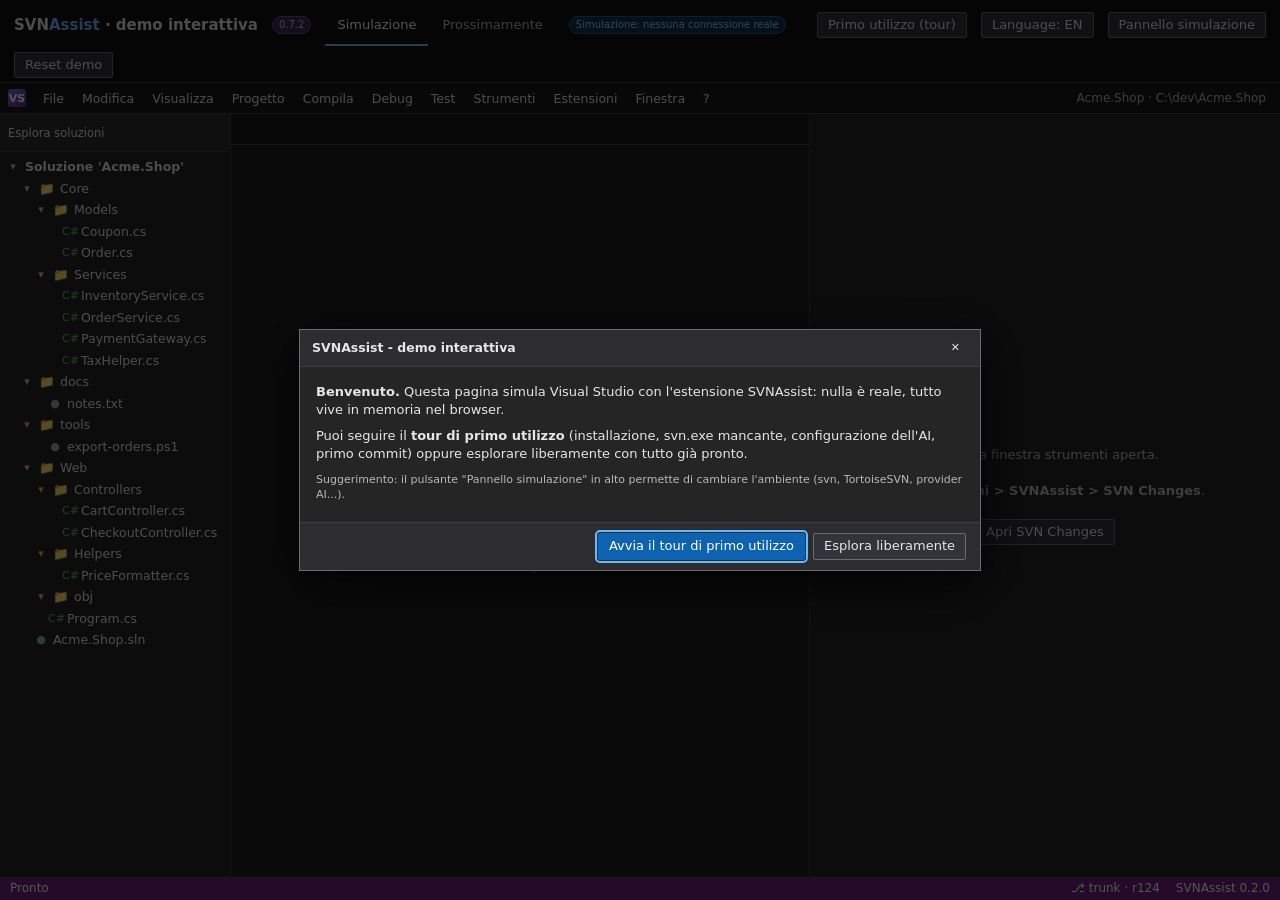
==== commit 9d851ab8: "Aggiunge Update a questa revisione nel menu del Log Tasto destro su una revisione del ramo: update d" ====
--- a/docs/demo/svnassist-demo.html
+++ b/docs/demo/svnassist-demo.html
@@ -303,7 +303,7 @@
 <div id="toasts" aria-live="polite"></div>
 <div id="ctxhost"></div>
 <div id="tour" hidden role="dialog" aria-label="Tour primo utilizzo"></div>
-<script>window.__UI_DOC = "<!DOCTYPE html>\n<html lang=\"it\" data-theme=\"dark\">\n<head>\n<meta charset=\"utf-8\">\n<meta name=\"viewport\" content=\"width=device-width, initial-scale=1\">\n<title>SVNAssist</title>\n<style>\n/* Variabili del tema. Unico posto in cui compaiono colori fissi.\n   Il tema \"Auto\" e' fornito dall'host (VS) con messaggio {type:\"theme\",kind,vars}: sovrascrive queste variabili. */\n:root, :root[data-theme=\"dark\"] {\n  color-scheme: dark;\n  --bg0:#181818; --bg1:#1f1f1f; --bg2:#252526; --bg3:#2d2d30; --bg4:#33333a; --bd:#3f3f46; --bd2:#6b6b75;\n  --fg:#e6e6e6; --fg2:#b8b8b8; --fg3:#a4a4a4;\n  --acc:#0e63b0; --acc-fg:#ffffff; --acc-h:#1473c9; --acc2:#6cb6ff; --acc-bg:#04395e; --focus:#6cb6ff;\n  --ok:#4ec9b0; --warn:#e5b84b; --err:#ff8f7a;\n  --st-M:#79a8f5; --st-A:#4fc47f; --st-D:#f59a9a; --st-C:#ff93a4; --st-U:#b0b0b0; --st-X:#ffa53a; --st-R:#b99af0;\n  --add-bg:#12331c; --add-fg:#a8ecb5; --add-hl:#1a5c2e; --del-bg:#3b1519; --del-fg:#ffb8b3; --del-hl:#7a2a30;\n  --hunk-bg:#13263d; --hunk-fg:#8fc2ff; --empty-bg:#202024;\n  --syn-kw:#7cb7ff; --syn-str:#e8a87c; --syn-cm:#8fb98f; --syn-num:#b5cea8; --syn-ty:#4ec9b0;\n  --chip-ok-bg:#12372d; --chip-ok-fg:#8be3c7; --chip-fail-bg:#3d1d17; --chip-fail-fg:#ffb3a3; --chip-run-bg:#10324f; --chip-run-fg:#9fd0ff;\n  --warn-bg:#4a3500; --warn-fg:#ffd98a;\n  --shadow:rgba(0,0,0,.55); --scrim:rgba(0,0,0,.6);\n  --font:\"Segoe UI\",system-ui,-apple-system,Roboto,sans-serif; --mono:Consolas,\"Cascadia Mono\",\"Courier New\",monospace; --fs:13px;\n}\n:root[data-theme=\"light\"] {\n  color-scheme: light;\n  --bg0:#ffffff; --bg1:#ffffff; --bg2:#f3f3f3; --bg3:#e8e8e8; --bg4:#e2e2e2; --bd:#cccccc; --bd2:#767676;\n  --fg:#1e1e1e; --fg2:#4a4a4a; --fg3:#595959;\n  --acc:#005fb8; --acc-fg:#ffffff; --acc-h:#0a4f96; --acc2:#0050a0; --acc-bg:#cfe6fa; --focus:#005fb8;\n  --ok:#0f6b4f; --warn:#8a5a00; --err:#b42318;\n  --st-M:#0550ae; --st-A:#146c2e; --st-D:#b42318; --st-C:#b4132a; --st-U:#595959; --st-X:#954600; --st-R:#6639ba;\n  --add-bg:#dcf5e1; --add-fg:#0f5a26; --add-hl:#9be0ae; --del-bg:#fbe0e0; --del-fg:#8f1d1d; --del-hl:#f2a8a8;\n  --hunk-bg:#e1edfb; --hunk-fg:#0a4f96; --empty-bg:#f0f0f0;\n  --syn-kw:#0b4fb3; --syn-str:#a33d00; --syn-cm:#2d6a2d; --syn-num:#1f6b3a; --syn-ty:#0f6b73;\n  --chip-ok-bg:#d8f3e8; --chip-ok-fg:#0b5a40; --chip-fail-bg:#fbe0dc; --chip-fail-fg:#8f1d12; --chip-run-bg:#dcecfb; --chip-run-fg:#0a4f96;\n  --warn-bg:#fff0c2; --warn-fg:#5c3d00;\n  --shadow:rgba(0,0,0,.25); --scrim:rgba(0,0,0,.35);\n}\n:root[data-theme=\"blue\"] {\n  color-scheme: dark;\n  --bg0:#1f2d45; --bg1:#243551; --bg2:#2b3d5c; --bg3:#344a6c; --bg4:#36507c; --bd:#4d6893; --bd2:#8aa3cc;\n  --fg:#f3f7fd; --fg2:#cbd7ea; --fg3:#b9c8e0;\n  --acc:#1a62ae; --acc-fg:#ffffff; --acc-h:#2272c9; --acc2:#9bcdff; --acc-bg:#285c99; --focus:#ffffff;\n  --ok:#6fe0c4; --warn:#ffd36b; --err:#ffa08e;\n  --st-M:#b3d2ff; --st-A:#8cf0b5; --st-D:#ffb0b0; --st-C:#ffbac6; --st-U:#d8e2f2; --st-X:#ffc680; --st-R:#dcc8ff;\n  --add-bg:#1a4a3a; --add-fg:#b6f3c8; --add-hl:#226a4c; --del-bg:#58283a; --del-fg:#ffc9cd; --del-hl:#8f3f55;\n  --hunk-bg:#1c3a66; --hunk-fg:#a9d2ff; --empty-bg:#27394f;\n  --syn-kw:#9bcdff; --syn-str:#ffc69a; --syn-cm:#a8d5a8; --syn-num:#c6e2b8; --syn-ty:#7fe5d0;\n  --chip-ok-bg:#1a4a3a; --chip-ok-fg:#b6f3e0; --chip-fail-bg:#58283a; --chip-fail-fg:#ffd0d4; --chip-run-bg:#1c3a66; --chip-run-fg:#bfe0ff;\n  --warn-bg:#5c4a12; --warn-fg:#ffe7a8;\n  --shadow:rgba(0,0,0,.5); --scrim:rgba(0,0,0,.55);\n}\n</style>\n<style>\n/* Stile del pannello. Solo variabili di tokens.css: nessun colore fisso qui. */\n*{box-sizing:border-box}\nhtml,body{height:100%;margin:0}\nbody{background:var(--bg2);color:var(--fg);font:var(--fs)/1.4 var(--font);overflow:hidden}\n.sprite{position:absolute;width:0;height:0}\nbutton,input,select,textarea{font:inherit;color:inherit}\nbutton{cursor:pointer}\n:focus-visible{outline:2px solid var(--focus);outline-offset:-1px}\n[hidden]{display:none!important}\n.sr{position:absolute;width:1px;height:1px;overflow:hidden;clip:rect(0 0 0 0)}\n.fill{flex:1 1 0;min-width:0}\n.muted{color:var(--fg2)} .small{font-size:.9em}\n.ic{width:16px;height:16px;flex:none;vertical-align:middle}\n.ic.big{width:32px;height:32px;color:var(--ok)}\nb{font-weight:600}\n\n/* pulsanti: pochi, con etichetta; le azioni secondarie sono icone o menu */\n.btn{display:inline-flex;align-items:center;gap:6px;background:var(--bg4);border:1px solid var(--bd2);border-radius:4px;padding:4px 11px;color:var(--fg);white-space:nowrap}\n.btn:hover:not(:disabled){border-color:var(--acc2)}\n.btn:disabled{opacity:.5;cursor:default}\n.btn.primary{background:var(--acc);border-color:var(--acc);color:var(--acc-fg);font-weight:600}\n.btn.primary:hover:not(:disabled){background:var(--acc-h)}\n.btn.sm{padding:2px 8px;font-size:.92em}\n.btn.ghost{background:transparent;border-color:transparent;color:var(--fg2)}\n.btn.ghost:hover:not(:disabled){background:var(--bg4);color:var(--fg)}\n.btn.ghost.warn{color:var(--warn)}\n.btn.ai .ic{color:var(--acc2)}\n.pill{background:var(--acc-fg);color:var(--acc);border-radius:9px;padding:0 6px;font-size:.88em;font-weight:700;min-width:18px;text-align:center}\n.ib{display:inline-grid;place-items:center;width:24px;height:24px;padding:0;background:transparent;border:1px solid transparent;border-radius:4px;color:var(--fg2)}\n.ib:hover:not(:disabled){background:var(--bg4);color:var(--fg)}\n.ib:disabled{opacity:.45;cursor:default}\ninput[type=text],input[type=search],textarea{background:var(--bg1);border:1px solid var(--bd2);border-radius:4px;padding:5px 8px;width:100%;color:var(--fg)}\ninput::placeholder,textarea::placeholder{color:var(--fg3)}\ntextarea{resize:vertical;min-height:62px;max-height:40vh;font-family:var(--font)}\n.spin{display:inline-block;width:12px;height:12px;border:2px solid var(--fg3);border-top-color:var(--acc2);border-radius:50%;animation:sp .7s linear infinite}\n@keyframes sp{to{transform:rotate(360deg)}}\n@media (prefers-reduced-motion:reduce){.spin{animation-duration:2s}}\n\n/* struttura */\n.app{display:flex;flex-direction:column;height:100vh;min-height:0;position:relative}\n.bar{display:flex;align-items:center;gap:6px;padding:6px 8px;flex:none;flex-wrap:wrap}\n.branch{display:flex;align-items:center;gap:6px;min-width:0;overflow:hidden;white-space:nowrap;text-overflow:ellipsis}\n.branch b{overflow:hidden;text-overflow:ellipsis}\n.mb{display:flex;flex-wrap:wrap;align-items:center;gap:8px;margin:0 8px 6px;padding:6px 8px;border:1px solid var(--bd2);border-left:3px solid var(--acc);border-radius:4px;background:var(--acc-bg)}\n.mb.warn{border-left-color:var(--warn);background:var(--warn-bg);color:var(--warn-fg)}\nbutton.branch{background:none;border:0;border-radius:4px;color:inherit;font:inherit;padding:2px 6px;cursor:pointer}\nbutton.branch:hover{background:var(--bg3)}\nbutton.branch:focus-visible{outline:2px solid var(--focus);outline-offset:-2px}\n.wc{display:flex;gap:6px;align-items:center;padding:0 8px 6px}\n.wc label{font-weight:600;white-space:nowrap}\n.wc-bar{padding:0 8px 4px;flex:none}\n.wc-btn{display:inline-flex;align-items:center;gap:6px;max-width:100%;padding:2px 6px;border:1px solid transparent;border-radius:4px;background:transparent;color:var(--fg2);font-size:.9em}\n.wc-btn:hover{background:var(--bg3);color:var(--fg);border-color:var(--bd)}\n.wc-path{overflow:hidden;text-overflow:ellipsis;white-space:nowrap;min-width:0}\n.ai-tag{font-size:.86em;cursor:pointer}\n.ai-tag:hover{border-color:var(--acc2);color:var(--fg)}\n.commit{padding:0 8px 4px;flex:none;display:flex;flex-direction:column;gap:2px}\n.commit .bar{padding:6px 0 2px}\n.ai-s{font-size:.92em;color:var(--fg2);padding:2px 0}\n.trace{display:flex;flex-wrap:wrap;gap:4px;align-items:center;font-size:.9em;padding:2px 0}\n.chip{display:inline-flex;gap:4px;align-items:center;padding:1px 8px;border-radius:10px;border:1px solid var(--bd2);background:var(--bg3);color:var(--fg2);white-space:nowrap}\n.chip.ok{background:var(--chip-ok-bg);color:var(--chip-ok-fg);border-color:transparent}\n.chip.fail{background:var(--chip-fail-bg);color:var(--chip-fail-fg);border-color:transparent}\n.chip.run{background:var(--chip-run-bg);color:var(--chip-run-fg);border-color:transparent}\n.chip.skip{border-style:dashed}\n.dl{background:var(--bg3);border:1px solid var(--bd);border-radius:4px;padding:6px 8px;font-size:.92em;margin:3px 0}\nprogress{display:block;width:100%;height:8px;margin:4px 0;accent-color:var(--acc2)}\n.foot{display:flex;flex-direction:column;align-items:stretch;gap:4px;padding:4px 8px;border-top:1px solid var(--bd);background:var(--bg3);flex:none;min-height:30px}\n.foot-r1,.foot-r2{display:flex;align-items:center;gap:8px;min-width:0}\n.foot-r1{min-height:22px}\n.foot .msg{display:inline-flex;align-items:center;gap:5px;min-width:0;max-width:100%}\n.foot .msg>span{overflow:hidden;text-overflow:ellipsis;white-space:nowrap;min-width:0}\n.foot .msg.ok,.foot .msg.err{font-weight:600;padding:1px 8px;border-radius:10px;animation:flash 2.4s ease-out}\n.foot .msg.ok{background:var(--chip-ok-bg);color:var(--chip-ok-fg)}\n.foot .msg.err{background:var(--chip-fail-bg);color:var(--chip-fail-fg)}\n/* Errori: testo intero su piu' righe (gli errori di svn sono lunghi), selezionabile; pulsante d'azione sotto se non c'e' posto */\n.foot-r1.err{flex-wrap:wrap;align-items:flex-start}\n.foot .msg.err{align-items:flex-start;padding:3px 8px;border-radius:6px;user-select:text;cursor:text}\n.foot .msg.err>svg{flex:none;margin-top:2px}\n.foot .msg.err>span{white-space:pre-wrap;overflow-wrap:anywhere;text-overflow:clip;max-height:9.5em;overflow:auto}\n@keyframes flash{0%,35%{box-shadow:0 0 0 3px var(--acc2)}100%{box-shadow:0 0 0 3px transparent}}\n/* Revisione in cui e' la working copy: neutro = non si sa, verde = e' l'ultima del ramo, arancio = il server ne ha una piu' recente */\n.rev{display:inline-flex;align-items:center;gap:5px;min-width:0;padding:1px 8px;border-radius:10px;border:1px solid transparent;background:none;font:inherit;color:var(--fg2)}\n.rev>span{overflow:hidden;text-overflow:ellipsis;white-space:nowrap;min-width:0}\n.rev.ok{background:var(--chip-ok-bg);color:var(--chip-ok-fg);font-weight:600}\n.rev.bad{background:var(--warn-bg);color:var(--warn-fg);font-weight:600;cursor:pointer}\n.rev.bad:hover{border-color:currentColor}\n.foot-r1:empty{display:none}\n.prq-st{border-color:transparent;font-weight:600}\n.prq-st.ok{background:var(--chip-ok-bg);color:var(--chip-ok-fg)}\n.prq-st.bad{background:var(--chip-fail-bg);color:var(--chip-fail-fg)}\n.prq-st.bad:hover:not(:disabled),.prq-st.ok:hover:not(:disabled){border-color:currentColor}\n.prog{position:absolute;top:0;left:0;right:0;height:2px;overflow:hidden;display:none;z-index:5}\n.loading>.prog{display:block;background:var(--bg4)}\n.prog::after{content:\"\";display:block;height:100%;width:30%;background:var(--acc2);animation:ld 1s ease-in-out infinite}\n@keyframes ld{from{margin-left:-30%}to{margin-left:100%}}\n\n/* albero */\n.list{flex:1;min-height:80px;overflow:auto;background:var(--bg1);border-top:1px solid var(--bd);padding:2px 0}\n.tr{display:flex;align-items:center;gap:4px;height:26px;padding:0 6px 0 4px;white-space:nowrap;cursor:default;position:relative;user-select:none}\n.tr:hover{background:var(--bg3)}\n.tr[aria-selected=true]{background:var(--acc-bg)}\n.tr:focus-visible{outline:2px solid var(--focus);outline-offset:-2px}\n.tr.sec{background:var(--bg3);font-weight:600;border-bottom:1px solid var(--bd);position:sticky;top:0;z-index:1;text-transform:none}\n.tr.sec:hover{background:var(--bg4)}\n.tr.empty{color:var(--fg2);height:auto;padding:8px 14px;white-space:normal;line-height:1.4}\n.tr.more{height:auto;padding:4px 12px;justify-content:center}\n.gd{width:14px;height:26px;flex:none;border-left:1px solid var(--bd);margin-left:2px}\n.gd:first-child{border-left-color:transparent}\n.chev{width:16px;height:16px;flex:none;display:grid;place-items:center;color:var(--fg2)}\n.chev .ic{width:12px;height:12px}\n.nm{overflow:hidden;text-overflow:ellipsis;min-width:0;flex:0 1 auto}\n.fol>.nm{font-weight:500}\n.dt{color:var(--fg2);font-size:.9em;overflow:hidden;text-overflow:ellipsis;min-width:0;flex:0 100 auto;margin-left:4px}\n.cnt{background:var(--bg4);color:var(--fg);border-radius:9px;padding:0 7px;font-size:.85em;flex:none}\n.fi{flex:none}\n.fi.fld{color:var(--st-X)}\n.fi.st-M{color:var(--st-M)}.fi.st-A{color:var(--st-A)}.fi.st-D{color:var(--st-D)}.fi.st-C{color:var(--st-C)}.fi.st-U{color:var(--st-U)}.fi.st-X{color:var(--st-X)}.fi.st-R{color:var(--st-R)}\n.st{font:700 12px var(--mono);width:18px;text-align:center;flex:none}\n.fi.st-K,.st.st-K,.lk{color:var(--st-X)}.lk{width:12px;height:12px;flex:none;margin-left:4px}\n.st.st-M{color:var(--st-M)}.st.st-A{color:var(--st-A)}.st.st-D{color:var(--st-D)}.st.st-C{color:var(--st-C)}.st.st-U{color:var(--st-U)}.st.st-X{color:var(--st-X)}.st.st-R{color:var(--st-R)}\n.acts{display:none;gap:0;flex:none}\n.tr:hover .acts,.tr:focus-within .acts,.tr:focus .acts,.tr[aria-selected=true] .acts{display:flex}\n.empty-state{display:flex;flex-direction:column;align-items:center;gap:4px;padding:28px 16px;text-align:center}\n\n/* menu */\n.menu{position:fixed;z-index:100;min-width:230px;background:var(--bg3);border:1px solid var(--bd2);border-radius:6px;box-shadow:0 8px 24px var(--shadow);padding:4px 0}\n.menu button{display:flex;width:100%;align-items:center;gap:6px;background:transparent;border:0;text-align:left;padding:5px 14px 5px 6px;color:var(--fg)}\n.menu button:hover:not(:disabled),.menu button:focus{background:var(--acc-bg);outline:none}\n.menu button:disabled{color:var(--fg3);cursor:default}\n.menu .mk{width:16px;flex:none;color:var(--acc2)}\n.menu .ml{flex:1}\n.menu kbd{color:var(--fg2);font:inherit;font-size:.9em;margin-left:18px}\n.menu hr{border:0;border-top:1px solid var(--bd);margin:4px 0}\n.menu .mh{padding:4px 12px 2px;color:var(--fg2);font-size:.85em;text-transform:uppercase;letter-spacing:.05em}\n\n/* prerequisiti */\n.prq{flex:none;background:var(--bg3);border-top:1px solid var(--bd);border-bottom:1px solid var(--bd);padding:6px 8px;max-height:45%;overflow:auto}\n.prq-h{display:flex;align-items:center;gap:6px}\n.prq h4{margin:8px 0 2px;font-size:.85em;color:var(--fg2);text-transform:uppercase;letter-spacing:.05em}\n.prq .fb{font-weight:600;margin-top:3px}\n.pi{display:flex;gap:8px;padding:5px 0;border-bottom:1px solid var(--bd)}\n.pm{width:16px;flex:none;margin-top:2px}.pi.ok .pm{color:var(--ok)}.pi.ko .pm{color:var(--st-X)}\n.pt{flex:1;min-width:0}\n.pb{display:flex;gap:4px;flex-wrap:wrap;margin-top:4px}\ndetails summary{cursor:pointer;color:var(--acc2);font-size:.9em;margin-top:2px}\npre.cmd{background:var(--bg0);border:1px solid var(--bd);padding:6px 8px;font:12px/1.4 var(--mono);white-space:pre-wrap;word-break:break-all;margin:4px 0;color:var(--fg)}\n\n/* log */\n.app.log .wc{padding-top:6px}\n.mh{display:flex;align-items:center;gap:8px;padding:6px 8px;flex:none}\n.llist.mrg{--c1:96px}\n.ck{display:inline-flex;align-items:center;justify-content:center;width:14px;height:14px;margin-right:6px;vertical-align:-2px;border:1px solid var(--bd2);border-radius:3px;background:var(--bg1)}\n.ck.on{background:var(--acc);border-color:var(--acc);color:var(--acc-fg)}\n.ck .ic{width:10px;height:10px}\n.mact{display:flex;gap:6px;flex-wrap:wrap;margin:8px 0 2px}\n.mp-top{display:flex;align-items:flex-start;justify-content:space-between;gap:10px;flex-wrap:wrap}\n.mp-info{flex:1 1 260px;min-width:0}\n.mp-top .mact{margin:0;flex:none}\n.mres{padding:8px 12px}\n.mb.info{border-color:var(--bd2);color:var(--fg2)}\n.mf,.mrv{padding:0 12px 6px}\n.mrv{padding:0 0 4px}\n.mrv .pth b{color:var(--fg)}\n.warn-t{color:var(--warn);text-transform:none;letter-spacing:0;font-weight:600}\n.fcnt{flex:none;margin-left:auto;font:11px var(--mono)}\n.mdr{margin-top:10px}\n.mdr summary{cursor:pointer;color:var(--fg2)}\n.lbody{flex:1;min-height:0;display:flex;flex-direction:column}\n.llist{--c1:64px;--c2:120px;--c3:140px;flex:none;height:45%;min-height:120px;overflow:auto;resize:vertical;background:var(--bg1);border-top:1px solid var(--bd)}\n.lh,.lr{display:grid;grid-template-columns:var(--c1) var(--c2) var(--c3) minmax(0,1fr);gap:0;min-width:520px}\n.lh{position:sticky;top:0;z-index:1;background:var(--bg3);border-bottom:1px solid var(--bd2);font-weight:600;color:var(--fg2)}\n.lh>span{position:relative;padding:4px 10px;border-right:1px solid var(--bd)}\n.lh .rz{position:absolute;right:-3px;top:0;bottom:0;width:7px;cursor:col-resize;z-index:2}\n.lh .rz:hover{background:var(--acc2);opacity:.4}\n.lr>*{padding:5px 10px;overflow:hidden;text-overflow:ellipsis;white-space:nowrap}\n.lr:nth-child(even){background:var(--bg2)}\n.lr{border-bottom:1px solid var(--bd);cursor:default}\n.lr:hover{background:var(--bg3)}\n.lr.sel,.lr.sel:hover{background:var(--acc-bg);box-shadow:inset 3px 0 0 var(--acc)}\n.lr.cur:not(.sel){box-shadow:inset 3px 0 0 var(--ok)}\n.lr.cur .rv{color:var(--ok)}\n.wcr{display:inline-block;padding:0 6px;margin-right:4px;border-radius:8px;border:1px solid var(--ok);color:var(--ok);font-size:11px;font-weight:600;line-height:16px}\n.lmore{padding:8px 10px;position:sticky;left:0}\n.ldet{flex:1;min-height:0;overflow:auto;background:var(--bg1);border-top:1px solid var(--bd)}\n.ld-h{padding:8px 12px;border-bottom:1px solid var(--bd);background:var(--bg2)}\n.ld-h p{margin:4px 0;white-space:pre-wrap}\n.ld-h .lmsg{font-size:1.05em;margin:8px 0;padding:8px 10px;background:var(--bg1);border:1px solid var(--bd);border-radius:4px;max-height:9.5em;overflow:auto}\n.ld-h .paths{max-height:30vh;overflow:auto}   /* messaggi lunghi e revisioni con tanti file non spingono il diff fuori dalla vista */\n.pth{margin-top:8px;color:var(--fg2);font-size:.85em;text-transform:uppercase;letter-spacing:.05em}\n.paths{list-style:none;margin:6px 0 0;padding:0;font:12px/1.5 var(--mono)}\n.paths li{display:flex;gap:8px;align-items:baseline;padding:2px 6px;border-bottom:1px solid var(--bd)}\n.paths li:hover{background:var(--bg3)}\n.paths .st{border-radius:3px;background:var(--bg4)}\n.paths .sn{width:84px;flex:none;color:var(--fg2);font:12px var(--font)}\n.paths .pt{min-width:0}\n.lf{display:flex;flex-wrap:wrap;gap:6px;align-items:center;padding:0 8px 6px}\n.lf label{color:var(--fg2,inherit);opacity:.8;white-space:nowrap}\n.lf input[type=text]{width:auto;flex:1 1 90px;min-width:70px}\n.lf input[type=date]{background:var(--bg1);border:1px solid var(--bd2);border-radius:4px;padding:4px 6px;color:var(--fg)}\n.lo{display:flex;flex-wrap:wrap;gap:4px 16px;padding:0 8px 6px}\n.lo-t{margin-left:auto}.lo-t select{margin-left:6px}\n.lo-c{display:inline-flex;gap:6px;align-items:center;cursor:pointer;color:var(--fg2,inherit)}\n.lo-c input{width:auto;margin:0;accent-color:var(--acc)}\n.lr.mg{box-shadow:inset 2px 0 0 var(--bd2)}\n.lr.mg.sel,.lr.mg.sel:hover{box-shadow:inset 3px 0 0 var(--acc)}\n.lr.mg>*{color:var(--fg2)}\n.lr.d1 .rv{padding-left:24px}.lr.d2 .rv{padding-left:38px}.lr.d3 .rv{padding-left:52px}\n.mgi{font-style:normal;margin-right:4px;opacity:.7}\n.rvt{font-style:normal;color:var(--warn);font-weight:600}\n.lf.on input:not([value=\"\"]){border-color:var(--acc)}\n.paths .pl{background:none;border:0;padding:0;color:var(--acc2);font:inherit;cursor:pointer;text-align:left;word-break:break-all}\n.paths .pl:hover{text-decoration:underline}\n@container (min-width:1100px){.lbody{flex-direction:row}.llist{height:auto;width:55%;min-width:420px;resize:horizontal;border-right:1px solid var(--bd)}.ldet{border-top:1px solid var(--bd)}}\n@container (max-width:520px){.lh,.lr{grid-template-columns:50px minmax(0,1fr);min-width:0}.lh>:nth-child(2),.lh>:nth-child(3),.lr .dtm,.lr .au{display:none}}\n\n/* diff affiancato */\n.df{margin:0 0 14px}\n.df-h{display:flex;align-items:center;gap:6px;margin:0;padding:6px 12px;font-size:1em;font-weight:600;background:var(--bg3);border-bottom:1px solid var(--bd);position:sticky;top:0;z-index:2}\n.df-meta{margin:0;padding:4px 12px;font:12px/1.4 var(--mono);color:var(--fg2);white-space:pre-wrap}\n.df-hunk{background:var(--hunk-bg);color:var(--hunk-fg);font:12px/1.6 var(--mono);padding:1px 12px}\n.df .r{display:grid;grid-template-columns:1fr 1fr;container-type:inline-size}\n.df .s{display:grid;grid-template-columns:3.6em 1fr;min-width:0;font:12.5px/1.55 var(--mono)}\n.df .s:first-child{border-right:1px solid var(--bd)}\n.df .ln{text-align:right;padding:0 8px;color:var(--fg3);user-select:none;background:var(--bg2)}\n.df .cd{white-space:pre-wrap;overflow-wrap:anywhere;padding:0 8px;min-width:0}\n.df .s.ctx{background:var(--bg1)}\n.df .s.add{background:var(--add-bg);color:var(--add-fg)}\n.df .s.del{background:var(--del-bg);color:var(--del-fg)}\n.df .s.empty{background:var(--empty-bg)}\n.df .s.add mark{background:var(--add-hl);color:inherit;border-radius:2px}\n.df .s.del mark{background:var(--del-hl);color:inherit;border-radius:2px}\n.tk-kw{color:var(--syn-kw);font-style:normal}.tk-str{color:var(--syn-str);font-style:normal}.tk-cm{color:var(--syn-cm);font-style:normal}.tk-num{color:var(--syn-num);font-style:normal}.tk-ty{color:var(--syn-ty);font-style:normal}\n.df-empty{padding:20px;color:var(--fg2);text-align:center}\n@container (max-width:560px){.df .r{grid-template-columns:1fr}.df .s.empty{display:none}.df .s:first-child{border-right:0}}\n.dv{display:flex;flex-direction:column;height:100vh}\n.dv-h{display:flex;gap:10px;align-items:baseline;padding:8px 14px;background:var(--bg3);border-bottom:1px solid var(--bd)}\n.dv-b{flex:1;overflow:auto;background:var(--bg1)}\nhtml[data-view=diff] body{background:var(--bg1)}\nhtml[data-view=diff] body,html[data-view=log] body,html[data-view=changes] body{container-type:inline-size}\n\n#toast{position:fixed;left:50%;bottom:40px;transform:translateX(-50%);background:var(--acc);color:var(--acc-fg);padding:6px 14px;border-radius:4px;box-shadow:0 4px 16px var(--shadow);opacity:0;pointer-events:none;transition:opacity .2s;max-width:90vw;z-index:200}\n#toast.on{opacity:1}\n.flt{padding:4px 8px;border-top:1px solid var(--bd)}.flt input{padding:3px 8px}\n\n/* messaggi AI per gravita' (stessa dimensione del testo: cambiano colore, icona e peso) */\n.ai-s{display:flex;gap:6px;align-items:flex-start;border-radius:4px}\n.ai-s .ic{flex:none;margin-top:2px}\n.ai-s.lv-warn,.ai-s.lv-err,.ai-s.lv-ok{padding:4px 8px;font-weight:600;animation:flash 2.4s ease-out}\n.ai-s.lv-warn{background:var(--warn-bg);color:var(--warn-fg)}\n.ai-s.lv-err{background:var(--chip-fail-bg);color:var(--chip-fail-fg)}\n.ai-s.lv-ok{background:var(--chip-ok-bg);color:var(--chip-ok-fg)}\n.ai-s.lv-busy{color:var(--fg)}\n@media (prefers-reduced-motion:reduce){.ai-s.lv-warn,.ai-s.lv-err,.ai-s.lv-ok,.foot .msg.ok,.foot .msg.err{animation:none}}\n\n/* procedura guidata (dialogo modale) */\n.wiz-scrim{position:fixed;inset:0;background:var(--scrim);display:flex;align-items:center;justify-content:center;padding:10px;z-index:150}\n.wiz{background:var(--bg2);border:1px solid var(--bd2);border-radius:8px;box-shadow:0 12px 32px var(--shadow);width:min(560px,100%);max-height:100%;display:flex;flex-direction:column;overflow:hidden}\n.wiz-h{display:flex;align-items:center;gap:6px;padding:10px 12px 4px}\n.wiz-h h3{margin:0;font-size:1.1em;outline:none}\n.wiz-steps{display:flex;gap:4px;list-style:none;margin:0;padding:4px 12px 8px;flex-wrap:wrap;color:var(--fg2);font-size:.92em}\n.wiz-steps li{display:flex;align-items:center;gap:5px;flex:1;min-width:max-content}\n.wiz-steps .n{width:20px;height:20px;border-radius:50%;border:1px solid var(--bd2);display:inline-flex;align-items:center;justify-content:center;font-size:.9em}\n.wiz-steps .n .ic{width:12px;height:12px}\n.wiz-steps li.cur{color:var(--fg);font-weight:600}.wiz-steps li.cur .n{background:var(--acc);border-color:var(--acc);color:var(--acc-fg)}\n.wiz-steps li.done .n{background:var(--chip-ok-bg);color:var(--chip-ok-fg);border-color:transparent}\n.wiz-b{padding:4px 12px 8px;overflow:auto;flex:1;display:flex;flex-direction:column;gap:4px}\n.wiz-b p{margin:2px 0 6px}\n.wiz-cards{display:flex;flex-direction:column;gap:6px}\n.wiz-card{display:flex;flex-direction:column;gap:2px;text-align:left;background:var(--bg3);border:1px solid var(--bd2);border-radius:6px;padding:8px 10px;color:var(--fg)}\n.wiz-card:hover{border-color:var(--acc2)}\n.wiz-card.sel{border-color:var(--acc2);background:var(--acc-bg);box-shadow:inset 3px 0 0 var(--acc2)}\n.wiz-form{display:flex;flex-direction:column;gap:4px;margin:6px 0}\n.wiz-form label,.wiz-b label{font-weight:600}\n.wiz-b input[type=password],.wiz-b input[type=text],.wiz-b select{background:var(--bg1);border:1px solid var(--bd2);border-radius:4px;padding:5px 8px;width:100%;color:var(--fg)}\n.wiz-note{border-radius:4px;padding:4px 8px;background:var(--warn-bg);color:var(--warn-fg)}\n.wiz-note.err{background:var(--chip-fail-bg);color:var(--chip-fail-fg)}\n.wiz-acc{padding:2px 0}\n.ai-act{margin:4px 0}\n.wiz-f{display:flex;align-items:center;gap:6px;padding:8px 12px;border-top:1px solid var(--bd);background:var(--bg3);flex-wrap:wrap}\n.app.modal-open{pointer-events:none}\n/* scelta della revisione (Update to revision) */\n.wiz.rp{width:min(640px,100%)}\n.rp-t{word-break:break-all}\n.rp-list{border:1px solid var(--bd2);border-radius:4px;background:var(--bg1);max-height:min(300px,45vh);min-height:90px;overflow:auto;display:flex;flex-direction:column}\n.rp-row{display:flex;align-items:baseline;gap:8px;padding:4px 8px;cursor:pointer;border-bottom:1px solid var(--bd);flex:none}\n.rp-row:hover{background:var(--bg3)}\n.rp-row.sel{background:var(--acc-bg);box-shadow:inset 3px 0 0 var(--acc2)}\n.rp-row:focus-visible{outline:2px solid var(--focus);outline-offset:-2px}\n.rp-row .rv{min-width:56px;flex:none}\n.rp-row .au{flex:none;max-width:120px;overflow:hidden;text-overflow:ellipsis;white-space:nowrap}\n.rp-row .dtm{flex:none}\n.rp-row .m{flex:1;min-width:0;overflow:hidden;text-overflow:ellipsis;white-space:nowrap}\n.rp-note{padding:6px 8px;text-align:center}\n.rp-err{display:flex;align-items:center;gap:6px;color:var(--chip-fail-fg);background:var(--chip-fail-bg);border-radius:4px;padding:4px 8px;margin-top:4px}\n.wiz-b input[type=text]{background:var(--bg1);border:1px solid var(--bd2);border-radius:4px;padding:5px 8px;width:100%;color:var(--fg)}\n\n/* sezione Conflitti (Changes): un riquadro per file con le azioni esplicite */\n.cfl{margin:4px 8px 8px;border:1px solid var(--bd2);border-left:4px solid var(--warn);border-radius:6px;background:var(--bg3);flex:none;max-height:50vh;display:flex;flex-direction:column;font-size:1.05em}\n.cfl-h{display:flex;align-items:center;gap:10px;padding:10px 12px;flex-wrap:wrap;flex:none}\n.cfl-h b{font-size:1.1em}\n.cfl-h .ic,.cf-t .ic{color:var(--warn)}\n.cfl-l{list-style:none;margin:0;padding:0;overflow:auto;min-height:0}   /* con molti conflitti scorre l'elenco, non il resto della finestra */\n.cf{padding:12px;border-top:1px solid var(--bd);display:flex;flex-direction:column;gap:8px}\n.cf p{margin:0;line-height:1.45}\n.cf-t{display:flex;align-items:center;gap:10px;min-width:0;flex-wrap:wrap}\n.cf-n,.cf-p{overflow:hidden;text-overflow:ellipsis;white-space:nowrap;min-width:0}\n.cf-a{display:flex;gap:8px;flex-wrap:wrap}\n.cf-a .btn{padding:6px 14px}\n.cf-g{background:var(--bg2)}\n.cf-sub{border:1px solid var(--bd);border-radius:4px;background:var(--bg1);max-height:30vh}\n.cf-s{display:flex;align-items:center;gap:10px;padding:6px 10px;border-bottom:1px solid var(--bd);min-width:0}\n.cf-s:last-child{border-bottom:0}\n.cf-f code{background:var(--bg1);border:1px solid var(--bd);border-radius:3px;padding:0 4px;font-family:var(--mono)}\n\n/* selettore Switch/Merge: gruppi, vista estesa a tabella con lista virtuale */\n.sw-g{flex:none;padding:4px 8px 2px;font-size:.88em;text-transform:uppercase;letter-spacing:.04em;border-bottom:1px solid var(--bd)}\n.wiz.rp.sw-wide{width:min(1500px,100%);height:min(92vh,100%)}   /* vista estesa: quasi tutta la finestra */\n.sw-wide .wiz-b{min-height:0}\n.sw-wide .rp-list.sw-vl{flex:1 1 0;height:auto;min-height:160px}\n.sw-bar{display:flex;gap:6px;flex-wrap:wrap;align-items:center}\n.sw-bar input[type=text]{flex:1 1 220px;min-width:120px;width:auto}\n.sw-bar input[type=date]{background:var(--bg1);border:1px solid var(--bd2);border-radius:4px;padding:4px 6px;color:var(--fg)}\n.sw-bar label{font-weight:600}\n.sw-dates{border-bottom:1px solid var(--bd);padding-bottom:6px}\n.sw-bar select{width:auto;min-width:130px;background:var(--bg1);border:1px solid var(--bd2);border-radius:4px;padding:5px 8px;color:var(--fg)}\n.sw-x{display:grid;grid-template-columns:minmax(0,1fr) 70px 76px 150px 140px;gap:8px;align-items:center}\n@media (max-width:720px){.sw-x{grid-template-columns:minmax(0,1fr) 48px 52px 84px 112px;gap:6px}}   /* tool window stretta: colonne piu' strette, l'autore resta */\n\n/* Recenti: pannello largo quanto la finestra, ricerca in cima, voci con prima riga in grassetto + anteprima */\n#rec{position:fixed;left:8px;right:8px;z-index:120}\n.rc{display:flex;flex-direction:column;gap:6px;background:var(--bg2);border:1px solid var(--bd2);border-radius:8px;box-shadow:0 12px 32px var(--shadow);padding:8px;max-height:60vh}\n.rc-list{overflow:auto;border:1px solid var(--bd2);border-radius:4px;background:var(--bg1);flex:1 1 auto;min-height:60px}\n.rc-row{display:flex;flex-direction:column;gap:2px;padding:7px 12px;border-bottom:1px solid var(--bd);cursor:pointer}\n.rc-row:hover{background:var(--bg3)}\n.rc-row.sel{background:var(--acc-bg);box-shadow:inset 3px 0 0 var(--acc2)}\n.rc-1,.rc-p{overflow:hidden;overflow-wrap:anywhere;display:-webkit-box;-webkit-box-orient:vertical}\n.rc-1{-webkit-line-clamp:2}\n.rc-p{-webkit-line-clamp:3;color:var(--fg2);white-space:pre-wrap}\n.rc-row.sel .rc-1,.rc-row.sel .rc-p{-webkit-line-clamp:unset;display:block}   /* selezionata o sotto il mouse: messaggio intero */\n.rc-f{padding:0 2px}\n.rp-row.sw-x{height:28px;padding:0 8px;align-items:center}\n.rp-row.sw-x .au{max-width:none}\n.sw-h{padding:2px calc(9px + var(--sbw,0px)) 2px 9px;font-weight:600;color:var(--fg2)}   /* --sbw: larghezza della barra di scorrimento, misurata da swFill, per allineare le colonne */\n.sw-hb{display:inline-flex;align-items:center;gap:4px;background:none;border:0;padding:0;font-weight:600;color:var(--fg);text-align:left}\n.sw-hb:hover{color:var(--acc2)}\n.rp-list.sw-vl{display:block;height:min(380px,50vh);max-height:none;position:relative}\n#sw-sp{position:relative}\n#sw-rows{position:absolute;left:0;right:0}\n\n/* finestre delle operazioni lunghe: avanzamento (righe svn in streaming), avviso switch, opzioni Cleanup */\n.wiz.ops{width:min(720px,100%);height:min(560px,100%)}\n.ophase{display:flex;align-items:center;gap:8px}\n.obar{position:relative;height:6px;border-radius:3px;background:var(--bg4);overflow:hidden;margin:4px 0}\n.obar i{position:absolute;top:0;bottom:0;width:30%;background:var(--acc2);border-radius:3px;animation:ld 1.1s ease-in-out infinite}\nprogress.obar{appearance:none;display:block;width:100%;border:0;padding:0}\nprogress.obar::-webkit-progress-bar{background:var(--bg4)}\nprogress.obar::-webkit-progress-value{background:var(--acc2);border-radius:3px;transition:width .15s}\n.obar.ok i{width:100%;animation:none;background:var(--ok)}\n.obar.err i{width:100%;animation:none;background:var(--chip-fail-fg)}\n.olines{list-style:none;margin:0;padding:4px 0;flex:1;min-height:120px;overflow:auto;background:var(--bg1);border:1px solid var(--bd2);border-radius:4px;font-family:Consolas,monospace;font-size:.92em}\n.olines.empty{display:flex;align-items:center;justify-content:center}\n.ol{display:flex;gap:8px;padding:1px 8px;white-space:pre}\n.ol .st{width:1.2em;text-align:center;flex:none}\n.ol .pt{overflow:hidden;text-overflow:ellipsis}\n.ol.c{background:var(--chip-fail-bg);color:var(--chip-fail-fg);font-weight:600}\n.ol.i{color:var(--fg3)}\n.wiz.inc{width:min(680px,100%);max-height:80vh}   /* si adatta al contenuto, al massimo l'80% della finestra */\n.wiz.inc .wiz-b{min-height:0;overflow:hidden}   /* a scorrere sono il riassunto e l'elenco, non il corpo: i pulsanti restano visibili */\n.inc-ai{display:flex;flex-direction:column;gap:4px;padding:8px 10px;border-radius:6px;background:var(--acc-bg);border:1px solid var(--bd2)}\n.inc-ai.wiz-note{flex-direction:row;align-items:center;flex-wrap:wrap}\n.inc-sum{white-space:pre-wrap;max-height:calc(12 * 1.4em);overflow:auto}   /* oltre ~12 righe scorre da solo */\n.inc-list{list-style:none;margin:6px 0 0;padding:0;border:1px solid var(--bd2);border-radius:4px;background:var(--bg1);min-height:4em;flex:1 1 auto;overflow:auto}\n.inc-r{padding:6px 8px;border-bottom:1px solid var(--bd)}\n.inc-h{display:flex;align-items:baseline;gap:8px}\n.inc-m{margin:2px 0 4px;white-space:pre-wrap;word-break:break-word}\n.inc-f{list-style:none;margin:0;padding:0}\n.inc-more{padding:6px 8px}\n.osum{display:flex;gap:6px;align-items:center;padding:4px 8px;border-radius:4px;background:var(--chip-ok-bg);color:var(--chip-ok-fg);margin-top:4px}\n.rp-err.warnb{background:var(--warn-bg);color:var(--fg)}\n.ochips{display:flex;flex-wrap:wrap;gap:6px;margin:2px 0 6px}\n.ock{display:flex;gap:8px;align-items:flex-start;padding:5px 6px;border-radius:4px;cursor:pointer}\n.ock:hover{background:var(--bg3)}\n.ock small{display:block}\n.ock.off{opacity:.55;cursor:default}\n.ock.danger{border-left:3px solid var(--chip-fail-fg)}\n.ock.danger b{color:var(--chip-fail-fg)}\n.ock.confirm{background:var(--chip-fail-bg)}\n.osep{margin-top:6px;padding-top:6px;border-top:1px solid var(--bd2);color:var(--fg2)}\n.osep.on{color:var(--chip-fail-fg);font-weight:600}\n.btn.danger{background:var(--chip-fail-fg);border-color:var(--chip-fail-fg);color:var(--bg1);font-weight:600}\n.btn.danger:disabled{opacity:.5}\n.wiz-b textarea{background:var(--bg1);border:1px solid var(--bd2);border-radius:4px;padding:5px 8px;width:100%;color:var(--fg);font:inherit;resize:vertical}\n.bt-row{display:flex;gap:12px;align-items:center}.bt-row input[type=text]{flex:1}\n.shl{margin:4px 8px 8px;border:1px solid var(--bd2);border-radius:6px;background:var(--bg3);flex:none;max-height:30vh;display:flex;flex-direction:column}\n.shl-h{display:flex;align-items:center;gap:10px;padding:4px 8px;flex:none}\n.shl-l{list-style:none;margin:0;padding:0;overflow:auto;min-height:0}\n.shl-r{display:flex;align-items:center;gap:10px;padding:6px 12px;border-top:1px solid var(--bd);min-width:0}\n.shl-r:hover,.shl-r:focus-visible{background:var(--bg2)}\n.shl-n{overflow:hidden;text-overflow:ellipsis;white-space:nowrap;min-width:0}\n.shl-acts{display:inline-flex;align-items:center;gap:2px;flex:none}\n\n.ops-strip{position:fixed;left:8px;right:8px;bottom:8px;z-index:120;display:flex;align-items:center;gap:8px;padding:6px 10px;border:1px solid var(--bd);border-radius:6px;background:var(--bg3);box-shadow:0 2px 8px rgba(0,0,0,.25)}\n.ops-strip.err{border-color:var(--bad,#c0392b)}\n.ops-strip-t{flex:1;min-width:0;overflow:hidden;text-overflow:ellipsis;white-space:nowrap}\n\n/* Merge interrotto (banner in Changes, blocco nel Log): applicato / rimaste / passi numerati / pulsanti */\n.mb-pend{align-items:flex-start}\n.mb-pend .mb-body{flex:1 1 280px;min-width:0}\n.mb-pend .mb-l{margin:3px 0}\n.mb-pend .mb-warn{color:var(--warn-fg);font-weight:600}\n.mb-pend .mb-why{color:var(--warn-fg)}\n.mb-steps{margin:4px 0 4px 18px;padding:0}\n.mb-steps li{margin:2px 0}\n.mb-act{display:flex;flex-wrap:wrap;gap:6px;align-items:flex-start}\n.mapp{margin:6px 8px;font-size:12px}\n.mapl{list-style:none;margin:4px 0 0;padding:0;max-height:160px;overflow:auto}\n.mapl li{padding:1px 0}\n.mtag{display:inline-flex;align-items:center;gap:3px;padding:0 6px;margin-right:4px;border-radius:8px;border:1px solid var(--bd2);color:var(--ok-fg,var(--fg2));font-size:11px}\n.lr.mrem{box-shadow:inset 3px 0 0 var(--warn)}\n\n/* ---- Impostazioni (Tools > Options > SVNAssist) ---- */\nhtml[data-view=settings] body{background:var(--bg1)}\n.settings{height:100vh;overflow:auto;padding:0 18px 24px;max-width:860px;margin:0 auto}\n.set-h{display:flex;align-items:baseline;gap:12px;padding:14px 0 6px}\n.set-h h2{margin:0;font-size:1.3em}\n.set-card{background:var(--bg2);border:1px solid var(--bd2);border-radius:8px;padding:6px 14px 8px;margin:12px 0}\n.set-card h3{margin:8px 0 4px;font-size:1.02em;color:var(--acc2)}\n.set-r{display:flex;align-items:center;justify-content:space-between;gap:16px;padding:9px 0;border-top:1px solid var(--bd)}\n.set-card h3+.set-r{border-top:0}\n.set-l{display:flex;flex-direction:column;gap:2px;flex:1 1 55%;min-width:0}\n.set-c{flex:1 1 45%;display:flex;align-items:center;gap:6px;min-width:0}\n.set-c select,.set-c input[type=text],.set-c input[type=number],.set-c input[type=password]{background:var(--bg1);border:1px solid var(--bd2);border-radius:4px;padding:5px 8px;width:100%;color:var(--fg)}\n.set-c input[type=checkbox]{width:18px;height:18px;accent-color:var(--acc)}\n.set-test{font-size:.92em;padding:4px 0 8px;display:flex;align-items:center;gap:6px}\n.set-test.ok{color:var(--chip-ok-fg)}\n.set-test.err{color:var(--chip-fail-fg)}\n.set-test.busy{color:var(--fg2)}\n</style>\n</head>\n<body>\n<svg class=\"sprite\" width=\"0\" height=\"0\" aria-hidden=\"true\" focusable=\"false\"><defs>\n<\!-- icone 16x16, tratto: stroke=\"currentColor\" -->\n<symbol id=\"i-chev-r\" viewBox=\"0 0 16 16\"><path d=\"M6 3.5 10.5 8 6 12.5\" fill=\"none\" stroke=\"currentColor\" stroke-width=\"1.6\" stroke-linecap=\"round\" stroke-linejoin=\"round\"/></symbol>\n<symbol id=\"i-chev-d\" viewBox=\"0 0 16 16\"><path d=\"M3.5 6 8 10.5 12.5 6\" fill=\"none\" stroke=\"currentColor\" stroke-width=\"1.6\" stroke-linecap=\"round\" stroke-linejoin=\"round\"/></symbol>\n<symbol id=\"i-folder\" viewBox=\"0 0 16 16\"><path d=\"M1.8 4.2c0-.7.5-1.2 1.2-1.2h3l1.4 1.6H13c.7 0 1.2.5 1.2 1.2v6.2c0 .7-.5 1.2-1.2 1.2H3c-.7 0-1.2-.5-1.2-1.2z\" fill=\"currentColor\"/></symbol>\n<symbol id=\"i-folder-open\" viewBox=\"0 0 16 16\"><path d=\"M1.8 4.2c0-.7.5-1.2 1.2-1.2h3l1.4 1.6H13c.7 0 1.2.5 1.2 1.2v.8H4.3L1.8 12.2z M4.3 7h11l-2.2 5.6c-.2.5-.6.7-1.1.7H2.5z\" fill=\"currentColor\"/></symbol>\n<symbol id=\"i-file\" viewBox=\"0 0 16 16\"><path d=\"M4 1.8h5.2L12.6 5.2V13c0 .7-.5 1.2-1.2 1.2H4c-.7 0-1.2-.5-1.2-1.2V3c0-.7.5-1.2 1.2-1.2z\" fill=\"none\" stroke=\"currentColor\" stroke-width=\"1.3\" stroke-linejoin=\"round\"/><path d=\"M9 2v3.4h3.4\" fill=\"none\" stroke=\"currentColor\" stroke-width=\"1.3\"/></symbol>\n<symbol id=\"i-plus\" viewBox=\"0 0 16 16\"><path d=\"M8 3v10M3 8h10\" fill=\"none\" stroke=\"currentColor\" stroke-width=\"1.7\" stroke-linecap=\"round\"/></symbol>\n<symbol id=\"i-minus\" viewBox=\"0 0 16 16\"><path d=\"M3 8h10\" fill=\"none\" stroke=\"currentColor\" stroke-width=\"1.7\" stroke-linecap=\"round\"/></symbol>\n<symbol id=\"i-undo\" viewBox=\"0 0 16 16\"><path d=\"M5.5 3 2.5 6l3 3M2.8 6H9a4 4 0 0 1 0 8H6\" fill=\"none\" stroke=\"currentColor\" stroke-width=\"1.5\" stroke-linecap=\"round\" stroke-linejoin=\"round\"/></symbol>\n<symbol id=\"i-diff\" viewBox=\"0 0 16 16\"><path d=\"M2.5 3.5h4.5v9H2.5zM9 3.5h4.5v9H9z\" fill=\"none\" stroke=\"currentColor\" stroke-width=\"1.3\" stroke-linejoin=\"round\"/><path d=\"M4 8h1.6M10.5 8h1.6M11.3 7.2v1.6\" fill=\"none\" stroke=\"currentColor\" stroke-width=\"1.2\" stroke-linecap=\"round\"/></symbol>\n<symbol id=\"i-more\" viewBox=\"0 0 16 16\"><circle cx=\"3.5\" cy=\"8\" r=\"1.3\" fill=\"currentColor\"/><circle cx=\"8\" cy=\"8\" r=\"1.3\" fill=\"currentColor\"/><circle cx=\"12.5\" cy=\"8\" r=\"1.3\" fill=\"currentColor\"/></symbol>\n<symbol id=\"i-refresh\" viewBox=\"0 0 16 16\"><path d=\"M13.2 8A5.2 5.2 0 1 1 11.6 4.3M13 2.5v3h-3\" fill=\"none\" stroke=\"currentColor\" stroke-width=\"1.5\" stroke-linecap=\"round\" stroke-linejoin=\"round\"/></symbol>\n<symbol id=\"i-down\" viewBox=\"0 0 16 16\"><path d=\"M8 2.5v8M4.8 7.6 8 10.8l3.2-3.2M3 13.3h10\" fill=\"none\" stroke=\"currentColor\" stroke-width=\"1.5\" stroke-linecap=\"round\" stroke-linejoin=\"round\"/></symbol>\n<symbol id=\"i-check\" viewBox=\"0 0 16 16\"><path d=\"m3 8.5 3.2 3.2L13 4.8\" fill=\"none\" stroke=\"currentColor\" stroke-width=\"1.8\" stroke-linecap=\"round\" stroke-linejoin=\"round\"/></symbol>\n<symbol id=\"i-x\" viewBox=\"0 0 16 16\"><path d=\"m4 4 8 8M12 4l-8 8\" fill=\"none\" stroke=\"currentColor\" stroke-width=\"1.7\" stroke-linecap=\"round\"/></symbol>\n<symbol id=\"i-spark\" viewBox=\"0 0 16 16\"><path d=\"M7 2.2 8.3 6l3.8 1.3L8.3 8.6 7 12.4 5.7 8.6 1.9 7.3 5.7 6zM12.5 1.5l.6 1.6 1.6.6-1.6.6-.6 1.6-.6-1.6-1.6-.6 1.6-.6z\" fill=\"currentColor\"/></symbol>\n<symbol id=\"i-warn\" viewBox=\"0 0 16 16\"><path d=\"M8 2.2 14.4 13.4H1.6z\" fill=\"none\" stroke=\"currentColor\" stroke-width=\"1.4\" stroke-linejoin=\"round\"/><path d=\"M8 6.4v3.4M8 11.6v.1\" fill=\"none\" stroke=\"currentColor\" stroke-width=\"1.6\" stroke-linecap=\"round\"/></symbol>\n<symbol id=\"i-branch\" viewBox=\"0 0 16 16\"><circle cx=\"4.5\" cy=\"3.5\" r=\"1.6\" fill=\"none\" stroke=\"currentColor\" stroke-width=\"1.3\"/><circle cx=\"4.5\" cy=\"12.5\" r=\"1.6\" fill=\"none\" stroke=\"currentColor\" stroke-width=\"1.3\"/><circle cx=\"11.5\" cy=\"5.5\" r=\"1.6\" fill=\"none\" stroke=\"currentColor\" stroke-width=\"1.3\"/><path d=\"M4.5 5.1v5.8M11.5 7.1c0 2.4-3 2-6 4\" fill=\"none\" stroke=\"currentColor\" stroke-width=\"1.3\"/></symbol>\n<symbol id=\"i-lock\" viewBox=\"0 0 16 16\"><rect x=\"3.2\" y=\"7\" width=\"9.6\" height=\"6.8\" rx=\"1.3\" fill=\"currentColor\"/><path d=\"M5.3 7V5.2a2.7 2.7 0 0 1 5.4 0V7\" fill=\"none\" stroke=\"currentColor\" stroke-width=\"1.5\" stroke-linecap=\"round\"/></symbol>\n</defs></svg>\n<div id=\"root\"></div>\n<script>\n'use strict';\n/* Lingua dell'interfaccia (it | en). Convenzione \"gettext\": la CHIAVE e' il testo italiano (con segnaposto {0}, {1}...),\n   EN ha la traduzione inglese; in italiano t() ritorna la chiave. Ogni t('...') nei file js/ deve avere la sua voce qui\n   (test tests/ui-web/i18n.test.mjs). La lingua arriva dall'host nel campo \"lang\" di ogni messaggio state (docs/ui-protocol.md). */\n(function (w) {\n  const U = w.SVNUI = w.SVNUI || { views: {} };\n  const EN = {\n    \"Nessun provider scelto\": \"No provider chosen\",\n    \"Con Automatico SVNAssist prova i provider in ordine. Scegline uno per vedere qui modello e chiave.\": \"With Automatic SVNAssist tries the providers in order. Pick one to see its model and key here.\",\n    \"Provider collegato\": \"Linked provider\",\n    \"Cambia provider\": \"Change provider\",\n    \"Chiude le Options e apre la procedura guidata: provider, accesso, modello.\": \"Closes Options and opens the guided setup: provider, sign-in, model.\",\n    \"Automatico (consigliato)\": \"Automatic (recommended)\",\n    \"GitHub Copilot (abbonamento)\": \"GitHub Copilot (subscription)\",\n    \"Claude Code (abbonamento Claude)\": \"Claude Code (Claude subscription)\",\n    \"Claude API (API key Anthropic)\": \"Claude API (Anthropic API key)\",\n    \"OpenAI-compatibile / GitHub Models\": \"OpenAI-compatible / GitHub Models\",\n    \"Gemini (API key Google)\": \"Gemini (Google API key)\",\n    \"Automatica\": \"Automatic\",\n    \"Italiano\": \"Italian\",\n    \"English\": \"English\",\n    \"Automatico (segue Visual Studio)\": \"Automatic (follows Visual Studio)\",\n    \"Automatica (lingua di Visual Studio)\": \"Automatic (Visual Studio language)\",\n    \"Impostata\": \"Set\",\n    \"Non impostata\": \"Not set\",\n    \"Incolla la chiave\": \"Paste the key\",\n    \"Salva la chiave (cifrata, solo per il tuo utente Windows)\": \"Save the key (encrypted, only for your Windows user)\",\n    \"Cancella\": \"Clear\",\n    \"Cancella la chiave\": \"Clear the key\",\n    \"Commit message AI\": \"AI commit messages\",\n    \"Provider AI per i commit message\": \"AI provider for commit messages\",\n    \"Automatico prova Copilot, Claude Code, Claude API e OpenAI-compatibile in quest'ordine. Gemini solo se scelto qui.\": \"Automatic tries Copilot, Claude Code, Claude API, and OpenAI-compatible in this order. Gemini only if chosen here.\",\n    \"API key Gemini (solo Gemini)\": \"Gemini API key (Gemini only)\",\n    \"Vuota = variabile d'ambiente GEMINI_API_KEY o GOOGLE_API_KEY. Salvata cifrata (DPAPI, solo per il tuo utente Windows).\": \"Empty = GEMINI_API_KEY or GOOGLE_API_KEY environment variable. Stored encrypted (DPAPI, for your Windows user only).\",\n    \"Modello Gemini (solo Gemini)\": \"Gemini model (Gemini only)\",\n    \"Un id modello Gemini (es. gemini-2.5-flash). L'elenco aggiornato è nella procedura guidata.\": \"A Gemini model id (e.g. gemini-2.5-flash). The updated list is in the setup wizard.\",\n    \"Modalità leggera (PC poco potenti)\": \"Lightweight mode (low-spec PCs)\",\n    \"Disattiva il watcher continuo e i controlli automatici sul server: aggiorna al salvataggio in VS, al rientro del focus e con Refresh manuale.\": \"Disables the continuous watcher and automatic server checks: refreshes when saving in VS, when regaining focus, and on manual Refresh.\",\n    \"Working copy corrente: clic per cambiare cartella\": \"Current working copy: click to change folder\",\n    \"Provider AI attivo: {0}. Clic per cambiare provider o modello\": \"Active AI provider: {0}. Click to change provider or model\",\n    \"Testa chiave\": \"Test key\",\n    \"Salva e verifica la chiave con il provider\": \"Save and verify the key with the provider\",\n    \"Mostra tutti ({0} nascosti)…\": \"Show all ({0} hidden)…\",\n    \"Lingua dei commit message\": \"Commit message language\",\n    \"Mostra modello e costo nel messaggio generato\": \"Show model and cost in the generated message\",\n    \"Dopo \\\"Genera con AI\\\" la riga di stato scrive modello, token e costo o crediti AI, solo se il provider li dichiara. Non finisce nel messaggio di commit.\": \"After \\\"Generate with AI\\\" the status line shows model, tokens and cost or AI credits, only if the provider reports them. It does not go into the commit message.\",\n    \"Spiega le revisioni in arrivo prima di SVN Update\": \"Explain incoming revisions before SVN Update\",\n    \"Elenca le revisioni in arrivo e, a richiesta, chiede all'AI cosa è entrato. All'AI vanno messaggi di log e modifiche (diff); dei file sensibili solo il nome.\": \"Lists the incoming revisions and, on request, asks the AI what came in. The AI receives log messages and the changes (diff); for sensitive files only the name.\",\n    \"Modello Claude (solo Claude Code e Claude API)\": \"Claude model (Claude Code and Claude API only)\",\n    \"Un id modello. L'elenco aggiornato è nella procedura guidata (Extensions > SVNAssist > Cambia provider AI).\": \"A model id. The up-to-date list is in the guided setup (Extensions > SVNAssist > Change AI provider).\",\n    \"API key Anthropic (solo Claude API)\": \"Anthropic API key (Claude API only)\",\n    \"Vuota = variabile d'ambiente ANTHROPIC_API_KEY. Salvata cifrata (DPAPI, solo per il tuo utente Windows).\": \"Empty = the ANTHROPIC_API_KEY environment variable. Stored encrypted (DPAPI, only for your Windows user).\",\n    \"Modello Copilot (solo Copilot)\": \"Copilot model (Copilot only)\",\n    \"Serve un abbonamento Copilot e 'gh auth login'. 'default' = il modello che sceglie Copilot.\": \"Needs a Copilot subscription and 'gh auth login'. 'default' = the model Copilot chooses.\",\n    \"URL endpoint (solo OpenAI-compatibile)\": \"Endpoint URL (OpenAI-compatible only)\",\n    \"Endpoint Chat Completions compatibile OpenAI. Default: GitHub Models.\": \"OpenAI-compatible Chat Completions endpoint. Default: GitHub Models.\",\n    \"API key o GitHub PAT (solo OpenAI-compatibile)\": \"API key or GitHub PAT (OpenAI-compatible only)\",\n    \"Salvata cifrata (DPAPI, solo per il tuo utente Windows).\": \"Stored encrypted (DPAPI, only for your Windows user).\",\n    \"Modello (solo OpenAI-compatibile / GitHub Models)\": \"Model (OpenAI-compatible / GitHub Models only)\",\n    \"Un id modello. L'elenco aggiornato è nella procedura guidata.\": \"A model id. The up-to-date list is in the guided setup.\",\n    \"Generale\": \"General\",\n    \"Working Copy Path\": \"Working Copy Path\",\n    \"Se impostato ha la precedenza sull'auto-rilevamento dalla solution aperta.\": \"When set, it takes precedence over auto-detection from the open solution.\",\n    \"Layout del repository\": \"Repository layout\",\n    \"Nomi delle cartelle del tronco, dei branch e dei tag, separati da / (default trunk/branches/tags). Servono a SVN Switch.\": \"Names of the trunk, branches and tags folders, separated by / (default trunk/branches/tags). SVN Switch uses them.\",\n    \"Controllo nuove revisioni (minuti)\": \"Check for new revisions (minutes)\",\n    \"Ogni quanti minuti SVNAssist chiede al server l'ultima revisione del ramo (sola lettura). 0 = spento.\": \"How often SVNAssist asks the server for the latest revision of the branch (read-only). 0 = off.\",\n    \"Tema delle finestre SVNAssist\": \"SVNAssist window theme\",\n    \"Tema\": \"Theme\",\n    \"Tema della finestra Log\": \"Log window theme\",\n    \"Come le altre finestre SVNAssist\": \"Same as the other SVNAssist windows\",\n    \"Solo per la finestra Log (Show Log): ad esempio chiara anche con Visual Studio scuro.\": \"Only for the Log window (Show Log): for example light even with a dark Visual Studio.\",\n    \"Tema solo di questa finestra (anche in Strumenti > Opzioni > SVNAssist)\": \"Theme of this window only (also in Tools > Options > SVNAssist)\",\n    \"Lingua dell'interfaccia\": \"Interface language\",\n    \"Si applica subito a finestre e messaggi; la lingua dei commit message AI è un'impostazione separata.\": \"Applies right away to windows and messages; the AI commit message language is a separate setting.\",\n    \"Mostra lo stato SVN in Solution Explorer\": \"Show SVN status in Solution Explorer\",\n    \"Icone accanto ai file (modificato, aggiunto, non versionato, in conflitto). SVNAssist si registra come provider di source control: spegni se ne usi un altro.\": \"Icons next to files (modified, added, unversioned, conflicted). SVNAssist registers as a source control provider: turn off if you use another one.\",\n    \"Scorciatoie\": \"Shortcuts\",\n    \"Prossima modifica nel diff\": \"Next change in the diff\",\n    \"Scorciatoia globale, es. Alt+F8 o Ctrl+Shift+Down. Vuota = nessuna scorciatoia.\": \"Global shortcut, e.g. Alt+F8 or Ctrl+Shift+Down. Empty = no shortcut.\",\n    \"Modifica precedente nel diff\": \"Previous change in the diff\",\n    \"Scorciatoia globale, es. Shift+Alt+F8. Vuota = nessuna scorciatoia.\": \"Global shortcut, e.g. Shift+Alt+F8. Empty = no shortcut.\",\n    \"SVNAssist\": \"SVNAssist\",\n    \"Le modifiche si applicano subito.\": \"Changes apply right away.\",\n    \"Hai {0} elementi con modifiche non committate: puoi unire lo stesso. Prima del merge ti chiedo conferma (con i file in comune, a rischio di conflitto) e salvo una copia di sicurezza; \\\"Annulla merge\\\" le ripristina.\": \"You have {0} items with uncommitted changes: you can merge anyway. Before the merge I ask for confirmation (with the files in common, at risk of conflict) and save a backup copy; \\\"Undo merge\\\" restores them.\",\n    \"Copiato: {0}\": \"Copied: {0}\",\n    \"Copia numero revisione\": \"Copy revision number\",\n    \"Copia messaggio\": \"Copy message\",\n    \"Copia percorso nel repository\": \"Copy repository path\",\n    \"Apri file di questa revisione nell'editor\": \"Open this revision's file in the editor\",\n    \"Esporta il file com'era alla revisione r{0} e lo apre in sola lettura in Visual Studio\": \"Exports the file as it was at revision r{0} and opens it read-only in Visual Studio\",\n    \"percorso\": \"path\",\n    \"Copia percorso@revisione dei file della revisione (uno per riga)\": \"Copies path@revision of the revision's files (one per line)\",\n    \"messaggio\": \"message\",\n    \"Seleziona\": \"Select\",\n    \"Mostra file modificati\": \"Show changed files\",\n    \"Elenca i file toccati da questa revisione, senza cambiare la scelta\": \"Lists the files touched by this revision, without changing the selection\",\n    \"Anteprima di questa revisione\": \"Preview of this revision\",\n    \"Scegli solo questa revisione e simula il merge (svn merge --dry-run)\": \"Selects only this revision and simulates the merge (svn merge --dry-run)\",\n    \"Merge di questa revisione\": \"Merge this revision\",\n    \"Scegli solo questa revisione e uniscila (cherry-pick)\": \"Selects only this revision and merges it (cherry-pick)\",\n    \"Elenco dei file della revisione (svn log -v) e diff\": \"List of the files of the revision (svn log -v) and diff\",\n    \"Diff con la precedente\": \"Diff with the previous\",\n    \"Apre il diff di r{0} contro la precedente in Visual Studio\": \"Opens the diff of r{0} against the previous one in Visual Studio\",\n    \"Mostra il diff della revisione sotto la tabella\": \"Shows the diff of the revision below the table\",\n    \"Confronta con r{0}\": \"Compare with r{0}\",\n    \"Elenca i file cambiati tra le due revisioni\": \"Lists the files changed between the two revisions\",\n    \"Esito complessivo del dry-run ({0} file)\": \"Overall dry-run result ({0} files)\",\n    \"Il dry-run prevede un conflitto su questo file\": \"The dry-run predicts a conflict on this file\",\n    \"Toccato da {0} revisioni scelte\": \"Touched by {0} selected revisions\",\n    \"Apri il diff: prima della prima revisione scelta che lo tocca e dopo l'ultima\": \"Open the diff: before the first selected revision that touches it and after the last one\",\n    \"File della revisione {0}\": \"Files of revision {0}\",\n    \"File coinvolti da {0}\": \"Files involved in {0}\",\n    \"Torna alla scelta\": \"Back to the selection\",\n    \"Mostra i file di tutte le revisioni scelte\": \"Shows the files of all the selected revisions\",\n    \"Lettura dei file delle revisioni…\": \"Reading the files of the revisions…\",\n    \"… e altre {0} voci non elencate.\": \"… and {0} more entries not listed.\",\n    \"{0} possibili conflitti\": \"{0} possible conflicts\",\n    \"… e altre {0} revisioni non elencate.\": \"… and {0} more revisions not listed.\",\n    \"Nasconde i percorsi della revisione fuori da {0} (come TortoiseSVN: Only affected paths)\": \"Hides the paths of the revision outside {0} (like TortoiseSVN: Only affected paths)\",\n    \"Solo percorsi interessati\": \"Only affected paths\",\n    \"Percorsi modificati\": \"Changed paths\",\n    \"{0} nascosti\": \"{0} hidden\",\n    \"Create Patch…\": \"Create Patch…\",\n    \"Shelve…\": \"Shelve…\",\n    \"Mette da parte le modifiche in una patch dentro la working copy e le annulla (Unshelve le riprende)\": \"Puts the changes aside in a patch inside the working copy and reverts them (Unshelve brings them back)\",\n    \"Comprimi gli shelve\": \"Collapse the shelves\",\n    \"Espandi gli shelve\": \"Expand the shelves\",\n    \"Usa le icone o tasto destro per altre opzioni\": \"Use the icons or right-click for more options\",\n    \"{0} file\": \"{0} files\",\n    \"Applica lo shelve alla working copy (svn patch) e, se tutto va bene, lo elimina\": \"Applies the shelve to the working copy (svn patch) and, if all goes well, deletes it\",\n    \"Applica e tieni\": \"Apply and keep\",\n    \"Applica lo shelve senza eliminarlo\": \"Applies the shelve without deleting it\",\n    \"Salva come .patch…\": \"Save as .patch…\",\n    \"Copia lo shelve in un file .patch a tua scelta\": \"Copies the shelve to a .patch file of your choice\",\n    \"Elimina…\": \"Delete…\",\n    \"Cancella lo shelve, dopo conferma\": \"Deletes the shelve, after confirmation\",\n    \"Mette da parte le modifiche in un file .patch dentro la working copy e le toglie da qui: le riprendi con Unshelve.\": \"Puts the changes aside in a .patch file inside the working copy and removes them from here: bring them back with Unshelve.\",\n    \"Tieni le modifiche nella working copy\": \"Keep the changes in the working copy\",\n    \"Salva solo la patch, senza annullare nulla\": \"Only saves the patch, nothing is reverted\",\n    \"Chiude senza mettere da parte nulla\": \"Closes without shelving anything\",\n    \"Salva la patch nello shelve\": \"Saves the patch in the shelve\",\n    \"Modifiche del {0}\": \"Changes of {0}\",\n    \"Apri in Esplora file\": \"Open in File Explorer\",\n    \"Apply Patch…\": \"Apply Patch…\",\n    \"Salva le modifiche di questa sezione in un file .patch (svn diff)\": \"Save the changes of this section in a .patch file (svn diff)\",\n    \"Salva le modifiche selezionate in un file .patch (svn diff)\": \"Save the selected changes in a .patch file (svn diff)\",\n    \"Applica un file .patch alla working copy, con anteprima prima di scrivere\": \"Apply a .patch file to the working copy, with a preview before writing\",\n    \"Rimette le modifiche appena annullate (svn patch del backup salvato prima del revert); il backup poi si elimina\": \"Puts back the changes just reverted (svn patch of the backup saved before the revert); the backup is then deleted\",\n    \"Esegue svn cleanup e riporta la working copy al ramo e alla revisione di prima dello switch; le modifiche locali restano\": \"Runs svn cleanup and takes the working copy back to the branch and revision it had before the switch; local changes are kept\",\n    \"{0} elementi elaborati\": \"{0} items processed\",\n    \"{0} di circa {1} elementi\": \"{0} of about {1} items\",\n    \"{0} in conflitto\": \"{0} in conflict\",\n    \"Righe di notifica di svn\": \"svn notification lines\",\n    \"… altre righe precedenti non mostrate\": \"… earlier lines not shown\",\n    \"Completato\": \"Completed\",\n    \"Operazione non riuscita\": \"Operation failed\",\n    \"Operazione annullata\": \"Operation cancelled\",\n    \"Annullamento…\": \"Cancelling…\",\n    \"Ferma svn: la working copy può restare a metà\": \"Stops svn: the working copy may be left halfway\",\n    \"Operazione in corso: la finestra si sblocca da sola al termine.\": \"Operation in progress: the window unlocks by itself when it ends.\",\n    \"Apri i conflitti\": \"Open the conflicts\",\n    \"Chiude e porta in primo piano Changes, sezione Conflitti\": \"Closes and brings Changes to the front, Conflicts section\",\n    \"Chiudi\": \"Close\",\n    \"Chiude la finestra\": \"Closes the window\",\n    \"Switch a {0}\": \"Switch to {0}\",\n    \"La working copy ora è pulita: puoi fare lo switch.\": \"The working copy is now clean: you can switch.\",\n    \"La working copy ha modifiche locali.\": \"The working copy has local changes.\",\n    \"modificati\": \"modified\",\n    \"aggiunti\": \"added\",\n    \"eliminati\": \"deleted\",\n    \"in conflitto\": \"in conflict\",\n    \"non versionati\": \"unversioned\",\n    \"Lo switch porta le modifiche locali sul nuovo ramo e può generare conflitti. I file non versionati non vengono toccati. Puoi fare prima un Cleanup (anche con opzioni) oppure continuare comunque.\": \"The switch carries the local changes over to the new branch and may cause conflicts. Unversioned files are not touched. You can run a Cleanup first (with options if you like) or continue anyway.\",\n    \"Annulla\": \"Cancel\",\n    \"Non cambia ramo\": \"Does not change branch\",\n    \"Apri Cleanup…\": \"Open Cleanup…\",\n    \"Apre le opzioni del Cleanup; poi torna questo avviso\": \"Opens the Cleanup options; this warning comes back afterwards\",\n    \"Esegui lo switch\": \"Run the switch\",\n    \"Continua comunque\": \"Continue anyway\",\n    \"Esegue svn switch\": \"Runs svn switch\",\n    \"Annulla (Esc)\": \"Cancel (Esc)\",\n    \"Scegli cosa fare sulla working copy.\": \"Choose what to do on the working copy.\",\n    \"Dopo tornerai all'avviso dello switch a {0}.\": \"Afterwards you will return to the warning for the switch to {0}.\",\n    \"Clean up working copy status\": \"Clean up working copy status\",\n    \"Riprende le operazioni interrotte e ripara lo stato (svn cleanup)\": \"Resumes interrupted operations and repairs the state (svn cleanup)\",\n    \"Break write locks\": \"Break write locks\",\n    \"Sblocca i lock di scrittura: svn cleanup lo fa sempre insieme al ripristino dello stato\": \"Releases the write locks: svn cleanup always does this together with the state repair\",\n    \"Fix time stamps\": \"Fix time stamps\",\n    \"Ripara i time stamp registrati: anche questo è incluso in svn cleanup\": \"Repairs the recorded time stamps: this too is part of svn cleanup\",\n    \"Vacuum pristine copies\": \"Vacuum pristine copies\",\n    \"Elimina le copie originali non più usate (--vacuum-pristines)\": \"Removes unused pristine copies (--vacuum-pristines)\",\n    \"Include externals\": \"Include externals\",\n    \"Applica il cleanup anche agli external (--include-externals)\": \"Also cleans up the externals (--include-externals)\",\n    \"Azioni distruttive: non recuperabili\": \"Destructive actions: cannot be undone\",\n    \"Delete unversioned files and folders\": \"Delete unversioned files and folders\",\n    \"Cancella dal disco tutto ciò che SVN non conosce (salta .vs e i file in uso)\": \"Deletes from disk everything SVN does not know (skips .vs and files in use)\",\n    \"Nessun output da svn\": \"No output from svn\",\n    \"Delete ignored files and folders\": \"Delete ignored files and folders\",\n    \"Cancella dal disco i file ignorati, ad es. bin e obj (salta .vs e i file in uso)\": \"Deletes the ignored files from disk, e.g. bin and obj (skips .vs and files in use)\",\n    \"Revert all changes recursively\": \"Revert all changes recursively\",\n    \"Annulla tutte le modifiche locali di tutta la working copy (svn revert -R)\": \"Reverts all local changes in the whole working copy (svn revert -R)\",\n    \"Con svn {0} le opzioni oltre il cleanup semplice, e l'eliminazione dei non versionati/ignorati, non sono disponibili: servono svn 1.9 o successivo.\": \"With svn {0} the options beyond the plain cleanup, and deleting unversioned/ignored files, are not available: they need svn 1.9 or later.\",\n    \"Confermo: file eliminati e modifiche annullate non si recuperano.\": \"I confirm: deleted files and reverted changes cannot be recovered.\",\n    \"Chiude senza fare nulla\": \"Closes without doing anything\",\n    \"Conferma ed esegui\": \"Confirm and run\",\n    \"Esegue il Cleanup con le opzioni scelte\": \"Runs the Cleanup with the chosen options\",\n    \"Qualcuno ha committato: sul server c'è la r{0}, la tua working copy è alla r{1}. Clic per fare SVN Update.\": \"Someone has committed: the server is at r{0}, your working copy is at r{1}. Click to run SVN Update.\",\n    \"disponibile r{0} — SVN Update\": \"r{0} available — SVN Update\",\n    \"La working copy è all'ultima revisione del ramo (r{0}).\": \"The working copy is at the latest revision of the branch (r{0}).\",\n    \"Revisione della working copy: r{0}.\": \"Working copy revision: r{0}.\",\n    \"Messaggi recenti: riusa un messaggio già committato in questo repository\": \"Recent messages: reuse a message already committed in this repository\",\n    \"Recenti\": \"Recent\",\n    \"Messaggi recenti\": \"Recent messages\",\n    \"Nessun messaggio recente\": \"No recent messages\",\n    \"Apri file\": \"Open file\",\n    \"Apri il file nell'editor (Invio)\": \"Open the file in the editor (Enter)\",\n    \"Auto (lingua del codice)\": \"Auto (code language)\",\n    \"Auto (segue Visual Studio)\": \"Auto (follows Visual Studio)\",\n    \"Chiaro\": \"Light\",\n    \"Scuro\": \"Dark\",\n    \"Blu\": \"Blue\",\n    \"SVN Switch…: cambia branch o tag (ramo attuale: {0})\": \"SVN Switch…: change branch or tag (current: {0})\",\n    \"Porta la working copy su un altro branch o tag (svn switch)\": \"Move the working copy to another branch or tag (svn switch)\",\n    \"(corrente)\": \"(current)\",\n    \"(switch incompleto)\": \"(incomplete switch)\",\n    \"Lo switch verso questo ramo si è interrotto: sceglilo per completarlo\": \"The switch to this branch was interrupted: choose it to complete it\",\n    \"Esegue svn update sulla working copy\": \"Runs svn update on the working copy\",\n    \"Esegue svn cleanup e ripete lo switch: svn riprende da dove si era fermato\": \"Runs svn cleanup and repeats the switch: svn resumes where it stopped\",\n    \"Caricamento di branch e tag…\": \"Loading branches and tags…\",\n    \"Nessun elemento corrisponde alla ricerca.\": \"No item matches the search.\",\n    \"Nessun branch o tag trovato. Controlla il layout del repository in Tools > Options > SVNAssist.\": \"No branch or tag found. Check the repository layout in Tools > Options > SVNAssist.\",\n    \"Scegli il branch o il tag su cui portare la working copy.\": \"Choose the branch or tag to switch the working copy to.\",\n    \"Cerca…\": \"Search…\",\n    \"Cerca un branch o un tag\": \"Search for a branch or tag\",\n    \"Branch e tag del repository\": \"Repository branches and tags\",\n    \"Chiude senza cambiare ramo\": \"Closes without switching\",\n    \"Aggiorna\": \"Refresh\",\n    \"Rilegge l'elenco di branch e tag dal server\": \"Reloads the list of branches and tags from the server\",\n    \"Scegli il branch, il trunk o il tag da cui unire le modifiche nella working copy.\": \"Choose the branch, trunk or tag to merge the changes from into the working copy.\",\n    \"Chiude senza unire nulla\": \"Closes without merging anything\",\n    \"Mostra le revisioni di questo ramo ancora da unire (svn mergeinfo)\": \"Shows the revisions of this branch that are still to be merged (svn mergeinfo)\",\n    \"Unisce nella working copy le modifiche di un altro branch (svn merge)\": \"Merges the changes of another branch into the working copy (svn merge)\",\n    \"{0} conflitto: risolvilo qui sotto, poi committa.\": \"{0} conflict: resolve it below, then commit.\",\n    \"{0} conflitti: risolvili qui sotto, poi committa.\": \"{0} conflicts: resolve them below, then commit.\",\n    \"Conflitto ad albero\": \"Tree conflict\",\n    \"Conflitto sulle proprietà\": \"Property conflict\",\n    \"Conflitto di testo\": \"Text conflict\",\n    \"Rinomina o cancellazione in conflitto: non ci sono versioni da scegliere. Sistema la struttura a mano, poi segna il conflitto come risolto.\": \"Rename or deletion in conflict: there are no versions to choose from. Fix the structure by hand, then mark the conflict as resolved.\",\n    \"Apri editor di merge\": \"Open merge editor\",\n    \"Apre un editor a 3 vie (base, mia, loro) con il risultato; salva, poi segna come risolto\": \"Opens a 3-way editor (base, mine, theirs) with the result; save, then mark as resolved\",\n    \"Usa la mia\": \"Use mine\",\n    \"Tiene la tua versione dell'intero file e scarta le modifiche del server (resolve --accept mine-full)\": \"Keeps your version of the whole file and discards the server's changes (resolve --accept mine-full)\",\n    \"Usa la loro\": \"Use theirs\",\n    \"Prende la versione del server dell'intero file e scarta le tue modifiche (resolve --accept theirs-full)\": \"Takes the server's version of the whole file and discards your changes (resolve --accept theirs-full)\",\n    \"Segna come risolto\": \"Mark as resolved\",\n    \"Conferma di aver sistemato la struttura (resolve)\": \"Confirms that you fixed the structure (resolve)\",\n    \"Dopo aver sistemato il file a mano: segna il conflitto come risolto (resolve --accept working)\": \"After fixing the file by hand: marks the conflict as resolved (resolve --accept working)\",\n    \"File di appoggio di svn (spariscono dopo il resolve):\": \"Helper files created by svn (they disappear after the resolve):\",\n    \"Conflitti\": \"Conflicts\",\n    \"Svn non committa file in conflitto: risolvili qui.\": \"Svn does not commit conflicted files: resolve them here.\",\n    \"Ordina per {0}\": \"Sort by {0}\",\n    \"Tutti i tipi\": \"All types\",\n    \"Filtra per nome…\": \"Filter by name…\",\n    \"Filtra per nome\": \"Filter by name\",\n    \"Filtra per tipo\": \"Filter by type\",\n    \"Nome\": \"Name\",\n    \"Tipo\": \"Type\",\n    \"{0} di {1}\": \"{0} of {1}\",\n    \"Usati di recente\": \"Recently used\",\n    \"Tutti i branch e i tag\": \"All branches and tags\",\n    \"Mostrati {0} di {1}: scrivi per filtrare oppure apri la vista estesa.\": \"Showing {0} of {1}: type to filter or open the extended view.\",\n    \"Torna al selettore veloce\": \"Back to the quick selector\",\n    \"Tabella con filtri per nome e tipo, revisione, autore e data\": \"Table with filters by name and type, revision, author and date\",\n    \"Vista rapida\": \"Quick view\",\n    \"Mostra tutti / vista estesa…\": \"Show all / extended view…\",\n    \"Merge eseguito, da committare\": \"Merge done, ready to commit\",\n    \"Le modifiche sono nella working copy: committale o annulla il merge in Changes.\": \"The changes are in the working copy: commit them or undo the merge in Changes.\",\n    \"{0} in conflitto: vanno risolti prima di committare.\": \"{0} in conflict: resolve them before committing.\",\n    \"Risolvi i conflitti\": \"Resolve conflicts\",\n    \"Apre Changes, sezione Conflitti, con le azioni per ogni file\": \"Opens Changes, Conflicts section, with the actions for each file\",\n    \"Annulla merge\": \"Undo merge\",\n    \"SVN Revert di tutto…\": \"SVN Revert everything…\",\n    \"Annulla tutte le modifiche di questa sezione (anche in più cartelle), dopo conferma con l’elenco dei file; i non versionati non si toccano\": \"Discards all changes in this section (across folders too), after a confirmation listing the files; unversioned files are not touched\",\n    \"Annulla tutte le modifiche locali (conferma con l’elenco dei file; i non versionati non si toccano), poi il merge si può rifare\": \"Discards all local changes (confirmation lists the files; unversioned files are not touched), then the merge can be redone\",\n    \"Vai a Changes\": \"Go to Changes\",\n    \"Apre Changes per committare o rivedere le modifiche locali\": \"Opens Changes to commit or review the local changes\",\n    \"SVN Update ora\": \"SVN Update now\",\n    \"Aggiorna la working copy (svn update) e ricalcola le revisioni da unire\": \"Updates the working copy (svn update) and recalculates the revisions to merge\",\n    \"Annulla il merge: ripristina la working copy com'era (svn revert)\": \"Undo the merge: restore the working copy as it was (svn revert)\",\n    \"Nascondi questo avviso\": \"Hide this notice\",\n    \"{0} revisioni da unire\": \"{0} revisions to merge\",\n    \"Chiudi merge\": \"Close merge\",\n    \"Torna al log della working copy\": \"Back to the log of the working copy\",\n    \"Lettura delle revisioni da unire…\": \"Reading the revisions to merge…\",\n    \"Nessuna revisione da unire\": \"No revisions to merge\",\n    \"Il ramo scelto non ha modifiche che la working copy non abbia già.\": \"The chosen branch has no changes that the working copy does not already have.\",\n    \"Anteprima del merge di {0}\": \"Preview of the merge of {0}\",\n    \"Merge di {0} eseguito\": \"Merge of {0} done\",\n    \"{0} aggiornati · {1} aggiunti · {2} eliminati · {3} uniti · {4} in conflitto\": \"{0} updated · {1} added · {2} deleted · {3} merged · {4} in conflict\",\n    \"L'anteprima non prevede sempre i conflitti ad albero e di proprietà: possono comparire solo con il merge vero.\": \"The preview does not always predict tree and property conflicts: they may appear only with the real merge.\",\n    \"Le modifiche sono nella working copy, non ancora committate: rivedile in Changes (i conflitti compaiono lì).\": \"The changes are in the working copy, not committed yet: review them in Changes (conflicts show up there).\",\n    \"{0} percorsi saltati da svn.\": \"{0} paths skipped by svn.\",\n    \"{0} scelte\": \"{0} chosen\",\n    \"Clic su una revisione per sceglierla (cherry-pick). Senza scelta, Anteprima e Merge tutto valgono per tutte le revisioni da unire.\": \"Click a revision to choose it (cherry-pick). With nothing chosen, Preview and Merge all apply to all the revisions to merge.\",\n    \"Anteprima\": \"Preview\",\n    \"Simula il merge delle {0} revisioni scelte (svn merge --dry-run)\": \"Simulates the merge of the {0} chosen revisions (svn merge --dry-run)\",\n    \"Simula il merge di tutte le revisioni da unire (svn merge --dry-run)\": \"Simulates the merge of all the revisions to merge (svn merge --dry-run)\",\n    \"Merge tutto\": \"Merge all\",\n    \"Unisce tutte le revisioni da unire nella working copy (svn merge); non committa\": \"Merges all the revisions to merge into the working copy (svn merge); does not commit\",\n    \"Merge selezionate ({0})\": \"Merge selected ({0})\",\n    \"Cherry-pick: unisce solo le revisioni scelte (svn merge -c)\": \"Cherry-pick: merges only the chosen revisions (svn merge -c)\",\n    \"Deseleziona\": \"Clear selection\",\n    \"Toglie la scelta a tutte le revisioni\": \"Clears the selection of every revision\",\n    \"Porta la working copy sul ramo scelto (svn switch)\": \"Switches the working copy to the chosen branch (svn switch)\",\n    \"Scarica le modifiche dal server (svn update)\": \"Download the changes from the server (svn update)\",\n    \"Ricarica l'elenco delle modifiche (svn status)\": \"Reload the list of changes (svn status)\",\n    \"Altre azioni: vista, tema, prerequisiti\": \"More actions: view, theme, prerequisites\",\n    \"Altre azioni\": \"More actions\",\n    \"C:\\\\percorso\\\\della\\\\working copy\": \"C:\\\\path\\\\to\\\\working copy\",\n    \"Carica questa working copy\": \"Load this working copy\",\n    \"Apri\": \"Open\",\n    \"Committa i {0} file in Staged (Ctrl+Invio)\": \"Commit the {0} file(s) in Staged (Ctrl+Enter)\",\n    \"Ci sono solo file non versionati: Commit All ti chiede se aggiungerli e committarli (Ctrl+Invio)\": \"There are only unversioned files: Commit All asks whether to add and commit them (Ctrl+Enter)\",\n    \"Staged è vuoto: committa tutte le {0} modifiche dei file versionati; se ci sono file non versionati ti chiede se aggiungerli (Ctrl+Invio)\": \"Staged is empty: commits all {0} changes of versioned files; if there are unversioned files it asks whether to add them (Ctrl+Enter)\",\n    \"Ci sono {0} file non versionati. Aggiungerli al commit?\": \"There are {0} unversioned files. Add them to the commit?\",\n    \"… e altri {0}\": \"… and {0} more\",\n    \"No, solo i versionati\": \"No, versioned files only\",\n    \"Riassunto AI in preparazione…\": \"Preparing the AI summary…\",\n    \"Riassunto AI\": \"AI summary\",\n    \"Il riassunto AI non parte da solo, per risparmiare token: chiedilo quando ti serve.\": \"The AI summary does not start by itself, to save tokens: ask for it when you need it.\",\n    \"Genera riassunto AI\": \"Generate AI summary\",\n    \"Chiede all'AI di spiegare cosa è entrato (messaggi di log e modifiche)\": \"Asks the AI to explain what came in (log messages and changes)\",\n    \"Rigenera\": \"Regenerate\",\n    \"Rifà il riassunto (utile se hai cambiato lingua o provider)\": \"Redoes the summary (useful if you changed language or provider)\",\n    \"All'AI sono stati inviati messaggi di log e modifiche (diff) delle revisioni; dei file sensibili solo il nome.\": \"Log messages and the changes (diff) of the revisions were sent to the AI; for sensitive files only the name.\",\n    \"L'AI non è collegata: il riassunto non c'è, ma l'elenco qui sotto è completo.\": \"AI is not connected: there is no summary, but the list below is complete.\",\n    \"Sul server c'è 1 revisione nuova per {0}.\": \"There is 1 new revision on the server for {0}.\",\n    \"Sul server ci sono {0} revisioni nuove per {1}.\": \"There are {0} new revisions on the server for {1}.\",\n    \"… e altre {0} revisioni più vecchie\": \"… and {0} more older revisions\",\n    \"… e altri {0} file\": \"… and {0} more files\",\n    \"Aggiorna ora\": \"Update now\",\n    \"Esegue svn update\": \"Runs svn update\",\n    \"Sì, aggiungi e committa\": \"Yes, add and commit\",\n    \"Non committa nulla\": \"Commits nothing\",\n    \"Committa solo le modifiche dei file versionati; i non versionati restano fuori\": \"Commits only the changes of versioned files; unversioned files stay out\",\n    \"Esegue svn add sui file non versionati e li committa insieme al resto\": \"Runs svn add on the unversioned files and commits them with the rest\",\n    \"Nessuna modifica da committare\": \"No changes to commit\",\n    \"Apre il Log della working copy (cronologia delle revisioni)\": \"Opens the working copy Log (revision history)\",\n    \"Scegli la revisione a cui aggiornare:\": \"Pick the revision to update to:\",\n    \"HEAD (ultima revisione)\": \"HEAD (latest revision)\",\n    \"Revisioni del repository\": \"Repository revisions\",\n    \"Caricamento delle revisioni…\": \"Loading revisions…\",\n    \"Carica altre\": \"Load more\",\n    \"Mostra altre revisioni più vecchie\": \"Show more, older revisions\",\n    \"oppure numero di revisione\": \"or revision number\",\n    \"es. 1234\": \"e.g. 1234\",\n    \"Chiude senza aggiornare\": \"Closes without updating\",\n    \"Aggiorna la working copy a questa revisione (svn update -r)\": \"Updates the working copy to this revision (svn update -r)\",\n    \"Scrive il messaggio dal diff dei file da committare\": \"Writes the message from the diff of the files to commit\",\n    \"Generazione in corso…\": \"Generating…\",\n    \"Genera con AI\": \"Generate with AI\",\n    \"Migliora il messaggio, lingua\": \"Improve the message, language\",\n    \"Altre opzioni AI\": \"More AI options\",\n    \"GitHub Copilot: primo utilizzo\": \"GitHub Copilot: first use\",\n    \"(runtime ~100 MB, una sola volta)\": \"(runtime ~100 MB, one time only)\",\n    \"{0}: OK\": \"{0}: OK\",\n    \"{0}: errore\": \"{0}: error\",\n    \"{0}: saltato\": \"{0}: skipped\",\n    \"Esegue svn cleanup sulla working copy\": \"Runs svn cleanup on the working copy\",\n    \"Manca qualcosa: apre la procedura guidata per sistemarlo\": \"Something is missing: opens the wizard to fix it\",\n    \"Tutto a posto. Mostra/nasconde la checklist: svn, TortoiseSVN, provider AI\": \"All set. Shows/hides the checklist: svn, TortoiseSVN, AI provider\",\n    \"Prerequisiti\": \"Prerequisites\",\n    \"Aggiorna a una revisione precisa (svn update -r)\": \"Update to a specific revision (svn update -r)\",\n    \"Ripulisce la working copy da un'operazione interrotta (svn cleanup)\": \"Cleans the working copy after an interrupted operation (svn cleanup)\",\n    \"Vista\": \"View\",\n    \"Albero per cartelle\": \"Tree by folders\",\n    \"Elenco semplice\": \"Flat list\",\n    \"Espandi tutto\": \"Expand all\",\n    \"Comprimi tutto\": \"Collapse all\",\n    \"Tema della finestra\": \"Window theme\",\n    \"Cambia provider AI…\": \"Change AI Provider…\",\n    \"Prerequisiti…\": \"Prerequisites…\",\n    \"Cambia working copy…\": \"Change working copy…\",\n    \"Migliora il messaggio scritto\": \"Improve the written message\",\n    \"Riscrive la bozza nel campo sopra\": \"Rewrites the draft in the field above\",\n    \"Più corto\": \"Shorter\",\n    \"Riassume il messaggio nel campo sopra\": \"Summarizes the message in the field above\",\n    \"Più dettagliato\": \"More detailed\",\n    \"Aggiunge dettagli al messaggio nel campo sopra, dal diff\": \"Adds detail to the message in the field above, from the diff\",\n    \"Elimina cartella…\": \"Delete folder…\",\n    \"Procedura guidata: provider, accesso, modello\": \"Wizard: provider, sign-in, model\",\n    \"Lingua del messaggio\": \"Message language\",\n    \"Rimuovi tutto dai file da committare\": \"Remove all from the files to commit\",\n    \"Aggiungi tutto ai file da committare\": \"Add all to the files to commit\",\n    \"Mostra differenze\": \"Show differences\",\n    \"Selezione: {0} elementi\": \"Selection: {0} items\",\n    \"Aggiungi ai file da committare ({0})\": \"Add to the files to commit ({0})\",\n    \"Rimuovi dai file da committare ({0})\": \"Remove from the files to commit ({0})\",\n    \"Aggiungi alla ignore list ({0})\": \"Add to the ignore list ({0})\",\n    \"SVN Revert ({0})…\": \"SVN Revert ({0})…\",\n    \"Elimina ({0})…\": \"Delete ({0})…\",\n    \"Alcuni elementi sono già da committare o in conflitto\": \"Some items are already to be committed or in conflict\",\n    \"Alcuni elementi non sono tra i file da committare\": \"Some items are not among the files to commit\",\n    \"Disponibile solo se tutti gli elementi sono non versionati\": \"Only available when all items are unversioned\",\n    \"Alcuni elementi non hanno modifiche da annullare\": \"Some items have no changes to revert\",\n    \"Alcuni elementi non si possono eliminare\": \"Some items cannot be deleted\",\n    \"Mostra differenze della cartella\": \"Show folder differences\",\n    \"Invio\": \"Enter\",\n    \"Rimuovi dai file da committare\": \"Remove from the files to commit\",\n    \"Spazio\": \"Space\",\n    \"Aggiungi ai file da committare\": \"Add to the files to commit\",\n    \"Risolvi prima il conflitto\": \"Resolve the conflict first\",\n    \"SVN Add (aggiungi al controllo di versione)\": \"SVN Add (add to version control)\",\n    \"Aggiungi alla ignore list\": \"Add to the ignore list\",\n    \"SVN Revert (annulla le modifiche)…\": \"SVN Revert (discard the changes)…\",\n    \"SVN Revert della cartella (annulla le modifiche)…\": \"SVN Revert of the folder (discard the changes)…\",\n    \"Risolvi conflitto…\": \"Resolve conflict…\",\n    \"Elimina file…\": \"Delete file…\",\n    \"Canc\": \"Del\",\n    \"Nessuna modifica\": \"No changes\",\n    \"La working copy è pulita.\": \"The working copy is clean.\",\n    \"Messaggio di commit\": \"Commit message\",\n    \"Messaggio di commit (Ctrl+Invio per committare)\": \"Commit message (Ctrl+Enter to commit)\",\n    \"Filtra i file…\": \"Filter files…\",\n    \"Filtra i file per nome\": \"Filter files by name\",\n    \"Modifiche della working copy\": \"Changes of the working copy\",\n    \"Nessuna differenza testuale (file binario, non versionato o identico).\": \"No textual difference (binary, unversioned or identical file).\",\n    \"Carica le ultime revisioni (svn log)\": \"Load the latest revisions (svn log)\",\n    \"Carica log\": \"Load log\",\n    \"Carica altre 50\": \"Load 50 more\",\n    \"Rev.\": \"Rev.\",\n    \"Data\": \"Date\",\n    \"Azione\": \"Action\",\n    \"Carica altre 50 revisioni più vecchie\": \"Load 50 more, older revisions\",\n    \"Filtra il log\": \"Filter the log\",\n    \"Opzioni del log\": \"Log options\",\n    \"Ferma alla copia/rinomina\": \"Stop on copy/rename\",\n    \"Mostra la storia solo fino alla creazione del ramo (svn log --stop-on-copy); spento segue la storia oltre copie e rinomine\": \"Show history only back to where the branch was created (svn log --stop-on-copy); off follows history past copies and renames\",\n    \"Includi revisioni unite\": \"Include merged revisions\",\n    \"Mostra sotto ogni merge le revisioni che ha portato (svn log -g)\": \"Show under each merge the revisions it brought in (svn log -g)\",\n    \"Entrata per merge\": \"Brought in by merge\",\n    \"sei qui\": \"you are here\",\n    \"La working copy è a questa revisione (ultimo update)\": \"The working copy is at this revision (last update)\",\n    \"merge inverso\": \"reverse merge\",\n    \"Autore\": \"Author\",\n    \"Messaggio\": \"Message\",\n    \"testo nel messaggio\": \"text in the message\",\n    \"Percorso\": \"Path\",\n    \"Dal\": \"From\",\n    \"al\": \"to\",\n    \"Applica i filtri (svn log --search)\": \"Apply the filters (svn log --search)\",\n    \"Filtra\": \"Filter\",\n    \"Azzera\": \"Clear\",\n    \"Mostra di nuovo tutte le revisioni\": \"Show all revisions again\",\n    \"{0} file\": \"{0} files\",\n    \"Apri come patch\": \"Open as patch\",\n    \"Apre un unico file .diff con tutte le modifiche\": \"Opens a single .diff file with all the changes\",\n    \"Chiudi\": \"Close\",\n    \"Torna al dettaglio della revisione\": \"Back to the revision details\",\n    \"Nessun file da mostrare.\": \"No file to show.\",\n    \"Cartella\": \"Folder\",\n    \"Apri il diff in Visual Studio\": \"Open the diff in Visual Studio\",\n    \"Nessuna revisione caricata\": \"No revision loaded\",\n    \"Inserisci il percorso e premi Carica log.\": \"Enter the path and press Load log.\",\n    \"Seleziona una revisione per vederne le modifiche. Ctrl+clic su un'altra revisione per confrontarle.\": \"Select a revision to see its changes. Ctrl+click on another revision to compare them.\",\n    \"Revisioni\": \"Revisions\",\n    \"Vista sconosciuta: {0}\": \"Unknown view: {0}\",\n    \"Il servizio SVNAssist è stato riavviato.\": \"The SVNAssist service was restarted.\",\n    \"Operazione non riuscita\": \"Operation failed\",\n    \"Ricontrolla\": \"Recheck\",\n    \"Rilegge lo stato di svn, TortoiseSVN e provider AI\": \"Rereads the state of svn, TortoiseSVN and AI providers\",\n    \"Chiudi i prerequisiti\": \"Close the prerequisites\",\n    \"Presente\": \"Present\",\n    \"Mancante\": \"Missing\",\n    \"Come si sistema\": \"How to fix it\",\n    \"Provider\": \"Provider\",\n    \"Accesso\": \"Sign-in\",\n    \"Modello\": \"Model\",\n    \"A posto\": \"OK\",\n    \"Da sistemare\": \"To fix\",\n    \"Rilegge lo stato adesso (avviene anche da solo)\": \"Rereads the state now (it also happens on its own)\",\n    \"Ricontrollo automatico quando torni qui dal terminale o dal browser.\": \"Automatic recheck when you come back here from the terminal or the browser.\",\n    \"Scegli come far scrivere i commit message all'AI. Puoi cambiarlo quando vuoi da Extensions &gt; SVNAssist &gt; Change AI Provider.\": \"Choose how the AI writes the commit messages. You can change it any time from Extensions &gt; SVNAssist &gt; Change AI Provider.\",\n    \"Provider AI\": \"AI provider\",\n    \"Cosa serve installare sul computer per questo provider.\": \"What needs to be installed on the computer for this provider.\",\n    \"Nessun programma da installare\": \"No program to install\",\n    \"Per questo provider basta il passo successivo.\": \"For this provider the next step is enough.\",\n    \"Accedi a GitHub: si apre un terminale con {0}, conferma il codice nel browser.\": \"Sign in to GitHub: a terminal opens with {0}, confirm the code in the browser.\",\n    \"Accesso a GitHub\": \"GitHub sign-in\",\n    \"login effettuato\": \"logged in\",\n    \"non hai ancora fatto login\": \"you have not signed in yet\",\n    \"Accedi a GitHub\": \"Sign in to GitHub\",\n    \"Apre il terminale per il login\": \"Opens the terminal for the login\",\n    \"Claude Code usa il login del tuo abbonamento Claude. Se non l'hai mai fatto, apri Claude Code e digita {0}.\": \"Claude Code uses the login of your Claude subscription. If you never did it, open Claude Code and type {0}.\",\n    \"Accesso a Claude Code\": \"Claude Code sign-in\",\n    \"Apri Claude Code per accedere\": \"Open Claude Code to sign in\",\n    \"Apre il terminale con Claude Code\": \"Opens the terminal with Claude Code\",\n    \"Già impostata: incolla per sostituirla\": \"Already set: paste to replace it\",\n    \"Incolla qui la chiave\": \"Paste the key here\",\n    \"Incolla la API key Anthropic (console.anthropic.com &gt; API keys). Uso a pagamento, a consumo.\": \"Paste the Anthropic API key (console.anthropic.com &gt; API keys). Pay-as-you-go usage.\",\n    \"Con GitHub Models basta il login GitHub o un token; per altri endpoint (OpenAI, Azure, Ollama) inserisci endpoint e key.\": \"With GitHub Models a GitHub login or a token is enough; for other endpoints (OpenAI, Azure, Ollama) enter endpoint and key.\",\n    \"API key Anthropic\": \"Anthropic API key\",\n    \"Incolla la API key di Google AI Studio (aistudio.google.com/apikey). Livello gratuito limitato, poi a consumo.\": \"Paste the Google AI Studio API key (aistudio.google.com/apikey). Limited free tier, pay-as-you-go beyond it.\",\n    \"API key Gemini\": \"Gemini API key\",\n    \"Chiave o token\": \"Key or token\",\n    \"Salva (cifrata) nelle impostazioni di Visual Studio\": \"Save (encrypted) in the Visual Studio settings\",\n    \"Salva\": \"Save\",\n    \"Apre il terminale per il login GitHub (gratis con GitHub Models)\": \"Opens the terminal for the GitHub login (free with GitHub Models)\",\n    \"La chiave è salvata cifrata (DPAPI) nelle impostazioni di Visual Studio e non viene mai mostrata.\": \"The key is saved encrypted (DPAPI) in the Visual Studio settings and is never shown.\",\n    \"Scegli il modello tra quelli che il provider mette a disposizione. Se non scegli, resta quello in uso.\": \"Pick the model from those the provider offers. If you don't pick one, the one in use stays.\",\n    \"Collegato come\": \"Connected as\",\n    \"costo non disponibile\": \"cost not available\",\n    \"Chiedo l'elenco al provider…\": \"Asking the provider for the list…\",\n    \"Elenco aggiornato il {0}\": \"List updated on {0}\",\n    \"(copia salvata)\": \"(saved copy)\",\n    \"Non collegato\": \"Not connected\",\n    \"Elenco non ancora chiesto al provider.\": \"The list has not been requested from the provider yet.\",\n    \"Altro…\": \"Other…\",\n    \"Scrivi l'id del modello\": \"Type the model id\",\